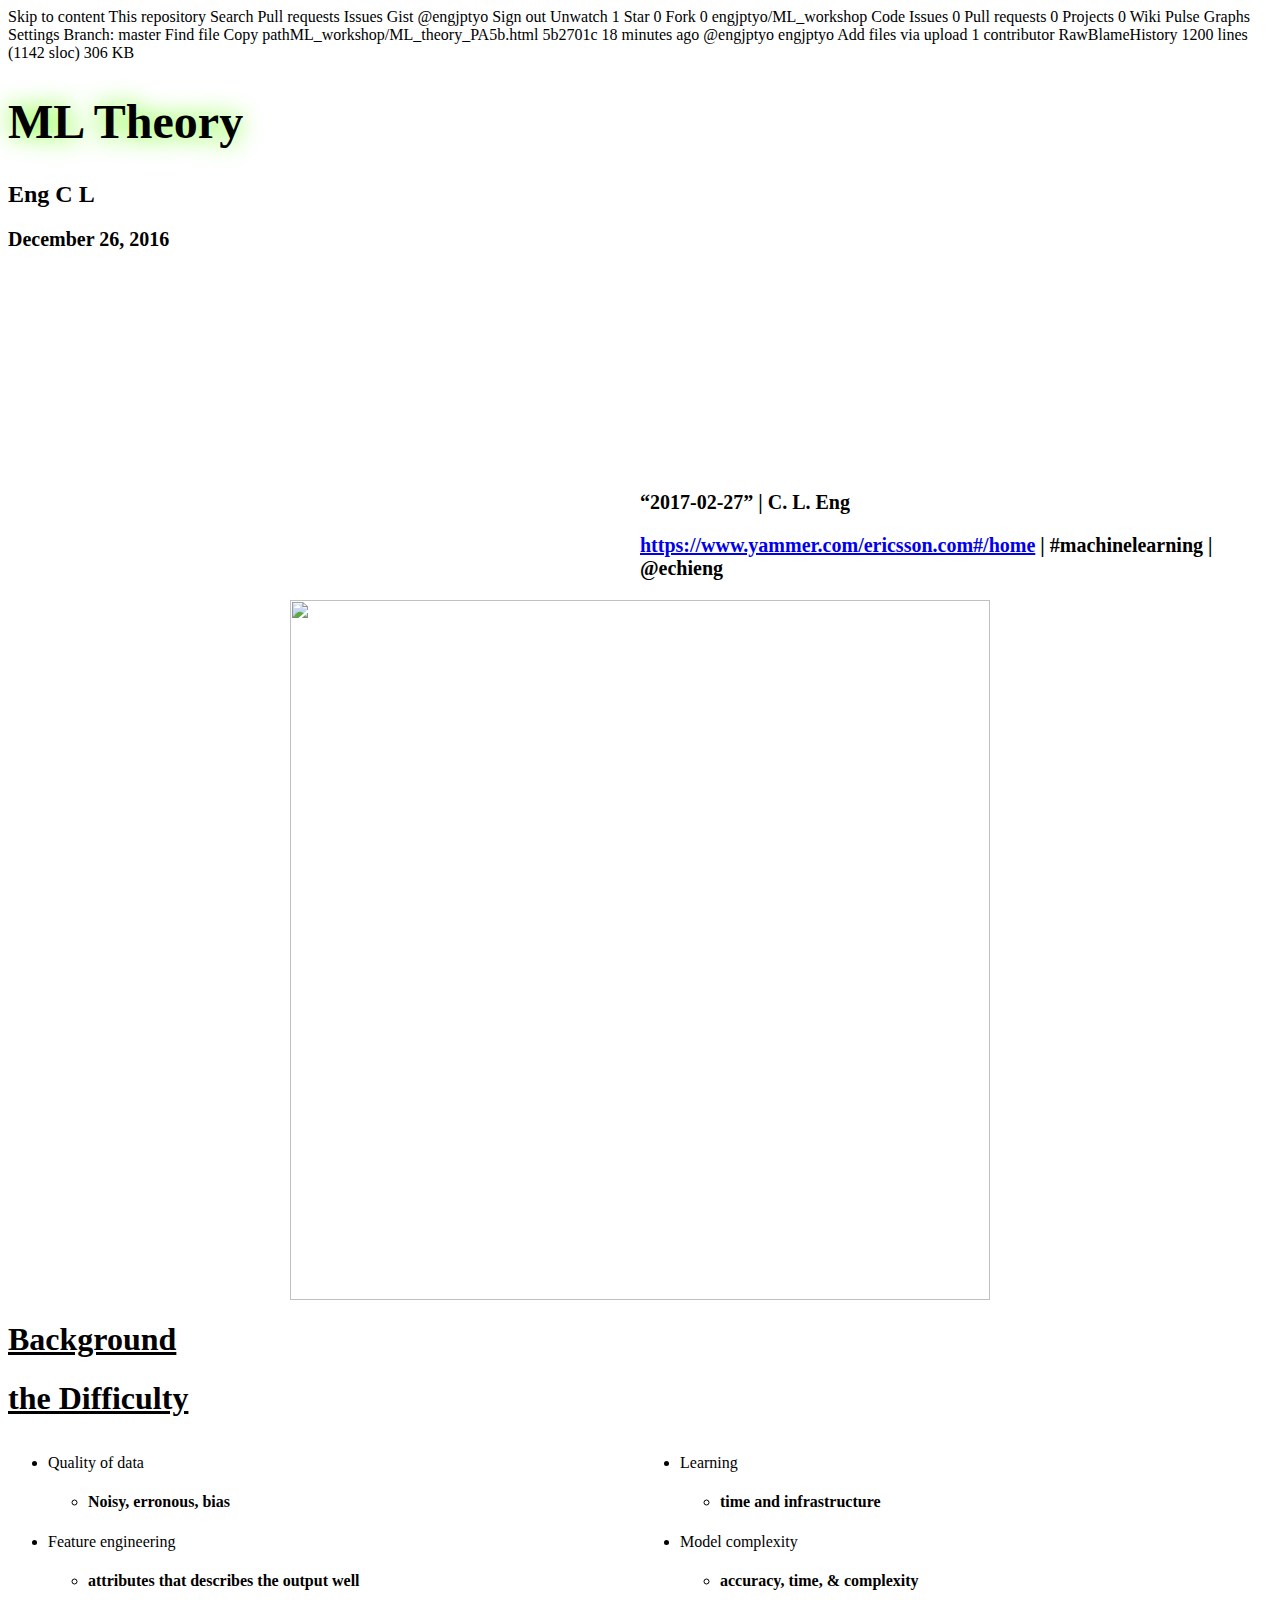
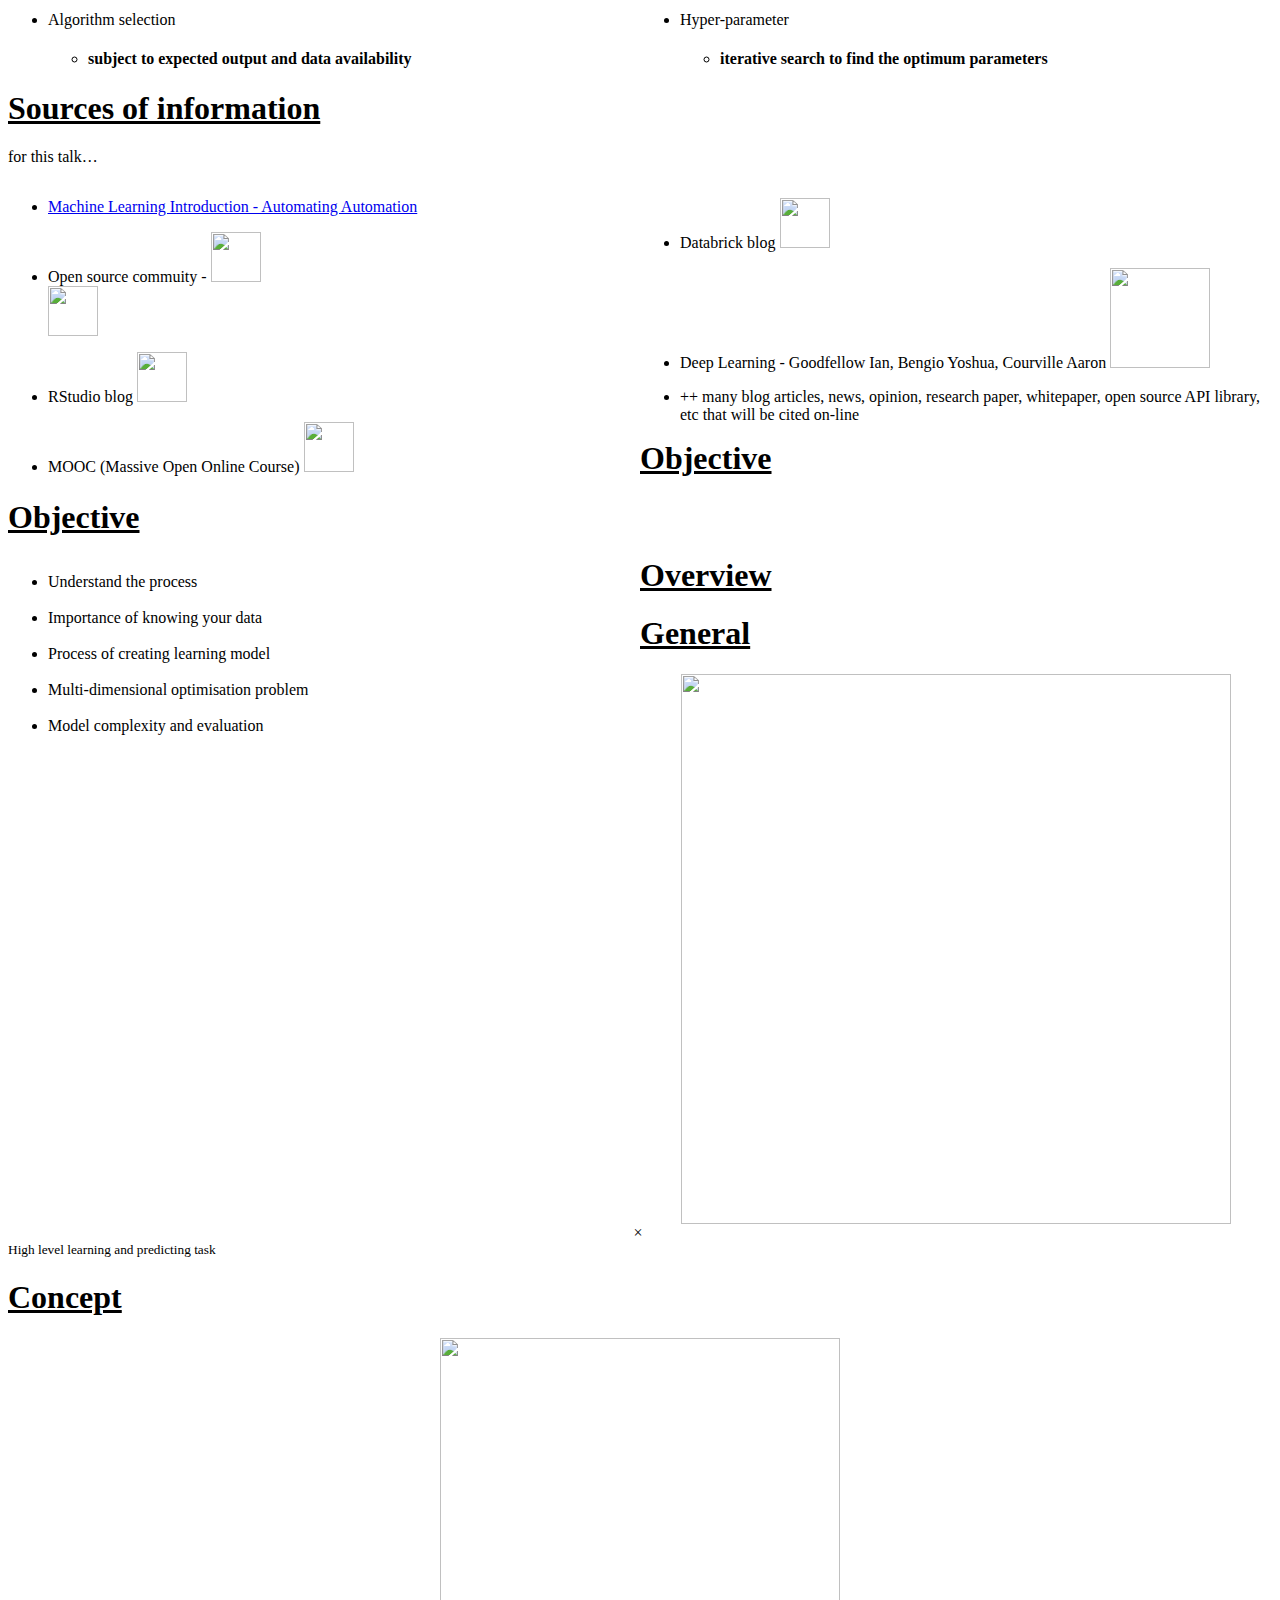
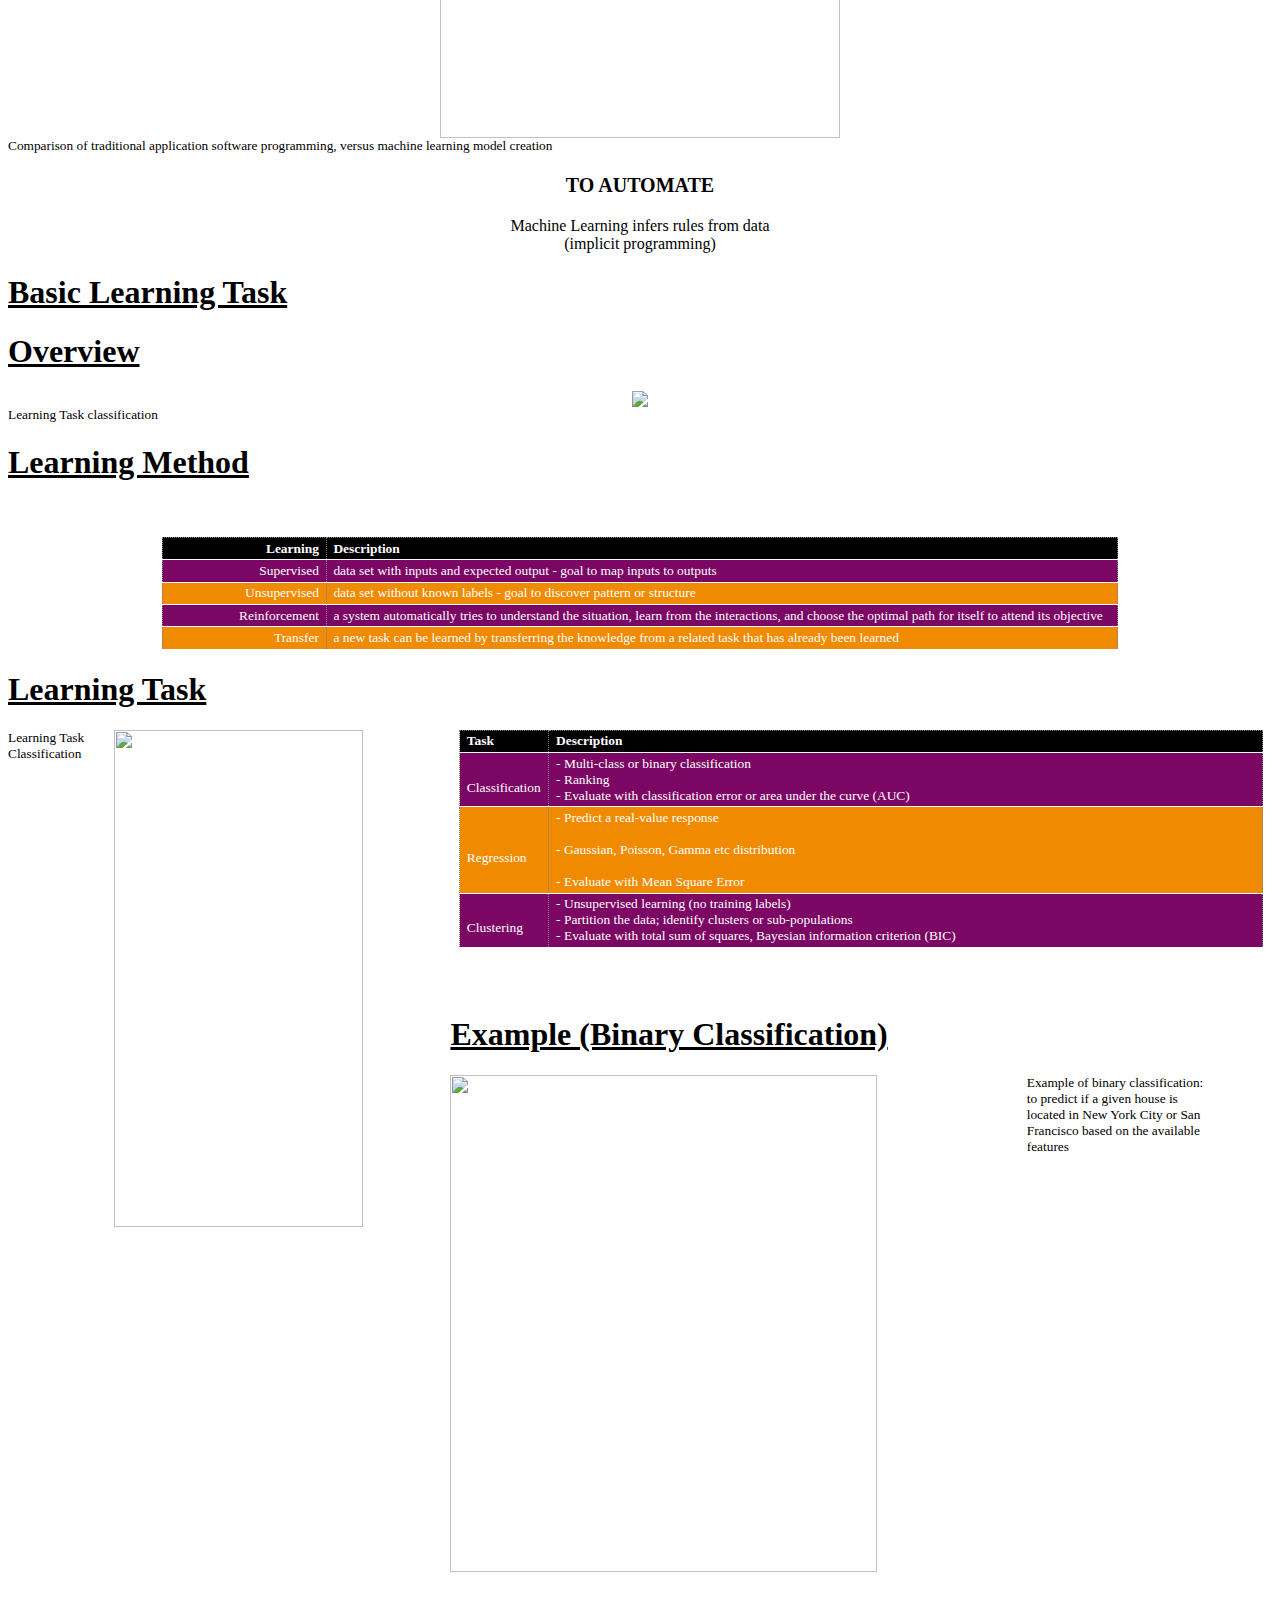
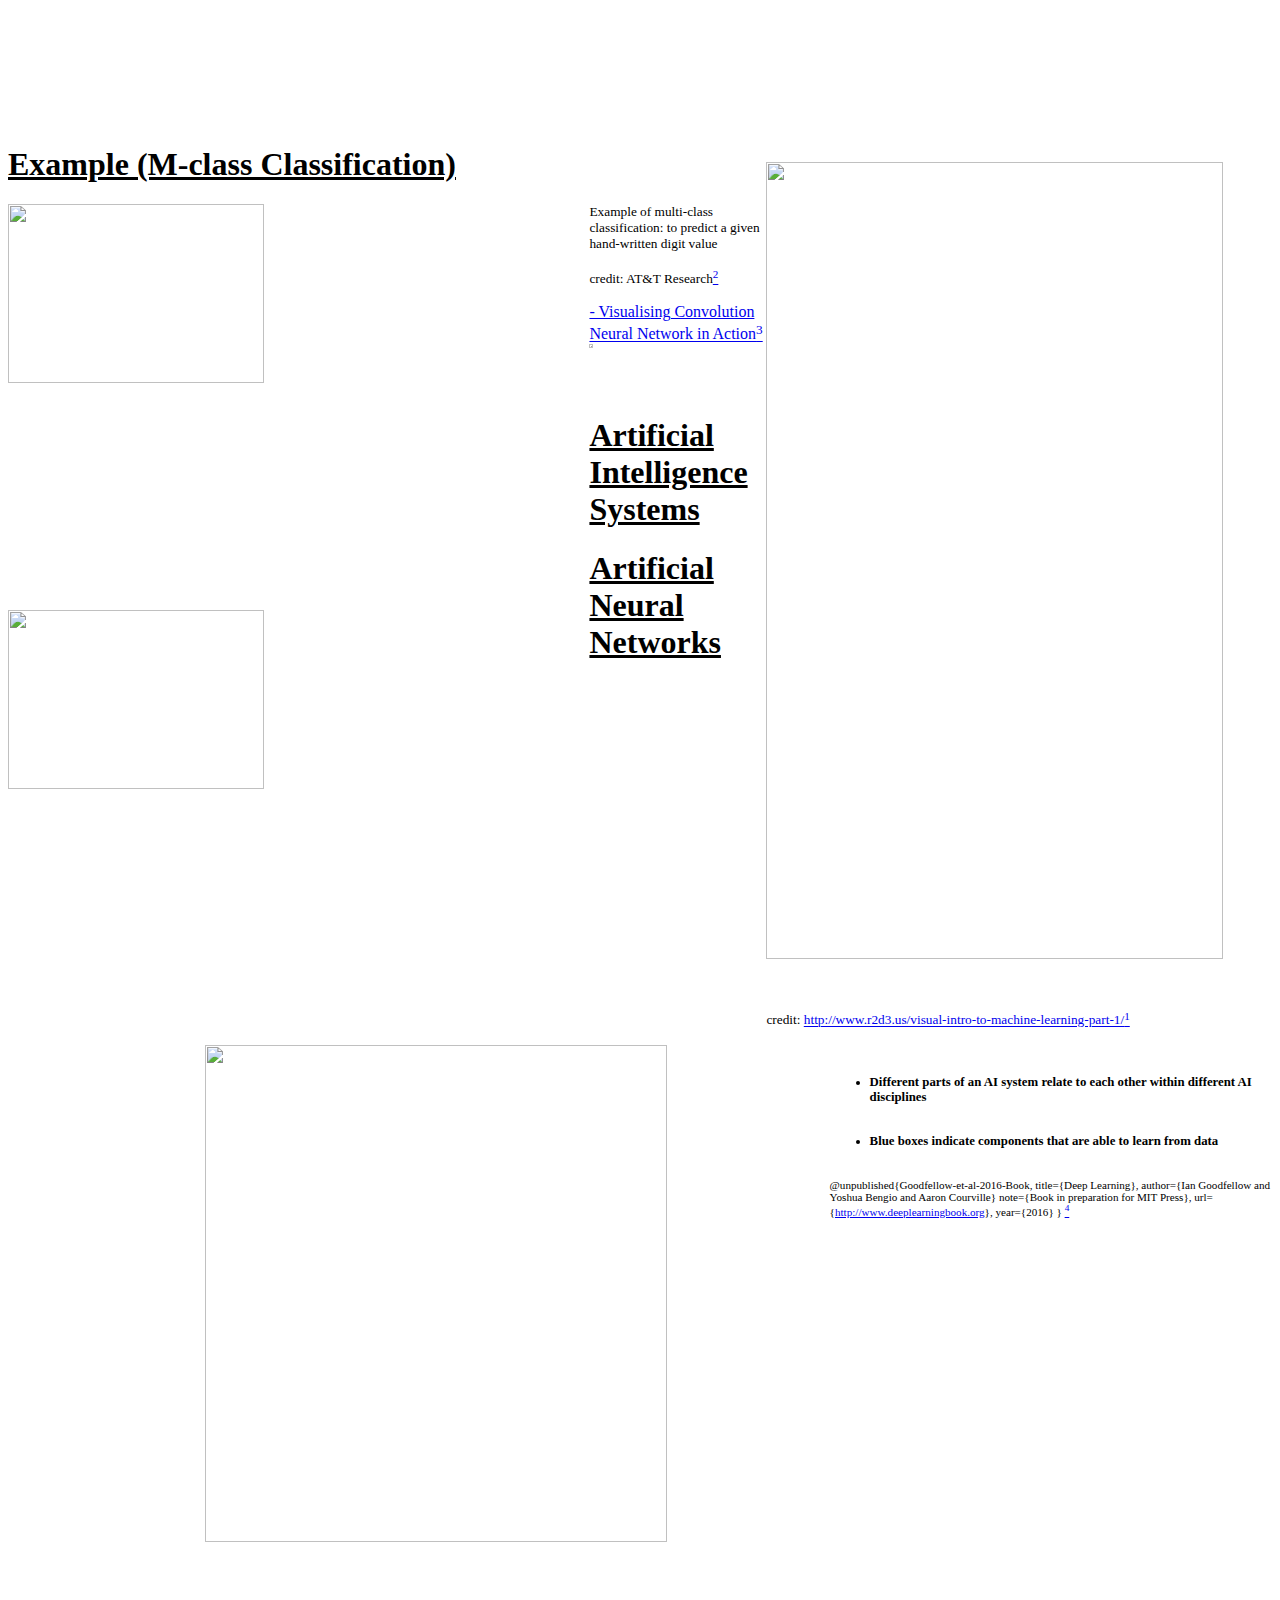
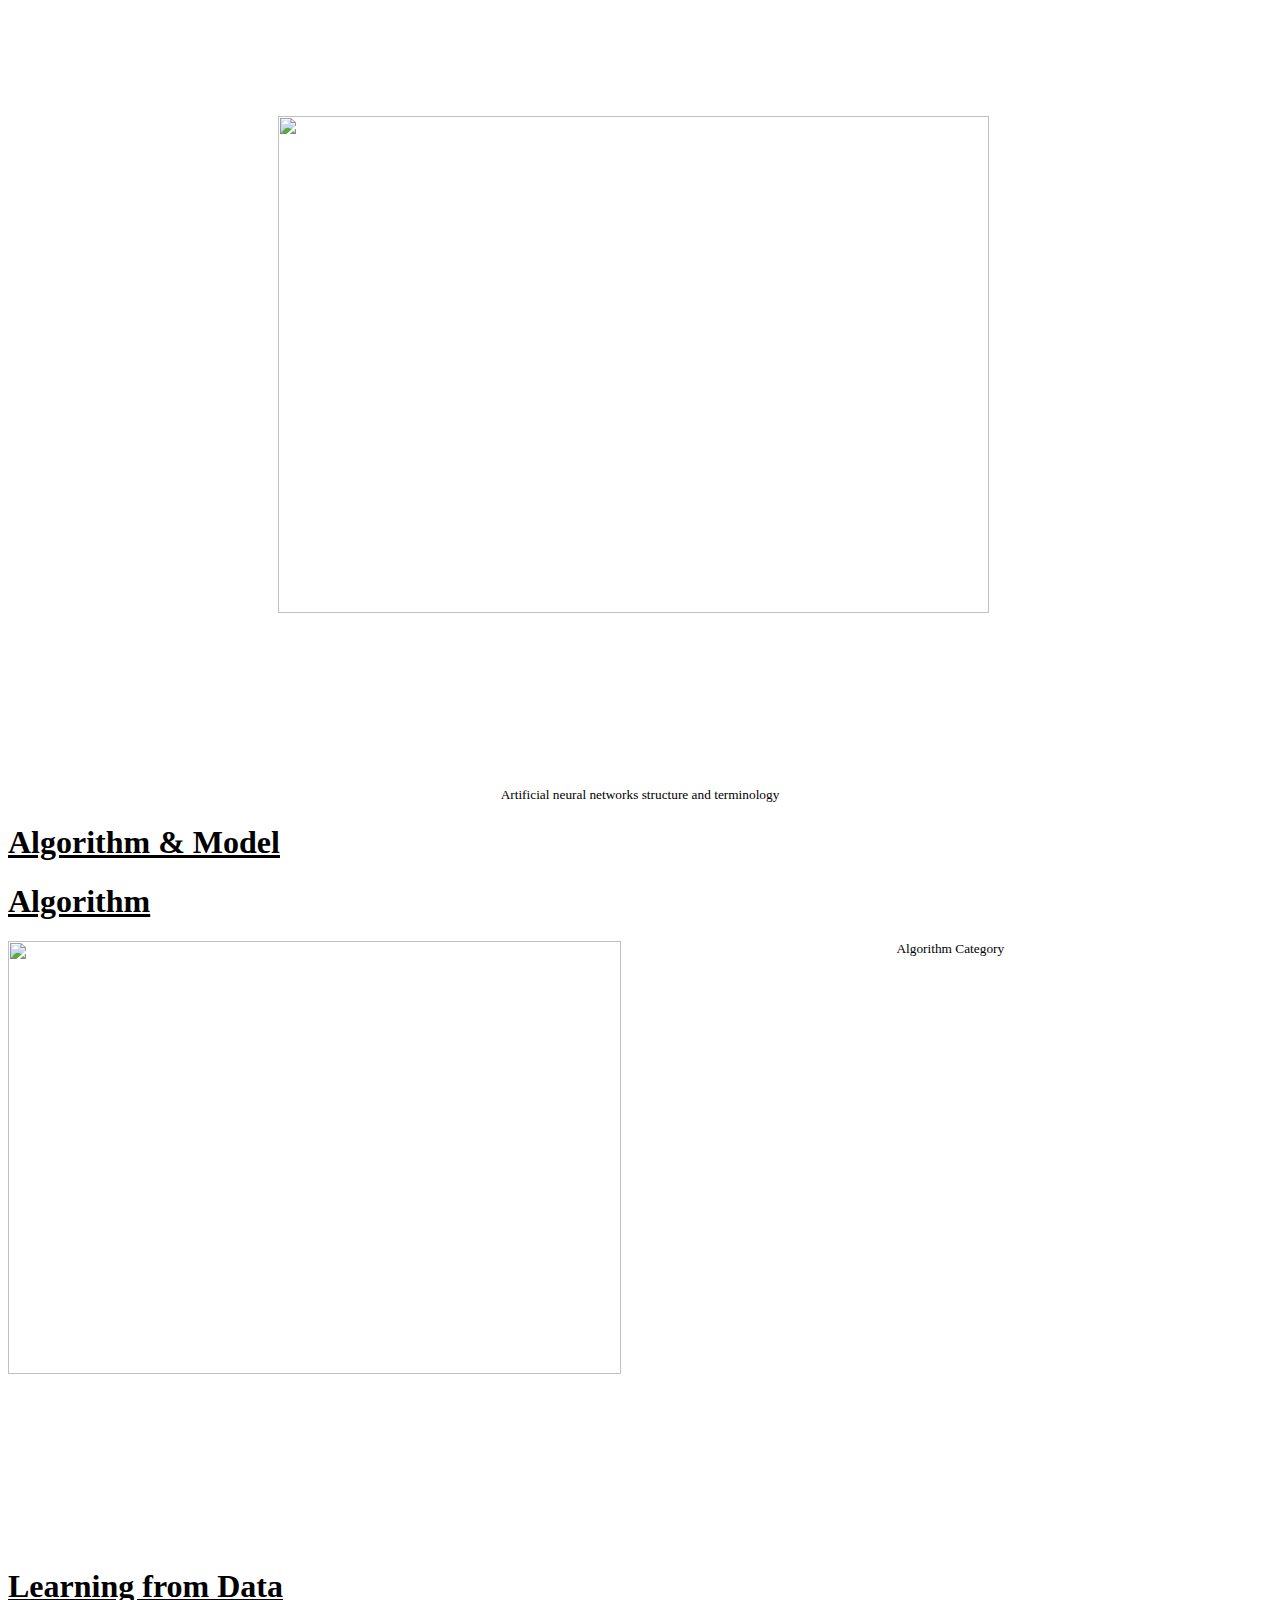
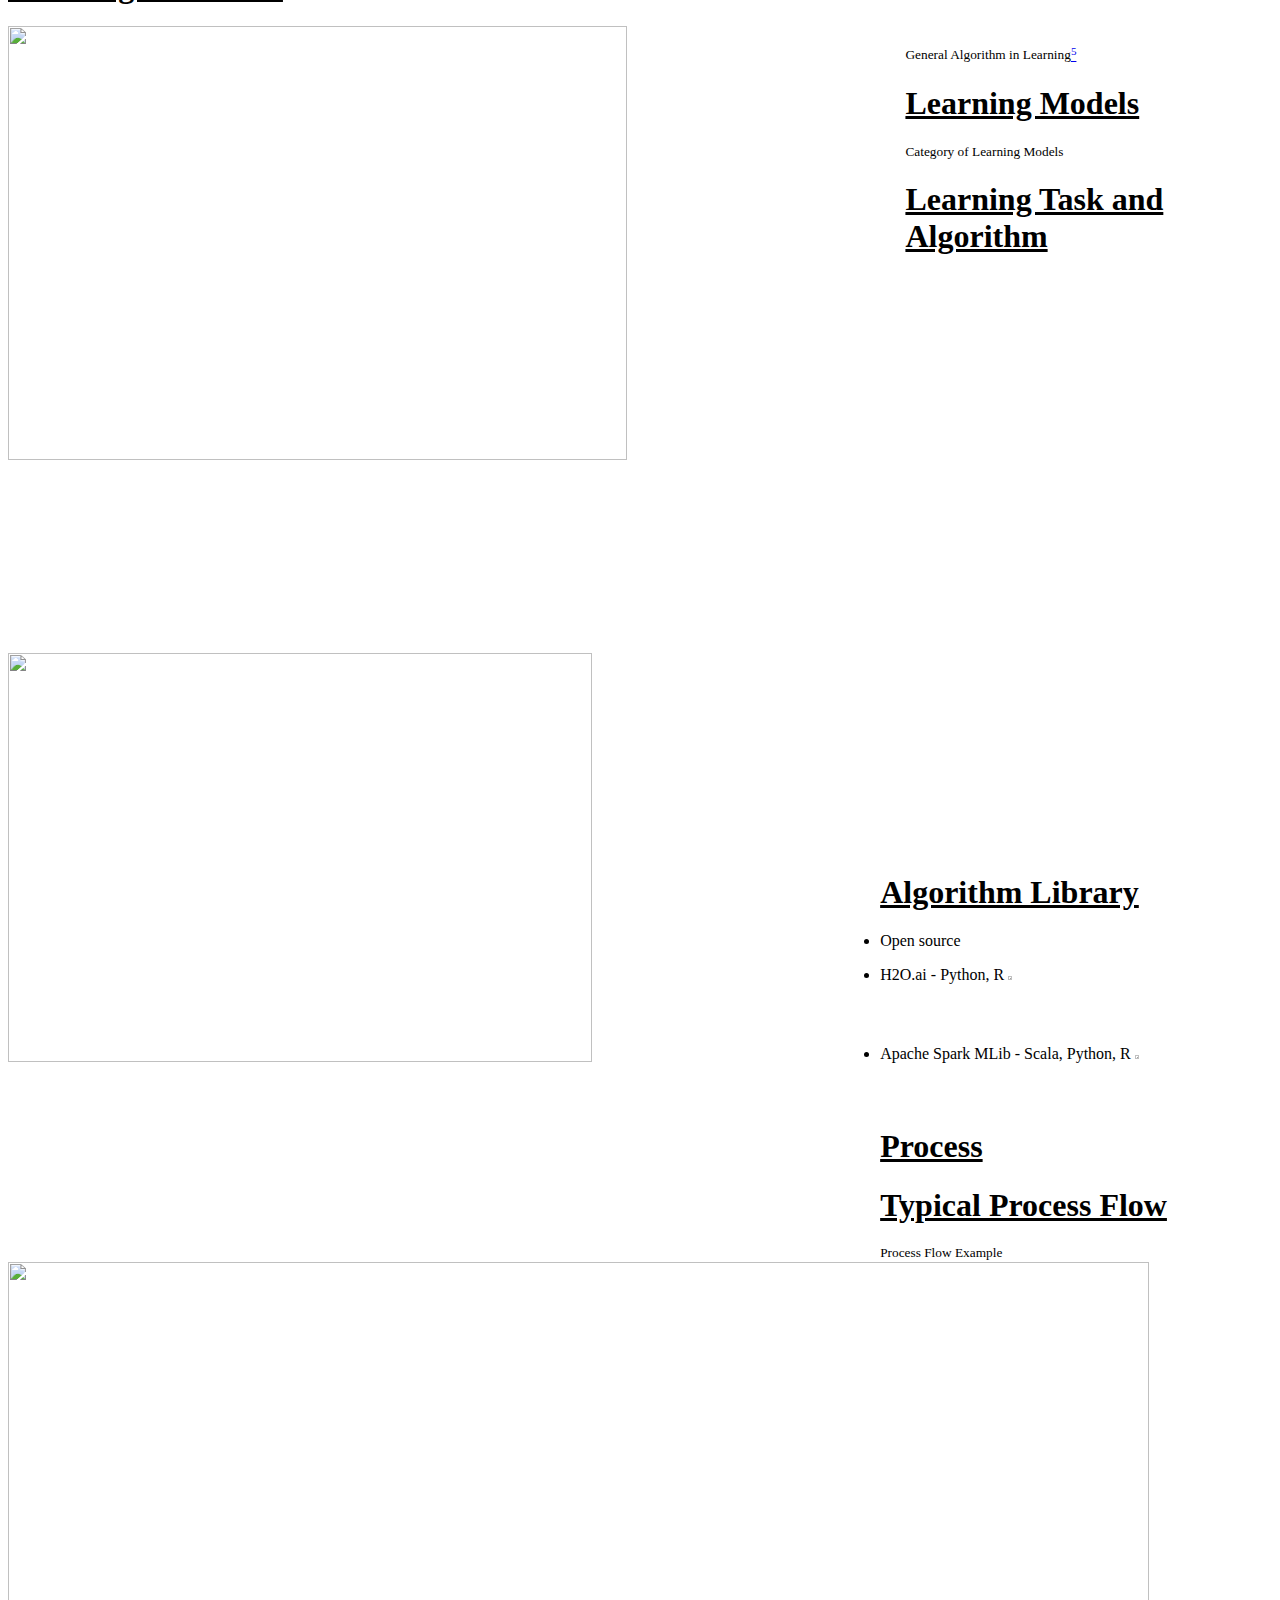
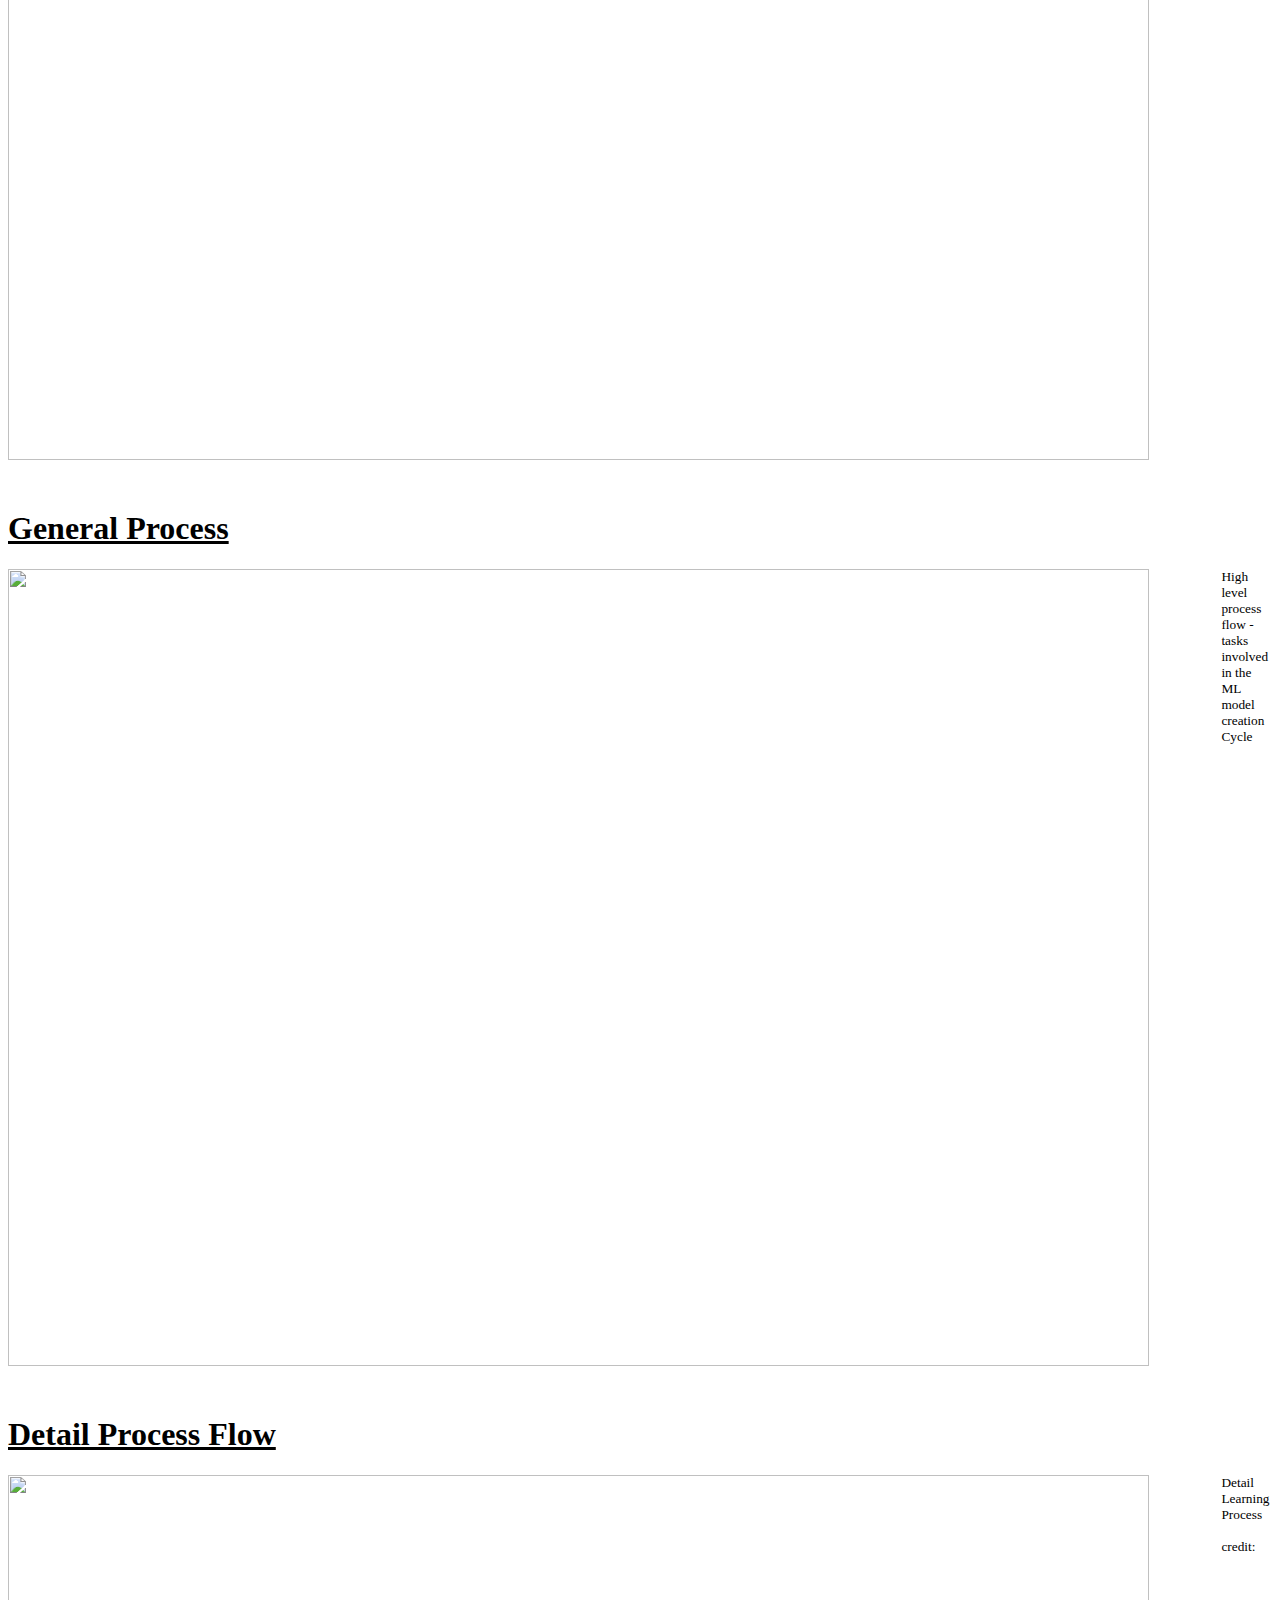
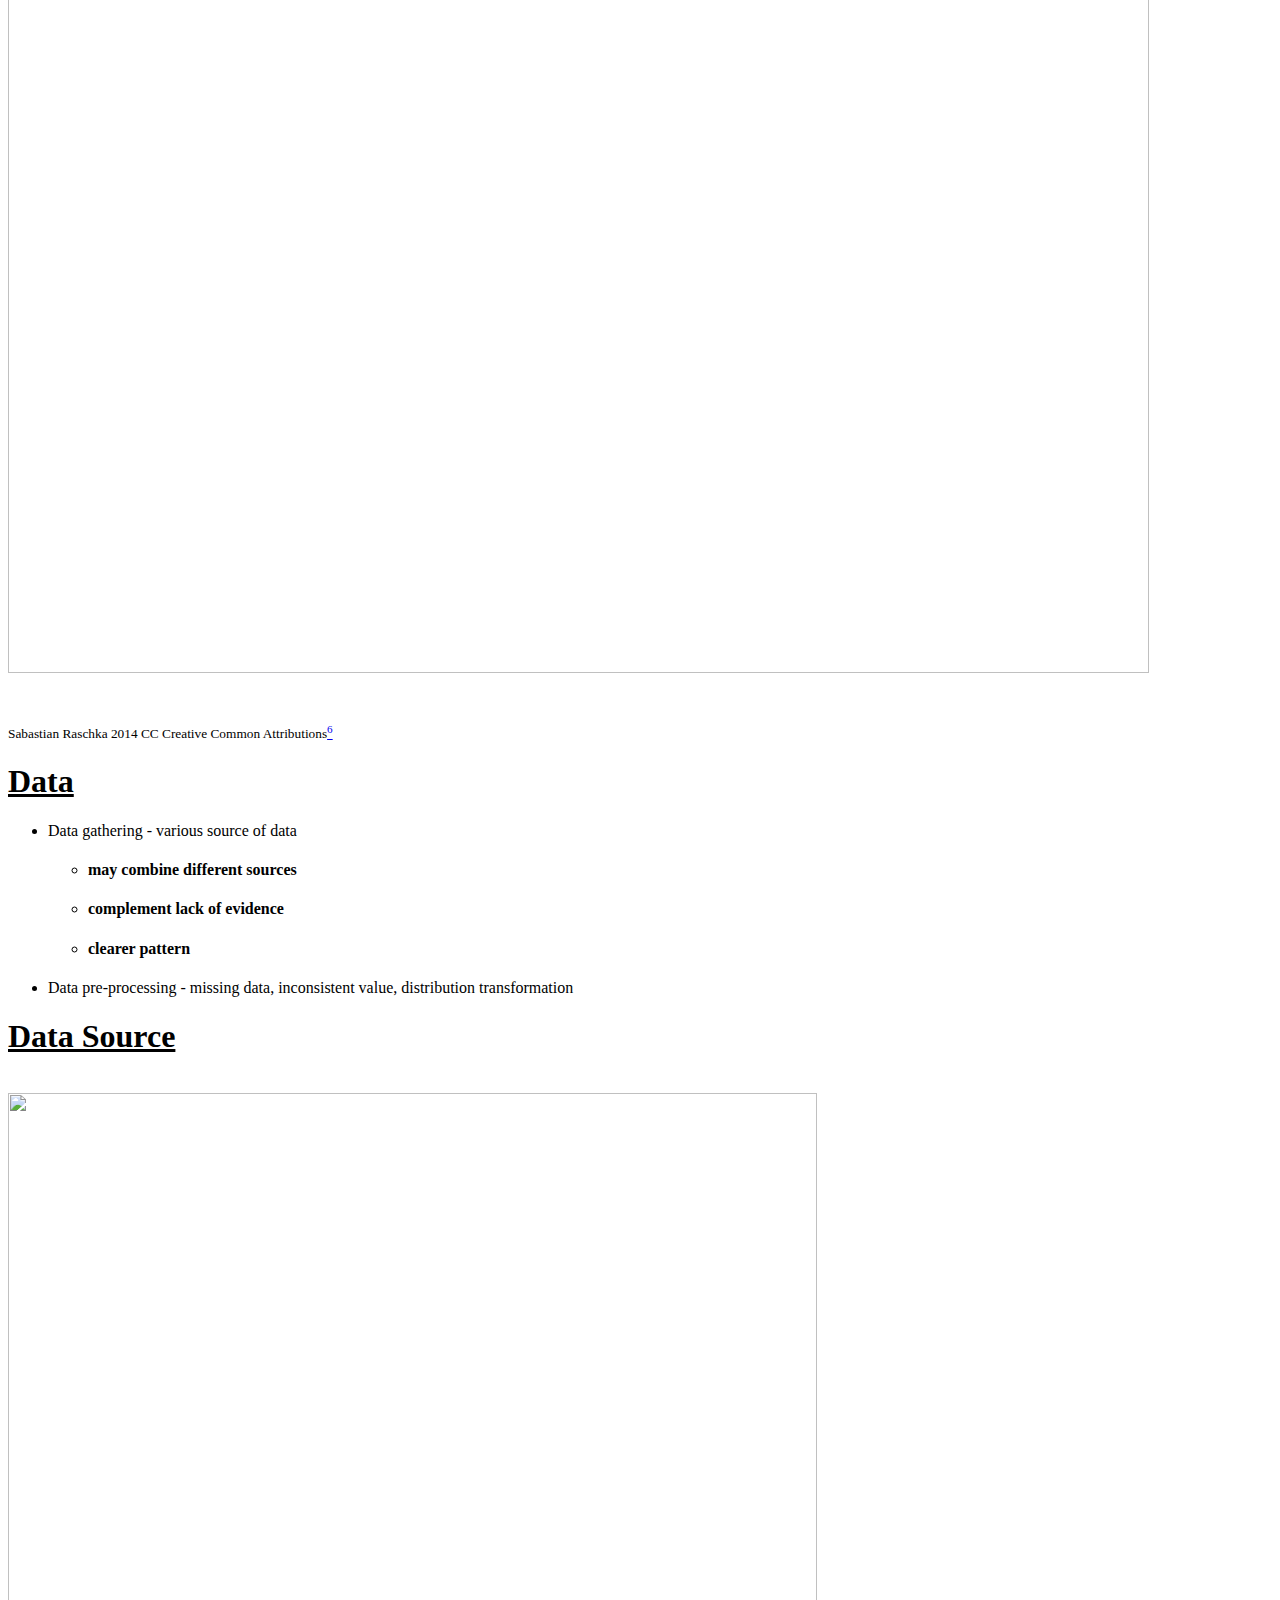
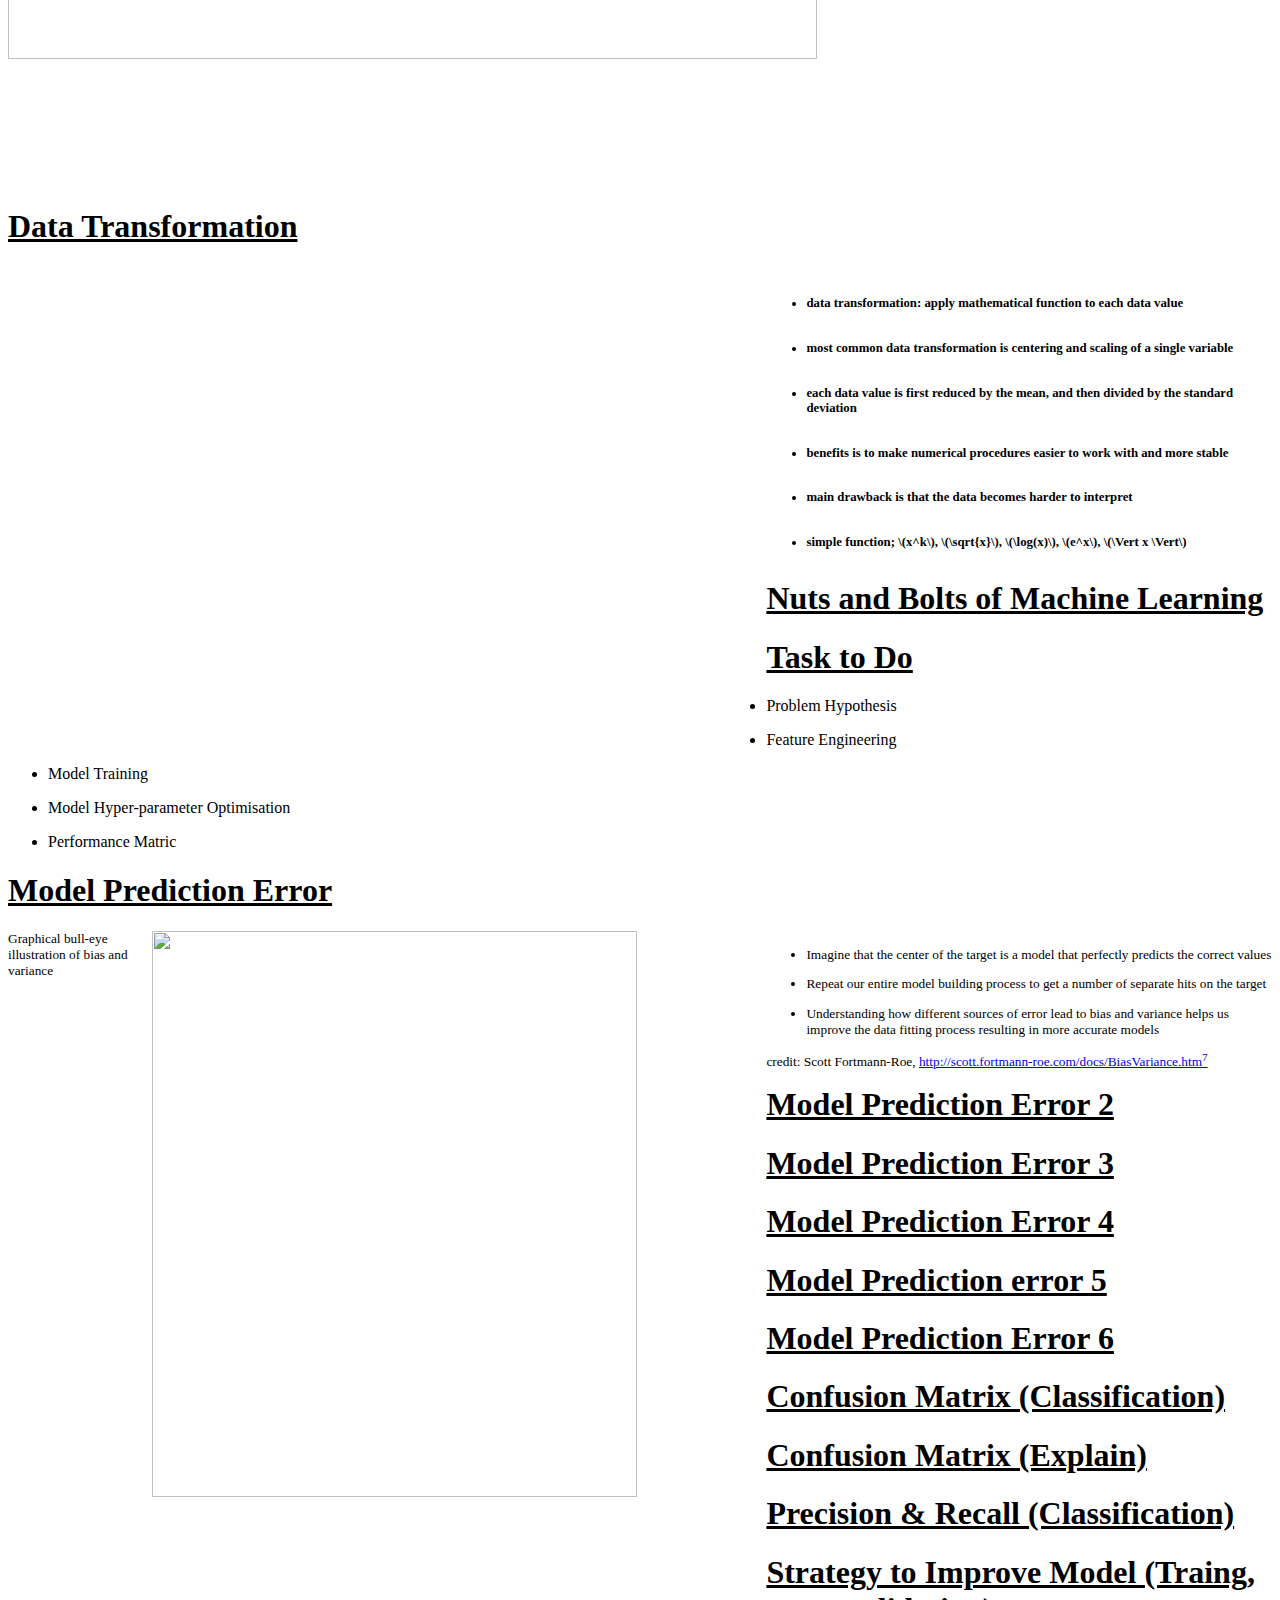
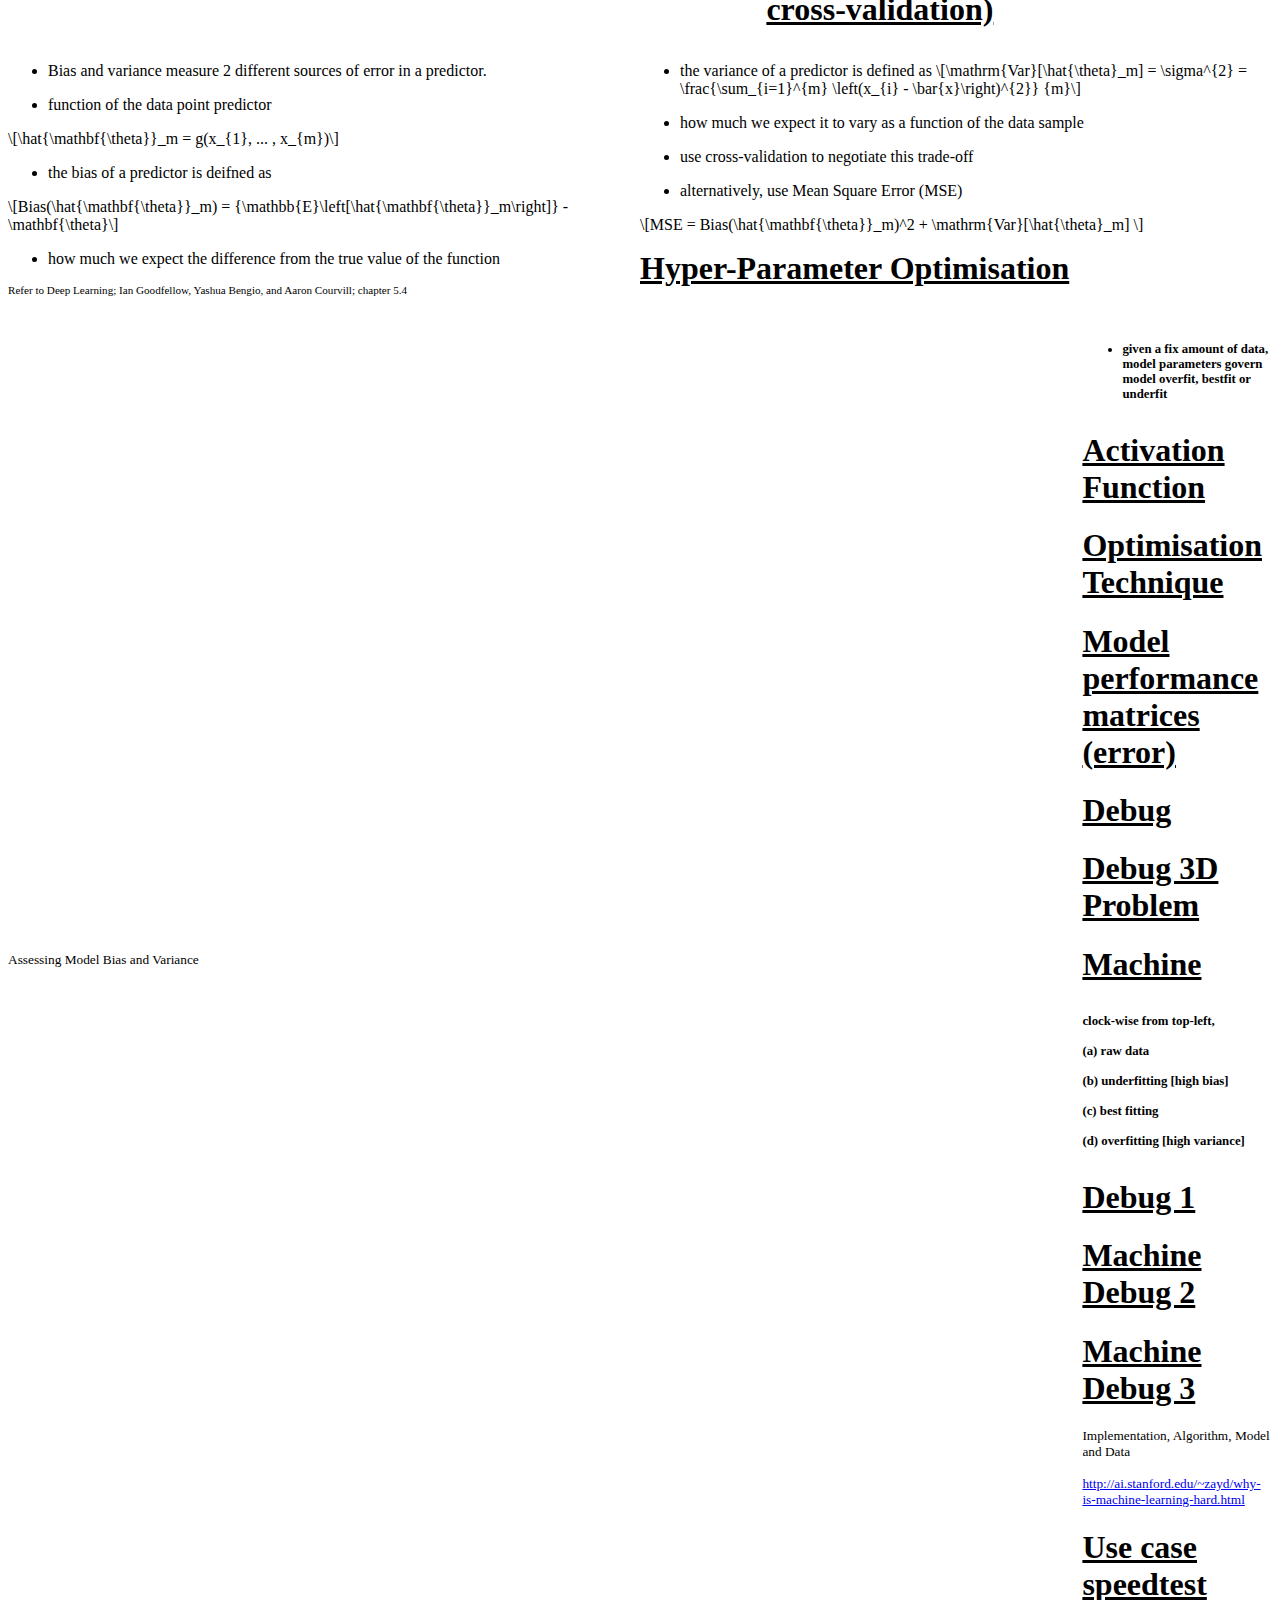
==== index.html @ d15eac4c "Rename index to index.html" ====
Skip to content
This repository
Search
Pull requests
Issues
Gist
 @engjptyo
 Sign out
 Unwatch 1
  Star 0
  Fork 0 engjptyo/ML_workshop
 Code  Issues 0  Pull requests 0  Projects 0  Wiki  Pulse  Graphs  Settings
Branch: master Find file Copy pathML_workshop/ML_theory_PA5b.html
5b2701c  18 minutes ago
@engjptyo engjptyo Add files via upload
1 contributor
RawBlameHistory     
1200 lines (1142 sloc)  306 KB
<!DOCTYPE html>
<html>
<head>
  <meta charset="utf-8">
  <meta name="generator" content="pandoc">
  <meta name="author" content="Eng C L" />
  <meta name="dcterms.date" content="2016-12-26" />
  <title>Eng – ML Theory</title>
  <meta name="apple-mobile-web-app-capable" content="yes">
  <meta name="apple-mobile-web-app-status-bar-style" content="black-translucent">
  <meta name="viewport" content="width=device-width, initial-scale=1.0, maximum-scale=1.0, user-scalable=no, minimal-ui">
  <link rel="stylesheet" href="ML_theory_PA5_files/reveal.js-3.3.0/css/reveal.css"/>



<link rel="stylesheet" href="ML_theory_PA5_files/reveal.js-3.3.0/css/theme/simple.css" id="theme">


  <!-- some tweaks to reveal css -->
  <style type="text/css">
    .reveal h1 { font-size: 2.0em; }
    .reveal h2 { font-size: 1.5em;  }
    .reveal h3 { font-size: 1.25em;	}
    .reveal h4 { font-size: 1em;	}
    .reveal .slides>section,
    .reveal .slides>section>section {
      padding: 0px 0px;
    }
    .reveal table {
      border-width: 1px;
      border-spacing: 2px;
      border-style: dotted;
      border-color: gray;
      border-collapse: collapse;
      font-size: 0.7em;
    }
    .reveal table th {
      border-width: 1px;
      padding-left: 10px;
      padding-right: 25px;
      font-weight: bold;
      border-style: dotted;
      border-color: gray;
    }
    .reveal table td {
      border-width: 1px;
      padding-left: 10px;
      padding-right: 25px;
      border-style: dotted;
      border-color: gray;
    }
  </style>

    <style type="text/css">code{white-space: pre;}</style>

    <!-- Printing and PDF exports -->
    <script>
      var link = document.createElement( 'link' );
      link.rel = 'stylesheet';
      link.type = 'text/css';
      link.href = window.location.search.match( /print-pdf/gi ) ? 'ML_theory_PA5_files/reveal.js-3.3.0/css/print/pdf.css' : 'ML_theory_PA5_files/reveal.js-3.3.0/css/print/paper.css';
      document.getElementsByTagName( 'head' )[0].appendChild( link );
    </script>
    <!--[if lt IE 9]>
    <script src="ML_theory_PA5_files/reveal.js-3.3.0/lib/js/html5shiv.js"></script>
    <![endif]-->

    <script src="ML_theory_PA5_files/htmlwidgets-0.8/htmlwidgets.js"></script>
    <link href="ML_theory_PA5_files/plotlyjs-1.16.3/plotly-htmlwidgets.css" rel="stylesheet" />
    <script src="ML_theory_PA5_files/plotlyjs-1.16.3/plotly-latest.min.js"></script>
    <script src="ML_theory_PA5_files/plotly-binding-4.5.6/plotly.js"></script>
</head>
<body>
  <div class="reveal">
    <div class="slides">

<section data-background="figs/ML_rainbow2.svg">
    <h1 class="title">ML Theory</h1>
    <h2 class="author">Eng C L</h2>
    <h3 class="date">December 26, 2016</h3>
</section>

<section class="slide level2">

<style>
.reveal table {
  margin: auto;
  border-collapse: collapse;
  border-spacing: 0;
  background-color: #f1f1c1;
}
.reveal table th {
  font-weight: bold;
}
.reveal table th,
.reveal table td {
  text-align: left;
  font-size: 120%;
  padding: 0.2em 0.5em 0.2em 0.5em;
  border-bottom: 1px solid;
}
.reveal table tr:nth-child(even) {
    color: white;
    background-color: #f08a00;
}
.reveal table tr:nth-child(odd) {
    color: white;
    background-color: #7b0663;
}
.reveal table th {
    color: white;
    background-color: black;
}
</style>
<style type="text/css">
.reveal .slide h1 { font-size: 200%; text-decoration: underline; }
.reveal .slides .title {
  /* Ugly ... */
  text-shadow: 0px 0px 25px rgb(100,256,0); 
  font-size: 300%;
}
.reveal .slide h6 { font-size: 80%;}
</style>
<style>
.footer {
    color: black; background: white;
    position: fixed; top: 90%;
    text-align:left; width:100%;
}
</style>
<section class="slide level2" data-background="figs/ML_rainbow2.svg">
</section>
</section>
<section id="CLsection" class="slide level2" data-background="figs/title_page.png">
<h1></h1>
<div style="float:left; width:50%">

</div>
<div style="float:right; width:50%">
<br><br><br><br><br><br><br><br><br><br><br>
<h3 class="fragment highlight-green">
“2017-02-27” | C. L. Eng
</h3>
<h3 class="fragment highlight-green">
<a href="https://www.yammer.com/ericsson.com#/home" class="uri">https://www.yammer.com/ericsson.com#/home</a> | #machinelearning | <span class="citation" data-cites="echieng">@echieng</span>
</h3>
</div>
</section>
<section id="CLsection-1" class="slide level2" data-background="figs/ML_rainbow1.svg">
<h1></h1>
<center href="?transition=concave#/transitions">
<img src="figs/ML_toc.svg" 
    max-height="1000px" max-width="1000px" height="700px" width="auto"
    style="background-color:transparent; border:0px; box-shadow:none;"/>
</center>
</section>
<section><section id="CLbackground" class="titleslide slide level1" data-background="figs/ML_rainbow1.svg"><h1>Background</h1></section><section id="CLthe-difficulty" class="slide level2">
<h1>the Difficulty</h1>
<div class="left" style="float:left;width:50%">
<ul>
<li><p class="fragment highlight-blue">
Quality of data
</p>
<ul>
<li><h4>
Noisy, erronous, bias
</h4></li>
</ul></li>
<li><p class="fragment highlight-green">
Feature engineering
</p>
<ul>
<li><h4>
attributes that describes the output well
</h4></li>
</ul></li>
<li>Algorithm selection
<ul>
<li><h4>
subject to expected output and data availability
</h4></li>
</ul></li>
</ul>
</div>
<div class="right" style="float:right;width:50%">
<ul>
<li>Learning
<ul>
<li><h4>
time and infrastructure
</h4></li>
</ul></li>
<li>Model complexity
<ul>
<li><h4>
accuracy, time, &amp; complexity
</h4></li>
</ul></li>
<li>Hyper-parameter
<ul>
<li><h4>
iterative search to find the optimum parameters
</h4></li>
</ul></li>
</ul>
</div>
</section><section id="CLsources-of-information" class="slide level2">
<h1>Sources of information</h1>
<p>for this talk…</p>
<div class="fragment" style="float:left;width:50%">
<ul>
<li><p><a href="https://ericoll.internal.ericsson.com/sites/Data_Vizalytics/Documents/MachineLearning/ML_workshop/ML_intro/ML_intro_PA14.pptx">Machine Learning Introduction - Automating Automation</a></p></li>
<li><p>Open source commuity - <img src="figs/github-logo.png" 
height="50px" style="background-color:transparent; border:0px; box-shadow:none;"/> <br> <img src="figs/logo-so-color.png" 
height="50px" style="background-color:transparent; border:0px; box-shadow:none;"/></p></li>
<li><p>RStudio blog <img src="figs/RStudio-Logo-Blue-Gradient.png" 
height="50px" style="background-color:transparent; border:0px; box-shadow:none;"/></p></li>
<li><p>MOOC (Massive Open Online Course) <img src="figs/MOOC_logo.svg" 
height="50px" style="background-color:transparent; border:0px; box-shadow:none;"/></p></li>
</ul>
</div>
<div class="fragment" style="float:right;width:50%">
<ul>
<li><p>Databrick blog <img src="figs/databricks_logoTM_1200px.png" 
height="50px" style="background-color:transparent; border:0px; box-shadow:none;"/></p></li>
<li><p>Deep Learning - Goodfellow Ian, Bengio Yoshua, Courville Aaron <img src="figs/deep_learning_goodfellow.jpg" 
height="100px" style="background-color:transparent; border:0px; box-shadow:none;"/></p></li>
<li><p>++ many blog articles, news, opinion, research paper, whitepaper, open source API library, etc that will be cited on-line</p></li>
</ul>
</div>
</section></section>
<section><section id="CLobjective" class="titleslide slide level1"><h1>Objective</h1></section><section id="CLobjective-1" class="slide level2" data-background="figs/ML_five.svg">
<h1>Objective</h1>
<div class="fragment" style="float:left;width:50%">
<ul>
<li class="fragment">
Understand the process
</li>
<br>
<li class="fragment">
Importance of knowing your data
</li>
<br>
<li class="fragment">
Process of creating learning model
</li>
<br>
<li class="fragment">
Multi-dimensional optimisation problem
</li>
<br>
<li class="fragment">
Model complexity and evaluation
</li>
<br>
</ul>
</div>
<div class="fragment" style="float:right;width:50%">

</div>
</section></section>
<section><section id="CLoverview" class="titleslide slide level1" data-background="figs/ML_rainbow1.svg"><h1>Overview</h1></section>

<section id="CLgeneral" class="slide level2">
<h1>General</h1>
<center>
<img id="myImg" src="figs/ML_general_process.svg" 
    height="550px" 
    style="background-color:transparent; border:0px; box-shadow:none;"/>
<!-- The Modal -->
<div id="myModal" class="modal">
  <span class="close">&times;</span>
  <img class="modal-content" id="img01">
  <div id="caption"></div>
</div>	
	
</center>
<figcaption>
<small>High level learning and predicting task</small>
</figcaption>
</section>

<section id="CLconcept" class="slide level2">
<h1>Concept</h1>
<center>
<img src="figs/ML_learning.svg" 
    max-height="100px" max-width="100px" height="400px" width="auto"
    style="background-color:transparent; border:0px; box-shadow:none;"/>
</center>
<figcaption>
<small>Comparison of traditional application software programming, versus machine learning model creation</small>
</figcaption>
<h3>
<center>
TO AUTOMATE
</center>
</h3>
<center>
Machine Learning infers rules from data
</center>
<center>
(implicit programming)
</center>
</section></section>
<section><section id="CLbasic-learning-task" class="titleslide slide level1" data-background="figs/ML_rainbow2.svg"><h1>Basic Learning Task</h1></section><section id="CLoverview-1" class="slide level2">
<h1>Overview</h1>
<center>
<img src="figs/ML_overview2.svg" 
    max-height="850px" max-width="500px" height="auto" width="auto"
    style="background-color:transparent; border:0px; box-shadow:none;"/>
</center>
<figcaption>
<small>Learning Task classification</small>
</figcaption>
</section><section id="CLlearning-method" class="slide level2">
<h1>Learning Method</h1>
<p><br></p>
<table>
<colgroup>
<col style="width: 17%" />
<col style="width: 82%" />
</colgroup>
<thead>
<tr class="header">
<th style="text-align: right;">Learning</th>
<th>Description</th>
</tr>
</thead>
<tbody>
<tr class="odd">
<td style="text-align: right;">Supervised</td>
<td>data set with inputs and expected output - goal to map inputs to outputs</td>
</tr>
<tr class="even">
<td style="text-align: right;">Unsupervised</td>
<td>data set without known labels - goal to discover pattern or structure</td>
</tr>
<tr class="odd">
<td style="text-align: right;">Reinforcement</td>
<td>a system automatically tries to understand the situation, learn from the interactions, and choose the optimal path for itself to attend its objective</td>
</tr>
<tr class="even">
<td style="text-align: right;">Transfer</td>
<td>a new task can be learned by transferring the knowledge from a related task that has already been learned</td>
</tr>
</tbody>
</table>
</section><section id="CLlearning-task" class="slide level2">
<h1>Learning Task</h1>
<div style="float:left; width:35%">
<right><img src="figs/ML_learning_task.svg" style="float: right; border:0px; box-shadow:none; width: 75%; margin-right: 1%; margin-bottom: 0.5em"/></right>
<figcaption>
<small>Learning Task Classification</small>
</figcaption>
<p><br></p>
</div>
<div style="float:right; width:65%">
<table>
<colgroup>
<col style="width: 11%" />
<col style="width: 88%" />
</colgroup>
<thead>
<tr class="header">
<th>Task</th>
<th>Description</th>
</tr>
</thead>
<tbody>
<tr class="odd">
<td><br> Classification</td>
<td>- Multi-class or binary classification <br> - Ranking <br> - Evaluate with classification error or area under the curve (AUC)</td>
</tr>
<tr class="even">
<td><br> Regression</td>
<td>- Predict a real-value response <br> <br>- Gaussian, Poisson, Gamma etc distribution <br> <br> - Evaluate with Mean Square Error</td>
</tr>
<tr class="odd">
<td><br> Clustering</td>
<td>- Unsupervised learning (no training labels) <br> - Partition the data; identify clusters or sub-populations <br> - Evaluate with total sum of squares, Bayesian information criterion (BIC)</td>
</tr>
</tbody>
</table>
<p><br><br></p>
</div>
</section><section id="CLexample-binary-classification" class="slide level2">
<h1>Example (Binary Classification)</h1>
<div style="float:left; width:60%">
<img src="figs/ML_eg_class1.png" style="float: left; border:0px; box-shadow:none; width: 75%; margin-right: 1%; margin-bottom: 0.5em"/>
<figcaption>
<small>Example of binary classification: to predict if a given house is located in New York City or San Francisco based on the available features</small>
</figcaption>
</div>
<div style="float:right; width:40%">
<p><img src="figs/ML_eg_class2.gif" style="float: left; border:0px; box-shadow:none; width: 95%; margin-right: 1%; margin-bottom: 0.5em"/> <small>credit: <a href="http://www.r2d3.us/visual-intro-to-machine-learning-part-1/" class="uri">http://www.r2d3.us/visual-intro-to-machine-learning-part-1/</a><a href="#/CLfn1" class="footnoteRef" id="CLfnref1"><sup>1</sup></a></small></p>
</div>
</section><section id="CLexample-m-class-classification" class="slide level2">
<h1>Example (M-class Classification)</h1>
<img src="figs/ML_eg_mnist1.png" style="float: left; border:0px; box-shadow:none; width: 45%; margin-right: 1%; margin-bottom: 0.5em"/> <img src="figs/ML_eg_mnist2.gif" style="float: left; border:0px; box-shadow:none; width: 45%; margin-right: 1%; margin-bottom: 0.5em"/>
<figcaption>
<small>Example of multi-class classification: to predict a given hand-written digit value</small>
</figcaption>
<p><small>credit: AT&amp;T Research<a href="#/CLfn2" class="footnoteRef" id="CLfnref2"><sup>2</sup></a> </small> <br></p>
<p><a href="http://scs.ryerson.ca/~aharley/vis/conv/" data-preview-link>- Visualising Convolution Neural Network in Action<a href="#/CLfn3" class="footnoteRef" id="CLfnref3"><sup>3</sup></a> <img src="http://scs.ryerson.ca/~aharley/images/vis_preview4.png" style="float: auto; border:0px; box-shadow:none; width: 5%; margin-right: 1%; margin-bottom: 0.5em"/> </a></p>
</section><section id="CLartificial-intelligence-systems" class="slide level2">
<h1>Artificial Intelligence Systems</h1>
<div style="float:left; width:65%">
<img src="figs/ML_DL_flowchart.svg" style="float: right; border:0px; box-shadow:none; width: 75%; margin-right: 1%; margin-bottom: 0.5em"/>
<figcaption>
</figcaption>
<p><br></p>
</div>
<div style = "float:right; width:35%">

<h6>
<ul>
<li>Different parts of an AI system relate to each other within different AI disciplines
</h6>
<h6>
<ul>
<li>Blue boxes indicate components that are able to learn from data
</h6></li>
</ul></li>
</ul>
<small> <small><span class="citation" data-cites="unpublished">@unpublished</span>{Goodfellow-et-al-2016-Book, title={Deep Learning}, author={Ian Goodfellow and Yoshua Bengio and Aaron Courville} note={Book in preparation for MIT Press}, url={<a href="http://www.deeplearningbook.org" class="uri">http://www.deeplearningbook.org</a>}, year={2016} } <a href="#/CLfn4" class="footnoteRef" id="CLfnref4"><sup>4</sup></a></small> </small>
</div>
</section><section id="CLartificial-neural-networks" class="slide level2">
<h1>Artificial Neural Networks</h1>
<center>
<img src="figs/ML_neural_lab.svg" style="float: center; border:0px; box-shadow:none; width: 75%; margin-right: 1%; margin-bottom: 0.5em"/>
<figcaption>
<small>Artificial neural networks structure and terminology</small>
</figcaption>
</center>
</section></section>
<section><section id="CLalgorithm-model" class="titleslide slide level1" data-background="figs/ML_rainbow1.svg"><h1>Algorithm &amp; Model</h1></section><section id="CLalgorithm" class="slide level2">
<h1>Algorithm</h1>
<div style="float:left; width:99%">
<img src="figs/ML_learning2.svg" style="float: left; border:0px; box-shadow:none; width: 70%; margin-right: 1%; margin-bottom: 0.5em"/>
<figcaption>
<small>Algorithm Category</small>
</figcaption>
</div>
</section><section id="CLlearning-from-data" class="slide level2">
<h1>Learning from Data</h1>
<img src="figs/ML_learning_from_data.svg" style="float: left; border:0px; box-shadow:none; width: 70%; margin-right: 1%; margin-bottom: 0.5em"/><br>
<figcaption>
<small>General Algorithm in Learning<a href="#/CLfn5" class="footnoteRef" id="CLfnref5"><sup>5</sup></a></small>
</figcaption>
</section><section id="CLlearning-models" class="slide level2">
<h1>Learning Models</h1>
<img src="figs/ML_models.svg" style="float: left; border:0px; box-shadow:none; width: 68%; margin-right: 1%; margin-bottom: 0.5em"/>
<figcaption>
<small>Category of Learning Models</small>
</figcaption>
</section><section id="CLlearning-task-and-algorithm" class="slide level2">
<h1>Learning Task and Algorithm</h1>
<div id="htmlwidget-15640616656cb449d5e7" style="width:768px;height:576px;" class="plotly html-widget"></div>
<script type="application/json" data-for="htmlwidget-15640616656cb449d5e7">{"x":{"layout":{"width":1000,"height":600,"margin":{"b":50,"l":350,"t":10,"r":50,"pad":4},"xaxis":{"domain":[0,1],"title":"Learning Technique","titlefont":{"family":"Courier New, monospace","size":24,"color":"#7f7f7f"},"tickfont":{"size":18,"color":"#7f7f7f"},"type":"category","categoryorder":"array","categoryarray":["Reinforcement","Supervised","Unsupervised"]},"yaxis":{"domain":[0,1],"title":"Algorithm Category","titlefont":{"family":"Courier New, monospace","size":24,"color":"#7f7f7f"},"tickfont":{"size":18,"color":"#7f7f7f"},"type":"category","categoryorder":"array","categoryarray":["Classification","Clustering","Regression","Temporal Difference"]},"autosize":false,"legend":{"x":100,"y":0.5},"hovermode":"closest"},"source":"A","config":{"modeBarButtonsToAdd":[{"name":"Collaborate","icon":{"width":1000,"ascent":500,"descent":-50,"path":"M487 375c7-10 9-23 5-36l-79-259c-3-12-11-23-22-31-11-8-22-12-35-12l-263 0c-15 0-29 5-43 15-13 10-23 23-28 37-5 13-5 25-1 37 0 0 0 3 1 7 1 5 1 8 1 11 0 2 0 4-1 6 0 3-1 5-1 6 1 2 2 4 3 6 1 2 2 4 4 6 2 3 4 5 5 7 5 7 9 16 13 26 4 10 7 19 9 26 0 2 0 5 0 9-1 4-1 6 0 8 0 2 2 5 4 8 3 3 5 5 5 7 4 6 8 15 12 26 4 11 7 19 7 26 1 1 0 4 0 9-1 4-1 7 0 8 1 2 3 5 6 8 4 4 6 6 6 7 4 5 8 13 13 24 4 11 7 20 7 28 1 1 0 4 0 7-1 3-1 6-1 7 0 2 1 4 3 6 1 1 3 4 5 6 2 3 3 5 5 6 1 2 3 5 4 9 2 3 3 7 5 10 1 3 2 6 4 10 2 4 4 7 6 9 2 3 4 5 7 7 3 2 7 3 11 3 3 0 8 0 13-1l0-1c7 2 12 2 14 2l218 0c14 0 25-5 32-16 8-10 10-23 6-37l-79-259c-7-22-13-37-20-43-7-7-19-10-37-10l-248 0c-5 0-9-2-11-5-2-3-2-7 0-12 4-13 18-20 41-20l264 0c5 0 10 2 16 5 5 3 8 6 10 11l85 282c2 5 2 10 2 17 7-3 13-7 17-13z m-304 0c-1-3-1-5 0-7 1-1 3-2 6-2l174 0c2 0 4 1 7 2 2 2 4 4 5 7l6 18c0 3 0 5-1 7-1 1-3 2-6 2l-173 0c-3 0-5-1-8-2-2-2-4-4-4-7z m-24-73c-1-3-1-5 0-7 2-2 3-2 6-2l174 0c2 0 5 0 7 2 3 2 4 4 5 7l6 18c1 2 0 5-1 6-1 2-3 3-5 3l-174 0c-3 0-5-1-7-3-3-1-4-4-5-6z"},"click":"function(gd) { \n        // is this being viewed in RStudio?\n        if (location.search == '?viewer_pane=1') {\n          alert('To learn about plotly for collaboration, visit:\\n https://cpsievert.github.io/plotly_book/plot-ly-for-collaboration.html');\n        } else {\n          window.open('https://cpsievert.github.io/plotly_book/plot-ly-for-collaboration.html', '_blank');\n        }\n      }"}],"modeBarButtonsToRemove":["sendDataToCloud"]},"data":[{"x":["Reinforcement"],"y":["Temporal Difference"],"text":"Q(off-policy), <br>SARSA(on-policy)","type":"scatter","mode":"markers","name":"Reinforcement","marker":{"size":30,"sizemode":"area","fillcolor":"rgba(191,56,42,0.5)","color":"rgba(191,56,42,1)","line":{"color":"transparent"}},"xaxis":"x","yaxis":"y"},{"x":["Supervised","Supervised"],"y":["Classification","Regression"],"text":["Support Vector Machine, <br>Naive Bayes, <br>Nearest Neighbour, <br> Decision Trees","Linear Regression GLM, <br> Decision Trees, <br> Neural Networks, <br> Ensemble Method"],"type":"scatter","mode":"markers","name":"Supervised","marker":{"size":30,"sizemode":"area","fillcolor":"rgba(134,69,93,0.5)","color":"rgba(134,69,93,1)","line":{"color":"transparent"}},"xaxis":"x","yaxis":"y"},{"x":["Unsupervised"],"y":["Clustering"],"text":"K-means, <br>PCA, <br>Neural Networks, <br>Hierarchical","type":"scatter","mode":"markers","name":"Unsupervised","marker":{"size":30,"sizemode":"area","fillcolor":"rgba(12,75,142,0.5)","color":"rgba(12,75,142,1)","line":{"color":"transparent"}},"xaxis":"x","yaxis":"y"}],"base_url":"https://plot.ly"},"evals":["config.modeBarButtonsToAdd.0.click"],"jsHooks":[]}</script>
</section><section id="CLalgorithm-library" class="slide level2">
<h1>Algorithm Library</h1>
<ul>
<li><p>Open source</p></li>
<li><p>H2O.ai - Python, R <a href="http://www.h2o.ai/" data-preview-link> <img src="http://www.crewspark.com/img/h2o-logo.jpg" style="float: auto; border:0px; box-shadow:none; width: 5%; margin-right: 1%; margin-bottom: 0.5em"/> </a></p></li>
<li><p>Apache Spark MLib - Scala, Python, R <a href="http://spark.apache.org/" data-preview-link> <img src="http://spark.apache.org/images/spark-logo-trademark.png" style="float: auto; border:0px; box-shadow:none; width: 5%; margin-right: 1%; margin-bottom: 0.5em"/> </a></p></li>
</ul>
</section></section>
<section><section id="CLprocess" class="titleslide slide level1" data-background="figs/ML_rainbow2.svg"><h1>Process</h1></section><section id="CLtypical-process-flow" class="slide level2">
<h1>Typical Process Flow</h1>
<img src="figs/ML_process.svg" style="float: left; border:0px; box-shadow:none; width: 95%; margin-right: 1%; margin-bottom: 0.5em"/>
<figcaption>
<small>Process Flow Example</small>
</figcaption>
</section><section id="CLgeneral-process" class="slide level2">
<h1>General Process</h1>
<img src="figs/ML_process_general.svg" style="float: left; border:0px; box-shadow:none; width: 95%; margin-right: 1%; margin-bottom: 0.5em"/>
<figcaption>
<small>High level process flow - tasks involved in the ML model creation Cycle</small>
</figcaption>
</section><section id="CLdetail-process-flow" class="slide level2">
<h1>Detail Process Flow</h1>
<p><img src="figs/ML_hyper.svg" style="float: left; border:0px; box-shadow:none; width: 95%; margin-right: 1%; margin-bottom: 0.5em"/></p>
<figcaption>
<small>Detail Learning Process</small>
</figcaption>
<p><small>credit: Sabastian Raschka 2014 CC Creative Common Attributions<a href="#/CLfn6" class="footnoteRef" id="CLfnref6"><sup>6</sup></a> </small></p>
</section><section id="CLdata" class="slide level2">
<h1>Data</h1>
<ul>
<li>Data gathering - various source of data
<ul>
<li><h4>
may combine different sources
</h4></li>
<li><h4>
complement lack of evidence
</h4></li>
<li><h4>
clearer pattern
</h4></li>
</ul></li>
<li>Data pre-processing - missing data, inconsistent value, distribution transformation</li>
</ul>
</section><section id="CLdata-source" class="slide level2">
<h1>Data Source</h1>
<div style="float:left; width:100%">
<p><img src="figs/ML_data_gathering2.svg" style="float: left; border:0px; box-shadow:none; width: 80%; margin-right: 1%; margin-bottom: 0.5em"/></p>
</div>
</section><section id="CLdata-transformation" class="slide level2">
<h1>Data Transformation</h1>
<div style="float:left; width:60%">
<div id="htmlwidget-83e77dec5de747734a7b" style="width:768px;height:480px;" class="plotly html-widget"></div>
<script type="application/json" data-for="htmlwidget-83e77dec5de747734a7b">{"x":{"data":[{"x":[0.29835392,0.02994667,0.34994937,0.00084825,0.13338541,0.00087884,0.41769726,0.02967975,0.21766711,0.0821728,0.08372373,0.00313312,0.01214705,1.58570535,0.00286705,0.09577552,0.10431477,0.00321115,0.09325032,0.00708427,0.10118683,0.04622163,0.02065398,2.03429773,0.0040189,0.07093635,0.16751455,0.1021619,0.14701717,0.19711291,0.34030589,0.005161,0.04950027,0.10758945,0.1688876,13.36718015,0.44725543,0.00794683,0.71712867,0.04243929,0.04576562,0.21504162,0.04483804,0.1108733,0.01120489,0.10190213,0.05529888,0.00757074,0.00072969,0.09956648,0.15007343,0.82079636,0.06071774,0.00668225,0.05939484,0.01282963,0.90873739,0.00883125,0.0525925,0.65312249,0.01576665,0.0179786,0.04585874,0.81471834,0.24791073,0.10760136,0.00108419,0.13824463,0.10601009,0.01596677,0.00744768,0.09719932,0.08143564,0.09976062,0.00311058,11.89172906,2.45613043,0.7789122,0.30399572,0.04670976,0.07473052,0.61016804,0.0286838,1.26475664,0.06508271,0.15522373,0.41070934,0.00100743,0.24457492,0.48754657,0.01825632,0.02595628,0.05587443,0.06477211,0.02204708,0.04143101,0.01924886,0.03786764,0.0659796,0.00035236,0.03535547,0.00503302,0.02077328,0.21926221,0.15879252,0.28728607,0.00394999,0.14159904,0.00408333,0.00067182,0.03281634,0.01303717,1.13724226,0.00106836,0.04314377,0.00030539,0.03133318,0.00661807,0.31968361,0.22948858,0.53999804,0.02147585,9.322e-005,0.29391883,0.16847007,0.04290347,0.05666301,0.16468886,1.55215573,0.04691849,0.03027959,1.87342721,0.00020956,0.03460462,0.06187591,0.06459058,0.29248943,1.01833938,0.38441588,0.10760305,0.00848016,0.21904551,1.38739892,0.11370425,0.00050314,0.00161557,0.00103869,0.00193161,0.00031817,0.00179506,0.26131703,0.12643799,0.07310555,0.00089188,0.05363669,0.04740737,0.05477038,0.02000092,0.0057189,0.0992564,0.49004031,0.0826049,0.46754784,0.21283913,0.45047502,0.00491989,0.01370424,0.09088728,0.07639961,0.2251775,0.23071779,0.076272,0.4274662,0.66720153,0.01177834,0.06771993,0.00105916,0.01227505,0.10629186,0.78785548,0.04997503,0.00010544,0.3461225,0.45134707,0.05148664,0.62698362,3.13232044,0.03308535,0.281286,0.00224564,8.32e-006,0.27635743,0.9054939,0.0050716,0.24133492,0.13881336,0.12084304],"y":[0.5,0.0222,1.83918,0.000362,0.962702,0.000342,2.136592,0.023012,5.935786,0.064764,0.066872,0.010764,0.000514,0.111196,0.000332,0.160308,0.023574,0.017734,0.086966,0.036294,0.848324,0.039482,0.463606,6.57294,0.004456,0.085644,0.211738,0.02149,0.1398,0.367134,7.710162,0.003114,0.481068,0.991504,0.584516,7.410772,0.879466,0.001676,1.811126,0.264092,0.03946,0.249004,0.043662,0.085606,0.007142,0.0609,0.033278,0.01776,0.000582,0.03763,0.218966,0.77332,0.016248,0.02166,0.093684,0.034924,0.870368,0.014108,0.261116,0.422416,0.206692,0.008726,0.053822,0.275692,0.184912,0.101884,0.000266,0.084084,0.18985,0.027892,0.166,0.021428,0.086556,0.071838,0.079536,2.538676,1.482192,1.272586,0.337506,0.05427,0.016038,0.23261,0.008488,0.291764,0.071274,2.0983,0.449922,0.000626,0.09308,0.076046,0.008422,0.01376,0.153282,0.182856,0.049876,0.00803,0.02344,0.086,1.358716,0.000124,0.050348,0.001996,0.019562,0.453312,0.09149,0.254632,0.000232,0.957528,0.000244,0.009154,0.795906,0.001576,1.523204,0.000542,0.026134,2e-006,1.20781,0.01083,0.344826,0.618988,0.523938,0.637388,1.6e-005,0.108726,0.032066,0.207474,0.099996,0.978378,0.713334,0.250362,0.164062,0.620802,0.000354,0.060386,0.357406,0.314092,0.992446,0.23166,0.241456,0.071344,0.008832,0.183338,13.18547,0.020338,0.000202,0.000476,0.0003,0.002274,4.8e-005,0.000772,1.513962,0.151498,0.059826,0.000352,0.055398,0.000534,0.037718,0.015654,0.02197,0.492398,0.942016,0.800734,0.389792,0.050664,1.45643,0.126078,0.013408,0.347462,0.031884,0.142996,0.027784,0.110502,0.729796,0.39691,0.011282,0.04385,0.000578,0.00396,0.12634,0.602764,0.37691,2e-005,0.18227,0.466178,0.064,0.18905,7.437382,0.136078,0.345482,0.00942,3.4e-007,0.704286,0.254486,0.205406,0.407698,0.581168,0.301606],"mode":"markers","marker":{"fillcolor":"rgba(31,119,180,1)","color":"rgba(255, 182, 193, .7)","size":10,"symbol":"x","line":{"color":"transparent"}},"name":"linear","type":"scatter","xaxis":"x","yaxis":"y"},{"x":[17.2112058977828,14.9123435980413,17.370713951847,11.3483455896524,16.4061682221555,11.3837730420763,17.54768237672,14.9033904600533,16.8958923423299,15.9217498120295,15.9404479148284,12.6549547781538,14.0100118069226,18.8817100680643,12.566209091552,16.074932584934,16.1603384276894,12.6795545934057,16.0482129551237,13.4708022982243,16.1298940750149,15.3463733353132,14.5408335018835,19.1308314074646,12.9039336983163,15.7747084610608,16.6339956781344,16.1394842747988,16.5034748476491,16.7967021767302,17.3427703545847,13.1540558241368,15.4149035890755,16.1912480595637,16.6421588698663,21.0134832040709,17.6160553281462,13.5856985719793,18.0881807455365,15.2610000490756,15.336458619186,16.8837570557588,15.3159823512465,16.2213135729007,13.929275755129,16.1369383078264,15.5256781201289,13.5372162819352,11.1977899724037,16.1137510267317,16.5240501726175,18.223200504679,15.6191613773386,13.4123802221528,15.5971328188787,14.0646828045225,18.3249816175181,13.6912220324209,15.4754989889963,17.9946901570538,14.270822414717,14.4021076266885,15.3384912670989,18.2157679233873,17.0259941866568,16.1913587520232,11.5937586293813,16.441950261942,16.1764597432314,14.2834351525143,13.5208280394677,16.0896891805274,15.9127384799935,16.1156989812385,12.6477346689502,20.8965238654449,19.3192678595047,18.1708237958881,17.22993908733,15.356878601385,15.8268140412717,17.926659859611,14.869257968438,18.6555604681779,15.6885843875113,16.5577929605159,17.5308112273347,11.520327998487,17.0124471482156,17.7023112790507,14.4174367864201,14.7693390491575,15.5360323165096,15.6838005744447,14.6061056317901,15.2369550992321,14.4703773031712,15.1470223864842,15.7022710683091,10.4698235662297,15.078378583673,13.1289456665297,14.5465930104672,16.9031937845237,16.5805239093993,17.1734039438768,12.8866385122345,16.4659248665458,12.919838296966,11.1151606334883,15.0038520270462,14.0807299733756,18.5492870055058,11.5790502273617,15.2774634920063,10.3267598342942,14.9576030649431,13.4027292516274,17.2802572529092,16.9487787328842,17.8044909748923,14.5798545129653,9.14013247693269,17.1962291057541,16.6396835728725,15.271878173414,15.5500470818585,16.6169834617363,18.8603255021744,15.3613373057994,14.9233993531572,19.0484502300339,9.95018028052811,15.0569126641317,15.6380563928216,15.6809940446925,17.1913539942371,18.4388539856971,17.4646504523473,16.1913744580211,13.6506547825206,16.9022049814168,18.7481114574866,16.2465262440959,10.8260386473811,11.9926133005522,11.5508857687566,12.1712793170294,10.3677560171203,12.0979639125357,17.0786598095024,16.3526774553232,15.8048297522365,11.3985017803703,15.4951588137989,15.3717031668168,15.5160750018466,14.5087037374663,13.2567019441761,16.1106318660858,17.7074131179974,15.9269944657716,17.6604271400143,16.8734620871125,17.6232280909807,13.1062116375009,14.1306307389735,16.0225455223686,15.8489030564176,16.9298144450543,16.9541207403108,15.8472313634327,17.5708006858938,18.0160176091776,13.9791877164558,15.7283059885666,11.5704016061073,14.0204942119623,16.179114171657,18.1822401369929,15.4244489456567,9.26331225674229,17.3597182236111,17.6251620650571,15.4542478215097,17.95384588086,19.5624548284694,15.0120160511904,17.1522974102976,12.3219160234885,6.72383244082121,17.1346205290831,18.3214060056614,13.1365818146419,16.9991111432519,16.4460557620132,16.307417978405],"y":[12.4292161968444,9.31470038730042,13.7316831975189,5.19849703126583,13.0843520126943,5.14166355650266,13.8815754136604,9.35062391742324,14.9033628314066,10.3853579918467,10.417388442819,8.59081533128685,5.54907608489522,10.9259025083687,5.11198778835654,11.2917050632179,9.37475250822657,9.09009179938001,10.6801253360951,9.80626053677502,12.9578707367135,9.89045297026567,12.3536431519956,15.0053245983922,7.70885960104718,10.6648072681991,11.5699577597464,9.28219580907661,11.1548209282219,12.1203350024515,15.164902576432,7.350516171834,12.3906167306772,13.1138310806654,12.5853922527834,15.1252979948214,12.993923003524,6.73101810048208,13.7163121287059,11.7909056257103,9.88989559901666,11.7320770590149,9.9910862570152,10.6643634725714,8.18060094759445,10.323841273138,9.71950461641551,9.09155683598622,5.67332326717149,9.84240970302754,11.6035245650444,12.8653010328865,9.00257792270028,9.29007533999504,10.7545355153483,9.76778237037075,12.9835242091421,8.861350110796,11.7795728514532,12.2605987088847,11.545837860926,8.38091517312361,10.2002904039372,11.8338923989834,11.4344881346553,10.8384430096394,4.89034912822175,10.6464243975986,11.4608423851,9.54294800778096,11.3265958867787,9.27930657644091,10.6753997017317,10.489021682385,10.5908178477745,14.0540060626891,13.5158854505426,13.3634144280603,12.0361913863545,10.2085796864975,8.98956900480703,11.663971329844,8.35326149973387,11.8905533547272,10.4811397029577,13.8634908704828,12.3236823328293,5.74620319054015,10.7480674368563,10.5459465187686,8.34545542816193,8.83637393092739,11.2468874605763,11.423307056261,10.1241480235565,8.29779262638086,9.369052063131,10.6689553946757,13.4289035135454,4.12713438504509,10.1335669948515,6.90575327631146,9.18819700729049,12.3311887285533,10.7308377751136,11.7544274640002,4.75359019110636,13.0789630618693,4.80402104473326,8.42879904065364,12.8940891868411,6.66949808985788,13.5431793885063,5.6021188208797,9.47784524698915,0,13.3111721797782,8.59692815943509,12.0576480404013,12.6426939848123,12.4759814551321,12.6719866737456,2.07944154167984,10.9034390543803,9.68240437718884,11.5496141290373,10.8197382836103,13.1005041968514,12.784557852349,11.7375159689433,11.3148525035844,12.6456202889355,5.17614973257383,10.3153653884165,12.0934804889193,11.9642940350468,13.1147807014429,11.6598788779264,11.7012953602984,10.4821213463073,8.39298958795693,11.4259395422021,15.7014788431423,9.22709915579114,4.61512051684126,5.47227067367148,5.01063529409626,7.03614849375054,3.17805383034795,5.95583736946483,13.5370934330293,11.2351805219643,10.3060484474969,5.17048399503815,10.2291515904407,5.58724865840025,9.84474553251236,8.96533457380484,9.30428598481871,12.4138954309858,13.0626303579923,12.9001369054443,12.1802213619397,10.1398236976363,13.4983516132479,11.0515088614618,8.81045964216192,12.0652634049296,9.67671241498787,11.1774247562629,9.53906841386396,10.9196417187637,12.8073731414558,12.1983176531571,8.63781663373998,9.99538281724038,5.66642668811243,7.59085212368858,11.0535847838927,12.6161338420905,12.14661453058,2.30258509299405,11.420097202659,12.3591756338632,10.3734911817819,11.4566196287591,15.128882282604,11.1278363491649,12.0595486418646,8.45744318701046,-1.77195684193188,12.771792622083,11.7538539230765,11.539596606785,12.2251348026675,12.5796479701029,11.9237296282573],"mode":"markers","marker":{"fillcolor":"rgba(31,119,180,1)","color":"rgba(0,0,128, .7)","size":10,"symbol":"hexagon","line":{"color":"transparent"}},"name":"log","type":"scatter","xaxis":"x2","yaxis":"y2"}],"layout":{"xaxis":{"domain":[0,0.46],"rangemode":"tozero","title":"Population x 100000000","anchor":"y"},"xaxis2":{"domain":[0.54,1],"rangemode":"tozero","title":"Population %>% log()","anchor":"y2"},"yaxis2":{"domain":[0,1],"range":[0,16],"title":"Area..in.sq.mi. %>% log()","anchor":"x2"},"yaxis":{"domain":[0,1],"range":[0,16],"title":"Area x 500000 sq mile","anchor":"x"},"margin":{"b":40,"l":60,"t":25,"r":10},"hovermode":"closest"},"config":{"modeBarButtonsToAdd":[{"name":"Collaborate","icon":{"width":1000,"ascent":500,"descent":-50,"path":"M487 375c7-10 9-23 5-36l-79-259c-3-12-11-23-22-31-11-8-22-12-35-12l-263 0c-15 0-29 5-43 15-13 10-23 23-28 37-5 13-5 25-1 37 0 0 0 3 1 7 1 5 1 8 1 11 0 2 0 4-1 6 0 3-1 5-1 6 1 2 2 4 3 6 1 2 2 4 4 6 2 3 4 5 5 7 5 7 9 16 13 26 4 10 7 19 9 26 0 2 0 5 0 9-1 4-1 6 0 8 0 2 2 5 4 8 3 3 5 5 5 7 4 6 8 15 12 26 4 11 7 19 7 26 1 1 0 4 0 9-1 4-1 7 0 8 1 2 3 5 6 8 4 4 6 6 6 7 4 5 8 13 13 24 4 11 7 20 7 28 1 1 0 4 0 7-1 3-1 6-1 7 0 2 1 4 3 6 1 1 3 4 5 6 2 3 3 5 5 6 1 2 3 5 4 9 2 3 3 7 5 10 1 3 2 6 4 10 2 4 4 7 6 9 2 3 4 5 7 7 3 2 7 3 11 3 3 0 8 0 13-1l0-1c7 2 12 2 14 2l218 0c14 0 25-5 32-16 8-10 10-23 6-37l-79-259c-7-22-13-37-20-43-7-7-19-10-37-10l-248 0c-5 0-9-2-11-5-2-3-2-7 0-12 4-13 18-20 41-20l264 0c5 0 10 2 16 5 5 3 8 6 10 11l85 282c2 5 2 10 2 17 7-3 13-7 17-13z m-304 0c-1-3-1-5 0-7 1-1 3-2 6-2l174 0c2 0 4 1 7 2 2 2 4 4 5 7l6 18c0 3 0 5-1 7-1 1-3 2-6 2l-173 0c-3 0-5-1-8-2-2-2-4-4-4-7z m-24-73c-1-3-1-5 0-7 2-2 3-2 6-2l174 0c2 0 5 0 7 2 3 2 4 4 5 7l6 18c1 2 0 5-1 6-1 2-3 3-5 3l-174 0c-3 0-5-1-7-3-3-1-4-4-5-6z"},"click":"function(gd) { \n        // is this being viewed in RStudio?\n        if (location.search == '?viewer_pane=1') {\n          alert('To learn about plotly for collaboration, visit:\\n https://cpsievert.github.io/plotly_book/plot-ly-for-collaboration.html');\n        } else {\n          window.open('https://cpsievert.github.io/plotly_book/plot-ly-for-collaboration.html', '_blank');\n        }\n      }"}],"modeBarButtonsToRemove":["sendDataToCloud"]},"source":"A","subplot":true,"base_url":"https://plot.ly"},"evals":["config.modeBarButtonsToAdd.0.click"],"jsHooks":[]}</script>
</div>
<div style = "float:right; width:40%">
<h6>
<ul>
<li>data transformation: apply mathematical function to each data value
</h6>
<h6>
<ul>
<li>most common data transformation is centering and scaling of a single variable
</h6>
<h6>
<ul>
<li>each data value is first reduced by the mean, and then divided by the standard deviation
</h6>
<h6>
<ul>
<li>benefits is to make numerical procedures easier to work with and more stable
</h6>
<h6>
<ul>
<li>main drawback is that the data becomes harder to interpret
</h6>
<h6>
<ul>
<li>simple function; <span class="math inline">\(x^k\)</span>, <span class="math inline">\(\sqrt{x}\)</span>, <span class="math inline">\(\log(x)\)</span>, <span class="math inline">\(e^x\)</span>, <span class="math inline">\(\Vert x \Vert\)</span>
</h6></li>
</ul></li>
</ul></li>
</ul></li>
</ul></li>
</ul></li>
</ul>
</div>

</section></section>
<section><section id="CLnuts-and-bolts-of-machine-learning" class="titleslide slide level1" data-background="figs/ML_rainbow1.svg"><h1>Nuts and Bolts of Machine Learning</h1></section><section id="CLtask-to-do" class="slide level2">
<h1>Task to Do</h1>
<ul>
<li><p>Problem Hypothesis</p></li>
<li><p>Feature Engineering</p></li>
<li><p>Model Training</p></li>
<li><p>Model Hyper-parameter Optimisation</p></li>
<li><p>Performance Matric</p></li>
</ul>
</section><section id="CLmodel-prediction-error" class="slide level2">
<h1>Model Prediction Error</h1>
<div style="float:left; width:60%">
<img src="figs/ML_variance_bias.svg" style="float: right; border:0px; box-shadow:none; width: 80%; margin-right: 1%; margin-bottom: 0.5em"/>
<figcaption>
<small>Graphical bull-eye illustration of bias and variance</small>
</figcaption>
</div>
<div style="float:right; width:40%">
<p><small></p>
<ul>
<li><p>Imagine that the center of the target is a model that perfectly predicts the correct values</p></li>
<li><p>Repeat our entire model building process to get a number of separate hits on the target</p></li>
<li><p>Understanding how different sources of error lead to bias and variance helps us improve the data fitting process resulting in more accurate models</p></li>
</ul>
<p>credit: Scott Fortmann-Roe, <a href="http://scott.fortmann-roe.com/docs/BiasVariance.htm" class="uri">http://scott.fortmann-roe.com/docs/BiasVariance.htm</a><a href="#/CLfn7" class="footnoteRef" id="CLfnref7"><sup>7</sup></a></p>
<p></small></p>
</div>
</section><section id="CLmodel-prediction-error-2" class="slide level2">
<h1>Model Prediction Error 2</h1>
<div style="float:left; width:50%">
<ul>
<li><p>Bias and variance measure 2 different sources of error in a predictor.</p></li>
<li><p>function of the data point predictor</p></li>
</ul>
<p><span class="math display">\[\hat{\mathbf{\theta}}_m = g(x_{1}, ... , x_{m})\]</span></p>
<ul>
<li>the bias of a predictor is deifned as</li>
</ul>
<p><span class="math display">\[Bias(\hat{\mathbf{\theta}}_m) =  {\mathbb{E}\left[\hat{\mathbf{\theta}}_m\right]} - \mathbf{\theta}\]</span></p>
<ul>
<li>how much we expect the difference from the true value of the function</li>
</ul>
<p><small><small> Refer to Deep Learning; Ian Goodfellow, Yashua Bengio, and Aaron Courvill; chapter 5.4</small></small></p>
</div>
<div style="float:right; width:50%">
<ul>
<li><p>the variance of a predictor is defined as <span class="math display">\[\mathrm{Var}[\hat{\theta}_m] = \sigma^{2} = \frac{\sum_{i=1}^{m} 
  \left(x_{i} - \bar{x}\right)^{2}}
  {m}\]</span></p></li>
<li><p>how much we expect it to vary as a function of the data sample</p></li>
<li><p>use cross-validation to negotiate this trade-off</p></li>
<li><p>alternatively, use Mean Square Error (MSE)</p></li>
</ul>
<p><span class="math display">\[MSE = Bias(\hat{\mathbf{\theta}}_m)^2 + \mathrm{Var}[\hat{\theta}_m] \]</span></p>
</div>
</section><section id="CLmodel-prediction-error-3" class="slide level2">
<h1>Model Prediction Error 3</h1>
<div style="float:left; width:85%">
<div id="htmlwidget-dde6df0ab782fe881ca1" style="width:1152px;height:624px;" class="plotly html-widget"></div>
<script type="application/json" data-for="htmlwidget-dde6df0ab782fe881ca1">{"x":{"layout":{"margin":{"b":50,"l":50,"t":10,"r":50,"pad":4},"xaxis":{"domain":[0,1],"title":"Predictor","titlefont":{"family":"Courier New, monospace","size":24,"color":"#7f7f7f"},"tickfont":{"size":18,"color":"#7f7f7f"}},"yaxis":{"domain":[0,1],"title":"Response","titlefont":{"family":"Courier New, monospace","size":24,"color":"#7f7f7f"},"tickfont":{"size":18,"color":"#7f7f7f"}},"legend":{"font":{"family":"sans-serif","size":16,"color":"#000"},"bgcolor":"#E2E2E2","bordercolor":"#FFFFFF","borderwidth":2,"x":0.1,"y":0.9},"hovermode":"closest"},"source":"A","config":{"modeBarButtonsToAdd":[{"name":"Collaborate","icon":{"width":1000,"ascent":500,"descent":-50,"path":"M487 375c7-10 9-23 5-36l-79-259c-3-12-11-23-22-31-11-8-22-12-35-12l-263 0c-15 0-29 5-43 15-13 10-23 23-28 37-5 13-5 25-1 37 0 0 0 3 1 7 1 5 1 8 1 11 0 2 0 4-1 6 0 3-1 5-1 6 1 2 2 4 3 6 1 2 2 4 4 6 2 3 4 5 5 7 5 7 9 16 13 26 4 10 7 19 9 26 0 2 0 5 0 9-1 4-1 6 0 8 0 2 2 5 4 8 3 3 5 5 5 7 4 6 8 15 12 26 4 11 7 19 7 26 1 1 0 4 0 9-1 4-1 7 0 8 1 2 3 5 6 8 4 4 6 6 6 7 4 5 8 13 13 24 4 11 7 20 7 28 1 1 0 4 0 7-1 3-1 6-1 7 0 2 1 4 3 6 1 1 3 4 5 6 2 3 3 5 5 6 1 2 3 5 4 9 2 3 3 7 5 10 1 3 2 6 4 10 2 4 4 7 6 9 2 3 4 5 7 7 3 2 7 3 11 3 3 0 8 0 13-1l0-1c7 2 12 2 14 2l218 0c14 0 25-5 32-16 8-10 10-23 6-37l-79-259c-7-22-13-37-20-43-7-7-19-10-37-10l-248 0c-5 0-9-2-11-5-2-3-2-7 0-12 4-13 18-20 41-20l264 0c5 0 10 2 16 5 5 3 8 6 10 11l85 282c2 5 2 10 2 17 7-3 13-7 17-13z m-304 0c-1-3-1-5 0-7 1-1 3-2 6-2l174 0c2 0 4 1 7 2 2 2 4 4 5 7l6 18c0 3 0 5-1 7-1 1-3 2-6 2l-173 0c-3 0-5-1-8-2-2-2-4-4-4-7z m-24-73c-1-3-1-5 0-7 2-2 3-2 6-2l174 0c2 0 5 0 7 2 3 2 4 4 5 7l6 18c1 2 0 5-1 6-1 2-3 3-5 3l-174 0c-3 0-5-1-7-3-3-1-4-4-5-6z"},"click":"function(gd) { \n        // is this being viewed in RStudio?\n        if (location.search == '?viewer_pane=1') {\n          alert('To learn about plotly for collaboration, visit:\\n https://cpsievert.github.io/plotly_book/plot-ly-for-collaboration.html');\n        } else {\n          window.open('https://cpsievert.github.io/plotly_book/plot-ly-for-collaboration.html', '_blank');\n        }\n      }"}],"modeBarButtonsToRemove":["sendDataToCloud"]},"data":[{"hoverinfo":"all","x":[0,0.183673469387755,0.36734693877551,0.551020408163265,0.73469387755102,0.918367346938776,1.10204081632653,1.28571428571429,1.46938775510204,1.6530612244898,1.83673469387755,2.02040816326531,2.20408163265306,2.38775510204082,2.57142857142857,2.75510204081633,2.93877551020408,3.12244897959184,3.30612244897959,3.48979591836735,3.6734693877551,3.85714285714286,4.04081632653061,4.22448979591837,4.40816326530612,4.59183673469388,4.77551020408163,4.95918367346939,5.14285714285714,5.3265306122449,5.51020408163265,5.69387755102041,5.87755102040816,6.06122448979592,6.24489795918367,6.42857142857143,6.61224489795918,6.79591836734694,6.97959183673469,7.16326530612245,7.3469387755102,7.53061224489796,7.71428571428571,7.89795918367347,8.08163265306123,8.26530612244898,8.44897959183674,8.63265306122449,8.81632653061225,9],"y":[0.834090909090909,0.908923933209647,0.983756957328386,1.05858998144712,1.13342300556586,1.2082560296846,1.28308905380334,1.35792207792208,1.43275510204082,1.50758812615955,1.58242115027829,1.65725417439703,1.73208719851577,1.80692022263451,1.88175324675325,1.95658627087199,2.03141929499072,2.10625231910946,2.1810853432282,2.25591836734694,2.33075139146568,2.40558441558442,2.48041743970315,2.55525046382189,2.63008348794063,2.70491651205937,2.77974953617811,2.85458256029685,2.92941558441558,3.00424860853432,3.07908163265306,3.1539146567718,3.22874768089054,3.30358070500928,3.37841372912801,3.45324675324675,3.52807977736549,3.60291280148423,3.67774582560297,3.75257884972171,3.82741187384045,3.90224489795918,3.97707792207792,4.05191094619666,4.1267439703154,4.20157699443414,4.27641001855288,4.35124304267161,4.42607606679035,4.50090909090909],"name":"linear","type":"scatter","mode":"lines+markers","opacity":0.5,"marker":{"size":10,"color":"rgba(0,0,128, .9)","symbol":"hexagram-open","line":{"color":"transparent"}},"line":{"fillcolor":"rgba(31,119,180,1)","color":"rgba(31,119,180,1)"},"xaxis":"x","yaxis":"y"},{"hoverinfo":"all","x":[0,0.183673469387755,0.36734693877551,0.551020408163265,0.73469387755102,0.918367346938776,1.10204081632653,1.28571428571429,1.46938775510204,1.6530612244898,1.83673469387755,2.02040816326531,2.20408163265306,2.38775510204082,2.57142857142857,2.75510204081633,2.93877551020408,3.12244897959184,3.30612244897959,3.48979591836735,3.6734693877551,3.85714285714286,4.04081632653061,4.22448979591837,4.40816326530612,4.59183673469388,4.77551020408163,4.95918367346939,5.14285714285714,5.3265306122449,5.51020408163265,5.69387755102041,5.87755102040816,6.06122448979592,6.24489795918367,6.42857142857143,6.61224489795918,6.79591836734694,6.97959183673469,7.16326530612245,7.3469387755102,7.53061224489796,7.71428571428571,7.89795918367347,8.08163265306123,8.26530612244898,8.44897959183674,8.63265306122449,8.81632653061225,9],"y":[-0.116503496503498,0.118156720414112,0.34247048973517,0.556691842102087,0.761074808157273,0.955873418543138,1.14134170390209,1.31773369487655,1.48530342210892,1.64430491624161,1.79499220791703,1.93761932777759,2.07244030646571,2.19970917462379,2.31967996289425,2.43260670191949,2.53874342234192,2.63834415480396,2.73166292994802,2.8189537784165,2.90047073085182,2.97646781789639,3.04719907019262,3.11291851838291,3.17388019310968,3.23033812501534,3.28254634474231,3.33075888293298,3.37522977022977,3.41621303727509,3.45396271471136,3.48873283318098,3.52077742332636,3.55035051578992,3.57770614121405,3.60309833024119,3.62678111351373,3.64900852167408,3.67003458536466,3.69011333522787,3.70949880190613,3.72844501604185,3.74720600827744,3.7660358092553,3.78518844961786,3.80491796000751,3.82547837106667,3.84712371343775,3.87010801776316,3.89468531468532],"name":"order 3","type":"scatter","mode":"lines+markers","opacity":0.5,"marker":{"size":10,"color":"rgba(255,69,0, .9)","symbol":"hexagon","line":{"color":"transparent"}},"line":{"fillcolor":"rgba(255,127,14,1)","color":"rgba(255,127,14,1)"},"xaxis":"x","yaxis":"y"},{"hoverinfo":"all","x":[0,0.183673469387755,0.36734693877551,0.551020408163265,0.73469387755102,0.918367346938776,1.10204081632653,1.28571428571429,1.46938775510204,1.6530612244898,1.83673469387755,2.02040816326531,2.20408163265306,2.38775510204082,2.57142857142857,2.75510204081633,2.93877551020408,3.12244897959184,3.30612244897959,3.48979591836735,3.6734693877551,3.85714285714286,4.04081632653061,4.22448979591837,4.40816326530612,4.59183673469388,4.77551020408163,4.95918367346939,5.14285714285714,5.3265306122449,5.51020408163265,5.69387755102041,5.87755102040816,6.06122448979592,6.24489795918367,6.42857142857143,6.61224489795918,6.79591836734694,6.97959183673469,7.16326530612245,7.3469387755102,7.53061224489796,7.71428571428571,7.89795918367347,8.08163265306123,8.26530612244898,8.44897959183674,8.63265306122449,8.81632653061225,9],"y":[-0.00190456602250238,0.529221235832458,0.815077294821403,0.948056587996856,0.997163568317895,1.01209551524001,1.02684285402908,1.06284324406681,1.13172307064223,1.23765880895088,1.37938956325049,1.55191091834901,1.74787907482815,1.95875307363253,2.17570174988168,2.39030088998953,2.59504490040264,2.7836961304963,2.95149382639369,3.09524352670174,3.21330654538309,3.30550802121244,3.37298084748949,3.41796162991281,3.44355365474077,3.45347068359675,3.45177422550019,3.44261577093542,3.42999430699268,3.41753826684801,3.40831990107225,3.40470889248763,3.40827087051718,3.41971531520223,3.43889617528207,3.46486735897066,3.4959940902784,3.53011995796189,3.56478831841022,3.59751554800823,3.6261124747227,3.64904915293479,3.66585697968247,3.67756098482391,3.68713396172535,3.69996293943075,3.7243173313974,3.77180693015464,3.85781675150645,4.00190456602468],"name":"order 8","type":"scatter","mode":"lines+markers","opacity":0.5,"marker":{"size":10,"color":"rgba(0,128,0, .9)","symbol":"octagon","line":{"color":"transparent"}},"line":{"fillcolor":"rgba(44,160,44,1)","color":"rgba(44,160,44,1)"},"xaxis":"x","yaxis":"y"},{"hoverinfo":"all","x":[0,0.183673469387755,0.36734693877551,0.551020408163265,0.73469387755102,0.918367346938776,1.10204081632653,1.28571428571429,1.46938775510204,1.6530612244898,1.83673469387755,2.02040816326531,2.20408163265306,2.38775510204082,2.57142857142857,2.75510204081633,2.93877551020408,3.12244897959184,3.30612244897959,3.48979591836735,3.6734693877551,3.85714285714286,4.04081632653061,4.22448979591837,4.40816326530612,4.59183673469388,4.77551020408163,4.95918367346939,5.14285714285714,5.3265306122449,5.51020408163265,5.69387755102041,5.87755102040816,6.06122448979592,6.24489795918367,6.42857142857143,6.61224489795918,6.79591836734694,6.97959183673469,7.16326530612245,7.3469387755102,7.53061224489796,7.71428571428571,7.89795918367347,8.08163265306123,8.26530612244898,8.44897959183674,8.63265306122449,8.81632653061225,9],"y":[-0.00207230031279353,0.399632550641548,0.649904201399052,0.806840761988994,0.912964648617429,0.998167793595413,1.08227025695608,1.17722452201495,1.28899644665417,1.41915253163779,1.56618185679151,1.72657972540673,1.89571874675501,2.06853177612557,2.24002982132463,2.40567671410198,2.56164103449621,2.70494446561686,2.83352444590747,2.94622767546066,3.04274972248204,3.12353466552636,3.18964739665591,3.24262990019734,3.28435151129897,3.31686184801832,3.34225380019384,3.36254264788427,3.37956607168169,3.39490850673395,3.40985198183697,3.42535427448199,3.44205390227622,3.4603001606706,3.48020510646391,3.50171307607657,3.52468201711223,3.54896960125009,3.57451577604326,3.60141210271999,3.62994691660677,3.66061403633699,3.6940714375088,3.73103499599534,3.7720910956578,3.81741058468708,3.86634525438205,3.91688670364942,3.9649661420948,4.00357237403023],"name":"order 8x","type":"scatter","mode":"lines+markers","opacity":0.5,"marker":{"size":10,"color":"rgba(255,0,0, .9)","symbol":"pentagon","line":{"color":"transparent"}},"line":{"fillcolor":"rgba(214,39,40,1)","color":"rgba(214,39,40,1)"},"xaxis":"x","yaxis":"y"},{"hoverinfo":"all","x":[0,1,2,3,4,5,6,7,8,9],"y":[0,1,1.6,2.5,3.6,3.2,3.575,3.5,3.7,4],"name":"original","type":"scatter","mode":"markers","opacity":1,"marker":{"fillcolor":"rgba(148,103,189,1)","color":"rgba(255, 182, 193, .9)","size":10,"line":{"color":"rgba(152, 0, 0, .8)","width":2},"symbol":"x"},"xaxis":"x","yaxis":"y"},{"hoverinfo":"all","x":[0,1,1.5,2,2.5,3,3.5,4,4.5,5,5.5,6,6.5,7,7.5,8,8.5,9],"y":[0,1,1.4,1.6,2.3,2.5,2.8,3.6,3.1,3.2,3.5,3.575,3.45,3.5,3.75,3.7,3.9,4],"name":"originalx","type":"scatter","mode":"markers","opacity":1,"marker":{"fillcolor":"rgba(140,86,75,1)","color":"rgba(102, 0, 51, .9)","size":10,"line":{"color":"rgba(255, 0, 127, .8)","width":2},"symbol":"square-open-dot"},"xaxis":"x","yaxis":"y"}],"base_url":"https://plot.ly"},"evals":["config.modeBarButtonsToAdd.0.click"],"jsHooks":[]}</script>
<p><small>Assessing Model Bias and Variance</small></p>
</div>
<div style = "float:right; width: 15%">
<h6>
<ul>
<li>given a fix amount of data, model parameters govern model overfit, bestfit or underfit
</h6></li>
</ul>
</div>
</section><section id="CLmodel-prediction-error-4" class="slide level2">
<h1>Model Prediction Error 4</h1>
<div style="float:left; width:85%">
<div id="htmlwidget-19c0c27d3e2f9bc6f39c" style="width:1152px;height:624px;" class="plotly html-widget"></div>
<script type="application/json" data-for="htmlwidget-19c0c27d3e2f9bc6f39c">{"x":{"data":[{"x":[0,1,2,3,4,5,6,7,8,9],"y":[0,1,1.6,2.5,3.6,3.2,3.575,3.5,3.7,4],"name":"original","mode":"markers","opacity":1,"marker":{"symbol":"x","fillcolor":"rgba(31,119,180,1)","color":"rgba(255, 182, 193, .9)","size":10,"line":{"color":"rgba(152, 0, 0, .8)","width":2}},"type":"scatter","xaxis":"x","yaxis":"y"},{"x":[0,1,2,3,4,5,6,7,8,9],"y":[0,1,1.6,2.5,3.6,3.2,3.575,3.5,3.7,4],"name":"original","mode":"markers","opacity":1,"marker":{"symbol":"x","fillcolor":"rgba(31,119,180,1)","color":"rgba(255, 182, 193, .9)","size":10,"line":{"color":"rgba(152, 0, 0, .8)","width":2}},"type":"scatter","xaxis":"x2","yaxis":"y"},{"x":[0,0.183673469387755,0.36734693877551,0.551020408163265,0.73469387755102,0.918367346938776,1.10204081632653,1.28571428571429,1.46938775510204,1.6530612244898,1.83673469387755,2.02040816326531,2.20408163265306,2.38775510204082,2.57142857142857,2.75510204081633,2.93877551020408,3.12244897959184,3.30612244897959,3.48979591836735,3.6734693877551,3.85714285714286,4.04081632653061,4.22448979591837,4.40816326530612,4.59183673469388,4.77551020408163,4.95918367346939,5.14285714285714,5.3265306122449,5.51020408163265,5.69387755102041,5.87755102040816,6.06122448979592,6.24489795918367,6.42857142857143,6.61224489795918,6.79591836734694,6.97959183673469,7.16326530612245,7.3469387755102,7.53061224489796,7.71428571428571,7.89795918367347,8.08163265306123,8.26530612244898,8.44897959183674,8.63265306122449,8.81632653061225,9],"y":[0.834090909090909,0.908923933209647,0.983756957328386,1.05858998144712,1.13342300556586,1.2082560296846,1.28308905380334,1.35792207792208,1.43275510204082,1.50758812615955,1.58242115027829,1.65725417439703,1.73208719851577,1.80692022263451,1.88175324675325,1.95658627087199,2.03141929499072,2.10625231910946,2.1810853432282,2.25591836734694,2.33075139146568,2.40558441558442,2.48041743970315,2.55525046382189,2.63008348794063,2.70491651205937,2.77974953617811,2.85458256029685,2.92941558441558,3.00424860853432,3.07908163265306,3.1539146567718,3.22874768089054,3.30358070500928,3.37841372912801,3.45324675324675,3.52807977736549,3.60291280148423,3.67774582560297,3.75257884972171,3.82741187384045,3.90224489795918,3.97707792207792,4.05191094619666,4.1267439703154,4.20157699443414,4.27641001855288,4.35124304267161,4.42607606679035,4.50090909090909],"name":"linear","mode":"lines+markers","opacity":0.5,"marker":{"symbol":"hexagram-open","size":5,"color":"rgba(0,0,128, .9)","line":{"color":"rgba(152, 0, 0, .8)","width":2}},"type":"scatter","line":{"fillcolor":"rgba(255,127,14,1)","color":"rgba(44,160,44,1)"},"xaxis":"x2","yaxis":"y"},{"x":[0,1,2,3,4,5,6,7,8,9],"y":[0,1,1.6,2.5,3.6,3.2,3.575,3.5,3.7,4],"name":"original","mode":"markers","opacity":1,"marker":{"symbol":"x","fillcolor":"rgba(31,119,180,1)","color":"rgba(255, 182, 193, .9)","size":10,"line":{"color":"rgba(152, 0, 0, .8)","width":2}},"type":"scatter","xaxis":"x","yaxis":"y2"},{"x":[0,0.183673469387755,0.36734693877551,0.551020408163265,0.73469387755102,0.918367346938776,1.10204081632653,1.28571428571429,1.46938775510204,1.6530612244898,1.83673469387755,2.02040816326531,2.20408163265306,2.38775510204082,2.57142857142857,2.75510204081633,2.93877551020408,3.12244897959184,3.30612244897959,3.48979591836735,3.6734693877551,3.85714285714286,4.04081632653061,4.22448979591837,4.40816326530612,4.59183673469388,4.77551020408163,4.95918367346939,5.14285714285714,5.3265306122449,5.51020408163265,5.69387755102041,5.87755102040816,6.06122448979592,6.24489795918367,6.42857142857143,6.61224489795918,6.79591836734694,6.97959183673469,7.16326530612245,7.3469387755102,7.53061224489796,7.71428571428571,7.89795918367347,8.08163265306123,8.26530612244898,8.44897959183674,8.63265306122449,8.81632653061225,9],"y":[-0.116503496503498,0.118156720414112,0.34247048973517,0.556691842102087,0.761074808157273,0.955873418543138,1.14134170390209,1.31773369487655,1.48530342210892,1.64430491624161,1.79499220791703,1.93761932777759,2.07244030646571,2.19970917462379,2.31967996289425,2.43260670191949,2.53874342234192,2.63834415480396,2.73166292994802,2.8189537784165,2.90047073085182,2.97646781789639,3.04719907019262,3.11291851838291,3.17388019310968,3.23033812501534,3.28254634474231,3.33075888293298,3.37522977022977,3.41621303727509,3.45396271471136,3.48873283318098,3.52077742332636,3.55035051578992,3.57770614121405,3.60309833024119,3.62678111351373,3.64900852167408,3.67003458536466,3.69011333522787,3.70949880190613,3.72844501604185,3.74720600827744,3.7660358092553,3.78518844961786,3.80491796000751,3.82547837106667,3.84712371343775,3.87010801776316,3.89468531468532],"name":"order 3","mode":"lines+markers","opacity":0.5,"marker":{"symbol":"hexagon","size":5,"color":"rgba(255,69,0, .9)","line":{"color":"rgba(152, 0, 0, .8)","width":2}},"type":"scatter","line":{"fillcolor":"rgba(255,127,14,1)","color":"rgba(148,103,189,1)"},"xaxis":"x","yaxis":"y2"},{"x":[0,1,2,3,4,5,6,7,8,9],"y":[0,1,1.6,2.5,3.6,3.2,3.575,3.5,3.7,4],"name":"original","mode":"markers","opacity":1,"marker":{"symbol":"x","fillcolor":"rgba(31,119,180,1)","color":"rgba(255, 182, 193, .9)","size":10,"line":{"color":"rgba(152, 0, 0, .8)","width":2}},"type":"scatter","xaxis":"x2","yaxis":"y2"},{"x":[0,0.183673469387755,0.36734693877551,0.551020408163265,0.73469387755102,0.918367346938776,1.10204081632653,1.28571428571429,1.46938775510204,1.6530612244898,1.83673469387755,2.02040816326531,2.20408163265306,2.38775510204082,2.57142857142857,2.75510204081633,2.93877551020408,3.12244897959184,3.30612244897959,3.48979591836735,3.6734693877551,3.85714285714286,4.04081632653061,4.22448979591837,4.40816326530612,4.59183673469388,4.77551020408163,4.95918367346939,5.14285714285714,5.3265306122449,5.51020408163265,5.69387755102041,5.87755102040816,6.06122448979592,6.24489795918367,6.42857142857143,6.61224489795918,6.79591836734694,6.97959183673469,7.16326530612245,7.3469387755102,7.53061224489796,7.71428571428571,7.89795918367347,8.08163265306123,8.26530612244898,8.44897959183674,8.63265306122449,8.81632653061225,9],"y":[-0.00190456602250238,0.529221235832458,0.815077294821403,0.948056587996856,0.997163568317895,1.01209551524001,1.02684285402908,1.06284324406681,1.13172307064223,1.23765880895088,1.37938956325049,1.55191091834901,1.74787907482815,1.95875307363253,2.17570174988168,2.39030088998953,2.59504490040264,2.7836961304963,2.95149382639369,3.09524352670174,3.21330654538309,3.30550802121244,3.37298084748949,3.41796162991281,3.44355365474077,3.45347068359675,3.45177422550019,3.44261577093542,3.42999430699268,3.41753826684801,3.40831990107225,3.40470889248763,3.40827087051718,3.41971531520223,3.43889617528207,3.46486735897066,3.4959940902784,3.53011995796189,3.56478831841022,3.59751554800823,3.6261124747227,3.64904915293479,3.66585697968247,3.67756098482391,3.68713396172535,3.69996293943075,3.7243173313974,3.77180693015464,3.85781675150645,4.00190456602468],"name":"order 8","mode":"lines+markers","opacity":0.5,"marker":{"symbol":"octagon","size":5,"color":"rgba(0,128,0, .9)","line":{"color":"rgba(152, 0, 0, .8)","width":2}},"type":"scatter","line":{"fillcolor":"rgba(255,127,14,1)","color":"rgba(227,119,194,1)"},"xaxis":"x2","yaxis":"y2"}],"layout":{"xaxis":{"domain":[0,0.48],"title":"x","anchor":"y2"},"xaxis2":{"domain":[0.52,1],"title":"x","anchor":"y2"},"yaxis2":{"domain":[0,0.48],"title":"y","anchor":"x"},"yaxis":{"domain":[0.52,1],"title":"y","anchor":"x"},"margin":{"b":40,"l":60,"t":25,"r":10},"hovermode":"closest","legend":{"x":100,"y":0.5}},"config":{"modeBarButtonsToAdd":[{"name":"Collaborate","icon":{"width":1000,"ascent":500,"descent":-50,"path":"M487 375c7-10 9-23 5-36l-79-259c-3-12-11-23-22-31-11-8-22-12-35-12l-263 0c-15 0-29 5-43 15-13 10-23 23-28 37-5 13-5 25-1 37 0 0 0 3 1 7 1 5 1 8 1 11 0 2 0 4-1 6 0 3-1 5-1 6 1 2 2 4 3 6 1 2 2 4 4 6 2 3 4 5 5 7 5 7 9 16 13 26 4 10 7 19 9 26 0 2 0 5 0 9-1 4-1 6 0 8 0 2 2 5 4 8 3 3 5 5 5 7 4 6 8 15 12 26 4 11 7 19 7 26 1 1 0 4 0 9-1 4-1 7 0 8 1 2 3 5 6 8 4 4 6 6 6 7 4 5 8 13 13 24 4 11 7 20 7 28 1 1 0 4 0 7-1 3-1 6-1 7 0 2 1 4 3 6 1 1 3 4 5 6 2 3 3 5 5 6 1 2 3 5 4 9 2 3 3 7 5 10 1 3 2 6 4 10 2 4 4 7 6 9 2 3 4 5 7 7 3 2 7 3 11 3 3 0 8 0 13-1l0-1c7 2 12 2 14 2l218 0c14 0 25-5 32-16 8-10 10-23 6-37l-79-259c-7-22-13-37-20-43-7-7-19-10-37-10l-248 0c-5 0-9-2-11-5-2-3-2-7 0-12 4-13 18-20 41-20l264 0c5 0 10 2 16 5 5 3 8 6 10 11l85 282c2 5 2 10 2 17 7-3 13-7 17-13z m-304 0c-1-3-1-5 0-7 1-1 3-2 6-2l174 0c2 0 4 1 7 2 2 2 4 4 5 7l6 18c0 3 0 5-1 7-1 1-3 2-6 2l-173 0c-3 0-5-1-8-2-2-2-4-4-4-7z m-24-73c-1-3-1-5 0-7 2-2 3-2 6-2l174 0c2 0 5 0 7 2 3 2 4 4 5 7l6 18c1 2 0 5-1 6-1 2-3 3-5 3l-174 0c-3 0-5-1-7-3-3-1-4-4-5-6z"},"click":"function(gd) { \n        // is this being viewed in RStudio?\n        if (location.search == '?viewer_pane=1') {\n          alert('To learn about plotly for collaboration, visit:\\n https://cpsievert.github.io/plotly_book/plot-ly-for-collaboration.html');\n        } else {\n          window.open('https://cpsievert.github.io/plotly_book/plot-ly-for-collaboration.html', '_blank');\n        }\n      }"}],"modeBarButtonsToRemove":["sendDataToCloud"]},"source":"A","subplot":true,"base_url":"https://plot.ly"},"evals":["config.modeBarButtonsToAdd.0.click"],"jsHooks":[]}</script>
</div>
<div style="float:right; width: 15%">
<h6>
clock-wise from top-left, <br><br>(a) raw data <br><br>(b) underfitting [high bias] <br><br>(c) best fitting <br><br>(d) overfitting [high variance]
</h6>
</div>
</section><section id="CLmodel-prediction-error-5" class="slide level2">
<h1>Model Prediction error 5</h1>
<div style="float:left; width:85%">
<div id="htmlwidget-cc1f3066eb89546857fe" style="width:1152px;height:624px;" class="plotly html-widget"></div>
<script type="application/json" data-for="htmlwidget-cc1f3066eb89546857fe">{"x":{"data":[{"x":[0,1,2,3,4,5,6,7,8,9],"y":[0,1,1.6,2.5,3.6,3.2,3.575,3.5,3.7,4],"name":"original","mode":"markers","opacity":1,"marker":{"symbol":"x","fillcolor":"rgba(31,119,180,1)","color":"rgba(255, 182, 193, .9)","size":10,"line":{"color":"rgba(152, 0, 0, .8)","width":2}},"type":"scatter","xaxis":"x","yaxis":"y"},{"x":[0,0.183673469387755,0.36734693877551,0.551020408163265,0.73469387755102,0.918367346938776,1.10204081632653,1.28571428571429,1.46938775510204,1.6530612244898,1.83673469387755,2.02040816326531,2.20408163265306,2.38775510204082,2.57142857142857,2.75510204081633,2.93877551020408,3.12244897959184,3.30612244897959,3.48979591836735,3.6734693877551,3.85714285714286,4.04081632653061,4.22448979591837,4.40816326530612,4.59183673469388,4.77551020408163,4.95918367346939,5.14285714285714,5.3265306122449,5.51020408163265,5.69387755102041,5.87755102040816,6.06122448979592,6.24489795918367,6.42857142857143,6.61224489795918,6.79591836734694,6.97959183673469,7.16326530612245,7.3469387755102,7.53061224489796,7.71428571428571,7.89795918367347,8.08163265306123,8.26530612244898,8.44897959183674,8.63265306122449,8.81632653061225,9],"y":[-0.00190456602250238,0.529221235832458,0.815077294821403,0.948056587996856,0.997163568317895,1.01209551524001,1.02684285402908,1.06284324406681,1.13172307064223,1.23765880895088,1.37938956325049,1.55191091834901,1.74787907482815,1.95875307363253,2.17570174988168,2.39030088998953,2.59504490040264,2.7836961304963,2.95149382639369,3.09524352670174,3.21330654538309,3.30550802121244,3.37298084748949,3.41796162991281,3.44355365474077,3.45347068359675,3.45177422550019,3.44261577093542,3.42999430699268,3.41753826684801,3.40831990107225,3.40470889248763,3.40827087051718,3.41971531520223,3.43889617528207,3.46486735897066,3.4959940902784,3.53011995796189,3.56478831841022,3.59751554800823,3.6261124747227,3.64904915293479,3.66585697968247,3.67756098482391,3.68713396172535,3.69996293943075,3.7243173313974,3.77180693015464,3.85781675150645,4.00190456602468],"name":"order 8","mode":"lines+markers","opacity":0.5,"marker":{"symbol":"octagon","size":5,"color":"rgba(0,128,0, .9)","line":{"color":"rgba(152, 0, 0, .8)","width":2}},"type":"scatter","line":{"fillcolor":"rgba(255,127,14,1)","color":"rgba(255,127,14,1)"},"xaxis":"x","yaxis":"y"},{"x":[0,1,1.5,2,2.5,3,3.5,4,4.5,5,5.5,6,6.5,7,7.5,8,8.5,9],"y":[0,1,1.4,1.6,2.3,2.5,2.8,3.6,3.1,3.2,3.5,3.575,3.45,3.5,3.75,3.7,3.9,4],"name":"originalx","mode":"markers","opacity":1,"marker":{"fillcolor":"rgba(31,119,180,1)","color":"rgba(102, 0, 51, .9)","size":10,"line":{"color":"rgba(255, 0, 127, .8)","width":2},"symbol":"square-open-dot"},"type":"scatter","xaxis":"x","yaxis":"y2"},{"x":[0,0.183673469387755,0.36734693877551,0.551020408163265,0.73469387755102,0.918367346938776,1.10204081632653,1.28571428571429,1.46938775510204,1.6530612244898,1.83673469387755,2.02040816326531,2.20408163265306,2.38775510204082,2.57142857142857,2.75510204081633,2.93877551020408,3.12244897959184,3.30612244897959,3.48979591836735,3.6734693877551,3.85714285714286,4.04081632653061,4.22448979591837,4.40816326530612,4.59183673469388,4.77551020408163,4.95918367346939,5.14285714285714,5.3265306122449,5.51020408163265,5.69387755102041,5.87755102040816,6.06122448979592,6.24489795918367,6.42857142857143,6.61224489795918,6.79591836734694,6.97959183673469,7.16326530612245,7.3469387755102,7.53061224489796,7.71428571428571,7.89795918367347,8.08163265306123,8.26530612244898,8.44897959183674,8.63265306122449,8.81632653061225,9],"y":[-0.00207230031279353,0.399632550641548,0.649904201399052,0.806840761988994,0.912964648617429,0.998167793595413,1.08227025695608,1.17722452201495,1.28899644665417,1.41915253163779,1.56618185679151,1.72657972540673,1.89571874675501,2.06853177612557,2.24002982132463,2.40567671410198,2.56164103449621,2.70494446561686,2.83352444590747,2.94622767546066,3.04274972248204,3.12353466552636,3.18964739665591,3.24262990019734,3.28435151129897,3.31686184801832,3.34225380019384,3.36254264788427,3.37956607168169,3.39490850673395,3.40985198183697,3.42535427448199,3.44205390227622,3.4603001606706,3.48020510646391,3.50171307607657,3.52468201711223,3.54896960125009,3.57451577604326,3.60141210271999,3.62994691660677,3.66061403633699,3.6940714375088,3.73103499599534,3.7720910956578,3.81741058468708,3.86634525438205,3.91688670364942,3.9649661420948,4.00357237403023],"name":"order 8x","mode":"lines+markers","opacity":0.5,"marker":{"size":5,"color":"rgba(255,0,0, .9)","line":{"color":"rgba(255, 0, 127, .8)","width":2},"symbol":"pentagon"},"type":"scatter","line":{"fillcolor":"rgba(255,127,14,1)","color":"rgba(214,39,40,1)"},"xaxis":"x","yaxis":"y2"}],"layout":{"xaxis":{"domain":[0,1],"title":"x1","anchor":"y2"},"yaxis2":{"domain":[0,0.48],"title":"y1","anchor":"x"},"yaxis":{"domain":[0.52,1],"title":"y","anchor":"x"},"margin":{"b":40,"l":60,"t":25,"r":10},"hovermode":"closest","legend":{"x":100,"y":0.5}},"config":{"modeBarButtonsToAdd":[{"name":"Collaborate","icon":{"width":1000,"ascent":500,"descent":-50,"path":"M487 375c7-10 9-23 5-36l-79-259c-3-12-11-23-22-31-11-8-22-12-35-12l-263 0c-15 0-29 5-43 15-13 10-23 23-28 37-5 13-5 25-1 37 0 0 0 3 1 7 1 5 1 8 1 11 0 2 0 4-1 6 0 3-1 5-1 6 1 2 2 4 3 6 1 2 2 4 4 6 2 3 4 5 5 7 5 7 9 16 13 26 4 10 7 19 9 26 0 2 0 5 0 9-1 4-1 6 0 8 0 2 2 5 4 8 3 3 5 5 5 7 4 6 8 15 12 26 4 11 7 19 7 26 1 1 0 4 0 9-1 4-1 7 0 8 1 2 3 5 6 8 4 4 6 6 6 7 4 5 8 13 13 24 4 11 7 20 7 28 1 1 0 4 0 7-1 3-1 6-1 7 0 2 1 4 3 6 1 1 3 4 5 6 2 3 3 5 5 6 1 2 3 5 4 9 2 3 3 7 5 10 1 3 2 6 4 10 2 4 4 7 6 9 2 3 4 5 7 7 3 2 7 3 11 3 3 0 8 0 13-1l0-1c7 2 12 2 14 2l218 0c14 0 25-5 32-16 8-10 10-23 6-37l-79-259c-7-22-13-37-20-43-7-7-19-10-37-10l-248 0c-5 0-9-2-11-5-2-3-2-7 0-12 4-13 18-20 41-20l264 0c5 0 10 2 16 5 5 3 8 6 10 11l85 282c2 5 2 10 2 17 7-3 13-7 17-13z m-304 0c-1-3-1-5 0-7 1-1 3-2 6-2l174 0c2 0 4 1 7 2 2 2 4 4 5 7l6 18c0 3 0 5-1 7-1 1-3 2-6 2l-173 0c-3 0-5-1-8-2-2-2-4-4-4-7z m-24-73c-1-3-1-5 0-7 2-2 3-2 6-2l174 0c2 0 5 0 7 2 3 2 4 4 5 7l6 18c1 2 0 5-1 6-1 2-3 3-5 3l-174 0c-3 0-5-1-7-3-3-1-4-4-5-6z"},"click":"function(gd) { \n        // is this being viewed in RStudio?\n        if (location.search == '?viewer_pane=1') {\n          alert('To learn about plotly for collaboration, visit:\\n https://cpsievert.github.io/plotly_book/plot-ly-for-collaboration.html');\n        } else {\n          window.open('https://cpsievert.github.io/plotly_book/plot-ly-for-collaboration.html', '_blank');\n        }\n      }"}],"modeBarButtonsToRemove":["sendDataToCloud"]},"source":"A","subplot":true,"base_url":"https://plot.ly"},"evals":["config.modeBarButtonsToAdd.0.click"],"jsHooks":[]}</script>
</div>
<div style="float:right; width: 15%">
<h6>
for the same polynomial of 8, top - overfitting, bottom - just right with more data
</h6>
<h6>
additional tends to generalize the model
</h6>
</div>
</section><section id="CLmodel-prediction-error-6" class="slide level2">
<h1>Model Prediction Error 6</h1>
<div style="float:left; width:50%">
<ul>
<li><p><strong>Bias</strong> - is an error due to erroneous or overly simplistic assumptions in the learning algorithm</p></li>
<li><p>cause the model underfitting your data,</p></li>
<li><p>making it hard for it to have high predictive accuracy</p></li>
<li>hard to generalize your knowledge from the training set to the test set</li>
</ul>
</div>
<div style="float:right; width:50%">
<ul>
<li><p><strong>Variance</strong> - is error due to excessive complexity in the learning algorithm</p></li>
<li><p>cause the algorithm being highly sensitive to high degrees of variation in your training data</p></li>
<li><p>cause your model to overfit the data</p></li>
<li><p>carrying too much noise from your training data for your model to be very useful for your test data</p></li>
</ul>
</div>
</section><section id="CLconfusion-matrix-classification" class="slide level2">
<h1>Confusion Matrix (Classification)</h1>
<div style="float:left; width:60%">
<img src="figs/ML_conf_matrix.svg" style="float: left; border:0px; box-shadow:none; width: 98%; margin-right: 1%; margin-bottom: 0.5em"/>
<figcaption>
<small>Confusion matrix for classfication model</small>
</figcaption>
</div>
<div style = "float:right; width:40%">
<h6>
Example: Classify Spam** Email
</h6>
<h6>
<ul>
<li>TP: Messages that have been blocked by the anti-spam filters and match the definition of spam
</h6></li>
</ul>
<h6>
<ul>
<li>FP: Legitimate message mistakenly marked as spam
</h6></li>
</ul>
<h6>
<ul>
<li>TN: Legitimate message is correctly marked as legitimate message
</h6></li>
</ul>
<h6>
<ul>
<li>FN: Spam is mistakenly marked as legitimate message
</h6></li>
</ul>
<p><small><small>** unsolicited bulk email</small> </small></p>
</section><section id="CLconfusion-matrix-explain" class="slide level2">
<h1>Confusion Matrix (Explain)</h1>
<div style="float:left; width:50%">
<img src="figs/ML_conf_matrix2.svg" style="float: center; border:0px; box-shadow:none; width: 90%; margin-right: 1%; margin-bottom: 0.5em"/>
<figcaption>
<small>Confusion matrix for classfication model</small>
</figcaption>
</div>
<div style = "float:right; width:50%">


<h6>
Example: Classify Spam** Email
</h6>
<h6>
<ul>
<li>TP: Messages that have been blocked by the anti-spam filters and match the definition of spam
</h6></li>
</ul>
<h6>
<ul>
<li>FP: Legitimate message mistakenly marked as spam
</h6></li>
</ul>
<h6>
<ul>
<li>TN: Legitimate message is correctly marked as legitimate message
</h6></li>
</ul>
<h6>
<ul>
<li>FN: Spam is mistakenly marked as legitimate message
</h6></li>
</ul>
<p><small><small>** unsolicited bulk email</small> </small></p>
</section><section id="CLprecision-recall-classification" class="slide level2">
<h1>Precision &amp; Recall (Classification)</h1>
<div style="float:left; width:60%">
<img src="figs/ML_precision.svg" style="float: left; border:0px; box-shadow:none; width: 98%; margin-right: 1%; margin-bottom: 0.5em"/>
<figcaption>
<small>Accuracy, Precision &amp; Recall</small>
</figcaption>
</div>
<div style = "float:right; width:40%">

<h6 align = left>
<ul>
<li>Precision,
</h6>
<small><span class="math inline">\(p = \frac{True\ Positive}{Predicted\ Positive}\)</span></small><br> <small><span class="math display">\[p = \frac{TP}{\left(TP + FP \right)}\]</span></small></li>
</ul>
<h6 align = left>
<ul>
<li>Recall,
</h6>
<small><span class="math inline">\(p = \frac{True\ Positive}{Actual\ Positive}\)</span></small><br> <small><span class="math display">\[r = \frac{TP}{\left(TP + FN \right)}\]</span></small></li>
</ul>
<h6 align = left>
<ul>
<li>Accuracy,
</h6></li>
</ul>
<p><small><span class="math display">\[acc = \frac{\left(TP + TN\right)}{\left(TP + TN + FP + FN \right)}\]</span></small></p>
<h6 align = left>
<ul>
<li>F-measure,
</h6></li>
</ul>
<p><small><span class="math display">\[F = \frac{2}{\left(\frac{1}{p} + \frac{1}{r} \right)}\]</span></small></p>
</div>
</section><section id="CLstrategy-to-improve-model-traing-cross-validation" class="slide level2">
<h1>Strategy to Improve Model (Traing, cross-validation)</h1>
<div style="float:left; width:80%">
<p><img src="figs/ML_xvalid_error.svg" style="float: left; border:0px; box-shadow:none; width: 90%; margin-right: 1%; margin-bottom: 0.5em"/></p>
</div>
<div style = "float:right; width:20%">

<h6>
<ul>
<li>For a fix amount of data, the typical error for both training and cross-valiation varies
</h6></li>
</ul>
<h6>
<ul>
<li>If data is high bias - more complex model will reduce the error If data is high variance - more complex model will reduce error more (due to overfitting), and with validation data, it will not performance well
</h6></li>
</ul>
</div>
</section><section id="CLhyper-parameter-optimisation" class="slide level2">
<h1>Hyper-Parameter Optimisation</h1>
<div style="float:left; width:70%">
<p>Example of hyper-parameters</p>
<ul>
<li>Random Forest:
<ul>
<li><h4>
No. of trees, depth of trees, sample rate, etc
<h4></li>
</ul></li>
<li>Gradient Boosting Machine (GBM):
<ul>
<li><h4>
No. of trees, depth of trees, learning rate, sample rate, etc
<h4></li>
</ul></li>
<li>Deep Learning:
<ul>
<li><h4>
Activation, No. of hidden layers, hidden layer size, L1, L2, dropout ratios, etc
<h4></li>
</ul></li>
</ul>
</div>
<div style="float:right; width:30%">

</div>
</section><section id="CLactivation-function" class="slide level2">
<h1>Activation Function</h1>
<div style = "float:left; width:100%">

<div id="htmlwidget-882d34d33f2155308f43" style="width:1152px;height:672px;" class="plotly html-widget"></div>
<script type="application/json" data-for="htmlwidget-882d34d33f2155308f43">{"x":{"layout":{"margin":{"b":40,"l":60,"t":25,"r":10},"title":"Neuron Activation Function","xaxis":{"domain":[0,1],"showgrid":true,"title":"x","zeroline":false},"yaxis":{"domain":[0,1],"showline":false,"title":"y"},"legend":{"x":100,"y":0.5,"font":{"family":"sans-serif","size":28,"color":"#000"}}},"source":"A","config":{"modeBarButtonsToAdd":[{"name":"Collaborate","icon":{"width":1000,"ascent":500,"descent":-50,"path":"M487 375c7-10 9-23 5-36l-79-259c-3-12-11-23-22-31-11-8-22-12-35-12l-263 0c-15 0-29 5-43 15-13 10-23 23-28 37-5 13-5 25-1 37 0 0 0 3 1 7 1 5 1 8 1 11 0 2 0 4-1 6 0 3-1 5-1 6 1 2 2 4 3 6 1 2 2 4 4 6 2 3 4 5 5 7 5 7 9 16 13 26 4 10 7 19 9 26 0 2 0 5 0 9-1 4-1 6 0 8 0 2 2 5 4 8 3 3 5 5 5 7 4 6 8 15 12 26 4 11 7 19 7 26 1 1 0 4 0 9-1 4-1 7 0 8 1 2 3 5 6 8 4 4 6 6 6 7 4 5 8 13 13 24 4 11 7 20 7 28 1 1 0 4 0 7-1 3-1 6-1 7 0 2 1 4 3 6 1 1 3 4 5 6 2 3 3 5 5 6 1 2 3 5 4 9 2 3 3 7 5 10 1 3 2 6 4 10 2 4 4 7 6 9 2 3 4 5 7 7 3 2 7 3 11 3 3 0 8 0 13-1l0-1c7 2 12 2 14 2l218 0c14 0 25-5 32-16 8-10 10-23 6-37l-79-259c-7-22-13-37-20-43-7-7-19-10-37-10l-248 0c-5 0-9-2-11-5-2-3-2-7 0-12 4-13 18-20 41-20l264 0c5 0 10 2 16 5 5 3 8 6 10 11l85 282c2 5 2 10 2 17 7-3 13-7 17-13z m-304 0c-1-3-1-5 0-7 1-1 3-2 6-2l174 0c2 0 4 1 7 2 2 2 4 4 5 7l6 18c0 3 0 5-1 7-1 1-3 2-6 2l-173 0c-3 0-5-1-8-2-2-2-4-4-4-7z m-24-73c-1-3-1-5 0-7 2-2 3-2 6-2l174 0c2 0 5 0 7 2 3 2 4 4 5 7l6 18c1 2 0 5-1 6-1 2-3 3-5 3l-174 0c-3 0-5-1-7-3-3-1-4-4-5-6z"},"click":"function(gd) { \n        // is this being viewed in RStudio?\n        if (location.search == '?viewer_pane=1') {\n          alert('To learn about plotly for collaboration, visit:\\n https://cpsievert.github.io/plotly_book/plot-ly-for-collaboration.html');\n        } else {\n          window.open('https://cpsievert.github.io/plotly_book/plot-ly-for-collaboration.html', '_blank');\n        }\n      }"}],"modeBarButtonsToRemove":["sendDataToCloud"]},"data":[{"x":[-3.14159265358979,-3.13159265358979,-3.12159265358979,-3.11159265358979,-3.10159265358979,-3.09159265358979,-3.08159265358979,-3.07159265358979,-3.06159265358979,-3.05159265358979,-3.04159265358979,-3.03159265358979,-3.02159265358979,-3.01159265358979,-3.00159265358979,-2.99159265358979,-2.98159265358979,-2.97159265358979,-2.96159265358979,-2.95159265358979,-2.94159265358979,-2.93159265358979,-2.92159265358979,-2.91159265358979,-2.90159265358979,-2.89159265358979,-2.88159265358979,-2.87159265358979,-2.86159265358979,-2.85159265358979,-2.84159265358979,-2.83159265358979,-2.82159265358979,-2.81159265358979,-2.80159265358979,-2.79159265358979,-2.78159265358979,-2.77159265358979,-2.76159265358979,-2.75159265358979,-2.74159265358979,-2.73159265358979,-2.72159265358979,-2.71159265358979,-2.70159265358979,-2.69159265358979,-2.68159265358979,-2.67159265358979,-2.66159265358979,-2.65159265358979,-2.64159265358979,-2.63159265358979,-2.62159265358979,-2.61159265358979,-2.60159265358979,-2.59159265358979,-2.58159265358979,-2.57159265358979,-2.56159265358979,-2.55159265358979,-2.54159265358979,-2.53159265358979,-2.52159265358979,-2.51159265358979,-2.50159265358979,-2.49159265358979,-2.48159265358979,-2.47159265358979,-2.46159265358979,-2.45159265358979,-2.44159265358979,-2.43159265358979,-2.42159265358979,-2.41159265358979,-2.40159265358979,-2.39159265358979,-2.38159265358979,-2.37159265358979,-2.36159265358979,-2.35159265358979,-2.34159265358979,-2.33159265358979,-2.32159265358979,-2.31159265358979,-2.30159265358979,-2.29159265358979,-2.28159265358979,-2.27159265358979,-2.26159265358979,-2.25159265358979,-2.24159265358979,-2.23159265358979,-2.22159265358979,-2.21159265358979,-2.20159265358979,-2.19159265358979,-2.18159265358979,-2.17159265358979,-2.16159265358979,-2.15159265358979,-2.14159265358979,-2.13159265358979,-2.12159265358979,-2.11159265358979,-2.10159265358979,-2.09159265358979,-2.08159265358979,-2.07159265358979,-2.06159265358979,-2.05159265358979,-2.04159265358979,-2.03159265358979,-2.02159265358979,-2.01159265358979,-2.00159265358979,-1.99159265358979,-1.98159265358979,-1.97159265358979,-1.96159265358979,-1.95159265358979,-1.94159265358979,-1.93159265358979,-1.92159265358979,-1.91159265358979,-1.90159265358979,-1.89159265358979,-1.88159265358979,-1.87159265358979,-1.86159265358979,-1.85159265358979,-1.84159265358979,-1.83159265358979,-1.82159265358979,-1.81159265358979,-1.80159265358979,-1.79159265358979,-1.78159265358979,-1.77159265358979,-1.76159265358979,-1.75159265358979,-1.74159265358979,-1.73159265358979,-1.72159265358979,-1.71159265358979,-1.70159265358979,-1.69159265358979,-1.68159265358979,-1.67159265358979,-1.66159265358979,-1.65159265358979,-1.64159265358979,-1.63159265358979,-1.62159265358979,-1.61159265358979,-1.60159265358979,-1.59159265358979,-1.58159265358979,-1.57159265358979,-1.56159265358979,-1.55159265358979,-1.54159265358979,-1.53159265358979,-1.52159265358979,-1.51159265358979,-1.50159265358979,-1.49159265358979,-1.48159265358979,-1.47159265358979,-1.46159265358979,-1.45159265358979,-1.44159265358979,-1.43159265358979,-1.42159265358979,-1.41159265358979,-1.40159265358979,-1.39159265358979,-1.38159265358979,-1.37159265358979,-1.36159265358979,-1.35159265358979,-1.34159265358979,-1.33159265358979,-1.32159265358979,-1.31159265358979,-1.30159265358979,-1.29159265358979,-1.28159265358979,-1.27159265358979,-1.26159265358979,-1.25159265358979,-1.24159265358979,-1.23159265358979,-1.22159265358979,-1.21159265358979,-1.20159265358979,-1.19159265358979,-1.18159265358979,-1.17159265358979,-1.16159265358979,-1.15159265358979,-1.14159265358979,-1.13159265358979,-1.12159265358979,-1.11159265358979,-1.10159265358979,-1.09159265358979,-1.08159265358979,-1.07159265358979,-1.06159265358979,-1.05159265358979,-1.04159265358979,-1.03159265358979,-1.02159265358979,-1.01159265358979,-1.00159265358979,-0.991592653589793,-0.981592653589793,-0.971592653589793,-0.961592653589793,-0.951592653589793,-0.941592653589793,-0.931592653589793,-0.921592653589793,-0.911592653589793,-0.901592653589793,-0.891592653589793,-0.881592653589793,-0.871592653589793,-0.861592653589793,-0.851592653589793,-0.841592653589793,-0.831592653589793,-0.821592653589793,-0.811592653589793,-0.801592653589793,-0.791592653589793,-0.781592653589793,-0.771592653589793,-0.761592653589793,-0.751592653589793,-0.741592653589793,-0.731592653589793,-0.721592653589793,-0.711592653589793,-0.701592653589793,-0.691592653589793,-0.681592653589793,-0.671592653589793,-0.661592653589793,-0.651592653589793,-0.641592653589793,-0.631592653589793,-0.621592653589793,-0.611592653589793,-0.601592653589793,-0.591592653589793,-0.581592653589793,-0.571592653589793,-0.561592653589793,-0.551592653589793,-0.541592653589793,-0.531592653589793,-0.521592653589793,-0.511592653589793,-0.501592653589793,-0.491592653589793,-0.481592653589793,-0.471592653589793,-0.461592653589793,-0.451592653589793,-0.441592653589793,-0.431592653589793,-0.421592653589793,-0.411592653589793,-0.401592653589793,-0.391592653589793,-0.381592653589793,-0.371592653589793,-0.361592653589793,-0.351592653589793,-0.341592653589793,-0.331592653589793,-0.321592653589793,-0.311592653589793,-0.301592653589793,-0.291592653589793,-0.281592653589793,-0.271592653589793,-0.261592653589793,-0.251592653589793,-0.241592653589793,-0.231592653589793,-0.221592653589793,-0.211592653589793,-0.201592653589793,-0.191592653589793,-0.181592653589793,-0.171592653589793,-0.161592653589793,-0.151592653589793,-0.141592653589793,-0.131592653589793,-0.121592653589793,-0.111592653589793,-0.101592653589793,-0.0915926535897928,-0.0815926535897931,-0.0715926535897928,-0.061592653589793,-0.0515926535897933,-0.041592653589793,-0.0315926535897932,-0.021592653589793,-0.0115926535897932,-0.00159265358979299,0.0084073464102068,0.018407346410207,0.0284073464102068,0.038407346410207,0.0484073464102068,0.0584073464102071,0.0684073464102068,0.0784073464102071,0.0884073464102069,0.0984073464102071,0.108407346410207,0.118407346410207,0.128407346410207,0.138407346410207,0.148407346410207,0.158407346410207,0.168407346410207,0.178407346410207,0.188407346410207,0.198407346410207,0.208407346410207,0.218407346410207,0.228407346410207,0.238407346410207,0.248407346410207,0.258407346410207,0.268407346410207,0.278407346410207,0.288407346410207,0.298407346410207,0.308407346410207,0.318407346410207,0.328407346410207,0.338407346410207,0.348407346410207,0.358407346410207,0.368407346410207,0.378407346410207,0.388407346410207,0.398407346410207,0.408407346410207,0.418407346410207,0.428407346410207,0.438407346410207,0.448407346410207,0.458407346410207,0.468407346410207,0.478407346410207,0.488407346410207,0.498407346410207,0.508407346410207,0.518407346410207,0.528407346410207,0.538407346410207,0.548407346410207,0.558407346410207,0.568407346410207,0.578407346410207,0.588407346410207,0.598407346410207,0.608407346410207,0.618407346410207,0.628407346410207,0.638407346410207,0.648407346410207,0.658407346410207,0.668407346410207,0.678407346410207,0.688407346410207,0.698407346410207,0.708407346410207,0.718407346410207,0.728407346410207,0.738407346410207,0.748407346410207,0.758407346410207,0.768407346410207,0.778407346410207,0.788407346410207,0.798407346410207,0.808407346410207,0.818407346410207,0.828407346410207,0.838407346410207,0.848407346410207,0.858407346410207,0.868407346410207,0.878407346410207,0.888407346410207,0.898407346410207,0.908407346410207,0.918407346410207,0.928407346410207,0.938407346410207,0.948407346410207,0.958407346410207,0.968407346410207,0.978407346410207,0.988407346410207,0.998407346410207,1.00840734641021,1.01840734641021,1.02840734641021,1.03840734641021,1.04840734641021,1.05840734641021,1.06840734641021,1.07840734641021,1.08840734641021,1.09840734641021,1.10840734641021,1.11840734641021,1.12840734641021,1.13840734641021,1.14840734641021,1.15840734641021,1.16840734641021,1.17840734641021,1.18840734641021,1.19840734641021,1.20840734641021,1.21840734641021,1.22840734641021,1.23840734641021,1.24840734641021,1.25840734641021,1.26840734641021,1.27840734641021,1.28840734641021,1.29840734641021,1.30840734641021,1.31840734641021,1.32840734641021,1.33840734641021,1.34840734641021,1.35840734641021,1.36840734641021,1.37840734641021,1.38840734641021,1.39840734641021,1.40840734641021,1.41840734641021,1.42840734641021,1.43840734641021,1.44840734641021,1.45840734641021,1.46840734641021,1.47840734641021,1.48840734641021,1.49840734641021,1.50840734641021,1.51840734641021,1.52840734641021,1.53840734641021,1.54840734641021,1.55840734641021,1.56840734641021,1.57840734641021,1.58840734641021,1.59840734641021,1.60840734641021,1.61840734641021,1.62840734641021,1.63840734641021,1.64840734641021,1.65840734641021,1.66840734641021,1.67840734641021,1.68840734641021,1.69840734641021,1.70840734641021,1.71840734641021,1.72840734641021,1.73840734641021,1.74840734641021,1.75840734641021,1.76840734641021,1.77840734641021,1.78840734641021,1.79840734641021,1.80840734641021,1.81840734641021,1.82840734641021,1.83840734641021,1.84840734641021,1.85840734641021,1.86840734641021,1.87840734641021,1.88840734641021,1.89840734641021,1.90840734641021,1.91840734641021,1.92840734641021,1.93840734641021,1.94840734641021,1.95840734641021,1.96840734641021,1.97840734641021,1.98840734641021,1.99840734641021,2.00840734641021,2.01840734641021,2.02840734641021,2.03840734641021,2.04840734641021,2.05840734641021,2.06840734641021,2.07840734641021,2.08840734641021,2.09840734641021,2.10840734641021,2.11840734641021,2.12840734641021,2.13840734641021,2.14840734641021,2.15840734641021,2.16840734641021,2.17840734641021,2.18840734641021,2.19840734641021,2.20840734641021,2.21840734641021,2.22840734641021,2.23840734641021,2.24840734641021,2.25840734641021,2.26840734641021,2.27840734641021,2.28840734641021,2.29840734641021,2.30840734641021,2.31840734641021,2.32840734641021,2.33840734641021,2.34840734641021,2.35840734641021,2.36840734641021,2.37840734641021,2.38840734641021,2.39840734641021,2.40840734641021,2.41840734641021,2.42840734641021,2.43840734641021,2.44840734641021,2.45840734641021,2.46840734641021,2.47840734641021,2.48840734641021,2.49840734641021,2.50840734641021,2.51840734641021,2.52840734641021,2.53840734641021,2.54840734641021,2.55840734641021,2.56840734641021,2.57840734641021,2.58840734641021,2.59840734641021,2.60840734641021,2.61840734641021,2.62840734641021,2.63840734641021,2.64840734641021,2.65840734641021,2.66840734641021,2.67840734641021,2.68840734641021,2.69840734641021,2.70840734641021,2.71840734641021,2.72840734641021,2.73840734641021,2.74840734641021,2.75840734641021,2.76840734641021,2.77840734641021,2.78840734641021,2.79840734641021,2.80840734641021,2.81840734641021,2.82840734641021,2.83840734641021,2.84840734641021,2.85840734641021,2.86840734641021,2.87840734641021,2.88840734641021,2.89840734641021,2.90840734641021,2.91840734641021,2.92840734641021,2.93840734641021,2.94840734641021,2.95840734641021,2.96840734641021,2.97840734641021,2.98840734641021,2.99840734641021,3.00840734641021,3.01840734641021,3.02840734641021,3.03840734641021,3.04840734641021,3.05840734641021,3.06840734641021,3.07840734641021,3.08840734641021,3.09840734641021,3.10840734641021,3.11840734641021,3.12840734641021,3.13840734641021],"y":[-0.99627207622075,-0.996196910368436,-0.996120231898092,-0.996042010490152,-0.995962215222198,-0.995880814557172,-0.995797776331365,-0.995713067742183,-0.995626655335679,-0.995538504993854,-0.995448581921715,-0.995356850634102,-0.995263274942254,-0.995167817940136,-0.995070441990503,-0.994971108710716,-0.994869778958281,-0.994766412816131,-0.994660969577632,-0.99455340773131,-0.994443684945304,-0.994331758051525,-0.994217583029529,-0.994101114990095,-0.993982308158504,-0.993861115857511,-0.993737490490007,-0.993611383521373,-0.993482745461506,-0.993351525846528,-0.993217673220163,-0.993081135114778,-0.992941858032091,-0.992799787423528,-0.992654867670234,-0.992507042062727,-0.992356252780196,-0.992202440869431,-0.992045546223383,-0.991885507559347,-0.991722262396769,-0.991555747034662,-0.991385896528628,-0.991212644667494,-0.99103592394953,-0.990855665558275,-0.990671799337936,-0.990484253768379,-0.990292955939691,-0.990097831526312,-0.989898804760734,-0.989695798406763,-0.98948873373233,-0.989277530481855,-0.989062106848154,-0.988842379443887,-0.988618263272537,-0.988389671698921,-0.988156516419219,-0.987918707430532,-0.987676152999942,-0.987428759633092,-0.98717643204226,-0.986919073113945,-0.986656583875934,-0.986388863463874,-0.986115809087319,-0.985837315995272,-0.98555327744119,-0.98526358464748,-0.984968126769454,-0.98466679085876,-0.984359461826272,-0.984046022404447,-0.983726353109133,-0.983400332200847,-0.983067835645489,-0.982728737074524,-0.982382907744606,-0.982030216496653,-0.981670529714371,-0.981303711282221,-0.980929622542842,-0.98054812225391,-0.980159066544451,-0.979762308870599,-0.979357699970808,-0.978945087820511,-0.978524317586231,-0.978095231579156,-0.977657669208164,-0.97721146693232,-0.976756458212834,-0.976292473464499,-0.975819340006605,-0.975336882013334,-0.974844920463659,-0.974343273090731,-0.973831754330786,-0.973310175271566,-0.97277834360027,-0.972236063551047,-0.971683135852045,-0.97111935767202,-0.970544522566531,-0.969958420423734,-0.969360837409781,-0.968751555913856,-0.968130354492856,-0.967497007815745,-0.966851286607599,-0.966192957593356,-0.965521783441319,-0.964837522706404,-0.964139929773193,-0.9634287547988,-0.962703743655579,-0.961964637873727,-0.96121117458379,-0.960443086459119,-0.959660101658322,-0.958861943767732,-0.958048331743947,-0.957218979856477,-0.956373597630552,-0.955511889790129,-0.954633556201148,-0.953738291815102,-0.952825786612956,-0.951895725549486,-0.950947788498098,-0.949981650196172,-0.948996980191017,-0.947993442786494,-0.946970696990371,-0.945928396462501,-0.944866189463877,-0.943783718806661,-0.942680621805259,-0.941556530228535,-0.940411070253241,-0.939243862418769,-0.938054521583313,-0.936842656881532,-0.93560787168384,-0.9343497635574,-0.933067924228956,-0.931761939549599,-0.930431389461599,-0.92907584796741,-0.927694883100986,-0.926288056901531,-0.924854925389814,-0.923395038547194,-0.921907940297484,-0.920393168491823,-0.918850254896672,-0.917278725185123,-0.915678098931655,-0.914047889610514,-0.912387604597874,-0.910696745177958,-0.908974806553299,-0.907221277859297,-0.905435642183298,-0.90361737658834,-0.901765952141787,-0.899880833949044,-0.897961481192539,-0.896007347176203,-0.894017879375628,-0.891992519494145,-0.889930703525011,-0.887831861819948,-0.885695419164248,-0.883520794858669,-0.881307402808352,-0.879054651619008,-0.876761944700578,-0.874428680378644,-0.872054252013799,-0.869638048129232,-0.867179452546777,-0.864677844531658,-0.862132598946185,-0.859543086412645,-0.85690867348564,-0.854228722834104,-0.851502593433263,-0.848729640766768,-0.845909217039255,-0.843040671399565,-0.840123350174856,-0.837156597115865,-0.83413975365352,-0.831072159167147,-0.827953151264491,-0.824782066073747,-0.821558238547842,-0.818281002781127,-0.814949692338699,-0.811563640598528,-0.808122181106552,-0.804624647944907,-0.801070376113439,-0.797458701924633,-0.793788963412081,-0.790060500752594,-0.786272656702041,-0.782424777045008,-0.778516211058305,-0.774546311988375,-0.770514437542618,-0.766419950394611,-0.762262218703205,-0.758040616645449,-0.753754524963243,-0.749403331523643,-0.744986431892651,-0.740503229922369,-0.735953138351284,-0.731335579417491,-0.726649985484595,-0.721895799679988,-0.717072476545194,-0.712179482697931,-0.707216297505464,-0.702182413768861,-0.697077338417641,-0.691900593214339,-0.686651715468406,-0.681330258758887,-0.675935793665215,-0.670467908505465,-0.664926210081352,-0.659310324429194,-0.653619897576068,-0.647854596300275,-0.642014108895265,-0.636098145936046,-0.630106441047136,-0.624038751671009,-0.617894859835998,-0.611674572922525,-0.60537772442653,-0.599004174718903,-0.592553811799704,-0.586026552045884,-0.579422340951247,-0.572741153857269,-0.565982996673458,-0.559147906585806,-0.552235952751958,-0.545247236981596,-0.5381818944006,-0.531040094097464,-0.523822039750465,-0.516527970234057,-0.509158160202931,-0.501712920652221,-0.494192599452282,-0.486597581856496,-0.478928290980559,-0.471185188251711,-0.463368773826374,-0.455479586974711,-0.447518206430579,-0.439485250705469,-0.43138137836495,-0.423207288266268,-0.41496371975572,-0.406651452824518,-0.398271308221877,-0.389824147524132,-0.38131087315876,-0.372732428382224,-0.364089797210644,-0.35538400430239,-0.346616114791729,-0.337787234072797,-0.328898507533209,-0.319951120236759,-0.310946296554709,-0.301885299745323,-0.292769431481364,-0.28360003132539,-0.274378476152833,-0.265106179522888,-0.255784590997436,-0.246415195408271,-0.236999512073081,-0.227539093960712,-0.218035526806379,-0.20849042817763,-0.19890544649195,-0.189282259987052,-0.179622575645011,-0.169928128071497,-0.160200678331507,-0.150442012743101,-0.140653941630755,-0.130838298040049,-0.120996936415536,-0.111131731243707,-0.101244575663087,-0.0913373800435863,-0.0814120705372992,-0.071470587603047,-0.0615148845070252,-0.0515469258019745,-0.0415686857873771,-0.0315821469532178,-0.0215892984098985,-0.0115921343069481,-0.00159265224318162,0.00840714832899099,0.0184052677024111,0.0283997075144435,0.0383884723439708,0.0483695713033873,0.0583410196229071,0.0683008402245021,0.0782470652828381,0.0881777377705901,0.0980909129855902,0.107984660057285,0.117857063430068,0.127706224321091,0.137530262150256,0.147327315940142,0.157095545683737,0.166833133677902,0.176538285820612,0.18620923287011,0.195844231664222,0.205441566298165,0.214999549259325,0.224516522517572,0.233990858569806,0.243420961437533,0.252805267616415,0.26214224697684,0.271430403614668,0.280668276651487,0.289854440983743,0.298987507980339,0.308066126128309,0.317088981626388,0.326054798926344,0.334962341222096,0.343810410886735,0.352597849857682,0.361323539970319,0.369986403240538,0.378585402096742,0.387119539561944,0.395587859386677,0.403989446133545,0.412323425214292,0.420588962880385,0.428785266168137,0.436911582799495,0.444967201039676,0.452951449512868,0.460863696977308,0.468703352061048,0.476469862959824,0.484162717098401,0.491781440756885,0.499325598663456,0.506794793555039,0.514188665707421,0.521506892436366,0.528749187571252,0.535915300902807,0.543005017606469,0.550018157642945,0.55695457513749,0.563814157739459,0.57059682596363,0.577302532514831,0.583931261597321,0.59048302821041,0.596957877431741,0.603355883689654,0.609677150025988,0.615921807350687,0.622090013689516,0.628181953426148,0.634197836539885,0.640137897840187,0.646002396199185,0.651791613783287,0.657505855284958,0.663145447155711,0.668710736841288,0.674202092019989,0.679619899845059,0.684964566191974,0.69023651491146,0.695436187089013,0.700564040311651,0.705620547942585,0.710606198404449,0.715521494471707,0.720366952572784,0.725143102102454,0.729850484744956,0.734489653808297,0.739061173570134,0.743565618635613,0.748003573307497,0.752375630968871,0.756682393478712,0.76092447058053,0.765102479324304,0.769217043501861,0.773268793095867,0.777258363742517,0.781186396208029,0.785053535878996,0.788860432266636,0.792607738524953,0.796296110982802,0.799926208689822,0.803498692976209,0.807014227026234,0.810473475465442,0.813877103961421,0.817225778838036,0.820520166702978,0.823760934088502,0.826948747105189,0.83008427110857,0.833168170378418,0.836201107810549,0.839183744620899,0.842116740061706,0.845000751149567,0.847836432405145,0.850624435604331,0.853365409540595,0.856059999798326,0.858708848536903,0.861312594285267,0.863871871746744,0.866387311613892,0.868859540393103,0.871289180238731,0.873676848796495,0.876023159055907,0.878328719211483,0.880594132532485,0.882819997240962,0.885006906397832,0.887155447796777,0.8892662038657,0.891339751575522,0.893376662356071,0.895377502018837,0.897342830686373,0.899273202728103,0.901169166702323,0.903031265304181,0.90486003531941,0.90665600758362,0.908419706946925,0.910151652243715,0.911852356267368,0.913522325749713,0.915162061345046,0.916772057618524,0.918352803038746,0.919904779974344,0.921428464694424,0.922924327372666,0.924392832094941,0.925834436870274,0.927249593644991,0.928638748319917,0.930002340770462,0.931340804869453,0.932654568512586,0.933944053646351,0.935209676298297,0.93645184660953,0.937670968869294,0.938867441551542,0.940041657353364,0.941194003235169,0.942324860462512,0.943434604649468,0.944523605803438,0.945592228371314,0.946640831286878,0.947669768019383,0.948679386623194,0.949670029788434,0.950642034892534,0.951595734052626,0.952531454178689,0.953449517027397,0.954350239256581,0.955233932480252,0.956100903324114,0.956951453481521,0.957785879769799,0.958604474186897,0.959407523968303,0.960195311644184,0.960968115096687,0.961726207617373,0.962469857964729,0.963199330421715,0.963914884853317,0.964616776764056,0.965305257355419,0.965980573583198,0.966642968214663,0.967292679885582,0.967929943157036,0.968554988571998,0.969168042711667,0.969769328251516,0.970359064017042,0.970937465039192,0.971504742609438,0.972061104334499,0.972606754190674,0.973141892577777,0.973666716372658,0.974181418982301,0.974686190396471,0.975181217239908,0.975666682824062,0.976142767198338,0.976609647200862,0.977067496508752,0.977516485687875,0.977956782242102,0.978388550662037,0.978811952473228,0.979227146283838,0.97963428783179,0.98003353003137,0.980425023019284,0.980808914200174,0.981185348291585,0.981554467368378,0.981916410906597,0.98227131582678,0.982619316536721,0.982960544973669,0.983295130645991,0.983623200674262,0.983944879831822,0.984260290584774,0.98456955313143,0.984872785441222,0.985170103293057,0.985461620313135,0.985747448012232,0.986027695822437,0.986302471133365,0.986571879327835,0.986836023817021,0.987095006075089,0.987348925673302,0.98759788031362,0.98784196586179,0.988081276379922,0.988315904158573,0.988545939748324,0.988771471990877,0.988992588049652,0.989209373439908,0.989421912058384,0.989630286212473,0.989834576648917,0.990034862582048,0.990231221721571,0.990423730299892,0.990612463099,0.990797493476907,0.990978893393654,0.991156733436882,0.991331082846984,0.991502009541825,0.991669580141062,0.991833859990043,0.991994913183308,0.992152802587688,0.99230758986501,0.992459335494421,0.99260809879432,0.992753937943916,0.99289691000442,0.99303707093986,0.993174475637541,0.993309177928147,0.993441230605494,0.993570685445931,0.993697593227411,0.993822003748211,0.993943965845336,0.994063527412591,0.994180735418327,0.994295635922885,0.994408274095715,0.994518694232195,0.99462693977015,0.994733053306076,0.994837076611061,0.994939050646436,0.99503901557913,0.995137010796748,0.995233074922389,0.995327245829174,0.995419560654526,0.995510055814184,0.995598767015957,0.995685729273237,0.995770976918248,0.995854543615069,0.995936462372407,0.996016765556136,0.996095484901608,0.996172651525732,0.996248295938835],"name":"Tanh","mode":"lines","type":"scatter","line":{"fillcolor":"rgba(31,119,180,1)","color":"rgba(31,119,180,1)"},"xaxis":"x","yaxis":"y"},{"x":[-3.14159265358979,-3.13159265358979,-3.12159265358979,-3.11159265358979,-3.10159265358979,-3.09159265358979,-3.08159265358979,-3.07159265358979,-3.06159265358979,-3.05159265358979,-3.04159265358979,-3.03159265358979,-3.02159265358979,-3.01159265358979,-3.00159265358979,-2.99159265358979,-2.98159265358979,-2.97159265358979,-2.96159265358979,-2.95159265358979,-2.94159265358979,-2.93159265358979,-2.92159265358979,-2.91159265358979,-2.90159265358979,-2.89159265358979,-2.88159265358979,-2.87159265358979,-2.86159265358979,-2.85159265358979,-2.84159265358979,-2.83159265358979,-2.82159265358979,-2.81159265358979,-2.80159265358979,-2.79159265358979,-2.78159265358979,-2.77159265358979,-2.76159265358979,-2.75159265358979,-2.74159265358979,-2.73159265358979,-2.72159265358979,-2.71159265358979,-2.70159265358979,-2.69159265358979,-2.68159265358979,-2.67159265358979,-2.66159265358979,-2.65159265358979,-2.64159265358979,-2.63159265358979,-2.62159265358979,-2.61159265358979,-2.60159265358979,-2.59159265358979,-2.58159265358979,-2.57159265358979,-2.56159265358979,-2.55159265358979,-2.54159265358979,-2.53159265358979,-2.52159265358979,-2.51159265358979,-2.50159265358979,-2.49159265358979,-2.48159265358979,-2.47159265358979,-2.46159265358979,-2.45159265358979,-2.44159265358979,-2.43159265358979,-2.42159265358979,-2.41159265358979,-2.40159265358979,-2.39159265358979,-2.38159265358979,-2.37159265358979,-2.36159265358979,-2.35159265358979,-2.34159265358979,-2.33159265358979,-2.32159265358979,-2.31159265358979,-2.30159265358979,-2.29159265358979,-2.28159265358979,-2.27159265358979,-2.26159265358979,-2.25159265358979,-2.24159265358979,-2.23159265358979,-2.22159265358979,-2.21159265358979,-2.20159265358979,-2.19159265358979,-2.18159265358979,-2.17159265358979,-2.16159265358979,-2.15159265358979,-2.14159265358979,-2.13159265358979,-2.12159265358979,-2.11159265358979,-2.10159265358979,-2.09159265358979,-2.08159265358979,-2.07159265358979,-2.06159265358979,-2.05159265358979,-2.04159265358979,-2.03159265358979,-2.02159265358979,-2.01159265358979,-2.00159265358979,-1.99159265358979,-1.98159265358979,-1.97159265358979,-1.96159265358979,-1.95159265358979,-1.94159265358979,-1.93159265358979,-1.92159265358979,-1.91159265358979,-1.90159265358979,-1.89159265358979,-1.88159265358979,-1.87159265358979,-1.86159265358979,-1.85159265358979,-1.84159265358979,-1.83159265358979,-1.82159265358979,-1.81159265358979,-1.80159265358979,-1.79159265358979,-1.78159265358979,-1.77159265358979,-1.76159265358979,-1.75159265358979,-1.74159265358979,-1.73159265358979,-1.72159265358979,-1.71159265358979,-1.70159265358979,-1.69159265358979,-1.68159265358979,-1.67159265358979,-1.66159265358979,-1.65159265358979,-1.64159265358979,-1.63159265358979,-1.62159265358979,-1.61159265358979,-1.60159265358979,-1.59159265358979,-1.58159265358979,-1.57159265358979,-1.56159265358979,-1.55159265358979,-1.54159265358979,-1.53159265358979,-1.52159265358979,-1.51159265358979,-1.50159265358979,-1.49159265358979,-1.48159265358979,-1.47159265358979,-1.46159265358979,-1.45159265358979,-1.44159265358979,-1.43159265358979,-1.42159265358979,-1.41159265358979,-1.40159265358979,-1.39159265358979,-1.38159265358979,-1.37159265358979,-1.36159265358979,-1.35159265358979,-1.34159265358979,-1.33159265358979,-1.32159265358979,-1.31159265358979,-1.30159265358979,-1.29159265358979,-1.28159265358979,-1.27159265358979,-1.26159265358979,-1.25159265358979,-1.24159265358979,-1.23159265358979,-1.22159265358979,-1.21159265358979,-1.20159265358979,-1.19159265358979,-1.18159265358979,-1.17159265358979,-1.16159265358979,-1.15159265358979,-1.14159265358979,-1.13159265358979,-1.12159265358979,-1.11159265358979,-1.10159265358979,-1.09159265358979,-1.08159265358979,-1.07159265358979,-1.06159265358979,-1.05159265358979,-1.04159265358979,-1.03159265358979,-1.02159265358979,-1.01159265358979,-1.00159265358979,-0.991592653589793,-0.981592653589793,-0.971592653589793,-0.961592653589793,-0.951592653589793,-0.941592653589793,-0.931592653589793,-0.921592653589793,-0.911592653589793,-0.901592653589793,-0.891592653589793,-0.881592653589793,-0.871592653589793,-0.861592653589793,-0.851592653589793,-0.841592653589793,-0.831592653589793,-0.821592653589793,-0.811592653589793,-0.801592653589793,-0.791592653589793,-0.781592653589793,-0.771592653589793,-0.761592653589793,-0.751592653589793,-0.741592653589793,-0.731592653589793,-0.721592653589793,-0.711592653589793,-0.701592653589793,-0.691592653589793,-0.681592653589793,-0.671592653589793,-0.661592653589793,-0.651592653589793,-0.641592653589793,-0.631592653589793,-0.621592653589793,-0.611592653589793,-0.601592653589793,-0.591592653589793,-0.581592653589793,-0.571592653589793,-0.561592653589793,-0.551592653589793,-0.541592653589793,-0.531592653589793,-0.521592653589793,-0.511592653589793,-0.501592653589793,-0.491592653589793,-0.481592653589793,-0.471592653589793,-0.461592653589793,-0.451592653589793,-0.441592653589793,-0.431592653589793,-0.421592653589793,-0.411592653589793,-0.401592653589793,-0.391592653589793,-0.381592653589793,-0.371592653589793,-0.361592653589793,-0.351592653589793,-0.341592653589793,-0.331592653589793,-0.321592653589793,-0.311592653589793,-0.301592653589793,-0.291592653589793,-0.281592653589793,-0.271592653589793,-0.261592653589793,-0.251592653589793,-0.241592653589793,-0.231592653589793,-0.221592653589793,-0.211592653589793,-0.201592653589793,-0.191592653589793,-0.181592653589793,-0.171592653589793,-0.161592653589793,-0.151592653589793,-0.141592653589793,-0.131592653589793,-0.121592653589793,-0.111592653589793,-0.101592653589793,-0.0915926535897928,-0.0815926535897931,-0.0715926535897928,-0.061592653589793,-0.0515926535897933,-0.041592653589793,-0.0315926535897932,-0.021592653589793,-0.0115926535897932,-0.00159265358979299,0.0084073464102068,0.018407346410207,0.0284073464102068,0.038407346410207,0.0484073464102068,0.0584073464102071,0.0684073464102068,0.0784073464102071,0.0884073464102069,0.0984073464102071,0.108407346410207,0.118407346410207,0.128407346410207,0.138407346410207,0.148407346410207,0.158407346410207,0.168407346410207,0.178407346410207,0.188407346410207,0.198407346410207,0.208407346410207,0.218407346410207,0.228407346410207,0.238407346410207,0.248407346410207,0.258407346410207,0.268407346410207,0.278407346410207,0.288407346410207,0.298407346410207,0.308407346410207,0.318407346410207,0.328407346410207,0.338407346410207,0.348407346410207,0.358407346410207,0.368407346410207,0.378407346410207,0.388407346410207,0.398407346410207,0.408407346410207,0.418407346410207,0.428407346410207,0.438407346410207,0.448407346410207,0.458407346410207,0.468407346410207,0.478407346410207,0.488407346410207,0.498407346410207,0.508407346410207,0.518407346410207,0.528407346410207,0.538407346410207,0.548407346410207,0.558407346410207,0.568407346410207,0.578407346410207,0.588407346410207,0.598407346410207,0.608407346410207,0.618407346410207,0.628407346410207,0.638407346410207,0.648407346410207,0.658407346410207,0.668407346410207,0.678407346410207,0.688407346410207,0.698407346410207,0.708407346410207,0.718407346410207,0.728407346410207,0.738407346410207,0.748407346410207,0.758407346410207,0.768407346410207,0.778407346410207,0.788407346410207,0.798407346410207,0.808407346410207,0.818407346410207,0.828407346410207,0.838407346410207,0.848407346410207,0.858407346410207,0.868407346410207,0.878407346410207,0.888407346410207,0.898407346410207,0.908407346410207,0.918407346410207,0.928407346410207,0.938407346410207,0.948407346410207,0.958407346410207,0.968407346410207,0.978407346410207,0.988407346410207,0.998407346410207,1.00840734641021,1.01840734641021,1.02840734641021,1.03840734641021,1.04840734641021,1.05840734641021,1.06840734641021,1.07840734641021,1.08840734641021,1.09840734641021,1.10840734641021,1.11840734641021,1.12840734641021,1.13840734641021,1.14840734641021,1.15840734641021,1.16840734641021,1.17840734641021,1.18840734641021,1.19840734641021,1.20840734641021,1.21840734641021,1.22840734641021,1.23840734641021,1.24840734641021,1.25840734641021,1.26840734641021,1.27840734641021,1.28840734641021,1.29840734641021,1.30840734641021,1.31840734641021,1.32840734641021,1.33840734641021,1.34840734641021,1.35840734641021,1.36840734641021,1.37840734641021,1.38840734641021,1.39840734641021,1.40840734641021,1.41840734641021,1.42840734641021,1.43840734641021,1.44840734641021,1.45840734641021,1.46840734641021,1.47840734641021,1.48840734641021,1.49840734641021,1.50840734641021,1.51840734641021,1.52840734641021,1.53840734641021,1.54840734641021,1.55840734641021,1.56840734641021,1.57840734641021,1.58840734641021,1.59840734641021,1.60840734641021,1.61840734641021,1.62840734641021,1.63840734641021,1.64840734641021,1.65840734641021,1.66840734641021,1.67840734641021,1.68840734641021,1.69840734641021,1.70840734641021,1.71840734641021,1.72840734641021,1.73840734641021,1.74840734641021,1.75840734641021,1.76840734641021,1.77840734641021,1.78840734641021,1.79840734641021,1.80840734641021,1.81840734641021,1.82840734641021,1.83840734641021,1.84840734641021,1.85840734641021,1.86840734641021,1.87840734641021,1.88840734641021,1.89840734641021,1.90840734641021,1.91840734641021,1.92840734641021,1.93840734641021,1.94840734641021,1.95840734641021,1.96840734641021,1.97840734641021,1.98840734641021,1.99840734641021,2.00840734641021,2.01840734641021,2.02840734641021,2.03840734641021,2.04840734641021,2.05840734641021,2.06840734641021,2.07840734641021,2.08840734641021,2.09840734641021,2.10840734641021,2.11840734641021,2.12840734641021,2.13840734641021,2.14840734641021,2.15840734641021,2.16840734641021,2.17840734641021,2.18840734641021,2.19840734641021,2.20840734641021,2.21840734641021,2.22840734641021,2.23840734641021,2.24840734641021,2.25840734641021,2.26840734641021,2.27840734641021,2.28840734641021,2.29840734641021,2.30840734641021,2.31840734641021,2.32840734641021,2.33840734641021,2.34840734641021,2.35840734641021,2.36840734641021,2.37840734641021,2.38840734641021,2.39840734641021,2.40840734641021,2.41840734641021,2.42840734641021,2.43840734641021,2.44840734641021,2.45840734641021,2.46840734641021,2.47840734641021,2.48840734641021,2.49840734641021,2.50840734641021,2.51840734641021,2.52840734641021,2.53840734641021,2.54840734641021,2.55840734641021,2.56840734641021,2.57840734641021,2.58840734641021,2.59840734641021,2.60840734641021,2.61840734641021,2.62840734641021,2.63840734641021,2.64840734641021,2.65840734641021,2.66840734641021,2.67840734641021,2.68840734641021,2.69840734641021,2.70840734641021,2.71840734641021,2.72840734641021,2.73840734641021,2.74840734641021,2.75840734641021,2.76840734641021,2.77840734641021,2.78840734641021,2.79840734641021,2.80840734641021,2.81840734641021,2.82840734641021,2.83840734641021,2.84840734641021,2.85840734641021,2.86840734641021,2.87840734641021,2.88840734641021,2.89840734641021,2.90840734641021,2.91840734641021,2.92840734641021,2.93840734641021,2.94840734641021,2.95840734641021,2.96840734641021,2.97840734641021,2.98840734641021,2.99840734641021,3.00840734641021,3.01840734641021,3.02840734641021,3.03840734641021,3.04840734641021,3.05840734641021,3.06840734641021,3.07840734641021,3.08840734641021,3.09840734641021,3.10840734641021,3.11840734641021,3.12840734641021,3.13840734641021],"y":[0,0,0,0,0,0,0,0,0,0,0,0,0,0,0,0,0,0,0,0,0,0,0,0,0,0,0,0,0,0,0,0,0,0,0,0,0,0,0,0,0,0,0,0,0,0,0,0,0,0,0,0,0,0,0,0,0,0,0,0,0,0,0,0,0,0,0,0,0,0,0,0,0,0,0,0,0,0,0,0,0,0,0,0,0,0,0,0,0,0,0,0,0,0,0,0,0,0,0,0,0,0,0,0,0,0,0,0,0,0,0,0,0,0,0,0,0,0,0,0,0,0,0,0,0,0,0,0,0,0,0,0,0,0,0,0,0,0,0,0,0,0,0,0,0,0,0,0,0,0,0,0,0,0,0,0,0,0,0,0,0,0,0,0,0,0,0,0,0,0,0,0,0,0,0,0,0,0,0,0,0,0,0,0,0,0,0,0,0,0,0,0,0,0,0,0,0,0,0,0,0,0,0,0,0,0,0,0,0,0,0,0,0,0,0,0,0,0,0,0,0,0,0,0,0,0,0,0,0,0,0,0,0,0,0,0,0,0,0,0,0,0,0,0,0,0,0,0,0,0,0,0,0,0,0,0,0,0,0,0,0,0,0,0,0,0,0,0,0,0,0,0,0,0,0,0,0,0,0,0,0,0,0,0,0,0,0,0,0,0,0,0,0,0,0,0,0,0,0,0,0,0,0,0,0,0,0,0,0,0,0,0,0,0,0,0.0084073464102068,0.018407346410207,0.0284073464102068,0.038407346410207,0.0484073464102068,0.0584073464102071,0.0684073464102068,0.0784073464102071,0.0884073464102069,0.0984073464102071,0.108407346410207,0.118407346410207,0.128407346410207,0.138407346410207,0.148407346410207,0.158407346410207,0.168407346410207,0.178407346410207,0.188407346410207,0.198407346410207,0.208407346410207,0.218407346410207,0.228407346410207,0.238407346410207,0.248407346410207,0.258407346410207,0.268407346410207,0.278407346410207,0.288407346410207,0.298407346410207,0.308407346410207,0.318407346410207,0.328407346410207,0.338407346410207,0.348407346410207,0.358407346410207,0.368407346410207,0.378407346410207,0.388407346410207,0.398407346410207,0.408407346410207,0.418407346410207,0.428407346410207,0.438407346410207,0.448407346410207,0.458407346410207,0.468407346410207,0.478407346410207,0.488407346410207,0.498407346410207,0.508407346410207,0.518407346410207,0.528407346410207,0.538407346410207,0.548407346410207,0.558407346410207,0.568407346410207,0.578407346410207,0.588407346410207,0.598407346410207,0.608407346410207,0.618407346410207,0.628407346410207,0.638407346410207,0.648407346410207,0.658407346410207,0.668407346410207,0.678407346410207,0.688407346410207,0.698407346410207,0.708407346410207,0.718407346410207,0.728407346410207,0.738407346410207,0.748407346410207,0.758407346410207,0.768407346410207,0.778407346410207,0.788407346410207,0.798407346410207,0.808407346410207,0.818407346410207,0.828407346410207,0.838407346410207,0.848407346410207,0.858407346410207,0.868407346410207,0.878407346410207,0.888407346410207,0.898407346410207,0.908407346410207,0.918407346410207,0.928407346410207,0.938407346410207,0.948407346410207,0.958407346410207,0.968407346410207,0.978407346410207,0.988407346410207,0.998407346410207,1.00840734641021,1.01840734641021,1.02840734641021,1.03840734641021,1.04840734641021,1.05840734641021,1.06840734641021,1.07840734641021,1.08840734641021,1.09840734641021,1.10840734641021,1.11840734641021,1.12840734641021,1.13840734641021,1.14840734641021,1.15840734641021,1.16840734641021,1.17840734641021,1.18840734641021,1.19840734641021,1.20840734641021,1.21840734641021,1.22840734641021,1.23840734641021,1.24840734641021,1.25840734641021,1.26840734641021,1.27840734641021,1.28840734641021,1.29840734641021,1.30840734641021,1.31840734641021,1.32840734641021,1.33840734641021,1.34840734641021,1.35840734641021,1.36840734641021,1.37840734641021,1.38840734641021,1.39840734641021,1.40840734641021,1.41840734641021,1.42840734641021,1.43840734641021,1.44840734641021,1.45840734641021,1.46840734641021,1.47840734641021,1.48840734641021,1.49840734641021,1.50840734641021,1.51840734641021,1.52840734641021,1.53840734641021,1.54840734641021,1.55840734641021,1.56840734641021,1.57840734641021,1.58840734641021,1.59840734641021,1.60840734641021,1.61840734641021,1.62840734641021,1.63840734641021,1.64840734641021,1.65840734641021,1.66840734641021,1.67840734641021,1.68840734641021,1.69840734641021,1.70840734641021,1.71840734641021,1.72840734641021,1.73840734641021,1.74840734641021,1.75840734641021,1.76840734641021,1.77840734641021,1.78840734641021,1.79840734641021,1.80840734641021,1.81840734641021,1.82840734641021,1.83840734641021,1.84840734641021,1.85840734641021,1.86840734641021,1.87840734641021,1.88840734641021,1.89840734641021,1.90840734641021,1.91840734641021,1.92840734641021,1.93840734641021,1.94840734641021,1.95840734641021,1.96840734641021,1.97840734641021,1.98840734641021,1.99840734641021,2.00840734641021,2.01840734641021,2.02840734641021,2.03840734641021,2.04840734641021,2.05840734641021,2.06840734641021,2.07840734641021,2.08840734641021,2.09840734641021,2.10840734641021,2.11840734641021,2.12840734641021,2.13840734641021,2.14840734641021,2.15840734641021,2.16840734641021,2.17840734641021,2.18840734641021,2.19840734641021,2.20840734641021,2.21840734641021,2.22840734641021,2.23840734641021,2.24840734641021,2.25840734641021,2.26840734641021,2.27840734641021,2.28840734641021,2.29840734641021,2.30840734641021,2.31840734641021,2.32840734641021,2.33840734641021,2.34840734641021,2.35840734641021,2.36840734641021,2.37840734641021,2.38840734641021,2.39840734641021,2.40840734641021,2.41840734641021,2.42840734641021,2.43840734641021,2.44840734641021,2.45840734641021,2.46840734641021,2.47840734641021,2.48840734641021,2.49840734641021,2.50840734641021,2.51840734641021,2.52840734641021,2.53840734641021,2.54840734641021,2.55840734641021,2.56840734641021,2.57840734641021,2.58840734641021,2.59840734641021,2.60840734641021,2.61840734641021,2.62840734641021,2.63840734641021,2.64840734641021,2.65840734641021,2.66840734641021,2.67840734641021,2.68840734641021,2.69840734641021,2.70840734641021,2.71840734641021,2.72840734641021,2.73840734641021,2.74840734641021,2.75840734641021,2.76840734641021,2.77840734641021,2.78840734641021,2.79840734641021,2.80840734641021,2.81840734641021,2.82840734641021,2.83840734641021,2.84840734641021,2.85840734641021,2.86840734641021,2.87840734641021,2.88840734641021,2.89840734641021,2.90840734641021,2.91840734641021,2.92840734641021,2.93840734641021,2.94840734641021,2.95840734641021,2.96840734641021,2.97840734641021,2.98840734641021,2.99840734641021,3.00840734641021,3.01840734641021,3.02840734641021,3.03840734641021,3.04840734641021,3.05840734641021,3.06840734641021,3.07840734641021,3.08840734641021,3.09840734641021,3.10840734641021,3.11840734641021,3.12840734641021,3.13840734641021],"name":"Rectifier","mode":"lines","type":"scatter","line":{"fillcolor":"rgba(255,127,14,1)","color":"rgba(255,127,14,1)"},"xaxis":"x","yaxis":"y"},{"x":[-3.14159265358979,-3.13159265358979,-3.12159265358979,-3.11159265358979,-3.10159265358979,-3.09159265358979,-3.08159265358979,-3.07159265358979,-3.06159265358979,-3.05159265358979,-3.04159265358979,-3.03159265358979,-3.02159265358979,-3.01159265358979,-3.00159265358979,-2.99159265358979,-2.98159265358979,-2.97159265358979,-2.96159265358979,-2.95159265358979,-2.94159265358979,-2.93159265358979,-2.92159265358979,-2.91159265358979,-2.90159265358979,-2.89159265358979,-2.88159265358979,-2.87159265358979,-2.86159265358979,-2.85159265358979,-2.84159265358979,-2.83159265358979,-2.82159265358979,-2.81159265358979,-2.80159265358979,-2.79159265358979,-2.78159265358979,-2.77159265358979,-2.76159265358979,-2.75159265358979,-2.74159265358979,-2.73159265358979,-2.72159265358979,-2.71159265358979,-2.70159265358979,-2.69159265358979,-2.68159265358979,-2.67159265358979,-2.66159265358979,-2.65159265358979,-2.64159265358979,-2.63159265358979,-2.62159265358979,-2.61159265358979,-2.60159265358979,-2.59159265358979,-2.58159265358979,-2.57159265358979,-2.56159265358979,-2.55159265358979,-2.54159265358979,-2.53159265358979,-2.52159265358979,-2.51159265358979,-2.50159265358979,-2.49159265358979,-2.48159265358979,-2.47159265358979,-2.46159265358979,-2.45159265358979,-2.44159265358979,-2.43159265358979,-2.42159265358979,-2.41159265358979,-2.40159265358979,-2.39159265358979,-2.38159265358979,-2.37159265358979,-2.36159265358979,-2.35159265358979,-2.34159265358979,-2.33159265358979,-2.32159265358979,-2.31159265358979,-2.30159265358979,-2.29159265358979,-2.28159265358979,-2.27159265358979,-2.26159265358979,-2.25159265358979,-2.24159265358979,-2.23159265358979,-2.22159265358979,-2.21159265358979,-2.20159265358979,-2.19159265358979,-2.18159265358979,-2.17159265358979,-2.16159265358979,-2.15159265358979,-2.14159265358979,-2.13159265358979,-2.12159265358979,-2.11159265358979,-2.10159265358979,-2.09159265358979,-2.08159265358979,-2.07159265358979,-2.06159265358979,-2.05159265358979,-2.04159265358979,-2.03159265358979,-2.02159265358979,-2.01159265358979,-2.00159265358979,-1.99159265358979,-1.98159265358979,-1.97159265358979,-1.96159265358979,-1.95159265358979,-1.94159265358979,-1.93159265358979,-1.92159265358979,-1.91159265358979,-1.90159265358979,-1.89159265358979,-1.88159265358979,-1.87159265358979,-1.86159265358979,-1.85159265358979,-1.84159265358979,-1.83159265358979,-1.82159265358979,-1.81159265358979,-1.80159265358979,-1.79159265358979,-1.78159265358979,-1.77159265358979,-1.76159265358979,-1.75159265358979,-1.74159265358979,-1.73159265358979,-1.72159265358979,-1.71159265358979,-1.70159265358979,-1.69159265358979,-1.68159265358979,-1.67159265358979,-1.66159265358979,-1.65159265358979,-1.64159265358979,-1.63159265358979,-1.62159265358979,-1.61159265358979,-1.60159265358979,-1.59159265358979,-1.58159265358979,-1.57159265358979,-1.56159265358979,-1.55159265358979,-1.54159265358979,-1.53159265358979,-1.52159265358979,-1.51159265358979,-1.50159265358979,-1.49159265358979,-1.48159265358979,-1.47159265358979,-1.46159265358979,-1.45159265358979,-1.44159265358979,-1.43159265358979,-1.42159265358979,-1.41159265358979,-1.40159265358979,-1.39159265358979,-1.38159265358979,-1.37159265358979,-1.36159265358979,-1.35159265358979,-1.34159265358979,-1.33159265358979,-1.32159265358979,-1.31159265358979,-1.30159265358979,-1.29159265358979,-1.28159265358979,-1.27159265358979,-1.26159265358979,-1.25159265358979,-1.24159265358979,-1.23159265358979,-1.22159265358979,-1.21159265358979,-1.20159265358979,-1.19159265358979,-1.18159265358979,-1.17159265358979,-1.16159265358979,-1.15159265358979,-1.14159265358979,-1.13159265358979,-1.12159265358979,-1.11159265358979,-1.10159265358979,-1.09159265358979,-1.08159265358979,-1.07159265358979,-1.06159265358979,-1.05159265358979,-1.04159265358979,-1.03159265358979,-1.02159265358979,-1.01159265358979,-1.00159265358979,-0.991592653589793,-0.981592653589793,-0.971592653589793,-0.961592653589793,-0.951592653589793,-0.941592653589793,-0.931592653589793,-0.921592653589793,-0.911592653589793,-0.901592653589793,-0.891592653589793,-0.881592653589793,-0.871592653589793,-0.861592653589793,-0.851592653589793,-0.841592653589793,-0.831592653589793,-0.821592653589793,-0.811592653589793,-0.801592653589793,-0.791592653589793,-0.781592653589793,-0.771592653589793,-0.761592653589793,-0.751592653589793,-0.741592653589793,-0.731592653589793,-0.721592653589793,-0.711592653589793,-0.701592653589793,-0.691592653589793,-0.681592653589793,-0.671592653589793,-0.661592653589793,-0.651592653589793,-0.641592653589793,-0.631592653589793,-0.621592653589793,-0.611592653589793,-0.601592653589793,-0.591592653589793,-0.581592653589793,-0.571592653589793,-0.561592653589793,-0.551592653589793,-0.541592653589793,-0.531592653589793,-0.521592653589793,-0.511592653589793,-0.501592653589793,-0.491592653589793,-0.481592653589793,-0.471592653589793,-0.461592653589793,-0.451592653589793,-0.441592653589793,-0.431592653589793,-0.421592653589793,-0.411592653589793,-0.401592653589793,-0.391592653589793,-0.381592653589793,-0.371592653589793,-0.361592653589793,-0.351592653589793,-0.341592653589793,-0.331592653589793,-0.321592653589793,-0.311592653589793,-0.301592653589793,-0.291592653589793,-0.281592653589793,-0.271592653589793,-0.261592653589793,-0.251592653589793,-0.241592653589793,-0.231592653589793,-0.221592653589793,-0.211592653589793,-0.201592653589793,-0.191592653589793,-0.181592653589793,-0.171592653589793,-0.161592653589793,-0.151592653589793,-0.141592653589793,-0.131592653589793,-0.121592653589793,-0.111592653589793,-0.101592653589793,-0.0915926535897928,-0.0815926535897931,-0.0715926535897928,-0.061592653589793,-0.0515926535897933,-0.041592653589793,-0.0315926535897932,-0.021592653589793,-0.0115926535897932,-0.00159265358979299,0.0084073464102068,0.018407346410207,0.0284073464102068,0.038407346410207,0.0484073464102068,0.0584073464102071,0.0684073464102068,0.0784073464102071,0.0884073464102069,0.0984073464102071,0.108407346410207,0.118407346410207,0.128407346410207,0.138407346410207,0.148407346410207,0.158407346410207,0.168407346410207,0.178407346410207,0.188407346410207,0.198407346410207,0.208407346410207,0.218407346410207,0.228407346410207,0.238407346410207,0.248407346410207,0.258407346410207,0.268407346410207,0.278407346410207,0.288407346410207,0.298407346410207,0.308407346410207,0.318407346410207,0.328407346410207,0.338407346410207,0.348407346410207,0.358407346410207,0.368407346410207,0.378407346410207,0.388407346410207,0.398407346410207,0.408407346410207,0.418407346410207,0.428407346410207,0.438407346410207,0.448407346410207,0.458407346410207,0.468407346410207,0.478407346410207,0.488407346410207,0.498407346410207,0.508407346410207,0.518407346410207,0.528407346410207,0.538407346410207,0.548407346410207,0.558407346410207,0.568407346410207,0.578407346410207,0.588407346410207,0.598407346410207,0.608407346410207,0.618407346410207,0.628407346410207,0.638407346410207,0.648407346410207,0.658407346410207,0.668407346410207,0.678407346410207,0.688407346410207,0.698407346410207,0.708407346410207,0.718407346410207,0.728407346410207,0.738407346410207,0.748407346410207,0.758407346410207,0.768407346410207,0.778407346410207,0.788407346410207,0.798407346410207,0.808407346410207,0.818407346410207,0.828407346410207,0.838407346410207,0.848407346410207,0.858407346410207,0.868407346410207,0.878407346410207,0.888407346410207,0.898407346410207,0.908407346410207,0.918407346410207,0.928407346410207,0.938407346410207,0.948407346410207,0.958407346410207,0.968407346410207,0.978407346410207,0.988407346410207,0.998407346410207,1.00840734641021,1.01840734641021,1.02840734641021,1.03840734641021,1.04840734641021,1.05840734641021,1.06840734641021,1.07840734641021,1.08840734641021,1.09840734641021,1.10840734641021,1.11840734641021,1.12840734641021,1.13840734641021,1.14840734641021,1.15840734641021,1.16840734641021,1.17840734641021,1.18840734641021,1.19840734641021,1.20840734641021,1.21840734641021,1.22840734641021,1.23840734641021,1.24840734641021,1.25840734641021,1.26840734641021,1.27840734641021,1.28840734641021,1.29840734641021,1.30840734641021,1.31840734641021,1.32840734641021,1.33840734641021,1.34840734641021,1.35840734641021,1.36840734641021,1.37840734641021,1.38840734641021,1.39840734641021,1.40840734641021,1.41840734641021,1.42840734641021,1.43840734641021,1.44840734641021,1.45840734641021,1.46840734641021,1.47840734641021,1.48840734641021,1.49840734641021,1.50840734641021,1.51840734641021,1.52840734641021,1.53840734641021,1.54840734641021,1.55840734641021,1.56840734641021,1.57840734641021,1.58840734641021,1.59840734641021,1.60840734641021,1.61840734641021,1.62840734641021,1.63840734641021,1.64840734641021,1.65840734641021,1.66840734641021,1.67840734641021,1.68840734641021,1.69840734641021,1.70840734641021,1.71840734641021,1.72840734641021,1.73840734641021,1.74840734641021,1.75840734641021,1.76840734641021,1.77840734641021,1.78840734641021,1.79840734641021,1.80840734641021,1.81840734641021,1.82840734641021,1.83840734641021,1.84840734641021,1.85840734641021,1.86840734641021,1.87840734641021,1.88840734641021,1.89840734641021,1.90840734641021,1.91840734641021,1.92840734641021,1.93840734641021,1.94840734641021,1.95840734641021,1.96840734641021,1.97840734641021,1.98840734641021,1.99840734641021,2.00840734641021,2.01840734641021,2.02840734641021,2.03840734641021,2.04840734641021,2.05840734641021,2.06840734641021,2.07840734641021,2.08840734641021,2.09840734641021,2.10840734641021,2.11840734641021,2.12840734641021,2.13840734641021,2.14840734641021,2.15840734641021,2.16840734641021,2.17840734641021,2.18840734641021,2.19840734641021,2.20840734641021,2.21840734641021,2.22840734641021,2.23840734641021,2.24840734641021,2.25840734641021,2.26840734641021,2.27840734641021,2.28840734641021,2.29840734641021,2.30840734641021,2.31840734641021,2.32840734641021,2.33840734641021,2.34840734641021,2.35840734641021,2.36840734641021,2.37840734641021,2.38840734641021,2.39840734641021,2.40840734641021,2.41840734641021,2.42840734641021,2.43840734641021,2.44840734641021,2.45840734641021,2.46840734641021,2.47840734641021,2.48840734641021,2.49840734641021,2.50840734641021,2.51840734641021,2.52840734641021,2.53840734641021,2.54840734641021,2.55840734641021,2.56840734641021,2.57840734641021,2.58840734641021,2.59840734641021,2.60840734641021,2.61840734641021,2.62840734641021,2.63840734641021,2.64840734641021,2.65840734641021,2.66840734641021,2.67840734641021,2.68840734641021,2.69840734641021,2.70840734641021,2.71840734641021,2.72840734641021,2.73840734641021,2.74840734641021,2.75840734641021,2.76840734641021,2.77840734641021,2.78840734641021,2.79840734641021,2.80840734641021,2.81840734641021,2.82840734641021,2.83840734641021,2.84840734641021,2.85840734641021,2.86840734641021,2.87840734641021,2.88840734641021,2.89840734641021,2.90840734641021,2.91840734641021,2.92840734641021,2.93840734641021,2.94840734641021,2.95840734641021,2.96840734641021,2.97840734641021,2.98840734641021,2.99840734641021,3.00840734641021,3.01840734641021,3.02840734641021,3.03840734641021,3.04840734641021,3.05840734641021,3.06840734641021,3.07840734641021,3.08840734641021,3.09840734641021,3.10840734641021,3.11840734641021,3.12840734641021,3.13840734641021],"y":[-3.14159265358979,-3.13159265358979,-3.12159265358979,-3.11159265358979,-3.10159265358979,-3.09159265358979,-3.08159265358979,-3.07159265358979,-3.06159265358979,-3.05159265358979,-3.04159265358979,-3.03159265358979,-3.02159265358979,-3.01159265358979,-3.00159265358979,-2.99159265358979,-2.98159265358979,-2.97159265358979,-2.96159265358979,-2.95159265358979,-2.94159265358979,-2.93159265358979,-2.92159265358979,-2.91159265358979,-2.90159265358979,-2.89159265358979,-2.88159265358979,-2.87159265358979,-2.86159265358979,-2.85159265358979,-2.84159265358979,-2.83159265358979,-2.82159265358979,-2.81159265358979,-2.80159265358979,-2.79159265358979,-2.78159265358979,-2.77159265358979,-2.76159265358979,-2.75159265358979,-2.74159265358979,-2.73159265358979,-2.72159265358979,-2.71159265358979,-2.70159265358979,-2.69159265358979,-2.68159265358979,-2.67159265358979,-2.66159265358979,-2.65159265358979,-2.64159265358979,-2.63159265358979,-2.62159265358979,-2.61159265358979,-2.60159265358979,-2.59159265358979,-2.58159265358979,-2.57159265358979,-2.56159265358979,-2.55159265358979,-2.54159265358979,-2.53159265358979,-2.52159265358979,-2.51159265358979,-2.50159265358979,-2.49159265358979,-2.48159265358979,-2.47159265358979,-2.46159265358979,-2.45159265358979,-2.44159265358979,-2.43159265358979,-2.42159265358979,-2.41159265358979,-2.40159265358979,-2.39159265358979,-2.38159265358979,-2.37159265358979,-2.36159265358979,-2.35159265358979,-2.34159265358979,-2.33159265358979,-2.32159265358979,-2.31159265358979,-2.30159265358979,-2.29159265358979,-2.28159265358979,-2.27159265358979,-2.26159265358979,-2.25159265358979,-2.24159265358979,-2.23159265358979,-2.22159265358979,-2.21159265358979,-2.20159265358979,-2.19159265358979,-2.18159265358979,-2.17159265358979,-2.16159265358979,-2.15159265358979,-2.14159265358979,-2.13159265358979,-2.12159265358979,-2.11159265358979,-2.10159265358979,-2.09159265358979,-2.08159265358979,-2.07159265358979,-2.06159265358979,-2.05159265358979,-2.04159265358979,-2.03159265358979,-2.02159265358979,-2.01159265358979,-2.00159265358979,-1.99159265358979,-1.98159265358979,-1.97159265358979,-1.96159265358979,-1.95159265358979,-1.94159265358979,-1.93159265358979,-1.92159265358979,-1.91159265358979,-1.90159265358979,-1.89159265358979,-1.88159265358979,-1.87159265358979,-1.86159265358979,-1.85159265358979,-1.84159265358979,-1.83159265358979,-1.82159265358979,-1.81159265358979,-1.80159265358979,-1.79159265358979,-1.78159265358979,-1.77159265358979,-1.76159265358979,-1.75159265358979,-1.74159265358979,-1.73159265358979,-1.72159265358979,-1.71159265358979,-1.70159265358979,-1.69159265358979,-1.68159265358979,-1.67159265358979,-1.66159265358979,-1.65159265358979,-1.64159265358979,-1.63159265358979,-1.62159265358979,-1.61159265358979,-1.60159265358979,-1.59159265358979,-1.58159265358979,-1.57159265358979,-1.56159265358979,-1.55159265358979,-1.54159265358979,-1.53159265358979,-1.52159265358979,-1.51159265358979,-1.50159265358979,-1.49159265358979,-1.48159265358979,-1.47159265358979,-1.46159265358979,-1.45159265358979,-1.44159265358979,-1.43159265358979,-1.42159265358979,-1.41159265358979,-1.40159265358979,-1.39159265358979,-1.38159265358979,-1.37159265358979,-1.36159265358979,-1.35159265358979,-1.34159265358979,-1.33159265358979,-1.32159265358979,-1.31159265358979,-1.30159265358979,-1.29159265358979,-1.28159265358979,-1.27159265358979,-1.26159265358979,-1.25159265358979,-1.24159265358979,-1.23159265358979,-1.22159265358979,-1.21159265358979,-1.20159265358979,-1.19159265358979,-1.18159265358979,-1.17159265358979,-1.16159265358979,-1.15159265358979,-1.14159265358979,-1.13159265358979,-1.12159265358979,-1.11159265358979,-1.10159265358979,-1.09159265358979,-1.08159265358979,-1.07159265358979,-1.06159265358979,-1.05159265358979,-1.04159265358979,-1.03159265358979,-1.02159265358979,-1.01159265358979,-1.00159265358979,-0.991592653589793,-0.981592653589793,-0.971592653589793,-0.961592653589793,-0.951592653589793,-0.941592653589793,-0.931592653589793,-0.921592653589793,-0.911592653589793,-0.901592653589793,-0.891592653589793,-0.881592653589793,-0.871592653589793,-0.861592653589793,-0.851592653589793,-0.841592653589793,-0.831592653589793,-0.821592653589793,-0.811592653589793,-0.801592653589793,-0.791592653589793,-0.781592653589793,-0.771592653589793,-0.761592653589793,-0.751592653589793,-0.741592653589793,-0.731592653589793,-0.721592653589793,-0.711592653589793,-0.701592653589793,-0.691592653589793,-0.681592653589793,-0.671592653589793,-0.661592653589793,-0.651592653589793,-0.641592653589793,-0.631592653589793,-0.621592653589793,-0.611592653589793,-0.601592653589793,-0.591592653589793,-0.581592653589793,-0.571592653589793,-0.561592653589793,-0.551592653589793,-0.541592653589793,-0.531592653589793,-0.521592653589793,-0.511592653589793,-0.501592653589793,-0.491592653589793,-0.481592653589793,-0.471592653589793,-0.461592653589793,-0.451592653589793,-0.441592653589793,-0.431592653589793,-0.421592653589793,-0.411592653589793,-0.401592653589793,-0.391592653589793,-0.381592653589793,-0.371592653589793,-0.361592653589793,-0.351592653589793,-0.341592653589793,-0.331592653589793,-0.321592653589793,-0.311592653589793,-0.301592653589793,-0.291592653589793,-0.281592653589793,-0.271592653589793,-0.261592653589793,-0.251592653589793,-0.241592653589793,-0.231592653589793,-0.221592653589793,-0.211592653589793,-0.201592653589793,-0.191592653589793,-0.181592653589793,-0.171592653589793,-0.161592653589793,-0.151592653589793,-0.141592653589793,-0.131592653589793,-0.121592653589793,-0.111592653589793,-0.101592653589793,-0.0915926535897928,-0.0815926535897931,-0.0715926535897928,-0.061592653589793,-0.0515926535897933,-0.041592653589793,-0.0315926535897932,-0.021592653589793,-0.0115926535897932,-0.00159265358979299,0.0084073464102068,0.018407346410207,0.0284073464102068,0.038407346410207,0.0484073464102068,0.0584073464102071,0.0684073464102068,0.0784073464102071,0.0884073464102069,0.0984073464102071,0.108407346410207,0.118407346410207,0.128407346410207,0.138407346410207,0.148407346410207,0.158407346410207,0.168407346410207,0.178407346410207,0.188407346410207,0.198407346410207,0.208407346410207,0.218407346410207,0.228407346410207,0.238407346410207,0.248407346410207,0.258407346410207,0.268407346410207,0.278407346410207,0.288407346410207,0.298407346410207,0.308407346410207,0.318407346410207,0.328407346410207,0.338407346410207,0.348407346410207,0.358407346410207,0.368407346410207,0.378407346410207,0.388407346410207,0.398407346410207,0.408407346410207,0.418407346410207,0.428407346410207,0.438407346410207,0.448407346410207,0.458407346410207,0.468407346410207,0.478407346410207,0.488407346410207,0.498407346410207,0.508407346410207,0.518407346410207,0.528407346410207,0.538407346410207,0.548407346410207,0.558407346410207,0.568407346410207,0.578407346410207,0.588407346410207,0.598407346410207,0.608407346410207,0.618407346410207,0.628407346410207,0.638407346410207,0.648407346410207,0.658407346410207,0.668407346410207,0.678407346410207,0.688407346410207,0.698407346410207,0.708407346410207,0.718407346410207,0.728407346410207,0.738407346410207,0.748407346410207,0.758407346410207,0.768407346410207,0.778407346410207,0.788407346410207,0.798407346410207,0.808407346410207,0.818407346410207,0.828407346410207,0.838407346410207,0.848407346410207,0.858407346410207,0.868407346410207,0.878407346410207,0.888407346410207,0.898407346410207,0.908407346410207,0.918407346410207,0.928407346410207,0.938407346410207,0.948407346410207,0.958407346410207,0.968407346410207,0.978407346410207,0.988407346410207,0.998407346410207,1.00840734641021,1.01840734641021,1.02840734641021,1.03840734641021,1.04840734641021,1.05840734641021,1.06840734641021,1.07840734641021,1.08840734641021,1.09840734641021,1.10840734641021,1.11840734641021,1.12840734641021,1.13840734641021,1.14840734641021,1.15840734641021,1.16840734641021,1.17840734641021,1.18840734641021,1.19840734641021,1.20840734641021,1.21840734641021,1.22840734641021,1.23840734641021,1.24840734641021,1.25840734641021,1.26840734641021,1.27840734641021,1.28840734641021,1.29840734641021,1.30840734641021,1.31840734641021,1.32840734641021,1.33840734641021,1.34840734641021,1.35840734641021,1.36840734641021,1.37840734641021,1.38840734641021,1.39840734641021,1.40840734641021,1.41840734641021,1.42840734641021,1.43840734641021,1.44840734641021,1.45840734641021,1.46840734641021,1.47840734641021,1.48840734641021,1.49840734641021,1.50840734641021,1.51840734641021,1.52840734641021,1.53840734641021,1.54840734641021,1.55840734641021,1.56840734641021,1.57840734641021,1.58840734641021,1.59840734641021,1.60840734641021,1.61840734641021,1.62840734641021,1.63840734641021,1.64840734641021,1.65840734641021,1.66840734641021,1.67840734641021,1.68840734641021,1.69840734641021,1.70840734641021,1.71840734641021,1.72840734641021,1.73840734641021,1.74840734641021,1.75840734641021,1.76840734641021,1.77840734641021,1.78840734641021,1.79840734641021,1.80840734641021,1.81840734641021,1.82840734641021,1.83840734641021,1.84840734641021,1.85840734641021,1.86840734641021,1.87840734641021,1.88840734641021,1.89840734641021,1.90840734641021,1.91840734641021,1.92840734641021,1.93840734641021,1.94840734641021,1.95840734641021,1.96840734641021,1.97840734641021,1.98840734641021,1.99840734641021,2.00840734641021,2.01840734641021,2.02840734641021,2.03840734641021,2.04840734641021,2.05840734641021,2.06840734641021,2.07840734641021,2.08840734641021,2.09840734641021,2.10840734641021,2.11840734641021,2.12840734641021,2.13840734641021,2.14840734641021,2.15840734641021,2.16840734641021,2.17840734641021,2.18840734641021,2.19840734641021,2.20840734641021,2.21840734641021,2.22840734641021,2.23840734641021,2.24840734641021,2.25840734641021,2.26840734641021,2.27840734641021,2.28840734641021,2.29840734641021,2.30840734641021,2.31840734641021,2.32840734641021,2.33840734641021,2.34840734641021,2.35840734641021,2.36840734641021,2.37840734641021,2.38840734641021,2.39840734641021,2.40840734641021,2.41840734641021,2.42840734641021,2.43840734641021,2.44840734641021,2.45840734641021,2.46840734641021,2.47840734641021,2.48840734641021,2.49840734641021,2.50840734641021,2.51840734641021,2.52840734641021,2.53840734641021,2.54840734641021,2.55840734641021,2.56840734641021,2.57840734641021,2.58840734641021,2.59840734641021,2.60840734641021,2.61840734641021,2.62840734641021,2.63840734641021,2.64840734641021,2.65840734641021,2.66840734641021,2.67840734641021,2.68840734641021,2.69840734641021,2.70840734641021,2.71840734641021,2.72840734641021,2.73840734641021,2.74840734641021,2.75840734641021,2.76840734641021,2.77840734641021,2.78840734641021,2.79840734641021,2.80840734641021,2.81840734641021,2.82840734641021,2.83840734641021,2.84840734641021,2.85840734641021,2.86840734641021,2.87840734641021,2.88840734641021,2.89840734641021,2.90840734641021,2.91840734641021,2.92840734641021,2.93840734641021,2.94840734641021,2.95840734641021,2.96840734641021,2.97840734641021,2.98840734641021,2.99840734641021,3.00840734641021,3.01840734641021,3.02840734641021,3.03840734641021,3.04840734641021,3.05840734641021,3.06840734641021,3.07840734641021,3.08840734641021,3.09840734641021,3.10840734641021,3.11840734641021,3.12840734641021,3.13840734641021],"name":"Identity","mode":"lines","type":"scatter","line":{"fillcolor":"rgba(44,160,44,1)","color":"rgba(44,160,44,1)"},"xaxis":"x","yaxis":"y"},{"x":[-3.14159265358979,-3.13159265358979,-3.12159265358979,-3.11159265358979,-3.10159265358979,-3.09159265358979,-3.08159265358979,-3.07159265358979,-3.06159265358979,-3.05159265358979,-3.04159265358979,-3.03159265358979,-3.02159265358979,-3.01159265358979,-3.00159265358979,-2.99159265358979,-2.98159265358979,-2.97159265358979,-2.96159265358979,-2.95159265358979,-2.94159265358979,-2.93159265358979,-2.92159265358979,-2.91159265358979,-2.90159265358979,-2.89159265358979,-2.88159265358979,-2.87159265358979,-2.86159265358979,-2.85159265358979,-2.84159265358979,-2.83159265358979,-2.82159265358979,-2.81159265358979,-2.80159265358979,-2.79159265358979,-2.78159265358979,-2.77159265358979,-2.76159265358979,-2.75159265358979,-2.74159265358979,-2.73159265358979,-2.72159265358979,-2.71159265358979,-2.70159265358979,-2.69159265358979,-2.68159265358979,-2.67159265358979,-2.66159265358979,-2.65159265358979,-2.64159265358979,-2.63159265358979,-2.62159265358979,-2.61159265358979,-2.60159265358979,-2.59159265358979,-2.58159265358979,-2.57159265358979,-2.56159265358979,-2.55159265358979,-2.54159265358979,-2.53159265358979,-2.52159265358979,-2.51159265358979,-2.50159265358979,-2.49159265358979,-2.48159265358979,-2.47159265358979,-2.46159265358979,-2.45159265358979,-2.44159265358979,-2.43159265358979,-2.42159265358979,-2.41159265358979,-2.40159265358979,-2.39159265358979,-2.38159265358979,-2.37159265358979,-2.36159265358979,-2.35159265358979,-2.34159265358979,-2.33159265358979,-2.32159265358979,-2.31159265358979,-2.30159265358979,-2.29159265358979,-2.28159265358979,-2.27159265358979,-2.26159265358979,-2.25159265358979,-2.24159265358979,-2.23159265358979,-2.22159265358979,-2.21159265358979,-2.20159265358979,-2.19159265358979,-2.18159265358979,-2.17159265358979,-2.16159265358979,-2.15159265358979,-2.14159265358979,-2.13159265358979,-2.12159265358979,-2.11159265358979,-2.10159265358979,-2.09159265358979,-2.08159265358979,-2.07159265358979,-2.06159265358979,-2.05159265358979,-2.04159265358979,-2.03159265358979,-2.02159265358979,-2.01159265358979,-2.00159265358979,-1.99159265358979,-1.98159265358979,-1.97159265358979,-1.96159265358979,-1.95159265358979,-1.94159265358979,-1.93159265358979,-1.92159265358979,-1.91159265358979,-1.90159265358979,-1.89159265358979,-1.88159265358979,-1.87159265358979,-1.86159265358979,-1.85159265358979,-1.84159265358979,-1.83159265358979,-1.82159265358979,-1.81159265358979,-1.80159265358979,-1.79159265358979,-1.78159265358979,-1.77159265358979,-1.76159265358979,-1.75159265358979,-1.74159265358979,-1.73159265358979,-1.72159265358979,-1.71159265358979,-1.70159265358979,-1.69159265358979,-1.68159265358979,-1.67159265358979,-1.66159265358979,-1.65159265358979,-1.64159265358979,-1.63159265358979,-1.62159265358979,-1.61159265358979,-1.60159265358979,-1.59159265358979,-1.58159265358979,-1.57159265358979,-1.56159265358979,-1.55159265358979,-1.54159265358979,-1.53159265358979,-1.52159265358979,-1.51159265358979,-1.50159265358979,-1.49159265358979,-1.48159265358979,-1.47159265358979,-1.46159265358979,-1.45159265358979,-1.44159265358979,-1.43159265358979,-1.42159265358979,-1.41159265358979,-1.40159265358979,-1.39159265358979,-1.38159265358979,-1.37159265358979,-1.36159265358979,-1.35159265358979,-1.34159265358979,-1.33159265358979,-1.32159265358979,-1.31159265358979,-1.30159265358979,-1.29159265358979,-1.28159265358979,-1.27159265358979,-1.26159265358979,-1.25159265358979,-1.24159265358979,-1.23159265358979,-1.22159265358979,-1.21159265358979,-1.20159265358979,-1.19159265358979,-1.18159265358979,-1.17159265358979,-1.16159265358979,-1.15159265358979,-1.14159265358979,-1.13159265358979,-1.12159265358979,-1.11159265358979,-1.10159265358979,-1.09159265358979,-1.08159265358979,-1.07159265358979,-1.06159265358979,-1.05159265358979,-1.04159265358979,-1.03159265358979,-1.02159265358979,-1.01159265358979,-1.00159265358979,-0.991592653589793,-0.981592653589793,-0.971592653589793,-0.961592653589793,-0.951592653589793,-0.941592653589793,-0.931592653589793,-0.921592653589793,-0.911592653589793,-0.901592653589793,-0.891592653589793,-0.881592653589793,-0.871592653589793,-0.861592653589793,-0.851592653589793,-0.841592653589793,-0.831592653589793,-0.821592653589793,-0.811592653589793,-0.801592653589793,-0.791592653589793,-0.781592653589793,-0.771592653589793,-0.761592653589793,-0.751592653589793,-0.741592653589793,-0.731592653589793,-0.721592653589793,-0.711592653589793,-0.701592653589793,-0.691592653589793,-0.681592653589793,-0.671592653589793,-0.661592653589793,-0.651592653589793,-0.641592653589793,-0.631592653589793,-0.621592653589793,-0.611592653589793,-0.601592653589793,-0.591592653589793,-0.581592653589793,-0.571592653589793,-0.561592653589793,-0.551592653589793,-0.541592653589793,-0.531592653589793,-0.521592653589793,-0.511592653589793,-0.501592653589793,-0.491592653589793,-0.481592653589793,-0.471592653589793,-0.461592653589793,-0.451592653589793,-0.441592653589793,-0.431592653589793,-0.421592653589793,-0.411592653589793,-0.401592653589793,-0.391592653589793,-0.381592653589793,-0.371592653589793,-0.361592653589793,-0.351592653589793,-0.341592653589793,-0.331592653589793,-0.321592653589793,-0.311592653589793,-0.301592653589793,-0.291592653589793,-0.281592653589793,-0.271592653589793,-0.261592653589793,-0.251592653589793,-0.241592653589793,-0.231592653589793,-0.221592653589793,-0.211592653589793,-0.201592653589793,-0.191592653589793,-0.181592653589793,-0.171592653589793,-0.161592653589793,-0.151592653589793,-0.141592653589793,-0.131592653589793,-0.121592653589793,-0.111592653589793,-0.101592653589793,-0.0915926535897928,-0.0815926535897931,-0.0715926535897928,-0.061592653589793,-0.0515926535897933,-0.041592653589793,-0.0315926535897932,-0.021592653589793,-0.0115926535897932,-0.00159265358979299,0.0084073464102068,0.018407346410207,0.0284073464102068,0.038407346410207,0.0484073464102068,0.0584073464102071,0.0684073464102068,0.0784073464102071,0.0884073464102069,0.0984073464102071,0.108407346410207,0.118407346410207,0.128407346410207,0.138407346410207,0.148407346410207,0.158407346410207,0.168407346410207,0.178407346410207,0.188407346410207,0.198407346410207,0.208407346410207,0.218407346410207,0.228407346410207,0.238407346410207,0.248407346410207,0.258407346410207,0.268407346410207,0.278407346410207,0.288407346410207,0.298407346410207,0.308407346410207,0.318407346410207,0.328407346410207,0.338407346410207,0.348407346410207,0.358407346410207,0.368407346410207,0.378407346410207,0.388407346410207,0.398407346410207,0.408407346410207,0.418407346410207,0.428407346410207,0.438407346410207,0.448407346410207,0.458407346410207,0.468407346410207,0.478407346410207,0.488407346410207,0.498407346410207,0.508407346410207,0.518407346410207,0.528407346410207,0.538407346410207,0.548407346410207,0.558407346410207,0.568407346410207,0.578407346410207,0.588407346410207,0.598407346410207,0.608407346410207,0.618407346410207,0.628407346410207,0.638407346410207,0.648407346410207,0.658407346410207,0.668407346410207,0.678407346410207,0.688407346410207,0.698407346410207,0.708407346410207,0.718407346410207,0.728407346410207,0.738407346410207,0.748407346410207,0.758407346410207,0.768407346410207,0.778407346410207,0.788407346410207,0.798407346410207,0.808407346410207,0.818407346410207,0.828407346410207,0.838407346410207,0.848407346410207,0.858407346410207,0.868407346410207,0.878407346410207,0.888407346410207,0.898407346410207,0.908407346410207,0.918407346410207,0.928407346410207,0.938407346410207,0.948407346410207,0.958407346410207,0.968407346410207,0.978407346410207,0.988407346410207,0.998407346410207,1.00840734641021,1.01840734641021,1.02840734641021,1.03840734641021,1.04840734641021,1.05840734641021,1.06840734641021,1.07840734641021,1.08840734641021,1.09840734641021,1.10840734641021,1.11840734641021,1.12840734641021,1.13840734641021,1.14840734641021,1.15840734641021,1.16840734641021,1.17840734641021,1.18840734641021,1.19840734641021,1.20840734641021,1.21840734641021,1.22840734641021,1.23840734641021,1.24840734641021,1.25840734641021,1.26840734641021,1.27840734641021,1.28840734641021,1.29840734641021,1.30840734641021,1.31840734641021,1.32840734641021,1.33840734641021,1.34840734641021,1.35840734641021,1.36840734641021,1.37840734641021,1.38840734641021,1.39840734641021,1.40840734641021,1.41840734641021,1.42840734641021,1.43840734641021,1.44840734641021,1.45840734641021,1.46840734641021,1.47840734641021,1.48840734641021,1.49840734641021,1.50840734641021,1.51840734641021,1.52840734641021,1.53840734641021,1.54840734641021,1.55840734641021,1.56840734641021,1.57840734641021,1.58840734641021,1.59840734641021,1.60840734641021,1.61840734641021,1.62840734641021,1.63840734641021,1.64840734641021,1.65840734641021,1.66840734641021,1.67840734641021,1.68840734641021,1.69840734641021,1.70840734641021,1.71840734641021,1.72840734641021,1.73840734641021,1.74840734641021,1.75840734641021,1.76840734641021,1.77840734641021,1.78840734641021,1.79840734641021,1.80840734641021,1.81840734641021,1.82840734641021,1.83840734641021,1.84840734641021,1.85840734641021,1.86840734641021,1.87840734641021,1.88840734641021,1.89840734641021,1.90840734641021,1.91840734641021,1.92840734641021,1.93840734641021,1.94840734641021,1.95840734641021,1.96840734641021,1.97840734641021,1.98840734641021,1.99840734641021,2.00840734641021,2.01840734641021,2.02840734641021,2.03840734641021,2.04840734641021,2.05840734641021,2.06840734641021,2.07840734641021,2.08840734641021,2.09840734641021,2.10840734641021,2.11840734641021,2.12840734641021,2.13840734641021,2.14840734641021,2.15840734641021,2.16840734641021,2.17840734641021,2.18840734641021,2.19840734641021,2.20840734641021,2.21840734641021,2.22840734641021,2.23840734641021,2.24840734641021,2.25840734641021,2.26840734641021,2.27840734641021,2.28840734641021,2.29840734641021,2.30840734641021,2.31840734641021,2.32840734641021,2.33840734641021,2.34840734641021,2.35840734641021,2.36840734641021,2.37840734641021,2.38840734641021,2.39840734641021,2.40840734641021,2.41840734641021,2.42840734641021,2.43840734641021,2.44840734641021,2.45840734641021,2.46840734641021,2.47840734641021,2.48840734641021,2.49840734641021,2.50840734641021,2.51840734641021,2.52840734641021,2.53840734641021,2.54840734641021,2.55840734641021,2.56840734641021,2.57840734641021,2.58840734641021,2.59840734641021,2.60840734641021,2.61840734641021,2.62840734641021,2.63840734641021,2.64840734641021,2.65840734641021,2.66840734641021,2.67840734641021,2.68840734641021,2.69840734641021,2.70840734641021,2.71840734641021,2.72840734641021,2.73840734641021,2.74840734641021,2.75840734641021,2.76840734641021,2.77840734641021,2.78840734641021,2.79840734641021,2.80840734641021,2.81840734641021,2.82840734641021,2.83840734641021,2.84840734641021,2.85840734641021,2.86840734641021,2.87840734641021,2.88840734641021,2.89840734641021,2.90840734641021,2.91840734641021,2.92840734641021,2.93840734641021,2.94840734641021,2.95840734641021,2.96840734641021,2.97840734641021,2.98840734641021,2.99840734641021,3.00840734641021,3.01840734641021,3.02840734641021,3.03840734641021,3.04840734641021,3.05840734641021,3.06840734641021,3.07840734641021,3.08840734641021,3.09840734641021,3.10840734641021,3.11840734641021,3.12840734641021,3.13840734641021],"y":[0,0,0,0,0,0,0,0,0,0,0,0,0,0,0,0,0,0,0,0,0,0,0,0,0,0,0,0,0,0,0,0,0,0,0,0,0,0,0,0,0,0,0,0,0,0,0,0,0,0,0,0,0,0,0,0,0,0,0,0,0,0,0,0,0,0,0,0,0,0,0,0,0,0,0,0,0,0,0,0,0,0,0,0,0,0,0,0,0,0,0,0,0,0,0,0,0,0,0,0,0,0,0,0,0,0,0,0,0,0,0,0,0,0,0,0,0,0,0,0,0,0,0,0,0,0,0,0,0,0,0,0,0,0,0,0,0,0,0,0,0,0,0,0,0,0,0,0,0,0,0,0,0,0,0,0,0,0,0,0,0,0,0,0,0,0,0,0,0,0,0,0,0,0,0,0,0,0,0,0,0,0,0,0,0,0,0,0,0,0,0,0,0,0,0,0,0,0,0,0,0,0,0,0,0,0,0,0,0,0,0,0,0,0,0,0,0,0,0,0,0,0,0,0,0,0,0,0,0,0,0,0,0,0,0,0,0,0,0,0,0,0,0,0,0,0,0,0,0,0,0,0,0,0,0,0,0,0,0,0,0,0,0,0,0,0,0,0,0,0,0,0,0,0,0,0,0,0,0,0,0,0,0,0,0,0,0,0,0,0,0,0,0,0,0,0,0,0,0,0,0,0,0,0,0,0,0,0,0,0,0,0,0,0,0,1,1,1,1,1,1,1,1,1,1,1,1,1,1,1,1,1,1,1,1,1,1,1,1,1,1,1,1,1,1,1,1,1,1,1,1,1,1,1,1,1,1,1,1,1,1,1,1,1,1,1,1,1,1,1,1,1,1,1,1,1,1,1,1,1,1,1,1,1,1,1,1,1,1,1,1,1,1,1,1,1,1,1,1,1,1,1,1,1,1,1,1,1,1,1,1,1,1,1,1,1,1,1,1,1,1,1,1,1,1,1,1,1,1,1,1,1,1,1,1,1,1,1,1,1,1,1,1,1,1,1,1,1,1,1,1,1,1,1,1,1,1,1,1,1,1,1,1,1,1,1,1,1,1,1,1,1,1,1,1,1,1,1,1,1,1,1,1,1,1,1,1,1,1,1,1,1,1,1,1,1,1,1,1,1,1,1,1,1,1,1,1,1,1,1,1,1,1,1,1,1,1,1,1,1,1,1,1,1,1,1,1,1,1,1,1,1,1,1,1,1,1,1,1,1,1,1,1,1,1,1,1,1,1,1,1,1,1,1,1,1,1,1,1,1,1,1,1,1,1,1,1,1,1,1,1,1,1,1,1,1,1,1,1,1,1,1,1,1,1,1,1,1,1,1,1,1,1,1,1,1,1,1,1,1,1,1,1,1,1,1,1,1,1,1,1,1,1,1,1,1,1,1,1,1,1,1,1,1,1,1,1,1,1],"name":"Step","mode":"lines","type":"scatter","line":{"fillcolor":"rgba(214,39,40,1)","color":"rgba(214,39,40,1)"},"xaxis":"x","yaxis":"y"},{"x":[-3.14159265358979,-3.13159265358979,-3.12159265358979,-3.11159265358979,-3.10159265358979,-3.09159265358979,-3.08159265358979,-3.07159265358979,-3.06159265358979,-3.05159265358979,-3.04159265358979,-3.03159265358979,-3.02159265358979,-3.01159265358979,-3.00159265358979,-2.99159265358979,-2.98159265358979,-2.97159265358979,-2.96159265358979,-2.95159265358979,-2.94159265358979,-2.93159265358979,-2.92159265358979,-2.91159265358979,-2.90159265358979,-2.89159265358979,-2.88159265358979,-2.87159265358979,-2.86159265358979,-2.85159265358979,-2.84159265358979,-2.83159265358979,-2.82159265358979,-2.81159265358979,-2.80159265358979,-2.79159265358979,-2.78159265358979,-2.77159265358979,-2.76159265358979,-2.75159265358979,-2.74159265358979,-2.73159265358979,-2.72159265358979,-2.71159265358979,-2.70159265358979,-2.69159265358979,-2.68159265358979,-2.67159265358979,-2.66159265358979,-2.65159265358979,-2.64159265358979,-2.63159265358979,-2.62159265358979,-2.61159265358979,-2.60159265358979,-2.59159265358979,-2.58159265358979,-2.57159265358979,-2.56159265358979,-2.55159265358979,-2.54159265358979,-2.53159265358979,-2.52159265358979,-2.51159265358979,-2.50159265358979,-2.49159265358979,-2.48159265358979,-2.47159265358979,-2.46159265358979,-2.45159265358979,-2.44159265358979,-2.43159265358979,-2.42159265358979,-2.41159265358979,-2.40159265358979,-2.39159265358979,-2.38159265358979,-2.37159265358979,-2.36159265358979,-2.35159265358979,-2.34159265358979,-2.33159265358979,-2.32159265358979,-2.31159265358979,-2.30159265358979,-2.29159265358979,-2.28159265358979,-2.27159265358979,-2.26159265358979,-2.25159265358979,-2.24159265358979,-2.23159265358979,-2.22159265358979,-2.21159265358979,-2.20159265358979,-2.19159265358979,-2.18159265358979,-2.17159265358979,-2.16159265358979,-2.15159265358979,-2.14159265358979,-2.13159265358979,-2.12159265358979,-2.11159265358979,-2.10159265358979,-2.09159265358979,-2.08159265358979,-2.07159265358979,-2.06159265358979,-2.05159265358979,-2.04159265358979,-2.03159265358979,-2.02159265358979,-2.01159265358979,-2.00159265358979,-1.99159265358979,-1.98159265358979,-1.97159265358979,-1.96159265358979,-1.95159265358979,-1.94159265358979,-1.93159265358979,-1.92159265358979,-1.91159265358979,-1.90159265358979,-1.89159265358979,-1.88159265358979,-1.87159265358979,-1.86159265358979,-1.85159265358979,-1.84159265358979,-1.83159265358979,-1.82159265358979,-1.81159265358979,-1.80159265358979,-1.79159265358979,-1.78159265358979,-1.77159265358979,-1.76159265358979,-1.75159265358979,-1.74159265358979,-1.73159265358979,-1.72159265358979,-1.71159265358979,-1.70159265358979,-1.69159265358979,-1.68159265358979,-1.67159265358979,-1.66159265358979,-1.65159265358979,-1.64159265358979,-1.63159265358979,-1.62159265358979,-1.61159265358979,-1.60159265358979,-1.59159265358979,-1.58159265358979,-1.57159265358979,-1.56159265358979,-1.55159265358979,-1.54159265358979,-1.53159265358979,-1.52159265358979,-1.51159265358979,-1.50159265358979,-1.49159265358979,-1.48159265358979,-1.47159265358979,-1.46159265358979,-1.45159265358979,-1.44159265358979,-1.43159265358979,-1.42159265358979,-1.41159265358979,-1.40159265358979,-1.39159265358979,-1.38159265358979,-1.37159265358979,-1.36159265358979,-1.35159265358979,-1.34159265358979,-1.33159265358979,-1.32159265358979,-1.31159265358979,-1.30159265358979,-1.29159265358979,-1.28159265358979,-1.27159265358979,-1.26159265358979,-1.25159265358979,-1.24159265358979,-1.23159265358979,-1.22159265358979,-1.21159265358979,-1.20159265358979,-1.19159265358979,-1.18159265358979,-1.17159265358979,-1.16159265358979,-1.15159265358979,-1.14159265358979,-1.13159265358979,-1.12159265358979,-1.11159265358979,-1.10159265358979,-1.09159265358979,-1.08159265358979,-1.07159265358979,-1.06159265358979,-1.05159265358979,-1.04159265358979,-1.03159265358979,-1.02159265358979,-1.01159265358979,-1.00159265358979,-0.991592653589793,-0.981592653589793,-0.971592653589793,-0.961592653589793,-0.951592653589793,-0.941592653589793,-0.931592653589793,-0.921592653589793,-0.911592653589793,-0.901592653589793,-0.891592653589793,-0.881592653589793,-0.871592653589793,-0.861592653589793,-0.851592653589793,-0.841592653589793,-0.831592653589793,-0.821592653589793,-0.811592653589793,-0.801592653589793,-0.791592653589793,-0.781592653589793,-0.771592653589793,-0.761592653589793,-0.751592653589793,-0.741592653589793,-0.731592653589793,-0.721592653589793,-0.711592653589793,-0.701592653589793,-0.691592653589793,-0.681592653589793,-0.671592653589793,-0.661592653589793,-0.651592653589793,-0.641592653589793,-0.631592653589793,-0.621592653589793,-0.611592653589793,-0.601592653589793,-0.591592653589793,-0.581592653589793,-0.571592653589793,-0.561592653589793,-0.551592653589793,-0.541592653589793,-0.531592653589793,-0.521592653589793,-0.511592653589793,-0.501592653589793,-0.491592653589793,-0.481592653589793,-0.471592653589793,-0.461592653589793,-0.451592653589793,-0.441592653589793,-0.431592653589793,-0.421592653589793,-0.411592653589793,-0.401592653589793,-0.391592653589793,-0.381592653589793,-0.371592653589793,-0.361592653589793,-0.351592653589793,-0.341592653589793,-0.331592653589793,-0.321592653589793,-0.311592653589793,-0.301592653589793,-0.291592653589793,-0.281592653589793,-0.271592653589793,-0.261592653589793,-0.251592653589793,-0.241592653589793,-0.231592653589793,-0.221592653589793,-0.211592653589793,-0.201592653589793,-0.191592653589793,-0.181592653589793,-0.171592653589793,-0.161592653589793,-0.151592653589793,-0.141592653589793,-0.131592653589793,-0.121592653589793,-0.111592653589793,-0.101592653589793,-0.0915926535897928,-0.0815926535897931,-0.0715926535897928,-0.061592653589793,-0.0515926535897933,-0.041592653589793,-0.0315926535897932,-0.021592653589793,-0.0115926535897932,-0.00159265358979299,0.0084073464102068,0.018407346410207,0.0284073464102068,0.038407346410207,0.0484073464102068,0.0584073464102071,0.0684073464102068,0.0784073464102071,0.0884073464102069,0.0984073464102071,0.108407346410207,0.118407346410207,0.128407346410207,0.138407346410207,0.148407346410207,0.158407346410207,0.168407346410207,0.178407346410207,0.188407346410207,0.198407346410207,0.208407346410207,0.218407346410207,0.228407346410207,0.238407346410207,0.248407346410207,0.258407346410207,0.268407346410207,0.278407346410207,0.288407346410207,0.298407346410207,0.308407346410207,0.318407346410207,0.328407346410207,0.338407346410207,0.348407346410207,0.358407346410207,0.368407346410207,0.378407346410207,0.388407346410207,0.398407346410207,0.408407346410207,0.418407346410207,0.428407346410207,0.438407346410207,0.448407346410207,0.458407346410207,0.468407346410207,0.478407346410207,0.488407346410207,0.498407346410207,0.508407346410207,0.518407346410207,0.528407346410207,0.538407346410207,0.548407346410207,0.558407346410207,0.568407346410207,0.578407346410207,0.588407346410207,0.598407346410207,0.608407346410207,0.618407346410207,0.628407346410207,0.638407346410207,0.648407346410207,0.658407346410207,0.668407346410207,0.678407346410207,0.688407346410207,0.698407346410207,0.708407346410207,0.718407346410207,0.728407346410207,0.738407346410207,0.748407346410207,0.758407346410207,0.768407346410207,0.778407346410207,0.788407346410207,0.798407346410207,0.808407346410207,0.818407346410207,0.828407346410207,0.838407346410207,0.848407346410207,0.858407346410207,0.868407346410207,0.878407346410207,0.888407346410207,0.898407346410207,0.908407346410207,0.918407346410207,0.928407346410207,0.938407346410207,0.948407346410207,0.958407346410207,0.968407346410207,0.978407346410207,0.988407346410207,0.998407346410207,1.00840734641021,1.01840734641021,1.02840734641021,1.03840734641021,1.04840734641021,1.05840734641021,1.06840734641021,1.07840734641021,1.08840734641021,1.09840734641021,1.10840734641021,1.11840734641021,1.12840734641021,1.13840734641021,1.14840734641021,1.15840734641021,1.16840734641021,1.17840734641021,1.18840734641021,1.19840734641021,1.20840734641021,1.21840734641021,1.22840734641021,1.23840734641021,1.24840734641021,1.25840734641021,1.26840734641021,1.27840734641021,1.28840734641021,1.29840734641021,1.30840734641021,1.31840734641021,1.32840734641021,1.33840734641021,1.34840734641021,1.35840734641021,1.36840734641021,1.37840734641021,1.38840734641021,1.39840734641021,1.40840734641021,1.41840734641021,1.42840734641021,1.43840734641021,1.44840734641021,1.45840734641021,1.46840734641021,1.47840734641021,1.48840734641021,1.49840734641021,1.50840734641021,1.51840734641021,1.52840734641021,1.53840734641021,1.54840734641021,1.55840734641021,1.56840734641021,1.57840734641021,1.58840734641021,1.59840734641021,1.60840734641021,1.61840734641021,1.62840734641021,1.63840734641021,1.64840734641021,1.65840734641021,1.66840734641021,1.67840734641021,1.68840734641021,1.69840734641021,1.70840734641021,1.71840734641021,1.72840734641021,1.73840734641021,1.74840734641021,1.75840734641021,1.76840734641021,1.77840734641021,1.78840734641021,1.79840734641021,1.80840734641021,1.81840734641021,1.82840734641021,1.83840734641021,1.84840734641021,1.85840734641021,1.86840734641021,1.87840734641021,1.88840734641021,1.89840734641021,1.90840734641021,1.91840734641021,1.92840734641021,1.93840734641021,1.94840734641021,1.95840734641021,1.96840734641021,1.97840734641021,1.98840734641021,1.99840734641021,2.00840734641021,2.01840734641021,2.02840734641021,2.03840734641021,2.04840734641021,2.05840734641021,2.06840734641021,2.07840734641021,2.08840734641021,2.09840734641021,2.10840734641021,2.11840734641021,2.12840734641021,2.13840734641021,2.14840734641021,2.15840734641021,2.16840734641021,2.17840734641021,2.18840734641021,2.19840734641021,2.20840734641021,2.21840734641021,2.22840734641021,2.23840734641021,2.24840734641021,2.25840734641021,2.26840734641021,2.27840734641021,2.28840734641021,2.29840734641021,2.30840734641021,2.31840734641021,2.32840734641021,2.33840734641021,2.34840734641021,2.35840734641021,2.36840734641021,2.37840734641021,2.38840734641021,2.39840734641021,2.40840734641021,2.41840734641021,2.42840734641021,2.43840734641021,2.44840734641021,2.45840734641021,2.46840734641021,2.47840734641021,2.48840734641021,2.49840734641021,2.50840734641021,2.51840734641021,2.52840734641021,2.53840734641021,2.54840734641021,2.55840734641021,2.56840734641021,2.57840734641021,2.58840734641021,2.59840734641021,2.60840734641021,2.61840734641021,2.62840734641021,2.63840734641021,2.64840734641021,2.65840734641021,2.66840734641021,2.67840734641021,2.68840734641021,2.69840734641021,2.70840734641021,2.71840734641021,2.72840734641021,2.73840734641021,2.74840734641021,2.75840734641021,2.76840734641021,2.77840734641021,2.78840734641021,2.79840734641021,2.80840734641021,2.81840734641021,2.82840734641021,2.83840734641021,2.84840734641021,2.85840734641021,2.86840734641021,2.87840734641021,2.88840734641021,2.89840734641021,2.90840734641021,2.91840734641021,2.92840734641021,2.93840734641021,2.94840734641021,2.95840734641021,2.96840734641021,2.97840734641021,2.98840734641021,2.99840734641021,3.00840734641021,3.01840734641021,3.02840734641021,3.03840734641021,3.04840734641021,3.05840734641021,3.06840734641021,3.07840734641021,3.08840734641021,3.09840734641021,3.10840734641021,3.11840734641021,3.12840734641021,3.13840734641021],"y":[0.0414238321663628,0.0418227371081058,0.0422253142278191,0.0426315940590421,0.0430416073258835,0.0434553849429375,0.0438729580151668,0.0442943578377549,0.0447196158959234,0.0451487638647174,0.0455818336087551,0.0460188571819422,0.0464598668271513,0.0469048949758634,0.0473539742477728,0.0478071374503528,0.0482644175783838,0.0487258478134401,0.0491914615233371,0.0496612922615371,0.0501353737665121,0.050613739961065,0.0510964249516057,0.0515834630273835,0.0520748886596738,0.0525707365009178,0.0530710413838169,0.053575838320377,0.0540851625009055,0.054599049292958,0.0551175342402344,0.0556406530614238,0.0561684416489971,0.056700936067946,0.0572381725544682,0.0577801875145978,0.0583270175227792,0.0588786993203846,0.0594352698141735,0.0599967660746939,0.0605632253346232,0.0611346849870494,0.0617111825836902,0.0622927558330497,0.0628794425985122,0.0634712808963712,0.0640683088937935,0.0646705649067165,0.0652780873976791,0.0658909149735839,0.0665090863833903,0.0671326405157381,0.0677616163964993,0.0683960531862582,0.0690359901777191,0.0696814667930391,0.0703325225810869,0.0709891972146248,0.0716515304874153,0.0723195623112482,0.0729933327128905,0.0736728818309558,0.0743582499126932,0.0750494773106945,0.0757466044795198,0.0764496719722378,0.0771587204368841,0.0778737906128319,0.0785949233270782,0.0793221594904416,0.0800555400936733,0.0807951062034779,0.0815408989584455,0.0822929595648922,0.0830513292926097,0.083816049470522,0.0845871614822494,0.0853647067615781,0.0861487267878346,0.086939263081165,0.0877363571977175,0.088540050724728,0.0893503852755068,0.0901674024843279,0.0909911440012178,0.0918216514866444,0.0926589666061056,0.0935031310246157,0.0943541864010901,0.0952121743826272,0.0960771365986872,0.0969491146551663,0.0978281501283676,0.0987142845588661,0.0996075594452688,0.100508016237869,0.101415696332194,0.102330641062446,0.103252891694836,0.104182489420813,0.105119475350179,0.106063890504103,0.107015775808024,0.107975172084445,0.108942120045617,0.109916660286122,0.110898833275335,0.111888679349791,0.112886238705431,0.113891551389748,0.11490465729382,0.115925596144236,0.116954407494912,0.117991130718806,0.119035804999514,0.120088469322768,0.121149162467821,0.122217922998732,0.123294789255539,0.124379799345328,0.125472991133201,0.126574402233131,0.127684069998726,0.128802031513881,0.129928323583328,0.131062982723093,0.132206045150843,0.133357546776144,0.134517523190613,0.135686009657977,0.136863041104037,0.138048652106539,0.139242876884946,0.140445749290127,0.141657302793952,0.142877570478797,0.144106585026969,0.145344378710036,0.146590983378086,0.147846430448895,0.149110750897021,0.150383975242822,0.151666133541392,0.152957255371432,0.15425736982405,0.155566505491483,0.15688469045577,0.158211952277345,0.159548317983579,0.160893814057267,0.162248466425047,0.163612300445781,0.164985340898876,0.166367611972569,0.167759137252155,0.169159939708192,0.170570041684652,0.171989464887053,0.173418230370551,0.174856358528012,0.176303869078061,0.177760781053104,0.179227112787346,0.180702881904789,0.182188105307231,0.183682799162248,0.185186978891193,0.186700659157191,0.18822385385314,0.189756576089734,0.191298838183501,0.19285065164486,0.194412027166208,0.195982974610042,0.197563502997113,0.19915362049462,0.200753334404458,0.202362651151511,0.203981576272004,0.205610114401913,0.20724826926545,0.208896043663608,0.210553439462796,0.212220457583547,0.21389709798932,0.215583359675393,0.217279240657854,0.218984737962701,0.220699847615049,0.222424564628456,0.224158882994364,0.225902795671683,0.227656294576486,0.229419370571868,0.23119201345793,0.232974211961927,0.234765953728569,0.236567225310483,0.23837801215885,0.240198298614211,0.242028067897459,0.243867302101017,0.245715982180207,0.247574087944826,0.249441598050917,0.25131848999276,0.253204740095077,0.255100323505464,0.257005214187047,0.25891938491138,0.26084280725158,0.262775451575716,0.264717287040442,0.266668281584899,0.268628401924877,0.27059761354725,0.272575880704685,0.27456316641064,0.276559432434644,0.278564639297872,0.280578746269019,0.282601711360482,0.284633491324848,0.286674041651698,0.28872331656473,0.290781269019214,0.292847850699763,0.294923012018457,0.297006702113291,0.299098868846978,0.301199458806094,0.30330841730058,0.3054256883636,0.30755121475176,0.309684937945695,0.311826798151021,0.313976734299664,0.316134684051562,0.318300583796749,0.320474368657822,0.32265597249279,0.32484532789832,0.327042366213364,0.329247017523188,0.331459210663795,0.333678873226741,0.335905931564362,0.338140310795393,0.340381934810995,0.342630726281185,0.344886606661676,0.347149496201118,0.349419313948748,0.351695977762454,0.353979404317239,0.356269509114095,0.35856620648929,0.36086940962406,0.363179030554704,0.36549498018309,0.367817168287565,0.370145503534269,0.372479893488849,0.374820244628576,0.377166462354856,0.379518451006144,0.381876113871247,0.384239353203014,0.386608070232424,0.388982165183047,0.391361537285896,0.393746084794647,0.396135705001242,0.398530294251852,0.400929747963212,0.403333960639311,0.40574282588844,0.408156236440591,0.410574084165193,0.412996260089201,0.415422654415507,0.417853156541678,0.420287655079024,0.422726037871976,0.425168192017765,0.427614003886416,0.430063359141022,0.432516142758316,0.434972239049514,0.437431531681434,0.439893903697879,0.442359237541272,0.444827415074541,0.447298317603243,0.449771825897919,0.452247820216669,0.454726180327938,0.457206785533513,0.459689514691707,0.462174246240733,0.464660858222252,0.467149228305085,0.469639233809087,0.472130751729166,0.474623658759433,0.477117831317488,0.479613145568817,0.482109477451297,0.484606702699797,0.487104696870865,0.489603335367493,0.492102493463941,0.494602046330625,0.497101869059038,0.499601836686715,0.502101824222213,0.504601706670109,0.507101359055994,0.509600656451464,0.512099473999088,0.514597686937346,0.517095170625527,0.519591800568577,0.522087452441879,0.524582002115973,0.52707532568118,0.529567299472139,0.532057800092244,0.534546704437962,0.537033889723028,0.53951923350251,0.542002613696725,0.544483908615009,0.546962996979315,0.549439757947643,0.55191407113729,0.554385816647901,0.55685487508433,0.559321127579276,0.561784455815717,0.5642447420491,0.566701869129311,0.569155720522385,0.571606180331974,0.574053133320546,0.576496464930323,0.578936061303934,0.581371809304791,0.583803596537167,0.586231311365978,0.588654842936261,0.59107408119234,0.593488916896662,0.595899241648327,0.598304947901268,0.600705928982106,0.603102079107656,0.605493293402087,0.607879467913726,0.610260499631506,0.612636286501053,0.615006727440396,0.617371722355317,0.619731172154314,0.622084978763194,0.624433045139275,0.626775275285201,0.62911157426238,0.631441848204007,0.633766004327714,0.63608395094781,0.638395597487123,0.640700854488441,0.642999633625554,0.645291847713883,0.647577410720712,0.649856237775006,0.652128245176828,0.65439335040634,0.656651472132404,0.658902530220771,0.661146445741862,0.663383140978138,0.665612539431072,0.667834565827706,0.670049146126806,0.672256207524612,0.674455678460191,0.676647488620381,0.678831568944342,0.681007851627704,0.683176270126333,0.685336759159686,0.687489254713794,0.689633694043847,0.691770015676401,0.6938981594112,0.696018066322625,0.698129678760766,0.700232940352123,0.702327795999941,0.704414191884187,0.706492075461161,0.708561395462755,0.710622101895364,0.71267414603845,0.714717480442765,0.716752058928234,0.718777836581512,0.720794769753213,0.722802816054809,0.724801934355229,0.726792084777126,0.728773228692857,0.730745328720146,0.732708348717466,0.734662253779119,0.736607010230037,0.738542585620307,0.740468948719419,0.742386069510245,0.744293919182765,0.746192470127526,0.748081695928862,0.749961571357865,0.751832072365115,0.75369317607319,0.755544860768933,0.757387105895518,0.759219892044287,0.761043200946389,0.762857015464214,0.764661319582628,0.766456098400029,0.768241338119208,0.770017026038039,0.771783150539999,0.773539701084517,0.77528666819717,0.777024043459721,0.778751819500015,0.780469989981726,0.782178549593976,0.783877494040821,0.785566820030613,0.787246525265244,0.788916608429281,0.790577069178986,0.792227908131247,0.793869126852402,0.795500727846983,0.797122714546367,0.798735091297351,0.800337863350659,0.801931036849369,0.80351461881729,0.80508861714727,0.806653040589455,0.808207898739504,0.809753202026753,0.811288961702348,0.812815189827341,0.814331899260756,0.815839103647637,0.817336817407067,0.818825055720183,0.820303834518171,0.821773170470258,0.823233080971706,0.824683584131801,0.826124698761853,0.827556444363206,0.828978841115255,0.830391909863494,0.831795672107574,0.833190149989391,0.834575366281201,0.835951344373771,0.83731810826456,0.838675682545944,0.840024092393479,0.841363363554216,0.842693522335052,0.844014595591149,0.84532661071439,0.846629595621907,0.847923578744656,0.849208589016066,0.850484655860745,0.851751809183251,0.853010079356947,0.854259497212908,0.85550009402892,0.856731901518545,0.857954951820268,0.859169277486724,0.860374911474006,0.861571887131062,0.862760238189171,0.863939998751513,0.865111203282822,0.866273886599138,0.867428083857641,0.86857383054659,0.869711162475346,0.8708401157645,0.871960726836092,0.873073032403936,0.874177069464033,0.875272875285097,0.876360487399178,0.877439943592382,0.878511281895699,0.879574540575941,0.880629758126771,0.881676973259849,0.882716224896075,0.883747552156949,0.884770994356027,0.88578659099049,0.886794381732818,0.887794406422576,0.888786705058304,0.889771317789515,0.890748284908807,0.891717646844076,0.892679444150844,0.893633717504692,0.894580507693802,0.895519855611614,0.896451802249578,0.897376388690028,0.898293656099157,0.899203645720103,0.90010639886614,0.901001956913977,0.901890361297169,0.902771653499628,0.903645875049241,0.904513067511604,0.905373272483844,0.906226531588566,0.907072886467884,0.907912378777577,0.90874505018133,0.90957094234509,0.91039009693152,0.911202555594553,0.912008359974051,0.912807551690562,0.913600172340175,0.91438626348948,0.915165866670618,0.915939023376434,0.916705775055727,0.917466163108593,0.918220228881865,0.918968013664646,0.919709558683935,0.920444905100353,0.921174094003947,0.921897166410098,0.922614163255511,0.923325125394301,0.924030093594159,0.924729108532612,0.925422210793367,0.926109440862741,0.926790839126178,0.927466445864842,0.928136301252302,0.928800445351297,0.929458918110574,0.930111759361818,0.930759008816651,0.931400706063714,0.932036890565829,0.932667601657226,0.93329287854086,0.933912760285789,0.934527285824635,0.935136493951111,0.935740423317622,0.936339112432939,0.936932599659934,0.937520923213394,0.938104121157893,0.938682231405739,0.939255291714982,0.939823339687482,0.940386412767052,0.940944548237655,0.941497783221665,0.94204615467819,0.942589699401452,0.943128454019232,0.943662454991364,0.944191738608296,0.9447163409897,0.945236298083138,0.945751645662788,0.946262419328218,0.946768654503212,0.947270386434654,0.947767650191456,0.948260480663538,0.948748912560861,0.949232980412504,0.949712718565785,0.950188161185441,0.950659342252841,0.951126295565246,0.951589054735121,0.952047653189483,0.952502124169291,0.952952500728883,0.953398815735449,0.953841101868545,0.954279391619648,0.954713717291749,0.955144110998983,0.955570604666294,0.955993230029141,0.956412018633235,0.956827001834313,0.957238210797948,0.957645676499387,0.958049429723423,0.958449501064306],"name":"Logistic","mode":"lines","type":"scatter","line":{"fillcolor":"rgba(148,103,189,1)","color":"rgba(148,103,189,1)"},"xaxis":"x","yaxis":"y"},{"x":[-3.14159265358979,-3.13159265358979,-3.12159265358979,-3.11159265358979,-3.10159265358979,-3.09159265358979,-3.08159265358979,-3.07159265358979,-3.06159265358979,-3.05159265358979,-3.04159265358979,-3.03159265358979,-3.02159265358979,-3.01159265358979,-3.00159265358979,-2.99159265358979,-2.98159265358979,-2.97159265358979,-2.96159265358979,-2.95159265358979,-2.94159265358979,-2.93159265358979,-2.92159265358979,-2.91159265358979,-2.90159265358979,-2.89159265358979,-2.88159265358979,-2.87159265358979,-2.86159265358979,-2.85159265358979,-2.84159265358979,-2.83159265358979,-2.82159265358979,-2.81159265358979,-2.80159265358979,-2.79159265358979,-2.78159265358979,-2.77159265358979,-2.76159265358979,-2.75159265358979,-2.74159265358979,-2.73159265358979,-2.72159265358979,-2.71159265358979,-2.70159265358979,-2.69159265358979,-2.68159265358979,-2.67159265358979,-2.66159265358979,-2.65159265358979,-2.64159265358979,-2.63159265358979,-2.62159265358979,-2.61159265358979,-2.60159265358979,-2.59159265358979,-2.58159265358979,-2.57159265358979,-2.56159265358979,-2.55159265358979,-2.54159265358979,-2.53159265358979,-2.52159265358979,-2.51159265358979,-2.50159265358979,-2.49159265358979,-2.48159265358979,-2.47159265358979,-2.46159265358979,-2.45159265358979,-2.44159265358979,-2.43159265358979,-2.42159265358979,-2.41159265358979,-2.40159265358979,-2.39159265358979,-2.38159265358979,-2.37159265358979,-2.36159265358979,-2.35159265358979,-2.34159265358979,-2.33159265358979,-2.32159265358979,-2.31159265358979,-2.30159265358979,-2.29159265358979,-2.28159265358979,-2.27159265358979,-2.26159265358979,-2.25159265358979,-2.24159265358979,-2.23159265358979,-2.22159265358979,-2.21159265358979,-2.20159265358979,-2.19159265358979,-2.18159265358979,-2.17159265358979,-2.16159265358979,-2.15159265358979,-2.14159265358979,-2.13159265358979,-2.12159265358979,-2.11159265358979,-2.10159265358979,-2.09159265358979,-2.08159265358979,-2.07159265358979,-2.06159265358979,-2.05159265358979,-2.04159265358979,-2.03159265358979,-2.02159265358979,-2.01159265358979,-2.00159265358979,-1.99159265358979,-1.98159265358979,-1.97159265358979,-1.96159265358979,-1.95159265358979,-1.94159265358979,-1.93159265358979,-1.92159265358979,-1.91159265358979,-1.90159265358979,-1.89159265358979,-1.88159265358979,-1.87159265358979,-1.86159265358979,-1.85159265358979,-1.84159265358979,-1.83159265358979,-1.82159265358979,-1.81159265358979,-1.80159265358979,-1.79159265358979,-1.78159265358979,-1.77159265358979,-1.76159265358979,-1.75159265358979,-1.74159265358979,-1.73159265358979,-1.72159265358979,-1.71159265358979,-1.70159265358979,-1.69159265358979,-1.68159265358979,-1.67159265358979,-1.66159265358979,-1.65159265358979,-1.64159265358979,-1.63159265358979,-1.62159265358979,-1.61159265358979,-1.60159265358979,-1.59159265358979,-1.58159265358979,-1.57159265358979,-1.56159265358979,-1.55159265358979,-1.54159265358979,-1.53159265358979,-1.52159265358979,-1.51159265358979,-1.50159265358979,-1.49159265358979,-1.48159265358979,-1.47159265358979,-1.46159265358979,-1.45159265358979,-1.44159265358979,-1.43159265358979,-1.42159265358979,-1.41159265358979,-1.40159265358979,-1.39159265358979,-1.38159265358979,-1.37159265358979,-1.36159265358979,-1.35159265358979,-1.34159265358979,-1.33159265358979,-1.32159265358979,-1.31159265358979,-1.30159265358979,-1.29159265358979,-1.28159265358979,-1.27159265358979,-1.26159265358979,-1.25159265358979,-1.24159265358979,-1.23159265358979,-1.22159265358979,-1.21159265358979,-1.20159265358979,-1.19159265358979,-1.18159265358979,-1.17159265358979,-1.16159265358979,-1.15159265358979,-1.14159265358979,-1.13159265358979,-1.12159265358979,-1.11159265358979,-1.10159265358979,-1.09159265358979,-1.08159265358979,-1.07159265358979,-1.06159265358979,-1.05159265358979,-1.04159265358979,-1.03159265358979,-1.02159265358979,-1.01159265358979,-1.00159265358979,-0.991592653589793,-0.981592653589793,-0.971592653589793,-0.961592653589793,-0.951592653589793,-0.941592653589793,-0.931592653589793,-0.921592653589793,-0.911592653589793,-0.901592653589793,-0.891592653589793,-0.881592653589793,-0.871592653589793,-0.861592653589793,-0.851592653589793,-0.841592653589793,-0.831592653589793,-0.821592653589793,-0.811592653589793,-0.801592653589793,-0.791592653589793,-0.781592653589793,-0.771592653589793,-0.761592653589793,-0.751592653589793,-0.741592653589793,-0.731592653589793,-0.721592653589793,-0.711592653589793,-0.701592653589793,-0.691592653589793,-0.681592653589793,-0.671592653589793,-0.661592653589793,-0.651592653589793,-0.641592653589793,-0.631592653589793,-0.621592653589793,-0.611592653589793,-0.601592653589793,-0.591592653589793,-0.581592653589793,-0.571592653589793,-0.561592653589793,-0.551592653589793,-0.541592653589793,-0.531592653589793,-0.521592653589793,-0.511592653589793,-0.501592653589793,-0.491592653589793,-0.481592653589793,-0.471592653589793,-0.461592653589793,-0.451592653589793,-0.441592653589793,-0.431592653589793,-0.421592653589793,-0.411592653589793,-0.401592653589793,-0.391592653589793,-0.381592653589793,-0.371592653589793,-0.361592653589793,-0.351592653589793,-0.341592653589793,-0.331592653589793,-0.321592653589793,-0.311592653589793,-0.301592653589793,-0.291592653589793,-0.281592653589793,-0.271592653589793,-0.261592653589793,-0.251592653589793,-0.241592653589793,-0.231592653589793,-0.221592653589793,-0.211592653589793,-0.201592653589793,-0.191592653589793,-0.181592653589793,-0.171592653589793,-0.161592653589793,-0.151592653589793,-0.141592653589793,-0.131592653589793,-0.121592653589793,-0.111592653589793,-0.101592653589793,-0.0915926535897928,-0.0815926535897931,-0.0715926535897928,-0.061592653589793,-0.0515926535897933,-0.041592653589793,-0.0315926535897932,-0.021592653589793,-0.0115926535897932,-0.00159265358979299,0.0084073464102068,0.018407346410207,0.0284073464102068,0.038407346410207,0.0484073464102068,0.0584073464102071,0.0684073464102068,0.0784073464102071,0.0884073464102069,0.0984073464102071,0.108407346410207,0.118407346410207,0.128407346410207,0.138407346410207,0.148407346410207,0.158407346410207,0.168407346410207,0.178407346410207,0.188407346410207,0.198407346410207,0.208407346410207,0.218407346410207,0.228407346410207,0.238407346410207,0.248407346410207,0.258407346410207,0.268407346410207,0.278407346410207,0.288407346410207,0.298407346410207,0.308407346410207,0.318407346410207,0.328407346410207,0.338407346410207,0.348407346410207,0.358407346410207,0.368407346410207,0.378407346410207,0.388407346410207,0.398407346410207,0.408407346410207,0.418407346410207,0.428407346410207,0.438407346410207,0.448407346410207,0.458407346410207,0.468407346410207,0.478407346410207,0.488407346410207,0.498407346410207,0.508407346410207,0.518407346410207,0.528407346410207,0.538407346410207,0.548407346410207,0.558407346410207,0.568407346410207,0.578407346410207,0.588407346410207,0.598407346410207,0.608407346410207,0.618407346410207,0.628407346410207,0.638407346410207,0.648407346410207,0.658407346410207,0.668407346410207,0.678407346410207,0.688407346410207,0.698407346410207,0.708407346410207,0.718407346410207,0.728407346410207,0.738407346410207,0.748407346410207,0.758407346410207,0.768407346410207,0.778407346410207,0.788407346410207,0.798407346410207,0.808407346410207,0.818407346410207,0.828407346410207,0.838407346410207,0.848407346410207,0.858407346410207,0.868407346410207,0.878407346410207,0.888407346410207,0.898407346410207,0.908407346410207,0.918407346410207,0.928407346410207,0.938407346410207,0.948407346410207,0.958407346410207,0.968407346410207,0.978407346410207,0.988407346410207,0.998407346410207,1.00840734641021,1.01840734641021,1.02840734641021,1.03840734641021,1.04840734641021,1.05840734641021,1.06840734641021,1.07840734641021,1.08840734641021,1.09840734641021,1.10840734641021,1.11840734641021,1.12840734641021,1.13840734641021,1.14840734641021,1.15840734641021,1.16840734641021,1.17840734641021,1.18840734641021,1.19840734641021,1.20840734641021,1.21840734641021,1.22840734641021,1.23840734641021,1.24840734641021,1.25840734641021,1.26840734641021,1.27840734641021,1.28840734641021,1.29840734641021,1.30840734641021,1.31840734641021,1.32840734641021,1.33840734641021,1.34840734641021,1.35840734641021,1.36840734641021,1.37840734641021,1.38840734641021,1.39840734641021,1.40840734641021,1.41840734641021,1.42840734641021,1.43840734641021,1.44840734641021,1.45840734641021,1.46840734641021,1.47840734641021,1.48840734641021,1.49840734641021,1.50840734641021,1.51840734641021,1.52840734641021,1.53840734641021,1.54840734641021,1.55840734641021,1.56840734641021,1.57840734641021,1.58840734641021,1.59840734641021,1.60840734641021,1.61840734641021,1.62840734641021,1.63840734641021,1.64840734641021,1.65840734641021,1.66840734641021,1.67840734641021,1.68840734641021,1.69840734641021,1.70840734641021,1.71840734641021,1.72840734641021,1.73840734641021,1.74840734641021,1.75840734641021,1.76840734641021,1.77840734641021,1.78840734641021,1.79840734641021,1.80840734641021,1.81840734641021,1.82840734641021,1.83840734641021,1.84840734641021,1.85840734641021,1.86840734641021,1.87840734641021,1.88840734641021,1.89840734641021,1.90840734641021,1.91840734641021,1.92840734641021,1.93840734641021,1.94840734641021,1.95840734641021,1.96840734641021,1.97840734641021,1.98840734641021,1.99840734641021,2.00840734641021,2.01840734641021,2.02840734641021,2.03840734641021,2.04840734641021,2.05840734641021,2.06840734641021,2.07840734641021,2.08840734641021,2.09840734641021,2.10840734641021,2.11840734641021,2.12840734641021,2.13840734641021,2.14840734641021,2.15840734641021,2.16840734641021,2.17840734641021,2.18840734641021,2.19840734641021,2.20840734641021,2.21840734641021,2.22840734641021,2.23840734641021,2.24840734641021,2.25840734641021,2.26840734641021,2.27840734641021,2.28840734641021,2.29840734641021,2.30840734641021,2.31840734641021,2.32840734641021,2.33840734641021,2.34840734641021,2.35840734641021,2.36840734641021,2.37840734641021,2.38840734641021,2.39840734641021,2.40840734641021,2.41840734641021,2.42840734641021,2.43840734641021,2.44840734641021,2.45840734641021,2.46840734641021,2.47840734641021,2.48840734641021,2.49840734641021,2.50840734641021,2.51840734641021,2.52840734641021,2.53840734641021,2.54840734641021,2.55840734641021,2.56840734641021,2.57840734641021,2.58840734641021,2.59840734641021,2.60840734641021,2.61840734641021,2.62840734641021,2.63840734641021,2.64840734641021,2.65840734641021,2.66840734641021,2.67840734641021,2.68840734641021,2.69840734641021,2.70840734641021,2.71840734641021,2.72840734641021,2.73840734641021,2.74840734641021,2.75840734641021,2.76840734641021,2.77840734641021,2.78840734641021,2.79840734641021,2.80840734641021,2.81840734641021,2.82840734641021,2.83840734641021,2.84840734641021,2.85840734641021,2.86840734641021,2.87840734641021,2.88840734641021,2.89840734641021,2.90840734641021,2.91840734641021,2.92840734641021,2.93840734641021,2.94840734641021,2.95840734641021,2.96840734641021,2.97840734641021,2.98840734641021,2.99840734641021,3.00840734641021,3.01840734641021,3.02840734641021,3.03840734641021,3.04840734641021,3.05840734641021,3.06840734641021,3.07840734641021,3.08840734641021,3.09840734641021,3.10840734641021,3.11840734641021,3.12840734641021,3.13840734641021],"y":[-1.26262725567891,-1.26170459252484,-1.26077656648587,-1.25984313228139,-1.25890424413923,-1.25795985578922,-1.25700992045672,-1.25605439085605,-1.25509321918381,-1.2541263571121,-1.25315375578166,-1.25217536579489,-1.25119113720874,-1.25020101952758,-1.24920496169587,-1.24820291209075,-1.24719481851457,-1.24618062818725,-1.24516028773851,-1.24413374320007,-1.24310093999765,-1.24206182294288,-1.24101633622512,-1.23996442340307,-1.23890602739638,-1.237841090477,-1.23676955426052,-1.23569135969729,-1.23460644706345,-1.23351475595182,-1.23241622526265,-1.23131079319422,-1.2301983972333,-1.22907897414552,-1.22795245996548,-1.22681878998683,-1.22567789875213,-1.22452972004256,-1.22337418686752,-1.22221123145403,-1.22104078523596,-1.21986277884314,-1.2186771420903,-1.21748380396577,-1.21628269262013,-1.21507373535457,-1.21385685860916,-1.21263198795088,-1.21139904806153,-1.21015796272538,-1.20890865481673,-1.20765104628717,-1.20638505815274,-1.20511061048088,-1.2038276223771,-1.20253601197156,-1.20123569640538,-1.19992659181678,-1.19860861332697,-1.19728167502585,-1.19594568995749,-1.19460057010543,-1.19324622637767,-1.19188256859152,-1.19050950545818,-1.1891269445671,-1.18773479237009,-1.18633295416523,-1.18492133408049,-1.18349983505713,-1.18206835883287,-1.18062680592478,-1.17917507561193,-1.17771306591777,-1.17624067359227,-1.17475779409377,-1.17326432157061,-1.17176014884242,-1.17024516738117,-1.16871926729199,-1.16718233729363,-1.16563426469866,-1.16407493539343,-1.16250423381768,-1.16092204294387,-1.15932824425625,-1.15772271772959,-1.15610534180762,-1.15447599338115,-1.15283454776594,-1.15118087868015,-1.14951485822158,-1.14783635684455,-1.14614524333644,-1.14444138479394,-1.14272464659896,-1.14099489239418,-1.13925198405838,-1.13749578168126,-1.1357261435381,-1.13394292606398,-1.13214598382767,-1.13033516950522,-1.12851033385317,-1.12667132568145,-1.12481799182589,-1.12295017712044,-1.12106772436897,-1.11917047431683,-1.11725826562192,-1.11533093482558,-1.11338831632297,-1.11143024233322,-1.10945654286918,-1.10746704570685,-1.10546157635444,-1.10343995802112,-1.1014020115854,-1.09934755556322,-1.09727640607566,-1.09518837681634,-1.0930832790185,-1.09096092142177,-1.08882111023862,-1.08666364912044,-1.08448833912348,-1.08229497867427,-1.08008336353496,-1.0778532867683,-1.07560453870227,-1.07333690689462,-1.07105017609704,-1.06874412821913,-1.06641854229215,-1.06407319443258,-1.06170785780546,-1.05932230258757,-1.05691629593044,-1.05448960192325,-1.05204198155558,-1.04957319268004,-1.04708298997493,-1.04457112490668,-1.04203734569245,-1.03948139726257,-1.0369030212231,-1.03430195581848,-1.03167793589415,-1.02903069285944,-1.02635995465052,-1.02366544569362,-1.02094688686846,-1.01820399547202,-1.01543648518254,-1.01264406602403,-1.00982644433113,-1.0069833227145,-1.00411440002673,-1.00121937132887,-0.998297927857642,-0.995349756993346,-0.992374542228615,-0.989371963138021,-0.98634169534865,-0.983283410511705,-0.980196776275232,-0.97708145625806,-0.973937110025035,-0.970763393063668,-0.967559956762273,-0.964326448389727,-0.961062511076949,-0.957767783800217,-0.954441901366453,-0.951084494400604,-0.947695189335235,-0.94427360840251,-0.940819369628664,-0.937332086831159,-0.933811369618654,-0.930256823393971,-0.926668049360219,-0.92304464453027,-0.919386201739757,-0.915692309663805,-0.911962552837685,-0.908196511681609,-0.90439376252988,-0.900553877664628,-0.896676425354366,-0.892760969897602,-0.888807071671773,-0.884814287187751,-0.880782169150202,-0.876710266524062,-0.872598124607436,-0.868445285111206,-0.864251286245666,-0.860015662814485,-0.855737946316341,-0.851417665054555,-0.847054344255066,-0.842647506193111,-0.83819667032896,-0.833701353453094,-0.829161069841199,-0.824575331419362,-0.819943647939878,-0.815265527168063,-0.810540475080499,-0.805767996075118,-0.800947593193559,-0.796078768356234,-0.791161022610538,-0.786193856392634,-0.781176769803283,-0.776109262898145,-0.770990835993009,-0.765820989984401,-0.760599226686021,-0.755325049181449,-0.749997962193567,-0.744617472471128,-0.739183089192911,-0.73369432438986,-0.728150693385641,-0.722551715255987,-0.716896913307224,-0.711185815574326,-0.705417955338846,-0.699592871667019,-0.693710109968345,-0.687769222574883,-0.681769769341493,-0.675711318267202,-0.669593446137835,-0.663415739190009,-0.657177793796534,-0.650879217173221,-0.644519628107033,-0.638098657705439,-0.631615950166802,-0.625071163571517,-0.618463970693572,-0.611794059832105,-0.605061135662459,-0.598264920106125,-0.591405153218902,-0.584481594096464,-0.577494021796445,-0.57044223627605,-0.563326059344041,-0.556145335625904,-0.548899933540802,-0.541589746288854,-0.53421469284711,-0.526774718972504,-0.51926979820987,-0.511699932903046,-0.50406515520689,-0.496365528097923,-0.488601146381189,-0.48077213769074,-0.472878663481081,-0.464920920006715,-0.456899139286849,-0.448813590052159,-0.440664578670435,-0.432452450047761,-0.424177588501847,-0.415840418603959,-0.407441405985899,-0.398981058108312,-0.390459924986644,-0.381878599870933,-0.373237719875659,-0.364537966555827,-0.355780066425468,-0.34696479141478,-0.33809295926216,-0.329165433837456,-0.320183125392849,-0.311146990737886,-0.302058033335313,-0.292917303314544,-0.283725897399732,-0.274484958749668,-0.265195676706925,-0.255859286453951,-0.246477068574052,-0.237050348515566,-0.227580495957774,-0.218068924077529,-0.208517088715846,-0.198926487444181,-0.189298658530421,-0.179635179805098,-0.169937667428714,-0.160207774561499,-0.150447189937378,-0.140657636344344,-0.130840869013862,-0.1209986739224,-0.111132866008567,-0.101245287309797,-0.0913378050228909,-0.081412309493139,-0.0714707121371178,-0.0615149433045943,-0.0515469500852972,-0.041568694066622,-0.0315821490485916,-0.0215892987226279,-0.0115921343209036,-0.0015926522431823,0.00840714833179107,0.0184052678432325,0.0283997087463987,0.0383884779046327,0.0483695889682106,0.0583410647329224,0.0683009394714093,0.0782472612304565,0.0881780940875989,0.0980915203606529,0.107985642764009,0.117858586505846,0.127708501320693,0.137533563432178,0.147331977441077,0.157101978134257,0.166841832210419,0.176549839919044,0.186224336609299,0.195863694186148,0.205466322471313,0.215030670467194,0.224555227522276,0.234038524396983,0.243479134229383,0.252875673400523,0.262226802299614,0.27153122598964,0.280787694774351,0.289995004667941,0.299151997769044,0.308257562540993,0.31731063400056,0.326310193817676,0.335255270328854,0.344144938467245,0.352978319612485,0.361754581363593,0.370472937238395,0.379132646303,0.387733012734996,0.396273385324084,0.404753156913927,0.413171763789008,0.421528685010335,0.429823441703779,0.438055596304846,0.446224751763616,0.45433055071355,0.462372674607781,0.470350842826417,0.478264811758338,0.486114373860792,0.493899356700077,0.50161962197638,0.509275064535823,0.516865611372549,0.524391220623614,0.531851880559273,0.539247608571153,0.546578450160614,0.553844477929526,0.56104579057549,0.568182511893453,0.575254789785466,0.582262795280284,0.589206721564289,0.596086783025164,0.602903214309576,0.609656269396034,0.616346220683957,0.622973358099874,0.629537988221607,0.636040433421124,0.642481031026715,0.648860132505011,0.6551781026633,0.661435318872498,0.667632170311072,0.673769057230114,0.67984639023973,0.685864589616815,0.691824084634243,0.697725312911437,0.703568719786246,0.709354757707991,0.715083885651521,0.720756568552058,0.726373276760602,0.731934485519604,0.737440674458619,0.742892327109595,0.748289930441457,0.753633974413613,0.758924951547986,0.764163356519178,0.769349685762345,0.774484437098361,0.779568109375834,0.784601202129534,0.789584215254798,0.794517648697439,0.799402002158749,0.804237774815102,0.809025465051749,0.813765570210325,0.81845858634965,0.82310500801937,0.827705328046008,0.832260037330995,0.836769624660261,0.841234576524968,0.845655376952975,0.850032507350639,0.854366446354551,0.858657669692836,0.862906650055625,0.86711385697435,0.871279756709488,0.875404812146418,0.879489482699049,0.883534224220885,0.887539488923214,0.891505725300106,0.895433378059919,0.899322888063024,0.903174692265467,0.906989223668286,0.910766911272232,0.91450818003763,0.918213450849134,0.921883140485138,0.925517661591625,0.92911742266021,0.932682828010184,0.93621427777435,0.939712167888445,0.943176890083967,0.946608831884224,0.950008376603425,0.953375903348651,0.956711787024537,0.960016398340521,0.963290103820502,0.966533265814769,0.969746242514066,0.972929387965657,0.976083052091278,0.979207580706841,0.982303315543791,0.985370594271994,0.988409750524065,0.991421113921025,0.994405010099201,0.997361760738268,1.00029168359036,1.00319509251017,1.00607229748591,1.00892360467119,1.01174931641753,1.01454973130765,1.01732514418939,1.02007584621013,1.02280212485177,1.02550426396612,1.02818254381078,1.03083724108521,1.03346862896728,1.03607697714998,1.03866255187832,1.04122561598654,1.04376642893528,1.04628524684903,1.04878232255353,1.05125790561325,1.05371224236893,1.056145575975,1.05855814643703,1.06095019064913,1.06332194243118,1.06567363256602,1.06800548883644,1.07031773606212,1.07261059613628,1.07488428806219,1.07713902798956,1.07937502925055,1.08159250239571,1.08379165522955,1.08597269284597,1.08813581766332,1.09028122945926,1.09240912540529,1.09451970010104,1.09661314560822,1.09868965148424,1.1007494048156,1.10279259025088,1.10481939003347,1.10682998403393,1.10882454978203,1.11080326249845,1.1127662951262,1.11471381836158,1.11664600068495,1.11856300839101,1.12046500561882,1.12235215438148,1.12422461459543,1.12608254410937,1.12792609873292,1.12975543226489,1.13157069652116,1.13337204136228,1.1351596147207,1.13693356262766,1.1386940292397,1.14044115686491,1.14217508598873,1.14389595529956,1.14560390171384,1.147299060401,1.14898156480794,1.15065154668321,1.15230913610092,1.15395446148423,1.15558764962862,1.15720882572477,1.15881811338114,1.16041563464628,1.16200151003074,1.16357585852877,1.16513879763965,1.16669044338876,1.16823091034832,1.16976031165786,1.17127875904438,1.17278636284224,1.17428323201272,1.17576947416341,1.17724519556717,1.17871050118091,1.18016549466412,1.18161027839702,1.18304495349858,1.18446961984418,1.18588437608305,1.18728931965544,1.18868454680958,1.19007015261831,1.19144623099557,1.19281287471254,1.19417017541362,1.19551822363216,1.1968571088059,1.19818691929228,1.19950774238343,1.20081966432097,1.20212277031064,1.20341714453665,1.2047028701758,1.20598002941148,1.20724870344739,1.20850897252103,1.20976091591712,1.21100461198063,1.21224013812981,1.21346757086888,1.21468698580056,1.21589845763853,1.21710206021951,1.21829786651532,1.21948594864467,1.22066637788483,1.22183922468308,1.22300455866801,1.22416244866067,1.22531296268551,1.22645616798119,1.22759213101122,1.22872091747443,1.22984259231533,1.23095721973423,1.23206486319729,1.23316558544639,1.23425944850884,1.23534651370697,1.23642684166754,1.23750049233109,1.23856752496104,1.23962799815273,1.24068196984233,1.24172949731556,1.24277063721637,1.24380544555535,1.2448339777182,1.24585628847392,1.24687243198296,1.2478824618052,1.24888643090788,1.24988439167336,1.25087639590674,1.25186249484347,1.25284273915674,1.25381717896482,1.25478586383828,1.2557488428071,1.25670616436768,1.25765787648974,1.25860402662317,1.25954466170464,1.26047982816432,1.26140957193231,1.2623339384451],"name":"Arc Tan","mode":"lines","type":"scatter","line":{"fillcolor":"rgba(140,86,75,1)","color":"rgba(140,86,75,1)"},"xaxis":"x","yaxis":"y"},{"x":[-3.14159265358979,-3.13159265358979,-3.12159265358979,-3.11159265358979,-3.10159265358979,-3.09159265358979,-3.08159265358979,-3.07159265358979,-3.06159265358979,-3.05159265358979,-3.04159265358979,-3.03159265358979,-3.02159265358979,-3.01159265358979,-3.00159265358979,-2.99159265358979,-2.98159265358979,-2.97159265358979,-2.96159265358979,-2.95159265358979,-2.94159265358979,-2.93159265358979,-2.92159265358979,-2.91159265358979,-2.90159265358979,-2.89159265358979,-2.88159265358979,-2.87159265358979,-2.86159265358979,-2.85159265358979,-2.84159265358979,-2.83159265358979,-2.82159265358979,-2.81159265358979,-2.80159265358979,-2.79159265358979,-2.78159265358979,-2.77159265358979,-2.76159265358979,-2.75159265358979,-2.74159265358979,-2.73159265358979,-2.72159265358979,-2.71159265358979,-2.70159265358979,-2.69159265358979,-2.68159265358979,-2.67159265358979,-2.66159265358979,-2.65159265358979,-2.64159265358979,-2.63159265358979,-2.62159265358979,-2.61159265358979,-2.60159265358979,-2.59159265358979,-2.58159265358979,-2.57159265358979,-2.56159265358979,-2.55159265358979,-2.54159265358979,-2.53159265358979,-2.52159265358979,-2.51159265358979,-2.50159265358979,-2.49159265358979,-2.48159265358979,-2.47159265358979,-2.46159265358979,-2.45159265358979,-2.44159265358979,-2.43159265358979,-2.42159265358979,-2.41159265358979,-2.40159265358979,-2.39159265358979,-2.38159265358979,-2.37159265358979,-2.36159265358979,-2.35159265358979,-2.34159265358979,-2.33159265358979,-2.32159265358979,-2.31159265358979,-2.30159265358979,-2.29159265358979,-2.28159265358979,-2.27159265358979,-2.26159265358979,-2.25159265358979,-2.24159265358979,-2.23159265358979,-2.22159265358979,-2.21159265358979,-2.20159265358979,-2.19159265358979,-2.18159265358979,-2.17159265358979,-2.16159265358979,-2.15159265358979,-2.14159265358979,-2.13159265358979,-2.12159265358979,-2.11159265358979,-2.10159265358979,-2.09159265358979,-2.08159265358979,-2.07159265358979,-2.06159265358979,-2.05159265358979,-2.04159265358979,-2.03159265358979,-2.02159265358979,-2.01159265358979,-2.00159265358979,-1.99159265358979,-1.98159265358979,-1.97159265358979,-1.96159265358979,-1.95159265358979,-1.94159265358979,-1.93159265358979,-1.92159265358979,-1.91159265358979,-1.90159265358979,-1.89159265358979,-1.88159265358979,-1.87159265358979,-1.86159265358979,-1.85159265358979,-1.84159265358979,-1.83159265358979,-1.82159265358979,-1.81159265358979,-1.80159265358979,-1.79159265358979,-1.78159265358979,-1.77159265358979,-1.76159265358979,-1.75159265358979,-1.74159265358979,-1.73159265358979,-1.72159265358979,-1.71159265358979,-1.70159265358979,-1.69159265358979,-1.68159265358979,-1.67159265358979,-1.66159265358979,-1.65159265358979,-1.64159265358979,-1.63159265358979,-1.62159265358979,-1.61159265358979,-1.60159265358979,-1.59159265358979,-1.58159265358979,-1.57159265358979,-1.56159265358979,-1.55159265358979,-1.54159265358979,-1.53159265358979,-1.52159265358979,-1.51159265358979,-1.50159265358979,-1.49159265358979,-1.48159265358979,-1.47159265358979,-1.46159265358979,-1.45159265358979,-1.44159265358979,-1.43159265358979,-1.42159265358979,-1.41159265358979,-1.40159265358979,-1.39159265358979,-1.38159265358979,-1.37159265358979,-1.36159265358979,-1.35159265358979,-1.34159265358979,-1.33159265358979,-1.32159265358979,-1.31159265358979,-1.30159265358979,-1.29159265358979,-1.28159265358979,-1.27159265358979,-1.26159265358979,-1.25159265358979,-1.24159265358979,-1.23159265358979,-1.22159265358979,-1.21159265358979,-1.20159265358979,-1.19159265358979,-1.18159265358979,-1.17159265358979,-1.16159265358979,-1.15159265358979,-1.14159265358979,-1.13159265358979,-1.12159265358979,-1.11159265358979,-1.10159265358979,-1.09159265358979,-1.08159265358979,-1.07159265358979,-1.06159265358979,-1.05159265358979,-1.04159265358979,-1.03159265358979,-1.02159265358979,-1.01159265358979,-1.00159265358979,-0.991592653589793,-0.981592653589793,-0.971592653589793,-0.961592653589793,-0.951592653589793,-0.941592653589793,-0.931592653589793,-0.921592653589793,-0.911592653589793,-0.901592653589793,-0.891592653589793,-0.881592653589793,-0.871592653589793,-0.861592653589793,-0.851592653589793,-0.841592653589793,-0.831592653589793,-0.821592653589793,-0.811592653589793,-0.801592653589793,-0.791592653589793,-0.781592653589793,-0.771592653589793,-0.761592653589793,-0.751592653589793,-0.741592653589793,-0.731592653589793,-0.721592653589793,-0.711592653589793,-0.701592653589793,-0.691592653589793,-0.681592653589793,-0.671592653589793,-0.661592653589793,-0.651592653589793,-0.641592653589793,-0.631592653589793,-0.621592653589793,-0.611592653589793,-0.601592653589793,-0.591592653589793,-0.581592653589793,-0.571592653589793,-0.561592653589793,-0.551592653589793,-0.541592653589793,-0.531592653589793,-0.521592653589793,-0.511592653589793,-0.501592653589793,-0.491592653589793,-0.481592653589793,-0.471592653589793,-0.461592653589793,-0.451592653589793,-0.441592653589793,-0.431592653589793,-0.421592653589793,-0.411592653589793,-0.401592653589793,-0.391592653589793,-0.381592653589793,-0.371592653589793,-0.361592653589793,-0.351592653589793,-0.341592653589793,-0.331592653589793,-0.321592653589793,-0.311592653589793,-0.301592653589793,-0.291592653589793,-0.281592653589793,-0.271592653589793,-0.261592653589793,-0.251592653589793,-0.241592653589793,-0.231592653589793,-0.221592653589793,-0.211592653589793,-0.201592653589793,-0.191592653589793,-0.181592653589793,-0.171592653589793,-0.161592653589793,-0.151592653589793,-0.141592653589793,-0.131592653589793,-0.121592653589793,-0.111592653589793,-0.101592653589793,-0.0915926535897928,-0.0815926535897931,-0.0715926535897928,-0.061592653589793,-0.0515926535897933,-0.041592653589793,-0.0315926535897932,-0.021592653589793,-0.0115926535897932,-0.00159265358979299,0.0084073464102068,0.018407346410207,0.0284073464102068,0.038407346410207,0.0484073464102068,0.0584073464102071,0.0684073464102068,0.0784073464102071,0.0884073464102069,0.0984073464102071,0.108407346410207,0.118407346410207,0.128407346410207,0.138407346410207,0.148407346410207,0.158407346410207,0.168407346410207,0.178407346410207,0.188407346410207,0.198407346410207,0.208407346410207,0.218407346410207,0.228407346410207,0.238407346410207,0.248407346410207,0.258407346410207,0.268407346410207,0.278407346410207,0.288407346410207,0.298407346410207,0.308407346410207,0.318407346410207,0.328407346410207,0.338407346410207,0.348407346410207,0.358407346410207,0.368407346410207,0.378407346410207,0.388407346410207,0.398407346410207,0.408407346410207,0.418407346410207,0.428407346410207,0.438407346410207,0.448407346410207,0.458407346410207,0.468407346410207,0.478407346410207,0.488407346410207,0.498407346410207,0.508407346410207,0.518407346410207,0.528407346410207,0.538407346410207,0.548407346410207,0.558407346410207,0.568407346410207,0.578407346410207,0.588407346410207,0.598407346410207,0.608407346410207,0.618407346410207,0.628407346410207,0.638407346410207,0.648407346410207,0.658407346410207,0.668407346410207,0.678407346410207,0.688407346410207,0.698407346410207,0.708407346410207,0.718407346410207,0.728407346410207,0.738407346410207,0.748407346410207,0.758407346410207,0.768407346410207,0.778407346410207,0.788407346410207,0.798407346410207,0.808407346410207,0.818407346410207,0.828407346410207,0.838407346410207,0.848407346410207,0.858407346410207,0.868407346410207,0.878407346410207,0.888407346410207,0.898407346410207,0.908407346410207,0.918407346410207,0.928407346410207,0.938407346410207,0.948407346410207,0.958407346410207,0.968407346410207,0.978407346410207,0.988407346410207,0.998407346410207,1.00840734641021,1.01840734641021,1.02840734641021,1.03840734641021,1.04840734641021,1.05840734641021,1.06840734641021,1.07840734641021,1.08840734641021,1.09840734641021,1.10840734641021,1.11840734641021,1.12840734641021,1.13840734641021,1.14840734641021,1.15840734641021,1.16840734641021,1.17840734641021,1.18840734641021,1.19840734641021,1.20840734641021,1.21840734641021,1.22840734641021,1.23840734641021,1.24840734641021,1.25840734641021,1.26840734641021,1.27840734641021,1.28840734641021,1.29840734641021,1.30840734641021,1.31840734641021,1.32840734641021,1.33840734641021,1.34840734641021,1.35840734641021,1.36840734641021,1.37840734641021,1.38840734641021,1.39840734641021,1.40840734641021,1.41840734641021,1.42840734641021,1.43840734641021,1.44840734641021,1.45840734641021,1.46840734641021,1.47840734641021,1.48840734641021,1.49840734641021,1.50840734641021,1.51840734641021,1.52840734641021,1.53840734641021,1.54840734641021,1.55840734641021,1.56840734641021,1.57840734641021,1.58840734641021,1.59840734641021,1.60840734641021,1.61840734641021,1.62840734641021,1.63840734641021,1.64840734641021,1.65840734641021,1.66840734641021,1.67840734641021,1.68840734641021,1.69840734641021,1.70840734641021,1.71840734641021,1.72840734641021,1.73840734641021,1.74840734641021,1.75840734641021,1.76840734641021,1.77840734641021,1.78840734641021,1.79840734641021,1.80840734641021,1.81840734641021,1.82840734641021,1.83840734641021,1.84840734641021,1.85840734641021,1.86840734641021,1.87840734641021,1.88840734641021,1.89840734641021,1.90840734641021,1.91840734641021,1.92840734641021,1.93840734641021,1.94840734641021,1.95840734641021,1.96840734641021,1.97840734641021,1.98840734641021,1.99840734641021,2.00840734641021,2.01840734641021,2.02840734641021,2.03840734641021,2.04840734641021,2.05840734641021,2.06840734641021,2.07840734641021,2.08840734641021,2.09840734641021,2.10840734641021,2.11840734641021,2.12840734641021,2.13840734641021,2.14840734641021,2.15840734641021,2.16840734641021,2.17840734641021,2.18840734641021,2.19840734641021,2.20840734641021,2.21840734641021,2.22840734641021,2.23840734641021,2.24840734641021,2.25840734641021,2.26840734641021,2.27840734641021,2.28840734641021,2.29840734641021,2.30840734641021,2.31840734641021,2.32840734641021,2.33840734641021,2.34840734641021,2.35840734641021,2.36840734641021,2.37840734641021,2.38840734641021,2.39840734641021,2.40840734641021,2.41840734641021,2.42840734641021,2.43840734641021,2.44840734641021,2.45840734641021,2.46840734641021,2.47840734641021,2.48840734641021,2.49840734641021,2.50840734641021,2.51840734641021,2.52840734641021,2.53840734641021,2.54840734641021,2.55840734641021,2.56840734641021,2.57840734641021,2.58840734641021,2.59840734641021,2.60840734641021,2.61840734641021,2.62840734641021,2.63840734641021,2.64840734641021,2.65840734641021,2.66840734641021,2.67840734641021,2.68840734641021,2.69840734641021,2.70840734641021,2.71840734641021,2.72840734641021,2.73840734641021,2.74840734641021,2.75840734641021,2.76840734641021,2.77840734641021,2.78840734641021,2.79840734641021,2.80840734641021,2.81840734641021,2.82840734641021,2.83840734641021,2.84840734641021,2.85840734641021,2.86840734641021,2.87840734641021,2.88840734641021,2.89840734641021,2.90840734641021,2.91840734641021,2.92840734641021,2.93840734641021,2.94840734641021,2.95840734641021,2.96840734641021,2.97840734641021,2.98840734641021,2.99840734641021,3.00840734641021,3.01840734641021,3.02840734641021,3.03840734641021,3.04840734641021,3.05840734641021,3.06840734641021,3.07840734641021,3.08840734641021,3.09840734641021,3.10840734641021,3.11840734641021,3.12840734641021,3.13840734641021],"y":[-0.758546992994776,-0.757962586381517,-0.757375343939186,-0.756785244976321,-0.756192268599667,-0.755596393711715,-0.754997599008198,-0.754395862975553,-0.753791163888343,-0.753183479806643,-0.752572788573389,-0.751959067811679,-0.751342294922045,-0.750722447079679,-0.750099501231614,-0.749473434093867,-0.748844222148541,-0.748211841640876,-0.747576268576263,-0.746937478717206,-0.746295447580243,-0.745650150432818,-0.745001562290105,-0.74434965791178,-0.743694411798752,-0.743035798189836,-0.742373791058375,-0.741708364108815,-0.741039490773221,-0.740367144207742,-0.739691297289018,-0.739011922610535,-0.73832899247892,-0.737642478910177,-0.736952353625864,-0.736258588049214,-0.735561153301184,-0.734860020196454,-0.734155159239352,-0.733446540619721,-0.732734134208712,-0.732017909554517,-0.731297835878031,-0.730573882068439,-0.729846016678739,-0.729114207921187,-0.728378423662668,-0.727638631419997,-0.726894798355134,-0.726146891270327,-0.725394876603174,-0.724638720421601,-0.723878388418758,-0.723113845907833,-0.722345057816775,-0.721571988682931,-0.720794602647593,-0.720012863450454,-0.719226734423971,-0.71843617848763,-0.717641158142117,-0.716841635463388,-0.716037572096638,-0.715228929250171,-0.714415667689155,-0.713597747729285,-0.712775129230319,-0.711947771589517,-0.711115633734962,-0.710278674118755,-0.70943685071011,-0.708590120988312,-0.707738441935558,-0.706881770029676,-0.706020061236705,-0.705153271003356,-0.704281354249326,-0.703404265359493,-0.702521958175951,-0.701634385989918,-0.700741501533491,-0.699843256971257,-0.698939603891749,-0.698030493298748,-0.697115875602428,-0.69619570061034,-0.695269917518226,-0.694338474900676,-0.693401320701598,-0.692458402224525,-0.691509666122736,-0.690555058389195,-0.689594524346302,-0.688628008635454,-0.687655455206412,-0.68667680730646,-0.685692007469373,-0.684700997504159,-0.683703718483606,-0.682700110732598,-0.681690113816209,-0.680673666527578,-0.679650706875539,-0.67862117207202,-0.677584998519197,-0.676542121796397,-0.675492476646748,-0.674435996963565,-0.673372615776473,-0.672302265237258,-0.671224876605431,-0.670140380233514,-0.669048705552036,-0.667949781054218,-0.666843534280364,-0.665729891801934,-0.664608779205297,-0.663480121075154,-0.662343840977629,-0.661199861443015,-0.660048103948165,-0.658888488898524,-0.657720935609799,-0.656545362289238,-0.655361686016533,-0.654169822724324,-0.652969687178293,-0.651761192956844,-0.650544252430364,-0.649318776740034,-0.648084675776207,-0.646841858156315,-0.645590231202317,-0.644329700917657,-0.643060171963736,-0.641781547635874,-0.64049372983875,-0.639196619061322,-0.637890114351188,-0.636574113288398,-0.63524851195869,-0.633913204926136,-0.632568085205185,-0.631213044232093,-0.629847971835713,-0.628472756207633,-0.62708728387165,-0.625691439652557,-0.624285106644226,-0.622868166176967,-0.621440497784149,-0.620001979168058,-0.618552486164972,-0.61709189270944,-0.615620070797726,-0.614136890450422,-0.612642219674175,-0.611135924422533,-0.609617868555873,-0.60808791380038,-0.606545919706063,-0.604991743603774,-0.603425240561207,-0.601846263337842,-0.600254662338812,-0.598650285567652,-0.597032978577918,-0.595402584423619,-0.593758943608448,-0.59210189403377,-0.590431270945326,-0.588746906878631,-0.587048631603011,-0.585336272064255,-0.583609652325824,-0.5818685935086,-0.5801129137291,-0.57834242803614,-0.576556948345886,-0.574756283375242,-0.572940238573544,-0.571108616052479,-0.56926121451421,-0.567397829177624,-0.565518251702663,-0.563622270112669,-0.56170966871469,-0.559780228017685,-0.55783372464855,-0.555869931265913,-0.553888616471618,-0.551889544719832,-0.549872476223697,-0.547837166859445,-0.545783368067905,-0.543710826753313,-0.541619285179335,-0.539508480862223,-0.537378146460998,-0.535228009664578,-0.53305779307574,-0.530867214091815,-0.528655984782011,-0.526423811761251,-0.524170396060402,-0.521895432992795,-0.519598612016881,-0.517279616594926,-0.514938124047576,-0.512573805404187,-0.510186325248736,-0.507775341561206,-0.505340505554235,-0.502881461504919,-0.500397846581555,-0.497889290665174,-0.495355416165663,-0.492795837832302,-0.49021016255849,-0.487597989180487,-0.484958908269915,-0.482292501919834,-0.479598343524125,-0.476875997549952,-0.474125019303047,-0.471344954685546,-0.468535339946108,-0.465695701422017,-0.462825555272978,-0.459924407206282,-0.45699175219302,-0.454027074174997,-0.451029845761998,-0.447999527919021,-0.444935569643097,-0.441837407629289,-0.438704465925437,-0.435536155575216,-0.432331874249028,-0.429091005862262,-0.425812920180395,-0.422496972410409,-0.41914250277797,-0.415748836089791,-0.41231528128055,-0.408841130943752,-0.40532566084584,-0.401768129422876,-0.398167777259037,-0.394523826546173,-0.390835480523609,-0.387101922897346,-0.383322317237776,-0.379495806354963,-0.375621511650537,-0.371698532445141,-0.367725945280369,-0.363702803194056,-0.359628134967722,-0.355500944344908,-0.3513202092191,-0.34708488078983,-0.34279388268551,-0.338446110051436,-0.334040428601363,-0.329575673630924,-0.32505064899109,-0.320464126019788,-0.315814842429649,-0.311101501149791,-0.306322769119389,-0.301477276030687,-0.296563613018955,-0.291580331296766,-0.286525940729801,-0.281398908351254,-0.276197656811724,-0.270920562761287,-0.265565955160279,-0.260132113515098,-0.254617266035089,-0.249019587706394,-0.243337198278352,-0.237568160157784,-0.231710476206208,-0.225762087434729,-0.219720870591011,-0.213584635632385,-0.207351123078789,-0.201018001238806,-0.194582863301648,-0.188043224287476,-0.181396517847924,-0.174640092908183,-0.167771210141415,-0.160787038265636,-0.153684650152569,-0.146461018737211,-0.139113012716124,-0.131637392021599,-0.124030803057946,-0.116289773685201,-0.10841070793449,-0.100389880438139,-0.0922234305564131,-0.0839073561814316,-0.0754375071973612,-0.0668095785744334,-0.0580191030726489,-0.0490614435291772,-0.0399317847014821,-0.0306251246360231,-0.0211362655300214,-0.0114598040512205,-0.00159012107775031,0.00833725224249487,0.0180746402459598,0.0276226599405055,0.0369867822516683,0.0461722693721631,0.0551841846225906,0.0640274017583761,0.0727066137588999,0.081226341132107,0.0895909397654887,0.0978046083520695,0.105871395418014,0.113795205976555,0.121579807831224,0.12922883754977,0.136745806128644,0.144134104366614,0.151397007964768,0.158537682369033,0.165559187370246,0.172464481475819,0.179256426066127,0.185937789347878,0.192511250115951,0.19897940133443,0.205344753546896,0.211609738125408,0.217776710366989,0.223847952445921,0.2298256762296,0.235712025965281,0.241509080844531,0.247218857451874,0.252843312103645,0.258384343082788,0.263843792774937,0.269223449710836,0.274525050519859,0.279750281799108,0.284900781902313,0.289978142652528,0.294983910982369,0.299919590505367,0.304786643021762,0.309586489961928,0.314320513770417,0.318990059233438,0.323596434752473,0.328140913566548,0.33262473492556,0.337049105216932,0.34141519904775,0.34572416028442,0.349977103051771,0.354175112693454,0.358319246695351,0.362410535573673,0.366449983729287,0.370438570269777,0.374377249800649,0.378266953187019,0.382108588287058,0.385903040658419,0.389651174238796,0.393353832001699,0.397011836588518,0.400625990917848,0.404197078773035,0.407725865368839,0.411213097898085,0.414659506059108,0.418065802564786,0.421432683633903,0.424760829465551,0.42805090469725,0.431303558847441,0.434519426742963,0.437699128932107,0.440843272083814,0.443952449373555,0.447027240856405,0.450068213827809,0.453075923172512,0.456050911702097,0.458993710481566,0.461904839145384,0.464784806203362,0.467634109336783,0.470453235685106,0.473242662123622,0.476002855532368,0.478734273056639,0.481437362359393,0.484112561865838,0.486760301000494,0.489381000416988,0.491975072220847,0.494542920185529,0.497084939961944,0.499601519281678,0.502093038154146,0.504559869057885,0.507002377126192,0.509420920327295,0.511815849639243,0.514187509219705,0.51653623657084,0.518862362699408,0.521166212272278,0.523448103767497,0.52570834962105,0.527947256369474,0.530165124788443,0.532362250027469,0.534538921740838,0.536695424214911,0.538832036491899,0.540949032490228,0.543046681121607,0.5451252464049,0.547184987576901,0.54922615920012,0.551249011267656,0.553253789305273,0.555240734470738,0.557210083650532,0.55916206955399,0.561096920804978,0.563014862031147,0.564916113950879,0.566800893457953,0.568669413704029,0.570521884179013,0.572358510789344,0.574179495934295,0.575985038580326,0.577775334333556,0.579550575510404,0.581310951206457,0.583056647363618,0.584787846835575,0.586504729451652,0.588207472079077,0.589896248683721,0.591571230389349,0.593232585535424,0.594880479733503,0.596515075922274,0.598136534421261,0.599745012983238,0.601340666845397,0.602923648779288,0.60449410913958,0.606052195911664,0.607598054758145,0.609131829064228,0.610653659982061,0.612163686474035,0.613662045355082,0.615148871333998,0.616624297053817,0.618088453131258,0.619541468195268,0.620983468924694,0.622414580085102,0.623834924564757,0.625244623409805,0.626643795858658,0.628032559375615,0.629411029683736,0.63077932079699,0.632137545051683,0.63348581313721,0.634824234126122,0.636152915503542,0.637471963195936,0.638781481599267,0.640081573606537,0.641372340634736,0.642653882651216,0.643926298199501,0.64518968442454,0.64644413709744,0.64768975063966,0.648926618146705,0.65015483141132,0.651374480946197,0.652585656006213,0.653788444610201,0.654982933562275,0.656169208472712,0.657347353778405,0.658517452762898,0.659679587576011,0.660833839253068,0.661980287733729,0.663119011880451,0.664250089496565,0.665373597344003,0.666489611160661,0.667598205677415,0.668699454634809,0.669793430799402,0.670880205979797,0.67195985104235,0.673032435926579,0.674098029660266,0.675156700374263,0.676208515317015,0.677253540868797,0.678291842555685,0.679323485063245,0.68034853224997,0.681367047160457,0.682379092038331,0.683384728338926,0.684384016741725,0.685377017162564,0.686363788765608,0.687344389975101,0.688318878486901,0.689287311279787,0.690249744626576,0.691206234105013,0.692156834608476,0.693101600356474,0.69404058490496,0.694973841156444,0.695901421369937,0.6968233771707,0.697739759559822,0.698650618923629,0.699556005042913,0.700455967102007,0.701350553697689,0.702239812847927,0.703123792000476,0.704002538041314,0.704876097302931,0.705744515572474,0.706607838099746,0.707466109605066,0.708319374286993,0.709167675829908,0.710011057411474,0.710849561709962,0.711683230911445,0.712512106716879,0.713336230349055,0.714155642559429,0.714970383634843,0.715780493404128,0.716586011244592,0.717386976088403,0.718183426428856,0.718975400326548,0.719762935415433,0.720546068908789,0.721324837605077,0.722099277893703,0.722869425760691,0.723635316794254,0.724396986190275,0.7251544687577,0.725907798923842,0.726657010739593,0.727402137884559,0.728143213672105,0.728880271054317,0.729613342626893,0.730342460633939,0.731067656972706,0.731788963198235,0.732506410527936,0.733220029846093,0.733929851708294,0.734635906345793,0.735338223669801,0.736036833275711,0.736731764447255,0.737423046160596,0.738110707088355,0.738794775603575,0.739475279783624,0.740152247414038,0.740825705992297,0.741495682731557,0.742162204564308,0.742825298145987,0.743484989858529,0.744141305813868,0.744794271857382,0.745443913571284,0.746090256277964,0.74673332504328,0.747373144679797,0.74800973974998,0.748643134569335,0.749273353209507,0.749900419501328,0.750524357037823,0.751145189177166,0.751762939045596,0.752377629540291,0.752989283332193,0.753597922868799,0.754203570376905,0.754806247865311,0.755405977127489,0.75600277974421,0.75659667708613,0.757187690316344,0.757775840392898,0.758361148071266],"name":"Softsign","mode":"lines","type":"scatter","line":{"fillcolor":"rgba(227,119,194,1)","color":"rgba(227,119,194,1)"},"xaxis":"x","yaxis":"y"},{"x":[-3.14159265358979,-3.13159265358979,-3.12159265358979,-3.11159265358979,-3.10159265358979,-3.09159265358979,-3.08159265358979,-3.07159265358979,-3.06159265358979,-3.05159265358979,-3.04159265358979,-3.03159265358979,-3.02159265358979,-3.01159265358979,-3.00159265358979,-2.99159265358979,-2.98159265358979,-2.97159265358979,-2.96159265358979,-2.95159265358979,-2.94159265358979,-2.93159265358979,-2.92159265358979,-2.91159265358979,-2.90159265358979,-2.89159265358979,-2.88159265358979,-2.87159265358979,-2.86159265358979,-2.85159265358979,-2.84159265358979,-2.83159265358979,-2.82159265358979,-2.81159265358979,-2.80159265358979,-2.79159265358979,-2.78159265358979,-2.77159265358979,-2.76159265358979,-2.75159265358979,-2.74159265358979,-2.73159265358979,-2.72159265358979,-2.71159265358979,-2.70159265358979,-2.69159265358979,-2.68159265358979,-2.67159265358979,-2.66159265358979,-2.65159265358979,-2.64159265358979,-2.63159265358979,-2.62159265358979,-2.61159265358979,-2.60159265358979,-2.59159265358979,-2.58159265358979,-2.57159265358979,-2.56159265358979,-2.55159265358979,-2.54159265358979,-2.53159265358979,-2.52159265358979,-2.51159265358979,-2.50159265358979,-2.49159265358979,-2.48159265358979,-2.47159265358979,-2.46159265358979,-2.45159265358979,-2.44159265358979,-2.43159265358979,-2.42159265358979,-2.41159265358979,-2.40159265358979,-2.39159265358979,-2.38159265358979,-2.37159265358979,-2.36159265358979,-2.35159265358979,-2.34159265358979,-2.33159265358979,-2.32159265358979,-2.31159265358979,-2.30159265358979,-2.29159265358979,-2.28159265358979,-2.27159265358979,-2.26159265358979,-2.25159265358979,-2.24159265358979,-2.23159265358979,-2.22159265358979,-2.21159265358979,-2.20159265358979,-2.19159265358979,-2.18159265358979,-2.17159265358979,-2.16159265358979,-2.15159265358979,-2.14159265358979,-2.13159265358979,-2.12159265358979,-2.11159265358979,-2.10159265358979,-2.09159265358979,-2.08159265358979,-2.07159265358979,-2.06159265358979,-2.05159265358979,-2.04159265358979,-2.03159265358979,-2.02159265358979,-2.01159265358979,-2.00159265358979,-1.99159265358979,-1.98159265358979,-1.97159265358979,-1.96159265358979,-1.95159265358979,-1.94159265358979,-1.93159265358979,-1.92159265358979,-1.91159265358979,-1.90159265358979,-1.89159265358979,-1.88159265358979,-1.87159265358979,-1.86159265358979,-1.85159265358979,-1.84159265358979,-1.83159265358979,-1.82159265358979,-1.81159265358979,-1.80159265358979,-1.79159265358979,-1.78159265358979,-1.77159265358979,-1.76159265358979,-1.75159265358979,-1.74159265358979,-1.73159265358979,-1.72159265358979,-1.71159265358979,-1.70159265358979,-1.69159265358979,-1.68159265358979,-1.67159265358979,-1.66159265358979,-1.65159265358979,-1.64159265358979,-1.63159265358979,-1.62159265358979,-1.61159265358979,-1.60159265358979,-1.59159265358979,-1.58159265358979,-1.57159265358979,-1.56159265358979,-1.55159265358979,-1.54159265358979,-1.53159265358979,-1.52159265358979,-1.51159265358979,-1.50159265358979,-1.49159265358979,-1.48159265358979,-1.47159265358979,-1.46159265358979,-1.45159265358979,-1.44159265358979,-1.43159265358979,-1.42159265358979,-1.41159265358979,-1.40159265358979,-1.39159265358979,-1.38159265358979,-1.37159265358979,-1.36159265358979,-1.35159265358979,-1.34159265358979,-1.33159265358979,-1.32159265358979,-1.31159265358979,-1.30159265358979,-1.29159265358979,-1.28159265358979,-1.27159265358979,-1.26159265358979,-1.25159265358979,-1.24159265358979,-1.23159265358979,-1.22159265358979,-1.21159265358979,-1.20159265358979,-1.19159265358979,-1.18159265358979,-1.17159265358979,-1.16159265358979,-1.15159265358979,-1.14159265358979,-1.13159265358979,-1.12159265358979,-1.11159265358979,-1.10159265358979,-1.09159265358979,-1.08159265358979,-1.07159265358979,-1.06159265358979,-1.05159265358979,-1.04159265358979,-1.03159265358979,-1.02159265358979,-1.01159265358979,-1.00159265358979,-0.991592653589793,-0.981592653589793,-0.971592653589793,-0.961592653589793,-0.951592653589793,-0.941592653589793,-0.931592653589793,-0.921592653589793,-0.911592653589793,-0.901592653589793,-0.891592653589793,-0.881592653589793,-0.871592653589793,-0.861592653589793,-0.851592653589793,-0.841592653589793,-0.831592653589793,-0.821592653589793,-0.811592653589793,-0.801592653589793,-0.791592653589793,-0.781592653589793,-0.771592653589793,-0.761592653589793,-0.751592653589793,-0.741592653589793,-0.731592653589793,-0.721592653589793,-0.711592653589793,-0.701592653589793,-0.691592653589793,-0.681592653589793,-0.671592653589793,-0.661592653589793,-0.651592653589793,-0.641592653589793,-0.631592653589793,-0.621592653589793,-0.611592653589793,-0.601592653589793,-0.591592653589793,-0.581592653589793,-0.571592653589793,-0.561592653589793,-0.551592653589793,-0.541592653589793,-0.531592653589793,-0.521592653589793,-0.511592653589793,-0.501592653589793,-0.491592653589793,-0.481592653589793,-0.471592653589793,-0.461592653589793,-0.451592653589793,-0.441592653589793,-0.431592653589793,-0.421592653589793,-0.411592653589793,-0.401592653589793,-0.391592653589793,-0.381592653589793,-0.371592653589793,-0.361592653589793,-0.351592653589793,-0.341592653589793,-0.331592653589793,-0.321592653589793,-0.311592653589793,-0.301592653589793,-0.291592653589793,-0.281592653589793,-0.271592653589793,-0.261592653589793,-0.251592653589793,-0.241592653589793,-0.231592653589793,-0.221592653589793,-0.211592653589793,-0.201592653589793,-0.191592653589793,-0.181592653589793,-0.171592653589793,-0.161592653589793,-0.151592653589793,-0.141592653589793,-0.131592653589793,-0.121592653589793,-0.111592653589793,-0.101592653589793,-0.0915926535897928,-0.0815926535897931,-0.0715926535897928,-0.061592653589793,-0.0515926535897933,-0.041592653589793,-0.0315926535897932,-0.021592653589793,-0.0115926535897932,-0.00159265358979299,0.0084073464102068,0.018407346410207,0.0284073464102068,0.038407346410207,0.0484073464102068,0.0584073464102071,0.0684073464102068,0.0784073464102071,0.0884073464102069,0.0984073464102071,0.108407346410207,0.118407346410207,0.128407346410207,0.138407346410207,0.148407346410207,0.158407346410207,0.168407346410207,0.178407346410207,0.188407346410207,0.198407346410207,0.208407346410207,0.218407346410207,0.228407346410207,0.238407346410207,0.248407346410207,0.258407346410207,0.268407346410207,0.278407346410207,0.288407346410207,0.298407346410207,0.308407346410207,0.318407346410207,0.328407346410207,0.338407346410207,0.348407346410207,0.358407346410207,0.368407346410207,0.378407346410207,0.388407346410207,0.398407346410207,0.408407346410207,0.418407346410207,0.428407346410207,0.438407346410207,0.448407346410207,0.458407346410207,0.468407346410207,0.478407346410207,0.488407346410207,0.498407346410207,0.508407346410207,0.518407346410207,0.528407346410207,0.538407346410207,0.548407346410207,0.558407346410207,0.568407346410207,0.578407346410207,0.588407346410207,0.598407346410207,0.608407346410207,0.618407346410207,0.628407346410207,0.638407346410207,0.648407346410207,0.658407346410207,0.668407346410207,0.678407346410207,0.688407346410207,0.698407346410207,0.708407346410207,0.718407346410207,0.728407346410207,0.738407346410207,0.748407346410207,0.758407346410207,0.768407346410207,0.778407346410207,0.788407346410207,0.798407346410207,0.808407346410207,0.818407346410207,0.828407346410207,0.838407346410207,0.848407346410207,0.858407346410207,0.868407346410207,0.878407346410207,0.888407346410207,0.898407346410207,0.908407346410207,0.918407346410207,0.928407346410207,0.938407346410207,0.948407346410207,0.958407346410207,0.968407346410207,0.978407346410207,0.988407346410207,0.998407346410207,1.00840734641021,1.01840734641021,1.02840734641021,1.03840734641021,1.04840734641021,1.05840734641021,1.06840734641021,1.07840734641021,1.08840734641021,1.09840734641021,1.10840734641021,1.11840734641021,1.12840734641021,1.13840734641021,1.14840734641021,1.15840734641021,1.16840734641021,1.17840734641021,1.18840734641021,1.19840734641021,1.20840734641021,1.21840734641021,1.22840734641021,1.23840734641021,1.24840734641021,1.25840734641021,1.26840734641021,1.27840734641021,1.28840734641021,1.29840734641021,1.30840734641021,1.31840734641021,1.32840734641021,1.33840734641021,1.34840734641021,1.35840734641021,1.36840734641021,1.37840734641021,1.38840734641021,1.39840734641021,1.40840734641021,1.41840734641021,1.42840734641021,1.43840734641021,1.44840734641021,1.45840734641021,1.46840734641021,1.47840734641021,1.48840734641021,1.49840734641021,1.50840734641021,1.51840734641021,1.52840734641021,1.53840734641021,1.54840734641021,1.55840734641021,1.56840734641021,1.57840734641021,1.58840734641021,1.59840734641021,1.60840734641021,1.61840734641021,1.62840734641021,1.63840734641021,1.64840734641021,1.65840734641021,1.66840734641021,1.67840734641021,1.68840734641021,1.69840734641021,1.70840734641021,1.71840734641021,1.72840734641021,1.73840734641021,1.74840734641021,1.75840734641021,1.76840734641021,1.77840734641021,1.78840734641021,1.79840734641021,1.80840734641021,1.81840734641021,1.82840734641021,1.83840734641021,1.84840734641021,1.85840734641021,1.86840734641021,1.87840734641021,1.88840734641021,1.89840734641021,1.90840734641021,1.91840734641021,1.92840734641021,1.93840734641021,1.94840734641021,1.95840734641021,1.96840734641021,1.97840734641021,1.98840734641021,1.99840734641021,2.00840734641021,2.01840734641021,2.02840734641021,2.03840734641021,2.04840734641021,2.05840734641021,2.06840734641021,2.07840734641021,2.08840734641021,2.09840734641021,2.10840734641021,2.11840734641021,2.12840734641021,2.13840734641021,2.14840734641021,2.15840734641021,2.16840734641021,2.17840734641021,2.18840734641021,2.19840734641021,2.20840734641021,2.21840734641021,2.22840734641021,2.23840734641021,2.24840734641021,2.25840734641021,2.26840734641021,2.27840734641021,2.28840734641021,2.29840734641021,2.30840734641021,2.31840734641021,2.32840734641021,2.33840734641021,2.34840734641021,2.35840734641021,2.36840734641021,2.37840734641021,2.38840734641021,2.39840734641021,2.40840734641021,2.41840734641021,2.42840734641021,2.43840734641021,2.44840734641021,2.45840734641021,2.46840734641021,2.47840734641021,2.48840734641021,2.49840734641021,2.50840734641021,2.51840734641021,2.52840734641021,2.53840734641021,2.54840734641021,2.55840734641021,2.56840734641021,2.57840734641021,2.58840734641021,2.59840734641021,2.60840734641021,2.61840734641021,2.62840734641021,2.63840734641021,2.64840734641021,2.65840734641021,2.66840734641021,2.67840734641021,2.68840734641021,2.69840734641021,2.70840734641021,2.71840734641021,2.72840734641021,2.73840734641021,2.74840734641021,2.75840734641021,2.76840734641021,2.77840734641021,2.78840734641021,2.79840734641021,2.80840734641021,2.81840734641021,2.82840734641021,2.83840734641021,2.84840734641021,2.85840734641021,2.86840734641021,2.87840734641021,2.88840734641021,2.89840734641021,2.90840734641021,2.91840734641021,2.92840734641021,2.93840734641021,2.94840734641021,2.95840734641021,2.96840734641021,2.97840734641021,2.98840734641021,2.99840734641021,3.00840734641021,3.01840734641021,3.02840734641021,3.03840734641021,3.04840734641021,3.05840734641021,3.06840734641021,3.07840734641021,3.08840734641021,3.09840734641021,3.10840734641021,3.11840734641021,3.12840734641021,3.13840734641021],"y":[-0.0314159265358979,-0.0313159265358979,-0.0312159265358979,-0.0311159265358979,-0.0310159265358979,-0.0309159265358979,-0.0308159265358979,-0.0307159265358979,-0.0306159265358979,-0.0305159265358979,-0.0304159265358979,-0.0303159265358979,-0.0302159265358979,-0.0301159265358979,-0.0300159265358979,-0.0299159265358979,-0.0298159265358979,-0.0297159265358979,-0.0296159265358979,-0.0295159265358979,-0.0294159265358979,-0.0293159265358979,-0.0292159265358979,-0.0291159265358979,-0.0290159265358979,-0.0289159265358979,-0.0288159265358979,-0.0287159265358979,-0.0286159265358979,-0.0285159265358979,-0.0284159265358979,-0.0283159265358979,-0.0282159265358979,-0.0281159265358979,-0.0280159265358979,-0.0279159265358979,-0.0278159265358979,-0.0277159265358979,-0.0276159265358979,-0.0275159265358979,-0.0274159265358979,-0.0273159265358979,-0.0272159265358979,-0.0271159265358979,-0.0270159265358979,-0.0269159265358979,-0.0268159265358979,-0.0267159265358979,-0.0266159265358979,-0.0265159265358979,-0.0264159265358979,-0.0263159265358979,-0.0262159265358979,-0.0261159265358979,-0.0260159265358979,-0.0259159265358979,-0.0258159265358979,-0.0257159265358979,-0.0256159265358979,-0.0255159265358979,-0.0254159265358979,-0.0253159265358979,-0.0252159265358979,-0.0251159265358979,-0.0250159265358979,-0.0249159265358979,-0.0248159265358979,-0.0247159265358979,-0.0246159265358979,-0.0245159265358979,-0.0244159265358979,-0.0243159265358979,-0.0242159265358979,-0.0241159265358979,-0.0240159265358979,-0.0239159265358979,-0.0238159265358979,-0.0237159265358979,-0.0236159265358979,-0.0235159265358979,-0.0234159265358979,-0.0233159265358979,-0.0232159265358979,-0.0231159265358979,-0.0230159265358979,-0.0229159265358979,-0.0228159265358979,-0.0227159265358979,-0.0226159265358979,-0.0225159265358979,-0.0224159265358979,-0.0223159265358979,-0.0222159265358979,-0.0221159265358979,-0.0220159265358979,-0.0219159265358979,-0.0218159265358979,-0.0217159265358979,-0.0216159265358979,-0.0215159265358979,-0.0214159265358979,-0.0213159265358979,-0.0212159265358979,-0.0211159265358979,-0.0210159265358979,-0.0209159265358979,-0.0208159265358979,-0.0207159265358979,-0.0206159265358979,-0.0205159265358979,-0.0204159265358979,-0.0203159265358979,-0.0202159265358979,-0.0201159265358979,-0.0200159265358979,-0.0199159265358979,-0.0198159265358979,-0.0197159265358979,-0.0196159265358979,-0.0195159265358979,-0.0194159265358979,-0.0193159265358979,-0.0192159265358979,-0.0191159265358979,-0.0190159265358979,-0.0189159265358979,-0.0188159265358979,-0.0187159265358979,-0.0186159265358979,-0.0185159265358979,-0.0184159265358979,-0.0183159265358979,-0.0182159265358979,-0.0181159265358979,-0.0180159265358979,-0.0179159265358979,-0.0178159265358979,-0.0177159265358979,-0.0176159265358979,-0.0175159265358979,-0.0174159265358979,-0.0173159265358979,-0.0172159265358979,-0.0171159265358979,-0.0170159265358979,-0.0169159265358979,-0.0168159265358979,-0.0167159265358979,-0.0166159265358979,-0.0165159265358979,-0.0164159265358979,-0.0163159265358979,-0.0162159265358979,-0.0161159265358979,-0.0160159265358979,-0.0159159265358979,-0.0158159265358979,-0.0157159265358979,-0.0156159265358979,-0.0155159265358979,-0.0154159265358979,-0.0153159265358979,-0.0152159265358979,-0.0151159265358979,-0.0150159265358979,-0.0149159265358979,-0.0148159265358979,-0.0147159265358979,-0.0146159265358979,-0.0145159265358979,-0.0144159265358979,-0.0143159265358979,-0.0142159265358979,-0.0141159265358979,-0.0140159265358979,-0.0139159265358979,-0.0138159265358979,-0.0137159265358979,-0.0136159265358979,-0.0135159265358979,-0.0134159265358979,-0.0133159265358979,-0.0132159265358979,-0.0131159265358979,-0.0130159265358979,-0.0129159265358979,-0.0128159265358979,-0.0127159265358979,-0.0126159265358979,-0.0125159265358979,-0.0124159265358979,-0.0123159265358979,-0.0122159265358979,-0.0121159265358979,-0.0120159265358979,-0.0119159265358979,-0.0118159265358979,-0.0117159265358979,-0.0116159265358979,-0.0115159265358979,-0.0114159265358979,-0.0113159265358979,-0.0112159265358979,-0.0111159265358979,-0.0110159265358979,-0.0109159265358979,-0.0108159265358979,-0.0107159265358979,-0.0106159265358979,-0.0105159265358979,-0.0104159265358979,-0.0103159265358979,-0.0102159265358979,-0.0101159265358979,-0.0100159265358979,-0.00991592653589793,-0.00981592653589793,-0.00971592653589793,-0.00961592653589793,-0.00951592653589793,-0.00941592653589793,-0.00931592653589793,-0.00921592653589793,-0.00911592653589793,-0.00901592653589793,-0.00891592653589793,-0.00881592653589793,-0.00871592653589793,-0.00861592653589793,-0.00851592653589793,-0.00841592653589793,-0.00831592653589793,-0.00821592653589793,-0.00811592653589793,-0.00801592653589793,-0.00791592653589793,-0.00781592653589793,-0.00771592653589793,-0.00761592653589793,-0.00751592653589793,-0.00741592653589793,-0.00731592653589793,-0.00721592653589793,-0.00711592653589793,-0.00701592653589793,-0.00691592653589793,-0.00681592653589793,-0.00671592653589793,-0.00661592653589793,-0.00651592653589793,-0.00641592653589793,-0.00631592653589793,-0.00621592653589793,-0.00611592653589793,-0.00601592653589793,-0.00591592653589793,-0.00581592653589793,-0.00571592653589793,-0.00561592653589793,-0.00551592653589793,-0.00541592653589793,-0.00531592653589793,-0.00521592653589793,-0.00511592653589793,-0.00501592653589793,-0.00491592653589793,-0.00481592653589793,-0.00471592653589793,-0.00461592653589793,-0.00451592653589793,-0.00441592653589793,-0.00431592653589793,-0.00421592653589793,-0.00411592653589793,-0.00401592653589793,-0.00391592653589793,-0.00381592653589793,-0.00371592653589793,-0.00361592653589793,-0.00351592653589793,-0.00341592653589793,-0.00331592653589793,-0.00321592653589793,-0.00311592653589793,-0.00301592653589793,-0.00291592653589793,-0.00281592653589793,-0.00271592653589793,-0.00261592653589793,-0.00251592653589793,-0.00241592653589793,-0.00231592653589793,-0.00221592653589793,-0.00211592653589793,-0.00201592653589793,-0.00191592653589793,-0.00181592653589793,-0.00171592653589793,-0.00161592653589793,-0.00151592653589793,-0.00141592653589793,-0.00131592653589793,-0.00121592653589793,-0.00111592653589793,-0.00101592653589793,-0.000915926535897929,-0.000815926535897931,-0.000715926535897928,-0.00061592653589793,-0.000515926535897933,-0.00041592653589793,-0.000315926535897932,-0.00021592653589793,-0.000115926535897932,-1.59265358979299e-005,0.0084073464102068,0.018407346410207,0.0284073464102068,0.038407346410207,0.0484073464102068,0.0584073464102071,0.0684073464102068,0.0784073464102071,0.0884073464102069,0.0984073464102071,0.108407346410207,0.118407346410207,0.128407346410207,0.138407346410207,0.148407346410207,0.158407346410207,0.168407346410207,0.178407346410207,0.188407346410207,0.198407346410207,0.208407346410207,0.218407346410207,0.228407346410207,0.238407346410207,0.248407346410207,0.258407346410207,0.268407346410207,0.278407346410207,0.288407346410207,0.298407346410207,0.308407346410207,0.318407346410207,0.328407346410207,0.338407346410207,0.348407346410207,0.358407346410207,0.368407346410207,0.378407346410207,0.388407346410207,0.398407346410207,0.408407346410207,0.418407346410207,0.428407346410207,0.438407346410207,0.448407346410207,0.458407346410207,0.468407346410207,0.478407346410207,0.488407346410207,0.498407346410207,0.508407346410207,0.518407346410207,0.528407346410207,0.538407346410207,0.548407346410207,0.558407346410207,0.568407346410207,0.578407346410207,0.588407346410207,0.598407346410207,0.608407346410207,0.618407346410207,0.628407346410207,0.638407346410207,0.648407346410207,0.658407346410207,0.668407346410207,0.678407346410207,0.688407346410207,0.698407346410207,0.708407346410207,0.718407346410207,0.728407346410207,0.738407346410207,0.748407346410207,0.758407346410207,0.768407346410207,0.778407346410207,0.788407346410207,0.798407346410207,0.808407346410207,0.818407346410207,0.828407346410207,0.838407346410207,0.848407346410207,0.858407346410207,0.868407346410207,0.878407346410207,0.888407346410207,0.898407346410207,0.908407346410207,0.918407346410207,0.928407346410207,0.938407346410207,0.948407346410207,0.958407346410207,0.968407346410207,0.978407346410207,0.988407346410207,0.998407346410207,1.00840734641021,1.01840734641021,1.02840734641021,1.03840734641021,1.04840734641021,1.05840734641021,1.06840734641021,1.07840734641021,1.08840734641021,1.09840734641021,1.10840734641021,1.11840734641021,1.12840734641021,1.13840734641021,1.14840734641021,1.15840734641021,1.16840734641021,1.17840734641021,1.18840734641021,1.19840734641021,1.20840734641021,1.21840734641021,1.22840734641021,1.23840734641021,1.24840734641021,1.25840734641021,1.26840734641021,1.27840734641021,1.28840734641021,1.29840734641021,1.30840734641021,1.31840734641021,1.32840734641021,1.33840734641021,1.34840734641021,1.35840734641021,1.36840734641021,1.37840734641021,1.38840734641021,1.39840734641021,1.40840734641021,1.41840734641021,1.42840734641021,1.43840734641021,1.44840734641021,1.45840734641021,1.46840734641021,1.47840734641021,1.48840734641021,1.49840734641021,1.50840734641021,1.51840734641021,1.52840734641021,1.53840734641021,1.54840734641021,1.55840734641021,1.56840734641021,1.57840734641021,1.58840734641021,1.59840734641021,1.60840734641021,1.61840734641021,1.62840734641021,1.63840734641021,1.64840734641021,1.65840734641021,1.66840734641021,1.67840734641021,1.68840734641021,1.69840734641021,1.70840734641021,1.71840734641021,1.72840734641021,1.73840734641021,1.74840734641021,1.75840734641021,1.76840734641021,1.77840734641021,1.78840734641021,1.79840734641021,1.80840734641021,1.81840734641021,1.82840734641021,1.83840734641021,1.84840734641021,1.85840734641021,1.86840734641021,1.87840734641021,1.88840734641021,1.89840734641021,1.90840734641021,1.91840734641021,1.92840734641021,1.93840734641021,1.94840734641021,1.95840734641021,1.96840734641021,1.97840734641021,1.98840734641021,1.99840734641021,2.00840734641021,2.01840734641021,2.02840734641021,2.03840734641021,2.04840734641021,2.05840734641021,2.06840734641021,2.07840734641021,2.08840734641021,2.09840734641021,2.10840734641021,2.11840734641021,2.12840734641021,2.13840734641021,2.14840734641021,2.15840734641021,2.16840734641021,2.17840734641021,2.18840734641021,2.19840734641021,2.20840734641021,2.21840734641021,2.22840734641021,2.23840734641021,2.24840734641021,2.25840734641021,2.26840734641021,2.27840734641021,2.28840734641021,2.29840734641021,2.30840734641021,2.31840734641021,2.32840734641021,2.33840734641021,2.34840734641021,2.35840734641021,2.36840734641021,2.37840734641021,2.38840734641021,2.39840734641021,2.40840734641021,2.41840734641021,2.42840734641021,2.43840734641021,2.44840734641021,2.45840734641021,2.46840734641021,2.47840734641021,2.48840734641021,2.49840734641021,2.50840734641021,2.51840734641021,2.52840734641021,2.53840734641021,2.54840734641021,2.55840734641021,2.56840734641021,2.57840734641021,2.58840734641021,2.59840734641021,2.60840734641021,2.61840734641021,2.62840734641021,2.63840734641021,2.64840734641021,2.65840734641021,2.66840734641021,2.67840734641021,2.68840734641021,2.69840734641021,2.70840734641021,2.71840734641021,2.72840734641021,2.73840734641021,2.74840734641021,2.75840734641021,2.76840734641021,2.77840734641021,2.78840734641021,2.79840734641021,2.80840734641021,2.81840734641021,2.82840734641021,2.83840734641021,2.84840734641021,2.85840734641021,2.86840734641021,2.87840734641021,2.88840734641021,2.89840734641021,2.90840734641021,2.91840734641021,2.92840734641021,2.93840734641021,2.94840734641021,2.95840734641021,2.96840734641021,2.97840734641021,2.98840734641021,2.99840734641021,3.00840734641021,3.01840734641021,3.02840734641021,3.03840734641021,3.04840734641021,3.05840734641021,3.06840734641021,3.07840734641021,3.08840734641021,3.09840734641021,3.10840734641021,3.11840734641021,3.12840734641021,3.13840734641021],"name":"Leaky ReLu","mode":"lines","type":"scatter","line":{"fillcolor":"rgba(127,127,127,1)","color":"rgba(127,127,127,1)"},"xaxis":"x","yaxis":"y"},{"x":[-3.14159265358979,-3.13159265358979,-3.12159265358979,-3.11159265358979,-3.10159265358979,-3.09159265358979,-3.08159265358979,-3.07159265358979,-3.06159265358979,-3.05159265358979,-3.04159265358979,-3.03159265358979,-3.02159265358979,-3.01159265358979,-3.00159265358979,-2.99159265358979,-2.98159265358979,-2.97159265358979,-2.96159265358979,-2.95159265358979,-2.94159265358979,-2.93159265358979,-2.92159265358979,-2.91159265358979,-2.90159265358979,-2.89159265358979,-2.88159265358979,-2.87159265358979,-2.86159265358979,-2.85159265358979,-2.84159265358979,-2.83159265358979,-2.82159265358979,-2.81159265358979,-2.80159265358979,-2.79159265358979,-2.78159265358979,-2.77159265358979,-2.76159265358979,-2.75159265358979,-2.74159265358979,-2.73159265358979,-2.72159265358979,-2.71159265358979,-2.70159265358979,-2.69159265358979,-2.68159265358979,-2.67159265358979,-2.66159265358979,-2.65159265358979,-2.64159265358979,-2.63159265358979,-2.62159265358979,-2.61159265358979,-2.60159265358979,-2.59159265358979,-2.58159265358979,-2.57159265358979,-2.56159265358979,-2.55159265358979,-2.54159265358979,-2.53159265358979,-2.52159265358979,-2.51159265358979,-2.50159265358979,-2.49159265358979,-2.48159265358979,-2.47159265358979,-2.46159265358979,-2.45159265358979,-2.44159265358979,-2.43159265358979,-2.42159265358979,-2.41159265358979,-2.40159265358979,-2.39159265358979,-2.38159265358979,-2.37159265358979,-2.36159265358979,-2.35159265358979,-2.34159265358979,-2.33159265358979,-2.32159265358979,-2.31159265358979,-2.30159265358979,-2.29159265358979,-2.28159265358979,-2.27159265358979,-2.26159265358979,-2.25159265358979,-2.24159265358979,-2.23159265358979,-2.22159265358979,-2.21159265358979,-2.20159265358979,-2.19159265358979,-2.18159265358979,-2.17159265358979,-2.16159265358979,-2.15159265358979,-2.14159265358979,-2.13159265358979,-2.12159265358979,-2.11159265358979,-2.10159265358979,-2.09159265358979,-2.08159265358979,-2.07159265358979,-2.06159265358979,-2.05159265358979,-2.04159265358979,-2.03159265358979,-2.02159265358979,-2.01159265358979,-2.00159265358979,-1.99159265358979,-1.98159265358979,-1.97159265358979,-1.96159265358979,-1.95159265358979,-1.94159265358979,-1.93159265358979,-1.92159265358979,-1.91159265358979,-1.90159265358979,-1.89159265358979,-1.88159265358979,-1.87159265358979,-1.86159265358979,-1.85159265358979,-1.84159265358979,-1.83159265358979,-1.82159265358979,-1.81159265358979,-1.80159265358979,-1.79159265358979,-1.78159265358979,-1.77159265358979,-1.76159265358979,-1.75159265358979,-1.74159265358979,-1.73159265358979,-1.72159265358979,-1.71159265358979,-1.70159265358979,-1.69159265358979,-1.68159265358979,-1.67159265358979,-1.66159265358979,-1.65159265358979,-1.64159265358979,-1.63159265358979,-1.62159265358979,-1.61159265358979,-1.60159265358979,-1.59159265358979,-1.58159265358979,-1.57159265358979,-1.56159265358979,-1.55159265358979,-1.54159265358979,-1.53159265358979,-1.52159265358979,-1.51159265358979,-1.50159265358979,-1.49159265358979,-1.48159265358979,-1.47159265358979,-1.46159265358979,-1.45159265358979,-1.44159265358979,-1.43159265358979,-1.42159265358979,-1.41159265358979,-1.40159265358979,-1.39159265358979,-1.38159265358979,-1.37159265358979,-1.36159265358979,-1.35159265358979,-1.34159265358979,-1.33159265358979,-1.32159265358979,-1.31159265358979,-1.30159265358979,-1.29159265358979,-1.28159265358979,-1.27159265358979,-1.26159265358979,-1.25159265358979,-1.24159265358979,-1.23159265358979,-1.22159265358979,-1.21159265358979,-1.20159265358979,-1.19159265358979,-1.18159265358979,-1.17159265358979,-1.16159265358979,-1.15159265358979,-1.14159265358979,-1.13159265358979,-1.12159265358979,-1.11159265358979,-1.10159265358979,-1.09159265358979,-1.08159265358979,-1.07159265358979,-1.06159265358979,-1.05159265358979,-1.04159265358979,-1.03159265358979,-1.02159265358979,-1.01159265358979,-1.00159265358979,-0.991592653589793,-0.981592653589793,-0.971592653589793,-0.961592653589793,-0.951592653589793,-0.941592653589793,-0.931592653589793,-0.921592653589793,-0.911592653589793,-0.901592653589793,-0.891592653589793,-0.881592653589793,-0.871592653589793,-0.861592653589793,-0.851592653589793,-0.841592653589793,-0.831592653589793,-0.821592653589793,-0.811592653589793,-0.801592653589793,-0.791592653589793,-0.781592653589793,-0.771592653589793,-0.761592653589793,-0.751592653589793,-0.741592653589793,-0.731592653589793,-0.721592653589793,-0.711592653589793,-0.701592653589793,-0.691592653589793,-0.681592653589793,-0.671592653589793,-0.661592653589793,-0.651592653589793,-0.641592653589793,-0.631592653589793,-0.621592653589793,-0.611592653589793,-0.601592653589793,-0.591592653589793,-0.581592653589793,-0.571592653589793,-0.561592653589793,-0.551592653589793,-0.541592653589793,-0.531592653589793,-0.521592653589793,-0.511592653589793,-0.501592653589793,-0.491592653589793,-0.481592653589793,-0.471592653589793,-0.461592653589793,-0.451592653589793,-0.441592653589793,-0.431592653589793,-0.421592653589793,-0.411592653589793,-0.401592653589793,-0.391592653589793,-0.381592653589793,-0.371592653589793,-0.361592653589793,-0.351592653589793,-0.341592653589793,-0.331592653589793,-0.321592653589793,-0.311592653589793,-0.301592653589793,-0.291592653589793,-0.281592653589793,-0.271592653589793,-0.261592653589793,-0.251592653589793,-0.241592653589793,-0.231592653589793,-0.221592653589793,-0.211592653589793,-0.201592653589793,-0.191592653589793,-0.181592653589793,-0.171592653589793,-0.161592653589793,-0.151592653589793,-0.141592653589793,-0.131592653589793,-0.121592653589793,-0.111592653589793,-0.101592653589793,-0.0915926535897928,-0.0815926535897931,-0.0715926535897928,-0.061592653589793,-0.0515926535897933,-0.041592653589793,-0.0315926535897932,-0.021592653589793,-0.0115926535897932,-0.00159265358979299,0.0084073464102068,0.018407346410207,0.0284073464102068,0.038407346410207,0.0484073464102068,0.0584073464102071,0.0684073464102068,0.0784073464102071,0.0884073464102069,0.0984073464102071,0.108407346410207,0.118407346410207,0.128407346410207,0.138407346410207,0.148407346410207,0.158407346410207,0.168407346410207,0.178407346410207,0.188407346410207,0.198407346410207,0.208407346410207,0.218407346410207,0.228407346410207,0.238407346410207,0.248407346410207,0.258407346410207,0.268407346410207,0.278407346410207,0.288407346410207,0.298407346410207,0.308407346410207,0.318407346410207,0.328407346410207,0.338407346410207,0.348407346410207,0.358407346410207,0.368407346410207,0.378407346410207,0.388407346410207,0.398407346410207,0.408407346410207,0.418407346410207,0.428407346410207,0.438407346410207,0.448407346410207,0.458407346410207,0.468407346410207,0.478407346410207,0.488407346410207,0.498407346410207,0.508407346410207,0.518407346410207,0.528407346410207,0.538407346410207,0.548407346410207,0.558407346410207,0.568407346410207,0.578407346410207,0.588407346410207,0.598407346410207,0.608407346410207,0.618407346410207,0.628407346410207,0.638407346410207,0.648407346410207,0.658407346410207,0.668407346410207,0.678407346410207,0.688407346410207,0.698407346410207,0.708407346410207,0.718407346410207,0.728407346410207,0.738407346410207,0.748407346410207,0.758407346410207,0.768407346410207,0.778407346410207,0.788407346410207,0.798407346410207,0.808407346410207,0.818407346410207,0.828407346410207,0.838407346410207,0.848407346410207,0.858407346410207,0.868407346410207,0.878407346410207,0.888407346410207,0.898407346410207,0.908407346410207,0.918407346410207,0.928407346410207,0.938407346410207,0.948407346410207,0.958407346410207,0.968407346410207,0.978407346410207,0.988407346410207,0.998407346410207,1.00840734641021,1.01840734641021,1.02840734641021,1.03840734641021,1.04840734641021,1.05840734641021,1.06840734641021,1.07840734641021,1.08840734641021,1.09840734641021,1.10840734641021,1.11840734641021,1.12840734641021,1.13840734641021,1.14840734641021,1.15840734641021,1.16840734641021,1.17840734641021,1.18840734641021,1.19840734641021,1.20840734641021,1.21840734641021,1.22840734641021,1.23840734641021,1.24840734641021,1.25840734641021,1.26840734641021,1.27840734641021,1.28840734641021,1.29840734641021,1.30840734641021,1.31840734641021,1.32840734641021,1.33840734641021,1.34840734641021,1.35840734641021,1.36840734641021,1.37840734641021,1.38840734641021,1.39840734641021,1.40840734641021,1.41840734641021,1.42840734641021,1.43840734641021,1.44840734641021,1.45840734641021,1.46840734641021,1.47840734641021,1.48840734641021,1.49840734641021,1.50840734641021,1.51840734641021,1.52840734641021,1.53840734641021,1.54840734641021,1.55840734641021,1.56840734641021,1.57840734641021,1.58840734641021,1.59840734641021,1.60840734641021,1.61840734641021,1.62840734641021,1.63840734641021,1.64840734641021,1.65840734641021,1.66840734641021,1.67840734641021,1.68840734641021,1.69840734641021,1.70840734641021,1.71840734641021,1.72840734641021,1.73840734641021,1.74840734641021,1.75840734641021,1.76840734641021,1.77840734641021,1.78840734641021,1.79840734641021,1.80840734641021,1.81840734641021,1.82840734641021,1.83840734641021,1.84840734641021,1.85840734641021,1.86840734641021,1.87840734641021,1.88840734641021,1.89840734641021,1.90840734641021,1.91840734641021,1.92840734641021,1.93840734641021,1.94840734641021,1.95840734641021,1.96840734641021,1.97840734641021,1.98840734641021,1.99840734641021,2.00840734641021,2.01840734641021,2.02840734641021,2.03840734641021,2.04840734641021,2.05840734641021,2.06840734641021,2.07840734641021,2.08840734641021,2.09840734641021,2.10840734641021,2.11840734641021,2.12840734641021,2.13840734641021,2.14840734641021,2.15840734641021,2.16840734641021,2.17840734641021,2.18840734641021,2.19840734641021,2.20840734641021,2.21840734641021,2.22840734641021,2.23840734641021,2.24840734641021,2.25840734641021,2.26840734641021,2.27840734641021,2.28840734641021,2.29840734641021,2.30840734641021,2.31840734641021,2.32840734641021,2.33840734641021,2.34840734641021,2.35840734641021,2.36840734641021,2.37840734641021,2.38840734641021,2.39840734641021,2.40840734641021,2.41840734641021,2.42840734641021,2.43840734641021,2.44840734641021,2.45840734641021,2.46840734641021,2.47840734641021,2.48840734641021,2.49840734641021,2.50840734641021,2.51840734641021,2.52840734641021,2.53840734641021,2.54840734641021,2.55840734641021,2.56840734641021,2.57840734641021,2.58840734641021,2.59840734641021,2.60840734641021,2.61840734641021,2.62840734641021,2.63840734641021,2.64840734641021,2.65840734641021,2.66840734641021,2.67840734641021,2.68840734641021,2.69840734641021,2.70840734641021,2.71840734641021,2.72840734641021,2.73840734641021,2.74840734641021,2.75840734641021,2.76840734641021,2.77840734641021,2.78840734641021,2.79840734641021,2.80840734641021,2.81840734641021,2.82840734641021,2.83840734641021,2.84840734641021,2.85840734641021,2.86840734641021,2.87840734641021,2.88840734641021,2.89840734641021,2.90840734641021,2.91840734641021,2.92840734641021,2.93840734641021,2.94840734641021,2.95840734641021,2.96840734641021,2.97840734641021,2.98840734641021,2.99840734641021,3.00840734641021,3.01840734641021,3.02840734641021,3.03840734641021,3.04840734641021,3.05840734641021,3.06840734641021,3.07840734641021,3.08840734641021,3.09840734641021,3.10840734641021,3.11840734641021,3.12840734641021,3.13840734641021],"y":[-0.0628318530717959,-0.0626318530717959,-0.0624318530717959,-0.0622318530717959,-0.0620318530717959,-0.0618318530717959,-0.0616318530717959,-0.0614318530717959,-0.0612318530717959,-0.0610318530717959,-0.0608318530717959,-0.0606318530717959,-0.0604318530717959,-0.0602318530717959,-0.0600318530717959,-0.0598318530717959,-0.0596318530717959,-0.0594318530717959,-0.0592318530717959,-0.0590318530717959,-0.0588318530717959,-0.0586318530717959,-0.0584318530717959,-0.0582318530717959,-0.0580318530717959,-0.0578318530717959,-0.0576318530717959,-0.0574318530717959,-0.0572318530717959,-0.0570318530717959,-0.0568318530717959,-0.0566318530717959,-0.0564318530717959,-0.0562318530717959,-0.0560318530717959,-0.0558318530717959,-0.0556318530717959,-0.0554318530717959,-0.0552318530717959,-0.0550318530717959,-0.0548318530717959,-0.0546318530717959,-0.0544318530717959,-0.0542318530717959,-0.0540318530717959,-0.0538318530717959,-0.0536318530717959,-0.0534318530717959,-0.0532318530717959,-0.0530318530717959,-0.0528318530717959,-0.0526318530717959,-0.0524318530717959,-0.0522318530717959,-0.0520318530717959,-0.0518318530717959,-0.0516318530717959,-0.0514318530717959,-0.0512318530717959,-0.0510318530717959,-0.0508318530717959,-0.0506318530717959,-0.0504318530717959,-0.0502318530717959,-0.0500318530717959,-0.0498318530717959,-0.0496318530717959,-0.0494318530717959,-0.0492318530717959,-0.0490318530717959,-0.0488318530717959,-0.0486318530717959,-0.0484318530717959,-0.0482318530717959,-0.0480318530717959,-0.0478318530717959,-0.0476318530717959,-0.0474318530717959,-0.0472318530717959,-0.0470318530717959,-0.0468318530717959,-0.0466318530717959,-0.0464318530717959,-0.0462318530717959,-0.0460318530717959,-0.0458318530717959,-0.0456318530717959,-0.0454318530717959,-0.0452318530717959,-0.0450318530717959,-0.0448318530717959,-0.0446318530717959,-0.0444318530717959,-0.0442318530717959,-0.0440318530717959,-0.0438318530717959,-0.0436318530717959,-0.0434318530717959,-0.0432318530717959,-0.0430318530717959,-0.0428318530717959,-0.0426318530717959,-0.0424318530717959,-0.0422318530717959,-0.0420318530717959,-0.0418318530717959,-0.0416318530717959,-0.0414318530717959,-0.0412318530717959,-0.0410318530717959,-0.0408318530717959,-0.0406318530717959,-0.0404318530717959,-0.0402318530717959,-0.0400318530717959,-0.0398318530717959,-0.0396318530717959,-0.0394318530717959,-0.0392318530717959,-0.0390318530717959,-0.0388318530717959,-0.0386318530717959,-0.0384318530717959,-0.0382318530717959,-0.0380318530717959,-0.0378318530717959,-0.0376318530717959,-0.0374318530717959,-0.0372318530717959,-0.0370318530717959,-0.0368318530717959,-0.0366318530717959,-0.0364318530717959,-0.0362318530717959,-0.0360318530717959,-0.0358318530717959,-0.0356318530717959,-0.0354318530717959,-0.0352318530717959,-0.0350318530717959,-0.0348318530717959,-0.0346318530717959,-0.0344318530717959,-0.0342318530717959,-0.0340318530717959,-0.0338318530717959,-0.0336318530717959,-0.0334318530717959,-0.0332318530717959,-0.0330318530717959,-0.0328318530717959,-0.0326318530717959,-0.0324318530717959,-0.0322318530717959,-0.0320318530717959,-0.0318318530717959,-0.0316318530717959,-0.0314318530717959,-0.0312318530717959,-0.0310318530717959,-0.0308318530717959,-0.0306318530717959,-0.0304318530717959,-0.0302318530717959,-0.0300318530717959,-0.0298318530717959,-0.0296318530717959,-0.0294318530717959,-0.0292318530717959,-0.0290318530717959,-0.0288318530717959,-0.0286318530717959,-0.0284318530717959,-0.0282318530717959,-0.0280318530717959,-0.0278318530717959,-0.0276318530717959,-0.0274318530717959,-0.0272318530717959,-0.0270318530717959,-0.0268318530717959,-0.0266318530717959,-0.0264318530717959,-0.0262318530717959,-0.0260318530717959,-0.0258318530717959,-0.0256318530717959,-0.0254318530717959,-0.0252318530717959,-0.0250318530717959,-0.0248318530717959,-0.0246318530717959,-0.0244318530717959,-0.0242318530717959,-0.0240318530717959,-0.0238318530717959,-0.0236318530717959,-0.0234318530717959,-0.0232318530717959,-0.0230318530717959,-0.0228318530717959,-0.0226318530717959,-0.0224318530717959,-0.0222318530717959,-0.0220318530717959,-0.0218318530717959,-0.0216318530717959,-0.0214318530717959,-0.0212318530717959,-0.0210318530717959,-0.0208318530717959,-0.0206318530717959,-0.0204318530717959,-0.0202318530717959,-0.0200318530717959,-0.0198318530717959,-0.0196318530717959,-0.0194318530717959,-0.0192318530717959,-0.0190318530717959,-0.0188318530717959,-0.0186318530717959,-0.0184318530717959,-0.0182318530717959,-0.0180318530717959,-0.0178318530717959,-0.0176318530717959,-0.0174318530717959,-0.0172318530717959,-0.0170318530717959,-0.0168318530717959,-0.0166318530717959,-0.0164318530717959,-0.0162318530717959,-0.0160318530717959,-0.0158318530717959,-0.0156318530717959,-0.0154318530717959,-0.0152318530717959,-0.0150318530717959,-0.0148318530717959,-0.0146318530717959,-0.0144318530717959,-0.0142318530717959,-0.0140318530717959,-0.0138318530717959,-0.0136318530717959,-0.0134318530717959,-0.0132318530717959,-0.0130318530717959,-0.0128318530717959,-0.0126318530717959,-0.0124318530717959,-0.0122318530717959,-0.0120318530717959,-0.0118318530717959,-0.0116318530717959,-0.0114318530717959,-0.0112318530717959,-0.0110318530717959,-0.0108318530717959,-0.0106318530717959,-0.0104318530717959,-0.0102318530717959,-0.0100318530717959,-0.00983185307179586,-0.00963185307179586,-0.00943185307179586,-0.00923185307179586,-0.00903185307179586,-0.00883185307179586,-0.00863185307179586,-0.00843185307179586,-0.00823185307179586,-0.00803185307179586,-0.00783185307179586,-0.00763185307179586,-0.00743185307179586,-0.00723185307179586,-0.00703185307179586,-0.00683185307179586,-0.00663185307179586,-0.00643185307179587,-0.00623185307179586,-0.00603185307179587,-0.00583185307179586,-0.00563185307179587,-0.00543185307179586,-0.00523185307179586,-0.00503185307179586,-0.00483185307179586,-0.00463185307179586,-0.00443185307179586,-0.00423185307179586,-0.00403185307179586,-0.00383185307179586,-0.00363185307179586,-0.00343185307179586,-0.00323185307179586,-0.00303185307179586,-0.00283185307179586,-0.00263185307179586,-0.00243185307179586,-0.00223185307179586,-0.00203185307179586,-0.00183185307179586,-0.00163185307179586,-0.00143185307179586,-0.00123185307179586,-0.00103185307179587,-0.000831853071795861,-0.000631853071795865,-0.00043185307179586,-0.000231853071795864,-3.18530717958598e-005,0.0084073464102068,0.018407346410207,0.0284073464102068,0.038407346410207,0.0484073464102068,0.0584073464102071,0.0684073464102068,0.0784073464102071,0.0884073464102069,0.0984073464102071,0.108407346410207,0.118407346410207,0.128407346410207,0.138407346410207,0.148407346410207,0.158407346410207,0.168407346410207,0.178407346410207,0.188407346410207,0.198407346410207,0.208407346410207,0.218407346410207,0.228407346410207,0.238407346410207,0.248407346410207,0.258407346410207,0.268407346410207,0.278407346410207,0.288407346410207,0.298407346410207,0.308407346410207,0.318407346410207,0.328407346410207,0.338407346410207,0.348407346410207,0.358407346410207,0.368407346410207,0.378407346410207,0.388407346410207,0.398407346410207,0.408407346410207,0.418407346410207,0.428407346410207,0.438407346410207,0.448407346410207,0.458407346410207,0.468407346410207,0.478407346410207,0.488407346410207,0.498407346410207,0.508407346410207,0.518407346410207,0.528407346410207,0.538407346410207,0.548407346410207,0.558407346410207,0.568407346410207,0.578407346410207,0.588407346410207,0.598407346410207,0.608407346410207,0.618407346410207,0.628407346410207,0.638407346410207,0.648407346410207,0.658407346410207,0.668407346410207,0.678407346410207,0.688407346410207,0.698407346410207,0.708407346410207,0.718407346410207,0.728407346410207,0.738407346410207,0.748407346410207,0.758407346410207,0.768407346410207,0.778407346410207,0.788407346410207,0.798407346410207,0.808407346410207,0.818407346410207,0.828407346410207,0.838407346410207,0.848407346410207,0.858407346410207,0.868407346410207,0.878407346410207,0.888407346410207,0.898407346410207,0.908407346410207,0.918407346410207,0.928407346410207,0.938407346410207,0.948407346410207,0.958407346410207,0.968407346410207,0.978407346410207,0.988407346410207,0.998407346410207,1.00840734641021,1.01840734641021,1.02840734641021,1.03840734641021,1.04840734641021,1.05840734641021,1.06840734641021,1.07840734641021,1.08840734641021,1.09840734641021,1.10840734641021,1.11840734641021,1.12840734641021,1.13840734641021,1.14840734641021,1.15840734641021,1.16840734641021,1.17840734641021,1.18840734641021,1.19840734641021,1.20840734641021,1.21840734641021,1.22840734641021,1.23840734641021,1.24840734641021,1.25840734641021,1.26840734641021,1.27840734641021,1.28840734641021,1.29840734641021,1.30840734641021,1.31840734641021,1.32840734641021,1.33840734641021,1.34840734641021,1.35840734641021,1.36840734641021,1.37840734641021,1.38840734641021,1.39840734641021,1.40840734641021,1.41840734641021,1.42840734641021,1.43840734641021,1.44840734641021,1.45840734641021,1.46840734641021,1.47840734641021,1.48840734641021,1.49840734641021,1.50840734641021,1.51840734641021,1.52840734641021,1.53840734641021,1.54840734641021,1.55840734641021,1.56840734641021,1.57840734641021,1.58840734641021,1.59840734641021,1.60840734641021,1.61840734641021,1.62840734641021,1.63840734641021,1.64840734641021,1.65840734641021,1.66840734641021,1.67840734641021,1.68840734641021,1.69840734641021,1.70840734641021,1.71840734641021,1.72840734641021,1.73840734641021,1.74840734641021,1.75840734641021,1.76840734641021,1.77840734641021,1.78840734641021,1.79840734641021,1.80840734641021,1.81840734641021,1.82840734641021,1.83840734641021,1.84840734641021,1.85840734641021,1.86840734641021,1.87840734641021,1.88840734641021,1.89840734641021,1.90840734641021,1.91840734641021,1.92840734641021,1.93840734641021,1.94840734641021,1.95840734641021,1.96840734641021,1.97840734641021,1.98840734641021,1.99840734641021,2.00840734641021,2.01840734641021,2.02840734641021,2.03840734641021,2.04840734641021,2.05840734641021,2.06840734641021,2.07840734641021,2.08840734641021,2.09840734641021,2.10840734641021,2.11840734641021,2.12840734641021,2.13840734641021,2.14840734641021,2.15840734641021,2.16840734641021,2.17840734641021,2.18840734641021,2.19840734641021,2.20840734641021,2.21840734641021,2.22840734641021,2.23840734641021,2.24840734641021,2.25840734641021,2.26840734641021,2.27840734641021,2.28840734641021,2.29840734641021,2.30840734641021,2.31840734641021,2.32840734641021,2.33840734641021,2.34840734641021,2.35840734641021,2.36840734641021,2.37840734641021,2.38840734641021,2.39840734641021,2.40840734641021,2.41840734641021,2.42840734641021,2.43840734641021,2.44840734641021,2.45840734641021,2.46840734641021,2.47840734641021,2.48840734641021,2.49840734641021,2.50840734641021,2.51840734641021,2.52840734641021,2.53840734641021,2.54840734641021,2.55840734641021,2.56840734641021,2.57840734641021,2.58840734641021,2.59840734641021,2.60840734641021,2.61840734641021,2.62840734641021,2.63840734641021,2.64840734641021,2.65840734641021,2.66840734641021,2.67840734641021,2.68840734641021,2.69840734641021,2.70840734641021,2.71840734641021,2.72840734641021,2.73840734641021,2.74840734641021,2.75840734641021,2.76840734641021,2.77840734641021,2.78840734641021,2.79840734641021,2.80840734641021,2.81840734641021,2.82840734641021,2.83840734641021,2.84840734641021,2.85840734641021,2.86840734641021,2.87840734641021,2.88840734641021,2.89840734641021,2.90840734641021,2.91840734641021,2.92840734641021,2.93840734641021,2.94840734641021,2.95840734641021,2.96840734641021,2.97840734641021,2.98840734641021,2.99840734641021,3.00840734641021,3.01840734641021,3.02840734641021,3.03840734641021,3.04840734641021,3.05840734641021,3.06840734641021,3.07840734641021,3.08840734641021,3.09840734641021,3.10840734641021,3.11840734641021,3.12840734641021,3.13840734641021],"name":"PReLu","mode":"lines","type":"scatter","line":{"fillcolor":"rgba(188,189,34,1)","color":"rgba(188,189,34,1)"},"xaxis":"x","yaxis":"y"},{"x":[-3.14159265358979,-3.13159265358979,-3.12159265358979,-3.11159265358979,-3.10159265358979,-3.09159265358979,-3.08159265358979,-3.07159265358979,-3.06159265358979,-3.05159265358979,-3.04159265358979,-3.03159265358979,-3.02159265358979,-3.01159265358979,-3.00159265358979,-2.99159265358979,-2.98159265358979,-2.97159265358979,-2.96159265358979,-2.95159265358979,-2.94159265358979,-2.93159265358979,-2.92159265358979,-2.91159265358979,-2.90159265358979,-2.89159265358979,-2.88159265358979,-2.87159265358979,-2.86159265358979,-2.85159265358979,-2.84159265358979,-2.83159265358979,-2.82159265358979,-2.81159265358979,-2.80159265358979,-2.79159265358979,-2.78159265358979,-2.77159265358979,-2.76159265358979,-2.75159265358979,-2.74159265358979,-2.73159265358979,-2.72159265358979,-2.71159265358979,-2.70159265358979,-2.69159265358979,-2.68159265358979,-2.67159265358979,-2.66159265358979,-2.65159265358979,-2.64159265358979,-2.63159265358979,-2.62159265358979,-2.61159265358979,-2.60159265358979,-2.59159265358979,-2.58159265358979,-2.57159265358979,-2.56159265358979,-2.55159265358979,-2.54159265358979,-2.53159265358979,-2.52159265358979,-2.51159265358979,-2.50159265358979,-2.49159265358979,-2.48159265358979,-2.47159265358979,-2.46159265358979,-2.45159265358979,-2.44159265358979,-2.43159265358979,-2.42159265358979,-2.41159265358979,-2.40159265358979,-2.39159265358979,-2.38159265358979,-2.37159265358979,-2.36159265358979,-2.35159265358979,-2.34159265358979,-2.33159265358979,-2.32159265358979,-2.31159265358979,-2.30159265358979,-2.29159265358979,-2.28159265358979,-2.27159265358979,-2.26159265358979,-2.25159265358979,-2.24159265358979,-2.23159265358979,-2.22159265358979,-2.21159265358979,-2.20159265358979,-2.19159265358979,-2.18159265358979,-2.17159265358979,-2.16159265358979,-2.15159265358979,-2.14159265358979,-2.13159265358979,-2.12159265358979,-2.11159265358979,-2.10159265358979,-2.09159265358979,-2.08159265358979,-2.07159265358979,-2.06159265358979,-2.05159265358979,-2.04159265358979,-2.03159265358979,-2.02159265358979,-2.01159265358979,-2.00159265358979,-1.99159265358979,-1.98159265358979,-1.97159265358979,-1.96159265358979,-1.95159265358979,-1.94159265358979,-1.93159265358979,-1.92159265358979,-1.91159265358979,-1.90159265358979,-1.89159265358979,-1.88159265358979,-1.87159265358979,-1.86159265358979,-1.85159265358979,-1.84159265358979,-1.83159265358979,-1.82159265358979,-1.81159265358979,-1.80159265358979,-1.79159265358979,-1.78159265358979,-1.77159265358979,-1.76159265358979,-1.75159265358979,-1.74159265358979,-1.73159265358979,-1.72159265358979,-1.71159265358979,-1.70159265358979,-1.69159265358979,-1.68159265358979,-1.67159265358979,-1.66159265358979,-1.65159265358979,-1.64159265358979,-1.63159265358979,-1.62159265358979,-1.61159265358979,-1.60159265358979,-1.59159265358979,-1.58159265358979,-1.57159265358979,-1.56159265358979,-1.55159265358979,-1.54159265358979,-1.53159265358979,-1.52159265358979,-1.51159265358979,-1.50159265358979,-1.49159265358979,-1.48159265358979,-1.47159265358979,-1.46159265358979,-1.45159265358979,-1.44159265358979,-1.43159265358979,-1.42159265358979,-1.41159265358979,-1.40159265358979,-1.39159265358979,-1.38159265358979,-1.37159265358979,-1.36159265358979,-1.35159265358979,-1.34159265358979,-1.33159265358979,-1.32159265358979,-1.31159265358979,-1.30159265358979,-1.29159265358979,-1.28159265358979,-1.27159265358979,-1.26159265358979,-1.25159265358979,-1.24159265358979,-1.23159265358979,-1.22159265358979,-1.21159265358979,-1.20159265358979,-1.19159265358979,-1.18159265358979,-1.17159265358979,-1.16159265358979,-1.15159265358979,-1.14159265358979,-1.13159265358979,-1.12159265358979,-1.11159265358979,-1.10159265358979,-1.09159265358979,-1.08159265358979,-1.07159265358979,-1.06159265358979,-1.05159265358979,-1.04159265358979,-1.03159265358979,-1.02159265358979,-1.01159265358979,-1.00159265358979,-0.991592653589793,-0.981592653589793,-0.971592653589793,-0.961592653589793,-0.951592653589793,-0.941592653589793,-0.931592653589793,-0.921592653589793,-0.911592653589793,-0.901592653589793,-0.891592653589793,-0.881592653589793,-0.871592653589793,-0.861592653589793,-0.851592653589793,-0.841592653589793,-0.831592653589793,-0.821592653589793,-0.811592653589793,-0.801592653589793,-0.791592653589793,-0.781592653589793,-0.771592653589793,-0.761592653589793,-0.751592653589793,-0.741592653589793,-0.731592653589793,-0.721592653589793,-0.711592653589793,-0.701592653589793,-0.691592653589793,-0.681592653589793,-0.671592653589793,-0.661592653589793,-0.651592653589793,-0.641592653589793,-0.631592653589793,-0.621592653589793,-0.611592653589793,-0.601592653589793,-0.591592653589793,-0.581592653589793,-0.571592653589793,-0.561592653589793,-0.551592653589793,-0.541592653589793,-0.531592653589793,-0.521592653589793,-0.511592653589793,-0.501592653589793,-0.491592653589793,-0.481592653589793,-0.471592653589793,-0.461592653589793,-0.451592653589793,-0.441592653589793,-0.431592653589793,-0.421592653589793,-0.411592653589793,-0.401592653589793,-0.391592653589793,-0.381592653589793,-0.371592653589793,-0.361592653589793,-0.351592653589793,-0.341592653589793,-0.331592653589793,-0.321592653589793,-0.311592653589793,-0.301592653589793,-0.291592653589793,-0.281592653589793,-0.271592653589793,-0.261592653589793,-0.251592653589793,-0.241592653589793,-0.231592653589793,-0.221592653589793,-0.211592653589793,-0.201592653589793,-0.191592653589793,-0.181592653589793,-0.171592653589793,-0.161592653589793,-0.151592653589793,-0.141592653589793,-0.131592653589793,-0.121592653589793,-0.111592653589793,-0.101592653589793,-0.0915926535897928,-0.0815926535897931,-0.0715926535897928,-0.061592653589793,-0.0515926535897933,-0.041592653589793,-0.0315926535897932,-0.021592653589793,-0.0115926535897932,-0.00159265358979299,0.0084073464102068,0.018407346410207,0.0284073464102068,0.038407346410207,0.0484073464102068,0.0584073464102071,0.0684073464102068,0.0784073464102071,0.0884073464102069,0.0984073464102071,0.108407346410207,0.118407346410207,0.128407346410207,0.138407346410207,0.148407346410207,0.158407346410207,0.168407346410207,0.178407346410207,0.188407346410207,0.198407346410207,0.208407346410207,0.218407346410207,0.228407346410207,0.238407346410207,0.248407346410207,0.258407346410207,0.268407346410207,0.278407346410207,0.288407346410207,0.298407346410207,0.308407346410207,0.318407346410207,0.328407346410207,0.338407346410207,0.348407346410207,0.358407346410207,0.368407346410207,0.378407346410207,0.388407346410207,0.398407346410207,0.408407346410207,0.418407346410207,0.428407346410207,0.438407346410207,0.448407346410207,0.458407346410207,0.468407346410207,0.478407346410207,0.488407346410207,0.498407346410207,0.508407346410207,0.518407346410207,0.528407346410207,0.538407346410207,0.548407346410207,0.558407346410207,0.568407346410207,0.578407346410207,0.588407346410207,0.598407346410207,0.608407346410207,0.618407346410207,0.628407346410207,0.638407346410207,0.648407346410207,0.658407346410207,0.668407346410207,0.678407346410207,0.688407346410207,0.698407346410207,0.708407346410207,0.718407346410207,0.728407346410207,0.738407346410207,0.748407346410207,0.758407346410207,0.768407346410207,0.778407346410207,0.788407346410207,0.798407346410207,0.808407346410207,0.818407346410207,0.828407346410207,0.838407346410207,0.848407346410207,0.858407346410207,0.868407346410207,0.878407346410207,0.888407346410207,0.898407346410207,0.908407346410207,0.918407346410207,0.928407346410207,0.938407346410207,0.948407346410207,0.958407346410207,0.968407346410207,0.978407346410207,0.988407346410207,0.998407346410207,1.00840734641021,1.01840734641021,1.02840734641021,1.03840734641021,1.04840734641021,1.05840734641021,1.06840734641021,1.07840734641021,1.08840734641021,1.09840734641021,1.10840734641021,1.11840734641021,1.12840734641021,1.13840734641021,1.14840734641021,1.15840734641021,1.16840734641021,1.17840734641021,1.18840734641021,1.19840734641021,1.20840734641021,1.21840734641021,1.22840734641021,1.23840734641021,1.24840734641021,1.25840734641021,1.26840734641021,1.27840734641021,1.28840734641021,1.29840734641021,1.30840734641021,1.31840734641021,1.32840734641021,1.33840734641021,1.34840734641021,1.35840734641021,1.36840734641021,1.37840734641021,1.38840734641021,1.39840734641021,1.40840734641021,1.41840734641021,1.42840734641021,1.43840734641021,1.44840734641021,1.45840734641021,1.46840734641021,1.47840734641021,1.48840734641021,1.49840734641021,1.50840734641021,1.51840734641021,1.52840734641021,1.53840734641021,1.54840734641021,1.55840734641021,1.56840734641021,1.57840734641021,1.58840734641021,1.59840734641021,1.60840734641021,1.61840734641021,1.62840734641021,1.63840734641021,1.64840734641021,1.65840734641021,1.66840734641021,1.67840734641021,1.68840734641021,1.69840734641021,1.70840734641021,1.71840734641021,1.72840734641021,1.73840734641021,1.74840734641021,1.75840734641021,1.76840734641021,1.77840734641021,1.78840734641021,1.79840734641021,1.80840734641021,1.81840734641021,1.82840734641021,1.83840734641021,1.84840734641021,1.85840734641021,1.86840734641021,1.87840734641021,1.88840734641021,1.89840734641021,1.90840734641021,1.91840734641021,1.92840734641021,1.93840734641021,1.94840734641021,1.95840734641021,1.96840734641021,1.97840734641021,1.98840734641021,1.99840734641021,2.00840734641021,2.01840734641021,2.02840734641021,2.03840734641021,2.04840734641021,2.05840734641021,2.06840734641021,2.07840734641021,2.08840734641021,2.09840734641021,2.10840734641021,2.11840734641021,2.12840734641021,2.13840734641021,2.14840734641021,2.15840734641021,2.16840734641021,2.17840734641021,2.18840734641021,2.19840734641021,2.20840734641021,2.21840734641021,2.22840734641021,2.23840734641021,2.24840734641021,2.25840734641021,2.26840734641021,2.27840734641021,2.28840734641021,2.29840734641021,2.30840734641021,2.31840734641021,2.32840734641021,2.33840734641021,2.34840734641021,2.35840734641021,2.36840734641021,2.37840734641021,2.38840734641021,2.39840734641021,2.40840734641021,2.41840734641021,2.42840734641021,2.43840734641021,2.44840734641021,2.45840734641021,2.46840734641021,2.47840734641021,2.48840734641021,2.49840734641021,2.50840734641021,2.51840734641021,2.52840734641021,2.53840734641021,2.54840734641021,2.55840734641021,2.56840734641021,2.57840734641021,2.58840734641021,2.59840734641021,2.60840734641021,2.61840734641021,2.62840734641021,2.63840734641021,2.64840734641021,2.65840734641021,2.66840734641021,2.67840734641021,2.68840734641021,2.69840734641021,2.70840734641021,2.71840734641021,2.72840734641021,2.73840734641021,2.74840734641021,2.75840734641021,2.76840734641021,2.77840734641021,2.78840734641021,2.79840734641021,2.80840734641021,2.81840734641021,2.82840734641021,2.83840734641021,2.84840734641021,2.85840734641021,2.86840734641021,2.87840734641021,2.88840734641021,2.89840734641021,2.90840734641021,2.91840734641021,2.92840734641021,2.93840734641021,2.94840734641021,2.95840734641021,2.96840734641021,2.97840734641021,2.98840734641021,2.99840734641021,3.00840734641021,3.01840734641021,3.02840734641021,3.03840734641021,3.04840734641021,3.05840734641021,3.06840734641021,3.07840734641021,3.08840734641021,3.09840734641021,3.10840734641021,3.11840734641021,3.12840734641021,3.13840734641021],"y":[0.0423062539952027,0.0427224837940986,0.0431427209779367,0.0435670024210055,0.0439953653038819,0.0444278471153361,0.0448644856542368,0.0453053190314529,0.045750385671756,0.0461997243157191,0.0466533740216136,0.0471113741673037,0.047573764452138,0.0480405848988375,0.0485118758553785,0.0489876779968743,0.0494680323274496,0.0499529801821115,0.0504425632286139,0.0509368234693187,0.0514358032430468,0.051939545226927,0.0524480924382343,0.052961488236223,0.0534797763239503,0.054003000750093,0.0545312059107542,0.0550644365512618,0.0556027377679554,0.0561461550099653,0.0566947340809791,0.0572485211409972,0.0578075627080763,0.0583719056600627,0.0589415972363083,0.0595166850393787,0.0600972170367418,0.0606832415624471,0.0612748073187853,0.0618719633779351,0.0624747591835927,0.0630832445525849,0.0636974696764638,0.0643174851230839,0.0649433418381614,0.065575091146812,0.0662127847550708,0.06685647475139,0.067506213608116,0.0681620541829442,0.0688240497203517,0.0694922538530052,0.0701667206031462,0.0708475043839506,0.0715346600008627,0.0722282426529038,0.0729283079339522,0.0736349118339971,0.0743481107403624,0.0750679614389027,0.0757945211151676,0.0765278473555364,0.0772679981483206,0.0780150318848332,0.0787690073604262,0.0795299837754928,0.0802980207364341,0.0810731782565916,0.0818555167571423,0.0826450970679547,0.083441980428409,0.0842462284881754,0.0850579033079548,0.0858770673601756,0.0867037835296504,0.0875381151141891,0.0883801258251679,0.0892298797880543,0.0900874415428848,0.0909528760446973,0.0918262486639152,0.0927076251866835,0.0935970718151534,0.0944946551677187,0.0954004422791991,0.0963145006009709,0.0972368980010454,0.0981677027640905,0.0991069835913989,0.100054809600798,0.101011250326502,0.10197637571891,0.102950256144332,0.103932962384673,0.104924565637035,0.105925137513272,0.106934750039471,0.107953475655376,0.108981387213736,0.110018557979594,0.111065061629506,0.11212097225069,0.1131863643401,0.114261312803438,0.115345892954084,0.116440180511962,0.117544251602317,0.118658182754435,0.119782050900267,0.12091593337299,0.122059907905479,0.123214052628706,0.124378446070051,0.125553167151536,0.126738295187972,0.127933909885025,0.129140091337191,0.130356920025692,0.131584476816278,0.13282284295694,0.134072100075539,0.13533233017734,0.136603615642451,0.137886039223177,0.139179684041275,0.140484633585111,0.141800971706731,0.143128782618822,0.144468150891587,0.145819161449515,0.147181899568048,0.148556450870157,0.149942901322806,0.15134133723332,0.152751845245647,0.154174512336514,0.15560942581148,0.157056673300883,0.158516342755679,0.15998852244317,0.161473300942631,0.162970767140821,0.164481010227383,0.166004119690141,0.167540185310276,0.169089297157395,0.170651545584486,0.17222702122276,0.173815814976376,0.175418018017052,0.177033721778565,0.178663017951127,0.180305998475654,0.181962755537907,0.183633381562527,0.185317969206941,0.187016611355163,0.18872940111146,0.190456431793914,0.192197796927859,0.193953590239193,0.195723905647581,0.197508837259531,0.199308479361352,0.201122926411992,0.202952273035755,0.204796614014901,0.206656044282121,0.208530658912898,0.210420553117741,0.212325822234306,0.214246561719394,0.216182867140829,0.21813483416922,0.220102558569602,0.22208613619296,0.224085662967633,0.226101234890605,0.228132948018675,0.230180898459511,0.232245182362594,0.234325895910039,0.236423135307308,0.238536996773807,0.24066757653337,0.242814970804636,0.244979275791309,0.247160587672313,0.249359002591834,0.251574616649264,0.253807525889026,0.256057826290305,0.258325613756669,0.260610984105588,0.262914033057861,0.265234856226927,0.267573549108096,0.269930207067672,0.272304925331984,0.27469779897633,0.27710892291382,0.27953839188414,0.28198630044222,0.284452742946823,0.28693781354905,0.289441606180758,0.291964214542904,0.294505732093818,0.297066252037383,0.299645867311167,0.302244670574464,0.30486275419628,0.307500210243249,0.310157130467491,0.312833606294402,0.3155297288104,0.318245588750602,0.32098127648646,0.323736882013347,0.32651249493809,0.32930820446647,0.332124099390678,0.33496026807673,0.337816798451857,0.340693777991859,0.343591293708431,0.346509432136472,0.349448279321362,0.352407920806236,0.355388441619232,0.358389926260736,0.361412458690614,0.364456122315451,0.367520999975778,0.370607173933313,0.373714725858205,0.376843736816286,0.37999428725635,0.383166456997436,0.386360325216145,0.389575970433979,0.392813470504709,0.396072902601783,0.399354343205765,0.402657868091821,0.405983552317253,0.409331470209075,0.412701695351655,0.416094300574401,0.419509357939525,0.422946938729859,0.426407113436755,0.429889951748041,0.433395522536081,0.436923893845891,0.440475132883362,0.444049306003563,0.44764647869914,0.451266715588823,0.454910080406018,0.458576635987529,0.462266444262366,0.465979566240694,0.46971606200288,0.473475990688673,0.47725941048651,0.481066378622957,0.484896951352271,0.488751183946121,0.492629130683434,0.496530844840398,0.500456378680612,0.504405783445389,0.50837910934422,0.512376405545396,0.516397720166799,0.520443100266857,0.524512591835674,0.528606239786337,0.532724087946401,0.536866179049552,0.541032554727464,0.545223255501841,0.549438320776647,0.553677788830538,0.55794169680949,0.562230080719629,0.56654297542026,0.570880414617113,0.575242430855789,0.579629055515423,0.584040318802567,0.588476249745277,0.592936876187436,0.597422224783285,0.601932320992195,0.606467189073646,0.611026852082451,0.615611331864205,0.620220649050965,0.624854823057169,0.629513872075787,0.634197813074711,0.638906661793389,0.643640432739692,0.648399139187032,0.653182793171712,0.657991405490534,0.662824985698644,0.667683542107622,0.672567081783828,0.677475610546983,0.682409132969016,0.687367652373141,0.692351170833197,0.697359689173235,0.702393206967347,0.707451722539758,0.712535232965158,0.717643734069284,0.722777220429762,0.727935685377182,0.733119120996436,0.738327518128299,0.743560866371252,0.748819154083562,0.754102368385598,0.759410495162402,0.764743519066493,0.770101423520922,0.775484190722561,0.780891801645644,0.78632423604553,0.791781472462716,0.797263488227079,0.802770259462353,0.808301761090838,0.813857966838338,0.819438849239325,0.825044379642332,0.830674528215564,0.836329263952735,0.842008554679122,0.847712367057831,0.853440666596282,0.859193417652902,0.864970583444022,0.870772126050989,0.876598006427471,0.882448184406967,0.888322618710507,0.894221266954554,0.900144085659088,0.906091030255883,0.912062055096962,0.918057113463236,0.924076157573319,0.930119138592516,0.93618600664198,0.942276710808038,0.948391199151675,0.954529418718182,0.960691315546957,0.966876834681456,0.973085920179295,0.979318515122494,0.985574561627862,0.991854000857516,0.998156773029537,1.00448281742875,1.01083207241762,1.01720447544731,1.02359996306878,1.03001847094407,1.03645993385767,1.04292428572795,1.04941145961878,1.05592138775114,1.06245400151494,1.06900923148079,1.07558700741199,1.08218725827652,1.08880991225908,1.09545489677333,1.10212213847404,1.10881156326942,1.11552309633344,1.12225666211824,1.12901218436658,1.13578958612438,1.1425887897532,1.14940971694285,1.15625228872403,1.16311642548097,1.17000204696409,1.17690907230271,1.18383742001781,1.19078700803472,1.19775775369588,1.20474957377363,1.21176238448297,1.21879610149428,1.22585063994615,1.23292591445811,1.24002183914337,1.24713832762158,1.25427529303153,1.2614326480439,1.26861030487385,1.27580817529378,1.28302617064588,1.29026420185473,1.29752217943991,1.30480001352845,1.31209761386734,1.31941488983595,1.32675175045843,1.33410810441603,1.34148386005936,1.34887892542066,1.35629320822592,1.363726615907,1.37117905561368,1.37865043422561,1.38614065836422,1.39364963440457,1.40117726848706,1.40872346652919,1.41628813423709,1.42387117711705,1.43147250048702,1.43909200948791,1.44672960909485,1.45438520412843,1.46205869926574,1.46974999905136,1.47745900790832,1.48518563014885,1.49292976998512,1.50069133153985,1.50847021885679,1.5162663359112,1.52407958662008,1.53190987485242,1.53975710443927,1.54762117918374,1.5555020028709,1.5633994792775,1.57131351218171,1.57924400537259,1.58719086265957,1.59515398788177,1.60313328491723,1.61112865769196,1.61914001018897,1.62716724645709,1.63521027061976,1.64326898688364,1.65134329954715,1.6594331130088,1.66753833177555,1.67565886047092,1.68379460384304,1.69194546677256,1.70011135428048,1.7082921715358,1.71648782386309,1.72469821674993,1.73292325585425,1.74116284701148,1.7494168962417,1.75768530975655,1.76596799396606,1.77426485548543,1.78257580114158,1.79090073797964,1.79923957326933,1.8075922145112,1.81595856944274,1.8243385460444,1.83273205254548,1.84113899742991,1.8495592894419,1.85799283759147,1.86643955115989,1.87489933970499,1.88337211306633,1.89185778137032,1.90035625503517,1.90886744477574,1.91739126160829,1.9259276168551,1.93447642214903,1.94303758943788,1.95161103098873,1.96019665939212,1.96879438756616,1.97740412876046,1.98602579656007,1.99465930488922,2.00330456801496,2.01196150055079,2.02063001746005,2.02931003405934,2.03800146602175,2.04670422938001,2.05541824052961,2.06414341623169,2.07287967361597,2.08162693018348,2.09038510380928,2.09915411274503,2.10793387562147,2.11672431145085,2.1255253396292,2.13433687993863,2.14315885254939,2.15199117802195,2.16083377730897,2.16968657175717,2.17854948310912,2.18742243350496,2.19630534548404,2.20519814198643,2.21410074635444,2.22301308233398,2.23193507407588,2.24086664613714,2.24980772348208,2.25875823148344,2.26771809592337,2.27668724299443,2.28566559930039,2.29465309185711,2.3036496480932,2.31265519585076,2.32166966338593,2.33069297936943,2.33972507288707,2.34876587344012,2.35781531094567,2.36687331573691,2.37593981856335,2.38501475059103,2.39409804340255,2.40318962899719,2.41228943979086,2.42139740861608,2.43051346872181,2.43963755377335,2.44876959785207,2.45790953545516,2.4670573014953,2.47621283130032,2.48537606061275,2.49454692558936,2.50372536280066,2.51291130923037,2.52210470227475,2.53130547974204,2.54051357985172,2.54972894123381,2.55895150292807,2.56818120438324,2.57741798545617,2.58666178641093,2.5959125479179,2.60517021105283,2.61443471729582,2.62370600853029,2.63298402704195,2.64226871551772,2.65156001704453,2.66085787510825,2.67016223359246,2.67947303677724,2.68879022933793,2.69811375634387,2.70744356325706,2.7167795959309,2.72612180060877,2.7354701239227,2.74482451289194,2.75418491492157,2.76355127780099,2.77292354970254,2.78230167917991,2.79168561516672,2.80107530697492,2.81047070429325,2.81987175718571,2.82927841608991,2.83869063181552,2.84810835554261,2.85753153882,2.86696013356364,2.87639409205491,2.88583336693896,2.89527791122298,2.90472767827449,2.91418262181962,2.92364269594138,2.9331078550779,2.94257805402065,2.9520532479127,2.96153339224688,2.97101844286407,2.9805083559513,2.99000308804001,2.99950259600419,3.00900683705857,3.01851576875676,3.02802934898942,3.03754753598243,3.04707028829498,3.05659756481777,3.06612932477107,3.07566552770292,3.08520613348719,3.09475110232174,3.10430039472649,3.1138539715416,3.12341179392549,3.13297382335301,3.1425400216135,3.15211035080893,3.16168477335194,3.17126325196401,3.18084574967349],"name":"SoftPlus","mode":"lines","type":"scatter","line":{"fillcolor":"rgba(23,190,207,1)","color":"rgba(23,190,207,1)"},"xaxis":"x","yaxis":"y"}],"base_url":"https://plot.ly"},"evals":["config.modeBarButtonsToAdd.0.click"],"jsHooks":[]}</script>
<p><small> Neuron Activation Function </small></p>
</section>

<section id="CLoptimisation-technique" class="slide level2">
<h1>Optimisation Technique</h1>
<div style="float:left; width:60%">
<p><img src="figs/ML_hyper_search.svg" style="float: left; border:0px; box-shadow:none; width: 98%; margin-right: 1%; margin-bottom: 0.5em"/></p>
</div>
<div style = "float:right; width:40%">

<h6>
<ul>
<li>Manual search
<ul>
<li>insight into hyper-parameter response function</li>
<li>no technical overhead or barrier
</h6></li>
</ul></li>
</ul>
<h6>
<ul>
<li>Grid search
<ul>
<li>simple to implement</li>
<li>reliable in low dimensional spaces
</h6></li>
</ul></li>
</ul>
<h6>
<ul>
<li>Random search
</h6></li>
</ul>
<p><small> Figure 1: Grid and random search of nine trials for optimizing a function f(x, y) = g(x) + h(y) = g(x) with low effective dimensionality. Above each square g(x) is shown in green, and left of each square h(y) is shown in yellow. With grid search, nine trials only test g(x)in three distinct places. With random search, all nine trials explore distinct values of g. This failure of grid search is the rule rather than the exception in high dimensional hyper-parameter optimization.</small></p>
<p><small> <a href="http://www.jmlr.org/papers/volume13/bergstra12a/bergstra12a.pdf" class="uri">http://www.jmlr.org/papers/volume13/bergstra12a/bergstra12a.pdf</a><a href="#/CLfn8" class="footnoteRef" id="CLfnref8"><sup>8</sup></a> </small></p>
</div>
</section><section id="CLmodel-performance-matrices-error" class="slide level2">
<h1>Model performance matrices (error)</h1>
<div style="float:left; width:95%">
<img src="figs/ML_error_flow.svg" style="float: left; border:0px; box-shadow:none; width: 99%; margin-right: 1%; margin-bottom: 0.5em"/>
<figcaption>
<small>Model performance matrices - error analysis flow</small>
</figcaption>
</div>
<div style="float:right; width:5%">
<p><small> <small>credit: Baidu’s Andrew Ng’s Nuts and Bolts of Deep Learning<a href="#/CLfn9" class="footnoteRef" id="CLfnref9"><sup>9</sup></a></small> </small></p>
</div>
</section><section id="CLdebug" class="slide level2">
<h1>Debug</h1>
<div style="float:left; width:90%">
<div id="htmlwidget-14f3cb783f41f98de880" style="width:768px;height:576px;" class="plotly html-widget"></div>
<script type="application/json" data-for="htmlwidget-14f3cb783f41f98de880">{"x":{"layout":{"width":1200,"height":400,"margin":{"b":50,"l":350,"t":10,"r":50,"pad":4},"xaxis":{"domain":[0,1],"title":"Algorithm Correctness","titlefont":{"family":"Courier New, monospace","size":24,"color":"#7f7f7f"},"tickfont":{"size":18,"color":"#7f7f7f"},"type":"category","categoryorder":"array","categoryarray":["Correct","Incorrect Base Case","Incorrect Recursive Call","Incorrect Seed Case"]},"yaxis":{"domain":[0,1],"title":"Bug in Implementation","titlefont":{"family":"Courier New, monospace","size":24,"color":"#7f7f7f"},"tickfont":{"size":18,"color":"#7f7f7f"},"type":"category","categoryorder":"array","categoryarray":["Bug in Conditional Statement","Bug in Recursive Computation","Bug in Recursive Function Call","Correct"]},"autosize":false,"legend":{"x":100,"y":0.5},"hovermode":"closest"},"source":"A","config":{"modeBarButtonsToAdd":[{"name":"Collaborate","icon":{"width":1000,"ascent":500,"descent":-50,"path":"M487 375c7-10 9-23 5-36l-79-259c-3-12-11-23-22-31-11-8-22-12-35-12l-263 0c-15 0-29 5-43 15-13 10-23 23-28 37-5 13-5 25-1 37 0 0 0 3 1 7 1 5 1 8 1 11 0 2 0 4-1 6 0 3-1 5-1 6 1 2 2 4 3 6 1 2 2 4 4 6 2 3 4 5 5 7 5 7 9 16 13 26 4 10 7 19 9 26 0 2 0 5 0 9-1 4-1 6 0 8 0 2 2 5 4 8 3 3 5 5 5 7 4 6 8 15 12 26 4 11 7 19 7 26 1 1 0 4 0 9-1 4-1 7 0 8 1 2 3 5 6 8 4 4 6 6 6 7 4 5 8 13 13 24 4 11 7 20 7 28 1 1 0 4 0 7-1 3-1 6-1 7 0 2 1 4 3 6 1 1 3 4 5 6 2 3 3 5 5 6 1 2 3 5 4 9 2 3 3 7 5 10 1 3 2 6 4 10 2 4 4 7 6 9 2 3 4 5 7 7 3 2 7 3 11 3 3 0 8 0 13-1l0-1c7 2 12 2 14 2l218 0c14 0 25-5 32-16 8-10 10-23 6-37l-79-259c-7-22-13-37-20-43-7-7-19-10-37-10l-248 0c-5 0-9-2-11-5-2-3-2-7 0-12 4-13 18-20 41-20l264 0c5 0 10 2 16 5 5 3 8 6 10 11l85 282c2 5 2 10 2 17 7-3 13-7 17-13z m-304 0c-1-3-1-5 0-7 1-1 3-2 6-2l174 0c2 0 4 1 7 2 2 2 4 4 5 7l6 18c0 3 0 5-1 7-1 1-3 2-6 2l-173 0c-3 0-5-1-8-2-2-2-4-4-4-7z m-24-73c-1-3-1-5 0-7 2-2 3-2 6-2l174 0c2 0 5 0 7 2 3 2 4 4 5 7l6 18c1 2 0 5-1 6-1 2-3 3-5 3l-174 0c-3 0-5-1-7-3-3-1-4-4-5-6z"},"click":"function(gd) { \n        // is this being viewed in RStudio?\n        if (location.search == '?viewer_pane=1') {\n          alert('To learn about plotly for collaboration, visit:\\n https://cpsievert.github.io/plotly_book/plot-ly-for-collaboration.html');\n        } else {\n          window.open('https://cpsievert.github.io/plotly_book/plot-ly-for-collaboration.html', '_blank');\n        }\n      }"}],"modeBarButtonsToRemove":["sendDataToCloud"]},"data":[{"x":["Correct","Correct","Correct","Incorrect Base Case","Incorrect Base Case","Incorrect Base Case","Incorrect Base Case","Incorrect Recursive Call","Incorrect Recursive Call","Incorrect Recursive Call","Incorrect Recursive Call","Incorrect Seed Case","Incorrect Seed Case","Incorrect Seed Case","Incorrect Seed Case"],"y":["Bug in Conditional Statement","Bug in Recursive Function Call","Bug in Recursive Computation","Correct","Bug in Conditional Statement","Bug in Recursive Function Call","Bug in Recursive Computation","Correct","Bug in Conditional Statement","Bug in Recursive Function Call","Bug in Recursive Computation","Correct","Bug in Conditional Statement","Bug in Recursive Function Call","Bug in Recursive Computation"],"type":"scatter","mode":"markers","name":"not_working_code","marker":{"size":30,"sizemode":"area","fillcolor":"rgba(191,56,42,0.5)","color":"rgba(191,56,42,1)","line":{"color":"transparent"}},"xaxis":"x","yaxis":"y"},{"x":["Correct"],"y":["Correct"],"type":"scatter","mode":"markers","name":"working_code","marker":{"size":30,"sizemode":"area","fillcolor":"rgba(12,75,142,0.5)","color":"rgba(12,75,142,1)","line":{"color":"transparent"}},"xaxis":"x","yaxis":"y"}],"base_url":"https://plot.ly"},"evals":["config.modeBarButtonsToAdd.0.click"],"jsHooks":[]}</script>
<p><small><a href="http://ai.stanford.edu/~zayd/why-is-machine-learning-hard.html" class="uri">http://ai.stanford.edu/~zayd/why-is-machine-learning-hard.html</a><a href="#/CLfn10" class="footnoteRef" id="CLfnref10"><sup>10</sup></a></small></p>
</div>
<div style = "float:right; width:10%">
<small>
<h6>
<ul>
<li>relatively ‘hard’ problem
</h6>
<h6>
<ul>
<li>creativity, experimentation and tenacity
</h6>
<h6>
<ul>
<li>difficulty involves building an intuition
</h6>
<h6>
<ul>
<li>algorithm or implementation
</h6>
</small>
</div></li>
</ul></li>
</ul></li>
</ul></li>
</ul>
</section><section id="CLdebug-3d-problem" class="slide level2">
<h1>Debug 3D Problem</h1>
<div style="float:left; width:80%">
<div id="htmlwidget-e38aa0bb383e703c587a" style="width:1056px;height:672px;" class="plotly html-widget"></div>
<script type="application/json" data-for="htmlwidget-e38aa0bb383e703c587a">{"x":{"layout":{"margin":{"b":50,"l":50,"t":10,"r":50,"pad":4},"scene":{"xaxis":{"title":"Algorithm Correctness","titlefont":{"family":"Courier New, monospace","size":16,"color":"#7f7f7f"}},"yaxis":{"title":"Implementation Correctness","titlefont":{"family":"Courier New, monospace","size":16,"color":"#7f7f7f"}},"zaxis":{"title":"Learning Model Issue","titlefont":{"family":"Courier New, monospace","size":16,"color":"#7f7f7f"}}},"legend":{"x":100,"y":0.5},"xaxis":{"domain":[0,1],"type":"category","categoryorder":"array","categoryarray":["Correct","Incorrect Gradients","Non-optimal Learning Rate"]},"yaxis":{"domain":[0,1],"type":"category","categoryorder":"array","categoryarray":["Correct","Incorrect Feature Computation","Incorrect Gradient Computation"]}},"source":"A","config":{"modeBarButtonsToAdd":[{"name":"Collaborate","icon":{"width":1000,"ascent":500,"descent":-50,"path":"M487 375c7-10 9-23 5-36l-79-259c-3-12-11-23-22-31-11-8-22-12-35-12l-263 0c-15 0-29 5-43 15-13 10-23 23-28 37-5 13-5 25-1 37 0 0 0 3 1 7 1 5 1 8 1 11 0 2 0 4-1 6 0 3-1 5-1 6 1 2 2 4 3 6 1 2 2 4 4 6 2 3 4 5 5 7 5 7 9 16 13 26 4 10 7 19 9 26 0 2 0 5 0 9-1 4-1 6 0 8 0 2 2 5 4 8 3 3 5 5 5 7 4 6 8 15 12 26 4 11 7 19 7 26 1 1 0 4 0 9-1 4-1 7 0 8 1 2 3 5 6 8 4 4 6 6 6 7 4 5 8 13 13 24 4 11 7 20 7 28 1 1 0 4 0 7-1 3-1 6-1 7 0 2 1 4 3 6 1 1 3 4 5 6 2 3 3 5 5 6 1 2 3 5 4 9 2 3 3 7 5 10 1 3 2 6 4 10 2 4 4 7 6 9 2 3 4 5 7 7 3 2 7 3 11 3 3 0 8 0 13-1l0-1c7 2 12 2 14 2l218 0c14 0 25-5 32-16 8-10 10-23 6-37l-79-259c-7-22-13-37-20-43-7-7-19-10-37-10l-248 0c-5 0-9-2-11-5-2-3-2-7 0-12 4-13 18-20 41-20l264 0c5 0 10 2 16 5 5 3 8 6 10 11l85 282c2 5 2 10 2 17 7-3 13-7 17-13z m-304 0c-1-3-1-5 0-7 1-1 3-2 6-2l174 0c2 0 4 1 7 2 2 2 4 4 5 7l6 18c0 3 0 5-1 7-1 1-3 2-6 2l-173 0c-3 0-5-1-8-2-2-2-4-4-4-7z m-24-73c-1-3-1-5 0-7 2-2 3-2 6-2l174 0c2 0 5 0 7 2 3 2 4 4 5 7l6 18c1 2 0 5-1 6-1 2-3 3-5 3l-174 0c-3 0-5-1-7-3-3-1-4-4-5-6z"},"click":"function(gd) { \n        // is this being viewed in RStudio?\n        if (location.search == '?viewer_pane=1') {\n          alert('To learn about plotly for collaboration, visit:\\n https://cpsievert.github.io/plotly_book/plot-ly-for-collaboration.html');\n        } else {\n          window.open('https://cpsievert.github.io/plotly_book/plot-ly-for-collaboration.html', '_blank');\n        }\n      }"}],"modeBarButtonsToRemove":["sendDataToCloud"]},"data":[{"x":["Correct","Correct","Correct","Correct","Correct","Correct","Correct","Correct","Non-optimal Learning Rate","Non-optimal Learning Rate","Non-optimal Learning Rate","Non-optimal Learning Rate","Non-optimal Learning Rate","Non-optimal Learning Rate","Non-optimal Learning Rate","Non-optimal Learning Rate","Non-optimal Learning Rate","Incorrect Gradients","Incorrect Gradients","Incorrect Gradients","Incorrect Gradients","Incorrect Gradients","Incorrect Gradients","Incorrect Gradients","Incorrect Gradients","Incorrect Gradients"],"y":["Correct","Correct","Incorrect Gradient Computation","Incorrect Gradient Computation","Incorrect Gradient Computation","Incorrect Feature Computation","Incorrect Feature Computation","Incorrect Feature Computation","Correct","Correct","Correct","Incorrect Gradient Computation","Incorrect Gradient Computation","Incorrect Gradient Computation","Incorrect Feature Computation","Incorrect Feature Computation","Incorrect Feature Computation","Correct","Correct","Correct","Incorrect Gradient Computation","Incorrect Gradient Computation","Incorrect Gradient Computation","Incorrect Feature Computation","Incorrect Feature Computation","Incorrect Feature Computation"],"z":["Overfitting (Too Complex","Non-optimal Regularization","Correct","Overfitting (Too Complex","Non-optimal Regularization","Correct","Overfitting (Too Complex","Non-optimal Regularization","Correct","Overfitting (Too Complex","Non-optimal Regularization","Correct","Overfitting (Too Complex","Non-optimal Regularization","Correct","Overfitting (Too Complex","Non-optimal Regularization","Correct","Overfitting (Too Complex","Non-optimal Regularization","Correct","Overfitting (Too Complex","Non-optimal Regularization","Correct","Overfitting (Too Complex","Non-optimal Regularization"],"type":"scatter3d","mode":"markers","name":"not_working_code","marker":{"size":10,"sizemode":"area","fillcolor":"rgba(191,56,42,0.5)","color":"rgba(191,56,42,1)","line":{"color":"transparent"}}},{"x":["Correct"],"y":["Correct"],"z":["Correct"],"type":"scatter3d","mode":"markers","name":"working_code","marker":{"size":10,"sizemode":"area","fillcolor":"rgba(12,75,142,0.5)","color":"rgba(12,75,142,1)","line":{"color":"transparent"}}}],"base_url":"https://plot.ly"},"evals":["config.modeBarButtonsToAdd.0.click"],"jsHooks":[]}</script>
</div>
<div style="float:right; width:20%">
<p><small> - exponentially diffiult debugging <br><br> - algoritm or implementation or hyper-parameter<br><br> - 3D: Implementation, Algorithm, Model<br><br></p>
<p><small><a href="http://ai.stanford.edu/~zayd/why-is-machine-learning-hard.html" class="uri">http://ai.stanford.edu/~zayd/why-is-machine-learning-hard.html</a></small></p>
<p></small></p>
</div>
</section><section id="CLmachine-debug-1" class="slide level2">
<h1>Machine Debug 1</h1>
<div style="float:left; width:70%">
<p><img src="figs/ML_why_difficult1.svg" style="float: left; border:0px; box-shadow:none; width: 83%; margin-right: 1%; margin-bottom: 0.5em"/></p>
</div>
<div style = "float:right; width:30%">

<h6>
Implementation and Algorithm
</h6>
<h6>
<ul>
<li>relatively ‘hard’ problem
</h6>
<h6>
<ul>
<li>creativity, experimentation and tenacity
</h6>
<h6>
<ul>
<li>difficulty involves building an intuition
</h6>
<h6>
<ul>
<li>algorithm or implementation
</h6></li>
</ul></li>
</ul></li>
</ul></li>
</ul>
<small><a href="http://ai.stanford.edu/~zayd/why-is-machine-learning-hard.html" class="uri">http://ai.stanford.edu/~zayd/why-is-machine-learning-hard.html</a></small>
</div>
</section><section id="CLmachine-debug-2" class="slide level2">
<h1>Machine Debug 2</h1>
<div style="float:left; width:80%">
<p><img src="figs/ML_why_difficult2.svg" style="float: left; border:0px; box-shadow:none; width: 120%; margin-right: 1%; margin-bottom: 0.5em"/></p>
</div>
<div style = "float:right; width:20%">

<h6>
Implementation, Algorithm and Model
</h6>
<h6>
<ul>
<li>Exponentially Difficult Debugging
</h6>
<h6>
<ul>
<li>Algorithm or Implementation or Hyper-parameter
</h6></li>
</ul></li>
</ul>
<small><a href="http://ai.stanford.edu/~zayd/why-is-machine-learning-hard.html" class="uri">http://ai.stanford.edu/~zayd/why-is-machine-learning-hard.html</a></small>
</div>
</section><section id="CLmachine-debug-3" class="slide level2">
<h1>Machine Debug 3</h1>
<img src="figs/ML_why_difficult3.svg" style="float: left; border:0px; box-shadow:none; width: 85%; margin-right: 1%; margin-bottom: 0.5em"/>
<figcaption>
<small>Implementation, Algorithm, Model and Data</small>
</figcaption>
<p><small><a href="http://ai.stanford.edu/~zayd/why-is-machine-learning-hard.html" class="uri">http://ai.stanford.edu/~zayd/why-is-machine-learning-hard.html</a></small></p>
</section><section id="CLuse-case-speedtest-prediction" class="slide level2">
<h1>Use case speedtest prediction</h1>
<div style="float:left; width:60%">
<p><img src="figs/ML_uc_speedtest_PA2.svg" style="float: left; border:0px; box-shadow:none; width: 98%; margin-right: 1%; margin-bottom: 0.5em"/></p>
</div>
<div style = "float:right; width:40%">
<h6>
Building user experience prediction based on network statistical counter data
</h6>
<h6>
<ul>
<li>Open data: MIC operator benchmark data
</h6>
<h6>
<ul>
<li>Operator data: eNodeB statistical counter
</h6>
<h6>
<ul>
<li>Operator data: network topology and configuration
</h6>
</div></li>
</ul></li>
</ul></li>
</ul>
<figcaption>
<small></small>
</figcaption>
</section></section>
<section><section id="CLsummary" class="titleslide slide level1" data-background="figs/ML_rainbow2.svg"><h1>Summary</h1></section><section id="CLbig-picture" class="slide level2">
<h1>Big Picture</h1>
<img src="figs/ML_systems.svg" style="float: left; border:0px; box-shadow:none; width: 95%; margin-right: 1%; margin-bottom: 0.5em"/>
<figcaption>
<small>Machine Learning systems - the supporting components play a major role</small>
</figcaption>
<p><small> Hidden Technical Debt in Machine Learning Systems, NIPS 2015 - Google; <a href="https://papers.nips.cc/paper/5656-hidden-technical-debt-in-machine-learning-systems.pdf" class="uri">https://papers.nips.cc/paper/5656-hidden-technical-debt-in-machine-learning-systems.pdf</a><a href="#/CLfn11" class="footnoteRef" id="CLfnref11"><sup>11</sup></a></small></p>
</section><section id="CLkey-takeways" class="slide level2">
<h1>Key Takeaways</h1>
<div style="float:left; width:60%">
<img src="figs/ML_summary_flow.svg" style="float: left; border:0px; box-shadow:none; width: 99%; margin-right: 1%; margin-bottom: 0.5em"/>
<figcaption>
<small>Key stage of machine learning</small>
</figcaption>
</div>
<div style="float:right; width:40%">
<ul>
<li>know your data</li>
<li>be resourceful on open data</li>
<li>algorithm selection depends on the task objective</li>
<li>hypothesis and evaluation criteria</li>
<li>techniques to address model overfitting/underfitting</li>
<li>hyper-parameter search &amp; optimisation</li>
<li>requires getting a lot of little details right</li>
</ul>
</div>
</section><section id="CLthe-difficulty-recap" class="slide level2">
<h1>the Difficulty (Recap)</h1>
<div class="left" style="float:left;width:50%">
<ul>
<li><p class="fragment highlight-blue">
Quality of data
</p>
<ul>
<li><h4>
Noisy, erronous, bias
</h4></li>
</ul></li>
<li><p class="fragment highlight-green">
Feature engineering
</p>
<ul>
<li><h4>
attributes that describes the output well
</h4></li>
</ul></li>
<li>Algorithm selection
<ul>
<li><h4>
subject to expected output and data availability
</h4></li>
</ul></li>
</ul>
</div>
<div class="right" style="float:right;width:50%">
<ul>
<li>Learning
<ul>
<li><h4>
time and infrastructure
</h4></li>
</ul></li>
<li>Model complexity
<ul>
<li><h4>
accuracy, time, &amp; complexity
</h4></li>
</ul></li>
<li>Hyper-parameter
<ul>
<li><h4>
iterative search to find the optimum parameters
</h4></li>
</ul></li>
</ul>
</div>
</section><section id="CLopen-source-that-makes-this-possible" class="slide level2">
<h1>Open source that makes this possible</h1>
<ul>
<li>slide with reveal.js in rmarkdown</li>
<li>graphic with inkscape <img src="https://upload.wikimedia.org/wikipedia/commons/4/4a/Inkscape.logo.svg" 
height="50px" style="background-color:transparent; border:0px; box-shadow:none;"/></li>
<li>chart with plotly <img src="https://upload.wikimedia.org/wikipedia/commons/a/af/Plotly_Logo.png" 
height="50px" style="background-color:transparent; border:0px; box-shadow:none;"/> &amp; ggplot in R <img src="https://www.r-project.org/logo/Rlogo.svg" 
height="50px" style="background-color:transparent; border:0px; box-shadow:none;"/></li>
</ul>
<p><small>© Reserved the rights to be wrong</small></p>
</section><section id="CLend" class="slide level2">
<h1>End</h1>
<p><img src="figs/richard_feynman.svg" style="float: center; border:0px; box-shadow:none; width: 75%; margin-right: 1%; margin-bottom: 0.5em"/></p>
</section></section>


<section><section id="CLreference" class="titleslide slide level1" data-background="figs/ML_rainbow1.svg"><h1>Reference</h1></section><section id="CLReference2" class="slide level2">
<h1>List of Reference</h1>
<hr />
<ol><small>
<li id="CLfn1"><p>Visualising Machine Learning; <a href="http://www.r2d3.us/visual-intro-to-machine-learning-part-1" class="uri">http://www.r2d3.us/visual-intro-to-machine-learning-part-1</a><a href="#/CLfnref1">↩</a></p></li>
<li id="CLfn2"><p>AT&amp;T Research<a href="#/CLfnref2">↩</a></p></li>
<li id="CLfn3"><p>Convolution Neural Networks Viz <a href="http://scs.ryerson.ca/~aharley/vis/conv/" class="uri">http://scs.ryerson.ca/~aharley/vis/conv/</a><a href="#/CLfnref3">↩</a></p></li>
<li id="CLfn4"><p>Deep Learning; Ian Goodfellow and Yoshua Bengio and Aaron Courville<a href="#/CLfnref4">↩</a></p></li>
<li id="CLfn5"><p>Yaser S. Abu-Mostafa; California Institute of Technology<a href="#/CLfnref5">↩</a></p></li>
<li id="CLfn6"><p>Sabastian Raschka 2014 CC Creative Common Attributions<a href="#/CLfnref6">↩</a></p></li>
<li id="CLfn7"><p>Scott Fortmann-Roe, <a href="http://scott.fortmann-roe.com/docs/BiasVariance.htm" class="uri">http://scott.fortmann-roe.com/docs/BiasVariance.htm</a><a href="#/CLfnref7">↩</a></p></li>
<li id="CLfn8"><p>Random Search for Hyper-Parameter Optimization; <a href="http://www.jmlr.org/papers/volume13/bergstra12a/bergstra12a.pdf" class="uri">http://www.jmlr.org/papers/volume13/bergstra12a/bergstra12a.pdf</a><a href="#/CLfnref8">↩</a></p></li>
<li id="CLfn9"><p>Baidu’s Andrew Ng’s Nuts and Bolts of Deep Learning<a href="#/CLfnref9">↩</a></p></li>
<li id="CLfn10"><p>Why Machine Learning is Difficult; <a href="http://ai.stanford.edu/~zayd/why-is-machine-learning-hard.html" class="uri">http://ai.stanford.edu/~zayd/why-is-machine-learning-hard.html</a><a href="#/CLfnref10">↩</a></p></li>
<li id="CLfn11"><p>Hidden Technical Debt in Machine Learning Systems, NIPS 2015 - Google; <a href="https://papers.nips.cc/paper/5656-hidden-technical-debt-in-machine-learning-systems.pdf" class="uri">https://papers.nips.cc/paper/5656-hidden-technical-debt-in-machine-learning-systems.pdf</a><a href="#/CLfnref11">↩</a></p></li>
</small></ol>
</section></section>
    </div>
  </div>

  <script src="ML_theory_PA5_files/reveal.js-3.3.0/lib/js/head.min.js"></script>
  <script src="ML_theory_PA5_files/reveal.js-3.3.0/js/reveal.js"></script>

  <script>
      // Full list of configuration options available at:
      // https://github.com/hakimel/reveal.js#configuration
      Reveal.initialize({
        // Display the page number of the current slide
        slideNumber: true,
        // Push each slide change to the browser history
        history: true,
        // Vertical centering of slides
        center: false,
        // Opens links in an iframe preview overlay
        previewLinks: true,
        // Transition style
        transition: 'default', // none/fade/slide/convex/concave/zoom
        // Transition style for full page slide backgrounds
        backgroundTransition: 'default', // none/fade/slide/convex/concave/zoom
        // Optional reveal.js plugins
        dependencies: [
          { src: 'ML_theory_PA5_files/reveal.js-3.3.0/plugin/notes/notes.js', async: true },
          { src: 'ML_theory_PA5_files/reveal.js-3.3.0/plugin/search/search.js', async: true },
          { src: 'ML_theory_PA5_files/reveal.js-3.3.0/plugin/zoom-js/zoom.js', async: true },
        ]
      });
    </script>
  <!-- dynamically load mathjax for compatibility with self-contained -->
  <script>
    (function () {
      var script = document.createElement("script");
      script.type = "text/javascript";
      script.src  = "https://cdn.mathjax.org/mathjax/latest/MathJax.js?config=TeX-AMS-MML_HTMLorMML";
      document.getElementsByTagName("head")[0].appendChild(script);
    })();
  </script>

<script>
  (function() {
    if (window.jQuery) {
      Reveal.addEventListener( 'slidechanged', function(event) {  
        window.jQuery(event.previousSlide).trigger('hidden');
        window.jQuery(event.currentSlide).trigger('shown');
      });
    }
  })();
</script>

<script>
// Get the modal
var modal = document.getElementById('myModal');
// Get the image and insert it inside the modal - use its "alt" text as a caption
var img = document.getElementById('myImg');
var modalImg = document.getElementById("img01");
var captionText = document.getElementById("caption");
img.onclick = function(){
    modal.style.display = "block";
    modalImg.src = this.src;
    captionText.innerHTML = this.alt;
}
// Get the <span> element that closes the modal
var span = document.getElementsByClassName("close")[0];
// When the user clicks on <span> (x), close the modal
span.onclick = function() { 
    modal.style.display = "none";
}
</script>

  </body>
</html>
Contact GitHub API Training Shop Blog About
© 2017 GitHub, Inc. Terms Privacy Security Status Help
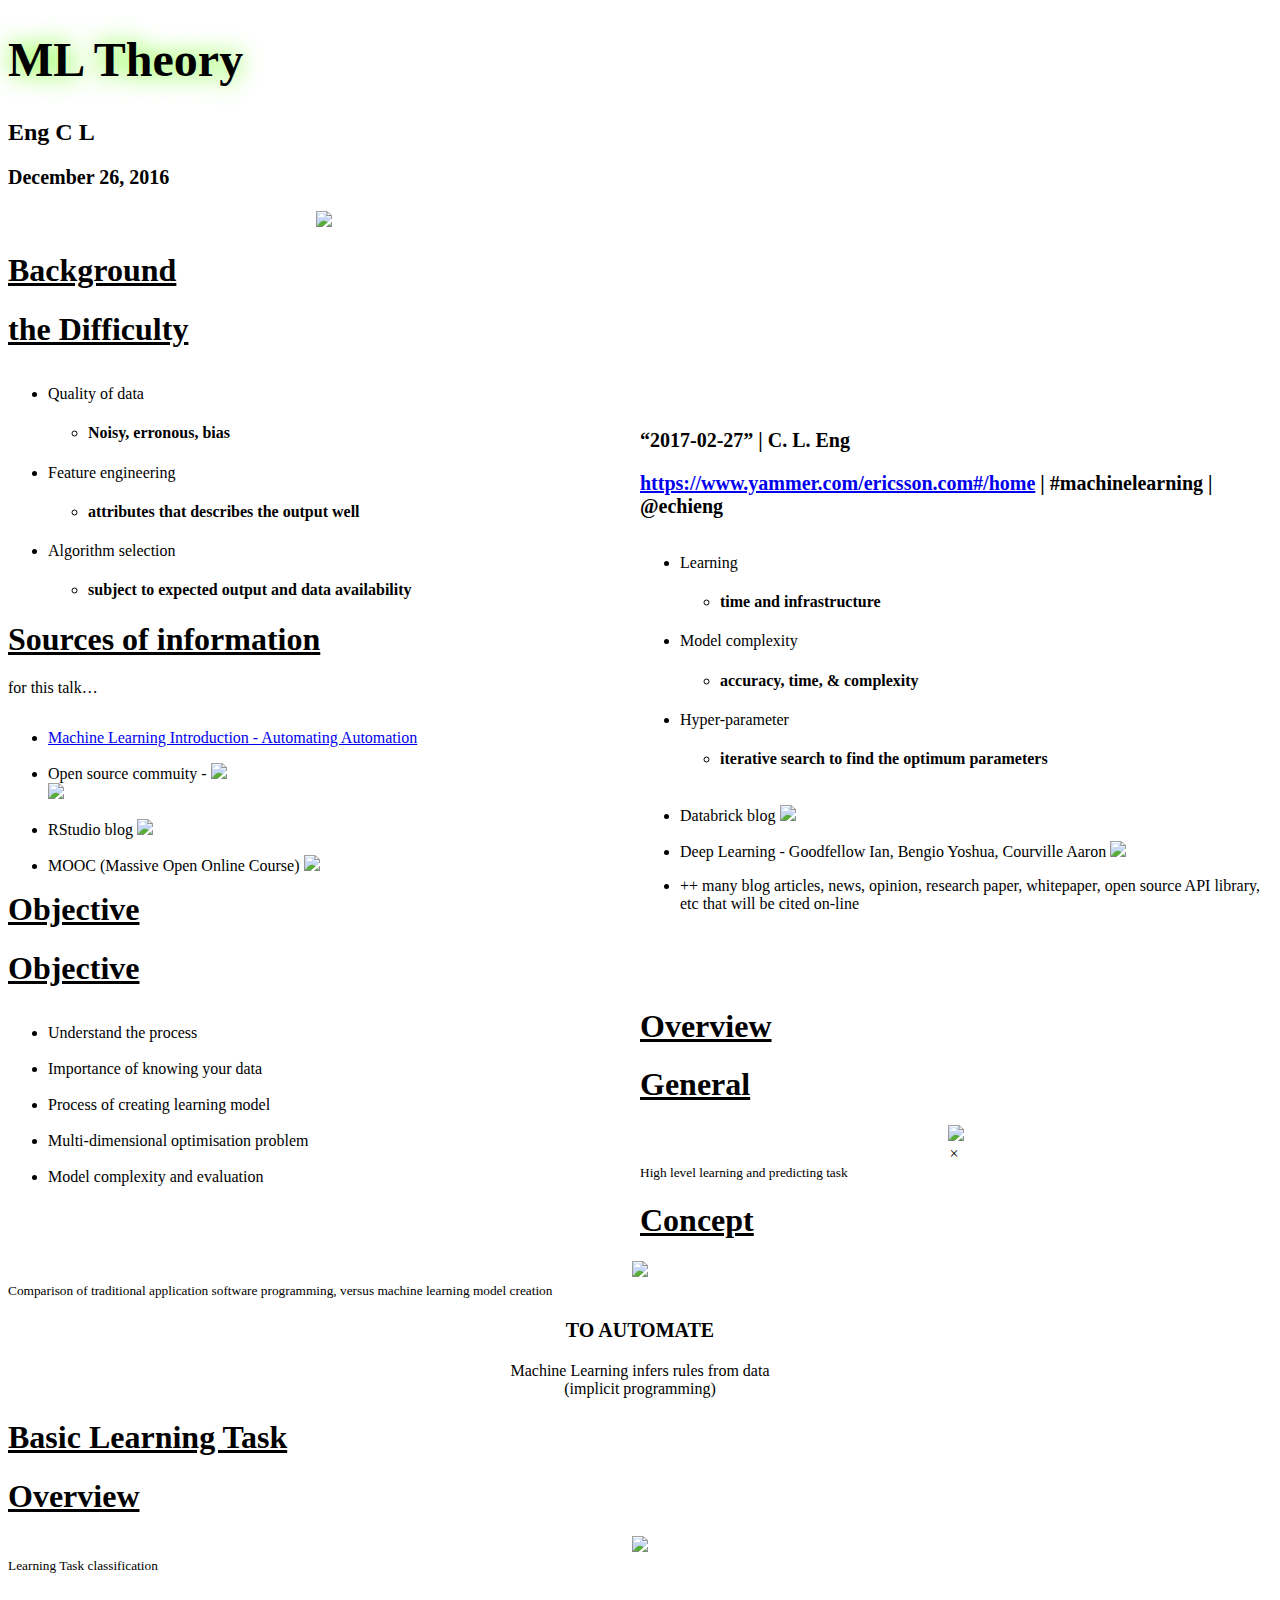
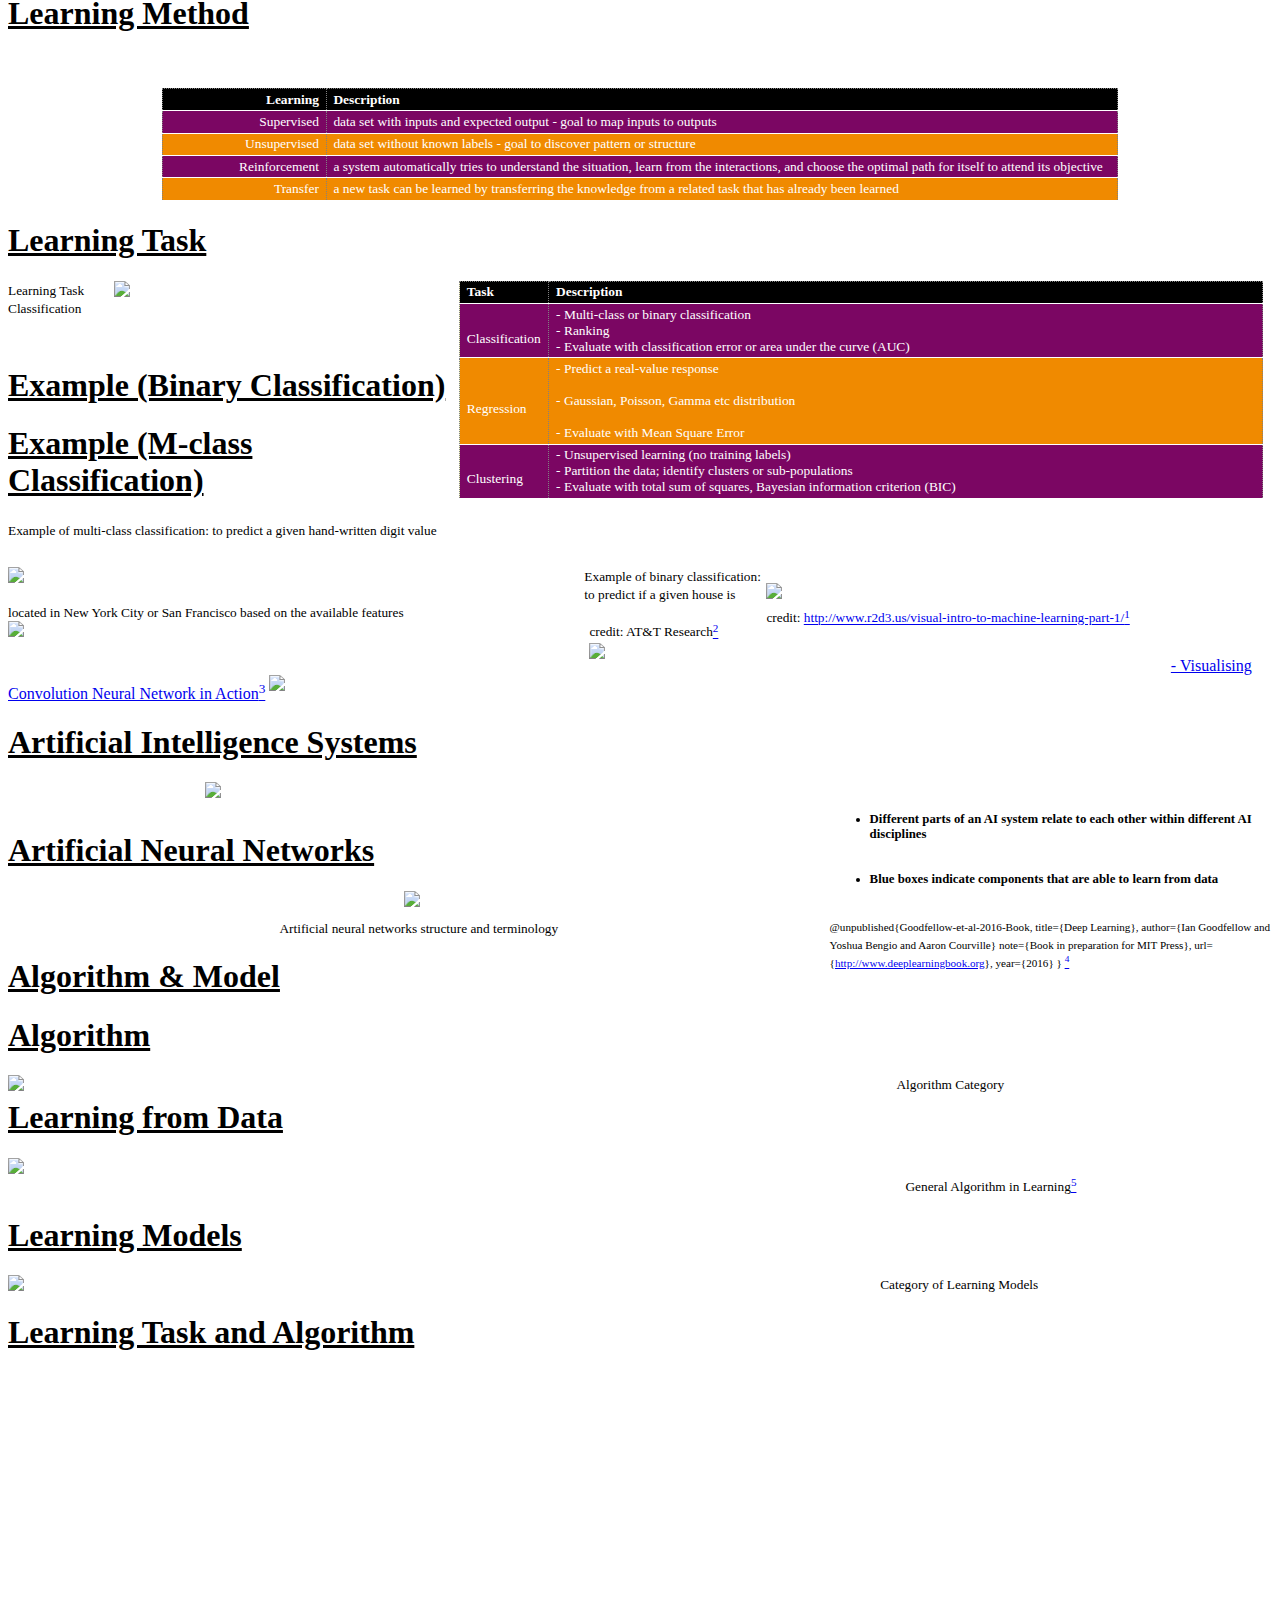
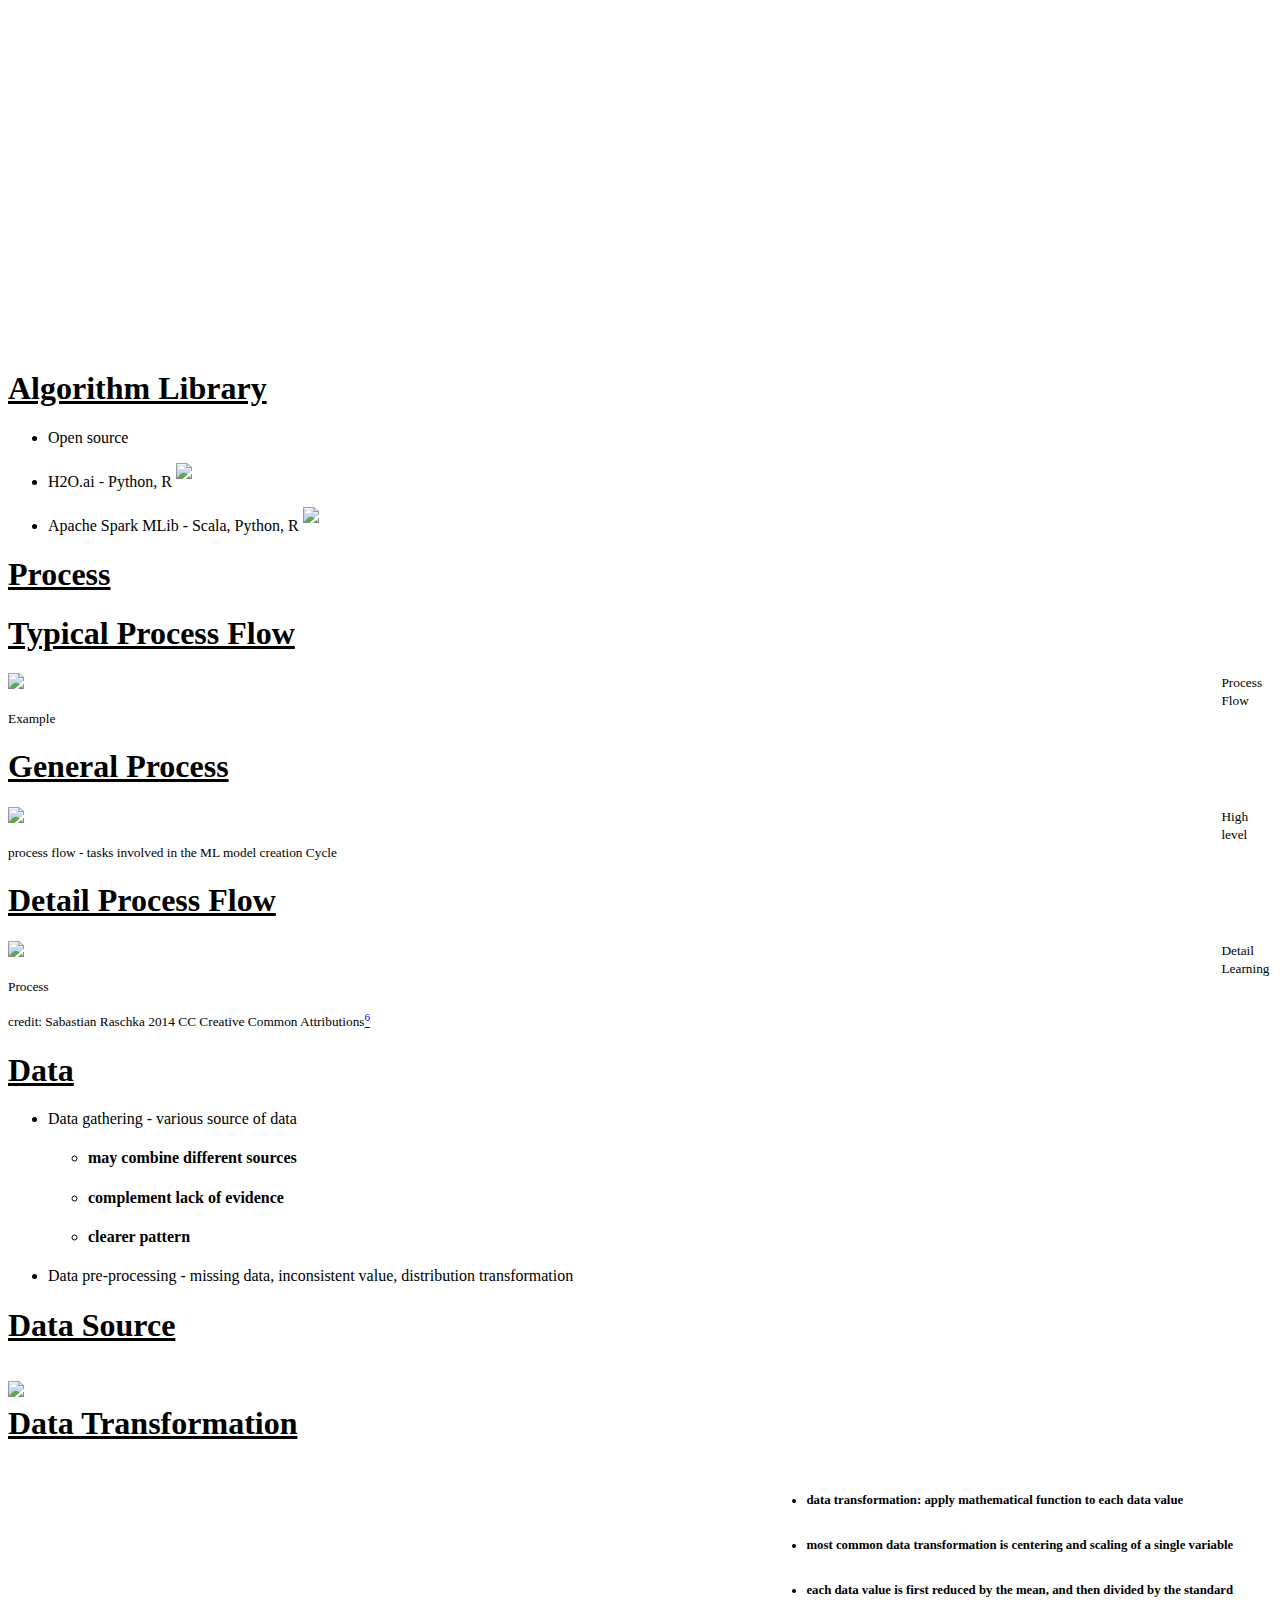
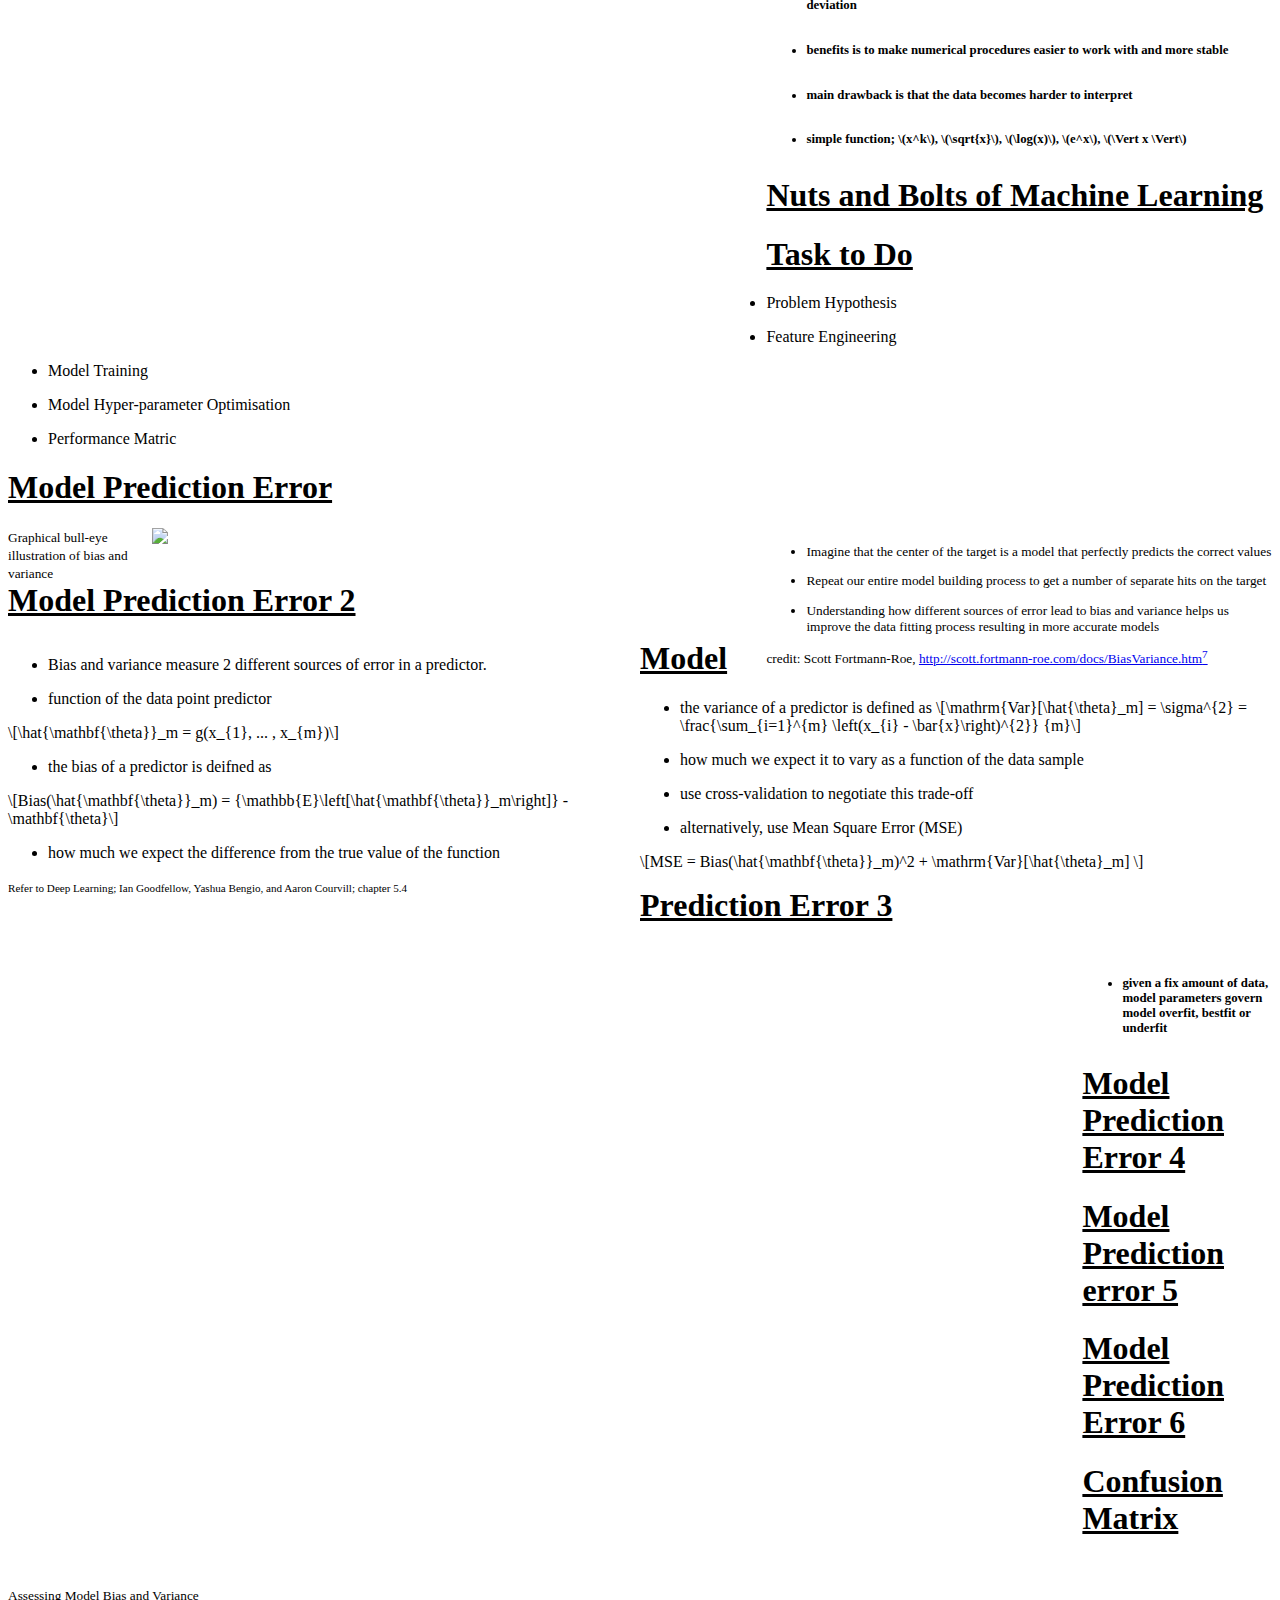
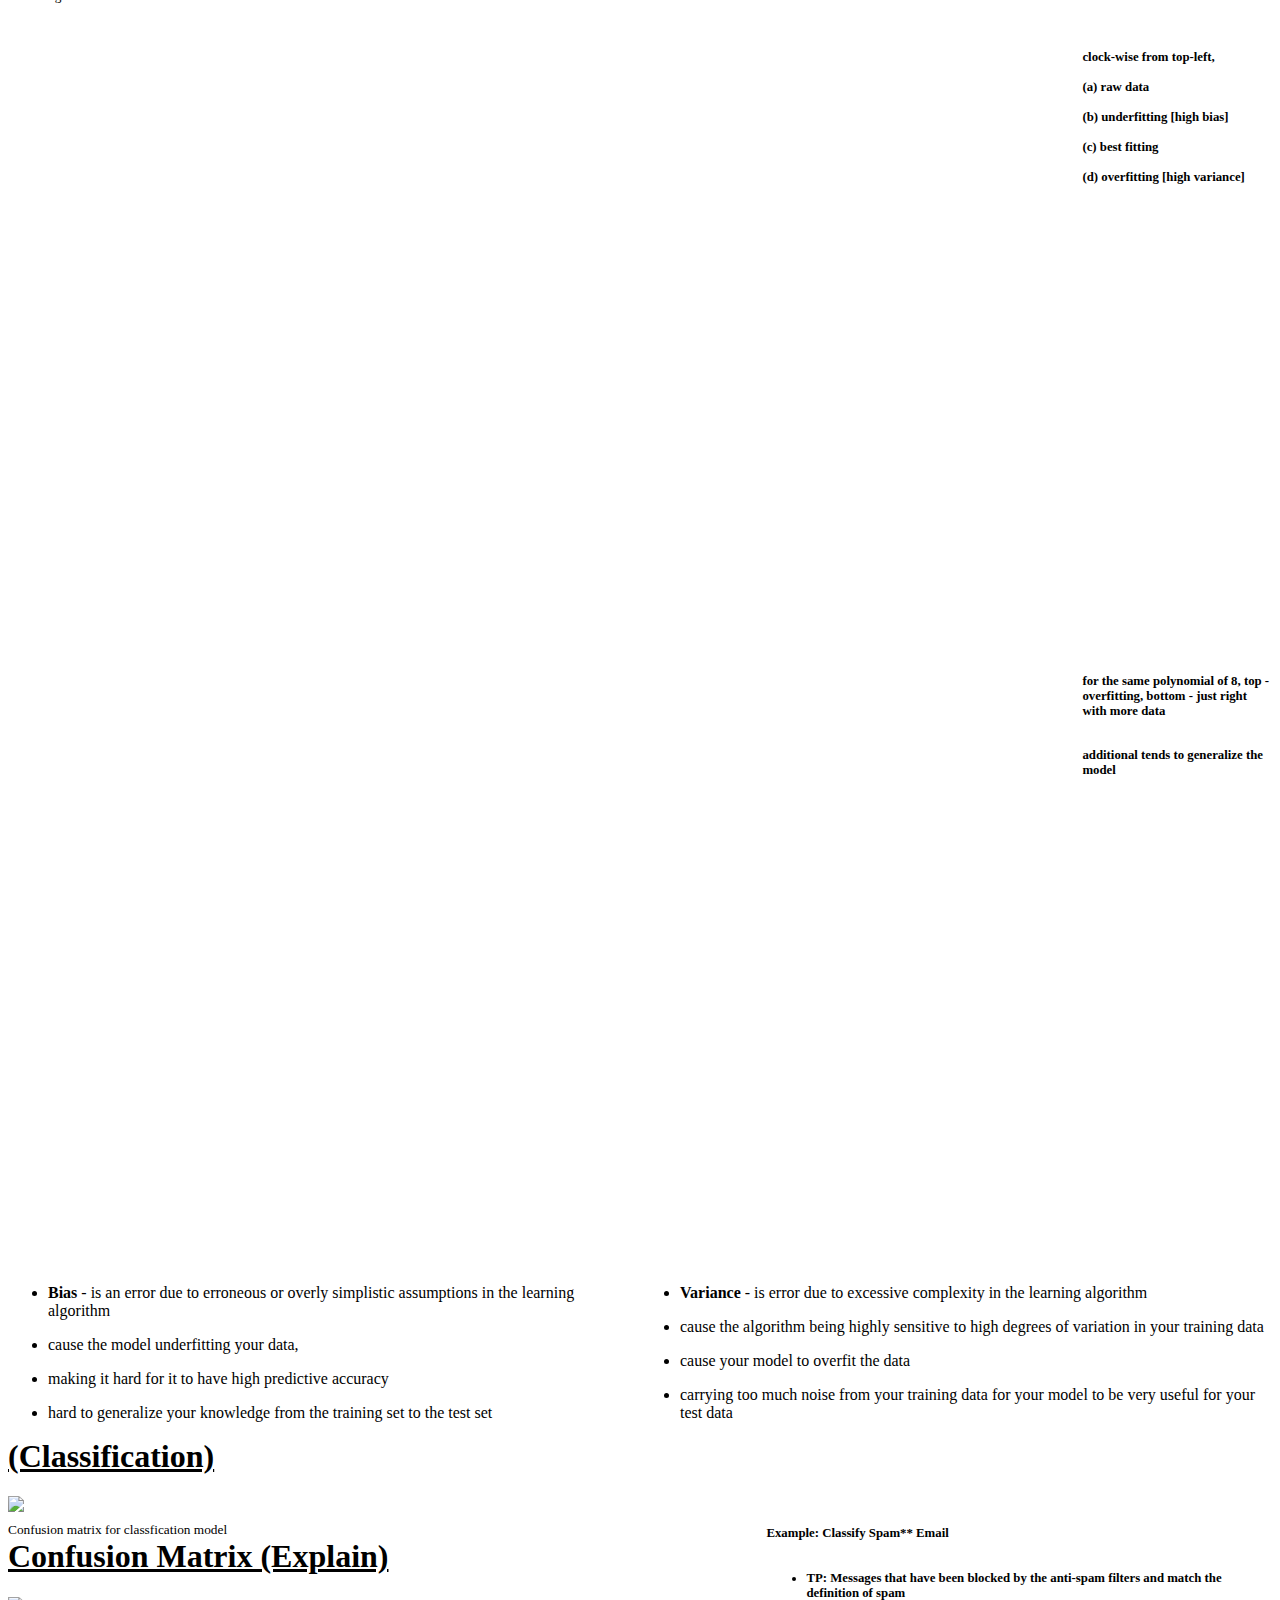
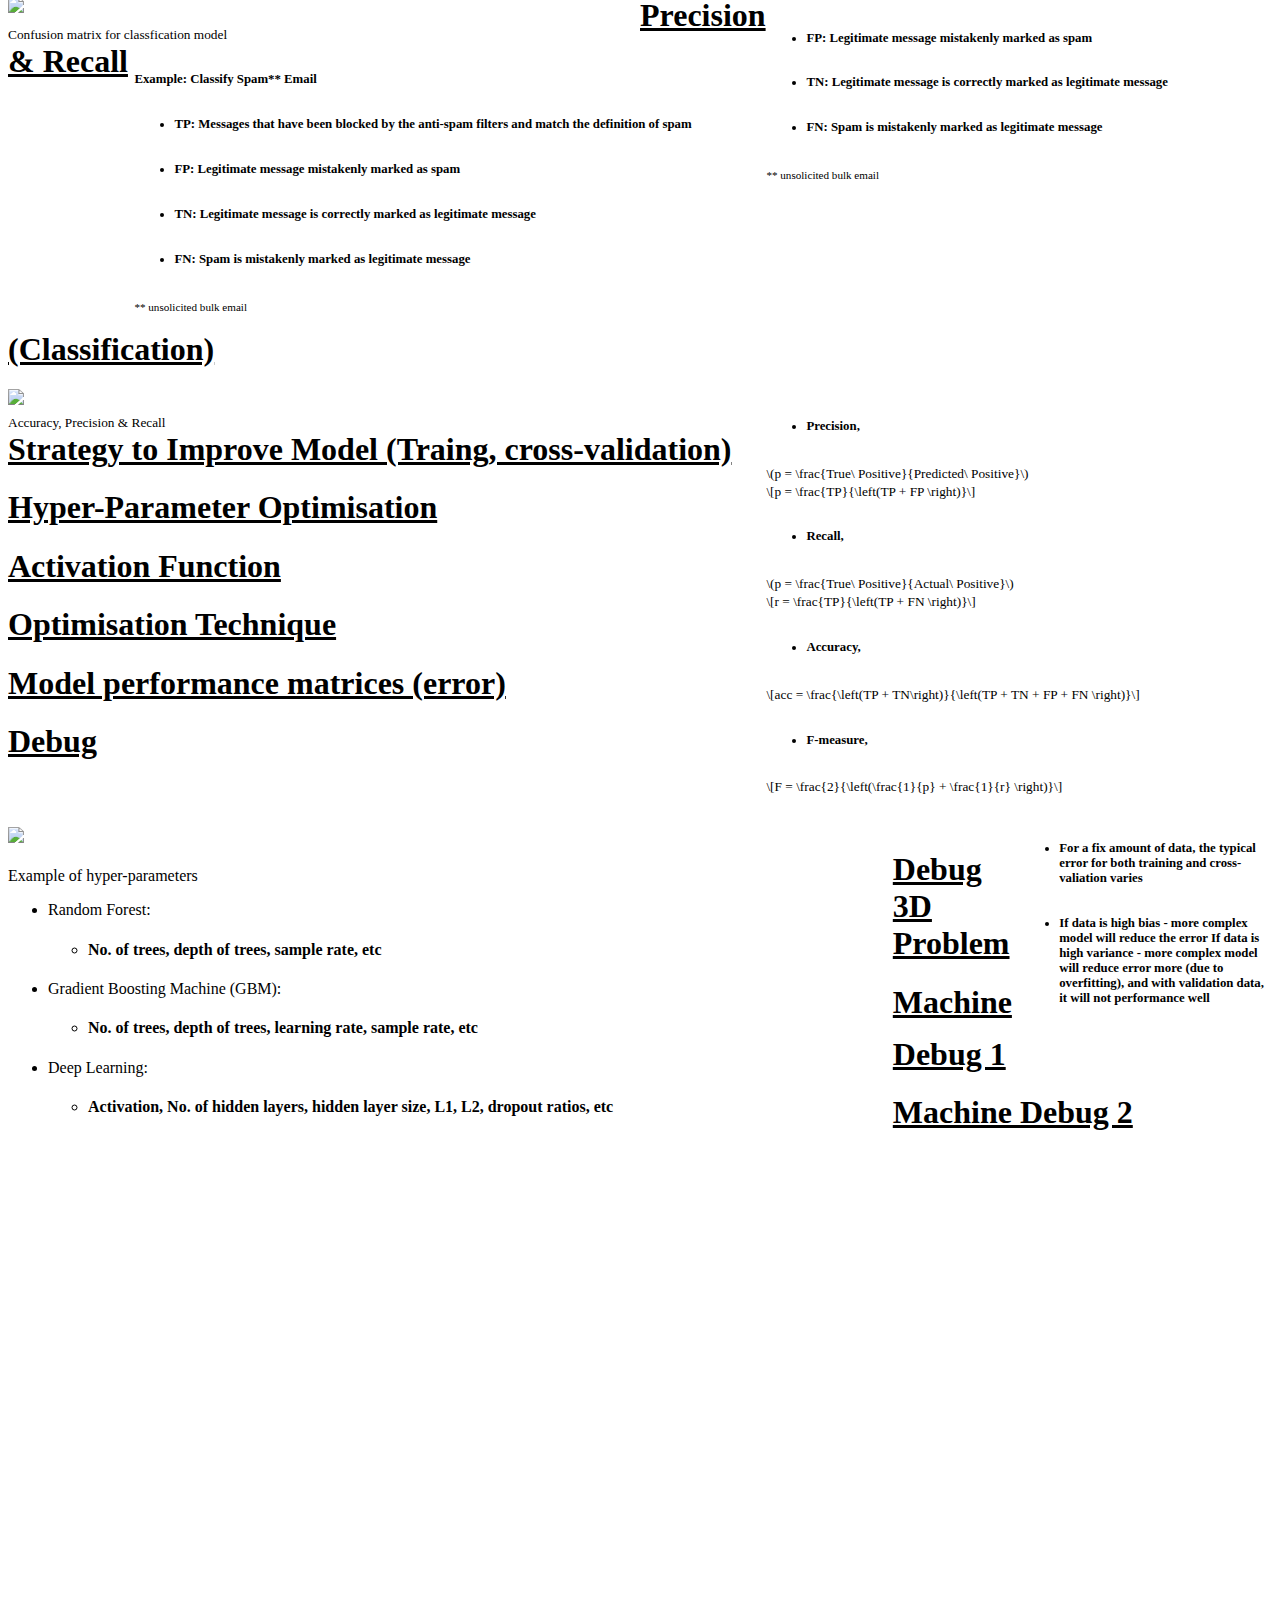
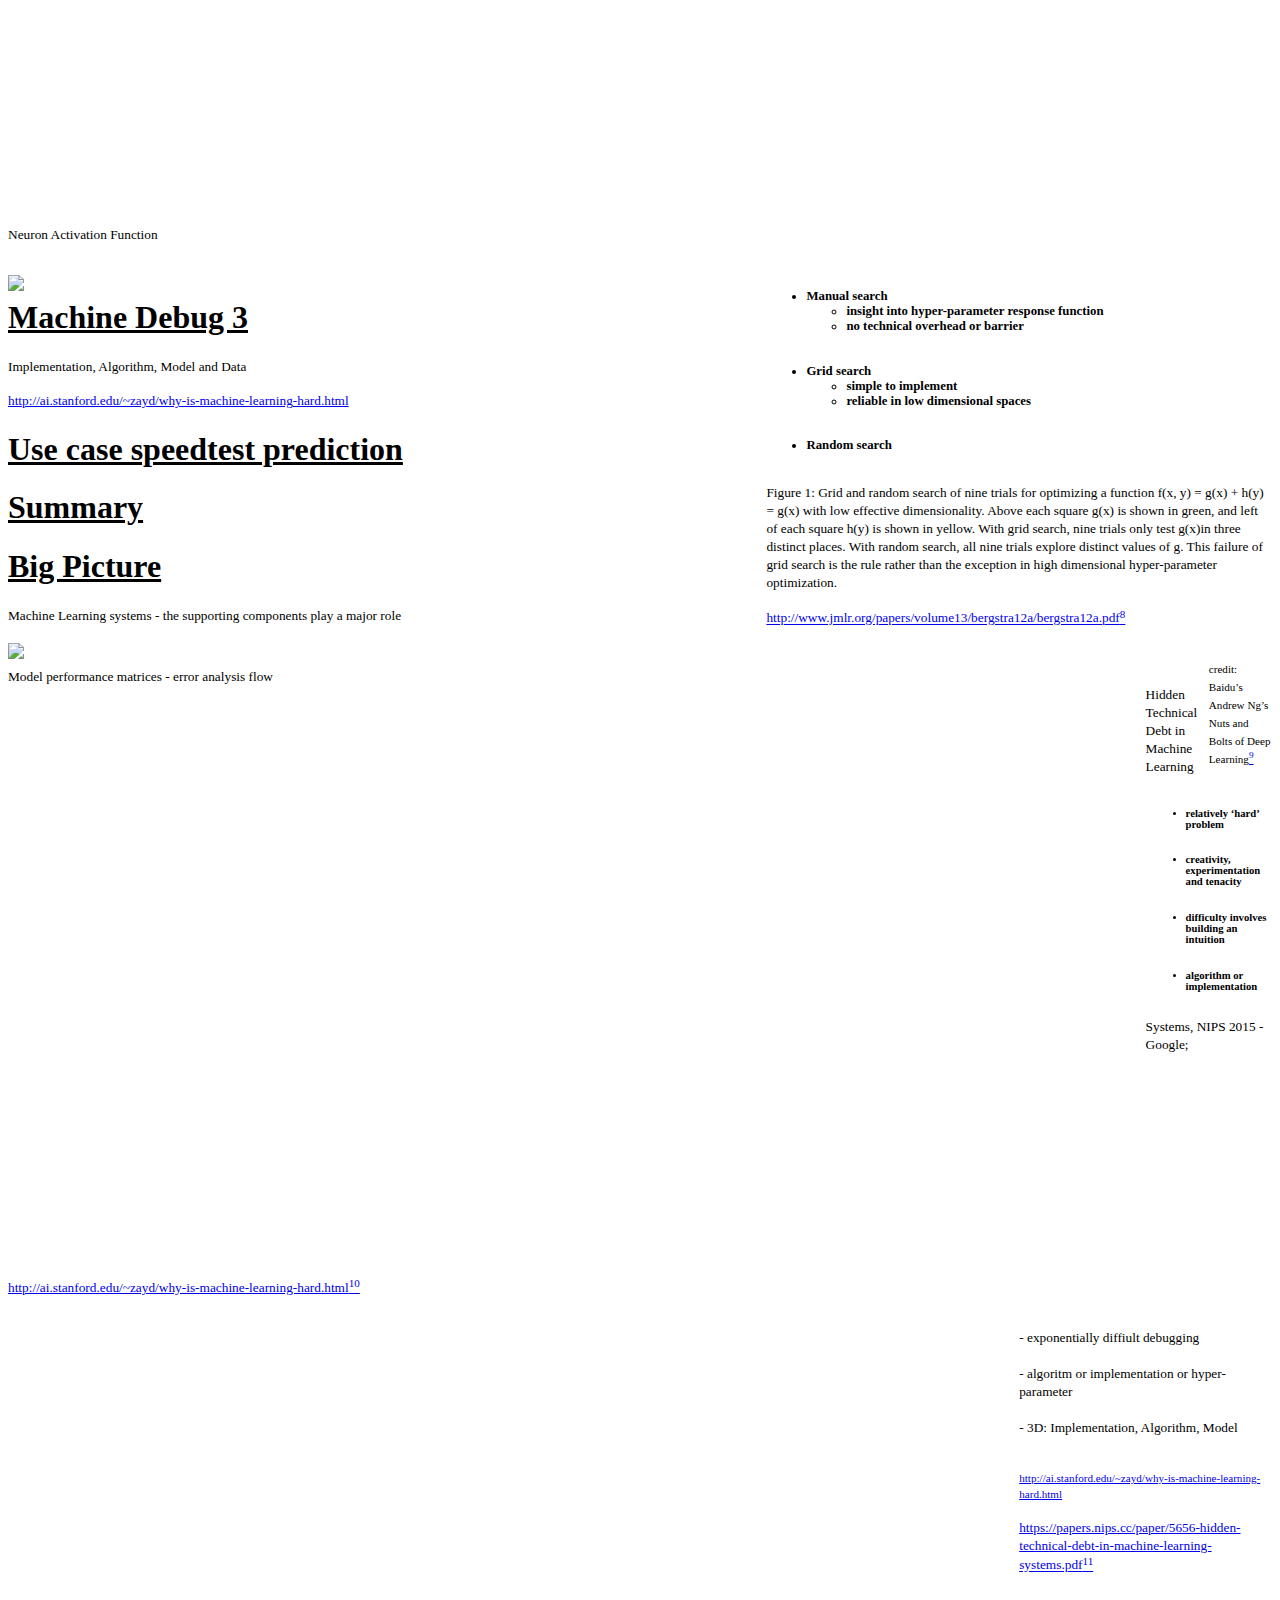
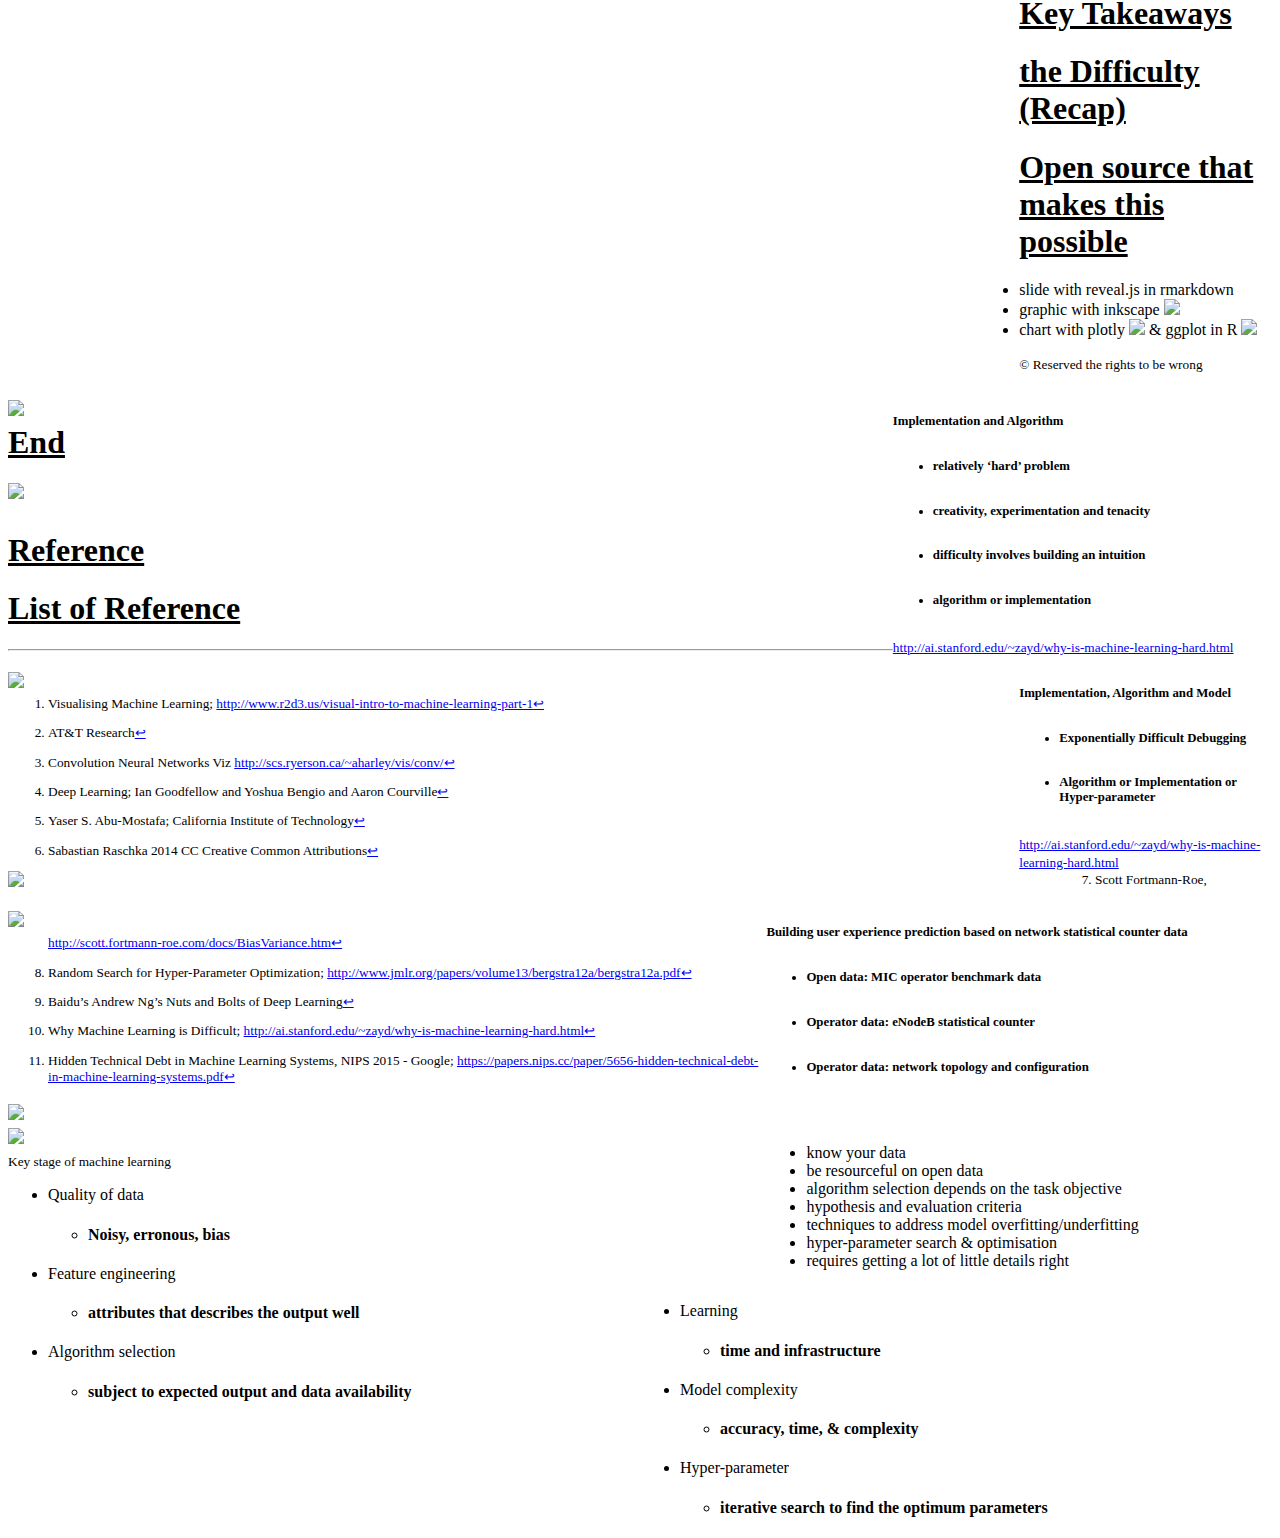
==== commit d692c9e3: "Rename ML_theory_PA5b.html to index.html" ====
--- a/index.html
+++ b/index.html
@@ -1,1197 +1,1199 @@
-Skip to content
-This repository
-Search
-Pull requests
-Issues
-Gist
- @engjptyo
- Sign out
- Unwatch 1
-  Star 0
-  Fork 0 engjptyo/ML_workshop
- Code  Issues 0  Pull requests 0  Projects 0  Wiki  Pulse  Graphs  Settings
-Branch: master Find file Copy pathML_workshop/ML_theory_PA5b.html
-5b2701c  18 minutes ago
-@engjptyo engjptyo Add files via upload
-1 contributor
-RawBlameHistory     
-1200 lines (1142 sloc)  306 KB
-<!DOCTYPE html>
-<html>
-<head>
-  <meta charset="utf-8">
-  <meta name="generator" content="pandoc">
-  <meta name="author" content="Eng C L" />
-  <meta name="dcterms.date" content="2016-12-26" />
-  <title>Eng – ML Theory</title>
-  <meta name="apple-mobile-web-app-capable" content="yes">
-  <meta name="apple-mobile-web-app-status-bar-style" content="black-translucent">
-  <meta name="viewport" content="width=device-width, initial-scale=1.0, maximum-scale=1.0, user-scalable=no, minimal-ui">
-  <link rel="stylesheet" href="ML_theory_PA5_files/reveal.js-3.3.0/css/reveal.css"/>
-
-
-
-<link rel="stylesheet" href="ML_theory_PA5_files/reveal.js-3.3.0/css/theme/simple.css" id="theme">
-
-
-  <!-- some tweaks to reveal css -->
-  <style type="text/css">
-    .reveal h1 { font-size: 2.0em; }
-    .reveal h2 { font-size: 1.5em;  }
-    .reveal h3 { font-size: 1.25em;	}
-    .reveal h4 { font-size: 1em;	}
-    .reveal .slides>section,
-    .reveal .slides>section>section {
-      padding: 0px 0px;
-    }
-    .reveal table {
-      border-width: 1px;
-      border-spacing: 2px;
-      border-style: dotted;
-      border-color: gray;
-      border-collapse: collapse;
-      font-size: 0.7em;
-    }
-    .reveal table th {
-      border-width: 1px;
-      padding-left: 10px;
-      padding-right: 25px;
-      font-weight: bold;
-      border-style: dotted;
-      border-color: gray;
-    }
-    .reveal table td {
-      border-width: 1px;
-      padding-left: 10px;
-      padding-right: 25px;
-      border-style: dotted;
-      border-color: gray;
-    }
-  </style>
-
-    <style type="text/css">code{white-space: pre;}</style>
-
-    <!-- Printing and PDF exports -->
-    <script>
-      var link = document.createElement( 'link' );
-      link.rel = 'stylesheet';
-      link.type = 'text/css';
-      link.href = window.location.search.match( /print-pdf/gi ) ? 'ML_theory_PA5_files/reveal.js-3.3.0/css/print/pdf.css' : 'ML_theory_PA5_files/reveal.js-3.3.0/css/print/paper.css';
-      document.getElementsByTagName( 'head' )[0].appendChild( link );
-    </script>
-    <!--[if lt IE 9]>
-    <script src="ML_theory_PA5_files/reveal.js-3.3.0/lib/js/html5shiv.js"></script>
-    <![endif]-->
-
-    <script src="ML_theory_PA5_files/htmlwidgets-0.8/htmlwidgets.js"></script>
-    <link href="ML_theory_PA5_files/plotlyjs-1.16.3/plotly-htmlwidgets.css" rel="stylesheet" />
-    <script src="ML_theory_PA5_files/plotlyjs-1.16.3/plotly-latest.min.js"></script>
-    <script src="ML_theory_PA5_files/plotly-binding-4.5.6/plotly.js"></script>
-</head>
-<body>
-  <div class="reveal">
-    <div class="slides">
-
-<section data-background="figs/ML_rainbow2.svg">
-    <h1 class="title">ML Theory</h1>
-    <h2 class="author">Eng C L</h2>
-    <h3 class="date">December 26, 2016</h3>
-</section>
-
-<section class="slide level2">
-
-<style>
-.reveal table {
-  margin: auto;
-  border-collapse: collapse;
-  border-spacing: 0;
-  background-color: #f1f1c1;
-}
-.reveal table th {
-  font-weight: bold;
-}
-.reveal table th,
-.reveal table td {
-  text-align: left;
-  font-size: 120%;
-  padding: 0.2em 0.5em 0.2em 0.5em;
-  border-bottom: 1px solid;
-}
-.reveal table tr:nth-child(even) {
-    color: white;
-    background-color: #f08a00;
-}
-.reveal table tr:nth-child(odd) {
-    color: white;
-    background-color: #7b0663;
-}
-.reveal table th {
-    color: white;
-    background-color: black;
-}
-</style>
-<style type="text/css">
-.reveal .slide h1 { font-size: 200%; text-decoration: underline; }
-.reveal .slides .title {
-  /* Ugly ... */
-  text-shadow: 0px 0px 25px rgb(100,256,0); 
-  font-size: 300%;
-}
-.reveal .slide h6 { font-size: 80%;}
-</style>
-<style>
-.footer {
-    color: black; background: white;
-    position: fixed; top: 90%;
-    text-align:left; width:100%;
-}
-</style>
-<section class="slide level2" data-background="figs/ML_rainbow2.svg">
-</section>
-</section>
-<section id="CLsection" class="slide level2" data-background="figs/title_page.png">
-<h1></h1>
-<div style="float:left; width:50%">
-
-</div>
-<div style="float:right; width:50%">
-<br><br><br><br><br><br><br><br><br><br><br>
-<h3 class="fragment highlight-green">
-“2017-02-27” | C. L. Eng
-</h3>
-<h3 class="fragment highlight-green">
-<a href="https://www.yammer.com/ericsson.com#/home" class="uri">https://www.yammer.com/ericsson.com#/home</a> | #machinelearning | <span class="citation" data-cites="echieng">@echieng</span>
-</h3>
-</div>
-</section>
-<section id="CLsection-1" class="slide level2" data-background="figs/ML_rainbow1.svg">
-<h1></h1>
-<center href="?transition=concave#/transitions">
-<img src="figs/ML_toc.svg" 
-    max-height="1000px" max-width="1000px" height="700px" width="auto"
-    style="background-color:transparent; border:0px; box-shadow:none;"/>
-</center>
-</section>
-<section><section id="CLbackground" class="titleslide slide level1" data-background="figs/ML_rainbow1.svg"><h1>Background</h1></section><section id="CLthe-difficulty" class="slide level2">
-<h1>the Difficulty</h1>
-<div class="left" style="float:left;width:50%">
-<ul>
-<li><p class="fragment highlight-blue">
-Quality of data
-</p>
-<ul>
-<li><h4>
-Noisy, erronous, bias
-</h4></li>
-</ul></li>
-<li><p class="fragment highlight-green">
-Feature engineering
-</p>
-<ul>
-<li><h4>
-attributes that describes the output well
-</h4></li>
-</ul></li>
-<li>Algorithm selection
-<ul>
-<li><h4>
-subject to expected output and data availability
-</h4></li>
-</ul></li>
-</ul>
-</div>
-<div class="right" style="float:right;width:50%">
-<ul>
-<li>Learning
-<ul>
-<li><h4>
-time and infrastructure
-</h4></li>
-</ul></li>
-<li>Model complexity
-<ul>
-<li><h4>
-accuracy, time, &amp; complexity
-</h4></li>
-</ul></li>
-<li>Hyper-parameter
-<ul>
-<li><h4>
-iterative search to find the optimum parameters
-</h4></li>
-</ul></li>
-</ul>
-</div>
-</section><section id="CLsources-of-information" class="slide level2">
-<h1>Sources of information</h1>
-<p>for this talk…</p>
-<div class="fragment" style="float:left;width:50%">
-<ul>
-<li><p><a href="https://ericoll.internal.ericsson.com/sites/Data_Vizalytics/Documents/MachineLearning/ML_workshop/ML_intro/ML_intro_PA14.pptx">Machine Learning Introduction - Automating Automation</a></p></li>
-<li><p>Open source commuity - <img src="figs/github-logo.png" 
-height="50px" style="background-color:transparent; border:0px; box-shadow:none;"/> <br> <img src="figs/logo-so-color.png" 
-height="50px" style="background-color:transparent; border:0px; box-shadow:none;"/></p></li>
-<li><p>RStudio blog <img src="figs/RStudio-Logo-Blue-Gradient.png" 
-height="50px" style="background-color:transparent; border:0px; box-shadow:none;"/></p></li>
-<li><p>MOOC (Massive Open Online Course) <img src="figs/MOOC_logo.svg" 
-height="50px" style="background-color:transparent; border:0px; box-shadow:none;"/></p></li>
-</ul>
-</div>
-<div class="fragment" style="float:right;width:50%">
-<ul>
-<li><p>Databrick blog <img src="figs/databricks_logoTM_1200px.png" 
-height="50px" style="background-color:transparent; border:0px; box-shadow:none;"/></p></li>
-<li><p>Deep Learning - Goodfellow Ian, Bengio Yoshua, Courville Aaron <img src="figs/deep_learning_goodfellow.jpg" 
-height="100px" style="background-color:transparent; border:0px; box-shadow:none;"/></p></li>
-<li><p>++ many blog articles, news, opinion, research paper, whitepaper, open source API library, etc that will be cited on-line</p></li>
-</ul>
-</div>
-</section></section>
-<section><section id="CLobjective" class="titleslide slide level1"><h1>Objective</h1></section><section id="CLobjective-1" class="slide level2" data-background="figs/ML_five.svg">
-<h1>Objective</h1>
-<div class="fragment" style="float:left;width:50%">
-<ul>
-<li class="fragment">
-Understand the process
-</li>
-<br>
-<li class="fragment">
-Importance of knowing your data
-</li>
-<br>
-<li class="fragment">
-Process of creating learning model
-</li>
-<br>
-<li class="fragment">
-Multi-dimensional optimisation problem
-</li>
-<br>
-<li class="fragment">
-Model complexity and evaluation
-</li>
-<br>
-</ul>
-</div>
-<div class="fragment" style="float:right;width:50%">
-
-</div>
-</section></section>
-<section><section id="CLoverview" class="titleslide slide level1" data-background="figs/ML_rainbow1.svg"><h1>Overview</h1></section>
-
-<section id="CLgeneral" class="slide level2">
-<h1>General</h1>
-<center>
-<img id="myImg" src="figs/ML_general_process.svg" 
-    height="550px" 
-    style="background-color:transparent; border:0px; box-shadow:none;"/>
-<!-- The Modal -->
-<div id="myModal" class="modal">
-  <span class="close">&times;</span>
-  <img class="modal-content" id="img01">
-  <div id="caption"></div>
-</div>	
-	
-</center>
-<figcaption>
-<small>High level learning and predicting task</small>
-</figcaption>
-</section>
-
-<section id="CLconcept" class="slide level2">
-<h1>Concept</h1>
-<center>
-<img src="figs/ML_learning.svg" 
-    max-height="100px" max-width="100px" height="400px" width="auto"
-    style="background-color:transparent; border:0px; box-shadow:none;"/>
-</center>
-<figcaption>
-<small>Comparison of traditional application software programming, versus machine learning model creation</small>
-</figcaption>
-<h3>
-<center>
-TO AUTOMATE
-</center>
-</h3>
-<center>
-Machine Learning infers rules from data
-</center>
-<center>
-(implicit programming)
-</center>
-</section></section>
-<section><section id="CLbasic-learning-task" class="titleslide slide level1" data-background="figs/ML_rainbow2.svg"><h1>Basic Learning Task</h1></section><section id="CLoverview-1" class="slide level2">
-<h1>Overview</h1>
-<center>
-<img src="figs/ML_overview2.svg" 
-    max-height="850px" max-width="500px" height="auto" width="auto"
-    style="background-color:transparent; border:0px; box-shadow:none;"/>
-</center>
-<figcaption>
-<small>Learning Task classification</small>
-</figcaption>
-</section><section id="CLlearning-method" class="slide level2">
-<h1>Learning Method</h1>
-<p><br></p>
-<table>
-<colgroup>
-<col style="width: 17%" />
-<col style="width: 82%" />
-</colgroup>
-<thead>
-<tr class="header">
-<th style="text-align: right;">Learning</th>
-<th>Description</th>
-</tr>
-</thead>
-<tbody>
-<tr class="odd">
-<td style="text-align: right;">Supervised</td>
-<td>data set with inputs and expected output - goal to map inputs to outputs</td>
-</tr>
-<tr class="even">
-<td style="text-align: right;">Unsupervised</td>
-<td>data set without known labels - goal to discover pattern or structure</td>
-</tr>
-<tr class="odd">
-<td style="text-align: right;">Reinforcement</td>
-<td>a system automatically tries to understand the situation, learn from the interactions, and choose the optimal path for itself to attend its objective</td>
-</tr>
-<tr class="even">
-<td style="text-align: right;">Transfer</td>
-<td>a new task can be learned by transferring the knowledge from a related task that has already been learned</td>
-</tr>
-</tbody>
-</table>
-</section><section id="CLlearning-task" class="slide level2">
-<h1>Learning Task</h1>
-<div style="float:left; width:35%">
-<right><img src="figs/ML_learning_task.svg" style="float: right; border:0px; box-shadow:none; width: 75%; margin-right: 1%; margin-bottom: 0.5em"/></right>
-<figcaption>
-<small>Learning Task Classification</small>
-</figcaption>
-<p><br></p>
-</div>
-<div style="float:right; width:65%">
-<table>
-<colgroup>
-<col style="width: 11%" />
-<col style="width: 88%" />
-</colgroup>
-<thead>
-<tr class="header">
-<th>Task</th>
-<th>Description</th>
-</tr>
-</thead>
-<tbody>
-<tr class="odd">
-<td><br> Classification</td>
-<td>- Multi-class or binary classification <br> - Ranking <br> - Evaluate with classification error or area under the curve (AUC)</td>
-</tr>
-<tr class="even">
-<td><br> Regression</td>
-<td>- Predict a real-value response <br> <br>- Gaussian, Poisson, Gamma etc distribution <br> <br> - Evaluate with Mean Square Error</td>
-</tr>
-<tr class="odd">
-<td><br> Clustering</td>
-<td>- Unsupervised learning (no training labels) <br> - Partition the data; identify clusters or sub-populations <br> - Evaluate with total sum of squares, Bayesian information criterion (BIC)</td>
-</tr>
-</tbody>
-</table>
-<p><br><br></p>
-</div>
-</section><section id="CLexample-binary-classification" class="slide level2">
-<h1>Example (Binary Classification)</h1>
-<div style="float:left; width:60%">
-<img src="figs/ML_eg_class1.png" style="float: left; border:0px; box-shadow:none; width: 75%; margin-right: 1%; margin-bottom: 0.5em"/>
-<figcaption>
-<small>Example of binary classification: to predict if a given house is located in New York City or San Francisco based on the available features</small>
-</figcaption>
-</div>
-<div style="float:right; width:40%">
-<p><img src="figs/ML_eg_class2.gif" style="float: left; border:0px; box-shadow:none; width: 95%; margin-right: 1%; margin-bottom: 0.5em"/> <small>credit: <a href="http://www.r2d3.us/visual-intro-to-machine-learning-part-1/" class="uri">http://www.r2d3.us/visual-intro-to-machine-learning-part-1/</a><a href="#/CLfn1" class="footnoteRef" id="CLfnref1"><sup>1</sup></a></small></p>
-</div>
-</section><section id="CLexample-m-class-classification" class="slide level2">
-<h1>Example (M-class Classification)</h1>
-<img src="figs/ML_eg_mnist1.png" style="float: left; border:0px; box-shadow:none; width: 45%; margin-right: 1%; margin-bottom: 0.5em"/> <img src="figs/ML_eg_mnist2.gif" style="float: left; border:0px; box-shadow:none; width: 45%; margin-right: 1%; margin-bottom: 0.5em"/>
-<figcaption>
-<small>Example of multi-class classification: to predict a given hand-written digit value</small>
-</figcaption>
-<p><small>credit: AT&amp;T Research<a href="#/CLfn2" class="footnoteRef" id="CLfnref2"><sup>2</sup></a> </small> <br></p>
-<p><a href="http://scs.ryerson.ca/~aharley/vis/conv/" data-preview-link>- Visualising Convolution Neural Network in Action<a href="#/CLfn3" class="footnoteRef" id="CLfnref3"><sup>3</sup></a> <img src="http://scs.ryerson.ca/~aharley/images/vis_preview4.png" style="float: auto; border:0px; box-shadow:none; width: 5%; margin-right: 1%; margin-bottom: 0.5em"/> </a></p>
-</section><section id="CLartificial-intelligence-systems" class="slide level2">
-<h1>Artificial Intelligence Systems</h1>
-<div style="float:left; width:65%">
-<img src="figs/ML_DL_flowchart.svg" style="float: right; border:0px; box-shadow:none; width: 75%; margin-right: 1%; margin-bottom: 0.5em"/>
-<figcaption>
-</figcaption>
-<p><br></p>
-</div>
-<div style = "float:right; width:35%">
-
-<h6>
-<ul>
-<li>Different parts of an AI system relate to each other within different AI disciplines
-</h6>
-<h6>
-<ul>
-<li>Blue boxes indicate components that are able to learn from data
-</h6></li>
-</ul></li>
-</ul>
-<small> <small><span class="citation" data-cites="unpublished">@unpublished</span>{Goodfellow-et-al-2016-Book, title={Deep Learning}, author={Ian Goodfellow and Yoshua Bengio and Aaron Courville} note={Book in preparation for MIT Press}, url={<a href="http://www.deeplearningbook.org" class="uri">http://www.deeplearningbook.org</a>}, year={2016} } <a href="#/CLfn4" class="footnoteRef" id="CLfnref4"><sup>4</sup></a></small> </small>
-</div>
-</section><section id="CLartificial-neural-networks" class="slide level2">
-<h1>Artificial Neural Networks</h1>
-<center>
-<img src="figs/ML_neural_lab.svg" style="float: center; border:0px; box-shadow:none; width: 75%; margin-right: 1%; margin-bottom: 0.5em"/>
-<figcaption>
-<small>Artificial neural networks structure and terminology</small>
-</figcaption>
-</center>
-</section></section>
-<section><section id="CLalgorithm-model" class="titleslide slide level1" data-background="figs/ML_rainbow1.svg"><h1>Algorithm &amp; Model</h1></section><section id="CLalgorithm" class="slide level2">
-<h1>Algorithm</h1>
-<div style="float:left; width:99%">
-<img src="figs/ML_learning2.svg" style="float: left; border:0px; box-shadow:none; width: 70%; margin-right: 1%; margin-bottom: 0.5em"/>
-<figcaption>
-<small>Algorithm Category</small>
-</figcaption>
-</div>
-</section><section id="CLlearning-from-data" class="slide level2">
-<h1>Learning from Data</h1>
-<img src="figs/ML_learning_from_data.svg" style="float: left; border:0px; box-shadow:none; width: 70%; margin-right: 1%; margin-bottom: 0.5em"/><br>
-<figcaption>
-<small>General Algorithm in Learning<a href="#/CLfn5" class="footnoteRef" id="CLfnref5"><sup>5</sup></a></small>
-</figcaption>
-</section><section id="CLlearning-models" class="slide level2">
-<h1>Learning Models</h1>
-<img src="figs/ML_models.svg" style="float: left; border:0px; box-shadow:none; width: 68%; margin-right: 1%; margin-bottom: 0.5em"/>
-<figcaption>
-<small>Category of Learning Models</small>
-</figcaption>
-</section><section id="CLlearning-task-and-algorithm" class="slide level2">
-<h1>Learning Task and Algorithm</h1>
-<div id="htmlwidget-15640616656cb449d5e7" style="width:768px;height:576px;" class="plotly html-widget"></div>
-<script type="application/json" data-for="htmlwidget-15640616656cb449d5e7">{"x":{"layout":{"width":1000,"height":600,"margin":{"b":50,"l":350,"t":10,"r":50,"pad":4},"xaxis":{"domain":[0,1],"title":"Learning Technique","titlefont":{"family":"Courier New, monospace","size":24,"color":"#7f7f7f"},"tickfont":{"size":18,"color":"#7f7f7f"},"type":"category","categoryorder":"array","categoryarray":["Reinforcement","Supervised","Unsupervised"]},"yaxis":{"domain":[0,1],"title":"Algorithm Category","titlefont":{"family":"Courier New, monospace","size":24,"color":"#7f7f7f"},"tickfont":{"size":18,"color":"#7f7f7f"},"type":"category","categoryorder":"array","categoryarray":["Classification","Clustering","Regression","Temporal Difference"]},"autosize":false,"legend":{"x":100,"y":0.5},"hovermode":"closest"},"source":"A","config":{"modeBarButtonsToAdd":[{"name":"Collaborate","icon":{"width":1000,"ascent":500,"descent":-50,"path":"M487 375c7-10 9-23 5-36l-79-259c-3-12-11-23-22-31-11-8-22-12-35-12l-263 0c-15 0-29 5-43 15-13 10-23 23-28 37-5 13-5 25-1 37 0 0 0 3 1 7 1 5 1 8 1 11 0 2 0 4-1 6 0 3-1 5-1 6 1 2 2 4 3 6 1 2 2 4 4 6 2 3 4 5 5 7 5 7 9 16 13 26 4 10 7 19 9 26 0 2 0 5 0 9-1 4-1 6 0 8 0 2 2 5 4 8 3 3 5 5 5 7 4 6 8 15 12 26 4 11 7 19 7 26 1 1 0 4 0 9-1 4-1 7 0 8 1 2 3 5 6 8 4 4 6 6 6 7 4 5 8 13 13 24 4 11 7 20 7 28 1 1 0 4 0 7-1 3-1 6-1 7 0 2 1 4 3 6 1 1 3 4 5 6 2 3 3 5 5 6 1 2 3 5 4 9 2 3 3 7 5 10 1 3 2 6 4 10 2 4 4 7 6 9 2 3 4 5 7 7 3 2 7 3 11 3 3 0 8 0 13-1l0-1c7 2 12 2 14 2l218 0c14 0 25-5 32-16 8-10 10-23 6-37l-79-259c-7-22-13-37-20-43-7-7-19-10-37-10l-248 0c-5 0-9-2-11-5-2-3-2-7 0-12 4-13 18-20 41-20l264 0c5 0 10 2 16 5 5 3 8 6 10 11l85 282c2 5 2 10 2 17 7-3 13-7 17-13z m-304 0c-1-3-1-5 0-7 1-1 3-2 6-2l174 0c2 0 4 1 7 2 2 2 4 4 5 7l6 18c0 3 0 5-1 7-1 1-3 2-6 2l-173 0c-3 0-5-1-8-2-2-2-4-4-4-7z m-24-73c-1-3-1-5 0-7 2-2 3-2 6-2l174 0c2 0 5 0 7 2 3 2 4 4 5 7l6 18c1 2 0 5-1 6-1 2-3 3-5 3l-174 0c-3 0-5-1-7-3-3-1-4-4-5-6z"},"click":"function(gd) { \n        // is this being viewed in RStudio?\n        if (location.search == '?viewer_pane=1') {\n          alert('To learn about plotly for collaboration, visit:\\n https://cpsievert.github.io/plotly_book/plot-ly-for-collaboration.html');\n        } else {\n          window.open('https://cpsievert.github.io/plotly_book/plot-ly-for-collaboration.html', '_blank');\n        }\n      }"}],"modeBarButtonsToRemove":["sendDataToCloud"]},"data":[{"x":["Reinforcement"],"y":["Temporal Difference"],"text":"Q(off-policy), <br>SARSA(on-policy)","type":"scatter","mode":"markers","name":"Reinforcement","marker":{"size":30,"sizemode":"area","fillcolor":"rgba(191,56,42,0.5)","color":"rgba(191,56,42,1)","line":{"color":"transparent"}},"xaxis":"x","yaxis":"y"},{"x":["Supervised","Supervised"],"y":["Classification","Regression"],"text":["Support Vector Machine, <br>Naive Bayes, <br>Nearest Neighbour, <br> Decision Trees","Linear Regression GLM, <br> Decision Trees, <br> Neural Networks, <br> Ensemble Method"],"type":"scatter","mode":"markers","name":"Supervised","marker":{"size":30,"sizemode":"area","fillcolor":"rgba(134,69,93,0.5)","color":"rgba(134,69,93,1)","line":{"color":"transparent"}},"xaxis":"x","yaxis":"y"},{"x":["Unsupervised"],"y":["Clustering"],"text":"K-means, <br>PCA, <br>Neural Networks, <br>Hierarchical","type":"scatter","mode":"markers","name":"Unsupervised","marker":{"size":30,"sizemode":"area","fillcolor":"rgba(12,75,142,0.5)","color":"rgba(12,75,142,1)","line":{"color":"transparent"}},"xaxis":"x","yaxis":"y"}],"base_url":"https://plot.ly"},"evals":["config.modeBarButtonsToAdd.0.click"],"jsHooks":[]}</script>
-</section><section id="CLalgorithm-library" class="slide level2">
-<h1>Algorithm Library</h1>
-<ul>
-<li><p>Open source</p></li>
-<li><p>H2O.ai - Python, R <a href="http://www.h2o.ai/" data-preview-link> <img src="http://www.crewspark.com/img/h2o-logo.jpg" style="float: auto; border:0px; box-shadow:none; width: 5%; margin-right: 1%; margin-bottom: 0.5em"/> </a></p></li>
-<li><p>Apache Spark MLib - Scala, Python, R <a href="http://spark.apache.org/" data-preview-link> <img src="http://spark.apache.org/images/spark-logo-trademark.png" style="float: auto; border:0px; box-shadow:none; width: 5%; margin-right: 1%; margin-bottom: 0.5em"/> </a></p></li>
-</ul>
-</section></section>
-<section><section id="CLprocess" class="titleslide slide level1" data-background="figs/ML_rainbow2.svg"><h1>Process</h1></section><section id="CLtypical-process-flow" class="slide level2">
-<h1>Typical Process Flow</h1>
-<img src="figs/ML_process.svg" style="float: left; border:0px; box-shadow:none; width: 95%; margin-right: 1%; margin-bottom: 0.5em"/>
-<figcaption>
-<small>Process Flow Example</small>
-</figcaption>
-</section><section id="CLgeneral-process" class="slide level2">
-<h1>General Process</h1>
-<img src="figs/ML_process_general.svg" style="float: left; border:0px; box-shadow:none; width: 95%; margin-right: 1%; margin-bottom: 0.5em"/>
-<figcaption>
-<small>High level process flow - tasks involved in the ML model creation Cycle</small>
-</figcaption>
-</section><section id="CLdetail-process-flow" class="slide level2">
-<h1>Detail Process Flow</h1>
-<p><img src="figs/ML_hyper.svg" style="float: left; border:0px; box-shadow:none; width: 95%; margin-right: 1%; margin-bottom: 0.5em"/></p>
-<figcaption>
-<small>Detail Learning Process</small>
-</figcaption>
-<p><small>credit: Sabastian Raschka 2014 CC Creative Common Attributions<a href="#/CLfn6" class="footnoteRef" id="CLfnref6"><sup>6</sup></a> </small></p>
-</section><section id="CLdata" class="slide level2">
-<h1>Data</h1>
-<ul>
-<li>Data gathering - various source of data
-<ul>
-<li><h4>
-may combine different sources
-</h4></li>
-<li><h4>
-complement lack of evidence
-</h4></li>
-<li><h4>
-clearer pattern
-</h4></li>
-</ul></li>
-<li>Data pre-processing - missing data, inconsistent value, distribution transformation</li>
-</ul>
-</section><section id="CLdata-source" class="slide level2">
-<h1>Data Source</h1>
-<div style="float:left; width:100%">
-<p><img src="figs/ML_data_gathering2.svg" style="float: left; border:0px; box-shadow:none; width: 80%; margin-right: 1%; margin-bottom: 0.5em"/></p>
-</div>
-</section><section id="CLdata-transformation" class="slide level2">
-<h1>Data Transformation</h1>
-<div style="float:left; width:60%">
-<div id="htmlwidget-83e77dec5de747734a7b" style="width:768px;height:480px;" class="plotly html-widget"></div>
-<script type="application/json" data-for="htmlwidget-83e77dec5de747734a7b">{"x":{"data":[{"x":[0.29835392,0.02994667,0.34994937,0.00084825,0.13338541,0.00087884,0.41769726,0.02967975,0.21766711,0.0821728,0.08372373,0.00313312,0.01214705,1.58570535,0.00286705,0.09577552,0.10431477,0.00321115,0.09325032,0.00708427,0.10118683,0.04622163,0.02065398,2.03429773,0.0040189,0.07093635,0.16751455,0.1021619,0.14701717,0.19711291,0.34030589,0.005161,0.04950027,0.10758945,0.1688876,13.36718015,0.44725543,0.00794683,0.71712867,0.04243929,0.04576562,0.21504162,0.04483804,0.1108733,0.01120489,0.10190213,0.05529888,0.00757074,0.00072969,0.09956648,0.15007343,0.82079636,0.06071774,0.00668225,0.05939484,0.01282963,0.90873739,0.00883125,0.0525925,0.65312249,0.01576665,0.0179786,0.04585874,0.81471834,0.24791073,0.10760136,0.00108419,0.13824463,0.10601009,0.01596677,0.00744768,0.09719932,0.08143564,0.09976062,0.00311058,11.89172906,2.45613043,0.7789122,0.30399572,0.04670976,0.07473052,0.61016804,0.0286838,1.26475664,0.06508271,0.15522373,0.41070934,0.00100743,0.24457492,0.48754657,0.01825632,0.02595628,0.05587443,0.06477211,0.02204708,0.04143101,0.01924886,0.03786764,0.0659796,0.00035236,0.03535547,0.00503302,0.02077328,0.21926221,0.15879252,0.28728607,0.00394999,0.14159904,0.00408333,0.00067182,0.03281634,0.01303717,1.13724226,0.00106836,0.04314377,0.00030539,0.03133318,0.00661807,0.31968361,0.22948858,0.53999804,0.02147585,9.322e-005,0.29391883,0.16847007,0.04290347,0.05666301,0.16468886,1.55215573,0.04691849,0.03027959,1.87342721,0.00020956,0.03460462,0.06187591,0.06459058,0.29248943,1.01833938,0.38441588,0.10760305,0.00848016,0.21904551,1.38739892,0.11370425,0.00050314,0.00161557,0.00103869,0.00193161,0.00031817,0.00179506,0.26131703,0.12643799,0.07310555,0.00089188,0.05363669,0.04740737,0.05477038,0.02000092,0.0057189,0.0992564,0.49004031,0.0826049,0.46754784,0.21283913,0.45047502,0.00491989,0.01370424,0.09088728,0.07639961,0.2251775,0.23071779,0.076272,0.4274662,0.66720153,0.01177834,0.06771993,0.00105916,0.01227505,0.10629186,0.78785548,0.04997503,0.00010544,0.3461225,0.45134707,0.05148664,0.62698362,3.13232044,0.03308535,0.281286,0.00224564,8.32e-006,0.27635743,0.9054939,0.0050716,0.24133492,0.13881336,0.12084304],"y":[0.5,0.0222,1.83918,0.000362,0.962702,0.000342,2.136592,0.023012,5.935786,0.064764,0.066872,0.010764,0.000514,0.111196,0.000332,0.160308,0.023574,0.017734,0.086966,0.036294,0.848324,0.039482,0.463606,6.57294,0.004456,0.085644,0.211738,0.02149,0.1398,0.367134,7.710162,0.003114,0.481068,0.991504,0.584516,7.410772,0.879466,0.001676,1.811126,0.264092,0.03946,0.249004,0.043662,0.085606,0.007142,0.0609,0.033278,0.01776,0.000582,0.03763,0.218966,0.77332,0.016248,0.02166,0.093684,0.034924,0.870368,0.014108,0.261116,0.422416,0.206692,0.008726,0.053822,0.275692,0.184912,0.101884,0.000266,0.084084,0.18985,0.027892,0.166,0.021428,0.086556,0.071838,0.079536,2.538676,1.482192,1.272586,0.337506,0.05427,0.016038,0.23261,0.008488,0.291764,0.071274,2.0983,0.449922,0.000626,0.09308,0.076046,0.008422,0.01376,0.153282,0.182856,0.049876,0.00803,0.02344,0.086,1.358716,0.000124,0.050348,0.001996,0.019562,0.453312,0.09149,0.254632,0.000232,0.957528,0.000244,0.009154,0.795906,0.001576,1.523204,0.000542,0.026134,2e-006,1.20781,0.01083,0.344826,0.618988,0.523938,0.637388,1.6e-005,0.108726,0.032066,0.207474,0.099996,0.978378,0.713334,0.250362,0.164062,0.620802,0.000354,0.060386,0.357406,0.314092,0.992446,0.23166,0.241456,0.071344,0.008832,0.183338,13.18547,0.020338,0.000202,0.000476,0.0003,0.002274,4.8e-005,0.000772,1.513962,0.151498,0.059826,0.000352,0.055398,0.000534,0.037718,0.015654,0.02197,0.492398,0.942016,0.800734,0.389792,0.050664,1.45643,0.126078,0.013408,0.347462,0.031884,0.142996,0.027784,0.110502,0.729796,0.39691,0.011282,0.04385,0.000578,0.00396,0.12634,0.602764,0.37691,2e-005,0.18227,0.466178,0.064,0.18905,7.437382,0.136078,0.345482,0.00942,3.4e-007,0.704286,0.254486,0.205406,0.407698,0.581168,0.301606],"mode":"markers","marker":{"fillcolor":"rgba(31,119,180,1)","color":"rgba(255, 182, 193, .7)","size":10,"symbol":"x","line":{"color":"transparent"}},"name":"linear","type":"scatter","xaxis":"x","yaxis":"y"},{"x":[17.2112058977828,14.9123435980413,17.370713951847,11.3483455896524,16.4061682221555,11.3837730420763,17.54768237672,14.9033904600533,16.8958923423299,15.9217498120295,15.9404479148284,12.6549547781538,14.0100118069226,18.8817100680643,12.566209091552,16.074932584934,16.1603384276894,12.6795545934057,16.0482129551237,13.4708022982243,16.1298940750149,15.3463733353132,14.5408335018835,19.1308314074646,12.9039336983163,15.7747084610608,16.6339956781344,16.1394842747988,16.5034748476491,16.7967021767302,17.3427703545847,13.1540558241368,15.4149035890755,16.1912480595637,16.6421588698663,21.0134832040709,17.6160553281462,13.5856985719793,18.0881807455365,15.2610000490756,15.336458619186,16.8837570557588,15.3159823512465,16.2213135729007,13.929275755129,16.1369383078264,15.5256781201289,13.5372162819352,11.1977899724037,16.1137510267317,16.5240501726175,18.223200504679,15.6191613773386,13.4123802221528,15.5971328188787,14.0646828045225,18.3249816175181,13.6912220324209,15.4754989889963,17.9946901570538,14.270822414717,14.4021076266885,15.3384912670989,18.2157679233873,17.0259941866568,16.1913587520232,11.5937586293813,16.441950261942,16.1764597432314,14.2834351525143,13.5208280394677,16.0896891805274,15.9127384799935,16.1156989812385,12.6477346689502,20.8965238654449,19.3192678595047,18.1708237958881,17.22993908733,15.356878601385,15.8268140412717,17.926659859611,14.869257968438,18.6555604681779,15.6885843875113,16.5577929605159,17.5308112273347,11.520327998487,17.0124471482156,17.7023112790507,14.4174367864201,14.7693390491575,15.5360323165096,15.6838005744447,14.6061056317901,15.2369550992321,14.4703773031712,15.1470223864842,15.7022710683091,10.4698235662297,15.078378583673,13.1289456665297,14.5465930104672,16.9031937845237,16.5805239093993,17.1734039438768,12.8866385122345,16.4659248665458,12.919838296966,11.1151606334883,15.0038520270462,14.0807299733756,18.5492870055058,11.5790502273617,15.2774634920063,10.3267598342942,14.9576030649431,13.4027292516274,17.2802572529092,16.9487787328842,17.8044909748923,14.5798545129653,9.14013247693269,17.1962291057541,16.6396835728725,15.271878173414,15.5500470818585,16.6169834617363,18.8603255021744,15.3613373057994,14.9233993531572,19.0484502300339,9.95018028052811,15.0569126641317,15.6380563928216,15.6809940446925,17.1913539942371,18.4388539856971,17.4646504523473,16.1913744580211,13.6506547825206,16.9022049814168,18.7481114574866,16.2465262440959,10.8260386473811,11.9926133005522,11.5508857687566,12.1712793170294,10.3677560171203,12.0979639125357,17.0786598095024,16.3526774553232,15.8048297522365,11.3985017803703,15.4951588137989,15.3717031668168,15.5160750018466,14.5087037374663,13.2567019441761,16.1106318660858,17.7074131179974,15.9269944657716,17.6604271400143,16.8734620871125,17.6232280909807,13.1062116375009,14.1306307389735,16.0225455223686,15.8489030564176,16.9298144450543,16.9541207403108,15.8472313634327,17.5708006858938,18.0160176091776,13.9791877164558,15.7283059885666,11.5704016061073,14.0204942119623,16.179114171657,18.1822401369929,15.4244489456567,9.26331225674229,17.3597182236111,17.6251620650571,15.4542478215097,17.95384588086,19.5624548284694,15.0120160511904,17.1522974102976,12.3219160234885,6.72383244082121,17.1346205290831,18.3214060056614,13.1365818146419,16.9991111432519,16.4460557620132,16.307417978405],"y":[12.4292161968444,9.31470038730042,13.7316831975189,5.19849703126583,13.0843520126943,5.14166355650266,13.8815754136604,9.35062391742324,14.9033628314066,10.3853579918467,10.417388442819,8.59081533128685,5.54907608489522,10.9259025083687,5.11198778835654,11.2917050632179,9.37475250822657,9.09009179938001,10.6801253360951,9.80626053677502,12.9578707367135,9.89045297026567,12.3536431519956,15.0053245983922,7.70885960104718,10.6648072681991,11.5699577597464,9.28219580907661,11.1548209282219,12.1203350024515,15.164902576432,7.350516171834,12.3906167306772,13.1138310806654,12.5853922527834,15.1252979948214,12.993923003524,6.73101810048208,13.7163121287059,11.7909056257103,9.88989559901666,11.7320770590149,9.9910862570152,10.6643634725714,8.18060094759445,10.323841273138,9.71950461641551,9.09155683598622,5.67332326717149,9.84240970302754,11.6035245650444,12.8653010328865,9.00257792270028,9.29007533999504,10.7545355153483,9.76778237037075,12.9835242091421,8.861350110796,11.7795728514532,12.2605987088847,11.545837860926,8.38091517312361,10.2002904039372,11.8338923989834,11.4344881346553,10.8384430096394,4.89034912822175,10.6464243975986,11.4608423851,9.54294800778096,11.3265958867787,9.27930657644091,10.6753997017317,10.489021682385,10.5908178477745,14.0540060626891,13.5158854505426,13.3634144280603,12.0361913863545,10.2085796864975,8.98956900480703,11.663971329844,8.35326149973387,11.8905533547272,10.4811397029577,13.8634908704828,12.3236823328293,5.74620319054015,10.7480674368563,10.5459465187686,8.34545542816193,8.83637393092739,11.2468874605763,11.423307056261,10.1241480235565,8.29779262638086,9.369052063131,10.6689553946757,13.4289035135454,4.12713438504509,10.1335669948515,6.90575327631146,9.18819700729049,12.3311887285533,10.7308377751136,11.7544274640002,4.75359019110636,13.0789630618693,4.80402104473326,8.42879904065364,12.8940891868411,6.66949808985788,13.5431793885063,5.6021188208797,9.47784524698915,0,13.3111721797782,8.59692815943509,12.0576480404013,12.6426939848123,12.4759814551321,12.6719866737456,2.07944154167984,10.9034390543803,9.68240437718884,11.5496141290373,10.8197382836103,13.1005041968514,12.784557852349,11.7375159689433,11.3148525035844,12.6456202889355,5.17614973257383,10.3153653884165,12.0934804889193,11.9642940350468,13.1147807014429,11.6598788779264,11.7012953602984,10.4821213463073,8.39298958795693,11.4259395422021,15.7014788431423,9.22709915579114,4.61512051684126,5.47227067367148,5.01063529409626,7.03614849375054,3.17805383034795,5.95583736946483,13.5370934330293,11.2351805219643,10.3060484474969,5.17048399503815,10.2291515904407,5.58724865840025,9.84474553251236,8.96533457380484,9.30428598481871,12.4138954309858,13.0626303579923,12.9001369054443,12.1802213619397,10.1398236976363,13.4983516132479,11.0515088614618,8.81045964216192,12.0652634049296,9.67671241498787,11.1774247562629,9.53906841386396,10.9196417187637,12.8073731414558,12.1983176531571,8.63781663373998,9.99538281724038,5.66642668811243,7.59085212368858,11.0535847838927,12.6161338420905,12.14661453058,2.30258509299405,11.420097202659,12.3591756338632,10.3734911817819,11.4566196287591,15.128882282604,11.1278363491649,12.0595486418646,8.45744318701046,-1.77195684193188,12.771792622083,11.7538539230765,11.539596606785,12.2251348026675,12.5796479701029,11.9237296282573],"mode":"markers","marker":{"fillcolor":"rgba(31,119,180,1)","color":"rgba(0,0,128, .7)","size":10,"symbol":"hexagon","line":{"color":"transparent"}},"name":"log","type":"scatter","xaxis":"x2","yaxis":"y2"}],"layout":{"xaxis":{"domain":[0,0.46],"rangemode":"tozero","title":"Population x 100000000","anchor":"y"},"xaxis2":{"domain":[0.54,1],"rangemode":"tozero","title":"Population %>% log()","anchor":"y2"},"yaxis2":{"domain":[0,1],"range":[0,16],"title":"Area..in.sq.mi. %>% log()","anchor":"x2"},"yaxis":{"domain":[0,1],"range":[0,16],"title":"Area x 500000 sq mile","anchor":"x"},"margin":{"b":40,"l":60,"t":25,"r":10},"hovermode":"closest"},"config":{"modeBarButtonsToAdd":[{"name":"Collaborate","icon":{"width":1000,"ascent":500,"descent":-50,"path":"M487 375c7-10 9-23 5-36l-79-259c-3-12-11-23-22-31-11-8-22-12-35-12l-263 0c-15 0-29 5-43 15-13 10-23 23-28 37-5 13-5 25-1 37 0 0 0 3 1 7 1 5 1 8 1 11 0 2 0 4-1 6 0 3-1 5-1 6 1 2 2 4 3 6 1 2 2 4 4 6 2 3 4 5 5 7 5 7 9 16 13 26 4 10 7 19 9 26 0 2 0 5 0 9-1 4-1 6 0 8 0 2 2 5 4 8 3 3 5 5 5 7 4 6 8 15 12 26 4 11 7 19 7 26 1 1 0 4 0 9-1 4-1 7 0 8 1 2 3 5 6 8 4 4 6 6 6 7 4 5 8 13 13 24 4 11 7 20 7 28 1 1 0 4 0 7-1 3-1 6-1 7 0 2 1 4 3 6 1 1 3 4 5 6 2 3 3 5 5 6 1 2 3 5 4 9 2 3 3 7 5 10 1 3 2 6 4 10 2 4 4 7 6 9 2 3 4 5 7 7 3 2 7 3 11 3 3 0 8 0 13-1l0-1c7 2 12 2 14 2l218 0c14 0 25-5 32-16 8-10 10-23 6-37l-79-259c-7-22-13-37-20-43-7-7-19-10-37-10l-248 0c-5 0-9-2-11-5-2-3-2-7 0-12 4-13 18-20 41-20l264 0c5 0 10 2 16 5 5 3 8 6 10 11l85 282c2 5 2 10 2 17 7-3 13-7 17-13z m-304 0c-1-3-1-5 0-7 1-1 3-2 6-2l174 0c2 0 4 1 7 2 2 2 4 4 5 7l6 18c0 3 0 5-1 7-1 1-3 2-6 2l-173 0c-3 0-5-1-8-2-2-2-4-4-4-7z m-24-73c-1-3-1-5 0-7 2-2 3-2 6-2l174 0c2 0 5 0 7 2 3 2 4 4 5 7l6 18c1 2 0 5-1 6-1 2-3 3-5 3l-174 0c-3 0-5-1-7-3-3-1-4-4-5-6z"},"click":"function(gd) { \n        // is this being viewed in RStudio?\n        if (location.search == '?viewer_pane=1') {\n          alert('To learn about plotly for collaboration, visit:\\n https://cpsievert.github.io/plotly_book/plot-ly-for-collaboration.html');\n        } else {\n          window.open('https://cpsievert.github.io/plotly_book/plot-ly-for-collaboration.html', '_blank');\n        }\n      }"}],"modeBarButtonsToRemove":["sendDataToCloud"]},"source":"A","subplot":true,"base_url":"https://plot.ly"},"evals":["config.modeBarButtonsToAdd.0.click"],"jsHooks":[]}</script>
-</div>
-<div style = "float:right; width:40%">
-<h6>
-<ul>
-<li>data transformation: apply mathematical function to each data value
-</h6>
-<h6>
-<ul>
-<li>most common data transformation is centering and scaling of a single variable
-</h6>
-<h6>
-<ul>
-<li>each data value is first reduced by the mean, and then divided by the standard deviation
-</h6>
-<h6>
-<ul>
-<li>benefits is to make numerical procedures easier to work with and more stable
-</h6>
-<h6>
-<ul>
-<li>main drawback is that the data becomes harder to interpret
-</h6>
-<h6>
-<ul>
-<li>simple function; <span class="math inline">\(x^k\)</span>, <span class="math inline">\(\sqrt{x}\)</span>, <span class="math inline">\(\log(x)\)</span>, <span class="math inline">\(e^x\)</span>, <span class="math inline">\(\Vert x \Vert\)</span>
-</h6></li>
-</ul></li>
-</ul></li>
-</ul></li>
-</ul></li>
-</ul></li>
-</ul>
-</div>
-
-</section></section>
-<section><section id="CLnuts-and-bolts-of-machine-learning" class="titleslide slide level1" data-background="figs/ML_rainbow1.svg"><h1>Nuts and Bolts of Machine Learning</h1></section><section id="CLtask-to-do" class="slide level2">
-<h1>Task to Do</h1>
-<ul>
-<li><p>Problem Hypothesis</p></li>
-<li><p>Feature Engineering</p></li>
-<li><p>Model Training</p></li>
-<li><p>Model Hyper-parameter Optimisation</p></li>
-<li><p>Performance Matric</p></li>
-</ul>
-</section><section id="CLmodel-prediction-error" class="slide level2">
-<h1>Model Prediction Error</h1>
-<div style="float:left; width:60%">
-<img src="figs/ML_variance_bias.svg" style="float: right; border:0px; box-shadow:none; width: 80%; margin-right: 1%; margin-bottom: 0.5em"/>
-<figcaption>
-<small>Graphical bull-eye illustration of bias and variance</small>
-</figcaption>
-</div>
-<div style="float:right; width:40%">
-<p><small></p>
-<ul>
-<li><p>Imagine that the center of the target is a model that perfectly predicts the correct values</p></li>
-<li><p>Repeat our entire model building process to get a number of separate hits on the target</p></li>
-<li><p>Understanding how different sources of error lead to bias and variance helps us improve the data fitting process resulting in more accurate models</p></li>
-</ul>
-<p>credit: Scott Fortmann-Roe, <a href="http://scott.fortmann-roe.com/docs/BiasVariance.htm" class="uri">http://scott.fortmann-roe.com/docs/BiasVariance.htm</a><a href="#/CLfn7" class="footnoteRef" id="CLfnref7"><sup>7</sup></a></p>
-<p></small></p>
-</div>
-</section><section id="CLmodel-prediction-error-2" class="slide level2">
-<h1>Model Prediction Error 2</h1>
-<div style="float:left; width:50%">
-<ul>
-<li><p>Bias and variance measure 2 different sources of error in a predictor.</p></li>
-<li><p>function of the data point predictor</p></li>
-</ul>
-<p><span class="math display">\[\hat{\mathbf{\theta}}_m = g(x_{1}, ... , x_{m})\]</span></p>
-<ul>
-<li>the bias of a predictor is deifned as</li>
-</ul>
-<p><span class="math display">\[Bias(\hat{\mathbf{\theta}}_m) =  {\mathbb{E}\left[\hat{\mathbf{\theta}}_m\right]} - \mathbf{\theta}\]</span></p>
-<ul>
-<li>how much we expect the difference from the true value of the function</li>
-</ul>
-<p><small><small> Refer to Deep Learning; Ian Goodfellow, Yashua Bengio, and Aaron Courvill; chapter 5.4</small></small></p>
-</div>
-<div style="float:right; width:50%">
-<ul>
-<li><p>the variance of a predictor is defined as <span class="math display">\[\mathrm{Var}[\hat{\theta}_m] = \sigma^{2} = \frac{\sum_{i=1}^{m} 
-  \left(x_{i} - \bar{x}\right)^{2}}
-  {m}\]</span></p></li>
-<li><p>how much we expect it to vary as a function of the data sample</p></li>
-<li><p>use cross-validation to negotiate this trade-off</p></li>
-<li><p>alternatively, use Mean Square Error (MSE)</p></li>
-</ul>
-<p><span class="math display">\[MSE = Bias(\hat{\mathbf{\theta}}_m)^2 + \mathrm{Var}[\hat{\theta}_m] \]</span></p>
-</div>
-</section><section id="CLmodel-prediction-error-3" class="slide level2">
-<h1>Model Prediction Error 3</h1>
-<div style="float:left; width:85%">
-<div id="htmlwidget-dde6df0ab782fe881ca1" style="width:1152px;height:624px;" class="plotly html-widget"></div>
-<script type="application/json" data-for="htmlwidget-dde6df0ab782fe881ca1">{"x":{"layout":{"margin":{"b":50,"l":50,"t":10,"r":50,"pad":4},"xaxis":{"domain":[0,1],"title":"Predictor","titlefont":{"family":"Courier New, monospace","size":24,"color":"#7f7f7f"},"tickfont":{"size":18,"color":"#7f7f7f"}},"yaxis":{"domain":[0,1],"title":"Response","titlefont":{"family":"Courier New, monospace","size":24,"color":"#7f7f7f"},"tickfont":{"size":18,"color":"#7f7f7f"}},"legend":{"font":{"family":"sans-serif","size":16,"color":"#000"},"bgcolor":"#E2E2E2","bordercolor":"#FFFFFF","borderwidth":2,"x":0.1,"y":0.9},"hovermode":"closest"},"source":"A","config":{"modeBarButtonsToAdd":[{"name":"Collaborate","icon":{"width":1000,"ascent":500,"descent":-50,"path":"M487 375c7-10 9-23 5-36l-79-259c-3-12-11-23-22-31-11-8-22-12-35-12l-263 0c-15 0-29 5-43 15-13 10-23 23-28 37-5 13-5 25-1 37 0 0 0 3 1 7 1 5 1 8 1 11 0 2 0 4-1 6 0 3-1 5-1 6 1 2 2 4 3 6 1 2 2 4 4 6 2 3 4 5 5 7 5 7 9 16 13 26 4 10 7 19 9 26 0 2 0 5 0 9-1 4-1 6 0 8 0 2 2 5 4 8 3 3 5 5 5 7 4 6 8 15 12 26 4 11 7 19 7 26 1 1 0 4 0 9-1 4-1 7 0 8 1 2 3 5 6 8 4 4 6 6 6 7 4 5 8 13 13 24 4 11 7 20 7 28 1 1 0 4 0 7-1 3-1 6-1 7 0 2 1 4 3 6 1 1 3 4 5 6 2 3 3 5 5 6 1 2 3 5 4 9 2 3 3 7 5 10 1 3 2 6 4 10 2 4 4 7 6 9 2 3 4 5 7 7 3 2 7 3 11 3 3 0 8 0 13-1l0-1c7 2 12 2 14 2l218 0c14 0 25-5 32-16 8-10 10-23 6-37l-79-259c-7-22-13-37-20-43-7-7-19-10-37-10l-248 0c-5 0-9-2-11-5-2-3-2-7 0-12 4-13 18-20 41-20l264 0c5 0 10 2 16 5 5 3 8 6 10 11l85 282c2 5 2 10 2 17 7-3 13-7 17-13z m-304 0c-1-3-1-5 0-7 1-1 3-2 6-2l174 0c2 0 4 1 7 2 2 2 4 4 5 7l6 18c0 3 0 5-1 7-1 1-3 2-6 2l-173 0c-3 0-5-1-8-2-2-2-4-4-4-7z m-24-73c-1-3-1-5 0-7 2-2 3-2 6-2l174 0c2 0 5 0 7 2 3 2 4 4 5 7l6 18c1 2 0 5-1 6-1 2-3 3-5 3l-174 0c-3 0-5-1-7-3-3-1-4-4-5-6z"},"click":"function(gd) { \n        // is this being viewed in RStudio?\n        if (location.search == '?viewer_pane=1') {\n          alert('To learn about plotly for collaboration, visit:\\n https://cpsievert.github.io/plotly_book/plot-ly-for-collaboration.html');\n        } else {\n          window.open('https://cpsievert.github.io/plotly_book/plot-ly-for-collaboration.html', '_blank');\n        }\n      }"}],"modeBarButtonsToRemove":["sendDataToCloud"]},"data":[{"hoverinfo":"all","x":[0,0.183673469387755,0.36734693877551,0.551020408163265,0.73469387755102,0.918367346938776,1.10204081632653,1.28571428571429,1.46938775510204,1.6530612244898,1.83673469387755,2.02040816326531,2.20408163265306,2.38775510204082,2.57142857142857,2.75510204081633,2.93877551020408,3.12244897959184,3.30612244897959,3.48979591836735,3.6734693877551,3.85714285714286,4.04081632653061,4.22448979591837,4.40816326530612,4.59183673469388,4.77551020408163,4.95918367346939,5.14285714285714,5.3265306122449,5.51020408163265,5.69387755102041,5.87755102040816,6.06122448979592,6.24489795918367,6.42857142857143,6.61224489795918,6.79591836734694,6.97959183673469,7.16326530612245,7.3469387755102,7.53061224489796,7.71428571428571,7.89795918367347,8.08163265306123,8.26530612244898,8.44897959183674,8.63265306122449,8.81632653061225,9],"y":[0.834090909090909,0.908923933209647,0.983756957328386,1.05858998144712,1.13342300556586,1.2082560296846,1.28308905380334,1.35792207792208,1.43275510204082,1.50758812615955,1.58242115027829,1.65725417439703,1.73208719851577,1.80692022263451,1.88175324675325,1.95658627087199,2.03141929499072,2.10625231910946,2.1810853432282,2.25591836734694,2.33075139146568,2.40558441558442,2.48041743970315,2.55525046382189,2.63008348794063,2.70491651205937,2.77974953617811,2.85458256029685,2.92941558441558,3.00424860853432,3.07908163265306,3.1539146567718,3.22874768089054,3.30358070500928,3.37841372912801,3.45324675324675,3.52807977736549,3.60291280148423,3.67774582560297,3.75257884972171,3.82741187384045,3.90224489795918,3.97707792207792,4.05191094619666,4.1267439703154,4.20157699443414,4.27641001855288,4.35124304267161,4.42607606679035,4.50090909090909],"name":"linear","type":"scatter","mode":"lines+markers","opacity":0.5,"marker":{"size":10,"color":"rgba(0,0,128, .9)","symbol":"hexagram-open","line":{"color":"transparent"}},"line":{"fillcolor":"rgba(31,119,180,1)","color":"rgba(31,119,180,1)"},"xaxis":"x","yaxis":"y"},{"hoverinfo":"all","x":[0,0.183673469387755,0.36734693877551,0.551020408163265,0.73469387755102,0.918367346938776,1.10204081632653,1.28571428571429,1.46938775510204,1.6530612244898,1.83673469387755,2.02040816326531,2.20408163265306,2.38775510204082,2.57142857142857,2.75510204081633,2.93877551020408,3.12244897959184,3.30612244897959,3.48979591836735,3.6734693877551,3.85714285714286,4.04081632653061,4.22448979591837,4.40816326530612,4.59183673469388,4.77551020408163,4.95918367346939,5.14285714285714,5.3265306122449,5.51020408163265,5.69387755102041,5.87755102040816,6.06122448979592,6.24489795918367,6.42857142857143,6.61224489795918,6.79591836734694,6.97959183673469,7.16326530612245,7.3469387755102,7.53061224489796,7.71428571428571,7.89795918367347,8.08163265306123,8.26530612244898,8.44897959183674,8.63265306122449,8.81632653061225,9],"y":[-0.116503496503498,0.118156720414112,0.34247048973517,0.556691842102087,0.761074808157273,0.955873418543138,1.14134170390209,1.31773369487655,1.48530342210892,1.64430491624161,1.79499220791703,1.93761932777759,2.07244030646571,2.19970917462379,2.31967996289425,2.43260670191949,2.53874342234192,2.63834415480396,2.73166292994802,2.8189537784165,2.90047073085182,2.97646781789639,3.04719907019262,3.11291851838291,3.17388019310968,3.23033812501534,3.28254634474231,3.33075888293298,3.37522977022977,3.41621303727509,3.45396271471136,3.48873283318098,3.52077742332636,3.55035051578992,3.57770614121405,3.60309833024119,3.62678111351373,3.64900852167408,3.67003458536466,3.69011333522787,3.70949880190613,3.72844501604185,3.74720600827744,3.7660358092553,3.78518844961786,3.80491796000751,3.82547837106667,3.84712371343775,3.87010801776316,3.89468531468532],"name":"order 3","type":"scatter","mode":"lines+markers","opacity":0.5,"marker":{"size":10,"color":"rgba(255,69,0, .9)","symbol":"hexagon","line":{"color":"transparent"}},"line":{"fillcolor":"rgba(255,127,14,1)","color":"rgba(255,127,14,1)"},"xaxis":"x","yaxis":"y"},{"hoverinfo":"all","x":[0,0.183673469387755,0.36734693877551,0.551020408163265,0.73469387755102,0.918367346938776,1.10204081632653,1.28571428571429,1.46938775510204,1.6530612244898,1.83673469387755,2.02040816326531,2.20408163265306,2.38775510204082,2.57142857142857,2.75510204081633,2.93877551020408,3.12244897959184,3.30612244897959,3.48979591836735,3.6734693877551,3.85714285714286,4.04081632653061,4.22448979591837,4.40816326530612,4.59183673469388,4.77551020408163,4.95918367346939,5.14285714285714,5.3265306122449,5.51020408163265,5.69387755102041,5.87755102040816,6.06122448979592,6.24489795918367,6.42857142857143,6.61224489795918,6.79591836734694,6.97959183673469,7.16326530612245,7.3469387755102,7.53061224489796,7.71428571428571,7.89795918367347,8.08163265306123,8.26530612244898,8.44897959183674,8.63265306122449,8.81632653061225,9],"y":[-0.00190456602250238,0.529221235832458,0.815077294821403,0.948056587996856,0.997163568317895,1.01209551524001,1.02684285402908,1.06284324406681,1.13172307064223,1.23765880895088,1.37938956325049,1.55191091834901,1.74787907482815,1.95875307363253,2.17570174988168,2.39030088998953,2.59504490040264,2.7836961304963,2.95149382639369,3.09524352670174,3.21330654538309,3.30550802121244,3.37298084748949,3.41796162991281,3.44355365474077,3.45347068359675,3.45177422550019,3.44261577093542,3.42999430699268,3.41753826684801,3.40831990107225,3.40470889248763,3.40827087051718,3.41971531520223,3.43889617528207,3.46486735897066,3.4959940902784,3.53011995796189,3.56478831841022,3.59751554800823,3.6261124747227,3.64904915293479,3.66585697968247,3.67756098482391,3.68713396172535,3.69996293943075,3.7243173313974,3.77180693015464,3.85781675150645,4.00190456602468],"name":"order 8","type":"scatter","mode":"lines+markers","opacity":0.5,"marker":{"size":10,"color":"rgba(0,128,0, .9)","symbol":"octagon","line":{"color":"transparent"}},"line":{"fillcolor":"rgba(44,160,44,1)","color":"rgba(44,160,44,1)"},"xaxis":"x","yaxis":"y"},{"hoverinfo":"all","x":[0,0.183673469387755,0.36734693877551,0.551020408163265,0.73469387755102,0.918367346938776,1.10204081632653,1.28571428571429,1.46938775510204,1.6530612244898,1.83673469387755,2.02040816326531,2.20408163265306,2.38775510204082,2.57142857142857,2.75510204081633,2.93877551020408,3.12244897959184,3.30612244897959,3.48979591836735,3.6734693877551,3.85714285714286,4.04081632653061,4.22448979591837,4.40816326530612,4.59183673469388,4.77551020408163,4.95918367346939,5.14285714285714,5.3265306122449,5.51020408163265,5.69387755102041,5.87755102040816,6.06122448979592,6.24489795918367,6.42857142857143,6.61224489795918,6.79591836734694,6.97959183673469,7.16326530612245,7.3469387755102,7.53061224489796,7.71428571428571,7.89795918367347,8.08163265306123,8.26530612244898,8.44897959183674,8.63265306122449,8.81632653061225,9],"y":[-0.00207230031279353,0.399632550641548,0.649904201399052,0.806840761988994,0.912964648617429,0.998167793595413,1.08227025695608,1.17722452201495,1.28899644665417,1.41915253163779,1.56618185679151,1.72657972540673,1.89571874675501,2.06853177612557,2.24002982132463,2.40567671410198,2.56164103449621,2.70494446561686,2.83352444590747,2.94622767546066,3.04274972248204,3.12353466552636,3.18964739665591,3.24262990019734,3.28435151129897,3.31686184801832,3.34225380019384,3.36254264788427,3.37956607168169,3.39490850673395,3.40985198183697,3.42535427448199,3.44205390227622,3.4603001606706,3.48020510646391,3.50171307607657,3.52468201711223,3.54896960125009,3.57451577604326,3.60141210271999,3.62994691660677,3.66061403633699,3.6940714375088,3.73103499599534,3.7720910956578,3.81741058468708,3.86634525438205,3.91688670364942,3.9649661420948,4.00357237403023],"name":"order 8x","type":"scatter","mode":"lines+markers","opacity":0.5,"marker":{"size":10,"color":"rgba(255,0,0, .9)","symbol":"pentagon","line":{"color":"transparent"}},"line":{"fillcolor":"rgba(214,39,40,1)","color":"rgba(214,39,40,1)"},"xaxis":"x","yaxis":"y"},{"hoverinfo":"all","x":[0,1,2,3,4,5,6,7,8,9],"y":[0,1,1.6,2.5,3.6,3.2,3.575,3.5,3.7,4],"name":"original","type":"scatter","mode":"markers","opacity":1,"marker":{"fillcolor":"rgba(148,103,189,1)","color":"rgba(255, 182, 193, .9)","size":10,"line":{"color":"rgba(152, 0, 0, .8)","width":2},"symbol":"x"},"xaxis":"x","yaxis":"y"},{"hoverinfo":"all","x":[0,1,1.5,2,2.5,3,3.5,4,4.5,5,5.5,6,6.5,7,7.5,8,8.5,9],"y":[0,1,1.4,1.6,2.3,2.5,2.8,3.6,3.1,3.2,3.5,3.575,3.45,3.5,3.75,3.7,3.9,4],"name":"originalx","type":"scatter","mode":"markers","opacity":1,"marker":{"fillcolor":"rgba(140,86,75,1)","color":"rgba(102, 0, 51, .9)","size":10,"line":{"color":"rgba(255, 0, 127, .8)","width":2},"symbol":"square-open-dot"},"xaxis":"x","yaxis":"y"}],"base_url":"https://plot.ly"},"evals":["config.modeBarButtonsToAdd.0.click"],"jsHooks":[]}</script>
-<p><small>Assessing Model Bias and Variance</small></p>
-</div>
-<div style = "float:right; width: 15%">
-<h6>
-<ul>
-<li>given a fix amount of data, model parameters govern model overfit, bestfit or underfit
-</h6></li>
-</ul>
-</div>
-</section><section id="CLmodel-prediction-error-4" class="slide level2">
-<h1>Model Prediction Error 4</h1>
-<div style="float:left; width:85%">
-<div id="htmlwidget-19c0c27d3e2f9bc6f39c" style="width:1152px;height:624px;" class="plotly html-widget"></div>
-<script type="application/json" data-for="htmlwidget-19c0c27d3e2f9bc6f39c">{"x":{"data":[{"x":[0,1,2,3,4,5,6,7,8,9],"y":[0,1,1.6,2.5,3.6,3.2,3.575,3.5,3.7,4],"name":"original","mode":"markers","opacity":1,"marker":{"symbol":"x","fillcolor":"rgba(31,119,180,1)","color":"rgba(255, 182, 193, .9)","size":10,"line":{"color":"rgba(152, 0, 0, .8)","width":2}},"type":"scatter","xaxis":"x","yaxis":"y"},{"x":[0,1,2,3,4,5,6,7,8,9],"y":[0,1,1.6,2.5,3.6,3.2,3.575,3.5,3.7,4],"name":"original","mode":"markers","opacity":1,"marker":{"symbol":"x","fillcolor":"rgba(31,119,180,1)","color":"rgba(255, 182, 193, .9)","size":10,"line":{"color":"rgba(152, 0, 0, .8)","width":2}},"type":"scatter","xaxis":"x2","yaxis":"y"},{"x":[0,0.183673469387755,0.36734693877551,0.551020408163265,0.73469387755102,0.918367346938776,1.10204081632653,1.28571428571429,1.46938775510204,1.6530612244898,1.83673469387755,2.02040816326531,2.20408163265306,2.38775510204082,2.57142857142857,2.75510204081633,2.93877551020408,3.12244897959184,3.30612244897959,3.48979591836735,3.6734693877551,3.85714285714286,4.04081632653061,4.22448979591837,4.40816326530612,4.59183673469388,4.77551020408163,4.95918367346939,5.14285714285714,5.3265306122449,5.51020408163265,5.69387755102041,5.87755102040816,6.06122448979592,6.24489795918367,6.42857142857143,6.61224489795918,6.79591836734694,6.97959183673469,7.16326530612245,7.3469387755102,7.53061224489796,7.71428571428571,7.89795918367347,8.08163265306123,8.26530612244898,8.44897959183674,8.63265306122449,8.81632653061225,9],"y":[0.834090909090909,0.908923933209647,0.983756957328386,1.05858998144712,1.13342300556586,1.2082560296846,1.28308905380334,1.35792207792208,1.43275510204082,1.50758812615955,1.58242115027829,1.65725417439703,1.73208719851577,1.80692022263451,1.88175324675325,1.95658627087199,2.03141929499072,2.10625231910946,2.1810853432282,2.25591836734694,2.33075139146568,2.40558441558442,2.48041743970315,2.55525046382189,2.63008348794063,2.70491651205937,2.77974953617811,2.85458256029685,2.92941558441558,3.00424860853432,3.07908163265306,3.1539146567718,3.22874768089054,3.30358070500928,3.37841372912801,3.45324675324675,3.52807977736549,3.60291280148423,3.67774582560297,3.75257884972171,3.82741187384045,3.90224489795918,3.97707792207792,4.05191094619666,4.1267439703154,4.20157699443414,4.27641001855288,4.35124304267161,4.42607606679035,4.50090909090909],"name":"linear","mode":"lines+markers","opacity":0.5,"marker":{"symbol":"hexagram-open","size":5,"color":"rgba(0,0,128, .9)","line":{"color":"rgba(152, 0, 0, .8)","width":2}},"type":"scatter","line":{"fillcolor":"rgba(255,127,14,1)","color":"rgba(44,160,44,1)"},"xaxis":"x2","yaxis":"y"},{"x":[0,1,2,3,4,5,6,7,8,9],"y":[0,1,1.6,2.5,3.6,3.2,3.575,3.5,3.7,4],"name":"original","mode":"markers","opacity":1,"marker":{"symbol":"x","fillcolor":"rgba(31,119,180,1)","color":"rgba(255, 182, 193, .9)","size":10,"line":{"color":"rgba(152, 0, 0, .8)","width":2}},"type":"scatter","xaxis":"x","yaxis":"y2"},{"x":[0,0.183673469387755,0.36734693877551,0.551020408163265,0.73469387755102,0.918367346938776,1.10204081632653,1.28571428571429,1.46938775510204,1.6530612244898,1.83673469387755,2.02040816326531,2.20408163265306,2.38775510204082,2.57142857142857,2.75510204081633,2.93877551020408,3.12244897959184,3.30612244897959,3.48979591836735,3.6734693877551,3.85714285714286,4.04081632653061,4.22448979591837,4.40816326530612,4.59183673469388,4.77551020408163,4.95918367346939,5.14285714285714,5.3265306122449,5.51020408163265,5.69387755102041,5.87755102040816,6.06122448979592,6.24489795918367,6.42857142857143,6.61224489795918,6.79591836734694,6.97959183673469,7.16326530612245,7.3469387755102,7.53061224489796,7.71428571428571,7.89795918367347,8.08163265306123,8.26530612244898,8.44897959183674,8.63265306122449,8.81632653061225,9],"y":[-0.116503496503498,0.118156720414112,0.34247048973517,0.556691842102087,0.761074808157273,0.955873418543138,1.14134170390209,1.31773369487655,1.48530342210892,1.64430491624161,1.79499220791703,1.93761932777759,2.07244030646571,2.19970917462379,2.31967996289425,2.43260670191949,2.53874342234192,2.63834415480396,2.73166292994802,2.8189537784165,2.90047073085182,2.97646781789639,3.04719907019262,3.11291851838291,3.17388019310968,3.23033812501534,3.28254634474231,3.33075888293298,3.37522977022977,3.41621303727509,3.45396271471136,3.48873283318098,3.52077742332636,3.55035051578992,3.57770614121405,3.60309833024119,3.62678111351373,3.64900852167408,3.67003458536466,3.69011333522787,3.70949880190613,3.72844501604185,3.74720600827744,3.7660358092553,3.78518844961786,3.80491796000751,3.82547837106667,3.84712371343775,3.87010801776316,3.89468531468532],"name":"order 3","mode":"lines+markers","opacity":0.5,"marker":{"symbol":"hexagon","size":5,"color":"rgba(255,69,0, .9)","line":{"color":"rgba(152, 0, 0, .8)","width":2}},"type":"scatter","line":{"fillcolor":"rgba(255,127,14,1)","color":"rgba(148,103,189,1)"},"xaxis":"x","yaxis":"y2"},{"x":[0,1,2,3,4,5,6,7,8,9],"y":[0,1,1.6,2.5,3.6,3.2,3.575,3.5,3.7,4],"name":"original","mode":"markers","opacity":1,"marker":{"symbol":"x","fillcolor":"rgba(31,119,180,1)","color":"rgba(255, 182, 193, .9)","size":10,"line":{"color":"rgba(152, 0, 0, .8)","width":2}},"type":"scatter","xaxis":"x2","yaxis":"y2"},{"x":[0,0.183673469387755,0.36734693877551,0.551020408163265,0.73469387755102,0.918367346938776,1.10204081632653,1.28571428571429,1.46938775510204,1.6530612244898,1.83673469387755,2.02040816326531,2.20408163265306,2.38775510204082,2.57142857142857,2.75510204081633,2.93877551020408,3.12244897959184,3.30612244897959,3.48979591836735,3.6734693877551,3.85714285714286,4.04081632653061,4.22448979591837,4.40816326530612,4.59183673469388,4.77551020408163,4.95918367346939,5.14285714285714,5.3265306122449,5.51020408163265,5.69387755102041,5.87755102040816,6.06122448979592,6.24489795918367,6.42857142857143,6.61224489795918,6.79591836734694,6.97959183673469,7.16326530612245,7.3469387755102,7.53061224489796,7.71428571428571,7.89795918367347,8.08163265306123,8.26530612244898,8.44897959183674,8.63265306122449,8.81632653061225,9],"y":[-0.00190456602250238,0.529221235832458,0.815077294821403,0.948056587996856,0.997163568317895,1.01209551524001,1.02684285402908,1.06284324406681,1.13172307064223,1.23765880895088,1.37938956325049,1.55191091834901,1.74787907482815,1.95875307363253,2.17570174988168,2.39030088998953,2.59504490040264,2.7836961304963,2.95149382639369,3.09524352670174,3.21330654538309,3.30550802121244,3.37298084748949,3.41796162991281,3.44355365474077,3.45347068359675,3.45177422550019,3.44261577093542,3.42999430699268,3.41753826684801,3.40831990107225,3.40470889248763,3.40827087051718,3.41971531520223,3.43889617528207,3.46486735897066,3.4959940902784,3.53011995796189,3.56478831841022,3.59751554800823,3.6261124747227,3.64904915293479,3.66585697968247,3.67756098482391,3.68713396172535,3.69996293943075,3.7243173313974,3.77180693015464,3.85781675150645,4.00190456602468],"name":"order 8","mode":"lines+markers","opacity":0.5,"marker":{"symbol":"octagon","size":5,"color":"rgba(0,128,0, .9)","line":{"color":"rgba(152, 0, 0, .8)","width":2}},"type":"scatter","line":{"fillcolor":"rgba(255,127,14,1)","color":"rgba(227,119,194,1)"},"xaxis":"x2","yaxis":"y2"}],"layout":{"xaxis":{"domain":[0,0.48],"title":"x","anchor":"y2"},"xaxis2":{"domain":[0.52,1],"title":"x","anchor":"y2"},"yaxis2":{"domain":[0,0.48],"title":"y","anchor":"x"},"yaxis":{"domain":[0.52,1],"title":"y","anchor":"x"},"margin":{"b":40,"l":60,"t":25,"r":10},"hovermode":"closest","legend":{"x":100,"y":0.5}},"config":{"modeBarButtonsToAdd":[{"name":"Collaborate","icon":{"width":1000,"ascent":500,"descent":-50,"path":"M487 375c7-10 9-23 5-36l-79-259c-3-12-11-23-22-31-11-8-22-12-35-12l-263 0c-15 0-29 5-43 15-13 10-23 23-28 37-5 13-5 25-1 37 0 0 0 3 1 7 1 5 1 8 1 11 0 2 0 4-1 6 0 3-1 5-1 6 1 2 2 4 3 6 1 2 2 4 4 6 2 3 4 5 5 7 5 7 9 16 13 26 4 10 7 19 9 26 0 2 0 5 0 9-1 4-1 6 0 8 0 2 2 5 4 8 3 3 5 5 5 7 4 6 8 15 12 26 4 11 7 19 7 26 1 1 0 4 0 9-1 4-1 7 0 8 1 2 3 5 6 8 4 4 6 6 6 7 4 5 8 13 13 24 4 11 7 20 7 28 1 1 0 4 0 7-1 3-1 6-1 7 0 2 1 4 3 6 1 1 3 4 5 6 2 3 3 5 5 6 1 2 3 5 4 9 2 3 3 7 5 10 1 3 2 6 4 10 2 4 4 7 6 9 2 3 4 5 7 7 3 2 7 3 11 3 3 0 8 0 13-1l0-1c7 2 12 2 14 2l218 0c14 0 25-5 32-16 8-10 10-23 6-37l-79-259c-7-22-13-37-20-43-7-7-19-10-37-10l-248 0c-5 0-9-2-11-5-2-3-2-7 0-12 4-13 18-20 41-20l264 0c5 0 10 2 16 5 5 3 8 6 10 11l85 282c2 5 2 10 2 17 7-3 13-7 17-13z m-304 0c-1-3-1-5 0-7 1-1 3-2 6-2l174 0c2 0 4 1 7 2 2 2 4 4 5 7l6 18c0 3 0 5-1 7-1 1-3 2-6 2l-173 0c-3 0-5-1-8-2-2-2-4-4-4-7z m-24-73c-1-3-1-5 0-7 2-2 3-2 6-2l174 0c2 0 5 0 7 2 3 2 4 4 5 7l6 18c1 2 0 5-1 6-1 2-3 3-5 3l-174 0c-3 0-5-1-7-3-3-1-4-4-5-6z"},"click":"function(gd) { \n        // is this being viewed in RStudio?\n        if (location.search == '?viewer_pane=1') {\n          alert('To learn about plotly for collaboration, visit:\\n https://cpsievert.github.io/plotly_book/plot-ly-for-collaboration.html');\n        } else {\n          window.open('https://cpsievert.github.io/plotly_book/plot-ly-for-collaboration.html', '_blank');\n        }\n      }"}],"modeBarButtonsToRemove":["sendDataToCloud"]},"source":"A","subplot":true,"base_url":"https://plot.ly"},"evals":["config.modeBarButtonsToAdd.0.click"],"jsHooks":[]}</script>
-</div>
-<div style="float:right; width: 15%">
-<h6>
-clock-wise from top-left, <br><br>(a) raw data <br><br>(b) underfitting [high bias] <br><br>(c) best fitting <br><br>(d) overfitting [high variance]
-</h6>
-</div>
-</section><section id="CLmodel-prediction-error-5" class="slide level2">
-<h1>Model Prediction error 5</h1>
-<div style="float:left; width:85%">
-<div id="htmlwidget-cc1f3066eb89546857fe" style="width:1152px;height:624px;" class="plotly html-widget"></div>
-<script type="application/json" data-for="htmlwidget-cc1f3066eb89546857fe">{"x":{"data":[{"x":[0,1,2,3,4,5,6,7,8,9],"y":[0,1,1.6,2.5,3.6,3.2,3.575,3.5,3.7,4],"name":"original","mode":"markers","opacity":1,"marker":{"symbol":"x","fillcolor":"rgba(31,119,180,1)","color":"rgba(255, 182, 193, .9)","size":10,"line":{"color":"rgba(152, 0, 0, .8)","width":2}},"type":"scatter","xaxis":"x","yaxis":"y"},{"x":[0,0.183673469387755,0.36734693877551,0.551020408163265,0.73469387755102,0.918367346938776,1.10204081632653,1.28571428571429,1.46938775510204,1.6530612244898,1.83673469387755,2.02040816326531,2.20408163265306,2.38775510204082,2.57142857142857,2.75510204081633,2.93877551020408,3.12244897959184,3.30612244897959,3.48979591836735,3.6734693877551,3.85714285714286,4.04081632653061,4.22448979591837,4.40816326530612,4.59183673469388,4.77551020408163,4.95918367346939,5.14285714285714,5.3265306122449,5.51020408163265,5.69387755102041,5.87755102040816,6.06122448979592,6.24489795918367,6.42857142857143,6.61224489795918,6.79591836734694,6.97959183673469,7.16326530612245,7.3469387755102,7.53061224489796,7.71428571428571,7.89795918367347,8.08163265306123,8.26530612244898,8.44897959183674,8.63265306122449,8.81632653061225,9],"y":[-0.00190456602250238,0.529221235832458,0.815077294821403,0.948056587996856,0.997163568317895,1.01209551524001,1.02684285402908,1.06284324406681,1.13172307064223,1.23765880895088,1.37938956325049,1.55191091834901,1.74787907482815,1.95875307363253,2.17570174988168,2.39030088998953,2.59504490040264,2.7836961304963,2.95149382639369,3.09524352670174,3.21330654538309,3.30550802121244,3.37298084748949,3.41796162991281,3.44355365474077,3.45347068359675,3.45177422550019,3.44261577093542,3.42999430699268,3.41753826684801,3.40831990107225,3.40470889248763,3.40827087051718,3.41971531520223,3.43889617528207,3.46486735897066,3.4959940902784,3.53011995796189,3.56478831841022,3.59751554800823,3.6261124747227,3.64904915293479,3.66585697968247,3.67756098482391,3.68713396172535,3.69996293943075,3.7243173313974,3.77180693015464,3.85781675150645,4.00190456602468],"name":"order 8","mode":"lines+markers","opacity":0.5,"marker":{"symbol":"octagon","size":5,"color":"rgba(0,128,0, .9)","line":{"color":"rgba(152, 0, 0, .8)","width":2}},"type":"scatter","line":{"fillcolor":"rgba(255,127,14,1)","color":"rgba(255,127,14,1)"},"xaxis":"x","yaxis":"y"},{"x":[0,1,1.5,2,2.5,3,3.5,4,4.5,5,5.5,6,6.5,7,7.5,8,8.5,9],"y":[0,1,1.4,1.6,2.3,2.5,2.8,3.6,3.1,3.2,3.5,3.575,3.45,3.5,3.75,3.7,3.9,4],"name":"originalx","mode":"markers","opacity":1,"marker":{"fillcolor":"rgba(31,119,180,1)","color":"rgba(102, 0, 51, .9)","size":10,"line":{"color":"rgba(255, 0, 127, .8)","width":2},"symbol":"square-open-dot"},"type":"scatter","xaxis":"x","yaxis":"y2"},{"x":[0,0.183673469387755,0.36734693877551,0.551020408163265,0.73469387755102,0.918367346938776,1.10204081632653,1.28571428571429,1.46938775510204,1.6530612244898,1.83673469387755,2.02040816326531,2.20408163265306,2.38775510204082,2.57142857142857,2.75510204081633,2.93877551020408,3.12244897959184,3.30612244897959,3.48979591836735,3.6734693877551,3.85714285714286,4.04081632653061,4.22448979591837,4.40816326530612,4.59183673469388,4.77551020408163,4.95918367346939,5.14285714285714,5.3265306122449,5.51020408163265,5.69387755102041,5.87755102040816,6.06122448979592,6.24489795918367,6.42857142857143,6.61224489795918,6.79591836734694,6.97959183673469,7.16326530612245,7.3469387755102,7.53061224489796,7.71428571428571,7.89795918367347,8.08163265306123,8.26530612244898,8.44897959183674,8.63265306122449,8.81632653061225,9],"y":[-0.00207230031279353,0.399632550641548,0.649904201399052,0.806840761988994,0.912964648617429,0.998167793595413,1.08227025695608,1.17722452201495,1.28899644665417,1.41915253163779,1.56618185679151,1.72657972540673,1.89571874675501,2.06853177612557,2.24002982132463,2.40567671410198,2.56164103449621,2.70494446561686,2.83352444590747,2.94622767546066,3.04274972248204,3.12353466552636,3.18964739665591,3.24262990019734,3.28435151129897,3.31686184801832,3.34225380019384,3.36254264788427,3.37956607168169,3.39490850673395,3.40985198183697,3.42535427448199,3.44205390227622,3.4603001606706,3.48020510646391,3.50171307607657,3.52468201711223,3.54896960125009,3.57451577604326,3.60141210271999,3.62994691660677,3.66061403633699,3.6940714375088,3.73103499599534,3.7720910956578,3.81741058468708,3.86634525438205,3.91688670364942,3.9649661420948,4.00357237403023],"name":"order 8x","mode":"lines+markers","opacity":0.5,"marker":{"size":5,"color":"rgba(255,0,0, .9)","line":{"color":"rgba(255, 0, 127, .8)","width":2},"symbol":"pentagon"},"type":"scatter","line":{"fillcolor":"rgba(255,127,14,1)","color":"rgba(214,39,40,1)"},"xaxis":"x","yaxis":"y2"}],"layout":{"xaxis":{"domain":[0,1],"title":"x1","anchor":"y2"},"yaxis2":{"domain":[0,0.48],"title":"y1","anchor":"x"},"yaxis":{"domain":[0.52,1],"title":"y","anchor":"x"},"margin":{"b":40,"l":60,"t":25,"r":10},"hovermode":"closest","legend":{"x":100,"y":0.5}},"config":{"modeBarButtonsToAdd":[{"name":"Collaborate","icon":{"width":1000,"ascent":500,"descent":-50,"path":"M487 375c7-10 9-23 5-36l-79-259c-3-12-11-23-22-31-11-8-22-12-35-12l-263 0c-15 0-29 5-43 15-13 10-23 23-28 37-5 13-5 25-1 37 0 0 0 3 1 7 1 5 1 8 1 11 0 2 0 4-1 6 0 3-1 5-1 6 1 2 2 4 3 6 1 2 2 4 4 6 2 3 4 5 5 7 5 7 9 16 13 26 4 10 7 19 9 26 0 2 0 5 0 9-1 4-1 6 0 8 0 2 2 5 4 8 3 3 5 5 5 7 4 6 8 15 12 26 4 11 7 19 7 26 1 1 0 4 0 9-1 4-1 7 0 8 1 2 3 5 6 8 4 4 6 6 6 7 4 5 8 13 13 24 4 11 7 20 7 28 1 1 0 4 0 7-1 3-1 6-1 7 0 2 1 4 3 6 1 1 3 4 5 6 2 3 3 5 5 6 1 2 3 5 4 9 2 3 3 7 5 10 1 3 2 6 4 10 2 4 4 7 6 9 2 3 4 5 7 7 3 2 7 3 11 3 3 0 8 0 13-1l0-1c7 2 12 2 14 2l218 0c14 0 25-5 32-16 8-10 10-23 6-37l-79-259c-7-22-13-37-20-43-7-7-19-10-37-10l-248 0c-5 0-9-2-11-5-2-3-2-7 0-12 4-13 18-20 41-20l264 0c5 0 10 2 16 5 5 3 8 6 10 11l85 282c2 5 2 10 2 17 7-3 13-7 17-13z m-304 0c-1-3-1-5 0-7 1-1 3-2 6-2l174 0c2 0 4 1 7 2 2 2 4 4 5 7l6 18c0 3 0 5-1 7-1 1-3 2-6 2l-173 0c-3 0-5-1-8-2-2-2-4-4-4-7z m-24-73c-1-3-1-5 0-7 2-2 3-2 6-2l174 0c2 0 5 0 7 2 3 2 4 4 5 7l6 18c1 2 0 5-1 6-1 2-3 3-5 3l-174 0c-3 0-5-1-7-3-3-1-4-4-5-6z"},"click":"function(gd) { \n        // is this being viewed in RStudio?\n        if (location.search == '?viewer_pane=1') {\n          alert('To learn about plotly for collaboration, visit:\\n https://cpsievert.github.io/plotly_book/plot-ly-for-collaboration.html');\n        } else {\n          window.open('https://cpsievert.github.io/plotly_book/plot-ly-for-collaboration.html', '_blank');\n        }\n      }"}],"modeBarButtonsToRemove":["sendDataToCloud"]},"source":"A","subplot":true,"base_url":"https://plot.ly"},"evals":["config.modeBarButtonsToAdd.0.click"],"jsHooks":[]}</script>
-</div>
-<div style="float:right; width: 15%">
-<h6>
-for the same polynomial of 8, top - overfitting, bottom - just right with more data
-</h6>
-<h6>
-additional tends to generalize the model
-</h6>
-</div>
-</section><section id="CLmodel-prediction-error-6" class="slide level2">
-<h1>Model Prediction Error 6</h1>
-<div style="float:left; width:50%">
-<ul>
-<li><p><strong>Bias</strong> - is an error due to erroneous or overly simplistic assumptions in the learning algorithm</p></li>
-<li><p>cause the model underfitting your data,</p></li>
-<li><p>making it hard for it to have high predictive accuracy</p></li>
-<li>hard to generalize your knowledge from the training set to the test set</li>
-</ul>
-</div>
-<div style="float:right; width:50%">
-<ul>
-<li><p><strong>Variance</strong> - is error due to excessive complexity in the learning algorithm</p></li>
-<li><p>cause the algorithm being highly sensitive to high degrees of variation in your training data</p></li>
-<li><p>cause your model to overfit the data</p></li>
-<li><p>carrying too much noise from your training data for your model to be very useful for your test data</p></li>
-</ul>
-</div>
-</section><section id="CLconfusion-matrix-classification" class="slide level2">
-<h1>Confusion Matrix (Classification)</h1>
-<div style="float:left; width:60%">
-<img src="figs/ML_conf_matrix.svg" style="float: left; border:0px; box-shadow:none; width: 98%; margin-right: 1%; margin-bottom: 0.5em"/>
-<figcaption>
-<small>Confusion matrix for classfication model</small>
-</figcaption>
-</div>
-<div style = "float:right; width:40%">
-<h6>
-Example: Classify Spam** Email
-</h6>
-<h6>
-<ul>
-<li>TP: Messages that have been blocked by the anti-spam filters and match the definition of spam
-</h6></li>
-</ul>
-<h6>
-<ul>
-<li>FP: Legitimate message mistakenly marked as spam
-</h6></li>
-</ul>
-<h6>
-<ul>
-<li>TN: Legitimate message is correctly marked as legitimate message
-</h6></li>
-</ul>
-<h6>
-<ul>
-<li>FN: Spam is mistakenly marked as legitimate message
-</h6></li>
-</ul>
-<p><small><small>** unsolicited bulk email</small> </small></p>
-</section><section id="CLconfusion-matrix-explain" class="slide level2">
-<h1>Confusion Matrix (Explain)</h1>
-<div style="float:left; width:50%">
-<img src="figs/ML_conf_matrix2.svg" style="float: center; border:0px; box-shadow:none; width: 90%; margin-right: 1%; margin-bottom: 0.5em"/>
-<figcaption>
-<small>Confusion matrix for classfication model</small>
-</figcaption>
-</div>
-<div style = "float:right; width:50%">
-
-
-<h6>
-Example: Classify Spam** Email
-</h6>
-<h6>
-<ul>
-<li>TP: Messages that have been blocked by the anti-spam filters and match the definition of spam
-</h6></li>
-</ul>
-<h6>
-<ul>
-<li>FP: Legitimate message mistakenly marked as spam
-</h6></li>
-</ul>
-<h6>
-<ul>
-<li>TN: Legitimate message is correctly marked as legitimate message
-</h6></li>
-</ul>
-<h6>
-<ul>
-<li>FN: Spam is mistakenly marked as legitimate message
-</h6></li>
-</ul>
-<p><small><small>** unsolicited bulk email</small> </small></p>
-</section><section id="CLprecision-recall-classification" class="slide level2">
-<h1>Precision &amp; Recall (Classification)</h1>
-<div style="float:left; width:60%">
-<img src="figs/ML_precision.svg" style="float: left; border:0px; box-shadow:none; width: 98%; margin-right: 1%; margin-bottom: 0.5em"/>
-<figcaption>
-<small>Accuracy, Precision &amp; Recall</small>
-</figcaption>
-</div>
-<div style = "float:right; width:40%">
-
-<h6 align = left>
-<ul>
-<li>Precision,
-</h6>
-<small><span class="math inline">\(p = \frac{True\ Positive}{Predicted\ Positive}\)</span></small><br> <small><span class="math display">\[p = \frac{TP}{\left(TP + FP \right)}\]</span></small></li>
-</ul>
-<h6 align = left>
-<ul>
-<li>Recall,
-</h6>
-<small><span class="math inline">\(p = \frac{True\ Positive}{Actual\ Positive}\)</span></small><br> <small><span class="math display">\[r = \frac{TP}{\left(TP + FN \right)}\]</span></small></li>
-</ul>
-<h6 align = left>
-<ul>
-<li>Accuracy,
-</h6></li>
-</ul>
-<p><small><span class="math display">\[acc = \frac{\left(TP + TN\right)}{\left(TP + TN + FP + FN \right)}\]</span></small></p>
-<h6 align = left>
-<ul>
-<li>F-measure,
-</h6></li>
-</ul>
-<p><small><span class="math display">\[F = \frac{2}{\left(\frac{1}{p} + \frac{1}{r} \right)}\]</span></small></p>
-</div>
-</section><section id="CLstrategy-to-improve-model-traing-cross-validation" class="slide level2">
-<h1>Strategy to Improve Model (Traing, cross-validation)</h1>
-<div style="float:left; width:80%">
-<p><img src="figs/ML_xvalid_error.svg" style="float: left; border:0px; box-shadow:none; width: 90%; margin-right: 1%; margin-bottom: 0.5em"/></p>
-</div>
-<div style = "float:right; width:20%">
-
-<h6>
-<ul>
-<li>For a fix amount of data, the typical error for both training and cross-valiation varies
-</h6></li>
-</ul>
-<h6>
-<ul>
-<li>If data is high bias - more complex model will reduce the error If data is high variance - more complex model will reduce error more (due to overfitting), and with validation data, it will not performance well
-</h6></li>
-</ul>
-</div>
-</section><section id="CLhyper-parameter-optimisation" class="slide level2">
-<h1>Hyper-Parameter Optimisation</h1>
-<div style="float:left; width:70%">
-<p>Example of hyper-parameters</p>
-<ul>
-<li>Random Forest:
-<ul>
-<li><h4>
-No. of trees, depth of trees, sample rate, etc
-<h4></li>
-</ul></li>
-<li>Gradient Boosting Machine (GBM):
-<ul>
-<li><h4>
-No. of trees, depth of trees, learning rate, sample rate, etc
-<h4></li>
-</ul></li>
-<li>Deep Learning:
-<ul>
-<li><h4>
-Activation, No. of hidden layers, hidden layer size, L1, L2, dropout ratios, etc
-<h4></li>
-</ul></li>
-</ul>
-</div>
-<div style="float:right; width:30%">
-
-</div>
-</section><section id="CLactivation-function" class="slide level2">
-<h1>Activation Function</h1>
-<div style = "float:left; width:100%">
-
-<div id="htmlwidget-882d34d33f2155308f43" style="width:1152px;height:672px;" class="plotly html-widget"></div>
-<script type="application/json" data-for="htmlwidget-882d34d33f2155308f43">{"x":{"layout":{"margin":{"b":40,"l":60,"t":25,"r":10},"title":"Neuron Activation Function","xaxis":{"domain":[0,1],"showgrid":true,"title":"x","zeroline":false},"yaxis":{"domain":[0,1],"showline":false,"title":"y"},"legend":{"x":100,"y":0.5,"font":{"family":"sans-serif","size":28,"color":"#000"}}},"source":"A","config":{"modeBarButtonsToAdd":[{"name":"Collaborate","icon":{"width":1000,"ascent":500,"descent":-50,"path":"M487 375c7-10 9-23 5-36l-79-259c-3-12-11-23-22-31-11-8-22-12-35-12l-263 0c-15 0-29 5-43 15-13 10-23 23-28 37-5 13-5 25-1 37 0 0 0 3 1 7 1 5 1 8 1 11 0 2 0 4-1 6 0 3-1 5-1 6 1 2 2 4 3 6 1 2 2 4 4 6 2 3 4 5 5 7 5 7 9 16 13 26 4 10 7 19 9 26 0 2 0 5 0 9-1 4-1 6 0 8 0 2 2 5 4 8 3 3 5 5 5 7 4 6 8 15 12 26 4 11 7 19 7 26 1 1 0 4 0 9-1 4-1 7 0 8 1 2 3 5 6 8 4 4 6 6 6 7 4 5 8 13 13 24 4 11 7 20 7 28 1 1 0 4 0 7-1 3-1 6-1 7 0 2 1 4 3 6 1 1 3 4 5 6 2 3 3 5 5 6 1 2 3 5 4 9 2 3 3 7 5 10 1 3 2 6 4 10 2 4 4 7 6 9 2 3 4 5 7 7 3 2 7 3 11 3 3 0 8 0 13-1l0-1c7 2 12 2 14 2l218 0c14 0 25-5 32-16 8-10 10-23 6-37l-79-259c-7-22-13-37-20-43-7-7-19-10-37-10l-248 0c-5 0-9-2-11-5-2-3-2-7 0-12 4-13 18-20 41-20l264 0c5 0 10 2 16 5 5 3 8 6 10 11l85 282c2 5 2 10 2 17 7-3 13-7 17-13z m-304 0c-1-3-1-5 0-7 1-1 3-2 6-2l174 0c2 0 4 1 7 2 2 2 4 4 5 7l6 18c0 3 0 5-1 7-1 1-3 2-6 2l-173 0c-3 0-5-1-8-2-2-2-4-4-4-7z m-24-73c-1-3-1-5 0-7 2-2 3-2 6-2l174 0c2 0 5 0 7 2 3 2 4 4 5 7l6 18c1 2 0 5-1 6-1 2-3 3-5 3l-174 0c-3 0-5-1-7-3-3-1-4-4-5-6z"},"click":"function(gd) { \n        // is this being viewed in RStudio?\n        if (location.search == '?viewer_pane=1') {\n          alert('To learn about plotly for collaboration, visit:\\n https://cpsievert.github.io/plotly_book/plot-ly-for-collaboration.html');\n        } else {\n          window.open('https://cpsievert.github.io/plotly_book/plot-ly-for-collaboration.html', '_blank');\n        }\n      }"}],"modeBarButtonsToRemove":["sendDataToCloud"]},"data":[{"x":[-3.14159265358979,-3.13159265358979,-3.12159265358979,-3.11159265358979,-3.10159265358979,-3.09159265358979,-3.08159265358979,-3.07159265358979,-3.06159265358979,-3.05159265358979,-3.04159265358979,-3.03159265358979,-3.02159265358979,-3.01159265358979,-3.00159265358979,-2.99159265358979,-2.98159265358979,-2.97159265358979,-2.96159265358979,-2.95159265358979,-2.94159265358979,-2.93159265358979,-2.92159265358979,-2.91159265358979,-2.90159265358979,-2.89159265358979,-2.88159265358979,-2.87159265358979,-2.86159265358979,-2.85159265358979,-2.84159265358979,-2.83159265358979,-2.82159265358979,-2.81159265358979,-2.80159265358979,-2.79159265358979,-2.78159265358979,-2.77159265358979,-2.76159265358979,-2.75159265358979,-2.74159265358979,-2.73159265358979,-2.72159265358979,-2.71159265358979,-2.70159265358979,-2.69159265358979,-2.68159265358979,-2.67159265358979,-2.66159265358979,-2.65159265358979,-2.64159265358979,-2.63159265358979,-2.62159265358979,-2.61159265358979,-2.60159265358979,-2.59159265358979,-2.58159265358979,-2.57159265358979,-2.56159265358979,-2.55159265358979,-2.54159265358979,-2.53159265358979,-2.52159265358979,-2.51159265358979,-2.50159265358979,-2.49159265358979,-2.48159265358979,-2.47159265358979,-2.46159265358979,-2.45159265358979,-2.44159265358979,-2.43159265358979,-2.42159265358979,-2.41159265358979,-2.40159265358979,-2.39159265358979,-2.38159265358979,-2.37159265358979,-2.36159265358979,-2.35159265358979,-2.34159265358979,-2.33159265358979,-2.32159265358979,-2.31159265358979,-2.30159265358979,-2.29159265358979,-2.28159265358979,-2.27159265358979,-2.26159265358979,-2.25159265358979,-2.24159265358979,-2.23159265358979,-2.22159265358979,-2.21159265358979,-2.20159265358979,-2.19159265358979,-2.18159265358979,-2.17159265358979,-2.16159265358979,-2.15159265358979,-2.14159265358979,-2.13159265358979,-2.12159265358979,-2.11159265358979,-2.10159265358979,-2.09159265358979,-2.08159265358979,-2.07159265358979,-2.06159265358979,-2.05159265358979,-2.04159265358979,-2.03159265358979,-2.02159265358979,-2.01159265358979,-2.00159265358979,-1.99159265358979,-1.98159265358979,-1.97159265358979,-1.96159265358979,-1.95159265358979,-1.94159265358979,-1.93159265358979,-1.92159265358979,-1.91159265358979,-1.90159265358979,-1.89159265358979,-1.88159265358979,-1.87159265358979,-1.86159265358979,-1.85159265358979,-1.84159265358979,-1.83159265358979,-1.82159265358979,-1.81159265358979,-1.80159265358979,-1.79159265358979,-1.78159265358979,-1.77159265358979,-1.76159265358979,-1.75159265358979,-1.74159265358979,-1.73159265358979,-1.72159265358979,-1.71159265358979,-1.70159265358979,-1.69159265358979,-1.68159265358979,-1.67159265358979,-1.66159265358979,-1.65159265358979,-1.64159265358979,-1.63159265358979,-1.62159265358979,-1.61159265358979,-1.60159265358979,-1.59159265358979,-1.58159265358979,-1.57159265358979,-1.56159265358979,-1.55159265358979,-1.54159265358979,-1.53159265358979,-1.52159265358979,-1.51159265358979,-1.50159265358979,-1.49159265358979,-1.48159265358979,-1.47159265358979,-1.46159265358979,-1.45159265358979,-1.44159265358979,-1.43159265358979,-1.42159265358979,-1.41159265358979,-1.40159265358979,-1.39159265358979,-1.38159265358979,-1.37159265358979,-1.36159265358979,-1.35159265358979,-1.34159265358979,-1.33159265358979,-1.32159265358979,-1.31159265358979,-1.30159265358979,-1.29159265358979,-1.28159265358979,-1.27159265358979,-1.26159265358979,-1.25159265358979,-1.24159265358979,-1.23159265358979,-1.22159265358979,-1.21159265358979,-1.20159265358979,-1.19159265358979,-1.18159265358979,-1.17159265358979,-1.16159265358979,-1.15159265358979,-1.14159265358979,-1.13159265358979,-1.12159265358979,-1.11159265358979,-1.10159265358979,-1.09159265358979,-1.08159265358979,-1.07159265358979,-1.06159265358979,-1.05159265358979,-1.04159265358979,-1.03159265358979,-1.02159265358979,-1.01159265358979,-1.00159265358979,-0.991592653589793,-0.981592653589793,-0.971592653589793,-0.961592653589793,-0.951592653589793,-0.941592653589793,-0.931592653589793,-0.921592653589793,-0.911592653589793,-0.901592653589793,-0.891592653589793,-0.881592653589793,-0.871592653589793,-0.861592653589793,-0.851592653589793,-0.841592653589793,-0.831592653589793,-0.821592653589793,-0.811592653589793,-0.801592653589793,-0.791592653589793,-0.781592653589793,-0.771592653589793,-0.761592653589793,-0.751592653589793,-0.741592653589793,-0.731592653589793,-0.721592653589793,-0.711592653589793,-0.701592653589793,-0.691592653589793,-0.681592653589793,-0.671592653589793,-0.661592653589793,-0.651592653589793,-0.641592653589793,-0.631592653589793,-0.621592653589793,-0.611592653589793,-0.601592653589793,-0.591592653589793,-0.581592653589793,-0.571592653589793,-0.561592653589793,-0.551592653589793,-0.541592653589793,-0.531592653589793,-0.521592653589793,-0.511592653589793,-0.501592653589793,-0.491592653589793,-0.481592653589793,-0.471592653589793,-0.461592653589793,-0.451592653589793,-0.441592653589793,-0.431592653589793,-0.421592653589793,-0.411592653589793,-0.401592653589793,-0.391592653589793,-0.381592653589793,-0.371592653589793,-0.361592653589793,-0.351592653589793,-0.341592653589793,-0.331592653589793,-0.321592653589793,-0.311592653589793,-0.301592653589793,-0.291592653589793,-0.281592653589793,-0.271592653589793,-0.261592653589793,-0.251592653589793,-0.241592653589793,-0.231592653589793,-0.221592653589793,-0.211592653589793,-0.201592653589793,-0.191592653589793,-0.181592653589793,-0.171592653589793,-0.161592653589793,-0.151592653589793,-0.141592653589793,-0.131592653589793,-0.121592653589793,-0.111592653589793,-0.101592653589793,-0.0915926535897928,-0.0815926535897931,-0.0715926535897928,-0.061592653589793,-0.0515926535897933,-0.041592653589793,-0.0315926535897932,-0.021592653589793,-0.0115926535897932,-0.00159265358979299,0.0084073464102068,0.018407346410207,0.0284073464102068,0.038407346410207,0.0484073464102068,0.0584073464102071,0.0684073464102068,0.0784073464102071,0.0884073464102069,0.0984073464102071,0.108407346410207,0.118407346410207,0.128407346410207,0.138407346410207,0.148407346410207,0.158407346410207,0.168407346410207,0.178407346410207,0.188407346410207,0.198407346410207,0.208407346410207,0.218407346410207,0.228407346410207,0.238407346410207,0.248407346410207,0.258407346410207,0.268407346410207,0.278407346410207,0.288407346410207,0.298407346410207,0.308407346410207,0.318407346410207,0.328407346410207,0.338407346410207,0.348407346410207,0.358407346410207,0.368407346410207,0.378407346410207,0.388407346410207,0.398407346410207,0.408407346410207,0.418407346410207,0.428407346410207,0.438407346410207,0.448407346410207,0.458407346410207,0.468407346410207,0.478407346410207,0.488407346410207,0.498407346410207,0.508407346410207,0.518407346410207,0.528407346410207,0.538407346410207,0.548407346410207,0.558407346410207,0.568407346410207,0.578407346410207,0.588407346410207,0.598407346410207,0.608407346410207,0.618407346410207,0.628407346410207,0.638407346410207,0.648407346410207,0.658407346410207,0.668407346410207,0.678407346410207,0.688407346410207,0.698407346410207,0.708407346410207,0.718407346410207,0.728407346410207,0.738407346410207,0.748407346410207,0.758407346410207,0.768407346410207,0.778407346410207,0.788407346410207,0.798407346410207,0.808407346410207,0.818407346410207,0.828407346410207,0.838407346410207,0.848407346410207,0.858407346410207,0.868407346410207,0.878407346410207,0.888407346410207,0.898407346410207,0.908407346410207,0.918407346410207,0.928407346410207,0.938407346410207,0.948407346410207,0.958407346410207,0.968407346410207,0.978407346410207,0.988407346410207,0.998407346410207,1.00840734641021,1.01840734641021,1.02840734641021,1.03840734641021,1.04840734641021,1.05840734641021,1.06840734641021,1.07840734641021,1.08840734641021,1.09840734641021,1.10840734641021,1.11840734641021,1.12840734641021,1.13840734641021,1.14840734641021,1.15840734641021,1.16840734641021,1.17840734641021,1.18840734641021,1.19840734641021,1.20840734641021,1.21840734641021,1.22840734641021,1.23840734641021,1.24840734641021,1.25840734641021,1.26840734641021,1.27840734641021,1.28840734641021,1.29840734641021,1.30840734641021,1.31840734641021,1.32840734641021,1.33840734641021,1.34840734641021,1.35840734641021,1.36840734641021,1.37840734641021,1.38840734641021,1.39840734641021,1.40840734641021,1.41840734641021,1.42840734641021,1.43840734641021,1.44840734641021,1.45840734641021,1.46840734641021,1.47840734641021,1.48840734641021,1.49840734641021,1.50840734641021,1.51840734641021,1.52840734641021,1.53840734641021,1.54840734641021,1.55840734641021,1.56840734641021,1.57840734641021,1.58840734641021,1.59840734641021,1.60840734641021,1.61840734641021,1.62840734641021,1.63840734641021,1.64840734641021,1.65840734641021,1.66840734641021,1.67840734641021,1.68840734641021,1.69840734641021,1.70840734641021,1.71840734641021,1.72840734641021,1.73840734641021,1.74840734641021,1.75840734641021,1.76840734641021,1.77840734641021,1.78840734641021,1.79840734641021,1.80840734641021,1.81840734641021,1.82840734641021,1.83840734641021,1.84840734641021,1.85840734641021,1.86840734641021,1.87840734641021,1.88840734641021,1.89840734641021,1.90840734641021,1.91840734641021,1.92840734641021,1.93840734641021,1.94840734641021,1.95840734641021,1.96840734641021,1.97840734641021,1.98840734641021,1.99840734641021,2.00840734641021,2.01840734641021,2.02840734641021,2.03840734641021,2.04840734641021,2.05840734641021,2.06840734641021,2.07840734641021,2.08840734641021,2.09840734641021,2.10840734641021,2.11840734641021,2.12840734641021,2.13840734641021,2.14840734641021,2.15840734641021,2.16840734641021,2.17840734641021,2.18840734641021,2.19840734641021,2.20840734641021,2.21840734641021,2.22840734641021,2.23840734641021,2.24840734641021,2.25840734641021,2.26840734641021,2.27840734641021,2.28840734641021,2.29840734641021,2.30840734641021,2.31840734641021,2.32840734641021,2.33840734641021,2.34840734641021,2.35840734641021,2.36840734641021,2.37840734641021,2.38840734641021,2.39840734641021,2.40840734641021,2.41840734641021,2.42840734641021,2.43840734641021,2.44840734641021,2.45840734641021,2.46840734641021,2.47840734641021,2.48840734641021,2.49840734641021,2.50840734641021,2.51840734641021,2.52840734641021,2.53840734641021,2.54840734641021,2.55840734641021,2.56840734641021,2.57840734641021,2.58840734641021,2.59840734641021,2.60840734641021,2.61840734641021,2.62840734641021,2.63840734641021,2.64840734641021,2.65840734641021,2.66840734641021,2.67840734641021,2.68840734641021,2.69840734641021,2.70840734641021,2.71840734641021,2.72840734641021,2.73840734641021,2.74840734641021,2.75840734641021,2.76840734641021,2.77840734641021,2.78840734641021,2.79840734641021,2.80840734641021,2.81840734641021,2.82840734641021,2.83840734641021,2.84840734641021,2.85840734641021,2.86840734641021,2.87840734641021,2.88840734641021,2.89840734641021,2.90840734641021,2.91840734641021,2.92840734641021,2.93840734641021,2.94840734641021,2.95840734641021,2.96840734641021,2.97840734641021,2.98840734641021,2.99840734641021,3.00840734641021,3.01840734641021,3.02840734641021,3.03840734641021,3.04840734641021,3.05840734641021,3.06840734641021,3.07840734641021,3.08840734641021,3.09840734641021,3.10840734641021,3.11840734641021,3.12840734641021,3.13840734641021],"y":[-0.99627207622075,-0.996196910368436,-0.996120231898092,-0.996042010490152,-0.995962215222198,-0.995880814557172,-0.995797776331365,-0.995713067742183,-0.995626655335679,-0.995538504993854,-0.995448581921715,-0.995356850634102,-0.995263274942254,-0.995167817940136,-0.995070441990503,-0.994971108710716,-0.994869778958281,-0.994766412816131,-0.994660969577632,-0.99455340773131,-0.994443684945304,-0.994331758051525,-0.994217583029529,-0.994101114990095,-0.993982308158504,-0.993861115857511,-0.993737490490007,-0.993611383521373,-0.993482745461506,-0.993351525846528,-0.993217673220163,-0.993081135114778,-0.992941858032091,-0.992799787423528,-0.992654867670234,-0.992507042062727,-0.992356252780196,-0.992202440869431,-0.992045546223383,-0.991885507559347,-0.991722262396769,-0.991555747034662,-0.991385896528628,-0.991212644667494,-0.99103592394953,-0.990855665558275,-0.990671799337936,-0.990484253768379,-0.990292955939691,-0.990097831526312,-0.989898804760734,-0.989695798406763,-0.98948873373233,-0.989277530481855,-0.989062106848154,-0.988842379443887,-0.988618263272537,-0.988389671698921,-0.988156516419219,-0.987918707430532,-0.987676152999942,-0.987428759633092,-0.98717643204226,-0.986919073113945,-0.986656583875934,-0.986388863463874,-0.986115809087319,-0.985837315995272,-0.98555327744119,-0.98526358464748,-0.984968126769454,-0.98466679085876,-0.984359461826272,-0.984046022404447,-0.983726353109133,-0.983400332200847,-0.983067835645489,-0.982728737074524,-0.982382907744606,-0.982030216496653,-0.981670529714371,-0.981303711282221,-0.980929622542842,-0.98054812225391,-0.980159066544451,-0.979762308870599,-0.979357699970808,-0.978945087820511,-0.978524317586231,-0.978095231579156,-0.977657669208164,-0.97721146693232,-0.976756458212834,-0.976292473464499,-0.975819340006605,-0.975336882013334,-0.974844920463659,-0.974343273090731,-0.973831754330786,-0.973310175271566,-0.97277834360027,-0.972236063551047,-0.971683135852045,-0.97111935767202,-0.970544522566531,-0.969958420423734,-0.969360837409781,-0.968751555913856,-0.968130354492856,-0.967497007815745,-0.966851286607599,-0.966192957593356,-0.965521783441319,-0.964837522706404,-0.964139929773193,-0.9634287547988,-0.962703743655579,-0.961964637873727,-0.96121117458379,-0.960443086459119,-0.959660101658322,-0.958861943767732,-0.958048331743947,-0.957218979856477,-0.956373597630552,-0.955511889790129,-0.954633556201148,-0.953738291815102,-0.952825786612956,-0.951895725549486,-0.950947788498098,-0.949981650196172,-0.948996980191017,-0.947993442786494,-0.946970696990371,-0.945928396462501,-0.944866189463877,-0.943783718806661,-0.942680621805259,-0.941556530228535,-0.940411070253241,-0.939243862418769,-0.938054521583313,-0.936842656881532,-0.93560787168384,-0.9343497635574,-0.933067924228956,-0.931761939549599,-0.930431389461599,-0.92907584796741,-0.927694883100986,-0.926288056901531,-0.924854925389814,-0.923395038547194,-0.921907940297484,-0.920393168491823,-0.918850254896672,-0.917278725185123,-0.915678098931655,-0.914047889610514,-0.912387604597874,-0.910696745177958,-0.908974806553299,-0.907221277859297,-0.905435642183298,-0.90361737658834,-0.901765952141787,-0.899880833949044,-0.897961481192539,-0.896007347176203,-0.894017879375628,-0.891992519494145,-0.889930703525011,-0.887831861819948,-0.885695419164248,-0.883520794858669,-0.881307402808352,-0.879054651619008,-0.876761944700578,-0.874428680378644,-0.872054252013799,-0.869638048129232,-0.867179452546777,-0.864677844531658,-0.862132598946185,-0.859543086412645,-0.85690867348564,-0.854228722834104,-0.851502593433263,-0.848729640766768,-0.845909217039255,-0.843040671399565,-0.840123350174856,-0.837156597115865,-0.83413975365352,-0.831072159167147,-0.827953151264491,-0.824782066073747,-0.821558238547842,-0.818281002781127,-0.814949692338699,-0.811563640598528,-0.808122181106552,-0.804624647944907,-0.801070376113439,-0.797458701924633,-0.793788963412081,-0.790060500752594,-0.786272656702041,-0.782424777045008,-0.778516211058305,-0.774546311988375,-0.770514437542618,-0.766419950394611,-0.762262218703205,-0.758040616645449,-0.753754524963243,-0.749403331523643,-0.744986431892651,-0.740503229922369,-0.735953138351284,-0.731335579417491,-0.726649985484595,-0.721895799679988,-0.717072476545194,-0.712179482697931,-0.707216297505464,-0.702182413768861,-0.697077338417641,-0.691900593214339,-0.686651715468406,-0.681330258758887,-0.675935793665215,-0.670467908505465,-0.664926210081352,-0.659310324429194,-0.653619897576068,-0.647854596300275,-0.642014108895265,-0.636098145936046,-0.630106441047136,-0.624038751671009,-0.617894859835998,-0.611674572922525,-0.60537772442653,-0.599004174718903,-0.592553811799704,-0.586026552045884,-0.579422340951247,-0.572741153857269,-0.565982996673458,-0.559147906585806,-0.552235952751958,-0.545247236981596,-0.5381818944006,-0.531040094097464,-0.523822039750465,-0.516527970234057,-0.509158160202931,-0.501712920652221,-0.494192599452282,-0.486597581856496,-0.478928290980559,-0.471185188251711,-0.463368773826374,-0.455479586974711,-0.447518206430579,-0.439485250705469,-0.43138137836495,-0.423207288266268,-0.41496371975572,-0.406651452824518,-0.398271308221877,-0.389824147524132,-0.38131087315876,-0.372732428382224,-0.364089797210644,-0.35538400430239,-0.346616114791729,-0.337787234072797,-0.328898507533209,-0.319951120236759,-0.310946296554709,-0.301885299745323,-0.292769431481364,-0.28360003132539,-0.274378476152833,-0.265106179522888,-0.255784590997436,-0.246415195408271,-0.236999512073081,-0.227539093960712,-0.218035526806379,-0.20849042817763,-0.19890544649195,-0.189282259987052,-0.179622575645011,-0.169928128071497,-0.160200678331507,-0.150442012743101,-0.140653941630755,-0.130838298040049,-0.120996936415536,-0.111131731243707,-0.101244575663087,-0.0913373800435863,-0.0814120705372992,-0.071470587603047,-0.0615148845070252,-0.0515469258019745,-0.0415686857873771,-0.0315821469532178,-0.0215892984098985,-0.0115921343069481,-0.00159265224318162,0.00840714832899099,0.0184052677024111,0.0283997075144435,0.0383884723439708,0.0483695713033873,0.0583410196229071,0.0683008402245021,0.0782470652828381,0.0881777377705901,0.0980909129855902,0.107984660057285,0.117857063430068,0.127706224321091,0.137530262150256,0.147327315940142,0.157095545683737,0.166833133677902,0.176538285820612,0.18620923287011,0.195844231664222,0.205441566298165,0.214999549259325,0.224516522517572,0.233990858569806,0.243420961437533,0.252805267616415,0.26214224697684,0.271430403614668,0.280668276651487,0.289854440983743,0.298987507980339,0.308066126128309,0.317088981626388,0.326054798926344,0.334962341222096,0.343810410886735,0.352597849857682,0.361323539970319,0.369986403240538,0.378585402096742,0.387119539561944,0.395587859386677,0.403989446133545,0.412323425214292,0.420588962880385,0.428785266168137,0.436911582799495,0.444967201039676,0.452951449512868,0.460863696977308,0.468703352061048,0.476469862959824,0.484162717098401,0.491781440756885,0.499325598663456,0.506794793555039,0.514188665707421,0.521506892436366,0.528749187571252,0.535915300902807,0.543005017606469,0.550018157642945,0.55695457513749,0.563814157739459,0.57059682596363,0.577302532514831,0.583931261597321,0.59048302821041,0.596957877431741,0.603355883689654,0.609677150025988,0.615921807350687,0.622090013689516,0.628181953426148,0.634197836539885,0.640137897840187,0.646002396199185,0.651791613783287,0.657505855284958,0.663145447155711,0.668710736841288,0.674202092019989,0.679619899845059,0.684964566191974,0.69023651491146,0.695436187089013,0.700564040311651,0.705620547942585,0.710606198404449,0.715521494471707,0.720366952572784,0.725143102102454,0.729850484744956,0.734489653808297,0.739061173570134,0.743565618635613,0.748003573307497,0.752375630968871,0.756682393478712,0.76092447058053,0.765102479324304,0.769217043501861,0.773268793095867,0.777258363742517,0.781186396208029,0.785053535878996,0.788860432266636,0.792607738524953,0.796296110982802,0.799926208689822,0.803498692976209,0.807014227026234,0.810473475465442,0.813877103961421,0.817225778838036,0.820520166702978,0.823760934088502,0.826948747105189,0.83008427110857,0.833168170378418,0.836201107810549,0.839183744620899,0.842116740061706,0.845000751149567,0.847836432405145,0.850624435604331,0.853365409540595,0.856059999798326,0.858708848536903,0.861312594285267,0.863871871746744,0.866387311613892,0.868859540393103,0.871289180238731,0.873676848796495,0.876023159055907,0.878328719211483,0.880594132532485,0.882819997240962,0.885006906397832,0.887155447796777,0.8892662038657,0.891339751575522,0.893376662356071,0.895377502018837,0.897342830686373,0.899273202728103,0.901169166702323,0.903031265304181,0.90486003531941,0.90665600758362,0.908419706946925,0.910151652243715,0.911852356267368,0.913522325749713,0.915162061345046,0.916772057618524,0.918352803038746,0.919904779974344,0.921428464694424,0.922924327372666,0.924392832094941,0.925834436870274,0.927249593644991,0.928638748319917,0.930002340770462,0.931340804869453,0.932654568512586,0.933944053646351,0.935209676298297,0.93645184660953,0.937670968869294,0.938867441551542,0.940041657353364,0.941194003235169,0.942324860462512,0.943434604649468,0.944523605803438,0.945592228371314,0.946640831286878,0.947669768019383,0.948679386623194,0.949670029788434,0.950642034892534,0.951595734052626,0.952531454178689,0.953449517027397,0.954350239256581,0.955233932480252,0.956100903324114,0.956951453481521,0.957785879769799,0.958604474186897,0.959407523968303,0.960195311644184,0.960968115096687,0.961726207617373,0.962469857964729,0.963199330421715,0.963914884853317,0.964616776764056,0.965305257355419,0.965980573583198,0.966642968214663,0.967292679885582,0.967929943157036,0.968554988571998,0.969168042711667,0.969769328251516,0.970359064017042,0.970937465039192,0.971504742609438,0.972061104334499,0.972606754190674,0.973141892577777,0.973666716372658,0.974181418982301,0.974686190396471,0.975181217239908,0.975666682824062,0.976142767198338,0.976609647200862,0.977067496508752,0.977516485687875,0.977956782242102,0.978388550662037,0.978811952473228,0.979227146283838,0.97963428783179,0.98003353003137,0.980425023019284,0.980808914200174,0.981185348291585,0.981554467368378,0.981916410906597,0.98227131582678,0.982619316536721,0.982960544973669,0.983295130645991,0.983623200674262,0.983944879831822,0.984260290584774,0.98456955313143,0.984872785441222,0.985170103293057,0.985461620313135,0.985747448012232,0.986027695822437,0.986302471133365,0.986571879327835,0.986836023817021,0.987095006075089,0.987348925673302,0.98759788031362,0.98784196586179,0.988081276379922,0.988315904158573,0.988545939748324,0.988771471990877,0.988992588049652,0.989209373439908,0.989421912058384,0.989630286212473,0.989834576648917,0.990034862582048,0.990231221721571,0.990423730299892,0.990612463099,0.990797493476907,0.990978893393654,0.991156733436882,0.991331082846984,0.991502009541825,0.991669580141062,0.991833859990043,0.991994913183308,0.992152802587688,0.99230758986501,0.992459335494421,0.99260809879432,0.992753937943916,0.99289691000442,0.99303707093986,0.993174475637541,0.993309177928147,0.993441230605494,0.993570685445931,0.993697593227411,0.993822003748211,0.993943965845336,0.994063527412591,0.994180735418327,0.994295635922885,0.994408274095715,0.994518694232195,0.99462693977015,0.994733053306076,0.994837076611061,0.994939050646436,0.99503901557913,0.995137010796748,0.995233074922389,0.995327245829174,0.995419560654526,0.995510055814184,0.995598767015957,0.995685729273237,0.995770976918248,0.995854543615069,0.995936462372407,0.996016765556136,0.996095484901608,0.996172651525732,0.996248295938835],"name":"Tanh","mode":"lines","type":"scatter","line":{"fillcolor":"rgba(31,119,180,1)","color":"rgba(31,119,180,1)"},"xaxis":"x","yaxis":"y"},{"x":[-3.14159265358979,-3.13159265358979,-3.12159265358979,-3.11159265358979,-3.10159265358979,-3.09159265358979,-3.08159265358979,-3.07159265358979,-3.06159265358979,-3.05159265358979,-3.04159265358979,-3.03159265358979,-3.02159265358979,-3.01159265358979,-3.00159265358979,-2.99159265358979,-2.98159265358979,-2.97159265358979,-2.96159265358979,-2.95159265358979,-2.94159265358979,-2.93159265358979,-2.92159265358979,-2.91159265358979,-2.90159265358979,-2.89159265358979,-2.88159265358979,-2.87159265358979,-2.86159265358979,-2.85159265358979,-2.84159265358979,-2.83159265358979,-2.82159265358979,-2.81159265358979,-2.80159265358979,-2.79159265358979,-2.78159265358979,-2.77159265358979,-2.76159265358979,-2.75159265358979,-2.74159265358979,-2.73159265358979,-2.72159265358979,-2.71159265358979,-2.70159265358979,-2.69159265358979,-2.68159265358979,-2.67159265358979,-2.66159265358979,-2.65159265358979,-2.64159265358979,-2.63159265358979,-2.62159265358979,-2.61159265358979,-2.60159265358979,-2.59159265358979,-2.58159265358979,-2.57159265358979,-2.56159265358979,-2.55159265358979,-2.54159265358979,-2.53159265358979,-2.52159265358979,-2.51159265358979,-2.50159265358979,-2.49159265358979,-2.48159265358979,-2.47159265358979,-2.46159265358979,-2.45159265358979,-2.44159265358979,-2.43159265358979,-2.42159265358979,-2.41159265358979,-2.40159265358979,-2.39159265358979,-2.38159265358979,-2.37159265358979,-2.36159265358979,-2.35159265358979,-2.34159265358979,-2.33159265358979,-2.32159265358979,-2.31159265358979,-2.30159265358979,-2.29159265358979,-2.28159265358979,-2.27159265358979,-2.26159265358979,-2.25159265358979,-2.24159265358979,-2.23159265358979,-2.22159265358979,-2.21159265358979,-2.20159265358979,-2.19159265358979,-2.18159265358979,-2.17159265358979,-2.16159265358979,-2.15159265358979,-2.14159265358979,-2.13159265358979,-2.12159265358979,-2.11159265358979,-2.10159265358979,-2.09159265358979,-2.08159265358979,-2.07159265358979,-2.06159265358979,-2.05159265358979,-2.04159265358979,-2.03159265358979,-2.02159265358979,-2.01159265358979,-2.00159265358979,-1.99159265358979,-1.98159265358979,-1.97159265358979,-1.96159265358979,-1.95159265358979,-1.94159265358979,-1.93159265358979,-1.92159265358979,-1.91159265358979,-1.90159265358979,-1.89159265358979,-1.88159265358979,-1.87159265358979,-1.86159265358979,-1.85159265358979,-1.84159265358979,-1.83159265358979,-1.82159265358979,-1.81159265358979,-1.80159265358979,-1.79159265358979,-1.78159265358979,-1.77159265358979,-1.76159265358979,-1.75159265358979,-1.74159265358979,-1.73159265358979,-1.72159265358979,-1.71159265358979,-1.70159265358979,-1.69159265358979,-1.68159265358979,-1.67159265358979,-1.66159265358979,-1.65159265358979,-1.64159265358979,-1.63159265358979,-1.62159265358979,-1.61159265358979,-1.60159265358979,-1.59159265358979,-1.58159265358979,-1.57159265358979,-1.56159265358979,-1.55159265358979,-1.54159265358979,-1.53159265358979,-1.52159265358979,-1.51159265358979,-1.50159265358979,-1.49159265358979,-1.48159265358979,-1.47159265358979,-1.46159265358979,-1.45159265358979,-1.44159265358979,-1.43159265358979,-1.42159265358979,-1.41159265358979,-1.40159265358979,-1.39159265358979,-1.38159265358979,-1.37159265358979,-1.36159265358979,-1.35159265358979,-1.34159265358979,-1.33159265358979,-1.32159265358979,-1.31159265358979,-1.30159265358979,-1.29159265358979,-1.28159265358979,-1.27159265358979,-1.26159265358979,-1.25159265358979,-1.24159265358979,-1.23159265358979,-1.22159265358979,-1.21159265358979,-1.20159265358979,-1.19159265358979,-1.18159265358979,-1.17159265358979,-1.16159265358979,-1.15159265358979,-1.14159265358979,-1.13159265358979,-1.12159265358979,-1.11159265358979,-1.10159265358979,-1.09159265358979,-1.08159265358979,-1.07159265358979,-1.06159265358979,-1.05159265358979,-1.04159265358979,-1.03159265358979,-1.02159265358979,-1.01159265358979,-1.00159265358979,-0.991592653589793,-0.981592653589793,-0.971592653589793,-0.961592653589793,-0.951592653589793,-0.941592653589793,-0.931592653589793,-0.921592653589793,-0.911592653589793,-0.901592653589793,-0.891592653589793,-0.881592653589793,-0.871592653589793,-0.861592653589793,-0.851592653589793,-0.841592653589793,-0.831592653589793,-0.821592653589793,-0.811592653589793,-0.801592653589793,-0.791592653589793,-0.781592653589793,-0.771592653589793,-0.761592653589793,-0.751592653589793,-0.741592653589793,-0.731592653589793,-0.721592653589793,-0.711592653589793,-0.701592653589793,-0.691592653589793,-0.681592653589793,-0.671592653589793,-0.661592653589793,-0.651592653589793,-0.641592653589793,-0.631592653589793,-0.621592653589793,-0.611592653589793,-0.601592653589793,-0.591592653589793,-0.581592653589793,-0.571592653589793,-0.561592653589793,-0.551592653589793,-0.541592653589793,-0.531592653589793,-0.521592653589793,-0.511592653589793,-0.501592653589793,-0.491592653589793,-0.481592653589793,-0.471592653589793,-0.461592653589793,-0.451592653589793,-0.441592653589793,-0.431592653589793,-0.421592653589793,-0.411592653589793,-0.401592653589793,-0.391592653589793,-0.381592653589793,-0.371592653589793,-0.361592653589793,-0.351592653589793,-0.341592653589793,-0.331592653589793,-0.321592653589793,-0.311592653589793,-0.301592653589793,-0.291592653589793,-0.281592653589793,-0.271592653589793,-0.261592653589793,-0.251592653589793,-0.241592653589793,-0.231592653589793,-0.221592653589793,-0.211592653589793,-0.201592653589793,-0.191592653589793,-0.181592653589793,-0.171592653589793,-0.161592653589793,-0.151592653589793,-0.141592653589793,-0.131592653589793,-0.121592653589793,-0.111592653589793,-0.101592653589793,-0.0915926535897928,-0.0815926535897931,-0.0715926535897928,-0.061592653589793,-0.0515926535897933,-0.041592653589793,-0.0315926535897932,-0.021592653589793,-0.0115926535897932,-0.00159265358979299,0.0084073464102068,0.018407346410207,0.0284073464102068,0.038407346410207,0.0484073464102068,0.0584073464102071,0.0684073464102068,0.0784073464102071,0.0884073464102069,0.0984073464102071,0.108407346410207,0.118407346410207,0.128407346410207,0.138407346410207,0.148407346410207,0.158407346410207,0.168407346410207,0.178407346410207,0.188407346410207,0.198407346410207,0.208407346410207,0.218407346410207,0.228407346410207,0.238407346410207,0.248407346410207,0.258407346410207,0.268407346410207,0.278407346410207,0.288407346410207,0.298407346410207,0.308407346410207,0.318407346410207,0.328407346410207,0.338407346410207,0.348407346410207,0.358407346410207,0.368407346410207,0.378407346410207,0.388407346410207,0.398407346410207,0.408407346410207,0.418407346410207,0.428407346410207,0.438407346410207,0.448407346410207,0.458407346410207,0.468407346410207,0.478407346410207,0.488407346410207,0.498407346410207,0.508407346410207,0.518407346410207,0.528407346410207,0.538407346410207,0.548407346410207,0.558407346410207,0.568407346410207,0.578407346410207,0.588407346410207,0.598407346410207,0.608407346410207,0.618407346410207,0.628407346410207,0.638407346410207,0.648407346410207,0.658407346410207,0.668407346410207,0.678407346410207,0.688407346410207,0.698407346410207,0.708407346410207,0.718407346410207,0.728407346410207,0.738407346410207,0.748407346410207,0.758407346410207,0.768407346410207,0.778407346410207,0.788407346410207,0.798407346410207,0.808407346410207,0.818407346410207,0.828407346410207,0.838407346410207,0.848407346410207,0.858407346410207,0.868407346410207,0.878407346410207,0.888407346410207,0.898407346410207,0.908407346410207,0.918407346410207,0.928407346410207,0.938407346410207,0.948407346410207,0.958407346410207,0.968407346410207,0.978407346410207,0.988407346410207,0.998407346410207,1.00840734641021,1.01840734641021,1.02840734641021,1.03840734641021,1.04840734641021,1.05840734641021,1.06840734641021,1.07840734641021,1.08840734641021,1.09840734641021,1.10840734641021,1.11840734641021,1.12840734641021,1.13840734641021,1.14840734641021,1.15840734641021,1.16840734641021,1.17840734641021,1.18840734641021,1.19840734641021,1.20840734641021,1.21840734641021,1.22840734641021,1.23840734641021,1.24840734641021,1.25840734641021,1.26840734641021,1.27840734641021,1.28840734641021,1.29840734641021,1.30840734641021,1.31840734641021,1.32840734641021,1.33840734641021,1.34840734641021,1.35840734641021,1.36840734641021,1.37840734641021,1.38840734641021,1.39840734641021,1.40840734641021,1.41840734641021,1.42840734641021,1.43840734641021,1.44840734641021,1.45840734641021,1.46840734641021,1.47840734641021,1.48840734641021,1.49840734641021,1.50840734641021,1.51840734641021,1.52840734641021,1.53840734641021,1.54840734641021,1.55840734641021,1.56840734641021,1.57840734641021,1.58840734641021,1.59840734641021,1.60840734641021,1.61840734641021,1.62840734641021,1.63840734641021,1.64840734641021,1.65840734641021,1.66840734641021,1.67840734641021,1.68840734641021,1.69840734641021,1.70840734641021,1.71840734641021,1.72840734641021,1.73840734641021,1.74840734641021,1.75840734641021,1.76840734641021,1.77840734641021,1.78840734641021,1.79840734641021,1.80840734641021,1.81840734641021,1.82840734641021,1.83840734641021,1.84840734641021,1.85840734641021,1.86840734641021,1.87840734641021,1.88840734641021,1.89840734641021,1.90840734641021,1.91840734641021,1.92840734641021,1.93840734641021,1.94840734641021,1.95840734641021,1.96840734641021,1.97840734641021,1.98840734641021,1.99840734641021,2.00840734641021,2.01840734641021,2.02840734641021,2.03840734641021,2.04840734641021,2.05840734641021,2.06840734641021,2.07840734641021,2.08840734641021,2.09840734641021,2.10840734641021,2.11840734641021,2.12840734641021,2.13840734641021,2.14840734641021,2.15840734641021,2.16840734641021,2.17840734641021,2.18840734641021,2.19840734641021,2.20840734641021,2.21840734641021,2.22840734641021,2.23840734641021,2.24840734641021,2.25840734641021,2.26840734641021,2.27840734641021,2.28840734641021,2.29840734641021,2.30840734641021,2.31840734641021,2.32840734641021,2.33840734641021,2.34840734641021,2.35840734641021,2.36840734641021,2.37840734641021,2.38840734641021,2.39840734641021,2.40840734641021,2.41840734641021,2.42840734641021,2.43840734641021,2.44840734641021,2.45840734641021,2.46840734641021,2.47840734641021,2.48840734641021,2.49840734641021,2.50840734641021,2.51840734641021,2.52840734641021,2.53840734641021,2.54840734641021,2.55840734641021,2.56840734641021,2.57840734641021,2.58840734641021,2.59840734641021,2.60840734641021,2.61840734641021,2.62840734641021,2.63840734641021,2.64840734641021,2.65840734641021,2.66840734641021,2.67840734641021,2.68840734641021,2.69840734641021,2.70840734641021,2.71840734641021,2.72840734641021,2.73840734641021,2.74840734641021,2.75840734641021,2.76840734641021,2.77840734641021,2.78840734641021,2.79840734641021,2.80840734641021,2.81840734641021,2.82840734641021,2.83840734641021,2.84840734641021,2.85840734641021,2.86840734641021,2.87840734641021,2.88840734641021,2.89840734641021,2.90840734641021,2.91840734641021,2.92840734641021,2.93840734641021,2.94840734641021,2.95840734641021,2.96840734641021,2.97840734641021,2.98840734641021,2.99840734641021,3.00840734641021,3.01840734641021,3.02840734641021,3.03840734641021,3.04840734641021,3.05840734641021,3.06840734641021,3.07840734641021,3.08840734641021,3.09840734641021,3.10840734641021,3.11840734641021,3.12840734641021,3.13840734641021],"y":[0,0,0,0,0,0,0,0,0,0,0,0,0,0,0,0,0,0,0,0,0,0,0,0,0,0,0,0,0,0,0,0,0,0,0,0,0,0,0,0,0,0,0,0,0,0,0,0,0,0,0,0,0,0,0,0,0,0,0,0,0,0,0,0,0,0,0,0,0,0,0,0,0,0,0,0,0,0,0,0,0,0,0,0,0,0,0,0,0,0,0,0,0,0,0,0,0,0,0,0,0,0,0,0,0,0,0,0,0,0,0,0,0,0,0,0,0,0,0,0,0,0,0,0,0,0,0,0,0,0,0,0,0,0,0,0,0,0,0,0,0,0,0,0,0,0,0,0,0,0,0,0,0,0,0,0,0,0,0,0,0,0,0,0,0,0,0,0,0,0,0,0,0,0,0,0,0,0,0,0,0,0,0,0,0,0,0,0,0,0,0,0,0,0,0,0,0,0,0,0,0,0,0,0,0,0,0,0,0,0,0,0,0,0,0,0,0,0,0,0,0,0,0,0,0,0,0,0,0,0,0,0,0,0,0,0,0,0,0,0,0,0,0,0,0,0,0,0,0,0,0,0,0,0,0,0,0,0,0,0,0,0,0,0,0,0,0,0,0,0,0,0,0,0,0,0,0,0,0,0,0,0,0,0,0,0,0,0,0,0,0,0,0,0,0,0,0,0,0,0,0,0,0,0,0,0,0,0,0,0,0,0,0,0,0,0.0084073464102068,0.018407346410207,0.0284073464102068,0.038407346410207,0.0484073464102068,0.0584073464102071,0.0684073464102068,0.0784073464102071,0.0884073464102069,0.0984073464102071,0.108407346410207,0.118407346410207,0.128407346410207,0.138407346410207,0.148407346410207,0.158407346410207,0.168407346410207,0.178407346410207,0.188407346410207,0.198407346410207,0.208407346410207,0.218407346410207,0.228407346410207,0.238407346410207,0.248407346410207,0.258407346410207,0.268407346410207,0.278407346410207,0.288407346410207,0.298407346410207,0.308407346410207,0.318407346410207,0.328407346410207,0.338407346410207,0.348407346410207,0.358407346410207,0.368407346410207,0.378407346410207,0.388407346410207,0.398407346410207,0.408407346410207,0.418407346410207,0.428407346410207,0.438407346410207,0.448407346410207,0.458407346410207,0.468407346410207,0.478407346410207,0.488407346410207,0.498407346410207,0.508407346410207,0.518407346410207,0.528407346410207,0.538407346410207,0.548407346410207,0.558407346410207,0.568407346410207,0.578407346410207,0.588407346410207,0.598407346410207,0.608407346410207,0.618407346410207,0.628407346410207,0.638407346410207,0.648407346410207,0.658407346410207,0.668407346410207,0.678407346410207,0.688407346410207,0.698407346410207,0.708407346410207,0.718407346410207,0.728407346410207,0.738407346410207,0.748407346410207,0.758407346410207,0.768407346410207,0.778407346410207,0.788407346410207,0.798407346410207,0.808407346410207,0.818407346410207,0.828407346410207,0.838407346410207,0.848407346410207,0.858407346410207,0.868407346410207,0.878407346410207,0.888407346410207,0.898407346410207,0.908407346410207,0.918407346410207,0.928407346410207,0.938407346410207,0.948407346410207,0.958407346410207,0.968407346410207,0.978407346410207,0.988407346410207,0.998407346410207,1.00840734641021,1.01840734641021,1.02840734641021,1.03840734641021,1.04840734641021,1.05840734641021,1.06840734641021,1.07840734641021,1.08840734641021,1.09840734641021,1.10840734641021,1.11840734641021,1.12840734641021,1.13840734641021,1.14840734641021,1.15840734641021,1.16840734641021,1.17840734641021,1.18840734641021,1.19840734641021,1.20840734641021,1.21840734641021,1.22840734641021,1.23840734641021,1.24840734641021,1.25840734641021,1.26840734641021,1.27840734641021,1.28840734641021,1.29840734641021,1.30840734641021,1.31840734641021,1.32840734641021,1.33840734641021,1.34840734641021,1.35840734641021,1.36840734641021,1.37840734641021,1.38840734641021,1.39840734641021,1.40840734641021,1.41840734641021,1.42840734641021,1.43840734641021,1.44840734641021,1.45840734641021,1.46840734641021,1.47840734641021,1.48840734641021,1.49840734641021,1.50840734641021,1.51840734641021,1.52840734641021,1.53840734641021,1.54840734641021,1.55840734641021,1.56840734641021,1.57840734641021,1.58840734641021,1.59840734641021,1.60840734641021,1.61840734641021,1.62840734641021,1.63840734641021,1.64840734641021,1.65840734641021,1.66840734641021,1.67840734641021,1.68840734641021,1.69840734641021,1.70840734641021,1.71840734641021,1.72840734641021,1.73840734641021,1.74840734641021,1.75840734641021,1.76840734641021,1.77840734641021,1.78840734641021,1.79840734641021,1.80840734641021,1.81840734641021,1.82840734641021,1.83840734641021,1.84840734641021,1.85840734641021,1.86840734641021,1.87840734641021,1.88840734641021,1.89840734641021,1.90840734641021,1.91840734641021,1.92840734641021,1.93840734641021,1.94840734641021,1.95840734641021,1.96840734641021,1.97840734641021,1.98840734641021,1.99840734641021,2.00840734641021,2.01840734641021,2.02840734641021,2.03840734641021,2.04840734641021,2.05840734641021,2.06840734641021,2.07840734641021,2.08840734641021,2.09840734641021,2.10840734641021,2.11840734641021,2.12840734641021,2.13840734641021,2.14840734641021,2.15840734641021,2.16840734641021,2.17840734641021,2.18840734641021,2.19840734641021,2.20840734641021,2.21840734641021,2.22840734641021,2.23840734641021,2.24840734641021,2.25840734641021,2.26840734641021,2.27840734641021,2.28840734641021,2.29840734641021,2.30840734641021,2.31840734641021,2.32840734641021,2.33840734641021,2.34840734641021,2.35840734641021,2.36840734641021,2.37840734641021,2.38840734641021,2.39840734641021,2.40840734641021,2.41840734641021,2.42840734641021,2.43840734641021,2.44840734641021,2.45840734641021,2.46840734641021,2.47840734641021,2.48840734641021,2.49840734641021,2.50840734641021,2.51840734641021,2.52840734641021,2.53840734641021,2.54840734641021,2.55840734641021,2.56840734641021,2.57840734641021,2.58840734641021,2.59840734641021,2.60840734641021,2.61840734641021,2.62840734641021,2.63840734641021,2.64840734641021,2.65840734641021,2.66840734641021,2.67840734641021,2.68840734641021,2.69840734641021,2.70840734641021,2.71840734641021,2.72840734641021,2.73840734641021,2.74840734641021,2.75840734641021,2.76840734641021,2.77840734641021,2.78840734641021,2.79840734641021,2.80840734641021,2.81840734641021,2.82840734641021,2.83840734641021,2.84840734641021,2.85840734641021,2.86840734641021,2.87840734641021,2.88840734641021,2.89840734641021,2.90840734641021,2.91840734641021,2.92840734641021,2.93840734641021,2.94840734641021,2.95840734641021,2.96840734641021,2.97840734641021,2.98840734641021,2.99840734641021,3.00840734641021,3.01840734641021,3.02840734641021,3.03840734641021,3.04840734641021,3.05840734641021,3.06840734641021,3.07840734641021,3.08840734641021,3.09840734641021,3.10840734641021,3.11840734641021,3.12840734641021,3.13840734641021],"name":"Rectifier","mode":"lines","type":"scatter","line":{"fillcolor":"rgba(255,127,14,1)","color":"rgba(255,127,14,1)"},"xaxis":"x","yaxis":"y"},{"x":[-3.14159265358979,-3.13159265358979,-3.12159265358979,-3.11159265358979,-3.10159265358979,-3.09159265358979,-3.08159265358979,-3.07159265358979,-3.06159265358979,-3.05159265358979,-3.04159265358979,-3.03159265358979,-3.02159265358979,-3.01159265358979,-3.00159265358979,-2.99159265358979,-2.98159265358979,-2.97159265358979,-2.96159265358979,-2.95159265358979,-2.94159265358979,-2.93159265358979,-2.92159265358979,-2.91159265358979,-2.90159265358979,-2.89159265358979,-2.88159265358979,-2.87159265358979,-2.86159265358979,-2.85159265358979,-2.84159265358979,-2.83159265358979,-2.82159265358979,-2.81159265358979,-2.80159265358979,-2.79159265358979,-2.78159265358979,-2.77159265358979,-2.76159265358979,-2.75159265358979,-2.74159265358979,-2.73159265358979,-2.72159265358979,-2.71159265358979,-2.70159265358979,-2.69159265358979,-2.68159265358979,-2.67159265358979,-2.66159265358979,-2.65159265358979,-2.64159265358979,-2.63159265358979,-2.62159265358979,-2.61159265358979,-2.60159265358979,-2.59159265358979,-2.58159265358979,-2.57159265358979,-2.56159265358979,-2.55159265358979,-2.54159265358979,-2.53159265358979,-2.52159265358979,-2.51159265358979,-2.50159265358979,-2.49159265358979,-2.48159265358979,-2.47159265358979,-2.46159265358979,-2.45159265358979,-2.44159265358979,-2.43159265358979,-2.42159265358979,-2.41159265358979,-2.40159265358979,-2.39159265358979,-2.38159265358979,-2.37159265358979,-2.36159265358979,-2.35159265358979,-2.34159265358979,-2.33159265358979,-2.32159265358979,-2.31159265358979,-2.30159265358979,-2.29159265358979,-2.28159265358979,-2.27159265358979,-2.26159265358979,-2.25159265358979,-2.24159265358979,-2.23159265358979,-2.22159265358979,-2.21159265358979,-2.20159265358979,-2.19159265358979,-2.18159265358979,-2.17159265358979,-2.16159265358979,-2.15159265358979,-2.14159265358979,-2.13159265358979,-2.12159265358979,-2.11159265358979,-2.10159265358979,-2.09159265358979,-2.08159265358979,-2.07159265358979,-2.06159265358979,-2.05159265358979,-2.04159265358979,-2.03159265358979,-2.02159265358979,-2.01159265358979,-2.00159265358979,-1.99159265358979,-1.98159265358979,-1.97159265358979,-1.96159265358979,-1.95159265358979,-1.94159265358979,-1.93159265358979,-1.92159265358979,-1.91159265358979,-1.90159265358979,-1.89159265358979,-1.88159265358979,-1.87159265358979,-1.86159265358979,-1.85159265358979,-1.84159265358979,-1.83159265358979,-1.82159265358979,-1.81159265358979,-1.80159265358979,-1.79159265358979,-1.78159265358979,-1.77159265358979,-1.76159265358979,-1.75159265358979,-1.74159265358979,-1.73159265358979,-1.72159265358979,-1.71159265358979,-1.70159265358979,-1.69159265358979,-1.68159265358979,-1.67159265358979,-1.66159265358979,-1.65159265358979,-1.64159265358979,-1.63159265358979,-1.62159265358979,-1.61159265358979,-1.60159265358979,-1.59159265358979,-1.58159265358979,-1.57159265358979,-1.56159265358979,-1.55159265358979,-1.54159265358979,-1.53159265358979,-1.52159265358979,-1.51159265358979,-1.50159265358979,-1.49159265358979,-1.48159265358979,-1.47159265358979,-1.46159265358979,-1.45159265358979,-1.44159265358979,-1.43159265358979,-1.42159265358979,-1.41159265358979,-1.40159265358979,-1.39159265358979,-1.38159265358979,-1.37159265358979,-1.36159265358979,-1.35159265358979,-1.34159265358979,-1.33159265358979,-1.32159265358979,-1.31159265358979,-1.30159265358979,-1.29159265358979,-1.28159265358979,-1.27159265358979,-1.26159265358979,-1.25159265358979,-1.24159265358979,-1.23159265358979,-1.22159265358979,-1.21159265358979,-1.20159265358979,-1.19159265358979,-1.18159265358979,-1.17159265358979,-1.16159265358979,-1.15159265358979,-1.14159265358979,-1.13159265358979,-1.12159265358979,-1.11159265358979,-1.10159265358979,-1.09159265358979,-1.08159265358979,-1.07159265358979,-1.06159265358979,-1.05159265358979,-1.04159265358979,-1.03159265358979,-1.02159265358979,-1.01159265358979,-1.00159265358979,-0.991592653589793,-0.981592653589793,-0.971592653589793,-0.961592653589793,-0.951592653589793,-0.941592653589793,-0.931592653589793,-0.921592653589793,-0.911592653589793,-0.901592653589793,-0.891592653589793,-0.881592653589793,-0.871592653589793,-0.861592653589793,-0.851592653589793,-0.841592653589793,-0.831592653589793,-0.821592653589793,-0.811592653589793,-0.801592653589793,-0.791592653589793,-0.781592653589793,-0.771592653589793,-0.761592653589793,-0.751592653589793,-0.741592653589793,-0.731592653589793,-0.721592653589793,-0.711592653589793,-0.701592653589793,-0.691592653589793,-0.681592653589793,-0.671592653589793,-0.661592653589793,-0.651592653589793,-0.641592653589793,-0.631592653589793,-0.621592653589793,-0.611592653589793,-0.601592653589793,-0.591592653589793,-0.581592653589793,-0.571592653589793,-0.561592653589793,-0.551592653589793,-0.541592653589793,-0.531592653589793,-0.521592653589793,-0.511592653589793,-0.501592653589793,-0.491592653589793,-0.481592653589793,-0.471592653589793,-0.461592653589793,-0.451592653589793,-0.441592653589793,-0.431592653589793,-0.421592653589793,-0.411592653589793,-0.401592653589793,-0.391592653589793,-0.381592653589793,-0.371592653589793,-0.361592653589793,-0.351592653589793,-0.341592653589793,-0.331592653589793,-0.321592653589793,-0.311592653589793,-0.301592653589793,-0.291592653589793,-0.281592653589793,-0.271592653589793,-0.261592653589793,-0.251592653589793,-0.241592653589793,-0.231592653589793,-0.221592653589793,-0.211592653589793,-0.201592653589793,-0.191592653589793,-0.181592653589793,-0.171592653589793,-0.161592653589793,-0.151592653589793,-0.141592653589793,-0.131592653589793,-0.121592653589793,-0.111592653589793,-0.101592653589793,-0.0915926535897928,-0.0815926535897931,-0.0715926535897928,-0.061592653589793,-0.0515926535897933,-0.041592653589793,-0.0315926535897932,-0.021592653589793,-0.0115926535897932,-0.00159265358979299,0.0084073464102068,0.018407346410207,0.0284073464102068,0.038407346410207,0.0484073464102068,0.0584073464102071,0.0684073464102068,0.0784073464102071,0.0884073464102069,0.0984073464102071,0.108407346410207,0.118407346410207,0.128407346410207,0.138407346410207,0.148407346410207,0.158407346410207,0.168407346410207,0.178407346410207,0.188407346410207,0.198407346410207,0.208407346410207,0.218407346410207,0.228407346410207,0.238407346410207,0.248407346410207,0.258407346410207,0.268407346410207,0.278407346410207,0.288407346410207,0.298407346410207,0.308407346410207,0.318407346410207,0.328407346410207,0.338407346410207,0.348407346410207,0.358407346410207,0.368407346410207,0.378407346410207,0.388407346410207,0.398407346410207,0.408407346410207,0.418407346410207,0.428407346410207,0.438407346410207,0.448407346410207,0.458407346410207,0.468407346410207,0.478407346410207,0.488407346410207,0.498407346410207,0.508407346410207,0.518407346410207,0.528407346410207,0.538407346410207,0.548407346410207,0.558407346410207,0.568407346410207,0.578407346410207,0.588407346410207,0.598407346410207,0.608407346410207,0.618407346410207,0.628407346410207,0.638407346410207,0.648407346410207,0.658407346410207,0.668407346410207,0.678407346410207,0.688407346410207,0.698407346410207,0.708407346410207,0.718407346410207,0.728407346410207,0.738407346410207,0.748407346410207,0.758407346410207,0.768407346410207,0.778407346410207,0.788407346410207,0.798407346410207,0.808407346410207,0.818407346410207,0.828407346410207,0.838407346410207,0.848407346410207,0.858407346410207,0.868407346410207,0.878407346410207,0.888407346410207,0.898407346410207,0.908407346410207,0.918407346410207,0.928407346410207,0.938407346410207,0.948407346410207,0.958407346410207,0.968407346410207,0.978407346410207,0.988407346410207,0.998407346410207,1.00840734641021,1.01840734641021,1.02840734641021,1.03840734641021,1.04840734641021,1.05840734641021,1.06840734641021,1.07840734641021,1.08840734641021,1.09840734641021,1.10840734641021,1.11840734641021,1.12840734641021,1.13840734641021,1.14840734641021,1.15840734641021,1.16840734641021,1.17840734641021,1.18840734641021,1.19840734641021,1.20840734641021,1.21840734641021,1.22840734641021,1.23840734641021,1.24840734641021,1.25840734641021,1.26840734641021,1.27840734641021,1.28840734641021,1.29840734641021,1.30840734641021,1.31840734641021,1.32840734641021,1.33840734641021,1.34840734641021,1.35840734641021,1.36840734641021,1.37840734641021,1.38840734641021,1.39840734641021,1.40840734641021,1.41840734641021,1.42840734641021,1.43840734641021,1.44840734641021,1.45840734641021,1.46840734641021,1.47840734641021,1.48840734641021,1.49840734641021,1.50840734641021,1.51840734641021,1.52840734641021,1.53840734641021,1.54840734641021,1.55840734641021,1.56840734641021,1.57840734641021,1.58840734641021,1.59840734641021,1.60840734641021,1.61840734641021,1.62840734641021,1.63840734641021,1.64840734641021,1.65840734641021,1.66840734641021,1.67840734641021,1.68840734641021,1.69840734641021,1.70840734641021,1.71840734641021,1.72840734641021,1.73840734641021,1.74840734641021,1.75840734641021,1.76840734641021,1.77840734641021,1.78840734641021,1.79840734641021,1.80840734641021,1.81840734641021,1.82840734641021,1.83840734641021,1.84840734641021,1.85840734641021,1.86840734641021,1.87840734641021,1.88840734641021,1.89840734641021,1.90840734641021,1.91840734641021,1.92840734641021,1.93840734641021,1.94840734641021,1.95840734641021,1.96840734641021,1.97840734641021,1.98840734641021,1.99840734641021,2.00840734641021,2.01840734641021,2.02840734641021,2.03840734641021,2.04840734641021,2.05840734641021,2.06840734641021,2.07840734641021,2.08840734641021,2.09840734641021,2.10840734641021,2.11840734641021,2.12840734641021,2.13840734641021,2.14840734641021,2.15840734641021,2.16840734641021,2.17840734641021,2.18840734641021,2.19840734641021,2.20840734641021,2.21840734641021,2.22840734641021,2.23840734641021,2.24840734641021,2.25840734641021,2.26840734641021,2.27840734641021,2.28840734641021,2.29840734641021,2.30840734641021,2.31840734641021,2.32840734641021,2.33840734641021,2.34840734641021,2.35840734641021,2.36840734641021,2.37840734641021,2.38840734641021,2.39840734641021,2.40840734641021,2.41840734641021,2.42840734641021,2.43840734641021,2.44840734641021,2.45840734641021,2.46840734641021,2.47840734641021,2.48840734641021,2.49840734641021,2.50840734641021,2.51840734641021,2.52840734641021,2.53840734641021,2.54840734641021,2.55840734641021,2.56840734641021,2.57840734641021,2.58840734641021,2.59840734641021,2.60840734641021,2.61840734641021,2.62840734641021,2.63840734641021,2.64840734641021,2.65840734641021,2.66840734641021,2.67840734641021,2.68840734641021,2.69840734641021,2.70840734641021,2.71840734641021,2.72840734641021,2.73840734641021,2.74840734641021,2.75840734641021,2.76840734641021,2.77840734641021,2.78840734641021,2.79840734641021,2.80840734641021,2.81840734641021,2.82840734641021,2.83840734641021,2.84840734641021,2.85840734641021,2.86840734641021,2.87840734641021,2.88840734641021,2.89840734641021,2.90840734641021,2.91840734641021,2.92840734641021,2.93840734641021,2.94840734641021,2.95840734641021,2.96840734641021,2.97840734641021,2.98840734641021,2.99840734641021,3.00840734641021,3.01840734641021,3.02840734641021,3.03840734641021,3.04840734641021,3.05840734641021,3.06840734641021,3.07840734641021,3.08840734641021,3.09840734641021,3.10840734641021,3.11840734641021,3.12840734641021,3.13840734641021],"y":[-3.14159265358979,-3.13159265358979,-3.12159265358979,-3.11159265358979,-3.10159265358979,-3.09159265358979,-3.08159265358979,-3.07159265358979,-3.06159265358979,-3.05159265358979,-3.04159265358979,-3.03159265358979,-3.02159265358979,-3.01159265358979,-3.00159265358979,-2.99159265358979,-2.98159265358979,-2.97159265358979,-2.96159265358979,-2.95159265358979,-2.94159265358979,-2.93159265358979,-2.92159265358979,-2.91159265358979,-2.90159265358979,-2.89159265358979,-2.88159265358979,-2.87159265358979,-2.86159265358979,-2.85159265358979,-2.84159265358979,-2.83159265358979,-2.82159265358979,-2.81159265358979,-2.80159265358979,-2.79159265358979,-2.78159265358979,-2.77159265358979,-2.76159265358979,-2.75159265358979,-2.74159265358979,-2.73159265358979,-2.72159265358979,-2.71159265358979,-2.70159265358979,-2.69159265358979,-2.68159265358979,-2.67159265358979,-2.66159265358979,-2.65159265358979,-2.64159265358979,-2.63159265358979,-2.62159265358979,-2.61159265358979,-2.60159265358979,-2.59159265358979,-2.58159265358979,-2.57159265358979,-2.56159265358979,-2.55159265358979,-2.54159265358979,-2.53159265358979,-2.52159265358979,-2.51159265358979,-2.50159265358979,-2.49159265358979,-2.48159265358979,-2.47159265358979,-2.46159265358979,-2.45159265358979,-2.44159265358979,-2.43159265358979,-2.42159265358979,-2.41159265358979,-2.40159265358979,-2.39159265358979,-2.38159265358979,-2.37159265358979,-2.36159265358979,-2.35159265358979,-2.34159265358979,-2.33159265358979,-2.32159265358979,-2.31159265358979,-2.30159265358979,-2.29159265358979,-2.28159265358979,-2.27159265358979,-2.26159265358979,-2.25159265358979,-2.24159265358979,-2.23159265358979,-2.22159265358979,-2.21159265358979,-2.20159265358979,-2.19159265358979,-2.18159265358979,-2.17159265358979,-2.16159265358979,-2.15159265358979,-2.14159265358979,-2.13159265358979,-2.12159265358979,-2.11159265358979,-2.10159265358979,-2.09159265358979,-2.08159265358979,-2.07159265358979,-2.06159265358979,-2.05159265358979,-2.04159265358979,-2.03159265358979,-2.02159265358979,-2.01159265358979,-2.00159265358979,-1.99159265358979,-1.98159265358979,-1.97159265358979,-1.96159265358979,-1.95159265358979,-1.94159265358979,-1.93159265358979,-1.92159265358979,-1.91159265358979,-1.90159265358979,-1.89159265358979,-1.88159265358979,-1.87159265358979,-1.86159265358979,-1.85159265358979,-1.84159265358979,-1.83159265358979,-1.82159265358979,-1.81159265358979,-1.80159265358979,-1.79159265358979,-1.78159265358979,-1.77159265358979,-1.76159265358979,-1.75159265358979,-1.74159265358979,-1.73159265358979,-1.72159265358979,-1.71159265358979,-1.70159265358979,-1.69159265358979,-1.68159265358979,-1.67159265358979,-1.66159265358979,-1.65159265358979,-1.64159265358979,-1.63159265358979,-1.62159265358979,-1.61159265358979,-1.60159265358979,-1.59159265358979,-1.58159265358979,-1.57159265358979,-1.56159265358979,-1.55159265358979,-1.54159265358979,-1.53159265358979,-1.52159265358979,-1.51159265358979,-1.50159265358979,-1.49159265358979,-1.48159265358979,-1.47159265358979,-1.46159265358979,-1.45159265358979,-1.44159265358979,-1.43159265358979,-1.42159265358979,-1.41159265358979,-1.40159265358979,-1.39159265358979,-1.38159265358979,-1.37159265358979,-1.36159265358979,-1.35159265358979,-1.34159265358979,-1.33159265358979,-1.32159265358979,-1.31159265358979,-1.30159265358979,-1.29159265358979,-1.28159265358979,-1.27159265358979,-1.26159265358979,-1.25159265358979,-1.24159265358979,-1.23159265358979,-1.22159265358979,-1.21159265358979,-1.20159265358979,-1.19159265358979,-1.18159265358979,-1.17159265358979,-1.16159265358979,-1.15159265358979,-1.14159265358979,-1.13159265358979,-1.12159265358979,-1.11159265358979,-1.10159265358979,-1.09159265358979,-1.08159265358979,-1.07159265358979,-1.06159265358979,-1.05159265358979,-1.04159265358979,-1.03159265358979,-1.02159265358979,-1.01159265358979,-1.00159265358979,-0.991592653589793,-0.981592653589793,-0.971592653589793,-0.961592653589793,-0.951592653589793,-0.941592653589793,-0.931592653589793,-0.921592653589793,-0.911592653589793,-0.901592653589793,-0.891592653589793,-0.881592653589793,-0.871592653589793,-0.861592653589793,-0.851592653589793,-0.841592653589793,-0.831592653589793,-0.821592653589793,-0.811592653589793,-0.801592653589793,-0.791592653589793,-0.781592653589793,-0.771592653589793,-0.761592653589793,-0.751592653589793,-0.741592653589793,-0.731592653589793,-0.721592653589793,-0.711592653589793,-0.701592653589793,-0.691592653589793,-0.681592653589793,-0.671592653589793,-0.661592653589793,-0.651592653589793,-0.641592653589793,-0.631592653589793,-0.621592653589793,-0.611592653589793,-0.601592653589793,-0.591592653589793,-0.581592653589793,-0.571592653589793,-0.561592653589793,-0.551592653589793,-0.541592653589793,-0.531592653589793,-0.521592653589793,-0.511592653589793,-0.501592653589793,-0.491592653589793,-0.481592653589793,-0.471592653589793,-0.461592653589793,-0.451592653589793,-0.441592653589793,-0.431592653589793,-0.421592653589793,-0.411592653589793,-0.401592653589793,-0.391592653589793,-0.381592653589793,-0.371592653589793,-0.361592653589793,-0.351592653589793,-0.341592653589793,-0.331592653589793,-0.321592653589793,-0.311592653589793,-0.301592653589793,-0.291592653589793,-0.281592653589793,-0.271592653589793,-0.261592653589793,-0.251592653589793,-0.241592653589793,-0.231592653589793,-0.221592653589793,-0.211592653589793,-0.201592653589793,-0.191592653589793,-0.181592653589793,-0.171592653589793,-0.161592653589793,-0.151592653589793,-0.141592653589793,-0.131592653589793,-0.121592653589793,-0.111592653589793,-0.101592653589793,-0.0915926535897928,-0.0815926535897931,-0.0715926535897928,-0.061592653589793,-0.0515926535897933,-0.041592653589793,-0.0315926535897932,-0.021592653589793,-0.0115926535897932,-0.00159265358979299,0.0084073464102068,0.018407346410207,0.0284073464102068,0.038407346410207,0.0484073464102068,0.0584073464102071,0.0684073464102068,0.0784073464102071,0.0884073464102069,0.0984073464102071,0.108407346410207,0.118407346410207,0.128407346410207,0.138407346410207,0.148407346410207,0.158407346410207,0.168407346410207,0.178407346410207,0.188407346410207,0.198407346410207,0.208407346410207,0.218407346410207,0.228407346410207,0.238407346410207,0.248407346410207,0.258407346410207,0.268407346410207,0.278407346410207,0.288407346410207,0.298407346410207,0.308407346410207,0.318407346410207,0.328407346410207,0.338407346410207,0.348407346410207,0.358407346410207,0.368407346410207,0.378407346410207,0.388407346410207,0.398407346410207,0.408407346410207,0.418407346410207,0.428407346410207,0.438407346410207,0.448407346410207,0.458407346410207,0.468407346410207,0.478407346410207,0.488407346410207,0.498407346410207,0.508407346410207,0.518407346410207,0.528407346410207,0.538407346410207,0.548407346410207,0.558407346410207,0.568407346410207,0.578407346410207,0.588407346410207,0.598407346410207,0.608407346410207,0.618407346410207,0.628407346410207,0.638407346410207,0.648407346410207,0.658407346410207,0.668407346410207,0.678407346410207,0.688407346410207,0.698407346410207,0.708407346410207,0.718407346410207,0.728407346410207,0.738407346410207,0.748407346410207,0.758407346410207,0.768407346410207,0.778407346410207,0.788407346410207,0.798407346410207,0.808407346410207,0.818407346410207,0.828407346410207,0.838407346410207,0.848407346410207,0.858407346410207,0.868407346410207,0.878407346410207,0.888407346410207,0.898407346410207,0.908407346410207,0.918407346410207,0.928407346410207,0.938407346410207,0.948407346410207,0.958407346410207,0.968407346410207,0.978407346410207,0.988407346410207,0.998407346410207,1.00840734641021,1.01840734641021,1.02840734641021,1.03840734641021,1.04840734641021,1.05840734641021,1.06840734641021,1.07840734641021,1.08840734641021,1.09840734641021,1.10840734641021,1.11840734641021,1.12840734641021,1.13840734641021,1.14840734641021,1.15840734641021,1.16840734641021,1.17840734641021,1.18840734641021,1.19840734641021,1.20840734641021,1.21840734641021,1.22840734641021,1.23840734641021,1.24840734641021,1.25840734641021,1.26840734641021,1.27840734641021,1.28840734641021,1.29840734641021,1.30840734641021,1.31840734641021,1.32840734641021,1.33840734641021,1.34840734641021,1.35840734641021,1.36840734641021,1.37840734641021,1.38840734641021,1.39840734641021,1.40840734641021,1.41840734641021,1.42840734641021,1.43840734641021,1.44840734641021,1.45840734641021,1.46840734641021,1.47840734641021,1.48840734641021,1.49840734641021,1.50840734641021,1.51840734641021,1.52840734641021,1.53840734641021,1.54840734641021,1.55840734641021,1.56840734641021,1.57840734641021,1.58840734641021,1.59840734641021,1.60840734641021,1.61840734641021,1.62840734641021,1.63840734641021,1.64840734641021,1.65840734641021,1.66840734641021,1.67840734641021,1.68840734641021,1.69840734641021,1.70840734641021,1.71840734641021,1.72840734641021,1.73840734641021,1.74840734641021,1.75840734641021,1.76840734641021,1.77840734641021,1.78840734641021,1.79840734641021,1.80840734641021,1.81840734641021,1.82840734641021,1.83840734641021,1.84840734641021,1.85840734641021,1.86840734641021,1.87840734641021,1.88840734641021,1.89840734641021,1.90840734641021,1.91840734641021,1.92840734641021,1.93840734641021,1.94840734641021,1.95840734641021,1.96840734641021,1.97840734641021,1.98840734641021,1.99840734641021,2.00840734641021,2.01840734641021,2.02840734641021,2.03840734641021,2.04840734641021,2.05840734641021,2.06840734641021,2.07840734641021,2.08840734641021,2.09840734641021,2.10840734641021,2.11840734641021,2.12840734641021,2.13840734641021,2.14840734641021,2.15840734641021,2.16840734641021,2.17840734641021,2.18840734641021,2.19840734641021,2.20840734641021,2.21840734641021,2.22840734641021,2.23840734641021,2.24840734641021,2.25840734641021,2.26840734641021,2.27840734641021,2.28840734641021,2.29840734641021,2.30840734641021,2.31840734641021,2.32840734641021,2.33840734641021,2.34840734641021,2.35840734641021,2.36840734641021,2.37840734641021,2.38840734641021,2.39840734641021,2.40840734641021,2.41840734641021,2.42840734641021,2.43840734641021,2.44840734641021,2.45840734641021,2.46840734641021,2.47840734641021,2.48840734641021,2.49840734641021,2.50840734641021,2.51840734641021,2.52840734641021,2.53840734641021,2.54840734641021,2.55840734641021,2.56840734641021,2.57840734641021,2.58840734641021,2.59840734641021,2.60840734641021,2.61840734641021,2.62840734641021,2.63840734641021,2.64840734641021,2.65840734641021,2.66840734641021,2.67840734641021,2.68840734641021,2.69840734641021,2.70840734641021,2.71840734641021,2.72840734641021,2.73840734641021,2.74840734641021,2.75840734641021,2.76840734641021,2.77840734641021,2.78840734641021,2.79840734641021,2.80840734641021,2.81840734641021,2.82840734641021,2.83840734641021,2.84840734641021,2.85840734641021,2.86840734641021,2.87840734641021,2.88840734641021,2.89840734641021,2.90840734641021,2.91840734641021,2.92840734641021,2.93840734641021,2.94840734641021,2.95840734641021,2.96840734641021,2.97840734641021,2.98840734641021,2.99840734641021,3.00840734641021,3.01840734641021,3.02840734641021,3.03840734641021,3.04840734641021,3.05840734641021,3.06840734641021,3.07840734641021,3.08840734641021,3.09840734641021,3.10840734641021,3.11840734641021,3.12840734641021,3.13840734641021],"name":"Identity","mode":"lines","type":"scatter","line":{"fillcolor":"rgba(44,160,44,1)","color":"rgba(44,160,44,1)"},"xaxis":"x","yaxis":"y"},{"x":[-3.14159265358979,-3.13159265358979,-3.12159265358979,-3.11159265358979,-3.10159265358979,-3.09159265358979,-3.08159265358979,-3.07159265358979,-3.06159265358979,-3.05159265358979,-3.04159265358979,-3.03159265358979,-3.02159265358979,-3.01159265358979,-3.00159265358979,-2.99159265358979,-2.98159265358979,-2.97159265358979,-2.96159265358979,-2.95159265358979,-2.94159265358979,-2.93159265358979,-2.92159265358979,-2.91159265358979,-2.90159265358979,-2.89159265358979,-2.88159265358979,-2.87159265358979,-2.86159265358979,-2.85159265358979,-2.84159265358979,-2.83159265358979,-2.82159265358979,-2.81159265358979,-2.80159265358979,-2.79159265358979,-2.78159265358979,-2.77159265358979,-2.76159265358979,-2.75159265358979,-2.74159265358979,-2.73159265358979,-2.72159265358979,-2.71159265358979,-2.70159265358979,-2.69159265358979,-2.68159265358979,-2.67159265358979,-2.66159265358979,-2.65159265358979,-2.64159265358979,-2.63159265358979,-2.62159265358979,-2.61159265358979,-2.60159265358979,-2.59159265358979,-2.58159265358979,-2.57159265358979,-2.56159265358979,-2.55159265358979,-2.54159265358979,-2.53159265358979,-2.52159265358979,-2.51159265358979,-2.50159265358979,-2.49159265358979,-2.48159265358979,-2.47159265358979,-2.46159265358979,-2.45159265358979,-2.44159265358979,-2.43159265358979,-2.42159265358979,-2.41159265358979,-2.40159265358979,-2.39159265358979,-2.38159265358979,-2.37159265358979,-2.36159265358979,-2.35159265358979,-2.34159265358979,-2.33159265358979,-2.32159265358979,-2.31159265358979,-2.30159265358979,-2.29159265358979,-2.28159265358979,-2.27159265358979,-2.26159265358979,-2.25159265358979,-2.24159265358979,-2.23159265358979,-2.22159265358979,-2.21159265358979,-2.20159265358979,-2.19159265358979,-2.18159265358979,-2.17159265358979,-2.16159265358979,-2.15159265358979,-2.14159265358979,-2.13159265358979,-2.12159265358979,-2.11159265358979,-2.10159265358979,-2.09159265358979,-2.08159265358979,-2.07159265358979,-2.06159265358979,-2.05159265358979,-2.04159265358979,-2.03159265358979,-2.02159265358979,-2.01159265358979,-2.00159265358979,-1.99159265358979,-1.98159265358979,-1.97159265358979,-1.96159265358979,-1.95159265358979,-1.94159265358979,-1.93159265358979,-1.92159265358979,-1.91159265358979,-1.90159265358979,-1.89159265358979,-1.88159265358979,-1.87159265358979,-1.86159265358979,-1.85159265358979,-1.84159265358979,-1.83159265358979,-1.82159265358979,-1.81159265358979,-1.80159265358979,-1.79159265358979,-1.78159265358979,-1.77159265358979,-1.76159265358979,-1.75159265358979,-1.74159265358979,-1.73159265358979,-1.72159265358979,-1.71159265358979,-1.70159265358979,-1.69159265358979,-1.68159265358979,-1.67159265358979,-1.66159265358979,-1.65159265358979,-1.64159265358979,-1.63159265358979,-1.62159265358979,-1.61159265358979,-1.60159265358979,-1.59159265358979,-1.58159265358979,-1.57159265358979,-1.56159265358979,-1.55159265358979,-1.54159265358979,-1.53159265358979,-1.52159265358979,-1.51159265358979,-1.50159265358979,-1.49159265358979,-1.48159265358979,-1.47159265358979,-1.46159265358979,-1.45159265358979,-1.44159265358979,-1.43159265358979,-1.42159265358979,-1.41159265358979,-1.40159265358979,-1.39159265358979,-1.38159265358979,-1.37159265358979,-1.36159265358979,-1.35159265358979,-1.34159265358979,-1.33159265358979,-1.32159265358979,-1.31159265358979,-1.30159265358979,-1.29159265358979,-1.28159265358979,-1.27159265358979,-1.26159265358979,-1.25159265358979,-1.24159265358979,-1.23159265358979,-1.22159265358979,-1.21159265358979,-1.20159265358979,-1.19159265358979,-1.18159265358979,-1.17159265358979,-1.16159265358979,-1.15159265358979,-1.14159265358979,-1.13159265358979,-1.12159265358979,-1.11159265358979,-1.10159265358979,-1.09159265358979,-1.08159265358979,-1.07159265358979,-1.06159265358979,-1.05159265358979,-1.04159265358979,-1.03159265358979,-1.02159265358979,-1.01159265358979,-1.00159265358979,-0.991592653589793,-0.981592653589793,-0.971592653589793,-0.961592653589793,-0.951592653589793,-0.941592653589793,-0.931592653589793,-0.921592653589793,-0.911592653589793,-0.901592653589793,-0.891592653589793,-0.881592653589793,-0.871592653589793,-0.861592653589793,-0.851592653589793,-0.841592653589793,-0.831592653589793,-0.821592653589793,-0.811592653589793,-0.801592653589793,-0.791592653589793,-0.781592653589793,-0.771592653589793,-0.761592653589793,-0.751592653589793,-0.741592653589793,-0.731592653589793,-0.721592653589793,-0.711592653589793,-0.701592653589793,-0.691592653589793,-0.681592653589793,-0.671592653589793,-0.661592653589793,-0.651592653589793,-0.641592653589793,-0.631592653589793,-0.621592653589793,-0.611592653589793,-0.601592653589793,-0.591592653589793,-0.581592653589793,-0.571592653589793,-0.561592653589793,-0.551592653589793,-0.541592653589793,-0.531592653589793,-0.521592653589793,-0.511592653589793,-0.501592653589793,-0.491592653589793,-0.481592653589793,-0.471592653589793,-0.461592653589793,-0.451592653589793,-0.441592653589793,-0.431592653589793,-0.421592653589793,-0.411592653589793,-0.401592653589793,-0.391592653589793,-0.381592653589793,-0.371592653589793,-0.361592653589793,-0.351592653589793,-0.341592653589793,-0.331592653589793,-0.321592653589793,-0.311592653589793,-0.301592653589793,-0.291592653589793,-0.281592653589793,-0.271592653589793,-0.261592653589793,-0.251592653589793,-0.241592653589793,-0.231592653589793,-0.221592653589793,-0.211592653589793,-0.201592653589793,-0.191592653589793,-0.181592653589793,-0.171592653589793,-0.161592653589793,-0.151592653589793,-0.141592653589793,-0.131592653589793,-0.121592653589793,-0.111592653589793,-0.101592653589793,-0.0915926535897928,-0.0815926535897931,-0.0715926535897928,-0.061592653589793,-0.0515926535897933,-0.041592653589793,-0.0315926535897932,-0.021592653589793,-0.0115926535897932,-0.00159265358979299,0.0084073464102068,0.018407346410207,0.0284073464102068,0.038407346410207,0.0484073464102068,0.0584073464102071,0.0684073464102068,0.0784073464102071,0.0884073464102069,0.0984073464102071,0.108407346410207,0.118407346410207,0.128407346410207,0.138407346410207,0.148407346410207,0.158407346410207,0.168407346410207,0.178407346410207,0.188407346410207,0.198407346410207,0.208407346410207,0.218407346410207,0.228407346410207,0.238407346410207,0.248407346410207,0.258407346410207,0.268407346410207,0.278407346410207,0.288407346410207,0.298407346410207,0.308407346410207,0.318407346410207,0.328407346410207,0.338407346410207,0.348407346410207,0.358407346410207,0.368407346410207,0.378407346410207,0.388407346410207,0.398407346410207,0.408407346410207,0.418407346410207,0.428407346410207,0.438407346410207,0.448407346410207,0.458407346410207,0.468407346410207,0.478407346410207,0.488407346410207,0.498407346410207,0.508407346410207,0.518407346410207,0.528407346410207,0.538407346410207,0.548407346410207,0.558407346410207,0.568407346410207,0.578407346410207,0.588407346410207,0.598407346410207,0.608407346410207,0.618407346410207,0.628407346410207,0.638407346410207,0.648407346410207,0.658407346410207,0.668407346410207,0.678407346410207,0.688407346410207,0.698407346410207,0.708407346410207,0.718407346410207,0.728407346410207,0.738407346410207,0.748407346410207,0.758407346410207,0.768407346410207,0.778407346410207,0.788407346410207,0.798407346410207,0.808407346410207,0.818407346410207,0.828407346410207,0.838407346410207,0.848407346410207,0.858407346410207,0.868407346410207,0.878407346410207,0.888407346410207,0.898407346410207,0.908407346410207,0.918407346410207,0.928407346410207,0.938407346410207,0.948407346410207,0.958407346410207,0.968407346410207,0.978407346410207,0.988407346410207,0.998407346410207,1.00840734641021,1.01840734641021,1.02840734641021,1.03840734641021,1.04840734641021,1.05840734641021,1.06840734641021,1.07840734641021,1.08840734641021,1.09840734641021,1.10840734641021,1.11840734641021,1.12840734641021,1.13840734641021,1.14840734641021,1.15840734641021,1.16840734641021,1.17840734641021,1.18840734641021,1.19840734641021,1.20840734641021,1.21840734641021,1.22840734641021,1.23840734641021,1.24840734641021,1.25840734641021,1.26840734641021,1.27840734641021,1.28840734641021,1.29840734641021,1.30840734641021,1.31840734641021,1.32840734641021,1.33840734641021,1.34840734641021,1.35840734641021,1.36840734641021,1.37840734641021,1.38840734641021,1.39840734641021,1.40840734641021,1.41840734641021,1.42840734641021,1.43840734641021,1.44840734641021,1.45840734641021,1.46840734641021,1.47840734641021,1.48840734641021,1.49840734641021,1.50840734641021,1.51840734641021,1.52840734641021,1.53840734641021,1.54840734641021,1.55840734641021,1.56840734641021,1.57840734641021,1.58840734641021,1.59840734641021,1.60840734641021,1.61840734641021,1.62840734641021,1.63840734641021,1.64840734641021,1.65840734641021,1.66840734641021,1.67840734641021,1.68840734641021,1.69840734641021,1.70840734641021,1.71840734641021,1.72840734641021,1.73840734641021,1.74840734641021,1.75840734641021,1.76840734641021,1.77840734641021,1.78840734641021,1.79840734641021,1.80840734641021,1.81840734641021,1.82840734641021,1.83840734641021,1.84840734641021,1.85840734641021,1.86840734641021,1.87840734641021,1.88840734641021,1.89840734641021,1.90840734641021,1.91840734641021,1.92840734641021,1.93840734641021,1.94840734641021,1.95840734641021,1.96840734641021,1.97840734641021,1.98840734641021,1.99840734641021,2.00840734641021,2.01840734641021,2.02840734641021,2.03840734641021,2.04840734641021,2.05840734641021,2.06840734641021,2.07840734641021,2.08840734641021,2.09840734641021,2.10840734641021,2.11840734641021,2.12840734641021,2.13840734641021,2.14840734641021,2.15840734641021,2.16840734641021,2.17840734641021,2.18840734641021,2.19840734641021,2.20840734641021,2.21840734641021,2.22840734641021,2.23840734641021,2.24840734641021,2.25840734641021,2.26840734641021,2.27840734641021,2.28840734641021,2.29840734641021,2.30840734641021,2.31840734641021,2.32840734641021,2.33840734641021,2.34840734641021,2.35840734641021,2.36840734641021,2.37840734641021,2.38840734641021,2.39840734641021,2.40840734641021,2.41840734641021,2.42840734641021,2.43840734641021,2.44840734641021,2.45840734641021,2.46840734641021,2.47840734641021,2.48840734641021,2.49840734641021,2.50840734641021,2.51840734641021,2.52840734641021,2.53840734641021,2.54840734641021,2.55840734641021,2.56840734641021,2.57840734641021,2.58840734641021,2.59840734641021,2.60840734641021,2.61840734641021,2.62840734641021,2.63840734641021,2.64840734641021,2.65840734641021,2.66840734641021,2.67840734641021,2.68840734641021,2.69840734641021,2.70840734641021,2.71840734641021,2.72840734641021,2.73840734641021,2.74840734641021,2.75840734641021,2.76840734641021,2.77840734641021,2.78840734641021,2.79840734641021,2.80840734641021,2.81840734641021,2.82840734641021,2.83840734641021,2.84840734641021,2.85840734641021,2.86840734641021,2.87840734641021,2.88840734641021,2.89840734641021,2.90840734641021,2.91840734641021,2.92840734641021,2.93840734641021,2.94840734641021,2.95840734641021,2.96840734641021,2.97840734641021,2.98840734641021,2.99840734641021,3.00840734641021,3.01840734641021,3.02840734641021,3.03840734641021,3.04840734641021,3.05840734641021,3.06840734641021,3.07840734641021,3.08840734641021,3.09840734641021,3.10840734641021,3.11840734641021,3.12840734641021,3.13840734641021],"y":[0,0,0,0,0,0,0,0,0,0,0,0,0,0,0,0,0,0,0,0,0,0,0,0,0,0,0,0,0,0,0,0,0,0,0,0,0,0,0,0,0,0,0,0,0,0,0,0,0,0,0,0,0,0,0,0,0,0,0,0,0,0,0,0,0,0,0,0,0,0,0,0,0,0,0,0,0,0,0,0,0,0,0,0,0,0,0,0,0,0,0,0,0,0,0,0,0,0,0,0,0,0,0,0,0,0,0,0,0,0,0,0,0,0,0,0,0,0,0,0,0,0,0,0,0,0,0,0,0,0,0,0,0,0,0,0,0,0,0,0,0,0,0,0,0,0,0,0,0,0,0,0,0,0,0,0,0,0,0,0,0,0,0,0,0,0,0,0,0,0,0,0,0,0,0,0,0,0,0,0,0,0,0,0,0,0,0,0,0,0,0,0,0,0,0,0,0,0,0,0,0,0,0,0,0,0,0,0,0,0,0,0,0,0,0,0,0,0,0,0,0,0,0,0,0,0,0,0,0,0,0,0,0,0,0,0,0,0,0,0,0,0,0,0,0,0,0,0,0,0,0,0,0,0,0,0,0,0,0,0,0,0,0,0,0,0,0,0,0,0,0,0,0,0,0,0,0,0,0,0,0,0,0,0,0,0,0,0,0,0,0,0,0,0,0,0,0,0,0,0,0,0,0,0,0,0,0,0,0,0,0,0,0,0,0,1,1,1,1,1,1,1,1,1,1,1,1,1,1,1,1,1,1,1,1,1,1,1,1,1,1,1,1,1,1,1,1,1,1,1,1,1,1,1,1,1,1,1,1,1,1,1,1,1,1,1,1,1,1,1,1,1,1,1,1,1,1,1,1,1,1,1,1,1,1,1,1,1,1,1,1,1,1,1,1,1,1,1,1,1,1,1,1,1,1,1,1,1,1,1,1,1,1,1,1,1,1,1,1,1,1,1,1,1,1,1,1,1,1,1,1,1,1,1,1,1,1,1,1,1,1,1,1,1,1,1,1,1,1,1,1,1,1,1,1,1,1,1,1,1,1,1,1,1,1,1,1,1,1,1,1,1,1,1,1,1,1,1,1,1,1,1,1,1,1,1,1,1,1,1,1,1,1,1,1,1,1,1,1,1,1,1,1,1,1,1,1,1,1,1,1,1,1,1,1,1,1,1,1,1,1,1,1,1,1,1,1,1,1,1,1,1,1,1,1,1,1,1,1,1,1,1,1,1,1,1,1,1,1,1,1,1,1,1,1,1,1,1,1,1,1,1,1,1,1,1,1,1,1,1,1,1,1,1,1,1,1,1,1,1,1,1,1,1,1,1,1,1,1,1,1,1,1,1,1,1,1,1,1,1,1,1,1,1,1,1,1,1,1,1,1,1,1,1,1,1,1,1,1,1,1,1,1,1,1,1,1,1,1],"name":"Step","mode":"lines","type":"scatter","line":{"fillcolor":"rgba(214,39,40,1)","color":"rgba(214,39,40,1)"},"xaxis":"x","yaxis":"y"},{"x":[-3.14159265358979,-3.13159265358979,-3.12159265358979,-3.11159265358979,-3.10159265358979,-3.09159265358979,-3.08159265358979,-3.07159265358979,-3.06159265358979,-3.05159265358979,-3.04159265358979,-3.03159265358979,-3.02159265358979,-3.01159265358979,-3.00159265358979,-2.99159265358979,-2.98159265358979,-2.97159265358979,-2.96159265358979,-2.95159265358979,-2.94159265358979,-2.93159265358979,-2.92159265358979,-2.91159265358979,-2.90159265358979,-2.89159265358979,-2.88159265358979,-2.87159265358979,-2.86159265358979,-2.85159265358979,-2.84159265358979,-2.83159265358979,-2.82159265358979,-2.81159265358979,-2.80159265358979,-2.79159265358979,-2.78159265358979,-2.77159265358979,-2.76159265358979,-2.75159265358979,-2.74159265358979,-2.73159265358979,-2.72159265358979,-2.71159265358979,-2.70159265358979,-2.69159265358979,-2.68159265358979,-2.67159265358979,-2.66159265358979,-2.65159265358979,-2.64159265358979,-2.63159265358979,-2.62159265358979,-2.61159265358979,-2.60159265358979,-2.59159265358979,-2.58159265358979,-2.57159265358979,-2.56159265358979,-2.55159265358979,-2.54159265358979,-2.53159265358979,-2.52159265358979,-2.51159265358979,-2.50159265358979,-2.49159265358979,-2.48159265358979,-2.47159265358979,-2.46159265358979,-2.45159265358979,-2.44159265358979,-2.43159265358979,-2.42159265358979,-2.41159265358979,-2.40159265358979,-2.39159265358979,-2.38159265358979,-2.37159265358979,-2.36159265358979,-2.35159265358979,-2.34159265358979,-2.33159265358979,-2.32159265358979,-2.31159265358979,-2.30159265358979,-2.29159265358979,-2.28159265358979,-2.27159265358979,-2.26159265358979,-2.25159265358979,-2.24159265358979,-2.23159265358979,-2.22159265358979,-2.21159265358979,-2.20159265358979,-2.19159265358979,-2.18159265358979,-2.17159265358979,-2.16159265358979,-2.15159265358979,-2.14159265358979,-2.13159265358979,-2.12159265358979,-2.11159265358979,-2.10159265358979,-2.09159265358979,-2.08159265358979,-2.07159265358979,-2.06159265358979,-2.05159265358979,-2.04159265358979,-2.03159265358979,-2.02159265358979,-2.01159265358979,-2.00159265358979,-1.99159265358979,-1.98159265358979,-1.97159265358979,-1.96159265358979,-1.95159265358979,-1.94159265358979,-1.93159265358979,-1.92159265358979,-1.91159265358979,-1.90159265358979,-1.89159265358979,-1.88159265358979,-1.87159265358979,-1.86159265358979,-1.85159265358979,-1.84159265358979,-1.83159265358979,-1.82159265358979,-1.81159265358979,-1.80159265358979,-1.79159265358979,-1.78159265358979,-1.77159265358979,-1.76159265358979,-1.75159265358979,-1.74159265358979,-1.73159265358979,-1.72159265358979,-1.71159265358979,-1.70159265358979,-1.69159265358979,-1.68159265358979,-1.67159265358979,-1.66159265358979,-1.65159265358979,-1.64159265358979,-1.63159265358979,-1.62159265358979,-1.61159265358979,-1.60159265358979,-1.59159265358979,-1.58159265358979,-1.57159265358979,-1.56159265358979,-1.55159265358979,-1.54159265358979,-1.53159265358979,-1.52159265358979,-1.51159265358979,-1.50159265358979,-1.49159265358979,-1.48159265358979,-1.47159265358979,-1.46159265358979,-1.45159265358979,-1.44159265358979,-1.43159265358979,-1.42159265358979,-1.41159265358979,-1.40159265358979,-1.39159265358979,-1.38159265358979,-1.37159265358979,-1.36159265358979,-1.35159265358979,-1.34159265358979,-1.33159265358979,-1.32159265358979,-1.31159265358979,-1.30159265358979,-1.29159265358979,-1.28159265358979,-1.27159265358979,-1.26159265358979,-1.25159265358979,-1.24159265358979,-1.23159265358979,-1.22159265358979,-1.21159265358979,-1.20159265358979,-1.19159265358979,-1.18159265358979,-1.17159265358979,-1.16159265358979,-1.15159265358979,-1.14159265358979,-1.13159265358979,-1.12159265358979,-1.11159265358979,-1.10159265358979,-1.09159265358979,-1.08159265358979,-1.07159265358979,-1.06159265358979,-1.05159265358979,-1.04159265358979,-1.03159265358979,-1.02159265358979,-1.01159265358979,-1.00159265358979,-0.991592653589793,-0.981592653589793,-0.971592653589793,-0.961592653589793,-0.951592653589793,-0.941592653589793,-0.931592653589793,-0.921592653589793,-0.911592653589793,-0.901592653589793,-0.891592653589793,-0.881592653589793,-0.871592653589793,-0.861592653589793,-0.851592653589793,-0.841592653589793,-0.831592653589793,-0.821592653589793,-0.811592653589793,-0.801592653589793,-0.791592653589793,-0.781592653589793,-0.771592653589793,-0.761592653589793,-0.751592653589793,-0.741592653589793,-0.731592653589793,-0.721592653589793,-0.711592653589793,-0.701592653589793,-0.691592653589793,-0.681592653589793,-0.671592653589793,-0.661592653589793,-0.651592653589793,-0.641592653589793,-0.631592653589793,-0.621592653589793,-0.611592653589793,-0.601592653589793,-0.591592653589793,-0.581592653589793,-0.571592653589793,-0.561592653589793,-0.551592653589793,-0.541592653589793,-0.531592653589793,-0.521592653589793,-0.511592653589793,-0.501592653589793,-0.491592653589793,-0.481592653589793,-0.471592653589793,-0.461592653589793,-0.451592653589793,-0.441592653589793,-0.431592653589793,-0.421592653589793,-0.411592653589793,-0.401592653589793,-0.391592653589793,-0.381592653589793,-0.371592653589793,-0.361592653589793,-0.351592653589793,-0.341592653589793,-0.331592653589793,-0.321592653589793,-0.311592653589793,-0.301592653589793,-0.291592653589793,-0.281592653589793,-0.271592653589793,-0.261592653589793,-0.251592653589793,-0.241592653589793,-0.231592653589793,-0.221592653589793,-0.211592653589793,-0.201592653589793,-0.191592653589793,-0.181592653589793,-0.171592653589793,-0.161592653589793,-0.151592653589793,-0.141592653589793,-0.131592653589793,-0.121592653589793,-0.111592653589793,-0.101592653589793,-0.0915926535897928,-0.0815926535897931,-0.0715926535897928,-0.061592653589793,-0.0515926535897933,-0.041592653589793,-0.0315926535897932,-0.021592653589793,-0.0115926535897932,-0.00159265358979299,0.0084073464102068,0.018407346410207,0.0284073464102068,0.038407346410207,0.0484073464102068,0.0584073464102071,0.0684073464102068,0.0784073464102071,0.0884073464102069,0.0984073464102071,0.108407346410207,0.118407346410207,0.128407346410207,0.138407346410207,0.148407346410207,0.158407346410207,0.168407346410207,0.178407346410207,0.188407346410207,0.198407346410207,0.208407346410207,0.218407346410207,0.228407346410207,0.238407346410207,0.248407346410207,0.258407346410207,0.268407346410207,0.278407346410207,0.288407346410207,0.298407346410207,0.308407346410207,0.318407346410207,0.328407346410207,0.338407346410207,0.348407346410207,0.358407346410207,0.368407346410207,0.378407346410207,0.388407346410207,0.398407346410207,0.408407346410207,0.418407346410207,0.428407346410207,0.438407346410207,0.448407346410207,0.458407346410207,0.468407346410207,0.478407346410207,0.488407346410207,0.498407346410207,0.508407346410207,0.518407346410207,0.528407346410207,0.538407346410207,0.548407346410207,0.558407346410207,0.568407346410207,0.578407346410207,0.588407346410207,0.598407346410207,0.608407346410207,0.618407346410207,0.628407346410207,0.638407346410207,0.648407346410207,0.658407346410207,0.668407346410207,0.678407346410207,0.688407346410207,0.698407346410207,0.708407346410207,0.718407346410207,0.728407346410207,0.738407346410207,0.748407346410207,0.758407346410207,0.768407346410207,0.778407346410207,0.788407346410207,0.798407346410207,0.808407346410207,0.818407346410207,0.828407346410207,0.838407346410207,0.848407346410207,0.858407346410207,0.868407346410207,0.878407346410207,0.888407346410207,0.898407346410207,0.908407346410207,0.918407346410207,0.928407346410207,0.938407346410207,0.948407346410207,0.958407346410207,0.968407346410207,0.978407346410207,0.988407346410207,0.998407346410207,1.00840734641021,1.01840734641021,1.02840734641021,1.03840734641021,1.04840734641021,1.05840734641021,1.06840734641021,1.07840734641021,1.08840734641021,1.09840734641021,1.10840734641021,1.11840734641021,1.12840734641021,1.13840734641021,1.14840734641021,1.15840734641021,1.16840734641021,1.17840734641021,1.18840734641021,1.19840734641021,1.20840734641021,1.21840734641021,1.22840734641021,1.23840734641021,1.24840734641021,1.25840734641021,1.26840734641021,1.27840734641021,1.28840734641021,1.29840734641021,1.30840734641021,1.31840734641021,1.32840734641021,1.33840734641021,1.34840734641021,1.35840734641021,1.36840734641021,1.37840734641021,1.38840734641021,1.39840734641021,1.40840734641021,1.41840734641021,1.42840734641021,1.43840734641021,1.44840734641021,1.45840734641021,1.46840734641021,1.47840734641021,1.48840734641021,1.49840734641021,1.50840734641021,1.51840734641021,1.52840734641021,1.53840734641021,1.54840734641021,1.55840734641021,1.56840734641021,1.57840734641021,1.58840734641021,1.59840734641021,1.60840734641021,1.61840734641021,1.62840734641021,1.63840734641021,1.64840734641021,1.65840734641021,1.66840734641021,1.67840734641021,1.68840734641021,1.69840734641021,1.70840734641021,1.71840734641021,1.72840734641021,1.73840734641021,1.74840734641021,1.75840734641021,1.76840734641021,1.77840734641021,1.78840734641021,1.79840734641021,1.80840734641021,1.81840734641021,1.82840734641021,1.83840734641021,1.84840734641021,1.85840734641021,1.86840734641021,1.87840734641021,1.88840734641021,1.89840734641021,1.90840734641021,1.91840734641021,1.92840734641021,1.93840734641021,1.94840734641021,1.95840734641021,1.96840734641021,1.97840734641021,1.98840734641021,1.99840734641021,2.00840734641021,2.01840734641021,2.02840734641021,2.03840734641021,2.04840734641021,2.05840734641021,2.06840734641021,2.07840734641021,2.08840734641021,2.09840734641021,2.10840734641021,2.11840734641021,2.12840734641021,2.13840734641021,2.14840734641021,2.15840734641021,2.16840734641021,2.17840734641021,2.18840734641021,2.19840734641021,2.20840734641021,2.21840734641021,2.22840734641021,2.23840734641021,2.24840734641021,2.25840734641021,2.26840734641021,2.27840734641021,2.28840734641021,2.29840734641021,2.30840734641021,2.31840734641021,2.32840734641021,2.33840734641021,2.34840734641021,2.35840734641021,2.36840734641021,2.37840734641021,2.38840734641021,2.39840734641021,2.40840734641021,2.41840734641021,2.42840734641021,2.43840734641021,2.44840734641021,2.45840734641021,2.46840734641021,2.47840734641021,2.48840734641021,2.49840734641021,2.50840734641021,2.51840734641021,2.52840734641021,2.53840734641021,2.54840734641021,2.55840734641021,2.56840734641021,2.57840734641021,2.58840734641021,2.59840734641021,2.60840734641021,2.61840734641021,2.62840734641021,2.63840734641021,2.64840734641021,2.65840734641021,2.66840734641021,2.67840734641021,2.68840734641021,2.69840734641021,2.70840734641021,2.71840734641021,2.72840734641021,2.73840734641021,2.74840734641021,2.75840734641021,2.76840734641021,2.77840734641021,2.78840734641021,2.79840734641021,2.80840734641021,2.81840734641021,2.82840734641021,2.83840734641021,2.84840734641021,2.85840734641021,2.86840734641021,2.87840734641021,2.88840734641021,2.89840734641021,2.90840734641021,2.91840734641021,2.92840734641021,2.93840734641021,2.94840734641021,2.95840734641021,2.96840734641021,2.97840734641021,2.98840734641021,2.99840734641021,3.00840734641021,3.01840734641021,3.02840734641021,3.03840734641021,3.04840734641021,3.05840734641021,3.06840734641021,3.07840734641021,3.08840734641021,3.09840734641021,3.10840734641021,3.11840734641021,3.12840734641021,3.13840734641021],"y":[0.0414238321663628,0.0418227371081058,0.0422253142278191,0.0426315940590421,0.0430416073258835,0.0434553849429375,0.0438729580151668,0.0442943578377549,0.0447196158959234,0.0451487638647174,0.0455818336087551,0.0460188571819422,0.0464598668271513,0.0469048949758634,0.0473539742477728,0.0478071374503528,0.0482644175783838,0.0487258478134401,0.0491914615233371,0.0496612922615371,0.0501353737665121,0.050613739961065,0.0510964249516057,0.0515834630273835,0.0520748886596738,0.0525707365009178,0.0530710413838169,0.053575838320377,0.0540851625009055,0.054599049292958,0.0551175342402344,0.0556406530614238,0.0561684416489971,0.056700936067946,0.0572381725544682,0.0577801875145978,0.0583270175227792,0.0588786993203846,0.0594352698141735,0.0599967660746939,0.0605632253346232,0.0611346849870494,0.0617111825836902,0.0622927558330497,0.0628794425985122,0.0634712808963712,0.0640683088937935,0.0646705649067165,0.0652780873976791,0.0658909149735839,0.0665090863833903,0.0671326405157381,0.0677616163964993,0.0683960531862582,0.0690359901777191,0.0696814667930391,0.0703325225810869,0.0709891972146248,0.0716515304874153,0.0723195623112482,0.0729933327128905,0.0736728818309558,0.0743582499126932,0.0750494773106945,0.0757466044795198,0.0764496719722378,0.0771587204368841,0.0778737906128319,0.0785949233270782,0.0793221594904416,0.0800555400936733,0.0807951062034779,0.0815408989584455,0.0822929595648922,0.0830513292926097,0.083816049470522,0.0845871614822494,0.0853647067615781,0.0861487267878346,0.086939263081165,0.0877363571977175,0.088540050724728,0.0893503852755068,0.0901674024843279,0.0909911440012178,0.0918216514866444,0.0926589666061056,0.0935031310246157,0.0943541864010901,0.0952121743826272,0.0960771365986872,0.0969491146551663,0.0978281501283676,0.0987142845588661,0.0996075594452688,0.100508016237869,0.101415696332194,0.102330641062446,0.103252891694836,0.104182489420813,0.105119475350179,0.106063890504103,0.107015775808024,0.107975172084445,0.108942120045617,0.109916660286122,0.110898833275335,0.111888679349791,0.112886238705431,0.113891551389748,0.11490465729382,0.115925596144236,0.116954407494912,0.117991130718806,0.119035804999514,0.120088469322768,0.121149162467821,0.122217922998732,0.123294789255539,0.124379799345328,0.125472991133201,0.126574402233131,0.127684069998726,0.128802031513881,0.129928323583328,0.131062982723093,0.132206045150843,0.133357546776144,0.134517523190613,0.135686009657977,0.136863041104037,0.138048652106539,0.139242876884946,0.140445749290127,0.141657302793952,0.142877570478797,0.144106585026969,0.145344378710036,0.146590983378086,0.147846430448895,0.149110750897021,0.150383975242822,0.151666133541392,0.152957255371432,0.15425736982405,0.155566505491483,0.15688469045577,0.158211952277345,0.159548317983579,0.160893814057267,0.162248466425047,0.163612300445781,0.164985340898876,0.166367611972569,0.167759137252155,0.169159939708192,0.170570041684652,0.171989464887053,0.173418230370551,0.174856358528012,0.176303869078061,0.177760781053104,0.179227112787346,0.180702881904789,0.182188105307231,0.183682799162248,0.185186978891193,0.186700659157191,0.18822385385314,0.189756576089734,0.191298838183501,0.19285065164486,0.194412027166208,0.195982974610042,0.197563502997113,0.19915362049462,0.200753334404458,0.202362651151511,0.203981576272004,0.205610114401913,0.20724826926545,0.208896043663608,0.210553439462796,0.212220457583547,0.21389709798932,0.215583359675393,0.217279240657854,0.218984737962701,0.220699847615049,0.222424564628456,0.224158882994364,0.225902795671683,0.227656294576486,0.229419370571868,0.23119201345793,0.232974211961927,0.234765953728569,0.236567225310483,0.23837801215885,0.240198298614211,0.242028067897459,0.243867302101017,0.245715982180207,0.247574087944826,0.249441598050917,0.25131848999276,0.253204740095077,0.255100323505464,0.257005214187047,0.25891938491138,0.26084280725158,0.262775451575716,0.264717287040442,0.266668281584899,0.268628401924877,0.27059761354725,0.272575880704685,0.27456316641064,0.276559432434644,0.278564639297872,0.280578746269019,0.282601711360482,0.284633491324848,0.286674041651698,0.28872331656473,0.290781269019214,0.292847850699763,0.294923012018457,0.297006702113291,0.299098868846978,0.301199458806094,0.30330841730058,0.3054256883636,0.30755121475176,0.309684937945695,0.311826798151021,0.313976734299664,0.316134684051562,0.318300583796749,0.320474368657822,0.32265597249279,0.32484532789832,0.327042366213364,0.329247017523188,0.331459210663795,0.333678873226741,0.335905931564362,0.338140310795393,0.340381934810995,0.342630726281185,0.344886606661676,0.347149496201118,0.349419313948748,0.351695977762454,0.353979404317239,0.356269509114095,0.35856620648929,0.36086940962406,0.363179030554704,0.36549498018309,0.367817168287565,0.370145503534269,0.372479893488849,0.374820244628576,0.377166462354856,0.379518451006144,0.381876113871247,0.384239353203014,0.386608070232424,0.388982165183047,0.391361537285896,0.393746084794647,0.396135705001242,0.398530294251852,0.400929747963212,0.403333960639311,0.40574282588844,0.408156236440591,0.410574084165193,0.412996260089201,0.415422654415507,0.417853156541678,0.420287655079024,0.422726037871976,0.425168192017765,0.427614003886416,0.430063359141022,0.432516142758316,0.434972239049514,0.437431531681434,0.439893903697879,0.442359237541272,0.444827415074541,0.447298317603243,0.449771825897919,0.452247820216669,0.454726180327938,0.457206785533513,0.459689514691707,0.462174246240733,0.464660858222252,0.467149228305085,0.469639233809087,0.472130751729166,0.474623658759433,0.477117831317488,0.479613145568817,0.482109477451297,0.484606702699797,0.487104696870865,0.489603335367493,0.492102493463941,0.494602046330625,0.497101869059038,0.499601836686715,0.502101824222213,0.504601706670109,0.507101359055994,0.509600656451464,0.512099473999088,0.514597686937346,0.517095170625527,0.519591800568577,0.522087452441879,0.524582002115973,0.52707532568118,0.529567299472139,0.532057800092244,0.534546704437962,0.537033889723028,0.53951923350251,0.542002613696725,0.544483908615009,0.546962996979315,0.549439757947643,0.55191407113729,0.554385816647901,0.55685487508433,0.559321127579276,0.561784455815717,0.5642447420491,0.566701869129311,0.569155720522385,0.571606180331974,0.574053133320546,0.576496464930323,0.578936061303934,0.581371809304791,0.583803596537167,0.586231311365978,0.588654842936261,0.59107408119234,0.593488916896662,0.595899241648327,0.598304947901268,0.600705928982106,0.603102079107656,0.605493293402087,0.607879467913726,0.610260499631506,0.612636286501053,0.615006727440396,0.617371722355317,0.619731172154314,0.622084978763194,0.624433045139275,0.626775275285201,0.62911157426238,0.631441848204007,0.633766004327714,0.63608395094781,0.638395597487123,0.640700854488441,0.642999633625554,0.645291847713883,0.647577410720712,0.649856237775006,0.652128245176828,0.65439335040634,0.656651472132404,0.658902530220771,0.661146445741862,0.663383140978138,0.665612539431072,0.667834565827706,0.670049146126806,0.672256207524612,0.674455678460191,0.676647488620381,0.678831568944342,0.681007851627704,0.683176270126333,0.685336759159686,0.687489254713794,0.689633694043847,0.691770015676401,0.6938981594112,0.696018066322625,0.698129678760766,0.700232940352123,0.702327795999941,0.704414191884187,0.706492075461161,0.708561395462755,0.710622101895364,0.71267414603845,0.714717480442765,0.716752058928234,0.718777836581512,0.720794769753213,0.722802816054809,0.724801934355229,0.726792084777126,0.728773228692857,0.730745328720146,0.732708348717466,0.734662253779119,0.736607010230037,0.738542585620307,0.740468948719419,0.742386069510245,0.744293919182765,0.746192470127526,0.748081695928862,0.749961571357865,0.751832072365115,0.75369317607319,0.755544860768933,0.757387105895518,0.759219892044287,0.761043200946389,0.762857015464214,0.764661319582628,0.766456098400029,0.768241338119208,0.770017026038039,0.771783150539999,0.773539701084517,0.77528666819717,0.777024043459721,0.778751819500015,0.780469989981726,0.782178549593976,0.783877494040821,0.785566820030613,0.787246525265244,0.788916608429281,0.790577069178986,0.792227908131247,0.793869126852402,0.795500727846983,0.797122714546367,0.798735091297351,0.800337863350659,0.801931036849369,0.80351461881729,0.80508861714727,0.806653040589455,0.808207898739504,0.809753202026753,0.811288961702348,0.812815189827341,0.814331899260756,0.815839103647637,0.817336817407067,0.818825055720183,0.820303834518171,0.821773170470258,0.823233080971706,0.824683584131801,0.826124698761853,0.827556444363206,0.828978841115255,0.830391909863494,0.831795672107574,0.833190149989391,0.834575366281201,0.835951344373771,0.83731810826456,0.838675682545944,0.840024092393479,0.841363363554216,0.842693522335052,0.844014595591149,0.84532661071439,0.846629595621907,0.847923578744656,0.849208589016066,0.850484655860745,0.851751809183251,0.853010079356947,0.854259497212908,0.85550009402892,0.856731901518545,0.857954951820268,0.859169277486724,0.860374911474006,0.861571887131062,0.862760238189171,0.863939998751513,0.865111203282822,0.866273886599138,0.867428083857641,0.86857383054659,0.869711162475346,0.8708401157645,0.871960726836092,0.873073032403936,0.874177069464033,0.875272875285097,0.876360487399178,0.877439943592382,0.878511281895699,0.879574540575941,0.880629758126771,0.881676973259849,0.882716224896075,0.883747552156949,0.884770994356027,0.88578659099049,0.886794381732818,0.887794406422576,0.888786705058304,0.889771317789515,0.890748284908807,0.891717646844076,0.892679444150844,0.893633717504692,0.894580507693802,0.895519855611614,0.896451802249578,0.897376388690028,0.898293656099157,0.899203645720103,0.90010639886614,0.901001956913977,0.901890361297169,0.902771653499628,0.903645875049241,0.904513067511604,0.905373272483844,0.906226531588566,0.907072886467884,0.907912378777577,0.90874505018133,0.90957094234509,0.91039009693152,0.911202555594553,0.912008359974051,0.912807551690562,0.913600172340175,0.91438626348948,0.915165866670618,0.915939023376434,0.916705775055727,0.917466163108593,0.918220228881865,0.918968013664646,0.919709558683935,0.920444905100353,0.921174094003947,0.921897166410098,0.922614163255511,0.923325125394301,0.924030093594159,0.924729108532612,0.925422210793367,0.926109440862741,0.926790839126178,0.927466445864842,0.928136301252302,0.928800445351297,0.929458918110574,0.930111759361818,0.930759008816651,0.931400706063714,0.932036890565829,0.932667601657226,0.93329287854086,0.933912760285789,0.934527285824635,0.935136493951111,0.935740423317622,0.936339112432939,0.936932599659934,0.937520923213394,0.938104121157893,0.938682231405739,0.939255291714982,0.939823339687482,0.940386412767052,0.940944548237655,0.941497783221665,0.94204615467819,0.942589699401452,0.943128454019232,0.943662454991364,0.944191738608296,0.9447163409897,0.945236298083138,0.945751645662788,0.946262419328218,0.946768654503212,0.947270386434654,0.947767650191456,0.948260480663538,0.948748912560861,0.949232980412504,0.949712718565785,0.950188161185441,0.950659342252841,0.951126295565246,0.951589054735121,0.952047653189483,0.952502124169291,0.952952500728883,0.953398815735449,0.953841101868545,0.954279391619648,0.954713717291749,0.955144110998983,0.955570604666294,0.955993230029141,0.956412018633235,0.956827001834313,0.957238210797948,0.957645676499387,0.958049429723423,0.958449501064306],"name":"Logistic","mode":"lines","type":"scatter","line":{"fillcolor":"rgba(148,103,189,1)","color":"rgba(148,103,189,1)"},"xaxis":"x","yaxis":"y"},{"x":[-3.14159265358979,-3.13159265358979,-3.12159265358979,-3.11159265358979,-3.10159265358979,-3.09159265358979,-3.08159265358979,-3.07159265358979,-3.06159265358979,-3.05159265358979,-3.04159265358979,-3.03159265358979,-3.02159265358979,-3.01159265358979,-3.00159265358979,-2.99159265358979,-2.98159265358979,-2.97159265358979,-2.96159265358979,-2.95159265358979,-2.94159265358979,-2.93159265358979,-2.92159265358979,-2.91159265358979,-2.90159265358979,-2.89159265358979,-2.88159265358979,-2.87159265358979,-2.86159265358979,-2.85159265358979,-2.84159265358979,-2.83159265358979,-2.82159265358979,-2.81159265358979,-2.80159265358979,-2.79159265358979,-2.78159265358979,-2.77159265358979,-2.76159265358979,-2.75159265358979,-2.74159265358979,-2.73159265358979,-2.72159265358979,-2.71159265358979,-2.70159265358979,-2.69159265358979,-2.68159265358979,-2.67159265358979,-2.66159265358979,-2.65159265358979,-2.64159265358979,-2.63159265358979,-2.62159265358979,-2.61159265358979,-2.60159265358979,-2.59159265358979,-2.58159265358979,-2.57159265358979,-2.56159265358979,-2.55159265358979,-2.54159265358979,-2.53159265358979,-2.52159265358979,-2.51159265358979,-2.50159265358979,-2.49159265358979,-2.48159265358979,-2.47159265358979,-2.46159265358979,-2.45159265358979,-2.44159265358979,-2.43159265358979,-2.42159265358979,-2.41159265358979,-2.40159265358979,-2.39159265358979,-2.38159265358979,-2.37159265358979,-2.36159265358979,-2.35159265358979,-2.34159265358979,-2.33159265358979,-2.32159265358979,-2.31159265358979,-2.30159265358979,-2.29159265358979,-2.28159265358979,-2.27159265358979,-2.26159265358979,-2.25159265358979,-2.24159265358979,-2.23159265358979,-2.22159265358979,-2.21159265358979,-2.20159265358979,-2.19159265358979,-2.18159265358979,-2.17159265358979,-2.16159265358979,-2.15159265358979,-2.14159265358979,-2.13159265358979,-2.12159265358979,-2.11159265358979,-2.10159265358979,-2.09159265358979,-2.08159265358979,-2.07159265358979,-2.06159265358979,-2.05159265358979,-2.04159265358979,-2.03159265358979,-2.02159265358979,-2.01159265358979,-2.00159265358979,-1.99159265358979,-1.98159265358979,-1.97159265358979,-1.96159265358979,-1.95159265358979,-1.94159265358979,-1.93159265358979,-1.92159265358979,-1.91159265358979,-1.90159265358979,-1.89159265358979,-1.88159265358979,-1.87159265358979,-1.86159265358979,-1.85159265358979,-1.84159265358979,-1.83159265358979,-1.82159265358979,-1.81159265358979,-1.80159265358979,-1.79159265358979,-1.78159265358979,-1.77159265358979,-1.76159265358979,-1.75159265358979,-1.74159265358979,-1.73159265358979,-1.72159265358979,-1.71159265358979,-1.70159265358979,-1.69159265358979,-1.68159265358979,-1.67159265358979,-1.66159265358979,-1.65159265358979,-1.64159265358979,-1.63159265358979,-1.62159265358979,-1.61159265358979,-1.60159265358979,-1.59159265358979,-1.58159265358979,-1.57159265358979,-1.56159265358979,-1.55159265358979,-1.54159265358979,-1.53159265358979,-1.52159265358979,-1.51159265358979,-1.50159265358979,-1.49159265358979,-1.48159265358979,-1.47159265358979,-1.46159265358979,-1.45159265358979,-1.44159265358979,-1.43159265358979,-1.42159265358979,-1.41159265358979,-1.40159265358979,-1.39159265358979,-1.38159265358979,-1.37159265358979,-1.36159265358979,-1.35159265358979,-1.34159265358979,-1.33159265358979,-1.32159265358979,-1.31159265358979,-1.30159265358979,-1.29159265358979,-1.28159265358979,-1.27159265358979,-1.26159265358979,-1.25159265358979,-1.24159265358979,-1.23159265358979,-1.22159265358979,-1.21159265358979,-1.20159265358979,-1.19159265358979,-1.18159265358979,-1.17159265358979,-1.16159265358979,-1.15159265358979,-1.14159265358979,-1.13159265358979,-1.12159265358979,-1.11159265358979,-1.10159265358979,-1.09159265358979,-1.08159265358979,-1.07159265358979,-1.06159265358979,-1.05159265358979,-1.04159265358979,-1.03159265358979,-1.02159265358979,-1.01159265358979,-1.00159265358979,-0.991592653589793,-0.981592653589793,-0.971592653589793,-0.961592653589793,-0.951592653589793,-0.941592653589793,-0.931592653589793,-0.921592653589793,-0.911592653589793,-0.901592653589793,-0.891592653589793,-0.881592653589793,-0.871592653589793,-0.861592653589793,-0.851592653589793,-0.841592653589793,-0.831592653589793,-0.821592653589793,-0.811592653589793,-0.801592653589793,-0.791592653589793,-0.781592653589793,-0.771592653589793,-0.761592653589793,-0.751592653589793,-0.741592653589793,-0.731592653589793,-0.721592653589793,-0.711592653589793,-0.701592653589793,-0.691592653589793,-0.681592653589793,-0.671592653589793,-0.661592653589793,-0.651592653589793,-0.641592653589793,-0.631592653589793,-0.621592653589793,-0.611592653589793,-0.601592653589793,-0.591592653589793,-0.581592653589793,-0.571592653589793,-0.561592653589793,-0.551592653589793,-0.541592653589793,-0.531592653589793,-0.521592653589793,-0.511592653589793,-0.501592653589793,-0.491592653589793,-0.481592653589793,-0.471592653589793,-0.461592653589793,-0.451592653589793,-0.441592653589793,-0.431592653589793,-0.421592653589793,-0.411592653589793,-0.401592653589793,-0.391592653589793,-0.381592653589793,-0.371592653589793,-0.361592653589793,-0.351592653589793,-0.341592653589793,-0.331592653589793,-0.321592653589793,-0.311592653589793,-0.301592653589793,-0.291592653589793,-0.281592653589793,-0.271592653589793,-0.261592653589793,-0.251592653589793,-0.241592653589793,-0.231592653589793,-0.221592653589793,-0.211592653589793,-0.201592653589793,-0.191592653589793,-0.181592653589793,-0.171592653589793,-0.161592653589793,-0.151592653589793,-0.141592653589793,-0.131592653589793,-0.121592653589793,-0.111592653589793,-0.101592653589793,-0.0915926535897928,-0.0815926535897931,-0.0715926535897928,-0.061592653589793,-0.0515926535897933,-0.041592653589793,-0.0315926535897932,-0.021592653589793,-0.0115926535897932,-0.00159265358979299,0.0084073464102068,0.018407346410207,0.0284073464102068,0.038407346410207,0.0484073464102068,0.0584073464102071,0.0684073464102068,0.0784073464102071,0.0884073464102069,0.0984073464102071,0.108407346410207,0.118407346410207,0.128407346410207,0.138407346410207,0.148407346410207,0.158407346410207,0.168407346410207,0.178407346410207,0.188407346410207,0.198407346410207,0.208407346410207,0.218407346410207,0.228407346410207,0.238407346410207,0.248407346410207,0.258407346410207,0.268407346410207,0.278407346410207,0.288407346410207,0.298407346410207,0.308407346410207,0.318407346410207,0.328407346410207,0.338407346410207,0.348407346410207,0.358407346410207,0.368407346410207,0.378407346410207,0.388407346410207,0.398407346410207,0.408407346410207,0.418407346410207,0.428407346410207,0.438407346410207,0.448407346410207,0.458407346410207,0.468407346410207,0.478407346410207,0.488407346410207,0.498407346410207,0.508407346410207,0.518407346410207,0.528407346410207,0.538407346410207,0.548407346410207,0.558407346410207,0.568407346410207,0.578407346410207,0.588407346410207,0.598407346410207,0.608407346410207,0.618407346410207,0.628407346410207,0.638407346410207,0.648407346410207,0.658407346410207,0.668407346410207,0.678407346410207,0.688407346410207,0.698407346410207,0.708407346410207,0.718407346410207,0.728407346410207,0.738407346410207,0.748407346410207,0.758407346410207,0.768407346410207,0.778407346410207,0.788407346410207,0.798407346410207,0.808407346410207,0.818407346410207,0.828407346410207,0.838407346410207,0.848407346410207,0.858407346410207,0.868407346410207,0.878407346410207,0.888407346410207,0.898407346410207,0.908407346410207,0.918407346410207,0.928407346410207,0.938407346410207,0.948407346410207,0.958407346410207,0.968407346410207,0.978407346410207,0.988407346410207,0.998407346410207,1.00840734641021,1.01840734641021,1.02840734641021,1.03840734641021,1.04840734641021,1.05840734641021,1.06840734641021,1.07840734641021,1.08840734641021,1.09840734641021,1.10840734641021,1.11840734641021,1.12840734641021,1.13840734641021,1.14840734641021,1.15840734641021,1.16840734641021,1.17840734641021,1.18840734641021,1.19840734641021,1.20840734641021,1.21840734641021,1.22840734641021,1.23840734641021,1.24840734641021,1.25840734641021,1.26840734641021,1.27840734641021,1.28840734641021,1.29840734641021,1.30840734641021,1.31840734641021,1.32840734641021,1.33840734641021,1.34840734641021,1.35840734641021,1.36840734641021,1.37840734641021,1.38840734641021,1.39840734641021,1.40840734641021,1.41840734641021,1.42840734641021,1.43840734641021,1.44840734641021,1.45840734641021,1.46840734641021,1.47840734641021,1.48840734641021,1.49840734641021,1.50840734641021,1.51840734641021,1.52840734641021,1.53840734641021,1.54840734641021,1.55840734641021,1.56840734641021,1.57840734641021,1.58840734641021,1.59840734641021,1.60840734641021,1.61840734641021,1.62840734641021,1.63840734641021,1.64840734641021,1.65840734641021,1.66840734641021,1.67840734641021,1.68840734641021,1.69840734641021,1.70840734641021,1.71840734641021,1.72840734641021,1.73840734641021,1.74840734641021,1.75840734641021,1.76840734641021,1.77840734641021,1.78840734641021,1.79840734641021,1.80840734641021,1.81840734641021,1.82840734641021,1.83840734641021,1.84840734641021,1.85840734641021,1.86840734641021,1.87840734641021,1.88840734641021,1.89840734641021,1.90840734641021,1.91840734641021,1.92840734641021,1.93840734641021,1.94840734641021,1.95840734641021,1.96840734641021,1.97840734641021,1.98840734641021,1.99840734641021,2.00840734641021,2.01840734641021,2.02840734641021,2.03840734641021,2.04840734641021,2.05840734641021,2.06840734641021,2.07840734641021,2.08840734641021,2.09840734641021,2.10840734641021,2.11840734641021,2.12840734641021,2.13840734641021,2.14840734641021,2.15840734641021,2.16840734641021,2.17840734641021,2.18840734641021,2.19840734641021,2.20840734641021,2.21840734641021,2.22840734641021,2.23840734641021,2.24840734641021,2.25840734641021,2.26840734641021,2.27840734641021,2.28840734641021,2.29840734641021,2.30840734641021,2.31840734641021,2.32840734641021,2.33840734641021,2.34840734641021,2.35840734641021,2.36840734641021,2.37840734641021,2.38840734641021,2.39840734641021,2.40840734641021,2.41840734641021,2.42840734641021,2.43840734641021,2.44840734641021,2.45840734641021,2.46840734641021,2.47840734641021,2.48840734641021,2.49840734641021,2.50840734641021,2.51840734641021,2.52840734641021,2.53840734641021,2.54840734641021,2.55840734641021,2.56840734641021,2.57840734641021,2.58840734641021,2.59840734641021,2.60840734641021,2.61840734641021,2.62840734641021,2.63840734641021,2.64840734641021,2.65840734641021,2.66840734641021,2.67840734641021,2.68840734641021,2.69840734641021,2.70840734641021,2.71840734641021,2.72840734641021,2.73840734641021,2.74840734641021,2.75840734641021,2.76840734641021,2.77840734641021,2.78840734641021,2.79840734641021,2.80840734641021,2.81840734641021,2.82840734641021,2.83840734641021,2.84840734641021,2.85840734641021,2.86840734641021,2.87840734641021,2.88840734641021,2.89840734641021,2.90840734641021,2.91840734641021,2.92840734641021,2.93840734641021,2.94840734641021,2.95840734641021,2.96840734641021,2.97840734641021,2.98840734641021,2.99840734641021,3.00840734641021,3.01840734641021,3.02840734641021,3.03840734641021,3.04840734641021,3.05840734641021,3.06840734641021,3.07840734641021,3.08840734641021,3.09840734641021,3.10840734641021,3.11840734641021,3.12840734641021,3.13840734641021],"y":[-1.26262725567891,-1.26170459252484,-1.26077656648587,-1.25984313228139,-1.25890424413923,-1.25795985578922,-1.25700992045672,-1.25605439085605,-1.25509321918381,-1.2541263571121,-1.25315375578166,-1.25217536579489,-1.25119113720874,-1.25020101952758,-1.24920496169587,-1.24820291209075,-1.24719481851457,-1.24618062818725,-1.24516028773851,-1.24413374320007,-1.24310093999765,-1.24206182294288,-1.24101633622512,-1.23996442340307,-1.23890602739638,-1.237841090477,-1.23676955426052,-1.23569135969729,-1.23460644706345,-1.23351475595182,-1.23241622526265,-1.23131079319422,-1.2301983972333,-1.22907897414552,-1.22795245996548,-1.22681878998683,-1.22567789875213,-1.22452972004256,-1.22337418686752,-1.22221123145403,-1.22104078523596,-1.21986277884314,-1.2186771420903,-1.21748380396577,-1.21628269262013,-1.21507373535457,-1.21385685860916,-1.21263198795088,-1.21139904806153,-1.21015796272538,-1.20890865481673,-1.20765104628717,-1.20638505815274,-1.20511061048088,-1.2038276223771,-1.20253601197156,-1.20123569640538,-1.19992659181678,-1.19860861332697,-1.19728167502585,-1.19594568995749,-1.19460057010543,-1.19324622637767,-1.19188256859152,-1.19050950545818,-1.1891269445671,-1.18773479237009,-1.18633295416523,-1.18492133408049,-1.18349983505713,-1.18206835883287,-1.18062680592478,-1.17917507561193,-1.17771306591777,-1.17624067359227,-1.17475779409377,-1.17326432157061,-1.17176014884242,-1.17024516738117,-1.16871926729199,-1.16718233729363,-1.16563426469866,-1.16407493539343,-1.16250423381768,-1.16092204294387,-1.15932824425625,-1.15772271772959,-1.15610534180762,-1.15447599338115,-1.15283454776594,-1.15118087868015,-1.14951485822158,-1.14783635684455,-1.14614524333644,-1.14444138479394,-1.14272464659896,-1.14099489239418,-1.13925198405838,-1.13749578168126,-1.1357261435381,-1.13394292606398,-1.13214598382767,-1.13033516950522,-1.12851033385317,-1.12667132568145,-1.12481799182589,-1.12295017712044,-1.12106772436897,-1.11917047431683,-1.11725826562192,-1.11533093482558,-1.11338831632297,-1.11143024233322,-1.10945654286918,-1.10746704570685,-1.10546157635444,-1.10343995802112,-1.1014020115854,-1.09934755556322,-1.09727640607566,-1.09518837681634,-1.0930832790185,-1.09096092142177,-1.08882111023862,-1.08666364912044,-1.08448833912348,-1.08229497867427,-1.08008336353496,-1.0778532867683,-1.07560453870227,-1.07333690689462,-1.07105017609704,-1.06874412821913,-1.06641854229215,-1.06407319443258,-1.06170785780546,-1.05932230258757,-1.05691629593044,-1.05448960192325,-1.05204198155558,-1.04957319268004,-1.04708298997493,-1.04457112490668,-1.04203734569245,-1.03948139726257,-1.0369030212231,-1.03430195581848,-1.03167793589415,-1.02903069285944,-1.02635995465052,-1.02366544569362,-1.02094688686846,-1.01820399547202,-1.01543648518254,-1.01264406602403,-1.00982644433113,-1.0069833227145,-1.00411440002673,-1.00121937132887,-0.998297927857642,-0.995349756993346,-0.992374542228615,-0.989371963138021,-0.98634169534865,-0.983283410511705,-0.980196776275232,-0.97708145625806,-0.973937110025035,-0.970763393063668,-0.967559956762273,-0.964326448389727,-0.961062511076949,-0.957767783800217,-0.954441901366453,-0.951084494400604,-0.947695189335235,-0.94427360840251,-0.940819369628664,-0.937332086831159,-0.933811369618654,-0.930256823393971,-0.926668049360219,-0.92304464453027,-0.919386201739757,-0.915692309663805,-0.911962552837685,-0.908196511681609,-0.90439376252988,-0.900553877664628,-0.896676425354366,-0.892760969897602,-0.888807071671773,-0.884814287187751,-0.880782169150202,-0.876710266524062,-0.872598124607436,-0.868445285111206,-0.864251286245666,-0.860015662814485,-0.855737946316341,-0.851417665054555,-0.847054344255066,-0.842647506193111,-0.83819667032896,-0.833701353453094,-0.829161069841199,-0.824575331419362,-0.819943647939878,-0.815265527168063,-0.810540475080499,-0.805767996075118,-0.800947593193559,-0.796078768356234,-0.791161022610538,-0.786193856392634,-0.781176769803283,-0.776109262898145,-0.770990835993009,-0.765820989984401,-0.760599226686021,-0.755325049181449,-0.749997962193567,-0.744617472471128,-0.739183089192911,-0.73369432438986,-0.728150693385641,-0.722551715255987,-0.716896913307224,-0.711185815574326,-0.705417955338846,-0.699592871667019,-0.693710109968345,-0.687769222574883,-0.681769769341493,-0.675711318267202,-0.669593446137835,-0.663415739190009,-0.657177793796534,-0.650879217173221,-0.644519628107033,-0.638098657705439,-0.631615950166802,-0.625071163571517,-0.618463970693572,-0.611794059832105,-0.605061135662459,-0.598264920106125,-0.591405153218902,-0.584481594096464,-0.577494021796445,-0.57044223627605,-0.563326059344041,-0.556145335625904,-0.548899933540802,-0.541589746288854,-0.53421469284711,-0.526774718972504,-0.51926979820987,-0.511699932903046,-0.50406515520689,-0.496365528097923,-0.488601146381189,-0.48077213769074,-0.472878663481081,-0.464920920006715,-0.456899139286849,-0.448813590052159,-0.440664578670435,-0.432452450047761,-0.424177588501847,-0.415840418603959,-0.407441405985899,-0.398981058108312,-0.390459924986644,-0.381878599870933,-0.373237719875659,-0.364537966555827,-0.355780066425468,-0.34696479141478,-0.33809295926216,-0.329165433837456,-0.320183125392849,-0.311146990737886,-0.302058033335313,-0.292917303314544,-0.283725897399732,-0.274484958749668,-0.265195676706925,-0.255859286453951,-0.246477068574052,-0.237050348515566,-0.227580495957774,-0.218068924077529,-0.208517088715846,-0.198926487444181,-0.189298658530421,-0.179635179805098,-0.169937667428714,-0.160207774561499,-0.150447189937378,-0.140657636344344,-0.130840869013862,-0.1209986739224,-0.111132866008567,-0.101245287309797,-0.0913378050228909,-0.081412309493139,-0.0714707121371178,-0.0615149433045943,-0.0515469500852972,-0.041568694066622,-0.0315821490485916,-0.0215892987226279,-0.0115921343209036,-0.0015926522431823,0.00840714833179107,0.0184052678432325,0.0283997087463987,0.0383884779046327,0.0483695889682106,0.0583410647329224,0.0683009394714093,0.0782472612304565,0.0881780940875989,0.0980915203606529,0.107985642764009,0.117858586505846,0.127708501320693,0.137533563432178,0.147331977441077,0.157101978134257,0.166841832210419,0.176549839919044,0.186224336609299,0.195863694186148,0.205466322471313,0.215030670467194,0.224555227522276,0.234038524396983,0.243479134229383,0.252875673400523,0.262226802299614,0.27153122598964,0.280787694774351,0.289995004667941,0.299151997769044,0.308257562540993,0.31731063400056,0.326310193817676,0.335255270328854,0.344144938467245,0.352978319612485,0.361754581363593,0.370472937238395,0.379132646303,0.387733012734996,0.396273385324084,0.404753156913927,0.413171763789008,0.421528685010335,0.429823441703779,0.438055596304846,0.446224751763616,0.45433055071355,0.462372674607781,0.470350842826417,0.478264811758338,0.486114373860792,0.493899356700077,0.50161962197638,0.509275064535823,0.516865611372549,0.524391220623614,0.531851880559273,0.539247608571153,0.546578450160614,0.553844477929526,0.56104579057549,0.568182511893453,0.575254789785466,0.582262795280284,0.589206721564289,0.596086783025164,0.602903214309576,0.609656269396034,0.616346220683957,0.622973358099874,0.629537988221607,0.636040433421124,0.642481031026715,0.648860132505011,0.6551781026633,0.661435318872498,0.667632170311072,0.673769057230114,0.67984639023973,0.685864589616815,0.691824084634243,0.697725312911437,0.703568719786246,0.709354757707991,0.715083885651521,0.720756568552058,0.726373276760602,0.731934485519604,0.737440674458619,0.742892327109595,0.748289930441457,0.753633974413613,0.758924951547986,0.764163356519178,0.769349685762345,0.774484437098361,0.779568109375834,0.784601202129534,0.789584215254798,0.794517648697439,0.799402002158749,0.804237774815102,0.809025465051749,0.813765570210325,0.81845858634965,0.82310500801937,0.827705328046008,0.832260037330995,0.836769624660261,0.841234576524968,0.845655376952975,0.850032507350639,0.854366446354551,0.858657669692836,0.862906650055625,0.86711385697435,0.871279756709488,0.875404812146418,0.879489482699049,0.883534224220885,0.887539488923214,0.891505725300106,0.895433378059919,0.899322888063024,0.903174692265467,0.906989223668286,0.910766911272232,0.91450818003763,0.918213450849134,0.921883140485138,0.925517661591625,0.92911742266021,0.932682828010184,0.93621427777435,0.939712167888445,0.943176890083967,0.946608831884224,0.950008376603425,0.953375903348651,0.956711787024537,0.960016398340521,0.963290103820502,0.966533265814769,0.969746242514066,0.972929387965657,0.976083052091278,0.979207580706841,0.982303315543791,0.985370594271994,0.988409750524065,0.991421113921025,0.994405010099201,0.997361760738268,1.00029168359036,1.00319509251017,1.00607229748591,1.00892360467119,1.01174931641753,1.01454973130765,1.01732514418939,1.02007584621013,1.02280212485177,1.02550426396612,1.02818254381078,1.03083724108521,1.03346862896728,1.03607697714998,1.03866255187832,1.04122561598654,1.04376642893528,1.04628524684903,1.04878232255353,1.05125790561325,1.05371224236893,1.056145575975,1.05855814643703,1.06095019064913,1.06332194243118,1.06567363256602,1.06800548883644,1.07031773606212,1.07261059613628,1.07488428806219,1.07713902798956,1.07937502925055,1.08159250239571,1.08379165522955,1.08597269284597,1.08813581766332,1.09028122945926,1.09240912540529,1.09451970010104,1.09661314560822,1.09868965148424,1.1007494048156,1.10279259025088,1.10481939003347,1.10682998403393,1.10882454978203,1.11080326249845,1.1127662951262,1.11471381836158,1.11664600068495,1.11856300839101,1.12046500561882,1.12235215438148,1.12422461459543,1.12608254410937,1.12792609873292,1.12975543226489,1.13157069652116,1.13337204136228,1.1351596147207,1.13693356262766,1.1386940292397,1.14044115686491,1.14217508598873,1.14389595529956,1.14560390171384,1.147299060401,1.14898156480794,1.15065154668321,1.15230913610092,1.15395446148423,1.15558764962862,1.15720882572477,1.15881811338114,1.16041563464628,1.16200151003074,1.16357585852877,1.16513879763965,1.16669044338876,1.16823091034832,1.16976031165786,1.17127875904438,1.17278636284224,1.17428323201272,1.17576947416341,1.17724519556717,1.17871050118091,1.18016549466412,1.18161027839702,1.18304495349858,1.18446961984418,1.18588437608305,1.18728931965544,1.18868454680958,1.19007015261831,1.19144623099557,1.19281287471254,1.19417017541362,1.19551822363216,1.1968571088059,1.19818691929228,1.19950774238343,1.20081966432097,1.20212277031064,1.20341714453665,1.2047028701758,1.20598002941148,1.20724870344739,1.20850897252103,1.20976091591712,1.21100461198063,1.21224013812981,1.21346757086888,1.21468698580056,1.21589845763853,1.21710206021951,1.21829786651532,1.21948594864467,1.22066637788483,1.22183922468308,1.22300455866801,1.22416244866067,1.22531296268551,1.22645616798119,1.22759213101122,1.22872091747443,1.22984259231533,1.23095721973423,1.23206486319729,1.23316558544639,1.23425944850884,1.23534651370697,1.23642684166754,1.23750049233109,1.23856752496104,1.23962799815273,1.24068196984233,1.24172949731556,1.24277063721637,1.24380544555535,1.2448339777182,1.24585628847392,1.24687243198296,1.2478824618052,1.24888643090788,1.24988439167336,1.25087639590674,1.25186249484347,1.25284273915674,1.25381717896482,1.25478586383828,1.2557488428071,1.25670616436768,1.25765787648974,1.25860402662317,1.25954466170464,1.26047982816432,1.26140957193231,1.2623339384451],"name":"Arc Tan","mode":"lines","type":"scatter","line":{"fillcolor":"rgba(140,86,75,1)","color":"rgba(140,86,75,1)"},"xaxis":"x","yaxis":"y"},{"x":[-3.14159265358979,-3.13159265358979,-3.12159265358979,-3.11159265358979,-3.10159265358979,-3.09159265358979,-3.08159265358979,-3.07159265358979,-3.06159265358979,-3.05159265358979,-3.04159265358979,-3.03159265358979,-3.02159265358979,-3.01159265358979,-3.00159265358979,-2.99159265358979,-2.98159265358979,-2.97159265358979,-2.96159265358979,-2.95159265358979,-2.94159265358979,-2.93159265358979,-2.92159265358979,-2.91159265358979,-2.90159265358979,-2.89159265358979,-2.88159265358979,-2.87159265358979,-2.86159265358979,-2.85159265358979,-2.84159265358979,-2.83159265358979,-2.82159265358979,-2.81159265358979,-2.80159265358979,-2.79159265358979,-2.78159265358979,-2.77159265358979,-2.76159265358979,-2.75159265358979,-2.74159265358979,-2.73159265358979,-2.72159265358979,-2.71159265358979,-2.70159265358979,-2.69159265358979,-2.68159265358979,-2.67159265358979,-2.66159265358979,-2.65159265358979,-2.64159265358979,-2.63159265358979,-2.62159265358979,-2.61159265358979,-2.60159265358979,-2.59159265358979,-2.58159265358979,-2.57159265358979,-2.56159265358979,-2.55159265358979,-2.54159265358979,-2.53159265358979,-2.52159265358979,-2.51159265358979,-2.50159265358979,-2.49159265358979,-2.48159265358979,-2.47159265358979,-2.46159265358979,-2.45159265358979,-2.44159265358979,-2.43159265358979,-2.42159265358979,-2.41159265358979,-2.40159265358979,-2.39159265358979,-2.38159265358979,-2.37159265358979,-2.36159265358979,-2.35159265358979,-2.34159265358979,-2.33159265358979,-2.32159265358979,-2.31159265358979,-2.30159265358979,-2.29159265358979,-2.28159265358979,-2.27159265358979,-2.26159265358979,-2.25159265358979,-2.24159265358979,-2.23159265358979,-2.22159265358979,-2.21159265358979,-2.20159265358979,-2.19159265358979,-2.18159265358979,-2.17159265358979,-2.16159265358979,-2.15159265358979,-2.14159265358979,-2.13159265358979,-2.12159265358979,-2.11159265358979,-2.10159265358979,-2.09159265358979,-2.08159265358979,-2.07159265358979,-2.06159265358979,-2.05159265358979,-2.04159265358979,-2.03159265358979,-2.02159265358979,-2.01159265358979,-2.00159265358979,-1.99159265358979,-1.98159265358979,-1.97159265358979,-1.96159265358979,-1.95159265358979,-1.94159265358979,-1.93159265358979,-1.92159265358979,-1.91159265358979,-1.90159265358979,-1.89159265358979,-1.88159265358979,-1.87159265358979,-1.86159265358979,-1.85159265358979,-1.84159265358979,-1.83159265358979,-1.82159265358979,-1.81159265358979,-1.80159265358979,-1.79159265358979,-1.78159265358979,-1.77159265358979,-1.76159265358979,-1.75159265358979,-1.74159265358979,-1.73159265358979,-1.72159265358979,-1.71159265358979,-1.70159265358979,-1.69159265358979,-1.68159265358979,-1.67159265358979,-1.66159265358979,-1.65159265358979,-1.64159265358979,-1.63159265358979,-1.62159265358979,-1.61159265358979,-1.60159265358979,-1.59159265358979,-1.58159265358979,-1.57159265358979,-1.56159265358979,-1.55159265358979,-1.54159265358979,-1.53159265358979,-1.52159265358979,-1.51159265358979,-1.50159265358979,-1.49159265358979,-1.48159265358979,-1.47159265358979,-1.46159265358979,-1.45159265358979,-1.44159265358979,-1.43159265358979,-1.42159265358979,-1.41159265358979,-1.40159265358979,-1.39159265358979,-1.38159265358979,-1.37159265358979,-1.36159265358979,-1.35159265358979,-1.34159265358979,-1.33159265358979,-1.32159265358979,-1.31159265358979,-1.30159265358979,-1.29159265358979,-1.28159265358979,-1.27159265358979,-1.26159265358979,-1.25159265358979,-1.24159265358979,-1.23159265358979,-1.22159265358979,-1.21159265358979,-1.20159265358979,-1.19159265358979,-1.18159265358979,-1.17159265358979,-1.16159265358979,-1.15159265358979,-1.14159265358979,-1.13159265358979,-1.12159265358979,-1.11159265358979,-1.10159265358979,-1.09159265358979,-1.08159265358979,-1.07159265358979,-1.06159265358979,-1.05159265358979,-1.04159265358979,-1.03159265358979,-1.02159265358979,-1.01159265358979,-1.00159265358979,-0.991592653589793,-0.981592653589793,-0.971592653589793,-0.961592653589793,-0.951592653589793,-0.941592653589793,-0.931592653589793,-0.921592653589793,-0.911592653589793,-0.901592653589793,-0.891592653589793,-0.881592653589793,-0.871592653589793,-0.861592653589793,-0.851592653589793,-0.841592653589793,-0.831592653589793,-0.821592653589793,-0.811592653589793,-0.801592653589793,-0.791592653589793,-0.781592653589793,-0.771592653589793,-0.761592653589793,-0.751592653589793,-0.741592653589793,-0.731592653589793,-0.721592653589793,-0.711592653589793,-0.701592653589793,-0.691592653589793,-0.681592653589793,-0.671592653589793,-0.661592653589793,-0.651592653589793,-0.641592653589793,-0.631592653589793,-0.621592653589793,-0.611592653589793,-0.601592653589793,-0.591592653589793,-0.581592653589793,-0.571592653589793,-0.561592653589793,-0.551592653589793,-0.541592653589793,-0.531592653589793,-0.521592653589793,-0.511592653589793,-0.501592653589793,-0.491592653589793,-0.481592653589793,-0.471592653589793,-0.461592653589793,-0.451592653589793,-0.441592653589793,-0.431592653589793,-0.421592653589793,-0.411592653589793,-0.401592653589793,-0.391592653589793,-0.381592653589793,-0.371592653589793,-0.361592653589793,-0.351592653589793,-0.341592653589793,-0.331592653589793,-0.321592653589793,-0.311592653589793,-0.301592653589793,-0.291592653589793,-0.281592653589793,-0.271592653589793,-0.261592653589793,-0.251592653589793,-0.241592653589793,-0.231592653589793,-0.221592653589793,-0.211592653589793,-0.201592653589793,-0.191592653589793,-0.181592653589793,-0.171592653589793,-0.161592653589793,-0.151592653589793,-0.141592653589793,-0.131592653589793,-0.121592653589793,-0.111592653589793,-0.101592653589793,-0.0915926535897928,-0.0815926535897931,-0.0715926535897928,-0.061592653589793,-0.0515926535897933,-0.041592653589793,-0.0315926535897932,-0.021592653589793,-0.0115926535897932,-0.00159265358979299,0.0084073464102068,0.018407346410207,0.0284073464102068,0.038407346410207,0.0484073464102068,0.0584073464102071,0.0684073464102068,0.0784073464102071,0.0884073464102069,0.0984073464102071,0.108407346410207,0.118407346410207,0.128407346410207,0.138407346410207,0.148407346410207,0.158407346410207,0.168407346410207,0.178407346410207,0.188407346410207,0.198407346410207,0.208407346410207,0.218407346410207,0.228407346410207,0.238407346410207,0.248407346410207,0.258407346410207,0.268407346410207,0.278407346410207,0.288407346410207,0.298407346410207,0.308407346410207,0.318407346410207,0.328407346410207,0.338407346410207,0.348407346410207,0.358407346410207,0.368407346410207,0.378407346410207,0.388407346410207,0.398407346410207,0.408407346410207,0.418407346410207,0.428407346410207,0.438407346410207,0.448407346410207,0.458407346410207,0.468407346410207,0.478407346410207,0.488407346410207,0.498407346410207,0.508407346410207,0.518407346410207,0.528407346410207,0.538407346410207,0.548407346410207,0.558407346410207,0.568407346410207,0.578407346410207,0.588407346410207,0.598407346410207,0.608407346410207,0.618407346410207,0.628407346410207,0.638407346410207,0.648407346410207,0.658407346410207,0.668407346410207,0.678407346410207,0.688407346410207,0.698407346410207,0.708407346410207,0.718407346410207,0.728407346410207,0.738407346410207,0.748407346410207,0.758407346410207,0.768407346410207,0.778407346410207,0.788407346410207,0.798407346410207,0.808407346410207,0.818407346410207,0.828407346410207,0.838407346410207,0.848407346410207,0.858407346410207,0.868407346410207,0.878407346410207,0.888407346410207,0.898407346410207,0.908407346410207,0.918407346410207,0.928407346410207,0.938407346410207,0.948407346410207,0.958407346410207,0.968407346410207,0.978407346410207,0.988407346410207,0.998407346410207,1.00840734641021,1.01840734641021,1.02840734641021,1.03840734641021,1.04840734641021,1.05840734641021,1.06840734641021,1.07840734641021,1.08840734641021,1.09840734641021,1.10840734641021,1.11840734641021,1.12840734641021,1.13840734641021,1.14840734641021,1.15840734641021,1.16840734641021,1.17840734641021,1.18840734641021,1.19840734641021,1.20840734641021,1.21840734641021,1.22840734641021,1.23840734641021,1.24840734641021,1.25840734641021,1.26840734641021,1.27840734641021,1.28840734641021,1.29840734641021,1.30840734641021,1.31840734641021,1.32840734641021,1.33840734641021,1.34840734641021,1.35840734641021,1.36840734641021,1.37840734641021,1.38840734641021,1.39840734641021,1.40840734641021,1.41840734641021,1.42840734641021,1.43840734641021,1.44840734641021,1.45840734641021,1.46840734641021,1.47840734641021,1.48840734641021,1.49840734641021,1.50840734641021,1.51840734641021,1.52840734641021,1.53840734641021,1.54840734641021,1.55840734641021,1.56840734641021,1.57840734641021,1.58840734641021,1.59840734641021,1.60840734641021,1.61840734641021,1.62840734641021,1.63840734641021,1.64840734641021,1.65840734641021,1.66840734641021,1.67840734641021,1.68840734641021,1.69840734641021,1.70840734641021,1.71840734641021,1.72840734641021,1.73840734641021,1.74840734641021,1.75840734641021,1.76840734641021,1.77840734641021,1.78840734641021,1.79840734641021,1.80840734641021,1.81840734641021,1.82840734641021,1.83840734641021,1.84840734641021,1.85840734641021,1.86840734641021,1.87840734641021,1.88840734641021,1.89840734641021,1.90840734641021,1.91840734641021,1.92840734641021,1.93840734641021,1.94840734641021,1.95840734641021,1.96840734641021,1.97840734641021,1.98840734641021,1.99840734641021,2.00840734641021,2.01840734641021,2.02840734641021,2.03840734641021,2.04840734641021,2.05840734641021,2.06840734641021,2.07840734641021,2.08840734641021,2.09840734641021,2.10840734641021,2.11840734641021,2.12840734641021,2.13840734641021,2.14840734641021,2.15840734641021,2.16840734641021,2.17840734641021,2.18840734641021,2.19840734641021,2.20840734641021,2.21840734641021,2.22840734641021,2.23840734641021,2.24840734641021,2.25840734641021,2.26840734641021,2.27840734641021,2.28840734641021,2.29840734641021,2.30840734641021,2.31840734641021,2.32840734641021,2.33840734641021,2.34840734641021,2.35840734641021,2.36840734641021,2.37840734641021,2.38840734641021,2.39840734641021,2.40840734641021,2.41840734641021,2.42840734641021,2.43840734641021,2.44840734641021,2.45840734641021,2.46840734641021,2.47840734641021,2.48840734641021,2.49840734641021,2.50840734641021,2.51840734641021,2.52840734641021,2.53840734641021,2.54840734641021,2.55840734641021,2.56840734641021,2.57840734641021,2.58840734641021,2.59840734641021,2.60840734641021,2.61840734641021,2.62840734641021,2.63840734641021,2.64840734641021,2.65840734641021,2.66840734641021,2.67840734641021,2.68840734641021,2.69840734641021,2.70840734641021,2.71840734641021,2.72840734641021,2.73840734641021,2.74840734641021,2.75840734641021,2.76840734641021,2.77840734641021,2.78840734641021,2.79840734641021,2.80840734641021,2.81840734641021,2.82840734641021,2.83840734641021,2.84840734641021,2.85840734641021,2.86840734641021,2.87840734641021,2.88840734641021,2.89840734641021,2.90840734641021,2.91840734641021,2.92840734641021,2.93840734641021,2.94840734641021,2.95840734641021,2.96840734641021,2.97840734641021,2.98840734641021,2.99840734641021,3.00840734641021,3.01840734641021,3.02840734641021,3.03840734641021,3.04840734641021,3.05840734641021,3.06840734641021,3.07840734641021,3.08840734641021,3.09840734641021,3.10840734641021,3.11840734641021,3.12840734641021,3.13840734641021],"y":[-0.758546992994776,-0.757962586381517,-0.757375343939186,-0.756785244976321,-0.756192268599667,-0.755596393711715,-0.754997599008198,-0.754395862975553,-0.753791163888343,-0.753183479806643,-0.752572788573389,-0.751959067811679,-0.751342294922045,-0.750722447079679,-0.750099501231614,-0.749473434093867,-0.748844222148541,-0.748211841640876,-0.747576268576263,-0.746937478717206,-0.746295447580243,-0.745650150432818,-0.745001562290105,-0.74434965791178,-0.743694411798752,-0.743035798189836,-0.742373791058375,-0.741708364108815,-0.741039490773221,-0.740367144207742,-0.739691297289018,-0.739011922610535,-0.73832899247892,-0.737642478910177,-0.736952353625864,-0.736258588049214,-0.735561153301184,-0.734860020196454,-0.734155159239352,-0.733446540619721,-0.732734134208712,-0.732017909554517,-0.731297835878031,-0.730573882068439,-0.729846016678739,-0.729114207921187,-0.728378423662668,-0.727638631419997,-0.726894798355134,-0.726146891270327,-0.725394876603174,-0.724638720421601,-0.723878388418758,-0.723113845907833,-0.722345057816775,-0.721571988682931,-0.720794602647593,-0.720012863450454,-0.719226734423971,-0.71843617848763,-0.717641158142117,-0.716841635463388,-0.716037572096638,-0.715228929250171,-0.714415667689155,-0.713597747729285,-0.712775129230319,-0.711947771589517,-0.711115633734962,-0.710278674118755,-0.70943685071011,-0.708590120988312,-0.707738441935558,-0.706881770029676,-0.706020061236705,-0.705153271003356,-0.704281354249326,-0.703404265359493,-0.702521958175951,-0.701634385989918,-0.700741501533491,-0.699843256971257,-0.698939603891749,-0.698030493298748,-0.697115875602428,-0.69619570061034,-0.695269917518226,-0.694338474900676,-0.693401320701598,-0.692458402224525,-0.691509666122736,-0.690555058389195,-0.689594524346302,-0.688628008635454,-0.687655455206412,-0.68667680730646,-0.685692007469373,-0.684700997504159,-0.683703718483606,-0.682700110732598,-0.681690113816209,-0.680673666527578,-0.679650706875539,-0.67862117207202,-0.677584998519197,-0.676542121796397,-0.675492476646748,-0.674435996963565,-0.673372615776473,-0.672302265237258,-0.671224876605431,-0.670140380233514,-0.669048705552036,-0.667949781054218,-0.666843534280364,-0.665729891801934,-0.664608779205297,-0.663480121075154,-0.662343840977629,-0.661199861443015,-0.660048103948165,-0.658888488898524,-0.657720935609799,-0.656545362289238,-0.655361686016533,-0.654169822724324,-0.652969687178293,-0.651761192956844,-0.650544252430364,-0.649318776740034,-0.648084675776207,-0.646841858156315,-0.645590231202317,-0.644329700917657,-0.643060171963736,-0.641781547635874,-0.64049372983875,-0.639196619061322,-0.637890114351188,-0.636574113288398,-0.63524851195869,-0.633913204926136,-0.632568085205185,-0.631213044232093,-0.629847971835713,-0.628472756207633,-0.62708728387165,-0.625691439652557,-0.624285106644226,-0.622868166176967,-0.621440497784149,-0.620001979168058,-0.618552486164972,-0.61709189270944,-0.615620070797726,-0.614136890450422,-0.612642219674175,-0.611135924422533,-0.609617868555873,-0.60808791380038,-0.606545919706063,-0.604991743603774,-0.603425240561207,-0.601846263337842,-0.600254662338812,-0.598650285567652,-0.597032978577918,-0.595402584423619,-0.593758943608448,-0.59210189403377,-0.590431270945326,-0.588746906878631,-0.587048631603011,-0.585336272064255,-0.583609652325824,-0.5818685935086,-0.5801129137291,-0.57834242803614,-0.576556948345886,-0.574756283375242,-0.572940238573544,-0.571108616052479,-0.56926121451421,-0.567397829177624,-0.565518251702663,-0.563622270112669,-0.56170966871469,-0.559780228017685,-0.55783372464855,-0.555869931265913,-0.553888616471618,-0.551889544719832,-0.549872476223697,-0.547837166859445,-0.545783368067905,-0.543710826753313,-0.541619285179335,-0.539508480862223,-0.537378146460998,-0.535228009664578,-0.53305779307574,-0.530867214091815,-0.528655984782011,-0.526423811761251,-0.524170396060402,-0.521895432992795,-0.519598612016881,-0.517279616594926,-0.514938124047576,-0.512573805404187,-0.510186325248736,-0.507775341561206,-0.505340505554235,-0.502881461504919,-0.500397846581555,-0.497889290665174,-0.495355416165663,-0.492795837832302,-0.49021016255849,-0.487597989180487,-0.484958908269915,-0.482292501919834,-0.479598343524125,-0.476875997549952,-0.474125019303047,-0.471344954685546,-0.468535339946108,-0.465695701422017,-0.462825555272978,-0.459924407206282,-0.45699175219302,-0.454027074174997,-0.451029845761998,-0.447999527919021,-0.444935569643097,-0.441837407629289,-0.438704465925437,-0.435536155575216,-0.432331874249028,-0.429091005862262,-0.425812920180395,-0.422496972410409,-0.41914250277797,-0.415748836089791,-0.41231528128055,-0.408841130943752,-0.40532566084584,-0.401768129422876,-0.398167777259037,-0.394523826546173,-0.390835480523609,-0.387101922897346,-0.383322317237776,-0.379495806354963,-0.375621511650537,-0.371698532445141,-0.367725945280369,-0.363702803194056,-0.359628134967722,-0.355500944344908,-0.3513202092191,-0.34708488078983,-0.34279388268551,-0.338446110051436,-0.334040428601363,-0.329575673630924,-0.32505064899109,-0.320464126019788,-0.315814842429649,-0.311101501149791,-0.306322769119389,-0.301477276030687,-0.296563613018955,-0.291580331296766,-0.286525940729801,-0.281398908351254,-0.276197656811724,-0.270920562761287,-0.265565955160279,-0.260132113515098,-0.254617266035089,-0.249019587706394,-0.243337198278352,-0.237568160157784,-0.231710476206208,-0.225762087434729,-0.219720870591011,-0.213584635632385,-0.207351123078789,-0.201018001238806,-0.194582863301648,-0.188043224287476,-0.181396517847924,-0.174640092908183,-0.167771210141415,-0.160787038265636,-0.153684650152569,-0.146461018737211,-0.139113012716124,-0.131637392021599,-0.124030803057946,-0.116289773685201,-0.10841070793449,-0.100389880438139,-0.0922234305564131,-0.0839073561814316,-0.0754375071973612,-0.0668095785744334,-0.0580191030726489,-0.0490614435291772,-0.0399317847014821,-0.0306251246360231,-0.0211362655300214,-0.0114598040512205,-0.00159012107775031,0.00833725224249487,0.0180746402459598,0.0276226599405055,0.0369867822516683,0.0461722693721631,0.0551841846225906,0.0640274017583761,0.0727066137588999,0.081226341132107,0.0895909397654887,0.0978046083520695,0.105871395418014,0.113795205976555,0.121579807831224,0.12922883754977,0.136745806128644,0.144134104366614,0.151397007964768,0.158537682369033,0.165559187370246,0.172464481475819,0.179256426066127,0.185937789347878,0.192511250115951,0.19897940133443,0.205344753546896,0.211609738125408,0.217776710366989,0.223847952445921,0.2298256762296,0.235712025965281,0.241509080844531,0.247218857451874,0.252843312103645,0.258384343082788,0.263843792774937,0.269223449710836,0.274525050519859,0.279750281799108,0.284900781902313,0.289978142652528,0.294983910982369,0.299919590505367,0.304786643021762,0.309586489961928,0.314320513770417,0.318990059233438,0.323596434752473,0.328140913566548,0.33262473492556,0.337049105216932,0.34141519904775,0.34572416028442,0.349977103051771,0.354175112693454,0.358319246695351,0.362410535573673,0.366449983729287,0.370438570269777,0.374377249800649,0.378266953187019,0.382108588287058,0.385903040658419,0.389651174238796,0.393353832001699,0.397011836588518,0.400625990917848,0.404197078773035,0.407725865368839,0.411213097898085,0.414659506059108,0.418065802564786,0.421432683633903,0.424760829465551,0.42805090469725,0.431303558847441,0.434519426742963,0.437699128932107,0.440843272083814,0.443952449373555,0.447027240856405,0.450068213827809,0.453075923172512,0.456050911702097,0.458993710481566,0.461904839145384,0.464784806203362,0.467634109336783,0.470453235685106,0.473242662123622,0.476002855532368,0.478734273056639,0.481437362359393,0.484112561865838,0.486760301000494,0.489381000416988,0.491975072220847,0.494542920185529,0.497084939961944,0.499601519281678,0.502093038154146,0.504559869057885,0.507002377126192,0.509420920327295,0.511815849639243,0.514187509219705,0.51653623657084,0.518862362699408,0.521166212272278,0.523448103767497,0.52570834962105,0.527947256369474,0.530165124788443,0.532362250027469,0.534538921740838,0.536695424214911,0.538832036491899,0.540949032490228,0.543046681121607,0.5451252464049,0.547184987576901,0.54922615920012,0.551249011267656,0.553253789305273,0.555240734470738,0.557210083650532,0.55916206955399,0.561096920804978,0.563014862031147,0.564916113950879,0.566800893457953,0.568669413704029,0.570521884179013,0.572358510789344,0.574179495934295,0.575985038580326,0.577775334333556,0.579550575510404,0.581310951206457,0.583056647363618,0.584787846835575,0.586504729451652,0.588207472079077,0.589896248683721,0.591571230389349,0.593232585535424,0.594880479733503,0.596515075922274,0.598136534421261,0.599745012983238,0.601340666845397,0.602923648779288,0.60449410913958,0.606052195911664,0.607598054758145,0.609131829064228,0.610653659982061,0.612163686474035,0.613662045355082,0.615148871333998,0.616624297053817,0.618088453131258,0.619541468195268,0.620983468924694,0.622414580085102,0.623834924564757,0.625244623409805,0.626643795858658,0.628032559375615,0.629411029683736,0.63077932079699,0.632137545051683,0.63348581313721,0.634824234126122,0.636152915503542,0.637471963195936,0.638781481599267,0.640081573606537,0.641372340634736,0.642653882651216,0.643926298199501,0.64518968442454,0.64644413709744,0.64768975063966,0.648926618146705,0.65015483141132,0.651374480946197,0.652585656006213,0.653788444610201,0.654982933562275,0.656169208472712,0.657347353778405,0.658517452762898,0.659679587576011,0.660833839253068,0.661980287733729,0.663119011880451,0.664250089496565,0.665373597344003,0.666489611160661,0.667598205677415,0.668699454634809,0.669793430799402,0.670880205979797,0.67195985104235,0.673032435926579,0.674098029660266,0.675156700374263,0.676208515317015,0.677253540868797,0.678291842555685,0.679323485063245,0.68034853224997,0.681367047160457,0.682379092038331,0.683384728338926,0.684384016741725,0.685377017162564,0.686363788765608,0.687344389975101,0.688318878486901,0.689287311279787,0.690249744626576,0.691206234105013,0.692156834608476,0.693101600356474,0.69404058490496,0.694973841156444,0.695901421369937,0.6968233771707,0.697739759559822,0.698650618923629,0.699556005042913,0.700455967102007,0.701350553697689,0.702239812847927,0.703123792000476,0.704002538041314,0.704876097302931,0.705744515572474,0.706607838099746,0.707466109605066,0.708319374286993,0.709167675829908,0.710011057411474,0.710849561709962,0.711683230911445,0.712512106716879,0.713336230349055,0.714155642559429,0.714970383634843,0.715780493404128,0.716586011244592,0.717386976088403,0.718183426428856,0.718975400326548,0.719762935415433,0.720546068908789,0.721324837605077,0.722099277893703,0.722869425760691,0.723635316794254,0.724396986190275,0.7251544687577,0.725907798923842,0.726657010739593,0.727402137884559,0.728143213672105,0.728880271054317,0.729613342626893,0.730342460633939,0.731067656972706,0.731788963198235,0.732506410527936,0.733220029846093,0.733929851708294,0.734635906345793,0.735338223669801,0.736036833275711,0.736731764447255,0.737423046160596,0.738110707088355,0.738794775603575,0.739475279783624,0.740152247414038,0.740825705992297,0.741495682731557,0.742162204564308,0.742825298145987,0.743484989858529,0.744141305813868,0.744794271857382,0.745443913571284,0.746090256277964,0.74673332504328,0.747373144679797,0.74800973974998,0.748643134569335,0.749273353209507,0.749900419501328,0.750524357037823,0.751145189177166,0.751762939045596,0.752377629540291,0.752989283332193,0.753597922868799,0.754203570376905,0.754806247865311,0.755405977127489,0.75600277974421,0.75659667708613,0.757187690316344,0.757775840392898,0.758361148071266],"name":"Softsign","mode":"lines","type":"scatter","line":{"fillcolor":"rgba(227,119,194,1)","color":"rgba(227,119,194,1)"},"xaxis":"x","yaxis":"y"},{"x":[-3.14159265358979,-3.13159265358979,-3.12159265358979,-3.11159265358979,-3.10159265358979,-3.09159265358979,-3.08159265358979,-3.07159265358979,-3.06159265358979,-3.05159265358979,-3.04159265358979,-3.03159265358979,-3.02159265358979,-3.01159265358979,-3.00159265358979,-2.99159265358979,-2.98159265358979,-2.97159265358979,-2.96159265358979,-2.95159265358979,-2.94159265358979,-2.93159265358979,-2.92159265358979,-2.91159265358979,-2.90159265358979,-2.89159265358979,-2.88159265358979,-2.87159265358979,-2.86159265358979,-2.85159265358979,-2.84159265358979,-2.83159265358979,-2.82159265358979,-2.81159265358979,-2.80159265358979,-2.79159265358979,-2.78159265358979,-2.77159265358979,-2.76159265358979,-2.75159265358979,-2.74159265358979,-2.73159265358979,-2.72159265358979,-2.71159265358979,-2.70159265358979,-2.69159265358979,-2.68159265358979,-2.67159265358979,-2.66159265358979,-2.65159265358979,-2.64159265358979,-2.63159265358979,-2.62159265358979,-2.61159265358979,-2.60159265358979,-2.59159265358979,-2.58159265358979,-2.57159265358979,-2.56159265358979,-2.55159265358979,-2.54159265358979,-2.53159265358979,-2.52159265358979,-2.51159265358979,-2.50159265358979,-2.49159265358979,-2.48159265358979,-2.47159265358979,-2.46159265358979,-2.45159265358979,-2.44159265358979,-2.43159265358979,-2.42159265358979,-2.41159265358979,-2.40159265358979,-2.39159265358979,-2.38159265358979,-2.37159265358979,-2.36159265358979,-2.35159265358979,-2.34159265358979,-2.33159265358979,-2.32159265358979,-2.31159265358979,-2.30159265358979,-2.29159265358979,-2.28159265358979,-2.27159265358979,-2.26159265358979,-2.25159265358979,-2.24159265358979,-2.23159265358979,-2.22159265358979,-2.21159265358979,-2.20159265358979,-2.19159265358979,-2.18159265358979,-2.17159265358979,-2.16159265358979,-2.15159265358979,-2.14159265358979,-2.13159265358979,-2.12159265358979,-2.11159265358979,-2.10159265358979,-2.09159265358979,-2.08159265358979,-2.07159265358979,-2.06159265358979,-2.05159265358979,-2.04159265358979,-2.03159265358979,-2.02159265358979,-2.01159265358979,-2.00159265358979,-1.99159265358979,-1.98159265358979,-1.97159265358979,-1.96159265358979,-1.95159265358979,-1.94159265358979,-1.93159265358979,-1.92159265358979,-1.91159265358979,-1.90159265358979,-1.89159265358979,-1.88159265358979,-1.87159265358979,-1.86159265358979,-1.85159265358979,-1.84159265358979,-1.83159265358979,-1.82159265358979,-1.81159265358979,-1.80159265358979,-1.79159265358979,-1.78159265358979,-1.77159265358979,-1.76159265358979,-1.75159265358979,-1.74159265358979,-1.73159265358979,-1.72159265358979,-1.71159265358979,-1.70159265358979,-1.69159265358979,-1.68159265358979,-1.67159265358979,-1.66159265358979,-1.65159265358979,-1.64159265358979,-1.63159265358979,-1.62159265358979,-1.61159265358979,-1.60159265358979,-1.59159265358979,-1.58159265358979,-1.57159265358979,-1.56159265358979,-1.55159265358979,-1.54159265358979,-1.53159265358979,-1.52159265358979,-1.51159265358979,-1.50159265358979,-1.49159265358979,-1.48159265358979,-1.47159265358979,-1.46159265358979,-1.45159265358979,-1.44159265358979,-1.43159265358979,-1.42159265358979,-1.41159265358979,-1.40159265358979,-1.39159265358979,-1.38159265358979,-1.37159265358979,-1.36159265358979,-1.35159265358979,-1.34159265358979,-1.33159265358979,-1.32159265358979,-1.31159265358979,-1.30159265358979,-1.29159265358979,-1.28159265358979,-1.27159265358979,-1.26159265358979,-1.25159265358979,-1.24159265358979,-1.23159265358979,-1.22159265358979,-1.21159265358979,-1.20159265358979,-1.19159265358979,-1.18159265358979,-1.17159265358979,-1.16159265358979,-1.15159265358979,-1.14159265358979,-1.13159265358979,-1.12159265358979,-1.11159265358979,-1.10159265358979,-1.09159265358979,-1.08159265358979,-1.07159265358979,-1.06159265358979,-1.05159265358979,-1.04159265358979,-1.03159265358979,-1.02159265358979,-1.01159265358979,-1.00159265358979,-0.991592653589793,-0.981592653589793,-0.971592653589793,-0.961592653589793,-0.951592653589793,-0.941592653589793,-0.931592653589793,-0.921592653589793,-0.911592653589793,-0.901592653589793,-0.891592653589793,-0.881592653589793,-0.871592653589793,-0.861592653589793,-0.851592653589793,-0.841592653589793,-0.831592653589793,-0.821592653589793,-0.811592653589793,-0.801592653589793,-0.791592653589793,-0.781592653589793,-0.771592653589793,-0.761592653589793,-0.751592653589793,-0.741592653589793,-0.731592653589793,-0.721592653589793,-0.711592653589793,-0.701592653589793,-0.691592653589793,-0.681592653589793,-0.671592653589793,-0.661592653589793,-0.651592653589793,-0.641592653589793,-0.631592653589793,-0.621592653589793,-0.611592653589793,-0.601592653589793,-0.591592653589793,-0.581592653589793,-0.571592653589793,-0.561592653589793,-0.551592653589793,-0.541592653589793,-0.531592653589793,-0.521592653589793,-0.511592653589793,-0.501592653589793,-0.491592653589793,-0.481592653589793,-0.471592653589793,-0.461592653589793,-0.451592653589793,-0.441592653589793,-0.431592653589793,-0.421592653589793,-0.411592653589793,-0.401592653589793,-0.391592653589793,-0.381592653589793,-0.371592653589793,-0.361592653589793,-0.351592653589793,-0.341592653589793,-0.331592653589793,-0.321592653589793,-0.311592653589793,-0.301592653589793,-0.291592653589793,-0.281592653589793,-0.271592653589793,-0.261592653589793,-0.251592653589793,-0.241592653589793,-0.231592653589793,-0.221592653589793,-0.211592653589793,-0.201592653589793,-0.191592653589793,-0.181592653589793,-0.171592653589793,-0.161592653589793,-0.151592653589793,-0.141592653589793,-0.131592653589793,-0.121592653589793,-0.111592653589793,-0.101592653589793,-0.0915926535897928,-0.0815926535897931,-0.0715926535897928,-0.061592653589793,-0.0515926535897933,-0.041592653589793,-0.0315926535897932,-0.021592653589793,-0.0115926535897932,-0.00159265358979299,0.0084073464102068,0.018407346410207,0.0284073464102068,0.038407346410207,0.0484073464102068,0.0584073464102071,0.0684073464102068,0.0784073464102071,0.0884073464102069,0.0984073464102071,0.108407346410207,0.118407346410207,0.128407346410207,0.138407346410207,0.148407346410207,0.158407346410207,0.168407346410207,0.178407346410207,0.188407346410207,0.198407346410207,0.208407346410207,0.218407346410207,0.228407346410207,0.238407346410207,0.248407346410207,0.258407346410207,0.268407346410207,0.278407346410207,0.288407346410207,0.298407346410207,0.308407346410207,0.318407346410207,0.328407346410207,0.338407346410207,0.348407346410207,0.358407346410207,0.368407346410207,0.378407346410207,0.388407346410207,0.398407346410207,0.408407346410207,0.418407346410207,0.428407346410207,0.438407346410207,0.448407346410207,0.458407346410207,0.468407346410207,0.478407346410207,0.488407346410207,0.498407346410207,0.508407346410207,0.518407346410207,0.528407346410207,0.538407346410207,0.548407346410207,0.558407346410207,0.568407346410207,0.578407346410207,0.588407346410207,0.598407346410207,0.608407346410207,0.618407346410207,0.628407346410207,0.638407346410207,0.648407346410207,0.658407346410207,0.668407346410207,0.678407346410207,0.688407346410207,0.698407346410207,0.708407346410207,0.718407346410207,0.728407346410207,0.738407346410207,0.748407346410207,0.758407346410207,0.768407346410207,0.778407346410207,0.788407346410207,0.798407346410207,0.808407346410207,0.818407346410207,0.828407346410207,0.838407346410207,0.848407346410207,0.858407346410207,0.868407346410207,0.878407346410207,0.888407346410207,0.898407346410207,0.908407346410207,0.918407346410207,0.928407346410207,0.938407346410207,0.948407346410207,0.958407346410207,0.968407346410207,0.978407346410207,0.988407346410207,0.998407346410207,1.00840734641021,1.01840734641021,1.02840734641021,1.03840734641021,1.04840734641021,1.05840734641021,1.06840734641021,1.07840734641021,1.08840734641021,1.09840734641021,1.10840734641021,1.11840734641021,1.12840734641021,1.13840734641021,1.14840734641021,1.15840734641021,1.16840734641021,1.17840734641021,1.18840734641021,1.19840734641021,1.20840734641021,1.21840734641021,1.22840734641021,1.23840734641021,1.24840734641021,1.25840734641021,1.26840734641021,1.27840734641021,1.28840734641021,1.29840734641021,1.30840734641021,1.31840734641021,1.32840734641021,1.33840734641021,1.34840734641021,1.35840734641021,1.36840734641021,1.37840734641021,1.38840734641021,1.39840734641021,1.40840734641021,1.41840734641021,1.42840734641021,1.43840734641021,1.44840734641021,1.45840734641021,1.46840734641021,1.47840734641021,1.48840734641021,1.49840734641021,1.50840734641021,1.51840734641021,1.52840734641021,1.53840734641021,1.54840734641021,1.55840734641021,1.56840734641021,1.57840734641021,1.58840734641021,1.59840734641021,1.60840734641021,1.61840734641021,1.62840734641021,1.63840734641021,1.64840734641021,1.65840734641021,1.66840734641021,1.67840734641021,1.68840734641021,1.69840734641021,1.70840734641021,1.71840734641021,1.72840734641021,1.73840734641021,1.74840734641021,1.75840734641021,1.76840734641021,1.77840734641021,1.78840734641021,1.79840734641021,1.80840734641021,1.81840734641021,1.82840734641021,1.83840734641021,1.84840734641021,1.85840734641021,1.86840734641021,1.87840734641021,1.88840734641021,1.89840734641021,1.90840734641021,1.91840734641021,1.92840734641021,1.93840734641021,1.94840734641021,1.95840734641021,1.96840734641021,1.97840734641021,1.98840734641021,1.99840734641021,2.00840734641021,2.01840734641021,2.02840734641021,2.03840734641021,2.04840734641021,2.05840734641021,2.06840734641021,2.07840734641021,2.08840734641021,2.09840734641021,2.10840734641021,2.11840734641021,2.12840734641021,2.13840734641021,2.14840734641021,2.15840734641021,2.16840734641021,2.17840734641021,2.18840734641021,2.19840734641021,2.20840734641021,2.21840734641021,2.22840734641021,2.23840734641021,2.24840734641021,2.25840734641021,2.26840734641021,2.27840734641021,2.28840734641021,2.29840734641021,2.30840734641021,2.31840734641021,2.32840734641021,2.33840734641021,2.34840734641021,2.35840734641021,2.36840734641021,2.37840734641021,2.38840734641021,2.39840734641021,2.40840734641021,2.41840734641021,2.42840734641021,2.43840734641021,2.44840734641021,2.45840734641021,2.46840734641021,2.47840734641021,2.48840734641021,2.49840734641021,2.50840734641021,2.51840734641021,2.52840734641021,2.53840734641021,2.54840734641021,2.55840734641021,2.56840734641021,2.57840734641021,2.58840734641021,2.59840734641021,2.60840734641021,2.61840734641021,2.62840734641021,2.63840734641021,2.64840734641021,2.65840734641021,2.66840734641021,2.67840734641021,2.68840734641021,2.69840734641021,2.70840734641021,2.71840734641021,2.72840734641021,2.73840734641021,2.74840734641021,2.75840734641021,2.76840734641021,2.77840734641021,2.78840734641021,2.79840734641021,2.80840734641021,2.81840734641021,2.82840734641021,2.83840734641021,2.84840734641021,2.85840734641021,2.86840734641021,2.87840734641021,2.88840734641021,2.89840734641021,2.90840734641021,2.91840734641021,2.92840734641021,2.93840734641021,2.94840734641021,2.95840734641021,2.96840734641021,2.97840734641021,2.98840734641021,2.99840734641021,3.00840734641021,3.01840734641021,3.02840734641021,3.03840734641021,3.04840734641021,3.05840734641021,3.06840734641021,3.07840734641021,3.08840734641021,3.09840734641021,3.10840734641021,3.11840734641021,3.12840734641021,3.13840734641021],"y":[-0.0314159265358979,-0.0313159265358979,-0.0312159265358979,-0.0311159265358979,-0.0310159265358979,-0.0309159265358979,-0.0308159265358979,-0.0307159265358979,-0.0306159265358979,-0.0305159265358979,-0.0304159265358979,-0.0303159265358979,-0.0302159265358979,-0.0301159265358979,-0.0300159265358979,-0.0299159265358979,-0.0298159265358979,-0.0297159265358979,-0.0296159265358979,-0.0295159265358979,-0.0294159265358979,-0.0293159265358979,-0.0292159265358979,-0.0291159265358979,-0.0290159265358979,-0.0289159265358979,-0.0288159265358979,-0.0287159265358979,-0.0286159265358979,-0.0285159265358979,-0.0284159265358979,-0.0283159265358979,-0.0282159265358979,-0.0281159265358979,-0.0280159265358979,-0.0279159265358979,-0.0278159265358979,-0.0277159265358979,-0.0276159265358979,-0.0275159265358979,-0.0274159265358979,-0.0273159265358979,-0.0272159265358979,-0.0271159265358979,-0.0270159265358979,-0.0269159265358979,-0.0268159265358979,-0.0267159265358979,-0.0266159265358979,-0.0265159265358979,-0.0264159265358979,-0.0263159265358979,-0.0262159265358979,-0.0261159265358979,-0.0260159265358979,-0.0259159265358979,-0.0258159265358979,-0.0257159265358979,-0.0256159265358979,-0.0255159265358979,-0.0254159265358979,-0.0253159265358979,-0.0252159265358979,-0.0251159265358979,-0.0250159265358979,-0.0249159265358979,-0.0248159265358979,-0.0247159265358979,-0.0246159265358979,-0.0245159265358979,-0.0244159265358979,-0.0243159265358979,-0.0242159265358979,-0.0241159265358979,-0.0240159265358979,-0.0239159265358979,-0.0238159265358979,-0.0237159265358979,-0.0236159265358979,-0.0235159265358979,-0.0234159265358979,-0.0233159265358979,-0.0232159265358979,-0.0231159265358979,-0.0230159265358979,-0.0229159265358979,-0.0228159265358979,-0.0227159265358979,-0.0226159265358979,-0.0225159265358979,-0.0224159265358979,-0.0223159265358979,-0.0222159265358979,-0.0221159265358979,-0.0220159265358979,-0.0219159265358979,-0.0218159265358979,-0.0217159265358979,-0.0216159265358979,-0.0215159265358979,-0.0214159265358979,-0.0213159265358979,-0.0212159265358979,-0.0211159265358979,-0.0210159265358979,-0.0209159265358979,-0.0208159265358979,-0.0207159265358979,-0.0206159265358979,-0.0205159265358979,-0.0204159265358979,-0.0203159265358979,-0.0202159265358979,-0.0201159265358979,-0.0200159265358979,-0.0199159265358979,-0.0198159265358979,-0.0197159265358979,-0.0196159265358979,-0.0195159265358979,-0.0194159265358979,-0.0193159265358979,-0.0192159265358979,-0.0191159265358979,-0.0190159265358979,-0.0189159265358979,-0.0188159265358979,-0.0187159265358979,-0.0186159265358979,-0.0185159265358979,-0.0184159265358979,-0.0183159265358979,-0.0182159265358979,-0.0181159265358979,-0.0180159265358979,-0.0179159265358979,-0.0178159265358979,-0.0177159265358979,-0.0176159265358979,-0.0175159265358979,-0.0174159265358979,-0.0173159265358979,-0.0172159265358979,-0.0171159265358979,-0.0170159265358979,-0.0169159265358979,-0.0168159265358979,-0.0167159265358979,-0.0166159265358979,-0.0165159265358979,-0.0164159265358979,-0.0163159265358979,-0.0162159265358979,-0.0161159265358979,-0.0160159265358979,-0.0159159265358979,-0.0158159265358979,-0.0157159265358979,-0.0156159265358979,-0.0155159265358979,-0.0154159265358979,-0.0153159265358979,-0.0152159265358979,-0.0151159265358979,-0.0150159265358979,-0.0149159265358979,-0.0148159265358979,-0.0147159265358979,-0.0146159265358979,-0.0145159265358979,-0.0144159265358979,-0.0143159265358979,-0.0142159265358979,-0.0141159265358979,-0.0140159265358979,-0.0139159265358979,-0.0138159265358979,-0.0137159265358979,-0.0136159265358979,-0.0135159265358979,-0.0134159265358979,-0.0133159265358979,-0.0132159265358979,-0.0131159265358979,-0.0130159265358979,-0.0129159265358979,-0.0128159265358979,-0.0127159265358979,-0.0126159265358979,-0.0125159265358979,-0.0124159265358979,-0.0123159265358979,-0.0122159265358979,-0.0121159265358979,-0.0120159265358979,-0.0119159265358979,-0.0118159265358979,-0.0117159265358979,-0.0116159265358979,-0.0115159265358979,-0.0114159265358979,-0.0113159265358979,-0.0112159265358979,-0.0111159265358979,-0.0110159265358979,-0.0109159265358979,-0.0108159265358979,-0.0107159265358979,-0.0106159265358979,-0.0105159265358979,-0.0104159265358979,-0.0103159265358979,-0.0102159265358979,-0.0101159265358979,-0.0100159265358979,-0.00991592653589793,-0.00981592653589793,-0.00971592653589793,-0.00961592653589793,-0.00951592653589793,-0.00941592653589793,-0.00931592653589793,-0.00921592653589793,-0.00911592653589793,-0.00901592653589793,-0.00891592653589793,-0.00881592653589793,-0.00871592653589793,-0.00861592653589793,-0.00851592653589793,-0.00841592653589793,-0.00831592653589793,-0.00821592653589793,-0.00811592653589793,-0.00801592653589793,-0.00791592653589793,-0.00781592653589793,-0.00771592653589793,-0.00761592653589793,-0.00751592653589793,-0.00741592653589793,-0.00731592653589793,-0.00721592653589793,-0.00711592653589793,-0.00701592653589793,-0.00691592653589793,-0.00681592653589793,-0.00671592653589793,-0.00661592653589793,-0.00651592653589793,-0.00641592653589793,-0.00631592653589793,-0.00621592653589793,-0.00611592653589793,-0.00601592653589793,-0.00591592653589793,-0.00581592653589793,-0.00571592653589793,-0.00561592653589793,-0.00551592653589793,-0.00541592653589793,-0.00531592653589793,-0.00521592653589793,-0.00511592653589793,-0.00501592653589793,-0.00491592653589793,-0.00481592653589793,-0.00471592653589793,-0.00461592653589793,-0.00451592653589793,-0.00441592653589793,-0.00431592653589793,-0.00421592653589793,-0.00411592653589793,-0.00401592653589793,-0.00391592653589793,-0.00381592653589793,-0.00371592653589793,-0.00361592653589793,-0.00351592653589793,-0.00341592653589793,-0.00331592653589793,-0.00321592653589793,-0.00311592653589793,-0.00301592653589793,-0.00291592653589793,-0.00281592653589793,-0.00271592653589793,-0.00261592653589793,-0.00251592653589793,-0.00241592653589793,-0.00231592653589793,-0.00221592653589793,-0.00211592653589793,-0.00201592653589793,-0.00191592653589793,-0.00181592653589793,-0.00171592653589793,-0.00161592653589793,-0.00151592653589793,-0.00141592653589793,-0.00131592653589793,-0.00121592653589793,-0.00111592653589793,-0.00101592653589793,-0.000915926535897929,-0.000815926535897931,-0.000715926535897928,-0.00061592653589793,-0.000515926535897933,-0.00041592653589793,-0.000315926535897932,-0.00021592653589793,-0.000115926535897932,-1.59265358979299e-005,0.0084073464102068,0.018407346410207,0.0284073464102068,0.038407346410207,0.0484073464102068,0.0584073464102071,0.0684073464102068,0.0784073464102071,0.0884073464102069,0.0984073464102071,0.108407346410207,0.118407346410207,0.128407346410207,0.138407346410207,0.148407346410207,0.158407346410207,0.168407346410207,0.178407346410207,0.188407346410207,0.198407346410207,0.208407346410207,0.218407346410207,0.228407346410207,0.238407346410207,0.248407346410207,0.258407346410207,0.268407346410207,0.278407346410207,0.288407346410207,0.298407346410207,0.308407346410207,0.318407346410207,0.328407346410207,0.338407346410207,0.348407346410207,0.358407346410207,0.368407346410207,0.378407346410207,0.388407346410207,0.398407346410207,0.408407346410207,0.418407346410207,0.428407346410207,0.438407346410207,0.448407346410207,0.458407346410207,0.468407346410207,0.478407346410207,0.488407346410207,0.498407346410207,0.508407346410207,0.518407346410207,0.528407346410207,0.538407346410207,0.548407346410207,0.558407346410207,0.568407346410207,0.578407346410207,0.588407346410207,0.598407346410207,0.608407346410207,0.618407346410207,0.628407346410207,0.638407346410207,0.648407346410207,0.658407346410207,0.668407346410207,0.678407346410207,0.688407346410207,0.698407346410207,0.708407346410207,0.718407346410207,0.728407346410207,0.738407346410207,0.748407346410207,0.758407346410207,0.768407346410207,0.778407346410207,0.788407346410207,0.798407346410207,0.808407346410207,0.818407346410207,0.828407346410207,0.838407346410207,0.848407346410207,0.858407346410207,0.868407346410207,0.878407346410207,0.888407346410207,0.898407346410207,0.908407346410207,0.918407346410207,0.928407346410207,0.938407346410207,0.948407346410207,0.958407346410207,0.968407346410207,0.978407346410207,0.988407346410207,0.998407346410207,1.00840734641021,1.01840734641021,1.02840734641021,1.03840734641021,1.04840734641021,1.05840734641021,1.06840734641021,1.07840734641021,1.08840734641021,1.09840734641021,1.10840734641021,1.11840734641021,1.12840734641021,1.13840734641021,1.14840734641021,1.15840734641021,1.16840734641021,1.17840734641021,1.18840734641021,1.19840734641021,1.20840734641021,1.21840734641021,1.22840734641021,1.23840734641021,1.24840734641021,1.25840734641021,1.26840734641021,1.27840734641021,1.28840734641021,1.29840734641021,1.30840734641021,1.31840734641021,1.32840734641021,1.33840734641021,1.34840734641021,1.35840734641021,1.36840734641021,1.37840734641021,1.38840734641021,1.39840734641021,1.40840734641021,1.41840734641021,1.42840734641021,1.43840734641021,1.44840734641021,1.45840734641021,1.46840734641021,1.47840734641021,1.48840734641021,1.49840734641021,1.50840734641021,1.51840734641021,1.52840734641021,1.53840734641021,1.54840734641021,1.55840734641021,1.56840734641021,1.57840734641021,1.58840734641021,1.59840734641021,1.60840734641021,1.61840734641021,1.62840734641021,1.63840734641021,1.64840734641021,1.65840734641021,1.66840734641021,1.67840734641021,1.68840734641021,1.69840734641021,1.70840734641021,1.71840734641021,1.72840734641021,1.73840734641021,1.74840734641021,1.75840734641021,1.76840734641021,1.77840734641021,1.78840734641021,1.79840734641021,1.80840734641021,1.81840734641021,1.82840734641021,1.83840734641021,1.84840734641021,1.85840734641021,1.86840734641021,1.87840734641021,1.88840734641021,1.89840734641021,1.90840734641021,1.91840734641021,1.92840734641021,1.93840734641021,1.94840734641021,1.95840734641021,1.96840734641021,1.97840734641021,1.98840734641021,1.99840734641021,2.00840734641021,2.01840734641021,2.02840734641021,2.03840734641021,2.04840734641021,2.05840734641021,2.06840734641021,2.07840734641021,2.08840734641021,2.09840734641021,2.10840734641021,2.11840734641021,2.12840734641021,2.13840734641021,2.14840734641021,2.15840734641021,2.16840734641021,2.17840734641021,2.18840734641021,2.19840734641021,2.20840734641021,2.21840734641021,2.22840734641021,2.23840734641021,2.24840734641021,2.25840734641021,2.26840734641021,2.27840734641021,2.28840734641021,2.29840734641021,2.30840734641021,2.31840734641021,2.32840734641021,2.33840734641021,2.34840734641021,2.35840734641021,2.36840734641021,2.37840734641021,2.38840734641021,2.39840734641021,2.40840734641021,2.41840734641021,2.42840734641021,2.43840734641021,2.44840734641021,2.45840734641021,2.46840734641021,2.47840734641021,2.48840734641021,2.49840734641021,2.50840734641021,2.51840734641021,2.52840734641021,2.53840734641021,2.54840734641021,2.55840734641021,2.56840734641021,2.57840734641021,2.58840734641021,2.59840734641021,2.60840734641021,2.61840734641021,2.62840734641021,2.63840734641021,2.64840734641021,2.65840734641021,2.66840734641021,2.67840734641021,2.68840734641021,2.69840734641021,2.70840734641021,2.71840734641021,2.72840734641021,2.73840734641021,2.74840734641021,2.75840734641021,2.76840734641021,2.77840734641021,2.78840734641021,2.79840734641021,2.80840734641021,2.81840734641021,2.82840734641021,2.83840734641021,2.84840734641021,2.85840734641021,2.86840734641021,2.87840734641021,2.88840734641021,2.89840734641021,2.90840734641021,2.91840734641021,2.92840734641021,2.93840734641021,2.94840734641021,2.95840734641021,2.96840734641021,2.97840734641021,2.98840734641021,2.99840734641021,3.00840734641021,3.01840734641021,3.02840734641021,3.03840734641021,3.04840734641021,3.05840734641021,3.06840734641021,3.07840734641021,3.08840734641021,3.09840734641021,3.10840734641021,3.11840734641021,3.12840734641021,3.13840734641021],"name":"Leaky ReLu","mode":"lines","type":"scatter","line":{"fillcolor":"rgba(127,127,127,1)","color":"rgba(127,127,127,1)"},"xaxis":"x","yaxis":"y"},{"x":[-3.14159265358979,-3.13159265358979,-3.12159265358979,-3.11159265358979,-3.10159265358979,-3.09159265358979,-3.08159265358979,-3.07159265358979,-3.06159265358979,-3.05159265358979,-3.04159265358979,-3.03159265358979,-3.02159265358979,-3.01159265358979,-3.00159265358979,-2.99159265358979,-2.98159265358979,-2.97159265358979,-2.96159265358979,-2.95159265358979,-2.94159265358979,-2.93159265358979,-2.92159265358979,-2.91159265358979,-2.90159265358979,-2.89159265358979,-2.88159265358979,-2.87159265358979,-2.86159265358979,-2.85159265358979,-2.84159265358979,-2.83159265358979,-2.82159265358979,-2.81159265358979,-2.80159265358979,-2.79159265358979,-2.78159265358979,-2.77159265358979,-2.76159265358979,-2.75159265358979,-2.74159265358979,-2.73159265358979,-2.72159265358979,-2.71159265358979,-2.70159265358979,-2.69159265358979,-2.68159265358979,-2.67159265358979,-2.66159265358979,-2.65159265358979,-2.64159265358979,-2.63159265358979,-2.62159265358979,-2.61159265358979,-2.60159265358979,-2.59159265358979,-2.58159265358979,-2.57159265358979,-2.56159265358979,-2.55159265358979,-2.54159265358979,-2.53159265358979,-2.52159265358979,-2.51159265358979,-2.50159265358979,-2.49159265358979,-2.48159265358979,-2.47159265358979,-2.46159265358979,-2.45159265358979,-2.44159265358979,-2.43159265358979,-2.42159265358979,-2.41159265358979,-2.40159265358979,-2.39159265358979,-2.38159265358979,-2.37159265358979,-2.36159265358979,-2.35159265358979,-2.34159265358979,-2.33159265358979,-2.32159265358979,-2.31159265358979,-2.30159265358979,-2.29159265358979,-2.28159265358979,-2.27159265358979,-2.26159265358979,-2.25159265358979,-2.24159265358979,-2.23159265358979,-2.22159265358979,-2.21159265358979,-2.20159265358979,-2.19159265358979,-2.18159265358979,-2.17159265358979,-2.16159265358979,-2.15159265358979,-2.14159265358979,-2.13159265358979,-2.12159265358979,-2.11159265358979,-2.10159265358979,-2.09159265358979,-2.08159265358979,-2.07159265358979,-2.06159265358979,-2.05159265358979,-2.04159265358979,-2.03159265358979,-2.02159265358979,-2.01159265358979,-2.00159265358979,-1.99159265358979,-1.98159265358979,-1.97159265358979,-1.96159265358979,-1.95159265358979,-1.94159265358979,-1.93159265358979,-1.92159265358979,-1.91159265358979,-1.90159265358979,-1.89159265358979,-1.88159265358979,-1.87159265358979,-1.86159265358979,-1.85159265358979,-1.84159265358979,-1.83159265358979,-1.82159265358979,-1.81159265358979,-1.80159265358979,-1.79159265358979,-1.78159265358979,-1.77159265358979,-1.76159265358979,-1.75159265358979,-1.74159265358979,-1.73159265358979,-1.72159265358979,-1.71159265358979,-1.70159265358979,-1.69159265358979,-1.68159265358979,-1.67159265358979,-1.66159265358979,-1.65159265358979,-1.64159265358979,-1.63159265358979,-1.62159265358979,-1.61159265358979,-1.60159265358979,-1.59159265358979,-1.58159265358979,-1.57159265358979,-1.56159265358979,-1.55159265358979,-1.54159265358979,-1.53159265358979,-1.52159265358979,-1.51159265358979,-1.50159265358979,-1.49159265358979,-1.48159265358979,-1.47159265358979,-1.46159265358979,-1.45159265358979,-1.44159265358979,-1.43159265358979,-1.42159265358979,-1.41159265358979,-1.40159265358979,-1.39159265358979,-1.38159265358979,-1.37159265358979,-1.36159265358979,-1.35159265358979,-1.34159265358979,-1.33159265358979,-1.32159265358979,-1.31159265358979,-1.30159265358979,-1.29159265358979,-1.28159265358979,-1.27159265358979,-1.26159265358979,-1.25159265358979,-1.24159265358979,-1.23159265358979,-1.22159265358979,-1.21159265358979,-1.20159265358979,-1.19159265358979,-1.18159265358979,-1.17159265358979,-1.16159265358979,-1.15159265358979,-1.14159265358979,-1.13159265358979,-1.12159265358979,-1.11159265358979,-1.10159265358979,-1.09159265358979,-1.08159265358979,-1.07159265358979,-1.06159265358979,-1.05159265358979,-1.04159265358979,-1.03159265358979,-1.02159265358979,-1.01159265358979,-1.00159265358979,-0.991592653589793,-0.981592653589793,-0.971592653589793,-0.961592653589793,-0.951592653589793,-0.941592653589793,-0.931592653589793,-0.921592653589793,-0.911592653589793,-0.901592653589793,-0.891592653589793,-0.881592653589793,-0.871592653589793,-0.861592653589793,-0.851592653589793,-0.841592653589793,-0.831592653589793,-0.821592653589793,-0.811592653589793,-0.801592653589793,-0.791592653589793,-0.781592653589793,-0.771592653589793,-0.761592653589793,-0.751592653589793,-0.741592653589793,-0.731592653589793,-0.721592653589793,-0.711592653589793,-0.701592653589793,-0.691592653589793,-0.681592653589793,-0.671592653589793,-0.661592653589793,-0.651592653589793,-0.641592653589793,-0.631592653589793,-0.621592653589793,-0.611592653589793,-0.601592653589793,-0.591592653589793,-0.581592653589793,-0.571592653589793,-0.561592653589793,-0.551592653589793,-0.541592653589793,-0.531592653589793,-0.521592653589793,-0.511592653589793,-0.501592653589793,-0.491592653589793,-0.481592653589793,-0.471592653589793,-0.461592653589793,-0.451592653589793,-0.441592653589793,-0.431592653589793,-0.421592653589793,-0.411592653589793,-0.401592653589793,-0.391592653589793,-0.381592653589793,-0.371592653589793,-0.361592653589793,-0.351592653589793,-0.341592653589793,-0.331592653589793,-0.321592653589793,-0.311592653589793,-0.301592653589793,-0.291592653589793,-0.281592653589793,-0.271592653589793,-0.261592653589793,-0.251592653589793,-0.241592653589793,-0.231592653589793,-0.221592653589793,-0.211592653589793,-0.201592653589793,-0.191592653589793,-0.181592653589793,-0.171592653589793,-0.161592653589793,-0.151592653589793,-0.141592653589793,-0.131592653589793,-0.121592653589793,-0.111592653589793,-0.101592653589793,-0.0915926535897928,-0.0815926535897931,-0.0715926535897928,-0.061592653589793,-0.0515926535897933,-0.041592653589793,-0.0315926535897932,-0.021592653589793,-0.0115926535897932,-0.00159265358979299,0.0084073464102068,0.018407346410207,0.0284073464102068,0.038407346410207,0.0484073464102068,0.0584073464102071,0.0684073464102068,0.0784073464102071,0.0884073464102069,0.0984073464102071,0.108407346410207,0.118407346410207,0.128407346410207,0.138407346410207,0.148407346410207,0.158407346410207,0.168407346410207,0.178407346410207,0.188407346410207,0.198407346410207,0.208407346410207,0.218407346410207,0.228407346410207,0.238407346410207,0.248407346410207,0.258407346410207,0.268407346410207,0.278407346410207,0.288407346410207,0.298407346410207,0.308407346410207,0.318407346410207,0.328407346410207,0.338407346410207,0.348407346410207,0.358407346410207,0.368407346410207,0.378407346410207,0.388407346410207,0.398407346410207,0.408407346410207,0.418407346410207,0.428407346410207,0.438407346410207,0.448407346410207,0.458407346410207,0.468407346410207,0.478407346410207,0.488407346410207,0.498407346410207,0.508407346410207,0.518407346410207,0.528407346410207,0.538407346410207,0.548407346410207,0.558407346410207,0.568407346410207,0.578407346410207,0.588407346410207,0.598407346410207,0.608407346410207,0.618407346410207,0.628407346410207,0.638407346410207,0.648407346410207,0.658407346410207,0.668407346410207,0.678407346410207,0.688407346410207,0.698407346410207,0.708407346410207,0.718407346410207,0.728407346410207,0.738407346410207,0.748407346410207,0.758407346410207,0.768407346410207,0.778407346410207,0.788407346410207,0.798407346410207,0.808407346410207,0.818407346410207,0.828407346410207,0.838407346410207,0.848407346410207,0.858407346410207,0.868407346410207,0.878407346410207,0.888407346410207,0.898407346410207,0.908407346410207,0.918407346410207,0.928407346410207,0.938407346410207,0.948407346410207,0.958407346410207,0.968407346410207,0.978407346410207,0.988407346410207,0.998407346410207,1.00840734641021,1.01840734641021,1.02840734641021,1.03840734641021,1.04840734641021,1.05840734641021,1.06840734641021,1.07840734641021,1.08840734641021,1.09840734641021,1.10840734641021,1.11840734641021,1.12840734641021,1.13840734641021,1.14840734641021,1.15840734641021,1.16840734641021,1.17840734641021,1.18840734641021,1.19840734641021,1.20840734641021,1.21840734641021,1.22840734641021,1.23840734641021,1.24840734641021,1.25840734641021,1.26840734641021,1.27840734641021,1.28840734641021,1.29840734641021,1.30840734641021,1.31840734641021,1.32840734641021,1.33840734641021,1.34840734641021,1.35840734641021,1.36840734641021,1.37840734641021,1.38840734641021,1.39840734641021,1.40840734641021,1.41840734641021,1.42840734641021,1.43840734641021,1.44840734641021,1.45840734641021,1.46840734641021,1.47840734641021,1.48840734641021,1.49840734641021,1.50840734641021,1.51840734641021,1.52840734641021,1.53840734641021,1.54840734641021,1.55840734641021,1.56840734641021,1.57840734641021,1.58840734641021,1.59840734641021,1.60840734641021,1.61840734641021,1.62840734641021,1.63840734641021,1.64840734641021,1.65840734641021,1.66840734641021,1.67840734641021,1.68840734641021,1.69840734641021,1.70840734641021,1.71840734641021,1.72840734641021,1.73840734641021,1.74840734641021,1.75840734641021,1.76840734641021,1.77840734641021,1.78840734641021,1.79840734641021,1.80840734641021,1.81840734641021,1.82840734641021,1.83840734641021,1.84840734641021,1.85840734641021,1.86840734641021,1.87840734641021,1.88840734641021,1.89840734641021,1.90840734641021,1.91840734641021,1.92840734641021,1.93840734641021,1.94840734641021,1.95840734641021,1.96840734641021,1.97840734641021,1.98840734641021,1.99840734641021,2.00840734641021,2.01840734641021,2.02840734641021,2.03840734641021,2.04840734641021,2.05840734641021,2.06840734641021,2.07840734641021,2.08840734641021,2.09840734641021,2.10840734641021,2.11840734641021,2.12840734641021,2.13840734641021,2.14840734641021,2.15840734641021,2.16840734641021,2.17840734641021,2.18840734641021,2.19840734641021,2.20840734641021,2.21840734641021,2.22840734641021,2.23840734641021,2.24840734641021,2.25840734641021,2.26840734641021,2.27840734641021,2.28840734641021,2.29840734641021,2.30840734641021,2.31840734641021,2.32840734641021,2.33840734641021,2.34840734641021,2.35840734641021,2.36840734641021,2.37840734641021,2.38840734641021,2.39840734641021,2.40840734641021,2.41840734641021,2.42840734641021,2.43840734641021,2.44840734641021,2.45840734641021,2.46840734641021,2.47840734641021,2.48840734641021,2.49840734641021,2.50840734641021,2.51840734641021,2.52840734641021,2.53840734641021,2.54840734641021,2.55840734641021,2.56840734641021,2.57840734641021,2.58840734641021,2.59840734641021,2.60840734641021,2.61840734641021,2.62840734641021,2.63840734641021,2.64840734641021,2.65840734641021,2.66840734641021,2.67840734641021,2.68840734641021,2.69840734641021,2.70840734641021,2.71840734641021,2.72840734641021,2.73840734641021,2.74840734641021,2.75840734641021,2.76840734641021,2.77840734641021,2.78840734641021,2.79840734641021,2.80840734641021,2.81840734641021,2.82840734641021,2.83840734641021,2.84840734641021,2.85840734641021,2.86840734641021,2.87840734641021,2.88840734641021,2.89840734641021,2.90840734641021,2.91840734641021,2.92840734641021,2.93840734641021,2.94840734641021,2.95840734641021,2.96840734641021,2.97840734641021,2.98840734641021,2.99840734641021,3.00840734641021,3.01840734641021,3.02840734641021,3.03840734641021,3.04840734641021,3.05840734641021,3.06840734641021,3.07840734641021,3.08840734641021,3.09840734641021,3.10840734641021,3.11840734641021,3.12840734641021,3.13840734641021],"y":[-0.0628318530717959,-0.0626318530717959,-0.0624318530717959,-0.0622318530717959,-0.0620318530717959,-0.0618318530717959,-0.0616318530717959,-0.0614318530717959,-0.0612318530717959,-0.0610318530717959,-0.0608318530717959,-0.0606318530717959,-0.0604318530717959,-0.0602318530717959,-0.0600318530717959,-0.0598318530717959,-0.0596318530717959,-0.0594318530717959,-0.0592318530717959,-0.0590318530717959,-0.0588318530717959,-0.0586318530717959,-0.0584318530717959,-0.0582318530717959,-0.0580318530717959,-0.0578318530717959,-0.0576318530717959,-0.0574318530717959,-0.0572318530717959,-0.0570318530717959,-0.0568318530717959,-0.0566318530717959,-0.0564318530717959,-0.0562318530717959,-0.0560318530717959,-0.0558318530717959,-0.0556318530717959,-0.0554318530717959,-0.0552318530717959,-0.0550318530717959,-0.0548318530717959,-0.0546318530717959,-0.0544318530717959,-0.0542318530717959,-0.0540318530717959,-0.0538318530717959,-0.0536318530717959,-0.0534318530717959,-0.0532318530717959,-0.0530318530717959,-0.0528318530717959,-0.0526318530717959,-0.0524318530717959,-0.0522318530717959,-0.0520318530717959,-0.0518318530717959,-0.0516318530717959,-0.0514318530717959,-0.0512318530717959,-0.0510318530717959,-0.0508318530717959,-0.0506318530717959,-0.0504318530717959,-0.0502318530717959,-0.0500318530717959,-0.0498318530717959,-0.0496318530717959,-0.0494318530717959,-0.0492318530717959,-0.0490318530717959,-0.0488318530717959,-0.0486318530717959,-0.0484318530717959,-0.0482318530717959,-0.0480318530717959,-0.0478318530717959,-0.0476318530717959,-0.0474318530717959,-0.0472318530717959,-0.0470318530717959,-0.0468318530717959,-0.0466318530717959,-0.0464318530717959,-0.0462318530717959,-0.0460318530717959,-0.0458318530717959,-0.0456318530717959,-0.0454318530717959,-0.0452318530717959,-0.0450318530717959,-0.0448318530717959,-0.0446318530717959,-0.0444318530717959,-0.0442318530717959,-0.0440318530717959,-0.0438318530717959,-0.0436318530717959,-0.0434318530717959,-0.0432318530717959,-0.0430318530717959,-0.0428318530717959,-0.0426318530717959,-0.0424318530717959,-0.0422318530717959,-0.0420318530717959,-0.0418318530717959,-0.0416318530717959,-0.0414318530717959,-0.0412318530717959,-0.0410318530717959,-0.0408318530717959,-0.0406318530717959,-0.0404318530717959,-0.0402318530717959,-0.0400318530717959,-0.0398318530717959,-0.0396318530717959,-0.0394318530717959,-0.0392318530717959,-0.0390318530717959,-0.0388318530717959,-0.0386318530717959,-0.0384318530717959,-0.0382318530717959,-0.0380318530717959,-0.0378318530717959,-0.0376318530717959,-0.0374318530717959,-0.0372318530717959,-0.0370318530717959,-0.0368318530717959,-0.0366318530717959,-0.0364318530717959,-0.0362318530717959,-0.0360318530717959,-0.0358318530717959,-0.0356318530717959,-0.0354318530717959,-0.0352318530717959,-0.0350318530717959,-0.0348318530717959,-0.0346318530717959,-0.0344318530717959,-0.0342318530717959,-0.0340318530717959,-0.0338318530717959,-0.0336318530717959,-0.0334318530717959,-0.0332318530717959,-0.0330318530717959,-0.0328318530717959,-0.0326318530717959,-0.0324318530717959,-0.0322318530717959,-0.0320318530717959,-0.0318318530717959,-0.0316318530717959,-0.0314318530717959,-0.0312318530717959,-0.0310318530717959,-0.0308318530717959,-0.0306318530717959,-0.0304318530717959,-0.0302318530717959,-0.0300318530717959,-0.0298318530717959,-0.0296318530717959,-0.0294318530717959,-0.0292318530717959,-0.0290318530717959,-0.0288318530717959,-0.0286318530717959,-0.0284318530717959,-0.0282318530717959,-0.0280318530717959,-0.0278318530717959,-0.0276318530717959,-0.0274318530717959,-0.0272318530717959,-0.0270318530717959,-0.0268318530717959,-0.0266318530717959,-0.0264318530717959,-0.0262318530717959,-0.0260318530717959,-0.0258318530717959,-0.0256318530717959,-0.0254318530717959,-0.0252318530717959,-0.0250318530717959,-0.0248318530717959,-0.0246318530717959,-0.0244318530717959,-0.0242318530717959,-0.0240318530717959,-0.0238318530717959,-0.0236318530717959,-0.0234318530717959,-0.0232318530717959,-0.0230318530717959,-0.0228318530717959,-0.0226318530717959,-0.0224318530717959,-0.0222318530717959,-0.0220318530717959,-0.0218318530717959,-0.0216318530717959,-0.0214318530717959,-0.0212318530717959,-0.0210318530717959,-0.0208318530717959,-0.0206318530717959,-0.0204318530717959,-0.0202318530717959,-0.0200318530717959,-0.0198318530717959,-0.0196318530717959,-0.0194318530717959,-0.0192318530717959,-0.0190318530717959,-0.0188318530717959,-0.0186318530717959,-0.0184318530717959,-0.0182318530717959,-0.0180318530717959,-0.0178318530717959,-0.0176318530717959,-0.0174318530717959,-0.0172318530717959,-0.0170318530717959,-0.0168318530717959,-0.0166318530717959,-0.0164318530717959,-0.0162318530717959,-0.0160318530717959,-0.0158318530717959,-0.0156318530717959,-0.0154318530717959,-0.0152318530717959,-0.0150318530717959,-0.0148318530717959,-0.0146318530717959,-0.0144318530717959,-0.0142318530717959,-0.0140318530717959,-0.0138318530717959,-0.0136318530717959,-0.0134318530717959,-0.0132318530717959,-0.0130318530717959,-0.0128318530717959,-0.0126318530717959,-0.0124318530717959,-0.0122318530717959,-0.0120318530717959,-0.0118318530717959,-0.0116318530717959,-0.0114318530717959,-0.0112318530717959,-0.0110318530717959,-0.0108318530717959,-0.0106318530717959,-0.0104318530717959,-0.0102318530717959,-0.0100318530717959,-0.00983185307179586,-0.00963185307179586,-0.00943185307179586,-0.00923185307179586,-0.00903185307179586,-0.00883185307179586,-0.00863185307179586,-0.00843185307179586,-0.00823185307179586,-0.00803185307179586,-0.00783185307179586,-0.00763185307179586,-0.00743185307179586,-0.00723185307179586,-0.00703185307179586,-0.00683185307179586,-0.00663185307179586,-0.00643185307179587,-0.00623185307179586,-0.00603185307179587,-0.00583185307179586,-0.00563185307179587,-0.00543185307179586,-0.00523185307179586,-0.00503185307179586,-0.00483185307179586,-0.00463185307179586,-0.00443185307179586,-0.00423185307179586,-0.00403185307179586,-0.00383185307179586,-0.00363185307179586,-0.00343185307179586,-0.00323185307179586,-0.00303185307179586,-0.00283185307179586,-0.00263185307179586,-0.00243185307179586,-0.00223185307179586,-0.00203185307179586,-0.00183185307179586,-0.00163185307179586,-0.00143185307179586,-0.00123185307179586,-0.00103185307179587,-0.000831853071795861,-0.000631853071795865,-0.00043185307179586,-0.000231853071795864,-3.18530717958598e-005,0.0084073464102068,0.018407346410207,0.0284073464102068,0.038407346410207,0.0484073464102068,0.0584073464102071,0.0684073464102068,0.0784073464102071,0.0884073464102069,0.0984073464102071,0.108407346410207,0.118407346410207,0.128407346410207,0.138407346410207,0.148407346410207,0.158407346410207,0.168407346410207,0.178407346410207,0.188407346410207,0.198407346410207,0.208407346410207,0.218407346410207,0.228407346410207,0.238407346410207,0.248407346410207,0.258407346410207,0.268407346410207,0.278407346410207,0.288407346410207,0.298407346410207,0.308407346410207,0.318407346410207,0.328407346410207,0.338407346410207,0.348407346410207,0.358407346410207,0.368407346410207,0.378407346410207,0.388407346410207,0.398407346410207,0.408407346410207,0.418407346410207,0.428407346410207,0.438407346410207,0.448407346410207,0.458407346410207,0.468407346410207,0.478407346410207,0.488407346410207,0.498407346410207,0.508407346410207,0.518407346410207,0.528407346410207,0.538407346410207,0.548407346410207,0.558407346410207,0.568407346410207,0.578407346410207,0.588407346410207,0.598407346410207,0.608407346410207,0.618407346410207,0.628407346410207,0.638407346410207,0.648407346410207,0.658407346410207,0.668407346410207,0.678407346410207,0.688407346410207,0.698407346410207,0.708407346410207,0.718407346410207,0.728407346410207,0.738407346410207,0.748407346410207,0.758407346410207,0.768407346410207,0.778407346410207,0.788407346410207,0.798407346410207,0.808407346410207,0.818407346410207,0.828407346410207,0.838407346410207,0.848407346410207,0.858407346410207,0.868407346410207,0.878407346410207,0.888407346410207,0.898407346410207,0.908407346410207,0.918407346410207,0.928407346410207,0.938407346410207,0.948407346410207,0.958407346410207,0.968407346410207,0.978407346410207,0.988407346410207,0.998407346410207,1.00840734641021,1.01840734641021,1.02840734641021,1.03840734641021,1.04840734641021,1.05840734641021,1.06840734641021,1.07840734641021,1.08840734641021,1.09840734641021,1.10840734641021,1.11840734641021,1.12840734641021,1.13840734641021,1.14840734641021,1.15840734641021,1.16840734641021,1.17840734641021,1.18840734641021,1.19840734641021,1.20840734641021,1.21840734641021,1.22840734641021,1.23840734641021,1.24840734641021,1.25840734641021,1.26840734641021,1.27840734641021,1.28840734641021,1.29840734641021,1.30840734641021,1.31840734641021,1.32840734641021,1.33840734641021,1.34840734641021,1.35840734641021,1.36840734641021,1.37840734641021,1.38840734641021,1.39840734641021,1.40840734641021,1.41840734641021,1.42840734641021,1.43840734641021,1.44840734641021,1.45840734641021,1.46840734641021,1.47840734641021,1.48840734641021,1.49840734641021,1.50840734641021,1.51840734641021,1.52840734641021,1.53840734641021,1.54840734641021,1.55840734641021,1.56840734641021,1.57840734641021,1.58840734641021,1.59840734641021,1.60840734641021,1.61840734641021,1.62840734641021,1.63840734641021,1.64840734641021,1.65840734641021,1.66840734641021,1.67840734641021,1.68840734641021,1.69840734641021,1.70840734641021,1.71840734641021,1.72840734641021,1.73840734641021,1.74840734641021,1.75840734641021,1.76840734641021,1.77840734641021,1.78840734641021,1.79840734641021,1.80840734641021,1.81840734641021,1.82840734641021,1.83840734641021,1.84840734641021,1.85840734641021,1.86840734641021,1.87840734641021,1.88840734641021,1.89840734641021,1.90840734641021,1.91840734641021,1.92840734641021,1.93840734641021,1.94840734641021,1.95840734641021,1.96840734641021,1.97840734641021,1.98840734641021,1.99840734641021,2.00840734641021,2.01840734641021,2.02840734641021,2.03840734641021,2.04840734641021,2.05840734641021,2.06840734641021,2.07840734641021,2.08840734641021,2.09840734641021,2.10840734641021,2.11840734641021,2.12840734641021,2.13840734641021,2.14840734641021,2.15840734641021,2.16840734641021,2.17840734641021,2.18840734641021,2.19840734641021,2.20840734641021,2.21840734641021,2.22840734641021,2.23840734641021,2.24840734641021,2.25840734641021,2.26840734641021,2.27840734641021,2.28840734641021,2.29840734641021,2.30840734641021,2.31840734641021,2.32840734641021,2.33840734641021,2.34840734641021,2.35840734641021,2.36840734641021,2.37840734641021,2.38840734641021,2.39840734641021,2.40840734641021,2.41840734641021,2.42840734641021,2.43840734641021,2.44840734641021,2.45840734641021,2.46840734641021,2.47840734641021,2.48840734641021,2.49840734641021,2.50840734641021,2.51840734641021,2.52840734641021,2.53840734641021,2.54840734641021,2.55840734641021,2.56840734641021,2.57840734641021,2.58840734641021,2.59840734641021,2.60840734641021,2.61840734641021,2.62840734641021,2.63840734641021,2.64840734641021,2.65840734641021,2.66840734641021,2.67840734641021,2.68840734641021,2.69840734641021,2.70840734641021,2.71840734641021,2.72840734641021,2.73840734641021,2.74840734641021,2.75840734641021,2.76840734641021,2.77840734641021,2.78840734641021,2.79840734641021,2.80840734641021,2.81840734641021,2.82840734641021,2.83840734641021,2.84840734641021,2.85840734641021,2.86840734641021,2.87840734641021,2.88840734641021,2.89840734641021,2.90840734641021,2.91840734641021,2.92840734641021,2.93840734641021,2.94840734641021,2.95840734641021,2.96840734641021,2.97840734641021,2.98840734641021,2.99840734641021,3.00840734641021,3.01840734641021,3.02840734641021,3.03840734641021,3.04840734641021,3.05840734641021,3.06840734641021,3.07840734641021,3.08840734641021,3.09840734641021,3.10840734641021,3.11840734641021,3.12840734641021,3.13840734641021],"name":"PReLu","mode":"lines","type":"scatter","line":{"fillcolor":"rgba(188,189,34,1)","color":"rgba(188,189,34,1)"},"xaxis":"x","yaxis":"y"},{"x":[-3.14159265358979,-3.13159265358979,-3.12159265358979,-3.11159265358979,-3.10159265358979,-3.09159265358979,-3.08159265358979,-3.07159265358979,-3.06159265358979,-3.05159265358979,-3.04159265358979,-3.03159265358979,-3.02159265358979,-3.01159265358979,-3.00159265358979,-2.99159265358979,-2.98159265358979,-2.97159265358979,-2.96159265358979,-2.95159265358979,-2.94159265358979,-2.93159265358979,-2.92159265358979,-2.91159265358979,-2.90159265358979,-2.89159265358979,-2.88159265358979,-2.87159265358979,-2.86159265358979,-2.85159265358979,-2.84159265358979,-2.83159265358979,-2.82159265358979,-2.81159265358979,-2.80159265358979,-2.79159265358979,-2.78159265358979,-2.77159265358979,-2.76159265358979,-2.75159265358979,-2.74159265358979,-2.73159265358979,-2.72159265358979,-2.71159265358979,-2.70159265358979,-2.69159265358979,-2.68159265358979,-2.67159265358979,-2.66159265358979,-2.65159265358979,-2.64159265358979,-2.63159265358979,-2.62159265358979,-2.61159265358979,-2.60159265358979,-2.59159265358979,-2.58159265358979,-2.57159265358979,-2.56159265358979,-2.55159265358979,-2.54159265358979,-2.53159265358979,-2.52159265358979,-2.51159265358979,-2.50159265358979,-2.49159265358979,-2.48159265358979,-2.47159265358979,-2.46159265358979,-2.45159265358979,-2.44159265358979,-2.43159265358979,-2.42159265358979,-2.41159265358979,-2.40159265358979,-2.39159265358979,-2.38159265358979,-2.37159265358979,-2.36159265358979,-2.35159265358979,-2.34159265358979,-2.33159265358979,-2.32159265358979,-2.31159265358979,-2.30159265358979,-2.29159265358979,-2.28159265358979,-2.27159265358979,-2.26159265358979,-2.25159265358979,-2.24159265358979,-2.23159265358979,-2.22159265358979,-2.21159265358979,-2.20159265358979,-2.19159265358979,-2.18159265358979,-2.17159265358979,-2.16159265358979,-2.15159265358979,-2.14159265358979,-2.13159265358979,-2.12159265358979,-2.11159265358979,-2.10159265358979,-2.09159265358979,-2.08159265358979,-2.07159265358979,-2.06159265358979,-2.05159265358979,-2.04159265358979,-2.03159265358979,-2.02159265358979,-2.01159265358979,-2.00159265358979,-1.99159265358979,-1.98159265358979,-1.97159265358979,-1.96159265358979,-1.95159265358979,-1.94159265358979,-1.93159265358979,-1.92159265358979,-1.91159265358979,-1.90159265358979,-1.89159265358979,-1.88159265358979,-1.87159265358979,-1.86159265358979,-1.85159265358979,-1.84159265358979,-1.83159265358979,-1.82159265358979,-1.81159265358979,-1.80159265358979,-1.79159265358979,-1.78159265358979,-1.77159265358979,-1.76159265358979,-1.75159265358979,-1.74159265358979,-1.73159265358979,-1.72159265358979,-1.71159265358979,-1.70159265358979,-1.69159265358979,-1.68159265358979,-1.67159265358979,-1.66159265358979,-1.65159265358979,-1.64159265358979,-1.63159265358979,-1.62159265358979,-1.61159265358979,-1.60159265358979,-1.59159265358979,-1.58159265358979,-1.57159265358979,-1.56159265358979,-1.55159265358979,-1.54159265358979,-1.53159265358979,-1.52159265358979,-1.51159265358979,-1.50159265358979,-1.49159265358979,-1.48159265358979,-1.47159265358979,-1.46159265358979,-1.45159265358979,-1.44159265358979,-1.43159265358979,-1.42159265358979,-1.41159265358979,-1.40159265358979,-1.39159265358979,-1.38159265358979,-1.37159265358979,-1.36159265358979,-1.35159265358979,-1.34159265358979,-1.33159265358979,-1.32159265358979,-1.31159265358979,-1.30159265358979,-1.29159265358979,-1.28159265358979,-1.27159265358979,-1.26159265358979,-1.25159265358979,-1.24159265358979,-1.23159265358979,-1.22159265358979,-1.21159265358979,-1.20159265358979,-1.19159265358979,-1.18159265358979,-1.17159265358979,-1.16159265358979,-1.15159265358979,-1.14159265358979,-1.13159265358979,-1.12159265358979,-1.11159265358979,-1.10159265358979,-1.09159265358979,-1.08159265358979,-1.07159265358979,-1.06159265358979,-1.05159265358979,-1.04159265358979,-1.03159265358979,-1.02159265358979,-1.01159265358979,-1.00159265358979,-0.991592653589793,-0.981592653589793,-0.971592653589793,-0.961592653589793,-0.951592653589793,-0.941592653589793,-0.931592653589793,-0.921592653589793,-0.911592653589793,-0.901592653589793,-0.891592653589793,-0.881592653589793,-0.871592653589793,-0.861592653589793,-0.851592653589793,-0.841592653589793,-0.831592653589793,-0.821592653589793,-0.811592653589793,-0.801592653589793,-0.791592653589793,-0.781592653589793,-0.771592653589793,-0.761592653589793,-0.751592653589793,-0.741592653589793,-0.731592653589793,-0.721592653589793,-0.711592653589793,-0.701592653589793,-0.691592653589793,-0.681592653589793,-0.671592653589793,-0.661592653589793,-0.651592653589793,-0.641592653589793,-0.631592653589793,-0.621592653589793,-0.611592653589793,-0.601592653589793,-0.591592653589793,-0.581592653589793,-0.571592653589793,-0.561592653589793,-0.551592653589793,-0.541592653589793,-0.531592653589793,-0.521592653589793,-0.511592653589793,-0.501592653589793,-0.491592653589793,-0.481592653589793,-0.471592653589793,-0.461592653589793,-0.451592653589793,-0.441592653589793,-0.431592653589793,-0.421592653589793,-0.411592653589793,-0.401592653589793,-0.391592653589793,-0.381592653589793,-0.371592653589793,-0.361592653589793,-0.351592653589793,-0.341592653589793,-0.331592653589793,-0.321592653589793,-0.311592653589793,-0.301592653589793,-0.291592653589793,-0.281592653589793,-0.271592653589793,-0.261592653589793,-0.251592653589793,-0.241592653589793,-0.231592653589793,-0.221592653589793,-0.211592653589793,-0.201592653589793,-0.191592653589793,-0.181592653589793,-0.171592653589793,-0.161592653589793,-0.151592653589793,-0.141592653589793,-0.131592653589793,-0.121592653589793,-0.111592653589793,-0.101592653589793,-0.0915926535897928,-0.0815926535897931,-0.0715926535897928,-0.061592653589793,-0.0515926535897933,-0.041592653589793,-0.0315926535897932,-0.021592653589793,-0.0115926535897932,-0.00159265358979299,0.0084073464102068,0.018407346410207,0.0284073464102068,0.038407346410207,0.0484073464102068,0.0584073464102071,0.0684073464102068,0.0784073464102071,0.0884073464102069,0.0984073464102071,0.108407346410207,0.118407346410207,0.128407346410207,0.138407346410207,0.148407346410207,0.158407346410207,0.168407346410207,0.178407346410207,0.188407346410207,0.198407346410207,0.208407346410207,0.218407346410207,0.228407346410207,0.238407346410207,0.248407346410207,0.258407346410207,0.268407346410207,0.278407346410207,0.288407346410207,0.298407346410207,0.308407346410207,0.318407346410207,0.328407346410207,0.338407346410207,0.348407346410207,0.358407346410207,0.368407346410207,0.378407346410207,0.388407346410207,0.398407346410207,0.408407346410207,0.418407346410207,0.428407346410207,0.438407346410207,0.448407346410207,0.458407346410207,0.468407346410207,0.478407346410207,0.488407346410207,0.498407346410207,0.508407346410207,0.518407346410207,0.528407346410207,0.538407346410207,0.548407346410207,0.558407346410207,0.568407346410207,0.578407346410207,0.588407346410207,0.598407346410207,0.608407346410207,0.618407346410207,0.628407346410207,0.638407346410207,0.648407346410207,0.658407346410207,0.668407346410207,0.678407346410207,0.688407346410207,0.698407346410207,0.708407346410207,0.718407346410207,0.728407346410207,0.738407346410207,0.748407346410207,0.758407346410207,0.768407346410207,0.778407346410207,0.788407346410207,0.798407346410207,0.808407346410207,0.818407346410207,0.828407346410207,0.838407346410207,0.848407346410207,0.858407346410207,0.868407346410207,0.878407346410207,0.888407346410207,0.898407346410207,0.908407346410207,0.918407346410207,0.928407346410207,0.938407346410207,0.948407346410207,0.958407346410207,0.968407346410207,0.978407346410207,0.988407346410207,0.998407346410207,1.00840734641021,1.01840734641021,1.02840734641021,1.03840734641021,1.04840734641021,1.05840734641021,1.06840734641021,1.07840734641021,1.08840734641021,1.09840734641021,1.10840734641021,1.11840734641021,1.12840734641021,1.13840734641021,1.14840734641021,1.15840734641021,1.16840734641021,1.17840734641021,1.18840734641021,1.19840734641021,1.20840734641021,1.21840734641021,1.22840734641021,1.23840734641021,1.24840734641021,1.25840734641021,1.26840734641021,1.27840734641021,1.28840734641021,1.29840734641021,1.30840734641021,1.31840734641021,1.32840734641021,1.33840734641021,1.34840734641021,1.35840734641021,1.36840734641021,1.37840734641021,1.38840734641021,1.39840734641021,1.40840734641021,1.41840734641021,1.42840734641021,1.43840734641021,1.44840734641021,1.45840734641021,1.46840734641021,1.47840734641021,1.48840734641021,1.49840734641021,1.50840734641021,1.51840734641021,1.52840734641021,1.53840734641021,1.54840734641021,1.55840734641021,1.56840734641021,1.57840734641021,1.58840734641021,1.59840734641021,1.60840734641021,1.61840734641021,1.62840734641021,1.63840734641021,1.64840734641021,1.65840734641021,1.66840734641021,1.67840734641021,1.68840734641021,1.69840734641021,1.70840734641021,1.71840734641021,1.72840734641021,1.73840734641021,1.74840734641021,1.75840734641021,1.76840734641021,1.77840734641021,1.78840734641021,1.79840734641021,1.80840734641021,1.81840734641021,1.82840734641021,1.83840734641021,1.84840734641021,1.85840734641021,1.86840734641021,1.87840734641021,1.88840734641021,1.89840734641021,1.90840734641021,1.91840734641021,1.92840734641021,1.93840734641021,1.94840734641021,1.95840734641021,1.96840734641021,1.97840734641021,1.98840734641021,1.99840734641021,2.00840734641021,2.01840734641021,2.02840734641021,2.03840734641021,2.04840734641021,2.05840734641021,2.06840734641021,2.07840734641021,2.08840734641021,2.09840734641021,2.10840734641021,2.11840734641021,2.12840734641021,2.13840734641021,2.14840734641021,2.15840734641021,2.16840734641021,2.17840734641021,2.18840734641021,2.19840734641021,2.20840734641021,2.21840734641021,2.22840734641021,2.23840734641021,2.24840734641021,2.25840734641021,2.26840734641021,2.27840734641021,2.28840734641021,2.29840734641021,2.30840734641021,2.31840734641021,2.32840734641021,2.33840734641021,2.34840734641021,2.35840734641021,2.36840734641021,2.37840734641021,2.38840734641021,2.39840734641021,2.40840734641021,2.41840734641021,2.42840734641021,2.43840734641021,2.44840734641021,2.45840734641021,2.46840734641021,2.47840734641021,2.48840734641021,2.49840734641021,2.50840734641021,2.51840734641021,2.52840734641021,2.53840734641021,2.54840734641021,2.55840734641021,2.56840734641021,2.57840734641021,2.58840734641021,2.59840734641021,2.60840734641021,2.61840734641021,2.62840734641021,2.63840734641021,2.64840734641021,2.65840734641021,2.66840734641021,2.67840734641021,2.68840734641021,2.69840734641021,2.70840734641021,2.71840734641021,2.72840734641021,2.73840734641021,2.74840734641021,2.75840734641021,2.76840734641021,2.77840734641021,2.78840734641021,2.79840734641021,2.80840734641021,2.81840734641021,2.82840734641021,2.83840734641021,2.84840734641021,2.85840734641021,2.86840734641021,2.87840734641021,2.88840734641021,2.89840734641021,2.90840734641021,2.91840734641021,2.92840734641021,2.93840734641021,2.94840734641021,2.95840734641021,2.96840734641021,2.97840734641021,2.98840734641021,2.99840734641021,3.00840734641021,3.01840734641021,3.02840734641021,3.03840734641021,3.04840734641021,3.05840734641021,3.06840734641021,3.07840734641021,3.08840734641021,3.09840734641021,3.10840734641021,3.11840734641021,3.12840734641021,3.13840734641021],"y":[0.0423062539952027,0.0427224837940986,0.0431427209779367,0.0435670024210055,0.0439953653038819,0.0444278471153361,0.0448644856542368,0.0453053190314529,0.045750385671756,0.0461997243157191,0.0466533740216136,0.0471113741673037,0.047573764452138,0.0480405848988375,0.0485118758553785,0.0489876779968743,0.0494680323274496,0.0499529801821115,0.0504425632286139,0.0509368234693187,0.0514358032430468,0.051939545226927,0.0524480924382343,0.052961488236223,0.0534797763239503,0.054003000750093,0.0545312059107542,0.0550644365512618,0.0556027377679554,0.0561461550099653,0.0566947340809791,0.0572485211409972,0.0578075627080763,0.0583719056600627,0.0589415972363083,0.0595166850393787,0.0600972170367418,0.0606832415624471,0.0612748073187853,0.0618719633779351,0.0624747591835927,0.0630832445525849,0.0636974696764638,0.0643174851230839,0.0649433418381614,0.065575091146812,0.0662127847550708,0.06685647475139,0.067506213608116,0.0681620541829442,0.0688240497203517,0.0694922538530052,0.0701667206031462,0.0708475043839506,0.0715346600008627,0.0722282426529038,0.0729283079339522,0.0736349118339971,0.0743481107403624,0.0750679614389027,0.0757945211151676,0.0765278473555364,0.0772679981483206,0.0780150318848332,0.0787690073604262,0.0795299837754928,0.0802980207364341,0.0810731782565916,0.0818555167571423,0.0826450970679547,0.083441980428409,0.0842462284881754,0.0850579033079548,0.0858770673601756,0.0867037835296504,0.0875381151141891,0.0883801258251679,0.0892298797880543,0.0900874415428848,0.0909528760446973,0.0918262486639152,0.0927076251866835,0.0935970718151534,0.0944946551677187,0.0954004422791991,0.0963145006009709,0.0972368980010454,0.0981677027640905,0.0991069835913989,0.100054809600798,0.101011250326502,0.10197637571891,0.102950256144332,0.103932962384673,0.104924565637035,0.105925137513272,0.106934750039471,0.107953475655376,0.108981387213736,0.110018557979594,0.111065061629506,0.11212097225069,0.1131863643401,0.114261312803438,0.115345892954084,0.116440180511962,0.117544251602317,0.118658182754435,0.119782050900267,0.12091593337299,0.122059907905479,0.123214052628706,0.124378446070051,0.125553167151536,0.126738295187972,0.127933909885025,0.129140091337191,0.130356920025692,0.131584476816278,0.13282284295694,0.134072100075539,0.13533233017734,0.136603615642451,0.137886039223177,0.139179684041275,0.140484633585111,0.141800971706731,0.143128782618822,0.144468150891587,0.145819161449515,0.147181899568048,0.148556450870157,0.149942901322806,0.15134133723332,0.152751845245647,0.154174512336514,0.15560942581148,0.157056673300883,0.158516342755679,0.15998852244317,0.161473300942631,0.162970767140821,0.164481010227383,0.166004119690141,0.167540185310276,0.169089297157395,0.170651545584486,0.17222702122276,0.173815814976376,0.175418018017052,0.177033721778565,0.178663017951127,0.180305998475654,0.181962755537907,0.183633381562527,0.185317969206941,0.187016611355163,0.18872940111146,0.190456431793914,0.192197796927859,0.193953590239193,0.195723905647581,0.197508837259531,0.199308479361352,0.201122926411992,0.202952273035755,0.204796614014901,0.206656044282121,0.208530658912898,0.210420553117741,0.212325822234306,0.214246561719394,0.216182867140829,0.21813483416922,0.220102558569602,0.22208613619296,0.224085662967633,0.226101234890605,0.228132948018675,0.230180898459511,0.232245182362594,0.234325895910039,0.236423135307308,0.238536996773807,0.24066757653337,0.242814970804636,0.244979275791309,0.247160587672313,0.249359002591834,0.251574616649264,0.253807525889026,0.256057826290305,0.258325613756669,0.260610984105588,0.262914033057861,0.265234856226927,0.267573549108096,0.269930207067672,0.272304925331984,0.27469779897633,0.27710892291382,0.27953839188414,0.28198630044222,0.284452742946823,0.28693781354905,0.289441606180758,0.291964214542904,0.294505732093818,0.297066252037383,0.299645867311167,0.302244670574464,0.30486275419628,0.307500210243249,0.310157130467491,0.312833606294402,0.3155297288104,0.318245588750602,0.32098127648646,0.323736882013347,0.32651249493809,0.32930820446647,0.332124099390678,0.33496026807673,0.337816798451857,0.340693777991859,0.343591293708431,0.346509432136472,0.349448279321362,0.352407920806236,0.355388441619232,0.358389926260736,0.361412458690614,0.364456122315451,0.367520999975778,0.370607173933313,0.373714725858205,0.376843736816286,0.37999428725635,0.383166456997436,0.386360325216145,0.389575970433979,0.392813470504709,0.396072902601783,0.399354343205765,0.402657868091821,0.405983552317253,0.409331470209075,0.412701695351655,0.416094300574401,0.419509357939525,0.422946938729859,0.426407113436755,0.429889951748041,0.433395522536081,0.436923893845891,0.440475132883362,0.444049306003563,0.44764647869914,0.451266715588823,0.454910080406018,0.458576635987529,0.462266444262366,0.465979566240694,0.46971606200288,0.473475990688673,0.47725941048651,0.481066378622957,0.484896951352271,0.488751183946121,0.492629130683434,0.496530844840398,0.500456378680612,0.504405783445389,0.50837910934422,0.512376405545396,0.516397720166799,0.520443100266857,0.524512591835674,0.528606239786337,0.532724087946401,0.536866179049552,0.541032554727464,0.545223255501841,0.549438320776647,0.553677788830538,0.55794169680949,0.562230080719629,0.56654297542026,0.570880414617113,0.575242430855789,0.579629055515423,0.584040318802567,0.588476249745277,0.592936876187436,0.597422224783285,0.601932320992195,0.606467189073646,0.611026852082451,0.615611331864205,0.620220649050965,0.624854823057169,0.629513872075787,0.634197813074711,0.638906661793389,0.643640432739692,0.648399139187032,0.653182793171712,0.657991405490534,0.662824985698644,0.667683542107622,0.672567081783828,0.677475610546983,0.682409132969016,0.687367652373141,0.692351170833197,0.697359689173235,0.702393206967347,0.707451722539758,0.712535232965158,0.717643734069284,0.722777220429762,0.727935685377182,0.733119120996436,0.738327518128299,0.743560866371252,0.748819154083562,0.754102368385598,0.759410495162402,0.764743519066493,0.770101423520922,0.775484190722561,0.780891801645644,0.78632423604553,0.791781472462716,0.797263488227079,0.802770259462353,0.808301761090838,0.813857966838338,0.819438849239325,0.825044379642332,0.830674528215564,0.836329263952735,0.842008554679122,0.847712367057831,0.853440666596282,0.859193417652902,0.864970583444022,0.870772126050989,0.876598006427471,0.882448184406967,0.888322618710507,0.894221266954554,0.900144085659088,0.906091030255883,0.912062055096962,0.918057113463236,0.924076157573319,0.930119138592516,0.93618600664198,0.942276710808038,0.948391199151675,0.954529418718182,0.960691315546957,0.966876834681456,0.973085920179295,0.979318515122494,0.985574561627862,0.991854000857516,0.998156773029537,1.00448281742875,1.01083207241762,1.01720447544731,1.02359996306878,1.03001847094407,1.03645993385767,1.04292428572795,1.04941145961878,1.05592138775114,1.06245400151494,1.06900923148079,1.07558700741199,1.08218725827652,1.08880991225908,1.09545489677333,1.10212213847404,1.10881156326942,1.11552309633344,1.12225666211824,1.12901218436658,1.13578958612438,1.1425887897532,1.14940971694285,1.15625228872403,1.16311642548097,1.17000204696409,1.17690907230271,1.18383742001781,1.19078700803472,1.19775775369588,1.20474957377363,1.21176238448297,1.21879610149428,1.22585063994615,1.23292591445811,1.24002183914337,1.24713832762158,1.25427529303153,1.2614326480439,1.26861030487385,1.27580817529378,1.28302617064588,1.29026420185473,1.29752217943991,1.30480001352845,1.31209761386734,1.31941488983595,1.32675175045843,1.33410810441603,1.34148386005936,1.34887892542066,1.35629320822592,1.363726615907,1.37117905561368,1.37865043422561,1.38614065836422,1.39364963440457,1.40117726848706,1.40872346652919,1.41628813423709,1.42387117711705,1.43147250048702,1.43909200948791,1.44672960909485,1.45438520412843,1.46205869926574,1.46974999905136,1.47745900790832,1.48518563014885,1.49292976998512,1.50069133153985,1.50847021885679,1.5162663359112,1.52407958662008,1.53190987485242,1.53975710443927,1.54762117918374,1.5555020028709,1.5633994792775,1.57131351218171,1.57924400537259,1.58719086265957,1.59515398788177,1.60313328491723,1.61112865769196,1.61914001018897,1.62716724645709,1.63521027061976,1.64326898688364,1.65134329954715,1.6594331130088,1.66753833177555,1.67565886047092,1.68379460384304,1.69194546677256,1.70011135428048,1.7082921715358,1.71648782386309,1.72469821674993,1.73292325585425,1.74116284701148,1.7494168962417,1.75768530975655,1.76596799396606,1.77426485548543,1.78257580114158,1.79090073797964,1.79923957326933,1.8075922145112,1.81595856944274,1.8243385460444,1.83273205254548,1.84113899742991,1.8495592894419,1.85799283759147,1.86643955115989,1.87489933970499,1.88337211306633,1.89185778137032,1.90035625503517,1.90886744477574,1.91739126160829,1.9259276168551,1.93447642214903,1.94303758943788,1.95161103098873,1.96019665939212,1.96879438756616,1.97740412876046,1.98602579656007,1.99465930488922,2.00330456801496,2.01196150055079,2.02063001746005,2.02931003405934,2.03800146602175,2.04670422938001,2.05541824052961,2.06414341623169,2.07287967361597,2.08162693018348,2.09038510380928,2.09915411274503,2.10793387562147,2.11672431145085,2.1255253396292,2.13433687993863,2.14315885254939,2.15199117802195,2.16083377730897,2.16968657175717,2.17854948310912,2.18742243350496,2.19630534548404,2.20519814198643,2.21410074635444,2.22301308233398,2.23193507407588,2.24086664613714,2.24980772348208,2.25875823148344,2.26771809592337,2.27668724299443,2.28566559930039,2.29465309185711,2.3036496480932,2.31265519585076,2.32166966338593,2.33069297936943,2.33972507288707,2.34876587344012,2.35781531094567,2.36687331573691,2.37593981856335,2.38501475059103,2.39409804340255,2.40318962899719,2.41228943979086,2.42139740861608,2.43051346872181,2.43963755377335,2.44876959785207,2.45790953545516,2.4670573014953,2.47621283130032,2.48537606061275,2.49454692558936,2.50372536280066,2.51291130923037,2.52210470227475,2.53130547974204,2.54051357985172,2.54972894123381,2.55895150292807,2.56818120438324,2.57741798545617,2.58666178641093,2.5959125479179,2.60517021105283,2.61443471729582,2.62370600853029,2.63298402704195,2.64226871551772,2.65156001704453,2.66085787510825,2.67016223359246,2.67947303677724,2.68879022933793,2.69811375634387,2.70744356325706,2.7167795959309,2.72612180060877,2.7354701239227,2.74482451289194,2.75418491492157,2.76355127780099,2.77292354970254,2.78230167917991,2.79168561516672,2.80107530697492,2.81047070429325,2.81987175718571,2.82927841608991,2.83869063181552,2.84810835554261,2.85753153882,2.86696013356364,2.87639409205491,2.88583336693896,2.89527791122298,2.90472767827449,2.91418262181962,2.92364269594138,2.9331078550779,2.94257805402065,2.9520532479127,2.96153339224688,2.97101844286407,2.9805083559513,2.99000308804001,2.99950259600419,3.00900683705857,3.01851576875676,3.02802934898942,3.03754753598243,3.04707028829498,3.05659756481777,3.06612932477107,3.07566552770292,3.08520613348719,3.09475110232174,3.10430039472649,3.1138539715416,3.12341179392549,3.13297382335301,3.1425400216135,3.15211035080893,3.16168477335194,3.17126325196401,3.18084574967349],"name":"SoftPlus","mode":"lines","type":"scatter","line":{"fillcolor":"rgba(23,190,207,1)","color":"rgba(23,190,207,1)"},"xaxis":"x","yaxis":"y"}],"base_url":"https://plot.ly"},"evals":["config.modeBarButtonsToAdd.0.click"],"jsHooks":[]}</script>
-<p><small> Neuron Activation Function </small></p>
-</section>
-
-<section id="CLoptimisation-technique" class="slide level2">
-<h1>Optimisation Technique</h1>
-<div style="float:left; width:60%">
-<p><img src="figs/ML_hyper_search.svg" style="float: left; border:0px; box-shadow:none; width: 98%; margin-right: 1%; margin-bottom: 0.5em"/></p>
-</div>
-<div style = "float:right; width:40%">
-
-<h6>
-<ul>
-<li>Manual search
-<ul>
-<li>insight into hyper-parameter response function</li>
-<li>no technical overhead or barrier
-</h6></li>
-</ul></li>
-</ul>
-<h6>
-<ul>
-<li>Grid search
-<ul>
-<li>simple to implement</li>
-<li>reliable in low dimensional spaces
-</h6></li>
-</ul></li>
-</ul>
-<h6>
-<ul>
-<li>Random search
-</h6></li>
-</ul>
-<p><small> Figure 1: Grid and random search of nine trials for optimizing a function f(x, y) = g(x) + h(y) = g(x) with low effective dimensionality. Above each square g(x) is shown in green, and left of each square h(y) is shown in yellow. With grid search, nine trials only test g(x)in three distinct places. With random search, all nine trials explore distinct values of g. This failure of grid search is the rule rather than the exception in high dimensional hyper-parameter optimization.</small></p>
-<p><small> <a href="http://www.jmlr.org/papers/volume13/bergstra12a/bergstra12a.pdf" class="uri">http://www.jmlr.org/papers/volume13/bergstra12a/bergstra12a.pdf</a><a href="#/CLfn8" class="footnoteRef" id="CLfnref8"><sup>8</sup></a> </small></p>
-</div>
-</section><section id="CLmodel-performance-matrices-error" class="slide level2">
-<h1>Model performance matrices (error)</h1>
-<div style="float:left; width:95%">
-<img src="figs/ML_error_flow.svg" style="float: left; border:0px; box-shadow:none; width: 99%; margin-right: 1%; margin-bottom: 0.5em"/>
-<figcaption>
-<small>Model performance matrices - error analysis flow</small>
-</figcaption>
-</div>
-<div style="float:right; width:5%">
-<p><small> <small>credit: Baidu’s Andrew Ng’s Nuts and Bolts of Deep Learning<a href="#/CLfn9" class="footnoteRef" id="CLfnref9"><sup>9</sup></a></small> </small></p>
-</div>
-</section><section id="CLdebug" class="slide level2">
-<h1>Debug</h1>
-<div style="float:left; width:90%">
-<div id="htmlwidget-14f3cb783f41f98de880" style="width:768px;height:576px;" class="plotly html-widget"></div>
-<script type="application/json" data-for="htmlwidget-14f3cb783f41f98de880">{"x":{"layout":{"width":1200,"height":400,"margin":{"b":50,"l":350,"t":10,"r":50,"pad":4},"xaxis":{"domain":[0,1],"title":"Algorithm Correctness","titlefont":{"family":"Courier New, monospace","size":24,"color":"#7f7f7f"},"tickfont":{"size":18,"color":"#7f7f7f"},"type":"category","categoryorder":"array","categoryarray":["Correct","Incorrect Base Case","Incorrect Recursive Call","Incorrect Seed Case"]},"yaxis":{"domain":[0,1],"title":"Bug in Implementation","titlefont":{"family":"Courier New, monospace","size":24,"color":"#7f7f7f"},"tickfont":{"size":18,"color":"#7f7f7f"},"type":"category","categoryorder":"array","categoryarray":["Bug in Conditional Statement","Bug in Recursive Computation","Bug in Recursive Function Call","Correct"]},"autosize":false,"legend":{"x":100,"y":0.5},"hovermode":"closest"},"source":"A","config":{"modeBarButtonsToAdd":[{"name":"Collaborate","icon":{"width":1000,"ascent":500,"descent":-50,"path":"M487 375c7-10 9-23 5-36l-79-259c-3-12-11-23-22-31-11-8-22-12-35-12l-263 0c-15 0-29 5-43 15-13 10-23 23-28 37-5 13-5 25-1 37 0 0 0 3 1 7 1 5 1 8 1 11 0 2 0 4-1 6 0 3-1 5-1 6 1 2 2 4 3 6 1 2 2 4 4 6 2 3 4 5 5 7 5 7 9 16 13 26 4 10 7 19 9 26 0 2 0 5 0 9-1 4-1 6 0 8 0 2 2 5 4 8 3 3 5 5 5 7 4 6 8 15 12 26 4 11 7 19 7 26 1 1 0 4 0 9-1 4-1 7 0 8 1 2 3 5 6 8 4 4 6 6 6 7 4 5 8 13 13 24 4 11 7 20 7 28 1 1 0 4 0 7-1 3-1 6-1 7 0 2 1 4 3 6 1 1 3 4 5 6 2 3 3 5 5 6 1 2 3 5 4 9 2 3 3 7 5 10 1 3 2 6 4 10 2 4 4 7 6 9 2 3 4 5 7 7 3 2 7 3 11 3 3 0 8 0 13-1l0-1c7 2 12 2 14 2l218 0c14 0 25-5 32-16 8-10 10-23 6-37l-79-259c-7-22-13-37-20-43-7-7-19-10-37-10l-248 0c-5 0-9-2-11-5-2-3-2-7 0-12 4-13 18-20 41-20l264 0c5 0 10 2 16 5 5 3 8 6 10 11l85 282c2 5 2 10 2 17 7-3 13-7 17-13z m-304 0c-1-3-1-5 0-7 1-1 3-2 6-2l174 0c2 0 4 1 7 2 2 2 4 4 5 7l6 18c0 3 0 5-1 7-1 1-3 2-6 2l-173 0c-3 0-5-1-8-2-2-2-4-4-4-7z m-24-73c-1-3-1-5 0-7 2-2 3-2 6-2l174 0c2 0 5 0 7 2 3 2 4 4 5 7l6 18c1 2 0 5-1 6-1 2-3 3-5 3l-174 0c-3 0-5-1-7-3-3-1-4-4-5-6z"},"click":"function(gd) { \n        // is this being viewed in RStudio?\n        if (location.search == '?viewer_pane=1') {\n          alert('To learn about plotly for collaboration, visit:\\n https://cpsievert.github.io/plotly_book/plot-ly-for-collaboration.html');\n        } else {\n          window.open('https://cpsievert.github.io/plotly_book/plot-ly-for-collaboration.html', '_blank');\n        }\n      }"}],"modeBarButtonsToRemove":["sendDataToCloud"]},"data":[{"x":["Correct","Correct","Correct","Incorrect Base Case","Incorrect Base Case","Incorrect Base Case","Incorrect Base Case","Incorrect Recursive Call","Incorrect Recursive Call","Incorrect Recursive Call","Incorrect Recursive Call","Incorrect Seed Case","Incorrect Seed Case","Incorrect Seed Case","Incorrect Seed Case"],"y":["Bug in Conditional Statement","Bug in Recursive Function Call","Bug in Recursive Computation","Correct","Bug in Conditional Statement","Bug in Recursive Function Call","Bug in Recursive Computation","Correct","Bug in Conditional Statement","Bug in Recursive Function Call","Bug in Recursive Computation","Correct","Bug in Conditional Statement","Bug in Recursive Function Call","Bug in Recursive Computation"],"type":"scatter","mode":"markers","name":"not_working_code","marker":{"size":30,"sizemode":"area","fillcolor":"rgba(191,56,42,0.5)","color":"rgba(191,56,42,1)","line":{"color":"transparent"}},"xaxis":"x","yaxis":"y"},{"x":["Correct"],"y":["Correct"],"type":"scatter","mode":"markers","name":"working_code","marker":{"size":30,"sizemode":"area","fillcolor":"rgba(12,75,142,0.5)","color":"rgba(12,75,142,1)","line":{"color":"transparent"}},"xaxis":"x","yaxis":"y"}],"base_url":"https://plot.ly"},"evals":["config.modeBarButtonsToAdd.0.click"],"jsHooks":[]}</script>
-<p><small><a href="http://ai.stanford.edu/~zayd/why-is-machine-learning-hard.html" class="uri">http://ai.stanford.edu/~zayd/why-is-machine-learning-hard.html</a><a href="#/CLfn10" class="footnoteRef" id="CLfnref10"><sup>10</sup></a></small></p>
-</div>
-<div style = "float:right; width:10%">
-<small>
-<h6>
-<ul>
-<li>relatively ‘hard’ problem
-</h6>
-<h6>
-<ul>
-<li>creativity, experimentation and tenacity
-</h6>
-<h6>
-<ul>
-<li>difficulty involves building an intuition
-</h6>
-<h6>
-<ul>
-<li>algorithm or implementation
-</h6>
-</small>
-</div></li>
-</ul></li>
-</ul></li>
-</ul></li>
-</ul>
-</section><section id="CLdebug-3d-problem" class="slide level2">
-<h1>Debug 3D Problem</h1>
-<div style="float:left; width:80%">
-<div id="htmlwidget-e38aa0bb383e703c587a" style="width:1056px;height:672px;" class="plotly html-widget"></div>
-<script type="application/json" data-for="htmlwidget-e38aa0bb383e703c587a">{"x":{"layout":{"margin":{"b":50,"l":50,"t":10,"r":50,"pad":4},"scene":{"xaxis":{"title":"Algorithm Correctness","titlefont":{"family":"Courier New, monospace","size":16,"color":"#7f7f7f"}},"yaxis":{"title":"Implementation Correctness","titlefont":{"family":"Courier New, monospace","size":16,"color":"#7f7f7f"}},"zaxis":{"title":"Learning Model Issue","titlefont":{"family":"Courier New, monospace","size":16,"color":"#7f7f7f"}}},"legend":{"x":100,"y":0.5},"xaxis":{"domain":[0,1],"type":"category","categoryorder":"array","categoryarray":["Correct","Incorrect Gradients","Non-optimal Learning Rate"]},"yaxis":{"domain":[0,1],"type":"category","categoryorder":"array","categoryarray":["Correct","Incorrect Feature Computation","Incorrect Gradient Computation"]}},"source":"A","config":{"modeBarButtonsToAdd":[{"name":"Collaborate","icon":{"width":1000,"ascent":500,"descent":-50,"path":"M487 375c7-10 9-23 5-36l-79-259c-3-12-11-23-22-31-11-8-22-12-35-12l-263 0c-15 0-29 5-43 15-13 10-23 23-28 37-5 13-5 25-1 37 0 0 0 3 1 7 1 5 1 8 1 11 0 2 0 4-1 6 0 3-1 5-1 6 1 2 2 4 3 6 1 2 2 4 4 6 2 3 4 5 5 7 5 7 9 16 13 26 4 10 7 19 9 26 0 2 0 5 0 9-1 4-1 6 0 8 0 2 2 5 4 8 3 3 5 5 5 7 4 6 8 15 12 26 4 11 7 19 7 26 1 1 0 4 0 9-1 4-1 7 0 8 1 2 3 5 6 8 4 4 6 6 6 7 4 5 8 13 13 24 4 11 7 20 7 28 1 1 0 4 0 7-1 3-1 6-1 7 0 2 1 4 3 6 1 1 3 4 5 6 2 3 3 5 5 6 1 2 3 5 4 9 2 3 3 7 5 10 1 3 2 6 4 10 2 4 4 7 6 9 2 3 4 5 7 7 3 2 7 3 11 3 3 0 8 0 13-1l0-1c7 2 12 2 14 2l218 0c14 0 25-5 32-16 8-10 10-23 6-37l-79-259c-7-22-13-37-20-43-7-7-19-10-37-10l-248 0c-5 0-9-2-11-5-2-3-2-7 0-12 4-13 18-20 41-20l264 0c5 0 10 2 16 5 5 3 8 6 10 11l85 282c2 5 2 10 2 17 7-3 13-7 17-13z m-304 0c-1-3-1-5 0-7 1-1 3-2 6-2l174 0c2 0 4 1 7 2 2 2 4 4 5 7l6 18c0 3 0 5-1 7-1 1-3 2-6 2l-173 0c-3 0-5-1-8-2-2-2-4-4-4-7z m-24-73c-1-3-1-5 0-7 2-2 3-2 6-2l174 0c2 0 5 0 7 2 3 2 4 4 5 7l6 18c1 2 0 5-1 6-1 2-3 3-5 3l-174 0c-3 0-5-1-7-3-3-1-4-4-5-6z"},"click":"function(gd) { \n        // is this being viewed in RStudio?\n        if (location.search == '?viewer_pane=1') {\n          alert('To learn about plotly for collaboration, visit:\\n https://cpsievert.github.io/plotly_book/plot-ly-for-collaboration.html');\n        } else {\n          window.open('https://cpsievert.github.io/plotly_book/plot-ly-for-collaboration.html', '_blank');\n        }\n      }"}],"modeBarButtonsToRemove":["sendDataToCloud"]},"data":[{"x":["Correct","Correct","Correct","Correct","Correct","Correct","Correct","Correct","Non-optimal Learning Rate","Non-optimal Learning Rate","Non-optimal Learning Rate","Non-optimal Learning Rate","Non-optimal Learning Rate","Non-optimal Learning Rate","Non-optimal Learning Rate","Non-optimal Learning Rate","Non-optimal Learning Rate","Incorrect Gradients","Incorrect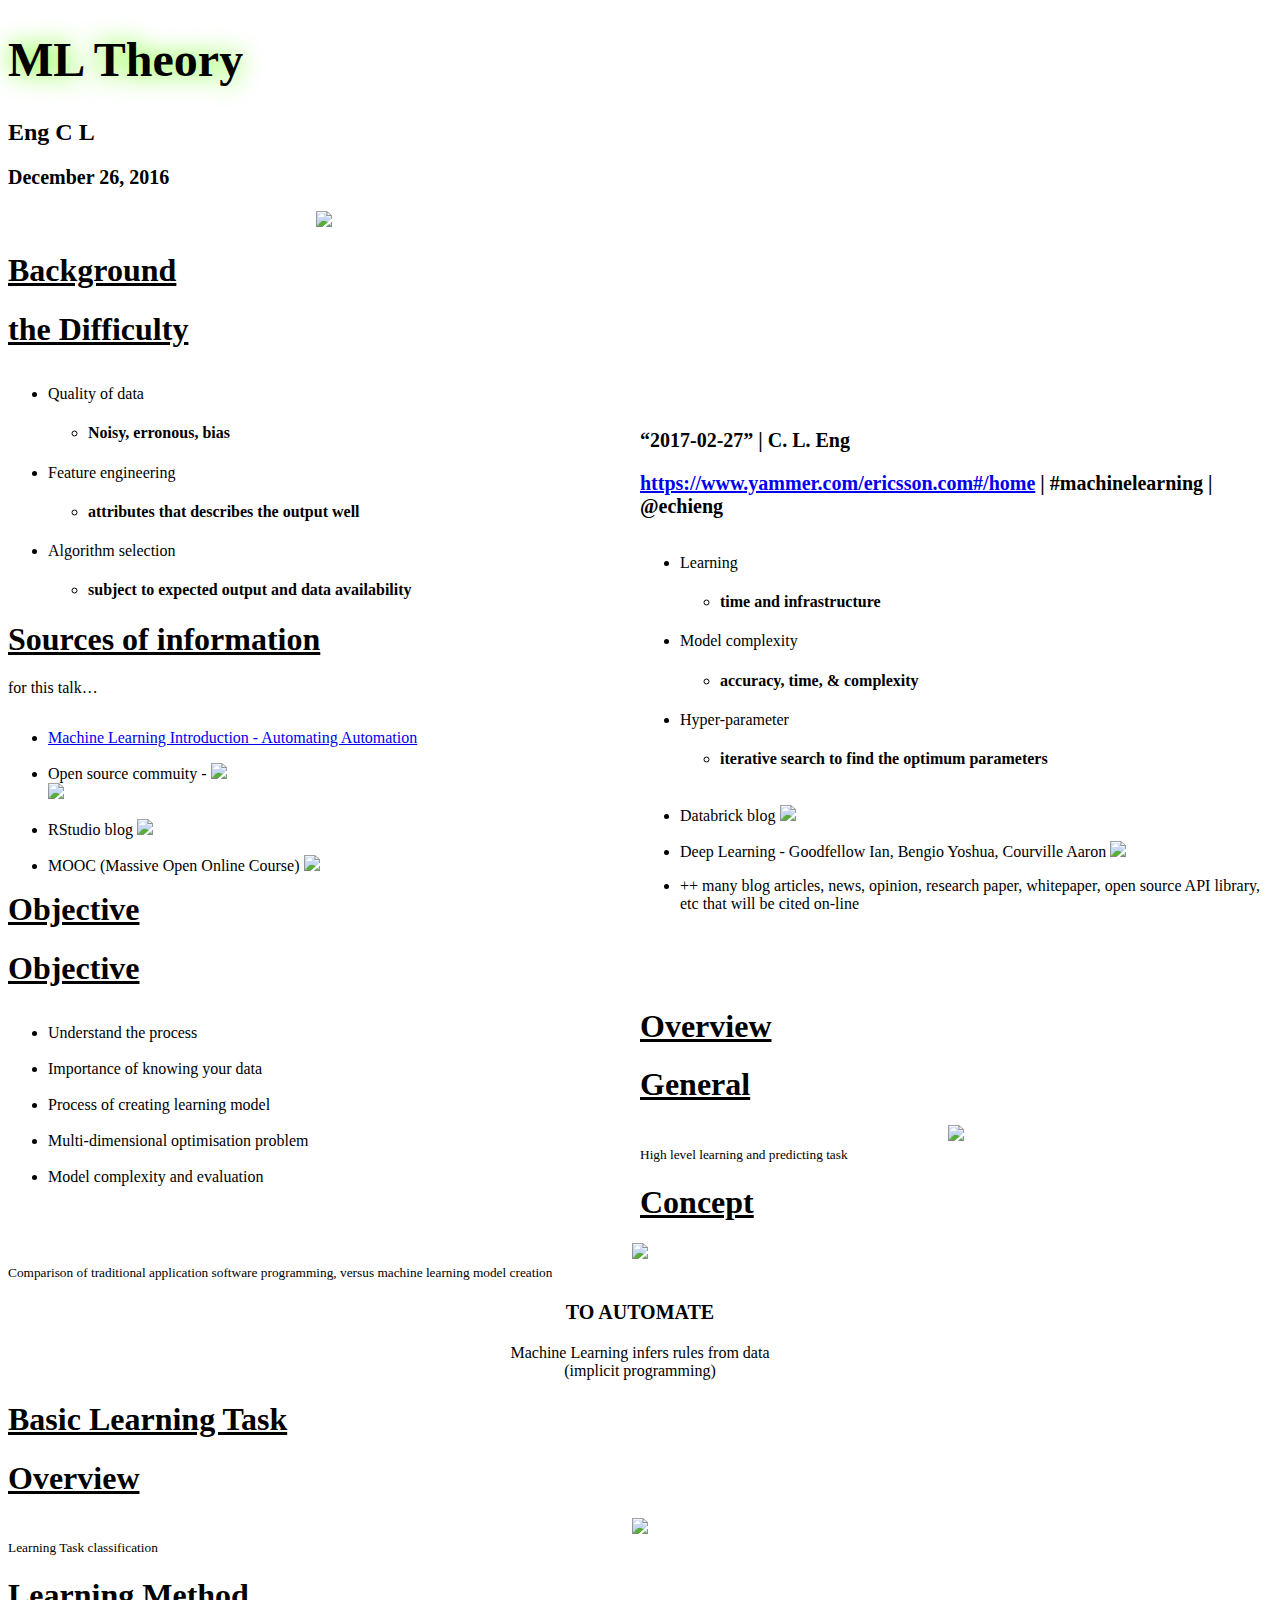
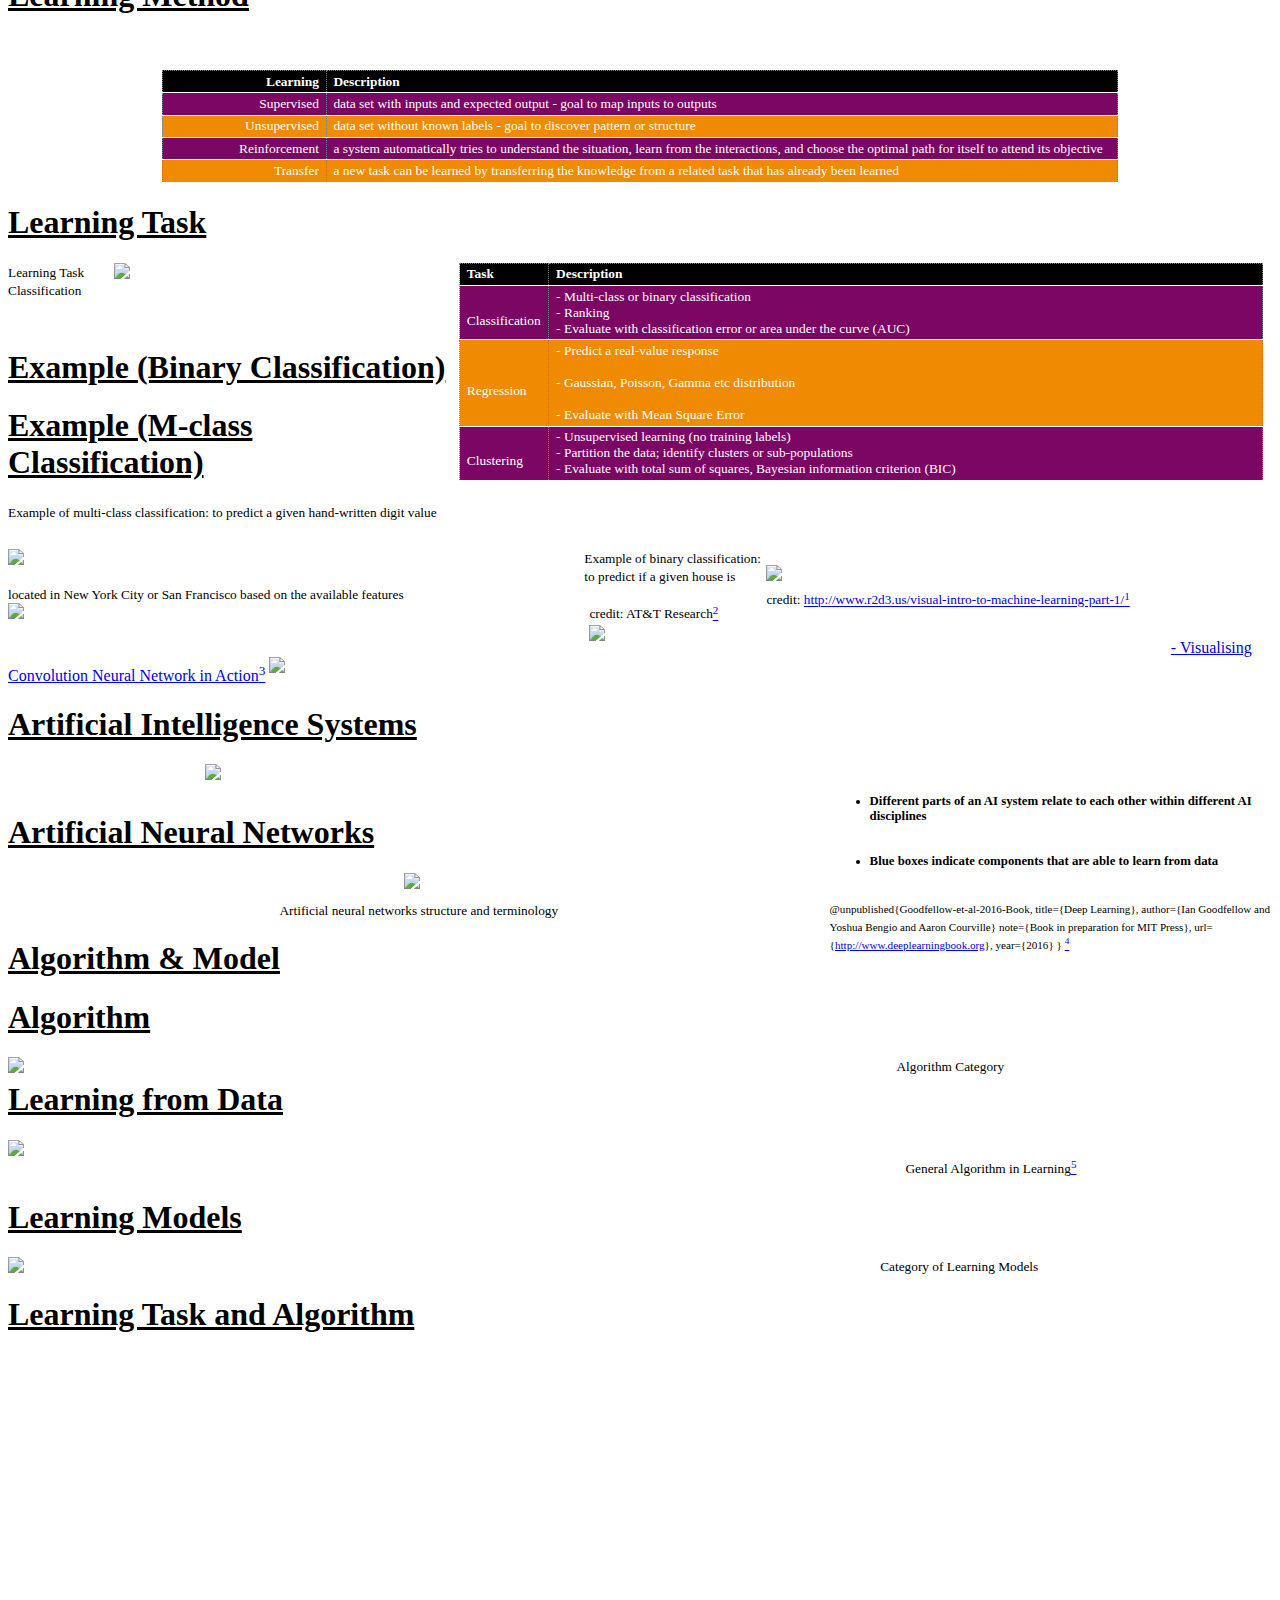
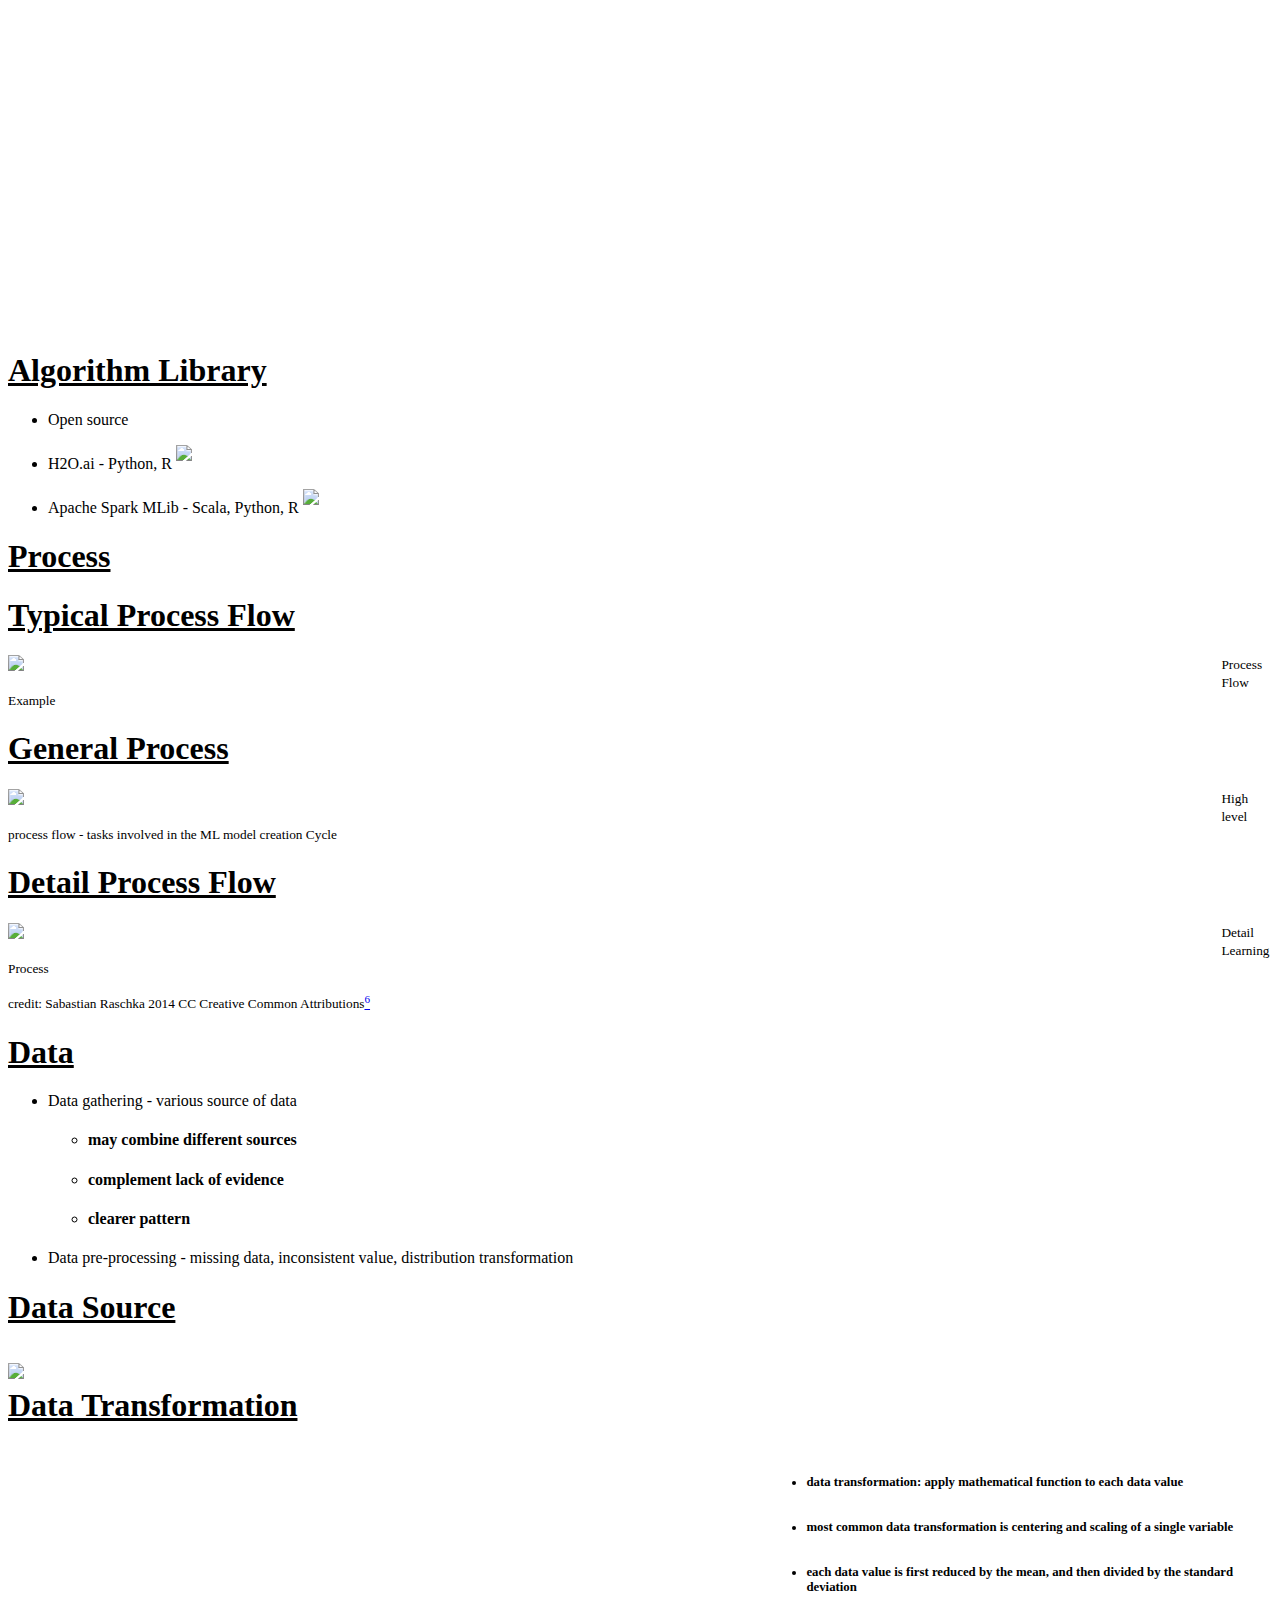
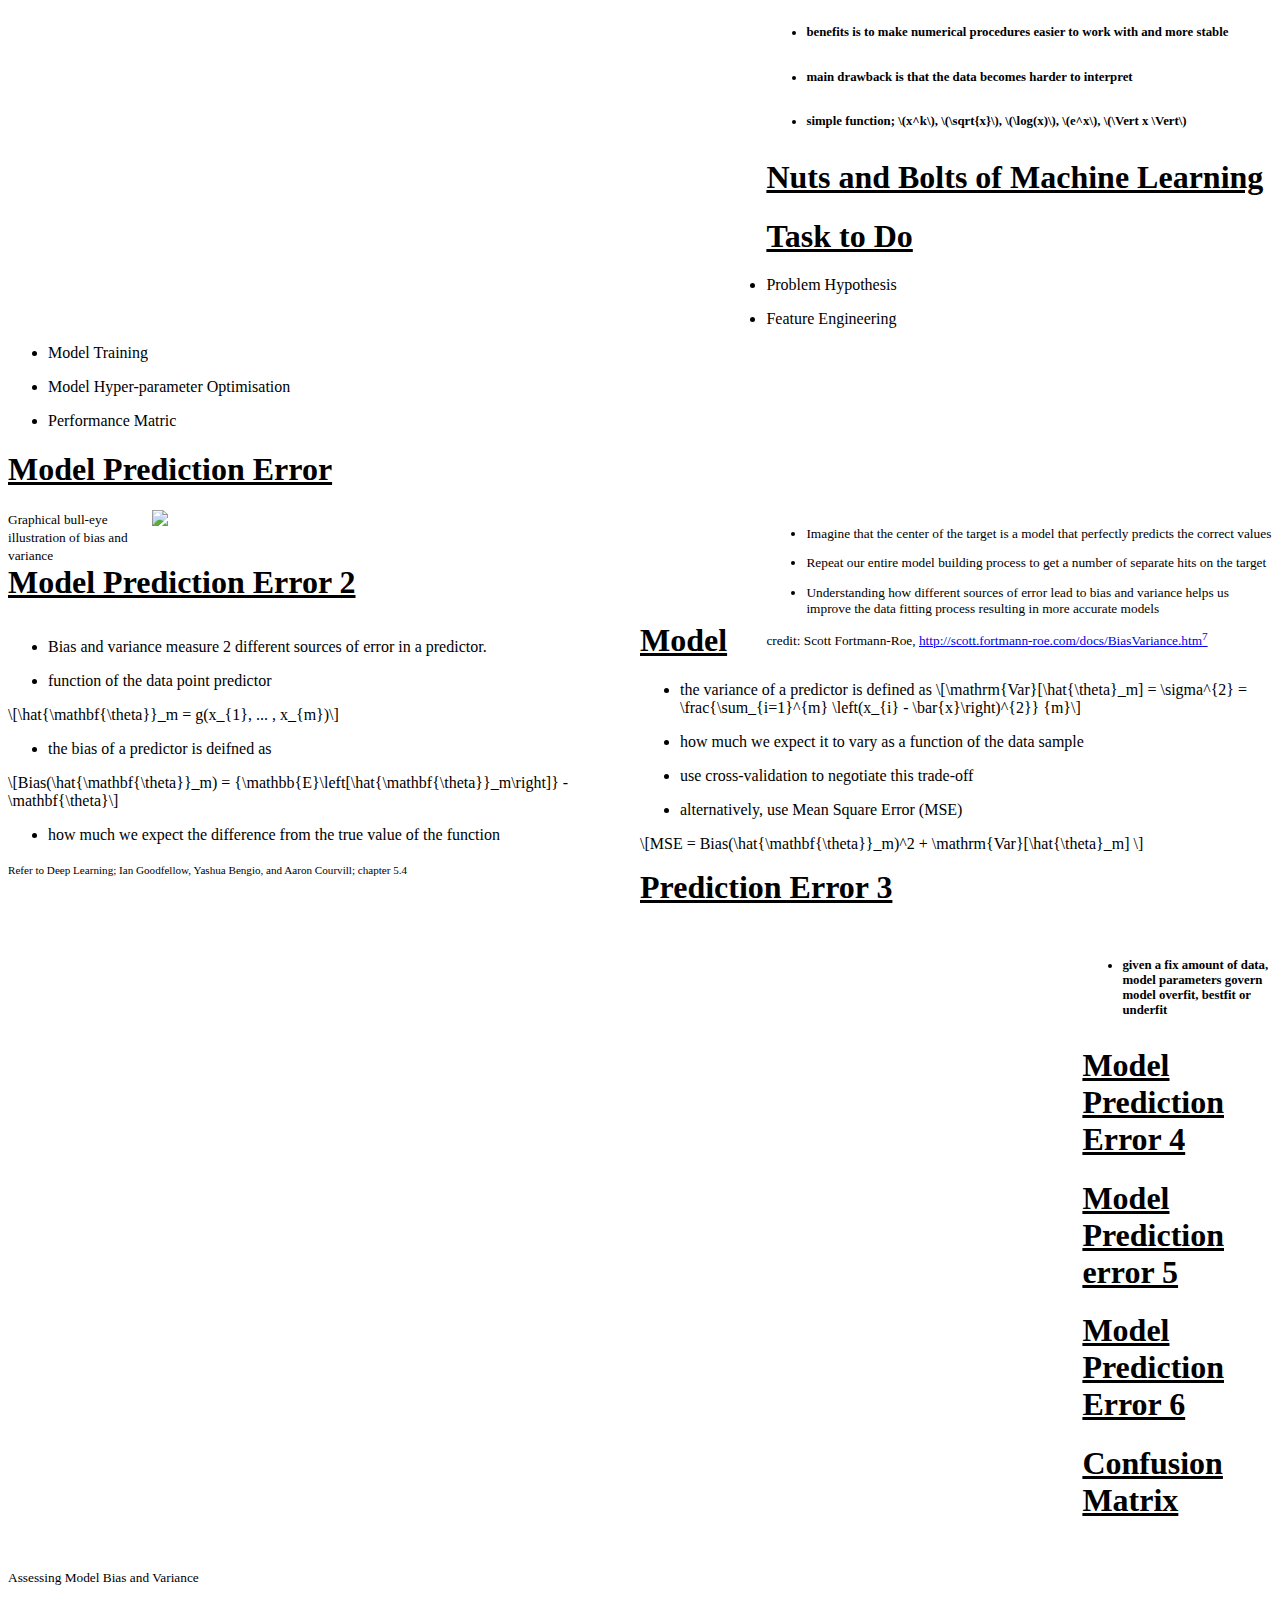
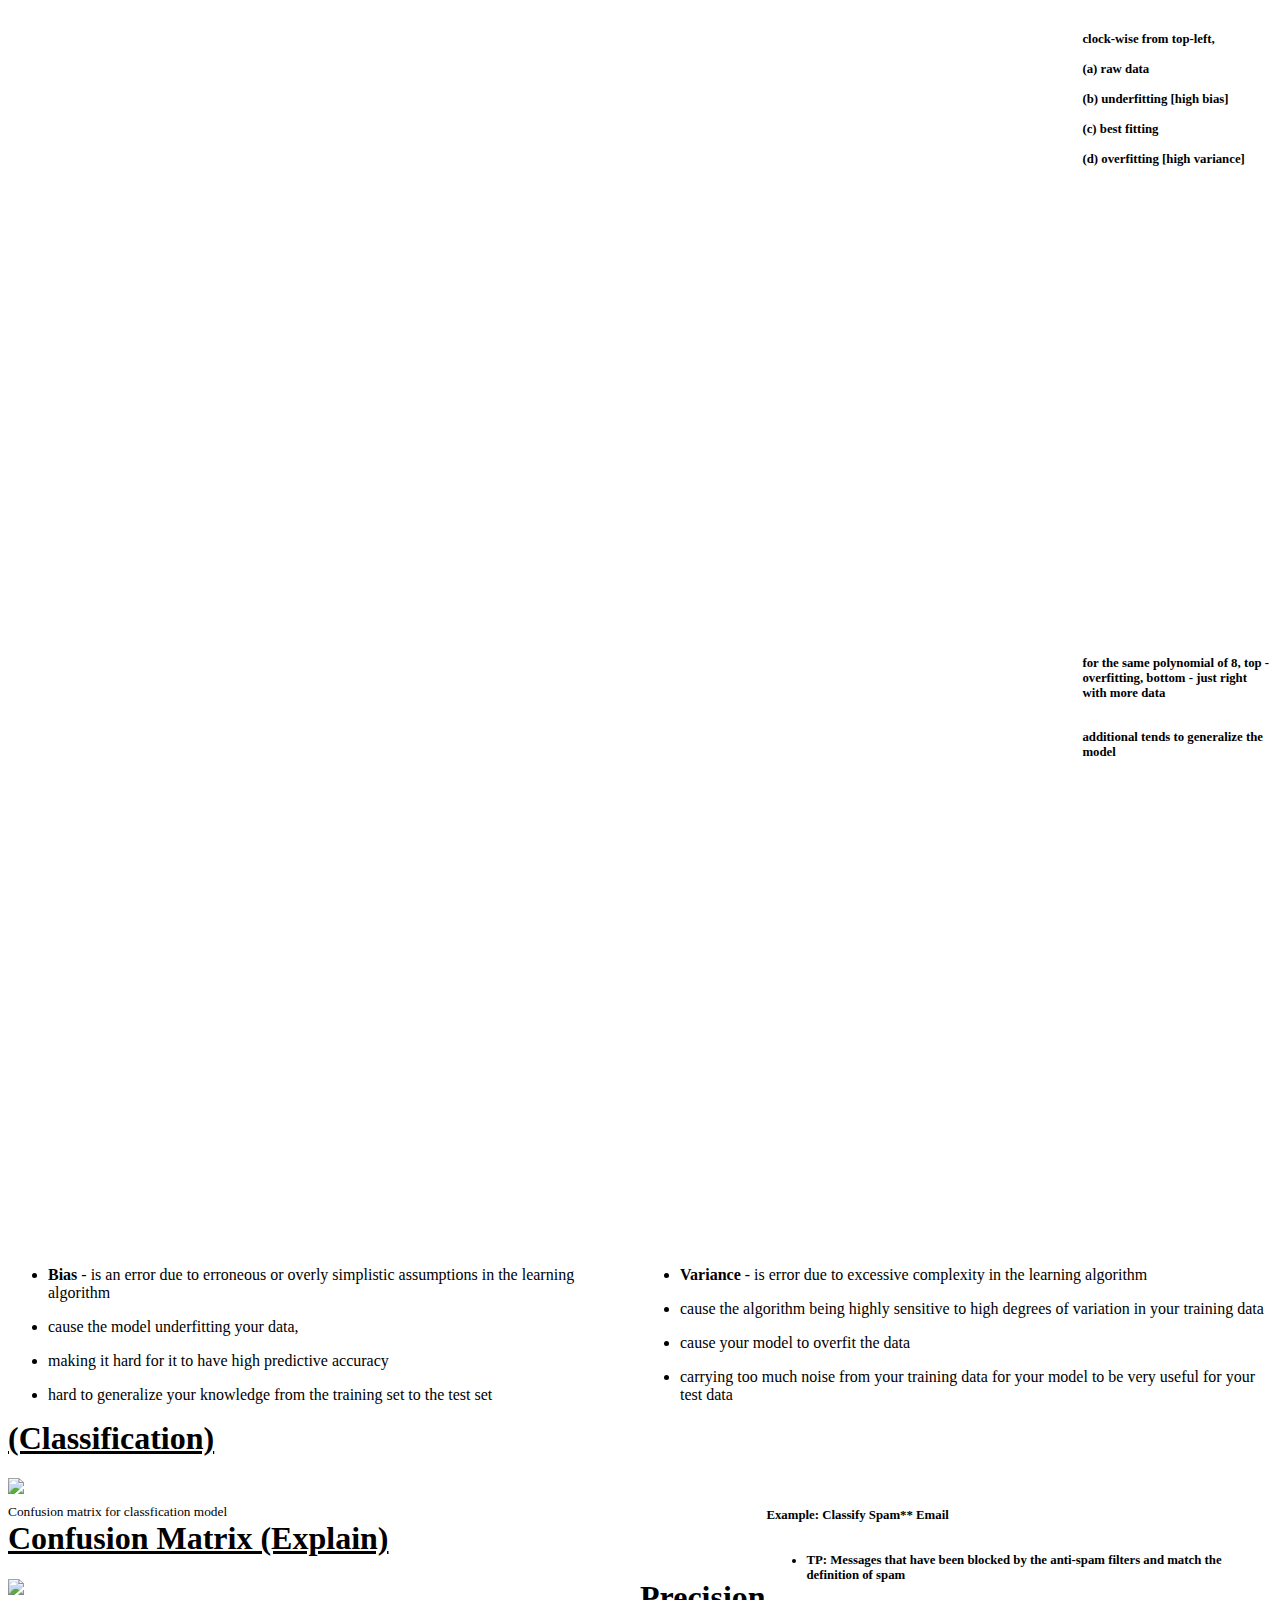
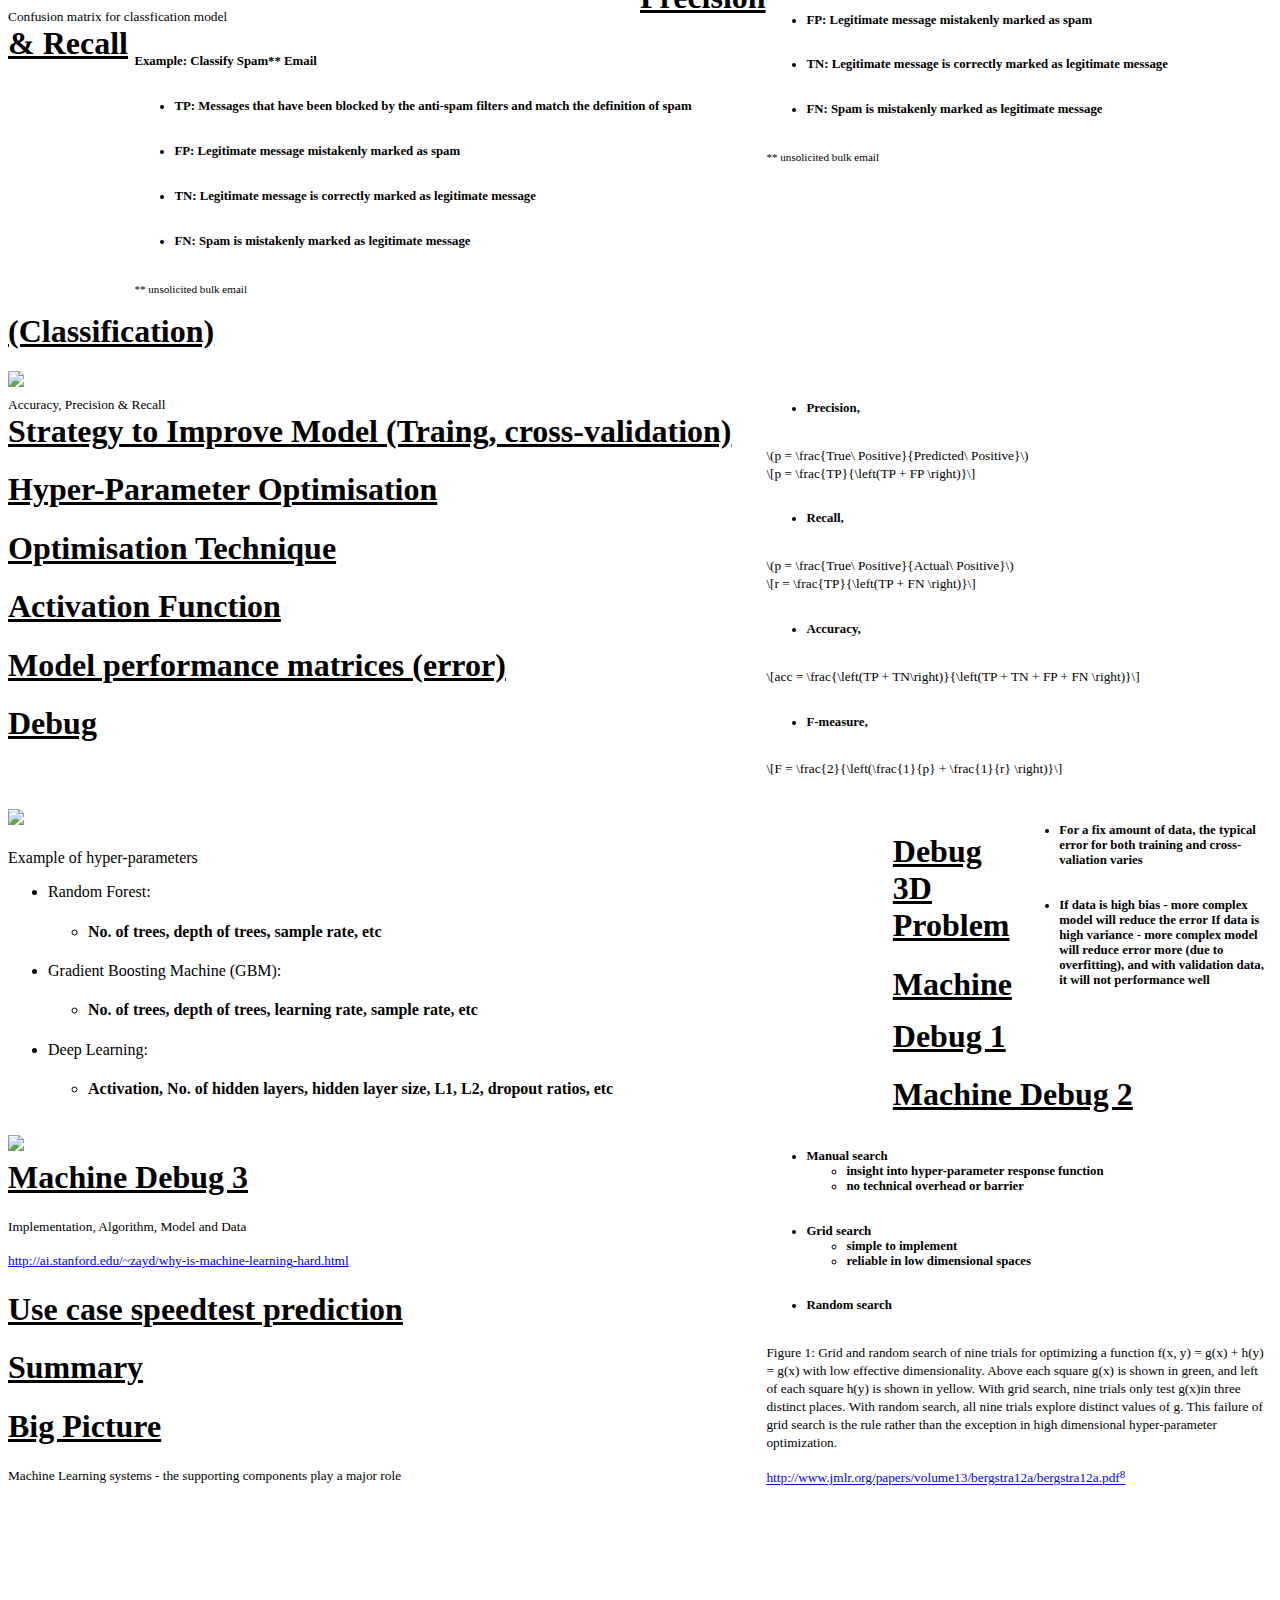
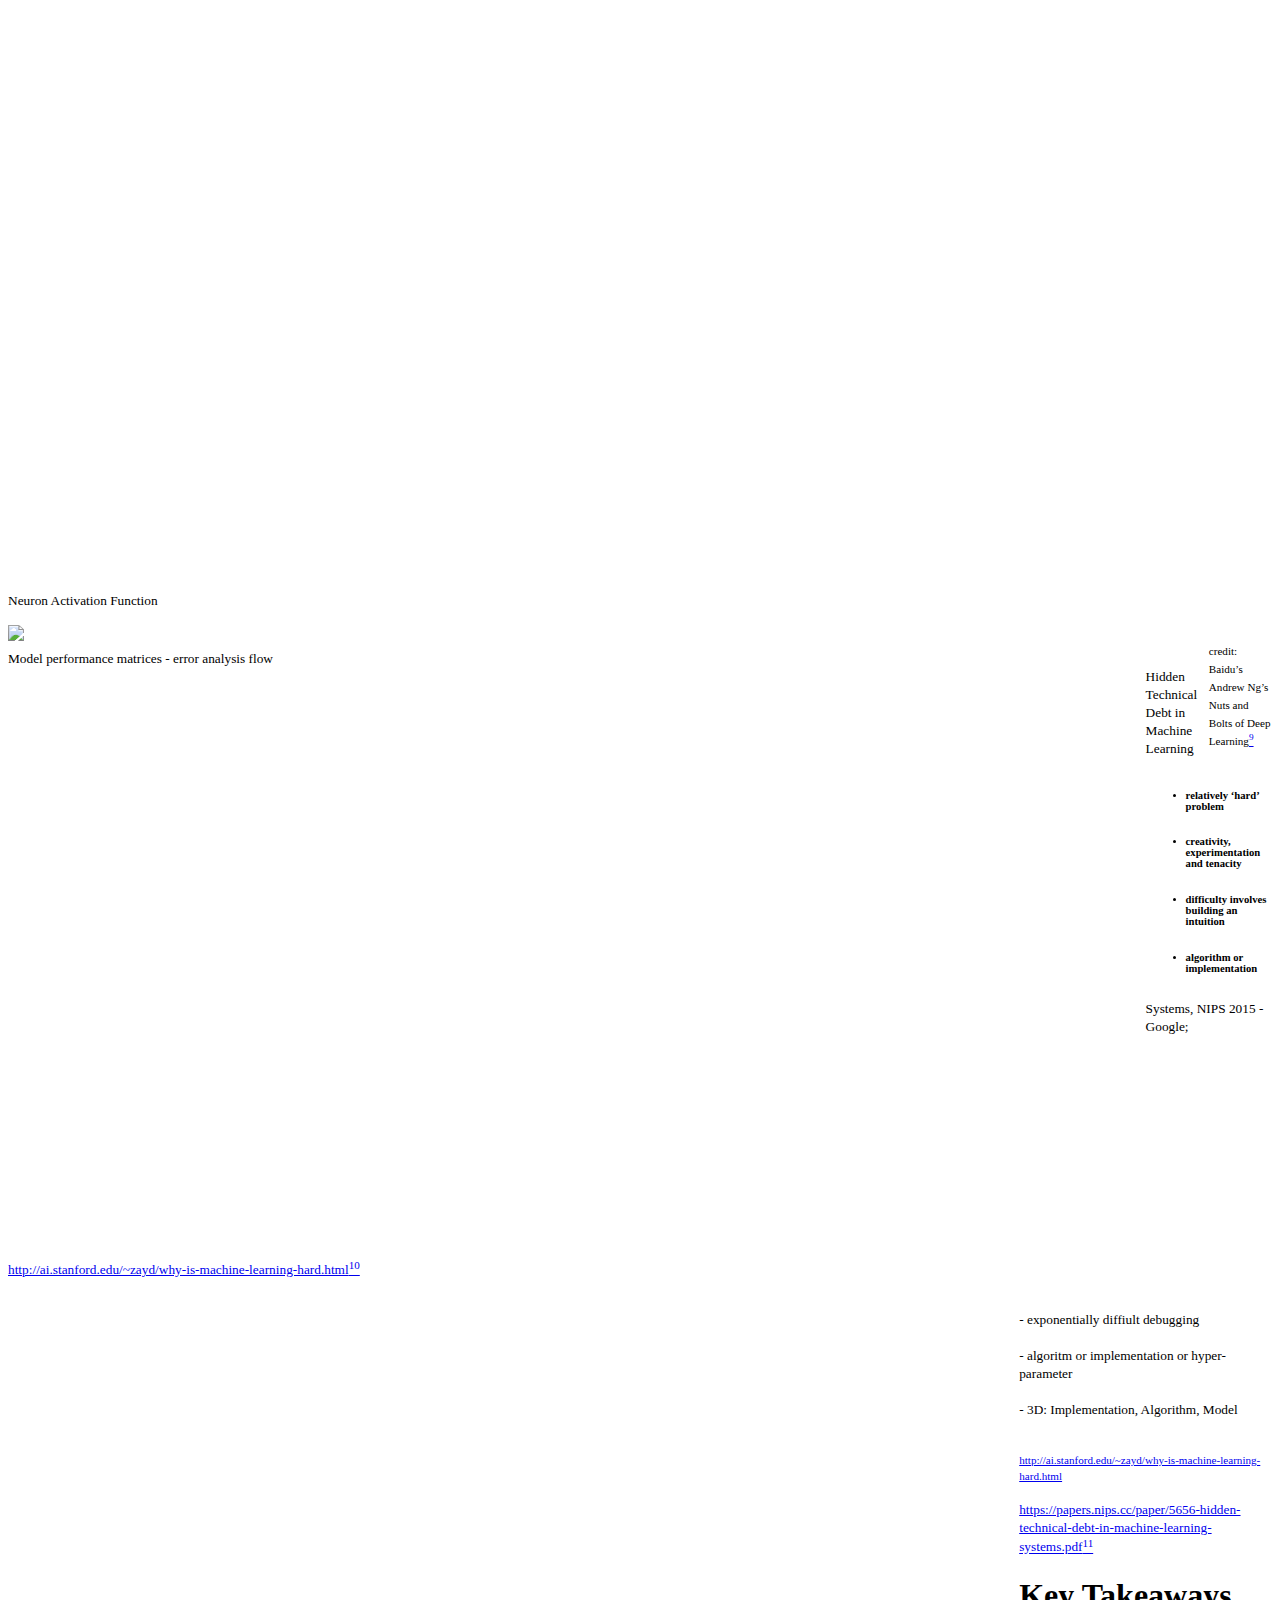
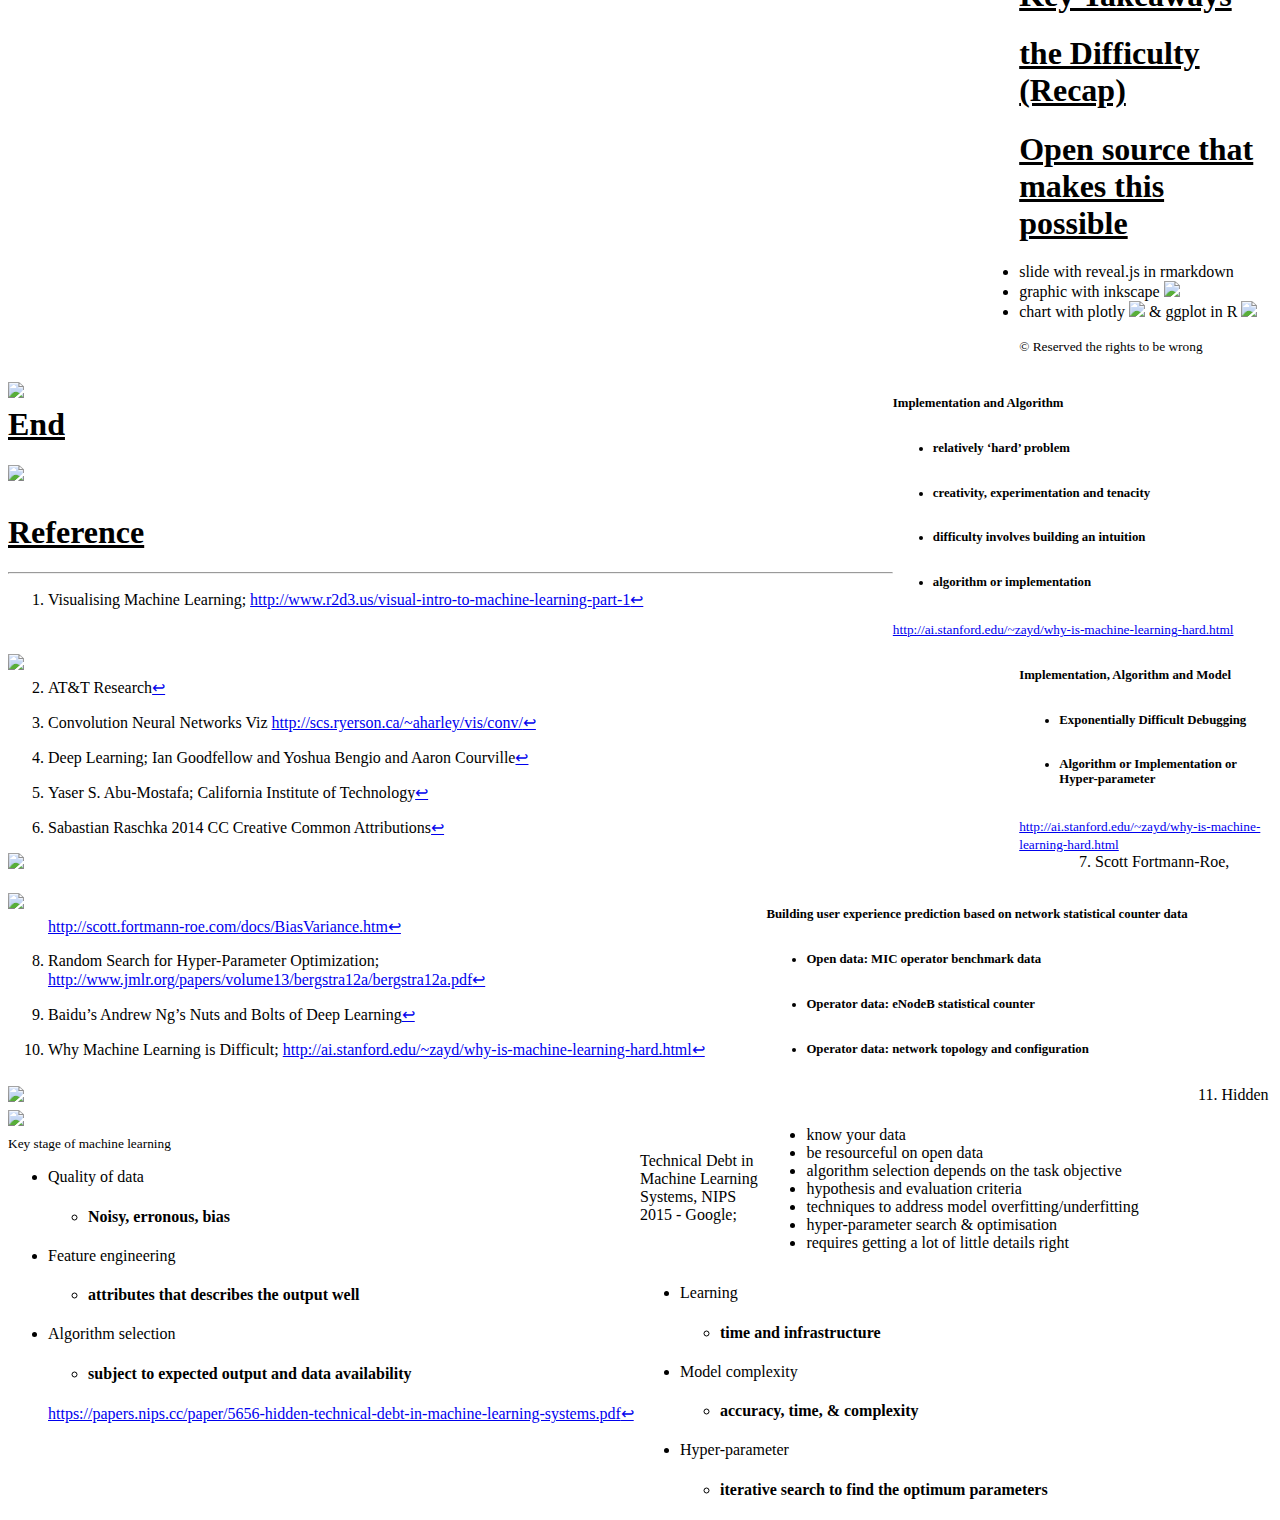
==== commit 95ccc066: "updated" ====
--- a/index.html
+++ b/index.html
@@ -81,7 +81,7 @@
   <div class="reveal">
     <div class="slides">
 
-<section data-background="figs/ML_rainbow2.svg">
+<section>
     <h1 class="title">ML Theory</h1>
     <h2 class="author">Eng C L</h2>
     <h3 class="date">December 26, 2016</h3>
@@ -170,7 +170,7 @@
     style="background-color:transparent; border:0px; box-shadow:none;"/>
 </center>
 </section>
-<section><section id="CLbackground" class="titleslide slide level1" data-background="figs/ML_rainbow1.svg"><h1>Background</h1></section><section id="CLthe-difficulty" class="slide level2">
+<section><section id="CLbackground" class="titleslide slide level1"><h1>Background</h1></section><section id="CLthe-difficulty" class="slide level2">
 <h1>the Difficulty</h1>
 <div class="left" style="float:left;width:50%">
 <ul>
@@ -275,31 +275,20 @@
 
 </div>
 </section></section>
-<section><section id="CLoverview" class="titleslide slide level1" data-background="figs/ML_rainbow1.svg"><h1>Overview</h1></section>
-
-<section id="CLgeneral" class="slide level2">
+<section><section id="CLoverview" class="titleslide slide level1"><h1>Overview</h1></section><section id="CLgeneral" class="slide level2">
 <h1>General</h1>
 <center>
-<img id="myImg" src="figs/ML_general_process.svg" 
+<img src="figs/ML_general_process.svg" 
     height="550px" 
     style="background-color:transparent; border:0px; box-shadow:none;"/>
-<!-- The Modal -->
-<div id="myModal" class="modal">
-  <span class="close">&times;</span>
-  <img class="modal-content" id="img01">
-  <div id="caption"></div>
-</div>	
-	
 </center>
 <figcaption>
 <small>High level learning and predicting task</small>
 </figcaption>
-</section>
-
-<section id="CLconcept" class="slide level2">
+</section><section id="CLconcept" class="slide level2">
 <h1>Concept</h1>
 <center>
-<img src="figs/ML_learning.svg" 
+<img id="myImg" src="figs/ML_learning.svg" 
     max-height="100px" max-width="100px" height="400px" width="auto"
     style="background-color:transparent; border:0px; box-shadow:none;"/>
 </center>
@@ -318,7 +307,7 @@
 (implicit programming)
 </center>
 </section></section>
-<section><section id="CLbasic-learning-task" class="titleslide slide level1" data-background="figs/ML_rainbow2.svg"><h1>Basic Learning Task</h1></section><section id="CLoverview-1" class="slide level2">
+<section><section id="CLbasic-learning-task" class="titleslide slide level1"><h1>Basic Learning Task</h1></section><section id="CLoverview-1" class="slide level2">
 <h1>Overview</h1>
 <center>
 <img src="figs/ML_overview2.svg" 
@@ -449,7 +438,7 @@
 </figcaption>
 </center>
 </section></section>
-<section><section id="CLalgorithm-model" class="titleslide slide level1" data-background="figs/ML_rainbow1.svg"><h1>Algorithm &amp; Model</h1></section><section id="CLalgorithm" class="slide level2">
+<section><section id="CLalgorithm-model" class="titleslide slide level1"><h1>Algorithm &amp; Model</h1></section><section id="CLalgorithm" class="slide level2">
 <h1>Algorithm</h1>
 <div style="float:left; width:99%">
 <img src="figs/ML_learning2.svg" style="float: left; border:0px; box-shadow:none; width: 70%; margin-right: 1%; margin-bottom: 0.5em"/>
@@ -471,8 +460,8 @@
 </figcaption>
 </section><section id="CLlearning-task-and-algorithm" class="slide level2">
 <h1>Learning Task and Algorithm</h1>
-<div id="htmlwidget-15640616656cb449d5e7" style="width:768px;height:576px;" class="plotly html-widget"></div>
-<script type="application/json" data-for="htmlwidget-15640616656cb449d5e7">{"x":{"layout":{"width":1000,"height":600,"margin":{"b":50,"l":350,"t":10,"r":50,"pad":4},"xaxis":{"domain":[0,1],"title":"Learning Technique","titlefont":{"family":"Courier New, monospace","size":24,"color":"#7f7f7f"},"tickfont":{"size":18,"color":"#7f7f7f"},"type":"category","categoryorder":"array","categoryarray":["Reinforcement","Supervised","Unsupervised"]},"yaxis":{"domain":[0,1],"title":"Algorithm Category","titlefont":{"family":"Courier New, monospace","size":24,"color":"#7f7f7f"},"tickfont":{"size":18,"color":"#7f7f7f"},"type":"category","categoryorder":"array","categoryarray":["Classification","Clustering","Regression","Temporal Difference"]},"autosize":false,"legend":{"x":100,"y":0.5},"hovermode":"closest"},"source":"A","config":{"modeBarButtonsToAdd":[{"name":"Collaborate","icon":{"width":1000,"ascent":500,"descent":-50,"path":"M487 375c7-10 9-23 5-36l-79-259c-3-12-11-23-22-31-11-8-22-12-35-12l-263 0c-15 0-29 5-43 15-13 10-23 23-28 37-5 13-5 25-1 37 0 0 0 3 1 7 1 5 1 8 1 11 0 2 0 4-1 6 0 3-1 5-1 6 1 2 2 4 3 6 1 2 2 4 4 6 2 3 4 5 5 7 5 7 9 16 13 26 4 10 7 19 9 26 0 2 0 5 0 9-1 4-1 6 0 8 0 2 2 5 4 8 3 3 5 5 5 7 4 6 8 15 12 26 4 11 7 19 7 26 1 1 0 4 0 9-1 4-1 7 0 8 1 2 3 5 6 8 4 4 6 6 6 7 4 5 8 13 13 24 4 11 7 20 7 28 1 1 0 4 0 7-1 3-1 6-1 7 0 2 1 4 3 6 1 1 3 4 5 6 2 3 3 5 5 6 1 2 3 5 4 9 2 3 3 7 5 10 1 3 2 6 4 10 2 4 4 7 6 9 2 3 4 5 7 7 3 2 7 3 11 3 3 0 8 0 13-1l0-1c7 2 12 2 14 2l218 0c14 0 25-5 32-16 8-10 10-23 6-37l-79-259c-7-22-13-37-20-43-7-7-19-10-37-10l-248 0c-5 0-9-2-11-5-2-3-2-7 0-12 4-13 18-20 41-20l264 0c5 0 10 2 16 5 5 3 8 6 10 11l85 282c2 5 2 10 2 17 7-3 13-7 17-13z m-304 0c-1-3-1-5 0-7 1-1 3-2 6-2l174 0c2 0 4 1 7 2 2 2 4 4 5 7l6 18c0 3 0 5-1 7-1 1-3 2-6 2l-173 0c-3 0-5-1-8-2-2-2-4-4-4-7z m-24-73c-1-3-1-5 0-7 2-2 3-2 6-2l174 0c2 0 5 0 7 2 3 2 4 4 5 7l6 18c1 2 0 5-1 6-1 2-3 3-5 3l-174 0c-3 0-5-1-7-3-3-1-4-4-5-6z"},"click":"function(gd) { \n        // is this being viewed in RStudio?\n        if (location.search == '?viewer_pane=1') {\n          alert('To learn about plotly for collaboration, visit:\\n https://cpsievert.github.io/plotly_book/plot-ly-for-collaboration.html');\n        } else {\n          window.open('https://cpsievert.github.io/plotly_book/plot-ly-for-collaboration.html', '_blank');\n        }\n      }"}],"modeBarButtonsToRemove":["sendDataToCloud"]},"data":[{"x":["Reinforcement"],"y":["Temporal Difference"],"text":"Q(off-policy), <br>SARSA(on-policy)","type":"scatter","mode":"markers","name":"Reinforcement","marker":{"size":30,"sizemode":"area","fillcolor":"rgba(191,56,42,0.5)","color":"rgba(191,56,42,1)","line":{"color":"transparent"}},"xaxis":"x","yaxis":"y"},{"x":["Supervised","Supervised"],"y":["Classification","Regression"],"text":["Support Vector Machine, <br>Naive Bayes, <br>Nearest Neighbour, <br> Decision Trees","Linear Regression GLM, <br> Decision Trees, <br> Neural Networks, <br> Ensemble Method"],"type":"scatter","mode":"markers","name":"Supervised","marker":{"size":30,"sizemode":"area","fillcolor":"rgba(134,69,93,0.5)","color":"rgba(134,69,93,1)","line":{"color":"transparent"}},"xaxis":"x","yaxis":"y"},{"x":["Unsupervised"],"y":["Clustering"],"text":"K-means, <br>PCA, <br>Neural Networks, <br>Hierarchical","type":"scatter","mode":"markers","name":"Unsupervised","marker":{"size":30,"sizemode":"area","fillcolor":"rgba(12,75,142,0.5)","color":"rgba(12,75,142,1)","line":{"color":"transparent"}},"xaxis":"x","yaxis":"y"}],"base_url":"https://plot.ly"},"evals":["config.modeBarButtonsToAdd.0.click"],"jsHooks":[]}</script>
+<div id="htmlwidget-fc5f52ec2797815a1479" style="width:768px;height:576px;" class="plotly html-widget"></div>
+<script type="application/json" data-for="htmlwidget-fc5f52ec2797815a1479">{"x":{"layout":{"width":1000,"height":600,"margin":{"b":50,"l":350,"t":10,"r":50,"pad":4},"xaxis":{"domain":[0,1],"title":"Learning Technique","titlefont":{"family":"Courier New, monospace","size":24,"color":"#7f7f7f"},"tickfont":{"size":18,"color":"#7f7f7f"},"type":"category","categoryorder":"array","categoryarray":["Reinforcement","Supervised","Unsupervised"]},"yaxis":{"domain":[0,1],"title":"Algorithm Category","titlefont":{"family":"Courier New, monospace","size":24,"color":"#7f7f7f"},"tickfont":{"size":18,"color":"#7f7f7f"},"type":"category","categoryorder":"array","categoryarray":["Classification","Clustering","Regression","Temporal Difference"]},"autosize":false,"legend":{"x":100,"y":0.5},"hovermode":"closest"},"source":"A","config":{"modeBarButtonsToAdd":[{"name":"Collaborate","icon":{"width":1000,"ascent":500,"descent":-50,"path":"M487 375c7-10 9-23 5-36l-79-259c-3-12-11-23-22-31-11-8-22-12-35-12l-263 0c-15 0-29 5-43 15-13 10-23 23-28 37-5 13-5 25-1 37 0 0 0 3 1 7 1 5 1 8 1 11 0 2 0 4-1 6 0 3-1 5-1 6 1 2 2 4 3 6 1 2 2 4 4 6 2 3 4 5 5 7 5 7 9 16 13 26 4 10 7 19 9 26 0 2 0 5 0 9-1 4-1 6 0 8 0 2 2 5 4 8 3 3 5 5 5 7 4 6 8 15 12 26 4 11 7 19 7 26 1 1 0 4 0 9-1 4-1 7 0 8 1 2 3 5 6 8 4 4 6 6 6 7 4 5 8 13 13 24 4 11 7 20 7 28 1 1 0 4 0 7-1 3-1 6-1 7 0 2 1 4 3 6 1 1 3 4 5 6 2 3 3 5 5 6 1 2 3 5 4 9 2 3 3 7 5 10 1 3 2 6 4 10 2 4 4 7 6 9 2 3 4 5 7 7 3 2 7 3 11 3 3 0 8 0 13-1l0-1c7 2 12 2 14 2l218 0c14 0 25-5 32-16 8-10 10-23 6-37l-79-259c-7-22-13-37-20-43-7-7-19-10-37-10l-248 0c-5 0-9-2-11-5-2-3-2-7 0-12 4-13 18-20 41-20l264 0c5 0 10 2 16 5 5 3 8 6 10 11l85 282c2 5 2 10 2 17 7-3 13-7 17-13z m-304 0c-1-3-1-5 0-7 1-1 3-2 6-2l174 0c2 0 4 1 7 2 2 2 4 4 5 7l6 18c0 3 0 5-1 7-1 1-3 2-6 2l-173 0c-3 0-5-1-8-2-2-2-4-4-4-7z m-24-73c-1-3-1-5 0-7 2-2 3-2 6-2l174 0c2 0 5 0 7 2 3 2 4 4 5 7l6 18c1 2 0 5-1 6-1 2-3 3-5 3l-174 0c-3 0-5-1-7-3-3-1-4-4-5-6z"},"click":"function(gd) { \n        // is this being viewed in RStudio?\n        if (location.search == '?viewer_pane=1') {\n          alert('To learn about plotly for collaboration, visit:\\n https://cpsievert.github.io/plotly_book/plot-ly-for-collaboration.html');\n        } else {\n          window.open('https://cpsievert.github.io/plotly_book/plot-ly-for-collaboration.html', '_blank');\n        }\n      }"}],"modeBarButtonsToRemove":["sendDataToCloud"]},"data":[{"x":["Reinforcement"],"y":["Temporal Difference"],"text":"Q(off-policy), <br>SARSA(on-policy)","type":"scatter","mode":"markers","name":"Reinforcement","marker":{"size":30,"sizemode":"area","fillcolor":"rgba(191,56,42,0.5)","color":"rgba(191,56,42,1)","line":{"color":"transparent"}},"xaxis":"x","yaxis":"y"},{"x":["Supervised","Supervised"],"y":["Classification","Regression"],"text":["Support Vector Machine, <br>Naive Bayes, <br>Nearest Neighbour, <br> Decision Trees","Linear Regression GLM, <br> Decision Trees, <br> Neural Networks, <br> Ensemble Method"],"type":"scatter","mode":"markers","name":"Supervised","marker":{"size":30,"sizemode":"area","fillcolor":"rgba(134,69,93,0.5)","color":"rgba(134,69,93,1)","line":{"color":"transparent"}},"xaxis":"x","yaxis":"y"},{"x":["Unsupervised"],"y":["Clustering"],"text":"K-means, <br>PCA, <br>Neural Networks, <br>Hierarchical","type":"scatter","mode":"markers","name":"Unsupervised","marker":{"size":30,"sizemode":"area","fillcolor":"rgba(12,75,142,0.5)","color":"rgba(12,75,142,1)","line":{"color":"transparent"}},"xaxis":"x","yaxis":"y"}],"base_url":"https://plot.ly"},"evals":["config.modeBarButtonsToAdd.0.click"],"jsHooks":[]}</script>
 </section><section id="CLalgorithm-library" class="slide level2">
 <h1>Algorithm Library</h1>
 <ul>
@@ -481,7 +470,7 @@
 <li><p>Apache Spark MLib - Scala, Python, R <a href="http://spark.apache.org/" data-preview-link> <img src="http://spark.apache.org/images/spark-logo-trademark.png" style="float: auto; border:0px; box-shadow:none; width: 5%; margin-right: 1%; margin-bottom: 0.5em"/> </a></p></li>
 </ul>
 </section></section>
-<section><section id="CLprocess" class="titleslide slide level1" data-background="figs/ML_rainbow2.svg"><h1>Process</h1></section><section id="CLtypical-process-flow" class="slide level2">
+<section><section id="CLprocess" class="titleslide slide level1"><h1>Process</h1></section><section id="CLtypical-process-flow" class="slide level2">
 <h1>Typical Process Flow</h1>
 <img src="figs/ML_process.svg" style="float: left; border:0px; box-shadow:none; width: 95%; margin-right: 1%; margin-bottom: 0.5em"/>
 <figcaption>
@@ -525,8 +514,8 @@
 </section><section id="CLdata-transformation" class="slide level2">
 <h1>Data Transformation</h1>
 <div style="float:left; width:60%">
-<div id="htmlwidget-83e77dec5de747734a7b" style="width:768px;height:480px;" class="plotly html-widget"></div>
-<script type="application/json" data-for="htmlwidget-83e77dec5de747734a7b">{"x":{"data":[{"x":[0.29835392,0.02994667,0.34994937,0.00084825,0.13338541,0.00087884,0.41769726,0.02967975,0.21766711,0.0821728,0.08372373,0.00313312,0.01214705,1.58570535,0.00286705,0.09577552,0.10431477,0.00321115,0.09325032,0.00708427,0.10118683,0.04622163,0.02065398,2.03429773,0.0040189,0.07093635,0.16751455,0.1021619,0.14701717,0.19711291,0.34030589,0.005161,0.04950027,0.10758945,0.1688876,13.36718015,0.44725543,0.00794683,0.71712867,0.04243929,0.04576562,0.21504162,0.04483804,0.1108733,0.01120489,0.10190213,0.05529888,0.00757074,0.00072969,0.09956648,0.15007343,0.82079636,0.06071774,0.00668225,0.05939484,0.01282963,0.90873739,0.00883125,0.0525925,0.65312249,0.01576665,0.0179786,0.04585874,0.81471834,0.24791073,0.10760136,0.00108419,0.13824463,0.10601009,0.01596677,0.00744768,0.09719932,0.08143564,0.09976062,0.00311058,11.89172906,2.45613043,0.7789122,0.30399572,0.04670976,0.07473052,0.61016804,0.0286838,1.26475664,0.06508271,0.15522373,0.41070934,0.00100743,0.24457492,0.48754657,0.01825632,0.02595628,0.05587443,0.06477211,0.02204708,0.04143101,0.01924886,0.03786764,0.0659796,0.00035236,0.03535547,0.00503302,0.02077328,0.21926221,0.15879252,0.28728607,0.00394999,0.14159904,0.00408333,0.00067182,0.03281634,0.01303717,1.13724226,0.00106836,0.04314377,0.00030539,0.03133318,0.00661807,0.31968361,0.22948858,0.53999804,0.02147585,9.322e-005,0.29391883,0.16847007,0.04290347,0.05666301,0.16468886,1.55215573,0.04691849,0.03027959,1.87342721,0.00020956,0.03460462,0.06187591,0.06459058,0.29248943,1.01833938,0.38441588,0.10760305,0.00848016,0.21904551,1.38739892,0.11370425,0.00050314,0.00161557,0.00103869,0.00193161,0.00031817,0.00179506,0.26131703,0.12643799,0.07310555,0.00089188,0.05363669,0.04740737,0.05477038,0.02000092,0.0057189,0.0992564,0.49004031,0.0826049,0.46754784,0.21283913,0.45047502,0.00491989,0.01370424,0.09088728,0.07639961,0.2251775,0.23071779,0.076272,0.4274662,0.66720153,0.01177834,0.06771993,0.00105916,0.01227505,0.10629186,0.78785548,0.04997503,0.00010544,0.3461225,0.45134707,0.05148664,0.62698362,3.13232044,0.03308535,0.281286,0.00224564,8.32e-006,0.27635743,0.9054939,0.0050716,0.24133492,0.13881336,0.12084304],"y":[0.5,0.0222,1.83918,0.000362,0.962702,0.000342,2.136592,0.023012,5.935786,0.064764,0.066872,0.010764,0.000514,0.111196,0.000332,0.160308,0.023574,0.017734,0.086966,0.036294,0.848324,0.039482,0.463606,6.57294,0.004456,0.085644,0.211738,0.02149,0.1398,0.367134,7.710162,0.003114,0.481068,0.991504,0.584516,7.410772,0.879466,0.001676,1.811126,0.264092,0.03946,0.249004,0.043662,0.085606,0.007142,0.0609,0.033278,0.01776,0.000582,0.03763,0.218966,0.77332,0.016248,0.02166,0.093684,0.034924,0.870368,0.014108,0.261116,0.422416,0.206692,0.008726,0.053822,0.275692,0.184912,0.101884,0.000266,0.084084,0.18985,0.027892,0.166,0.021428,0.086556,0.071838,0.079536,2.538676,1.482192,1.272586,0.337506,0.05427,0.016038,0.23261,0.008488,0.291764,0.071274,2.0983,0.449922,0.000626,0.09308,0.076046,0.008422,0.01376,0.153282,0.182856,0.049876,0.00803,0.02344,0.086,1.358716,0.000124,0.050348,0.001996,0.019562,0.453312,0.09149,0.254632,0.000232,0.957528,0.000244,0.009154,0.795906,0.001576,1.523204,0.000542,0.026134,2e-006,1.20781,0.01083,0.344826,0.618988,0.523938,0.637388,1.6e-005,0.108726,0.032066,0.207474,0.099996,0.978378,0.713334,0.250362,0.164062,0.620802,0.000354,0.060386,0.357406,0.314092,0.992446,0.23166,0.241456,0.071344,0.008832,0.183338,13.18547,0.020338,0.000202,0.000476,0.0003,0.002274,4.8e-005,0.000772,1.513962,0.151498,0.059826,0.000352,0.055398,0.000534,0.037718,0.015654,0.02197,0.492398,0.942016,0.800734,0.389792,0.050664,1.45643,0.126078,0.013408,0.347462,0.031884,0.142996,0.027784,0.110502,0.729796,0.39691,0.011282,0.04385,0.000578,0.00396,0.12634,0.602764,0.37691,2e-005,0.18227,0.466178,0.064,0.18905,7.437382,0.136078,0.345482,0.00942,3.4e-007,0.704286,0.254486,0.205406,0.407698,0.581168,0.301606],"mode":"markers","marker":{"fillcolor":"rgba(31,119,180,1)","color":"rgba(255, 182, 193, .7)","size":10,"symbol":"x","line":{"color":"transparent"}},"name":"linear","type":"scatter","xaxis":"x","yaxis":"y"},{"x":[17.2112058977828,14.9123435980413,17.370713951847,11.3483455896524,16.4061682221555,11.3837730420763,17.54768237672,14.9033904600533,16.8958923423299,15.9217498120295,15.9404479148284,12.6549547781538,14.0100118069226,18.8817100680643,12.566209091552,16.074932584934,16.1603384276894,12.6795545934057,16.0482129551237,13.4708022982243,16.1298940750149,15.3463733353132,14.5408335018835,19.1308314074646,12.9039336983163,15.7747084610608,16.6339956781344,16.1394842747988,16.5034748476491,16.7967021767302,17.3427703545847,13.1540558241368,15.4149035890755,16.1912480595637,16.6421588698663,21.0134832040709,17.6160553281462,13.5856985719793,18.0881807455365,15.2610000490756,15.336458619186,16.8837570557588,15.3159823512465,16.2213135729007,13.929275755129,16.1369383078264,15.5256781201289,13.5372162819352,11.1977899724037,16.1137510267317,16.5240501726175,18.223200504679,15.6191613773386,13.4123802221528,15.5971328188787,14.0646828045225,18.3249816175181,13.6912220324209,15.4754989889963,17.9946901570538,14.270822414717,14.4021076266885,15.3384912670989,18.2157679233873,17.0259941866568,16.1913587520232,11.5937586293813,16.441950261942,16.1764597432314,14.2834351525143,13.5208280394677,16.0896891805274,15.9127384799935,16.1156989812385,12.6477346689502,20.8965238654449,19.3192678595047,18.1708237958881,17.22993908733,15.356878601385,15.8268140412717,17.926659859611,14.869257968438,18.6555604681779,15.6885843875113,16.5577929605159,17.5308112273347,11.520327998487,17.0124471482156,17.7023112790507,14.4174367864201,14.7693390491575,15.5360323165096,15.6838005744447,14.6061056317901,15.2369550992321,14.4703773031712,15.1470223864842,15.7022710683091,10.4698235662297,15.078378583673,13.1289456665297,14.5465930104672,16.9031937845237,16.5805239093993,17.1734039438768,12.8866385122345,16.4659248665458,12.919838296966,11.1151606334883,15.0038520270462,14.0807299733756,18.5492870055058,11.5790502273617,15.2774634920063,10.3267598342942,14.9576030649431,13.4027292516274,17.2802572529092,16.9487787328842,17.8044909748923,14.5798545129653,9.14013247693269,17.1962291057541,16.6396835728725,15.271878173414,15.5500470818585,16.6169834617363,18.8603255021744,15.3613373057994,14.9233993531572,19.0484502300339,9.95018028052811,15.0569126641317,15.6380563928216,15.6809940446925,17.1913539942371,18.4388539856971,17.4646504523473,16.1913744580211,13.6506547825206,16.9022049814168,18.7481114574866,16.2465262440959,10.8260386473811,11.9926133005522,11.5508857687566,12.1712793170294,10.3677560171203,12.0979639125357,17.0786598095024,16.3526774553232,15.8048297522365,11.3985017803703,15.4951588137989,15.3717031668168,15.5160750018466,14.5087037374663,13.2567019441761,16.1106318660858,17.7074131179974,15.9269944657716,17.6604271400143,16.8734620871125,17.6232280909807,13.1062116375009,14.1306307389735,16.0225455223686,15.8489030564176,16.9298144450543,16.9541207403108,15.8472313634327,17.5708006858938,18.0160176091776,13.9791877164558,15.7283059885666,11.5704016061073,14.0204942119623,16.179114171657,18.1822401369929,15.4244489456567,9.26331225674229,17.3597182236111,17.6251620650571,15.4542478215097,17.95384588086,19.5624548284694,15.0120160511904,17.1522974102976,12.3219160234885,6.72383244082121,17.1346205290831,18.3214060056614,13.1365818146419,16.9991111432519,16.4460557620132,16.307417978405],"y":[12.4292161968444,9.31470038730042,13.7316831975189,5.19849703126583,13.0843520126943,5.14166355650266,13.8815754136604,9.35062391742324,14.9033628314066,10.3853579918467,10.417388442819,8.59081533128685,5.54907608489522,10.9259025083687,5.11198778835654,11.2917050632179,9.37475250822657,9.09009179938001,10.6801253360951,9.80626053677502,12.9578707367135,9.89045297026567,12.3536431519956,15.0053245983922,7.70885960104718,10.6648072681991,11.5699577597464,9.28219580907661,11.1548209282219,12.1203350024515,15.164902576432,7.350516171834,12.3906167306772,13.1138310806654,12.5853922527834,15.1252979948214,12.993923003524,6.73101810048208,13.7163121287059,11.7909056257103,9.88989559901666,11.7320770590149,9.9910862570152,10.6643634725714,8.18060094759445,10.323841273138,9.71950461641551,9.09155683598622,5.67332326717149,9.84240970302754,11.6035245650444,12.8653010328865,9.00257792270028,9.29007533999504,10.7545355153483,9.76778237037075,12.9835242091421,8.861350110796,11.7795728514532,12.2605987088847,11.545837860926,8.38091517312361,10.2002904039372,11.8338923989834,11.4344881346553,10.8384430096394,4.89034912822175,10.6464243975986,11.4608423851,9.54294800778096,11.3265958867787,9.27930657644091,10.6753997017317,10.489021682385,10.5908178477745,14.0540060626891,13.5158854505426,13.3634144280603,12.0361913863545,10.2085796864975,8.98956900480703,11.663971329844,8.35326149973387,11.8905533547272,10.4811397029577,13.8634908704828,12.3236823328293,5.74620319054015,10.7480674368563,10.5459465187686,8.34545542816193,8.83637393092739,11.2468874605763,11.423307056261,10.1241480235565,8.29779262638086,9.369052063131,10.6689553946757,13.4289035135454,4.12713438504509,10.1335669948515,6.90575327631146,9.18819700729049,12.3311887285533,10.7308377751136,11.7544274640002,4.75359019110636,13.0789630618693,4.80402104473326,8.42879904065364,12.8940891868411,6.66949808985788,13.5431793885063,5.6021188208797,9.47784524698915,0,13.3111721797782,8.59692815943509,12.0576480404013,12.6426939848123,12.4759814551321,12.6719866737456,2.07944154167984,10.9034390543803,9.68240437718884,11.5496141290373,10.8197382836103,13.1005041968514,12.784557852349,11.7375159689433,11.3148525035844,12.6456202889355,5.17614973257383,10.3153653884165,12.0934804889193,11.9642940350468,13.1147807014429,11.6598788779264,11.7012953602984,10.4821213463073,8.39298958795693,11.4259395422021,15.7014788431423,9.22709915579114,4.61512051684126,5.47227067367148,5.01063529409626,7.03614849375054,3.17805383034795,5.95583736946483,13.5370934330293,11.2351805219643,10.3060484474969,5.17048399503815,10.2291515904407,5.58724865840025,9.84474553251236,8.96533457380484,9.30428598481871,12.4138954309858,13.0626303579923,12.9001369054443,12.1802213619397,10.1398236976363,13.4983516132479,11.0515088614618,8.81045964216192,12.0652634049296,9.67671241498787,11.1774247562629,9.53906841386396,10.9196417187637,12.8073731414558,12.1983176531571,8.63781663373998,9.99538281724038,5.66642668811243,7.59085212368858,11.0535847838927,12.6161338420905,12.14661453058,2.30258509299405,11.420097202659,12.3591756338632,10.3734911817819,11.4566196287591,15.128882282604,11.1278363491649,12.0595486418646,8.45744318701046,-1.77195684193188,12.771792622083,11.7538539230765,11.539596606785,12.2251348026675,12.5796479701029,11.9237296282573],"mode":"markers","marker":{"fillcolor":"rgba(31,119,180,1)","color":"rgba(0,0,128, .7)","size":10,"symbol":"hexagon","line":{"color":"transparent"}},"name":"log","type":"scatter","xaxis":"x2","yaxis":"y2"}],"layout":{"xaxis":{"domain":[0,0.46],"rangemode":"tozero","title":"Population x 100000000","anchor":"y"},"xaxis2":{"domain":[0.54,1],"rangemode":"tozero","title":"Population %>% log()","anchor":"y2"},"yaxis2":{"domain":[0,1],"range":[0,16],"title":"Area..in.sq.mi. %>% log()","anchor":"x2"},"yaxis":{"domain":[0,1],"range":[0,16],"title":"Area x 500000 sq mile","anchor":"x"},"margin":{"b":40,"l":60,"t":25,"r":10},"hovermode":"closest"},"config":{"modeBarButtonsToAdd":[{"name":"Collaborate","icon":{"width":1000,"ascent":500,"descent":-50,"path":"M487 375c7-10 9-23 5-36l-79-259c-3-12-11-23-22-31-11-8-22-12-35-12l-263 0c-15 0-29 5-43 15-13 10-23 23-28 37-5 13-5 25-1 37 0 0 0 3 1 7 1 5 1 8 1 11 0 2 0 4-1 6 0 3-1 5-1 6 1 2 2 4 3 6 1 2 2 4 4 6 2 3 4 5 5 7 5 7 9 16 13 26 4 10 7 19 9 26 0 2 0 5 0 9-1 4-1 6 0 8 0 2 2 5 4 8 3 3 5 5 5 7 4 6 8 15 12 26 4 11 7 19 7 26 1 1 0 4 0 9-1 4-1 7 0 8 1 2 3 5 6 8 4 4 6 6 6 7 4 5 8 13 13 24 4 11 7 20 7 28 1 1 0 4 0 7-1 3-1 6-1 7 0 2 1 4 3 6 1 1 3 4 5 6 2 3 3 5 5 6 1 2 3 5 4 9 2 3 3 7 5 10 1 3 2 6 4 10 2 4 4 7 6 9 2 3 4 5 7 7 3 2 7 3 11 3 3 0 8 0 13-1l0-1c7 2 12 2 14 2l218 0c14 0 25-5 32-16 8-10 10-23 6-37l-79-259c-7-22-13-37-20-43-7-7-19-10-37-10l-248 0c-5 0-9-2-11-5-2-3-2-7 0-12 4-13 18-20 41-20l264 0c5 0 10 2 16 5 5 3 8 6 10 11l85 282c2 5 2 10 2 17 7-3 13-7 17-13z m-304 0c-1-3-1-5 0-7 1-1 3-2 6-2l174 0c2 0 4 1 7 2 2 2 4 4 5 7l6 18c0 3 0 5-1 7-1 1-3 2-6 2l-173 0c-3 0-5-1-8-2-2-2-4-4-4-7z m-24-73c-1-3-1-5 0-7 2-2 3-2 6-2l174 0c2 0 5 0 7 2 3 2 4 4 5 7l6 18c1 2 0 5-1 6-1 2-3 3-5 3l-174 0c-3 0-5-1-7-3-3-1-4-4-5-6z"},"click":"function(gd) { \n        // is this being viewed in RStudio?\n        if (location.search == '?viewer_pane=1') {\n          alert('To learn about plotly for collaboration, visit:\\n https://cpsievert.github.io/plotly_book/plot-ly-for-collaboration.html');\n        } else {\n          window.open('https://cpsievert.github.io/plotly_book/plot-ly-for-collaboration.html', '_blank');\n        }\n      }"}],"modeBarButtonsToRemove":["sendDataToCloud"]},"source":"A","subplot":true,"base_url":"https://plot.ly"},"evals":["config.modeBarButtonsToAdd.0.click"],"jsHooks":[]}</script>
+<div id="htmlwidget-4168ab3c0042a0a0763e" style="width:768px;height:480px;" class="plotly html-widget"></div>
+<script type="application/json" data-for="htmlwidget-4168ab3c0042a0a0763e">{"x":{"data":[{"x":[0.29835392,0.02994667,0.34994937,0.00084825,0.13338541,0.00087884,0.41769726,0.02967975,0.21766711,0.0821728,0.08372373,0.00313312,0.01214705,1.58570535,0.00286705,0.09577552,0.10431477,0.00321115,0.09325032,0.00708427,0.10118683,0.04622163,0.02065398,2.03429773,0.0040189,0.07093635,0.16751455,0.1021619,0.14701717,0.19711291,0.34030589,0.005161,0.04950027,0.10758945,0.1688876,13.36718015,0.44725543,0.00794683,0.71712867,0.04243929,0.04576562,0.21504162,0.04483804,0.1108733,0.01120489,0.10190213,0.05529888,0.00757074,0.00072969,0.09956648,0.15007343,0.82079636,0.06071774,0.00668225,0.05939484,0.01282963,0.90873739,0.00883125,0.0525925,0.65312249,0.01576665,0.0179786,0.04585874,0.81471834,0.24791073,0.10760136,0.00108419,0.13824463,0.10601009,0.01596677,0.00744768,0.09719932,0.08143564,0.09976062,0.00311058,11.89172906,2.45613043,0.7789122,0.30399572,0.04670976,0.07473052,0.61016804,0.0286838,1.26475664,0.06508271,0.15522373,0.41070934,0.00100743,0.24457492,0.48754657,0.01825632,0.02595628,0.05587443,0.06477211,0.02204708,0.04143101,0.01924886,0.03786764,0.0659796,0.00035236,0.03535547,0.00503302,0.02077328,0.21926221,0.15879252,0.28728607,0.00394999,0.14159904,0.00408333,0.00067182,0.03281634,0.01303717,1.13724226,0.00106836,0.04314377,0.00030539,0.03133318,0.00661807,0.31968361,0.22948858,0.53999804,0.02147585,9.322e-005,0.29391883,0.16847007,0.04290347,0.05666301,0.16468886,1.55215573,0.04691849,0.03027959,1.87342721,0.00020956,0.03460462,0.06187591,0.06459058,0.29248943,1.01833938,0.38441588,0.10760305,0.00848016,0.21904551,1.38739892,0.11370425,0.00050314,0.00161557,0.00103869,0.00193161,0.00031817,0.00179506,0.26131703,0.12643799,0.07310555,0.00089188,0.05363669,0.04740737,0.05477038,0.02000092,0.0057189,0.0992564,0.49004031,0.0826049,0.46754784,0.21283913,0.45047502,0.00491989,0.01370424,0.09088728,0.07639961,0.2251775,0.23071779,0.076272,0.4274662,0.66720153,0.01177834,0.06771993,0.00105916,0.01227505,0.10629186,0.78785548,0.04997503,0.00010544,0.3461225,0.45134707,0.05148664,0.62698362,3.13232044,0.03308535,0.281286,0.00224564,8.32e-006,0.27635743,0.9054939,0.0050716,0.24133492,0.13881336,0.12084304],"y":[0.5,0.0222,1.83918,0.000362,0.962702,0.000342,2.136592,0.023012,5.935786,0.064764,0.066872,0.010764,0.000514,0.111196,0.000332,0.160308,0.023574,0.017734,0.086966,0.036294,0.848324,0.039482,0.463606,6.57294,0.004456,0.085644,0.211738,0.02149,0.1398,0.367134,7.710162,0.003114,0.481068,0.991504,0.584516,7.410772,0.879466,0.001676,1.811126,0.264092,0.03946,0.249004,0.043662,0.085606,0.007142,0.0609,0.033278,0.01776,0.000582,0.03763,0.218966,0.77332,0.016248,0.02166,0.093684,0.034924,0.870368,0.014108,0.261116,0.422416,0.206692,0.008726,0.053822,0.275692,0.184912,0.101884,0.000266,0.084084,0.18985,0.027892,0.166,0.021428,0.086556,0.071838,0.079536,2.538676,1.482192,1.272586,0.337506,0.05427,0.016038,0.23261,0.008488,0.291764,0.071274,2.0983,0.449922,0.000626,0.09308,0.076046,0.008422,0.01376,0.153282,0.182856,0.049876,0.00803,0.02344,0.086,1.358716,0.000124,0.050348,0.001996,0.019562,0.453312,0.09149,0.254632,0.000232,0.957528,0.000244,0.009154,0.795906,0.001576,1.523204,0.000542,0.026134,2e-006,1.20781,0.01083,0.344826,0.618988,0.523938,0.637388,1.6e-005,0.108726,0.032066,0.207474,0.099996,0.978378,0.713334,0.250362,0.164062,0.620802,0.000354,0.060386,0.357406,0.314092,0.992446,0.23166,0.241456,0.071344,0.008832,0.183338,13.18547,0.020338,0.000202,0.000476,0.0003,0.002274,4.8e-005,0.000772,1.513962,0.151498,0.059826,0.000352,0.055398,0.000534,0.037718,0.015654,0.02197,0.492398,0.942016,0.800734,0.389792,0.050664,1.45643,0.126078,0.013408,0.347462,0.031884,0.142996,0.027784,0.110502,0.729796,0.39691,0.011282,0.04385,0.000578,0.00396,0.12634,0.602764,0.37691,2e-005,0.18227,0.466178,0.064,0.18905,7.437382,0.136078,0.345482,0.00942,3.4e-007,0.704286,0.254486,0.205406,0.407698,0.581168,0.301606],"mode":"markers","marker":{"fillcolor":"rgba(31,119,180,1)","color":"rgba(255, 182, 193, .7)","size":10,"symbol":"x","line":{"color":"transparent"}},"name":"linear","type":"scatter","xaxis":"x","yaxis":"y"},{"x":[17.2112058977828,14.9123435980413,17.370713951847,11.3483455896524,16.4061682221555,11.3837730420763,17.54768237672,14.9033904600533,16.8958923423299,15.9217498120295,15.9404479148284,12.6549547781538,14.0100118069226,18.8817100680643,12.566209091552,16.074932584934,16.1603384276894,12.6795545934057,16.0482129551237,13.4708022982243,16.1298940750149,15.3463733353132,14.5408335018835,19.1308314074646,12.9039336983163,15.7747084610608,16.6339956781344,16.1394842747988,16.5034748476491,16.7967021767302,17.3427703545847,13.1540558241368,15.4149035890755,16.1912480595637,16.6421588698663,21.0134832040709,17.6160553281462,13.5856985719793,18.0881807455365,15.2610000490756,15.336458619186,16.8837570557588,15.3159823512465,16.2213135729007,13.929275755129,16.1369383078264,15.5256781201289,13.5372162819352,11.1977899724037,16.1137510267317,16.5240501726175,18.223200504679,15.6191613773386,13.4123802221528,15.5971328188787,14.0646828045225,18.3249816175181,13.6912220324209,15.4754989889963,17.9946901570538,14.270822414717,14.4021076266885,15.3384912670989,18.2157679233873,17.0259941866568,16.1913587520232,11.5937586293813,16.441950261942,16.1764597432314,14.2834351525143,13.5208280394677,16.0896891805274,15.9127384799935,16.1156989812385,12.6477346689502,20.8965238654449,19.3192678595047,18.1708237958881,17.22993908733,15.356878601385,15.8268140412717,17.926659859611,14.869257968438,18.6555604681779,15.6885843875113,16.5577929605159,17.5308112273347,11.520327998487,17.0124471482156,17.7023112790507,14.4174367864201,14.7693390491575,15.5360323165096,15.6838005744447,14.6061056317901,15.2369550992321,14.4703773031712,15.1470223864842,15.7022710683091,10.4698235662297,15.078378583673,13.1289456665297,14.5465930104672,16.9031937845237,16.5805239093993,17.1734039438768,12.8866385122345,16.4659248665458,12.919838296966,11.1151606334883,15.0038520270462,14.0807299733756,18.5492870055058,11.5790502273617,15.2774634920063,10.3267598342942,14.9576030649431,13.4027292516274,17.2802572529092,16.9487787328842,17.8044909748923,14.5798545129653,9.14013247693269,17.1962291057541,16.6396835728725,15.271878173414,15.5500470818585,16.6169834617363,18.8603255021744,15.3613373057994,14.9233993531572,19.0484502300339,9.95018028052811,15.0569126641317,15.6380563928216,15.6809940446925,17.1913539942371,18.4388539856971,17.4646504523473,16.1913744580211,13.6506547825206,16.9022049814168,18.7481114574866,16.2465262440959,10.8260386473811,11.9926133005522,11.5508857687566,12.1712793170294,10.3677560171203,12.0979639125357,17.0786598095024,16.3526774553232,15.8048297522365,11.3985017803703,15.4951588137989,15.3717031668168,15.5160750018466,14.5087037374663,13.2567019441761,16.1106318660858,17.7074131179974,15.9269944657716,17.6604271400143,16.8734620871125,17.6232280909807,13.1062116375009,14.1306307389735,16.0225455223686,15.8489030564176,16.9298144450543,16.9541207403108,15.8472313634327,17.5708006858938,18.0160176091776,13.9791877164558,15.7283059885666,11.5704016061073,14.0204942119623,16.179114171657,18.1822401369929,15.4244489456567,9.26331225674229,17.3597182236111,17.6251620650571,15.4542478215097,17.95384588086,19.5624548284694,15.0120160511904,17.1522974102976,12.3219160234885,6.72383244082121,17.1346205290831,18.3214060056614,13.1365818146419,16.9991111432519,16.4460557620132,16.307417978405],"y":[12.4292161968444,9.31470038730042,13.7316831975189,5.19849703126583,13.0843520126943,5.14166355650266,13.8815754136604,9.35062391742324,14.9033628314066,10.3853579918467,10.417388442819,8.59081533128685,5.54907608489522,10.9259025083687,5.11198778835654,11.2917050632179,9.37475250822657,9.09009179938001,10.6801253360951,9.80626053677502,12.9578707367135,9.89045297026567,12.3536431519956,15.0053245983922,7.70885960104718,10.6648072681991,11.5699577597464,9.28219580907661,11.1548209282219,12.1203350024515,15.164902576432,7.350516171834,12.3906167306772,13.1138310806654,12.5853922527834,15.1252979948214,12.993923003524,6.73101810048208,13.7163121287059,11.7909056257103,9.88989559901666,11.7320770590149,9.9910862570152,10.6643634725714,8.18060094759445,10.323841273138,9.71950461641551,9.09155683598622,5.67332326717149,9.84240970302754,11.6035245650444,12.8653010328865,9.00257792270028,9.29007533999504,10.7545355153483,9.76778237037075,12.9835242091421,8.861350110796,11.7795728514532,12.2605987088847,11.545837860926,8.38091517312361,10.2002904039372,11.8338923989834,11.4344881346553,10.8384430096394,4.89034912822175,10.6464243975986,11.4608423851,9.54294800778096,11.3265958867787,9.27930657644091,10.6753997017317,10.489021682385,10.5908178477745,14.0540060626891,13.5158854505426,13.3634144280603,12.0361913863545,10.2085796864975,8.98956900480703,11.663971329844,8.35326149973387,11.8905533547272,10.4811397029577,13.8634908704828,12.3236823328293,5.74620319054015,10.7480674368563,10.5459465187686,8.34545542816193,8.83637393092739,11.2468874605763,11.423307056261,10.1241480235565,8.29779262638086,9.369052063131,10.6689553946757,13.4289035135454,4.12713438504509,10.1335669948515,6.90575327631146,9.18819700729049,12.3311887285533,10.7308377751136,11.7544274640002,4.75359019110636,13.0789630618693,4.80402104473326,8.42879904065364,12.8940891868411,6.66949808985788,13.5431793885063,5.6021188208797,9.47784524698915,0,13.3111721797782,8.59692815943509,12.0576480404013,12.6426939848123,12.4759814551321,12.6719866737456,2.07944154167984,10.9034390543803,9.68240437718884,11.5496141290373,10.8197382836103,13.1005041968514,12.784557852349,11.7375159689433,11.3148525035844,12.6456202889355,5.17614973257383,10.3153653884165,12.0934804889193,11.9642940350468,13.1147807014429,11.6598788779264,11.7012953602984,10.4821213463073,8.39298958795693,11.4259395422021,15.7014788431423,9.22709915579114,4.61512051684126,5.47227067367148,5.01063529409626,7.03614849375054,3.17805383034795,5.95583736946483,13.5370934330293,11.2351805219643,10.3060484474969,5.17048399503815,10.2291515904407,5.58724865840025,9.84474553251236,8.96533457380484,9.30428598481871,12.4138954309858,13.0626303579923,12.9001369054443,12.1802213619397,10.1398236976363,13.4983516132479,11.0515088614618,8.81045964216192,12.0652634049296,9.67671241498787,11.1774247562629,9.53906841386396,10.9196417187637,12.8073731414558,12.1983176531571,8.63781663373998,9.99538281724038,5.66642668811243,7.59085212368858,11.0535847838927,12.6161338420905,12.14661453058,2.30258509299405,11.420097202659,12.3591756338632,10.3734911817819,11.4566196287591,15.128882282604,11.1278363491649,12.0595486418646,8.45744318701046,-1.77195684193188,12.771792622083,11.7538539230765,11.539596606785,12.2251348026675,12.5796479701029,11.9237296282573],"mode":"markers","marker":{"fillcolor":"rgba(31,119,180,1)","color":"rgba(0,0,128, .7)","size":10,"symbol":"hexagon","line":{"color":"transparent"}},"name":"log","type":"scatter","xaxis":"x2","yaxis":"y2"}],"layout":{"xaxis":{"domain":[0,0.46],"rangemode":"tozero","title":"Population x 100000000","anchor":"y"},"xaxis2":{"domain":[0.54,1],"rangemode":"tozero","title":"Population %>% log()","anchor":"y2"},"yaxis2":{"domain":[0,1],"range":[0,16],"title":"Area..in.sq.mi. %>% log()","anchor":"x2"},"yaxis":{"domain":[0,1],"range":[0,16],"title":"Area x 500000 sq mile","anchor":"x"},"margin":{"b":40,"l":60,"t":25,"r":10},"hovermode":"closest"},"config":{"modeBarButtonsToAdd":[{"name":"Collaborate","icon":{"width":1000,"ascent":500,"descent":-50,"path":"M487 375c7-10 9-23 5-36l-79-259c-3-12-11-23-22-31-11-8-22-12-35-12l-263 0c-15 0-29 5-43 15-13 10-23 23-28 37-5 13-5 25-1 37 0 0 0 3 1 7 1 5 1 8 1 11 0 2 0 4-1 6 0 3-1 5-1 6 1 2 2 4 3 6 1 2 2 4 4 6 2 3 4 5 5 7 5 7 9 16 13 26 4 10 7 19 9 26 0 2 0 5 0 9-1 4-1 6 0 8 0 2 2 5 4 8 3 3 5 5 5 7 4 6 8 15 12 26 4 11 7 19 7 26 1 1 0 4 0 9-1 4-1 7 0 8 1 2 3 5 6 8 4 4 6 6 6 7 4 5 8 13 13 24 4 11 7 20 7 28 1 1 0 4 0 7-1 3-1 6-1 7 0 2 1 4 3 6 1 1 3 4 5 6 2 3 3 5 5 6 1 2 3 5 4 9 2 3 3 7 5 10 1 3 2 6 4 10 2 4 4 7 6 9 2 3 4 5 7 7 3 2 7 3 11 3 3 0 8 0 13-1l0-1c7 2 12 2 14 2l218 0c14 0 25-5 32-16 8-10 10-23 6-37l-79-259c-7-22-13-37-20-43-7-7-19-10-37-10l-248 0c-5 0-9-2-11-5-2-3-2-7 0-12 4-13 18-20 41-20l264 0c5 0 10 2 16 5 5 3 8 6 10 11l85 282c2 5 2 10 2 17 7-3 13-7 17-13z m-304 0c-1-3-1-5 0-7 1-1 3-2 6-2l174 0c2 0 4 1 7 2 2 2 4 4 5 7l6 18c0 3 0 5-1 7-1 1-3 2-6 2l-173 0c-3 0-5-1-8-2-2-2-4-4-4-7z m-24-73c-1-3-1-5 0-7 2-2 3-2 6-2l174 0c2 0 5 0 7 2 3 2 4 4 5 7l6 18c1 2 0 5-1 6-1 2-3 3-5 3l-174 0c-3 0-5-1-7-3-3-1-4-4-5-6z"},"click":"function(gd) { \n        // is this being viewed in RStudio?\n        if (location.search == '?viewer_pane=1') {\n          alert('To learn about plotly for collaboration, visit:\\n https://cpsievert.github.io/plotly_book/plot-ly-for-collaboration.html');\n        } else {\n          window.open('https://cpsievert.github.io/plotly_book/plot-ly-for-collaboration.html', '_blank');\n        }\n      }"}],"modeBarButtonsToRemove":["sendDataToCloud"]},"source":"A","subplot":true,"base_url":"https://plot.ly"},"evals":["config.modeBarButtonsToAdd.0.click"],"jsHooks":[]}</script>
 </div>
 <div style = "float:right; width:40%">
 <h6>
@@ -560,9 +549,8 @@
 </ul></li>
 </ul>
 </div>
-
 </section></section>
-<section><section id="CLnuts-and-bolts-of-machine-learning" class="titleslide slide level1" data-background="figs/ML_rainbow1.svg"><h1>Nuts and Bolts of Machine Learning</h1></section><section id="CLtask-to-do" class="slide level2">
+<section><section id="CLnuts-and-bolts-of-machine-learning" class="titleslide slide level1"><h1>Nuts and Bolts of Machine Learning</h1></section><section id="CLtask-to-do" class="slide level2">
 <h1>Task to Do</h1>
 <ul>
 <li><p>Problem Hypothesis</p></li>
@@ -620,8 +608,8 @@
 </section><section id="CLmodel-prediction-error-3" class="slide level2">
 <h1>Model Prediction Error 3</h1>
 <div style="float:left; width:85%">
-<div id="htmlwidget-dde6df0ab782fe881ca1" style="width:1152px;height:624px;" class="plotly html-widget"></div>
-<script type="application/json" data-for="htmlwidget-dde6df0ab782fe881ca1">{"x":{"layout":{"margin":{"b":50,"l":50,"t":10,"r":50,"pad":4},"xaxis":{"domain":[0,1],"title":"Predictor","titlefont":{"family":"Courier New, monospace","size":24,"color":"#7f7f7f"},"tickfont":{"size":18,"color":"#7f7f7f"}},"yaxis":{"domain":[0,1],"title":"Response","titlefont":{"family":"Courier New, monospace","size":24,"color":"#7f7f7f"},"tickfont":{"size":18,"color":"#7f7f7f"}},"legend":{"font":{"family":"sans-serif","size":16,"color":"#000"},"bgcolor":"#E2E2E2","bordercolor":"#FFFFFF","borderwidth":2,"x":0.1,"y":0.9},"hovermode":"closest"},"source":"A","config":{"modeBarButtonsToAdd":[{"name":"Collaborate","icon":{"width":1000,"ascent":500,"descent":-50,"path":"M487 375c7-10 9-23 5-36l-79-259c-3-12-11-23-22-31-11-8-22-12-35-12l-263 0c-15 0-29 5-43 15-13 10-23 23-28 37-5 13-5 25-1 37 0 0 0 3 1 7 1 5 1 8 1 11 0 2 0 4-1 6 0 3-1 5-1 6 1 2 2 4 3 6 1 2 2 4 4 6 2 3 4 5 5 7 5 7 9 16 13 26 4 10 7 19 9 26 0 2 0 5 0 9-1 4-1 6 0 8 0 2 2 5 4 8 3 3 5 5 5 7 4 6 8 15 12 26 4 11 7 19 7 26 1 1 0 4 0 9-1 4-1 7 0 8 1 2 3 5 6 8 4 4 6 6 6 7 4 5 8 13 13 24 4 11 7 20 7 28 1 1 0 4 0 7-1 3-1 6-1 7 0 2 1 4 3 6 1 1 3 4 5 6 2 3 3 5 5 6 1 2 3 5 4 9 2 3 3 7 5 10 1 3 2 6 4 10 2 4 4 7 6 9 2 3 4 5 7 7 3 2 7 3 11 3 3 0 8 0 13-1l0-1c7 2 12 2 14 2l218 0c14 0 25-5 32-16 8-10 10-23 6-37l-79-259c-7-22-13-37-20-43-7-7-19-10-37-10l-248 0c-5 0-9-2-11-5-2-3-2-7 0-12 4-13 18-20 41-20l264 0c5 0 10 2 16 5 5 3 8 6 10 11l85 282c2 5 2 10 2 17 7-3 13-7 17-13z m-304 0c-1-3-1-5 0-7 1-1 3-2 6-2l174 0c2 0 4 1 7 2 2 2 4 4 5 7l6 18c0 3 0 5-1 7-1 1-3 2-6 2l-173 0c-3 0-5-1-8-2-2-2-4-4-4-7z m-24-73c-1-3-1-5 0-7 2-2 3-2 6-2l174 0c2 0 5 0 7 2 3 2 4 4 5 7l6 18c1 2 0 5-1 6-1 2-3 3-5 3l-174 0c-3 0-5-1-7-3-3-1-4-4-5-6z"},"click":"function(gd) { \n        // is this being viewed in RStudio?\n        if (location.search == '?viewer_pane=1') {\n          alert('To learn about plotly for collaboration, visit:\\n https://cpsievert.github.io/plotly_book/plot-ly-for-collaboration.html');\n        } else {\n          window.open('https://cpsievert.github.io/plotly_book/plot-ly-for-collaboration.html', '_blank');\n        }\n      }"}],"modeBarButtonsToRemove":["sendDataToCloud"]},"data":[{"hoverinfo":"all","x":[0,0.183673469387755,0.36734693877551,0.551020408163265,0.73469387755102,0.918367346938776,1.10204081632653,1.28571428571429,1.46938775510204,1.6530612244898,1.83673469387755,2.02040816326531,2.20408163265306,2.38775510204082,2.57142857142857,2.75510204081633,2.93877551020408,3.12244897959184,3.30612244897959,3.48979591836735,3.6734693877551,3.85714285714286,4.04081632653061,4.22448979591837,4.40816326530612,4.59183673469388,4.77551020408163,4.95918367346939,5.14285714285714,5.3265306122449,5.51020408163265,5.69387755102041,5.87755102040816,6.06122448979592,6.24489795918367,6.42857142857143,6.61224489795918,6.79591836734694,6.97959183673469,7.16326530612245,7.3469387755102,7.53061224489796,7.71428571428571,7.89795918367347,8.08163265306123,8.26530612244898,8.44897959183674,8.63265306122449,8.81632653061225,9],"y":[0.834090909090909,0.908923933209647,0.983756957328386,1.05858998144712,1.13342300556586,1.2082560296846,1.28308905380334,1.35792207792208,1.43275510204082,1.50758812615955,1.58242115027829,1.65725417439703,1.73208719851577,1.80692022263451,1.88175324675325,1.95658627087199,2.03141929499072,2.10625231910946,2.1810853432282,2.25591836734694,2.33075139146568,2.40558441558442,2.48041743970315,2.55525046382189,2.63008348794063,2.70491651205937,2.77974953617811,2.85458256029685,2.92941558441558,3.00424860853432,3.07908163265306,3.1539146567718,3.22874768089054,3.30358070500928,3.37841372912801,3.45324675324675,3.52807977736549,3.60291280148423,3.67774582560297,3.75257884972171,3.82741187384045,3.90224489795918,3.97707792207792,4.05191094619666,4.1267439703154,4.20157699443414,4.27641001855288,4.35124304267161,4.42607606679035,4.50090909090909],"name":"linear","type":"scatter","mode":"lines+markers","opacity":0.5,"marker":{"size":10,"color":"rgba(0,0,128, .9)","symbol":"hexagram-open","line":{"color":"transparent"}},"line":{"fillcolor":"rgba(31,119,180,1)","color":"rgba(31,119,180,1)"},"xaxis":"x","yaxis":"y"},{"hoverinfo":"all","x":[0,0.183673469387755,0.36734693877551,0.551020408163265,0.73469387755102,0.918367346938776,1.10204081632653,1.28571428571429,1.46938775510204,1.6530612244898,1.83673469387755,2.02040816326531,2.20408163265306,2.38775510204082,2.57142857142857,2.75510204081633,2.93877551020408,3.12244897959184,3.30612244897959,3.48979591836735,3.6734693877551,3.85714285714286,4.04081632653061,4.22448979591837,4.40816326530612,4.59183673469388,4.77551020408163,4.95918367346939,5.14285714285714,5.3265306122449,5.51020408163265,5.69387755102041,5.87755102040816,6.06122448979592,6.24489795918367,6.42857142857143,6.61224489795918,6.79591836734694,6.97959183673469,7.16326530612245,7.3469387755102,7.53061224489796,7.71428571428571,7.89795918367347,8.08163265306123,8.26530612244898,8.44897959183674,8.63265306122449,8.81632653061225,9],"y":[-0.116503496503498,0.118156720414112,0.34247048973517,0.556691842102087,0.761074808157273,0.955873418543138,1.14134170390209,1.31773369487655,1.48530342210892,1.64430491624161,1.79499220791703,1.93761932777759,2.07244030646571,2.19970917462379,2.31967996289425,2.43260670191949,2.53874342234192,2.63834415480396,2.73166292994802,2.8189537784165,2.90047073085182,2.97646781789639,3.04719907019262,3.11291851838291,3.17388019310968,3.23033812501534,3.28254634474231,3.33075888293298,3.37522977022977,3.41621303727509,3.45396271471136,3.48873283318098,3.52077742332636,3.55035051578992,3.57770614121405,3.60309833024119,3.62678111351373,3.64900852167408,3.67003458536466,3.69011333522787,3.70949880190613,3.72844501604185,3.74720600827744,3.7660358092553,3.78518844961786,3.80491796000751,3.82547837106667,3.84712371343775,3.87010801776316,3.89468531468532],"name":"order 3","type":"scatter","mode":"lines+markers","opacity":0.5,"marker":{"size":10,"color":"rgba(255,69,0, .9)","symbol":"hexagon","line":{"color":"transparent"}},"line":{"fillcolor":"rgba(255,127,14,1)","color":"rgba(255,127,14,1)"},"xaxis":"x","yaxis":"y"},{"hoverinfo":"all","x":[0,0.183673469387755,0.36734693877551,0.551020408163265,0.73469387755102,0.918367346938776,1.10204081632653,1.28571428571429,1.46938775510204,1.6530612244898,1.83673469387755,2.02040816326531,2.20408163265306,2.38775510204082,2.57142857142857,2.75510204081633,2.93877551020408,3.12244897959184,3.30612244897959,3.48979591836735,3.6734693877551,3.85714285714286,4.04081632653061,4.22448979591837,4.40816326530612,4.59183673469388,4.77551020408163,4.95918367346939,5.14285714285714,5.3265306122449,5.51020408163265,5.69387755102041,5.87755102040816,6.06122448979592,6.24489795918367,6.42857142857143,6.61224489795918,6.79591836734694,6.97959183673469,7.16326530612245,7.3469387755102,7.53061224489796,7.71428571428571,7.89795918367347,8.08163265306123,8.26530612244898,8.44897959183674,8.63265306122449,8.81632653061225,9],"y":[-0.00190456602250238,0.529221235832458,0.815077294821403,0.948056587996856,0.997163568317895,1.01209551524001,1.02684285402908,1.06284324406681,1.13172307064223,1.23765880895088,1.37938956325049,1.55191091834901,1.74787907482815,1.95875307363253,2.17570174988168,2.39030088998953,2.59504490040264,2.7836961304963,2.95149382639369,3.09524352670174,3.21330654538309,3.30550802121244,3.37298084748949,3.41796162991281,3.44355365474077,3.45347068359675,3.45177422550019,3.44261577093542,3.42999430699268,3.41753826684801,3.40831990107225,3.40470889248763,3.40827087051718,3.41971531520223,3.43889617528207,3.46486735897066,3.4959940902784,3.53011995796189,3.56478831841022,3.59751554800823,3.6261124747227,3.64904915293479,3.66585697968247,3.67756098482391,3.68713396172535,3.69996293943075,3.7243173313974,3.77180693015464,3.85781675150645,4.00190456602468],"name":"order 8","type":"scatter","mode":"lines+markers","opacity":0.5,"marker":{"size":10,"color":"rgba(0,128,0, .9)","symbol":"octagon","line":{"color":"transparent"}},"line":{"fillcolor":"rgba(44,160,44,1)","color":"rgba(44,160,44,1)"},"xaxis":"x","yaxis":"y"},{"hoverinfo":"all","x":[0,0.183673469387755,0.36734693877551,0.551020408163265,0.73469387755102,0.918367346938776,1.10204081632653,1.28571428571429,1.46938775510204,1.6530612244898,1.83673469387755,2.02040816326531,2.20408163265306,2.38775510204082,2.57142857142857,2.75510204081633,2.93877551020408,3.12244897959184,3.30612244897959,3.48979591836735,3.6734693877551,3.85714285714286,4.04081632653061,4.22448979591837,4.40816326530612,4.59183673469388,4.77551020408163,4.95918367346939,5.14285714285714,5.3265306122449,5.51020408163265,5.69387755102041,5.87755102040816,6.06122448979592,6.24489795918367,6.42857142857143,6.61224489795918,6.79591836734694,6.97959183673469,7.16326530612245,7.3469387755102,7.53061224489796,7.71428571428571,7.89795918367347,8.08163265306123,8.26530612244898,8.44897959183674,8.63265306122449,8.81632653061225,9],"y":[-0.00207230031279353,0.399632550641548,0.649904201399052,0.806840761988994,0.912964648617429,0.998167793595413,1.08227025695608,1.17722452201495,1.28899644665417,1.41915253163779,1.56618185679151,1.72657972540673,1.89571874675501,2.06853177612557,2.24002982132463,2.40567671410198,2.56164103449621,2.70494446561686,2.83352444590747,2.94622767546066,3.04274972248204,3.12353466552636,3.18964739665591,3.24262990019734,3.28435151129897,3.31686184801832,3.34225380019384,3.36254264788427,3.37956607168169,3.39490850673395,3.40985198183697,3.42535427448199,3.44205390227622,3.4603001606706,3.48020510646391,3.50171307607657,3.52468201711223,3.54896960125009,3.57451577604326,3.60141210271999,3.62994691660677,3.66061403633699,3.6940714375088,3.73103499599534,3.7720910956578,3.81741058468708,3.86634525438205,3.91688670364942,3.9649661420948,4.00357237403023],"name":"order 8x","type":"scatter","mode":"lines+markers","opacity":0.5,"marker":{"size":10,"color":"rgba(255,0,0, .9)","symbol":"pentagon","line":{"color":"transparent"}},"line":{"fillcolor":"rgba(214,39,40,1)","color":"rgba(214,39,40,1)"},"xaxis":"x","yaxis":"y"},{"hoverinfo":"all","x":[0,1,2,3,4,5,6,7,8,9],"y":[0,1,1.6,2.5,3.6,3.2,3.575,3.5,3.7,4],"name":"original","type":"scatter","mode":"markers","opacity":1,"marker":{"fillcolor":"rgba(148,103,189,1)","color":"rgba(255, 182, 193, .9)","size":10,"line":{"color":"rgba(152, 0, 0, .8)","width":2},"symbol":"x"},"xaxis":"x","yaxis":"y"},{"hoverinfo":"all","x":[0,1,1.5,2,2.5,3,3.5,4,4.5,5,5.5,6,6.5,7,7.5,8,8.5,9],"y":[0,1,1.4,1.6,2.3,2.5,2.8,3.6,3.1,3.2,3.5,3.575,3.45,3.5,3.75,3.7,3.9,4],"name":"originalx","type":"scatter","mode":"markers","opacity":1,"marker":{"fillcolor":"rgba(140,86,75,1)","color":"rgba(102, 0, 51, .9)","size":10,"line":{"color":"rgba(255, 0, 127, .8)","width":2},"symbol":"square-open-dot"},"xaxis":"x","yaxis":"y"}],"base_url":"https://plot.ly"},"evals":["config.modeBarButtonsToAdd.0.click"],"jsHooks":[]}</script>
+<div id="htmlwidget-cefc587b7434ed0bf1a3" style="width:1152px;height:624px;" class="plotly html-widget"></div>
+<script type="application/json" data-for="htmlwidget-cefc587b7434ed0bf1a3">{"x":{"layout":{"margin":{"b":50,"l":50,"t":10,"r":50,"pad":4},"xaxis":{"domain":[0,1],"title":"Predictor","titlefont":{"family":"Courier New, monospace","size":24,"color":"#7f7f7f"},"tickfont":{"size":18,"color":"#7f7f7f"}},"yaxis":{"domain":[0,1],"title":"Response","titlefont":{"family":"Courier New, monospace","size":24,"color":"#7f7f7f"},"tickfont":{"size":18,"color":"#7f7f7f"}},"legend":{"font":{"family":"sans-serif","size":16,"color":"#000"},"bgcolor":"#E2E2E2","bordercolor":"#FFFFFF","borderwidth":2,"x":0.1,"y":0.9},"hovermode":"closest"},"source":"A","config":{"modeBarButtonsToAdd":[{"name":"Collaborate","icon":{"width":1000,"ascent":500,"descent":-50,"path":"M487 375c7-10 9-23 5-36l-79-259c-3-12-11-23-22-31-11-8-22-12-35-12l-263 0c-15 0-29 5-43 15-13 10-23 23-28 37-5 13-5 25-1 37 0 0 0 3 1 7 1 5 1 8 1 11 0 2 0 4-1 6 0 3-1 5-1 6 1 2 2 4 3 6 1 2 2 4 4 6 2 3 4 5 5 7 5 7 9 16 13 26 4 10 7 19 9 26 0 2 0 5 0 9-1 4-1 6 0 8 0 2 2 5 4 8 3 3 5 5 5 7 4 6 8 15 12 26 4 11 7 19 7 26 1 1 0 4 0 9-1 4-1 7 0 8 1 2 3 5 6 8 4 4 6 6 6 7 4 5 8 13 13 24 4 11 7 20 7 28 1 1 0 4 0 7-1 3-1 6-1 7 0 2 1 4 3 6 1 1 3 4 5 6 2 3 3 5 5 6 1 2 3 5 4 9 2 3 3 7 5 10 1 3 2 6 4 10 2 4 4 7 6 9 2 3 4 5 7 7 3 2 7 3 11 3 3 0 8 0 13-1l0-1c7 2 12 2 14 2l218 0c14 0 25-5 32-16 8-10 10-23 6-37l-79-259c-7-22-13-37-20-43-7-7-19-10-37-10l-248 0c-5 0-9-2-11-5-2-3-2-7 0-12 4-13 18-20 41-20l264 0c5 0 10 2 16 5 5 3 8 6 10 11l85 282c2 5 2 10 2 17 7-3 13-7 17-13z m-304 0c-1-3-1-5 0-7 1-1 3-2 6-2l174 0c2 0 4 1 7 2 2 2 4 4 5 7l6 18c0 3 0 5-1 7-1 1-3 2-6 2l-173 0c-3 0-5-1-8-2-2-2-4-4-4-7z m-24-73c-1-3-1-5 0-7 2-2 3-2 6-2l174 0c2 0 5 0 7 2 3 2 4 4 5 7l6 18c1 2 0 5-1 6-1 2-3 3-5 3l-174 0c-3 0-5-1-7-3-3-1-4-4-5-6z"},"click":"function(gd) { \n        // is this being viewed in RStudio?\n        if (location.search == '?viewer_pane=1') {\n          alert('To learn about plotly for collaboration, visit:\\n https://cpsievert.github.io/plotly_book/plot-ly-for-collaboration.html');\n        } else {\n          window.open('https://cpsievert.github.io/plotly_book/plot-ly-for-collaboration.html', '_blank');\n        }\n      }"}],"modeBarButtonsToRemove":["sendDataToCloud"]},"data":[{"hoverinfo":"all","x":[0,0.183673469387755,0.36734693877551,0.551020408163265,0.73469387755102,0.918367346938776,1.10204081632653,1.28571428571429,1.46938775510204,1.6530612244898,1.83673469387755,2.02040816326531,2.20408163265306,2.38775510204082,2.57142857142857,2.75510204081633,2.93877551020408,3.12244897959184,3.30612244897959,3.48979591836735,3.6734693877551,3.85714285714286,4.04081632653061,4.22448979591837,4.40816326530612,4.59183673469388,4.77551020408163,4.95918367346939,5.14285714285714,5.3265306122449,5.51020408163265,5.69387755102041,5.87755102040816,6.06122448979592,6.24489795918367,6.42857142857143,6.61224489795918,6.79591836734694,6.97959183673469,7.16326530612245,7.3469387755102,7.53061224489796,7.71428571428571,7.89795918367347,8.08163265306123,8.26530612244898,8.44897959183674,8.63265306122449,8.81632653061225,9],"y":[0.834090909090909,0.908923933209647,0.983756957328386,1.05858998144712,1.13342300556586,1.2082560296846,1.28308905380334,1.35792207792208,1.43275510204082,1.50758812615955,1.58242115027829,1.65725417439703,1.73208719851577,1.80692022263451,1.88175324675325,1.95658627087199,2.03141929499072,2.10625231910946,2.1810853432282,2.25591836734694,2.33075139146568,2.40558441558442,2.48041743970315,2.55525046382189,2.63008348794063,2.70491651205937,2.77974953617811,2.85458256029685,2.92941558441558,3.00424860853432,3.07908163265306,3.1539146567718,3.22874768089054,3.30358070500928,3.37841372912801,3.45324675324675,3.52807977736549,3.60291280148423,3.67774582560297,3.75257884972171,3.82741187384045,3.90224489795918,3.97707792207792,4.05191094619666,4.1267439703154,4.20157699443414,4.27641001855288,4.35124304267161,4.42607606679035,4.50090909090909],"name":"linear","type":"scatter","mode":"lines+markers","opacity":0.5,"marker":{"size":10,"color":"rgba(0,0,128, .9)","symbol":"hexagram-open","line":{"color":"transparent"}},"line":{"fillcolor":"rgba(31,119,180,1)","color":"rgba(31,119,180,1)"},"xaxis":"x","yaxis":"y"},{"hoverinfo":"all","x":[0,0.183673469387755,0.36734693877551,0.551020408163265,0.73469387755102,0.918367346938776,1.10204081632653,1.28571428571429,1.46938775510204,1.6530612244898,1.83673469387755,2.02040816326531,2.20408163265306,2.38775510204082,2.57142857142857,2.75510204081633,2.93877551020408,3.12244897959184,3.30612244897959,3.48979591836735,3.6734693877551,3.85714285714286,4.04081632653061,4.22448979591837,4.40816326530612,4.59183673469388,4.77551020408163,4.95918367346939,5.14285714285714,5.3265306122449,5.51020408163265,5.69387755102041,5.87755102040816,6.06122448979592,6.24489795918367,6.42857142857143,6.61224489795918,6.79591836734694,6.97959183673469,7.16326530612245,7.3469387755102,7.53061224489796,7.71428571428571,7.89795918367347,8.08163265306123,8.26530612244898,8.44897959183674,8.63265306122449,8.81632653061225,9],"y":[-0.116503496503498,0.118156720414112,0.34247048973517,0.556691842102087,0.761074808157273,0.955873418543138,1.14134170390209,1.31773369487655,1.48530342210892,1.64430491624161,1.79499220791703,1.93761932777759,2.07244030646571,2.19970917462379,2.31967996289425,2.43260670191949,2.53874342234192,2.63834415480396,2.73166292994802,2.8189537784165,2.90047073085182,2.97646781789639,3.04719907019262,3.11291851838291,3.17388019310968,3.23033812501534,3.28254634474231,3.33075888293298,3.37522977022977,3.41621303727509,3.45396271471136,3.48873283318098,3.52077742332636,3.55035051578992,3.57770614121405,3.60309833024119,3.62678111351373,3.64900852167408,3.67003458536466,3.69011333522787,3.70949880190613,3.72844501604185,3.74720600827744,3.7660358092553,3.78518844961786,3.80491796000751,3.82547837106667,3.84712371343775,3.87010801776316,3.89468531468532],"name":"order 3","type":"scatter","mode":"lines+markers","opacity":0.5,"marker":{"size":10,"color":"rgba(255,69,0, .9)","symbol":"hexagon","line":{"color":"transparent"}},"line":{"fillcolor":"rgba(255,127,14,1)","color":"rgba(255,127,14,1)"},"xaxis":"x","yaxis":"y"},{"hoverinfo":"all","x":[0,0.183673469387755,0.36734693877551,0.551020408163265,0.73469387755102,0.918367346938776,1.10204081632653,1.28571428571429,1.46938775510204,1.6530612244898,1.83673469387755,2.02040816326531,2.20408163265306,2.38775510204082,2.57142857142857,2.75510204081633,2.93877551020408,3.12244897959184,3.30612244897959,3.48979591836735,3.6734693877551,3.85714285714286,4.04081632653061,4.22448979591837,4.40816326530612,4.59183673469388,4.77551020408163,4.95918367346939,5.14285714285714,5.3265306122449,5.51020408163265,5.69387755102041,5.87755102040816,6.06122448979592,6.24489795918367,6.42857142857143,6.61224489795918,6.79591836734694,6.97959183673469,7.16326530612245,7.3469387755102,7.53061224489796,7.71428571428571,7.89795918367347,8.08163265306123,8.26530612244898,8.44897959183674,8.63265306122449,8.81632653061225,9],"y":[-0.00190456602250238,0.529221235832458,0.815077294821403,0.948056587996856,0.997163568317895,1.01209551524001,1.02684285402908,1.06284324406681,1.13172307064223,1.23765880895088,1.37938956325049,1.55191091834901,1.74787907482815,1.95875307363253,2.17570174988168,2.39030088998953,2.59504490040264,2.7836961304963,2.95149382639369,3.09524352670174,3.21330654538309,3.30550802121244,3.37298084748949,3.41796162991281,3.44355365474077,3.45347068359675,3.45177422550019,3.44261577093542,3.42999430699268,3.41753826684801,3.40831990107225,3.40470889248763,3.40827087051718,3.41971531520223,3.43889617528207,3.46486735897066,3.4959940902784,3.53011995796189,3.56478831841022,3.59751554800823,3.6261124747227,3.64904915293479,3.66585697968247,3.67756098482391,3.68713396172535,3.69996293943075,3.7243173313974,3.77180693015464,3.85781675150645,4.00190456602468],"name":"order 8","type":"scatter","mode":"lines+markers","opacity":0.5,"marker":{"size":10,"color":"rgba(0,128,0, .9)","symbol":"octagon","line":{"color":"transparent"}},"line":{"fillcolor":"rgba(44,160,44,1)","color":"rgba(44,160,44,1)"},"xaxis":"x","yaxis":"y"},{"hoverinfo":"all","x":[0,0.183673469387755,0.36734693877551,0.551020408163265,0.73469387755102,0.918367346938776,1.10204081632653,1.28571428571429,1.46938775510204,1.6530612244898,1.83673469387755,2.02040816326531,2.20408163265306,2.38775510204082,2.57142857142857,2.75510204081633,2.93877551020408,3.12244897959184,3.30612244897959,3.48979591836735,3.6734693877551,3.85714285714286,4.04081632653061,4.22448979591837,4.40816326530612,4.59183673469388,4.77551020408163,4.95918367346939,5.14285714285714,5.3265306122449,5.51020408163265,5.69387755102041,5.87755102040816,6.06122448979592,6.24489795918367,6.42857142857143,6.61224489795918,6.79591836734694,6.97959183673469,7.16326530612245,7.3469387755102,7.53061224489796,7.71428571428571,7.89795918367347,8.08163265306123,8.26530612244898,8.44897959183674,8.63265306122449,8.81632653061225,9],"y":[-0.00207230031279353,0.399632550641548,0.649904201399052,0.806840761988994,0.912964648617429,0.998167793595413,1.08227025695608,1.17722452201495,1.28899644665417,1.41915253163779,1.56618185679151,1.72657972540673,1.89571874675501,2.06853177612557,2.24002982132463,2.40567671410198,2.56164103449621,2.70494446561686,2.83352444590747,2.94622767546066,3.04274972248204,3.12353466552636,3.18964739665591,3.24262990019734,3.28435151129897,3.31686184801832,3.34225380019384,3.36254264788427,3.37956607168169,3.39490850673395,3.40985198183697,3.42535427448199,3.44205390227622,3.4603001606706,3.48020510646391,3.50171307607657,3.52468201711223,3.54896960125009,3.57451577604326,3.60141210271999,3.62994691660677,3.66061403633699,3.6940714375088,3.73103499599534,3.7720910956578,3.81741058468708,3.86634525438205,3.91688670364942,3.9649661420948,4.00357237403023],"name":"order 8x","type":"scatter","mode":"lines+markers","opacity":0.5,"marker":{"size":10,"color":"rgba(255,0,0, .9)","symbol":"pentagon","line":{"color":"transparent"}},"line":{"fillcolor":"rgba(214,39,40,1)","color":"rgba(214,39,40,1)"},"xaxis":"x","yaxis":"y"},{"hoverinfo":"all","x":[0,1,2,3,4,5,6,7,8,9],"y":[0,1,1.6,2.5,3.6,3.2,3.575,3.5,3.7,4],"name":"original","type":"scatter","mode":"markers","opacity":1,"marker":{"fillcolor":"rgba(148,103,189,1)","color":"rgba(255, 182, 193, .9)","size":10,"line":{"color":"rgba(152, 0, 0, .8)","width":2},"symbol":"x"},"xaxis":"x","yaxis":"y"},{"hoverinfo":"all","x":[0,1,1.5,2,2.5,3,3.5,4,4.5,5,5.5,6,6.5,7,7.5,8,8.5,9],"y":[0,1,1.4,1.6,2.3,2.5,2.8,3.6,3.1,3.2,3.5,3.575,3.45,3.5,3.75,3.7,3.9,4],"name":"originalx","type":"scatter","mode":"markers","opacity":1,"marker":{"fillcolor":"rgba(140,86,75,1)","color":"rgba(102, 0, 51, .9)","size":10,"line":{"color":"rgba(255, 0, 127, .8)","width":2},"symbol":"square-open-dot"},"xaxis":"x","yaxis":"y"}],"base_url":"https://plot.ly"},"evals":["config.modeBarButtonsToAdd.0.click"],"jsHooks":[]}</script>
 <p><small>Assessing Model Bias and Variance</small></p>
 </div>
 <div style = "float:right; width: 15%">
@@ -634,8 +622,8 @@
 </section><section id="CLmodel-prediction-error-4" class="slide level2">
 <h1>Model Prediction Error 4</h1>
 <div style="float:left; width:85%">
-<div id="htmlwidget-19c0c27d3e2f9bc6f39c" style="width:1152px;height:624px;" class="plotly html-widget"></div>
-<script type="application/json" data-for="htmlwidget-19c0c27d3e2f9bc6f39c">{"x":{"data":[{"x":[0,1,2,3,4,5,6,7,8,9],"y":[0,1,1.6,2.5,3.6,3.2,3.575,3.5,3.7,4],"name":"original","mode":"markers","opacity":1,"marker":{"symbol":"x","fillcolor":"rgba(31,119,180,1)","color":"rgba(255, 182, 193, .9)","size":10,"line":{"color":"rgba(152, 0, 0, .8)","width":2}},"type":"scatter","xaxis":"x","yaxis":"y"},{"x":[0,1,2,3,4,5,6,7,8,9],"y":[0,1,1.6,2.5,3.6,3.2,3.575,3.5,3.7,4],"name":"original","mode":"markers","opacity":1,"marker":{"symbol":"x","fillcolor":"rgba(31,119,180,1)","color":"rgba(255, 182, 193, .9)","size":10,"line":{"color":"rgba(152, 0, 0, .8)","width":2}},"type":"scatter","xaxis":"x2","yaxis":"y"},{"x":[0,0.183673469387755,0.36734693877551,0.551020408163265,0.73469387755102,0.918367346938776,1.10204081632653,1.28571428571429,1.46938775510204,1.6530612244898,1.83673469387755,2.02040816326531,2.20408163265306,2.38775510204082,2.57142857142857,2.75510204081633,2.93877551020408,3.12244897959184,3.30612244897959,3.48979591836735,3.6734693877551,3.85714285714286,4.04081632653061,4.22448979591837,4.40816326530612,4.59183673469388,4.77551020408163,4.95918367346939,5.14285714285714,5.3265306122449,5.51020408163265,5.69387755102041,5.87755102040816,6.06122448979592,6.24489795918367,6.42857142857143,6.61224489795918,6.79591836734694,6.97959183673469,7.16326530612245,7.3469387755102,7.53061224489796,7.71428571428571,7.89795918367347,8.08163265306123,8.26530612244898,8.44897959183674,8.63265306122449,8.81632653061225,9],"y":[0.834090909090909,0.908923933209647,0.983756957328386,1.05858998144712,1.13342300556586,1.2082560296846,1.28308905380334,1.35792207792208,1.43275510204082,1.50758812615955,1.58242115027829,1.65725417439703,1.73208719851577,1.80692022263451,1.88175324675325,1.95658627087199,2.03141929499072,2.10625231910946,2.1810853432282,2.25591836734694,2.33075139146568,2.40558441558442,2.48041743970315,2.55525046382189,2.63008348794063,2.70491651205937,2.77974953617811,2.85458256029685,2.92941558441558,3.00424860853432,3.07908163265306,3.1539146567718,3.22874768089054,3.30358070500928,3.37841372912801,3.45324675324675,3.52807977736549,3.60291280148423,3.67774582560297,3.75257884972171,3.82741187384045,3.90224489795918,3.97707792207792,4.05191094619666,4.1267439703154,4.20157699443414,4.27641001855288,4.35124304267161,4.42607606679035,4.50090909090909],"name":"linear","mode":"lines+markers","opacity":0.5,"marker":{"symbol":"hexagram-open","size":5,"color":"rgba(0,0,128, .9)","line":{"color":"rgba(152, 0, 0, .8)","width":2}},"type":"scatter","line":{"fillcolor":"rgba(255,127,14,1)","color":"rgba(44,160,44,1)"},"xaxis":"x2","yaxis":"y"},{"x":[0,1,2,3,4,5,6,7,8,9],"y":[0,1,1.6,2.5,3.6,3.2,3.575,3.5,3.7,4],"name":"original","mode":"markers","opacity":1,"marker":{"symbol":"x","fillcolor":"rgba(31,119,180,1)","color":"rgba(255, 182, 193, .9)","size":10,"line":{"color":"rgba(152, 0, 0, .8)","width":2}},"type":"scatter","xaxis":"x","yaxis":"y2"},{"x":[0,0.183673469387755,0.36734693877551,0.551020408163265,0.73469387755102,0.918367346938776,1.10204081632653,1.28571428571429,1.46938775510204,1.6530612244898,1.83673469387755,2.02040816326531,2.20408163265306,2.38775510204082,2.57142857142857,2.75510204081633,2.93877551020408,3.12244897959184,3.30612244897959,3.48979591836735,3.6734693877551,3.85714285714286,4.04081632653061,4.22448979591837,4.40816326530612,4.59183673469388,4.77551020408163,4.95918367346939,5.14285714285714,5.3265306122449,5.51020408163265,5.69387755102041,5.87755102040816,6.06122448979592,6.24489795918367,6.42857142857143,6.61224489795918,6.79591836734694,6.97959183673469,7.16326530612245,7.3469387755102,7.53061224489796,7.71428571428571,7.89795918367347,8.08163265306123,8.26530612244898,8.44897959183674,8.63265306122449,8.81632653061225,9],"y":[-0.116503496503498,0.118156720414112,0.34247048973517,0.556691842102087,0.761074808157273,0.955873418543138,1.14134170390209,1.31773369487655,1.48530342210892,1.64430491624161,1.79499220791703,1.93761932777759,2.07244030646571,2.19970917462379,2.31967996289425,2.43260670191949,2.53874342234192,2.63834415480396,2.73166292994802,2.8189537784165,2.90047073085182,2.97646781789639,3.04719907019262,3.11291851838291,3.17388019310968,3.23033812501534,3.28254634474231,3.33075888293298,3.37522977022977,3.41621303727509,3.45396271471136,3.48873283318098,3.52077742332636,3.55035051578992,3.57770614121405,3.60309833024119,3.62678111351373,3.64900852167408,3.67003458536466,3.69011333522787,3.70949880190613,3.72844501604185,3.74720600827744,3.7660358092553,3.78518844961786,3.80491796000751,3.82547837106667,3.84712371343775,3.87010801776316,3.89468531468532],"name":"order 3","mode":"lines+markers","opacity":0.5,"marker":{"symbol":"hexagon","size":5,"color":"rgba(255,69,0, .9)","line":{"color":"rgba(152, 0, 0, .8)","width":2}},"type":"scatter","line":{"fillcolor":"rgba(255,127,14,1)","color":"rgba(148,103,189,1)"},"xaxis":"x","yaxis":"y2"},{"x":[0,1,2,3,4,5,6,7,8,9],"y":[0,1,1.6,2.5,3.6,3.2,3.575,3.5,3.7,4],"name":"original","mode":"markers","opacity":1,"marker":{"symbol":"x","fillcolor":"rgba(31,119,180,1)","color":"rgba(255, 182, 193, .9)","size":10,"line":{"color":"rgba(152, 0, 0, .8)","width":2}},"type":"scatter","xaxis":"x2","yaxis":"y2"},{"x":[0,0.183673469387755,0.36734693877551,0.551020408163265,0.73469387755102,0.918367346938776,1.10204081632653,1.28571428571429,1.46938775510204,1.6530612244898,1.83673469387755,2.02040816326531,2.20408163265306,2.38775510204082,2.57142857142857,2.75510204081633,2.93877551020408,3.12244897959184,3.30612244897959,3.48979591836735,3.6734693877551,3.85714285714286,4.04081632653061,4.22448979591837,4.40816326530612,4.59183673469388,4.77551020408163,4.95918367346939,5.14285714285714,5.3265306122449,5.51020408163265,5.69387755102041,5.87755102040816,6.06122448979592,6.24489795918367,6.42857142857143,6.61224489795918,6.79591836734694,6.97959183673469,7.16326530612245,7.3469387755102,7.53061224489796,7.71428571428571,7.89795918367347,8.08163265306123,8.26530612244898,8.44897959183674,8.63265306122449,8.81632653061225,9],"y":[-0.00190456602250238,0.529221235832458,0.815077294821403,0.948056587996856,0.997163568317895,1.01209551524001,1.02684285402908,1.06284324406681,1.13172307064223,1.23765880895088,1.37938956325049,1.55191091834901,1.74787907482815,1.95875307363253,2.17570174988168,2.39030088998953,2.59504490040264,2.7836961304963,2.95149382639369,3.09524352670174,3.21330654538309,3.30550802121244,3.37298084748949,3.41796162991281,3.44355365474077,3.45347068359675,3.45177422550019,3.44261577093542,3.42999430699268,3.41753826684801,3.40831990107225,3.40470889248763,3.40827087051718,3.41971531520223,3.43889617528207,3.46486735897066,3.4959940902784,3.53011995796189,3.56478831841022,3.59751554800823,3.6261124747227,3.64904915293479,3.66585697968247,3.67756098482391,3.68713396172535,3.69996293943075,3.7243173313974,3.77180693015464,3.85781675150645,4.00190456602468],"name":"order 8","mode":"lines+markers","opacity":0.5,"marker":{"symbol":"octagon","size":5,"color":"rgba(0,128,0, .9)","line":{"color":"rgba(152, 0, 0, .8)","width":2}},"type":"scatter","line":{"fillcolor":"rgba(255,127,14,1)","color":"rgba(227,119,194,1)"},"xaxis":"x2","yaxis":"y2"}],"layout":{"xaxis":{"domain":[0,0.48],"title":"x","anchor":"y2"},"xaxis2":{"domain":[0.52,1],"title":"x","anchor":"y2"},"yaxis2":{"domain":[0,0.48],"title":"y","anchor":"x"},"yaxis":{"domain":[0.52,1],"title":"y","anchor":"x"},"margin":{"b":40,"l":60,"t":25,"r":10},"hovermode":"closest","legend":{"x":100,"y":0.5}},"config":{"modeBarButtonsToAdd":[{"name":"Collaborate","icon":{"width":1000,"ascent":500,"descent":-50,"path":"M487 375c7-10 9-23 5-36l-79-259c-3-12-11-23-22-31-11-8-22-12-35-12l-263 0c-15 0-29 5-43 15-13 10-23 23-28 37-5 13-5 25-1 37 0 0 0 3 1 7 1 5 1 8 1 11 0 2 0 4-1 6 0 3-1 5-1 6 1 2 2 4 3 6 1 2 2 4 4 6 2 3 4 5 5 7 5 7 9 16 13 26 4 10 7 19 9 26 0 2 0 5 0 9-1 4-1 6 0 8 0 2 2 5 4 8 3 3 5 5 5 7 4 6 8 15 12 26 4 11 7 19 7 26 1 1 0 4 0 9-1 4-1 7 0 8 1 2 3 5 6 8 4 4 6 6 6 7 4 5 8 13 13 24 4 11 7 20 7 28 1 1 0 4 0 7-1 3-1 6-1 7 0 2 1 4 3 6 1 1 3 4 5 6 2 3 3 5 5 6 1 2 3 5 4 9 2 3 3 7 5 10 1 3 2 6 4 10 2 4 4 7 6 9 2 3 4 5 7 7 3 2 7 3 11 3 3 0 8 0 13-1l0-1c7 2 12 2 14 2l218 0c14 0 25-5 32-16 8-10 10-23 6-37l-79-259c-7-22-13-37-20-43-7-7-19-10-37-10l-248 0c-5 0-9-2-11-5-2-3-2-7 0-12 4-13 18-20 41-20l264 0c5 0 10 2 16 5 5 3 8 6 10 11l85 282c2 5 2 10 2 17 7-3 13-7 17-13z m-304 0c-1-3-1-5 0-7 1-1 3-2 6-2l174 0c2 0 4 1 7 2 2 2 4 4 5 7l6 18c0 3 0 5-1 7-1 1-3 2-6 2l-173 0c-3 0-5-1-8-2-2-2-4-4-4-7z m-24-73c-1-3-1-5 0-7 2-2 3-2 6-2l174 0c2 0 5 0 7 2 3 2 4 4 5 7l6 18c1 2 0 5-1 6-1 2-3 3-5 3l-174 0c-3 0-5-1-7-3-3-1-4-4-5-6z"},"click":"function(gd) { \n        // is this being viewed in RStudio?\n        if (location.search == '?viewer_pane=1') {\n          alert('To learn about plotly for collaboration, visit:\\n https://cpsievert.github.io/plotly_book/plot-ly-for-collaboration.html');\n        } else {\n          window.open('https://cpsievert.github.io/plotly_book/plot-ly-for-collaboration.html', '_blank');\n        }\n      }"}],"modeBarButtonsToRemove":["sendDataToCloud"]},"source":"A","subplot":true,"base_url":"https://plot.ly"},"evals":["config.modeBarButtonsToAdd.0.click"],"jsHooks":[]}</script>
+<div id="htmlwidget-36ef14e3e3768f9b6147" style="width:1152px;height:624px;" class="plotly html-widget"></div>
+<script type="application/json" data-for="htmlwidget-36ef14e3e3768f9b6147">{"x":{"data":[{"x":[0,1,2,3,4,5,6,7,8,9],"y":[0,1,1.6,2.5,3.6,3.2,3.575,3.5,3.7,4],"name":"original","mode":"markers","opacity":1,"marker":{"symbol":"x","fillcolor":"rgba(31,119,180,1)","color":"rgba(255, 182, 193, .9)","size":10,"line":{"color":"rgba(152, 0, 0, .8)","width":2}},"type":"scatter","xaxis":"x","yaxis":"y"},{"x":[0,1,2,3,4,5,6,7,8,9],"y":[0,1,1.6,2.5,3.6,3.2,3.575,3.5,3.7,4],"name":"original","mode":"markers","opacity":1,"marker":{"symbol":"x","fillcolor":"rgba(31,119,180,1)","color":"rgba(255, 182, 193, .9)","size":10,"line":{"color":"rgba(152, 0, 0, .8)","width":2}},"type":"scatter","xaxis":"x2","yaxis":"y"},{"x":[0,0.183673469387755,0.36734693877551,0.551020408163265,0.73469387755102,0.918367346938776,1.10204081632653,1.28571428571429,1.46938775510204,1.6530612244898,1.83673469387755,2.02040816326531,2.20408163265306,2.38775510204082,2.57142857142857,2.75510204081633,2.93877551020408,3.12244897959184,3.30612244897959,3.48979591836735,3.6734693877551,3.85714285714286,4.04081632653061,4.22448979591837,4.40816326530612,4.59183673469388,4.77551020408163,4.95918367346939,5.14285714285714,5.3265306122449,5.51020408163265,5.69387755102041,5.87755102040816,6.06122448979592,6.24489795918367,6.42857142857143,6.61224489795918,6.79591836734694,6.97959183673469,7.16326530612245,7.3469387755102,7.53061224489796,7.71428571428571,7.89795918367347,8.08163265306123,8.26530612244898,8.44897959183674,8.63265306122449,8.81632653061225,9],"y":[0.834090909090909,0.908923933209647,0.983756957328386,1.05858998144712,1.13342300556586,1.2082560296846,1.28308905380334,1.35792207792208,1.43275510204082,1.50758812615955,1.58242115027829,1.65725417439703,1.73208719851577,1.80692022263451,1.88175324675325,1.95658627087199,2.03141929499072,2.10625231910946,2.1810853432282,2.25591836734694,2.33075139146568,2.40558441558442,2.48041743970315,2.55525046382189,2.63008348794063,2.70491651205937,2.77974953617811,2.85458256029685,2.92941558441558,3.00424860853432,3.07908163265306,3.1539146567718,3.22874768089054,3.30358070500928,3.37841372912801,3.45324675324675,3.52807977736549,3.60291280148423,3.67774582560297,3.75257884972171,3.82741187384045,3.90224489795918,3.97707792207792,4.05191094619666,4.1267439703154,4.20157699443414,4.27641001855288,4.35124304267161,4.42607606679035,4.50090909090909],"name":"linear","mode":"lines+markers","opacity":0.5,"marker":{"symbol":"hexagram-open","size":5,"color":"rgba(0,0,128, .9)","line":{"color":"rgba(152, 0, 0, .8)","width":2}},"type":"scatter","line":{"fillcolor":"rgba(255,127,14,1)","color":"rgba(44,160,44,1)"},"xaxis":"x2","yaxis":"y"},{"x":[0,1,2,3,4,5,6,7,8,9],"y":[0,1,1.6,2.5,3.6,3.2,3.575,3.5,3.7,4],"name":"original","mode":"markers","opacity":1,"marker":{"symbol":"x","fillcolor":"rgba(31,119,180,1)","color":"rgba(255, 182, 193, .9)","size":10,"line":{"color":"rgba(152, 0, 0, .8)","width":2}},"type":"scatter","xaxis":"x","yaxis":"y2"},{"x":[0,0.183673469387755,0.36734693877551,0.551020408163265,0.73469387755102,0.918367346938776,1.10204081632653,1.28571428571429,1.46938775510204,1.6530612244898,1.83673469387755,2.02040816326531,2.20408163265306,2.38775510204082,2.57142857142857,2.75510204081633,2.93877551020408,3.12244897959184,3.30612244897959,3.48979591836735,3.6734693877551,3.85714285714286,4.04081632653061,4.22448979591837,4.40816326530612,4.59183673469388,4.77551020408163,4.95918367346939,5.14285714285714,5.3265306122449,5.51020408163265,5.69387755102041,5.87755102040816,6.06122448979592,6.24489795918367,6.42857142857143,6.61224489795918,6.79591836734694,6.97959183673469,7.16326530612245,7.3469387755102,7.53061224489796,7.71428571428571,7.89795918367347,8.08163265306123,8.26530612244898,8.44897959183674,8.63265306122449,8.81632653061225,9],"y":[-0.116503496503498,0.118156720414112,0.34247048973517,0.556691842102087,0.761074808157273,0.955873418543138,1.14134170390209,1.31773369487655,1.48530342210892,1.64430491624161,1.79499220791703,1.93761932777759,2.07244030646571,2.19970917462379,2.31967996289425,2.43260670191949,2.53874342234192,2.63834415480396,2.73166292994802,2.8189537784165,2.90047073085182,2.97646781789639,3.04719907019262,3.11291851838291,3.17388019310968,3.23033812501534,3.28254634474231,3.33075888293298,3.37522977022977,3.41621303727509,3.45396271471136,3.48873283318098,3.52077742332636,3.55035051578992,3.57770614121405,3.60309833024119,3.62678111351373,3.64900852167408,3.67003458536466,3.69011333522787,3.70949880190613,3.72844501604185,3.74720600827744,3.7660358092553,3.78518844961786,3.80491796000751,3.82547837106667,3.84712371343775,3.87010801776316,3.89468531468532],"name":"order 3","mode":"lines+markers","opacity":0.5,"marker":{"symbol":"hexagon","size":5,"color":"rgba(255,69,0, .9)","line":{"color":"rgba(152, 0, 0, .8)","width":2}},"type":"scatter","line":{"fillcolor":"rgba(255,127,14,1)","color":"rgba(148,103,189,1)"},"xaxis":"x","yaxis":"y2"},{"x":[0,1,2,3,4,5,6,7,8,9],"y":[0,1,1.6,2.5,3.6,3.2,3.575,3.5,3.7,4],"name":"original","mode":"markers","opacity":1,"marker":{"symbol":"x","fillcolor":"rgba(31,119,180,1)","color":"rgba(255, 182, 193, .9)","size":10,"line":{"color":"rgba(152, 0, 0, .8)","width":2}},"type":"scatter","xaxis":"x2","yaxis":"y2"},{"x":[0,0.183673469387755,0.36734693877551,0.551020408163265,0.73469387755102,0.918367346938776,1.10204081632653,1.28571428571429,1.46938775510204,1.6530612244898,1.83673469387755,2.02040816326531,2.20408163265306,2.38775510204082,2.57142857142857,2.75510204081633,2.93877551020408,3.12244897959184,3.30612244897959,3.48979591836735,3.6734693877551,3.85714285714286,4.04081632653061,4.22448979591837,4.40816326530612,4.59183673469388,4.77551020408163,4.95918367346939,5.14285714285714,5.3265306122449,5.51020408163265,5.69387755102041,5.87755102040816,6.06122448979592,6.24489795918367,6.42857142857143,6.61224489795918,6.79591836734694,6.97959183673469,7.16326530612245,7.3469387755102,7.53061224489796,7.71428571428571,7.89795918367347,8.08163265306123,8.26530612244898,8.44897959183674,8.63265306122449,8.81632653061225,9],"y":[-0.00190456602250238,0.529221235832458,0.815077294821403,0.948056587996856,0.997163568317895,1.01209551524001,1.02684285402908,1.06284324406681,1.13172307064223,1.23765880895088,1.37938956325049,1.55191091834901,1.74787907482815,1.95875307363253,2.17570174988168,2.39030088998953,2.59504490040264,2.7836961304963,2.95149382639369,3.09524352670174,3.21330654538309,3.30550802121244,3.37298084748949,3.41796162991281,3.44355365474077,3.45347068359675,3.45177422550019,3.44261577093542,3.42999430699268,3.41753826684801,3.40831990107225,3.40470889248763,3.40827087051718,3.41971531520223,3.43889617528207,3.46486735897066,3.4959940902784,3.53011995796189,3.56478831841022,3.59751554800823,3.6261124747227,3.64904915293479,3.66585697968247,3.67756098482391,3.68713396172535,3.69996293943075,3.7243173313974,3.77180693015464,3.85781675150645,4.00190456602468],"name":"order 8","mode":"lines+markers","opacity":0.5,"marker":{"symbol":"octagon","size":5,"color":"rgba(0,128,0, .9)","line":{"color":"rgba(152, 0, 0, .8)","width":2}},"type":"scatter","line":{"fillcolor":"rgba(255,127,14,1)","color":"rgba(227,119,194,1)"},"xaxis":"x2","yaxis":"y2"}],"layout":{"xaxis":{"domain":[0,0.48],"title":"x","anchor":"y2"},"xaxis2":{"domain":[0.52,1],"title":"x","anchor":"y2"},"yaxis2":{"domain":[0,0.48],"title":"y","anchor":"x"},"yaxis":{"domain":[0.52,1],"title":"y","anchor":"x"},"margin":{"b":40,"l":60,"t":25,"r":10},"hovermode":"closest","legend":{"x":100,"y":0.5}},"config":{"modeBarButtonsToAdd":[{"name":"Collaborate","icon":{"width":1000,"ascent":500,"descent":-50,"path":"M487 375c7-10 9-23 5-36l-79-259c-3-12-11-23-22-31-11-8-22-12-35-12l-263 0c-15 0-29 5-43 15-13 10-23 23-28 37-5 13-5 25-1 37 0 0 0 3 1 7 1 5 1 8 1 11 0 2 0 4-1 6 0 3-1 5-1 6 1 2 2 4 3 6 1 2 2 4 4 6 2 3 4 5 5 7 5 7 9 16 13 26 4 10 7 19 9 26 0 2 0 5 0 9-1 4-1 6 0 8 0 2 2 5 4 8 3 3 5 5 5 7 4 6 8 15 12 26 4 11 7 19 7 26 1 1 0 4 0 9-1 4-1 7 0 8 1 2 3 5 6 8 4 4 6 6 6 7 4 5 8 13 13 24 4 11 7 20 7 28 1 1 0 4 0 7-1 3-1 6-1 7 0 2 1 4 3 6 1 1 3 4 5 6 2 3 3 5 5 6 1 2 3 5 4 9 2 3 3 7 5 10 1 3 2 6 4 10 2 4 4 7 6 9 2 3 4 5 7 7 3 2 7 3 11 3 3 0 8 0 13-1l0-1c7 2 12 2 14 2l218 0c14 0 25-5 32-16 8-10 10-23 6-37l-79-259c-7-22-13-37-20-43-7-7-19-10-37-10l-248 0c-5 0-9-2-11-5-2-3-2-7 0-12 4-13 18-20 41-20l264 0c5 0 10 2 16 5 5 3 8 6 10 11l85 282c2 5 2 10 2 17 7-3 13-7 17-13z m-304 0c-1-3-1-5 0-7 1-1 3-2 6-2l174 0c2 0 4 1 7 2 2 2 4 4 5 7l6 18c0 3 0 5-1 7-1 1-3 2-6 2l-173 0c-3 0-5-1-8-2-2-2-4-4-4-7z m-24-73c-1-3-1-5 0-7 2-2 3-2 6-2l174 0c2 0 5 0 7 2 3 2 4 4 5 7l6 18c1 2 0 5-1 6-1 2-3 3-5 3l-174 0c-3 0-5-1-7-3-3-1-4-4-5-6z"},"click":"function(gd) { \n        // is this being viewed in RStudio?\n        if (location.search == '?viewer_pane=1') {\n          alert('To learn about plotly for collaboration, visit:\\n https://cpsievert.github.io/plotly_book/plot-ly-for-collaboration.html');\n        } else {\n          window.open('https://cpsievert.github.io/plotly_book/plot-ly-for-collaboration.html', '_blank');\n        }\n      }"}],"modeBarButtonsToRemove":["sendDataToCloud"]},"source":"A","subplot":true,"base_url":"https://plot.ly"},"evals":["config.modeBarButtonsToAdd.0.click"],"jsHooks":[]}</script>
 </div>
 <div style="float:right; width: 15%">
 <h6>
@@ -645,8 +633,8 @@
 </section><section id="CLmodel-prediction-error-5" class="slide level2">
 <h1>Model Prediction error 5</h1>
 <div style="float:left; width:85%">
-<div id="htmlwidget-cc1f3066eb89546857fe" style="width:1152px;height:624px;" class="plotly html-widget"></div>
-<script type="application/json" data-for="htmlwidget-cc1f3066eb89546857fe">{"x":{"data":[{"x":[0,1,2,3,4,5,6,7,8,9],"y":[0,1,1.6,2.5,3.6,3.2,3.575,3.5,3.7,4],"name":"original","mode":"markers","opacity":1,"marker":{"symbol":"x","fillcolor":"rgba(31,119,180,1)","color":"rgba(255, 182, 193, .9)","size":10,"line":{"color":"rgba(152, 0, 0, .8)","width":2}},"type":"scatter","xaxis":"x","yaxis":"y"},{"x":[0,0.183673469387755,0.36734693877551,0.551020408163265,0.73469387755102,0.918367346938776,1.10204081632653,1.28571428571429,1.46938775510204,1.6530612244898,1.83673469387755,2.02040816326531,2.20408163265306,2.38775510204082,2.57142857142857,2.75510204081633,2.93877551020408,3.12244897959184,3.30612244897959,3.48979591836735,3.6734693877551,3.85714285714286,4.04081632653061,4.22448979591837,4.40816326530612,4.59183673469388,4.77551020408163,4.95918367346939,5.14285714285714,5.3265306122449,5.51020408163265,5.69387755102041,5.87755102040816,6.06122448979592,6.24489795918367,6.42857142857143,6.61224489795918,6.79591836734694,6.97959183673469,7.16326530612245,7.3469387755102,7.53061224489796,7.71428571428571,7.89795918367347,8.08163265306123,8.26530612244898,8.44897959183674,8.63265306122449,8.81632653061225,9],"y":[-0.00190456602250238,0.529221235832458,0.815077294821403,0.948056587996856,0.997163568317895,1.01209551524001,1.02684285402908,1.06284324406681,1.13172307064223,1.23765880895088,1.37938956325049,1.55191091834901,1.74787907482815,1.95875307363253,2.17570174988168,2.39030088998953,2.59504490040264,2.7836961304963,2.95149382639369,3.09524352670174,3.21330654538309,3.30550802121244,3.37298084748949,3.41796162991281,3.44355365474077,3.45347068359675,3.45177422550019,3.44261577093542,3.42999430699268,3.41753826684801,3.40831990107225,3.40470889248763,3.40827087051718,3.41971531520223,3.43889617528207,3.46486735897066,3.4959940902784,3.53011995796189,3.56478831841022,3.59751554800823,3.6261124747227,3.64904915293479,3.66585697968247,3.67756098482391,3.68713396172535,3.69996293943075,3.7243173313974,3.77180693015464,3.85781675150645,4.00190456602468],"name":"order 8","mode":"lines+markers","opacity":0.5,"marker":{"symbol":"octagon","size":5,"color":"rgba(0,128,0, .9)","line":{"color":"rgba(152, 0, 0, .8)","width":2}},"type":"scatter","line":{"fillcolor":"rgba(255,127,14,1)","color":"rgba(255,127,14,1)"},"xaxis":"x","yaxis":"y"},{"x":[0,1,1.5,2,2.5,3,3.5,4,4.5,5,5.5,6,6.5,7,7.5,8,8.5,9],"y":[0,1,1.4,1.6,2.3,2.5,2.8,3.6,3.1,3.2,3.5,3.575,3.45,3.5,3.75,3.7,3.9,4],"name":"originalx","mode":"markers","opacity":1,"marker":{"fillcolor":"rgba(31,119,180,1)","color":"rgba(102, 0, 51, .9)","size":10,"line":{"color":"rgba(255, 0, 127, .8)","width":2},"symbol":"square-open-dot"},"type":"scatter","xaxis":"x","yaxis":"y2"},{"x":[0,0.183673469387755,0.36734693877551,0.551020408163265,0.73469387755102,0.918367346938776,1.10204081632653,1.28571428571429,1.46938775510204,1.6530612244898,1.83673469387755,2.02040816326531,2.20408163265306,2.38775510204082,2.57142857142857,2.75510204081633,2.93877551020408,3.12244897959184,3.30612244897959,3.48979591836735,3.6734693877551,3.85714285714286,4.04081632653061,4.22448979591837,4.40816326530612,4.59183673469388,4.77551020408163,4.95918367346939,5.14285714285714,5.3265306122449,5.51020408163265,5.69387755102041,5.87755102040816,6.06122448979592,6.24489795918367,6.42857142857143,6.61224489795918,6.79591836734694,6.97959183673469,7.16326530612245,7.3469387755102,7.53061224489796,7.71428571428571,7.89795918367347,8.08163265306123,8.26530612244898,8.44897959183674,8.63265306122449,8.81632653061225,9],"y":[-0.00207230031279353,0.399632550641548,0.649904201399052,0.806840761988994,0.912964648617429,0.998167793595413,1.08227025695608,1.17722452201495,1.28899644665417,1.41915253163779,1.56618185679151,1.72657972540673,1.89571874675501,2.06853177612557,2.24002982132463,2.40567671410198,2.56164103449621,2.70494446561686,2.83352444590747,2.94622767546066,3.04274972248204,3.12353466552636,3.18964739665591,3.24262990019734,3.28435151129897,3.31686184801832,3.34225380019384,3.36254264788427,3.37956607168169,3.39490850673395,3.40985198183697,3.42535427448199,3.44205390227622,3.4603001606706,3.48020510646391,3.50171307607657,3.52468201711223,3.54896960125009,3.57451577604326,3.60141210271999,3.62994691660677,3.66061403633699,3.6940714375088,3.73103499599534,3.7720910956578,3.81741058468708,3.86634525438205,3.91688670364942,3.9649661420948,4.00357237403023],"name":"order 8x","mode":"lines+markers","opacity":0.5,"marker":{"size":5,"color":"rgba(255,0,0, .9)","line":{"color":"rgba(255, 0, 127, .8)","width":2},"symbol":"pentagon"},"type":"scatter","line":{"fillcolor":"rgba(255,127,14,1)","color":"rgba(214,39,40,1)"},"xaxis":"x","yaxis":"y2"}],"layout":{"xaxis":{"domain":[0,1],"title":"x1","anchor":"y2"},"yaxis2":{"domain":[0,0.48],"title":"y1","anchor":"x"},"yaxis":{"domain":[0.52,1],"title":"y","anchor":"x"},"margin":{"b":40,"l":60,"t":25,"r":10},"hovermode":"closest","legend":{"x":100,"y":0.5}},"config":{"modeBarButtonsToAdd":[{"name":"Collaborate","icon":{"width":1000,"ascent":500,"descent":-50,"path":"M487 375c7-10 9-23 5-36l-79-259c-3-12-11-23-22-31-11-8-22-12-35-12l-263 0c-15 0-29 5-43 15-13 10-23 23-28 37-5 13-5 25-1 37 0 0 0 3 1 7 1 5 1 8 1 11 0 2 0 4-1 6 0 3-1 5-1 6 1 2 2 4 3 6 1 2 2 4 4 6 2 3 4 5 5 7 5 7 9 16 13 26 4 10 7 19 9 26 0 2 0 5 0 9-1 4-1 6 0 8 0 2 2 5 4 8 3 3 5 5 5 7 4 6 8 15 12 26 4 11 7 19 7 26 1 1 0 4 0 9-1 4-1 7 0 8 1 2 3 5 6 8 4 4 6 6 6 7 4 5 8 13 13 24 4 11 7 20 7 28 1 1 0 4 0 7-1 3-1 6-1 7 0 2 1 4 3 6 1 1 3 4 5 6 2 3 3 5 5 6 1 2 3 5 4 9 2 3 3 7 5 10 1 3 2 6 4 10 2 4 4 7 6 9 2 3 4 5 7 7 3 2 7 3 11 3 3 0 8 0 13-1l0-1c7 2 12 2 14 2l218 0c14 0 25-5 32-16 8-10 10-23 6-37l-79-259c-7-22-13-37-20-43-7-7-19-10-37-10l-248 0c-5 0-9-2-11-5-2-3-2-7 0-12 4-13 18-20 41-20l264 0c5 0 10 2 16 5 5 3 8 6 10 11l85 282c2 5 2 10 2 17 7-3 13-7 17-13z m-304 0c-1-3-1-5 0-7 1-1 3-2 6-2l174 0c2 0 4 1 7 2 2 2 4 4 5 7l6 18c0 3 0 5-1 7-1 1-3 2-6 2l-173 0c-3 0-5-1-8-2-2-2-4-4-4-7z m-24-73c-1-3-1-5 0-7 2-2 3-2 6-2l174 0c2 0 5 0 7 2 3 2 4 4 5 7l6 18c1 2 0 5-1 6-1 2-3 3-5 3l-174 0c-3 0-5-1-7-3-3-1-4-4-5-6z"},"click":"function(gd) { \n        // is this being viewed in RStudio?\n        if (location.search == '?viewer_pane=1') {\n          alert('To learn about plotly for collaboration, visit:\\n https://cpsievert.github.io/plotly_book/plot-ly-for-collaboration.html');\n        } else {\n          window.open('https://cpsievert.github.io/plotly_book/plot-ly-for-collaboration.html', '_blank');\n        }\n      }"}],"modeBarButtonsToRemove":["sendDataToCloud"]},"source":"A","subplot":true,"base_url":"https://plot.ly"},"evals":["config.modeBarButtonsToAdd.0.click"],"jsHooks":[]}</script>
+<div id="htmlwidget-83114e20dab0a0cf2ae5" style="width:1152px;height:624px;" class="plotly html-widget"></div>
+<script type="application/json" data-for="htmlwidget-83114e20dab0a0cf2ae5">{"x":{"data":[{"x":[0,1,2,3,4,5,6,7,8,9],"y":[0,1,1.6,2.5,3.6,3.2,3.575,3.5,3.7,4],"name":"original","mode":"markers","opacity":1,"marker":{"symbol":"x","fillcolor":"rgba(31,119,180,1)","color":"rgba(255, 182, 193, .9)","size":10,"line":{"color":"rgba(152, 0, 0, .8)","width":2}},"type":"scatter","xaxis":"x","yaxis":"y"},{"x":[0,0.183673469387755,0.36734693877551,0.551020408163265,0.73469387755102,0.918367346938776,1.10204081632653,1.28571428571429,1.46938775510204,1.6530612244898,1.83673469387755,2.02040816326531,2.20408163265306,2.38775510204082,2.57142857142857,2.75510204081633,2.93877551020408,3.12244897959184,3.30612244897959,3.48979591836735,3.6734693877551,3.85714285714286,4.04081632653061,4.22448979591837,4.40816326530612,4.59183673469388,4.77551020408163,4.95918367346939,5.14285714285714,5.3265306122449,5.51020408163265,5.69387755102041,5.87755102040816,6.06122448979592,6.24489795918367,6.42857142857143,6.61224489795918,6.79591836734694,6.97959183673469,7.16326530612245,7.3469387755102,7.53061224489796,7.71428571428571,7.89795918367347,8.08163265306123,8.26530612244898,8.44897959183674,8.63265306122449,8.81632653061225,9],"y":[-0.00190456602250238,0.529221235832458,0.815077294821403,0.948056587996856,0.997163568317895,1.01209551524001,1.02684285402908,1.06284324406681,1.13172307064223,1.23765880895088,1.37938956325049,1.55191091834901,1.74787907482815,1.95875307363253,2.17570174988168,2.39030088998953,2.59504490040264,2.7836961304963,2.95149382639369,3.09524352670174,3.21330654538309,3.30550802121244,3.37298084748949,3.41796162991281,3.44355365474077,3.45347068359675,3.45177422550019,3.44261577093542,3.42999430699268,3.41753826684801,3.40831990107225,3.40470889248763,3.40827087051718,3.41971531520223,3.43889617528207,3.46486735897066,3.4959940902784,3.53011995796189,3.56478831841022,3.59751554800823,3.6261124747227,3.64904915293479,3.66585697968247,3.67756098482391,3.68713396172535,3.69996293943075,3.7243173313974,3.77180693015464,3.85781675150645,4.00190456602468],"name":"order 8","mode":"lines+markers","opacity":0.5,"marker":{"symbol":"octagon","size":5,"color":"rgba(0,128,0, .9)","line":{"color":"rgba(152, 0, 0, .8)","width":2}},"type":"scatter","line":{"fillcolor":"rgba(255,127,14,1)","color":"rgba(255,127,14,1)"},"xaxis":"x","yaxis":"y"},{"x":[0,1,1.5,2,2.5,3,3.5,4,4.5,5,5.5,6,6.5,7,7.5,8,8.5,9],"y":[0,1,1.4,1.6,2.3,2.5,2.8,3.6,3.1,3.2,3.5,3.575,3.45,3.5,3.75,3.7,3.9,4],"name":"originalx","mode":"markers","opacity":1,"marker":{"fillcolor":"rgba(31,119,180,1)","color":"rgba(102, 0, 51, .9)","size":10,"line":{"color":"rgba(255, 0, 127, .8)","width":2},"symbol":"square-open-dot"},"type":"scatter","xaxis":"x","yaxis":"y2"},{"x":[0,0.183673469387755,0.36734693877551,0.551020408163265,0.73469387755102,0.918367346938776,1.10204081632653,1.28571428571429,1.46938775510204,1.6530612244898,1.83673469387755,2.02040816326531,2.20408163265306,2.38775510204082,2.57142857142857,2.75510204081633,2.93877551020408,3.12244897959184,3.30612244897959,3.48979591836735,3.6734693877551,3.85714285714286,4.04081632653061,4.22448979591837,4.40816326530612,4.59183673469388,4.77551020408163,4.95918367346939,5.14285714285714,5.3265306122449,5.51020408163265,5.69387755102041,5.87755102040816,6.06122448979592,6.24489795918367,6.42857142857143,6.61224489795918,6.79591836734694,6.97959183673469,7.16326530612245,7.3469387755102,7.53061224489796,7.71428571428571,7.89795918367347,8.08163265306123,8.26530612244898,8.44897959183674,8.63265306122449,8.81632653061225,9],"y":[-0.00207230031279353,0.399632550641548,0.649904201399052,0.806840761988994,0.912964648617429,0.998167793595413,1.08227025695608,1.17722452201495,1.28899644665417,1.41915253163779,1.56618185679151,1.72657972540673,1.89571874675501,2.06853177612557,2.24002982132463,2.40567671410198,2.56164103449621,2.70494446561686,2.83352444590747,2.94622767546066,3.04274972248204,3.12353466552636,3.18964739665591,3.24262990019734,3.28435151129897,3.31686184801832,3.34225380019384,3.36254264788427,3.37956607168169,3.39490850673395,3.40985198183697,3.42535427448199,3.44205390227622,3.4603001606706,3.48020510646391,3.50171307607657,3.52468201711223,3.54896960125009,3.57451577604326,3.60141210271999,3.62994691660677,3.66061403633699,3.6940714375088,3.73103499599534,3.7720910956578,3.81741058468708,3.86634525438205,3.91688670364942,3.9649661420948,4.00357237403023],"name":"order 8x","mode":"lines+markers","opacity":0.5,"marker":{"size":5,"color":"rgba(255,0,0, .9)","line":{"color":"rgba(255, 0, 127, .8)","width":2},"symbol":"pentagon"},"type":"scatter","line":{"fillcolor":"rgba(255,127,14,1)","color":"rgba(214,39,40,1)"},"xaxis":"x","yaxis":"y2"}],"layout":{"xaxis":{"domain":[0,1],"title":"x1","anchor":"y2"},"yaxis2":{"domain":[0,0.48],"title":"y1","anchor":"x"},"yaxis":{"domain":[0.52,1],"title":"y","anchor":"x"},"margin":{"b":40,"l":60,"t":25,"r":10},"hovermode":"closest","legend":{"x":100,"y":0.5}},"config":{"modeBarButtonsToAdd":[{"name":"Collaborate","icon":{"width":1000,"ascent":500,"descent":-50,"path":"M487 375c7-10 9-23 5-36l-79-259c-3-12-11-23-22-31-11-8-22-12-35-12l-263 0c-15 0-29 5-43 15-13 10-23 23-28 37-5 13-5 25-1 37 0 0 0 3 1 7 1 5 1 8 1 11 0 2 0 4-1 6 0 3-1 5-1 6 1 2 2 4 3 6 1 2 2 4 4 6 2 3 4 5 5 7 5 7 9 16 13 26 4 10 7 19 9 26 0 2 0 5 0 9-1 4-1 6 0 8 0 2 2 5 4 8 3 3 5 5 5 7 4 6 8 15 12 26 4 11 7 19 7 26 1 1 0 4 0 9-1 4-1 7 0 8 1 2 3 5 6 8 4 4 6 6 6 7 4 5 8 13 13 24 4 11 7 20 7 28 1 1 0 4 0 7-1 3-1 6-1 7 0 2 1 4 3 6 1 1 3 4 5 6 2 3 3 5 5 6 1 2 3 5 4 9 2 3 3 7 5 10 1 3 2 6 4 10 2 4 4 7 6 9 2 3 4 5 7 7 3 2 7 3 11 3 3 0 8 0 13-1l0-1c7 2 12 2 14 2l218 0c14 0 25-5 32-16 8-10 10-23 6-37l-79-259c-7-22-13-37-20-43-7-7-19-10-37-10l-248 0c-5 0-9-2-11-5-2-3-2-7 0-12 4-13 18-20 41-20l264 0c5 0 10 2 16 5 5 3 8 6 10 11l85 282c2 5 2 10 2 17 7-3 13-7 17-13z m-304 0c-1-3-1-5 0-7 1-1 3-2 6-2l174 0c2 0 4 1 7 2 2 2 4 4 5 7l6 18c0 3 0 5-1 7-1 1-3 2-6 2l-173 0c-3 0-5-1-8-2-2-2-4-4-4-7z m-24-73c-1-3-1-5 0-7 2-2 3-2 6-2l174 0c2 0 5 0 7 2 3 2 4 4 5 7l6 18c1 2 0 5-1 6-1 2-3 3-5 3l-174 0c-3 0-5-1-7-3-3-1-4-4-5-6z"},"click":"function(gd) { \n        // is this being viewed in RStudio?\n        if (location.search == '?viewer_pane=1') {\n          alert('To learn about plotly for collaboration, visit:\\n https://cpsievert.github.io/plotly_book/plot-ly-for-collaboration.html');\n        } else {\n          window.open('https://cpsievert.github.io/plotly_book/plot-ly-for-collaboration.html', '_blank');\n        }\n      }"}],"modeBarButtonsToRemove":["sendDataToCloud"]},"source":"A","subplot":true,"base_url":"https://plot.ly"},"evals":["config.modeBarButtonsToAdd.0.click"],"jsHooks":[]}</script>
 </div>
 <div style="float:right; width: 15%">
 <h6>
@@ -823,48 +811,46 @@
 <div style="float:right; width:30%">
 
 </div>
+</section><section id="CLoptimisation-technique" class="slide level2">
+<h1>Optimisation Technique</h1>
+<div style="float:left; width:60%">
+<p><img src="figs/ML_hyper_search.svg" style="float: left; border:0px; box-shadow:none; width: 98%; margin-right: 1%; margin-bottom: 0.5em"/></p>
+</div>
+<div style = "float:right; width:40%">
+
+<h6>
+<ul>
+<li>Manual search
+<ul>
+<li>insight into hyper-parameter response function</li>
+<li>no technical overhead or barrier
+</h6></li>
+</ul></li>
+</ul>
+<h6>
+<ul>
+<li>Grid search
+<ul>
+<li>simple to implement</li>
+<li>reliable in low dimensional spaces
+</h6></li>
+</ul></li>
+</ul>
+<h6>
+<ul>
+<li>Random search
+</h6></li>
+</ul>
+<p><small> Figure 1: Grid and random search of nine trials for optimizing a function f(x, y) = g(x) + h(y) = g(x) with low effective dimensionality. Above each square g(x) is shown in green, and left of each square h(y) is shown in yellow. With grid search, nine trials only test g(x)in three distinct places. With random search, all nine trials explore distinct values of g. This failure of grid search is the rule rather than the exception in high dimensional hyper-parameter optimization.</small></p>
+<p><small> <a href="http://www.jmlr.org/papers/volume13/bergstra12a/bergstra12a.pdf" class="uri">http://www.jmlr.org/papers/volume13/bergstra12a/bergstra12a.pdf</a><a href="#/CLfn8" class="footnoteRef" id="CLfnref8"><sup>8</sup></a> </small></p>
+</div>
 </section><section id="CLactivation-function" class="slide level2">
 <h1>Activation Function</h1>
 <div style = "float:left; width:100%">
 
-<div id="htmlwidget-882d34d33f2155308f43" style="width:1152px;height:672px;" class="plotly html-widget"></div>
-<script type="application/json" data-for="htmlwidget-882d34d33f2155308f43">{"x":{"layout":{"margin":{"b":40,"l":60,"t":25,"r":10},"title":"Neuron Activation Function","xaxis":{"domain":[0,1],"showgrid":true,"title":"x","zeroline":false},"yaxis":{"domain":[0,1],"showline":false,"title":"y"},"legend":{"x":100,"y":0.5,"font":{"family":"sans-serif","size":28,"color":"#000"}}},"source":"A","config":{"modeBarButtonsToAdd":[{"name":"Collaborate","icon":{"width":1000,"ascent":500,"descent":-50,"path":"M487 375c7-10 9-23 5-36l-79-259c-3-12-11-23-22-31-11-8-22-12-35-12l-263 0c-15 0-29 5-43 15-13 10-23 23-28 37-5 13-5 25-1 37 0 0 0 3 1 7 1 5 1 8 1 11 0 2 0 4-1 6 0 3-1 5-1 6 1 2 2 4 3 6 1 2 2 4 4 6 2 3 4 5 5 7 5 7 9 16 13 26 4 10 7 19 9 26 0 2 0 5 0 9-1 4-1 6 0 8 0 2 2 5 4 8 3 3 5 5 5 7 4 6 8 15 12 26 4 11 7 19 7 26 1 1 0 4 0 9-1 4-1 7 0 8 1 2 3 5 6 8 4 4 6 6 6 7 4 5 8 13 13 24 4 11 7 20 7 28 1 1 0 4 0 7-1 3-1 6-1 7 0 2 1 4 3 6 1 1 3 4 5 6 2 3 3 5 5 6 1 2 3 5 4 9 2 3 3 7 5 10 1 3 2 6 4 10 2 4 4 7 6 9 2 3 4 5 7 7 3 2 7 3 11 3 3 0 8 0 13-1l0-1c7 2 12 2 14 2l218 0c14 0 25-5 32-16 8-10 10-23 6-37l-79-259c-7-22-13-37-20-43-7-7-19-10-37-10l-248 0c-5 0-9-2-11-5-2-3-2-7 0-12 4-13 18-20 41-20l264 0c5 0 10 2 16 5 5 3 8 6 10 11l85 282c2 5 2 10 2 17 7-3 13-7 17-13z m-304 0c-1-3-1-5 0-7 1-1 3-2 6-2l174 0c2 0 4 1 7 2 2 2 4 4 5 7l6 18c0 3 0 5-1 7-1 1-3 2-6 2l-173 0c-3 0-5-1-8-2-2-2-4-4-4-7z m-24-73c-1-3-1-5 0-7 2-2 3-2 6-2l174 0c2 0 5 0 7 2 3 2 4 4 5 7l6 18c1 2 0 5-1 6-1 2-3 3-5 3l-174 0c-3 0-5-1-7-3-3-1-4-4-5-6z"},"click":"function(gd) { \n        // is this being viewed in RStudio?\n        if (location.search == '?viewer_pane=1') {\n          alert('To learn about plotly for collaboration, visit:\\n https://cpsievert.github.io/plotly_book/plot-ly-for-collaboration.html');\n        } else {\n          window.open('https://cpsievert.github.io/plotly_book/plot-ly-for-collaboration.html', '_blank');\n        }\n      }"}],"modeBarButtonsToRemove":["sendDataToCloud"]},"data":[{"x":[-3.14159265358979,-3.13159265358979,-3.12159265358979,-3.11159265358979,-3.10159265358979,-3.09159265358979,-3.08159265358979,-3.07159265358979,-3.06159265358979,-3.05159265358979,-3.04159265358979,-3.03159265358979,-3.02159265358979,-3.01159265358979,-3.00159265358979,-2.99159265358979,-2.98159265358979,-2.97159265358979,-2.96159265358979,-2.95159265358979,-2.94159265358979,-2.93159265358979,-2.92159265358979,-2.91159265358979,-2.90159265358979,-2.89159265358979,-2.88159265358979,-2.87159265358979,-2.86159265358979,-2.85159265358979,-2.84159265358979,-2.83159265358979,-2.82159265358979,-2.81159265358979,-2.80159265358979,-2.79159265358979,-2.78159265358979,-2.77159265358979,-2.76159265358979,-2.75159265358979,-2.74159265358979,-2.73159265358979,-2.72159265358979,-2.71159265358979,-2.70159265358979,-2.69159265358979,-2.68159265358979,-2.67159265358979,-2.66159265358979,-2.65159265358979,-2.64159265358979,-2.63159265358979,-2.62159265358979,-2.61159265358979,-2.60159265358979,-2.59159265358979,-2.58159265358979,-2.57159265358979,-2.56159265358979,-2.55159265358979,-2.54159265358979,-2.53159265358979,-2.52159265358979,-2.51159265358979,-2.50159265358979,-2.49159265358979,-2.48159265358979,-2.47159265358979,-2.46159265358979,-2.45159265358979,-2.44159265358979,-2.43159265358979,-2.42159265358979,-2.41159265358979,-2.40159265358979,-2.39159265358979,-2.38159265358979,-2.37159265358979,-2.36159265358979,-2.35159265358979,-2.34159265358979,-2.33159265358979,-2.32159265358979,-2.31159265358979,-2.30159265358979,-2.29159265358979,-2.28159265358979,-2.27159265358979,-2.26159265358979,-2.25159265358979,-2.24159265358979,-2.23159265358979,-2.22159265358979,-2.21159265358979,-2.20159265358979,-2.19159265358979,-2.18159265358979,-2.17159265358979,-2.16159265358979,-2.15159265358979,-2.14159265358979,-2.13159265358979,-2.12159265358979,-2.11159265358979,-2.10159265358979,-2.09159265358979,-2.08159265358979,-2.07159265358979,-2.06159265358979,-2.05159265358979,-2.04159265358979,-2.03159265358979,-2.02159265358979,-2.01159265358979,-2.00159265358979,-1.99159265358979,-1.98159265358979,-1.97159265358979,-1.96159265358979,-1.95159265358979,-1.94159265358979,-1.93159265358979,-1.92159265358979,-1.91159265358979,-1.90159265358979,-1.89159265358979,-1.88159265358979,-1.87159265358979,-1.86159265358979,-1.85159265358979,-1.84159265358979,-1.83159265358979,-1.82159265358979,-1.81159265358979,-1.80159265358979,-1.79159265358979,-1.78159265358979,-1.77159265358979,-1.76159265358979,-1.75159265358979,-1.74159265358979,-1.73159265358979,-1.72159265358979,-1.71159265358979,-1.70159265358979,-1.69159265358979,-1.68159265358979,-1.67159265358979,-1.66159265358979,-1.65159265358979,-1.64159265358979,-1.63159265358979,-1.62159265358979,-1.61159265358979,-1.60159265358979,-1.59159265358979,-1.58159265358979,-1.57159265358979,-1.56159265358979,-1.55159265358979,-1.54159265358979,-1.53159265358979,-1.52159265358979,-1.51159265358979,-1.50159265358979,-1.49159265358979,-1.48159265358979,-1.47159265358979,-1.46159265358979,-1.45159265358979,-1.44159265358979,-1.43159265358979,-1.42159265358979,-1.41159265358979,-1.40159265358979,-1.39159265358979,-1.38159265358979,-1.37159265358979,-1.36159265358979,-1.35159265358979,-1.34159265358979,-1.33159265358979,-1.32159265358979,-1.31159265358979,-1.30159265358979,-1.29159265358979,-1.28159265358979,-1.27159265358979,-1.26159265358979,-1.25159265358979,-1.24159265358979,-1.23159265358979,-1.22159265358979,-1.21159265358979,-1.20159265358979,-1.19159265358979,-1.18159265358979,-1.17159265358979,-1.16159265358979,-1.15159265358979,-1.14159265358979,-1.13159265358979,-1.12159265358979,-1.11159265358979,-1.10159265358979,-1.09159265358979,-1.08159265358979,-1.07159265358979,-1.06159265358979,-1.05159265358979,-1.04159265358979,-1.03159265358979,-1.02159265358979,-1.01159265358979,-1.00159265358979,-0.991592653589793,-0.981592653589793,-0.971592653589793,-0.961592653589793,-0.951592653589793,-0.941592653589793,-0.931592653589793,-0.921592653589793,-0.911592653589793,-0.901592653589793,-0.891592653589793,-0.881592653589793,-0.871592653589793,-0.861592653589793,-0.851592653589793,-0.841592653589793,-0.831592653589793,-0.821592653589793,-0.811592653589793,-0.801592653589793,-0.791592653589793,-0.781592653589793,-0.771592653589793,-0.761592653589793,-0.751592653589793,-0.741592653589793,-0.731592653589793,-0.721592653589793,-0.711592653589793,-0.701592653589793,-0.691592653589793,-0.681592653589793,-0.671592653589793,-0.661592653589793,-0.651592653589793,-0.641592653589793,-0.631592653589793,-0.621592653589793,-0.611592653589793,-0.601592653589793,-0.591592653589793,-0.581592653589793,-0.571592653589793,-0.561592653589793,-0.551592653589793,-0.541592653589793,-0.531592653589793,-0.521592653589793,-0.511592653589793,-0.501592653589793,-0.491592653589793,-0.481592653589793,-0.471592653589793,-0.461592653589793,-0.451592653589793,-0.441592653589793,-0.431592653589793,-0.421592653589793,-0.411592653589793,-0.401592653589793,-0.391592653589793,-0.381592653589793,-0.371592653589793,-0.361592653589793,-0.351592653589793,-0.341592653589793,-0.331592653589793,-0.321592653589793,-0.311592653589793,-0.301592653589793,-0.291592653589793,-0.281592653589793,-0.271592653589793,-0.261592653589793,-0.251592653589793,-0.241592653589793,-0.231592653589793,-0.221592653589793,-0.211592653589793,-0.201592653589793,-0.191592653589793,-0.181592653589793,-0.171592653589793,-0.161592653589793,-0.151592653589793,-0.141592653589793,-0.131592653589793,-0.121592653589793,-0.111592653589793,-0.101592653589793,-0.0915926535897928,-0.0815926535897931,-0.0715926535897928,-0.061592653589793,-0.0515926535897933,-0.041592653589793,-0.0315926535897932,-0.021592653589793,-0.0115926535897932,-0.00159265358979299,0.0084073464102068,0.018407346410207,0.0284073464102068,0.038407346410207,0.0484073464102068,0.0584073464102071,0.0684073464102068,0.0784073464102071,0.0884073464102069,0.0984073464102071,0.108407346410207,0.118407346410207,0.128407346410207,0.138407346410207,0.148407346410207,0.158407346410207,0.168407346410207,0.178407346410207,0.188407346410207,0.198407346410207,0.208407346410207,0.218407346410207,0.228407346410207,0.238407346410207,0.248407346410207,0.258407346410207,0.268407346410207,0.278407346410207,0.288407346410207,0.298407346410207,0.308407346410207,0.318407346410207,0.328407346410207,0.338407346410207,0.348407346410207,0.358407346410207,0.368407346410207,0.378407346410207,0.388407346410207,0.398407346410207,0.408407346410207,0.418407346410207,0.428407346410207,0.438407346410207,0.448407346410207,0.458407346410207,0.468407346410207,0.478407346410207,0.488407346410207,0.498407346410207,0.508407346410207,0.518407346410207,0.528407346410207,0.538407346410207,0.548407346410207,0.558407346410207,0.568407346410207,0.578407346410207,0.588407346410207,0.598407346410207,0.608407346410207,0.618407346410207,0.628407346410207,0.638407346410207,0.648407346410207,0.658407346410207,0.668407346410207,0.678407346410207,0.688407346410207,0.698407346410207,0.708407346410207,0.718407346410207,0.728407346410207,0.738407346410207,0.748407346410207,0.758407346410207,0.768407346410207,0.778407346410207,0.788407346410207,0.798407346410207,0.808407346410207,0.818407346410207,0.828407346410207,0.838407346410207,0.848407346410207,0.858407346410207,0.868407346410207,0.878407346410207,0.888407346410207,0.898407346410207,0.908407346410207,0.918407346410207,0.928407346410207,0.938407346410207,0.948407346410207,0.958407346410207,0.968407346410207,0.978407346410207,0.988407346410207,0.998407346410207,1.00840734641021,1.01840734641021,1.02840734641021,1.03840734641021,1.04840734641021,1.05840734641021,1.06840734641021,1.07840734641021,1.08840734641021,1.09840734641021,1.10840734641021,1.11840734641021,1.12840734641021,1.13840734641021,1.14840734641021,1.15840734641021,1.16840734641021,1.17840734641021,1.18840734641021,1.19840734641021,1.20840734641021,1.21840734641021,1.22840734641021,1.23840734641021,1.24840734641021,1.25840734641021,1.26840734641021,1.27840734641021,1.28840734641021,1.29840734641021,1.30840734641021,1.31840734641021,1.32840734641021,1.33840734641021,1.34840734641021,1.35840734641021,1.36840734641021,1.37840734641021,1.38840734641021,1.39840734641021,1.40840734641021,1.41840734641021,1.42840734641021,1.43840734641021,1.44840734641021,1.45840734641021,1.46840734641021,1.47840734641021,1.48840734641021,1.49840734641021,1.50840734641021,1.51840734641021,1.52840734641021,1.53840734641021,1.54840734641021,1.55840734641021,1.56840734641021,1.57840734641021,1.58840734641021,1.59840734641021,1.60840734641021,1.61840734641021,1.62840734641021,1.63840734641021,1.64840734641021,1.65840734641021,1.66840734641021,1.67840734641021,1.68840734641021,1.69840734641021,1.70840734641021,1.71840734641021,1.72840734641021,1.73840734641021,1.74840734641021,1.75840734641021,1.76840734641021,1.77840734641021,1.78840734641021,1.79840734641021,1.80840734641021,1.81840734641021,1.82840734641021,1.83840734641021,1.84840734641021,1.85840734641021,1.86840734641021,1.87840734641021,1.88840734641021,1.89840734641021,1.90840734641021,1.91840734641021,1.92840734641021,1.93840734641021,1.94840734641021,1.95840734641021,1.96840734641021,1.97840734641021,1.98840734641021,1.99840734641021,2.00840734641021,2.01840734641021,2.02840734641021,2.03840734641021,2.04840734641021,2.05840734641021,2.06840734641021,2.07840734641021,2.08840734641021,2.09840734641021,2.10840734641021,2.11840734641021,2.12840734641021,2.13840734641021,2.14840734641021,2.15840734641021,2.16840734641021,2.17840734641021,2.18840734641021,2.19840734641021,2.20840734641021,2.21840734641021,2.22840734641021,2.23840734641021,2.24840734641021,2.25840734641021,2.26840734641021,2.27840734641021,2.28840734641021,2.29840734641021,2.30840734641021,2.31840734641021,2.32840734641021,2.33840734641021,2.34840734641021,2.35840734641021,2.36840734641021,2.37840734641021,2.38840734641021,2.39840734641021,2.40840734641021,2.41840734641021,2.42840734641021,2.43840734641021,2.44840734641021,2.45840734641021,2.46840734641021,2.47840734641021,2.48840734641021,2.49840734641021,2.50840734641021,2.51840734641021,2.52840734641021,2.53840734641021,2.54840734641021,2.55840734641021,2.56840734641021,2.57840734641021,2.58840734641021,2.59840734641021,2.60840734641021,2.61840734641021,2.62840734641021,2.63840734641021,2.64840734641021,2.65840734641021,2.66840734641021,2.67840734641021,2.68840734641021,2.69840734641021,2.70840734641021,2.71840734641021,2.72840734641021,2.73840734641021,2.74840734641021,2.75840734641021,2.76840734641021,2.77840734641021,2.78840734641021,2.79840734641021,2.80840734641021,2.81840734641021,2.82840734641021,2.83840734641021,2.84840734641021,2.85840734641021,2.86840734641021,2.87840734641021,2.88840734641021,2.89840734641021,2.90840734641021,2.91840734641021,2.92840734641021,2.93840734641021,2.94840734641021,2.95840734641021,2.96840734641021,2.97840734641021,2.98840734641021,2.99840734641021,3.00840734641021,3.01840734641021,3.02840734641021,3.03840734641021,3.04840734641021,3.05840734641021,3.06840734641021,3.07840734641021,3.08840734641021,3.09840734641021,3.10840734641021,3.11840734641021,3.12840734641021,3.13840734641021],"y":[-0.99627207622075,-0.996196910368436,-0.996120231898092,-0.996042010490152,-0.995962215222198,-0.995880814557172,-0.995797776331365,-0.995713067742183,-0.995626655335679,-0.995538504993854,-0.995448581921715,-0.995356850634102,-0.995263274942254,-0.995167817940136,-0.995070441990503,-0.994971108710716,-0.994869778958281,-0.994766412816131,-0.994660969577632,-0.99455340773131,-0.994443684945304,-0.994331758051525,-0.994217583029529,-0.994101114990095,-0.993982308158504,-0.993861115857511,-0.993737490490007,-0.993611383521373,-0.993482745461506,-0.993351525846528,-0.993217673220163,-0.993081135114778,-0.992941858032091,-0.992799787423528,-0.992654867670234,-0.992507042062727,-0.992356252780196,-0.992202440869431,-0.992045546223383,-0.991885507559347,-0.991722262396769,-0.991555747034662,-0.991385896528628,-0.991212644667494,-0.99103592394953,-0.990855665558275,-0.990671799337936,-0.990484253768379,-0.990292955939691,-0.990097831526312,-0.989898804760734,-0.989695798406763,-0.98948873373233,-0.989277530481855,-0.989062106848154,-0.988842379443887,-0.988618263272537,-0.988389671698921,-0.988156516419219,-0.987918707430532,-0.987676152999942,-0.987428759633092,-0.98717643204226,-0.986919073113945,-0.986656583875934,-0.986388863463874,-0.986115809087319,-0.985837315995272,-0.98555327744119,-0.98526358464748,-0.984968126769454,-0.98466679085876,-0.984359461826272,-0.984046022404447,-0.983726353109133,-0.983400332200847,-0.983067835645489,-0.982728737074524,-0.982382907744606,-0.982030216496653,-0.981670529714371,-0.981303711282221,-0.980929622542842,-0.98054812225391,-0.980159066544451,-0.979762308870599,-0.979357699970808,-0.978945087820511,-0.978524317586231,-0.978095231579156,-0.977657669208164,-0.97721146693232,-0.976756458212834,-0.976292473464499,-0.975819340006605,-0.975336882013334,-0.974844920463659,-0.974343273090731,-0.973831754330786,-0.973310175271566,-0.97277834360027,-0.972236063551047,-0.971683135852045,-0.97111935767202,-0.970544522566531,-0.969958420423734,-0.969360837409781,-0.968751555913856,-0.968130354492856,-0.967497007815745,-0.966851286607599,-0.966192957593356,-0.965521783441319,-0.964837522706404,-0.964139929773193,-0.9634287547988,-0.962703743655579,-0.961964637873727,-0.96121117458379,-0.960443086459119,-0.959660101658322,-0.958861943767732,-0.958048331743947,-0.957218979856477,-0.956373597630552,-0.955511889790129,-0.954633556201148,-0.953738291815102,-0.952825786612956,-0.951895725549486,-0.950947788498098,-0.949981650196172,-0.948996980191017,-0.947993442786494,-0.946970696990371,-0.945928396462501,-0.944866189463877,-0.943783718806661,-0.942680621805259,-0.941556530228535,-0.940411070253241,-0.939243862418769,-0.938054521583313,-0.936842656881532,-0.93560787168384,-0.9343497635574,-0.933067924228956,-0.931761939549599,-0.930431389461599,-0.92907584796741,-0.927694883100986,-0.926288056901531,-0.924854925389814,-0.923395038547194,-0.921907940297484,-0.920393168491823,-0.918850254896672,-0.917278725185123,-0.915678098931655,-0.914047889610514,-0.912387604597874,-0.910696745177958,-0.908974806553299,-0.907221277859297,-0.905435642183298,-0.90361737658834,-0.901765952141787,-0.899880833949044,-0.897961481192539,-0.896007347176203,-0.894017879375628,-0.891992519494145,-0.889930703525011,-0.887831861819948,-0.885695419164248,-0.883520794858669,-0.881307402808352,-0.879054651619008,-0.876761944700578,-0.874428680378644,-0.872054252013799,-0.869638048129232,-0.867179452546777,-0.864677844531658,-0.862132598946185,-0.859543086412645,-0.85690867348564,-0.854228722834104,-0.851502593433263,-0.848729640766768,-0.845909217039255,-0.843040671399565,-0.840123350174856,-0.837156597115865,-0.83413975365352,-0.831072159167147,-0.827953151264491,-0.824782066073747,-0.821558238547842,-0.818281002781127,-0.814949692338699,-0.811563640598528,-0.808122181106552,-0.804624647944907,-0.801070376113439,-0.797458701924633,-0.793788963412081,-0.790060500752594,-0.786272656702041,-0.782424777045008,-0.778516211058305,-0.774546311988375,-0.770514437542618,-0.766419950394611,-0.762262218703205,-0.758040616645449,-0.753754524963243,-0.749403331523643,-0.744986431892651,-0.740503229922369,-0.735953138351284,-0.731335579417491,-0.726649985484595,-0.721895799679988,-0.717072476545194,-0.712179482697931,-0.707216297505464,-0.702182413768861,-0.697077338417641,-0.691900593214339,-0.686651715468406,-0.681330258758887,-0.675935793665215,-0.670467908505465,-0.664926210081352,-0.659310324429194,-0.653619897576068,-0.647854596300275,-0.642014108895265,-0.636098145936046,-0.630106441047136,-0.624038751671009,-0.617894859835998,-0.611674572922525,-0.60537772442653,-0.599004174718903,-0.592553811799704,-0.586026552045884,-0.579422340951247,-0.572741153857269,-0.565982996673458,-0.559147906585806,-0.552235952751958,-0.545247236981596,-0.5381818944006,-0.531040094097464,-0.523822039750465,-0.516527970234057,-0.509158160202931,-0.501712920652221,-0.494192599452282,-0.486597581856496,-0.478928290980559,-0.471185188251711,-0.463368773826374,-0.455479586974711,-0.447518206430579,-0.439485250705469,-0.43138137836495,-0.423207288266268,-0.41496371975572,-0.406651452824518,-0.398271308221877,-0.389824147524132,-0.38131087315876,-0.372732428382224,-0.364089797210644,-0.35538400430239,-0.346616114791729,-0.337787234072797,-0.328898507533209,-0.319951120236759,-0.310946296554709,-0.301885299745323,-0.292769431481364,-0.28360003132539,-0.274378476152833,-0.265106179522888,-0.255784590997436,-0.246415195408271,-0.236999512073081,-0.227539093960712,-0.218035526806379,-0.20849042817763,-0.19890544649195,-0.189282259987052,-0.179622575645011,-0.169928128071497,-0.160200678331507,-0.150442012743101,-0.140653941630755,-0.130838298040049,-0.120996936415536,-0.111131731243707,-0.101244575663087,-0.0913373800435863,-0.0814120705372992,-0.071470587603047,-0.0615148845070252,-0.0515469258019745,-0.0415686857873771,-0.0315821469532178,-0.0215892984098985,-0.0115921343069481,-0.00159265224318162,0.00840714832899099,0.0184052677024111,0.0283997075144435,0.0383884723439708,0.0483695713033873,0.0583410196229071,0.0683008402245021,0.0782470652828381,0.0881777377705901,0.0980909129855902,0.107984660057285,0.117857063430068,0.127706224321091,0.137530262150256,0.147327315940142,0.157095545683737,0.166833133677902,0.176538285820612,0.18620923287011,0.195844231664222,0.205441566298165,0.214999549259325,0.224516522517572,0.233990858569806,0.243420961437533,0.252805267616415,0.26214224697684,0.271430403614668,0.280668276651487,0.289854440983743,0.298987507980339,0.308066126128309,0.317088981626388,0.326054798926344,0.334962341222096,0.343810410886735,0.352597849857682,0.361323539970319,0.369986403240538,0.378585402096742,0.387119539561944,0.395587859386677,0.403989446133545,0.412323425214292,0.420588962880385,0.428785266168137,0.436911582799495,0.444967201039676,0.452951449512868,0.460863696977308,0.468703352061048,0.476469862959824,0.484162717098401,0.491781440756885,0.499325598663456,0.506794793555039,0.514188665707421,0.521506892436366,0.528749187571252,0.535915300902807,0.543005017606469,0.550018157642945,0.55695457513749,0.563814157739459,0.57059682596363,0.577302532514831,0.583931261597321,0.59048302821041,0.596957877431741,0.603355883689654,0.609677150025988,0.615921807350687,0.622090013689516,0.628181953426148,0.634197836539885,0.640137897840187,0.646002396199185,0.651791613783287,0.657505855284958,0.663145447155711,0.668710736841288,0.674202092019989,0.679619899845059,0.684964566191974,0.69023651491146,0.695436187089013,0.700564040311651,0.705620547942585,0.710606198404449,0.715521494471707,0.720366952572784,0.725143102102454,0.729850484744956,0.734489653808297,0.739061173570134,0.743565618635613,0.748003573307497,0.752375630968871,0.756682393478712,0.76092447058053,0.765102479324304,0.769217043501861,0.773268793095867,0.777258363742517,0.781186396208029,0.785053535878996,0.788860432266636,0.792607738524953,0.796296110982802,0.799926208689822,0.803498692976209,0.807014227026234,0.810473475465442,0.813877103961421,0.817225778838036,0.820520166702978,0.823760934088502,0.826948747105189,0.83008427110857,0.833168170378418,0.836201107810549,0.839183744620899,0.842116740061706,0.845000751149567,0.847836432405145,0.850624435604331,0.853365409540595,0.856059999798326,0.858708848536903,0.861312594285267,0.863871871746744,0.866387311613892,0.868859540393103,0.871289180238731,0.873676848796495,0.876023159055907,0.878328719211483,0.880594132532485,0.882819997240962,0.885006906397832,0.887155447796777,0.8892662038657,0.891339751575522,0.893376662356071,0.895377502018837,0.897342830686373,0.899273202728103,0.901169166702323,0.903031265304181,0.90486003531941,0.90665600758362,0.908419706946925,0.910151652243715,0.911852356267368,0.913522325749713,0.915162061345046,0.916772057618524,0.918352803038746,0.919904779974344,0.921428464694424,0.922924327372666,0.924392832094941,0.925834436870274,0.927249593644991,0.928638748319917,0.930002340770462,0.931340804869453,0.932654568512586,0.933944053646351,0.935209676298297,0.93645184660953,0.937670968869294,0.938867441551542,0.940041657353364,0.941194003235169,0.942324860462512,0.943434604649468,0.944523605803438,0.945592228371314,0.946640831286878,0.947669768019383,0.948679386623194,0.949670029788434,0.950642034892534,0.951595734052626,0.952531454178689,0.953449517027397,0.954350239256581,0.955233932480252,0.956100903324114,0.956951453481521,0.957785879769799,0.958604474186897,0.959407523968303,0.960195311644184,0.960968115096687,0.961726207617373,0.962469857964729,0.963199330421715,0.963914884853317,0.964616776764056,0.965305257355419,0.965980573583198,0.966642968214663,0.967292679885582,0.967929943157036,0.968554988571998,0.969168042711667,0.969769328251516,0.970359064017042,0.970937465039192,0.971504742609438,0.972061104334499,0.972606754190674,0.973141892577777,0.973666716372658,0.974181418982301,0.974686190396471,0.975181217239908,0.975666682824062,0.976142767198338,0.976609647200862,0.977067496508752,0.977516485687875,0.977956782242102,0.978388550662037,0.978811952473228,0.979227146283838,0.97963428783179,0.98003353003137,0.980425023019284,0.980808914200174,0.981185348291585,0.981554467368378,0.981916410906597,0.98227131582678,0.982619316536721,0.982960544973669,0.983295130645991,0.983623200674262,0.983944879831822,0.984260290584774,0.98456955313143,0.984872785441222,0.985170103293057,0.985461620313135,0.985747448012232,0.986027695822437,0.986302471133365,0.986571879327835,0.986836023817021,0.987095006075089,0.987348925673302,0.98759788031362,0.98784196586179,0.988081276379922,0.988315904158573,0.988545939748324,0.988771471990877,0.988992588049652,0.989209373439908,0.989421912058384,0.989630286212473,0.989834576648917,0.990034862582048,0.990231221721571,0.990423730299892,0.990612463099,0.990797493476907,0.990978893393654,0.991156733436882,0.991331082846984,0.991502009541825,0.991669580141062,0.991833859990043,0.991994913183308,0.992152802587688,0.99230758986501,0.992459335494421,0.99260809879432,0.992753937943916,0.99289691000442,0.99303707093986,0.993174475637541,0.993309177928147,0.993441230605494,0.993570685445931,0.993697593227411,0.993822003748211,0.993943965845336,0.994063527412591,0.994180735418327,0.994295635922885,0.994408274095715,0.994518694232195,0.99462693977015,0.994733053306076,0.994837076611061,0.994939050646436,0.99503901557913,0.995137010796748,0.995233074922389,0.995327245829174,0.995419560654526,0.995510055814184,0.995598767015957,0.995685729273237,0.995770976918248,0.995854543615069,0.995936462372407,0.996016765556136,0.996095484901608,0.996172651525732,0.996248295938835],"name":"Tanh","mode":"lines","type":"scatter","line":{"fillcolor":"rgba(31,119,180,1)","color":"rgba(31,119,180,1)"},"xaxis":"x","yaxis":"y"},{"x":[-3.14159265358979,-3.13159265358979,-3.12159265358979,-3.11159265358979,-3.10159265358979,-3.09159265358979,-3.08159265358979,-3.07159265358979,-3.06159265358979,-3.05159265358979,-3.04159265358979,-3.03159265358979,-3.02159265358979,-3.01159265358979,-3.00159265358979,-2.99159265358979,-2.98159265358979,-2.97159265358979,-2.96159265358979,-2.95159265358979,-2.94159265358979,-2.93159265358979,-2.92159265358979,-2.91159265358979,-2.90159265358979,-2.89159265358979,-2.88159265358979,-2.87159265358979,-2.86159265358979,-2.85159265358979,-2.84159265358979,-2.83159265358979,-2.82159265358979,-2.81159265358979,-2.80159265358979,-2.79159265358979,-2.78159265358979,-2.77159265358979,-2.76159265358979,-2.75159265358979,-2.74159265358979,-2.73159265358979,-2.72159265358979,-2.71159265358979,-2.70159265358979,-2.69159265358979,-2.68159265358979,-2.67159265358979,-2.66159265358979,-2.65159265358979,-2.64159265358979,-2.63159265358979,-2.62159265358979,-2.61159265358979,-2.60159265358979,-2.59159265358979,-2.58159265358979,-2.57159265358979,-2.56159265358979,-2.55159265358979,-2.54159265358979,-2.53159265358979,-2.52159265358979,-2.51159265358979,-2.50159265358979,-2.49159265358979,-2.48159265358979,-2.47159265358979,-2.46159265358979,-2.45159265358979,-2.44159265358979,-2.43159265358979,-2.42159265358979,-2.41159265358979,-2.40159265358979,-2.39159265358979,-2.38159265358979,-2.37159265358979,-2.36159265358979,-2.35159265358979,-2.34159265358979,-2.33159265358979,-2.32159265358979,-2.31159265358979,-2.30159265358979,-2.29159265358979,-2.28159265358979,-2.27159265358979,-2.26159265358979,-2.25159265358979,-2.24159265358979,-2.23159265358979,-2.22159265358979,-2.21159265358979,-2.20159265358979,-2.19159265358979,-2.18159265358979,-2.17159265358979,-2.16159265358979,-2.15159265358979,-2.14159265358979,-2.13159265358979,-2.12159265358979,-2.11159265358979,-2.10159265358979,-2.09159265358979,-2.08159265358979,-2.07159265358979,-2.06159265358979,-2.05159265358979,-2.04159265358979,-2.03159265358979,-2.02159265358979,-2.01159265358979,-2.00159265358979,-1.99159265358979,-1.98159265358979,-1.97159265358979,-1.96159265358979,-1.95159265358979,-1.94159265358979,-1.93159265358979,-1.92159265358979,-1.91159265358979,-1.90159265358979,-1.89159265358979,-1.88159265358979,-1.87159265358979,-1.86159265358979,-1.85159265358979,-1.84159265358979,-1.83159265358979,-1.82159265358979,-1.81159265358979,-1.80159265358979,-1.79159265358979,-1.78159265358979,-1.77159265358979,-1.76159265358979,-1.75159265358979,-1.74159265358979,-1.73159265358979,-1.72159265358979,-1.71159265358979,-1.70159265358979,-1.69159265358979,-1.68159265358979,-1.67159265358979,-1.66159265358979,-1.65159265358979,-1.64159265358979,-1.63159265358979,-1.62159265358979,-1.61159265358979,-1.60159265358979,-1.59159265358979,-1.58159265358979,-1.57159265358979,-1.56159265358979,-1.55159265358979,-1.54159265358979,-1.53159265358979,-1.52159265358979,-1.51159265358979,-1.50159265358979,-1.49159265358979,-1.48159265358979,-1.47159265358979,-1.46159265358979,-1.45159265358979,-1.44159265358979,-1.43159265358979,-1.42159265358979,-1.41159265358979,-1.40159265358979,-1.39159265358979,-1.38159265358979,-1.37159265358979,-1.36159265358979,-1.35159265358979,-1.34159265358979,-1.33159265358979,-1.32159265358979,-1.31159265358979,-1.30159265358979,-1.29159265358979,-1.28159265358979,-1.27159265358979,-1.26159265358979,-1.25159265358979,-1.24159265358979,-1.23159265358979,-1.22159265358979,-1.21159265358979,-1.20159265358979,-1.19159265358979,-1.18159265358979,-1.17159265358979,-1.16159265358979,-1.15159265358979,-1.14159265358979,-1.13159265358979,-1.12159265358979,-1.11159265358979,-1.10159265358979,-1.09159265358979,-1.08159265358979,-1.07159265358979,-1.06159265358979,-1.05159265358979,-1.04159265358979,-1.03159265358979,-1.02159265358979,-1.01159265358979,-1.00159265358979,-0.991592653589793,-0.981592653589793,-0.971592653589793,-0.961592653589793,-0.951592653589793,-0.941592653589793,-0.931592653589793,-0.921592653589793,-0.911592653589793,-0.901592653589793,-0.891592653589793,-0.881592653589793,-0.871592653589793,-0.861592653589793,-0.851592653589793,-0.841592653589793,-0.831592653589793,-0.821592653589793,-0.811592653589793,-0.801592653589793,-0.791592653589793,-0.781592653589793,-0.771592653589793,-0.761592653589793,-0.751592653589793,-0.741592653589793,-0.731592653589793,-0.721592653589793,-0.711592653589793,-0.701592653589793,-0.691592653589793,-0.681592653589793,-0.671592653589793,-0.661592653589793,-0.651592653589793,-0.641592653589793,-0.631592653589793,-0.621592653589793,-0.611592653589793,-0.601592653589793,-0.591592653589793,-0.581592653589793,-0.571592653589793,-0.561592653589793,-0.551592653589793,-0.541592653589793,-0.531592653589793,-0.521592653589793,-0.511592653589793,-0.501592653589793,-0.491592653589793,-0.481592653589793,-0.471592653589793,-0.461592653589793,-0.451592653589793,-0.441592653589793,-0.431592653589793,-0.421592653589793,-0.411592653589793,-0.401592653589793,-0.391592653589793,-0.381592653589793,-0.371592653589793,-0.361592653589793,-0.351592653589793,-0.341592653589793,-0.331592653589793,-0.321592653589793,-0.311592653589793,-0.301592653589793,-0.291592653589793,-0.281592653589793,-0.271592653589793,-0.261592653589793,-0.251592653589793,-0.241592653589793,-0.231592653589793,-0.221592653589793,-0.211592653589793,-0.201592653589793,-0.191592653589793,-0.181592653589793,-0.171592653589793,-0.161592653589793,-0.151592653589793,-0.141592653589793,-0.131592653589793,-0.121592653589793,-0.111592653589793,-0.101592653589793,-0.0915926535897928,-0.0815926535897931,-0.0715926535897928,-0.061592653589793,-0.0515926535897933,-0.041592653589793,-0.0315926535897932,-0.021592653589793,-0.0115926535897932,-0.00159265358979299,0.0084073464102068,0.018407346410207,0.0284073464102068,0.038407346410207,0.0484073464102068,0.0584073464102071,0.0684073464102068,0.0784073464102071,0.0884073464102069,0.0984073464102071,0.108407346410207,0.118407346410207,0.128407346410207,0.138407346410207,0.148407346410207,0.158407346410207,0.168407346410207,0.178407346410207,0.188407346410207,0.198407346410207,0.208407346410207,0.218407346410207,0.228407346410207,0.238407346410207,0.248407346410207,0.258407346410207,0.268407346410207,0.278407346410207,0.288407346410207,0.298407346410207,0.308407346410207,0.318407346410207,0.328407346410207,0.338407346410207,0.348407346410207,0.358407346410207,0.368407346410207,0.378407346410207,0.388407346410207,0.398407346410207,0.408407346410207,0.418407346410207,0.428407346410207,0.438407346410207,0.448407346410207,0.458407346410207,0.468407346410207,0.478407346410207,0.488407346410207,0.498407346410207,0.508407346410207,0.518407346410207,0.528407346410207,0.538407346410207,0.548407346410207,0.558407346410207,0.568407346410207,0.578407346410207,0.588407346410207,0.598407346410207,0.608407346410207,0.618407346410207,0.628407346410207,0.638407346410207,0.648407346410207,0.658407346410207,0.668407346410207,0.678407346410207,0.688407346410207,0.698407346410207,0.708407346410207,0.718407346410207,0.728407346410207,0.738407346410207,0.748407346410207,0.758407346410207,0.768407346410207,0.778407346410207,0.788407346410207,0.798407346410207,0.808407346410207,0.818407346410207,0.828407346410207,0.838407346410207,0.848407346410207,0.858407346410207,0.868407346410207,0.878407346410207,0.888407346410207,0.898407346410207,0.908407346410207,0.918407346410207,0.928407346410207,0.938407346410207,0.948407346410207,0.958407346410207,0.968407346410207,0.978407346410207,0.988407346410207,0.998407346410207,1.00840734641021,1.01840734641021,1.02840734641021,1.03840734641021,1.04840734641021,1.05840734641021,1.06840734641021,1.07840734641021,1.08840734641021,1.09840734641021,1.10840734641021,1.11840734641021,1.12840734641021,1.13840734641021,1.14840734641021,1.15840734641021,1.16840734641021,1.17840734641021,1.18840734641021,1.19840734641021,1.20840734641021,1.21840734641021,1.22840734641021,1.23840734641021,1.24840734641021,1.25840734641021,1.26840734641021,1.27840734641021,1.28840734641021,1.29840734641021,1.30840734641021,1.31840734641021,1.32840734641021,1.33840734641021,1.34840734641021,1.35840734641021,1.36840734641021,1.37840734641021,1.38840734641021,1.39840734641021,1.40840734641021,1.41840734641021,1.42840734641021,1.43840734641021,1.44840734641021,1.45840734641021,1.46840734641021,1.47840734641021,1.48840734641021,1.49840734641021,1.50840734641021,1.51840734641021,1.52840734641021,1.53840734641021,1.54840734641021,1.55840734641021,1.56840734641021,1.57840734641021,1.58840734641021,1.59840734641021,1.60840734641021,1.61840734641021,1.62840734641021,1.63840734641021,1.64840734641021,1.65840734641021,1.66840734641021,1.67840734641021,1.68840734641021,1.69840734641021,1.70840734641021,1.71840734641021,1.72840734641021,1.73840734641021,1.74840734641021,1.75840734641021,1.76840734641021,1.77840734641021,1.78840734641021,1.79840734641021,1.80840734641021,1.81840734641021,1.82840734641021,1.83840734641021,1.84840734641021,1.85840734641021,1.86840734641021,1.87840734641021,1.88840734641021,1.89840734641021,1.90840734641021,1.91840734641021,1.92840734641021,1.93840734641021,1.94840734641021,1.95840734641021,1.96840734641021,1.97840734641021,1.98840734641021,1.99840734641021,2.00840734641021,2.01840734641021,2.02840734641021,2.03840734641021,2.04840734641021,2.05840734641021,2.06840734641021,2.07840734641021,2.08840734641021,2.09840734641021,2.10840734641021,2.11840734641021,2.12840734641021,2.13840734641021,2.14840734641021,2.15840734641021,2.16840734641021,2.17840734641021,2.18840734641021,2.19840734641021,2.20840734641021,2.21840734641021,2.22840734641021,2.23840734641021,2.24840734641021,2.25840734641021,2.26840734641021,2.27840734641021,2.28840734641021,2.29840734641021,2.30840734641021,2.31840734641021,2.32840734641021,2.33840734641021,2.34840734641021,2.35840734641021,2.36840734641021,2.37840734641021,2.38840734641021,2.39840734641021,2.40840734641021,2.41840734641021,2.42840734641021,2.43840734641021,2.44840734641021,2.45840734641021,2.46840734641021,2.47840734641021,2.48840734641021,2.49840734641021,2.50840734641021,2.51840734641021,2.52840734641021,2.53840734641021,2.54840734641021,2.55840734641021,2.56840734641021,2.57840734641021,2.58840734641021,2.59840734641021,2.60840734641021,2.61840734641021,2.62840734641021,2.63840734641021,2.64840734641021,2.65840734641021,2.66840734641021,2.67840734641021,2.68840734641021,2.69840734641021,2.70840734641021,2.71840734641021,2.72840734641021,2.73840734641021,2.74840734641021,2.75840734641021,2.76840734641021,2.77840734641021,2.78840734641021,2.79840734641021,2.80840734641021,2.81840734641021,2.82840734641021,2.83840734641021,2.84840734641021,2.85840734641021,2.86840734641021,2.87840734641021,2.88840734641021,2.89840734641021,2.90840734641021,2.91840734641021,2.92840734641021,2.93840734641021,2.94840734641021,2.95840734641021,2.96840734641021,2.97840734641021,2.98840734641021,2.99840734641021,3.00840734641021,3.01840734641021,3.02840734641021,3.03840734641021,3.04840734641021,3.05840734641021,3.06840734641021,3.07840734641021,3.08840734641021,3.09840734641021,3.10840734641021,3.11840734641021,3.12840734641021,3.13840734641021],"y":[0,0,0,0,0,0,0,0,0,0,0,0,0,0,0,0,0,0,0,0,0,0,0,0,0,0,0,0,0,0,0,0,0,0,0,0,0,0,0,0,0,0,0,0,0,0,0,0,0,0,0,0,0,0,0,0,0,0,0,0,0,0,0,0,0,0,0,0,0,0,0,0,0,0,0,0,0,0,0,0,0,0,0,0,0,0,0,0,0,0,0,0,0,0,0,0,0,0,0,0,0,0,0,0,0,0,0,0,0,0,0,0,0,0,0,0,0,0,0,0,0,0,0,0,0,0,0,0,0,0,0,0,0,0,0,0,0,0,0,0,0,0,0,0,0,0,0,0,0,0,0,0,0,0,0,0,0,0,0,0,0,0,0,0,0,0,0,0,0,0,0,0,0,0,0,0,0,0,0,0,0,0,0,0,0,0,0,0,0,0,0,0,0,0,0,0,0,0,0,0,0,0,0,0,0,0,0,0,0,0,0,0,0,0,0,0,0,0,0,0,0,0,0,0,0,0,0,0,0,0,0,0,0,0,0,0,0,0,0,0,0,0,0,0,0,0,0,0,0,0,0,0,0,0,0,0,0,0,0,0,0,0,0,0,0,0,0,0,0,0,0,0,0,0,0,0,0,0,0,0,0,0,0,0,0,0,0,0,0,0,0,0,0,0,0,0,0,0,0,0,0,0,0,0,0,0,0,0,0,0,0,0,0,0,0,0.0084073464102068,0.018407346410207,0.0284073464102068,0.038407346410207,0.0484073464102068,0.0584073464102071,0.0684073464102068,0.0784073464102071,0.0884073464102069,0.0984073464102071,0.108407346410207,0.118407346410207,0.128407346410207,0.138407346410207,0.148407346410207,0.158407346410207,0.168407346410207,0.178407346410207,0.188407346410207,0.198407346410207,0.208407346410207,0.218407346410207,0.228407346410207,0.238407346410207,0.248407346410207,0.258407346410207,0.268407346410207,0.278407346410207,0.288407346410207,0.298407346410207,0.308407346410207,0.318407346410207,0.328407346410207,0.338407346410207,0.348407346410207,0.358407346410207,0.368407346410207,0.378407346410207,0.388407346410207,0.398407346410207,0.408407346410207,0.418407346410207,0.428407346410207,0.438407346410207,0.448407346410207,0.458407346410207,0.468407346410207,0.478407346410207,0.488407346410207,0.498407346410207,0.508407346410207,0.518407346410207,0.528407346410207,0.538407346410207,0.548407346410207,0.558407346410207,0.568407346410207,0.578407346410207,0.588407346410207,0.598407346410207,0.608407346410207,0.618407346410207,0.628407346410207,0.638407346410207,0.648407346410207,0.658407346410207,0.668407346410207,0.678407346410207,0.688407346410207,0.698407346410207,0.708407346410207,0.718407346410207,0.728407346410207,0.738407346410207,0.748407346410207,0.758407346410207,0.768407346410207,0.778407346410207,0.788407346410207,0.798407346410207,0.808407346410207,0.818407346410207,0.828407346410207,0.838407346410207,0.848407346410207,0.858407346410207,0.868407346410207,0.878407346410207,0.888407346410207,0.898407346410207,0.908407346410207,0.918407346410207,0.928407346410207,0.938407346410207,0.948407346410207,0.958407346410207,0.968407346410207,0.978407346410207,0.988407346410207,0.998407346410207,1.00840734641021,1.01840734641021,1.02840734641021,1.03840734641021,1.04840734641021,1.05840734641021,1.06840734641021,1.07840734641021,1.08840734641021,1.09840734641021,1.10840734641021,1.11840734641021,1.12840734641021,1.13840734641021,1.14840734641021,1.15840734641021,1.16840734641021,1.17840734641021,1.18840734641021,1.19840734641021,1.20840734641021,1.21840734641021,1.22840734641021,1.23840734641021,1.24840734641021,1.25840734641021,1.26840734641021,1.27840734641021,1.28840734641021,1.29840734641021,1.30840734641021,1.31840734641021,1.32840734641021,1.33840734641021,1.34840734641021,1.35840734641021,1.36840734641021,1.37840734641021,1.38840734641021,1.39840734641021,1.40840734641021,1.41840734641021,1.42840734641021,1.43840734641021,1.44840734641021,1.45840734641021,1.46840734641021,1.47840734641021,1.48840734641021,1.49840734641021,1.50840734641021,1.51840734641021,1.52840734641021,1.53840734641021,1.54840734641021,1.55840734641021,1.56840734641021,1.57840734641021,1.58840734641021,1.59840734641021,1.60840734641021,1.61840734641021,1.62840734641021,1.63840734641021,1.64840734641021,1.65840734641021,1.66840734641021,1.67840734641021,1.68840734641021,1.69840734641021,1.70840734641021,1.71840734641021,1.72840734641021,1.73840734641021,1.74840734641021,1.75840734641021,1.76840734641021,1.77840734641021,1.78840734641021,1.79840734641021,1.80840734641021,1.81840734641021,1.82840734641021,1.83840734641021,1.84840734641021,1.85840734641021,1.86840734641021,1.87840734641021,1.88840734641021,1.89840734641021,1.90840734641021,1.91840734641021,1.92840734641021,1.93840734641021,1.94840734641021,1.95840734641021,1.96840734641021,1.97840734641021,1.98840734641021,1.99840734641021,2.00840734641021,2.01840734641021,2.02840734641021,2.03840734641021,2.04840734641021,2.05840734641021,2.06840734641021,2.07840734641021,2.08840734641021,2.09840734641021,2.10840734641021,2.11840734641021,2.12840734641021,2.13840734641021,2.14840734641021,2.15840734641021,2.16840734641021,2.17840734641021,2.18840734641021,2.19840734641021,2.20840734641021,2.21840734641021,2.22840734641021,2.23840734641021,2.24840734641021,2.25840734641021,2.26840734641021,2.27840734641021,2.28840734641021,2.29840734641021,2.30840734641021,2.31840734641021,2.32840734641021,2.33840734641021,2.34840734641021,2.35840734641021,2.36840734641021,2.37840734641021,2.38840734641021,2.39840734641021,2.40840734641021,2.41840734641021,2.42840734641021,2.43840734641021,2.44840734641021,2.45840734641021,2.46840734641021,2.47840734641021,2.48840734641021,2.49840734641021,2.50840734641021,2.51840734641021,2.52840734641021,2.53840734641021,2.54840734641021,2.55840734641021,2.56840734641021,2.57840734641021,2.58840734641021,2.59840734641021,2.60840734641021,2.61840734641021,2.62840734641021,2.63840734641021,2.64840734641021,2.65840734641021,2.66840734641021,2.67840734641021,2.68840734641021,2.69840734641021,2.70840734641021,2.71840734641021,2.72840734641021,2.73840734641021,2.74840734641021,2.75840734641021,2.76840734641021,2.77840734641021,2.78840734641021,2.79840734641021,2.80840734641021,2.81840734641021,2.82840734641021,2.83840734641021,2.84840734641021,2.85840734641021,2.86840734641021,2.87840734641021,2.88840734641021,2.89840734641021,2.90840734641021,2.91840734641021,2.92840734641021,2.93840734641021,2.94840734641021,2.95840734641021,2.96840734641021,2.97840734641021,2.98840734641021,2.99840734641021,3.00840734641021,3.01840734641021,3.02840734641021,3.03840734641021,3.04840734641021,3.05840734641021,3.06840734641021,3.07840734641021,3.08840734641021,3.09840734641021,3.10840734641021,3.11840734641021,3.12840734641021,3.13840734641021],"name":"Rectifier","mode":"lines","type":"scatter","line":{"fillcolor":"rgba(255,127,14,1)","color":"rgba(255,127,14,1)"},"xaxis":"x","yaxis":"y"},{"x":[-3.14159265358979,-3.13159265358979,-3.12159265358979,-3.11159265358979,-3.10159265358979,-3.09159265358979,-3.08159265358979,-3.07159265358979,-3.06159265358979,-3.05159265358979,-3.04159265358979,-3.03159265358979,-3.02159265358979,-3.01159265358979,-3.00159265358979,-2.99159265358979,-2.98159265358979,-2.97159265358979,-2.96159265358979,-2.95159265358979,-2.94159265358979,-2.93159265358979,-2.92159265358979,-2.91159265358979,-2.90159265358979,-2.89159265358979,-2.88159265358979,-2.87159265358979,-2.86159265358979,-2.85159265358979,-2.84159265358979,-2.83159265358979,-2.82159265358979,-2.81159265358979,-2.80159265358979,-2.79159265358979,-2.78159265358979,-2.77159265358979,-2.76159265358979,-2.75159265358979,-2.74159265358979,-2.73159265358979,-2.72159265358979,-2.71159265358979,-2.70159265358979,-2.69159265358979,-2.68159265358979,-2.67159265358979,-2.66159265358979,-2.65159265358979,-2.64159265358979,-2.63159265358979,-2.62159265358979,-2.61159265358979,-2.60159265358979,-2.59159265358979,-2.58159265358979,-2.57159265358979,-2.56159265358979,-2.55159265358979,-2.54159265358979,-2.53159265358979,-2.52159265358979,-2.51159265358979,-2.50159265358979,-2.49159265358979,-2.48159265358979,-2.47159265358979,-2.46159265358979,-2.45159265358979,-2.44159265358979,-2.43159265358979,-2.42159265358979,-2.41159265358979,-2.40159265358979,-2.39159265358979,-2.38159265358979,-2.37159265358979,-2.36159265358979,-2.35159265358979,-2.34159265358979,-2.33159265358979,-2.32159265358979,-2.31159265358979,-2.30159265358979,-2.29159265358979,-2.28159265358979,-2.27159265358979,-2.26159265358979,-2.25159265358979,-2.24159265358979,-2.23159265358979,-2.22159265358979,-2.21159265358979,-2.20159265358979,-2.19159265358979,-2.18159265358979,-2.17159265358979,-2.16159265358979,-2.15159265358979,-2.14159265358979,-2.13159265358979,-2.12159265358979,-2.11159265358979,-2.10159265358979,-2.09159265358979,-2.08159265358979,-2.07159265358979,-2.06159265358979,-2.05159265358979,-2.04159265358979,-2.03159265358979,-2.02159265358979,-2.01159265358979,-2.00159265358979,-1.99159265358979,-1.98159265358979,-1.97159265358979,-1.96159265358979,-1.95159265358979,-1.94159265358979,-1.93159265358979,-1.92159265358979,-1.91159265358979,-1.90159265358979,-1.89159265358979,-1.88159265358979,-1.87159265358979,-1.86159265358979,-1.85159265358979,-1.84159265358979,-1.83159265358979,-1.82159265358979,-1.81159265358979,-1.80159265358979,-1.79159265358979,-1.78159265358979,-1.77159265358979,-1.76159265358979,-1.75159265358979,-1.74159265358979,-1.73159265358979,-1.72159265358979,-1.71159265358979,-1.70159265358979,-1.69159265358979,-1.68159265358979,-1.67159265358979,-1.66159265358979,-1.65159265358979,-1.64159265358979,-1.63159265358979,-1.62159265358979,-1.61159265358979,-1.60159265358979,-1.59159265358979,-1.58159265358979,-1.57159265358979,-1.56159265358979,-1.55159265358979,-1.54159265358979,-1.53159265358979,-1.52159265358979,-1.51159265358979,-1.50159265358979,-1.49159265358979,-1.48159265358979,-1.47159265358979,-1.46159265358979,-1.45159265358979,-1.44159265358979,-1.43159265358979,-1.42159265358979,-1.41159265358979,-1.40159265358979,-1.39159265358979,-1.38159265358979,-1.37159265358979,-1.36159265358979,-1.35159265358979,-1.34159265358979,-1.33159265358979,-1.32159265358979,-1.31159265358979,-1.30159265358979,-1.29159265358979,-1.28159265358979,-1.27159265358979,-1.26159265358979,-1.25159265358979,-1.24159265358979,-1.23159265358979,-1.22159265358979,-1.21159265358979,-1.20159265358979,-1.19159265358979,-1.18159265358979,-1.17159265358979,-1.16159265358979,-1.15159265358979,-1.14159265358979,-1.13159265358979,-1.12159265358979,-1.11159265358979,-1.10159265358979,-1.09159265358979,-1.08159265358979,-1.07159265358979,-1.06159265358979,-1.05159265358979,-1.04159265358979,-1.03159265358979,-1.02159265358979,-1.01159265358979,-1.00159265358979,-0.991592653589793,-0.981592653589793,-0.971592653589793,-0.961592653589793,-0.951592653589793,-0.941592653589793,-0.931592653589793,-0.921592653589793,-0.911592653589793,-0.901592653589793,-0.891592653589793,-0.881592653589793,-0.871592653589793,-0.861592653589793,-0.851592653589793,-0.841592653589793,-0.831592653589793,-0.821592653589793,-0.811592653589793,-0.801592653589793,-0.791592653589793,-0.781592653589793,-0.771592653589793,-0.761592653589793,-0.751592653589793,-0.741592653589793,-0.731592653589793,-0.721592653589793,-0.711592653589793,-0.701592653589793,-0.691592653589793,-0.681592653589793,-0.671592653589793,-0.661592653589793,-0.651592653589793,-0.641592653589793,-0.631592653589793,-0.621592653589793,-0.611592653589793,-0.601592653589793,-0.591592653589793,-0.581592653589793,-0.571592653589793,-0.561592653589793,-0.551592653589793,-0.541592653589793,-0.531592653589793,-0.521592653589793,-0.511592653589793,-0.501592653589793,-0.491592653589793,-0.481592653589793,-0.471592653589793,-0.461592653589793,-0.451592653589793,-0.441592653589793,-0.431592653589793,-0.421592653589793,-0.411592653589793,-0.401592653589793,-0.391592653589793,-0.381592653589793,-0.371592653589793,-0.361592653589793,-0.351592653589793,-0.341592653589793,-0.331592653589793,-0.321592653589793,-0.311592653589793,-0.301592653589793,-0.291592653589793,-0.281592653589793,-0.271592653589793,-0.261592653589793,-0.251592653589793,-0.241592653589793,-0.231592653589793,-0.221592653589793,-0.211592653589793,-0.201592653589793,-0.191592653589793,-0.181592653589793,-0.171592653589793,-0.161592653589793,-0.151592653589793,-0.141592653589793,-0.131592653589793,-0.121592653589793,-0.111592653589793,-0.101592653589793,-0.0915926535897928,-0.0815926535897931,-0.0715926535897928,-0.061592653589793,-0.0515926535897933,-0.041592653589793,-0.0315926535897932,-0.021592653589793,-0.0115926535897932,-0.00159265358979299,0.0084073464102068,0.018407346410207,0.0284073464102068,0.038407346410207,0.0484073464102068,0.0584073464102071,0.0684073464102068,0.0784073464102071,0.0884073464102069,0.0984073464102071,0.108407346410207,0.118407346410207,0.128407346410207,0.138407346410207,0.148407346410207,0.158407346410207,0.168407346410207,0.178407346410207,0.188407346410207,0.198407346410207,0.208407346410207,0.218407346410207,0.228407346410207,0.238407346410207,0.248407346410207,0.258407346410207,0.268407346410207,0.278407346410207,0.288407346410207,0.298407346410207,0.308407346410207,0.318407346410207,0.328407346410207,0.338407346410207,0.348407346410207,0.358407346410207,0.368407346410207,0.378407346410207,0.388407346410207,0.398407346410207,0.408407346410207,0.418407346410207,0.428407346410207,0.438407346410207,0.448407346410207,0.458407346410207,0.468407346410207,0.478407346410207,0.488407346410207,0.498407346410207,0.508407346410207,0.518407346410207,0.528407346410207,0.538407346410207,0.548407346410207,0.558407346410207,0.568407346410207,0.578407346410207,0.588407346410207,0.598407346410207,0.608407346410207,0.618407346410207,0.628407346410207,0.638407346410207,0.648407346410207,0.658407346410207,0.668407346410207,0.678407346410207,0.688407346410207,0.698407346410207,0.708407346410207,0.718407346410207,0.728407346410207,0.738407346410207,0.748407346410207,0.758407346410207,0.768407346410207,0.778407346410207,0.788407346410207,0.798407346410207,0.808407346410207,0.818407346410207,0.828407346410207,0.838407346410207,0.848407346410207,0.858407346410207,0.868407346410207,0.878407346410207,0.888407346410207,0.898407346410207,0.908407346410207,0.918407346410207,0.928407346410207,0.938407346410207,0.948407346410207,0.958407346410207,0.968407346410207,0.978407346410207,0.988407346410207,0.998407346410207,1.00840734641021,1.01840734641021,1.02840734641021,1.03840734641021,1.04840734641021,1.05840734641021,1.06840734641021,1.07840734641021,1.08840734641021,1.09840734641021,1.10840734641021,1.11840734641021,1.12840734641021,1.13840734641021,1.14840734641021,1.15840734641021,1.16840734641021,1.17840734641021,1.18840734641021,1.19840734641021,1.20840734641021,1.21840734641021,1.22840734641021,1.23840734641021,1.24840734641021,1.25840734641021,1.26840734641021,1.27840734641021,1.28840734641021,1.29840734641021,1.30840734641021,1.31840734641021,1.32840734641021,1.33840734641021,1.34840734641021,1.35840734641021,1.36840734641021,1.37840734641021,1.38840734641021,1.39840734641021,1.40840734641021,1.41840734641021,1.42840734641021,1.43840734641021,1.44840734641021,1.45840734641021,1.46840734641021,1.47840734641021,1.48840734641021,1.49840734641021,1.50840734641021,1.51840734641021,1.52840734641021,1.53840734641021,1.54840734641021,1.55840734641021,1.56840734641021,1.57840734641021,1.58840734641021,1.59840734641021,1.60840734641021,1.61840734641021,1.62840734641021,1.63840734641021,1.64840734641021,1.65840734641021,1.66840734641021,1.67840734641021,1.68840734641021,1.69840734641021,1.70840734641021,1.71840734641021,1.72840734641021,1.73840734641021,1.74840734641021,1.75840734641021,1.76840734641021,1.77840734641021,1.78840734641021,1.79840734641021,1.80840734641021,1.81840734641021,1.82840734641021,1.83840734641021,1.84840734641021,1.85840734641021,1.86840734641021,1.87840734641021,1.88840734641021,1.89840734641021,1.90840734641021,1.91840734641021,1.92840734641021,1.93840734641021,1.94840734641021,1.95840734641021,1.96840734641021,1.97840734641021,1.98840734641021,1.99840734641021,2.00840734641021,2.01840734641021,2.02840734641021,2.03840734641021,2.04840734641021,2.05840734641021,2.06840734641021,2.07840734641021,2.08840734641021,2.09840734641021,2.10840734641021,2.11840734641021,2.12840734641021,2.13840734641021,2.14840734641021,2.15840734641021,2.16840734641021,2.17840734641021,2.18840734641021,2.19840734641021,2.20840734641021,2.21840734641021,2.22840734641021,2.23840734641021,2.24840734641021,2.25840734641021,2.26840734641021,2.27840734641021,2.28840734641021,2.29840734641021,2.30840734641021,2.31840734641021,2.32840734641021,2.33840734641021,2.34840734641021,2.35840734641021,2.36840734641021,2.37840734641021,2.38840734641021,2.39840734641021,2.40840734641021,2.41840734641021,2.42840734641021,2.43840734641021,2.44840734641021,2.45840734641021,2.46840734641021,2.47840734641021,2.48840734641021,2.49840734641021,2.50840734641021,2.51840734641021,2.52840734641021,2.53840734641021,2.54840734641021,2.55840734641021,2.56840734641021,2.57840734641021,2.58840734641021,2.59840734641021,2.60840734641021,2.61840734641021,2.62840734641021,2.63840734641021,2.64840734641021,2.65840734641021,2.66840734641021,2.67840734641021,2.68840734641021,2.69840734641021,2.70840734641021,2.71840734641021,2.72840734641021,2.73840734641021,2.74840734641021,2.75840734641021,2.76840734641021,2.77840734641021,2.78840734641021,2.79840734641021,2.80840734641021,2.81840734641021,2.82840734641021,2.83840734641021,2.84840734641021,2.85840734641021,2.86840734641021,2.87840734641021,2.88840734641021,2.89840734641021,2.90840734641021,2.91840734641021,2.92840734641021,2.93840734641021,2.94840734641021,2.95840734641021,2.96840734641021,2.97840734641021,2.98840734641021,2.99840734641021,3.00840734641021,3.01840734641021,3.02840734641021,3.03840734641021,3.04840734641021,3.05840734641021,3.06840734641021,3.07840734641021,3.08840734641021,3.09840734641021,3.10840734641021,3.11840734641021,3.12840734641021,3.13840734641021],"y":[-3.14159265358979,-3.13159265358979,-3.12159265358979,-3.11159265358979,-3.10159265358979,-3.09159265358979,-3.08159265358979,-3.07159265358979,-3.06159265358979,-3.05159265358979,-3.04159265358979,-3.03159265358979,-3.02159265358979,-3.01159265358979,-3.00159265358979,-2.99159265358979,-2.98159265358979,-2.97159265358979,-2.96159265358979,-2.95159265358979,-2.94159265358979,-2.93159265358979,-2.92159265358979,-2.91159265358979,-2.90159265358979,-2.89159265358979,-2.88159265358979,-2.87159265358979,-2.86159265358979,-2.85159265358979,-2.84159265358979,-2.83159265358979,-2.82159265358979,-2.81159265358979,-2.80159265358979,-2.79159265358979,-2.78159265358979,-2.77159265358979,-2.76159265358979,-2.75159265358979,-2.74159265358979,-2.73159265358979,-2.72159265358979,-2.71159265358979,-2.70159265358979,-2.69159265358979,-2.68159265358979,-2.67159265358979,-2.66159265358979,-2.65159265358979,-2.64159265358979,-2.63159265358979,-2.62159265358979,-2.61159265358979,-2.60159265358979,-2.59159265358979,-2.58159265358979,-2.57159265358979,-2.56159265358979,-2.55159265358979,-2.54159265358979,-2.53159265358979,-2.52159265358979,-2.51159265358979,-2.50159265358979,-2.49159265358979,-2.48159265358979,-2.47159265358979,-2.46159265358979,-2.45159265358979,-2.44159265358979,-2.43159265358979,-2.42159265358979,-2.41159265358979,-2.40159265358979,-2.39159265358979,-2.38159265358979,-2.37159265358979,-2.36159265358979,-2.35159265358979,-2.34159265358979,-2.33159265358979,-2.32159265358979,-2.31159265358979,-2.30159265358979,-2.29159265358979,-2.28159265358979,-2.27159265358979,-2.26159265358979,-2.25159265358979,-2.24159265358979,-2.23159265358979,-2.22159265358979,-2.21159265358979,-2.20159265358979,-2.19159265358979,-2.18159265358979,-2.17159265358979,-2.16159265358979,-2.15159265358979,-2.14159265358979,-2.13159265358979,-2.12159265358979,-2.11159265358979,-2.10159265358979,-2.09159265358979,-2.08159265358979,-2.07159265358979,-2.06159265358979,-2.05159265358979,-2.04159265358979,-2.03159265358979,-2.02159265358979,-2.01159265358979,-2.00159265358979,-1.99159265358979,-1.98159265358979,-1.97159265358979,-1.96159265358979,-1.95159265358979,-1.94159265358979,-1.93159265358979,-1.92159265358979,-1.91159265358979,-1.90159265358979,-1.89159265358979,-1.88159265358979,-1.87159265358979,-1.86159265358979,-1.85159265358979,-1.84159265358979,-1.83159265358979,-1.82159265358979,-1.81159265358979,-1.80159265358979,-1.79159265358979,-1.78159265358979,-1.77159265358979,-1.76159265358979,-1.75159265358979,-1.74159265358979,-1.73159265358979,-1.72159265358979,-1.71159265358979,-1.70159265358979,-1.69159265358979,-1.68159265358979,-1.67159265358979,-1.66159265358979,-1.65159265358979,-1.64159265358979,-1.63159265358979,-1.62159265358979,-1.61159265358979,-1.60159265358979,-1.59159265358979,-1.58159265358979,-1.57159265358979,-1.56159265358979,-1.55159265358979,-1.54159265358979,-1.53159265358979,-1.52159265358979,-1.51159265358979,-1.50159265358979,-1.49159265358979,-1.48159265358979,-1.47159265358979,-1.46159265358979,-1.45159265358979,-1.44159265358979,-1.43159265358979,-1.42159265358979,-1.41159265358979,-1.40159265358979,-1.39159265358979,-1.38159265358979,-1.37159265358979,-1.36159265358979,-1.35159265358979,-1.34159265358979,-1.33159265358979,-1.32159265358979,-1.31159265358979,-1.30159265358979,-1.29159265358979,-1.28159265358979,-1.27159265358979,-1.26159265358979,-1.25159265358979,-1.24159265358979,-1.23159265358979,-1.22159265358979,-1.21159265358979,-1.20159265358979,-1.19159265358979,-1.18159265358979,-1.17159265358979,-1.16159265358979,-1.15159265358979,-1.14159265358979,-1.13159265358979,-1.12159265358979,-1.11159265358979,-1.10159265358979,-1.09159265358979,-1.08159265358979,-1.07159265358979,-1.06159265358979,-1.05159265358979,-1.04159265358979,-1.03159265358979,-1.02159265358979,-1.01159265358979,-1.00159265358979,-0.991592653589793,-0.981592653589793,-0.971592653589793,-0.961592653589793,-0.951592653589793,-0.941592653589793,-0.931592653589793,-0.921592653589793,-0.911592653589793,-0.901592653589793,-0.891592653589793,-0.881592653589793,-0.871592653589793,-0.861592653589793,-0.851592653589793,-0.841592653589793,-0.831592653589793,-0.821592653589793,-0.811592653589793,-0.801592653589793,-0.791592653589793,-0.781592653589793,-0.771592653589793,-0.761592653589793,-0.751592653589793,-0.741592653589793,-0.731592653589793,-0.721592653589793,-0.711592653589793,-0.701592653589793,-0.691592653589793,-0.681592653589793,-0.671592653589793,-0.661592653589793,-0.651592653589793,-0.641592653589793,-0.631592653589793,-0.621592653589793,-0.611592653589793,-0.601592653589793,-0.591592653589793,-0.581592653589793,-0.571592653589793,-0.561592653589793,-0.551592653589793,-0.541592653589793,-0.531592653589793,-0.521592653589793,-0.511592653589793,-0.501592653589793,-0.491592653589793,-0.481592653589793,-0.471592653589793,-0.461592653589793,-0.451592653589793,-0.441592653589793,-0.431592653589793,-0.421592653589793,-0.411592653589793,-0.401592653589793,-0.391592653589793,-0.381592653589793,-0.371592653589793,-0.361592653589793,-0.351592653589793,-0.341592653589793,-0.331592653589793,-0.321592653589793,-0.311592653589793,-0.301592653589793,-0.291592653589793,-0.281592653589793,-0.271592653589793,-0.261592653589793,-0.251592653589793,-0.241592653589793,-0.231592653589793,-0.221592653589793,-0.211592653589793,-0.201592653589793,-0.191592653589793,-0.181592653589793,-0.171592653589793,-0.161592653589793,-0.151592653589793,-0.141592653589793,-0.131592653589793,-0.121592653589793,-0.111592653589793,-0.101592653589793,-0.0915926535897928,-0.0815926535897931,-0.0715926535897928,-0.061592653589793,-0.0515926535897933,-0.041592653589793,-0.0315926535897932,-0.021592653589793,-0.0115926535897932,-0.00159265358979299,0.0084073464102068,0.018407346410207,0.0284073464102068,0.038407346410207,0.0484073464102068,0.0584073464102071,0.0684073464102068,0.0784073464102071,0.0884073464102069,0.0984073464102071,0.108407346410207,0.118407346410207,0.128407346410207,0.138407346410207,0.148407346410207,0.158407346410207,0.168407346410207,0.178407346410207,0.188407346410207,0.198407346410207,0.208407346410207,0.218407346410207,0.228407346410207,0.238407346410207,0.248407346410207,0.258407346410207,0.268407346410207,0.278407346410207,0.288407346410207,0.298407346410207,0.308407346410207,0.318407346410207,0.328407346410207,0.338407346410207,0.348407346410207,0.358407346410207,0.368407346410207,0.378407346410207,0.388407346410207,0.398407346410207,0.408407346410207,0.418407346410207,0.428407346410207,0.438407346410207,0.448407346410207,0.458407346410207,0.468407346410207,0.478407346410207,0.488407346410207,0.498407346410207,0.508407346410207,0.518407346410207,0.528407346410207,0.538407346410207,0.548407346410207,0.558407346410207,0.568407346410207,0.578407346410207,0.588407346410207,0.598407346410207,0.608407346410207,0.618407346410207,0.628407346410207,0.638407346410207,0.648407346410207,0.658407346410207,0.668407346410207,0.678407346410207,0.688407346410207,0.698407346410207,0.708407346410207,0.718407346410207,0.728407346410207,0.738407346410207,0.748407346410207,0.758407346410207,0.768407346410207,0.778407346410207,0.788407346410207,0.798407346410207,0.808407346410207,0.818407346410207,0.828407346410207,0.838407346410207,0.848407346410207,0.858407346410207,0.868407346410207,0.878407346410207,0.888407346410207,0.898407346410207,0.908407346410207,0.918407346410207,0.928407346410207,0.938407346410207,0.948407346410207,0.958407346410207,0.968407346410207,0.978407346410207,0.988407346410207,0.998407346410207,1.00840734641021,1.01840734641021,1.02840734641021,1.03840734641021,1.04840734641021,1.05840734641021,1.06840734641021,1.07840734641021,1.08840734641021,1.09840734641021,1.10840734641021,1.11840734641021,1.12840734641021,1.13840734641021,1.14840734641021,1.15840734641021,1.16840734641021,1.17840734641021,1.18840734641021,1.19840734641021,1.20840734641021,1.21840734641021,1.22840734641021,1.23840734641021,1.24840734641021,1.25840734641021,1.26840734641021,1.27840734641021,1.28840734641021,1.29840734641021,1.30840734641021,1.31840734641021,1.32840734641021,1.33840734641021,1.34840734641021,1.35840734641021,1.36840734641021,1.37840734641021,1.38840734641021,1.39840734641021,1.40840734641021,1.41840734641021,1.42840734641021,1.43840734641021,1.44840734641021,1.45840734641021,1.46840734641021,1.47840734641021,1.48840734641021,1.49840734641021,1.50840734641021,1.51840734641021,1.52840734641021,1.53840734641021,1.54840734641021,1.55840734641021,1.56840734641021,1.57840734641021,1.58840734641021,1.59840734641021,1.60840734641021,1.61840734641021,1.62840734641021,1.63840734641021,1.64840734641021,1.65840734641021,1.66840734641021,1.67840734641021,1.68840734641021,1.69840734641021,1.70840734641021,1.71840734641021,1.72840734641021,1.73840734641021,1.74840734641021,1.75840734641021,1.76840734641021,1.77840734641021,1.78840734641021,1.79840734641021,1.80840734641021,1.81840734641021,1.82840734641021,1.83840734641021,1.84840734641021,1.85840734641021,1.86840734641021,1.87840734641021,1.88840734641021,1.89840734641021,1.90840734641021,1.91840734641021,1.92840734641021,1.93840734641021,1.94840734641021,1.95840734641021,1.96840734641021,1.97840734641021,1.98840734641021,1.99840734641021,2.00840734641021,2.01840734641021,2.02840734641021,2.03840734641021,2.04840734641021,2.05840734641021,2.06840734641021,2.07840734641021,2.08840734641021,2.09840734641021,2.10840734641021,2.11840734641021,2.12840734641021,2.13840734641021,2.14840734641021,2.15840734641021,2.16840734641021,2.17840734641021,2.18840734641021,2.19840734641021,2.20840734641021,2.21840734641021,2.22840734641021,2.23840734641021,2.24840734641021,2.25840734641021,2.26840734641021,2.27840734641021,2.28840734641021,2.29840734641021,2.30840734641021,2.31840734641021,2.32840734641021,2.33840734641021,2.34840734641021,2.35840734641021,2.36840734641021,2.37840734641021,2.38840734641021,2.39840734641021,2.40840734641021,2.41840734641021,2.42840734641021,2.43840734641021,2.44840734641021,2.45840734641021,2.46840734641021,2.47840734641021,2.48840734641021,2.49840734641021,2.50840734641021,2.51840734641021,2.52840734641021,2.53840734641021,2.54840734641021,2.55840734641021,2.56840734641021,2.57840734641021,2.58840734641021,2.59840734641021,2.60840734641021,2.61840734641021,2.62840734641021,2.63840734641021,2.64840734641021,2.65840734641021,2.66840734641021,2.67840734641021,2.68840734641021,2.69840734641021,2.70840734641021,2.71840734641021,2.72840734641021,2.73840734641021,2.74840734641021,2.75840734641021,2.76840734641021,2.77840734641021,2.78840734641021,2.79840734641021,2.80840734641021,2.81840734641021,2.82840734641021,2.83840734641021,2.84840734641021,2.85840734641021,2.86840734641021,2.87840734641021,2.88840734641021,2.89840734641021,2.90840734641021,2.91840734641021,2.92840734641021,2.93840734641021,2.94840734641021,2.95840734641021,2.96840734641021,2.97840734641021,2.98840734641021,2.99840734641021,3.00840734641021,3.01840734641021,3.02840734641021,3.03840734641021,3.04840734641021,3.05840734641021,3.06840734641021,3.07840734641021,3.08840734641021,3.09840734641021,3.10840734641021,3.11840734641021,3.12840734641021,3.13840734641021],"name":"Identity","mode":"lines","type":"scatter","line":{"fillcolor":"rgba(44,160,44,1)","color":"rgba(44,160,44,1)"},"xaxis":"x","yaxis":"y"},{"x":[-3.14159265358979,-3.13159265358979,-3.12159265358979,-3.11159265358979,-3.10159265358979,-3.09159265358979,-3.08159265358979,-3.07159265358979,-3.06159265358979,-3.05159265358979,-3.04159265358979,-3.03159265358979,-3.02159265358979,-3.01159265358979,-3.00159265358979,-2.99159265358979,-2.98159265358979,-2.97159265358979,-2.96159265358979,-2.95159265358979,-2.94159265358979,-2.93159265358979,-2.92159265358979,-2.91159265358979,-2.90159265358979,-2.89159265358979,-2.88159265358979,-2.87159265358979,-2.86159265358979,-2.85159265358979,-2.84159265358979,-2.83159265358979,-2.82159265358979,-2.81159265358979,-2.80159265358979,-2.79159265358979,-2.78159265358979,-2.77159265358979,-2.76159265358979,-2.75159265358979,-2.74159265358979,-2.73159265358979,-2.72159265358979,-2.71159265358979,-2.70159265358979,-2.69159265358979,-2.68159265358979,-2.67159265358979,-2.66159265358979,-2.65159265358979,-2.64159265358979,-2.63159265358979,-2.62159265358979,-2.61159265358979,-2.60159265358979,-2.59159265358979,-2.58159265358979,-2.57159265358979,-2.56159265358979,-2.55159265358979,-2.54159265358979,-2.53159265358979,-2.52159265358979,-2.51159265358979,-2.50159265358979,-2.49159265358979,-2.48159265358979,-2.47159265358979,-2.46159265358979,-2.45159265358979,-2.44159265358979,-2.43159265358979,-2.42159265358979,-2.41159265358979,-2.40159265358979,-2.39159265358979,-2.38159265358979,-2.37159265358979,-2.36159265358979,-2.35159265358979,-2.34159265358979,-2.33159265358979,-2.32159265358979,-2.31159265358979,-2.30159265358979,-2.29159265358979,-2.28159265358979,-2.27159265358979,-2.26159265358979,-2.25159265358979,-2.24159265358979,-2.23159265358979,-2.22159265358979,-2.21159265358979,-2.20159265358979,-2.19159265358979,-2.18159265358979,-2.17159265358979,-2.16159265358979,-2.15159265358979,-2.14159265358979,-2.13159265358979,-2.12159265358979,-2.11159265358979,-2.10159265358979,-2.09159265358979,-2.08159265358979,-2.07159265358979,-2.06159265358979,-2.05159265358979,-2.04159265358979,-2.03159265358979,-2.02159265358979,-2.01159265358979,-2.00159265358979,-1.99159265358979,-1.98159265358979,-1.97159265358979,-1.96159265358979,-1.95159265358979,-1.94159265358979,-1.93159265358979,-1.92159265358979,-1.91159265358979,-1.90159265358979,-1.89159265358979,-1.88159265358979,-1.87159265358979,-1.86159265358979,-1.85159265358979,-1.84159265358979,-1.83159265358979,-1.82159265358979,-1.81159265358979,-1.80159265358979,-1.79159265358979,-1.78159265358979,-1.77159265358979,-1.76159265358979,-1.75159265358979,-1.74159265358979,-1.73159265358979,-1.72159265358979,-1.71159265358979,-1.70159265358979,-1.69159265358979,-1.68159265358979,-1.67159265358979,-1.66159265358979,-1.65159265358979,-1.64159265358979,-1.63159265358979,-1.62159265358979,-1.61159265358979,-1.60159265358979,-1.59159265358979,-1.58159265358979,-1.57159265358979,-1.56159265358979,-1.55159265358979,-1.54159265358979,-1.53159265358979,-1.52159265358979,-1.51159265358979,-1.50159265358979,-1.49159265358979,-1.48159265358979,-1.47159265358979,-1.46159265358979,-1.45159265358979,-1.44159265358979,-1.43159265358979,-1.42159265358979,-1.41159265358979,-1.40159265358979,-1.39159265358979,-1.38159265358979,-1.37159265358979,-1.36159265358979,-1.35159265358979,-1.34159265358979,-1.33159265358979,-1.32159265358979,-1.31159265358979,-1.30159265358979,-1.29159265358979,-1.28159265358979,-1.27159265358979,-1.26159265358979,-1.25159265358979,-1.24159265358979,-1.23159265358979,-1.22159265358979,-1.21159265358979,-1.20159265358979,-1.19159265358979,-1.18159265358979,-1.17159265358979,-1.16159265358979,-1.15159265358979,-1.14159265358979,-1.13159265358979,-1.12159265358979,-1.11159265358979,-1.10159265358979,-1.09159265358979,-1.08159265358979,-1.07159265358979,-1.06159265358979,-1.05159265358979,-1.04159265358979,-1.03159265358979,-1.02159265358979,-1.01159265358979,-1.00159265358979,-0.991592653589793,-0.981592653589793,-0.971592653589793,-0.961592653589793,-0.951592653589793,-0.941592653589793,-0.931592653589793,-0.921592653589793,-0.911592653589793,-0.901592653589793,-0.891592653589793,-0.881592653589793,-0.871592653589793,-0.861592653589793,-0.851592653589793,-0.841592653589793,-0.831592653589793,-0.821592653589793,-0.811592653589793,-0.801592653589793,-0.791592653589793,-0.781592653589793,-0.771592653589793,-0.761592653589793,-0.751592653589793,-0.741592653589793,-0.731592653589793,-0.721592653589793,-0.711592653589793,-0.701592653589793,-0.691592653589793,-0.681592653589793,-0.671592653589793,-0.661592653589793,-0.651592653589793,-0.641592653589793,-0.631592653589793,-0.621592653589793,-0.611592653589793,-0.601592653589793,-0.591592653589793,-0.581592653589793,-0.571592653589793,-0.561592653589793,-0.551592653589793,-0.541592653589793,-0.531592653589793,-0.521592653589793,-0.511592653589793,-0.501592653589793,-0.491592653589793,-0.481592653589793,-0.471592653589793,-0.461592653589793,-0.451592653589793,-0.441592653589793,-0.431592653589793,-0.421592653589793,-0.411592653589793,-0.401592653589793,-0.391592653589793,-0.381592653589793,-0.371592653589793,-0.361592653589793,-0.351592653589793,-0.341592653589793,-0.331592653589793,-0.321592653589793,-0.311592653589793,-0.301592653589793,-0.291592653589793,-0.281592653589793,-0.271592653589793,-0.261592653589793,-0.251592653589793,-0.241592653589793,-0.231592653589793,-0.221592653589793,-0.211592653589793,-0.201592653589793,-0.191592653589793,-0.181592653589793,-0.171592653589793,-0.161592653589793,-0.151592653589793,-0.141592653589793,-0.131592653589793,-0.121592653589793,-0.111592653589793,-0.101592653589793,-0.0915926535897928,-0.0815926535897931,-0.0715926535897928,-0.061592653589793,-0.0515926535897933,-0.041592653589793,-0.0315926535897932,-0.021592653589793,-0.0115926535897932,-0.00159265358979299,0.0084073464102068,0.018407346410207,0.0284073464102068,0.038407346410207,0.0484073464102068,0.0584073464102071,0.0684073464102068,0.0784073464102071,0.0884073464102069,0.0984073464102071,0.108407346410207,0.118407346410207,0.128407346410207,0.138407346410207,0.148407346410207,0.158407346410207,0.168407346410207,0.178407346410207,0.188407346410207,0.198407346410207,0.208407346410207,0.218407346410207,0.228407346410207,0.238407346410207,0.248407346410207,0.258407346410207,0.268407346410207,0.278407346410207,0.288407346410207,0.298407346410207,0.308407346410207,0.318407346410207,0.328407346410207,0.338407346410207,0.348407346410207,0.358407346410207,0.368407346410207,0.378407346410207,0.388407346410207,0.398407346410207,0.408407346410207,0.418407346410207,0.428407346410207,0.438407346410207,0.448407346410207,0.458407346410207,0.468407346410207,0.478407346410207,0.488407346410207,0.498407346410207,0.508407346410207,0.518407346410207,0.528407346410207,0.538407346410207,0.548407346410207,0.558407346410207,0.568407346410207,0.578407346410207,0.588407346410207,0.598407346410207,0.608407346410207,0.618407346410207,0.628407346410207,0.638407346410207,0.648407346410207,0.658407346410207,0.668407346410207,0.678407346410207,0.688407346410207,0.698407346410207,0.708407346410207,0.718407346410207,0.728407346410207,0.738407346410207,0.748407346410207,0.758407346410207,0.768407346410207,0.778407346410207,0.788407346410207,0.798407346410207,0.808407346410207,0.818407346410207,0.828407346410207,0.838407346410207,0.848407346410207,0.858407346410207,0.868407346410207,0.878407346410207,0.888407346410207,0.898407346410207,0.908407346410207,0.918407346410207,0.928407346410207,0.938407346410207,0.948407346410207,0.958407346410207,0.968407346410207,0.978407346410207,0.988407346410207,0.998407346410207,1.00840734641021,1.01840734641021,1.02840734641021,1.03840734641021,1.04840734641021,1.05840734641021,1.06840734641021,1.07840734641021,1.08840734641021,1.09840734641021,1.10840734641021,1.11840734641021,1.12840734641021,1.13840734641021,1.14840734641021,1.15840734641021,1.16840734641021,1.17840734641021,1.18840734641021,1.19840734641021,1.20840734641021,1.21840734641021,1.22840734641021,1.23840734641021,1.24840734641021,1.25840734641021,1.26840734641021,1.27840734641021,1.28840734641021,1.29840734641021,1.30840734641021,1.31840734641021,1.32840734641021,1.33840734641021,1.34840734641021,1.35840734641021,1.36840734641021,1.37840734641021,1.38840734641021,1.39840734641021,1.40840734641021,1.41840734641021,1.42840734641021,1.43840734641021,1.44840734641021,1.45840734641021,1.46840734641021,1.47840734641021,1.48840734641021,1.49840734641021,1.50840734641021,1.51840734641021,1.52840734641021,1.53840734641021,1.54840734641021,1.55840734641021,1.56840734641021,1.57840734641021,1.58840734641021,1.59840734641021,1.60840734641021,1.61840734641021,1.62840734641021,1.63840734641021,1.64840734641021,1.65840734641021,1.66840734641021,1.67840734641021,1.68840734641021,1.69840734641021,1.70840734641021,1.71840734641021,1.72840734641021,1.73840734641021,1.74840734641021,1.75840734641021,1.76840734641021,1.77840734641021,1.78840734641021,1.79840734641021,1.80840734641021,1.81840734641021,1.82840734641021,1.83840734641021,1.84840734641021,1.85840734641021,1.86840734641021,1.87840734641021,1.88840734641021,1.89840734641021,1.90840734641021,1.91840734641021,1.92840734641021,1.93840734641021,1.94840734641021,1.95840734641021,1.96840734641021,1.97840734641021,1.98840734641021,1.99840734641021,2.00840734641021,2.01840734641021,2.02840734641021,2.03840734641021,2.04840734641021,2.05840734641021,2.06840734641021,2.07840734641021,2.08840734641021,2.09840734641021,2.10840734641021,2.11840734641021,2.12840734641021,2.13840734641021,2.14840734641021,2.15840734641021,2.16840734641021,2.17840734641021,2.18840734641021,2.19840734641021,2.20840734641021,2.21840734641021,2.22840734641021,2.23840734641021,2.24840734641021,2.25840734641021,2.26840734641021,2.27840734641021,2.28840734641021,2.29840734641021,2.30840734641021,2.31840734641021,2.32840734641021,2.33840734641021,2.34840734641021,2.35840734641021,2.36840734641021,2.37840734641021,2.38840734641021,2.39840734641021,2.40840734641021,2.41840734641021,2.42840734641021,2.43840734641021,2.44840734641021,2.45840734641021,2.46840734641021,2.47840734641021,2.48840734641021,2.49840734641021,2.50840734641021,2.51840734641021,2.52840734641021,2.53840734641021,2.54840734641021,2.55840734641021,2.56840734641021,2.57840734641021,2.58840734641021,2.59840734641021,2.60840734641021,2.61840734641021,2.62840734641021,2.63840734641021,2.64840734641021,2.65840734641021,2.66840734641021,2.67840734641021,2.68840734641021,2.69840734641021,2.70840734641021,2.71840734641021,2.72840734641021,2.73840734641021,2.74840734641021,2.75840734641021,2.76840734641021,2.77840734641021,2.78840734641021,2.79840734641021,2.80840734641021,2.81840734641021,2.82840734641021,2.83840734641021,2.84840734641021,2.85840734641021,2.86840734641021,2.87840734641021,2.88840734641021,2.89840734641021,2.90840734641021,2.91840734641021,2.92840734641021,2.93840734641021,2.94840734641021,2.95840734641021,2.96840734641021,2.97840734641021,2.98840734641021,2.99840734641021,3.00840734641021,3.01840734641021,3.02840734641021,3.03840734641021,3.04840734641021,3.05840734641021,3.06840734641021,3.07840734641021,3.08840734641021,3.09840734641021,3.10840734641021,3.11840734641021,3.12840734641021,3.13840734641021],"y":[0,0,0,0,0,0,0,0,0,0,0,0,0,0,0,0,0,0,0,0,0,0,0,0,0,0,0,0,0,0,0,0,0,0,0,0,0,0,0,0,0,0,0,0,0,0,0,0,0,0,0,0,0,0,0,0,0,0,0,0,0,0,0,0,0,0,0,0,0,0,0,0,0,0,0,0,0,0,0,0,0,0,0,0,0,0,0,0,0,0,0,0,0,0,0,0,0,0,0,0,0,0,0,0,0,0,0,0,0,0,0,0,0,0,0,0,0,0,0,0,0,0,0,0,0,0,0,0,0,0,0,0,0,0,0,0,0,0,0,0,0,0,0,0,0,0,0,0,0,0,0,0,0,0,0,0,0,0,0,0,0,0,0,0,0,0,0,0,0,0,0,0,0,0,0,0,0,0,0,0,0,0,0,0,0,0,0,0,0,0,0,0,0,0,0,0,0,0,0,0,0,0,0,0,0,0,0,0,0,0,0,0,0,0,0,0,0,0,0,0,0,0,0,0,0,0,0,0,0,0,0,0,0,0,0,0,0,0,0,0,0,0,0,0,0,0,0,0,0,0,0,0,0,0,0,0,0,0,0,0,0,0,0,0,0,0,0,0,0,0,0,0,0,0,0,0,0,0,0,0,0,0,0,0,0,0,0,0,0,0,0,0,0,0,0,0,0,0,0,0,0,0,0,0,0,0,0,0,0,0,0,0,0,0,0,1,1,1,1,1,1,1,1,1,1,1,1,1,1,1,1,1,1,1,1,1,1,1,1,1,1,1,1,1,1,1,1,1,1,1,1,1,1,1,1,1,1,1,1,1,1,1,1,1,1,1,1,1,1,1,1,1,1,1,1,1,1,1,1,1,1,1,1,1,1,1,1,1,1,1,1,1,1,1,1,1,1,1,1,1,1,1,1,1,1,1,1,1,1,1,1,1,1,1,1,1,1,1,1,1,1,1,1,1,1,1,1,1,1,1,1,1,1,1,1,1,1,1,1,1,1,1,1,1,1,1,1,1,1,1,1,1,1,1,1,1,1,1,1,1,1,1,1,1,1,1,1,1,1,1,1,1,1,1,1,1,1,1,1,1,1,1,1,1,1,1,1,1,1,1,1,1,1,1,1,1,1,1,1,1,1,1,1,1,1,1,1,1,1,1,1,1,1,1,1,1,1,1,1,1,1,1,1,1,1,1,1,1,1,1,1,1,1,1,1,1,1,1,1,1,1,1,1,1,1,1,1,1,1,1,1,1,1,1,1,1,1,1,1,1,1,1,1,1,1,1,1,1,1,1,1,1,1,1,1,1,1,1,1,1,1,1,1,1,1,1,1,1,1,1,1,1,1,1,1,1,1,1,1,1,1,1,1,1,1,1,1,1,1,1,1,1,1,1,1,1,1,1,1,1,1,1,1,1,1,1,1,1,1],"name":"Step","mode":"lines","type":"scatter","line":{"fillcolor":"rgba(214,39,40,1)","color":"rgba(214,39,40,1)"},"xaxis":"x","yaxis":"y"},{"x":[-3.14159265358979,-3.13159265358979,-3.12159265358979,-3.11159265358979,-3.10159265358979,-3.09159265358979,-3.08159265358979,-3.07159265358979,-3.06159265358979,-3.05159265358979,-3.04159265358979,-3.03159265358979,-3.02159265358979,-3.01159265358979,-3.00159265358979,-2.99159265358979,-2.98159265358979,-2.97159265358979,-2.96159265358979,-2.95159265358979,-2.94159265358979,-2.93159265358979,-2.92159265358979,-2.91159265358979,-2.90159265358979,-2.89159265358979,-2.88159265358979,-2.87159265358979,-2.86159265358979,-2.85159265358979,-2.84159265358979,-2.83159265358979,-2.82159265358979,-2.81159265358979,-2.80159265358979,-2.79159265358979,-2.78159265358979,-2.77159265358979,-2.76159265358979,-2.75159265358979,-2.74159265358979,-2.73159265358979,-2.72159265358979,-2.71159265358979,-2.70159265358979,-2.69159265358979,-2.68159265358979,-2.67159265358979,-2.66159265358979,-2.65159265358979,-2.64159265358979,-2.63159265358979,-2.62159265358979,-2.61159265358979,-2.60159265358979,-2.59159265358979,-2.58159265358979,-2.57159265358979,-2.56159265358979,-2.55159265358979,-2.54159265358979,-2.53159265358979,-2.52159265358979,-2.51159265358979,-2.50159265358979,-2.49159265358979,-2.48159265358979,-2.47159265358979,-2.46159265358979,-2.45159265358979,-2.44159265358979,-2.43159265358979,-2.42159265358979,-2.41159265358979,-2.40159265358979,-2.39159265358979,-2.38159265358979,-2.37159265358979,-2.36159265358979,-2.35159265358979,-2.34159265358979,-2.33159265358979,-2.32159265358979,-2.31159265358979,-2.30159265358979,-2.29159265358979,-2.28159265358979,-2.27159265358979,-2.26159265358979,-2.25159265358979,-2.24159265358979,-2.23159265358979,-2.22159265358979,-2.21159265358979,-2.20159265358979,-2.19159265358979,-2.18159265358979,-2.17159265358979,-2.16159265358979,-2.15159265358979,-2.14159265358979,-2.13159265358979,-2.12159265358979,-2.11159265358979,-2.10159265358979,-2.09159265358979,-2.08159265358979,-2.07159265358979,-2.06159265358979,-2.05159265358979,-2.04159265358979,-2.03159265358979,-2.02159265358979,-2.01159265358979,-2.00159265358979,-1.99159265358979,-1.98159265358979,-1.97159265358979,-1.96159265358979,-1.95159265358979,-1.94159265358979,-1.93159265358979,-1.92159265358979,-1.91159265358979,-1.90159265358979,-1.89159265358979,-1.88159265358979,-1.87159265358979,-1.86159265358979,-1.85159265358979,-1.84159265358979,-1.83159265358979,-1.82159265358979,-1.81159265358979,-1.80159265358979,-1.79159265358979,-1.78159265358979,-1.77159265358979,-1.76159265358979,-1.75159265358979,-1.74159265358979,-1.73159265358979,-1.72159265358979,-1.71159265358979,-1.70159265358979,-1.69159265358979,-1.68159265358979,-1.67159265358979,-1.66159265358979,-1.65159265358979,-1.64159265358979,-1.63159265358979,-1.62159265358979,-1.61159265358979,-1.60159265358979,-1.59159265358979,-1.58159265358979,-1.57159265358979,-1.56159265358979,-1.55159265358979,-1.54159265358979,-1.53159265358979,-1.52159265358979,-1.51159265358979,-1.50159265358979,-1.49159265358979,-1.48159265358979,-1.47159265358979,-1.46159265358979,-1.45159265358979,-1.44159265358979,-1.43159265358979,-1.42159265358979,-1.41159265358979,-1.40159265358979,-1.39159265358979,-1.38159265358979,-1.37159265358979,-1.36159265358979,-1.35159265358979,-1.34159265358979,-1.33159265358979,-1.32159265358979,-1.31159265358979,-1.30159265358979,-1.29159265358979,-1.28159265358979,-1.27159265358979,-1.26159265358979,-1.25159265358979,-1.24159265358979,-1.23159265358979,-1.22159265358979,-1.21159265358979,-1.20159265358979,-1.19159265358979,-1.18159265358979,-1.17159265358979,-1.16159265358979,-1.15159265358979,-1.14159265358979,-1.13159265358979,-1.12159265358979,-1.11159265358979,-1.10159265358979,-1.09159265358979,-1.08159265358979,-1.07159265358979,-1.06159265358979,-1.05159265358979,-1.04159265358979,-1.03159265358979,-1.02159265358979,-1.01159265358979,-1.00159265358979,-0.991592653589793,-0.981592653589793,-0.971592653589793,-0.961592653589793,-0.951592653589793,-0.941592653589793,-0.931592653589793,-0.921592653589793,-0.911592653589793,-0.901592653589793,-0.891592653589793,-0.881592653589793,-0.871592653589793,-0.861592653589793,-0.851592653589793,-0.841592653589793,-0.831592653589793,-0.821592653589793,-0.811592653589793,-0.801592653589793,-0.791592653589793,-0.781592653589793,-0.771592653589793,-0.761592653589793,-0.751592653589793,-0.741592653589793,-0.731592653589793,-0.721592653589793,-0.711592653589793,-0.701592653589793,-0.691592653589793,-0.681592653589793,-0.671592653589793,-0.661592653589793,-0.651592653589793,-0.641592653589793,-0.631592653589793,-0.621592653589793,-0.611592653589793,-0.601592653589793,-0.591592653589793,-0.581592653589793,-0.571592653589793,-0.561592653589793,-0.551592653589793,-0.541592653589793,-0.531592653589793,-0.521592653589793,-0.511592653589793,-0.501592653589793,-0.491592653589793,-0.481592653589793,-0.471592653589793,-0.461592653589793,-0.451592653589793,-0.441592653589793,-0.431592653589793,-0.421592653589793,-0.411592653589793,-0.401592653589793,-0.391592653589793,-0.381592653589793,-0.371592653589793,-0.361592653589793,-0.351592653589793,-0.341592653589793,-0.331592653589793,-0.321592653589793,-0.311592653589793,-0.301592653589793,-0.291592653589793,-0.281592653589793,-0.271592653589793,-0.261592653589793,-0.251592653589793,-0.241592653589793,-0.231592653589793,-0.221592653589793,-0.211592653589793,-0.201592653589793,-0.191592653589793,-0.181592653589793,-0.171592653589793,-0.161592653589793,-0.151592653589793,-0.141592653589793,-0.131592653589793,-0.121592653589793,-0.111592653589793,-0.101592653589793,-0.0915926535897928,-0.0815926535897931,-0.0715926535897928,-0.061592653589793,-0.0515926535897933,-0.041592653589793,-0.0315926535897932,-0.021592653589793,-0.0115926535897932,-0.00159265358979299,0.0084073464102068,0.018407346410207,0.0284073464102068,0.038407346410207,0.0484073464102068,0.0584073464102071,0.0684073464102068,0.0784073464102071,0.0884073464102069,0.0984073464102071,0.108407346410207,0.118407346410207,0.128407346410207,0.138407346410207,0.148407346410207,0.158407346410207,0.168407346410207,0.178407346410207,0.188407346410207,0.198407346410207,0.208407346410207,0.218407346410207,0.228407346410207,0.238407346410207,0.248407346410207,0.258407346410207,0.268407346410207,0.278407346410207,0.288407346410207,0.298407346410207,0.308407346410207,0.318407346410207,0.328407346410207,0.338407346410207,0.348407346410207,0.358407346410207,0.368407346410207,0.378407346410207,0.388407346410207,0.398407346410207,0.408407346410207,0.418407346410207,0.428407346410207,0.438407346410207,0.448407346410207,0.458407346410207,0.468407346410207,0.478407346410207,0.488407346410207,0.498407346410207,0.508407346410207,0.518407346410207,0.528407346410207,0.538407346410207,0.548407346410207,0.558407346410207,0.568407346410207,0.578407346410207,0.588407346410207,0.598407346410207,0.608407346410207,0.618407346410207,0.628407346410207,0.638407346410207,0.648407346410207,0.658407346410207,0.668407346410207,0.678407346410207,0.688407346410207,0.698407346410207,0.708407346410207,0.718407346410207,0.728407346410207,0.738407346410207,0.748407346410207,0.758407346410207,0.768407346410207,0.778407346410207,0.788407346410207,0.798407346410207,0.808407346410207,0.818407346410207,0.828407346410207,0.838407346410207,0.848407346410207,0.858407346410207,0.868407346410207,0.878407346410207,0.888407346410207,0.898407346410207,0.908407346410207,0.918407346410207,0.928407346410207,0.938407346410207,0.948407346410207,0.958407346410207,0.968407346410207,0.978407346410207,0.988407346410207,0.998407346410207,1.00840734641021,1.01840734641021,1.02840734641021,1.03840734641021,1.04840734641021,1.05840734641021,1.06840734641021,1.07840734641021,1.08840734641021,1.09840734641021,1.10840734641021,1.11840734641021,1.12840734641021,1.13840734641021,1.14840734641021,1.15840734641021,1.16840734641021,1.17840734641021,1.18840734641021,1.19840734641021,1.20840734641021,1.21840734641021,1.22840734641021,1.23840734641021,1.24840734641021,1.25840734641021,1.26840734641021,1.27840734641021,1.28840734641021,1.29840734641021,1.30840734641021,1.31840734641021,1.32840734641021,1.33840734641021,1.34840734641021,1.35840734641021,1.36840734641021,1.37840734641021,1.38840734641021,1.39840734641021,1.40840734641021,1.41840734641021,1.42840734641021,1.43840734641021,1.44840734641021,1.45840734641021,1.46840734641021,1.47840734641021,1.48840734641021,1.49840734641021,1.50840734641021,1.51840734641021,1.52840734641021,1.53840734641021,1.54840734641021,1.55840734641021,1.56840734641021,1.57840734641021,1.58840734641021,1.59840734641021,1.60840734641021,1.61840734641021,1.62840734641021,1.63840734641021,1.64840734641021,1.65840734641021,1.66840734641021,1.67840734641021,1.68840734641021,1.69840734641021,1.70840734641021,1.71840734641021,1.72840734641021,1.73840734641021,1.74840734641021,1.75840734641021,1.76840734641021,1.77840734641021,1.78840734641021,1.79840734641021,1.80840734641021,1.81840734641021,1.82840734641021,1.83840734641021,1.84840734641021,1.85840734641021,1.86840734641021,1.87840734641021,1.88840734641021,1.89840734641021,1.90840734641021,1.91840734641021,1.92840734641021,1.93840734641021,1.94840734641021,1.95840734641021,1.96840734641021,1.97840734641021,1.98840734641021,1.99840734641021,2.00840734641021,2.01840734641021,2.02840734641021,2.03840734641021,2.04840734641021,2.05840734641021,2.06840734641021,2.07840734641021,2.08840734641021,2.09840734641021,2.10840734641021,2.11840734641021,2.12840734641021,2.13840734641021,2.14840734641021,2.15840734641021,2.16840734641021,2.17840734641021,2.18840734641021,2.19840734641021,2.20840734641021,2.21840734641021,2.22840734641021,2.23840734641021,2.24840734641021,2.25840734641021,2.26840734641021,2.27840734641021,2.28840734641021,2.29840734641021,2.30840734641021,2.31840734641021,2.32840734641021,2.33840734641021,2.34840734641021,2.35840734641021,2.36840734641021,2.37840734641021,2.38840734641021,2.39840734641021,2.40840734641021,2.41840734641021,2.42840734641021,2.43840734641021,2.44840734641021,2.45840734641021,2.46840734641021,2.47840734641021,2.48840734641021,2.49840734641021,2.50840734641021,2.51840734641021,2.52840734641021,2.53840734641021,2.54840734641021,2.55840734641021,2.56840734641021,2.57840734641021,2.58840734641021,2.59840734641021,2.60840734641021,2.61840734641021,2.62840734641021,2.63840734641021,2.64840734641021,2.65840734641021,2.66840734641021,2.67840734641021,2.68840734641021,2.69840734641021,2.70840734641021,2.71840734641021,2.72840734641021,2.73840734641021,2.74840734641021,2.75840734641021,2.76840734641021,2.77840734641021,2.78840734641021,2.79840734641021,2.80840734641021,2.81840734641021,2.82840734641021,2.83840734641021,2.84840734641021,2.85840734641021,2.86840734641021,2.87840734641021,2.88840734641021,2.89840734641021,2.90840734641021,2.91840734641021,2.92840734641021,2.93840734641021,2.94840734641021,2.95840734641021,2.96840734641021,2.97840734641021,2.98840734641021,2.99840734641021,3.00840734641021,3.01840734641021,3.02840734641021,3.03840734641021,3.04840734641021,3.05840734641021,3.06840734641021,3.07840734641021,3.08840734641021,3.09840734641021,3.10840734641021,3.11840734641021,3.12840734641021,3.13840734641021],"y":[0.0414238321663628,0.0418227371081058,0.0422253142278191,0.0426315940590421,0.0430416073258835,0.0434553849429375,0.0438729580151668,0.0442943578377549,0.0447196158959234,0.0451487638647174,0.0455818336087551,0.0460188571819422,0.0464598668271513,0.0469048949758634,0.0473539742477728,0.0478071374503528,0.0482644175783838,0.0487258478134401,0.0491914615233371,0.0496612922615371,0.0501353737665121,0.050613739961065,0.0510964249516057,0.0515834630273835,0.0520748886596738,0.0525707365009178,0.0530710413838169,0.053575838320377,0.0540851625009055,0.054599049292958,0.0551175342402344,0.0556406530614238,0.0561684416489971,0.056700936067946,0.0572381725544682,0.0577801875145978,0.0583270175227792,0.0588786993203846,0.0594352698141735,0.0599967660746939,0.0605632253346232,0.0611346849870494,0.0617111825836902,0.0622927558330497,0.0628794425985122,0.0634712808963712,0.0640683088937935,0.0646705649067165,0.0652780873976791,0.0658909149735839,0.0665090863833903,0.0671326405157381,0.0677616163964993,0.0683960531862582,0.0690359901777191,0.0696814667930391,0.0703325225810869,0.0709891972146248,0.0716515304874153,0.0723195623112482,0.0729933327128905,0.0736728818309558,0.0743582499126932,0.0750494773106945,0.0757466044795198,0.0764496719722378,0.0771587204368841,0.0778737906128319,0.0785949233270782,0.0793221594904416,0.0800555400936733,0.0807951062034779,0.0815408989584455,0.0822929595648922,0.0830513292926097,0.083816049470522,0.0845871614822494,0.0853647067615781,0.0861487267878346,0.086939263081165,0.0877363571977175,0.088540050724728,0.0893503852755068,0.0901674024843279,0.0909911440012178,0.0918216514866444,0.0926589666061056,0.0935031310246157,0.0943541864010901,0.0952121743826272,0.0960771365986872,0.0969491146551663,0.0978281501283676,0.0987142845588661,0.0996075594452688,0.100508016237869,0.101415696332194,0.102330641062446,0.103252891694836,0.104182489420813,0.105119475350179,0.106063890504103,0.107015775808024,0.107975172084445,0.108942120045617,0.109916660286122,0.110898833275335,0.111888679349791,0.112886238705431,0.113891551389748,0.11490465729382,0.115925596144236,0.116954407494912,0.117991130718806,0.119035804999514,0.120088469322768,0.121149162467821,0.122217922998732,0.123294789255539,0.124379799345328,0.125472991133201,0.126574402233131,0.127684069998726,0.128802031513881,0.129928323583328,0.131062982723093,0.132206045150843,0.133357546776144,0.134517523190613,0.135686009657977,0.136863041104037,0.138048652106539,0.139242876884946,0.140445749290127,0.141657302793952,0.142877570478797,0.144106585026969,0.145344378710036,0.146590983378086,0.147846430448895,0.149110750897021,0.150383975242822,0.151666133541392,0.152957255371432,0.15425736982405,0.155566505491483,0.15688469045577,0.158211952277345,0.159548317983579,0.160893814057267,0.162248466425047,0.163612300445781,0.164985340898876,0.166367611972569,0.167759137252155,0.169159939708192,0.170570041684652,0.171989464887053,0.173418230370551,0.174856358528012,0.176303869078061,0.177760781053104,0.179227112787346,0.180702881904789,0.182188105307231,0.183682799162248,0.185186978891193,0.186700659157191,0.18822385385314,0.189756576089734,0.191298838183501,0.19285065164486,0.194412027166208,0.195982974610042,0.197563502997113,0.19915362049462,0.200753334404458,0.202362651151511,0.203981576272004,0.205610114401913,0.20724826926545,0.208896043663608,0.210553439462796,0.212220457583547,0.21389709798932,0.215583359675393,0.217279240657854,0.218984737962701,0.220699847615049,0.222424564628456,0.224158882994364,0.225902795671683,0.227656294576486,0.229419370571868,0.23119201345793,0.232974211961927,0.234765953728569,0.236567225310483,0.23837801215885,0.240198298614211,0.242028067897459,0.243867302101017,0.245715982180207,0.247574087944826,0.249441598050917,0.25131848999276,0.253204740095077,0.255100323505464,0.257005214187047,0.25891938491138,0.26084280725158,0.262775451575716,0.264717287040442,0.266668281584899,0.268628401924877,0.27059761354725,0.272575880704685,0.27456316641064,0.276559432434644,0.278564639297872,0.280578746269019,0.282601711360482,0.284633491324848,0.286674041651698,0.28872331656473,0.290781269019214,0.292847850699763,0.294923012018457,0.297006702113291,0.299098868846978,0.301199458806094,0.30330841730058,0.3054256883636,0.30755121475176,0.309684937945695,0.311826798151021,0.313976734299664,0.316134684051562,0.318300583796749,0.320474368657822,0.32265597249279,0.32484532789832,0.327042366213364,0.329247017523188,0.331459210663795,0.333678873226741,0.335905931564362,0.338140310795393,0.340381934810995,0.342630726281185,0.344886606661676,0.347149496201118,0.349419313948748,0.351695977762454,0.353979404317239,0.356269509114095,0.35856620648929,0.36086940962406,0.363179030554704,0.36549498018309,0.367817168287565,0.370145503534269,0.372479893488849,0.374820244628576,0.377166462354856,0.379518451006144,0.381876113871247,0.384239353203014,0.386608070232424,0.388982165183047,0.391361537285896,0.393746084794647,0.396135705001242,0.398530294251852,0.400929747963212,0.403333960639311,0.40574282588844,0.408156236440591,0.410574084165193,0.412996260089201,0.415422654415507,0.417853156541678,0.420287655079024,0.422726037871976,0.425168192017765,0.427614003886416,0.430063359141022,0.432516142758316,0.434972239049514,0.437431531681434,0.439893903697879,0.442359237541272,0.444827415074541,0.447298317603243,0.449771825897919,0.452247820216669,0.454726180327938,0.457206785533513,0.459689514691707,0.462174246240733,0.464660858222252,0.467149228305085,0.469639233809087,0.472130751729166,0.474623658759433,0.477117831317488,0.479613145568817,0.482109477451297,0.484606702699797,0.487104696870865,0.489603335367493,0.492102493463941,0.494602046330625,0.497101869059038,0.499601836686715,0.502101824222213,0.504601706670109,0.507101359055994,0.509600656451464,0.512099473999088,0.514597686937346,0.517095170625527,0.519591800568577,0.522087452441879,0.524582002115973,0.52707532568118,0.529567299472139,0.532057800092244,0.534546704437962,0.537033889723028,0.53951923350251,0.542002613696725,0.544483908615009,0.546962996979315,0.549439757947643,0.55191407113729,0.554385816647901,0.55685487508433,0.559321127579276,0.561784455815717,0.5642447420491,0.566701869129311,0.569155720522385,0.571606180331974,0.574053133320546,0.576496464930323,0.578936061303934,0.581371809304791,0.583803596537167,0.586231311365978,0.588654842936261,0.59107408119234,0.593488916896662,0.595899241648327,0.598304947901268,0.600705928982106,0.603102079107656,0.605493293402087,0.607879467913726,0.610260499631506,0.612636286501053,0.615006727440396,0.617371722355317,0.619731172154314,0.622084978763194,0.624433045139275,0.626775275285201,0.62911157426238,0.631441848204007,0.633766004327714,0.63608395094781,0.638395597487123,0.640700854488441,0.642999633625554,0.645291847713883,0.647577410720712,0.649856237775006,0.652128245176828,0.65439335040634,0.656651472132404,0.658902530220771,0.661146445741862,0.663383140978138,0.665612539431072,0.667834565827706,0.670049146126806,0.672256207524612,0.674455678460191,0.676647488620381,0.678831568944342,0.681007851627704,0.683176270126333,0.685336759159686,0.687489254713794,0.689633694043847,0.691770015676401,0.6938981594112,0.696018066322625,0.698129678760766,0.700232940352123,0.702327795999941,0.704414191884187,0.706492075461161,0.708561395462755,0.710622101895364,0.71267414603845,0.714717480442765,0.716752058928234,0.718777836581512,0.720794769753213,0.722802816054809,0.724801934355229,0.726792084777126,0.728773228692857,0.730745328720146,0.732708348717466,0.734662253779119,0.736607010230037,0.738542585620307,0.740468948719419,0.742386069510245,0.744293919182765,0.746192470127526,0.748081695928862,0.749961571357865,0.751832072365115,0.75369317607319,0.755544860768933,0.757387105895518,0.759219892044287,0.761043200946389,0.762857015464214,0.764661319582628,0.766456098400029,0.768241338119208,0.770017026038039,0.771783150539999,0.773539701084517,0.77528666819717,0.777024043459721,0.778751819500015,0.780469989981726,0.782178549593976,0.783877494040821,0.785566820030613,0.787246525265244,0.788916608429281,0.790577069178986,0.792227908131247,0.793869126852402,0.795500727846983,0.797122714546367,0.798735091297351,0.800337863350659,0.801931036849369,0.80351461881729,0.80508861714727,0.806653040589455,0.808207898739504,0.809753202026753,0.811288961702348,0.812815189827341,0.814331899260756,0.815839103647637,0.817336817407067,0.818825055720183,0.820303834518171,0.821773170470258,0.823233080971706,0.824683584131801,0.826124698761853,0.827556444363206,0.828978841115255,0.830391909863494,0.831795672107574,0.833190149989391,0.834575366281201,0.835951344373771,0.83731810826456,0.838675682545944,0.840024092393479,0.841363363554216,0.842693522335052,0.844014595591149,0.84532661071439,0.846629595621907,0.847923578744656,0.849208589016066,0.850484655860745,0.851751809183251,0.853010079356947,0.854259497212908,0.85550009402892,0.856731901518545,0.857954951820268,0.859169277486724,0.860374911474006,0.861571887131062,0.862760238189171,0.863939998751513,0.865111203282822,0.866273886599138,0.867428083857641,0.86857383054659,0.869711162475346,0.8708401157645,0.871960726836092,0.873073032403936,0.874177069464033,0.875272875285097,0.876360487399178,0.877439943592382,0.878511281895699,0.879574540575941,0.880629758126771,0.881676973259849,0.882716224896075,0.883747552156949,0.884770994356027,0.88578659099049,0.886794381732818,0.887794406422576,0.888786705058304,0.889771317789515,0.890748284908807,0.891717646844076,0.892679444150844,0.893633717504692,0.894580507693802,0.895519855611614,0.896451802249578,0.897376388690028,0.898293656099157,0.899203645720103,0.90010639886614,0.901001956913977,0.901890361297169,0.902771653499628,0.903645875049241,0.904513067511604,0.905373272483844,0.906226531588566,0.907072886467884,0.907912378777577,0.90874505018133,0.90957094234509,0.91039009693152,0.911202555594553,0.912008359974051,0.912807551690562,0.913600172340175,0.91438626348948,0.915165866670618,0.915939023376434,0.916705775055727,0.917466163108593,0.918220228881865,0.918968013664646,0.919709558683935,0.920444905100353,0.921174094003947,0.921897166410098,0.922614163255511,0.923325125394301,0.924030093594159,0.924729108532612,0.925422210793367,0.926109440862741,0.926790839126178,0.927466445864842,0.928136301252302,0.928800445351297,0.929458918110574,0.930111759361818,0.930759008816651,0.931400706063714,0.932036890565829,0.932667601657226,0.93329287854086,0.933912760285789,0.934527285824635,0.935136493951111,0.935740423317622,0.936339112432939,0.936932599659934,0.937520923213394,0.938104121157893,0.938682231405739,0.939255291714982,0.939823339687482,0.940386412767052,0.940944548237655,0.941497783221665,0.94204615467819,0.942589699401452,0.943128454019232,0.943662454991364,0.944191738608296,0.9447163409897,0.945236298083138,0.945751645662788,0.946262419328218,0.946768654503212,0.947270386434654,0.947767650191456,0.948260480663538,0.948748912560861,0.949232980412504,0.949712718565785,0.950188161185441,0.950659342252841,0.951126295565246,0.951589054735121,0.952047653189483,0.952502124169291,0.952952500728883,0.953398815735449,0.953841101868545,0.954279391619648,0.954713717291749,0.955144110998983,0.955570604666294,0.955993230029141,0.956412018633235,0.956827001834313,0.957238210797948,0.957645676499387,0.958049429723423,0.958449501064306],"name":"Logistic","mode":"lines","type":"scatter","line":{"fillcolor":"rgba(148,103,189,1)","color":"rgba(148,103,189,1)"},"xaxis":"x","yaxis":"y"},{"x":[-3.14159265358979,-3.13159265358979,-3.12159265358979,-3.11159265358979,-3.10159265358979,-3.09159265358979,-3.08159265358979,-3.07159265358979,-3.06159265358979,-3.05159265358979,-3.04159265358979,-3.03159265358979,-3.02159265358979,-3.01159265358979,-3.00159265358979,-2.99159265358979,-2.98159265358979,-2.97159265358979,-2.96159265358979,-2.95159265358979,-2.94159265358979,-2.93159265358979,-2.92159265358979,-2.91159265358979,-2.90159265358979,-2.89159265358979,-2.88159265358979,-2.87159265358979,-2.86159265358979,-2.85159265358979,-2.84159265358979,-2.83159265358979,-2.82159265358979,-2.81159265358979,-2.80159265358979,-2.79159265358979,-2.78159265358979,-2.77159265358979,-2.76159265358979,-2.75159265358979,-2.74159265358979,-2.73159265358979,-2.72159265358979,-2.71159265358979,-2.70159265358979,-2.69159265358979,-2.68159265358979,-2.67159265358979,-2.66159265358979,-2.65159265358979,-2.64159265358979,-2.63159265358979,-2.62159265358979,-2.61159265358979,-2.60159265358979,-2.59159265358979,-2.58159265358979,-2.57159265358979,-2.56159265358979,-2.55159265358979,-2.54159265358979,-2.53159265358979,-2.52159265358979,-2.51159265358979,-2.50159265358979,-2.49159265358979,-2.48159265358979,-2.47159265358979,-2.46159265358979,-2.45159265358979,-2.44159265358979,-2.43159265358979,-2.42159265358979,-2.41159265358979,-2.40159265358979,-2.39159265358979,-2.38159265358979,-2.37159265358979,-2.36159265358979,-2.35159265358979,-2.34159265358979,-2.33159265358979,-2.32159265358979,-2.31159265358979,-2.30159265358979,-2.29159265358979,-2.28159265358979,-2.27159265358979,-2.26159265358979,-2.25159265358979,-2.24159265358979,-2.23159265358979,-2.22159265358979,-2.21159265358979,-2.20159265358979,-2.19159265358979,-2.18159265358979,-2.17159265358979,-2.16159265358979,-2.15159265358979,-2.14159265358979,-2.13159265358979,-2.12159265358979,-2.11159265358979,-2.10159265358979,-2.09159265358979,-2.08159265358979,-2.07159265358979,-2.06159265358979,-2.05159265358979,-2.04159265358979,-2.03159265358979,-2.02159265358979,-2.01159265358979,-2.00159265358979,-1.99159265358979,-1.98159265358979,-1.97159265358979,-1.96159265358979,-1.95159265358979,-1.94159265358979,-1.93159265358979,-1.92159265358979,-1.91159265358979,-1.90159265358979,-1.89159265358979,-1.88159265358979,-1.87159265358979,-1.86159265358979,-1.85159265358979,-1.84159265358979,-1.83159265358979,-1.82159265358979,-1.81159265358979,-1.80159265358979,-1.79159265358979,-1.78159265358979,-1.77159265358979,-1.76159265358979,-1.75159265358979,-1.74159265358979,-1.73159265358979,-1.72159265358979,-1.71159265358979,-1.70159265358979,-1.69159265358979,-1.68159265358979,-1.67159265358979,-1.66159265358979,-1.65159265358979,-1.64159265358979,-1.63159265358979,-1.62159265358979,-1.61159265358979,-1.60159265358979,-1.59159265358979,-1.58159265358979,-1.57159265358979,-1.56159265358979,-1.55159265358979,-1.54159265358979,-1.53159265358979,-1.52159265358979,-1.51159265358979,-1.50159265358979,-1.49159265358979,-1.48159265358979,-1.47159265358979,-1.46159265358979,-1.45159265358979,-1.44159265358979,-1.43159265358979,-1.42159265358979,-1.41159265358979,-1.40159265358979,-1.39159265358979,-1.38159265358979,-1.37159265358979,-1.36159265358979,-1.35159265358979,-1.34159265358979,-1.33159265358979,-1.32159265358979,-1.31159265358979,-1.30159265358979,-1.29159265358979,-1.28159265358979,-1.27159265358979,-1.26159265358979,-1.25159265358979,-1.24159265358979,-1.23159265358979,-1.22159265358979,-1.21159265358979,-1.20159265358979,-1.19159265358979,-1.18159265358979,-1.17159265358979,-1.16159265358979,-1.15159265358979,-1.14159265358979,-1.13159265358979,-1.12159265358979,-1.11159265358979,-1.10159265358979,-1.09159265358979,-1.08159265358979,-1.07159265358979,-1.06159265358979,-1.05159265358979,-1.04159265358979,-1.03159265358979,-1.02159265358979,-1.01159265358979,-1.00159265358979,-0.991592653589793,-0.981592653589793,-0.971592653589793,-0.961592653589793,-0.951592653589793,-0.941592653589793,-0.931592653589793,-0.921592653589793,-0.911592653589793,-0.901592653589793,-0.891592653589793,-0.881592653589793,-0.871592653589793,-0.861592653589793,-0.851592653589793,-0.841592653589793,-0.831592653589793,-0.821592653589793,-0.811592653589793,-0.801592653589793,-0.791592653589793,-0.781592653589793,-0.771592653589793,-0.761592653589793,-0.751592653589793,-0.741592653589793,-0.731592653589793,-0.721592653589793,-0.711592653589793,-0.701592653589793,-0.691592653589793,-0.681592653589793,-0.671592653589793,-0.661592653589793,-0.651592653589793,-0.641592653589793,-0.631592653589793,-0.621592653589793,-0.611592653589793,-0.601592653589793,-0.591592653589793,-0.581592653589793,-0.571592653589793,-0.561592653589793,-0.551592653589793,-0.541592653589793,-0.531592653589793,-0.521592653589793,-0.511592653589793,-0.501592653589793,-0.491592653589793,-0.481592653589793,-0.471592653589793,-0.461592653589793,-0.451592653589793,-0.441592653589793,-0.431592653589793,-0.421592653589793,-0.411592653589793,-0.401592653589793,-0.391592653589793,-0.381592653589793,-0.371592653589793,-0.361592653589793,-0.351592653589793,-0.341592653589793,-0.331592653589793,-0.321592653589793,-0.311592653589793,-0.301592653589793,-0.291592653589793,-0.281592653589793,-0.271592653589793,-0.261592653589793,-0.251592653589793,-0.241592653589793,-0.231592653589793,-0.221592653589793,-0.211592653589793,-0.201592653589793,-0.191592653589793,-0.181592653589793,-0.171592653589793,-0.161592653589793,-0.151592653589793,-0.141592653589793,-0.131592653589793,-0.121592653589793,-0.111592653589793,-0.101592653589793,-0.0915926535897928,-0.0815926535897931,-0.0715926535897928,-0.061592653589793,-0.0515926535897933,-0.041592653589793,-0.0315926535897932,-0.021592653589793,-0.0115926535897932,-0.00159265358979299,0.0084073464102068,0.018407346410207,0.0284073464102068,0.038407346410207,0.0484073464102068,0.0584073464102071,0.0684073464102068,0.0784073464102071,0.0884073464102069,0.0984073464102071,0.108407346410207,0.118407346410207,0.128407346410207,0.138407346410207,0.148407346410207,0.158407346410207,0.168407346410207,0.178407346410207,0.188407346410207,0.198407346410207,0.208407346410207,0.218407346410207,0.228407346410207,0.238407346410207,0.248407346410207,0.258407346410207,0.268407346410207,0.278407346410207,0.288407346410207,0.298407346410207,0.308407346410207,0.318407346410207,0.328407346410207,0.338407346410207,0.348407346410207,0.358407346410207,0.368407346410207,0.378407346410207,0.388407346410207,0.398407346410207,0.408407346410207,0.418407346410207,0.428407346410207,0.438407346410207,0.448407346410207,0.458407346410207,0.468407346410207,0.478407346410207,0.488407346410207,0.498407346410207,0.508407346410207,0.518407346410207,0.528407346410207,0.538407346410207,0.548407346410207,0.558407346410207,0.568407346410207,0.578407346410207,0.588407346410207,0.598407346410207,0.608407346410207,0.618407346410207,0.628407346410207,0.638407346410207,0.648407346410207,0.658407346410207,0.668407346410207,0.678407346410207,0.688407346410207,0.698407346410207,0.708407346410207,0.718407346410207,0.728407346410207,0.738407346410207,0.748407346410207,0.758407346410207,0.768407346410207,0.778407346410207,0.788407346410207,0.798407346410207,0.808407346410207,0.818407346410207,0.828407346410207,0.838407346410207,0.848407346410207,0.858407346410207,0.868407346410207,0.878407346410207,0.888407346410207,0.898407346410207,0.908407346410207,0.918407346410207,0.928407346410207,0.938407346410207,0.948407346410207,0.958407346410207,0.968407346410207,0.978407346410207,0.988407346410207,0.998407346410207,1.00840734641021,1.01840734641021,1.02840734641021,1.03840734641021,1.04840734641021,1.05840734641021,1.06840734641021,1.07840734641021,1.08840734641021,1.09840734641021,1.10840734641021,1.11840734641021,1.12840734641021,1.13840734641021,1.14840734641021,1.15840734641021,1.16840734641021,1.17840734641021,1.18840734641021,1.19840734641021,1.20840734641021,1.21840734641021,1.22840734641021,1.23840734641021,1.24840734641021,1.25840734641021,1.26840734641021,1.27840734641021,1.28840734641021,1.29840734641021,1.30840734641021,1.31840734641021,1.32840734641021,1.33840734641021,1.34840734641021,1.35840734641021,1.36840734641021,1.37840734641021,1.38840734641021,1.39840734641021,1.40840734641021,1.41840734641021,1.42840734641021,1.43840734641021,1.44840734641021,1.45840734641021,1.46840734641021,1.47840734641021,1.48840734641021,1.49840734641021,1.50840734641021,1.51840734641021,1.52840734641021,1.53840734641021,1.54840734641021,1.55840734641021,1.56840734641021,1.57840734641021,1.58840734641021,1.59840734641021,1.60840734641021,1.61840734641021,1.62840734641021,1.63840734641021,1.64840734641021,1.65840734641021,1.66840734641021,1.67840734641021,1.68840734641021,1.69840734641021,1.70840734641021,1.71840734641021,1.72840734641021,1.73840734641021,1.74840734641021,1.75840734641021,1.76840734641021,1.77840734641021,1.78840734641021,1.79840734641021,1.80840734641021,1.81840734641021,1.82840734641021,1.83840734641021,1.84840734641021,1.85840734641021,1.86840734641021,1.87840734641021,1.88840734641021,1.89840734641021,1.90840734641021,1.91840734641021,1.92840734641021,1.93840734641021,1.94840734641021,1.95840734641021,1.96840734641021,1.97840734641021,1.98840734641021,1.99840734641021,2.00840734641021,2.01840734641021,2.02840734641021,2.03840734641021,2.04840734641021,2.05840734641021,2.06840734641021,2.07840734641021,2.08840734641021,2.09840734641021,2.10840734641021,2.11840734641021,2.12840734641021,2.13840734641021,2.14840734641021,2.15840734641021,2.16840734641021,2.17840734641021,2.18840734641021,2.19840734641021,2.20840734641021,2.21840734641021,2.22840734641021,2.23840734641021,2.24840734641021,2.25840734641021,2.26840734641021,2.27840734641021,2.28840734641021,2.29840734641021,2.30840734641021,2.31840734641021,2.32840734641021,2.33840734641021,2.34840734641021,2.35840734641021,2.36840734641021,2.37840734641021,2.38840734641021,2.39840734641021,2.40840734641021,2.41840734641021,2.42840734641021,2.43840734641021,2.44840734641021,2.45840734641021,2.46840734641021,2.47840734641021,2.48840734641021,2.49840734641021,2.50840734641021,2.51840734641021,2.52840734641021,2.53840734641021,2.54840734641021,2.55840734641021,2.56840734641021,2.57840734641021,2.58840734641021,2.59840734641021,2.60840734641021,2.61840734641021,2.62840734641021,2.63840734641021,2.64840734641021,2.65840734641021,2.66840734641021,2.67840734641021,2.68840734641021,2.69840734641021,2.70840734641021,2.71840734641021,2.72840734641021,2.73840734641021,2.74840734641021,2.75840734641021,2.76840734641021,2.77840734641021,2.78840734641021,2.79840734641021,2.80840734641021,2.81840734641021,2.82840734641021,2.83840734641021,2.84840734641021,2.85840734641021,2.86840734641021,2.87840734641021,2.88840734641021,2.89840734641021,2.90840734641021,2.91840734641021,2.92840734641021,2.93840734641021,2.94840734641021,2.95840734641021,2.96840734641021,2.97840734641021,2.98840734641021,2.99840734641021,3.00840734641021,3.01840734641021,3.02840734641021,3.03840734641021,3.04840734641021,3.05840734641021,3.06840734641021,3.07840734641021,3.08840734641021,3.09840734641021,3.10840734641021,3.11840734641021,3.12840734641021,3.13840734641021],"y":[-1.26262725567891,-1.26170459252484,-1.26077656648587,-1.25984313228139,-1.25890424413923,-1.25795985578922,-1.25700992045672,-1.25605439085605,-1.25509321918381,-1.2541263571121,-1.25315375578166,-1.25217536579489,-1.25119113720874,-1.25020101952758,-1.24920496169587,-1.24820291209075,-1.24719481851457,-1.24618062818725,-1.24516028773851,-1.24413374320007,-1.24310093999765,-1.24206182294288,-1.24101633622512,-1.23996442340307,-1.23890602739638,-1.237841090477,-1.23676955426052,-1.23569135969729,-1.23460644706345,-1.23351475595182,-1.23241622526265,-1.23131079319422,-1.2301983972333,-1.22907897414552,-1.22795245996548,-1.22681878998683,-1.22567789875213,-1.22452972004256,-1.22337418686752,-1.22221123145403,-1.22104078523596,-1.21986277884314,-1.2186771420903,-1.21748380396577,-1.21628269262013,-1.21507373535457,-1.21385685860916,-1.21263198795088,-1.21139904806153,-1.21015796272538,-1.20890865481673,-1.20765104628717,-1.20638505815274,-1.20511061048088,-1.2038276223771,-1.20253601197156,-1.20123569640538,-1.19992659181678,-1.19860861332697,-1.19728167502585,-1.19594568995749,-1.19460057010543,-1.19324622637767,-1.19188256859152,-1.19050950545818,-1.1891269445671,-1.18773479237009,-1.18633295416523,-1.18492133408049,-1.18349983505713,-1.18206835883287,-1.18062680592478,-1.17917507561193,-1.17771306591777,-1.17624067359227,-1.17475779409377,-1.17326432157061,-1.17176014884242,-1.17024516738117,-1.16871926729199,-1.16718233729363,-1.16563426469866,-1.16407493539343,-1.16250423381768,-1.16092204294387,-1.15932824425625,-1.15772271772959,-1.15610534180762,-1.15447599338115,-1.15283454776594,-1.15118087868015,-1.14951485822158,-1.14783635684455,-1.14614524333644,-1.14444138479394,-1.14272464659896,-1.14099489239418,-1.13925198405838,-1.13749578168126,-1.1357261435381,-1.13394292606398,-1.13214598382767,-1.13033516950522,-1.12851033385317,-1.12667132568145,-1.12481799182589,-1.12295017712044,-1.12106772436897,-1.11917047431683,-1.11725826562192,-1.11533093482558,-1.11338831632297,-1.11143024233322,-1.10945654286918,-1.10746704570685,-1.10546157635444,-1.10343995802112,-1.1014020115854,-1.09934755556322,-1.09727640607566,-1.09518837681634,-1.0930832790185,-1.09096092142177,-1.08882111023862,-1.08666364912044,-1.08448833912348,-1.08229497867427,-1.08008336353496,-1.0778532867683,-1.07560453870227,-1.07333690689462,-1.07105017609704,-1.06874412821913,-1.06641854229215,-1.06407319443258,-1.06170785780546,-1.05932230258757,-1.05691629593044,-1.05448960192325,-1.05204198155558,-1.04957319268004,-1.04708298997493,-1.04457112490668,-1.04203734569245,-1.03948139726257,-1.0369030212231,-1.03430195581848,-1.03167793589415,-1.02903069285944,-1.02635995465052,-1.02366544569362,-1.02094688686846,-1.01820399547202,-1.01543648518254,-1.01264406602403,-1.00982644433113,-1.0069833227145,-1.00411440002673,-1.00121937132887,-0.998297927857642,-0.995349756993346,-0.992374542228615,-0.989371963138021,-0.98634169534865,-0.983283410511705,-0.980196776275232,-0.97708145625806,-0.973937110025035,-0.970763393063668,-0.967559956762273,-0.964326448389727,-0.961062511076949,-0.957767783800217,-0.954441901366453,-0.951084494400604,-0.947695189335235,-0.94427360840251,-0.940819369628664,-0.937332086831159,-0.933811369618654,-0.930256823393971,-0.926668049360219,-0.92304464453027,-0.919386201739757,-0.915692309663805,-0.911962552837685,-0.908196511681609,-0.90439376252988,-0.900553877664628,-0.896676425354366,-0.892760969897602,-0.888807071671773,-0.884814287187751,-0.880782169150202,-0.876710266524062,-0.872598124607436,-0.868445285111206,-0.864251286245666,-0.860015662814485,-0.855737946316341,-0.851417665054555,-0.847054344255066,-0.842647506193111,-0.83819667032896,-0.833701353453094,-0.829161069841199,-0.824575331419362,-0.819943647939878,-0.815265527168063,-0.810540475080499,-0.805767996075118,-0.800947593193559,-0.796078768356234,-0.791161022610538,-0.786193856392634,-0.781176769803283,-0.776109262898145,-0.770990835993009,-0.765820989984401,-0.760599226686021,-0.755325049181449,-0.749997962193567,-0.744617472471128,-0.739183089192911,-0.73369432438986,-0.728150693385641,-0.722551715255987,-0.716896913307224,-0.711185815574326,-0.705417955338846,-0.699592871667019,-0.693710109968345,-0.687769222574883,-0.681769769341493,-0.675711318267202,-0.669593446137835,-0.663415739190009,-0.657177793796534,-0.650879217173221,-0.644519628107033,-0.638098657705439,-0.631615950166802,-0.625071163571517,-0.618463970693572,-0.611794059832105,-0.605061135662459,-0.598264920106125,-0.591405153218902,-0.584481594096464,-0.577494021796445,-0.57044223627605,-0.563326059344041,-0.556145335625904,-0.548899933540802,-0.541589746288854,-0.53421469284711,-0.526774718972504,-0.51926979820987,-0.511699932903046,-0.50406515520689,-0.496365528097923,-0.488601146381189,-0.48077213769074,-0.472878663481081,-0.464920920006715,-0.456899139286849,-0.448813590052159,-0.440664578670435,-0.432452450047761,-0.424177588501847,-0.415840418603959,-0.407441405985899,-0.398981058108312,-0.390459924986644,-0.381878599870933,-0.373237719875659,-0.364537966555827,-0.355780066425468,-0.34696479141478,-0.33809295926216,-0.329165433837456,-0.320183125392849,-0.311146990737886,-0.302058033335313,-0.292917303314544,-0.283725897399732,-0.274484958749668,-0.265195676706925,-0.255859286453951,-0.246477068574052,-0.237050348515566,-0.227580495957774,-0.218068924077529,-0.208517088715846,-0.198926487444181,-0.189298658530421,-0.179635179805098,-0.169937667428714,-0.160207774561499,-0.150447189937378,-0.140657636344344,-0.130840869013862,-0.1209986739224,-0.111132866008567,-0.101245287309797,-0.0913378050228909,-0.081412309493139,-0.0714707121371178,-0.0615149433045943,-0.0515469500852972,-0.041568694066622,-0.0315821490485916,-0.0215892987226279,-0.0115921343209036,-0.0015926522431823,0.00840714833179107,0.0184052678432325,0.0283997087463987,0.0383884779046327,0.0483695889682106,0.0583410647329224,0.0683009394714093,0.0782472612304565,0.0881780940875989,0.0980915203606529,0.107985642764009,0.117858586505846,0.127708501320693,0.137533563432178,0.147331977441077,0.157101978134257,0.166841832210419,0.176549839919044,0.186224336609299,0.195863694186148,0.205466322471313,0.215030670467194,0.224555227522276,0.234038524396983,0.243479134229383,0.252875673400523,0.262226802299614,0.27153122598964,0.280787694774351,0.289995004667941,0.299151997769044,0.308257562540993,0.31731063400056,0.326310193817676,0.335255270328854,0.344144938467245,0.352978319612485,0.361754581363593,0.370472937238395,0.379132646303,0.387733012734996,0.396273385324084,0.404753156913927,0.413171763789008,0.421528685010335,0.429823441703779,0.438055596304846,0.446224751763616,0.45433055071355,0.462372674607781,0.470350842826417,0.478264811758338,0.486114373860792,0.493899356700077,0.50161962197638,0.509275064535823,0.516865611372549,0.524391220623614,0.531851880559273,0.539247608571153,0.546578450160614,0.553844477929526,0.56104579057549,0.568182511893453,0.575254789785466,0.582262795280284,0.589206721564289,0.596086783025164,0.602903214309576,0.609656269396034,0.616346220683957,0.622973358099874,0.629537988221607,0.636040433421124,0.642481031026715,0.648860132505011,0.6551781026633,0.661435318872498,0.667632170311072,0.673769057230114,0.67984639023973,0.685864589616815,0.691824084634243,0.697725312911437,0.703568719786246,0.709354757707991,0.715083885651521,0.720756568552058,0.726373276760602,0.731934485519604,0.737440674458619,0.742892327109595,0.748289930441457,0.753633974413613,0.758924951547986,0.764163356519178,0.769349685762345,0.774484437098361,0.779568109375834,0.784601202129534,0.789584215254798,0.794517648697439,0.799402002158749,0.804237774815102,0.809025465051749,0.813765570210325,0.81845858634965,0.82310500801937,0.827705328046008,0.832260037330995,0.836769624660261,0.841234576524968,0.845655376952975,0.850032507350639,0.854366446354551,0.858657669692836,0.862906650055625,0.86711385697435,0.871279756709488,0.875404812146418,0.879489482699049,0.883534224220885,0.887539488923214,0.891505725300106,0.895433378059919,0.899322888063024,0.903174692265467,0.906989223668286,0.910766911272232,0.91450818003763,0.918213450849134,0.921883140485138,0.925517661591625,0.92911742266021,0.932682828010184,0.93621427777435,0.939712167888445,0.943176890083967,0.946608831884224,0.950008376603425,0.953375903348651,0.956711787024537,0.960016398340521,0.963290103820502,0.966533265814769,0.969746242514066,0.972929387965657,0.976083052091278,0.979207580706841,0.982303315543791,0.985370594271994,0.988409750524065,0.991421113921025,0.994405010099201,0.997361760738268,1.00029168359036,1.00319509251017,1.00607229748591,1.00892360467119,1.01174931641753,1.01454973130765,1.01732514418939,1.02007584621013,1.02280212485177,1.02550426396612,1.02818254381078,1.03083724108521,1.03346862896728,1.03607697714998,1.03866255187832,1.04122561598654,1.04376642893528,1.04628524684903,1.04878232255353,1.05125790561325,1.05371224236893,1.056145575975,1.05855814643703,1.06095019064913,1.06332194243118,1.06567363256602,1.06800548883644,1.07031773606212,1.07261059613628,1.07488428806219,1.07713902798956,1.07937502925055,1.08159250239571,1.08379165522955,1.08597269284597,1.08813581766332,1.09028122945926,1.09240912540529,1.09451970010104,1.09661314560822,1.09868965148424,1.1007494048156,1.10279259025088,1.10481939003347,1.10682998403393,1.10882454978203,1.11080326249845,1.1127662951262,1.11471381836158,1.11664600068495,1.11856300839101,1.12046500561882,1.12235215438148,1.12422461459543,1.12608254410937,1.12792609873292,1.12975543226489,1.13157069652116,1.13337204136228,1.1351596147207,1.13693356262766,1.1386940292397,1.14044115686491,1.14217508598873,1.14389595529956,1.14560390171384,1.147299060401,1.14898156480794,1.15065154668321,1.15230913610092,1.15395446148423,1.15558764962862,1.15720882572477,1.15881811338114,1.16041563464628,1.16200151003074,1.16357585852877,1.16513879763965,1.16669044338876,1.16823091034832,1.16976031165786,1.17127875904438,1.17278636284224,1.17428323201272,1.17576947416341,1.17724519556717,1.17871050118091,1.18016549466412,1.18161027839702,1.18304495349858,1.18446961984418,1.18588437608305,1.18728931965544,1.18868454680958,1.19007015261831,1.19144623099557,1.19281287471254,1.19417017541362,1.19551822363216,1.1968571088059,1.19818691929228,1.19950774238343,1.20081966432097,1.20212277031064,1.20341714453665,1.2047028701758,1.20598002941148,1.20724870344739,1.20850897252103,1.20976091591712,1.21100461198063,1.21224013812981,1.21346757086888,1.21468698580056,1.21589845763853,1.21710206021951,1.21829786651532,1.21948594864467,1.22066637788483,1.22183922468308,1.22300455866801,1.22416244866067,1.22531296268551,1.22645616798119,1.22759213101122,1.22872091747443,1.22984259231533,1.23095721973423,1.23206486319729,1.23316558544639,1.23425944850884,1.23534651370697,1.23642684166754,1.23750049233109,1.23856752496104,1.23962799815273,1.24068196984233,1.24172949731556,1.24277063721637,1.24380544555535,1.2448339777182,1.24585628847392,1.24687243198296,1.2478824618052,1.24888643090788,1.24988439167336,1.25087639590674,1.25186249484347,1.25284273915674,1.25381717896482,1.25478586383828,1.2557488428071,1.25670616436768,1.25765787648974,1.25860402662317,1.25954466170464,1.26047982816432,1.26140957193231,1.2623339384451],"name":"Arc Tan","mode":"lines","type":"scatter","line":{"fillcolor":"rgba(140,86,75,1)","color":"rgba(140,86,75,1)"},"xaxis":"x","yaxis":"y"},{"x":[-3.14159265358979,-3.13159265358979,-3.12159265358979,-3.11159265358979,-3.10159265358979,-3.09159265358979,-3.08159265358979,-3.07159265358979,-3.06159265358979,-3.05159265358979,-3.04159265358979,-3.03159265358979,-3.02159265358979,-3.01159265358979,-3.00159265358979,-2.99159265358979,-2.98159265358979,-2.97159265358979,-2.96159265358979,-2.95159265358979,-2.94159265358979,-2.93159265358979,-2.92159265358979,-2.91159265358979,-2.90159265358979,-2.89159265358979,-2.88159265358979,-2.87159265358979,-2.86159265358979,-2.85159265358979,-2.84159265358979,-2.83159265358979,-2.82159265358979,-2.81159265358979,-2.80159265358979,-2.79159265358979,-2.78159265358979,-2.77159265358979,-2.76159265358979,-2.75159265358979,-2.74159265358979,-2.73159265358979,-2.72159265358979,-2.71159265358979,-2.70159265358979,-2.69159265358979,-2.68159265358979,-2.67159265358979,-2.66159265358979,-2.65159265358979,-2.64159265358979,-2.63159265358979,-2.62159265358979,-2.61159265358979,-2.60159265358979,-2.59159265358979,-2.58159265358979,-2.57159265358979,-2.56159265358979,-2.55159265358979,-2.54159265358979,-2.53159265358979,-2.52159265358979,-2.51159265358979,-2.50159265358979,-2.49159265358979,-2.48159265358979,-2.47159265358979,-2.46159265358979,-2.45159265358979,-2.44159265358979,-2.43159265358979,-2.42159265358979,-2.41159265358979,-2.40159265358979,-2.39159265358979,-2.38159265358979,-2.37159265358979,-2.36159265358979,-2.35159265358979,-2.34159265358979,-2.33159265358979,-2.32159265358979,-2.31159265358979,-2.30159265358979,-2.29159265358979,-2.28159265358979,-2.27159265358979,-2.26159265358979,-2.25159265358979,-2.24159265358979,-2.23159265358979,-2.22159265358979,-2.21159265358979,-2.20159265358979,-2.19159265358979,-2.18159265358979,-2.17159265358979,-2.16159265358979,-2.15159265358979,-2.14159265358979,-2.13159265358979,-2.12159265358979,-2.11159265358979,-2.10159265358979,-2.09159265358979,-2.08159265358979,-2.07159265358979,-2.06159265358979,-2.05159265358979,-2.04159265358979,-2.03159265358979,-2.02159265358979,-2.01159265358979,-2.00159265358979,-1.99159265358979,-1.98159265358979,-1.97159265358979,-1.96159265358979,-1.95159265358979,-1.94159265358979,-1.93159265358979,-1.92159265358979,-1.91159265358979,-1.90159265358979,-1.89159265358979,-1.88159265358979,-1.87159265358979,-1.86159265358979,-1.85159265358979,-1.84159265358979,-1.83159265358979,-1.82159265358979,-1.81159265358979,-1.80159265358979,-1.79159265358979,-1.78159265358979,-1.77159265358979,-1.76159265358979,-1.75159265358979,-1.74159265358979,-1.73159265358979,-1.72159265358979,-1.71159265358979,-1.70159265358979,-1.69159265358979,-1.68159265358979,-1.67159265358979,-1.66159265358979,-1.65159265358979,-1.64159265358979,-1.63159265358979,-1.62159265358979,-1.61159265358979,-1.60159265358979,-1.59159265358979,-1.58159265358979,-1.57159265358979,-1.56159265358979,-1.55159265358979,-1.54159265358979,-1.53159265358979,-1.52159265358979,-1.51159265358979,-1.50159265358979,-1.49159265358979,-1.48159265358979,-1.47159265358979,-1.46159265358979,-1.45159265358979,-1.44159265358979,-1.43159265358979,-1.42159265358979,-1.41159265358979,-1.40159265358979,-1.39159265358979,-1.38159265358979,-1.37159265358979,-1.36159265358979,-1.35159265358979,-1.34159265358979,-1.33159265358979,-1.32159265358979,-1.31159265358979,-1.30159265358979,-1.29159265358979,-1.28159265358979,-1.27159265358979,-1.26159265358979,-1.25159265358979,-1.24159265358979,-1.23159265358979,-1.22159265358979,-1.21159265358979,-1.20159265358979,-1.19159265358979,-1.18159265358979,-1.17159265358979,-1.16159265358979,-1.15159265358979,-1.14159265358979,-1.13159265358979,-1.12159265358979,-1.11159265358979,-1.10159265358979,-1.09159265358979,-1.08159265358979,-1.07159265358979,-1.06159265358979,-1.05159265358979,-1.04159265358979,-1.03159265358979,-1.02159265358979,-1.01159265358979,-1.00159265358979,-0.991592653589793,-0.981592653589793,-0.971592653589793,-0.961592653589793,-0.951592653589793,-0.941592653589793,-0.931592653589793,-0.921592653589793,-0.911592653589793,-0.901592653589793,-0.891592653589793,-0.881592653589793,-0.871592653589793,-0.861592653589793,-0.851592653589793,-0.841592653589793,-0.831592653589793,-0.821592653589793,-0.811592653589793,-0.801592653589793,-0.791592653589793,-0.781592653589793,-0.771592653589793,-0.761592653589793,-0.751592653589793,-0.741592653589793,-0.731592653589793,-0.721592653589793,-0.711592653589793,-0.701592653589793,-0.691592653589793,-0.681592653589793,-0.671592653589793,-0.661592653589793,-0.651592653589793,-0.641592653589793,-0.631592653589793,-0.621592653589793,-0.611592653589793,-0.601592653589793,-0.591592653589793,-0.581592653589793,-0.571592653589793,-0.561592653589793,-0.551592653589793,-0.541592653589793,-0.531592653589793,-0.521592653589793,-0.511592653589793,-0.501592653589793,-0.491592653589793,-0.481592653589793,-0.471592653589793,-0.461592653589793,-0.451592653589793,-0.441592653589793,-0.431592653589793,-0.421592653589793,-0.411592653589793,-0.401592653589793,-0.391592653589793,-0.381592653589793,-0.371592653589793,-0.361592653589793,-0.351592653589793,-0.341592653589793,-0.331592653589793,-0.321592653589793,-0.311592653589793,-0.301592653589793,-0.291592653589793,-0.281592653589793,-0.271592653589793,-0.261592653589793,-0.251592653589793,-0.241592653589793,-0.231592653589793,-0.221592653589793,-0.211592653589793,-0.201592653589793,-0.191592653589793,-0.181592653589793,-0.171592653589793,-0.161592653589793,-0.151592653589793,-0.141592653589793,-0.131592653589793,-0.121592653589793,-0.111592653589793,-0.101592653589793,-0.0915926535897928,-0.0815926535897931,-0.0715926535897928,-0.061592653589793,-0.0515926535897933,-0.041592653589793,-0.0315926535897932,-0.021592653589793,-0.0115926535897932,-0.00159265358979299,0.0084073464102068,0.018407346410207,0.0284073464102068,0.038407346410207,0.0484073464102068,0.0584073464102071,0.0684073464102068,0.0784073464102071,0.0884073464102069,0.0984073464102071,0.108407346410207,0.118407346410207,0.128407346410207,0.138407346410207,0.148407346410207,0.158407346410207,0.168407346410207,0.178407346410207,0.188407346410207,0.198407346410207,0.208407346410207,0.218407346410207,0.228407346410207,0.238407346410207,0.248407346410207,0.258407346410207,0.268407346410207,0.278407346410207,0.288407346410207,0.298407346410207,0.308407346410207,0.318407346410207,0.328407346410207,0.338407346410207,0.348407346410207,0.358407346410207,0.368407346410207,0.378407346410207,0.388407346410207,0.398407346410207,0.408407346410207,0.418407346410207,0.428407346410207,0.438407346410207,0.448407346410207,0.458407346410207,0.468407346410207,0.478407346410207,0.488407346410207,0.498407346410207,0.508407346410207,0.518407346410207,0.528407346410207,0.538407346410207,0.548407346410207,0.558407346410207,0.568407346410207,0.578407346410207,0.588407346410207,0.598407346410207,0.608407346410207,0.618407346410207,0.628407346410207,0.638407346410207,0.648407346410207,0.658407346410207,0.668407346410207,0.678407346410207,0.688407346410207,0.698407346410207,0.708407346410207,0.718407346410207,0.728407346410207,0.738407346410207,0.748407346410207,0.758407346410207,0.768407346410207,0.778407346410207,0.788407346410207,0.798407346410207,0.808407346410207,0.818407346410207,0.828407346410207,0.838407346410207,0.848407346410207,0.858407346410207,0.868407346410207,0.878407346410207,0.888407346410207,0.898407346410207,0.908407346410207,0.918407346410207,0.928407346410207,0.938407346410207,0.948407346410207,0.958407346410207,0.968407346410207,0.978407346410207,0.988407346410207,0.998407346410207,1.00840734641021,1.01840734641021,1.02840734641021,1.03840734641021,1.04840734641021,1.05840734641021,1.06840734641021,1.07840734641021,1.08840734641021,1.09840734641021,1.10840734641021,1.11840734641021,1.12840734641021,1.13840734641021,1.14840734641021,1.15840734641021,1.16840734641021,1.17840734641021,1.18840734641021,1.19840734641021,1.20840734641021,1.21840734641021,1.22840734641021,1.23840734641021,1.24840734641021,1.25840734641021,1.26840734641021,1.27840734641021,1.28840734641021,1.29840734641021,1.30840734641021,1.31840734641021,1.32840734641021,1.33840734641021,1.34840734641021,1.35840734641021,1.36840734641021,1.37840734641021,1.38840734641021,1.39840734641021,1.40840734641021,1.41840734641021,1.42840734641021,1.43840734641021,1.44840734641021,1.45840734641021,1.46840734641021,1.47840734641021,1.48840734641021,1.49840734641021,1.50840734641021,1.51840734641021,1.52840734641021,1.53840734641021,1.54840734641021,1.55840734641021,1.56840734641021,1.57840734641021,1.58840734641021,1.59840734641021,1.60840734641021,1.61840734641021,1.62840734641021,1.63840734641021,1.64840734641021,1.65840734641021,1.66840734641021,1.67840734641021,1.68840734641021,1.69840734641021,1.70840734641021,1.71840734641021,1.72840734641021,1.73840734641021,1.74840734641021,1.75840734641021,1.76840734641021,1.77840734641021,1.78840734641021,1.79840734641021,1.80840734641021,1.81840734641021,1.82840734641021,1.83840734641021,1.84840734641021,1.85840734641021,1.86840734641021,1.87840734641021,1.88840734641021,1.89840734641021,1.90840734641021,1.91840734641021,1.92840734641021,1.93840734641021,1.94840734641021,1.95840734641021,1.96840734641021,1.97840734641021,1.98840734641021,1.99840734641021,2.00840734641021,2.01840734641021,2.02840734641021,2.03840734641021,2.04840734641021,2.05840734641021,2.06840734641021,2.07840734641021,2.08840734641021,2.09840734641021,2.10840734641021,2.11840734641021,2.12840734641021,2.13840734641021,2.14840734641021,2.15840734641021,2.16840734641021,2.17840734641021,2.18840734641021,2.19840734641021,2.20840734641021,2.21840734641021,2.22840734641021,2.23840734641021,2.24840734641021,2.25840734641021,2.26840734641021,2.27840734641021,2.28840734641021,2.29840734641021,2.30840734641021,2.31840734641021,2.32840734641021,2.33840734641021,2.34840734641021,2.35840734641021,2.36840734641021,2.37840734641021,2.38840734641021,2.39840734641021,2.40840734641021,2.41840734641021,2.42840734641021,2.43840734641021,2.44840734641021,2.45840734641021,2.46840734641021,2.47840734641021,2.48840734641021,2.49840734641021,2.50840734641021,2.51840734641021,2.52840734641021,2.53840734641021,2.54840734641021,2.55840734641021,2.56840734641021,2.57840734641021,2.58840734641021,2.59840734641021,2.60840734641021,2.61840734641021,2.62840734641021,2.63840734641021,2.64840734641021,2.65840734641021,2.66840734641021,2.67840734641021,2.68840734641021,2.69840734641021,2.70840734641021,2.71840734641021,2.72840734641021,2.73840734641021,2.74840734641021,2.75840734641021,2.76840734641021,2.77840734641021,2.78840734641021,2.79840734641021,2.80840734641021,2.81840734641021,2.82840734641021,2.83840734641021,2.84840734641021,2.85840734641021,2.86840734641021,2.87840734641021,2.88840734641021,2.89840734641021,2.90840734641021,2.91840734641021,2.92840734641021,2.93840734641021,2.94840734641021,2.95840734641021,2.96840734641021,2.97840734641021,2.98840734641021,2.99840734641021,3.00840734641021,3.01840734641021,3.02840734641021,3.03840734641021,3.04840734641021,3.05840734641021,3.06840734641021,3.07840734641021,3.08840734641021,3.09840734641021,3.10840734641021,3.11840734641021,3.12840734641021,3.13840734641021],"y":[-0.758546992994776,-0.757962586381517,-0.757375343939186,-0.756785244976321,-0.756192268599667,-0.755596393711715,-0.754997599008198,-0.754395862975553,-0.753791163888343,-0.753183479806643,-0.752572788573389,-0.751959067811679,-0.751342294922045,-0.750722447079679,-0.750099501231614,-0.749473434093867,-0.748844222148541,-0.748211841640876,-0.747576268576263,-0.746937478717206,-0.746295447580243,-0.745650150432818,-0.745001562290105,-0.74434965791178,-0.743694411798752,-0.743035798189836,-0.742373791058375,-0.741708364108815,-0.741039490773221,-0.740367144207742,-0.739691297289018,-0.739011922610535,-0.73832899247892,-0.737642478910177,-0.736952353625864,-0.736258588049214,-0.735561153301184,-0.734860020196454,-0.734155159239352,-0.733446540619721,-0.732734134208712,-0.732017909554517,-0.731297835878031,-0.730573882068439,-0.729846016678739,-0.729114207921187,-0.728378423662668,-0.727638631419997,-0.726894798355134,-0.726146891270327,-0.725394876603174,-0.724638720421601,-0.723878388418758,-0.723113845907833,-0.722345057816775,-0.721571988682931,-0.720794602647593,-0.720012863450454,-0.719226734423971,-0.71843617848763,-0.717641158142117,-0.716841635463388,-0.716037572096638,-0.715228929250171,-0.714415667689155,-0.713597747729285,-0.712775129230319,-0.711947771589517,-0.711115633734962,-0.710278674118755,-0.70943685071011,-0.708590120988312,-0.707738441935558,-0.706881770029676,-0.706020061236705,-0.705153271003356,-0.704281354249326,-0.703404265359493,-0.702521958175951,-0.701634385989918,-0.700741501533491,-0.699843256971257,-0.698939603891749,-0.698030493298748,-0.697115875602428,-0.69619570061034,-0.695269917518226,-0.694338474900676,-0.693401320701598,-0.692458402224525,-0.691509666122736,-0.690555058389195,-0.689594524346302,-0.688628008635454,-0.687655455206412,-0.68667680730646,-0.685692007469373,-0.684700997504159,-0.683703718483606,-0.682700110732598,-0.681690113816209,-0.680673666527578,-0.679650706875539,-0.67862117207202,-0.677584998519197,-0.676542121796397,-0.675492476646748,-0.674435996963565,-0.673372615776473,-0.672302265237258,-0.671224876605431,-0.670140380233514,-0.669048705552036,-0.667949781054218,-0.666843534280364,-0.665729891801934,-0.664608779205297,-0.663480121075154,-0.662343840977629,-0.661199861443015,-0.660048103948165,-0.658888488898524,-0.657720935609799,-0.656545362289238,-0.655361686016533,-0.654169822724324,-0.652969687178293,-0.651761192956844,-0.650544252430364,-0.649318776740034,-0.648084675776207,-0.646841858156315,-0.645590231202317,-0.644329700917657,-0.643060171963736,-0.641781547635874,-0.64049372983875,-0.639196619061322,-0.637890114351188,-0.636574113288398,-0.63524851195869,-0.633913204926136,-0.632568085205185,-0.631213044232093,-0.629847971835713,-0.628472756207633,-0.62708728387165,-0.625691439652557,-0.624285106644226,-0.622868166176967,-0.621440497784149,-0.620001979168058,-0.618552486164972,-0.61709189270944,-0.615620070797726,-0.614136890450422,-0.612642219674175,-0.611135924422533,-0.609617868555873,-0.60808791380038,-0.606545919706063,-0.604991743603774,-0.603425240561207,-0.601846263337842,-0.600254662338812,-0.598650285567652,-0.597032978577918,-0.595402584423619,-0.593758943608448,-0.59210189403377,-0.590431270945326,-0.588746906878631,-0.587048631603011,-0.585336272064255,-0.583609652325824,-0.5818685935086,-0.5801129137291,-0.57834242803614,-0.576556948345886,-0.574756283375242,-0.572940238573544,-0.571108616052479,-0.56926121451421,-0.567397829177624,-0.565518251702663,-0.563622270112669,-0.56170966871469,-0.559780228017685,-0.55783372464855,-0.555869931265913,-0.553888616471618,-0.551889544719832,-0.549872476223697,-0.547837166859445,-0.545783368067905,-0.543710826753313,-0.541619285179335,-0.539508480862223,-0.537378146460998,-0.535228009664578,-0.53305779307574,-0.530867214091815,-0.528655984782011,-0.526423811761251,-0.524170396060402,-0.521895432992795,-0.519598612016881,-0.517279616594926,-0.514938124047576,-0.512573805404187,-0.510186325248736,-0.507775341561206,-0.505340505554235,-0.502881461504919,-0.500397846581555,-0.497889290665174,-0.495355416165663,-0.492795837832302,-0.49021016255849,-0.487597989180487,-0.484958908269915,-0.482292501919834,-0.479598343524125,-0.476875997549952,-0.474125019303047,-0.471344954685546,-0.468535339946108,-0.465695701422017,-0.462825555272978,-0.459924407206282,-0.45699175219302,-0.454027074174997,-0.451029845761998,-0.447999527919021,-0.444935569643097,-0.441837407629289,-0.438704465925437,-0.435536155575216,-0.432331874249028,-0.429091005862262,-0.425812920180395,-0.422496972410409,-0.41914250277797,-0.415748836089791,-0.41231528128055,-0.408841130943752,-0.40532566084584,-0.401768129422876,-0.398167777259037,-0.394523826546173,-0.390835480523609,-0.387101922897346,-0.383322317237776,-0.379495806354963,-0.375621511650537,-0.371698532445141,-0.367725945280369,-0.363702803194056,-0.359628134967722,-0.355500944344908,-0.3513202092191,-0.34708488078983,-0.34279388268551,-0.338446110051436,-0.334040428601363,-0.329575673630924,-0.32505064899109,-0.320464126019788,-0.315814842429649,-0.311101501149791,-0.306322769119389,-0.301477276030687,-0.296563613018955,-0.291580331296766,-0.286525940729801,-0.281398908351254,-0.276197656811724,-0.270920562761287,-0.265565955160279,-0.260132113515098,-0.254617266035089,-0.249019587706394,-0.243337198278352,-0.237568160157784,-0.231710476206208,-0.225762087434729,-0.219720870591011,-0.213584635632385,-0.207351123078789,-0.201018001238806,-0.194582863301648,-0.188043224287476,-0.181396517847924,-0.174640092908183,-0.167771210141415,-0.160787038265636,-0.153684650152569,-0.146461018737211,-0.139113012716124,-0.131637392021599,-0.124030803057946,-0.116289773685201,-0.10841070793449,-0.100389880438139,-0.0922234305564131,-0.0839073561814316,-0.0754375071973612,-0.0668095785744334,-0.0580191030726489,-0.0490614435291772,-0.0399317847014821,-0.0306251246360231,-0.0211362655300214,-0.0114598040512205,-0.00159012107775031,0.00833725224249487,0.0180746402459598,0.0276226599405055,0.0369867822516683,0.0461722693721631,0.0551841846225906,0.0640274017583761,0.0727066137588999,0.081226341132107,0.0895909397654887,0.0978046083520695,0.105871395418014,0.113795205976555,0.121579807831224,0.12922883754977,0.136745806128644,0.144134104366614,0.151397007964768,0.158537682369033,0.165559187370246,0.172464481475819,0.179256426066127,0.185937789347878,0.192511250115951,0.19897940133443,0.205344753546896,0.211609738125408,0.217776710366989,0.223847952445921,0.2298256762296,0.235712025965281,0.241509080844531,0.247218857451874,0.252843312103645,0.258384343082788,0.263843792774937,0.269223449710836,0.274525050519859,0.279750281799108,0.284900781902313,0.289978142652528,0.294983910982369,0.299919590505367,0.304786643021762,0.309586489961928,0.314320513770417,0.318990059233438,0.323596434752473,0.328140913566548,0.33262473492556,0.337049105216932,0.34141519904775,0.34572416028442,0.349977103051771,0.354175112693454,0.358319246695351,0.362410535573673,0.366449983729287,0.370438570269777,0.374377249800649,0.378266953187019,0.382108588287058,0.385903040658419,0.389651174238796,0.393353832001699,0.397011836588518,0.400625990917848,0.404197078773035,0.407725865368839,0.411213097898085,0.414659506059108,0.418065802564786,0.421432683633903,0.424760829465551,0.42805090469725,0.431303558847441,0.434519426742963,0.437699128932107,0.440843272083814,0.443952449373555,0.447027240856405,0.450068213827809,0.453075923172512,0.456050911702097,0.458993710481566,0.461904839145384,0.464784806203362,0.467634109336783,0.470453235685106,0.473242662123622,0.476002855532368,0.478734273056639,0.481437362359393,0.484112561865838,0.486760301000494,0.489381000416988,0.491975072220847,0.494542920185529,0.497084939961944,0.499601519281678,0.502093038154146,0.504559869057885,0.507002377126192,0.509420920327295,0.511815849639243,0.514187509219705,0.51653623657084,0.518862362699408,0.521166212272278,0.523448103767497,0.52570834962105,0.527947256369474,0.530165124788443,0.532362250027469,0.534538921740838,0.536695424214911,0.538832036491899,0.540949032490228,0.543046681121607,0.5451252464049,0.547184987576901,0.54922615920012,0.551249011267656,0.553253789305273,0.555240734470738,0.557210083650532,0.55916206955399,0.561096920804978,0.563014862031147,0.564916113950879,0.566800893457953,0.568669413704029,0.570521884179013,0.572358510789344,0.574179495934295,0.575985038580326,0.577775334333556,0.579550575510404,0.581310951206457,0.583056647363618,0.584787846835575,0.586504729451652,0.588207472079077,0.589896248683721,0.591571230389349,0.593232585535424,0.594880479733503,0.596515075922274,0.598136534421261,0.599745012983238,0.601340666845397,0.602923648779288,0.60449410913958,0.606052195911664,0.607598054758145,0.609131829064228,0.610653659982061,0.612163686474035,0.613662045355082,0.615148871333998,0.616624297053817,0.618088453131258,0.619541468195268,0.620983468924694,0.622414580085102,0.623834924564757,0.625244623409805,0.626643795858658,0.628032559375615,0.629411029683736,0.63077932079699,0.632137545051683,0.63348581313721,0.634824234126122,0.636152915503542,0.637471963195936,0.638781481599267,0.640081573606537,0.641372340634736,0.642653882651216,0.643926298199501,0.64518968442454,0.64644413709744,0.64768975063966,0.648926618146705,0.65015483141132,0.651374480946197,0.652585656006213,0.653788444610201,0.654982933562275,0.656169208472712,0.657347353778405,0.658517452762898,0.659679587576011,0.660833839253068,0.661980287733729,0.663119011880451,0.664250089496565,0.665373597344003,0.666489611160661,0.667598205677415,0.668699454634809,0.669793430799402,0.670880205979797,0.67195985104235,0.673032435926579,0.674098029660266,0.675156700374263,0.676208515317015,0.677253540868797,0.678291842555685,0.679323485063245,0.68034853224997,0.681367047160457,0.682379092038331,0.683384728338926,0.684384016741725,0.685377017162564,0.686363788765608,0.687344389975101,0.688318878486901,0.689287311279787,0.690249744626576,0.691206234105013,0.692156834608476,0.693101600356474,0.69404058490496,0.694973841156444,0.695901421369937,0.6968233771707,0.697739759559822,0.698650618923629,0.699556005042913,0.700455967102007,0.701350553697689,0.702239812847927,0.703123792000476,0.704002538041314,0.704876097302931,0.705744515572474,0.706607838099746,0.707466109605066,0.708319374286993,0.709167675829908,0.710011057411474,0.710849561709962,0.711683230911445,0.712512106716879,0.713336230349055,0.714155642559429,0.714970383634843,0.715780493404128,0.716586011244592,0.717386976088403,0.718183426428856,0.718975400326548,0.719762935415433,0.720546068908789,0.721324837605077,0.722099277893703,0.722869425760691,0.723635316794254,0.724396986190275,0.7251544687577,0.725907798923842,0.726657010739593,0.727402137884559,0.728143213672105,0.728880271054317,0.729613342626893,0.730342460633939,0.731067656972706,0.731788963198235,0.732506410527936,0.733220029846093,0.733929851708294,0.734635906345793,0.735338223669801,0.736036833275711,0.736731764447255,0.737423046160596,0.738110707088355,0.738794775603575,0.739475279783624,0.740152247414038,0.740825705992297,0.741495682731557,0.742162204564308,0.742825298145987,0.743484989858529,0.744141305813868,0.744794271857382,0.745443913571284,0.746090256277964,0.74673332504328,0.747373144679797,0.74800973974998,0.748643134569335,0.749273353209507,0.749900419501328,0.750524357037823,0.751145189177166,0.751762939045596,0.752377629540291,0.752989283332193,0.753597922868799,0.754203570376905,0.754806247865311,0.755405977127489,0.75600277974421,0.75659667708613,0.757187690316344,0.757775840392898,0.758361148071266],"name":"Softsign","mode":"lines","type":"scatter","line":{"fillcolor":"rgba(227,119,194,1)","color":"rgba(227,119,194,1)"},"xaxis":"x","yaxis":"y"},{"x":[-3.14159265358979,-3.13159265358979,-3.12159265358979,-3.11159265358979,-3.10159265358979,-3.09159265358979,-3.08159265358979,-3.07159265358979,-3.06159265358979,-3.05159265358979,-3.04159265358979,-3.03159265358979,-3.02159265358979,-3.01159265358979,-3.00159265358979,-2.99159265358979,-2.98159265358979,-2.97159265358979,-2.96159265358979,-2.95159265358979,-2.94159265358979,-2.93159265358979,-2.92159265358979,-2.91159265358979,-2.90159265358979,-2.89159265358979,-2.88159265358979,-2.87159265358979,-2.86159265358979,-2.85159265358979,-2.84159265358979,-2.83159265358979,-2.82159265358979,-2.81159265358979,-2.80159265358979,-2.79159265358979,-2.78159265358979,-2.77159265358979,-2.76159265358979,-2.75159265358979,-2.74159265358979,-2.73159265358979,-2.72159265358979,-2.71159265358979,-2.70159265358979,-2.69159265358979,-2.68159265358979,-2.67159265358979,-2.66159265358979,-2.65159265358979,-2.64159265358979,-2.63159265358979,-2.62159265358979,-2.61159265358979,-2.60159265358979,-2.59159265358979,-2.58159265358979,-2.57159265358979,-2.56159265358979,-2.55159265358979,-2.54159265358979,-2.53159265358979,-2.52159265358979,-2.51159265358979,-2.50159265358979,-2.49159265358979,-2.48159265358979,-2.47159265358979,-2.46159265358979,-2.45159265358979,-2.44159265358979,-2.43159265358979,-2.42159265358979,-2.41159265358979,-2.40159265358979,-2.39159265358979,-2.38159265358979,-2.37159265358979,-2.36159265358979,-2.35159265358979,-2.34159265358979,-2.33159265358979,-2.32159265358979,-2.31159265358979,-2.30159265358979,-2.29159265358979,-2.28159265358979,-2.27159265358979,-2.26159265358979,-2.25159265358979,-2.24159265358979,-2.23159265358979,-2.22159265358979,-2.21159265358979,-2.20159265358979,-2.19159265358979,-2.18159265358979,-2.17159265358979,-2.16159265358979,-2.15159265358979,-2.14159265358979,-2.13159265358979,-2.12159265358979,-2.11159265358979,-2.10159265358979,-2.09159265358979,-2.08159265358979,-2.07159265358979,-2.06159265358979,-2.05159265358979,-2.04159265358979,-2.03159265358979,-2.02159265358979,-2.01159265358979,-2.00159265358979,-1.99159265358979,-1.98159265358979,-1.97159265358979,-1.96159265358979,-1.95159265358979,-1.94159265358979,-1.93159265358979,-1.92159265358979,-1.91159265358979,-1.90159265358979,-1.89159265358979,-1.88159265358979,-1.87159265358979,-1.86159265358979,-1.85159265358979,-1.84159265358979,-1.83159265358979,-1.82159265358979,-1.81159265358979,-1.80159265358979,-1.79159265358979,-1.78159265358979,-1.77159265358979,-1.76159265358979,-1.75159265358979,-1.74159265358979,-1.73159265358979,-1.72159265358979,-1.71159265358979,-1.70159265358979,-1.69159265358979,-1.68159265358979,-1.67159265358979,-1.66159265358979,-1.65159265358979,-1.64159265358979,-1.63159265358979,-1.62159265358979,-1.61159265358979,-1.60159265358979,-1.59159265358979,-1.58159265358979,-1.57159265358979,-1.56159265358979,-1.55159265358979,-1.54159265358979,-1.53159265358979,-1.52159265358979,-1.51159265358979,-1.50159265358979,-1.49159265358979,-1.48159265358979,-1.47159265358979,-1.46159265358979,-1.45159265358979,-1.44159265358979,-1.43159265358979,-1.42159265358979,-1.41159265358979,-1.40159265358979,-1.39159265358979,-1.38159265358979,-1.37159265358979,-1.36159265358979,-1.35159265358979,-1.34159265358979,-1.33159265358979,-1.32159265358979,-1.31159265358979,-1.30159265358979,-1.29159265358979,-1.28159265358979,-1.27159265358979,-1.26159265358979,-1.25159265358979,-1.24159265358979,-1.23159265358979,-1.22159265358979,-1.21159265358979,-1.20159265358979,-1.19159265358979,-1.18159265358979,-1.17159265358979,-1.16159265358979,-1.15159265358979,-1.14159265358979,-1.13159265358979,-1.12159265358979,-1.11159265358979,-1.10159265358979,-1.09159265358979,-1.08159265358979,-1.07159265358979,-1.06159265358979,-1.05159265358979,-1.04159265358979,-1.03159265358979,-1.02159265358979,-1.01159265358979,-1.00159265358979,-0.991592653589793,-0.981592653589793,-0.971592653589793,-0.961592653589793,-0.951592653589793,-0.941592653589793,-0.931592653589793,-0.921592653589793,-0.911592653589793,-0.901592653589793,-0.891592653589793,-0.881592653589793,-0.871592653589793,-0.861592653589793,-0.851592653589793,-0.841592653589793,-0.831592653589793,-0.821592653589793,-0.811592653589793,-0.801592653589793,-0.791592653589793,-0.781592653589793,-0.771592653589793,-0.761592653589793,-0.751592653589793,-0.741592653589793,-0.731592653589793,-0.721592653589793,-0.711592653589793,-0.701592653589793,-0.691592653589793,-0.681592653589793,-0.671592653589793,-0.661592653589793,-0.651592653589793,-0.641592653589793,-0.631592653589793,-0.621592653589793,-0.611592653589793,-0.601592653589793,-0.591592653589793,-0.581592653589793,-0.571592653589793,-0.561592653589793,-0.551592653589793,-0.541592653589793,-0.531592653589793,-0.521592653589793,-0.511592653589793,-0.501592653589793,-0.491592653589793,-0.481592653589793,-0.471592653589793,-0.461592653589793,-0.451592653589793,-0.441592653589793,-0.431592653589793,-0.421592653589793,-0.411592653589793,-0.401592653589793,-0.391592653589793,-0.381592653589793,-0.371592653589793,-0.361592653589793,-0.351592653589793,-0.341592653589793,-0.331592653589793,-0.321592653589793,-0.311592653589793,-0.301592653589793,-0.291592653589793,-0.281592653589793,-0.271592653589793,-0.261592653589793,-0.251592653589793,-0.241592653589793,-0.231592653589793,-0.221592653589793,-0.211592653589793,-0.201592653589793,-0.191592653589793,-0.181592653589793,-0.171592653589793,-0.161592653589793,-0.151592653589793,-0.141592653589793,-0.131592653589793,-0.121592653589793,-0.111592653589793,-0.101592653589793,-0.0915926535897928,-0.0815926535897931,-0.0715926535897928,-0.061592653589793,-0.0515926535897933,-0.041592653589793,-0.0315926535897932,-0.021592653589793,-0.0115926535897932,-0.00159265358979299,0.0084073464102068,0.018407346410207,0.0284073464102068,0.038407346410207,0.0484073464102068,0.0584073464102071,0.0684073464102068,0.0784073464102071,0.0884073464102069,0.0984073464102071,0.108407346410207,0.118407346410207,0.128407346410207,0.138407346410207,0.148407346410207,0.158407346410207,0.168407346410207,0.178407346410207,0.188407346410207,0.198407346410207,0.208407346410207,0.218407346410207,0.228407346410207,0.238407346410207,0.248407346410207,0.258407346410207,0.268407346410207,0.278407346410207,0.288407346410207,0.298407346410207,0.308407346410207,0.318407346410207,0.328407346410207,0.338407346410207,0.348407346410207,0.358407346410207,0.368407346410207,0.378407346410207,0.388407346410207,0.398407346410207,0.408407346410207,0.418407346410207,0.428407346410207,0.438407346410207,0.448407346410207,0.458407346410207,0.468407346410207,0.478407346410207,0.488407346410207,0.498407346410207,0.508407346410207,0.518407346410207,0.528407346410207,0.538407346410207,0.548407346410207,0.558407346410207,0.568407346410207,0.578407346410207,0.588407346410207,0.598407346410207,0.608407346410207,0.618407346410207,0.628407346410207,0.638407346410207,0.648407346410207,0.658407346410207,0.668407346410207,0.678407346410207,0.688407346410207,0.698407346410207,0.708407346410207,0.718407346410207,0.728407346410207,0.738407346410207,0.748407346410207,0.758407346410207,0.768407346410207,0.778407346410207,0.788407346410207,0.798407346410207,0.808407346410207,0.818407346410207,0.828407346410207,0.838407346410207,0.848407346410207,0.858407346410207,0.868407346410207,0.878407346410207,0.888407346410207,0.898407346410207,0.908407346410207,0.918407346410207,0.928407346410207,0.938407346410207,0.948407346410207,0.958407346410207,0.968407346410207,0.978407346410207,0.988407346410207,0.998407346410207,1.00840734641021,1.01840734641021,1.02840734641021,1.03840734641021,1.04840734641021,1.05840734641021,1.06840734641021,1.07840734641021,1.08840734641021,1.09840734641021,1.10840734641021,1.11840734641021,1.12840734641021,1.13840734641021,1.14840734641021,1.15840734641021,1.16840734641021,1.17840734641021,1.18840734641021,1.19840734641021,1.20840734641021,1.21840734641021,1.22840734641021,1.23840734641021,1.24840734641021,1.25840734641021,1.26840734641021,1.27840734641021,1.28840734641021,1.29840734641021,1.30840734641021,1.31840734641021,1.32840734641021,1.33840734641021,1.34840734641021,1.35840734641021,1.36840734641021,1.37840734641021,1.38840734641021,1.39840734641021,1.40840734641021,1.41840734641021,1.42840734641021,1.43840734641021,1.44840734641021,1.45840734641021,1.46840734641021,1.47840734641021,1.48840734641021,1.49840734641021,1.50840734641021,1.51840734641021,1.52840734641021,1.53840734641021,1.54840734641021,1.55840734641021,1.56840734641021,1.57840734641021,1.58840734641021,1.59840734641021,1.60840734641021,1.61840734641021,1.62840734641021,1.63840734641021,1.64840734641021,1.65840734641021,1.66840734641021,1.67840734641021,1.68840734641021,1.69840734641021,1.70840734641021,1.71840734641021,1.72840734641021,1.73840734641021,1.74840734641021,1.75840734641021,1.76840734641021,1.77840734641021,1.78840734641021,1.79840734641021,1.80840734641021,1.81840734641021,1.82840734641021,1.83840734641021,1.84840734641021,1.85840734641021,1.86840734641021,1.87840734641021,1.88840734641021,1.89840734641021,1.90840734641021,1.91840734641021,1.92840734641021,1.93840734641021,1.94840734641021,1.95840734641021,1.96840734641021,1.97840734641021,1.98840734641021,1.99840734641021,2.00840734641021,2.01840734641021,2.02840734641021,2.03840734641021,2.04840734641021,2.05840734641021,2.06840734641021,2.07840734641021,2.08840734641021,2.09840734641021,2.10840734641021,2.11840734641021,2.12840734641021,2.13840734641021,2.14840734641021,2.15840734641021,2.16840734641021,2.17840734641021,2.18840734641021,2.19840734641021,2.20840734641021,2.21840734641021,2.22840734641021,2.23840734641021,2.24840734641021,2.25840734641021,2.26840734641021,2.27840734641021,2.28840734641021,2.29840734641021,2.30840734641021,2.31840734641021,2.32840734641021,2.33840734641021,2.34840734641021,2.35840734641021,2.36840734641021,2.37840734641021,2.38840734641021,2.39840734641021,2.40840734641021,2.41840734641021,2.42840734641021,2.43840734641021,2.44840734641021,2.45840734641021,2.46840734641021,2.47840734641021,2.48840734641021,2.49840734641021,2.50840734641021,2.51840734641021,2.52840734641021,2.53840734641021,2.54840734641021,2.55840734641021,2.56840734641021,2.57840734641021,2.58840734641021,2.59840734641021,2.60840734641021,2.61840734641021,2.62840734641021,2.63840734641021,2.64840734641021,2.65840734641021,2.66840734641021,2.67840734641021,2.68840734641021,2.69840734641021,2.70840734641021,2.71840734641021,2.72840734641021,2.73840734641021,2.74840734641021,2.75840734641021,2.76840734641021,2.77840734641021,2.78840734641021,2.79840734641021,2.80840734641021,2.81840734641021,2.82840734641021,2.83840734641021,2.84840734641021,2.85840734641021,2.86840734641021,2.87840734641021,2.88840734641021,2.89840734641021,2.90840734641021,2.91840734641021,2.92840734641021,2.93840734641021,2.94840734641021,2.95840734641021,2.96840734641021,2.97840734641021,2.98840734641021,2.99840734641021,3.00840734641021,3.01840734641021,3.02840734641021,3.03840734641021,3.04840734641021,3.05840734641021,3.06840734641021,3.07840734641021,3.08840734641021,3.09840734641021,3.10840734641021,3.11840734641021,3.12840734641021,3.13840734641021],"y":[-0.0314159265358979,-0.0313159265358979,-0.0312159265358979,-0.0311159265358979,-0.0310159265358979,-0.0309159265358979,-0.0308159265358979,-0.0307159265358979,-0.0306159265358979,-0.0305159265358979,-0.0304159265358979,-0.0303159265358979,-0.0302159265358979,-0.0301159265358979,-0.0300159265358979,-0.0299159265358979,-0.0298159265358979,-0.0297159265358979,-0.0296159265358979,-0.0295159265358979,-0.0294159265358979,-0.0293159265358979,-0.0292159265358979,-0.0291159265358979,-0.0290159265358979,-0.0289159265358979,-0.0288159265358979,-0.0287159265358979,-0.0286159265358979,-0.0285159265358979,-0.0284159265358979,-0.0283159265358979,-0.0282159265358979,-0.0281159265358979,-0.0280159265358979,-0.0279159265358979,-0.0278159265358979,-0.0277159265358979,-0.0276159265358979,-0.0275159265358979,-0.0274159265358979,-0.0273159265358979,-0.0272159265358979,-0.0271159265358979,-0.0270159265358979,-0.0269159265358979,-0.0268159265358979,-0.0267159265358979,-0.0266159265358979,-0.0265159265358979,-0.0264159265358979,-0.0263159265358979,-0.0262159265358979,-0.0261159265358979,-0.0260159265358979,-0.0259159265358979,-0.0258159265358979,-0.0257159265358979,-0.0256159265358979,-0.0255159265358979,-0.0254159265358979,-0.0253159265358979,-0.0252159265358979,-0.0251159265358979,-0.0250159265358979,-0.0249159265358979,-0.0248159265358979,-0.0247159265358979,-0.0246159265358979,-0.0245159265358979,-0.0244159265358979,-0.0243159265358979,-0.0242159265358979,-0.0241159265358979,-0.0240159265358979,-0.0239159265358979,-0.0238159265358979,-0.0237159265358979,-0.0236159265358979,-0.0235159265358979,-0.0234159265358979,-0.0233159265358979,-0.0232159265358979,-0.0231159265358979,-0.0230159265358979,-0.0229159265358979,-0.0228159265358979,-0.0227159265358979,-0.0226159265358979,-0.0225159265358979,-0.0224159265358979,-0.0223159265358979,-0.0222159265358979,-0.0221159265358979,-0.0220159265358979,-0.0219159265358979,-0.0218159265358979,-0.0217159265358979,-0.0216159265358979,-0.0215159265358979,-0.0214159265358979,-0.0213159265358979,-0.0212159265358979,-0.0211159265358979,-0.0210159265358979,-0.0209159265358979,-0.0208159265358979,-0.0207159265358979,-0.0206159265358979,-0.0205159265358979,-0.0204159265358979,-0.0203159265358979,-0.0202159265358979,-0.0201159265358979,-0.0200159265358979,-0.0199159265358979,-0.0198159265358979,-0.0197159265358979,-0.0196159265358979,-0.0195159265358979,-0.0194159265358979,-0.0193159265358979,-0.0192159265358979,-0.0191159265358979,-0.0190159265358979,-0.0189159265358979,-0.0188159265358979,-0.0187159265358979,-0.0186159265358979,-0.0185159265358979,-0.0184159265358979,-0.0183159265358979,-0.0182159265358979,-0.0181159265358979,-0.0180159265358979,-0.0179159265358979,-0.0178159265358979,-0.0177159265358979,-0.0176159265358979,-0.0175159265358979,-0.0174159265358979,-0.0173159265358979,-0.0172159265358979,-0.0171159265358979,-0.0170159265358979,-0.0169159265358979,-0.0168159265358979,-0.0167159265358979,-0.0166159265358979,-0.0165159265358979,-0.0164159265358979,-0.0163159265358979,-0.0162159265358979,-0.0161159265358979,-0.0160159265358979,-0.0159159265358979,-0.0158159265358979,-0.0157159265358979,-0.0156159265358979,-0.0155159265358979,-0.0154159265358979,-0.0153159265358979,-0.0152159265358979,-0.0151159265358979,-0.0150159265358979,-0.0149159265358979,-0.0148159265358979,-0.0147159265358979,-0.0146159265358979,-0.0145159265358979,-0.0144159265358979,-0.0143159265358979,-0.0142159265358979,-0.0141159265358979,-0.0140159265358979,-0.0139159265358979,-0.0138159265358979,-0.0137159265358979,-0.0136159265358979,-0.0135159265358979,-0.0134159265358979,-0.0133159265358979,-0.0132159265358979,-0.0131159265358979,-0.0130159265358979,-0.0129159265358979,-0.0128159265358979,-0.0127159265358979,-0.0126159265358979,-0.0125159265358979,-0.0124159265358979,-0.0123159265358979,-0.0122159265358979,-0.0121159265358979,-0.0120159265358979,-0.0119159265358979,-0.0118159265358979,-0.0117159265358979,-0.0116159265358979,-0.0115159265358979,-0.0114159265358979,-0.0113159265358979,-0.0112159265358979,-0.0111159265358979,-0.0110159265358979,-0.0109159265358979,-0.0108159265358979,-0.0107159265358979,-0.0106159265358979,-0.0105159265358979,-0.0104159265358979,-0.0103159265358979,-0.0102159265358979,-0.0101159265358979,-0.0100159265358979,-0.00991592653589793,-0.00981592653589793,-0.00971592653589793,-0.00961592653589793,-0.00951592653589793,-0.00941592653589793,-0.00931592653589793,-0.00921592653589793,-0.00911592653589793,-0.00901592653589793,-0.00891592653589793,-0.00881592653589793,-0.00871592653589793,-0.00861592653589793,-0.00851592653589793,-0.00841592653589793,-0.00831592653589793,-0.00821592653589793,-0.00811592653589793,-0.00801592653589793,-0.00791592653589793,-0.00781592653589793,-0.00771592653589793,-0.00761592653589793,-0.00751592653589793,-0.00741592653589793,-0.00731592653589793,-0.00721592653589793,-0.00711592653589793,-0.00701592653589793,-0.00691592653589793,-0.00681592653589793,-0.00671592653589793,-0.00661592653589793,-0.00651592653589793,-0.00641592653589793,-0.00631592653589793,-0.00621592653589793,-0.00611592653589793,-0.00601592653589793,-0.00591592653589793,-0.00581592653589793,-0.00571592653589793,-0.00561592653589793,-0.00551592653589793,-0.00541592653589793,-0.00531592653589793,-0.00521592653589793,-0.00511592653589793,-0.00501592653589793,-0.00491592653589793,-0.00481592653589793,-0.00471592653589793,-0.00461592653589793,-0.00451592653589793,-0.00441592653589793,-0.00431592653589793,-0.00421592653589793,-0.00411592653589793,-0.00401592653589793,-0.00391592653589793,-0.00381592653589793,-0.00371592653589793,-0.00361592653589793,-0.00351592653589793,-0.00341592653589793,-0.00331592653589793,-0.00321592653589793,-0.00311592653589793,-0.00301592653589793,-0.00291592653589793,-0.00281592653589793,-0.00271592653589793,-0.00261592653589793,-0.00251592653589793,-0.00241592653589793,-0.00231592653589793,-0.00221592653589793,-0.00211592653589793,-0.00201592653589793,-0.00191592653589793,-0.00181592653589793,-0.00171592653589793,-0.00161592653589793,-0.00151592653589793,-0.00141592653589793,-0.00131592653589793,-0.00121592653589793,-0.00111592653589793,-0.00101592653589793,-0.000915926535897929,-0.000815926535897931,-0.000715926535897928,-0.00061592653589793,-0.000515926535897933,-0.00041592653589793,-0.000315926535897932,-0.00021592653589793,-0.000115926535897932,-1.59265358979299e-005,0.0084073464102068,0.018407346410207,0.0284073464102068,0.038407346410207,0.0484073464102068,0.0584073464102071,0.0684073464102068,0.0784073464102071,0.0884073464102069,0.0984073464102071,0.108407346410207,0.118407346410207,0.128407346410207,0.138407346410207,0.148407346410207,0.158407346410207,0.168407346410207,0.178407346410207,0.188407346410207,0.198407346410207,0.208407346410207,0.218407346410207,0.228407346410207,0.238407346410207,0.248407346410207,0.258407346410207,0.268407346410207,0.278407346410207,0.288407346410207,0.298407346410207,0.308407346410207,0.318407346410207,0.328407346410207,0.338407346410207,0.348407346410207,0.358407346410207,0.368407346410207,0.378407346410207,0.388407346410207,0.398407346410207,0.408407346410207,0.418407346410207,0.428407346410207,0.438407346410207,0.448407346410207,0.458407346410207,0.468407346410207,0.478407346410207,0.488407346410207,0.498407346410207,0.508407346410207,0.518407346410207,0.528407346410207,0.538407346410207,0.548407346410207,0.558407346410207,0.568407346410207,0.578407346410207,0.588407346410207,0.598407346410207,0.608407346410207,0.618407346410207,0.628407346410207,0.638407346410207,0.648407346410207,0.658407346410207,0.668407346410207,0.678407346410207,0.688407346410207,0.698407346410207,0.708407346410207,0.718407346410207,0.728407346410207,0.738407346410207,0.748407346410207,0.758407346410207,0.768407346410207,0.778407346410207,0.788407346410207,0.798407346410207,0.808407346410207,0.818407346410207,0.828407346410207,0.838407346410207,0.848407346410207,0.858407346410207,0.868407346410207,0.878407346410207,0.888407346410207,0.898407346410207,0.908407346410207,0.918407346410207,0.928407346410207,0.938407346410207,0.948407346410207,0.958407346410207,0.968407346410207,0.978407346410207,0.988407346410207,0.998407346410207,1.00840734641021,1.01840734641021,1.02840734641021,1.03840734641021,1.04840734641021,1.05840734641021,1.06840734641021,1.07840734641021,1.08840734641021,1.09840734641021,1.10840734641021,1.11840734641021,1.12840734641021,1.13840734641021,1.14840734641021,1.15840734641021,1.16840734641021,1.17840734641021,1.18840734641021,1.19840734641021,1.20840734641021,1.21840734641021,1.22840734641021,1.23840734641021,1.24840734641021,1.25840734641021,1.26840734641021,1.27840734641021,1.28840734641021,1.29840734641021,1.30840734641021,1.31840734641021,1.32840734641021,1.33840734641021,1.34840734641021,1.35840734641021,1.36840734641021,1.37840734641021,1.38840734641021,1.39840734641021,1.40840734641021,1.41840734641021,1.42840734641021,1.43840734641021,1.44840734641021,1.45840734641021,1.46840734641021,1.47840734641021,1.48840734641021,1.49840734641021,1.50840734641021,1.51840734641021,1.52840734641021,1.53840734641021,1.54840734641021,1.55840734641021,1.56840734641021,1.57840734641021,1.58840734641021,1.59840734641021,1.60840734641021,1.61840734641021,1.62840734641021,1.63840734641021,1.64840734641021,1.65840734641021,1.66840734641021,1.67840734641021,1.68840734641021,1.69840734641021,1.70840734641021,1.71840734641021,1.72840734641021,1.73840734641021,1.74840734641021,1.75840734641021,1.76840734641021,1.77840734641021,1.78840734641021,1.79840734641021,1.80840734641021,1.81840734641021,1.82840734641021,1.83840734641021,1.84840734641021,1.85840734641021,1.86840734641021,1.87840734641021,1.88840734641021,1.89840734641021,1.90840734641021,1.91840734641021,1.92840734641021,1.93840734641021,1.94840734641021,1.95840734641021,1.96840734641021,1.97840734641021,1.98840734641021,1.99840734641021,2.00840734641021,2.01840734641021,2.02840734641021,2.03840734641021,2.04840734641021,2.05840734641021,2.06840734641021,2.07840734641021,2.08840734641021,2.09840734641021,2.10840734641021,2.11840734641021,2.12840734641021,2.13840734641021,2.14840734641021,2.15840734641021,2.16840734641021,2.17840734641021,2.18840734641021,2.19840734641021,2.20840734641021,2.21840734641021,2.22840734641021,2.23840734641021,2.24840734641021,2.25840734641021,2.26840734641021,2.27840734641021,2.28840734641021,2.29840734641021,2.30840734641021,2.31840734641021,2.32840734641021,2.33840734641021,2.34840734641021,2.35840734641021,2.36840734641021,2.37840734641021,2.38840734641021,2.39840734641021,2.40840734641021,2.41840734641021,2.42840734641021,2.43840734641021,2.44840734641021,2.45840734641021,2.46840734641021,2.47840734641021,2.48840734641021,2.49840734641021,2.50840734641021,2.51840734641021,2.52840734641021,2.53840734641021,2.54840734641021,2.55840734641021,2.56840734641021,2.57840734641021,2.58840734641021,2.59840734641021,2.60840734641021,2.61840734641021,2.62840734641021,2.63840734641021,2.64840734641021,2.65840734641021,2.66840734641021,2.67840734641021,2.68840734641021,2.69840734641021,2.70840734641021,2.71840734641021,2.72840734641021,2.73840734641021,2.74840734641021,2.75840734641021,2.76840734641021,2.77840734641021,2.78840734641021,2.79840734641021,2.80840734641021,2.81840734641021,2.82840734641021,2.83840734641021,2.84840734641021,2.85840734641021,2.86840734641021,2.87840734641021,2.88840734641021,2.89840734641021,2.90840734641021,2.91840734641021,2.92840734641021,2.93840734641021,2.94840734641021,2.95840734641021,2.96840734641021,2.97840734641021,2.98840734641021,2.99840734641021,3.00840734641021,3.01840734641021,3.02840734641021,3.03840734641021,3.04840734641021,3.05840734641021,3.06840734641021,3.07840734641021,3.08840734641021,3.09840734641021,3.10840734641021,3.11840734641021,3.12840734641021,3.13840734641021],"name":"Leaky ReLu","mode":"lines","type":"scatter","line":{"fillcolor":"rgba(127,127,127,1)","color":"rgba(127,127,127,1)"},"xaxis":"x","yaxis":"y"},{"x":[-3.14159265358979,-3.13159265358979,-3.12159265358979,-3.11159265358979,-3.10159265358979,-3.09159265358979,-3.08159265358979,-3.07159265358979,-3.06159265358979,-3.05159265358979,-3.04159265358979,-3.03159265358979,-3.02159265358979,-3.01159265358979,-3.00159265358979,-2.99159265358979,-2.98159265358979,-2.97159265358979,-2.96159265358979,-2.95159265358979,-2.94159265358979,-2.93159265358979,-2.92159265358979,-2.91159265358979,-2.90159265358979,-2.89159265358979,-2.88159265358979,-2.87159265358979,-2.86159265358979,-2.85159265358979,-2.84159265358979,-2.83159265358979,-2.82159265358979,-2.81159265358979,-2.80159265358979,-2.79159265358979,-2.78159265358979,-2.77159265358979,-2.76159265358979,-2.75159265358979,-2.74159265358979,-2.73159265358979,-2.72159265358979,-2.71159265358979,-2.70159265358979,-2.69159265358979,-2.68159265358979,-2.67159265358979,-2.66159265358979,-2.65159265358979,-2.64159265358979,-2.63159265358979,-2.62159265358979,-2.61159265358979,-2.60159265358979,-2.59159265358979,-2.58159265358979,-2.57159265358979,-2.56159265358979,-2.55159265358979,-2.54159265358979,-2.53159265358979,-2.52159265358979,-2.51159265358979,-2.50159265358979,-2.49159265358979,-2.48159265358979,-2.47159265358979,-2.46159265358979,-2.45159265358979,-2.44159265358979,-2.43159265358979,-2.42159265358979,-2.41159265358979,-2.40159265358979,-2.39159265358979,-2.38159265358979,-2.37159265358979,-2.36159265358979,-2.35159265358979,-2.34159265358979,-2.33159265358979,-2.32159265358979,-2.31159265358979,-2.30159265358979,-2.29159265358979,-2.28159265358979,-2.27159265358979,-2.26159265358979,-2.25159265358979,-2.24159265358979,-2.23159265358979,-2.22159265358979,-2.21159265358979,-2.20159265358979,-2.19159265358979,-2.18159265358979,-2.17159265358979,-2.16159265358979,-2.15159265358979,-2.14159265358979,-2.13159265358979,-2.12159265358979,-2.11159265358979,-2.10159265358979,-2.09159265358979,-2.08159265358979,-2.07159265358979,-2.06159265358979,-2.05159265358979,-2.04159265358979,-2.03159265358979,-2.02159265358979,-2.01159265358979,-2.00159265358979,-1.99159265358979,-1.98159265358979,-1.97159265358979,-1.96159265358979,-1.95159265358979,-1.94159265358979,-1.93159265358979,-1.92159265358979,-1.91159265358979,-1.90159265358979,-1.89159265358979,-1.88159265358979,-1.87159265358979,-1.86159265358979,-1.85159265358979,-1.84159265358979,-1.83159265358979,-1.82159265358979,-1.81159265358979,-1.80159265358979,-1.79159265358979,-1.78159265358979,-1.77159265358979,-1.76159265358979,-1.75159265358979,-1.74159265358979,-1.73159265358979,-1.72159265358979,-1.71159265358979,-1.70159265358979,-1.69159265358979,-1.68159265358979,-1.67159265358979,-1.66159265358979,-1.65159265358979,-1.64159265358979,-1.63159265358979,-1.62159265358979,-1.61159265358979,-1.60159265358979,-1.59159265358979,-1.58159265358979,-1.57159265358979,-1.56159265358979,-1.55159265358979,-1.54159265358979,-1.53159265358979,-1.52159265358979,-1.51159265358979,-1.50159265358979,-1.49159265358979,-1.48159265358979,-1.47159265358979,-1.46159265358979,-1.45159265358979,-1.44159265358979,-1.43159265358979,-1.42159265358979,-1.41159265358979,-1.40159265358979,-1.39159265358979,-1.38159265358979,-1.37159265358979,-1.36159265358979,-1.35159265358979,-1.34159265358979,-1.33159265358979,-1.32159265358979,-1.31159265358979,-1.30159265358979,-1.29159265358979,-1.28159265358979,-1.27159265358979,-1.26159265358979,-1.25159265358979,-1.24159265358979,-1.23159265358979,-1.22159265358979,-1.21159265358979,-1.20159265358979,-1.19159265358979,-1.18159265358979,-1.17159265358979,-1.16159265358979,-1.15159265358979,-1.14159265358979,-1.13159265358979,-1.12159265358979,-1.11159265358979,-1.10159265358979,-1.09159265358979,-1.08159265358979,-1.07159265358979,-1.06159265358979,-1.05159265358979,-1.04159265358979,-1.03159265358979,-1.02159265358979,-1.01159265358979,-1.00159265358979,-0.991592653589793,-0.981592653589793,-0.971592653589793,-0.961592653589793,-0.951592653589793,-0.941592653589793,-0.931592653589793,-0.921592653589793,-0.911592653589793,-0.901592653589793,-0.891592653589793,-0.881592653589793,-0.871592653589793,-0.861592653589793,-0.851592653589793,-0.841592653589793,-0.831592653589793,-0.821592653589793,-0.811592653589793,-0.801592653589793,-0.791592653589793,-0.781592653589793,-0.771592653589793,-0.761592653589793,-0.751592653589793,-0.741592653589793,-0.731592653589793,-0.721592653589793,-0.711592653589793,-0.701592653589793,-0.691592653589793,-0.681592653589793,-0.671592653589793,-0.661592653589793,-0.651592653589793,-0.641592653589793,-0.631592653589793,-0.621592653589793,-0.611592653589793,-0.601592653589793,-0.591592653589793,-0.581592653589793,-0.571592653589793,-0.561592653589793,-0.551592653589793,-0.541592653589793,-0.531592653589793,-0.521592653589793,-0.511592653589793,-0.501592653589793,-0.491592653589793,-0.481592653589793,-0.471592653589793,-0.461592653589793,-0.451592653589793,-0.441592653589793,-0.431592653589793,-0.421592653589793,-0.411592653589793,-0.401592653589793,-0.391592653589793,-0.381592653589793,-0.371592653589793,-0.361592653589793,-0.351592653589793,-0.341592653589793,-0.331592653589793,-0.321592653589793,-0.311592653589793,-0.301592653589793,-0.291592653589793,-0.281592653589793,-0.271592653589793,-0.261592653589793,-0.251592653589793,-0.241592653589793,-0.231592653589793,-0.221592653589793,-0.211592653589793,-0.201592653589793,-0.191592653589793,-0.181592653589793,-0.171592653589793,-0.161592653589793,-0.151592653589793,-0.141592653589793,-0.131592653589793,-0.121592653589793,-0.111592653589793,-0.101592653589793,-0.0915926535897928,-0.0815926535897931,-0.0715926535897928,-0.061592653589793,-0.0515926535897933,-0.041592653589793,-0.0315926535897932,-0.021592653589793,-0.0115926535897932,-0.00159265358979299,0.0084073464102068,0.018407346410207,0.0284073464102068,0.038407346410207,0.0484073464102068,0.0584073464102071,0.0684073464102068,0.0784073464102071,0.0884073464102069,0.0984073464102071,0.108407346410207,0.118407346410207,0.128407346410207,0.138407346410207,0.148407346410207,0.158407346410207,0.168407346410207,0.178407346410207,0.188407346410207,0.198407346410207,0.208407346410207,0.218407346410207,0.228407346410207,0.238407346410207,0.248407346410207,0.258407346410207,0.268407346410207,0.278407346410207,0.288407346410207,0.298407346410207,0.308407346410207,0.318407346410207,0.328407346410207,0.338407346410207,0.348407346410207,0.358407346410207,0.368407346410207,0.378407346410207,0.388407346410207,0.398407346410207,0.408407346410207,0.418407346410207,0.428407346410207,0.438407346410207,0.448407346410207,0.458407346410207,0.468407346410207,0.478407346410207,0.488407346410207,0.498407346410207,0.508407346410207,0.518407346410207,0.528407346410207,0.538407346410207,0.548407346410207,0.558407346410207,0.568407346410207,0.578407346410207,0.588407346410207,0.598407346410207,0.608407346410207,0.618407346410207,0.628407346410207,0.638407346410207,0.648407346410207,0.658407346410207,0.668407346410207,0.678407346410207,0.688407346410207,0.698407346410207,0.708407346410207,0.718407346410207,0.728407346410207,0.738407346410207,0.748407346410207,0.758407346410207,0.768407346410207,0.778407346410207,0.788407346410207,0.798407346410207,0.808407346410207,0.818407346410207,0.828407346410207,0.838407346410207,0.848407346410207,0.858407346410207,0.868407346410207,0.878407346410207,0.888407346410207,0.898407346410207,0.908407346410207,0.918407346410207,0.928407346410207,0.938407346410207,0.948407346410207,0.958407346410207,0.968407346410207,0.978407346410207,0.988407346410207,0.998407346410207,1.00840734641021,1.01840734641021,1.02840734641021,1.03840734641021,1.04840734641021,1.05840734641021,1.06840734641021,1.07840734641021,1.08840734641021,1.09840734641021,1.10840734641021,1.11840734641021,1.12840734641021,1.13840734641021,1.14840734641021,1.15840734641021,1.16840734641021,1.17840734641021,1.18840734641021,1.19840734641021,1.20840734641021,1.21840734641021,1.22840734641021,1.23840734641021,1.24840734641021,1.25840734641021,1.26840734641021,1.27840734641021,1.28840734641021,1.29840734641021,1.30840734641021,1.31840734641021,1.32840734641021,1.33840734641021,1.34840734641021,1.35840734641021,1.36840734641021,1.37840734641021,1.38840734641021,1.39840734641021,1.40840734641021,1.41840734641021,1.42840734641021,1.43840734641021,1.44840734641021,1.45840734641021,1.46840734641021,1.47840734641021,1.48840734641021,1.49840734641021,1.50840734641021,1.51840734641021,1.52840734641021,1.53840734641021,1.54840734641021,1.55840734641021,1.56840734641021,1.57840734641021,1.58840734641021,1.59840734641021,1.60840734641021,1.61840734641021,1.62840734641021,1.63840734641021,1.64840734641021,1.65840734641021,1.66840734641021,1.67840734641021,1.68840734641021,1.69840734641021,1.70840734641021,1.71840734641021,1.72840734641021,1.73840734641021,1.74840734641021,1.75840734641021,1.76840734641021,1.77840734641021,1.78840734641021,1.79840734641021,1.80840734641021,1.81840734641021,1.82840734641021,1.83840734641021,1.84840734641021,1.85840734641021,1.86840734641021,1.87840734641021,1.88840734641021,1.89840734641021,1.90840734641021,1.91840734641021,1.92840734641021,1.93840734641021,1.94840734641021,1.95840734641021,1.96840734641021,1.97840734641021,1.98840734641021,1.99840734641021,2.00840734641021,2.01840734641021,2.02840734641021,2.03840734641021,2.04840734641021,2.05840734641021,2.06840734641021,2.07840734641021,2.08840734641021,2.09840734641021,2.10840734641021,2.11840734641021,2.12840734641021,2.13840734641021,2.14840734641021,2.15840734641021,2.16840734641021,2.17840734641021,2.18840734641021,2.19840734641021,2.20840734641021,2.21840734641021,2.22840734641021,2.23840734641021,2.24840734641021,2.25840734641021,2.26840734641021,2.27840734641021,2.28840734641021,2.29840734641021,2.30840734641021,2.31840734641021,2.32840734641021,2.33840734641021,2.34840734641021,2.35840734641021,2.36840734641021,2.37840734641021,2.38840734641021,2.39840734641021,2.40840734641021,2.41840734641021,2.42840734641021,2.43840734641021,2.44840734641021,2.45840734641021,2.46840734641021,2.47840734641021,2.48840734641021,2.49840734641021,2.50840734641021,2.51840734641021,2.52840734641021,2.53840734641021,2.54840734641021,2.55840734641021,2.56840734641021,2.57840734641021,2.58840734641021,2.59840734641021,2.60840734641021,2.61840734641021,2.62840734641021,2.63840734641021,2.64840734641021,2.65840734641021,2.66840734641021,2.67840734641021,2.68840734641021,2.69840734641021,2.70840734641021,2.71840734641021,2.72840734641021,2.73840734641021,2.74840734641021,2.75840734641021,2.76840734641021,2.77840734641021,2.78840734641021,2.79840734641021,2.80840734641021,2.81840734641021,2.82840734641021,2.83840734641021,2.84840734641021,2.85840734641021,2.86840734641021,2.87840734641021,2.88840734641021,2.89840734641021,2.90840734641021,2.91840734641021,2.92840734641021,2.93840734641021,2.94840734641021,2.95840734641021,2.96840734641021,2.97840734641021,2.98840734641021,2.99840734641021,3.00840734641021,3.01840734641021,3.02840734641021,3.03840734641021,3.04840734641021,3.05840734641021,3.06840734641021,3.07840734641021,3.08840734641021,3.09840734641021,3.10840734641021,3.11840734641021,3.12840734641021,3.13840734641021],"y":[-0.0628318530717959,-0.0626318530717959,-0.0624318530717959,-0.0622318530717959,-0.0620318530717959,-0.0618318530717959,-0.0616318530717959,-0.0614318530717959,-0.0612318530717959,-0.0610318530717959,-0.0608318530717959,-0.0606318530717959,-0.0604318530717959,-0.0602318530717959,-0.0600318530717959,-0.0598318530717959,-0.0596318530717959,-0.0594318530717959,-0.0592318530717959,-0.0590318530717959,-0.0588318530717959,-0.0586318530717959,-0.0584318530717959,-0.0582318530717959,-0.0580318530717959,-0.0578318530717959,-0.0576318530717959,-0.0574318530717959,-0.0572318530717959,-0.0570318530717959,-0.0568318530717959,-0.0566318530717959,-0.0564318530717959,-0.0562318530717959,-0.0560318530717959,-0.0558318530717959,-0.0556318530717959,-0.0554318530717959,-0.0552318530717959,-0.0550318530717959,-0.0548318530717959,-0.0546318530717959,-0.0544318530717959,-0.0542318530717959,-0.0540318530717959,-0.0538318530717959,-0.0536318530717959,-0.0534318530717959,-0.0532318530717959,-0.0530318530717959,-0.0528318530717959,-0.0526318530717959,-0.0524318530717959,-0.0522318530717959,-0.0520318530717959,-0.0518318530717959,-0.0516318530717959,-0.0514318530717959,-0.0512318530717959,-0.0510318530717959,-0.0508318530717959,-0.0506318530717959,-0.0504318530717959,-0.0502318530717959,-0.0500318530717959,-0.0498318530717959,-0.0496318530717959,-0.0494318530717959,-0.0492318530717959,-0.0490318530717959,-0.0488318530717959,-0.0486318530717959,-0.0484318530717959,-0.0482318530717959,-0.0480318530717959,-0.0478318530717959,-0.0476318530717959,-0.0474318530717959,-0.0472318530717959,-0.0470318530717959,-0.0468318530717959,-0.0466318530717959,-0.0464318530717959,-0.0462318530717959,-0.0460318530717959,-0.0458318530717959,-0.0456318530717959,-0.0454318530717959,-0.0452318530717959,-0.0450318530717959,-0.0448318530717959,-0.0446318530717959,-0.0444318530717959,-0.0442318530717959,-0.0440318530717959,-0.0438318530717959,-0.0436318530717959,-0.0434318530717959,-0.0432318530717959,-0.0430318530717959,-0.0428318530717959,-0.0426318530717959,-0.0424318530717959,-0.0422318530717959,-0.0420318530717959,-0.0418318530717959,-0.0416318530717959,-0.0414318530717959,-0.0412318530717959,-0.0410318530717959,-0.0408318530717959,-0.0406318530717959,-0.0404318530717959,-0.0402318530717959,-0.0400318530717959,-0.0398318530717959,-0.0396318530717959,-0.0394318530717959,-0.0392318530717959,-0.0390318530717959,-0.0388318530717959,-0.0386318530717959,-0.0384318530717959,-0.0382318530717959,-0.0380318530717959,-0.0378318530717959,-0.0376318530717959,-0.0374318530717959,-0.0372318530717959,-0.0370318530717959,-0.0368318530717959,-0.0366318530717959,-0.0364318530717959,-0.0362318530717959,-0.0360318530717959,-0.0358318530717959,-0.0356318530717959,-0.0354318530717959,-0.0352318530717959,-0.0350318530717959,-0.0348318530717959,-0.0346318530717959,-0.0344318530717959,-0.0342318530717959,-0.0340318530717959,-0.0338318530717959,-0.0336318530717959,-0.0334318530717959,-0.0332318530717959,-0.0330318530717959,-0.0328318530717959,-0.0326318530717959,-0.0324318530717959,-0.0322318530717959,-0.0320318530717959,-0.0318318530717959,-0.0316318530717959,-0.0314318530717959,-0.0312318530717959,-0.0310318530717959,-0.0308318530717959,-0.0306318530717959,-0.0304318530717959,-0.0302318530717959,-0.0300318530717959,-0.0298318530717959,-0.0296318530717959,-0.0294318530717959,-0.0292318530717959,-0.0290318530717959,-0.0288318530717959,-0.0286318530717959,-0.0284318530717959,-0.0282318530717959,-0.0280318530717959,-0.0278318530717959,-0.0276318530717959,-0.0274318530717959,-0.0272318530717959,-0.0270318530717959,-0.0268318530717959,-0.0266318530717959,-0.0264318530717959,-0.0262318530717959,-0.0260318530717959,-0.0258318530717959,-0.0256318530717959,-0.0254318530717959,-0.0252318530717959,-0.0250318530717959,-0.0248318530717959,-0.0246318530717959,-0.0244318530717959,-0.0242318530717959,-0.0240318530717959,-0.0238318530717959,-0.0236318530717959,-0.0234318530717959,-0.0232318530717959,-0.0230318530717959,-0.0228318530717959,-0.0226318530717959,-0.0224318530717959,-0.0222318530717959,-0.0220318530717959,-0.0218318530717959,-0.0216318530717959,-0.0214318530717959,-0.0212318530717959,-0.0210318530717959,-0.0208318530717959,-0.0206318530717959,-0.0204318530717959,-0.0202318530717959,-0.0200318530717959,-0.0198318530717959,-0.0196318530717959,-0.0194318530717959,-0.0192318530717959,-0.0190318530717959,-0.0188318530717959,-0.0186318530717959,-0.0184318530717959,-0.0182318530717959,-0.0180318530717959,-0.0178318530717959,-0.0176318530717959,-0.0174318530717959,-0.0172318530717959,-0.0170318530717959,-0.0168318530717959,-0.0166318530717959,-0.0164318530717959,-0.0162318530717959,-0.0160318530717959,-0.0158318530717959,-0.0156318530717959,-0.0154318530717959,-0.0152318530717959,-0.0150318530717959,-0.0148318530717959,-0.0146318530717959,-0.0144318530717959,-0.0142318530717959,-0.0140318530717959,-0.0138318530717959,-0.0136318530717959,-0.0134318530717959,-0.0132318530717959,-0.0130318530717959,-0.0128318530717959,-0.0126318530717959,-0.0124318530717959,-0.0122318530717959,-0.0120318530717959,-0.0118318530717959,-0.0116318530717959,-0.0114318530717959,-0.0112318530717959,-0.0110318530717959,-0.0108318530717959,-0.0106318530717959,-0.0104318530717959,-0.0102318530717959,-0.0100318530717959,-0.00983185307179586,-0.00963185307179586,-0.00943185307179586,-0.00923185307179586,-0.00903185307179586,-0.00883185307179586,-0.00863185307179586,-0.00843185307179586,-0.00823185307179586,-0.00803185307179586,-0.00783185307179586,-0.00763185307179586,-0.00743185307179586,-0.00723185307179586,-0.00703185307179586,-0.00683185307179586,-0.00663185307179586,-0.00643185307179587,-0.00623185307179586,-0.00603185307179587,-0.00583185307179586,-0.00563185307179587,-0.00543185307179586,-0.00523185307179586,-0.00503185307179586,-0.00483185307179586,-0.00463185307179586,-0.00443185307179586,-0.00423185307179586,-0.00403185307179586,-0.00383185307179586,-0.00363185307179586,-0.00343185307179586,-0.00323185307179586,-0.00303185307179586,-0.00283185307179586,-0.00263185307179586,-0.00243185307179586,-0.00223185307179586,-0.00203185307179586,-0.00183185307179586,-0.00163185307179586,-0.00143185307179586,-0.00123185307179586,-0.00103185307179587,-0.000831853071795861,-0.000631853071795865,-0.00043185307179586,-0.000231853071795864,-3.18530717958598e-005,0.0084073464102068,0.018407346410207,0.0284073464102068,0.038407346410207,0.0484073464102068,0.0584073464102071,0.0684073464102068,0.0784073464102071,0.0884073464102069,0.0984073464102071,0.108407346410207,0.118407346410207,0.128407346410207,0.138407346410207,0.148407346410207,0.158407346410207,0.168407346410207,0.178407346410207,0.188407346410207,0.198407346410207,0.208407346410207,0.218407346410207,0.228407346410207,0.238407346410207,0.248407346410207,0.258407346410207,0.268407346410207,0.278407346410207,0.288407346410207,0.298407346410207,0.308407346410207,0.318407346410207,0.328407346410207,0.338407346410207,0.348407346410207,0.358407346410207,0.368407346410207,0.378407346410207,0.388407346410207,0.398407346410207,0.408407346410207,0.418407346410207,0.428407346410207,0.438407346410207,0.448407346410207,0.458407346410207,0.468407346410207,0.478407346410207,0.488407346410207,0.498407346410207,0.508407346410207,0.518407346410207,0.528407346410207,0.538407346410207,0.548407346410207,0.558407346410207,0.568407346410207,0.578407346410207,0.588407346410207,0.598407346410207,0.608407346410207,0.618407346410207,0.628407346410207,0.638407346410207,0.648407346410207,0.658407346410207,0.668407346410207,0.678407346410207,0.688407346410207,0.698407346410207,0.708407346410207,0.718407346410207,0.728407346410207,0.738407346410207,0.748407346410207,0.758407346410207,0.768407346410207,0.778407346410207,0.788407346410207,0.798407346410207,0.808407346410207,0.818407346410207,0.828407346410207,0.838407346410207,0.848407346410207,0.858407346410207,0.868407346410207,0.878407346410207,0.888407346410207,0.898407346410207,0.908407346410207,0.918407346410207,0.928407346410207,0.938407346410207,0.948407346410207,0.958407346410207,0.968407346410207,0.978407346410207,0.988407346410207,0.998407346410207,1.00840734641021,1.01840734641021,1.02840734641021,1.03840734641021,1.04840734641021,1.05840734641021,1.06840734641021,1.07840734641021,1.08840734641021,1.09840734641021,1.10840734641021,1.11840734641021,1.12840734641021,1.13840734641021,1.14840734641021,1.15840734641021,1.16840734641021,1.17840734641021,1.18840734641021,1.19840734641021,1.20840734641021,1.21840734641021,1.22840734641021,1.23840734641021,1.24840734641021,1.25840734641021,1.26840734641021,1.27840734641021,1.28840734641021,1.29840734641021,1.30840734641021,1.31840734641021,1.32840734641021,1.33840734641021,1.34840734641021,1.35840734641021,1.36840734641021,1.37840734641021,1.38840734641021,1.39840734641021,1.40840734641021,1.41840734641021,1.42840734641021,1.43840734641021,1.44840734641021,1.45840734641021,1.46840734641021,1.47840734641021,1.48840734641021,1.49840734641021,1.50840734641021,1.51840734641021,1.52840734641021,1.53840734641021,1.54840734641021,1.55840734641021,1.56840734641021,1.57840734641021,1.58840734641021,1.59840734641021,1.60840734641021,1.61840734641021,1.62840734641021,1.63840734641021,1.64840734641021,1.65840734641021,1.66840734641021,1.67840734641021,1.68840734641021,1.69840734641021,1.70840734641021,1.71840734641021,1.72840734641021,1.73840734641021,1.74840734641021,1.75840734641021,1.76840734641021,1.77840734641021,1.78840734641021,1.79840734641021,1.80840734641021,1.81840734641021,1.82840734641021,1.83840734641021,1.84840734641021,1.85840734641021,1.86840734641021,1.87840734641021,1.88840734641021,1.89840734641021,1.90840734641021,1.91840734641021,1.92840734641021,1.93840734641021,1.94840734641021,1.95840734641021,1.96840734641021,1.97840734641021,1.98840734641021,1.99840734641021,2.00840734641021,2.01840734641021,2.02840734641021,2.03840734641021,2.04840734641021,2.05840734641021,2.06840734641021,2.07840734641021,2.08840734641021,2.09840734641021,2.10840734641021,2.11840734641021,2.12840734641021,2.13840734641021,2.14840734641021,2.15840734641021,2.16840734641021,2.17840734641021,2.18840734641021,2.19840734641021,2.20840734641021,2.21840734641021,2.22840734641021,2.23840734641021,2.24840734641021,2.25840734641021,2.26840734641021,2.27840734641021,2.28840734641021,2.29840734641021,2.30840734641021,2.31840734641021,2.32840734641021,2.33840734641021,2.34840734641021,2.35840734641021,2.36840734641021,2.37840734641021,2.38840734641021,2.39840734641021,2.40840734641021,2.41840734641021,2.42840734641021,2.43840734641021,2.44840734641021,2.45840734641021,2.46840734641021,2.47840734641021,2.48840734641021,2.49840734641021,2.50840734641021,2.51840734641021,2.52840734641021,2.53840734641021,2.54840734641021,2.55840734641021,2.56840734641021,2.57840734641021,2.58840734641021,2.59840734641021,2.60840734641021,2.61840734641021,2.62840734641021,2.63840734641021,2.64840734641021,2.65840734641021,2.66840734641021,2.67840734641021,2.68840734641021,2.69840734641021,2.70840734641021,2.71840734641021,2.72840734641021,2.73840734641021,2.74840734641021,2.75840734641021,2.76840734641021,2.77840734641021,2.78840734641021,2.79840734641021,2.80840734641021,2.81840734641021,2.82840734641021,2.83840734641021,2.84840734641021,2.85840734641021,2.86840734641021,2.87840734641021,2.88840734641021,2.89840734641021,2.90840734641021,2.91840734641021,2.92840734641021,2.93840734641021,2.94840734641021,2.95840734641021,2.96840734641021,2.97840734641021,2.98840734641021,2.99840734641021,3.00840734641021,3.01840734641021,3.02840734641021,3.03840734641021,3.04840734641021,3.05840734641021,3.06840734641021,3.07840734641021,3.08840734641021,3.09840734641021,3.10840734641021,3.11840734641021,3.12840734641021,3.13840734641021],"name":"PReLu","mode":"lines","type":"scatter","line":{"fillcolor":"rgba(188,189,34,1)","color":"rgba(188,189,34,1)"},"xaxis":"x","yaxis":"y"},{"x":[-3.14159265358979,-3.13159265358979,-3.12159265358979,-3.11159265358979,-3.10159265358979,-3.09159265358979,-3.08159265358979,-3.07159265358979,-3.06159265358979,-3.05159265358979,-3.04159265358979,-3.03159265358979,-3.02159265358979,-3.01159265358979,-3.00159265358979,-2.99159265358979,-2.98159265358979,-2.97159265358979,-2.96159265358979,-2.95159265358979,-2.94159265358979,-2.93159265358979,-2.92159265358979,-2.91159265358979,-2.90159265358979,-2.89159265358979,-2.88159265358979,-2.87159265358979,-2.86159265358979,-2.85159265358979,-2.84159265358979,-2.83159265358979,-2.82159265358979,-2.81159265358979,-2.80159265358979,-2.79159265358979,-2.78159265358979,-2.77159265358979,-2.76159265358979,-2.75159265358979,-2.74159265358979,-2.73159265358979,-2.72159265358979,-2.71159265358979,-2.70159265358979,-2.69159265358979,-2.68159265358979,-2.67159265358979,-2.66159265358979,-2.65159265358979,-2.64159265358979,-2.63159265358979,-2.62159265358979,-2.61159265358979,-2.60159265358979,-2.59159265358979,-2.58159265358979,-2.57159265358979,-2.56159265358979,-2.55159265358979,-2.54159265358979,-2.53159265358979,-2.52159265358979,-2.51159265358979,-2.50159265358979,-2.49159265358979,-2.48159265358979,-2.47159265358979,-2.46159265358979,-2.45159265358979,-2.44159265358979,-2.43159265358979,-2.42159265358979,-2.41159265358979,-2.40159265358979,-2.39159265358979,-2.38159265358979,-2.37159265358979,-2.36159265358979,-2.35159265358979,-2.34159265358979,-2.33159265358979,-2.32159265358979,-2.31159265358979,-2.30159265358979,-2.29159265358979,-2.28159265358979,-2.27159265358979,-2.26159265358979,-2.25159265358979,-2.24159265358979,-2.23159265358979,-2.22159265358979,-2.21159265358979,-2.20159265358979,-2.19159265358979,-2.18159265358979,-2.17159265358979,-2.16159265358979,-2.15159265358979,-2.14159265358979,-2.13159265358979,-2.12159265358979,-2.11159265358979,-2.10159265358979,-2.09159265358979,-2.08159265358979,-2.07159265358979,-2.06159265358979,-2.05159265358979,-2.04159265358979,-2.03159265358979,-2.02159265358979,-2.01159265358979,-2.00159265358979,-1.99159265358979,-1.98159265358979,-1.97159265358979,-1.96159265358979,-1.95159265358979,-1.94159265358979,-1.93159265358979,-1.92159265358979,-1.91159265358979,-1.90159265358979,-1.89159265358979,-1.88159265358979,-1.87159265358979,-1.86159265358979,-1.85159265358979,-1.84159265358979,-1.83159265358979,-1.82159265358979,-1.81159265358979,-1.80159265358979,-1.79159265358979,-1.78159265358979,-1.77159265358979,-1.76159265358979,-1.75159265358979,-1.74159265358979,-1.73159265358979,-1.72159265358979,-1.71159265358979,-1.70159265358979,-1.69159265358979,-1.68159265358979,-1.67159265358979,-1.66159265358979,-1.65159265358979,-1.64159265358979,-1.63159265358979,-1.62159265358979,-1.61159265358979,-1.60159265358979,-1.59159265358979,-1.58159265358979,-1.57159265358979,-1.56159265358979,-1.55159265358979,-1.54159265358979,-1.53159265358979,-1.52159265358979,-1.51159265358979,-1.50159265358979,-1.49159265358979,-1.48159265358979,-1.47159265358979,-1.46159265358979,-1.45159265358979,-1.44159265358979,-1.43159265358979,-1.42159265358979,-1.41159265358979,-1.40159265358979,-1.39159265358979,-1.38159265358979,-1.37159265358979,-1.36159265358979,-1.35159265358979,-1.34159265358979,-1.33159265358979,-1.32159265358979,-1.31159265358979,-1.30159265358979,-1.29159265358979,-1.28159265358979,-1.27159265358979,-1.26159265358979,-1.25159265358979,-1.24159265358979,-1.23159265358979,-1.22159265358979,-1.21159265358979,-1.20159265358979,-1.19159265358979,-1.18159265358979,-1.17159265358979,-1.16159265358979,-1.15159265358979,-1.14159265358979,-1.13159265358979,-1.12159265358979,-1.11159265358979,-1.10159265358979,-1.09159265358979,-1.08159265358979,-1.07159265358979,-1.06159265358979,-1.05159265358979,-1.04159265358979,-1.03159265358979,-1.02159265358979,-1.01159265358979,-1.00159265358979,-0.991592653589793,-0.981592653589793,-0.971592653589793,-0.961592653589793,-0.951592653589793,-0.941592653589793,-0.931592653589793,-0.921592653589793,-0.911592653589793,-0.901592653589793,-0.891592653589793,-0.881592653589793,-0.871592653589793,-0.861592653589793,-0.851592653589793,-0.841592653589793,-0.831592653589793,-0.821592653589793,-0.811592653589793,-0.801592653589793,-0.791592653589793,-0.781592653589793,-0.771592653589793,-0.761592653589793,-0.751592653589793,-0.741592653589793,-0.731592653589793,-0.721592653589793,-0.711592653589793,-0.701592653589793,-0.691592653589793,-0.681592653589793,-0.671592653589793,-0.661592653589793,-0.651592653589793,-0.641592653589793,-0.631592653589793,-0.621592653589793,-0.611592653589793,-0.601592653589793,-0.591592653589793,-0.581592653589793,-0.571592653589793,-0.561592653589793,-0.551592653589793,-0.541592653589793,-0.531592653589793,-0.521592653589793,-0.511592653589793,-0.501592653589793,-0.491592653589793,-0.481592653589793,-0.471592653589793,-0.461592653589793,-0.451592653589793,-0.441592653589793,-0.431592653589793,-0.421592653589793,-0.411592653589793,-0.401592653589793,-0.391592653589793,-0.381592653589793,-0.371592653589793,-0.361592653589793,-0.351592653589793,-0.341592653589793,-0.331592653589793,-0.321592653589793,-0.311592653589793,-0.301592653589793,-0.291592653589793,-0.281592653589793,-0.271592653589793,-0.261592653589793,-0.251592653589793,-0.241592653589793,-0.231592653589793,-0.221592653589793,-0.211592653589793,-0.201592653589793,-0.191592653589793,-0.181592653589793,-0.171592653589793,-0.161592653589793,-0.151592653589793,-0.141592653589793,-0.131592653589793,-0.121592653589793,-0.111592653589793,-0.101592653589793,-0.0915926535897928,-0.0815926535897931,-0.0715926535897928,-0.061592653589793,-0.0515926535897933,-0.041592653589793,-0.0315926535897932,-0.021592653589793,-0.0115926535897932,-0.00159265358979299,0.0084073464102068,0.018407346410207,0.0284073464102068,0.038407346410207,0.0484073464102068,0.0584073464102071,0.0684073464102068,0.0784073464102071,0.0884073464102069,0.0984073464102071,0.108407346410207,0.118407346410207,0.128407346410207,0.138407346410207,0.148407346410207,0.158407346410207,0.168407346410207,0.178407346410207,0.188407346410207,0.198407346410207,0.208407346410207,0.218407346410207,0.228407346410207,0.238407346410207,0.248407346410207,0.258407346410207,0.268407346410207,0.278407346410207,0.288407346410207,0.298407346410207,0.308407346410207,0.318407346410207,0.328407346410207,0.338407346410207,0.348407346410207,0.358407346410207,0.368407346410207,0.378407346410207,0.388407346410207,0.398407346410207,0.408407346410207,0.418407346410207,0.428407346410207,0.438407346410207,0.448407346410207,0.458407346410207,0.468407346410207,0.478407346410207,0.488407346410207,0.498407346410207,0.508407346410207,0.518407346410207,0.528407346410207,0.538407346410207,0.548407346410207,0.558407346410207,0.568407346410207,0.578407346410207,0.588407346410207,0.598407346410207,0.608407346410207,0.618407346410207,0.628407346410207,0.638407346410207,0.648407346410207,0.658407346410207,0.668407346410207,0.678407346410207,0.688407346410207,0.698407346410207,0.708407346410207,0.718407346410207,0.728407346410207,0.738407346410207,0.748407346410207,0.758407346410207,0.768407346410207,0.778407346410207,0.788407346410207,0.798407346410207,0.808407346410207,0.818407346410207,0.828407346410207,0.838407346410207,0.848407346410207,0.858407346410207,0.868407346410207,0.878407346410207,0.888407346410207,0.898407346410207,0.908407346410207,0.918407346410207,0.928407346410207,0.938407346410207,0.948407346410207,0.958407346410207,0.968407346410207,0.978407346410207,0.988407346410207,0.998407346410207,1.00840734641021,1.01840734641021,1.02840734641021,1.03840734641021,1.04840734641021,1.05840734641021,1.06840734641021,1.07840734641021,1.08840734641021,1.09840734641021,1.10840734641021,1.11840734641021,1.12840734641021,1.13840734641021,1.14840734641021,1.15840734641021,1.16840734641021,1.17840734641021,1.18840734641021,1.19840734641021,1.20840734641021,1.21840734641021,1.22840734641021,1.23840734641021,1.24840734641021,1.25840734641021,1.26840734641021,1.27840734641021,1.28840734641021,1.29840734641021,1.30840734641021,1.31840734641021,1.32840734641021,1.33840734641021,1.34840734641021,1.35840734641021,1.36840734641021,1.37840734641021,1.38840734641021,1.39840734641021,1.40840734641021,1.41840734641021,1.42840734641021,1.43840734641021,1.44840734641021,1.45840734641021,1.46840734641021,1.47840734641021,1.48840734641021,1.49840734641021,1.50840734641021,1.51840734641021,1.52840734641021,1.53840734641021,1.54840734641021,1.55840734641021,1.56840734641021,1.57840734641021,1.58840734641021,1.59840734641021,1.60840734641021,1.61840734641021,1.62840734641021,1.63840734641021,1.64840734641021,1.65840734641021,1.66840734641021,1.67840734641021,1.68840734641021,1.69840734641021,1.70840734641021,1.71840734641021,1.72840734641021,1.73840734641021,1.74840734641021,1.75840734641021,1.76840734641021,1.77840734641021,1.78840734641021,1.79840734641021,1.80840734641021,1.81840734641021,1.82840734641021,1.83840734641021,1.84840734641021,1.85840734641021,1.86840734641021,1.87840734641021,1.88840734641021,1.89840734641021,1.90840734641021,1.91840734641021,1.92840734641021,1.93840734641021,1.94840734641021,1.95840734641021,1.96840734641021,1.97840734641021,1.98840734641021,1.99840734641021,2.00840734641021,2.01840734641021,2.02840734641021,2.03840734641021,2.04840734641021,2.05840734641021,2.06840734641021,2.07840734641021,2.08840734641021,2.09840734641021,2.10840734641021,2.11840734641021,2.12840734641021,2.13840734641021,2.14840734641021,2.15840734641021,2.16840734641021,2.17840734641021,2.18840734641021,2.19840734641021,2.20840734641021,2.21840734641021,2.22840734641021,2.23840734641021,2.24840734641021,2.25840734641021,2.26840734641021,2.27840734641021,2.28840734641021,2.29840734641021,2.30840734641021,2.31840734641021,2.32840734641021,2.33840734641021,2.34840734641021,2.35840734641021,2.36840734641021,2.37840734641021,2.38840734641021,2.39840734641021,2.40840734641021,2.41840734641021,2.42840734641021,2.43840734641021,2.44840734641021,2.45840734641021,2.46840734641021,2.47840734641021,2.48840734641021,2.49840734641021,2.50840734641021,2.51840734641021,2.52840734641021,2.53840734641021,2.54840734641021,2.55840734641021,2.56840734641021,2.57840734641021,2.58840734641021,2.59840734641021,2.60840734641021,2.61840734641021,2.62840734641021,2.63840734641021,2.64840734641021,2.65840734641021,2.66840734641021,2.67840734641021,2.68840734641021,2.69840734641021,2.70840734641021,2.71840734641021,2.72840734641021,2.73840734641021,2.74840734641021,2.75840734641021,2.76840734641021,2.77840734641021,2.78840734641021,2.79840734641021,2.80840734641021,2.81840734641021,2.82840734641021,2.83840734641021,2.84840734641021,2.85840734641021,2.86840734641021,2.87840734641021,2.88840734641021,2.89840734641021,2.90840734641021,2.91840734641021,2.92840734641021,2.93840734641021,2.94840734641021,2.95840734641021,2.96840734641021,2.97840734641021,2.98840734641021,2.99840734641021,3.00840734641021,3.01840734641021,3.02840734641021,3.03840734641021,3.04840734641021,3.05840734641021,3.06840734641021,3.07840734641021,3.08840734641021,3.09840734641021,3.10840734641021,3.11840734641021,3.12840734641021,3.13840734641021],"y":[0.0423062539952027,0.0427224837940986,0.043142720977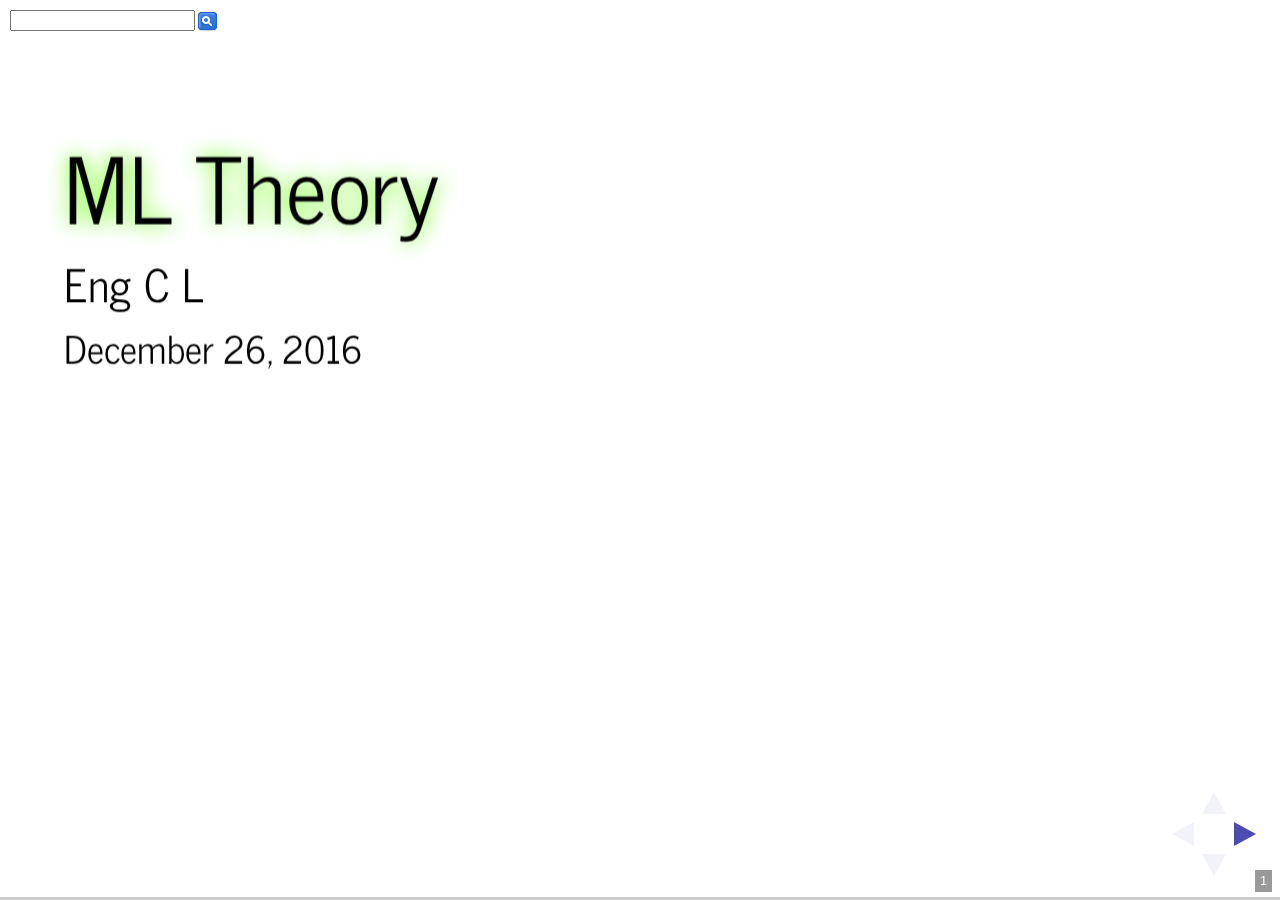
==== commit 529dc2e4: "updated" ====
--- a/index.html
+++ b/index.html
@@ -9,11 +9,11 @@
   <meta name="apple-mobile-web-app-capable" content="yes">
   <meta name="apple-mobile-web-app-status-bar-style" content="black-translucent">
   <meta name="viewport" content="width=device-width, initial-scale=1.0, maximum-scale=1.0, user-scalable=no, minimal-ui">
-  <link rel="stylesheet" href="ML_theory_PA5_files/reveal.js-3.3.0/css/reveal.css"/>
-
-
-
-<link rel="stylesheet" href="ML_theory_PA5_files/reveal.js-3.3.0/css/theme/simple.css" id="theme">
+  <link rel="stylesheet" href="index_files/reveal.js-3.3.0/css/reveal.css"/>
+
+
+
+<link rel="stylesheet" href="index_files/reveal.js-3.3.0/css/theme/simple.css" id="theme">
 
 
   <!-- some tweaks to reveal css -->
@@ -65,17 +65,21 @@
       var link = document.createElement( 'link' );
       link.rel = 'stylesheet';
       link.type = 'text/css';
-      link.href = window.location.search.match( /print-pdf/gi ) ? 'ML_theory_PA5_files/reveal.js-3.3.0/css/print/pdf.css' : 'ML_theory_PA5_files/reveal.js-3.3.0/css/print/paper.css';
+      link.href = window.location.search.match( /print-pdf/gi ) ? 'index_files/reveal.js-3.3.0/css/print/pdf.css' : 'index_files/reveal.js-3.3.0/css/print/paper.css';
       document.getElementsByTagName( 'head' )[0].appendChild( link );
     </script>
     <!--[if lt IE 9]>
-    <script src="ML_theory_PA5_files/reveal.js-3.3.0/lib/js/html5shiv.js"></script>
+    <script src="index_files/reveal.js-3.3.0/lib/js/html5shiv.js"></script>
     <![endif]-->
 
-    <script src="ML_theory_PA5_files/htmlwidgets-0.8/htmlwidgets.js"></script>
-    <link href="ML_theory_PA5_files/plotlyjs-1.16.3/plotly-htmlwidgets.css" rel="stylesheet" />
-    <script src="ML_theory_PA5_files/plotlyjs-1.16.3/plotly-latest.min.js"></script>
-    <script src="ML_theory_PA5_files/plotly-binding-4.5.6/plotly.js"></script>
+    <script src="index_files/htmlwidgets-0.8/htmlwidgets.js"></script>
+    <link href="index_files/plotlyjs-1.25.2/plotly-htmlwidgets.css" rel="stylesheet" />
+    <script src="index_files/plotlyjs-1.25.2/plotly-latest.min.js"></script>
+    <script src="index_files/plotly-binding-4.5.6.9000/plotly.js"></script>
+    <script src="index_files/jquery-1.11.3/jquery.min.js"></script>
+    <link href="index_files/crosstalk-1.0.0/css/crosstalk.css" rel="stylesheet" />
+    <script src="index_files/crosstalk-1.0.0/js/crosstalk.min.js"></script>
+    <script src="index_files/typedarray-0.1/typedarray.min.js"></script>
 </head>
 <body>
   <div class="reveal">
@@ -155,7 +159,7 @@
 <div style="float:right; width:50%">
 <br><br><br><br><br><br><br><br><br><br><br>
 <h3 class="fragment highlight-green">
-“2017-02-27” | C. L. Eng
+“2017-05-18” | C. L. Eng
 </h3>
 <h3 class="fragment highlight-green">
 <a href="https://www.yammer.com/ericsson.com#/home" class="uri">https://www.yammer.com/ericsson.com#/home</a> | #machinelearning | <span class="citation" data-cites="echieng">@echieng</span>
@@ -460,8 +464,8 @@
 </figcaption>
 </section><section id="CLlearning-task-and-algorithm" class="slide level2">
 <h1>Learning Task and Algorithm</h1>
-<div id="htmlwidget-fc5f52ec2797815a1479" style="width:768px;height:576px;" class="plotly html-widget"></div>
-<script type="application/json" data-for="htmlwidget-fc5f52ec2797815a1479">{"x":{"layout":{"width":1000,"height":600,"margin":{"b":50,"l":350,"t":10,"r":50,"pad":4},"xaxis":{"domain":[0,1],"title":"Learning Technique","titlefont":{"family":"Courier New, monospace","size":24,"color":"#7f7f7f"},"tickfont":{"size":18,"color":"#7f7f7f"},"type":"category","categoryorder":"array","categoryarray":["Reinforcement","Supervised","Unsupervised"]},"yaxis":{"domain":[0,1],"title":"Algorithm Category","titlefont":{"family":"Courier New, monospace","size":24,"color":"#7f7f7f"},"tickfont":{"size":18,"color":"#7f7f7f"},"type":"category","categoryorder":"array","categoryarray":["Classification","Clustering","Regression","Temporal Difference"]},"autosize":false,"legend":{"x":100,"y":0.5},"hovermode":"closest"},"source":"A","config":{"modeBarButtonsToAdd":[{"name":"Collaborate","icon":{"width":1000,"ascent":500,"descent":-50,"path":"M487 375c7-10 9-23 5-36l-79-259c-3-12-11-23-22-31-11-8-22-12-35-12l-263 0c-15 0-29 5-43 15-13 10-23 23-28 37-5 13-5 25-1 37 0 0 0 3 1 7 1 5 1 8 1 11 0 2 0 4-1 6 0 3-1 5-1 6 1 2 2 4 3 6 1 2 2 4 4 6 2 3 4 5 5 7 5 7 9 16 13 26 4 10 7 19 9 26 0 2 0 5 0 9-1 4-1 6 0 8 0 2 2 5 4 8 3 3 5 5 5 7 4 6 8 15 12 26 4 11 7 19 7 26 1 1 0 4 0 9-1 4-1 7 0 8 1 2 3 5 6 8 4 4 6 6 6 7 4 5 8 13 13 24 4 11 7 20 7 28 1 1 0 4 0 7-1 3-1 6-1 7 0 2 1 4 3 6 1 1 3 4 5 6 2 3 3 5 5 6 1 2 3 5 4 9 2 3 3 7 5 10 1 3 2 6 4 10 2 4 4 7 6 9 2 3 4 5 7 7 3 2 7 3 11 3 3 0 8 0 13-1l0-1c7 2 12 2 14 2l218 0c14 0 25-5 32-16 8-10 10-23 6-37l-79-259c-7-22-13-37-20-43-7-7-19-10-37-10l-248 0c-5 0-9-2-11-5-2-3-2-7 0-12 4-13 18-20 41-20l264 0c5 0 10 2 16 5 5 3 8 6 10 11l85 282c2 5 2 10 2 17 7-3 13-7 17-13z m-304 0c-1-3-1-5 0-7 1-1 3-2 6-2l174 0c2 0 4 1 7 2 2 2 4 4 5 7l6 18c0 3 0 5-1 7-1 1-3 2-6 2l-173 0c-3 0-5-1-8-2-2-2-4-4-4-7z m-24-73c-1-3-1-5 0-7 2-2 3-2 6-2l174 0c2 0 5 0 7 2 3 2 4 4 5 7l6 18c1 2 0 5-1 6-1 2-3 3-5 3l-174 0c-3 0-5-1-7-3-3-1-4-4-5-6z"},"click":"function(gd) { \n        // is this being viewed in RStudio?\n        if (location.search == '?viewer_pane=1') {\n          alert('To learn about plotly for collaboration, visit:\\n https://cpsievert.github.io/plotly_book/plot-ly-for-collaboration.html');\n        } else {\n          window.open('https://cpsievert.github.io/plotly_book/plot-ly-for-collaboration.html', '_blank');\n        }\n      }"}],"modeBarButtonsToRemove":["sendDataToCloud"]},"data":[{"x":["Reinforcement"],"y":["Temporal Difference"],"text":"Q(off-policy), <br>SARSA(on-policy)","type":"scatter","mode":"markers","name":"Reinforcement","marker":{"size":30,"sizemode":"area","fillcolor":"rgba(191,56,42,0.5)","color":"rgba(191,56,42,1)","line":{"color":"transparent"}},"xaxis":"x","yaxis":"y"},{"x":["Supervised","Supervised"],"y":["Classification","Regression"],"text":["Support Vector Machine, <br>Naive Bayes, <br>Nearest Neighbour, <br> Decision Trees","Linear Regression GLM, <br> Decision Trees, <br> Neural Networks, <br> Ensemble Method"],"type":"scatter","mode":"markers","name":"Supervised","marker":{"size":30,"sizemode":"area","fillcolor":"rgba(134,69,93,0.5)","color":"rgba(134,69,93,1)","line":{"color":"transparent"}},"xaxis":"x","yaxis":"y"},{"x":["Unsupervised"],"y":["Clustering"],"text":"K-means, <br>PCA, <br>Neural Networks, <br>Hierarchical","type":"scatter","mode":"markers","name":"Unsupervised","marker":{"size":30,"sizemode":"area","fillcolor":"rgba(12,75,142,0.5)","color":"rgba(12,75,142,1)","line":{"color":"transparent"}},"xaxis":"x","yaxis":"y"}],"base_url":"https://plot.ly"},"evals":["config.modeBarButtonsToAdd.0.click"],"jsHooks":[]}</script>
+<div id="3e0117c3a23" style="width:768px;height:576px;" class="plotly html-widget"></div>
+<script type="application/json" data-for="3e0117c3a23">{"x":{"visdat":{"3e0535c1a09":["function () ","plotlyVisDat"]},"cur_data":"3e0535c1a09","attrs":{"3e0535c1a09":{"x":{},"y":{},"text":{},"color":{},"colors":["#BF382A","#0C4B8E"],"alpha":1,"sizes":[30,30],"type":"scatter","mode":"markers","size":10}},"layout":{"width":1000,"height":600,"margin":{"b":50,"l":350,"t":10,"r":50,"pad":4},"xaxis":{"domain":[0,1],"title":"Learning Technique","titlefont":{"family":"Courier New, monospace","size":24,"color":"#7f7f7f"},"tickfont":{"size":18,"color":"#7f7f7f"},"type":"category","categoryorder":"array","categoryarray":["Reinforcement","Supervised","Unsupervised"]},"yaxis":{"domain":[0,1],"title":"Algorithm Category","titlefont":{"family":"Courier New, monospace","size":24,"color":"#7f7f7f"},"tickfont":{"size":18,"color":"#7f7f7f"},"type":"category","categoryorder":"array","categoryarray":["Classification","Clustering","Regression","Temporal Difference"]},"autosize":false,"legend":{"x":100,"y":0.5},"hovermode":"closest","dragmode":"zoom","showlegend":true},"source":"A","config":{"modeBarButtonsToAdd":[{"name":"Collaborate","icon":{"width":1000,"ascent":500,"descent":-50,"path":"M487 375c7-10 9-23 5-36l-79-259c-3-12-11-23-22-31-11-8-22-12-35-12l-263 0c-15 0-29 5-43 15-13 10-23 23-28 37-5 13-5 25-1 37 0 0 0 3 1 7 1 5 1 8 1 11 0 2 0 4-1 6 0 3-1 5-1 6 1 2 2 4 3 6 1 2 2 4 4 6 2 3 4 5 5 7 5 7 9 16 13 26 4 10 7 19 9 26 0 2 0 5 0 9-1 4-1 6 0 8 0 2 2 5 4 8 3 3 5 5 5 7 4 6 8 15 12 26 4 11 7 19 7 26 1 1 0 4 0 9-1 4-1 7 0 8 1 2 3 5 6 8 4 4 6 6 6 7 4 5 8 13 13 24 4 11 7 20 7 28 1 1 0 4 0 7-1 3-1 6-1 7 0 2 1 4 3 6 1 1 3 4 5 6 2 3 3 5 5 6 1 2 3 5 4 9 2 3 3 7 5 10 1 3 2 6 4 10 2 4 4 7 6 9 2 3 4 5 7 7 3 2 7 3 11 3 3 0 8 0 13-1l0-1c7 2 12 2 14 2l218 0c14 0 25-5 32-16 8-10 10-23 6-37l-79-259c-7-22-13-37-20-43-7-7-19-10-37-10l-248 0c-5 0-9-2-11-5-2-3-2-7 0-12 4-13 18-20 41-20l264 0c5 0 10 2 16 5 5 3 8 6 10 11l85 282c2 5 2 10 2 17 7-3 13-7 17-13z m-304 0c-1-3-1-5 0-7 1-1 3-2 6-2l174 0c2 0 4 1 7 2 2 2 4 4 5 7l6 18c0 3 0 5-1 7-1 1-3 2-6 2l-173 0c-3 0-5-1-8-2-2-2-4-4-4-7z m-24-73c-1-3-1-5 0-7 2-2 3-2 6-2l174 0c2 0 5 0 7 2 3 2 4 4 5 7l6 18c1 2 0 5-1 6-1 2-3 3-5 3l-174 0c-3 0-5-1-7-3-3-1-4-4-5-6z"},"click":"function(gd) { \n        // is this being viewed in RStudio?\n        if (location.search == '?viewer_pane=1') {\n          alert('To learn about plotly for collaboration, visit:\\n https://cpsievert.github.io/plotly_book/plot-ly-for-collaboration.html');\n        } else {\n          window.open('https://cpsievert.github.io/plotly_book/plot-ly-for-collaboration.html', '_blank');\n        }\n      }"}],"modeBarButtonsToRemove":["sendDataToCloud"]},"data":[{"x":["Reinforcement"],"y":["Temporal Difference"],"text":"Q(off-policy), <br>SARSA(on-policy)","type":"scatter","mode":"markers","name":"Reinforcement","marker":{"size":30,"sizemode":"area","fillcolor":"rgba(191,56,42,0.5)","color":"rgba(191,56,42,1)","line":{"color":"transparent"}},"xaxis":"x","yaxis":"y","frame":null},{"x":["Supervised","Supervised"],"y":["Classification","Regression"],"text":["Support Vector Machine, <br>Naive Bayes, <br>Nearest Neighbour, <br> Decision Trees","Linear Regression GLM, <br> Decision Trees, <br> Neural Networks, <br> Ensemble Method"],"type":"scatter","mode":"markers","name":"Supervised","marker":{"size":30,"sizemode":"area","fillcolor":"rgba(134,69,93,0.5)","color":"rgba(134,69,93,1)","line":{"color":"transparent"}},"xaxis":"x","yaxis":"y","frame":null},{"x":["Unsupervised"],"y":["Clustering"],"text":"K-means, <br>PCA, <br>Neural Networks, <br>Hierarchical","type":"scatter","mode":"markers","name":"Unsupervised","marker":{"size":30,"sizemode":"area","fillcolor":"rgba(12,75,142,0.5)","color":"rgba(12,75,142,1)","line":{"color":"transparent"}},"xaxis":"x","yaxis":"y","frame":null}],"highlight":{"on":"plotly_selected","off":"plotly_relayout","persistent":false,"dynamic":false,"selectize":false,"opacityDim":0.2,"selected":{"opacity":1},"ctGroups":[]},"base_url":"https://plot.ly"},"evals":["config.modeBarButtonsToAdd.0.click"],"jsHooks":{"render":[{"code":"function(el, x) { var ctConfig = crosstalk.var('plotlyCrosstalkOpts').set({\"on\":\"plotly_selected\",\"off\":\"plotly_relayout\",\"persistent\":false,\"dynamic\":false,\"selectize\":false,\"opacityDim\":0.2,\"selected\":{\"opacity\":1}}); }","data":null}]}}</script>
 </section><section id="CLalgorithm-library" class="slide level2">
 <h1>Algorithm Library</h1>
 <ul>
@@ -514,8 +518,8 @@
 </section><section id="CLdata-transformation" class="slide level2">
 <h1>Data Transformation</h1>
 <div style="float:left; width:60%">
-<div id="htmlwidget-4168ab3c0042a0a0763e" style="width:768px;height:480px;" class="plotly html-widget"></div>
-<script type="application/json" data-for="htmlwidget-4168ab3c0042a0a0763e">{"x":{"data":[{"x":[0.29835392,0.02994667,0.34994937,0.00084825,0.13338541,0.00087884,0.41769726,0.02967975,0.21766711,0.0821728,0.08372373,0.00313312,0.01214705,1.58570535,0.00286705,0.09577552,0.10431477,0.00321115,0.09325032,0.00708427,0.10118683,0.04622163,0.02065398,2.03429773,0.0040189,0.07093635,0.16751455,0.1021619,0.14701717,0.19711291,0.34030589,0.005161,0.04950027,0.10758945,0.1688876,13.36718015,0.44725543,0.00794683,0.71712867,0.04243929,0.04576562,0.21504162,0.04483804,0.1108733,0.01120489,0.10190213,0.05529888,0.00757074,0.00072969,0.09956648,0.15007343,0.82079636,0.06071774,0.00668225,0.05939484,0.01282963,0.90873739,0.00883125,0.0525925,0.65312249,0.01576665,0.0179786,0.04585874,0.81471834,0.24791073,0.10760136,0.00108419,0.13824463,0.10601009,0.01596677,0.00744768,0.09719932,0.08143564,0.09976062,0.00311058,11.89172906,2.45613043,0.7789122,0.30399572,0.04670976,0.07473052,0.61016804,0.0286838,1.26475664,0.06508271,0.15522373,0.41070934,0.00100743,0.24457492,0.48754657,0.01825632,0.02595628,0.05587443,0.06477211,0.02204708,0.04143101,0.01924886,0.03786764,0.0659796,0.00035236,0.03535547,0.00503302,0.02077328,0.21926221,0.15879252,0.28728607,0.00394999,0.14159904,0.00408333,0.00067182,0.03281634,0.01303717,1.13724226,0.00106836,0.04314377,0.00030539,0.03133318,0.00661807,0.31968361,0.22948858,0.53999804,0.02147585,9.322e-005,0.29391883,0.16847007,0.04290347,0.05666301,0.16468886,1.55215573,0.04691849,0.03027959,1.87342721,0.00020956,0.03460462,0.06187591,0.06459058,0.29248943,1.01833938,0.38441588,0.10760305,0.00848016,0.21904551,1.38739892,0.11370425,0.00050314,0.00161557,0.00103869,0.00193161,0.00031817,0.00179506,0.26131703,0.12643799,0.07310555,0.00089188,0.05363669,0.04740737,0.05477038,0.02000092,0.0057189,0.0992564,0.49004031,0.0826049,0.46754784,0.21283913,0.45047502,0.00491989,0.01370424,0.09088728,0.07639961,0.2251775,0.23071779,0.076272,0.4274662,0.66720153,0.01177834,0.06771993,0.00105916,0.01227505,0.10629186,0.78785548,0.04997503,0.00010544,0.3461225,0.45134707,0.05148664,0.62698362,3.13232044,0.03308535,0.281286,0.00224564,8.32e-006,0.27635743,0.9054939,0.0050716,0.24133492,0.13881336,0.12084304],"y":[0.5,0.0222,1.83918,0.000362,0.962702,0.000342,2.136592,0.023012,5.935786,0.064764,0.066872,0.010764,0.000514,0.111196,0.000332,0.160308,0.023574,0.017734,0.086966,0.036294,0.848324,0.039482,0.463606,6.57294,0.004456,0.085644,0.211738,0.02149,0.1398,0.367134,7.710162,0.003114,0.481068,0.991504,0.584516,7.410772,0.879466,0.001676,1.811126,0.264092,0.03946,0.249004,0.043662,0.085606,0.007142,0.0609,0.033278,0.01776,0.000582,0.03763,0.218966,0.77332,0.016248,0.02166,0.093684,0.034924,0.870368,0.014108,0.261116,0.422416,0.206692,0.008726,0.053822,0.275692,0.184912,0.101884,0.000266,0.084084,0.18985,0.027892,0.166,0.021428,0.086556,0.071838,0.079536,2.538676,1.482192,1.272586,0.337506,0.05427,0.016038,0.23261,0.008488,0.291764,0.071274,2.0983,0.449922,0.000626,0.09308,0.076046,0.008422,0.01376,0.153282,0.182856,0.049876,0.00803,0.02344,0.086,1.358716,0.000124,0.050348,0.001996,0.019562,0.453312,0.09149,0.254632,0.000232,0.957528,0.000244,0.009154,0.795906,0.001576,1.523204,0.000542,0.026134,2e-006,1.20781,0.01083,0.344826,0.618988,0.523938,0.637388,1.6e-005,0.108726,0.032066,0.207474,0.099996,0.978378,0.713334,0.250362,0.164062,0.620802,0.000354,0.060386,0.357406,0.314092,0.992446,0.23166,0.241456,0.071344,0.008832,0.183338,13.18547,0.020338,0.000202,0.000476,0.0003,0.002274,4.8e-005,0.000772,1.513962,0.151498,0.059826,0.000352,0.055398,0.000534,0.037718,0.015654,0.02197,0.492398,0.942016,0.800734,0.389792,0.050664,1.45643,0.126078,0.013408,0.347462,0.031884,0.142996,0.027784,0.110502,0.729796,0.39691,0.011282,0.04385,0.000578,0.00396,0.12634,0.602764,0.37691,2e-005,0.18227,0.466178,0.064,0.18905,7.437382,0.136078,0.345482,0.00942,3.4e-007,0.704286,0.254486,0.205406,0.407698,0.581168,0.301606],"mode":"markers","marker":{"fillcolor":"rgba(31,119,180,1)","color":"rgba(255, 182, 193, .7)","size":10,"symbol":"x","line":{"color":"transparent"}},"name":"linear","type":"scatter","xaxis":"x","yaxis":"y"},{"x":[17.2112058977828,14.9123435980413,17.370713951847,11.3483455896524,16.4061682221555,11.3837730420763,17.54768237672,14.9033904600533,16.8958923423299,15.9217498120295,15.9404479148284,12.6549547781538,14.0100118069226,18.8817100680643,12.566209091552,16.074932584934,16.1603384276894,12.6795545934057,16.0482129551237,13.4708022982243,16.1298940750149,15.3463733353132,14.5408335018835,19.1308314074646,12.9039336983163,15.7747084610608,16.6339956781344,16.1394842747988,16.5034748476491,16.7967021767302,17.3427703545847,13.1540558241368,15.4149035890755,16.1912480595637,16.6421588698663,21.0134832040709,17.6160553281462,13.5856985719793,18.0881807455365,15.2610000490756,15.336458619186,16.8837570557588,15.3159823512465,16.2213135729007,13.929275755129,16.1369383078264,15.5256781201289,13.5372162819352,11.1977899724037,16.1137510267317,16.5240501726175,18.223200504679,15.6191613773386,13.4123802221528,15.5971328188787,14.0646828045225,18.3249816175181,13.6912220324209,15.4754989889963,17.9946901570538,14.270822414717,14.4021076266885,15.3384912670989,18.2157679233873,17.0259941866568,16.1913587520232,11.5937586293813,16.441950261942,16.1764597432314,14.2834351525143,13.5208280394677,16.0896891805274,15.9127384799935,16.1156989812385,12.6477346689502,20.8965238654449,19.3192678595047,18.1708237958881,17.22993908733,15.356878601385,15.8268140412717,17.926659859611,14.869257968438,18.6555604681779,15.6885843875113,16.5577929605159,17.5308112273347,11.520327998487,17.0124471482156,17.7023112790507,14.4174367864201,14.7693390491575,15.5360323165096,15.6838005744447,14.6061056317901,15.2369550992321,14.4703773031712,15.1470223864842,15.7022710683091,10.4698235662297,15.078378583673,13.1289456665297,14.5465930104672,16.9031937845237,16.5805239093993,17.1734039438768,12.8866385122345,16.4659248665458,12.919838296966,11.1151606334883,15.0038520270462,14.0807299733756,18.5492870055058,11.5790502273617,15.2774634920063,10.3267598342942,14.9576030649431,13.4027292516274,17.2802572529092,16.9487787328842,17.8044909748923,14.5798545129653,9.14013247693269,17.1962291057541,16.6396835728725,15.271878173414,15.5500470818585,16.6169834617363,18.8603255021744,15.3613373057994,14.9233993531572,19.0484502300339,9.95018028052811,15.0569126641317,15.6380563928216,15.6809940446925,17.1913539942371,18.4388539856971,17.4646504523473,16.1913744580211,13.6506547825206,16.9022049814168,18.7481114574866,16.2465262440959,10.8260386473811,11.9926133005522,11.5508857687566,12.1712793170294,10.3677560171203,12.0979639125357,17.0786598095024,16.3526774553232,15.8048297522365,11.3985017803703,15.4951588137989,15.3717031668168,15.5160750018466,14.5087037374663,13.2567019441761,16.1106318660858,17.7074131179974,15.9269944657716,17.6604271400143,16.8734620871125,17.6232280909807,13.1062116375009,14.1306307389735,16.0225455223686,15.8489030564176,16.9298144450543,16.9541207403108,15.8472313634327,17.5708006858938,18.0160176091776,13.9791877164558,15.7283059885666,11.5704016061073,14.0204942119623,16.179114171657,18.1822401369929,15.4244489456567,9.26331225674229,17.3597182236111,17.6251620650571,15.4542478215097,17.95384588086,19.5624548284694,15.0120160511904,17.1522974102976,12.3219160234885,6.72383244082121,17.1346205290831,18.3214060056614,13.1365818146419,16.9991111432519,16.4460557620132,16.307417978405],"y":[12.4292161968444,9.31470038730042,13.7316831975189,5.19849703126583,13.0843520126943,5.14166355650266,13.8815754136604,9.35062391742324,14.9033628314066,10.3853579918467,10.417388442819,8.59081533128685,5.54907608489522,10.9259025083687,5.11198778835654,11.2917050632179,9.37475250822657,9.09009179938001,10.6801253360951,9.80626053677502,12.9578707367135,9.89045297026567,12.3536431519956,15.0053245983922,7.70885960104718,10.6648072681991,11.5699577597464,9.28219580907661,11.1548209282219,12.1203350024515,15.164902576432,7.350516171834,12.3906167306772,13.1138310806654,12.5853922527834,15.1252979948214,12.993923003524,6.73101810048208,13.7163121287059,11.7909056257103,9.88989559901666,11.7320770590149,9.9910862570152,10.6643634725714,8.18060094759445,10.323841273138,9.71950461641551,9.09155683598622,5.67332326717149,9.84240970302754,11.6035245650444,12.8653010328865,9.00257792270028,9.29007533999504,10.7545355153483,9.76778237037075,12.9835242091421,8.861350110796,11.7795728514532,12.2605987088847,11.545837860926,8.38091517312361,10.2002904039372,11.8338923989834,11.4344881346553,10.8384430096394,4.89034912822175,10.6464243975986,11.4608423851,9.54294800778096,11.3265958867787,9.27930657644091,10.6753997017317,10.489021682385,10.5908178477745,14.0540060626891,13.5158854505426,13.3634144280603,12.0361913863545,10.2085796864975,8.98956900480703,11.663971329844,8.35326149973387,11.8905533547272,10.4811397029577,13.8634908704828,12.3236823328293,5.74620319054015,10.7480674368563,10.5459465187686,8.34545542816193,8.83637393092739,11.2468874605763,11.423307056261,10.1241480235565,8.29779262638086,9.369052063131,10.6689553946757,13.4289035135454,4.12713438504509,10.1335669948515,6.90575327631146,9.18819700729049,12.3311887285533,10.7308377751136,11.7544274640002,4.75359019110636,13.0789630618693,4.80402104473326,8.42879904065364,12.8940891868411,6.66949808985788,13.5431793885063,5.6021188208797,9.47784524698915,0,13.3111721797782,8.59692815943509,12.0576480404013,12.6426939848123,12.4759814551321,12.6719866737456,2.07944154167984,10.9034390543803,9.68240437718884,11.5496141290373,10.8197382836103,13.1005041968514,12.784557852349,11.7375159689433,11.3148525035844,12.6456202889355,5.17614973257383,10.3153653884165,12.0934804889193,11.9642940350468,13.1147807014429,11.6598788779264,11.7012953602984,10.4821213463073,8.39298958795693,11.4259395422021,15.7014788431423,9.22709915579114,4.61512051684126,5.47227067367148,5.01063529409626,7.03614849375054,3.17805383034795,5.95583736946483,13.5370934330293,11.2351805219643,10.3060484474969,5.17048399503815,10.2291515904407,5.58724865840025,9.84474553251236,8.96533457380484,9.30428598481871,12.4138954309858,13.0626303579923,12.9001369054443,12.1802213619397,10.1398236976363,13.4983516132479,11.0515088614618,8.81045964216192,12.0652634049296,9.67671241498787,11.1774247562629,9.53906841386396,10.9196417187637,12.8073731414558,12.1983176531571,8.63781663373998,9.99538281724038,5.66642668811243,7.59085212368858,11.0535847838927,12.6161338420905,12.14661453058,2.30258509299405,11.420097202659,12.3591756338632,10.3734911817819,11.4566196287591,15.128882282604,11.1278363491649,12.0595486418646,8.45744318701046,-1.77195684193188,12.771792622083,11.7538539230765,11.539596606785,12.2251348026675,12.5796479701029,11.9237296282573],"mode":"markers","marker":{"fillcolor":"rgba(31,119,180,1)","color":"rgba(0,0,128, .7)","size":10,"symbol":"hexagon","line":{"color":"transparent"}},"name":"log","type":"scatter","xaxis":"x2","yaxis":"y2"}],"layout":{"xaxis":{"domain":[0,0.46],"rangemode":"tozero","title":"Population x 100000000","anchor":"y"},"xaxis2":{"domain":[0.54,1],"rangemode":"tozero","title":"Population %>% log()","anchor":"y2"},"yaxis2":{"domain":[0,1],"range":[0,16],"title":"Area..in.sq.mi. %>% log()","anchor":"x2"},"yaxis":{"domain":[0,1],"range":[0,16],"title":"Area x 500000 sq mile","anchor":"x"},"margin":{"b":40,"l":60,"t":25,"r":10},"hovermode":"closest"},"config":{"modeBarButtonsToAdd":[{"name":"Collaborate","icon":{"width":1000,"ascent":500,"descent":-50,"path":"M487 375c7-10 9-23 5-36l-79-259c-3-12-11-23-22-31-11-8-22-12-35-12l-263 0c-15 0-29 5-43 15-13 10-23 23-28 37-5 13-5 25-1 37 0 0 0 3 1 7 1 5 1 8 1 11 0 2 0 4-1 6 0 3-1 5-1 6 1 2 2 4 3 6 1 2 2 4 4 6 2 3 4 5 5 7 5 7 9 16 13 26 4 10 7 19 9 26 0 2 0 5 0 9-1 4-1 6 0 8 0 2 2 5 4 8 3 3 5 5 5 7 4 6 8 15 12 26 4 11 7 19 7 26 1 1 0 4 0 9-1 4-1 7 0 8 1 2 3 5 6 8 4 4 6 6 6 7 4 5 8 13 13 24 4 11 7 20 7 28 1 1 0 4 0 7-1 3-1 6-1 7 0 2 1 4 3 6 1 1 3 4 5 6 2 3 3 5 5 6 1 2 3 5 4 9 2 3 3 7 5 10 1 3 2 6 4 10 2 4 4 7 6 9 2 3 4 5 7 7 3 2 7 3 11 3 3 0 8 0 13-1l0-1c7 2 12 2 14 2l218 0c14 0 25-5 32-16 8-10 10-23 6-37l-79-259c-7-22-13-37-20-43-7-7-19-10-37-10l-248 0c-5 0-9-2-11-5-2-3-2-7 0-12 4-13 18-20 41-20l264 0c5 0 10 2 16 5 5 3 8 6 10 11l85 282c2 5 2 10 2 17 7-3 13-7 17-13z m-304 0c-1-3-1-5 0-7 1-1 3-2 6-2l174 0c2 0 4 1 7 2 2 2 4 4 5 7l6 18c0 3 0 5-1 7-1 1-3 2-6 2l-173 0c-3 0-5-1-8-2-2-2-4-4-4-7z m-24-73c-1-3-1-5 0-7 2-2 3-2 6-2l174 0c2 0 5 0 7 2 3 2 4 4 5 7l6 18c1 2 0 5-1 6-1 2-3 3-5 3l-174 0c-3 0-5-1-7-3-3-1-4-4-5-6z"},"click":"function(gd) { \n        // is this being viewed in RStudio?\n        if (location.search == '?viewer_pane=1') {\n          alert('To learn about plotly for collaboration, visit:\\n https://cpsievert.github.io/plotly_book/plot-ly-for-collaboration.html');\n        } else {\n          window.open('https://cpsievert.github.io/plotly_book/plot-ly-for-collaboration.html', '_blank');\n        }\n      }"}],"modeBarButtonsToRemove":["sendDataToCloud"]},"source":"A","subplot":true,"base_url":"https://plot.ly"},"evals":["config.modeBarButtonsToAdd.0.click"],"jsHooks":[]}</script>
+<div id="3e0525e943" style="width:768px;height:480px;" class="plotly html-widget"></div>
+<script type="application/json" data-for="3e0525e943">{"x":{"data":[{"x":[0.29835392,0.02994667,0.34994937,0.00084825,0.13338541,0.00087884,0.41769726,0.02967975,0.21766711,0.0821728,0.08372373,0.00313312,0.01214705,1.58570535,0.00286705,0.09577552,0.10431477,0.00321115,0.09325032,0.00708427,0.10118683,0.04622163,0.02065398,2.03429773,0.0040189,0.07093635,0.16751455,0.1021619,0.14701717,0.19711291,0.34030589,0.005161,0.04950027,0.10758945,0.1688876,13.36718015,0.44725543,0.00794683,0.71712867,0.04243929,0.04576562,0.21504162,0.04483804,0.1108733,0.01120489,0.10190213,0.05529888,0.00757074,0.00072969,0.09956648,0.15007343,0.82079636,0.06071774,0.00668225,0.05939484,0.01282963,0.90873739,0.00883125,0.0525925,0.65312249,0.01576665,0.0179786,0.04585874,0.81471834,0.24791073,0.10760136,0.00108419,0.13824463,0.10601009,0.01596677,0.00744768,0.09719932,0.08143564,0.09976062,0.00311058,11.89172906,2.45613043,0.7789122,0.30399572,0.04670976,0.07473052,0.61016804,0.0286838,1.26475664,0.06508271,0.15522373,0.41070934,0.00100743,0.24457492,0.48754657,0.01825632,0.02595628,0.05587443,0.06477211,0.02204708,0.04143101,0.01924886,0.03786764,0.0659796,0.00035236,0.03535547,0.00503302,0.02077328,0.21926221,0.15879252,0.28728607,0.00394999,0.14159904,0.00408333,0.00067182,0.03281634,0.01303717,1.13724226,0.00106836,0.04314377,0.00030539,0.03133318,0.00661807,0.31968361,0.22948858,0.53999804,0.02147585,9.322e-005,0.29391883,0.16847007,0.04290347,0.05666301,0.16468886,1.55215573,0.04691849,0.03027959,1.87342721,0.00020956,0.03460462,0.06187591,0.06459058,0.29248943,1.01833938,0.38441588,0.10760305,0.00848016,0.21904551,1.38739892,0.11370425,0.00050314,0.00161557,0.00103869,0.00193161,0.00031817,0.00179506,0.26131703,0.12643799,0.07310555,0.00089188,0.05363669,0.04740737,0.05477038,0.02000092,0.0057189,0.0992564,0.49004031,0.0826049,0.46754784,0.21283913,0.45047502,0.00491989,0.01370424,0.09088728,0.07639961,0.2251775,0.23071779,0.076272,0.4274662,0.66720153,0.01177834,0.06771993,0.00105916,0.01227505,0.10629186,0.78785548,0.04997503,0.00010544,0.3461225,0.45134707,0.05148664,0.62698362,3.13232044,0.03308535,0.281286,0.00224564,8.32e-006,0.27635743,0.9054939,0.0050716,0.24133492,0.13881336,0.12084304],"y":[0.5,0.0222,1.83918,0.000362,0.962702,0.000342,2.136592,0.023012,5.935786,0.064764,0.066872,0.010764,0.000514,0.111196,0.000332,0.160308,0.023574,0.017734,0.086966,0.036294,0.848324,0.039482,0.463606,6.57294,0.004456,0.085644,0.211738,0.02149,0.1398,0.367134,7.710162,0.003114,0.481068,0.991504,0.584516,7.410772,0.879466,0.001676,1.811126,0.264092,0.03946,0.249004,0.043662,0.085606,0.007142,0.0609,0.033278,0.01776,0.000582,0.03763,0.218966,0.77332,0.016248,0.02166,0.093684,0.034924,0.870368,0.014108,0.261116,0.422416,0.206692,0.008726,0.053822,0.275692,0.184912,0.101884,0.000266,0.084084,0.18985,0.027892,0.166,0.021428,0.086556,0.071838,0.079536,2.538676,1.482192,1.272586,0.337506,0.05427,0.016038,0.23261,0.008488,0.291764,0.071274,2.0983,0.449922,0.000626,0.09308,0.076046,0.008422,0.01376,0.153282,0.182856,0.049876,0.00803,0.02344,0.086,1.358716,0.000124,0.050348,0.001996,0.019562,0.453312,0.09149,0.254632,0.000232,0.957528,0.000244,0.009154,0.795906,0.001576,1.523204,0.000542,0.026134,2e-006,1.20781,0.01083,0.344826,0.618988,0.523938,0.637388,1.6e-005,0.108726,0.032066,0.207474,0.099996,0.978378,0.713334,0.250362,0.164062,0.620802,0.000354,0.060386,0.357406,0.314092,0.992446,0.23166,0.241456,0.071344,0.008832,0.183338,13.18547,0.020338,0.000202,0.000476,0.0003,0.002274,4.8e-005,0.000772,1.513962,0.151498,0.059826,0.000352,0.055398,0.000534,0.037718,0.015654,0.02197,0.492398,0.942016,0.800734,0.389792,0.050664,1.45643,0.126078,0.013408,0.347462,0.031884,0.142996,0.027784,0.110502,0.729796,0.39691,0.011282,0.04385,0.000578,0.00396,0.12634,0.602764,0.37691,2e-005,0.18227,0.466178,0.064,0.18905,7.437382,0.136078,0.345482,0.00942,3.4e-007,0.704286,0.254486,0.205406,0.407698,0.581168,0.301606],"mode":"markers","marker":{"fillcolor":"rgba(31,119,180,1)","color":"rgba(255, 182, 193, .7)","size":10,"symbol":"x","line":{"color":"transparent"}},"name":"linear","type":"scatter","xaxis":"x","yaxis":"y","frame":null},{"x":[17.2112058977828,14.9123435980413,17.370713951847,11.3483455896524,16.4061682221555,11.3837730420763,17.54768237672,14.9033904600533,16.8958923423299,15.9217498120295,15.9404479148284,12.6549547781538,14.0100118069226,18.8817100680643,12.566209091552,16.074932584934,16.1603384276894,12.6795545934057,16.0482129551237,13.4708022982243,16.1298940750149,15.3463733353132,14.5408335018835,19.1308314074646,12.9039336983163,15.7747084610608,16.6339956781344,16.1394842747988,16.5034748476491,16.7967021767302,17.3427703545847,13.1540558241368,15.4149035890755,16.1912480595637,16.6421588698663,21.0134832040709,17.6160553281462,13.5856985719793,18.0881807455365,15.2610000490756,15.336458619186,16.8837570557588,15.3159823512465,16.2213135729007,13.929275755129,16.1369383078264,15.5256781201289,13.5372162819352,11.1977899724037,16.1137510267317,16.5240501726175,18.223200504679,15.6191613773386,13.4123802221528,15.5971328188787,14.0646828045225,18.3249816175181,13.6912220324209,15.4754989889963,17.9946901570538,14.270822414717,14.4021076266885,15.3384912670989,18.2157679233873,17.0259941866568,16.1913587520232,11.5937586293813,16.441950261942,16.1764597432314,14.2834351525143,13.5208280394677,16.0896891805274,15.9127384799935,16.1156989812385,12.6477346689502,20.8965238654449,19.3192678595047,18.1708237958881,17.22993908733,15.356878601385,15.8268140412717,17.926659859611,14.869257968438,18.6555604681779,15.6885843875113,16.5577929605159,17.5308112273347,11.520327998487,17.0124471482156,17.7023112790507,14.4174367864201,14.7693390491575,15.5360323165096,15.6838005744447,14.6061056317901,15.2369550992321,14.4703773031712,15.1470223864842,15.7022710683091,10.4698235662297,15.078378583673,13.1289456665297,14.5465930104672,16.9031937845237,16.5805239093993,17.1734039438768,12.8866385122345,16.4659248665458,12.919838296966,11.1151606334883,15.0038520270462,14.0807299733756,18.5492870055058,11.5790502273617,15.2774634920063,10.3267598342942,14.9576030649431,13.4027292516274,17.2802572529092,16.9487787328842,17.8044909748923,14.5798545129653,9.14013247693269,17.1962291057541,16.6396835728725,15.271878173414,15.5500470818585,16.6169834617363,18.8603255021744,15.3613373057994,14.9233993531572,19.0484502300339,9.95018028052811,15.0569126641317,15.6380563928216,15.6809940446925,17.1913539942371,18.4388539856971,17.4646504523473,16.1913744580211,13.6506547825206,16.9022049814168,18.7481114574866,16.2465262440959,10.8260386473811,11.9926133005522,11.5508857687566,12.1712793170294,10.3677560171203,12.0979639125357,17.0786598095024,16.3526774553232,15.8048297522365,11.3985017803703,15.4951588137989,15.3717031668168,15.5160750018466,14.5087037374663,13.2567019441761,16.1106318660858,17.7074131179974,15.9269944657716,17.6604271400143,16.8734620871125,17.6232280909807,13.1062116375009,14.1306307389735,16.0225455223686,15.8489030564176,16.9298144450543,16.9541207403108,15.8472313634327,17.5708006858938,18.0160176091776,13.9791877164558,15.7283059885666,11.5704016061073,14.0204942119623,16.179114171657,18.1822401369929,15.4244489456567,9.26331225674229,17.3597182236111,17.6251620650571,15.4542478215097,17.95384588086,19.5624548284694,15.0120160511904,17.1522974102976,12.3219160234885,6.72383244082121,17.1346205290831,18.3214060056614,13.1365818146419,16.9991111432519,16.4460557620132,16.307417978405],"y":[12.4292161968444,9.31470038730042,13.7316831975189,5.19849703126583,13.0843520126943,5.14166355650266,13.8815754136604,9.35062391742324,14.9033628314066,10.3853579918467,10.417388442819,8.59081533128685,5.54907608489522,10.9259025083687,5.11198778835654,11.2917050632179,9.37475250822657,9.09009179938001,10.6801253360951,9.80626053677502,12.9578707367135,9.89045297026567,12.3536431519956,15.0053245983922,7.70885960104718,10.6648072681991,11.5699577597464,9.28219580907661,11.1548209282219,12.1203350024515,15.164902576432,7.350516171834,12.3906167306772,13.1138310806654,12.5853922527834,15.1252979948214,12.993923003524,6.73101810048208,13.7163121287059,11.7909056257103,9.88989559901666,11.7320770590149,9.9910862570152,10.6643634725714,8.18060094759445,10.323841273138,9.71950461641551,9.09155683598622,5.67332326717149,9.84240970302754,11.6035245650444,12.8653010328865,9.00257792270028,9.29007533999504,10.7545355153483,9.76778237037075,12.9835242091421,8.861350110796,11.7795728514532,12.2605987088847,11.545837860926,8.38091517312361,10.2002904039372,11.8338923989834,11.4344881346553,10.8384430096394,4.89034912822175,10.6464243975986,11.4608423851,9.54294800778096,11.3265958867787,9.27930657644091,10.6753997017317,10.489021682385,10.5908178477745,14.0540060626891,13.5158854505426,13.3634144280603,12.0361913863545,10.2085796864975,8.98956900480703,11.663971329844,8.35326149973387,11.8905533547272,10.4811397029577,13.8634908704828,12.3236823328293,5.74620319054015,10.7480674368563,10.5459465187686,8.34545542816193,8.83637393092739,11.2468874605763,11.423307056261,10.1241480235565,8.29779262638086,9.369052063131,10.6689553946757,13.4289035135454,4.12713438504509,10.1335669948515,6.90575327631146,9.18819700729049,12.3311887285533,10.7308377751136,11.7544274640002,4.75359019110636,13.0789630618693,4.80402104473326,8.42879904065364,12.8940891868411,6.66949808985788,13.5431793885063,5.6021188208797,9.47784524698915,0,13.3111721797782,8.59692815943509,12.0576480404013,12.6426939848123,12.4759814551321,12.6719866737456,2.07944154167984,10.9034390543803,9.68240437718884,11.5496141290373,10.8197382836103,13.1005041968514,12.784557852349,11.7375159689433,11.3148525035844,12.6456202889355,5.17614973257383,10.3153653884165,12.0934804889193,11.9642940350468,13.1147807014429,11.6598788779264,11.7012953602984,10.4821213463073,8.39298958795693,11.4259395422021,15.7014788431423,9.22709915579114,4.61512051684126,5.47227067367148,5.01063529409626,7.03614849375054,3.17805383034795,5.95583736946483,13.5370934330293,11.2351805219643,10.3060484474969,5.17048399503815,10.2291515904407,5.58724865840025,9.84474553251236,8.96533457380484,9.30428598481871,12.4138954309858,13.0626303579923,12.9001369054443,12.1802213619397,10.1398236976363,13.4983516132479,11.0515088614618,8.81045964216192,12.0652634049296,9.67671241498787,11.1774247562629,9.53906841386396,10.9196417187637,12.8073731414558,12.1983176531571,8.63781663373998,9.99538281724038,5.66642668811243,7.59085212368858,11.0535847838927,12.6161338420905,12.14661453058,2.30258509299405,11.420097202659,12.3591756338632,10.3734911817819,11.4566196287591,15.128882282604,11.1278363491649,12.0595486418646,8.45744318701046,-1.77195684193188,12.771792622083,11.7538539230765,11.539596606785,12.2251348026675,12.5796479701029,11.9237296282573],"mode":"markers","marker":{"fillcolor":"rgba(31,119,180,1)","color":"rgba(0,0,128, .7)","size":10,"symbol":"hexagon","line":{"color":"transparent"}},"name":"log","type":"scatter","xaxis":"x2","yaxis":"y2","frame":null}],"layout":{"xaxis":{"domain":[0,0.46],"rangemode":"tozero","title":"Population x 100000000","anchor":"y"},"xaxis2":{"domain":[0.54,1],"rangemode":"tozero","title":"Population %>% log()","anchor":"y2"},"yaxis2":{"domain":[0,1],"range":[0,16],"title":"Area..in.sq.mi. %>% log()","anchor":"x2"},"yaxis":{"domain":[0,1],"range":[0,16],"title":"Area x 500000 sq mile","anchor":"x"},"margin":{"b":40,"l":60,"t":25,"r":10},"hovermode":"closest","dragmode":"zoom","showlegend":true},"attrs":{"3e05b6178a8":{"x":{},"y":{},"mode":"markers","marker":{"size":10,"color":"rgba(255, 182, 193, .7)","symbol":"x"},"name":"linear","alpha":1,"sizes":[10,100],"type":"scatter"},"3e04acc470f":{"x":{},"y":{},"mode":"markers","marker":{"size":10,"color":"rgba(0,0,128, .7)","symbol":"hexagon"},"name":"log","alpha":1,"sizes":[10,100],"type":"scatter"}},"source":"A","config":{"modeBarButtonsToAdd":[{"name":"Collaborate","icon":{"width":1000,"ascent":500,"descent":-50,"path":"M487 375c7-10 9-23 5-36l-79-259c-3-12-11-23-22-31-11-8-22-12-35-12l-263 0c-15 0-29 5-43 15-13 10-23 23-28 37-5 13-5 25-1 37 0 0 0 3 1 7 1 5 1 8 1 11 0 2 0 4-1 6 0 3-1 5-1 6 1 2 2 4 3 6 1 2 2 4 4 6 2 3 4 5 5 7 5 7 9 16 13 26 4 10 7 19 9 26 0 2 0 5 0 9-1 4-1 6 0 8 0 2 2 5 4 8 3 3 5 5 5 7 4 6 8 15 12 26 4 11 7 19 7 26 1 1 0 4 0 9-1 4-1 7 0 8 1 2 3 5 6 8 4 4 6 6 6 7 4 5 8 13 13 24 4 11 7 20 7 28 1 1 0 4 0 7-1 3-1 6-1 7 0 2 1 4 3 6 1 1 3 4 5 6 2 3 3 5 5 6 1 2 3 5 4 9 2 3 3 7 5 10 1 3 2 6 4 10 2 4 4 7 6 9 2 3 4 5 7 7 3 2 7 3 11 3 3 0 8 0 13-1l0-1c7 2 12 2 14 2l218 0c14 0 25-5 32-16 8-10 10-23 6-37l-79-259c-7-22-13-37-20-43-7-7-19-10-37-10l-248 0c-5 0-9-2-11-5-2-3-2-7 0-12 4-13 18-20 41-20l264 0c5 0 10 2 16 5 5 3 8 6 10 11l85 282c2 5 2 10 2 17 7-3 13-7 17-13z m-304 0c-1-3-1-5 0-7 1-1 3-2 6-2l174 0c2 0 4 1 7 2 2 2 4 4 5 7l6 18c0 3 0 5-1 7-1 1-3 2-6 2l-173 0c-3 0-5-1-8-2-2-2-4-4-4-7z m-24-73c-1-3-1-5 0-7 2-2 3-2 6-2l174 0c2 0 5 0 7 2 3 2 4 4 5 7l6 18c1 2 0 5-1 6-1 2-3 3-5 3l-174 0c-3 0-5-1-7-3-3-1-4-4-5-6z"},"click":"function(gd) { \n        // is this being viewed in RStudio?\n        if (location.search == '?viewer_pane=1') {\n          alert('To learn about plotly for collaboration, visit:\\n https://cpsievert.github.io/plotly_book/plot-ly-for-collaboration.html');\n        } else {\n          window.open('https://cpsievert.github.io/plotly_book/plot-ly-for-collaboration.html', '_blank');\n        }\n      }"}],"modeBarButtonsToRemove":["sendDataToCloud"]},"highlight":{"on":"plotly_selected","off":"plotly_relayout","persistent":false,"dynamic":false,"selectize":false,"opacityDim":0.2,"selected":{"opacity":1},"ctGroups":[]},"subplot":true,"base_url":"https://plot.ly"},"evals":["config.modeBarButtonsToAdd.0.click"],"jsHooks":{"render":[{"code":"function(el, x) { var ctConfig = crosstalk.var('plotlyCrosstalkOpts').set({\"on\":\"plotly_selected\",\"off\":\"plotly_relayout\",\"persistent\":false,\"dynamic\":false,\"selectize\":false,\"opacityDim\":0.2,\"selected\":{\"opacity\":1}}); }","data":null}]}}</script>
 </div>
 <div style = "float:right; width:40%">
 <h6>
@@ -608,8 +612,8 @@
 </section><section id="CLmodel-prediction-error-3" class="slide level2">
 <h1>Model Prediction Error 3</h1>
 <div style="float:left; width:85%">
-<div id="htmlwidget-cefc587b7434ed0bf1a3" style="width:1152px;height:624px;" class="plotly html-widget"></div>
-<script type="application/json" data-for="htmlwidget-cefc587b7434ed0bf1a3">{"x":{"layout":{"margin":{"b":50,"l":50,"t":10,"r":50,"pad":4},"xaxis":{"domain":[0,1],"title":"Predictor","titlefont":{"family":"Courier New, monospace","size":24,"color":"#7f7f7f"},"tickfont":{"size":18,"color":"#7f7f7f"}},"yaxis":{"domain":[0,1],"title":"Response","titlefont":{"family":"Courier New, monospace","size":24,"color":"#7f7f7f"},"tickfont":{"size":18,"color":"#7f7f7f"}},"legend":{"font":{"family":"sans-serif","size":16,"color":"#000"},"bgcolor":"#E2E2E2","bordercolor":"#FFFFFF","borderwidth":2,"x":0.1,"y":0.9},"hovermode":"closest"},"source":"A","config":{"modeBarButtonsToAdd":[{"name":"Collaborate","icon":{"width":1000,"ascent":500,"descent":-50,"path":"M487 375c7-10 9-23 5-36l-79-259c-3-12-11-23-22-31-11-8-22-12-35-12l-263 0c-15 0-29 5-43 15-13 10-23 23-28 37-5 13-5 25-1 37 0 0 0 3 1 7 1 5 1 8 1 11 0 2 0 4-1 6 0 3-1 5-1 6 1 2 2 4 3 6 1 2 2 4 4 6 2 3 4 5 5 7 5 7 9 16 13 26 4 10 7 19 9 26 0 2 0 5 0 9-1 4-1 6 0 8 0 2 2 5 4 8 3 3 5 5 5 7 4 6 8 15 12 26 4 11 7 19 7 26 1 1 0 4 0 9-1 4-1 7 0 8 1 2 3 5 6 8 4 4 6 6 6 7 4 5 8 13 13 24 4 11 7 20 7 28 1 1 0 4 0 7-1 3-1 6-1 7 0 2 1 4 3 6 1 1 3 4 5 6 2 3 3 5 5 6 1 2 3 5 4 9 2 3 3 7 5 10 1 3 2 6 4 10 2 4 4 7 6 9 2 3 4 5 7 7 3 2 7 3 11 3 3 0 8 0 13-1l0-1c7 2 12 2 14 2l218 0c14 0 25-5 32-16 8-10 10-23 6-37l-79-259c-7-22-13-37-20-43-7-7-19-10-37-10l-248 0c-5 0-9-2-11-5-2-3-2-7 0-12 4-13 18-20 41-20l264 0c5 0 10 2 16 5 5 3 8 6 10 11l85 282c2 5 2 10 2 17 7-3 13-7 17-13z m-304 0c-1-3-1-5 0-7 1-1 3-2 6-2l174 0c2 0 4 1 7 2 2 2 4 4 5 7l6 18c0 3 0 5-1 7-1 1-3 2-6 2l-173 0c-3 0-5-1-8-2-2-2-4-4-4-7z m-24-73c-1-3-1-5 0-7 2-2 3-2 6-2l174 0c2 0 5 0 7 2 3 2 4 4 5 7l6 18c1 2 0 5-1 6-1 2-3 3-5 3l-174 0c-3 0-5-1-7-3-3-1-4-4-5-6z"},"click":"function(gd) { \n        // is this being viewed in RStudio?\n        if (location.search == '?viewer_pane=1') {\n          alert('To learn about plotly for collaboration, visit:\\n https://cpsievert.github.io/plotly_book/plot-ly-for-collaboration.html');\n        } else {\n          window.open('https://cpsievert.github.io/plotly_book/plot-ly-for-collaboration.html', '_blank');\n        }\n      }"}],"modeBarButtonsToRemove":["sendDataToCloud"]},"data":[{"hoverinfo":"all","x":[0,0.183673469387755,0.36734693877551,0.551020408163265,0.73469387755102,0.918367346938776,1.10204081632653,1.28571428571429,1.46938775510204,1.6530612244898,1.83673469387755,2.02040816326531,2.20408163265306,2.38775510204082,2.57142857142857,2.75510204081633,2.93877551020408,3.12244897959184,3.30612244897959,3.48979591836735,3.6734693877551,3.85714285714286,4.04081632653061,4.22448979591837,4.40816326530612,4.59183673469388,4.77551020408163,4.95918367346939,5.14285714285714,5.3265306122449,5.51020408163265,5.69387755102041,5.87755102040816,6.06122448979592,6.24489795918367,6.42857142857143,6.61224489795918,6.79591836734694,6.97959183673469,7.16326530612245,7.3469387755102,7.53061224489796,7.71428571428571,7.89795918367347,8.08163265306123,8.26530612244898,8.44897959183674,8.63265306122449,8.81632653061225,9],"y":[0.834090909090909,0.908923933209647,0.983756957328386,1.05858998144712,1.13342300556586,1.2082560296846,1.28308905380334,1.35792207792208,1.43275510204082,1.50758812615955,1.58242115027829,1.65725417439703,1.73208719851577,1.80692022263451,1.88175324675325,1.95658627087199,2.03141929499072,2.10625231910946,2.1810853432282,2.25591836734694,2.33075139146568,2.40558441558442,2.48041743970315,2.55525046382189,2.63008348794063,2.70491651205937,2.77974953617811,2.85458256029685,2.92941558441558,3.00424860853432,3.07908163265306,3.1539146567718,3.22874768089054,3.30358070500928,3.37841372912801,3.45324675324675,3.52807977736549,3.60291280148423,3.67774582560297,3.75257884972171,3.82741187384045,3.90224489795918,3.97707792207792,4.05191094619666,4.1267439703154,4.20157699443414,4.27641001855288,4.35124304267161,4.42607606679035,4.50090909090909],"name":"linear","type":"scatter","mode":"lines+markers","opacity":0.5,"marker":{"size":10,"color":"rgba(0,0,128, .9)","symbol":"hexagram-open","line":{"color":"transparent"}},"line":{"fillcolor":"rgba(31,119,180,1)","color":"rgba(31,119,180,1)"},"xaxis":"x","yaxis":"y"},{"hoverinfo":"all","x":[0,0.183673469387755,0.36734693877551,0.551020408163265,0.73469387755102,0.918367346938776,1.10204081632653,1.28571428571429,1.46938775510204,1.6530612244898,1.83673469387755,2.02040816326531,2.20408163265306,2.38775510204082,2.57142857142857,2.75510204081633,2.93877551020408,3.12244897959184,3.30612244897959,3.48979591836735,3.6734693877551,3.85714285714286,4.04081632653061,4.22448979591837,4.40816326530612,4.59183673469388,4.77551020408163,4.95918367346939,5.14285714285714,5.3265306122449,5.51020408163265,5.69387755102041,5.87755102040816,6.06122448979592,6.24489795918367,6.42857142857143,6.61224489795918,6.79591836734694,6.97959183673469,7.16326530612245,7.3469387755102,7.53061224489796,7.71428571428571,7.89795918367347,8.08163265306123,8.26530612244898,8.44897959183674,8.63265306122449,8.81632653061225,9],"y":[-0.116503496503498,0.118156720414112,0.34247048973517,0.556691842102087,0.761074808157273,0.955873418543138,1.14134170390209,1.31773369487655,1.48530342210892,1.64430491624161,1.79499220791703,1.93761932777759,2.07244030646571,2.19970917462379,2.31967996289425,2.43260670191949,2.53874342234192,2.63834415480396,2.73166292994802,2.8189537784165,2.90047073085182,2.97646781789639,3.04719907019262,3.11291851838291,3.17388019310968,3.23033812501534,3.28254634474231,3.33075888293298,3.37522977022977,3.41621303727509,3.45396271471136,3.48873283318098,3.52077742332636,3.55035051578992,3.57770614121405,3.60309833024119,3.62678111351373,3.64900852167408,3.67003458536466,3.69011333522787,3.70949880190613,3.72844501604185,3.74720600827744,3.7660358092553,3.78518844961786,3.80491796000751,3.82547837106667,3.84712371343775,3.87010801776316,3.89468531468532],"name":"order 3","type":"scatter","mode":"lines+markers","opacity":0.5,"marker":{"size":10,"color":"rgba(255,69,0, .9)","symbol":"hexagon","line":{"color":"transparent"}},"line":{"fillcolor":"rgba(255,127,14,1)","color":"rgba(255,127,14,1)"},"xaxis":"x","yaxis":"y"},{"hoverinfo":"all","x":[0,0.183673469387755,0.36734693877551,0.551020408163265,0.73469387755102,0.918367346938776,1.10204081632653,1.28571428571429,1.46938775510204,1.6530612244898,1.83673469387755,2.02040816326531,2.20408163265306,2.38775510204082,2.57142857142857,2.75510204081633,2.93877551020408,3.12244897959184,3.30612244897959,3.48979591836735,3.6734693877551,3.85714285714286,4.04081632653061,4.22448979591837,4.40816326530612,4.59183673469388,4.77551020408163,4.95918367346939,5.14285714285714,5.3265306122449,5.51020408163265,5.69387755102041,5.87755102040816,6.06122448979592,6.24489795918367,6.42857142857143,6.61224489795918,6.79591836734694,6.97959183673469,7.16326530612245,7.3469387755102,7.53061224489796,7.71428571428571,7.89795918367347,8.08163265306123,8.26530612244898,8.44897959183674,8.63265306122449,8.81632653061225,9],"y":[-0.00190456602250238,0.529221235832458,0.815077294821403,0.948056587996856,0.997163568317895,1.01209551524001,1.02684285402908,1.06284324406681,1.13172307064223,1.23765880895088,1.37938956325049,1.55191091834901,1.74787907482815,1.95875307363253,2.17570174988168,2.39030088998953,2.59504490040264,2.7836961304963,2.95149382639369,3.09524352670174,3.21330654538309,3.30550802121244,3.37298084748949,3.41796162991281,3.44355365474077,3.45347068359675,3.45177422550019,3.44261577093542,3.42999430699268,3.41753826684801,3.40831990107225,3.40470889248763,3.40827087051718,3.41971531520223,3.43889617528207,3.46486735897066,3.4959940902784,3.53011995796189,3.56478831841022,3.59751554800823,3.6261124747227,3.64904915293479,3.66585697968247,3.67756098482391,3.68713396172535,3.69996293943075,3.7243173313974,3.77180693015464,3.85781675150645,4.00190456602468],"name":"order 8","type":"scatter","mode":"lines+markers","opacity":0.5,"marker":{"size":10,"color":"rgba(0,128,0, .9)","symbol":"octagon","line":{"color":"transparent"}},"line":{"fillcolor":"rgba(44,160,44,1)","color":"rgba(44,160,44,1)"},"xaxis":"x","yaxis":"y"},{"hoverinfo":"all","x":[0,0.183673469387755,0.36734693877551,0.551020408163265,0.73469387755102,0.918367346938776,1.10204081632653,1.28571428571429,1.46938775510204,1.6530612244898,1.83673469387755,2.02040816326531,2.20408163265306,2.38775510204082,2.57142857142857,2.75510204081633,2.93877551020408,3.12244897959184,3.30612244897959,3.48979591836735,3.6734693877551,3.85714285714286,4.04081632653061,4.22448979591837,4.40816326530612,4.59183673469388,4.77551020408163,4.95918367346939,5.14285714285714,5.3265306122449,5.51020408163265,5.69387755102041,5.87755102040816,6.06122448979592,6.24489795918367,6.42857142857143,6.61224489795918,6.79591836734694,6.97959183673469,7.16326530612245,7.3469387755102,7.53061224489796,7.71428571428571,7.89795918367347,8.08163265306123,8.26530612244898,8.44897959183674,8.63265306122449,8.81632653061225,9],"y":[-0.00207230031279353,0.399632550641548,0.649904201399052,0.806840761988994,0.912964648617429,0.998167793595413,1.08227025695608,1.17722452201495,1.28899644665417,1.41915253163779,1.56618185679151,1.72657972540673,1.89571874675501,2.06853177612557,2.24002982132463,2.40567671410198,2.56164103449621,2.70494446561686,2.83352444590747,2.94622767546066,3.04274972248204,3.12353466552636,3.18964739665591,3.24262990019734,3.28435151129897,3.31686184801832,3.34225380019384,3.36254264788427,3.37956607168169,3.39490850673395,3.40985198183697,3.42535427448199,3.44205390227622,3.4603001606706,3.48020510646391,3.50171307607657,3.52468201711223,3.54896960125009,3.57451577604326,3.60141210271999,3.62994691660677,3.66061403633699,3.6940714375088,3.73103499599534,3.7720910956578,3.81741058468708,3.86634525438205,3.91688670364942,3.9649661420948,4.00357237403023],"name":"order 8x","type":"scatter","mode":"lines+markers","opacity":0.5,"marker":{"size":10,"color":"rgba(255,0,0, .9)","symbol":"pentagon","line":{"color":"transparent"}},"line":{"fillcolor":"rgba(214,39,40,1)","color":"rgba(214,39,40,1)"},"xaxis":"x","yaxis":"y"},{"hoverinfo":"all","x":[0,1,2,3,4,5,6,7,8,9],"y":[0,1,1.6,2.5,3.6,3.2,3.575,3.5,3.7,4],"name":"original","type":"scatter","mode":"markers","opacity":1,"marker":{"fillcolor":"rgba(148,103,189,1)","color":"rgba(255, 182, 193, .9)","size":10,"line":{"color":"rgba(152, 0, 0, .8)","width":2},"symbol":"x"},"xaxis":"x","yaxis":"y"},{"hoverinfo":"all","x":[0,1,1.5,2,2.5,3,3.5,4,4.5,5,5.5,6,6.5,7,7.5,8,8.5,9],"y":[0,1,1.4,1.6,2.3,2.5,2.8,3.6,3.1,3.2,3.5,3.575,3.45,3.5,3.75,3.7,3.9,4],"name":"originalx","type":"scatter","mode":"markers","opacity":1,"marker":{"fillcolor":"rgba(140,86,75,1)","color":"rgba(102, 0, 51, .9)","size":10,"line":{"color":"rgba(255, 0, 127, .8)","width":2},"symbol":"square-open-dot"},"xaxis":"x","yaxis":"y"}],"base_url":"https://plot.ly"},"evals":["config.modeBarButtonsToAdd.0.click"],"jsHooks":[]}</script>
+<div id="3e027f54b68" style="width:1152px;height:624px;" class="plotly html-widget"></div>
+<script type="application/json" data-for="3e027f54b68">{"x":{"visdat":{"3e073606eb0":["function () ","plotlyVisDat"]},"cur_data":"3e073606eb0","attrs":{"3e073606eb0":{"hoverinfo":"all","alpha":1,"sizes":[10,100],"x":[0,0.183673469387755,0.36734693877551,0.551020408163265,0.73469387755102,0.918367346938776,1.10204081632653,1.28571428571429,1.46938775510204,1.6530612244898,1.83673469387755,2.02040816326531,2.20408163265306,2.38775510204082,2.57142857142857,2.75510204081633,2.93877551020408,3.12244897959184,3.30612244897959,3.48979591836735,3.6734693877551,3.85714285714286,4.04081632653061,4.22448979591837,4.40816326530612,4.59183673469388,4.77551020408163,4.95918367346939,5.14285714285714,5.3265306122449,5.51020408163265,5.69387755102041,5.87755102040816,6.06122448979592,6.24489795918367,6.42857142857143,6.61224489795918,6.79591836734694,6.97959183673469,7.16326530612245,7.3469387755102,7.53061224489796,7.71428571428571,7.89795918367347,8.08163265306123,8.26530612244898,8.44897959183674,8.63265306122449,8.81632653061225,9],"y":[0.834090909090909,0.908923933209647,0.983756957328386,1.05858998144712,1.13342300556586,1.2082560296846,1.28308905380334,1.35792207792208,1.43275510204082,1.50758812615955,1.58242115027829,1.65725417439703,1.73208719851577,1.80692022263451,1.88175324675325,1.95658627087199,2.03141929499072,2.10625231910946,2.1810853432282,2.25591836734694,2.33075139146568,2.40558441558442,2.48041743970315,2.55525046382189,2.63008348794063,2.70491651205937,2.77974953617811,2.85458256029685,2.92941558441558,3.00424860853432,3.07908163265306,3.1539146567718,3.22874768089054,3.30358070500928,3.37841372912801,3.45324675324675,3.52807977736549,3.60291280148423,3.67774582560297,3.75257884972171,3.82741187384045,3.90224489795918,3.97707792207792,4.05191094619666,4.1267439703154,4.20157699443414,4.27641001855288,4.35124304267161,4.42607606679035,4.50090909090909],"name":"linear","type":"scatter","mode":"lines+markers","opacity":0.5,"marker":{"size":10,"color":"rgba(0,0,128, .9)","symbol":"hexagram-open"}},"3e073606eb0.1":{"hoverinfo":"all","alpha":1,"sizes":[10,100],"x":[0,0.183673469387755,0.36734693877551,0.551020408163265,0.73469387755102,0.918367346938776,1.10204081632653,1.28571428571429,1.46938775510204,1.6530612244898,1.83673469387755,2.02040816326531,2.20408163265306,2.38775510204082,2.57142857142857,2.75510204081633,2.93877551020408,3.12244897959184,3.30612244897959,3.48979591836735,3.6734693877551,3.85714285714286,4.04081632653061,4.22448979591837,4.40816326530612,4.59183673469388,4.77551020408163,4.95918367346939,5.14285714285714,5.3265306122449,5.51020408163265,5.69387755102041,5.87755102040816,6.06122448979592,6.24489795918367,6.42857142857143,6.61224489795918,6.79591836734694,6.97959183673469,7.16326530612245,7.3469387755102,7.53061224489796,7.71428571428571,7.89795918367347,8.08163265306123,8.26530612244898,8.44897959183674,8.63265306122449,8.81632653061225,9],"y":[-0.116503496503498,0.118156720414112,0.34247048973517,0.556691842102087,0.761074808157273,0.955873418543138,1.14134170390209,1.31773369487655,1.48530342210892,1.64430491624161,1.79499220791703,1.93761932777759,2.07244030646571,2.19970917462379,2.31967996289425,2.43260670191949,2.53874342234192,2.63834415480396,2.73166292994802,2.8189537784165,2.90047073085182,2.97646781789639,3.04719907019262,3.11291851838291,3.17388019310968,3.23033812501534,3.28254634474231,3.33075888293298,3.37522977022977,3.41621303727509,3.45396271471136,3.48873283318098,3.52077742332636,3.55035051578992,3.57770614121405,3.60309833024119,3.62678111351373,3.64900852167408,3.67003458536466,3.69011333522787,3.70949880190613,3.72844501604185,3.74720600827744,3.7660358092553,3.78518844961786,3.80491796000751,3.82547837106667,3.84712371343775,3.87010801776316,3.89468531468532],"name":"order 3","type":"scatter","mode":"lines+markers","opacity":0.5,"marker":{"size":10,"color":"rgba(255,69,0, .9)","symbol":"hexagon"}},"3e073606eb0.2":{"hoverinfo":"all","alpha":1,"sizes":[10,100],"x":[0,0.183673469387755,0.36734693877551,0.551020408163265,0.73469387755102,0.918367346938776,1.10204081632653,1.28571428571429,1.46938775510204,1.6530612244898,1.83673469387755,2.02040816326531,2.20408163265306,2.38775510204082,2.57142857142857,2.75510204081633,2.93877551020408,3.12244897959184,3.30612244897959,3.48979591836735,3.6734693877551,3.85714285714286,4.04081632653061,4.22448979591837,4.40816326530612,4.59183673469388,4.77551020408163,4.95918367346939,5.14285714285714,5.3265306122449,5.51020408163265,5.69387755102041,5.87755102040816,6.06122448979592,6.24489795918367,6.42857142857143,6.61224489795918,6.79591836734694,6.97959183673469,7.16326530612245,7.3469387755102,7.53061224489796,7.71428571428571,7.89795918367347,8.08163265306123,8.26530612244898,8.44897959183674,8.63265306122449,8.81632653061225,9],"y":[-0.00190456602250238,0.529221235832458,0.815077294821403,0.948056587996856,0.997163568317895,1.01209551524001,1.02684285402908,1.06284324406681,1.13172307064223,1.23765880895088,1.37938956325049,1.55191091834901,1.74787907482815,1.95875307363253,2.17570174988168,2.39030088998953,2.59504490040264,2.7836961304963,2.95149382639369,3.09524352670174,3.21330654538309,3.30550802121244,3.37298084748949,3.41796162991281,3.44355365474077,3.45347068359675,3.45177422550019,3.44261577093542,3.42999430699268,3.41753826684801,3.40831990107225,3.40470889248763,3.40827087051718,3.41971531520223,3.43889617528207,3.46486735897066,3.4959940902784,3.53011995796189,3.56478831841022,3.59751554800823,3.6261124747227,3.64904915293479,3.66585697968247,3.67756098482391,3.68713396172535,3.69996293943075,3.7243173313974,3.77180693015464,3.85781675150645,4.00190456602468],"name":"order 8","type":"scatter","mode":"lines+markers","opacity":0.5,"marker":{"size":10,"color":"rgba(0,128,0, .9)","symbol":"octagon"}},"3e073606eb0.3":{"hoverinfo":"all","alpha":1,"sizes":[10,100],"x":[0,0.183673469387755,0.36734693877551,0.551020408163265,0.73469387755102,0.918367346938776,1.10204081632653,1.28571428571429,1.46938775510204,1.6530612244898,1.83673469387755,2.02040816326531,2.20408163265306,2.38775510204082,2.57142857142857,2.75510204081633,2.93877551020408,3.12244897959184,3.30612244897959,3.48979591836735,3.6734693877551,3.85714285714286,4.04081632653061,4.22448979591837,4.40816326530612,4.59183673469388,4.77551020408163,4.95918367346939,5.14285714285714,5.3265306122449,5.51020408163265,5.69387755102041,5.87755102040816,6.06122448979592,6.24489795918367,6.42857142857143,6.61224489795918,6.79591836734694,6.97959183673469,7.16326530612245,7.3469387755102,7.53061224489796,7.71428571428571,7.89795918367347,8.08163265306123,8.26530612244898,8.44897959183674,8.63265306122449,8.81632653061225,9],"y":[-0.00207230031279353,0.399632550641548,0.649904201399052,0.806840761988994,0.912964648617429,0.998167793595413,1.08227025695608,1.17722452201495,1.28899644665417,1.41915253163779,1.56618185679151,1.72657972540673,1.89571874675501,2.06853177612557,2.24002982132463,2.40567671410198,2.56164103449621,2.70494446561686,2.83352444590747,2.94622767546066,3.04274972248204,3.12353466552636,3.18964739665591,3.24262990019734,3.28435151129897,3.31686184801832,3.34225380019384,3.36254264788427,3.37956607168169,3.39490850673395,3.40985198183697,3.42535427448199,3.44205390227622,3.4603001606706,3.48020510646391,3.50171307607657,3.52468201711223,3.54896960125009,3.57451577604326,3.60141210271999,3.62994691660677,3.66061403633699,3.6940714375088,3.73103499599534,3.7720910956578,3.81741058468708,3.86634525438205,3.91688670364942,3.9649661420948,4.00357237403023],"name":"order 8x","type":"scatter","mode":"lines+markers","opacity":0.5,"marker":{"size":10,"color":"rgba(255,0,0, .9)","symbol":"pentagon"}},"3e073606eb0.4":{"hoverinfo":"all","alpha":1,"sizes":[10,100],"x":{},"y":{},"name":"original","type":"scatter","mode":"markers","opacity":1,"marker":{"size":10,"color":"rgba(255, 182, 193, .9)","line":{"color":"rgba(152, 0, 0, .8)","width":2},"symbol":"x"}},"3e073606eb0.5":{"hoverinfo":"all","alpha":1,"sizes":[10,100],"x":{},"y":{},"name":"originalx","type":"scatter","mode":"markers","opacity":1,"marker":{"size":10,"color":"rgba(102, 0, 51, .9)","line":{"color":"rgba(255, 0, 127, .8)","width":2},"symbol":"square-open-dot"}}},"layout":{"margin":{"b":50,"l":50,"t":10,"r":50,"pad":4},"xaxis":{"domain":[0,1],"title":"Predictor","titlefont":{"family":"Courier New, monospace","size":24,"color":"#7f7f7f"},"tickfont":{"size":18,"color":"#7f7f7f"}},"yaxis":{"domain":[0,1],"title":"Response","titlefont":{"family":"Courier New, monospace","size":24,"color":"#7f7f7f"},"tickfont":{"size":18,"color":"#7f7f7f"}},"legend":{"font":{"family":"sans-serif","size":16,"color":"#000"},"bgcolor":"#E2E2E2","bordercolor":"#FFFFFF","borderwidth":2,"x":0.1,"y":0.9},"hovermode":"closest","dragmode":"zoom","showlegend":true},"source":"A","config":{"modeBarButtonsToAdd":[{"name":"Collaborate","icon":{"width":1000,"ascent":500,"descent":-50,"path":"M487 375c7-10 9-23 5-36l-79-259c-3-12-11-23-22-31-11-8-22-12-35-12l-263 0c-15 0-29 5-43 15-13 10-23 23-28 37-5 13-5 25-1 37 0 0 0 3 1 7 1 5 1 8 1 11 0 2 0 4-1 6 0 3-1 5-1 6 1 2 2 4 3 6 1 2 2 4 4 6 2 3 4 5 5 7 5 7 9 16 13 26 4 10 7 19 9 26 0 2 0 5 0 9-1 4-1 6 0 8 0 2 2 5 4 8 3 3 5 5 5 7 4 6 8 15 12 26 4 11 7 19 7 26 1 1 0 4 0 9-1 4-1 7 0 8 1 2 3 5 6 8 4 4 6 6 6 7 4 5 8 13 13 24 4 11 7 20 7 28 1 1 0 4 0 7-1 3-1 6-1 7 0 2 1 4 3 6 1 1 3 4 5 6 2 3 3 5 5 6 1 2 3 5 4 9 2 3 3 7 5 10 1 3 2 6 4 10 2 4 4 7 6 9 2 3 4 5 7 7 3 2 7 3 11 3 3 0 8 0 13-1l0-1c7 2 12 2 14 2l218 0c14 0 25-5 32-16 8-10 10-23 6-37l-79-259c-7-22-13-37-20-43-7-7-19-10-37-10l-248 0c-5 0-9-2-11-5-2-3-2-7 0-12 4-13 18-20 41-20l264 0c5 0 10 2 16 5 5 3 8 6 10 11l85 282c2 5 2 10 2 17 7-3 13-7 17-13z m-304 0c-1-3-1-5 0-7 1-1 3-2 6-2l174 0c2 0 4 1 7 2 2 2 4 4 5 7l6 18c0 3 0 5-1 7-1 1-3 2-6 2l-173 0c-3 0-5-1-8-2-2-2-4-4-4-7z m-24-73c-1-3-1-5 0-7 2-2 3-2 6-2l174 0c2 0 5 0 7 2 3 2 4 4 5 7l6 18c1 2 0 5-1 6-1 2-3 3-5 3l-174 0c-3 0-5-1-7-3-3-1-4-4-5-6z"},"click":"function(gd) { \n        // is this being viewed in RStudio?\n        if (location.search == '?viewer_pane=1') {\n          alert('To learn about plotly for collaboration, visit:\\n https://cpsievert.github.io/plotly_book/plot-ly-for-collaboration.html');\n        } else {\n          window.open('https://cpsievert.github.io/plotly_book/plot-ly-for-collaboration.html', '_blank');\n        }\n      }"}],"modeBarButtonsToRemove":["sendDataToCloud"]},"data":[{"hoverinfo":"all","x":[0,0.183673469387755,0.36734693877551,0.551020408163265,0.73469387755102,0.918367346938776,1.10204081632653,1.28571428571429,1.46938775510204,1.6530612244898,1.83673469387755,2.02040816326531,2.20408163265306,2.38775510204082,2.57142857142857,2.75510204081633,2.93877551020408,3.12244897959184,3.30612244897959,3.48979591836735,3.6734693877551,3.85714285714286,4.04081632653061,4.22448979591837,4.40816326530612,4.59183673469388,4.77551020408163,4.95918367346939,5.14285714285714,5.3265306122449,5.51020408163265,5.69387755102041,5.87755102040816,6.06122448979592,6.24489795918367,6.42857142857143,6.61224489795918,6.79591836734694,6.97959183673469,7.16326530612245,7.3469387755102,7.53061224489796,7.71428571428571,7.89795918367347,8.08163265306123,8.26530612244898,8.44897959183674,8.63265306122449,8.81632653061225,9],"y":[0.834090909090909,0.908923933209647,0.983756957328386,1.05858998144712,1.13342300556586,1.2082560296846,1.28308905380334,1.35792207792208,1.43275510204082,1.50758812615955,1.58242115027829,1.65725417439703,1.73208719851577,1.80692022263451,1.88175324675325,1.95658627087199,2.03141929499072,2.10625231910946,2.1810853432282,2.25591836734694,2.33075139146568,2.40558441558442,2.48041743970315,2.55525046382189,2.63008348794063,2.70491651205937,2.77974953617811,2.85458256029685,2.92941558441558,3.00424860853432,3.07908163265306,3.1539146567718,3.22874768089054,3.30358070500928,3.37841372912801,3.45324675324675,3.52807977736549,3.60291280148423,3.67774582560297,3.75257884972171,3.82741187384045,3.90224489795918,3.97707792207792,4.05191094619666,4.1267439703154,4.20157699443414,4.27641001855288,4.35124304267161,4.42607606679035,4.50090909090909],"name":"linear","type":"scatter","mode":"lines+markers","opacity":0.5,"marker":{"size":10,"color":"rgba(0,0,128, .9)","symbol":"hexagram-open","line":{"color":"transparent"}},"line":{"fillcolor":"rgba(31,119,180,1)","color":"rgba(31,119,180,1)"},"xaxis":"x","yaxis":"y","frame":null},{"hoverinfo":"all","x":[0,0.183673469387755,0.36734693877551,0.551020408163265,0.73469387755102,0.918367346938776,1.10204081632653,1.28571428571429,1.46938775510204,1.6530612244898,1.83673469387755,2.02040816326531,2.20408163265306,2.38775510204082,2.57142857142857,2.75510204081633,2.93877551020408,3.12244897959184,3.30612244897959,3.48979591836735,3.6734693877551,3.85714285714286,4.04081632653061,4.22448979591837,4.40816326530612,4.59183673469388,4.77551020408163,4.95918367346939,5.14285714285714,5.3265306122449,5.51020408163265,5.69387755102041,5.87755102040816,6.06122448979592,6.24489795918367,6.42857142857143,6.61224489795918,6.79591836734694,6.97959183673469,7.16326530612245,7.3469387755102,7.53061224489796,7.71428571428571,7.89795918367347,8.08163265306123,8.26530612244898,8.44897959183674,8.63265306122449,8.81632653061225,9],"y":[-0.116503496503498,0.118156720414112,0.34247048973517,0.556691842102087,0.761074808157273,0.955873418543138,1.14134170390209,1.31773369487655,1.48530342210892,1.64430491624161,1.79499220791703,1.93761932777759,2.07244030646571,2.19970917462379,2.31967996289425,2.43260670191949,2.53874342234192,2.63834415480396,2.73166292994802,2.8189537784165,2.90047073085182,2.97646781789639,3.04719907019262,3.11291851838291,3.17388019310968,3.23033812501534,3.28254634474231,3.33075888293298,3.37522977022977,3.41621303727509,3.45396271471136,3.48873283318098,3.52077742332636,3.55035051578992,3.57770614121405,3.60309833024119,3.62678111351373,3.64900852167408,3.67003458536466,3.69011333522787,3.70949880190613,3.72844501604185,3.74720600827744,3.7660358092553,3.78518844961786,3.80491796000751,3.82547837106667,3.84712371343775,3.87010801776316,3.89468531468532],"name":"order 3","type":"scatter","mode":"lines+markers","opacity":0.5,"marker":{"size":10,"color":"rgba(255,69,0, .9)","symbol":"hexagon","line":{"color":"transparent"}},"line":{"fillcolor":"rgba(255,127,14,1)","color":"rgba(255,127,14,1)"},"xaxis":"x","yaxis":"y","frame":null},{"hoverinfo":"all","x":[0,0.183673469387755,0.36734693877551,0.551020408163265,0.73469387755102,0.918367346938776,1.10204081632653,1.28571428571429,1.46938775510204,1.6530612244898,1.83673469387755,2.02040816326531,2.20408163265306,2.38775510204082,2.57142857142857,2.75510204081633,2.93877551020408,3.12244897959184,3.30612244897959,3.48979591836735,3.6734693877551,3.85714285714286,4.04081632653061,4.22448979591837,4.40816326530612,4.59183673469388,4.77551020408163,4.95918367346939,5.14285714285714,5.3265306122449,5.51020408163265,5.69387755102041,5.87755102040816,6.06122448979592,6.24489795918367,6.42857142857143,6.61224489795918,6.79591836734694,6.97959183673469,7.16326530612245,7.3469387755102,7.53061224489796,7.71428571428571,7.89795918367347,8.08163265306123,8.26530612244898,8.44897959183674,8.63265306122449,8.81632653061225,9],"y":[-0.00190456602250238,0.529221235832458,0.815077294821403,0.948056587996856,0.997163568317895,1.01209551524001,1.02684285402908,1.06284324406681,1.13172307064223,1.23765880895088,1.37938956325049,1.55191091834901,1.74787907482815,1.95875307363253,2.17570174988168,2.39030088998953,2.59504490040264,2.7836961304963,2.95149382639369,3.09524352670174,3.21330654538309,3.30550802121244,3.37298084748949,3.41796162991281,3.44355365474077,3.45347068359675,3.45177422550019,3.44261577093542,3.42999430699268,3.41753826684801,3.40831990107225,3.40470889248763,3.40827087051718,3.41971531520223,3.43889617528207,3.46486735897066,3.4959940902784,3.53011995796189,3.56478831841022,3.59751554800823,3.6261124747227,3.64904915293479,3.66585697968247,3.67756098482391,3.68713396172535,3.69996293943075,3.7243173313974,3.77180693015464,3.85781675150645,4.00190456602468],"name":"order 8","type":"scatter","mode":"lines+markers","opacity":0.5,"marker":{"size":10,"color":"rgba(0,128,0, .9)","symbol":"octagon","line":{"color":"transparent"}},"line":{"fillcolor":"rgba(44,160,44,1)","color":"rgba(44,160,44,1)"},"xaxis":"x","yaxis":"y","frame":null},{"hoverinfo":"all","x":[0,0.183673469387755,0.36734693877551,0.551020408163265,0.73469387755102,0.918367346938776,1.10204081632653,1.28571428571429,1.46938775510204,1.6530612244898,1.83673469387755,2.02040816326531,2.20408163265306,2.38775510204082,2.57142857142857,2.75510204081633,2.93877551020408,3.12244897959184,3.30612244897959,3.48979591836735,3.6734693877551,3.85714285714286,4.04081632653061,4.22448979591837,4.40816326530612,4.59183673469388,4.77551020408163,4.95918367346939,5.14285714285714,5.3265306122449,5.51020408163265,5.69387755102041,5.87755102040816,6.06122448979592,6.24489795918367,6.42857142857143,6.61224489795918,6.79591836734694,6.97959183673469,7.16326530612245,7.3469387755102,7.53061224489796,7.71428571428571,7.89795918367347,8.08163265306123,8.26530612244898,8.44897959183674,8.63265306122449,8.81632653061225,9],"y":[-0.00207230031279353,0.399632550641548,0.649904201399052,0.806840761988994,0.912964648617429,0.998167793595413,1.08227025695608,1.17722452201495,1.28899644665417,1.41915253163779,1.56618185679151,1.72657972540673,1.89571874675501,2.06853177612557,2.24002982132463,2.40567671410198,2.56164103449621,2.70494446561686,2.83352444590747,2.94622767546066,3.04274972248204,3.12353466552636,3.18964739665591,3.24262990019734,3.28435151129897,3.31686184801832,3.34225380019384,3.36254264788427,3.37956607168169,3.39490850673395,3.40985198183697,3.42535427448199,3.44205390227622,3.4603001606706,3.48020510646391,3.50171307607657,3.52468201711223,3.54896960125009,3.57451577604326,3.60141210271999,3.62994691660677,3.66061403633699,3.6940714375088,3.73103499599534,3.7720910956578,3.81741058468708,3.86634525438205,3.91688670364942,3.9649661420948,4.00357237403023],"name":"order 8x","type":"scatter","mode":"lines+markers","opacity":0.5,"marker":{"size":10,"color":"rgba(255,0,0, .9)","symbol":"pentagon","line":{"color":"transparent"}},"line":{"fillcolor":"rgba(214,39,40,1)","color":"rgba(214,39,40,1)"},"xaxis":"x","yaxis":"y","frame":null},{"hoverinfo":"all","x":[0,1,2,3,4,5,6,7,8,9],"y":[0,1,1.6,2.5,3.6,3.2,3.575,3.5,3.7,4],"name":"original","type":"scatter","mode":"markers","opacity":1,"marker":{"fillcolor":"rgba(148,103,189,1)","color":"rgba(255, 182, 193, .9)","size":10,"line":{"color":"rgba(152, 0, 0, .8)","width":2},"symbol":"x"},"xaxis":"x","yaxis":"y","frame":null},{"hoverinfo":"all","x":[0,1,1.5,2,2.5,3,3.5,4,4.5,5,5.5,6,6.5,7,7.5,8,8.5,9],"y":[0,1,1.4,1.6,2.3,2.5,2.8,3.6,3.1,3.2,3.5,3.575,3.45,3.5,3.75,3.7,3.9,4],"name":"originalx","type":"scatter","mode":"markers","opacity":1,"marker":{"fillcolor":"rgba(140,86,75,1)","color":"rgba(102, 0, 51, .9)","size":10,"line":{"color":"rgba(255, 0, 127, .8)","width":2},"symbol":"square-open-dot"},"xaxis":"x","yaxis":"y","frame":null}],"highlight":{"on":"plotly_selected","off":"plotly_relayout","persistent":false,"dynamic":false,"selectize":false,"opacityDim":0.2,"selected":{"opacity":1},"ctGroups":[]},"base_url":"https://plot.ly"},"evals":["config.modeBarButtonsToAdd.0.click"],"jsHooks":{"render":[{"code":"function(el, x) { var ctConfig = crosstalk.var('plotlyCrosstalkOpts').set({\"on\":\"plotly_selected\",\"off\":\"plotly_relayout\",\"persistent\":false,\"dynamic\":false,\"selectize\":false,\"opacityDim\":0.2,\"selected\":{\"opacity\":1}}); }","data":null}]}}</script>
 <p><small>Assessing Model Bias and Variance</small></p>
 </div>
 <div style = "float:right; width: 15%">
@@ -622,8 +626,8 @@
 </section><section id="CLmodel-prediction-error-4" class="slide level2">
 <h1>Model Prediction Error 4</h1>
 <div style="float:left; width:85%">
-<div id="htmlwidget-36ef14e3e3768f9b6147" style="width:1152px;height:624px;" class="plotly html-widget"></div>
-<script type="application/json" data-for="htmlwidget-36ef14e3e3768f9b6147">{"x":{"data":[{"x":[0,1,2,3,4,5,6,7,8,9],"y":[0,1,1.6,2.5,3.6,3.2,3.575,3.5,3.7,4],"name":"original","mode":"markers","opacity":1,"marker":{"symbol":"x","fillcolor":"rgba(31,119,180,1)","color":"rgba(255, 182, 193, .9)","size":10,"line":{"color":"rgba(152, 0, 0, .8)","width":2}},"type":"scatter","xaxis":"x","yaxis":"y"},{"x":[0,1,2,3,4,5,6,7,8,9],"y":[0,1,1.6,2.5,3.6,3.2,3.575,3.5,3.7,4],"name":"original","mode":"markers","opacity":1,"marker":{"symbol":"x","fillcolor":"rgba(31,119,180,1)","color":"rgba(255, 182, 193, .9)","size":10,"line":{"color":"rgba(152, 0, 0, .8)","width":2}},"type":"scatter","xaxis":"x2","yaxis":"y"},{"x":[0,0.183673469387755,0.36734693877551,0.551020408163265,0.73469387755102,0.918367346938776,1.10204081632653,1.28571428571429,1.46938775510204,1.6530612244898,1.83673469387755,2.02040816326531,2.20408163265306,2.38775510204082,2.57142857142857,2.75510204081633,2.93877551020408,3.12244897959184,3.30612244897959,3.48979591836735,3.6734693877551,3.85714285714286,4.04081632653061,4.22448979591837,4.40816326530612,4.59183673469388,4.77551020408163,4.95918367346939,5.14285714285714,5.3265306122449,5.51020408163265,5.69387755102041,5.87755102040816,6.06122448979592,6.24489795918367,6.42857142857143,6.61224489795918,6.79591836734694,6.97959183673469,7.16326530612245,7.3469387755102,7.53061224489796,7.71428571428571,7.89795918367347,8.08163265306123,8.26530612244898,8.44897959183674,8.63265306122449,8.81632653061225,9],"y":[0.834090909090909,0.908923933209647,0.983756957328386,1.05858998144712,1.13342300556586,1.2082560296846,1.28308905380334,1.35792207792208,1.43275510204082,1.50758812615955,1.58242115027829,1.65725417439703,1.73208719851577,1.80692022263451,1.88175324675325,1.95658627087199,2.03141929499072,2.10625231910946,2.1810853432282,2.25591836734694,2.33075139146568,2.40558441558442,2.48041743970315,2.55525046382189,2.63008348794063,2.70491651205937,2.77974953617811,2.85458256029685,2.92941558441558,3.00424860853432,3.07908163265306,3.1539146567718,3.22874768089054,3.30358070500928,3.37841372912801,3.45324675324675,3.52807977736549,3.60291280148423,3.67774582560297,3.75257884972171,3.82741187384045,3.90224489795918,3.97707792207792,4.05191094619666,4.1267439703154,4.20157699443414,4.27641001855288,4.35124304267161,4.42607606679035,4.50090909090909],"name":"linear","mode":"lines+markers","opacity":0.5,"marker":{"symbol":"hexagram-open","size":5,"color":"rgba(0,0,128, .9)","line":{"color":"rgba(152, 0, 0, .8)","width":2}},"type":"scatter","line":{"fillcolor":"rgba(255,127,14,1)","color":"rgba(44,160,44,1)"},"xaxis":"x2","yaxis":"y"},{"x":[0,1,2,3,4,5,6,7,8,9],"y":[0,1,1.6,2.5,3.6,3.2,3.575,3.5,3.7,4],"name":"original","mode":"markers","opacity":1,"marker":{"symbol":"x","fillcolor":"rgba(31,119,180,1)","color":"rgba(255, 182, 193, .9)","size":10,"line":{"color":"rgba(152, 0, 0, .8)","width":2}},"type":"scatter","xaxis":"x","yaxis":"y2"},{"x":[0,0.183673469387755,0.36734693877551,0.551020408163265,0.73469387755102,0.918367346938776,1.10204081632653,1.28571428571429,1.46938775510204,1.6530612244898,1.83673469387755,2.02040816326531,2.20408163265306,2.38775510204082,2.57142857142857,2.75510204081633,2.93877551020408,3.12244897959184,3.30612244897959,3.48979591836735,3.6734693877551,3.85714285714286,4.04081632653061,4.22448979591837,4.40816326530612,4.59183673469388,4.77551020408163,4.95918367346939,5.14285714285714,5.3265306122449,5.51020408163265,5.69387755102041,5.87755102040816,6.06122448979592,6.24489795918367,6.42857142857143,6.61224489795918,6.79591836734694,6.97959183673469,7.16326530612245,7.3469387755102,7.53061224489796,7.71428571428571,7.89795918367347,8.08163265306123,8.26530612244898,8.44897959183674,8.63265306122449,8.81632653061225,9],"y":[-0.116503496503498,0.118156720414112,0.34247048973517,0.556691842102087,0.761074808157273,0.955873418543138,1.14134170390209,1.31773369487655,1.48530342210892,1.64430491624161,1.79499220791703,1.93761932777759,2.07244030646571,2.19970917462379,2.31967996289425,2.43260670191949,2.53874342234192,2.63834415480396,2.73166292994802,2.8189537784165,2.90047073085182,2.97646781789639,3.04719907019262,3.11291851838291,3.17388019310968,3.23033812501534,3.28254634474231,3.33075888293298,3.37522977022977,3.41621303727509,3.45396271471136,3.48873283318098,3.52077742332636,3.55035051578992,3.57770614121405,3.60309833024119,3.62678111351373,3.64900852167408,3.67003458536466,3.69011333522787,3.70949880190613,3.72844501604185,3.74720600827744,3.7660358092553,3.78518844961786,3.80491796000751,3.82547837106667,3.84712371343775,3.87010801776316,3.89468531468532],"name":"order 3","mode":"lines+markers","opacity":0.5,"marker":{"symbol":"hexagon","size":5,"color":"rgba(255,69,0, .9)","line":{"color":"rgba(152, 0, 0, .8)","width":2}},"type":"scatter","line":{"fillcolor":"rgba(255,127,14,1)","color":"rgba(148,103,189,1)"},"xaxis":"x","yaxis":"y2"},{"x":[0,1,2,3,4,5,6,7,8,9],"y":[0,1,1.6,2.5,3.6,3.2,3.575,3.5,3.7,4],"name":"original","mode":"markers","opacity":1,"marker":{"symbol":"x","fillcolor":"rgba(31,119,180,1)","color":"rgba(255, 182, 193, .9)","size":10,"line":{"color":"rgba(152, 0, 0, .8)","width":2}},"type":"scatter","xaxis":"x2","yaxis":"y2"},{"x":[0,0.183673469387755,0.36734693877551,0.551020408163265,0.73469387755102,0.918367346938776,1.10204081632653,1.28571428571429,1.46938775510204,1.6530612244898,1.83673469387755,2.02040816326531,2.20408163265306,2.38775510204082,2.57142857142857,2.75510204081633,2.93877551020408,3.12244897959184,3.30612244897959,3.48979591836735,3.6734693877551,3.85714285714286,4.04081632653061,4.22448979591837,4.40816326530612,4.59183673469388,4.77551020408163,4.95918367346939,5.14285714285714,5.3265306122449,5.51020408163265,5.69387755102041,5.87755102040816,6.06122448979592,6.24489795918367,6.42857142857143,6.61224489795918,6.79591836734694,6.97959183673469,7.16326530612245,7.3469387755102,7.53061224489796,7.71428571428571,7.89795918367347,8.08163265306123,8.26530612244898,8.44897959183674,8.63265306122449,8.81632653061225,9],"y":[-0.00190456602250238,0.529221235832458,0.815077294821403,0.948056587996856,0.997163568317895,1.01209551524001,1.02684285402908,1.06284324406681,1.13172307064223,1.23765880895088,1.37938956325049,1.55191091834901,1.74787907482815,1.95875307363253,2.17570174988168,2.39030088998953,2.59504490040264,2.7836961304963,2.95149382639369,3.09524352670174,3.21330654538309,3.30550802121244,3.37298084748949,3.41796162991281,3.44355365474077,3.45347068359675,3.45177422550019,3.44261577093542,3.42999430699268,3.41753826684801,3.40831990107225,3.40470889248763,3.40827087051718,3.41971531520223,3.43889617528207,3.46486735897066,3.4959940902784,3.53011995796189,3.56478831841022,3.59751554800823,3.6261124747227,3.64904915293479,3.66585697968247,3.67756098482391,3.68713396172535,3.69996293943075,3.7243173313974,3.77180693015464,3.85781675150645,4.00190456602468],"name":"order 8","mode":"lines+markers","opacity":0.5,"marker":{"symbol":"octagon","size":5,"color":"rgba(0,128,0, .9)","line":{"color":"rgba(152, 0, 0, .8)","width":2}},"type":"scatter","line":{"fillcolor":"rgba(255,127,14,1)","color":"rgba(227,119,194,1)"},"xaxis":"x2","yaxis":"y2"}],"layout":{"xaxis":{"domain":[0,0.48],"title":"x","anchor":"y2"},"xaxis2":{"domain":[0.52,1],"title":"x","anchor":"y2"},"yaxis2":{"domain":[0,0.48],"title":"y","anchor":"x"},"yaxis":{"domain":[0.52,1],"title":"y","anchor":"x"},"margin":{"b":40,"l":60,"t":25,"r":10},"hovermode":"closest","legend":{"x":100,"y":0.5}},"config":{"modeBarButtonsToAdd":[{"name":"Collaborate","icon":{"width":1000,"ascent":500,"descent":-50,"path":"M487 375c7-10 9-23 5-36l-79-259c-3-12-11-23-22-31-11-8-22-12-35-12l-263 0c-15 0-29 5-43 15-13 10-23 23-28 37-5 13-5 25-1 37 0 0 0 3 1 7 1 5 1 8 1 11 0 2 0 4-1 6 0 3-1 5-1 6 1 2 2 4 3 6 1 2 2 4 4 6 2 3 4 5 5 7 5 7 9 16 13 26 4 10 7 19 9 26 0 2 0 5 0 9-1 4-1 6 0 8 0 2 2 5 4 8 3 3 5 5 5 7 4 6 8 15 12 26 4 11 7 19 7 26 1 1 0 4 0 9-1 4-1 7 0 8 1 2 3 5 6 8 4 4 6 6 6 7 4 5 8 13 13 24 4 11 7 20 7 28 1 1 0 4 0 7-1 3-1 6-1 7 0 2 1 4 3 6 1 1 3 4 5 6 2 3 3 5 5 6 1 2 3 5 4 9 2 3 3 7 5 10 1 3 2 6 4 10 2 4 4 7 6 9 2 3 4 5 7 7 3 2 7 3 11 3 3 0 8 0 13-1l0-1c7 2 12 2 14 2l218 0c14 0 25-5 32-16 8-10 10-23 6-37l-79-259c-7-22-13-37-20-43-7-7-19-10-37-10l-248 0c-5 0-9-2-11-5-2-3-2-7 0-12 4-13 18-20 41-20l264 0c5 0 10 2 16 5 5 3 8 6 10 11l85 282c2 5 2 10 2 17 7-3 13-7 17-13z m-304 0c-1-3-1-5 0-7 1-1 3-2 6-2l174 0c2 0 4 1 7 2 2 2 4 4 5 7l6 18c0 3 0 5-1 7-1 1-3 2-6 2l-173 0c-3 0-5-1-8-2-2-2-4-4-4-7z m-24-73c-1-3-1-5 0-7 2-2 3-2 6-2l174 0c2 0 5 0 7 2 3 2 4 4 5 7l6 18c1 2 0 5-1 6-1 2-3 3-5 3l-174 0c-3 0-5-1-7-3-3-1-4-4-5-6z"},"click":"function(gd) { \n        // is this being viewed in RStudio?\n        if (location.search == '?viewer_pane=1') {\n          alert('To learn about plotly for collaboration, visit:\\n https://cpsievert.github.io/plotly_book/plot-ly-for-collaboration.html');\n        } else {\n          window.open('https://cpsievert.github.io/plotly_book/plot-ly-for-collaboration.html', '_blank');\n        }\n      }"}],"modeBarButtonsToRemove":["sendDataToCloud"]},"source":"A","subplot":true,"base_url":"https://plot.ly"},"evals":["config.modeBarButtonsToAdd.0.click"],"jsHooks":[]}</script>
+<div id="3e04adc462d" style="width:1152px;height:624px;" class="plotly html-widget"></div>
+<script type="application/json" data-for="3e04adc462d">{"x":{"data":[{"x":[0,1,2,3,4,5,6,7,8,9],"y":[0,1,1.6,2.5,3.6,3.2,3.575,3.5,3.7,4],"name":"original","mode":"markers","opacity":1,"marker":{"symbol":"x","fillcolor":"rgba(31,119,180,1)","color":"rgba(255, 182, 193, .9)","size":10,"line":{"color":"rgba(152, 0, 0, .8)","width":2}},"type":"scatter","xaxis":"x","yaxis":"y","frame":null},{"x":[0,1,2,3,4,5,6,7,8,9],"y":[0,1,1.6,2.5,3.6,3.2,3.575,3.5,3.7,4],"name":"original","mode":"markers","opacity":1,"marker":{"symbol":"x","fillcolor":"rgba(31,119,180,1)","color":"rgba(255, 182, 193, .9)","size":10,"line":{"color":"rgba(152, 0, 0, .8)","width":2}},"type":"scatter","xaxis":"x2","yaxis":"y","frame":null},{"x":[0,0.183673469387755,0.36734693877551,0.551020408163265,0.73469387755102,0.918367346938776,1.10204081632653,1.28571428571429,1.46938775510204,1.6530612244898,1.83673469387755,2.02040816326531,2.20408163265306,2.38775510204082,2.57142857142857,2.75510204081633,2.93877551020408,3.12244897959184,3.30612244897959,3.48979591836735,3.6734693877551,3.85714285714286,4.04081632653061,4.22448979591837,4.40816326530612,4.59183673469388,4.77551020408163,4.95918367346939,5.14285714285714,5.3265306122449,5.51020408163265,5.69387755102041,5.87755102040816,6.06122448979592,6.24489795918367,6.42857142857143,6.61224489795918,6.79591836734694,6.97959183673469,7.16326530612245,7.3469387755102,7.53061224489796,7.71428571428571,7.89795918367347,8.08163265306123,8.26530612244898,8.44897959183674,8.63265306122449,8.81632653061225,9],"y":[0.834090909090909,0.908923933209647,0.983756957328386,1.05858998144712,1.13342300556586,1.2082560296846,1.28308905380334,1.35792207792208,1.43275510204082,1.50758812615955,1.58242115027829,1.65725417439703,1.73208719851577,1.80692022263451,1.88175324675325,1.95658627087199,2.03141929499072,2.10625231910946,2.1810853432282,2.25591836734694,2.33075139146568,2.40558441558442,2.48041743970315,2.55525046382189,2.63008348794063,2.70491651205937,2.77974953617811,2.85458256029685,2.92941558441558,3.00424860853432,3.07908163265306,3.1539146567718,3.22874768089054,3.30358070500928,3.37841372912801,3.45324675324675,3.52807977736549,3.60291280148423,3.67774582560297,3.75257884972171,3.82741187384045,3.90224489795918,3.97707792207792,4.05191094619666,4.1267439703154,4.20157699443414,4.27641001855288,4.35124304267161,4.42607606679035,4.50090909090909],"name":"linear","mode":"lines+markers","opacity":0.5,"marker":{"symbol":"hexagram-open","size":5,"color":"rgba(0,0,128, .9)","line":{"color":"rgba(152, 0, 0, .8)","width":2}},"type":"scatter","line":{"fillcolor":"rgba(255,127,14,1)","color":"rgba(255,127,14,1)"},"xaxis":"x2","yaxis":"y","frame":null},{"x":[0,1,2,3,4,5,6,7,8,9],"y":[0,1,1.6,2.5,3.6,3.2,3.575,3.5,3.7,4],"name":"original","mode":"markers","opacity":1,"marker":{"symbol":"x","fillcolor":"rgba(31,119,180,1)","color":"rgba(255, 182, 193, .9)","size":10,"line":{"color":"rgba(152, 0, 0, .8)","width":2}},"type":"scatter","xaxis":"x","yaxis":"y2","frame":null},{"x":[0,0.183673469387755,0.36734693877551,0.551020408163265,0.73469387755102,0.918367346938776,1.10204081632653,1.28571428571429,1.46938775510204,1.6530612244898,1.83673469387755,2.02040816326531,2.20408163265306,2.38775510204082,2.57142857142857,2.75510204081633,2.93877551020408,3.12244897959184,3.30612244897959,3.48979591836735,3.6734693877551,3.85714285714286,4.04081632653061,4.22448979591837,4.40816326530612,4.59183673469388,4.77551020408163,4.95918367346939,5.14285714285714,5.3265306122449,5.51020408163265,5.69387755102041,5.87755102040816,6.06122448979592,6.24489795918367,6.42857142857143,6.61224489795918,6.79591836734694,6.97959183673469,7.16326530612245,7.3469387755102,7.53061224489796,7.71428571428571,7.89795918367347,8.08163265306123,8.26530612244898,8.44897959183674,8.63265306122449,8.81632653061225,9],"y":[-0.116503496503498,0.118156720414112,0.34247048973517,0.556691842102087,0.761074808157273,0.955873418543138,1.14134170390209,1.31773369487655,1.48530342210892,1.64430491624161,1.79499220791703,1.93761932777759,2.07244030646571,2.19970917462379,2.31967996289425,2.43260670191949,2.53874342234192,2.63834415480396,2.73166292994802,2.8189537784165,2.90047073085182,2.97646781789639,3.04719907019262,3.11291851838291,3.17388019310968,3.23033812501534,3.28254634474231,3.33075888293298,3.37522977022977,3.41621303727509,3.45396271471136,3.48873283318098,3.52077742332636,3.55035051578992,3.57770614121405,3.60309833024119,3.62678111351373,3.64900852167408,3.67003458536466,3.69011333522787,3.70949880190613,3.72844501604185,3.74720600827744,3.7660358092553,3.78518844961786,3.80491796000751,3.82547837106667,3.84712371343775,3.87010801776316,3.89468531468532],"name":"order 3","mode":"lines+markers","opacity":0.5,"marker":{"symbol":"hexagon","size":5,"color":"rgba(255,69,0, .9)","line":{"color":"rgba(152, 0, 0, .8)","width":2}},"type":"scatter","line":{"fillcolor":"rgba(255,127,14,1)","color":"rgba(255,127,14,1)"},"xaxis":"x","yaxis":"y2","frame":null},{"x":[0,1,2,3,4,5,6,7,8,9],"y":[0,1,1.6,2.5,3.6,3.2,3.575,3.5,3.7,4],"name":"original","mode":"markers","opacity":1,"marker":{"symbol":"x","fillcolor":"rgba(31,119,180,1)","color":"rgba(255, 182, 193, .9)","size":10,"line":{"color":"rgba(152, 0, 0, .8)","width":2}},"type":"scatter","xaxis":"x2","yaxis":"y2","frame":null},{"x":[0,0.183673469387755,0.36734693877551,0.551020408163265,0.73469387755102,0.918367346938776,1.10204081632653,1.28571428571429,1.46938775510204,1.6530612244898,1.83673469387755,2.02040816326531,2.20408163265306,2.38775510204082,2.57142857142857,2.75510204081633,2.93877551020408,3.12244897959184,3.30612244897959,3.48979591836735,3.6734693877551,3.85714285714286,4.04081632653061,4.22448979591837,4.40816326530612,4.59183673469388,4.77551020408163,4.95918367346939,5.14285714285714,5.3265306122449,5.51020408163265,5.69387755102041,5.87755102040816,6.06122448979592,6.24489795918367,6.42857142857143,6.61224489795918,6.79591836734694,6.97959183673469,7.16326530612245,7.3469387755102,7.53061224489796,7.71428571428571,7.89795918367347,8.08163265306123,8.26530612244898,8.44897959183674,8.63265306122449,8.81632653061225,9],"y":[-0.00190456602250238,0.529221235832458,0.815077294821403,0.948056587996856,0.997163568317895,1.01209551524001,1.02684285402908,1.06284324406681,1.13172307064223,1.23765880895088,1.37938956325049,1.55191091834901,1.74787907482815,1.95875307363253,2.17570174988168,2.39030088998953,2.59504490040264,2.7836961304963,2.95149382639369,3.09524352670174,3.21330654538309,3.30550802121244,3.37298084748949,3.41796162991281,3.44355365474077,3.45347068359675,3.45177422550019,3.44261577093542,3.42999430699268,3.41753826684801,3.40831990107225,3.40470889248763,3.40827087051718,3.41971531520223,3.43889617528207,3.46486735897066,3.4959940902784,3.53011995796189,3.56478831841022,3.59751554800823,3.6261124747227,3.64904915293479,3.66585697968247,3.67756098482391,3.68713396172535,3.69996293943075,3.7243173313974,3.77180693015464,3.85781675150645,4.00190456602468],"name":"order 8","mode":"lines+markers","opacity":0.5,"marker":{"symbol":"octagon","size":5,"color":"rgba(0,128,0, .9)","line":{"color":"rgba(152, 0, 0, .8)","width":2}},"type":"scatter","line":{"fillcolor":"rgba(255,127,14,1)","color":"rgba(255,127,14,1)"},"xaxis":"x2","yaxis":"y2","frame":null}],"layout":{"xaxis":{"domain":[0,0.48],"title":"x","anchor":"y2"},"xaxis2":{"domain":[0.52,1],"title":"x","anchor":"y2"},"yaxis2":{"domain":[0,0.48],"title":"y","anchor":"x"},"yaxis":{"domain":[0.52,1],"title":"y","anchor":"x"},"margin":{"b":40,"l":60,"t":25,"r":10},"hovermode":"closest","dragmode":"zoom","showlegend":true,"legend":{"x":100,"y":0.5}},"attrs":{"3e0564c3440":{"x":{},"y":{},"name":"original","mode":"markers","opacity":1,"marker":{"size":10,"color":"rgba(255, 182, 193, .9)","line":{"color":"rgba(152, 0, 0, .8)","width":2},"symbol":"x"},"symbol":1,"alpha":1,"sizes":[10,100],"type":"scatter"},"3e0564c3440.1":{"x":{},"y":{},"name":"original","mode":"markers","opacity":1,"marker":{"size":10,"color":"rgba(255, 182, 193, .9)","line":{"color":"rgba(152, 0, 0, .8)","width":2},"symbol":"x"},"symbol":1,"alpha":1,"sizes":[10,100],"type":"scatter"},"3e0564c3440.2":{"x":[0,0.183673469387755,0.36734693877551,0.551020408163265,0.73469387755102,0.918367346938776,1.10204081632653,1.28571428571429,1.46938775510204,1.6530612244898,1.83673469387755,2.02040816326531,2.20408163265306,2.38775510204082,2.57142857142857,2.75510204081633,2.93877551020408,3.12244897959184,3.30612244897959,3.48979591836735,3.6734693877551,3.85714285714286,4.04081632653061,4.22448979591837,4.40816326530612,4.59183673469388,4.77551020408163,4.95918367346939,5.14285714285714,5.3265306122449,5.51020408163265,5.69387755102041,5.87755102040816,6.06122448979592,6.24489795918367,6.42857142857143,6.61224489795918,6.79591836734694,6.97959183673469,7.16326530612245,7.3469387755102,7.53061224489796,7.71428571428571,7.89795918367347,8.08163265306123,8.26530612244898,8.44897959183674,8.63265306122449,8.81632653061225,9],"y":[0.834090909090909,0.908923933209647,0.983756957328386,1.05858998144712,1.13342300556586,1.2082560296846,1.28308905380334,1.35792207792208,1.43275510204082,1.50758812615955,1.58242115027829,1.65725417439703,1.73208719851577,1.80692022263451,1.88175324675325,1.95658627087199,2.03141929499072,2.10625231910946,2.1810853432282,2.25591836734694,2.33075139146568,2.40558441558442,2.48041743970315,2.55525046382189,2.63008348794063,2.70491651205937,2.77974953617811,2.85458256029685,2.92941558441558,3.00424860853432,3.07908163265306,3.1539146567718,3.22874768089054,3.30358070500928,3.37841372912801,3.45324675324675,3.52807977736549,3.60291280148423,3.67774582560297,3.75257884972171,3.82741187384045,3.90224489795918,3.97707792207792,4.05191094619666,4.1267439703154,4.20157699443414,4.27641001855288,4.35124304267161,4.42607606679035,4.50090909090909],"name":"linear","mode":"lines+markers","opacity":0.5,"marker":{"size":5,"color":"rgba(0,0,128, .9)","line":{"color":"rgba(152, 0, 0, .8)","width":2},"symbol":"hexagram-open"},"symbol":1,"alpha":1,"sizes":[10,100],"type":"scatter"},"3e0564c3440.3":{"x":{},"y":{},"name":"original","mode":"markers","opacity":1,"marker":{"size":10,"color":"rgba(255, 182, 193, .9)","line":{"color":"rgba(152, 0, 0, .8)","width":2},"symbol":"x"},"symbol":1,"alpha":1,"sizes":[10,100],"type":"scatter"},"3e0564c3440.4":{"x":[0,0.183673469387755,0.36734693877551,0.551020408163265,0.73469387755102,0.918367346938776,1.10204081632653,1.28571428571429,1.46938775510204,1.6530612244898,1.83673469387755,2.02040816326531,2.20408163265306,2.38775510204082,2.57142857142857,2.75510204081633,2.93877551020408,3.12244897959184,3.30612244897959,3.48979591836735,3.6734693877551,3.85714285714286,4.04081632653061,4.22448979591837,4.40816326530612,4.59183673469388,4.77551020408163,4.95918367346939,5.14285714285714,5.3265306122449,5.51020408163265,5.69387755102041,5.87755102040816,6.06122448979592,6.24489795918367,6.42857142857143,6.61224489795918,6.79591836734694,6.97959183673469,7.16326530612245,7.3469387755102,7.53061224489796,7.71428571428571,7.89795918367347,8.08163265306123,8.26530612244898,8.44897959183674,8.63265306122449,8.81632653061225,9],"y":[-0.116503496503498,0.118156720414112,0.34247048973517,0.556691842102087,0.761074808157273,0.955873418543138,1.14134170390209,1.31773369487655,1.48530342210892,1.64430491624161,1.79499220791703,1.93761932777759,2.07244030646571,2.19970917462379,2.31967996289425,2.43260670191949,2.53874342234192,2.63834415480396,2.73166292994802,2.8189537784165,2.90047073085182,2.97646781789639,3.04719907019262,3.11291851838291,3.17388019310968,3.23033812501534,3.28254634474231,3.33075888293298,3.37522977022977,3.41621303727509,3.45396271471136,3.48873283318098,3.52077742332636,3.55035051578992,3.57770614121405,3.60309833024119,3.62678111351373,3.64900852167408,3.67003458536466,3.69011333522787,3.70949880190613,3.72844501604185,3.74720600827744,3.7660358092553,3.78518844961786,3.80491796000751,3.82547837106667,3.84712371343775,3.87010801776316,3.89468531468532],"name":"order 3","mode":"lines+markers","opacity":0.5,"marker":{"size":5,"color":"rgba(255,69,0, .9)","line":{"color":"rgba(152, 0, 0, .8)","width":2},"symbol":"hexagon"},"symbol":1,"alpha":1,"sizes":[10,100],"type":"scatter"},"3e0564c3440.5":{"x":{},"y":{},"name":"original","mode":"markers","opacity":1,"marker":{"size":10,"color":"rgba(255, 182, 193, .9)","line":{"color":"rgba(152, 0, 0, .8)","width":2},"symbol":"x"},"symbol":1,"alpha":1,"sizes":[10,100],"type":"scatter"},"3e0564c3440.6":{"x":[0,0.183673469387755,0.36734693877551,0.551020408163265,0.73469387755102,0.918367346938776,1.10204081632653,1.28571428571429,1.46938775510204,1.6530612244898,1.83673469387755,2.02040816326531,2.20408163265306,2.38775510204082,2.57142857142857,2.75510204081633,2.93877551020408,3.12244897959184,3.30612244897959,3.48979591836735,3.6734693877551,3.85714285714286,4.04081632653061,4.22448979591837,4.40816326530612,4.59183673469388,4.77551020408163,4.95918367346939,5.14285714285714,5.3265306122449,5.51020408163265,5.69387755102041,5.87755102040816,6.06122448979592,6.24489795918367,6.42857142857143,6.61224489795918,6.79591836734694,6.97959183673469,7.16326530612245,7.3469387755102,7.53061224489796,7.71428571428571,7.89795918367347,8.08163265306123,8.26530612244898,8.44897959183674,8.63265306122449,8.81632653061225,9],"y":[-0.00190456602250238,0.529221235832458,0.815077294821403,0.948056587996856,0.997163568317895,1.01209551524001,1.02684285402908,1.06284324406681,1.13172307064223,1.23765880895088,1.37938956325049,1.55191091834901,1.74787907482815,1.95875307363253,2.17570174988168,2.39030088998953,2.59504490040264,2.7836961304963,2.95149382639369,3.09524352670174,3.21330654538309,3.30550802121244,3.37298084748949,3.41796162991281,3.44355365474077,3.45347068359675,3.45177422550019,3.44261577093542,3.42999430699268,3.41753826684801,3.40831990107225,3.40470889248763,3.40827087051718,3.41971531520223,3.43889617528207,3.46486735897066,3.4959940902784,3.53011995796189,3.56478831841022,3.59751554800823,3.6261124747227,3.64904915293479,3.66585697968247,3.67756098482391,3.68713396172535,3.69996293943075,3.7243173313974,3.77180693015464,3.85781675150645,4.00190456602468],"name":"order 8","mode":"lines+markers","opacity":0.5,"marker":{"size":5,"color":"rgba(0,128,0, .9)","line":{"color":"rgba(152, 0, 0, .8)","width":2},"symbol":"octagon"},"symbol":1,"alpha":1,"sizes":[10,100],"type":"scatter"}},"source":"A","config":{"modeBarButtonsToAdd":[{"name":"Collaborate","icon":{"width":1000,"ascent":500,"descent":-50,"path":"M487 375c7-10 9-23 5-36l-79-259c-3-12-11-23-22-31-11-8-22-12-35-12l-263 0c-15 0-29 5-43 15-13 10-23 23-28 37-5 13-5 25-1 37 0 0 0 3 1 7 1 5 1 8 1 11 0 2 0 4-1 6 0 3-1 5-1 6 1 2 2 4 3 6 1 2 2 4 4 6 2 3 4 5 5 7 5 7 9 16 13 26 4 10 7 19 9 26 0 2 0 5 0 9-1 4-1 6 0 8 0 2 2 5 4 8 3 3 5 5 5 7 4 6 8 15 12 26 4 11 7 19 7 26 1 1 0 4 0 9-1 4-1 7 0 8 1 2 3 5 6 8 4 4 6 6 6 7 4 5 8 13 13 24 4 11 7 20 7 28 1 1 0 4 0 7-1 3-1 6-1 7 0 2 1 4 3 6 1 1 3 4 5 6 2 3 3 5 5 6 1 2 3 5 4 9 2 3 3 7 5 10 1 3 2 6 4 10 2 4 4 7 6 9 2 3 4 5 7 7 3 2 7 3 11 3 3 0 8 0 13-1l0-1c7 2 12 2 14 2l218 0c14 0 25-5 32-16 8-10 10-23 6-37l-79-259c-7-22-13-37-20-43-7-7-19-10-37-10l-248 0c-5 0-9-2-11-5-2-3-2-7 0-12 4-13 18-20 41-20l264 0c5 0 10 2 16 5 5 3 8 6 10 11l85 282c2 5 2 10 2 17 7-3 13-7 17-13z m-304 0c-1-3-1-5 0-7 1-1 3-2 6-2l174 0c2 0 4 1 7 2 2 2 4 4 5 7l6 18c0 3 0 5-1 7-1 1-3 2-6 2l-173 0c-3 0-5-1-8-2-2-2-4-4-4-7z m-24-73c-1-3-1-5 0-7 2-2 3-2 6-2l174 0c2 0 5 0 7 2 3 2 4 4 5 7l6 18c1 2 0 5-1 6-1 2-3 3-5 3l-174 0c-3 0-5-1-7-3-3-1-4-4-5-6z"},"click":"function(gd) { \n        // is this being viewed in RStudio?\n        if (location.search == '?viewer_pane=1') {\n          alert('To learn about plotly for collaboration, visit:\\n https://cpsievert.github.io/plotly_book/plot-ly-for-collaboration.html');\n        } else {\n          window.open('https://cpsievert.github.io/plotly_book/plot-ly-for-collaboration.html', '_blank');\n        }\n      }"}],"modeBarButtonsToRemove":["sendDataToCloud"]},"highlight":{"on":"plotly_selected","off":"plotly_relayout","persistent":false,"dynamic":false,"selectize":false,"opacityDim":0.2,"selected":{"opacity":1},"ctGroups":[]},"subplot":true,"base_url":"https://plot.ly"},"evals":["config.modeBarButtonsToAdd.0.click"],"jsHooks":{"render":[{"code":"function(el, x) { var ctConfig = crosstalk.var('plotlyCrosstalkOpts').set({\"on\":\"plotly_selected\",\"off\":\"plotly_relayout\",\"persistent\":false,\"dynamic\":false,\"selectize\":false,\"opacityDim\":0.2,\"selected\":{\"opacity\":1}}); }","data":null}]}}</script>
 </div>
 <div style="float:right; width: 15%">
 <h6>
@@ -633,8 +637,8 @@
 </section><section id="CLmodel-prediction-error-5" class="slide level2">
 <h1>Model Prediction error 5</h1>
 <div style="float:left; width:85%">
-<div id="htmlwidget-83114e20dab0a0cf2ae5" style="width:1152px;height:624px;" class="plotly html-widget"></div>
-<script type="application/json" data-for="htmlwidget-83114e20dab0a0cf2ae5">{"x":{"data":[{"x":[0,1,2,3,4,5,6,7,8,9],"y":[0,1,1.6,2.5,3.6,3.2,3.575,3.5,3.7,4],"name":"original","mode":"markers","opacity":1,"marker":{"symbol":"x","fillcolor":"rgba(31,119,180,1)","color":"rgba(255, 182, 193, .9)","size":10,"line":{"color":"rgba(152, 0, 0, .8)","width":2}},"type":"scatter","xaxis":"x","yaxis":"y"},{"x":[0,0.183673469387755,0.36734693877551,0.551020408163265,0.73469387755102,0.918367346938776,1.10204081632653,1.28571428571429,1.46938775510204,1.6530612244898,1.83673469387755,2.02040816326531,2.20408163265306,2.38775510204082,2.57142857142857,2.75510204081633,2.93877551020408,3.12244897959184,3.30612244897959,3.48979591836735,3.6734693877551,3.85714285714286,4.04081632653061,4.22448979591837,4.40816326530612,4.59183673469388,4.77551020408163,4.95918367346939,5.14285714285714,5.3265306122449,5.51020408163265,5.69387755102041,5.87755102040816,6.06122448979592,6.24489795918367,6.42857142857143,6.61224489795918,6.79591836734694,6.97959183673469,7.16326530612245,7.3469387755102,7.53061224489796,7.71428571428571,7.89795918367347,8.08163265306123,8.26530612244898,8.44897959183674,8.63265306122449,8.81632653061225,9],"y":[-0.00190456602250238,0.529221235832458,0.815077294821403,0.948056587996856,0.997163568317895,1.01209551524001,1.02684285402908,1.06284324406681,1.13172307064223,1.23765880895088,1.37938956325049,1.55191091834901,1.74787907482815,1.95875307363253,2.17570174988168,2.39030088998953,2.59504490040264,2.7836961304963,2.95149382639369,3.09524352670174,3.21330654538309,3.30550802121244,3.37298084748949,3.41796162991281,3.44355365474077,3.45347068359675,3.45177422550019,3.44261577093542,3.42999430699268,3.41753826684801,3.40831990107225,3.40470889248763,3.40827087051718,3.41971531520223,3.43889617528207,3.46486735897066,3.4959940902784,3.53011995796189,3.56478831841022,3.59751554800823,3.6261124747227,3.64904915293479,3.66585697968247,3.67756098482391,3.68713396172535,3.69996293943075,3.7243173313974,3.77180693015464,3.85781675150645,4.00190456602468],"name":"order 8","mode":"lines+markers","opacity":0.5,"marker":{"symbol":"octagon","size":5,"color":"rgba(0,128,0, .9)","line":{"color":"rgba(152, 0, 0, .8)","width":2}},"type":"scatter","line":{"fillcolor":"rgba(255,127,14,1)","color":"rgba(255,127,14,1)"},"xaxis":"x","yaxis":"y"},{"x":[0,1,1.5,2,2.5,3,3.5,4,4.5,5,5.5,6,6.5,7,7.5,8,8.5,9],"y":[0,1,1.4,1.6,2.3,2.5,2.8,3.6,3.1,3.2,3.5,3.575,3.45,3.5,3.75,3.7,3.9,4],"name":"originalx","mode":"markers","opacity":1,"marker":{"fillcolor":"rgba(31,119,180,1)","color":"rgba(102, 0, 51, .9)","size":10,"line":{"color":"rgba(255, 0, 127, .8)","width":2},"symbol":"square-open-dot"},"type":"scatter","xaxis":"x","yaxis":"y2"},{"x":[0,0.183673469387755,0.36734693877551,0.551020408163265,0.73469387755102,0.918367346938776,1.10204081632653,1.28571428571429,1.46938775510204,1.6530612244898,1.83673469387755,2.02040816326531,2.20408163265306,2.38775510204082,2.57142857142857,2.75510204081633,2.93877551020408,3.12244897959184,3.30612244897959,3.48979591836735,3.6734693877551,3.85714285714286,4.04081632653061,4.22448979591837,4.40816326530612,4.59183673469388,4.77551020408163,4.95918367346939,5.14285714285714,5.3265306122449,5.51020408163265,5.69387755102041,5.87755102040816,6.06122448979592,6.24489795918367,6.42857142857143,6.61224489795918,6.79591836734694,6.97959183673469,7.16326530612245,7.3469387755102,7.53061224489796,7.71428571428571,7.89795918367347,8.08163265306123,8.26530612244898,8.44897959183674,8.63265306122449,8.81632653061225,9],"y":[-0.00207230031279353,0.399632550641548,0.649904201399052,0.806840761988994,0.912964648617429,0.998167793595413,1.08227025695608,1.17722452201495,1.28899644665417,1.41915253163779,1.56618185679151,1.72657972540673,1.89571874675501,2.06853177612557,2.24002982132463,2.40567671410198,2.56164103449621,2.70494446561686,2.83352444590747,2.94622767546066,3.04274972248204,3.12353466552636,3.18964739665591,3.24262990019734,3.28435151129897,3.31686184801832,3.34225380019384,3.36254264788427,3.37956607168169,3.39490850673395,3.40985198183697,3.42535427448199,3.44205390227622,3.4603001606706,3.48020510646391,3.50171307607657,3.52468201711223,3.54896960125009,3.57451577604326,3.60141210271999,3.62994691660677,3.66061403633699,3.6940714375088,3.73103499599534,3.7720910956578,3.81741058468708,3.86634525438205,3.91688670364942,3.9649661420948,4.00357237403023],"name":"order 8x","mode":"lines+markers","opacity":0.5,"marker":{"size":5,"color":"rgba(255,0,0, .9)","line":{"color":"rgba(255, 0, 127, .8)","width":2},"symbol":"pentagon"},"type":"scatter","line":{"fillcolor":"rgba(255,127,14,1)","color":"rgba(214,39,40,1)"},"xaxis":"x","yaxis":"y2"}],"layout":{"xaxis":{"domain":[0,1],"title":"x1","anchor":"y2"},"yaxis2":{"domain":[0,0.48],"title":"y1","anchor":"x"},"yaxis":{"domain":[0.52,1],"title":"y","anchor":"x"},"margin":{"b":40,"l":60,"t":25,"r":10},"hovermode":"closest","legend":{"x":100,"y":0.5}},"config":{"modeBarButtonsToAdd":[{"name":"Collaborate","icon":{"width":1000,"ascent":500,"descent":-50,"path":"M487 375c7-10 9-23 5-36l-79-259c-3-12-11-23-22-31-11-8-22-12-35-12l-263 0c-15 0-29 5-43 15-13 10-23 23-28 37-5 13-5 25-1 37 0 0 0 3 1 7 1 5 1 8 1 11 0 2 0 4-1 6 0 3-1 5-1 6 1 2 2 4 3 6 1 2 2 4 4 6 2 3 4 5 5 7 5 7 9 16 13 26 4 10 7 19 9 26 0 2 0 5 0 9-1 4-1 6 0 8 0 2 2 5 4 8 3 3 5 5 5 7 4 6 8 15 12 26 4 11 7 19 7 26 1 1 0 4 0 9-1 4-1 7 0 8 1 2 3 5 6 8 4 4 6 6 6 7 4 5 8 13 13 24 4 11 7 20 7 28 1 1 0 4 0 7-1 3-1 6-1 7 0 2 1 4 3 6 1 1 3 4 5 6 2 3 3 5 5 6 1 2 3 5 4 9 2 3 3 7 5 10 1 3 2 6 4 10 2 4 4 7 6 9 2 3 4 5 7 7 3 2 7 3 11 3 3 0 8 0 13-1l0-1c7 2 12 2 14 2l218 0c14 0 25-5 32-16 8-10 10-23 6-37l-79-259c-7-22-13-37-20-43-7-7-19-10-37-10l-248 0c-5 0-9-2-11-5-2-3-2-7 0-12 4-13 18-20 41-20l264 0c5 0 10 2 16 5 5 3 8 6 10 11l85 282c2 5 2 10 2 17 7-3 13-7 17-13z m-304 0c-1-3-1-5 0-7 1-1 3-2 6-2l174 0c2 0 4 1 7 2 2 2 4 4 5 7l6 18c0 3 0 5-1 7-1 1-3 2-6 2l-173 0c-3 0-5-1-8-2-2-2-4-4-4-7z m-24-73c-1-3-1-5 0-7 2-2 3-2 6-2l174 0c2 0 5 0 7 2 3 2 4 4 5 7l6 18c1 2 0 5-1 6-1 2-3 3-5 3l-174 0c-3 0-5-1-7-3-3-1-4-4-5-6z"},"click":"function(gd) { \n        // is this being viewed in RStudio?\n        if (location.search == '?viewer_pane=1') {\n          alert('To learn about plotly for collaboration, visit:\\n https://cpsievert.github.io/plotly_book/plot-ly-for-collaboration.html');\n        } else {\n          window.open('https://cpsievert.github.io/plotly_book/plot-ly-for-collaboration.html', '_blank');\n        }\n      }"}],"modeBarButtonsToRemove":["sendDataToCloud"]},"source":"A","subplot":true,"base_url":"https://plot.ly"},"evals":["config.modeBarButtonsToAdd.0.click"],"jsHooks":[]}</script>
+<div id="3e0cf24180" style="width:1152px;height:624px;" class="plotly html-widget"></div>
+<script type="application/json" data-for="3e0cf24180">{"x":{"data":[{"x":[0,1,2,3,4,5,6,7,8,9],"y":[0,1,1.6,2.5,3.6,3.2,3.575,3.5,3.7,4],"name":"original","mode":"markers","opacity":1,"marker":{"symbol":"x","fillcolor":"rgba(31,119,180,1)","color":"rgba(255, 182, 193, .9)","size":10,"line":{"color":"rgba(152, 0, 0, .8)","width":2}},"type":"scatter","xaxis":"x","yaxis":"y","frame":null},{"x":[0,0.183673469387755,0.36734693877551,0.551020408163265,0.73469387755102,0.918367346938776,1.10204081632653,1.28571428571429,1.46938775510204,1.6530612244898,1.83673469387755,2.02040816326531,2.20408163265306,2.38775510204082,2.57142857142857,2.75510204081633,2.93877551020408,3.12244897959184,3.30612244897959,3.48979591836735,3.6734693877551,3.85714285714286,4.04081632653061,4.22448979591837,4.40816326530612,4.59183673469388,4.77551020408163,4.95918367346939,5.14285714285714,5.3265306122449,5.51020408163265,5.69387755102041,5.87755102040816,6.06122448979592,6.24489795918367,6.42857142857143,6.61224489795918,6.79591836734694,6.97959183673469,7.16326530612245,7.3469387755102,7.53061224489796,7.71428571428571,7.89795918367347,8.08163265306123,8.26530612244898,8.44897959183674,8.63265306122449,8.81632653061225,9],"y":[-0.00190456602250238,0.529221235832458,0.815077294821403,0.948056587996856,0.997163568317895,1.01209551524001,1.02684285402908,1.06284324406681,1.13172307064223,1.23765880895088,1.37938956325049,1.55191091834901,1.74787907482815,1.95875307363253,2.17570174988168,2.39030088998953,2.59504490040264,2.7836961304963,2.95149382639369,3.09524352670174,3.21330654538309,3.30550802121244,3.37298084748949,3.41796162991281,3.44355365474077,3.45347068359675,3.45177422550019,3.44261577093542,3.42999430699268,3.41753826684801,3.40831990107225,3.40470889248763,3.40827087051718,3.41971531520223,3.43889617528207,3.46486735897066,3.4959940902784,3.53011995796189,3.56478831841022,3.59751554800823,3.6261124747227,3.64904915293479,3.66585697968247,3.67756098482391,3.68713396172535,3.69996293943075,3.7243173313974,3.77180693015464,3.85781675150645,4.00190456602468],"name":"order 8","mode":"lines+markers","opacity":0.5,"marker":{"symbol":"octagon","size":5,"color":"rgba(0,128,0, .9)","line":{"color":"rgba(152, 0, 0, .8)","width":2}},"type":"scatter","line":{"fillcolor":"rgba(255,127,14,1)","color":"rgba(255,127,14,1)"},"xaxis":"x","yaxis":"y","frame":null},{"x":[0,1,1.5,2,2.5,3,3.5,4,4.5,5,5.5,6,6.5,7,7.5,8,8.5,9],"y":[0,1,1.4,1.6,2.3,2.5,2.8,3.6,3.1,3.2,3.5,3.575,3.45,3.5,3.75,3.7,3.9,4],"name":"originalx","mode":"markers","opacity":1,"marker":{"fillcolor":"rgba(31,119,180,1)","color":"rgba(102, 0, 51, .9)","size":10,"line":{"color":"rgba(255, 0, 127, .8)","width":2},"symbol":"square-open-dot"},"type":"scatter","xaxis":"x","yaxis":"y2","frame":null},{"x":[0,0.183673469387755,0.36734693877551,0.551020408163265,0.73469387755102,0.918367346938776,1.10204081632653,1.28571428571429,1.46938775510204,1.6530612244898,1.83673469387755,2.02040816326531,2.20408163265306,2.38775510204082,2.57142857142857,2.75510204081633,2.93877551020408,3.12244897959184,3.30612244897959,3.48979591836735,3.6734693877551,3.85714285714286,4.04081632653061,4.22448979591837,4.40816326530612,4.59183673469388,4.77551020408163,4.95918367346939,5.14285714285714,5.3265306122449,5.51020408163265,5.69387755102041,5.87755102040816,6.06122448979592,6.24489795918367,6.42857142857143,6.61224489795918,6.79591836734694,6.97959183673469,7.16326530612245,7.3469387755102,7.53061224489796,7.71428571428571,7.89795918367347,8.08163265306123,8.26530612244898,8.44897959183674,8.63265306122449,8.81632653061225,9],"y":[-0.00207230031279353,0.399632550641548,0.649904201399052,0.806840761988994,0.912964648617429,0.998167793595413,1.08227025695608,1.17722452201495,1.28899644665417,1.41915253163779,1.56618185679151,1.72657972540673,1.89571874675501,2.06853177612557,2.24002982132463,2.40567671410198,2.56164103449621,2.70494446561686,2.83352444590747,2.94622767546066,3.04274972248204,3.12353466552636,3.18964739665591,3.24262990019734,3.28435151129897,3.31686184801832,3.34225380019384,3.36254264788427,3.37956607168169,3.39490850673395,3.40985198183697,3.42535427448199,3.44205390227622,3.4603001606706,3.48020510646391,3.50171307607657,3.52468201711223,3.54896960125009,3.57451577604326,3.60141210271999,3.62994691660677,3.66061403633699,3.6940714375088,3.73103499599534,3.7720910956578,3.81741058468708,3.86634525438205,3.91688670364942,3.9649661420948,4.00357237403023],"name":"order 8x","mode":"lines+markers","opacity":0.5,"marker":{"size":5,"color":"rgba(255,0,0, .9)","line":{"color":"rgba(255, 0, 127, .8)","width":2},"symbol":"pentagon"},"type":"scatter","line":{"fillcolor":"rgba(255,127,14,1)","color":"rgba(255,127,14,1)"},"xaxis":"x","yaxis":"y2","frame":null}],"layout":{"xaxis":{"domain":[0,1],"title":"x1","anchor":"y2"},"yaxis2":{"domain":[0,0.48],"title":"y1","anchor":"x"},"yaxis":{"domain":[0.52,1],"title":"y","anchor":"x"},"margin":{"b":40,"l":60,"t":25,"r":10},"hovermode":"closest","dragmode":"zoom","showlegend":true,"legend":{"x":100,"y":0.5}},"attrs":{"3e0564c3440":{"x":{},"y":{},"name":"original","mode":"markers","opacity":1,"marker":{"size":10,"color":"rgba(255, 182, 193, .9)","line":{"color":"rgba(152, 0, 0, .8)","width":2},"symbol":"x"},"symbol":1,"alpha":1,"sizes":[10,100],"type":"scatter"},"3e0564c3440.1":{"x":[0,0.183673469387755,0.36734693877551,0.551020408163265,0.73469387755102,0.918367346938776,1.10204081632653,1.28571428571429,1.46938775510204,1.6530612244898,1.83673469387755,2.02040816326531,2.20408163265306,2.38775510204082,2.57142857142857,2.75510204081633,2.93877551020408,3.12244897959184,3.30612244897959,3.48979591836735,3.6734693877551,3.85714285714286,4.04081632653061,4.22448979591837,4.40816326530612,4.59183673469388,4.77551020408163,4.95918367346939,5.14285714285714,5.3265306122449,5.51020408163265,5.69387755102041,5.87755102040816,6.06122448979592,6.24489795918367,6.42857142857143,6.61224489795918,6.79591836734694,6.97959183673469,7.16326530612245,7.3469387755102,7.53061224489796,7.71428571428571,7.89795918367347,8.08163265306123,8.26530612244898,8.44897959183674,8.63265306122449,8.81632653061225,9],"y":[-0.00190456602250238,0.529221235832458,0.815077294821403,0.948056587996856,0.997163568317895,1.01209551524001,1.02684285402908,1.06284324406681,1.13172307064223,1.23765880895088,1.37938956325049,1.55191091834901,1.74787907482815,1.95875307363253,2.17570174988168,2.39030088998953,2.59504490040264,2.7836961304963,2.95149382639369,3.09524352670174,3.21330654538309,3.30550802121244,3.37298084748949,3.41796162991281,3.44355365474077,3.45347068359675,3.45177422550019,3.44261577093542,3.42999430699268,3.41753826684801,3.40831990107225,3.40470889248763,3.40827087051718,3.41971531520223,3.43889617528207,3.46486735897066,3.4959940902784,3.53011995796189,3.56478831841022,3.59751554800823,3.6261124747227,3.64904915293479,3.66585697968247,3.67756098482391,3.68713396172535,3.69996293943075,3.7243173313974,3.77180693015464,3.85781675150645,4.00190456602468],"name":"order 8","mode":"lines+markers","opacity":0.5,"marker":{"size":5,"color":"rgba(0,128,0, .9)","line":{"color":"rgba(152, 0, 0, .8)","width":2},"symbol":"octagon"},"symbol":1,"alpha":1,"sizes":[10,100],"type":"scatter"},"3e0190e3d20":{"x":{},"y":{},"name":"originalx","mode":"markers","opacity":1,"marker":{"size":10,"color":"rgba(102, 0, 51, .9)","line":{"color":"rgba(255, 0, 127, .8)","width":2},"symbol":"square-open-dot"},"alpha":1,"sizes":[10,100],"type":"scatter"},"3e0190e3d20.1":{"x":[0,0.183673469387755,0.36734693877551,0.551020408163265,0.73469387755102,0.918367346938776,1.10204081632653,1.28571428571429,1.46938775510204,1.6530612244898,1.83673469387755,2.02040816326531,2.20408163265306,2.38775510204082,2.57142857142857,2.75510204081633,2.93877551020408,3.12244897959184,3.30612244897959,3.48979591836735,3.6734693877551,3.85714285714286,4.04081632653061,4.22448979591837,4.40816326530612,4.59183673469388,4.77551020408163,4.95918367346939,5.14285714285714,5.3265306122449,5.51020408163265,5.69387755102041,5.87755102040816,6.06122448979592,6.24489795918367,6.42857142857143,6.61224489795918,6.79591836734694,6.97959183673469,7.16326530612245,7.3469387755102,7.53061224489796,7.71428571428571,7.89795918367347,8.08163265306123,8.26530612244898,8.44897959183674,8.63265306122449,8.81632653061225,9],"y":[-0.00207230031279353,0.399632550641548,0.649904201399052,0.806840761988994,0.912964648617429,0.998167793595413,1.08227025695608,1.17722452201495,1.28899644665417,1.41915253163779,1.56618185679151,1.72657972540673,1.89571874675501,2.06853177612557,2.24002982132463,2.40567671410198,2.56164103449621,2.70494446561686,2.83352444590747,2.94622767546066,3.04274972248204,3.12353466552636,3.18964739665591,3.24262990019734,3.28435151129897,3.31686184801832,3.34225380019384,3.36254264788427,3.37956607168169,3.39490850673395,3.40985198183697,3.42535427448199,3.44205390227622,3.4603001606706,3.48020510646391,3.50171307607657,3.52468201711223,3.54896960125009,3.57451577604326,3.60141210271999,3.62994691660677,3.66061403633699,3.6940714375088,3.73103499599534,3.7720910956578,3.81741058468708,3.86634525438205,3.91688670364942,3.9649661420948,4.00357237403023],"name":"order 8x","mode":"lines+markers","opacity":0.5,"marker":{"size":5,"color":"rgba(255,0,0, .9)","line":{"color":"rgba(255, 0, 127, .8)","width":2},"symbol":"pentagon"},"alpha":1,"sizes":[10,100],"type":"scatter"}},"source":"A","config":{"modeBarButtonsToAdd":[{"name":"Collaborate","icon":{"width":1000,"ascent":500,"descent":-50,"path":"M487 375c7-10 9-23 5-36l-79-259c-3-12-11-23-22-31-11-8-22-12-35-12l-263 0c-15 0-29 5-43 15-13 10-23 23-28 37-5 13-5 25-1 37 0 0 0 3 1 7 1 5 1 8 1 11 0 2 0 4-1 6 0 3-1 5-1 6 1 2 2 4 3 6 1 2 2 4 4 6 2 3 4 5 5 7 5 7 9 16 13 26 4 10 7 19 9 26 0 2 0 5 0 9-1 4-1 6 0 8 0 2 2 5 4 8 3 3 5 5 5 7 4 6 8 15 12 26 4 11 7 19 7 26 1 1 0 4 0 9-1 4-1 7 0 8 1 2 3 5 6 8 4 4 6 6 6 7 4 5 8 13 13 24 4 11 7 20 7 28 1 1 0 4 0 7-1 3-1 6-1 7 0 2 1 4 3 6 1 1 3 4 5 6 2 3 3 5 5 6 1 2 3 5 4 9 2 3 3 7 5 10 1 3 2 6 4 10 2 4 4 7 6 9 2 3 4 5 7 7 3 2 7 3 11 3 3 0 8 0 13-1l0-1c7 2 12 2 14 2l218 0c14 0 25-5 32-16 8-10 10-23 6-37l-79-259c-7-22-13-37-20-43-7-7-19-10-37-10l-248 0c-5 0-9-2-11-5-2-3-2-7 0-12 4-13 18-20 41-20l264 0c5 0 10 2 16 5 5 3 8 6 10 11l85 282c2 5 2 10 2 17 7-3 13-7 17-13z m-304 0c-1-3-1-5 0-7 1-1 3-2 6-2l174 0c2 0 4 1 7 2 2 2 4 4 5 7l6 18c0 3 0 5-1 7-1 1-3 2-6 2l-173 0c-3 0-5-1-8-2-2-2-4-4-4-7z m-24-73c-1-3-1-5 0-7 2-2 3-2 6-2l174 0c2 0 5 0 7 2 3 2 4 4 5 7l6 18c1 2 0 5-1 6-1 2-3 3-5 3l-174 0c-3 0-5-1-7-3-3-1-4-4-5-6z"},"click":"function(gd) { \n        // is this being viewed in RStudio?\n        if (location.search == '?viewer_pane=1') {\n          alert('To learn about plotly for collaboration, visit:\\n https://cpsievert.github.io/plotly_book/plot-ly-for-collaboration.html');\n        } else {\n          window.open('https://cpsievert.github.io/plotly_book/plot-ly-for-collaboration.html', '_blank');\n        }\n      }"}],"modeBarButtonsToRemove":["sendDataToCloud"]},"highlight":{"on":"plotly_selected","off":"plotly_relayout","persistent":false,"dynamic":false,"selectize":false,"opacityDim":0.2,"selected":{"opacity":1},"ctGroups":[]},"subplot":true,"base_url":"https://plot.ly"},"evals":["config.modeBarButtonsToAdd.0.click"],"jsHooks":{"render":[{"code":"function(el, x) { var ctConfig = crosstalk.var('plotlyCrosstalkOpts').set({\"on\":\"plotly_selected\",\"off\":\"plotly_relayout\",\"persistent\":false,\"dynamic\":false,\"selectize\":false,\"opacityDim\":0.2,\"selected\":{\"opacity\":1}}); }","data":null}]}}</script>
 </div>
 <div style="float:right; width: 15%">
 <h6>
@@ -848,8 +852,8 @@
 <h1>Activation Function</h1>
 <div style = "float:left; width:100%">
 
-<div id="htmlwidget-411e9b2d78660721d386" style="width:1152px;height:672px;" class="plotly html-widget"></div>
-<script type="application/json" data-for="htmlwidget-411e9b2d78660721d386">{"x":{"layout":{"margin":{"b":40,"l":60,"t":25,"r":10},"title":"Neuron Activation Function","xaxis":{"domain":[0,1],"showgrid":true,"title":"x","zeroline":false},"yaxis":{"domain":[0,1],"showline":false,"title":"y"},"legend":{"x":100,"y":0.5,"font":{"family":"sans-serif","size":28,"color":"#000"}}},"source":"A","config":{"modeBarButtonsToAdd":[{"name":"Collaborate","icon":{"width":1000,"ascent":500,"descent":-50,"path":"M487 375c7-10 9-23 5-36l-79-259c-3-12-11-23-22-31-11-8-22-12-35-12l-263 0c-15 0-29 5-43 15-13 10-23 23-28 37-5 13-5 25-1 37 0 0 0 3 1 7 1 5 1 8 1 11 0 2 0 4-1 6 0 3-1 5-1 6 1 2 2 4 3 6 1 2 2 4 4 6 2 3 4 5 5 7 5 7 9 16 13 26 4 10 7 19 9 26 0 2 0 5 0 9-1 4-1 6 0 8 0 2 2 5 4 8 3 3 5 5 5 7 4 6 8 15 12 26 4 11 7 19 7 26 1 1 0 4 0 9-1 4-1 7 0 8 1 2 3 5 6 8 4 4 6 6 6 7 4 5 8 13 13 24 4 11 7 20 7 28 1 1 0 4 0 7-1 3-1 6-1 7 0 2 1 4 3 6 1 1 3 4 5 6 2 3 3 5 5 6 1 2 3 5 4 9 2 3 3 7 5 10 1 3 2 6 4 10 2 4 4 7 6 9 2 3 4 5 7 7 3 2 7 3 11 3 3 0 8 0 13-1l0-1c7 2 12 2 14 2l218 0c14 0 25-5 32-16 8-10 10-23 6-37l-79-259c-7-22-13-37-20-43-7-7-19-10-37-10l-248 0c-5 0-9-2-11-5-2-3-2-7 0-12 4-13 18-20 41-20l264 0c5 0 10 2 16 5 5 3 8 6 10 11l85 282c2 5 2 10 2 17 7-3 13-7 17-13z m-304 0c-1-3-1-5 0-7 1-1 3-2 6-2l174 0c2 0 4 1 7 2 2 2 4 4 5 7l6 18c0 3 0 5-1 7-1 1-3 2-6 2l-173 0c-3 0-5-1-8-2-2-2-4-4-4-7z m-24-73c-1-3-1-5 0-7 2-2 3-2 6-2l174 0c2 0 5 0 7 2 3 2 4 4 5 7l6 18c1 2 0 5-1 6-1 2-3 3-5 3l-174 0c-3 0-5-1-7-3-3-1-4-4-5-6z"},"click":"function(gd) { \n        // is this being viewed in RStudio?\n        if (location.search == '?viewer_pane=1') {\n          alert('To learn about plotly for collaboration, visit:\\n https://cpsievert.github.io/plotly_book/plot-ly-for-collaboration.html');\n        } else {\n          window.open('https://cpsievert.github.io/plotly_book/plot-ly-for-collaboration.html', '_blank');\n        }\n      }"}],"modeBarButtonsToRemove":["sendDataToCloud"]},"data":[{"x":[-3.14159265358979,-3.13159265358979,-3.12159265358979,-3.11159265358979,-3.10159265358979,-3.09159265358979,-3.08159265358979,-3.07159265358979,-3.06159265358979,-3.05159265358979,-3.04159265358979,-3.03159265358979,-3.02159265358979,-3.01159265358979,-3.00159265358979,-2.99159265358979,-2.98159265358979,-2.97159265358979,-2.96159265358979,-2.95159265358979,-2.94159265358979,-2.93159265358979,-2.92159265358979,-2.91159265358979,-2.90159265358979,-2.89159265358979,-2.88159265358979,-2.87159265358979,-2.86159265358979,-2.85159265358979,-2.84159265358979,-2.83159265358979,-2.82159265358979,-2.81159265358979,-2.80159265358979,-2.79159265358979,-2.78159265358979,-2.77159265358979,-2.76159265358979,-2.75159265358979,-2.74159265358979,-2.73159265358979,-2.72159265358979,-2.71159265358979,-2.70159265358979,-2.69159265358979,-2.68159265358979,-2.67159265358979,-2.66159265358979,-2.65159265358979,-2.64159265358979,-2.63159265358979,-2.62159265358979,-2.61159265358979,-2.60159265358979,-2.59159265358979,-2.58159265358979,-2.57159265358979,-2.56159265358979,-2.55159265358979,-2.54159265358979,-2.53159265358979,-2.52159265358979,-2.51159265358979,-2.50159265358979,-2.49159265358979,-2.48159265358979,-2.47159265358979,-2.46159265358979,-2.45159265358979,-2.44159265358979,-2.43159265358979,-2.42159265358979,-2.41159265358979,-2.40159265358979,-2.39159265358979,-2.38159265358979,-2.37159265358979,-2.36159265358979,-2.35159265358979,-2.34159265358979,-2.33159265358979,-2.32159265358979,-2.31159265358979,-2.30159265358979,-2.29159265358979,-2.28159265358979,-2.27159265358979,-2.26159265358979,-2.25159265358979,-2.24159265358979,-2.23159265358979,-2.22159265358979,-2.21159265358979,-2.20159265358979,-2.19159265358979,-2.18159265358979,-2.17159265358979,-2.16159265358979,-2.15159265358979,-2.14159265358979,-2.13159265358979,-2.12159265358979,-2.11159265358979,-2.10159265358979,-2.09159265358979,-2.08159265358979,-2.07159265358979,-2.06159265358979,-2.05159265358979,-2.04159265358979,-2.03159265358979,-2.02159265358979,-2.01159265358979,-2.00159265358979,-1.99159265358979,-1.98159265358979,-1.97159265358979,-1.96159265358979,-1.95159265358979,-1.94159265358979,-1.93159265358979,-1.92159265358979,-1.91159265358979,-1.90159265358979,-1.89159265358979,-1.88159265358979,-1.87159265358979,-1.86159265358979,-1.85159265358979,-1.84159265358979,-1.83159265358979,-1.82159265358979,-1.81159265358979,-1.80159265358979,-1.79159265358979,-1.78159265358979,-1.77159265358979,-1.76159265358979,-1.75159265358979,-1.74159265358979,-1.73159265358979,-1.72159265358979,-1.71159265358979,-1.70159265358979,-1.69159265358979,-1.68159265358979,-1.67159265358979,-1.66159265358979,-1.65159265358979,-1.64159265358979,-1.63159265358979,-1.62159265358979,-1.61159265358979,-1.60159265358979,-1.59159265358979,-1.58159265358979,-1.57159265358979,-1.56159265358979,-1.55159265358979,-1.54159265358979,-1.53159265358979,-1.52159265358979,-1.51159265358979,-1.50159265358979,-1.49159265358979,-1.48159265358979,-1.47159265358979,-1.46159265358979,-1.45159265358979,-1.44159265358979,-1.43159265358979,-1.42159265358979,-1.41159265358979,-1.40159265358979,-1.39159265358979,-1.38159265358979,-1.37159265358979,-1.36159265358979,-1.35159265358979,-1.34159265358979,-1.33159265358979,-1.32159265358979,-1.31159265358979,-1.30159265358979,-1.29159265358979,-1.28159265358979,-1.27159265358979,-1.26159265358979,-1.25159265358979,-1.24159265358979,-1.23159265358979,-1.22159265358979,-1.21159265358979,-1.20159265358979,-1.19159265358979,-1.18159265358979,-1.17159265358979,-1.16159265358979,-1.15159265358979,-1.14159265358979,-1.13159265358979,-1.12159265358979,-1.11159265358979,-1.10159265358979,-1.09159265358979,-1.08159265358979,-1.07159265358979,-1.06159265358979,-1.05159265358979,-1.04159265358979,-1.03159265358979,-1.02159265358979,-1.01159265358979,-1.00159265358979,-0.991592653589793,-0.981592653589793,-0.971592653589793,-0.961592653589793,-0.951592653589793,-0.941592653589793,-0.931592653589793,-0.921592653589793,-0.911592653589793,-0.901592653589793,-0.891592653589793,-0.881592653589793,-0.871592653589793,-0.861592653589793,-0.851592653589793,-0.841592653589793,-0.831592653589793,-0.821592653589793,-0.811592653589793,-0.801592653589793,-0.791592653589793,-0.781592653589793,-0.771592653589793,-0.761592653589793,-0.751592653589793,-0.741592653589793,-0.731592653589793,-0.721592653589793,-0.711592653589793,-0.701592653589793,-0.691592653589793,-0.681592653589793,-0.671592653589793,-0.661592653589793,-0.651592653589793,-0.641592653589793,-0.631592653589793,-0.621592653589793,-0.611592653589793,-0.601592653589793,-0.591592653589793,-0.581592653589793,-0.571592653589793,-0.561592653589793,-0.551592653589793,-0.541592653589793,-0.531592653589793,-0.521592653589793,-0.511592653589793,-0.501592653589793,-0.491592653589793,-0.481592653589793,-0.471592653589793,-0.461592653589793,-0.451592653589793,-0.441592653589793,-0.431592653589793,-0.421592653589793,-0.411592653589793,-0.401592653589793,-0.391592653589793,-0.381592653589793,-0.371592653589793,-0.361592653589793,-0.351592653589793,-0.341592653589793,-0.331592653589793,-0.321592653589793,-0.311592653589793,-0.301592653589793,-0.291592653589793,-0.281592653589793,-0.271592653589793,-0.261592653589793,-0.251592653589793,-0.241592653589793,-0.231592653589793,-0.221592653589793,-0.211592653589793,-0.201592653589793,-0.191592653589793,-0.181592653589793,-0.171592653589793,-0.161592653589793,-0.151592653589793,-0.141592653589793,-0.131592653589793,-0.121592653589793,-0.111592653589793,-0.101592653589793,-0.0915926535897928,-0.0815926535897931,-0.0715926535897928,-0.061592653589793,-0.0515926535897933,-0.041592653589793,-0.0315926535897932,-0.021592653589793,-0.0115926535897932,-0.00159265358979299,0.0084073464102068,0.018407346410207,0.0284073464102068,0.038407346410207,0.0484073464102068,0.0584073464102071,0.0684073464102068,0.0784073464102071,0.0884073464102069,0.0984073464102071,0.108407346410207,0.118407346410207,0.128407346410207,0.138407346410207,0.148407346410207,0.158407346410207,0.168407346410207,0.178407346410207,0.188407346410207,0.198407346410207,0.208407346410207,0.218407346410207,0.228407346410207,0.238407346410207,0.248407346410207,0.258407346410207,0.268407346410207,0.278407346410207,0.288407346410207,0.298407346410207,0.308407346410207,0.318407346410207,0.328407346410207,0.338407346410207,0.348407346410207,0.358407346410207,0.368407346410207,0.378407346410207,0.388407346410207,0.398407346410207,0.408407346410207,0.418407346410207,0.428407346410207,0.438407346410207,0.448407346410207,0.458407346410207,0.468407346410207,0.478407346410207,0.488407346410207,0.498407346410207,0.508407346410207,0.518407346410207,0.528407346410207,0.538407346410207,0.548407346410207,0.558407346410207,0.568407346410207,0.578407346410207,0.588407346410207,0.598407346410207,0.608407346410207,0.618407346410207,0.628407346410207,0.638407346410207,0.648407346410207,0.658407346410207,0.668407346410207,0.678407346410207,0.688407346410207,0.698407346410207,0.708407346410207,0.718407346410207,0.728407346410207,0.738407346410207,0.748407346410207,0.758407346410207,0.768407346410207,0.778407346410207,0.788407346410207,0.798407346410207,0.808407346410207,0.818407346410207,0.828407346410207,0.838407346410207,0.848407346410207,0.858407346410207,0.868407346410207,0.878407346410207,0.888407346410207,0.898407346410207,0.908407346410207,0.918407346410207,0.928407346410207,0.938407346410207,0.948407346410207,0.958407346410207,0.968407346410207,0.978407346410207,0.988407346410207,0.998407346410207,1.00840734641021,1.01840734641021,1.02840734641021,1.03840734641021,1.04840734641021,1.05840734641021,1.06840734641021,1.07840734641021,1.08840734641021,1.09840734641021,1.10840734641021,1.11840734641021,1.12840734641021,1.13840734641021,1.14840734641021,1.15840734641021,1.16840734641021,1.17840734641021,1.18840734641021,1.19840734641021,1.20840734641021,1.21840734641021,1.22840734641021,1.23840734641021,1.24840734641021,1.25840734641021,1.26840734641021,1.27840734641021,1.28840734641021,1.29840734641021,1.30840734641021,1.31840734641021,1.32840734641021,1.33840734641021,1.34840734641021,1.35840734641021,1.36840734641021,1.37840734641021,1.38840734641021,1.39840734641021,1.40840734641021,1.41840734641021,1.42840734641021,1.43840734641021,1.44840734641021,1.45840734641021,1.46840734641021,1.47840734641021,1.48840734641021,1.49840734641021,1.50840734641021,1.51840734641021,1.52840734641021,1.53840734641021,1.54840734641021,1.55840734641021,1.56840734641021,1.57840734641021,1.58840734641021,1.59840734641021,1.60840734641021,1.61840734641021,1.62840734641021,1.63840734641021,1.64840734641021,1.65840734641021,1.66840734641021,1.67840734641021,1.68840734641021,1.69840734641021,1.70840734641021,1.71840734641021,1.72840734641021,1.73840734641021,1.74840734641021,1.75840734641021,1.76840734641021,1.77840734641021,1.78840734641021,1.79840734641021,1.80840734641021,1.81840734641021,1.82840734641021,1.83840734641021,1.84840734641021,1.85840734641021,1.86840734641021,1.87840734641021,1.88840734641021,1.89840734641021,1.90840734641021,1.91840734641021,1.92840734641021,1.93840734641021,1.94840734641021,1.95840734641021,1.96840734641021,1.97840734641021,1.98840734641021,1.99840734641021,2.00840734641021,2.01840734641021,2.02840734641021,2.03840734641021,2.04840734641021,2.05840734641021,2.06840734641021,2.07840734641021,2.08840734641021,2.09840734641021,2.10840734641021,2.11840734641021,2.12840734641021,2.13840734641021,2.14840734641021,2.15840734641021,2.16840734641021,2.17840734641021,2.18840734641021,2.19840734641021,2.20840734641021,2.21840734641021,2.22840734641021,2.23840734641021,2.24840734641021,2.25840734641021,2.26840734641021,2.27840734641021,2.28840734641021,2.29840734641021,2.30840734641021,2.31840734641021,2.32840734641021,2.33840734641021,2.34840734641021,2.35840734641021,2.36840734641021,2.37840734641021,2.38840734641021,2.39840734641021,2.40840734641021,2.41840734641021,2.42840734641021,2.43840734641021,2.44840734641021,2.45840734641021,2.46840734641021,2.47840734641021,2.48840734641021,2.49840734641021,2.50840734641021,2.51840734641021,2.52840734641021,2.53840734641021,2.54840734641021,2.55840734641021,2.56840734641021,2.57840734641021,2.58840734641021,2.59840734641021,2.60840734641021,2.61840734641021,2.62840734641021,2.63840734641021,2.64840734641021,2.65840734641021,2.66840734641021,2.67840734641021,2.68840734641021,2.69840734641021,2.70840734641021,2.71840734641021,2.72840734641021,2.73840734641021,2.74840734641021,2.75840734641021,2.76840734641021,2.77840734641021,2.78840734641021,2.79840734641021,2.80840734641021,2.81840734641021,2.82840734641021,2.83840734641021,2.84840734641021,2.85840734641021,2.86840734641021,2.87840734641021,2.88840734641021,2.89840734641021,2.90840734641021,2.91840734641021,2.92840734641021,2.93840734641021,2.94840734641021,2.95840734641021,2.96840734641021,2.97840734641021,2.98840734641021,2.99840734641021,3.00840734641021,3.01840734641021,3.02840734641021,3.03840734641021,3.04840734641021,3.05840734641021,3.06840734641021,3.07840734641021,3.08840734641021,3.09840734641021,3.10840734641021,3.11840734641021,3.12840734641021,3.13840734641021],"y":[-0.99627207622075,-0.996196910368436,-0.996120231898092,-0.996042010490152,-0.995962215222198,-0.995880814557172,-0.995797776331365,-0.995713067742183,-0.995626655335679,-0.995538504993854,-0.995448581921715,-0.995356850634102,-0.995263274942254,-0.995167817940136,-0.995070441990503,-0.994971108710716,-0.994869778958281,-0.994766412816131,-0.994660969577632,-0.99455340773131,-0.994443684945304,-0.994331758051525,-0.994217583029529,-0.994101114990095,-0.993982308158504,-0.993861115857511,-0.993737490490007,-0.993611383521373,-0.993482745461506,-0.993351525846528,-0.993217673220163,-0.993081135114778,-0.992941858032091,-0.992799787423528,-0.992654867670234,-0.992507042062727,-0.992356252780196,-0.992202440869431,-0.992045546223383,-0.991885507559347,-0.991722262396769,-0.991555747034662,-0.991385896528628,-0.991212644667494,-0.99103592394953,-0.990855665558275,-0.990671799337936,-0.990484253768379,-0.990292955939691,-0.990097831526312,-0.989898804760734,-0.989695798406763,-0.98948873373233,-0.989277530481855,-0.989062106848154,-0.988842379443887,-0.988618263272537,-0.988389671698921,-0.988156516419219,-0.987918707430532,-0.987676152999942,-0.987428759633092,-0.98717643204226,-0.986919073113945,-0.986656583875934,-0.986388863463874,-0.986115809087319,-0.985837315995272,-0.98555327744119,-0.98526358464748,-0.984968126769454,-0.98466679085876,-0.984359461826272,-0.984046022404447,-0.983726353109133,-0.983400332200847,-0.983067835645489,-0.982728737074524,-0.982382907744606,-0.982030216496653,-0.981670529714371,-0.981303711282221,-0.980929622542842,-0.98054812225391,-0.980159066544451,-0.979762308870599,-0.979357699970808,-0.978945087820511,-0.978524317586231,-0.978095231579156,-0.977657669208164,-0.97721146693232,-0.976756458212834,-0.976292473464499,-0.975819340006605,-0.975336882013334,-0.974844920463659,-0.974343273090731,-0.973831754330786,-0.973310175271566,-0.97277834360027,-0.972236063551047,-0.971683135852045,-0.97111935767202,-0.970544522566531,-0.969958420423734,-0.969360837409781,-0.968751555913856,-0.968130354492856,-0.967497007815745,-0.966851286607599,-0.966192957593356,-0.965521783441319,-0.964837522706404,-0.964139929773193,-0.9634287547988,-0.962703743655579,-0.961964637873727,-0.96121117458379,-0.960443086459119,-0.959660101658322,-0.958861943767732,-0.958048331743947,-0.957218979856477,-0.956373597630552,-0.955511889790129,-0.954633556201148,-0.953738291815102,-0.952825786612956,-0.951895725549486,-0.950947788498098,-0.949981650196172,-0.948996980191017,-0.947993442786494,-0.946970696990371,-0.945928396462501,-0.944866189463877,-0.943783718806661,-0.942680621805259,-0.941556530228535,-0.940411070253241,-0.939243862418769,-0.938054521583313,-0.936842656881532,-0.93560787168384,-0.9343497635574,-0.933067924228956,-0.931761939549599,-0.930431389461599,-0.92907584796741,-0.927694883100986,-0.926288056901531,-0.924854925389814,-0.923395038547194,-0.921907940297484,-0.920393168491823,-0.918850254896672,-0.917278725185123,-0.915678098931655,-0.914047889610514,-0.912387604597874,-0.910696745177958,-0.908974806553299,-0.907221277859297,-0.905435642183298,-0.90361737658834,-0.901765952141787,-0.899880833949044,-0.897961481192539,-0.896007347176203,-0.894017879375628,-0.891992519494145,-0.889930703525011,-0.887831861819948,-0.885695419164248,-0.883520794858669,-0.881307402808352,-0.879054651619008,-0.876761944700578,-0.874428680378644,-0.872054252013799,-0.869638048129232,-0.867179452546777,-0.864677844531658,-0.862132598946185,-0.859543086412645,-0.85690867348564,-0.854228722834104,-0.851502593433263,-0.848729640766768,-0.845909217039255,-0.843040671399565,-0.840123350174856,-0.837156597115865,-0.83413975365352,-0.831072159167147,-0.827953151264491,-0.824782066073747,-0.821558238547842,-0.818281002781127,-0.814949692338699,-0.811563640598528,-0.808122181106552,-0.804624647944907,-0.801070376113439,-0.797458701924633,-0.793788963412081,-0.790060500752594,-0.786272656702041,-0.782424777045008,-0.778516211058305,-0.774546311988375,-0.770514437542618,-0.766419950394611,-0.762262218703205,-0.758040616645449,-0.753754524963243,-0.749403331523643,-0.744986431892651,-0.740503229922369,-0.735953138351284,-0.731335579417491,-0.726649985484595,-0.721895799679988,-0.717072476545194,-0.712179482697931,-0.707216297505464,-0.702182413768861,-0.697077338417641,-0.691900593214339,-0.686651715468406,-0.681330258758887,-0.675935793665215,-0.670467908505465,-0.664926210081352,-0.659310324429194,-0.653619897576068,-0.647854596300275,-0.642014108895265,-0.636098145936046,-0.630106441047136,-0.624038751671009,-0.617894859835998,-0.611674572922525,-0.60537772442653,-0.599004174718903,-0.592553811799704,-0.586026552045884,-0.579422340951247,-0.572741153857269,-0.565982996673458,-0.559147906585806,-0.552235952751958,-0.545247236981596,-0.5381818944006,-0.531040094097464,-0.523822039750465,-0.516527970234057,-0.509158160202931,-0.501712920652221,-0.494192599452282,-0.486597581856496,-0.478928290980559,-0.471185188251711,-0.463368773826374,-0.455479586974711,-0.447518206430579,-0.439485250705469,-0.43138137836495,-0.423207288266268,-0.41496371975572,-0.406651452824518,-0.398271308221877,-0.389824147524132,-0.38131087315876,-0.372732428382224,-0.364089797210644,-0.35538400430239,-0.346616114791729,-0.337787234072797,-0.328898507533209,-0.319951120236759,-0.310946296554709,-0.301885299745323,-0.292769431481364,-0.28360003132539,-0.274378476152833,-0.265106179522888,-0.255784590997436,-0.246415195408271,-0.236999512073081,-0.227539093960712,-0.218035526806379,-0.20849042817763,-0.19890544649195,-0.189282259987052,-0.179622575645011,-0.169928128071497,-0.160200678331507,-0.150442012743101,-0.140653941630755,-0.130838298040049,-0.120996936415536,-0.111131731243707,-0.101244575663087,-0.0913373800435863,-0.0814120705372992,-0.071470587603047,-0.0615148845070252,-0.0515469258019745,-0.0415686857873771,-0.0315821469532178,-0.0215892984098985,-0.0115921343069481,-0.00159265224318162,0.00840714832899099,0.0184052677024111,0.0283997075144435,0.0383884723439708,0.0483695713033873,0.0583410196229071,0.0683008402245021,0.0782470652828381,0.0881777377705901,0.0980909129855902,0.107984660057285,0.117857063430068,0.127706224321091,0.137530262150256,0.147327315940142,0.157095545683737,0.166833133677902,0.176538285820612,0.18620923287011,0.195844231664222,0.205441566298165,0.214999549259325,0.224516522517572,0.233990858569806,0.243420961437533,0.252805267616415,0.26214224697684,0.271430403614668,0.280668276651487,0.289854440983743,0.298987507980339,0.308066126128309,0.317088981626388,0.326054798926344,0.334962341222096,0.343810410886735,0.352597849857682,0.361323539970319,0.369986403240538,0.378585402096742,0.387119539561944,0.395587859386677,0.403989446133545,0.412323425214292,0.420588962880385,0.428785266168137,0.436911582799495,0.444967201039676,0.452951449512868,0.460863696977308,0.468703352061048,0.476469862959824,0.484162717098401,0.491781440756885,0.499325598663456,0.506794793555039,0.514188665707421,0.521506892436366,0.528749187571252,0.535915300902807,0.543005017606469,0.550018157642945,0.55695457513749,0.563814157739459,0.57059682596363,0.577302532514831,0.583931261597321,0.59048302821041,0.596957877431741,0.603355883689654,0.609677150025988,0.615921807350687,0.622090013689516,0.628181953426148,0.634197836539885,0.640137897840187,0.646002396199185,0.651791613783287,0.657505855284958,0.663145447155711,0.668710736841288,0.674202092019989,0.679619899845059,0.684964566191974,0.69023651491146,0.695436187089013,0.700564040311651,0.705620547942585,0.710606198404449,0.715521494471707,0.720366952572784,0.725143102102454,0.729850484744956,0.734489653808297,0.739061173570134,0.743565618635613,0.748003573307497,0.752375630968871,0.756682393478712,0.76092447058053,0.765102479324304,0.769217043501861,0.773268793095867,0.777258363742517,0.781186396208029,0.785053535878996,0.788860432266636,0.792607738524953,0.796296110982802,0.799926208689822,0.803498692976209,0.807014227026234,0.810473475465442,0.813877103961421,0.817225778838036,0.820520166702978,0.823760934088502,0.826948747105189,0.83008427110857,0.833168170378418,0.836201107810549,0.839183744620899,0.842116740061706,0.845000751149567,0.847836432405145,0.850624435604331,0.853365409540595,0.856059999798326,0.858708848536903,0.861312594285267,0.863871871746744,0.866387311613892,0.868859540393103,0.871289180238731,0.873676848796495,0.876023159055907,0.878328719211483,0.880594132532485,0.882819997240962,0.885006906397832,0.887155447796777,0.8892662038657,0.891339751575522,0.893376662356071,0.895377502018837,0.897342830686373,0.899273202728103,0.901169166702323,0.903031265304181,0.90486003531941,0.90665600758362,0.908419706946925,0.910151652243715,0.911852356267368,0.913522325749713,0.915162061345046,0.916772057618524,0.918352803038746,0.919904779974344,0.921428464694424,0.922924327372666,0.924392832094941,0.925834436870274,0.927249593644991,0.928638748319917,0.930002340770462,0.931340804869453,0.932654568512586,0.933944053646351,0.935209676298297,0.93645184660953,0.937670968869294,0.938867441551542,0.940041657353364,0.941194003235169,0.942324860462512,0.943434604649468,0.944523605803438,0.945592228371314,0.946640831286878,0.947669768019383,0.948679386623194,0.949670029788434,0.950642034892534,0.951595734052626,0.952531454178689,0.953449517027397,0.954350239256581,0.955233932480252,0.956100903324114,0.956951453481521,0.957785879769799,0.958604474186897,0.959407523968303,0.960195311644184,0.960968115096687,0.961726207617373,0.962469857964729,0.963199330421715,0.963914884853317,0.964616776764056,0.965305257355419,0.965980573583198,0.966642968214663,0.967292679885582,0.967929943157036,0.968554988571998,0.969168042711667,0.969769328251516,0.970359064017042,0.970937465039192,0.971504742609438,0.972061104334499,0.972606754190674,0.973141892577777,0.973666716372658,0.974181418982301,0.974686190396471,0.975181217239908,0.975666682824062,0.976142767198338,0.976609647200862,0.977067496508752,0.977516485687875,0.977956782242102,0.978388550662037,0.978811952473228,0.979227146283838,0.97963428783179,0.98003353003137,0.980425023019284,0.980808914200174,0.981185348291585,0.981554467368378,0.981916410906597,0.98227131582678,0.982619316536721,0.982960544973669,0.983295130645991,0.983623200674262,0.983944879831822,0.984260290584774,0.98456955313143,0.984872785441222,0.985170103293057,0.985461620313135,0.985747448012232,0.986027695822437,0.986302471133365,0.986571879327835,0.986836023817021,0.987095006075089,0.987348925673302,0.98759788031362,0.98784196586179,0.988081276379922,0.988315904158573,0.988545939748324,0.988771471990877,0.988992588049652,0.989209373439908,0.989421912058384,0.989630286212473,0.989834576648917,0.990034862582048,0.990231221721571,0.990423730299892,0.990612463099,0.990797493476907,0.990978893393654,0.991156733436882,0.991331082846984,0.991502009541825,0.991669580141062,0.991833859990043,0.991994913183308,0.992152802587688,0.99230758986501,0.992459335494421,0.99260809879432,0.992753937943916,0.99289691000442,0.99303707093986,0.993174475637541,0.993309177928147,0.993441230605494,0.993570685445931,0.993697593227411,0.993822003748211,0.993943965845336,0.994063527412591,0.994180735418327,0.994295635922885,0.994408274095715,0.994518694232195,0.99462693977015,0.994733053306076,0.994837076611061,0.994939050646436,0.99503901557913,0.995137010796748,0.995233074922389,0.995327245829174,0.995419560654526,0.995510055814184,0.995598767015957,0.995685729273237,0.995770976918248,0.995854543615069,0.995936462372407,0.996016765556136,0.996095484901608,0.996172651525732,0.996248295938835],"name":"Tanh","mode":"lines","type":"scatter","line":{"fillcolor":"rgba(31,119,180,1)","color":"rgba(31,119,180,1)"},"xaxis":"x","yaxis":"y"},{"x":[-3.14159265358979,-3.13159265358979,-3.12159265358979,-3.11159265358979,-3.10159265358979,-3.09159265358979,-3.08159265358979,-3.07159265358979,-3.06159265358979,-3.05159265358979,-3.04159265358979,-3.03159265358979,-3.02159265358979,-3.01159265358979,-3.00159265358979,-2.99159265358979,-2.98159265358979,-2.97159265358979,-2.96159265358979,-2.95159265358979,-2.94159265358979,-2.93159265358979,-2.92159265358979,-2.91159265358979,-2.90159265358979,-2.89159265358979,-2.88159265358979,-2.87159265358979,-2.86159265358979,-2.85159265358979,-2.84159265358979,-2.83159265358979,-2.82159265358979,-2.81159265358979,-2.80159265358979,-2.79159265358979,-2.78159265358979,-2.77159265358979,-2.76159265358979,-2.75159265358979,-2.74159265358979,-2.73159265358979,-2.72159265358979,-2.71159265358979,-2.70159265358979,-2.69159265358979,-2.68159265358979,-2.67159265358979,-2.66159265358979,-2.65159265358979,-2.64159265358979,-2.63159265358979,-2.62159265358979,-2.61159265358979,-2.60159265358979,-2.59159265358979,-2.58159265358979,-2.57159265358979,-2.56159265358979,-2.55159265358979,-2.54159265358979,-2.53159265358979,-2.52159265358979,-2.51159265358979,-2.50159265358979,-2.49159265358979,-2.48159265358979,-2.47159265358979,-2.46159265358979,-2.45159265358979,-2.44159265358979,-2.43159265358979,-2.42159265358979,-2.41159265358979,-2.40159265358979,-2.39159265358979,-2.38159265358979,-2.37159265358979,-2.36159265358979,-2.35159265358979,-2.34159265358979,-2.33159265358979,-2.32159265358979,-2.31159265358979,-2.30159265358979,-2.29159265358979,-2.28159265358979,-2.27159265358979,-2.26159265358979,-2.25159265358979,-2.24159265358979,-2.23159265358979,-2.22159265358979,-2.21159265358979,-2.20159265358979,-2.19159265358979,-2.18159265358979,-2.17159265358979,-2.16159265358979,-2.15159265358979,-2.14159265358979,-2.13159265358979,-2.12159265358979,-2.11159265358979,-2.10159265358979,-2.09159265358979,-2.08159265358979,-2.07159265358979,-2.06159265358979,-2.05159265358979,-2.04159265358979,-2.03159265358979,-2.02159265358979,-2.01159265358979,-2.00159265358979,-1.99159265358979,-1.98159265358979,-1.97159265358979,-1.96159265358979,-1.95159265358979,-1.94159265358979,-1.93159265358979,-1.92159265358979,-1.91159265358979,-1.90159265358979,-1.89159265358979,-1.88159265358979,-1.87159265358979,-1.86159265358979,-1.85159265358979,-1.84159265358979,-1.83159265358979,-1.82159265358979,-1.81159265358979,-1.80159265358979,-1.79159265358979,-1.78159265358979,-1.77159265358979,-1.76159265358979,-1.75159265358979,-1.74159265358979,-1.73159265358979,-1.72159265358979,-1.71159265358979,-1.70159265358979,-1.69159265358979,-1.68159265358979,-1.67159265358979,-1.66159265358979,-1.65159265358979,-1.64159265358979,-1.63159265358979,-1.62159265358979,-1.61159265358979,-1.60159265358979,-1.59159265358979,-1.58159265358979,-1.57159265358979,-1.56159265358979,-1.55159265358979,-1.54159265358979,-1.53159265358979,-1.52159265358979,-1.51159265358979,-1.50159265358979,-1.49159265358979,-1.48159265358979,-1.47159265358979,-1.46159265358979,-1.45159265358979,-1.44159265358979,-1.43159265358979,-1.42159265358979,-1.41159265358979,-1.40159265358979,-1.39159265358979,-1.38159265358979,-1.37159265358979,-1.36159265358979,-1.35159265358979,-1.34159265358979,-1.33159265358979,-1.32159265358979,-1.31159265358979,-1.30159265358979,-1.29159265358979,-1.28159265358979,-1.27159265358979,-1.26159265358979,-1.25159265358979,-1.24159265358979,-1.23159265358979,-1.22159265358979,-1.21159265358979,-1.20159265358979,-1.19159265358979,-1.18159265358979,-1.17159265358979,-1.16159265358979,-1.15159265358979,-1.14159265358979,-1.13159265358979,-1.12159265358979,-1.11159265358979,-1.10159265358979,-1.09159265358979,-1.08159265358979,-1.07159265358979,-1.06159265358979,-1.05159265358979,-1.04159265358979,-1.03159265358979,-1.02159265358979,-1.01159265358979,-1.00159265358979,-0.991592653589793,-0.981592653589793,-0.971592653589793,-0.961592653589793,-0.951592653589793,-0.941592653589793,-0.931592653589793,-0.921592653589793,-0.911592653589793,-0.901592653589793,-0.891592653589793,-0.881592653589793,-0.871592653589793,-0.861592653589793,-0.851592653589793,-0.841592653589793,-0.831592653589793,-0.821592653589793,-0.811592653589793,-0.801592653589793,-0.791592653589793,-0.781592653589793,-0.771592653589793,-0.761592653589793,-0.751592653589793,-0.741592653589793,-0.731592653589793,-0.721592653589793,-0.711592653589793,-0.701592653589793,-0.691592653589793,-0.681592653589793,-0.671592653589793,-0.661592653589793,-0.651592653589793,-0.641592653589793,-0.631592653589793,-0.621592653589793,-0.611592653589793,-0.601592653589793,-0.591592653589793,-0.581592653589793,-0.571592653589793,-0.561592653589793,-0.551592653589793,-0.541592653589793,-0.531592653589793,-0.521592653589793,-0.511592653589793,-0.501592653589793,-0.491592653589793,-0.481592653589793,-0.471592653589793,-0.461592653589793,-0.451592653589793,-0.441592653589793,-0.431592653589793,-0.421592653589793,-0.411592653589793,-0.401592653589793,-0.391592653589793,-0.381592653589793,-0.371592653589793,-0.361592653589793,-0.351592653589793,-0.341592653589793,-0.331592653589793,-0.321592653589793,-0.311592653589793,-0.301592653589793,-0.291592653589793,-0.281592653589793,-0.271592653589793,-0.261592653589793,-0.251592653589793,-0.241592653589793,-0.231592653589793,-0.221592653589793,-0.211592653589793,-0.201592653589793,-0.191592653589793,-0.181592653589793,-0.171592653589793,-0.161592653589793,-0.151592653589793,-0.141592653589793,-0.131592653589793,-0.121592653589793,-0.111592653589793,-0.101592653589793,-0.0915926535897928,-0.0815926535897931,-0.0715926535897928,-0.061592653589793,-0.0515926535897933,-0.041592653589793,-0.0315926535897932,-0.021592653589793,-0.0115926535897932,-0.00159265358979299,0.0084073464102068,0.018407346410207,0.0284073464102068,0.038407346410207,0.0484073464102068,0.0584073464102071,0.0684073464102068,0.0784073464102071,0.0884073464102069,0.0984073464102071,0.108407346410207,0.118407346410207,0.128407346410207,0.138407346410207,0.148407346410207,0.158407346410207,0.168407346410207,0.178407346410207,0.188407346410207,0.198407346410207,0.208407346410207,0.218407346410207,0.228407346410207,0.238407346410207,0.248407346410207,0.258407346410207,0.268407346410207,0.278407346410207,0.288407346410207,0.298407346410207,0.308407346410207,0.318407346410207,0.328407346410207,0.338407346410207,0.348407346410207,0.358407346410207,0.368407346410207,0.378407346410207,0.388407346410207,0.398407346410207,0.408407346410207,0.418407346410207,0.428407346410207,0.438407346410207,0.448407346410207,0.458407346410207,0.468407346410207,0.478407346410207,0.488407346410207,0.498407346410207,0.508407346410207,0.518407346410207,0.528407346410207,0.538407346410207,0.548407346410207,0.558407346410207,0.568407346410207,0.578407346410207,0.588407346410207,0.598407346410207,0.608407346410207,0.618407346410207,0.628407346410207,0.638407346410207,0.648407346410207,0.658407346410207,0.668407346410207,0.678407346410207,0.688407346410207,0.698407346410207,0.708407346410207,0.718407346410207,0.728407346410207,0.738407346410207,0.748407346410207,0.758407346410207,0.768407346410207,0.778407346410207,0.788407346410207,0.798407346410207,0.808407346410207,0.818407346410207,0.828407346410207,0.838407346410207,0.848407346410207,0.858407346410207,0.868407346410207,0.878407346410207,0.888407346410207,0.898407346410207,0.908407346410207,0.918407346410207,0.928407346410207,0.938407346410207,0.948407346410207,0.958407346410207,0.968407346410207,0.978407346410207,0.988407346410207,0.998407346410207,1.00840734641021,1.01840734641021,1.02840734641021,1.03840734641021,1.04840734641021,1.05840734641021,1.06840734641021,1.07840734641021,1.08840734641021,1.09840734641021,1.10840734641021,1.11840734641021,1.12840734641021,1.13840734641021,1.14840734641021,1.15840734641021,1.16840734641021,1.17840734641021,1.18840734641021,1.19840734641021,1.20840734641021,1.21840734641021,1.22840734641021,1.23840734641021,1.24840734641021,1.25840734641021,1.26840734641021,1.27840734641021,1.28840734641021,1.29840734641021,1.30840734641021,1.31840734641021,1.32840734641021,1.33840734641021,1.34840734641021,1.35840734641021,1.36840734641021,1.37840734641021,1.38840734641021,1.39840734641021,1.40840734641021,1.41840734641021,1.42840734641021,1.43840734641021,1.44840734641021,1.45840734641021,1.46840734641021,1.47840734641021,1.48840734641021,1.49840734641021,1.50840734641021,1.51840734641021,1.52840734641021,1.53840734641021,1.54840734641021,1.55840734641021,1.56840734641021,1.57840734641021,1.58840734641021,1.59840734641021,1.60840734641021,1.61840734641021,1.62840734641021,1.63840734641021,1.64840734641021,1.65840734641021,1.66840734641021,1.67840734641021,1.68840734641021,1.69840734641021,1.70840734641021,1.71840734641021,1.72840734641021,1.73840734641021,1.74840734641021,1.75840734641021,1.76840734641021,1.77840734641021,1.78840734641021,1.79840734641021,1.80840734641021,1.81840734641021,1.82840734641021,1.83840734641021,1.84840734641021,1.85840734641021,1.86840734641021,1.87840734641021,1.88840734641021,1.89840734641021,1.90840734641021,1.91840734641021,1.92840734641021,1.93840734641021,1.94840734641021,1.95840734641021,1.96840734641021,1.97840734641021,1.98840734641021,1.99840734641021,2.00840734641021,2.01840734641021,2.02840734641021,2.03840734641021,2.04840734641021,2.05840734641021,2.06840734641021,2.07840734641021,2.08840734641021,2.09840734641021,2.10840734641021,2.11840734641021,2.12840734641021,2.13840734641021,2.14840734641021,2.15840734641021,2.16840734641021,2.17840734641021,2.18840734641021,2.19840734641021,2.20840734641021,2.21840734641021,2.22840734641021,2.23840734641021,2.24840734641021,2.25840734641021,2.26840734641021,2.27840734641021,2.28840734641021,2.29840734641021,2.30840734641021,2.31840734641021,2.32840734641021,2.33840734641021,2.34840734641021,2.35840734641021,2.36840734641021,2.37840734641021,2.38840734641021,2.39840734641021,2.40840734641021,2.41840734641021,2.42840734641021,2.43840734641021,2.44840734641021,2.45840734641021,2.46840734641021,2.47840734641021,2.48840734641021,2.49840734641021,2.50840734641021,2.51840734641021,2.52840734641021,2.53840734641021,2.54840734641021,2.55840734641021,2.56840734641021,2.57840734641021,2.58840734641021,2.59840734641021,2.60840734641021,2.61840734641021,2.62840734641021,2.63840734641021,2.64840734641021,2.65840734641021,2.66840734641021,2.67840734641021,2.68840734641021,2.69840734641021,2.70840734641021,2.71840734641021,2.72840734641021,2.73840734641021,2.74840734641021,2.75840734641021,2.76840734641021,2.77840734641021,2.78840734641021,2.79840734641021,2.80840734641021,2.81840734641021,2.82840734641021,2.83840734641021,2.84840734641021,2.85840734641021,2.86840734641021,2.87840734641021,2.88840734641021,2.89840734641021,2.90840734641021,2.91840734641021,2.92840734641021,2.93840734641021,2.94840734641021,2.95840734641021,2.96840734641021,2.97840734641021,2.98840734641021,2.99840734641021,3.00840734641021,3.01840734641021,3.02840734641021,3.03840734641021,3.04840734641021,3.05840734641021,3.06840734641021,3.07840734641021,3.08840734641021,3.09840734641021,3.10840734641021,3.11840734641021,3.12840734641021,3.13840734641021],"y":[0,0,0,0,0,0,0,0,0,0,0,0,0,0,0,0,0,0,0,0,0,0,0,0,0,0,0,0,0,0,0,0,0,0,0,0,0,0,0,0,0,0,0,0,0,0,0,0,0,0,0,0,0,0,0,0,0,0,0,0,0,0,0,0,0,0,0,0,0,0,0,0,0,0,0,0,0,0,0,0,0,0,0,0,0,0,0,0,0,0,0,0,0,0,0,0,0,0,0,0,0,0,0,0,0,0,0,0,0,0,0,0,0,0,0,0,0,0,0,0,0,0,0,0,0,0,0,0,0,0,0,0,0,0,0,0,0,0,0,0,0,0,0,0,0,0,0,0,0,0,0,0,0,0,0,0,0,0,0,0,0,0,0,0,0,0,0,0,0,0,0,0,0,0,0,0,0,0,0,0,0,0,0,0,0,0,0,0,0,0,0,0,0,0,0,0,0,0,0,0,0,0,0,0,0,0,0,0,0,0,0,0,0,0,0,0,0,0,0,0,0,0,0,0,0,0,0,0,0,0,0,0,0,0,0,0,0,0,0,0,0,0,0,0,0,0,0,0,0,0,0,0,0,0,0,0,0,0,0,0,0,0,0,0,0,0,0,0,0,0,0,0,0,0,0,0,0,0,0,0,0,0,0,0,0,0,0,0,0,0,0,0,0,0,0,0,0,0,0,0,0,0,0,0,0,0,0,0,0,0,0,0,0,0,0,0.0084073464102068,0.018407346410207,0.0284073464102068,0.038407346410207,0.0484073464102068,0.0584073464102071,0.0684073464102068,0.0784073464102071,0.0884073464102069,0.0984073464102071,0.108407346410207,0.118407346410207,0.128407346410207,0.138407346410207,0.148407346410207,0.158407346410207,0.168407346410207,0.178407346410207,0.188407346410207,0.198407346410207,0.208407346410207,0.218407346410207,0.228407346410207,0.238407346410207,0.248407346410207,0.258407346410207,0.268407346410207,0.278407346410207,0.288407346410207,0.298407346410207,0.308407346410207,0.318407346410207,0.328407346410207,0.338407346410207,0.348407346410207,0.358407346410207,0.368407346410207,0.378407346410207,0.388407346410207,0.398407346410207,0.408407346410207,0.418407346410207,0.428407346410207,0.438407346410207,0.448407346410207,0.458407346410207,0.468407346410207,0.478407346410207,0.488407346410207,0.498407346410207,0.508407346410207,0.518407346410207,0.528407346410207,0.538407346410207,0.548407346410207,0.558407346410207,0.568407346410207,0.578407346410207,0.588407346410207,0.598407346410207,0.608407346410207,0.618407346410207,0.628407346410207,0.638407346410207,0.648407346410207,0.658407346410207,0.668407346410207,0.678407346410207,0.688407346410207,0.698407346410207,0.708407346410207,0.718407346410207,0.728407346410207,0.738407346410207,0.748407346410207,0.758407346410207,0.768407346410207,0.778407346410207,0.788407346410207,0.798407346410207,0.808407346410207,0.818407346410207,0.828407346410207,0.838407346410207,0.848407346410207,0.858407346410207,0.868407346410207,0.878407346410207,0.888407346410207,0.898407346410207,0.908407346410207,0.918407346410207,0.928407346410207,0.938407346410207,0.948407346410207,0.958407346410207,0.968407346410207,0.978407346410207,0.988407346410207,0.998407346410207,1.00840734641021,1.01840734641021,1.02840734641021,1.03840734641021,1.04840734641021,1.05840734641021,1.06840734641021,1.07840734641021,1.08840734641021,1.09840734641021,1.10840734641021,1.11840734641021,1.12840734641021,1.13840734641021,1.14840734641021,1.15840734641021,1.16840734641021,1.17840734641021,1.18840734641021,1.19840734641021,1.20840734641021,1.21840734641021,1.22840734641021,1.23840734641021,1.24840734641021,1.25840734641021,1.26840734641021,1.27840734641021,1.28840734641021,1.29840734641021,1.30840734641021,1.31840734641021,1.32840734641021,1.33840734641021,1.34840734641021,1.35840734641021,1.36840734641021,1.37840734641021,1.38840734641021,1.39840734641021,1.40840734641021,1.41840734641021,1.42840734641021,1.43840734641021,1.44840734641021,1.45840734641021,1.46840734641021,1.47840734641021,1.48840734641021,1.49840734641021,1.50840734641021,1.51840734641021,1.52840734641021,1.53840734641021,1.54840734641021,1.55840734641021,1.56840734641021,1.57840734641021,1.58840734641021,1.59840734641021,1.60840734641021,1.61840734641021,1.62840734641021,1.63840734641021,1.64840734641021,1.65840734641021,1.66840734641021,1.67840734641021,1.68840734641021,1.69840734641021,1.70840734641021,1.71840734641021,1.72840734641021,1.73840734641021,1.74840734641021,1.75840734641021,1.76840734641021,1.77840734641021,1.78840734641021,1.79840734641021,1.80840734641021,1.81840734641021,1.82840734641021,1.83840734641021,1.84840734641021,1.85840734641021,1.86840734641021,1.87840734641021,1.88840734641021,1.89840734641021,1.90840734641021,1.91840734641021,1.92840734641021,1.93840734641021,1.94840734641021,1.95840734641021,1.96840734641021,1.97840734641021,1.98840734641021,1.99840734641021,2.00840734641021,2.01840734641021,2.02840734641021,2.03840734641021,2.04840734641021,2.05840734641021,2.06840734641021,2.07840734641021,2.08840734641021,2.09840734641021,2.10840734641021,2.11840734641021,2.12840734641021,2.13840734641021,2.14840734641021,2.15840734641021,2.16840734641021,2.17840734641021,2.18840734641021,2.19840734641021,2.20840734641021,2.21840734641021,2.22840734641021,2.23840734641021,2.24840734641021,2.25840734641021,2.26840734641021,2.27840734641021,2.28840734641021,2.29840734641021,2.30840734641021,2.31840734641021,2.32840734641021,2.33840734641021,2.34840734641021,2.35840734641021,2.36840734641021,2.37840734641021,2.38840734641021,2.39840734641021,2.40840734641021,2.41840734641021,2.42840734641021,2.43840734641021,2.44840734641021,2.45840734641021,2.46840734641021,2.47840734641021,2.48840734641021,2.49840734641021,2.50840734641021,2.51840734641021,2.52840734641021,2.53840734641021,2.54840734641021,2.55840734641021,2.56840734641021,2.57840734641021,2.58840734641021,2.59840734641021,2.60840734641021,2.61840734641021,2.62840734641021,2.63840734641021,2.64840734641021,2.65840734641021,2.66840734641021,2.67840734641021,2.68840734641021,2.69840734641021,2.70840734641021,2.71840734641021,2.72840734641021,2.73840734641021,2.74840734641021,2.75840734641021,2.76840734641021,2.77840734641021,2.78840734641021,2.79840734641021,2.80840734641021,2.81840734641021,2.82840734641021,2.83840734641021,2.84840734641021,2.85840734641021,2.86840734641021,2.87840734641021,2.88840734641021,2.89840734641021,2.90840734641021,2.91840734641021,2.92840734641021,2.93840734641021,2.94840734641021,2.95840734641021,2.96840734641021,2.97840734641021,2.98840734641021,2.99840734641021,3.00840734641021,3.01840734641021,3.02840734641021,3.03840734641021,3.04840734641021,3.05840734641021,3.06840734641021,3.07840734641021,3.08840734641021,3.09840734641021,3.10840734641021,3.11840734641021,3.12840734641021,3.13840734641021],"name":"Rectifier","mode":"lines","type":"scatter","line":{"fillcolor":"rgba(255,127,14,1)","color":"rgba(255,127,14,1)"},"xaxis":"x","yaxis":"y"},{"x":[-3.14159265358979,-3.13159265358979,-3.12159265358979,-3.11159265358979,-3.10159265358979,-3.09159265358979,-3.08159265358979,-3.07159265358979,-3.06159265358979,-3.05159265358979,-3.04159265358979,-3.03159265358979,-3.02159265358979,-3.01159265358979,-3.00159265358979,-2.99159265358979,-2.98159265358979,-2.97159265358979,-2.96159265358979,-2.95159265358979,-2.94159265358979,-2.93159265358979,-2.92159265358979,-2.91159265358979,-2.90159265358979,-2.89159265358979,-2.88159265358979,-2.87159265358979,-2.86159265358979,-2.85159265358979,-2.84159265358979,-2.83159265358979,-2.82159265358979,-2.81159265358979,-2.80159265358979,-2.79159265358979,-2.78159265358979,-2.77159265358979,-2.76159265358979,-2.75159265358979,-2.74159265358979,-2.73159265358979,-2.72159265358979,-2.71159265358979,-2.70159265358979,-2.69159265358979,-2.68159265358979,-2.67159265358979,-2.66159265358979,-2.65159265358979,-2.64159265358979,-2.63159265358979,-2.62159265358979,-2.61159265358979,-2.60159265358979,-2.59159265358979,-2.58159265358979,-2.57159265358979,-2.56159265358979,-2.55159265358979,-2.54159265358979,-2.53159265358979,-2.52159265358979,-2.51159265358979,-2.50159265358979,-2.49159265358979,-2.48159265358979,-2.47159265358979,-2.46159265358979,-2.45159265358979,-2.44159265358979,-2.43159265358979,-2.42159265358979,-2.41159265358979,-2.40159265358979,-2.39159265358979,-2.38159265358979,-2.37159265358979,-2.36159265358979,-2.35159265358979,-2.34159265358979,-2.33159265358979,-2.32159265358979,-2.31159265358979,-2.30159265358979,-2.29159265358979,-2.28159265358979,-2.27159265358979,-2.26159265358979,-2.25159265358979,-2.24159265358979,-2.23159265358979,-2.22159265358979,-2.21159265358979,-2.20159265358979,-2.19159265358979,-2.18159265358979,-2.17159265358979,-2.16159265358979,-2.15159265358979,-2.14159265358979,-2.13159265358979,-2.12159265358979,-2.11159265358979,-2.10159265358979,-2.09159265358979,-2.08159265358979,-2.07159265358979,-2.06159265358979,-2.05159265358979,-2.04159265358979,-2.03159265358979,-2.02159265358979,-2.01159265358979,-2.00159265358979,-1.99159265358979,-1.98159265358979,-1.97159265358979,-1.96159265358979,-1.95159265358979,-1.94159265358979,-1.93159265358979,-1.92159265358979,-1.91159265358979,-1.90159265358979,-1.89159265358979,-1.88159265358979,-1.87159265358979,-1.86159265358979,-1.85159265358979,-1.84159265358979,-1.83159265358979,-1.82159265358979,-1.81159265358979,-1.80159265358979,-1.79159265358979,-1.78159265358979,-1.77159265358979,-1.76159265358979,-1.75159265358979,-1.74159265358979,-1.73159265358979,-1.72159265358979,-1.71159265358979,-1.70159265358979,-1.69159265358979,-1.68159265358979,-1.67159265358979,-1.66159265358979,-1.65159265358979,-1.64159265358979,-1.63159265358979,-1.62159265358979,-1.61159265358979,-1.60159265358979,-1.59159265358979,-1.58159265358979,-1.57159265358979,-1.56159265358979,-1.55159265358979,-1.54159265358979,-1.53159265358979,-1.52159265358979,-1.51159265358979,-1.50159265358979,-1.49159265358979,-1.48159265358979,-1.47159265358979,-1.46159265358979,-1.45159265358979,-1.44159265358979,-1.43159265358979,-1.42159265358979,-1.41159265358979,-1.40159265358979,-1.39159265358979,-1.38159265358979,-1.37159265358979,-1.36159265358979,-1.35159265358979,-1.34159265358979,-1.33159265358979,-1.32159265358979,-1.31159265358979,-1.30159265358979,-1.29159265358979,-1.28159265358979,-1.27159265358979,-1.26159265358979,-1.25159265358979,-1.24159265358979,-1.23159265358979,-1.22159265358979,-1.21159265358979,-1.20159265358979,-1.19159265358979,-1.18159265358979,-1.17159265358979,-1.16159265358979,-1.15159265358979,-1.14159265358979,-1.13159265358979,-1.12159265358979,-1.11159265358979,-1.10159265358979,-1.09159265358979,-1.08159265358979,-1.07159265358979,-1.06159265358979,-1.05159265358979,-1.04159265358979,-1.03159265358979,-1.02159265358979,-1.01159265358979,-1.00159265358979,-0.991592653589793,-0.981592653589793,-0.971592653589793,-0.961592653589793,-0.951592653589793,-0.941592653589793,-0.931592653589793,-0.921592653589793,-0.911592653589793,-0.901592653589793,-0.891592653589793,-0.881592653589793,-0.871592653589793,-0.861592653589793,-0.851592653589793,-0.841592653589793,-0.831592653589793,-0.821592653589793,-0.811592653589793,-0.801592653589793,-0.791592653589793,-0.781592653589793,-0.771592653589793,-0.761592653589793,-0.751592653589793,-0.741592653589793,-0.731592653589793,-0.721592653589793,-0.711592653589793,-0.701592653589793,-0.691592653589793,-0.681592653589793,-0.671592653589793,-0.661592653589793,-0.651592653589793,-0.641592653589793,-0.631592653589793,-0.621592653589793,-0.611592653589793,-0.601592653589793,-0.591592653589793,-0.581592653589793,-0.571592653589793,-0.561592653589793,-0.551592653589793,-0.541592653589793,-0.531592653589793,-0.521592653589793,-0.511592653589793,-0.501592653589793,-0.491592653589793,-0.481592653589793,-0.471592653589793,-0.461592653589793,-0.451592653589793,-0.441592653589793,-0.431592653589793,-0.421592653589793,-0.411592653589793,-0.401592653589793,-0.391592653589793,-0.381592653589793,-0.371592653589793,-0.361592653589793,-0.351592653589793,-0.341592653589793,-0.331592653589793,-0.321592653589793,-0.311592653589793,-0.301592653589793,-0.291592653589793,-0.281592653589793,-0.271592653589793,-0.261592653589793,-0.251592653589793,-0.241592653589793,-0.231592653589793,-0.221592653589793,-0.211592653589793,-0.201592653589793,-0.191592653589793,-0.181592653589793,-0.171592653589793,-0.161592653589793,-0.151592653589793,-0.141592653589793,-0.131592653589793,-0.121592653589793,-0.111592653589793,-0.101592653589793,-0.0915926535897928,-0.0815926535897931,-0.0715926535897928,-0.061592653589793,-0.0515926535897933,-0.041592653589793,-0.0315926535897932,-0.021592653589793,-0.0115926535897932,-0.00159265358979299,0.0084073464102068,0.018407346410207,0.0284073464102068,0.038407346410207,0.0484073464102068,0.0584073464102071,0.0684073464102068,0.0784073464102071,0.0884073464102069,0.0984073464102071,0.108407346410207,0.118407346410207,0.128407346410207,0.138407346410207,0.148407346410207,0.158407346410207,0.168407346410207,0.178407346410207,0.188407346410207,0.198407346410207,0.208407346410207,0.218407346410207,0.228407346410207,0.238407346410207,0.248407346410207,0.258407346410207,0.268407346410207,0.278407346410207,0.288407346410207,0.298407346410207,0.308407346410207,0.318407346410207,0.328407346410207,0.338407346410207,0.348407346410207,0.358407346410207,0.368407346410207,0.378407346410207,0.388407346410207,0.398407346410207,0.408407346410207,0.418407346410207,0.428407346410207,0.438407346410207,0.448407346410207,0.458407346410207,0.468407346410207,0.478407346410207,0.488407346410207,0.498407346410207,0.508407346410207,0.518407346410207,0.528407346410207,0.538407346410207,0.548407346410207,0.558407346410207,0.568407346410207,0.578407346410207,0.588407346410207,0.598407346410207,0.608407346410207,0.618407346410207,0.628407346410207,0.638407346410207,0.648407346410207,0.658407346410207,0.668407346410207,0.678407346410207,0.688407346410207,0.698407346410207,0.708407346410207,0.718407346410207,0.728407346410207,0.738407346410207,0.748407346410207,0.758407346410207,0.768407346410207,0.778407346410207,0.788407346410207,0.798407346410207,0.808407346410207,0.818407346410207,0.828407346410207,0.838407346410207,0.848407346410207,0.858407346410207,0.868407346410207,0.878407346410207,0.888407346410207,0.898407346410207,0.908407346410207,0.918407346410207,0.928407346410207,0.938407346410207,0.948407346410207,0.958407346410207,0.968407346410207,0.978407346410207,0.988407346410207,0.998407346410207,1.00840734641021,1.01840734641021,1.02840734641021,1.03840734641021,1.04840734641021,1.05840734641021,1.06840734641021,1.07840734641021,1.08840734641021,1.09840734641021,1.10840734641021,1.11840734641021,1.12840734641021,1.13840734641021,1.14840734641021,1.15840734641021,1.16840734641021,1.17840734641021,1.18840734641021,1.19840734641021,1.20840734641021,1.21840734641021,1.22840734641021,1.23840734641021,1.24840734641021,1.25840734641021,1.26840734641021,1.27840734641021,1.28840734641021,1.29840734641021,1.30840734641021,1.31840734641021,1.32840734641021,1.33840734641021,1.34840734641021,1.35840734641021,1.36840734641021,1.37840734641021,1.38840734641021,1.39840734641021,1.40840734641021,1.41840734641021,1.42840734641021,1.43840734641021,1.44840734641021,1.45840734641021,1.46840734641021,1.47840734641021,1.48840734641021,1.49840734641021,1.50840734641021,1.51840734641021,1.52840734641021,1.53840734641021,1.54840734641021,1.55840734641021,1.56840734641021,1.57840734641021,1.58840734641021,1.59840734641021,1.60840734641021,1.61840734641021,1.62840734641021,1.63840734641021,1.64840734641021,1.65840734641021,1.66840734641021,1.67840734641021,1.68840734641021,1.69840734641021,1.70840734641021,1.71840734641021,1.72840734641021,1.73840734641021,1.74840734641021,1.75840734641021,1.76840734641021,1.77840734641021,1.78840734641021,1.79840734641021,1.80840734641021,1.81840734641021,1.82840734641021,1.83840734641021,1.84840734641021,1.85840734641021,1.86840734641021,1.87840734641021,1.88840734641021,1.89840734641021,1.90840734641021,1.91840734641021,1.92840734641021,1.93840734641021,1.94840734641021,1.95840734641021,1.96840734641021,1.97840734641021,1.98840734641021,1.99840734641021,2.00840734641021,2.01840734641021,2.02840734641021,2.03840734641021,2.04840734641021,2.05840734641021,2.06840734641021,2.07840734641021,2.08840734641021,2.09840734641021,2.10840734641021,2.11840734641021,2.12840734641021,2.13840734641021,2.14840734641021,2.15840734641021,2.16840734641021,2.17840734641021,2.18840734641021,2.19840734641021,2.20840734641021,2.21840734641021,2.22840734641021,2.23840734641021,2.24840734641021,2.25840734641021,2.26840734641021,2.27840734641021,2.28840734641021,2.29840734641021,2.30840734641021,2.31840734641021,2.32840734641021,2.33840734641021,2.34840734641021,2.35840734641021,2.36840734641021,2.37840734641021,2.38840734641021,2.39840734641021,2.40840734641021,2.41840734641021,2.42840734641021,2.43840734641021,2.44840734641021,2.45840734641021,2.46840734641021,2.47840734641021,2.48840734641021,2.49840734641021,2.50840734641021,2.51840734641021,2.52840734641021,2.53840734641021,2.54840734641021,2.55840734641021,2.56840734641021,2.57840734641021,2.58840734641021,2.59840734641021,2.60840734641021,2.61840734641021,2.62840734641021,2.63840734641021,2.64840734641021,2.65840734641021,2.66840734641021,2.67840734641021,2.68840734641021,2.69840734641021,2.70840734641021,2.71840734641021,2.72840734641021,2.73840734641021,2.74840734641021,2.75840734641021,2.76840734641021,2.77840734641021,2.78840734641021,2.79840734641021,2.80840734641021,2.81840734641021,2.82840734641021,2.83840734641021,2.84840734641021,2.85840734641021,2.86840734641021,2.87840734641021,2.88840734641021,2.89840734641021,2.90840734641021,2.91840734641021,2.92840734641021,2.93840734641021,2.94840734641021,2.95840734641021,2.96840734641021,2.97840734641021,2.98840734641021,2.99840734641021,3.00840734641021,3.01840734641021,3.02840734641021,3.03840734641021,3.04840734641021,3.05840734641021,3.06840734641021,3.07840734641021,3.08840734641021,3.09840734641021,3.10840734641021,3.11840734641021,3.12840734641021,3.13840734641021],"y":[-3.14159265358979,-3.13159265358979,-3.12159265358979,-3.11159265358979,-3.10159265358979,-3.09159265358979,-3.08159265358979,-3.07159265358979,-3.06159265358979,-3.05159265358979,-3.04159265358979,-3.03159265358979,-3.02159265358979,-3.01159265358979,-3.00159265358979,-2.99159265358979,-2.98159265358979,-2.97159265358979,-2.96159265358979,-2.95159265358979,-2.94159265358979,-2.93159265358979,-2.92159265358979,-2.91159265358979,-2.90159265358979,-2.89159265358979,-2.88159265358979,-2.87159265358979,-2.86159265358979,-2.85159265358979,-2.84159265358979,-2.83159265358979,-2.82159265358979,-2.81159265358979,-2.80159265358979,-2.79159265358979,-2.78159265358979,-2.77159265358979,-2.76159265358979,-2.75159265358979,-2.74159265358979,-2.73159265358979,-2.72159265358979,-2.71159265358979,-2.70159265358979,-2.69159265358979,-2.68159265358979,-2.67159265358979,-2.66159265358979,-2.65159265358979,-2.64159265358979,-2.63159265358979,-2.62159265358979,-2.61159265358979,-2.60159265358979,-2.59159265358979,-2.58159265358979,-2.57159265358979,-2.56159265358979,-2.55159265358979,-2.54159265358979,-2.53159265358979,-2.52159265358979,-2.51159265358979,-2.50159265358979,-2.49159265358979,-2.48159265358979,-2.47159265358979,-2.46159265358979,-2.45159265358979,-2.44159265358979,-2.43159265358979,-2.42159265358979,-2.41159265358979,-2.40159265358979,-2.39159265358979,-2.38159265358979,-2.37159265358979,-2.36159265358979,-2.35159265358979,-2.34159265358979,-2.33159265358979,-2.32159265358979,-2.31159265358979,-2.30159265358979,-2.29159265358979,-2.28159265358979,-2.27159265358979,-2.26159265358979,-2.25159265358979,-2.24159265358979,-2.23159265358979,-2.22159265358979,-2.21159265358979,-2.20159265358979,-2.19159265358979,-2.18159265358979,-2.17159265358979,-2.16159265358979,-2.15159265358979,-2.14159265358979,-2.13159265358979,-2.12159265358979,-2.11159265358979,-2.10159265358979,-2.09159265358979,-2.08159265358979,-2.07159265358979,-2.06159265358979,-2.05159265358979,-2.04159265358979,-2.03159265358979,-2.02159265358979,-2.01159265358979,-2.00159265358979,-1.99159265358979,-1.98159265358979,-1.97159265358979,-1.96159265358979,-1.95159265358979,-1.94159265358979,-1.93159265358979,-1.92159265358979,-1.91159265358979,-1.90159265358979,-1.89159265358979,-1.88159265358979,-1.87159265358979,-1.86159265358979,-1.85159265358979,-1.84159265358979,-1.83159265358979,-1.82159265358979,-1.81159265358979,-1.80159265358979,-1.79159265358979,-1.78159265358979,-1.77159265358979,-1.76159265358979,-1.75159265358979,-1.74159265358979,-1.73159265358979,-1.72159265358979,-1.71159265358979,-1.70159265358979,-1.69159265358979,-1.68159265358979,-1.67159265358979,-1.66159265358979,-1.65159265358979,-1.64159265358979,-1.63159265358979,-1.62159265358979,-1.61159265358979,-1.60159265358979,-1.59159265358979,-1.58159265358979,-1.57159265358979,-1.56159265358979,-1.55159265358979,-1.54159265358979,-1.53159265358979,-1.52159265358979,-1.51159265358979,-1.50159265358979,-1.49159265358979,-1.48159265358979,-1.47159265358979,-1.46159265358979,-1.45159265358979,-1.44159265358979,-1.43159265358979,-1.42159265358979,-1.41159265358979,-1.40159265358979,-1.39159265358979,-1.38159265358979,-1.37159265358979,-1.36159265358979,-1.35159265358979,-1.34159265358979,-1.33159265358979,-1.32159265358979,-1.31159265358979,-1.30159265358979,-1.29159265358979,-1.28159265358979,-1.27159265358979,-1.26159265358979,-1.25159265358979,-1.24159265358979,-1.23159265358979,-1.22159265358979,-1.21159265358979,-1.20159265358979,-1.19159265358979,-1.18159265358979,-1.17159265358979,-1.16159265358979,-1.15159265358979,-1.14159265358979,-1.13159265358979,-1.12159265358979,-1.11159265358979,-1.10159265358979,-1.09159265358979,-1.08159265358979,-1.07159265358979,-1.06159265358979,-1.05159265358979,-1.04159265358979,-1.03159265358979,-1.02159265358979,-1.01159265358979,-1.00159265358979,-0.991592653589793,-0.981592653589793,-0.971592653589793,-0.961592653589793,-0.951592653589793,-0.941592653589793,-0.931592653589793,-0.921592653589793,-0.911592653589793,-0.901592653589793,-0.891592653589793,-0.881592653589793,-0.871592653589793,-0.861592653589793,-0.851592653589793,-0.841592653589793,-0.831592653589793,-0.821592653589793,-0.811592653589793,-0.801592653589793,-0.791592653589793,-0.781592653589793,-0.771592653589793,-0.761592653589793,-0.751592653589793,-0.741592653589793,-0.731592653589793,-0.721592653589793,-0.711592653589793,-0.701592653589793,-0.691592653589793,-0.681592653589793,-0.671592653589793,-0.661592653589793,-0.651592653589793,-0.641592653589793,-0.631592653589793,-0.621592653589793,-0.611592653589793,-0.601592653589793,-0.591592653589793,-0.581592653589793,-0.571592653589793,-0.561592653589793,-0.551592653589793,-0.541592653589793,-0.531592653589793,-0.521592653589793,-0.511592653589793,-0.501592653589793,-0.491592653589793,-0.481592653589793,-0.471592653589793,-0.461592653589793,-0.451592653589793,-0.441592653589793,-0.431592653589793,-0.421592653589793,-0.411592653589793,-0.401592653589793,-0.391592653589793,-0.381592653589793,-0.371592653589793,-0.361592653589793,-0.351592653589793,-0.341592653589793,-0.331592653589793,-0.321592653589793,-0.311592653589793,-0.301592653589793,-0.291592653589793,-0.281592653589793,-0.271592653589793,-0.261592653589793,-0.251592653589793,-0.241592653589793,-0.231592653589793,-0.221592653589793,-0.211592653589793,-0.201592653589793,-0.191592653589793,-0.181592653589793,-0.171592653589793,-0.161592653589793,-0.151592653589793,-0.141592653589793,-0.131592653589793,-0.121592653589793,-0.111592653589793,-0.101592653589793,-0.0915926535897928,-0.0815926535897931,-0.0715926535897928,-0.061592653589793,-0.0515926535897933,-0.041592653589793,-0.0315926535897932,-0.021592653589793,-0.0115926535897932,-0.00159265358979299,0.0084073464102068,0.018407346410207,0.0284073464102068,0.038407346410207,0.0484073464102068,0.0584073464102071,0.0684073464102068,0.0784073464102071,0.0884073464102069,0.0984073464102071,0.108407346410207,0.118407346410207,0.128407346410207,0.138407346410207,0.148407346410207,0.158407346410207,0.168407346410207,0.178407346410207,0.188407346410207,0.198407346410207,0.208407346410207,0.218407346410207,0.228407346410207,0.238407346410207,0.248407346410207,0.258407346410207,0.268407346410207,0.278407346410207,0.288407346410207,0.298407346410207,0.308407346410207,0.318407346410207,0.328407346410207,0.338407346410207,0.348407346410207,0.358407346410207,0.368407346410207,0.378407346410207,0.388407346410207,0.398407346410207,0.408407346410207,0.418407346410207,0.428407346410207,0.438407346410207,0.448407346410207,0.458407346410207,0.468407346410207,0.478407346410207,0.488407346410207,0.498407346410207,0.508407346410207,0.518407346410207,0.528407346410207,0.538407346410207,0.548407346410207,0.558407346410207,0.568407346410207,0.578407346410207,0.588407346410207,0.598407346410207,0.608407346410207,0.618407346410207,0.628407346410207,0.638407346410207,0.648407346410207,0.658407346410207,0.668407346410207,0.678407346410207,0.688407346410207,0.698407346410207,0.708407346410207,0.718407346410207,0.728407346410207,0.738407346410207,0.748407346410207,0.758407346410207,0.768407346410207,0.778407346410207,0.788407346410207,0.798407346410207,0.808407346410207,0.818407346410207,0.828407346410207,0.838407346410207,0.848407346410207,0.858407346410207,0.868407346410207,0.878407346410207,0.888407346410207,0.898407346410207,0.908407346410207,0.918407346410207,0.928407346410207,0.938407346410207,0.948407346410207,0.958407346410207,0.968407346410207,0.978407346410207,0.988407346410207,0.998407346410207,1.00840734641021,1.01840734641021,1.02840734641021,1.03840734641021,1.04840734641021,1.05840734641021,1.06840734641021,1.07840734641021,1.08840734641021,1.09840734641021,1.10840734641021,1.11840734641021,1.12840734641021,1.13840734641021,1.14840734641021,1.15840734641021,1.16840734641021,1.17840734641021,1.18840734641021,1.19840734641021,1.20840734641021,1.21840734641021,1.22840734641021,1.23840734641021,1.24840734641021,1.25840734641021,1.26840734641021,1.27840734641021,1.28840734641021,1.29840734641021,1.30840734641021,1.31840734641021,1.32840734641021,1.33840734641021,1.34840734641021,1.35840734641021,1.36840734641021,1.37840734641021,1.38840734641021,1.39840734641021,1.40840734641021,1.41840734641021,1.42840734641021,1.43840734641021,1.44840734641021,1.45840734641021,1.46840734641021,1.47840734641021,1.48840734641021,1.49840734641021,1.50840734641021,1.51840734641021,1.52840734641021,1.53840734641021,1.54840734641021,1.55840734641021,1.56840734641021,1.57840734641021,1.58840734641021,1.59840734641021,1.60840734641021,1.61840734641021,1.62840734641021,1.63840734641021,1.64840734641021,1.65840734641021,1.66840734641021,1.67840734641021,1.68840734641021,1.69840734641021,1.70840734641021,1.71840734641021,1.72840734641021,1.73840734641021,1.74840734641021,1.75840734641021,1.76840734641021,1.77840734641021,1.78840734641021,1.79840734641021,1.80840734641021,1.81840734641021,1.82840734641021,1.83840734641021,1.84840734641021,1.85840734641021,1.86840734641021,1.87840734641021,1.88840734641021,1.89840734641021,1.90840734641021,1.91840734641021,1.92840734641021,1.93840734641021,1.94840734641021,1.95840734641021,1.96840734641021,1.97840734641021,1.98840734641021,1.99840734641021,2.00840734641021,2.01840734641021,2.02840734641021,2.03840734641021,2.04840734641021,2.05840734641021,2.06840734641021,2.07840734641021,2.08840734641021,2.09840734641021,2.10840734641021,2.11840734641021,2.12840734641021,2.13840734641021,2.14840734641021,2.15840734641021,2.16840734641021,2.17840734641021,2.18840734641021,2.19840734641021,2.20840734641021,2.21840734641021,2.22840734641021,2.23840734641021,2.24840734641021,2.25840734641021,2.26840734641021,2.27840734641021,2.28840734641021,2.29840734641021,2.30840734641021,2.31840734641021,2.32840734641021,2.33840734641021,2.34840734641021,2.35840734641021,2.36840734641021,2.37840734641021,2.38840734641021,2.39840734641021,2.40840734641021,2.41840734641021,2.42840734641021,2.43840734641021,2.44840734641021,2.45840734641021,2.46840734641021,2.47840734641021,2.48840734641021,2.49840734641021,2.50840734641021,2.51840734641021,2.52840734641021,2.53840734641021,2.54840734641021,2.55840734641021,2.56840734641021,2.57840734641021,2.58840734641021,2.59840734641021,2.60840734641021,2.61840734641021,2.62840734641021,2.63840734641021,2.64840734641021,2.65840734641021,2.66840734641021,2.67840734641021,2.68840734641021,2.69840734641021,2.70840734641021,2.71840734641021,2.72840734641021,2.73840734641021,2.74840734641021,2.75840734641021,2.76840734641021,2.77840734641021,2.78840734641021,2.79840734641021,2.80840734641021,2.81840734641021,2.82840734641021,2.83840734641021,2.84840734641021,2.85840734641021,2.86840734641021,2.87840734641021,2.88840734641021,2.89840734641021,2.90840734641021,2.91840734641021,2.92840734641021,2.93840734641021,2.94840734641021,2.95840734641021,2.96840734641021,2.97840734641021,2.98840734641021,2.99840734641021,3.00840734641021,3.01840734641021,3.02840734641021,3.03840734641021,3.04840734641021,3.05840734641021,3.06840734641021,3.07840734641021,3.08840734641021,3.09840734641021,3.10840734641021,3.11840734641021,3.12840734641021,3.13840734641021],"name":"Identity","mode":"lines","type":"scatter","line":{"fillcolor":"rgba(44,160,44,1)","color":"rgba(44,160,44,1)"},"xaxis":"x","yaxis":"y"},{"x":[-3.14159265358979,-3.13159265358979,-3.12159265358979,-3.11159265358979,-3.10159265358979,-3.09159265358979,-3.08159265358979,-3.07159265358979,-3.06159265358979,-3.05159265358979,-3.04159265358979,-3.03159265358979,-3.02159265358979,-3.01159265358979,-3.00159265358979,-2.99159265358979,-2.98159265358979,-2.97159265358979,-2.96159265358979,-2.95159265358979,-2.94159265358979,-2.93159265358979,-2.92159265358979,-2.91159265358979,-2.90159265358979,-2.89159265358979,-2.88159265358979,-2.87159265358979,-2.86159265358979,-2.85159265358979,-2.84159265358979,-2.83159265358979,-2.82159265358979,-2.81159265358979,-2.80159265358979,-2.79159265358979,-2.78159265358979,-2.77159265358979,-2.76159265358979,-2.75159265358979,-2.74159265358979,-2.73159265358979,-2.72159265358979,-2.71159265358979,-2.70159265358979,-2.69159265358979,-2.68159265358979,-2.67159265358979,-2.66159265358979,-2.65159265358979,-2.64159265358979,-2.63159265358979,-2.62159265358979,-2.61159265358979,-2.60159265358979,-2.59159265358979,-2.58159265358979,-2.57159265358979,-2.56159265358979,-2.55159265358979,-2.54159265358979,-2.53159265358979,-2.52159265358979,-2.51159265358979,-2.50159265358979,-2.49159265358979,-2.48159265358979,-2.47159265358979,-2.46159265358979,-2.45159265358979,-2.44159265358979,-2.43159265358979,-2.42159265358979,-2.41159265358979,-2.40159265358979,-2.39159265358979,-2.38159265358979,-2.37159265358979,-2.36159265358979,-2.35159265358979,-2.34159265358979,-2.33159265358979,-2.32159265358979,-2.31159265358979,-2.30159265358979,-2.29159265358979,-2.28159265358979,-2.27159265358979,-2.26159265358979,-2.25159265358979,-2.24159265358979,-2.23159265358979,-2.22159265358979,-2.21159265358979,-2.20159265358979,-2.19159265358979,-2.18159265358979,-2.17159265358979,-2.16159265358979,-2.15159265358979,-2.14159265358979,-2.13159265358979,-2.12159265358979,-2.11159265358979,-2.10159265358979,-2.09159265358979,-2.08159265358979,-2.07159265358979,-2.06159265358979,-2.05159265358979,-2.04159265358979,-2.03159265358979,-2.02159265358979,-2.01159265358979,-2.00159265358979,-1.99159265358979,-1.98159265358979,-1.97159265358979,-1.96159265358979,-1.95159265358979,-1.94159265358979,-1.93159265358979,-1.92159265358979,-1.91159265358979,-1.90159265358979,-1.89159265358979,-1.88159265358979,-1.87159265358979,-1.86159265358979,-1.85159265358979,-1.84159265358979,-1.83159265358979,-1.82159265358979,-1.81159265358979,-1.80159265358979,-1.79159265358979,-1.78159265358979,-1.77159265358979,-1.76159265358979,-1.75159265358979,-1.74159265358979,-1.73159265358979,-1.72159265358979,-1.71159265358979,-1.70159265358979,-1.69159265358979,-1.68159265358979,-1.67159265358979,-1.66159265358979,-1.65159265358979,-1.64159265358979,-1.63159265358979,-1.62159265358979,-1.61159265358979,-1.60159265358979,-1.59159265358979,-1.58159265358979,-1.57159265358979,-1.56159265358979,-1.55159265358979,-1.54159265358979,-1.53159265358979,-1.52159265358979,-1.51159265358979,-1.50159265358979,-1.49159265358979,-1.48159265358979,-1.47159265358979,-1.46159265358979,-1.45159265358979,-1.44159265358979,-1.43159265358979,-1.42159265358979,-1.41159265358979,-1.40159265358979,-1.39159265358979,-1.38159265358979,-1.37159265358979,-1.36159265358979,-1.35159265358979,-1.34159265358979,-1.33159265358979,-1.32159265358979,-1.31159265358979,-1.30159265358979,-1.29159265358979,-1.28159265358979,-1.27159265358979,-1.26159265358979,-1.25159265358979,-1.24159265358979,-1.23159265358979,-1.22159265358979,-1.21159265358979,-1.20159265358979,-1.19159265358979,-1.18159265358979,-1.17159265358979,-1.16159265358979,-1.15159265358979,-1.14159265358979,-1.13159265358979,-1.12159265358979,-1.11159265358979,-1.10159265358979,-1.09159265358979,-1.08159265358979,-1.07159265358979,-1.06159265358979,-1.05159265358979,-1.04159265358979,-1.03159265358979,-1.02159265358979,-1.01159265358979,-1.00159265358979,-0.991592653589793,-0.981592653589793,-0.971592653589793,-0.961592653589793,-0.951592653589793,-0.941592653589793,-0.931592653589793,-0.921592653589793,-0.911592653589793,-0.901592653589793,-0.891592653589793,-0.881592653589793,-0.871592653589793,-0.861592653589793,-0.851592653589793,-0.841592653589793,-0.831592653589793,-0.821592653589793,-0.811592653589793,-0.801592653589793,-0.791592653589793,-0.781592653589793,-0.771592653589793,-0.761592653589793,-0.751592653589793,-0.741592653589793,-0.731592653589793,-0.721592653589793,-0.711592653589793,-0.701592653589793,-0.691592653589793,-0.681592653589793,-0.671592653589793,-0.661592653589793,-0.651592653589793,-0.641592653589793,-0.631592653589793,-0.621592653589793,-0.611592653589793,-0.601592653589793,-0.591592653589793,-0.581592653589793,-0.571592653589793,-0.561592653589793,-0.551592653589793,-0.541592653589793,-0.531592653589793,-0.521592653589793,-0.511592653589793,-0.501592653589793,-0.491592653589793,-0.481592653589793,-0.471592653589793,-0.461592653589793,-0.451592653589793,-0.441592653589793,-0.431592653589793,-0.421592653589793,-0.411592653589793,-0.401592653589793,-0.391592653589793,-0.381592653589793,-0.371592653589793,-0.361592653589793,-0.351592653589793,-0.341592653589793,-0.331592653589793,-0.321592653589793,-0.311592653589793,-0.301592653589793,-0.291592653589793,-0.281592653589793,-0.271592653589793,-0.261592653589793,-0.251592653589793,-0.241592653589793,-0.231592653589793,-0.221592653589793,-0.211592653589793,-0.201592653589793,-0.191592653589793,-0.181592653589793,-0.171592653589793,-0.161592653589793,-0.151592653589793,-0.141592653589793,-0.131592653589793,-0.121592653589793,-0.111592653589793,-0.101592653589793,-0.0915926535897928,-0.0815926535897931,-0.0715926535897928,-0.061592653589793,-0.0515926535897933,-0.041592653589793,-0.0315926535897932,-0.021592653589793,-0.0115926535897932,-0.00159265358979299,0.0084073464102068,0.018407346410207,0.0284073464102068,0.038407346410207,0.0484073464102068,0.0584073464102071,0.0684073464102068,0.0784073464102071,0.0884073464102069,0.0984073464102071,0.108407346410207,0.118407346410207,0.128407346410207,0.138407346410207,0.148407346410207,0.158407346410207,0.168407346410207,0.178407346410207,0.188407346410207,0.198407346410207,0.208407346410207,0.218407346410207,0.228407346410207,0.238407346410207,0.248407346410207,0.258407346410207,0.268407346410207,0.278407346410207,0.288407346410207,0.298407346410207,0.308407346410207,0.318407346410207,0.328407346410207,0.338407346410207,0.348407346410207,0.358407346410207,0.368407346410207,0.378407346410207,0.388407346410207,0.398407346410207,0.408407346410207,0.418407346410207,0.428407346410207,0.438407346410207,0.448407346410207,0.458407346410207,0.468407346410207,0.478407346410207,0.488407346410207,0.498407346410207,0.508407346410207,0.518407346410207,0.528407346410207,0.538407346410207,0.548407346410207,0.558407346410207,0.568407346410207,0.578407346410207,0.588407346410207,0.598407346410207,0.608407346410207,0.618407346410207,0.628407346410207,0.638407346410207,0.648407346410207,0.658407346410207,0.668407346410207,0.678407346410207,0.688407346410207,0.698407346410207,0.708407346410207,0.718407346410207,0.728407346410207,0.738407346410207,0.748407346410207,0.758407346410207,0.768407346410207,0.778407346410207,0.788407346410207,0.798407346410207,0.808407346410207,0.818407346410207,0.828407346410207,0.838407346410207,0.848407346410207,0.858407346410207,0.868407346410207,0.878407346410207,0.888407346410207,0.898407346410207,0.908407346410207,0.918407346410207,0.928407346410207,0.938407346410207,0.948407346410207,0.958407346410207,0.968407346410207,0.978407346410207,0.988407346410207,0.998407346410207,1.00840734641021,1.01840734641021,1.02840734641021,1.03840734641021,1.04840734641021,1.05840734641021,1.06840734641021,1.07840734641021,1.08840734641021,1.09840734641021,1.10840734641021,1.11840734641021,1.12840734641021,1.13840734641021,1.14840734641021,1.15840734641021,1.16840734641021,1.17840734641021,1.18840734641021,1.19840734641021,1.20840734641021,1.21840734641021,1.22840734641021,1.23840734641021,1.24840734641021,1.25840734641021,1.26840734641021,1.27840734641021,1.28840734641021,1.29840734641021,1.30840734641021,1.31840734641021,1.32840734641021,1.33840734641021,1.34840734641021,1.35840734641021,1.36840734641021,1.37840734641021,1.38840734641021,1.39840734641021,1.40840734641021,1.41840734641021,1.42840734641021,1.43840734641021,1.44840734641021,1.45840734641021,1.46840734641021,1.47840734641021,1.48840734641021,1.49840734641021,1.50840734641021,1.51840734641021,1.52840734641021,1.53840734641021,1.54840734641021,1.55840734641021,1.56840734641021,1.57840734641021,1.58840734641021,1.59840734641021,1.60840734641021,1.61840734641021,1.62840734641021,1.63840734641021,1.64840734641021,1.65840734641021,1.66840734641021,1.67840734641021,1.68840734641021,1.69840734641021,1.70840734641021,1.71840734641021,1.72840734641021,1.73840734641021,1.74840734641021,1.75840734641021,1.76840734641021,1.77840734641021,1.78840734641021,1.79840734641021,1.80840734641021,1.81840734641021,1.82840734641021,1.83840734641021,1.84840734641021,1.85840734641021,1.86840734641021,1.87840734641021,1.88840734641021,1.89840734641021,1.90840734641021,1.91840734641021,1.92840734641021,1.93840734641021,1.94840734641021,1.95840734641021,1.96840734641021,1.97840734641021,1.98840734641021,1.99840734641021,2.00840734641021,2.01840734641021,2.02840734641021,2.03840734641021,2.04840734641021,2.05840734641021,2.06840734641021,2.07840734641021,2.08840734641021,2.09840734641021,2.10840734641021,2.11840734641021,2.12840734641021,2.13840734641021,2.14840734641021,2.15840734641021,2.16840734641021,2.17840734641021,2.18840734641021,2.19840734641021,2.20840734641021,2.21840734641021,2.22840734641021,2.23840734641021,2.24840734641021,2.25840734641021,2.26840734641021,2.27840734641021,2.28840734641021,2.29840734641021,2.30840734641021,2.31840734641021,2.32840734641021,2.33840734641021,2.34840734641021,2.35840734641021,2.36840734641021,2.37840734641021,2.38840734641021,2.39840734641021,2.40840734641021,2.41840734641021,2.42840734641021,2.43840734641021,2.44840734641021,2.45840734641021,2.46840734641021,2.47840734641021,2.48840734641021,2.49840734641021,2.50840734641021,2.51840734641021,2.52840734641021,2.53840734641021,2.54840734641021,2.55840734641021,2.56840734641021,2.57840734641021,2.58840734641021,2.59840734641021,2.60840734641021,2.61840734641021,2.62840734641021,2.63840734641021,2.64840734641021,2.65840734641021,2.66840734641021,2.67840734641021,2.68840734641021,2.69840734641021,2.70840734641021,2.71840734641021,2.72840734641021,2.73840734641021,2.74840734641021,2.75840734641021,2.76840734641021,2.77840734641021,2.78840734641021,2.79840734641021,2.80840734641021,2.81840734641021,2.82840734641021,2.83840734641021,2.84840734641021,2.85840734641021,2.86840734641021,2.87840734641021,2.88840734641021,2.89840734641021,2.90840734641021,2.91840734641021,2.92840734641021,2.93840734641021,2.94840734641021,2.95840734641021,2.96840734641021,2.97840734641021,2.98840734641021,2.99840734641021,3.00840734641021,3.01840734641021,3.02840734641021,3.03840734641021,3.04840734641021,3.05840734641021,3.06840734641021,3.07840734641021,3.08840734641021,3.09840734641021,3.10840734641021,3.11840734641021,3.12840734641021,3.13840734641021],"y":[0,0,0,0,0,0,0,0,0,0,0,0,0,0,0,0,0,0,0,0,0,0,0,0,0,0,0,0,0,0,0,0,0,0,0,0,0,0,0,0,0,0,0,0,0,0,0,0,0,0,0,0,0,0,0,0,0,0,0,0,0,0,0,0,0,0,0,0,0,0,0,0,0,0,0,0,0,0,0,0,0,0,0,0,0,0,0,0,0,0,0,0,0,0,0,0,0,0,0,0,0,0,0,0,0,0,0,0,0,0,0,0,0,0,0,0,0,0,0,0,0,0,0,0,0,0,0,0,0,0,0,0,0,0,0,0,0,0,0,0,0,0,0,0,0,0,0,0,0,0,0,0,0,0,0,0,0,0,0,0,0,0,0,0,0,0,0,0,0,0,0,0,0,0,0,0,0,0,0,0,0,0,0,0,0,0,0,0,0,0,0,0,0,0,0,0,0,0,0,0,0,0,0,0,0,0,0,0,0,0,0,0,0,0,0,0,0,0,0,0,0,0,0,0,0,0,0,0,0,0,0,0,0,0,0,0,0,0,0,0,0,0,0,0,0,0,0,0,0,0,0,0,0,0,0,0,0,0,0,0,0,0,0,0,0,0,0,0,0,0,0,0,0,0,0,0,0,0,0,0,0,0,0,0,0,0,0,0,0,0,0,0,0,0,0,0,0,0,0,0,0,0,0,0,0,0,0,0,0,0,0,0,0,0,0,1,1,1,1,1,1,1,1,1,1,1,1,1,1,1,1,1,1,1,1,1,1,1,1,1,1,1,1,1,1,1,1,1,1,1,1,1,1,1,1,1,1,1,1,1,1,1,1,1,1,1,1,1,1,1,1,1,1,1,1,1,1,1,1,1,1,1,1,1,1,1,1,1,1,1,1,1,1,1,1,1,1,1,1,1,1,1,1,1,1,1,1,1,1,1,1,1,1,1,1,1,1,1,1,1,1,1,1,1,1,1,1,1,1,1,1,1,1,1,1,1,1,1,1,1,1,1,1,1,1,1,1,1,1,1,1,1,1,1,1,1,1,1,1,1,1,1,1,1,1,1,1,1,1,1,1,1,1,1,1,1,1,1,1,1,1,1,1,1,1,1,1,1,1,1,1,1,1,1,1,1,1,1,1,1,1,1,1,1,1,1,1,1,1,1,1,1,1,1,1,1,1,1,1,1,1,1,1,1,1,1,1,1,1,1,1,1,1,1,1,1,1,1,1,1,1,1,1,1,1,1,1,1,1,1,1,1,1,1,1,1,1,1,1,1,1,1,1,1,1,1,1,1,1,1,1,1,1,1,1,1,1,1,1,1,1,1,1,1,1,1,1,1,1,1,1,1,1,1,1,1,1,1,1,1,1,1,1,1,1,1,1,1,1,1,1,1,1,1,1,1,1,1,1,1,1,1,1,1,1,1,1,1,1],"name":"Step","mode":"lines","type":"scatter","line":{"fillcolor":"rgba(214,39,40,1)","color":"rgba(214,39,40,1)"},"xaxis":"x","yaxis":"y"},{"x":[-3.14159265358979,-3.13159265358979,-3.12159265358979,-3.11159265358979,-3.10159265358979,-3.09159265358979,-3.08159265358979,-3.07159265358979,-3.06159265358979,-3.05159265358979,-3.04159265358979,-3.03159265358979,-3.02159265358979,-3.01159265358979,-3.00159265358979,-2.99159265358979,-2.98159265358979,-2.97159265358979,-2.96159265358979,-2.95159265358979,-2.94159265358979,-2.93159265358979,-2.92159265358979,-2.91159265358979,-2.90159265358979,-2.89159265358979,-2.88159265358979,-2.87159265358979,-2.86159265358979,-2.85159265358979,-2.84159265358979,-2.83159265358979,-2.82159265358979,-2.81159265358979,-2.80159265358979,-2.79159265358979,-2.78159265358979,-2.77159265358979,-2.76159265358979,-2.75159265358979,-2.74159265358979,-2.73159265358979,-2.72159265358979,-2.71159265358979,-2.70159265358979,-2.69159265358979,-2.68159265358979,-2.67159265358979,-2.66159265358979,-2.65159265358979,-2.64159265358979,-2.63159265358979,-2.62159265358979,-2.61159265358979,-2.60159265358979,-2.59159265358979,-2.58159265358979,-2.57159265358979,-2.56159265358979,-2.55159265358979,-2.54159265358979,-2.53159265358979,-2.52159265358979,-2.51159265358979,-2.50159265358979,-2.49159265358979,-2.48159265358979,-2.47159265358979,-2.46159265358979,-2.45159265358979,-2.44159265358979,-2.43159265358979,-2.42159265358979,-2.41159265358979,-2.40159265358979,-2.39159265358979,-2.38159265358979,-2.37159265358979,-2.36159265358979,-2.35159265358979,-2.34159265358979,-2.33159265358979,-2.32159265358979,-2.31159265358979,-2.30159265358979,-2.29159265358979,-2.28159265358979,-2.27159265358979,-2.26159265358979,-2.25159265358979,-2.24159265358979,-2.23159265358979,-2.22159265358979,-2.21159265358979,-2.20159265358979,-2.19159265358979,-2.18159265358979,-2.17159265358979,-2.16159265358979,-2.15159265358979,-2.14159265358979,-2.13159265358979,-2.12159265358979,-2.11159265358979,-2.10159265358979,-2.09159265358979,-2.08159265358979,-2.07159265358979,-2.06159265358979,-2.05159265358979,-2.04159265358979,-2.03159265358979,-2.02159265358979,-2.01159265358979,-2.00159265358979,-1.99159265358979,-1.98159265358979,-1.97159265358979,-1.96159265358979,-1.95159265358979,-1.94159265358979,-1.93159265358979,-1.92159265358979,-1.91159265358979,-1.90159265358979,-1.89159265358979,-1.88159265358979,-1.87159265358979,-1.86159265358979,-1.85159265358979,-1.84159265358979,-1.83159265358979,-1.82159265358979,-1.81159265358979,-1.80159265358979,-1.79159265358979,-1.78159265358979,-1.77159265358979,-1.76159265358979,-1.75159265358979,-1.74159265358979,-1.73159265358979,-1.72159265358979,-1.71159265358979,-1.70159265358979,-1.69159265358979,-1.68159265358979,-1.67159265358979,-1.66159265358979,-1.65159265358979,-1.64159265358979,-1.63159265358979,-1.62159265358979,-1.61159265358979,-1.60159265358979,-1.59159265358979,-1.58159265358979,-1.57159265358979,-1.56159265358979,-1.55159265358979,-1.54159265358979,-1.53159265358979,-1.52159265358979,-1.51159265358979,-1.50159265358979,-1.49159265358979,-1.48159265358979,-1.47159265358979,-1.46159265358979,-1.45159265358979,-1.44159265358979,-1.43159265358979,-1.42159265358979,-1.41159265358979,-1.40159265358979,-1.39159265358979,-1.38159265358979,-1.37159265358979,-1.36159265358979,-1.35159265358979,-1.34159265358979,-1.33159265358979,-1.32159265358979,-1.31159265358979,-1.30159265358979,-1.29159265358979,-1.28159265358979,-1.27159265358979,-1.26159265358979,-1.25159265358979,-1.24159265358979,-1.23159265358979,-1.22159265358979,-1.21159265358979,-1.20159265358979,-1.19159265358979,-1.18159265358979,-1.17159265358979,-1.16159265358979,-1.15159265358979,-1.14159265358979,-1.13159265358979,-1.12159265358979,-1.11159265358979,-1.10159265358979,-1.09159265358979,-1.08159265358979,-1.07159265358979,-1.06159265358979,-1.05159265358979,-1.04159265358979,-1.03159265358979,-1.02159265358979,-1.01159265358979,-1.00159265358979,-0.991592653589793,-0.981592653589793,-0.971592653589793,-0.961592653589793,-0.951592653589793,-0.941592653589793,-0.931592653589793,-0.921592653589793,-0.911592653589793,-0.901592653589793,-0.891592653589793,-0.881592653589793,-0.871592653589793,-0.861592653589793,-0.851592653589793,-0.841592653589793,-0.831592653589793,-0.821592653589793,-0.811592653589793,-0.801592653589793,-0.791592653589793,-0.781592653589793,-0.771592653589793,-0.761592653589793,-0.751592653589793,-0.741592653589793,-0.731592653589793,-0.721592653589793,-0.711592653589793,-0.701592653589793,-0.691592653589793,-0.681592653589793,-0.671592653589793,-0.661592653589793,-0.651592653589793,-0.641592653589793,-0.631592653589793,-0.621592653589793,-0.611592653589793,-0.601592653589793,-0.591592653589793,-0.581592653589793,-0.571592653589793,-0.561592653589793,-0.551592653589793,-0.541592653589793,-0.531592653589793,-0.521592653589793,-0.511592653589793,-0.501592653589793,-0.491592653589793,-0.481592653589793,-0.471592653589793,-0.461592653589793,-0.451592653589793,-0.441592653589793,-0.431592653589793,-0.421592653589793,-0.411592653589793,-0.401592653589793,-0.391592653589793,-0.381592653589793,-0.371592653589793,-0.361592653589793,-0.351592653589793,-0.341592653589793,-0.331592653589793,-0.321592653589793,-0.311592653589793,-0.301592653589793,-0.291592653589793,-0.281592653589793,-0.271592653589793,-0.261592653589793,-0.251592653589793,-0.241592653589793,-0.231592653589793,-0.221592653589793,-0.211592653589793,-0.201592653589793,-0.191592653589793,-0.181592653589793,-0.171592653589793,-0.161592653589793,-0.151592653589793,-0.141592653589793,-0.131592653589793,-0.121592653589793,-0.111592653589793,-0.101592653589793,-0.0915926535897928,-0.0815926535897931,-0.0715926535897928,-0.061592653589793,-0.0515926535897933,-0.041592653589793,-0.0315926535897932,-0.021592653589793,-0.0115926535897932,-0.00159265358979299,0.0084073464102068,0.018407346410207,0.0284073464102068,0.038407346410207,0.0484073464102068,0.0584073464102071,0.0684073464102068,0.0784073464102071,0.0884073464102069,0.0984073464102071,0.108407346410207,0.118407346410207,0.128407346410207,0.138407346410207,0.148407346410207,0.158407346410207,0.168407346410207,0.178407346410207,0.188407346410207,0.198407346410207,0.208407346410207,0.218407346410207,0.228407346410207,0.238407346410207,0.248407346410207,0.258407346410207,0.268407346410207,0.278407346410207,0.288407346410207,0.298407346410207,0.308407346410207,0.318407346410207,0.328407346410207,0.338407346410207,0.348407346410207,0.358407346410207,0.368407346410207,0.378407346410207,0.388407346410207,0.398407346410207,0.408407346410207,0.418407346410207,0.428407346410207,0.438407346410207,0.448407346410207,0.458407346410207,0.468407346410207,0.478407346410207,0.488407346410207,0.498407346410207,0.508407346410207,0.518407346410207,0.528407346410207,0.538407346410207,0.548407346410207,0.558407346410207,0.568407346410207,0.578407346410207,0.588407346410207,0.598407346410207,0.608407346410207,0.618407346410207,0.628407346410207,0.638407346410207,0.648407346410207,0.658407346410207,0.668407346410207,0.678407346410207,0.688407346410207,0.698407346410207,0.708407346410207,0.718407346410207,0.728407346410207,0.738407346410207,0.748407346410207,0.758407346410207,0.768407346410207,0.778407346410207,0.788407346410207,0.798407346410207,0.808407346410207,0.818407346410207,0.828407346410207,0.838407346410207,0.848407346410207,0.858407346410207,0.868407346410207,0.878407346410207,0.888407346410207,0.898407346410207,0.908407346410207,0.918407346410207,0.928407346410207,0.938407346410207,0.948407346410207,0.958407346410207,0.968407346410207,0.978407346410207,0.988407346410207,0.998407346410207,1.00840734641021,1.01840734641021,1.02840734641021,1.03840734641021,1.04840734641021,1.05840734641021,1.06840734641021,1.07840734641021,1.08840734641021,1.09840734641021,1.10840734641021,1.11840734641021,1.12840734641021,1.13840734641021,1.14840734641021,1.15840734641021,1.16840734641021,1.17840734641021,1.18840734641021,1.19840734641021,1.20840734641021,1.21840734641021,1.22840734641021,1.23840734641021,1.24840734641021,1.25840734641021,1.26840734641021,1.27840734641021,1.28840734641021,1.29840734641021,1.30840734641021,1.31840734641021,1.32840734641021,1.33840734641021,1.34840734641021,1.35840734641021,1.36840734641021,1.37840734641021,1.38840734641021,1.39840734641021,1.40840734641021,1.41840734641021,1.42840734641021,1.43840734641021,1.44840734641021,1.45840734641021,1.46840734641021,1.47840734641021,1.48840734641021,1.49840734641021,1.50840734641021,1.51840734641021,1.52840734641021,1.53840734641021,1.54840734641021,1.55840734641021,1.56840734641021,1.57840734641021,1.58840734641021,1.59840734641021,1.60840734641021,1.61840734641021,1.62840734641021,1.63840734641021,1.64840734641021,1.65840734641021,1.66840734641021,1.67840734641021,1.68840734641021,1.69840734641021,1.70840734641021,1.71840734641021,1.72840734641021,1.73840734641021,1.74840734641021,1.75840734641021,1.76840734641021,1.77840734641021,1.78840734641021,1.79840734641021,1.80840734641021,1.81840734641021,1.82840734641021,1.83840734641021,1.84840734641021,1.85840734641021,1.86840734641021,1.87840734641021,1.88840734641021,1.89840734641021,1.90840734641021,1.91840734641021,1.92840734641021,1.93840734641021,1.94840734641021,1.95840734641021,1.96840734641021,1.97840734641021,1.98840734641021,1.99840734641021,2.00840734641021,2.01840734641021,2.02840734641021,2.03840734641021,2.04840734641021,2.05840734641021,2.06840734641021,2.07840734641021,2.08840734641021,2.09840734641021,2.10840734641021,2.11840734641021,2.12840734641021,2.13840734641021,2.14840734641021,2.15840734641021,2.16840734641021,2.17840734641021,2.18840734641021,2.19840734641021,2.20840734641021,2.21840734641021,2.22840734641021,2.23840734641021,2.24840734641021,2.25840734641021,2.26840734641021,2.27840734641021,2.28840734641021,2.29840734641021,2.30840734641021,2.31840734641021,2.32840734641021,2.33840734641021,2.34840734641021,2.35840734641021,2.36840734641021,2.37840734641021,2.38840734641021,2.39840734641021,2.40840734641021,2.41840734641021,2.42840734641021,2.43840734641021,2.44840734641021,2.45840734641021,2.46840734641021,2.47840734641021,2.48840734641021,2.49840734641021,2.50840734641021,2.51840734641021,2.52840734641021,2.53840734641021,2.54840734641021,2.55840734641021,2.56840734641021,2.57840734641021,2.58840734641021,2.59840734641021,2.60840734641021,2.61840734641021,2.62840734641021,2.63840734641021,2.64840734641021,2.65840734641021,2.66840734641021,2.67840734641021,2.68840734641021,2.69840734641021,2.70840734641021,2.71840734641021,2.72840734641021,2.73840734641021,2.74840734641021,2.75840734641021,2.76840734641021,2.77840734641021,2.78840734641021,2.79840734641021,2.80840734641021,2.81840734641021,2.82840734641021,2.83840734641021,2.84840734641021,2.85840734641021,2.86840734641021,2.87840734641021,2.88840734641021,2.89840734641021,2.90840734641021,2.91840734641021,2.92840734641021,2.93840734641021,2.94840734641021,2.95840734641021,2.96840734641021,2.97840734641021,2.98840734641021,2.99840734641021,3.00840734641021,3.01840734641021,3.02840734641021,3.03840734641021,3.04840734641021,3.05840734641021,3.06840734641021,3.07840734641021,3.08840734641021,3.09840734641021,3.10840734641021,3.11840734641021,3.12840734641021,3.13840734641021],"y":[0.0414238321663628,0.0418227371081058,0.0422253142278191,0.0426315940590421,0.0430416073258835,0.0434553849429375,0.0438729580151668,0.0442943578377549,0.0447196158959234,0.0451487638647174,0.0455818336087551,0.0460188571819422,0.0464598668271513,0.0469048949758634,0.0473539742477728,0.0478071374503528,0.0482644175783838,0.0487258478134401,0.0491914615233371,0.0496612922615371,0.0501353737665121,0.050613739961065,0.0510964249516057,0.0515834630273835,0.0520748886596738,0.0525707365009178,0.0530710413838169,0.053575838320377,0.0540851625009055,0.054599049292958,0.0551175342402344,0.0556406530614238,0.0561684416489971,0.056700936067946,0.0572381725544682,0.0577801875145978,0.0583270175227792,0.0588786993203846,0.0594352698141735,0.0599967660746939,0.0605632253346232,0.0611346849870494,0.0617111825836902,0.0622927558330497,0.0628794425985122,0.0634712808963712,0.0640683088937935,0.0646705649067165,0.0652780873976791,0.0658909149735839,0.0665090863833903,0.0671326405157381,0.0677616163964993,0.0683960531862582,0.0690359901777191,0.0696814667930391,0.0703325225810869,0.0709891972146248,0.0716515304874153,0.0723195623112482,0.0729933327128905,0.0736728818309558,0.0743582499126932,0.0750494773106945,0.0757466044795198,0.0764496719722378,0.0771587204368841,0.0778737906128319,0.0785949233270782,0.0793221594904416,0.0800555400936733,0.0807951062034779,0.0815408989584455,0.0822929595648922,0.0830513292926097,0.083816049470522,0.0845871614822494,0.0853647067615781,0.0861487267878346,0.086939263081165,0.0877363571977175,0.088540050724728,0.0893503852755068,0.0901674024843279,0.0909911440012178,0.0918216514866444,0.0926589666061056,0.0935031310246157,0.0943541864010901,0.0952121743826272,0.0960771365986872,0.0969491146551663,0.0978281501283676,0.0987142845588661,0.0996075594452688,0.100508016237869,0.101415696332194,0.102330641062446,0.103252891694836,0.104182489420813,0.105119475350179,0.106063890504103,0.107015775808024,0.107975172084445,0.108942120045617,0.109916660286122,0.110898833275335,0.111888679349791,0.112886238705431,0.113891551389748,0.11490465729382,0.115925596144236,0.116954407494912,0.117991130718806,0.119035804999514,0.120088469322768,0.121149162467821,0.122217922998732,0.123294789255539,0.124379799345328,0.125472991133201,0.126574402233131,0.127684069998726,0.128802031513881,0.129928323583328,0.131062982723093,0.132206045150843,0.133357546776144,0.134517523190613,0.135686009657977,0.136863041104037,0.138048652106539,0.139242876884946,0.140445749290127,0.141657302793952,0.142877570478797,0.144106585026969,0.145344378710036,0.146590983378086,0.147846430448895,0.149110750897021,0.150383975242822,0.151666133541392,0.152957255371432,0.15425736982405,0.155566505491483,0.15688469045577,0.158211952277345,0.159548317983579,0.160893814057267,0.162248466425047,0.163612300445781,0.164985340898876,0.166367611972569,0.167759137252155,0.169159939708192,0.170570041684652,0.171989464887053,0.173418230370551,0.174856358528012,0.176303869078061,0.177760781053104,0.179227112787346,0.180702881904789,0.182188105307231,0.183682799162248,0.185186978891193,0.186700659157191,0.18822385385314,0.189756576089734,0.191298838183501,0.19285065164486,0.194412027166208,0.195982974610042,0.197563502997113,0.19915362049462,0.200753334404458,0.202362651151511,0.203981576272004,0.205610114401913,0.20724826926545,0.208896043663608,0.210553439462796,0.212220457583547,0.21389709798932,0.215583359675393,0.217279240657854,0.218984737962701,0.220699847615049,0.222424564628456,0.224158882994364,0.225902795671683,0.227656294576486,0.229419370571868,0.23119201345793,0.232974211961927,0.234765953728569,0.236567225310483,0.23837801215885,0.240198298614211,0.242028067897459,0.243867302101017,0.245715982180207,0.247574087944826,0.249441598050917,0.25131848999276,0.253204740095077,0.255100323505464,0.257005214187047,0.25891938491138,0.26084280725158,0.262775451575716,0.264717287040442,0.266668281584899,0.268628401924877,0.27059761354725,0.272575880704685,0.27456316641064,0.276559432434644,0.278564639297872,0.280578746269019,0.282601711360482,0.284633491324848,0.286674041651698,0.28872331656473,0.290781269019214,0.292847850699763,0.294923012018457,0.297006702113291,0.299098868846978,0.301199458806094,0.30330841730058,0.3054256883636,0.30755121475176,0.309684937945695,0.311826798151021,0.313976734299664,0.316134684051562,0.318300583796749,0.320474368657822,0.32265597249279,0.32484532789832,0.327042366213364,0.329247017523188,0.331459210663795,0.333678873226741,0.335905931564362,0.338140310795393,0.340381934810995,0.342630726281185,0.344886606661676,0.347149496201118,0.349419313948748,0.351695977762454,0.353979404317239,0.356269509114095,0.35856620648929,0.36086940962406,0.363179030554704,0.36549498018309,0.367817168287565,0.370145503534269,0.372479893488849,0.374820244628576,0.377166462354856,0.379518451006144,0.381876113871247,0.384239353203014,0.386608070232424,0.388982165183047,0.391361537285896,0.393746084794647,0.396135705001242,0.398530294251852,0.400929747963212,0.403333960639311,0.40574282588844,0.408156236440591,0.410574084165193,0.412996260089201,0.415422654415507,0.417853156541678,0.420287655079024,0.422726037871976,0.425168192017765,0.427614003886416,0.430063359141022,0.432516142758316,0.434972239049514,0.437431531681434,0.439893903697879,0.442359237541272,0.444827415074541,0.447298317603243,0.449771825897919,0.452247820216669,0.454726180327938,0.457206785533513,0.459689514691707,0.462174246240733,0.464660858222252,0.467149228305085,0.469639233809087,0.472130751729166,0.474623658759433,0.477117831317488,0.479613145568817,0.482109477451297,0.484606702699797,0.487104696870865,0.489603335367493,0.492102493463941,0.494602046330625,0.497101869059038,0.499601836686715,0.502101824222213,0.504601706670109,0.507101359055994,0.509600656451464,0.512099473999088,0.514597686937346,0.517095170625527,0.519591800568577,0.522087452441879,0.524582002115973,0.52707532568118,0.529567299472139,0.532057800092244,0.534546704437962,0.537033889723028,0.53951923350251,0.542002613696725,0.544483908615009,0.546962996979315,0.549439757947643,0.55191407113729,0.554385816647901,0.55685487508433,0.559321127579276,0.561784455815717,0.5642447420491,0.566701869129311,0.569155720522385,0.571606180331974,0.574053133320546,0.576496464930323,0.578936061303934,0.581371809304791,0.583803596537167,0.586231311365978,0.588654842936261,0.59107408119234,0.593488916896662,0.595899241648327,0.598304947901268,0.600705928982106,0.603102079107656,0.605493293402087,0.607879467913726,0.610260499631506,0.612636286501053,0.615006727440396,0.617371722355317,0.619731172154314,0.622084978763194,0.624433045139275,0.626775275285201,0.62911157426238,0.631441848204007,0.633766004327714,0.63608395094781,0.638395597487123,0.640700854488441,0.642999633625554,0.645291847713883,0.647577410720712,0.649856237775006,0.652128245176828,0.65439335040634,0.656651472132404,0.658902530220771,0.661146445741862,0.663383140978138,0.665612539431072,0.667834565827706,0.670049146126806,0.672256207524612,0.674455678460191,0.676647488620381,0.678831568944342,0.681007851627704,0.683176270126333,0.685336759159686,0.687489254713794,0.689633694043847,0.691770015676401,0.6938981594112,0.696018066322625,0.698129678760766,0.700232940352123,0.702327795999941,0.704414191884187,0.706492075461161,0.708561395462755,0.710622101895364,0.71267414603845,0.714717480442765,0.716752058928234,0.718777836581512,0.720794769753213,0.722802816054809,0.724801934355229,0.726792084777126,0.728773228692857,0.730745328720146,0.732708348717466,0.734662253779119,0.736607010230037,0.738542585620307,0.740468948719419,0.742386069510245,0.744293919182765,0.746192470127526,0.748081695928862,0.749961571357865,0.751832072365115,0.75369317607319,0.755544860768933,0.757387105895518,0.759219892044287,0.761043200946389,0.762857015464214,0.764661319582628,0.766456098400029,0.768241338119208,0.770017026038039,0.771783150539999,0.773539701084517,0.77528666819717,0.777024043459721,0.778751819500015,0.780469989981726,0.782178549593976,0.783877494040821,0.785566820030613,0.787246525265244,0.788916608429281,0.790577069178986,0.792227908131247,0.793869126852402,0.795500727846983,0.797122714546367,0.798735091297351,0.800337863350659,0.801931036849369,0.80351461881729,0.80508861714727,0.806653040589455,0.808207898739504,0.809753202026753,0.811288961702348,0.812815189827341,0.814331899260756,0.815839103647637,0.817336817407067,0.818825055720183,0.820303834518171,0.821773170470258,0.823233080971706,0.824683584131801,0.826124698761853,0.827556444363206,0.828978841115255,0.830391909863494,0.831795672107574,0.833190149989391,0.834575366281201,0.835951344373771,0.83731810826456,0.838675682545944,0.840024092393479,0.841363363554216,0.842693522335052,0.844014595591149,0.84532661071439,0.846629595621907,0.847923578744656,0.849208589016066,0.850484655860745,0.851751809183251,0.853010079356947,0.854259497212908,0.85550009402892,0.856731901518545,0.857954951820268,0.859169277486724,0.860374911474006,0.861571887131062,0.862760238189171,0.863939998751513,0.865111203282822,0.866273886599138,0.867428083857641,0.86857383054659,0.869711162475346,0.8708401157645,0.871960726836092,0.873073032403936,0.874177069464033,0.875272875285097,0.876360487399178,0.877439943592382,0.878511281895699,0.879574540575941,0.880629758126771,0.881676973259849,0.882716224896075,0.883747552156949,0.884770994356027,0.88578659099049,0.886794381732818,0.887794406422576,0.888786705058304,0.889771317789515,0.890748284908807,0.891717646844076,0.892679444150844,0.893633717504692,0.894580507693802,0.895519855611614,0.896451802249578,0.897376388690028,0.898293656099157,0.899203645720103,0.90010639886614,0.901001956913977,0.901890361297169,0.902771653499628,0.903645875049241,0.904513067511604,0.905373272483844,0.906226531588566,0.907072886467884,0.907912378777577,0.90874505018133,0.90957094234509,0.91039009693152,0.911202555594553,0.912008359974051,0.912807551690562,0.913600172340175,0.91438626348948,0.915165866670618,0.915939023376434,0.916705775055727,0.917466163108593,0.918220228881865,0.918968013664646,0.919709558683935,0.920444905100353,0.921174094003947,0.921897166410098,0.922614163255511,0.923325125394301,0.924030093594159,0.924729108532612,0.925422210793367,0.926109440862741,0.926790839126178,0.927466445864842,0.928136301252302,0.928800445351297,0.929458918110574,0.930111759361818,0.930759008816651,0.931400706063714,0.932036890565829,0.932667601657226,0.93329287854086,0.933912760285789,0.934527285824635,0.935136493951111,0.935740423317622,0.936339112432939,0.936932599659934,0.937520923213394,0.938104121157893,0.938682231405739,0.939255291714982,0.939823339687482,0.940386412767052,0.940944548237655,0.941497783221665,0.94204615467819,0.942589699401452,0.943128454019232,0.943662454991364,0.944191738608296,0.9447163409897,0.945236298083138,0.945751645662788,0.946262419328218,0.946768654503212,0.947270386434654,0.947767650191456,0.948260480663538,0.948748912560861,0.949232980412504,0.949712718565785,0.950188161185441,0.950659342252841,0.951126295565246,0.951589054735121,0.952047653189483,0.952502124169291,0.952952500728883,0.953398815735449,0.953841101868545,0.954279391619648,0.954713717291749,0.955144110998983,0.955570604666294,0.955993230029141,0.956412018633235,0.956827001834313,0.957238210797948,0.957645676499387,0.958049429723423,0.958449501064306],"name":"Logistic","mode":"lines","type":"scatter","line":{"fillcolor":"rgba(148,103,189,1)","color":"rgba(148,103,189,1)"},"xaxis":"x","yaxis":"y"},{"x":[-3.14159265358979,-3.13159265358979,-3.12159265358979,-3.11159265358979,-3.10159265358979,-3.09159265358979,-3.08159265358979,-3.07159265358979,-3.06159265358979,-3.05159265358979,-3.04159265358979,-3.03159265358979,-3.02159265358979,-3.01159265358979,-3.00159265358979,-2.99159265358979,-2.98159265358979,-2.97159265358979,-2.96159265358979,-2.95159265358979,-2.94159265358979,-2.93159265358979,-2.92159265358979,-2.91159265358979,-2.90159265358979,-2.89159265358979,-2.88159265358979,-2.87159265358979,-2.86159265358979,-2.85159265358979,-2.84159265358979,-2.83159265358979,-2.82159265358979,-2.81159265358979,-2.80159265358979,-2.79159265358979,-2.78159265358979,-2.77159265358979,-2.76159265358979,-2.75159265358979,-2.74159265358979,-2.73159265358979,-2.72159265358979,-2.71159265358979,-2.70159265358979,-2.69159265358979,-2.68159265358979,-2.67159265358979,-2.66159265358979,-2.65159265358979,-2.64159265358979,-2.63159265358979,-2.62159265358979,-2.61159265358979,-2.60159265358979,-2.59159265358979,-2.58159265358979,-2.57159265358979,-2.56159265358979,-2.55159265358979,-2.54159265358979,-2.53159265358979,-2.52159265358979,-2.51159265358979,-2.50159265358979,-2.49159265358979,-2.48159265358979,-2.47159265358979,-2.46159265358979,-2.45159265358979,-2.44159265358979,-2.43159265358979,-2.42159265358979,-2.41159265358979,-2.40159265358979,-2.39159265358979,-2.38159265358979,-2.37159265358979,-2.36159265358979,-2.35159265358979,-2.34159265358979,-2.33159265358979,-2.32159265358979,-2.31159265358979,-2.30159265358979,-2.29159265358979,-2.28159265358979,-2.27159265358979,-2.26159265358979,-2.25159265358979,-2.24159265358979,-2.23159265358979,-2.22159265358979,-2.21159265358979,-2.20159265358979,-2.19159265358979,-2.18159265358979,-2.17159265358979,-2.16159265358979,-2.15159265358979,-2.14159265358979,-2.13159265358979,-2.12159265358979,-2.11159265358979,-2.10159265358979,-2.09159265358979,-2.08159265358979,-2.07159265358979,-2.06159265358979,-2.05159265358979,-2.04159265358979,-2.03159265358979,-2.02159265358979,-2.01159265358979,-2.00159265358979,-1.99159265358979,-1.98159265358979,-1.97159265358979,-1.96159265358979,-1.95159265358979,-1.94159265358979,-1.93159265358979,-1.92159265358979,-1.91159265358979,-1.90159265358979,-1.89159265358979,-1.88159265358979,-1.87159265358979,-1.86159265358979,-1.85159265358979,-1.84159265358979,-1.83159265358979,-1.82159265358979,-1.81159265358979,-1.80159265358979,-1.79159265358979,-1.78159265358979,-1.77159265358979,-1.76159265358979,-1.75159265358979,-1.74159265358979,-1.73159265358979,-1.72159265358979,-1.71159265358979,-1.70159265358979,-1.69159265358979,-1.68159265358979,-1.67159265358979,-1.66159265358979,-1.65159265358979,-1.64159265358979,-1.63159265358979,-1.62159265358979,-1.61159265358979,-1.60159265358979,-1.59159265358979,-1.58159265358979,-1.57159265358979,-1.56159265358979,-1.55159265358979,-1.54159265358979,-1.53159265358979,-1.52159265358979,-1.51159265358979,-1.50159265358979,-1.49159265358979,-1.48159265358979,-1.47159265358979,-1.46159265358979,-1.45159265358979,-1.44159265358979,-1.43159265358979,-1.42159265358979,-1.41159265358979,-1.40159265358979,-1.39159265358979,-1.38159265358979,-1.37159265358979,-1.36159265358979,-1.35159265358979,-1.34159265358979,-1.33159265358979,-1.32159265358979,-1.31159265358979,-1.30159265358979,-1.29159265358979,-1.28159265358979,-1.27159265358979,-1.26159265358979,-1.25159265358979,-1.24159265358979,-1.23159265358979,-1.22159265358979,-1.21159265358979,-1.20159265358979,-1.19159265358979,-1.18159265358979,-1.17159265358979,-1.16159265358979,-1.15159265358979,-1.14159265358979,-1.13159265358979,-1.12159265358979,-1.11159265358979,-1.10159265358979,-1.09159265358979,-1.08159265358979,-1.07159265358979,-1.06159265358979,-1.05159265358979,-1.04159265358979,-1.03159265358979,-1.02159265358979,-1.01159265358979,-1.00159265358979,-0.991592653589793,-0.981592653589793,-0.971592653589793,-0.961592653589793,-0.951592653589793,-0.941592653589793,-0.931592653589793,-0.921592653589793,-0.911592653589793,-0.901592653589793,-0.891592653589793,-0.881592653589793,-0.871592653589793,-0.861592653589793,-0.851592653589793,-0.841592653589793,-0.831592653589793,-0.821592653589793,-0.811592653589793,-0.801592653589793,-0.791592653589793,-0.781592653589793,-0.771592653589793,-0.761592653589793,-0.751592653589793,-0.741592653589793,-0.731592653589793,-0.721592653589793,-0.711592653589793,-0.701592653589793,-0.691592653589793,-0.681592653589793,-0.671592653589793,-0.661592653589793,-0.651592653589793,-0.641592653589793,-0.631592653589793,-0.621592653589793,-0.611592653589793,-0.601592653589793,-0.591592653589793,-0.581592653589793,-0.571592653589793,-0.561592653589793,-0.551592653589793,-0.541592653589793,-0.531592653589793,-0.521592653589793,-0.511592653589793,-0.501592653589793,-0.491592653589793,-0.481592653589793,-0.471592653589793,-0.461592653589793,-0.451592653589793,-0.441592653589793,-0.431592653589793,-0.421592653589793,-0.411592653589793,-0.401592653589793,-0.391592653589793,-0.381592653589793,-0.371592653589793,-0.361592653589793,-0.351592653589793,-0.341592653589793,-0.331592653589793,-0.321592653589793,-0.311592653589793,-0.301592653589793,-0.291592653589793,-0.281592653589793,-0.271592653589793,-0.261592653589793,-0.251592653589793,-0.241592653589793,-0.231592653589793,-0.221592653589793,-0.211592653589793,-0.201592653589793,-0.191592653589793,-0.181592653589793,-0.171592653589793,-0.161592653589793,-0.151592653589793,-0.141592653589793,-0.131592653589793,-0.121592653589793,-0.111592653589793,-0.101592653589793,-0.0915926535897928,-0.0815926535897931,-0.0715926535897928,-0.061592653589793,-0.0515926535897933,-0.041592653589793,-0.0315926535897932,-0.021592653589793,-0.0115926535897932,-0.00159265358979299,0.0084073464102068,0.018407346410207,0.0284073464102068,0.038407346410207,0.0484073464102068,0.0584073464102071,0.0684073464102068,0.0784073464102071,0.0884073464102069,0.0984073464102071,0.108407346410207,0.118407346410207,0.128407346410207,0.138407346410207,0.148407346410207,0.158407346410207,0.168407346410207,0.178407346410207,0.188407346410207,0.198407346410207,0.208407346410207,0.218407346410207,0.228407346410207,0.238407346410207,0.248407346410207,0.258407346410207,0.268407346410207,0.278407346410207,0.288407346410207,0.298407346410207,0.308407346410207,0.318407346410207,0.328407346410207,0.338407346410207,0.348407346410207,0.358407346410207,0.368407346410207,0.378407346410207,0.388407346410207,0.398407346410207,0.408407346410207,0.418407346410207,0.428407346410207,0.438407346410207,0.448407346410207,0.458407346410207,0.468407346410207,0.478407346410207,0.488407346410207,0.498407346410207,0.508407346410207,0.518407346410207,0.528407346410207,0.538407346410207,0.548407346410207,0.558407346410207,0.568407346410207,0.578407346410207,0.588407346410207,0.598407346410207,0.608407346410207,0.618407346410207,0.628407346410207,0.638407346410207,0.648407346410207,0.658407346410207,0.668407346410207,0.678407346410207,0.688407346410207,0.698407346410207,0.708407346410207,0.718407346410207,0.728407346410207,0.738407346410207,0.748407346410207,0.758407346410207,0.768407346410207,0.778407346410207,0.788407346410207,0.798407346410207,0.808407346410207,0.818407346410207,0.828407346410207,0.838407346410207,0.848407346410207,0.858407346410207,0.868407346410207,0.878407346410207,0.888407346410207,0.898407346410207,0.908407346410207,0.918407346410207,0.928407346410207,0.938407346410207,0.948407346410207,0.958407346410207,0.968407346410207,0.978407346410207,0.988407346410207,0.998407346410207,1.00840734641021,1.01840734641021,1.02840734641021,1.03840734641021,1.04840734641021,1.05840734641021,1.06840734641021,1.07840734641021,1.08840734641021,1.09840734641021,1.10840734641021,1.11840734641021,1.12840734641021,1.13840734641021,1.14840734641021,1.15840734641021,1.16840734641021,1.17840734641021,1.18840734641021,1.19840734641021,1.20840734641021,1.21840734641021,1.22840734641021,1.23840734641021,1.24840734641021,1.25840734641021,1.26840734641021,1.27840734641021,1.28840734641021,1.29840734641021,1.30840734641021,1.31840734641021,1.32840734641021,1.33840734641021,1.34840734641021,1.35840734641021,1.36840734641021,1.37840734641021,1.38840734641021,1.39840734641021,1.40840734641021,1.41840734641021,1.42840734641021,1.43840734641021,1.44840734641021,1.45840734641021,1.46840734641021,1.47840734641021,1.48840734641021,1.49840734641021,1.50840734641021,1.51840734641021,1.52840734641021,1.53840734641021,1.54840734641021,1.55840734641021,1.56840734641021,1.57840734641021,1.58840734641021,1.59840734641021,1.60840734641021,1.61840734641021,1.62840734641021,1.63840734641021,1.64840734641021,1.65840734641021,1.66840734641021,1.67840734641021,1.68840734641021,1.69840734641021,1.70840734641021,1.71840734641021,1.72840734641021,1.73840734641021,1.74840734641021,1.75840734641021,1.76840734641021,1.77840734641021,1.78840734641021,1.79840734641021,1.80840734641021,1.81840734641021,1.82840734641021,1.83840734641021,1.84840734641021,1.85840734641021,1.86840734641021,1.87840734641021,1.88840734641021,1.89840734641021,1.90840734641021,1.91840734641021,1.92840734641021,1.93840734641021,1.94840734641021,1.95840734641021,1.96840734641021,1.97840734641021,1.98840734641021,1.99840734641021,2.00840734641021,2.01840734641021,2.02840734641021,2.03840734641021,2.04840734641021,2.05840734641021,2.06840734641021,2.07840734641021,2.08840734641021,2.09840734641021,2.10840734641021,2.11840734641021,2.12840734641021,2.13840734641021,2.14840734641021,2.15840734641021,2.16840734641021,2.17840734641021,2.18840734641021,2.19840734641021,2.20840734641021,2.21840734641021,2.22840734641021,2.23840734641021,2.24840734641021,2.25840734641021,2.26840734641021,2.27840734641021,2.28840734641021,2.29840734641021,2.30840734641021,2.31840734641021,2.32840734641021,2.33840734641021,2.34840734641021,2.35840734641021,2.36840734641021,2.37840734641021,2.38840734641021,2.39840734641021,2.40840734641021,2.41840734641021,2.42840734641021,2.43840734641021,2.44840734641021,2.45840734641021,2.46840734641021,2.47840734641021,2.48840734641021,2.49840734641021,2.50840734641021,2.51840734641021,2.52840734641021,2.53840734641021,2.54840734641021,2.55840734641021,2.56840734641021,2.57840734641021,2.58840734641021,2.59840734641021,2.60840734641021,2.61840734641021,2.62840734641021,2.63840734641021,2.64840734641021,2.65840734641021,2.66840734641021,2.67840734641021,2.68840734641021,2.69840734641021,2.70840734641021,2.71840734641021,2.72840734641021,2.73840734641021,2.74840734641021,2.75840734641021,2.76840734641021,2.77840734641021,2.78840734641021,2.79840734641021,2.80840734641021,2.81840734641021,2.82840734641021,2.83840734641021,2.84840734641021,2.85840734641021,2.86840734641021,2.87840734641021,2.88840734641021,2.89840734641021,2.90840734641021,2.91840734641021,2.92840734641021,2.93840734641021,2.94840734641021,2.95840734641021,2.96840734641021,2.97840734641021,2.98840734641021,2.99840734641021,3.00840734641021,3.01840734641021,3.02840734641021,3.03840734641021,3.04840734641021,3.05840734641021,3.06840734641021,3.07840734641021,3.08840734641021,3.09840734641021,3.10840734641021,3.11840734641021,3.12840734641021,3.13840734641021],"y":[-1.26262725567891,-1.26170459252484,-1.26077656648587,-1.25984313228139,-1.25890424413923,-1.25795985578922,-1.25700992045672,-1.25605439085605,-1.25509321918381,-1.2541263571121,-1.25315375578166,-1.25217536579489,-1.25119113720874,-1.25020101952758,-1.24920496169587,-1.24820291209075,-1.24719481851457,-1.24618062818725,-1.24516028773851,-1.24413374320007,-1.24310093999765,-1.24206182294288,-1.24101633622512,-1.23996442340307,-1.23890602739638,-1.237841090477,-1.23676955426052,-1.23569135969729,-1.23460644706345,-1.23351475595182,-1.23241622526265,-1.23131079319422,-1.2301983972333,-1.22907897414552,-1.22795245996548,-1.22681878998683,-1.22567789875213,-1.22452972004256,-1.22337418686752,-1.22221123145403,-1.22104078523596,-1.21986277884314,-1.2186771420903,-1.21748380396577,-1.21628269262013,-1.21507373535457,-1.21385685860916,-1.21263198795088,-1.21139904806153,-1.21015796272538,-1.20890865481673,-1.20765104628717,-1.20638505815274,-1.20511061048088,-1.2038276223771,-1.20253601197156,-1.20123569640538,-1.19992659181678,-1.19860861332697,-1.19728167502585,-1.19594568995749,-1.19460057010543,-1.19324622637767,-1.19188256859152,-1.19050950545818,-1.1891269445671,-1.18773479237009,-1.18633295416523,-1.18492133408049,-1.18349983505713,-1.18206835883287,-1.18062680592478,-1.17917507561193,-1.17771306591777,-1.17624067359227,-1.17475779409377,-1.17326432157061,-1.17176014884242,-1.17024516738117,-1.16871926729199,-1.16718233729363,-1.16563426469866,-1.16407493539343,-1.16250423381768,-1.16092204294387,-1.15932824425625,-1.15772271772959,-1.15610534180762,-1.15447599338115,-1.15283454776594,-1.15118087868015,-1.14951485822158,-1.14783635684455,-1.14614524333644,-1.14444138479394,-1.14272464659896,-1.14099489239418,-1.13925198405838,-1.13749578168126,-1.1357261435381,-1.13394292606398,-1.13214598382767,-1.13033516950522,-1.12851033385317,-1.12667132568145,-1.12481799182589,-1.12295017712044,-1.12106772436897,-1.11917047431683,-1.11725826562192,-1.11533093482558,-1.11338831632297,-1.11143024233322,-1.10945654286918,-1.10746704570685,-1.10546157635444,-1.10343995802112,-1.1014020115854,-1.09934755556322,-1.09727640607566,-1.09518837681634,-1.0930832790185,-1.09096092142177,-1.08882111023862,-1.08666364912044,-1.08448833912348,-1.08229497867427,-1.08008336353496,-1.0778532867683,-1.07560453870227,-1.07333690689462,-1.07105017609704,-1.06874412821913,-1.06641854229215,-1.06407319443258,-1.06170785780546,-1.05932230258757,-1.05691629593044,-1.05448960192325,-1.05204198155558,-1.04957319268004,-1.04708298997493,-1.04457112490668,-1.04203734569245,-1.03948139726257,-1.0369030212231,-1.03430195581848,-1.03167793589415,-1.02903069285944,-1.02635995465052,-1.02366544569362,-1.02094688686846,-1.01820399547202,-1.01543648518254,-1.01264406602403,-1.00982644433113,-1.0069833227145,-1.00411440002673,-1.00121937132887,-0.998297927857642,-0.995349756993346,-0.992374542228615,-0.989371963138021,-0.98634169534865,-0.983283410511705,-0.980196776275232,-0.97708145625806,-0.973937110025035,-0.970763393063668,-0.967559956762273,-0.964326448389727,-0.961062511076949,-0.957767783800217,-0.954441901366453,-0.951084494400604,-0.947695189335235,-0.94427360840251,-0.940819369628664,-0.937332086831159,-0.933811369618654,-0.930256823393971,-0.926668049360219,-0.92304464453027,-0.919386201739757,-0.915692309663805,-0.911962552837685,-0.908196511681609,-0.90439376252988,-0.900553877664628,-0.896676425354366,-0.892760969897602,-0.888807071671773,-0.884814287187751,-0.880782169150202,-0.876710266524062,-0.872598124607436,-0.868445285111206,-0.864251286245666,-0.860015662814485,-0.855737946316341,-0.851417665054555,-0.847054344255066,-0.842647506193111,-0.83819667032896,-0.833701353453094,-0.829161069841199,-0.824575331419362,-0.819943647939878,-0.815265527168063,-0.810540475080499,-0.805767996075118,-0.800947593193559,-0.796078768356234,-0.791161022610538,-0.786193856392634,-0.781176769803283,-0.776109262898145,-0.770990835993009,-0.765820989984401,-0.760599226686021,-0.755325049181449,-0.749997962193567,-0.744617472471128,-0.739183089192911,-0.73369432438986,-0.728150693385641,-0.722551715255987,-0.716896913307224,-0.711185815574326,-0.705417955338846,-0.699592871667019,-0.693710109968345,-0.687769222574883,-0.681769769341493,-0.675711318267202,-0.669593446137835,-0.663415739190009,-0.657177793796534,-0.650879217173221,-0.644519628107033,-0.638098657705439,-0.631615950166802,-0.625071163571517,-0.618463970693572,-0.611794059832105,-0.605061135662459,-0.598264920106125,-0.591405153218902,-0.584481594096464,-0.577494021796445,-0.57044223627605,-0.563326059344041,-0.556145335625904,-0.548899933540802,-0.541589746288854,-0.53421469284711,-0.526774718972504,-0.51926979820987,-0.511699932903046,-0.50406515520689,-0.496365528097923,-0.488601146381189,-0.48077213769074,-0.472878663481081,-0.464920920006715,-0.456899139286849,-0.448813590052159,-0.440664578670435,-0.432452450047761,-0.424177588501847,-0.415840418603959,-0.407441405985899,-0.398981058108312,-0.390459924986644,-0.381878599870933,-0.373237719875659,-0.364537966555827,-0.355780066425468,-0.34696479141478,-0.33809295926216,-0.329165433837456,-0.320183125392849,-0.311146990737886,-0.302058033335313,-0.292917303314544,-0.283725897399732,-0.274484958749668,-0.265195676706925,-0.255859286453951,-0.246477068574052,-0.237050348515566,-0.227580495957774,-0.218068924077529,-0.208517088715846,-0.198926487444181,-0.189298658530421,-0.179635179805098,-0.169937667428714,-0.160207774561499,-0.150447189937378,-0.140657636344344,-0.130840869013862,-0.1209986739224,-0.111132866008567,-0.101245287309797,-0.0913378050228909,-0.081412309493139,-0.0714707121371178,-0.0615149433045943,-0.0515469500852972,-0.041568694066622,-0.0315821490485916,-0.0215892987226279,-0.0115921343209036,-0.0015926522431823,0.00840714833179107,0.0184052678432325,0.0283997087463987,0.0383884779046327,0.0483695889682106,0.0583410647329224,0.0683009394714093,0.0782472612304565,0.0881780940875989,0.0980915203606529,0.107985642764009,0.117858586505846,0.127708501320693,0.137533563432178,0.147331977441077,0.157101978134257,0.166841832210419,0.176549839919044,0.186224336609299,0.195863694186148,0.205466322471313,0.215030670467194,0.224555227522276,0.234038524396983,0.243479134229383,0.252875673400523,0.262226802299614,0.27153122598964,0.280787694774351,0.289995004667941,0.299151997769044,0.308257562540993,0.31731063400056,0.326310193817676,0.335255270328854,0.344144938467245,0.352978319612485,0.361754581363593,0.370472937238395,0.379132646303,0.387733012734996,0.396273385324084,0.404753156913927,0.413171763789008,0.421528685010335,0.429823441703779,0.438055596304846,0.446224751763616,0.45433055071355,0.462372674607781,0.470350842826417,0.478264811758338,0.486114373860792,0.493899356700077,0.50161962197638,0.509275064535823,0.516865611372549,0.524391220623614,0.531851880559273,0.539247608571153,0.546578450160614,0.553844477929526,0.56104579057549,0.568182511893453,0.575254789785466,0.582262795280284,0.589206721564289,0.596086783025164,0.602903214309576,0.609656269396034,0.616346220683957,0.622973358099874,0.629537988221607,0.636040433421124,0.642481031026715,0.648860132505011,0.6551781026633,0.661435318872498,0.667632170311072,0.673769057230114,0.67984639023973,0.685864589616815,0.691824084634243,0.697725312911437,0.703568719786246,0.709354757707991,0.715083885651521,0.720756568552058,0.726373276760602,0.731934485519604,0.737440674458619,0.742892327109595,0.748289930441457,0.753633974413613,0.758924951547986,0.764163356519178,0.769349685762345,0.774484437098361,0.779568109375834,0.784601202129534,0.789584215254798,0.794517648697439,0.799402002158749,0.804237774815102,0.809025465051749,0.813765570210325,0.81845858634965,0.82310500801937,0.827705328046008,0.832260037330995,0.836769624660261,0.841234576524968,0.845655376952975,0.850032507350639,0.854366446354551,0.858657669692836,0.862906650055625,0.86711385697435,0.871279756709488,0.875404812146418,0.879489482699049,0.883534224220885,0.887539488923214,0.891505725300106,0.895433378059919,0.899322888063024,0.903174692265467,0.906989223668286,0.910766911272232,0.91450818003763,0.918213450849134,0.921883140485138,0.925517661591625,0.92911742266021,0.932682828010184,0.93621427777435,0.939712167888445,0.943176890083967,0.946608831884224,0.950008376603425,0.953375903348651,0.956711787024537,0.960016398340521,0.963290103820502,0.966533265814769,0.969746242514066,0.972929387965657,0.976083052091278,0.979207580706841,0.982303315543791,0.985370594271994,0.988409750524065,0.991421113921025,0.994405010099201,0.997361760738268,1.00029168359036,1.00319509251017,1.00607229748591,1.00892360467119,1.01174931641753,1.01454973130765,1.01732514418939,1.02007584621013,1.02280212485177,1.02550426396612,1.02818254381078,1.03083724108521,1.03346862896728,1.03607697714998,1.03866255187832,1.04122561598654,1.04376642893528,1.04628524684903,1.04878232255353,1.05125790561325,1.05371224236893,1.056145575975,1.05855814643703,1.06095019064913,1.06332194243118,1.06567363256602,1.06800548883644,1.07031773606212,1.07261059613628,1.07488428806219,1.07713902798956,1.07937502925055,1.08159250239571,1.08379165522955,1.08597269284597,1.08813581766332,1.09028122945926,1.09240912540529,1.09451970010104,1.09661314560822,1.09868965148424,1.1007494048156,1.10279259025088,1.10481939003347,1.10682998403393,1.10882454978203,1.11080326249845,1.1127662951262,1.11471381836158,1.11664600068495,1.11856300839101,1.12046500561882,1.12235215438148,1.12422461459543,1.12608254410937,1.12792609873292,1.12975543226489,1.13157069652116,1.13337204136228,1.1351596147207,1.13693356262766,1.1386940292397,1.14044115686491,1.14217508598873,1.14389595529956,1.14560390171384,1.147299060401,1.14898156480794,1.15065154668321,1.15230913610092,1.15395446148423,1.15558764962862,1.15720882572477,1.15881811338114,1.16041563464628,1.16200151003074,1.16357585852877,1.16513879763965,1.16669044338876,1.16823091034832,1.16976031165786,1.17127875904438,1.17278636284224,1.17428323201272,1.17576947416341,1.17724519556717,1.17871050118091,1.18016549466412,1.18161027839702,1.18304495349858,1.18446961984418,1.18588437608305,1.18728931965544,1.18868454680958,1.19007015261831,1.19144623099557,1.19281287471254,1.19417017541362,1.19551822363216,1.1968571088059,1.19818691929228,1.19950774238343,1.20081966432097,1.20212277031064,1.20341714453665,1.2047028701758,1.20598002941148,1.20724870344739,1.20850897252103,1.20976091591712,1.21100461198063,1.21224013812981,1.21346757086888,1.21468698580056,1.21589845763853,1.21710206021951,1.21829786651532,1.21948594864467,1.22066637788483,1.22183922468308,1.22300455866801,1.22416244866067,1.22531296268551,1.22645616798119,1.22759213101122,1.22872091747443,1.22984259231533,1.23095721973423,1.23206486319729,1.23316558544639,1.23425944850884,1.23534651370697,1.23642684166754,1.23750049233109,1.23856752496104,1.23962799815273,1.24068196984233,1.24172949731556,1.24277063721637,1.24380544555535,1.2448339777182,1.24585628847392,1.24687243198296,1.2478824618052,1.24888643090788,1.24988439167336,1.25087639590674,1.25186249484347,1.25284273915674,1.25381717896482,1.25478586383828,1.2557488428071,1.25670616436768,1.25765787648974,1.25860402662317,1.25954466170464,1.26047982816432,1.26140957193231,1.2623339384451],"name":"Arc Tan","mode":"lines","type":"scatter","line":{"fillcolor":"rgba(140,86,75,1)","color":"rgba(140,86,75,1)"},"xaxis":"x","yaxis":"y"},{"x":[-3.14159265358979,-3.13159265358979,-3.12159265358979,-3.11159265358979,-3.10159265358979,-3.09159265358979,-3.08159265358979,-3.07159265358979,-3.06159265358979,-3.05159265358979,-3.04159265358979,-3.03159265358979,-3.02159265358979,-3.01159265358979,-3.00159265358979,-2.99159265358979,-2.98159265358979,-2.97159265358979,-2.96159265358979,-2.95159265358979,-2.94159265358979,-2.93159265358979,-2.92159265358979,-2.91159265358979,-2.90159265358979,-2.89159265358979,-2.88159265358979,-2.87159265358979,-2.86159265358979,-2.85159265358979,-2.84159265358979,-2.83159265358979,-2.82159265358979,-2.81159265358979,-2.80159265358979,-2.79159265358979,-2.78159265358979,-2.77159265358979,-2.76159265358979,-2.75159265358979,-2.74159265358979,-2.73159265358979,-2.72159265358979,-2.71159265358979,-2.70159265358979,-2.69159265358979,-2.68159265358979,-2.67159265358979,-2.66159265358979,-2.65159265358979,-2.64159265358979,-2.63159265358979,-2.62159265358979,-2.61159265358979,-2.60159265358979,-2.59159265358979,-2.58159265358979,-2.57159265358979,-2.56159265358979,-2.55159265358979,-2.54159265358979,-2.53159265358979,-2.52159265358979,-2.51159265358979,-2.50159265358979,-2.49159265358979,-2.48159265358979,-2.47159265358979,-2.46159265358979,-2.45159265358979,-2.44159265358979,-2.43159265358979,-2.42159265358979,-2.41159265358979,-2.40159265358979,-2.39159265358979,-2.38159265358979,-2.37159265358979,-2.36159265358979,-2.35159265358979,-2.34159265358979,-2.33159265358979,-2.32159265358979,-2.31159265358979,-2.30159265358979,-2.29159265358979,-2.28159265358979,-2.27159265358979,-2.26159265358979,-2.25159265358979,-2.24159265358979,-2.23159265358979,-2.22159265358979,-2.21159265358979,-2.20159265358979,-2.19159265358979,-2.18159265358979,-2.17159265358979,-2.16159265358979,-2.15159265358979,-2.14159265358979,-2.13159265358979,-2.12159265358979,-2.11159265358979,-2.10159265358979,-2.09159265358979,-2.08159265358979,-2.07159265358979,-2.06159265358979,-2.05159265358979,-2.04159265358979,-2.03159265358979,-2.02159265358979,-2.01159265358979,-2.00159265358979,-1.99159265358979,-1.98159265358979,-1.97159265358979,-1.96159265358979,-1.95159265358979,-1.94159265358979,-1.93159265358979,-1.92159265358979,-1.91159265358979,-1.90159265358979,-1.89159265358979,-1.88159265358979,-1.87159265358979,-1.86159265358979,-1.85159265358979,-1.84159265358979,-1.83159265358979,-1.82159265358979,-1.81159265358979,-1.80159265358979,-1.79159265358979,-1.78159265358979,-1.77159265358979,-1.76159265358979,-1.75159265358979,-1.74159265358979,-1.73159265358979,-1.72159265358979,-1.71159265358979,-1.70159265358979,-1.69159265358979,-1.68159265358979,-1.67159265358979,-1.66159265358979,-1.65159265358979,-1.64159265358979,-1.63159265358979,-1.62159265358979,-1.61159265358979,-1.60159265358979,-1.59159265358979,-1.58159265358979,-1.57159265358979,-1.56159265358979,-1.55159265358979,-1.54159265358979,-1.53159265358979,-1.52159265358979,-1.51159265358979,-1.50159265358979,-1.49159265358979,-1.48159265358979,-1.47159265358979,-1.46159265358979,-1.45159265358979,-1.44159265358979,-1.43159265358979,-1.42159265358979,-1.41159265358979,-1.40159265358979,-1.39159265358979,-1.38159265358979,-1.37159265358979,-1.36159265358979,-1.35159265358979,-1.34159265358979,-1.33159265358979,-1.32159265358979,-1.31159265358979,-1.30159265358979,-1.29159265358979,-1.28159265358979,-1.27159265358979,-1.26159265358979,-1.25159265358979,-1.24159265358979,-1.23159265358979,-1.22159265358979,-1.21159265358979,-1.20159265358979,-1.19159265358979,-1.18159265358979,-1.17159265358979,-1.16159265358979,-1.15159265358979,-1.14159265358979,-1.13159265358979,-1.12159265358979,-1.11159265358979,-1.10159265358979,-1.09159265358979,-1.08159265358979,-1.07159265358979,-1.06159265358979,-1.05159265358979,-1.04159265358979,-1.03159265358979,-1.02159265358979,-1.01159265358979,-1.00159265358979,-0.991592653589793,-0.981592653589793,-0.971592653589793,-0.961592653589793,-0.951592653589793,-0.941592653589793,-0.931592653589793,-0.921592653589793,-0.911592653589793,-0.901592653589793,-0.891592653589793,-0.881592653589793,-0.871592653589793,-0.861592653589793,-0.851592653589793,-0.841592653589793,-0.831592653589793,-0.821592653589793,-0.811592653589793,-0.801592653589793,-0.791592653589793,-0.781592653589793,-0.771592653589793,-0.761592653589793,-0.751592653589793,-0.741592653589793,-0.731592653589793,-0.721592653589793,-0.711592653589793,-0.701592653589793,-0.691592653589793,-0.681592653589793,-0.671592653589793,-0.661592653589793,-0.651592653589793,-0.641592653589793,-0.631592653589793,-0.621592653589793,-0.611592653589793,-0.601592653589793,-0.591592653589793,-0.581592653589793,-0.571592653589793,-0.561592653589793,-0.551592653589793,-0.541592653589793,-0.531592653589793,-0.521592653589793,-0.511592653589793,-0.501592653589793,-0.491592653589793,-0.481592653589793,-0.471592653589793,-0.461592653589793,-0.451592653589793,-0.441592653589793,-0.431592653589793,-0.421592653589793,-0.411592653589793,-0.401592653589793,-0.391592653589793,-0.381592653589793,-0.371592653589793,-0.361592653589793,-0.351592653589793,-0.341592653589793,-0.331592653589793,-0.321592653589793,-0.311592653589793,-0.301592653589793,-0.291592653589793,-0.281592653589793,-0.271592653589793,-0.261592653589793,-0.251592653589793,-0.241592653589793,-0.231592653589793,-0.221592653589793,-0.211592653589793,-0.201592653589793,-0.191592653589793,-0.181592653589793,-0.171592653589793,-0.161592653589793,-0.151592653589793,-0.141592653589793,-0.131592653589793,-0.121592653589793,-0.111592653589793,-0.101592653589793,-0.0915926535897928,-0.0815926535897931,-0.0715926535897928,-0.061592653589793,-0.0515926535897933,-0.041592653589793,-0.0315926535897932,-0.021592653589793,-0.0115926535897932,-0.00159265358979299,0.0084073464102068,0.018407346410207,0.0284073464102068,0.038407346410207,0.0484073464102068,0.0584073464102071,0.0684073464102068,0.0784073464102071,0.0884073464102069,0.0984073464102071,0.108407346410207,0.118407346410207,0.128407346410207,0.138407346410207,0.148407346410207,0.158407346410207,0.168407346410207,0.178407346410207,0.188407346410207,0.198407346410207,0.208407346410207,0.218407346410207,0.228407346410207,0.238407346410207,0.248407346410207,0.258407346410207,0.268407346410207,0.278407346410207,0.288407346410207,0.298407346410207,0.308407346410207,0.318407346410207,0.328407346410207,0.338407346410207,0.348407346410207,0.358407346410207,0.368407346410207,0.378407346410207,0.388407346410207,0.398407346410207,0.408407346410207,0.418407346410207,0.428407346410207,0.438407346410207,0.448407346410207,0.458407346410207,0.468407346410207,0.478407346410207,0.488407346410207,0.498407346410207,0.508407346410207,0.518407346410207,0.528407346410207,0.538407346410207,0.548407346410207,0.558407346410207,0.568407346410207,0.578407346410207,0.588407346410207,0.598407346410207,0.608407346410207,0.618407346410207,0.628407346410207,0.638407346410207,0.648407346410207,0.658407346410207,0.668407346410207,0.678407346410207,0.688407346410207,0.698407346410207,0.708407346410207,0.718407346410207,0.728407346410207,0.738407346410207,0.748407346410207,0.758407346410207,0.768407346410207,0.778407346410207,0.788407346410207,0.798407346410207,0.808407346410207,0.818407346410207,0.828407346410207,0.838407346410207,0.848407346410207,0.858407346410207,0.868407346410207,0.878407346410207,0.888407346410207,0.898407346410207,0.908407346410207,0.918407346410207,0.928407346410207,0.938407346410207,0.948407346410207,0.958407346410207,0.968407346410207,0.978407346410207,0.988407346410207,0.998407346410207,1.00840734641021,1.01840734641021,1.02840734641021,1.03840734641021,1.04840734641021,1.05840734641021,1.06840734641021,1.07840734641021,1.08840734641021,1.09840734641021,1.10840734641021,1.11840734641021,1.12840734641021,1.13840734641021,1.14840734641021,1.15840734641021,1.16840734641021,1.17840734641021,1.18840734641021,1.19840734641021,1.20840734641021,1.21840734641021,1.22840734641021,1.23840734641021,1.24840734641021,1.25840734641021,1.26840734641021,1.27840734641021,1.28840734641021,1.29840734641021,1.30840734641021,1.31840734641021,1.32840734641021,1.33840734641021,1.34840734641021,1.35840734641021,1.36840734641021,1.37840734641021,1.38840734641021,1.39840734641021,1.40840734641021,1.41840734641021,1.42840734641021,1.43840734641021,1.44840734641021,1.45840734641021,1.46840734641021,1.47840734641021,1.48840734641021,1.49840734641021,1.50840734641021,1.51840734641021,1.52840734641021,1.53840734641021,1.54840734641021,1.55840734641021,1.56840734641021,1.57840734641021,1.58840734641021,1.59840734641021,1.60840734641021,1.61840734641021,1.62840734641021,1.63840734641021,1.64840734641021,1.65840734641021,1.66840734641021,1.67840734641021,1.68840734641021,1.69840734641021,1.70840734641021,1.71840734641021,1.72840734641021,1.73840734641021,1.74840734641021,1.75840734641021,1.76840734641021,1.77840734641021,1.78840734641021,1.79840734641021,1.80840734641021,1.81840734641021,1.82840734641021,1.83840734641021,1.84840734641021,1.85840734641021,1.86840734641021,1.87840734641021,1.88840734641021,1.89840734641021,1.90840734641021,1.91840734641021,1.92840734641021,1.93840734641021,1.94840734641021,1.95840734641021,1.96840734641021,1.97840734641021,1.98840734641021,1.99840734641021,2.00840734641021,2.01840734641021,2.02840734641021,2.03840734641021,2.04840734641021,2.05840734641021,2.06840734641021,2.07840734641021,2.08840734641021,2.09840734641021,2.10840734641021,2.11840734641021,2.12840734641021,2.13840734641021,2.14840734641021,2.15840734641021,2.16840734641021,2.17840734641021,2.18840734641021,2.19840734641021,2.20840734641021,2.21840734641021,2.22840734641021,2.23840734641021,2.24840734641021,2.25840734641021,2.26840734641021,2.27840734641021,2.28840734641021,2.29840734641021,2.30840734641021,2.31840734641021,2.32840734641021,2.33840734641021,2.34840734641021,2.35840734641021,2.36840734641021,2.37840734641021,2.38840734641021,2.39840734641021,2.40840734641021,2.41840734641021,2.42840734641021,2.43840734641021,2.44840734641021,2.45840734641021,2.46840734641021,2.47840734641021,2.48840734641021,2.49840734641021,2.50840734641021,2.51840734641021,2.52840734641021,2.53840734641021,2.54840734641021,2.55840734641021,2.56840734641021,2.57840734641021,2.58840734641021,2.59840734641021,2.60840734641021,2.61840734641021,2.62840734641021,2.63840734641021,2.64840734641021,2.65840734641021,2.66840734641021,2.67840734641021,2.68840734641021,2.69840734641021,2.70840734641021,2.71840734641021,2.72840734641021,2.73840734641021,2.74840734641021,2.75840734641021,2.76840734641021,2.77840734641021,2.78840734641021,2.79840734641021,2.80840734641021,2.81840734641021,2.82840734641021,2.83840734641021,2.84840734641021,2.85840734641021,2.86840734641021,2.87840734641021,2.88840734641021,2.89840734641021,2.90840734641021,2.91840734641021,2.92840734641021,2.93840734641021,2.94840734641021,2.95840734641021,2.96840734641021,2.97840734641021,2.98840734641021,2.99840734641021,3.00840734641021,3.01840734641021,3.02840734641021,3.03840734641021,3.04840734641021,3.05840734641021,3.06840734641021,3.07840734641021,3.08840734641021,3.09840734641021,3.10840734641021,3.11840734641021,3.12840734641021,3.13840734641021],"y":[-0.758546992994776,-0.757962586381517,-0.757375343939186,-0.756785244976321,-0.756192268599667,-0.755596393711715,-0.754997599008198,-0.754395862975553,-0.753791163888343,-0.753183479806643,-0.752572788573389,-0.751959067811679,-0.751342294922045,-0.750722447079679,-0.750099501231614,-0.749473434093867,-0.748844222148541,-0.748211841640876,-0.747576268576263,-0.746937478717206,-0.746295447580243,-0.745650150432818,-0.745001562290105,-0.74434965791178,-0.743694411798752,-0.743035798189836,-0.742373791058375,-0.741708364108815,-0.741039490773221,-0.740367144207742,-0.739691297289018,-0.739011922610535,-0.73832899247892,-0.737642478910177,-0.736952353625864,-0.736258588049214,-0.735561153301184,-0.734860020196454,-0.734155159239352,-0.733446540619721,-0.732734134208712,-0.732017909554517,-0.731297835878031,-0.730573882068439,-0.729846016678739,-0.729114207921187,-0.728378423662668,-0.727638631419997,-0.726894798355134,-0.726146891270327,-0.725394876603174,-0.724638720421601,-0.723878388418758,-0.723113845907833,-0.722345057816775,-0.721571988682931,-0.720794602647593,-0.720012863450454,-0.719226734423971,-0.71843617848763,-0.717641158142117,-0.716841635463388,-0.716037572096638,-0.715228929250171,-0.714415667689155,-0.713597747729285,-0.712775129230319,-0.711947771589517,-0.711115633734962,-0.710278674118755,-0.70943685071011,-0.708590120988312,-0.707738441935558,-0.706881770029676,-0.706020061236705,-0.705153271003356,-0.704281354249326,-0.703404265359493,-0.702521958175951,-0.701634385989918,-0.700741501533491,-0.699843256971257,-0.698939603891749,-0.698030493298748,-0.697115875602428,-0.69619570061034,-0.695269917518226,-0.694338474900676,-0.693401320701598,-0.692458402224525,-0.691509666122736,-0.690555058389195,-0.689594524346302,-0.688628008635454,-0.687655455206412,-0.68667680730646,-0.685692007469373,-0.684700997504159,-0.683703718483606,-0.682700110732598,-0.681690113816209,-0.680673666527578,-0.679650706875539,-0.67862117207202,-0.677584998519197,-0.676542121796397,-0.675492476646748,-0.674435996963565,-0.673372615776473,-0.672302265237258,-0.671224876605431,-0.670140380233514,-0.669048705552036,-0.667949781054218,-0.666843534280364,-0.665729891801934,-0.664608779205297,-0.663480121075154,-0.662343840977629,-0.661199861443015,-0.660048103948165,-0.658888488898524,-0.657720935609799,-0.656545362289238,-0.655361686016533,-0.654169822724324,-0.652969687178293,-0.651761192956844,-0.650544252430364,-0.649318776740034,-0.648084675776207,-0.646841858156315,-0.645590231202317,-0.644329700917657,-0.643060171963736,-0.641781547635874,-0.64049372983875,-0.639196619061322,-0.637890114351188,-0.636574113288398,-0.63524851195869,-0.633913204926136,-0.632568085205185,-0.631213044232093,-0.629847971835713,-0.628472756207633,-0.62708728387165,-0.625691439652557,-0.624285106644226,-0.622868166176967,-0.621440497784149,-0.620001979168058,-0.618552486164972,-0.61709189270944,-0.615620070797726,-0.614136890450422,-0.612642219674175,-0.611135924422533,-0.609617868555873,-0.60808791380038,-0.606545919706063,-0.604991743603774,-0.603425240561207,-0.601846263337842,-0.600254662338812,-0.598650285567652,-0.597032978577918,-0.595402584423619,-0.593758943608448,-0.59210189403377,-0.590431270945326,-0.588746906878631,-0.587048631603011,-0.585336272064255,-0.583609652325824,-0.5818685935086,-0.5801129137291,-0.57834242803614,-0.576556948345886,-0.574756283375242,-0.572940238573544,-0.571108616052479,-0.56926121451421,-0.567397829177624,-0.565518251702663,-0.563622270112669,-0.56170966871469,-0.559780228017685,-0.55783372464855,-0.555869931265913,-0.553888616471618,-0.551889544719832,-0.549872476223697,-0.547837166859445,-0.545783368067905,-0.543710826753313,-0.541619285179335,-0.539508480862223,-0.537378146460998,-0.535228009664578,-0.53305779307574,-0.530867214091815,-0.528655984782011,-0.526423811761251,-0.524170396060402,-0.521895432992795,-0.519598612016881,-0.517279616594926,-0.514938124047576,-0.512573805404187,-0.510186325248736,-0.507775341561206,-0.505340505554235,-0.502881461504919,-0.500397846581555,-0.497889290665174,-0.495355416165663,-0.492795837832302,-0.49021016255849,-0.487597989180487,-0.484958908269915,-0.482292501919834,-0.479598343524125,-0.476875997549952,-0.474125019303047,-0.471344954685546,-0.468535339946108,-0.465695701422017,-0.462825555272978,-0.459924407206282,-0.45699175219302,-0.454027074174997,-0.451029845761998,-0.447999527919021,-0.444935569643097,-0.441837407629289,-0.438704465925437,-0.435536155575216,-0.432331874249028,-0.429091005862262,-0.425812920180395,-0.422496972410409,-0.41914250277797,-0.415748836089791,-0.41231528128055,-0.408841130943752,-0.40532566084584,-0.401768129422876,-0.398167777259037,-0.394523826546173,-0.390835480523609,-0.387101922897346,-0.383322317237776,-0.379495806354963,-0.375621511650537,-0.371698532445141,-0.367725945280369,-0.363702803194056,-0.359628134967722,-0.355500944344908,-0.3513202092191,-0.34708488078983,-0.34279388268551,-0.338446110051436,-0.334040428601363,-0.329575673630924,-0.32505064899109,-0.320464126019788,-0.315814842429649,-0.311101501149791,-0.306322769119389,-0.301477276030687,-0.296563613018955,-0.291580331296766,-0.286525940729801,-0.281398908351254,-0.276197656811724,-0.270920562761287,-0.265565955160279,-0.260132113515098,-0.254617266035089,-0.249019587706394,-0.243337198278352,-0.237568160157784,-0.231710476206208,-0.225762087434729,-0.219720870591011,-0.213584635632385,-0.207351123078789,-0.201018001238806,-0.194582863301648,-0.188043224287476,-0.181396517847924,-0.174640092908183,-0.167771210141415,-0.160787038265636,-0.153684650152569,-0.146461018737211,-0.139113012716124,-0.131637392021599,-0.124030803057946,-0.116289773685201,-0.10841070793449,-0.100389880438139,-0.0922234305564131,-0.0839073561814316,-0.0754375071973612,-0.0668095785744334,-0.0580191030726489,-0.0490614435291772,-0.0399317847014821,-0.0306251246360231,-0.0211362655300214,-0.0114598040512205,-0.00159012107775031,0.00833725224249487,0.0180746402459598,0.0276226599405055,0.0369867822516683,0.0461722693721631,0.0551841846225906,0.0640274017583761,0.0727066137588999,0.081226341132107,0.0895909397654887,0.0978046083520695,0.105871395418014,0.113795205976555,0.121579807831224,0.12922883754977,0.136745806128644,0.144134104366614,0.151397007964768,0.158537682369033,0.165559187370246,0.172464481475819,0.179256426066127,0.185937789347878,0.192511250115951,0.19897940133443,0.205344753546896,0.211609738125408,0.217776710366989,0.223847952445921,0.2298256762296,0.235712025965281,0.241509080844531,0.247218857451874,0.252843312103645,0.258384343082788,0.263843792774937,0.269223449710836,0.274525050519859,0.279750281799108,0.284900781902313,0.289978142652528,0.294983910982369,0.299919590505367,0.304786643021762,0.309586489961928,0.314320513770417,0.318990059233438,0.323596434752473,0.328140913566548,0.33262473492556,0.337049105216932,0.34141519904775,0.34572416028442,0.349977103051771,0.354175112693454,0.358319246695351,0.362410535573673,0.366449983729287,0.370438570269777,0.374377249800649,0.378266953187019,0.382108588287058,0.385903040658419,0.389651174238796,0.393353832001699,0.397011836588518,0.400625990917848,0.404197078773035,0.407725865368839,0.411213097898085,0.414659506059108,0.418065802564786,0.421432683633903,0.424760829465551,0.42805090469725,0.431303558847441,0.434519426742963,0.437699128932107,0.440843272083814,0.443952449373555,0.447027240856405,0.450068213827809,0.453075923172512,0.456050911702097,0.458993710481566,0.461904839145384,0.464784806203362,0.467634109336783,0.470453235685106,0.473242662123622,0.476002855532368,0.478734273056639,0.481437362359393,0.484112561865838,0.486760301000494,0.489381000416988,0.491975072220847,0.494542920185529,0.497084939961944,0.499601519281678,0.502093038154146,0.504559869057885,0.507002377126192,0.509420920327295,0.511815849639243,0.514187509219705,0.51653623657084,0.518862362699408,0.521166212272278,0.523448103767497,0.52570834962105,0.527947256369474,0.530165124788443,0.532362250027469,0.534538921740838,0.536695424214911,0.538832036491899,0.540949032490228,0.543046681121607,0.5451252464049,0.547184987576901,0.54922615920012,0.551249011267656,0.553253789305273,0.555240734470738,0.557210083650532,0.55916206955399,0.561096920804978,0.563014862031147,0.564916113950879,0.566800893457953,0.568669413704029,0.570521884179013,0.572358510789344,0.574179495934295,0.575985038580326,0.577775334333556,0.579550575510404,0.581310951206457,0.583056647363618,0.584787846835575,0.586504729451652,0.588207472079077,0.589896248683721,0.591571230389349,0.593232585535424,0.594880479733503,0.596515075922274,0.598136534421261,0.599745012983238,0.601340666845397,0.602923648779288,0.60449410913958,0.606052195911664,0.607598054758145,0.609131829064228,0.610653659982061,0.612163686474035,0.613662045355082,0.615148871333998,0.616624297053817,0.618088453131258,0.619541468195268,0.620983468924694,0.622414580085102,0.623834924564757,0.625244623409805,0.626643795858658,0.628032559375615,0.629411029683736,0.63077932079699,0.632137545051683,0.63348581313721,0.634824234126122,0.636152915503542,0.637471963195936,0.638781481599267,0.640081573606537,0.641372340634736,0.642653882651216,0.643926298199501,0.64518968442454,0.64644413709744,0.64768975063966,0.648926618146705,0.65015483141132,0.651374480946197,0.652585656006213,0.653788444610201,0.654982933562275,0.656169208472712,0.657347353778405,0.658517452762898,0.659679587576011,0.660833839253068,0.661980287733729,0.663119011880451,0.664250089496565,0.665373597344003,0.666489611160661,0.667598205677415,0.668699454634809,0.669793430799402,0.670880205979797,0.67195985104235,0.673032435926579,0.674098029660266,0.675156700374263,0.676208515317015,0.677253540868797,0.678291842555685,0.679323485063245,0.68034853224997,0.681367047160457,0.682379092038331,0.683384728338926,0.684384016741725,0.685377017162564,0.686363788765608,0.687344389975101,0.688318878486901,0.689287311279787,0.690249744626576,0.691206234105013,0.692156834608476,0.693101600356474,0.69404058490496,0.694973841156444,0.695901421369937,0.6968233771707,0.697739759559822,0.698650618923629,0.699556005042913,0.700455967102007,0.701350553697689,0.702239812847927,0.703123792000476,0.704002538041314,0.704876097302931,0.705744515572474,0.706607838099746,0.707466109605066,0.708319374286993,0.709167675829908,0.710011057411474,0.710849561709962,0.711683230911445,0.712512106716879,0.713336230349055,0.714155642559429,0.714970383634843,0.715780493404128,0.716586011244592,0.717386976088403,0.718183426428856,0.718975400326548,0.719762935415433,0.720546068908789,0.721324837605077,0.722099277893703,0.722869425760691,0.723635316794254,0.724396986190275,0.7251544687577,0.725907798923842,0.726657010739593,0.727402137884559,0.728143213672105,0.728880271054317,0.729613342626893,0.730342460633939,0.731067656972706,0.731788963198235,0.732506410527936,0.733220029846093,0.733929851708294,0.734635906345793,0.735338223669801,0.736036833275711,0.736731764447255,0.737423046160596,0.738110707088355,0.738794775603575,0.739475279783624,0.740152247414038,0.740825705992297,0.741495682731557,0.742162204564308,0.742825298145987,0.743484989858529,0.744141305813868,0.744794271857382,0.745443913571284,0.746090256277964,0.74673332504328,0.747373144679797,0.74800973974998,0.748643134569335,0.749273353209507,0.749900419501328,0.750524357037823,0.751145189177166,0.751762939045596,0.752377629540291,0.752989283332193,0.753597922868799,0.754203570376905,0.754806247865311,0.755405977127489,0.75600277974421,0.75659667708613,0.757187690316344,0.757775840392898,0.758361148071266],"name":"Softsign","mode":"lines","type":"scatter","line":{"fillcolor":"rgba(227,119,194,1)","color":"rgba(227,119,194,1)"},"xaxis":"x","yaxis":"y"},{"x":[-3.14159265358979,-3.13159265358979,-3.12159265358979,-3.11159265358979,-3.10159265358979,-3.09159265358979,-3.08159265358979,-3.07159265358979,-3.06159265358979,-3.05159265358979,-3.04159265358979,-3.03159265358979,-3.02159265358979,-3.01159265358979,-3.00159265358979,-2.99159265358979,-2.98159265358979,-2.97159265358979,-2.96159265358979,-2.95159265358979,-2.94159265358979,-2.93159265358979,-2.92159265358979,-2.91159265358979,-2.90159265358979,-2.89159265358979,-2.88159265358979,-2.87159265358979,-2.86159265358979,-2.85159265358979,-2.84159265358979,-2.83159265358979,-2.82159265358979,-2.81159265358979,-2.80159265358979,-2.79159265358979,-2.78159265358979,-2.77159265358979,-2.76159265358979,-2.75159265358979,-2.74159265358979,-2.73159265358979,-2.72159265358979,-2.71159265358979,-2.70159265358979,-2.69159265358979,-2.68159265358979,-2.67159265358979,-2.66159265358979,-2.65159265358979,-2.64159265358979,-2.63159265358979,-2.62159265358979,-2.61159265358979,-2.60159265358979,-2.59159265358979,-2.58159265358979,-2.57159265358979,-2.56159265358979,-2.55159265358979,-2.54159265358979,-2.53159265358979,-2.52159265358979,-2.51159265358979,-2.50159265358979,-2.49159265358979,-2.48159265358979,-2.47159265358979,-2.46159265358979,-2.45159265358979,-2.44159265358979,-2.43159265358979,-2.42159265358979,-2.41159265358979,-2.40159265358979,-2.39159265358979,-2.38159265358979,-2.37159265358979,-2.36159265358979,-2.35159265358979,-2.34159265358979,-2.33159265358979,-2.32159265358979,-2.31159265358979,-2.30159265358979,-2.29159265358979,-2.28159265358979,-2.27159265358979,-2.26159265358979,-2.25159265358979,-2.24159265358979,-2.23159265358979,-2.22159265358979,-2.21159265358979,-2.20159265358979,-2.19159265358979,-2.18159265358979,-2.17159265358979,-2.16159265358979,-2.15159265358979,-2.14159265358979,-2.13159265358979,-2.12159265358979,-2.11159265358979,-2.10159265358979,-2.09159265358979,-2.08159265358979,-2.07159265358979,-2.06159265358979,-2.05159265358979,-2.04159265358979,-2.03159265358979,-2.02159265358979,-2.01159265358979,-2.00159265358979,-1.99159265358979,-1.98159265358979,-1.97159265358979,-1.96159265358979,-1.95159265358979,-1.94159265358979,-1.93159265358979,-1.92159265358979,-1.91159265358979,-1.90159265358979,-1.89159265358979,-1.88159265358979,-1.87159265358979,-1.86159265358979,-1.85159265358979,-1.84159265358979,-1.83159265358979,-1.82159265358979,-1.81159265358979,-1.80159265358979,-1.79159265358979,-1.78159265358979,-1.77159265358979,-1.76159265358979,-1.75159265358979,-1.74159265358979,-1.73159265358979,-1.72159265358979,-1.71159265358979,-1.70159265358979,-1.69159265358979,-1.68159265358979,-1.67159265358979,-1.66159265358979,-1.65159265358979,-1.64159265358979,-1.63159265358979,-1.62159265358979,-1.61159265358979,-1.60159265358979,-1.59159265358979,-1.58159265358979,-1.57159265358979,-1.56159265358979,-1.55159265358979,-1.54159265358979,-1.53159265358979,-1.52159265358979,-1.51159265358979,-1.50159265358979,-1.49159265358979,-1.48159265358979,-1.47159265358979,-1.46159265358979,-1.45159265358979,-1.44159265358979,-1.43159265358979,-1.42159265358979,-1.41159265358979,-1.40159265358979,-1.39159265358979,-1.38159265358979,-1.37159265358979,-1.36159265358979,-1.35159265358979,-1.34159265358979,-1.33159265358979,-1.32159265358979,-1.31159265358979,-1.30159265358979,-1.29159265358979,-1.28159265358979,-1.27159265358979,-1.26159265358979,-1.25159265358979,-1.24159265358979,-1.23159265358979,-1.22159265358979,-1.21159265358979,-1.20159265358979,-1.19159265358979,-1.18159265358979,-1.17159265358979,-1.16159265358979,-1.15159265358979,-1.14159265358979,-1.13159265358979,-1.12159265358979,-1.11159265358979,-1.10159265358979,-1.09159265358979,-1.08159265358979,-1.07159265358979,-1.06159265358979,-1.05159265358979,-1.04159265358979,-1.03159265358979,-1.02159265358979,-1.01159265358979,-1.00159265358979,-0.991592653589793,-0.981592653589793,-0.971592653589793,-0.961592653589793,-0.951592653589793,-0.941592653589793,-0.931592653589793,-0.921592653589793,-0.911592653589793,-0.901592653589793,-0.891592653589793,-0.881592653589793,-0.871592653589793,-0.861592653589793,-0.851592653589793,-0.841592653589793,-0.831592653589793,-0.821592653589793,-0.811592653589793,-0.801592653589793,-0.791592653589793,-0.781592653589793,-0.771592653589793,-0.761592653589793,-0.751592653589793,-0.741592653589793,-0.731592653589793,-0.721592653589793,-0.711592653589793,-0.701592653589793,-0.691592653589793,-0.681592653589793,-0.671592653589793,-0.661592653589793,-0.651592653589793,-0.641592653589793,-0.631592653589793,-0.621592653589793,-0.611592653589793,-0.601592653589793,-0.591592653589793,-0.581592653589793,-0.571592653589793,-0.561592653589793,-0.551592653589793,-0.541592653589793,-0.531592653589793,-0.521592653589793,-0.511592653589793,-0.501592653589793,-0.491592653589793,-0.481592653589793,-0.471592653589793,-0.461592653589793,-0.451592653589793,-0.441592653589793,-0.431592653589793,-0.421592653589793,-0.411592653589793,-0.401592653589793,-0.391592653589793,-0.381592653589793,-0.371592653589793,-0.361592653589793,-0.351592653589793,-0.341592653589793,-0.331592653589793,-0.321592653589793,-0.311592653589793,-0.301592653589793,-0.291592653589793,-0.281592653589793,-0.271592653589793,-0.261592653589793,-0.251592653589793,-0.241592653589793,-0.231592653589793,-0.221592653589793,-0.211592653589793,-0.201592653589793,-0.191592653589793,-0.181592653589793,-0.171592653589793,-0.161592653589793,-0.151592653589793,-0.141592653589793,-0.131592653589793,-0.121592653589793,-0.111592653589793,-0.101592653589793,-0.0915926535897928,-0.0815926535897931,-0.0715926535897928,-0.061592653589793,-0.0515926535897933,-0.041592653589793,-0.0315926535897932,-0.021592653589793,-0.0115926535897932,-0.00159265358979299,0.0084073464102068,0.018407346410207,0.0284073464102068,0.038407346410207,0.0484073464102068,0.0584073464102071,0.0684073464102068,0.0784073464102071,0.0884073464102069,0.0984073464102071,0.108407346410207,0.118407346410207,0.128407346410207,0.138407346410207,0.148407346410207,0.158407346410207,0.168407346410207,0.178407346410207,0.188407346410207,0.198407346410207,0.208407346410207,0.218407346410207,0.228407346410207,0.238407346410207,0.248407346410207,0.258407346410207,0.268407346410207,0.278407346410207,0.288407346410207,0.298407346410207,0.308407346410207,0.318407346410207,0.328407346410207,0.338407346410207,0.348407346410207,0.358407346410207,0.368407346410207,0.378407346410207,0.388407346410207,0.398407346410207,0.408407346410207,0.418407346410207,0.428407346410207,0.438407346410207,0.448407346410207,0.458407346410207,0.468407346410207,0.478407346410207,0.488407346410207,0.498407346410207,0.508407346410207,0.518407346410207,0.528407346410207,0.538407346410207,0.548407346410207,0.558407346410207,0.568407346410207,0.578407346410207,0.588407346410207,0.598407346410207,0.608407346410207,0.618407346410207,0.628407346410207,0.638407346410207,0.648407346410207,0.658407346410207,0.668407346410207,0.678407346410207,0.688407346410207,0.698407346410207,0.708407346410207,0.718407346410207,0.728407346410207,0.738407346410207,0.748407346410207,0.758407346410207,0.768407346410207,0.778407346410207,0.788407346410207,0.798407346410207,0.808407346410207,0.818407346410207,0.828407346410207,0.838407346410207,0.848407346410207,0.858407346410207,0.868407346410207,0.878407346410207,0.888407346410207,0.898407346410207,0.908407346410207,0.918407346410207,0.928407346410207,0.938407346410207,0.948407346410207,0.958407346410207,0.968407346410207,0.978407346410207,0.988407346410207,0.998407346410207,1.00840734641021,1.01840734641021,1.02840734641021,1.03840734641021,1.04840734641021,1.05840734641021,1.06840734641021,1.07840734641021,1.08840734641021,1.09840734641021,1.10840734641021,1.11840734641021,1.12840734641021,1.13840734641021,1.14840734641021,1.15840734641021,1.16840734641021,1.17840734641021,1.18840734641021,1.19840734641021,1.20840734641021,1.21840734641021,1.22840734641021,1.23840734641021,1.24840734641021,1.25840734641021,1.26840734641021,1.27840734641021,1.28840734641021,1.29840734641021,1.30840734641021,1.31840734641021,1.32840734641021,1.33840734641021,1.34840734641021,1.35840734641021,1.36840734641021,1.37840734641021,1.38840734641021,1.39840734641021,1.40840734641021,1.41840734641021,1.42840734641021,1.43840734641021,1.44840734641021,1.45840734641021,1.46840734641021,1.47840734641021,1.48840734641021,1.49840734641021,1.50840734641021,1.51840734641021,1.52840734641021,1.53840734641021,1.54840734641021,1.55840734641021,1.56840734641021,1.57840734641021,1.58840734641021,1.59840734641021,1.60840734641021,1.61840734641021,1.62840734641021,1.63840734641021,1.64840734641021,1.65840734641021,1.66840734641021,1.67840734641021,1.68840734641021,1.69840734641021,1.70840734641021,1.71840734641021,1.72840734641021,1.73840734641021,1.74840734641021,1.75840734641021,1.76840734641021,1.77840734641021,1.78840734641021,1.79840734641021,1.80840734641021,1.81840734641021,1.82840734641021,1.83840734641021,1.84840734641021,1.85840734641021,1.86840734641021,1.87840734641021,1.88840734641021,1.89840734641021,1.90840734641021,1.91840734641021,1.92840734641021,1.93840734641021,1.94840734641021,1.95840734641021,1.96840734641021,1.97840734641021,1.98840734641021,1.99840734641021,2.00840734641021,2.01840734641021,2.02840734641021,2.03840734641021,2.04840734641021,2.05840734641021,2.06840734641021,2.07840734641021,2.08840734641021,2.09840734641021,2.10840734641021,2.11840734641021,2.12840734641021,2.13840734641021,2.14840734641021,2.15840734641021,2.16840734641021,2.17840734641021,2.18840734641021,2.19840734641021,2.20840734641021,2.21840734641021,2.22840734641021,2.23840734641021,2.24840734641021,2.25840734641021,2.26840734641021,2.27840734641021,2.28840734641021,2.29840734641021,2.30840734641021,2.31840734641021,2.32840734641021,2.33840734641021,2.34840734641021,2.35840734641021,2.36840734641021,2.37840734641021,2.38840734641021,2.39840734641021,2.40840734641021,2.41840734641021,2.42840734641021,2.43840734641021,2.44840734641021,2.45840734641021,2.46840734641021,2.47840734641021,2.48840734641021,2.49840734641021,2.50840734641021,2.51840734641021,2.52840734641021,2.53840734641021,2.54840734641021,2.55840734641021,2.56840734641021,2.57840734641021,2.58840734641021,2.59840734641021,2.60840734641021,2.61840734641021,2.62840734641021,2.63840734641021,2.64840734641021,2.65840734641021,2.66840734641021,2.67840734641021,2.68840734641021,2.69840734641021,2.70840734641021,2.71840734641021,2.72840734641021,2.73840734641021,2.74840734641021,2.75840734641021,2.76840734641021,2.77840734641021,2.78840734641021,2.79840734641021,2.80840734641021,2.81840734641021,2.82840734641021,2.83840734641021,2.84840734641021,2.85840734641021,2.86840734641021,2.87840734641021,2.88840734641021,2.89840734641021,2.90840734641021,2.91840734641021,2.92840734641021,2.93840734641021,2.94840734641021,2.95840734641021,2.96840734641021,2.97840734641021,2.98840734641021,2.99840734641021,3.00840734641021,3.01840734641021,3.02840734641021,3.03840734641021,3.04840734641021,3.05840734641021,3.06840734641021,3.07840734641021,3.08840734641021,3.09840734641021,3.10840734641021,3.11840734641021,3.12840734641021,3.13840734641021],"y":[-0.0314159265358979,-0.0313159265358979,-0.0312159265358979,-0.0311159265358979,-0.0310159265358979,-0.0309159265358979,-0.0308159265358979,-0.0307159265358979,-0.0306159265358979,-0.0305159265358979,-0.0304159265358979,-0.0303159265358979,-0.0302159265358979,-0.0301159265358979,-0.0300159265358979,-0.0299159265358979,-0.0298159265358979,-0.0297159265358979,-0.0296159265358979,-0.0295159265358979,-0.0294159265358979,-0.0293159265358979,-0.0292159265358979,-0.0291159265358979,-0.0290159265358979,-0.0289159265358979,-0.0288159265358979,-0.0287159265358979,-0.0286159265358979,-0.0285159265358979,-0.0284159265358979,-0.0283159265358979,-0.0282159265358979,-0.0281159265358979,-0.0280159265358979,-0.0279159265358979,-0.0278159265358979,-0.0277159265358979,-0.0276159265358979,-0.0275159265358979,-0.0274159265358979,-0.0273159265358979,-0.0272159265358979,-0.0271159265358979,-0.0270159265358979,-0.0269159265358979,-0.0268159265358979,-0.0267159265358979,-0.0266159265358979,-0.0265159265358979,-0.0264159265358979,-0.0263159265358979,-0.0262159265358979,-0.0261159265358979,-0.0260159265358979,-0.0259159265358979,-0.0258159265358979,-0.0257159265358979,-0.0256159265358979,-0.0255159265358979,-0.0254159265358979,-0.0253159265358979,-0.0252159265358979,-0.0251159265358979,-0.0250159265358979,-0.0249159265358979,-0.0248159265358979,-0.0247159265358979,-0.0246159265358979,-0.0245159265358979,-0.0244159265358979,-0.0243159265358979,-0.0242159265358979,-0.0241159265358979,-0.0240159265358979,-0.0239159265358979,-0.0238159265358979,-0.0237159265358979,-0.0236159265358979,-0.0235159265358979,-0.0234159265358979,-0.0233159265358979,-0.0232159265358979,-0.0231159265358979,-0.0230159265358979,-0.0229159265358979,-0.0228159265358979,-0.0227159265358979,-0.0226159265358979,-0.0225159265358979,-0.0224159265358979,-0.0223159265358979,-0.0222159265358979,-0.0221159265358979,-0.0220159265358979,-0.0219159265358979,-0.0218159265358979,-0.0217159265358979,-0.0216159265358979,-0.0215159265358979,-0.0214159265358979,-0.0213159265358979,-0.0212159265358979,-0.0211159265358979,-0.0210159265358979,-0.0209159265358979,-0.0208159265358979,-0.0207159265358979,-0.0206159265358979,-0.0205159265358979,-0.0204159265358979,-0.0203159265358979,-0.0202159265358979,-0.0201159265358979,-0.0200159265358979,-0.0199159265358979,-0.0198159265358979,-0.0197159265358979,-0.0196159265358979,-0.0195159265358979,-0.0194159265358979,-0.0193159265358979,-0.0192159265358979,-0.0191159265358979,-0.0190159265358979,-0.0189159265358979,-0.0188159265358979,-0.0187159265358979,-0.0186159265358979,-0.0185159265358979,-0.0184159265358979,-0.0183159265358979,-0.0182159265358979,-0.0181159265358979,-0.0180159265358979,-0.0179159265358979,-0.0178159265358979,-0.0177159265358979,-0.0176159265358979,-0.0175159265358979,-0.0174159265358979,-0.0173159265358979,-0.0172159265358979,-0.0171159265358979,-0.0170159265358979,-0.0169159265358979,-0.0168159265358979,-0.0167159265358979,-0.0166159265358979,-0.0165159265358979,-0.0164159265358979,-0.0163159265358979,-0.0162159265358979,-0.0161159265358979,-0.0160159265358979,-0.0159159265358979,-0.0158159265358979,-0.0157159265358979,-0.0156159265358979,-0.0155159265358979,-0.0154159265358979,-0.0153159265358979,-0.0152159265358979,-0.0151159265358979,-0.0150159265358979,-0.0149159265358979,-0.0148159265358979,-0.0147159265358979,-0.0146159265358979,-0.0145159265358979,-0.0144159265358979,-0.0143159265358979,-0.0142159265358979,-0.0141159265358979,-0.0140159265358979,-0.0139159265358979,-0.0138159265358979,-0.0137159265358979,-0.0136159265358979,-0.0135159265358979,-0.0134159265358979,-0.0133159265358979,-0.0132159265358979,-0.0131159265358979,-0.0130159265358979,-0.0129159265358979,-0.0128159265358979,-0.0127159265358979,-0.0126159265358979,-0.0125159265358979,-0.0124159265358979,-0.0123159265358979,-0.0122159265358979,-0.0121159265358979,-0.0120159265358979,-0.0119159265358979,-0.0118159265358979,-0.0117159265358979,-0.0116159265358979,-0.0115159265358979,-0.0114159265358979,-0.0113159265358979,-0.0112159265358979,-0.0111159265358979,-0.0110159265358979,-0.0109159265358979,-0.0108159265358979,-0.0107159265358979,-0.0106159265358979,-0.0105159265358979,-0.0104159265358979,-0.0103159265358979,-0.0102159265358979,-0.0101159265358979,-0.0100159265358979,-0.00991592653589793,-0.00981592653589793,-0.00971592653589793,-0.00961592653589793,-0.00951592653589793,-0.00941592653589793,-0.00931592653589793,-0.00921592653589793,-0.00911592653589793,-0.00901592653589793,-0.00891592653589793,-0.00881592653589793,-0.00871592653589793,-0.00861592653589793,-0.00851592653589793,-0.00841592653589793,-0.00831592653589793,-0.00821592653589793,-0.00811592653589793,-0.00801592653589793,-0.00791592653589793,-0.00781592653589793,-0.00771592653589793,-0.00761592653589793,-0.00751592653589793,-0.00741592653589793,-0.00731592653589793,-0.00721592653589793,-0.00711592653589793,-0.00701592653589793,-0.00691592653589793,-0.00681592653589793,-0.00671592653589793,-0.00661592653589793,-0.00651592653589793,-0.00641592653589793,-0.00631592653589793,-0.00621592653589793,-0.00611592653589793,-0.00601592653589793,-0.00591592653589793,-0.00581592653589793,-0.00571592653589793,-0.00561592653589793,-0.00551592653589793,-0.00541592653589793,-0.00531592653589793,-0.00521592653589793,-0.00511592653589793,-0.00501592653589793,-0.00491592653589793,-0.00481592653589793,-0.00471592653589793,-0.00461592653589793,-0.00451592653589793,-0.00441592653589793,-0.00431592653589793,-0.00421592653589793,-0.00411592653589793,-0.00401592653589793,-0.00391592653589793,-0.00381592653589793,-0.00371592653589793,-0.00361592653589793,-0.00351592653589793,-0.00341592653589793,-0.00331592653589793,-0.00321592653589793,-0.00311592653589793,-0.00301592653589793,-0.00291592653589793,-0.00281592653589793,-0.00271592653589793,-0.00261592653589793,-0.00251592653589793,-0.00241592653589793,-0.00231592653589793,-0.00221592653589793,-0.00211592653589793,-0.00201592653589793,-0.00191592653589793,-0.00181592653589793,-0.00171592653589793,-0.00161592653589793,-0.00151592653589793,-0.00141592653589793,-0.00131592653589793,-0.00121592653589793,-0.00111592653589793,-0.00101592653589793,-0.000915926535897929,-0.000815926535897931,-0.000715926535897928,-0.00061592653589793,-0.000515926535897933,-0.00041592653589793,-0.000315926535897932,-0.00021592653589793,-0.000115926535897932,-1.59265358979299e-005,0.0084073464102068,0.018407346410207,0.0284073464102068,0.038407346410207,0.0484073464102068,0.0584073464102071,0.0684073464102068,0.0784073464102071,0.0884073464102069,0.0984073464102071,0.108407346410207,0.118407346410207,0.128407346410207,0.138407346410207,0.148407346410207,0.158407346410207,0.168407346410207,0.178407346410207,0.188407346410207,0.198407346410207,0.208407346410207,0.218407346410207,0.228407346410207,0.238407346410207,0.248407346410207,0.258407346410207,0.268407346410207,0.278407346410207,0.288407346410207,0.298407346410207,0.308407346410207,0.318407346410207,0.328407346410207,0.338407346410207,0.348407346410207,0.358407346410207,0.368407346410207,0.378407346410207,0.388407346410207,0.398407346410207,0.408407346410207,0.418407346410207,0.428407346410207,0.438407346410207,0.448407346410207,0.458407346410207,0.468407346410207,0.478407346410207,0.488407346410207,0.498407346410207,0.508407346410207,0.518407346410207,0.528407346410207,0.538407346410207,0.548407346410207,0.558407346410207,0.568407346410207,0.578407346410207,0.588407346410207,0.598407346410207,0.608407346410207,0.618407346410207,0.628407346410207,0.638407346410207,0.648407346410207,0.658407346410207,0.668407346410207,0.678407346410207,0.688407346410207,0.698407346410207,0.708407346410207,0.718407346410207,0.728407346410207,0.738407346410207,0.748407346410207,0.758407346410207,0.768407346410207,0.778407346410207,0.788407346410207,0.798407346410207,0.808407346410207,0.818407346410207,0.828407346410207,0.838407346410207,0.848407346410207,0.858407346410207,0.868407346410207,0.878407346410207,0.888407346410207,0.898407346410207,0.908407346410207,0.918407346410207,0.928407346410207,0.938407346410207,0.948407346410207,0.958407346410207,0.968407346410207,0.978407346410207,0.988407346410207,0.998407346410207,1.00840734641021,1.01840734641021,1.02840734641021,1.03840734641021,1.04840734641021,1.05840734641021,1.06840734641021,1.07840734641021,1.08840734641021,1.09840734641021,1.10840734641021,1.11840734641021,1.12840734641021,1.13840734641021,1.14840734641021,1.15840734641021,1.16840734641021,1.17840734641021,1.18840734641021,1.19840734641021,1.20840734641021,1.21840734641021,1.22840734641021,1.23840734641021,1.24840734641021,1.25840734641021,1.26840734641021,1.27840734641021,1.28840734641021,1.29840734641021,1.30840734641021,1.31840734641021,1.32840734641021,1.33840734641021,1.34840734641021,1.35840734641021,1.36840734641021,1.37840734641021,1.38840734641021,1.39840734641021,1.40840734641021,1.41840734641021,1.42840734641021,1.43840734641021,1.44840734641021,1.45840734641021,1.46840734641021,1.47840734641021,1.48840734641021,1.49840734641021,1.50840734641021,1.51840734641021,1.52840734641021,1.53840734641021,1.54840734641021,1.55840734641021,1.56840734641021,1.57840734641021,1.58840734641021,1.59840734641021,1.60840734641021,1.61840734641021,1.62840734641021,1.63840734641021,1.64840734641021,1.65840734641021,1.66840734641021,1.67840734641021,1.68840734641021,1.69840734641021,1.70840734641021,1.71840734641021,1.72840734641021,1.73840734641021,1.74840734641021,1.75840734641021,1.76840734641021,1.77840734641021,1.78840734641021,1.79840734641021,1.80840734641021,1.81840734641021,1.82840734641021,1.83840734641021,1.84840734641021,1.85840734641021,1.86840734641021,1.87840734641021,1.88840734641021,1.89840734641021,1.90840734641021,1.91840734641021,1.92840734641021,1.93840734641021,1.94840734641021,1.95840734641021,1.96840734641021,1.97840734641021,1.98840734641021,1.99840734641021,2.00840734641021,2.01840734641021,2.02840734641021,2.03840734641021,2.04840734641021,2.05840734641021,2.06840734641021,2.07840734641021,2.08840734641021,2.09840734641021,2.10840734641021,2.11840734641021,2.12840734641021,2.13840734641021,2.14840734641021,2.15840734641021,2.16840734641021,2.17840734641021,2.18840734641021,2.19840734641021,2.20840734641021,2.21840734641021,2.22840734641021,2.23840734641021,2.24840734641021,2.25840734641021,2.26840734641021,2.27840734641021,2.28840734641021,2.29840734641021,2.30840734641021,2.31840734641021,2.32840734641021,2.33840734641021,2.34840734641021,2.35840734641021,2.36840734641021,2.37840734641021,2.38840734641021,2.39840734641021,2.40840734641021,2.41840734641021,2.42840734641021,2.43840734641021,2.44840734641021,2.45840734641021,2.46840734641021,2.47840734641021,2.48840734641021,2.49840734641021,2.50840734641021,2.51840734641021,2.52840734641021,2.53840734641021,2.54840734641021,2.55840734641021,2.56840734641021,2.57840734641021,2.58840734641021,2.59840734641021,2.60840734641021,2.61840734641021,2.62840734641021,2.63840734641021,2.64840734641021,2.65840734641021,2.66840734641021,2.67840734641021,2.68840734641021,2.69840734641021,2.70840734641021,2.71840734641021,2.72840734641021,2.73840734641021,2.74840734641021,2.75840734641021,2.76840734641021,2.77840734641021,2.78840734641021,2.79840734641021,2.80840734641021,2.81840734641021,2.82840734641021,2.83840734641021,2.84840734641021,2.85840734641021,2.86840734641021,2.87840734641021,2.88840734641021,2.89840734641021,2.90840734641021,2.91840734641021,2.92840734641021,2.93840734641021,2.94840734641021,2.95840734641021,2.96840734641021,2.97840734641021,2.98840734641021,2.99840734641021,3.00840734641021,3.01840734641021,3.02840734641021,3.03840734641021,3.04840734641021,3.05840734641021,3.06840734641021,3.07840734641021,3.08840734641021,3.09840734641021,3.10840734641021,3.11840734641021,3.12840734641021,3.13840734641021],"name":"Leaky ReLu","mode":"lines","type":"scatter","line":{"fillcolor":"rgba(127,127,127,1)","color":"rgba(127,127,127,1)"},"xaxis":"x","yaxis":"y"},{"x":[-3.14159265358979,-3.13159265358979,-3.12159265358979,-3.11159265358979,-3.10159265358979,-3.09159265358979,-3.08159265358979,-3.07159265358979,-3.06159265358979,-3.05159265358979,-3.04159265358979,-3.03159265358979,-3.02159265358979,-3.01159265358979,-3.00159265358979,-2.99159265358979,-2.98159265358979,-2.97159265358979,-2.96159265358979,-2.95159265358979,-2.94159265358979,-2.93159265358979,-2.92159265358979,-2.91159265358979,-2.90159265358979,-2.89159265358979,-2.88159265358979,-2.87159265358979,-2.86159265358979,-2.85159265358979,-2.84159265358979,-2.83159265358979,-2.82159265358979,-2.81159265358979,-2.80159265358979,-2.79159265358979,-2.78159265358979,-2.77159265358979,-2.76159265358979,-2.75159265358979,-2.74159265358979,-2.73159265358979,-2.72159265358979,-2.71159265358979,-2.70159265358979,-2.69159265358979,-2.68159265358979,-2.67159265358979,-2.66159265358979,-2.65159265358979,-2.64159265358979,-2.63159265358979,-2.62159265358979,-2.61159265358979,-2.60159265358979,-2.59159265358979,-2.58159265358979,-2.57159265358979,-2.56159265358979,-2.55159265358979,-2.54159265358979,-2.53159265358979,-2.52159265358979,-2.51159265358979,-2.50159265358979,-2.49159265358979,-2.48159265358979,-2.47159265358979,-2.46159265358979,-2.45159265358979,-2.44159265358979,-2.43159265358979,-2.42159265358979,-2.41159265358979,-2.40159265358979,-2.39159265358979,-2.38159265358979,-2.37159265358979,-2.36159265358979,-2.35159265358979,-2.34159265358979,-2.33159265358979,-2.32159265358979,-2.31159265358979,-2.30159265358979,-2.29159265358979,-2.28159265358979,-2.27159265358979,-2.26159265358979,-2.25159265358979,-2.24159265358979,-2.23159265358979,-2.22159265358979,-2.21159265358979,-2.20159265358979,-2.19159265358979,-2.18159265358979,-2.17159265358979,-2.16159265358979,-2.15159265358979,-2.14159265358979,-2.13159265358979,-2.12159265358979,-2.11159265358979,-2.10159265358979,-2.09159265358979,-2.08159265358979,-2.07159265358979,-2.06159265358979,-2.05159265358979,-2.04159265358979,-2.03159265358979,-2.02159265358979,-2.01159265358979,-2.00159265358979,-1.99159265358979,-1.98159265358979,-1.97159265358979,-1.96159265358979,-1.95159265358979,-1.94159265358979,-1.93159265358979,-1.92159265358979,-1.91159265358979,-1.90159265358979,-1.89159265358979,-1.88159265358979,-1.87159265358979,-1.86159265358979,-1.85159265358979,-1.84159265358979,-1.83159265358979,-1.82159265358979,-1.81159265358979,-1.80159265358979,-1.79159265358979,-1.78159265358979,-1.77159265358979,-1.76159265358979,-1.75159265358979,-1.74159265358979,-1.73159265358979,-1.72159265358979,-1.71159265358979,-1.70159265358979,-1.69159265358979,-1.68159265358979,-1.67159265358979,-1.66159265358979,-1.65159265358979,-1.64159265358979,-1.63159265358979,-1.62159265358979,-1.61159265358979,-1.60159265358979,-1.59159265358979,-1.58159265358979,-1.57159265358979,-1.56159265358979,-1.55159265358979,-1.54159265358979,-1.53159265358979,-1.52159265358979,-1.51159265358979,-1.50159265358979,-1.49159265358979,-1.48159265358979,-1.47159265358979,-1.46159265358979,-1.45159265358979,-1.44159265358979,-1.43159265358979,-1.42159265358979,-1.41159265358979,-1.40159265358979,-1.39159265358979,-1.38159265358979,-1.37159265358979,-1.36159265358979,-1.35159265358979,-1.34159265358979,-1.33159265358979,-1.32159265358979,-1.31159265358979,-1.30159265358979,-1.29159265358979,-1.28159265358979,-1.27159265358979,-1.26159265358979,-1.25159265358979,-1.24159265358979,-1.23159265358979,-1.22159265358979,-1.21159265358979,-1.20159265358979,-1.19159265358979,-1.18159265358979,-1.17159265358979,-1.16159265358979,-1.15159265358979,-1.14159265358979,-1.13159265358979,-1.12159265358979,-1.11159265358979,-1.10159265358979,-1.09159265358979,-1.08159265358979,-1.07159265358979,-1.06159265358979,-1.05159265358979,-1.04159265358979,-1.03159265358979,-1.02159265358979,-1.01159265358979,-1.00159265358979,-0.991592653589793,-0.981592653589793,-0.971592653589793,-0.961592653589793,-0.951592653589793,-0.941592653589793,-0.931592653589793,-0.921592653589793,-0.911592653589793,-0.901592653589793,-0.891592653589793,-0.881592653589793,-0.871592653589793,-0.861592653589793,-0.851592653589793,-0.841592653589793,-0.831592653589793,-0.821592653589793,-0.811592653589793,-0.801592653589793,-0.791592653589793,-0.781592653589793,-0.771592653589793,-0.761592653589793,-0.751592653589793,-0.741592653589793,-0.731592653589793,-0.721592653589793,-0.711592653589793,-0.701592653589793,-0.691592653589793,-0.681592653589793,-0.671592653589793,-0.661592653589793,-0.651592653589793,-0.641592653589793,-0.631592653589793,-0.621592653589793,-0.611592653589793,-0.601592653589793,-0.591592653589793,-0.581592653589793,-0.571592653589793,-0.561592653589793,-0.551592653589793,-0.541592653589793,-0.531592653589793,-0.521592653589793,-0.511592653589793,-0.501592653589793,-0.491592653589793,-0.481592653589793,-0.471592653589793,-0.461592653589793,-0.451592653589793,-0.441592653589793,-0.431592653589793,-0.421592653589793,-0.411592653589793,-0.401592653589793,-0.391592653589793,-0.381592653589793,-0.371592653589793,-0.361592653589793,-0.351592653589793,-0.341592653589793,-0.331592653589793,-0.321592653589793,-0.311592653589793,-0.301592653589793,-0.291592653589793,-0.281592653589793,-0.271592653589793,-0.261592653589793,-0.251592653589793,-0.241592653589793,-0.231592653589793,-0.221592653589793,-0.211592653589793,-0.201592653589793,-0.191592653589793,-0.181592653589793,-0.171592653589793,-0.161592653589793,-0.151592653589793,-0.141592653589793,-0.131592653589793,-0.121592653589793,-0.111592653589793,-0.101592653589793,-0.0915926535897928,-0.0815926535897931,-0.0715926535897928,-0.061592653589793,-0.0515926535897933,-0.041592653589793,-0.0315926535897932,-0.021592653589793,-0.0115926535897932,-0.00159265358979299,0.0084073464102068,0.018407346410207,0.0284073464102068,0.038407346410207,0.0484073464102068,0.0584073464102071,0.0684073464102068,0.0784073464102071,0.0884073464102069,0.0984073464102071,0.108407346410207,0.118407346410207,0.128407346410207,0.138407346410207,0.148407346410207,0.158407346410207,0.168407346410207,0.178407346410207,0.188407346410207,0.198407346410207,0.208407346410207,0.218407346410207,0.228407346410207,0.238407346410207,0.248407346410207,0.258407346410207,0.268407346410207,0.278407346410207,0.288407346410207,0.298407346410207,0.308407346410207,0.318407346410207,0.328407346410207,0.338407346410207,0.348407346410207,0.358407346410207,0.368407346410207,0.378407346410207,0.388407346410207,0.398407346410207,0.408407346410207,0.418407346410207,0.428407346410207,0.438407346410207,0.448407346410207,0.458407346410207,0.468407346410207,0.478407346410207,0.488407346410207,0.498407346410207,0.508407346410207,0.518407346410207,0.528407346410207,0.538407346410207,0.548407346410207,0.558407346410207,0.568407346410207,0.578407346410207,0.588407346410207,0.598407346410207,0.608407346410207,0.618407346410207,0.628407346410207,0.638407346410207,0.648407346410207,0.658407346410207,0.668407346410207,0.678407346410207,0.688407346410207,0.698407346410207,0.708407346410207,0.718407346410207,0.728407346410207,0.738407346410207,0.748407346410207,0.758407346410207,0.768407346410207,0.778407346410207,0.788407346410207,0.798407346410207,0.808407346410207,0.818407346410207,0.828407346410207,0.838407346410207,0.848407346410207,0.858407346410207,0.868407346410207,0.878407346410207,0.888407346410207,0.898407346410207,0.908407346410207,0.918407346410207,0.928407346410207,0.938407346410207,0.948407346410207,0.958407346410207,0.968407346410207,0.978407346410207,0.988407346410207,0.998407346410207,1.00840734641021,1.01840734641021,1.02840734641021,1.03840734641021,1.04840734641021,1.05840734641021,1.06840734641021,1.07840734641021,1.08840734641021,1.09840734641021,1.10840734641021,1.11840734641021,1.12840734641021,1.13840734641021,1.14840734641021,1.15840734641021,1.16840734641021,1.17840734641021,1.18840734641021,1.19840734641021,1.20840734641021,1.21840734641021,1.22840734641021,1.23840734641021,1.24840734641021,1.25840734641021,1.26840734641021,1.27840734641021,1.28840734641021,1.29840734641021,1.30840734641021,1.31840734641021,1.32840734641021,1.33840734641021,1.34840734641021,1.35840734641021,1.36840734641021,1.37840734641021,1.38840734641021,1.39840734641021,1.40840734641021,1.41840734641021,1.42840734641021,1.43840734641021,1.44840734641021,1.45840734641021,1.46840734641021,1.47840734641021,1.48840734641021,1.49840734641021,1.50840734641021,1.51840734641021,1.52840734641021,1.53840734641021,1.54840734641021,1.55840734641021,1.56840734641021,1.57840734641021,1.58840734641021,1.59840734641021,1.60840734641021,1.61840734641021,1.62840734641021,1.63840734641021,1.64840734641021,1.65840734641021,1.66840734641021,1.67840734641021,1.68840734641021,1.69840734641021,1.70840734641021,1.71840734641021,1.72840734641021,1.73840734641021,1.74840734641021,1.75840734641021,1.76840734641021,1.77840734641021,1.78840734641021,1.79840734641021,1.80840734641021,1.81840734641021,1.82840734641021,1.83840734641021,1.84840734641021,1.85840734641021,1.86840734641021,1.87840734641021,1.88840734641021,1.89840734641021,1.90840734641021,1.91840734641021,1.92840734641021,1.93840734641021,1.94840734641021,1.95840734641021,1.96840734641021,1.97840734641021,1.98840734641021,1.99840734641021,2.00840734641021,2.01840734641021,2.02840734641021,2.03840734641021,2.04840734641021,2.05840734641021,2.06840734641021,2.07840734641021,2.08840734641021,2.09840734641021,2.10840734641021,2.11840734641021,2.12840734641021,2.13840734641021,2.14840734641021,2.15840734641021,2.16840734641021,2.17840734641021,2.18840734641021,2.19840734641021,2.20840734641021,2.21840734641021,2.22840734641021,2.23840734641021,2.24840734641021,2.25840734641021,2.26840734641021,2.27840734641021,2.28840734641021,2.29840734641021,2.30840734641021,2.31840734641021,2.32840734641021,2.33840734641021,2.34840734641021,2.35840734641021,2.36840734641021,2.37840734641021,2.38840734641021,2.39840734641021,2.40840734641021,2.41840734641021,2.42840734641021,2.43840734641021,2.44840734641021,2.45840734641021,2.46840734641021,2.47840734641021,2.48840734641021,2.49840734641021,2.50840734641021,2.51840734641021,2.52840734641021,2.53840734641021,2.54840734641021,2.55840734641021,2.56840734641021,2.57840734641021,2.58840734641021,2.59840734641021,2.60840734641021,2.61840734641021,2.62840734641021,2.63840734641021,2.64840734641021,2.65840734641021,2.66840734641021,2.67840734641021,2.68840734641021,2.69840734641021,2.70840734641021,2.71840734641021,2.72840734641021,2.73840734641021,2.74840734641021,2.75840734641021,2.76840734641021,2.77840734641021,2.78840734641021,2.79840734641021,2.80840734641021,2.81840734641021,2.82840734641021,2.83840734641021,2.84840734641021,2.85840734641021,2.86840734641021,2.87840734641021,2.88840734641021,2.89840734641021,2.90840734641021,2.91840734641021,2.92840734641021,2.93840734641021,2.94840734641021,2.95840734641021,2.96840734641021,2.97840734641021,2.98840734641021,2.99840734641021,3.00840734641021,3.01840734641021,3.02840734641021,3.03840734641021,3.04840734641021,3.05840734641021,3.06840734641021,3.07840734641021,3.08840734641021,3.09840734641021,3.10840734641021,3.11840734641021,3.12840734641021,3.13840734641021],"y":[-0.0628318530717959,-0.0626318530717959,-0.0624318530717959,-0.0622318530717959,-0.0620318530717959,-0.0618318530717959,-0.0616318530717959,-0.0614318530717959,-0.0612318530717959,-0.0610318530717959,-0.0608318530717959,-0.0606318530717959,-0.0604318530717959,-0.0602318530717959,-0.0600318530717959,-0.0598318530717959,-0.0596318530717959,-0.0594318530717959,-0.0592318530717959,-0.0590318530717959,-0.0588318530717959,-0.0586318530717959,-0.0584318530717959,-0.0582318530717959,-0.0580318530717959,-0.0578318530717959,-0.0576318530717959,-0.0574318530717959,-0.0572318530717959,-0.0570318530717959,-0.0568318530717959,-0.0566318530717959,-0.0564318530717959,-0.0562318530717959,-0.0560318530717959,-0.0558318530717959,-0.0556318530717959,-0.0554318530717959,-0.0552318530717959,-0.0550318530717959,-0.0548318530717959,-0.0546318530717959,-0.0544318530717959,-0.0542318530717959,-0.0540318530717959,-0.0538318530717959,-0.0536318530717959,-0.0534318530717959,-0.0532318530717959,-0.0530318530717959,-0.0528318530717959,-0.0526318530717959,-0.0524318530717959,-0.0522318530717959,-0.0520318530717959,-0.0518318530717959,-0.0516318530717959,-0.0514318530717959,-0.0512318530717959,-0.0510318530717959,-0.0508318530717959,-0.0506318530717959,-0.0504318530717959,-0.0502318530717959,-0.0500318530717959,-0.0498318530717959,-0.0496318530717959,-0.0494318530717959,-0.0492318530717959,-0.0490318530717959,-0.0488318530717959,-0.0486318530717959,-0.0484318530717959,-0.0482318530717959,-0.0480318530717959,-0.0478318530717959,-0.0476318530717959,-0.0474318530717959,-0.0472318530717959,-0.0470318530717959,-0.0468318530717959,-0.0466318530717959,-0.0464318530717959,-0.0462318530717959,-0.0460318530717959,-0.0458318530717959,-0.0456318530717959,-0.0454318530717959,-0.0452318530717959,-0.0450318530717959,-0.0448318530717959,-0.0446318530717959,-0.0444318530717959,-0.0442318530717959,-0.0440318530717959,-0.0438318530717959,-0.0436318530717959,-0.0434318530717959,-0.0432318530717959,-0.0430318530717959,-0.0428318530717959,-0.0426318530717959,-0.0424318530717959,-0.0422318530717959,-0.0420318530717959,-0.0418318530717959,-0.0416318530717959,-0.0414318530717959,-0.0412318530717959,-0.0410318530717959,-0.0408318530717959,-0.0406318530717959,-0.0404318530717959,-0.0402318530717959,-0.0400318530717959,-0.0398318530717959,-0.0396318530717959,-0.0394318530717959,-0.0392318530717959,-0.0390318530717959,-0.0388318530717959,-0.0386318530717959,-0.0384318530717959,-0.0382318530717959,-0.0380318530717959,-0.0378318530717959,-0.0376318530717959,-0.0374318530717959,-0.0372318530717959,-0.0370318530717959,-0.0368318530717959,-0.0366318530717959,-0.0364318530717959,-0.0362318530717959,-0.0360318530717959,-0.0358318530717959,-0.0356318530717959,-0.0354318530717959,-0.0352318530717959,-0.0350318530717959,-0.0348318530717959,-0.0346318530717959,-0.0344318530717959,-0.0342318530717959,-0.0340318530717959,-0.0338318530717959,-0.0336318530717959,-0.0334318530717959,-0.0332318530717959,-0.0330318530717959,-0.0328318530717959,-0.0326318530717959,-0.0324318530717959,-0.0322318530717959,-0.0320318530717959,-0.0318318530717959,-0.0316318530717959,-0.0314318530717959,-0.0312318530717959,-0.0310318530717959,-0.0308318530717959,-0.0306318530717959,-0.0304318530717959,-0.0302318530717959,-0.0300318530717959,-0.0298318530717959,-0.0296318530717959,-0.0294318530717959,-0.0292318530717959,-0.0290318530717959,-0.0288318530717959,-0.0286318530717959,-0.0284318530717959,-0.0282318530717959,-0.0280318530717959,-0.0278318530717959,-0.0276318530717959,-0.0274318530717959,-0.0272318530717959,-0.0270318530717959,-0.0268318530717959,-0.0266318530717959,-0.0264318530717959,-0.0262318530717959,-0.0260318530717959,-0.0258318530717959,-0.0256318530717959,-0.0254318530717959,-0.0252318530717959,-0.0250318530717959,-0.0248318530717959,-0.0246318530717959,-0.0244318530717959,-0.0242318530717959,-0.0240318530717959,-0.0238318530717959,-0.0236318530717959,-0.0234318530717959,-0.0232318530717959,-0.0230318530717959,-0.0228318530717959,-0.0226318530717959,-0.0224318530717959,-0.0222318530717959,-0.0220318530717959,-0.0218318530717959,-0.021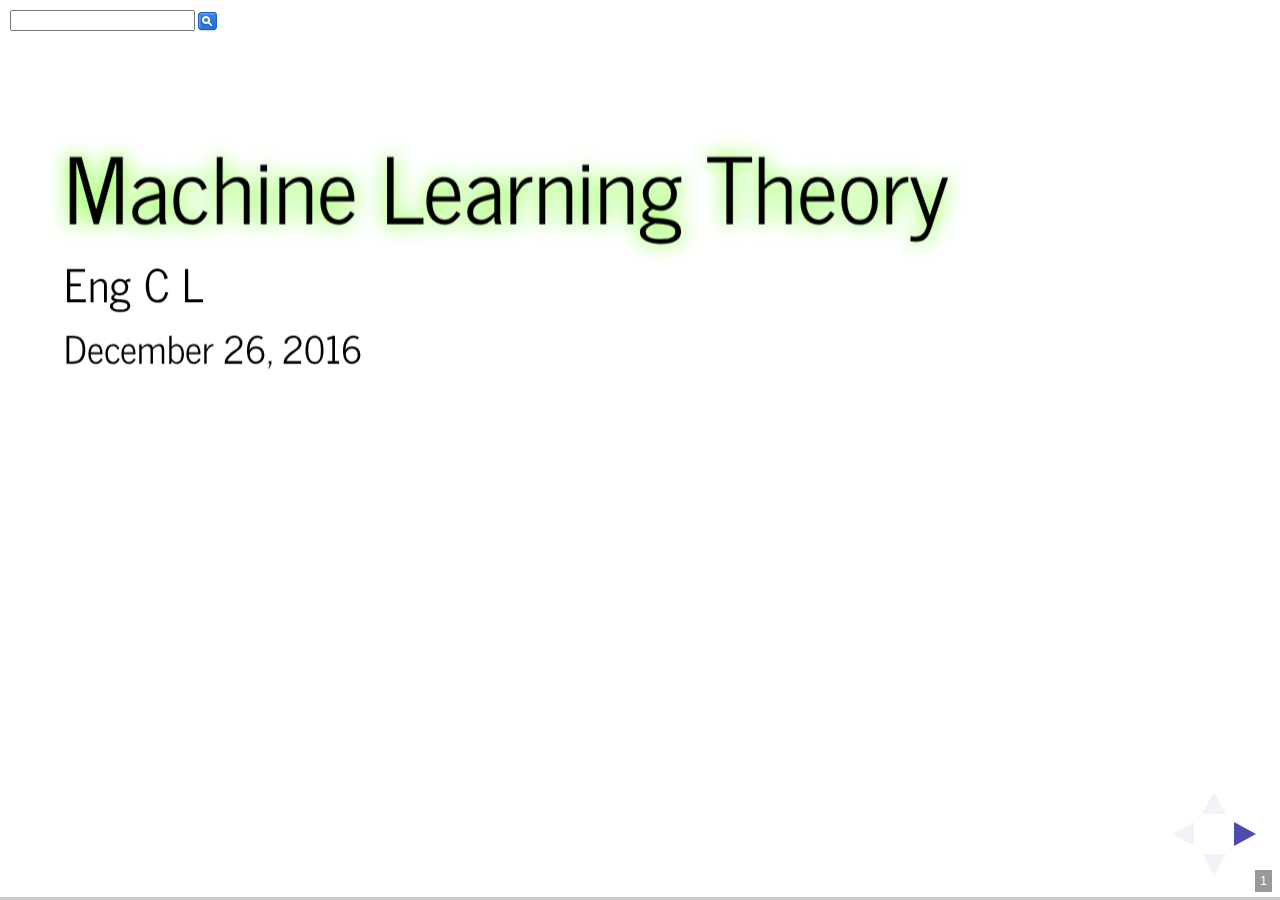
==== commit fb36a5a7: "spelling error" ====
--- a/index.html
+++ b/index.html
@@ -5,7 +5,7 @@
   <meta name="generator" content="pandoc">
   <meta name="author" content="Eng C L" />
   <meta name="dcterms.date" content="2016-12-26" />
-  <title>Eng – ML Theory</title>
+  <title>Eng – Machine Learning Theory</title>
   <meta name="apple-mobile-web-app-capable" content="yes">
   <meta name="apple-mobile-web-app-status-bar-style" content="black-translucent">
   <meta name="viewport" content="width=device-width, initial-scale=1.0, maximum-scale=1.0, user-scalable=no, minimal-ui">
@@ -86,7 +86,7 @@
     <div class="slides">
 
 <section>
-    <h1 class="title">ML Theory</h1>
+    <h1 class="title">Machine Learning Theory</h1>
     <h2 class="author">Eng C L</h2>
     <h3 class="date">December 26, 2016</h3>
 </section>
@@ -241,11 +241,11 @@
 </div>
 <div class="fragment" style="float:right;width:50%">
 <ul>
-<li><p>Databrick blog <img src="figs/databricks_logoTM_1200px.png" 
+<li><p>Databricks blog <img src="figs/databricks_logoTM_1200px.png" 
 height="50px" style="background-color:transparent; border:0px; box-shadow:none;"/></p></li>
 <li><p>Deep Learning - Goodfellow Ian, Bengio Yoshua, Courville Aaron <img src="figs/deep_learning_goodfellow.jpg" 
 height="100px" style="background-color:transparent; border:0px; box-shadow:none;"/></p></li>
-<li><p>++ many blog articles, news, opinion, research paper, whitepaper, open source API library, etc that will be cited on-line</p></li>
+<li><p>++ many blog articles, news, opinion, research paper, whitepaper, open source API library, etc that will be cited in-line</p></li>
 </ul>
 </div>
 </section></section>
@@ -464,8 +464,8 @@
 </figcaption>
 </section><section id="CLlearning-task-and-algorithm" class="slide level2">
 <h1>Learning Task and Algorithm</h1>
-<div id="3e0117c3a23" style="width:768px;height:576px;" class="plotly html-widget"></div>
-<script type="application/json" data-for="3e0117c3a23">{"x":{"visdat":{"3e0535c1a09":["function () ","plotlyVisDat"]},"cur_data":"3e0535c1a09","attrs":{"3e0535c1a09":{"x":{},"y":{},"text":{},"color":{},"colors":["#BF382A","#0C4B8E"],"alpha":1,"sizes":[30,30],"type":"scatter","mode":"markers","size":10}},"layout":{"width":1000,"height":600,"margin":{"b":50,"l":350,"t":10,"r":50,"pad":4},"xaxis":{"domain":[0,1],"title":"Learning Technique","titlefont":{"family":"Courier New, monospace","size":24,"color":"#7f7f7f"},"tickfont":{"size":18,"color":"#7f7f7f"},"type":"category","categoryorder":"array","categoryarray":["Reinforcement","Supervised","Unsupervised"]},"yaxis":{"domain":[0,1],"title":"Algorithm Category","titlefont":{"family":"Courier New, monospace","size":24,"color":"#7f7f7f"},"tickfont":{"size":18,"color":"#7f7f7f"},"type":"category","categoryorder":"array","categoryarray":["Classification","Clustering","Regression","Temporal Difference"]},"autosize":false,"legend":{"x":100,"y":0.5},"hovermode":"closest","dragmode":"zoom","showlegend":true},"source":"A","config":{"modeBarButtonsToAdd":[{"name":"Collaborate","icon":{"width":1000,"ascent":500,"descent":-50,"path":"M487 375c7-10 9-23 5-36l-79-259c-3-12-11-23-22-31-11-8-22-12-35-12l-263 0c-15 0-29 5-43 15-13 10-23 23-28 37-5 13-5 25-1 37 0 0 0 3 1 7 1 5 1 8 1 11 0 2 0 4-1 6 0 3-1 5-1 6 1 2 2 4 3 6 1 2 2 4 4 6 2 3 4 5 5 7 5 7 9 16 13 26 4 10 7 19 9 26 0 2 0 5 0 9-1 4-1 6 0 8 0 2 2 5 4 8 3 3 5 5 5 7 4 6 8 15 12 26 4 11 7 19 7 26 1 1 0 4 0 9-1 4-1 7 0 8 1 2 3 5 6 8 4 4 6 6 6 7 4 5 8 13 13 24 4 11 7 20 7 28 1 1 0 4 0 7-1 3-1 6-1 7 0 2 1 4 3 6 1 1 3 4 5 6 2 3 3 5 5 6 1 2 3 5 4 9 2 3 3 7 5 10 1 3 2 6 4 10 2 4 4 7 6 9 2 3 4 5 7 7 3 2 7 3 11 3 3 0 8 0 13-1l0-1c7 2 12 2 14 2l218 0c14 0 25-5 32-16 8-10 10-23 6-37l-79-259c-7-22-13-37-20-43-7-7-19-10-37-10l-248 0c-5 0-9-2-11-5-2-3-2-7 0-12 4-13 18-20 41-20l264 0c5 0 10 2 16 5 5 3 8 6 10 11l85 282c2 5 2 10 2 17 7-3 13-7 17-13z m-304 0c-1-3-1-5 0-7 1-1 3-2 6-2l174 0c2 0 4 1 7 2 2 2 4 4 5 7l6 18c0 3 0 5-1 7-1 1-3 2-6 2l-173 0c-3 0-5-1-8-2-2-2-4-4-4-7z m-24-73c-1-3-1-5 0-7 2-2 3-2 6-2l174 0c2 0 5 0 7 2 3 2 4 4 5 7l6 18c1 2 0 5-1 6-1 2-3 3-5 3l-174 0c-3 0-5-1-7-3-3-1-4-4-5-6z"},"click":"function(gd) { \n        // is this being viewed in RStudio?\n        if (location.search == '?viewer_pane=1') {\n          alert('To learn about plotly for collaboration, visit:\\n https://cpsievert.github.io/plotly_book/plot-ly-for-collaboration.html');\n        } else {\n          window.open('https://cpsievert.github.io/plotly_book/plot-ly-for-collaboration.html', '_blank');\n        }\n      }"}],"modeBarButtonsToRemove":["sendDataToCloud"]},"data":[{"x":["Reinforcement"],"y":["Temporal Difference"],"text":"Q(off-policy), <br>SARSA(on-policy)","type":"scatter","mode":"markers","name":"Reinforcement","marker":{"size":30,"sizemode":"area","fillcolor":"rgba(191,56,42,0.5)","color":"rgba(191,56,42,1)","line":{"color":"transparent"}},"xaxis":"x","yaxis":"y","frame":null},{"x":["Supervised","Supervised"],"y":["Classification","Regression"],"text":["Support Vector Machine, <br>Naive Bayes, <br>Nearest Neighbour, <br> Decision Trees","Linear Regression GLM, <br> Decision Trees, <br> Neural Networks, <br> Ensemble Method"],"type":"scatter","mode":"markers","name":"Supervised","marker":{"size":30,"sizemode":"area","fillcolor":"rgba(134,69,93,0.5)","color":"rgba(134,69,93,1)","line":{"color":"transparent"}},"xaxis":"x","yaxis":"y","frame":null},{"x":["Unsupervised"],"y":["Clustering"],"text":"K-means, <br>PCA, <br>Neural Networks, <br>Hierarchical","type":"scatter","mode":"markers","name":"Unsupervised","marker":{"size":30,"sizemode":"area","fillcolor":"rgba(12,75,142,0.5)","color":"rgba(12,75,142,1)","line":{"color":"transparent"}},"xaxis":"x","yaxis":"y","frame":null}],"highlight":{"on":"plotly_selected","off":"plotly_relayout","persistent":false,"dynamic":false,"selectize":false,"opacityDim":0.2,"selected":{"opacity":1},"ctGroups":[]},"base_url":"https://plot.ly"},"evals":["config.modeBarButtonsToAdd.0.click"],"jsHooks":{"render":[{"code":"function(el, x) { var ctConfig = crosstalk.var('plotlyCrosstalkOpts').set({\"on\":\"plotly_selected\",\"off\":\"plotly_relayout\",\"persistent\":false,\"dynamic\":false,\"selectize\":false,\"opacityDim\":0.2,\"selected\":{\"opacity\":1}}); }","data":null}]}}</script>
+<div id="33fc51c09f0" style="width:768px;height:576px;" class="plotly html-widget"></div>
+<script type="application/json" data-for="33fc51c09f0">{"x":{"visdat":{"33fc132a3623":["function () ","plotlyVisDat"]},"cur_data":"33fc132a3623","attrs":{"33fc132a3623":{"x":{},"y":{},"text":{},"color":{},"colors":["#BF382A","#0C4B8E"],"alpha":1,"sizes":[30,30],"type":"scatter","mode":"markers","size":10}},"layout":{"width":1000,"height":600,"margin":{"b":50,"l":350,"t":10,"r":50,"pad":4},"xaxis":{"domain":[0,1],"title":"Learning Technique","titlefont":{"family":"Courier New, monospace","size":24,"color":"#7f7f7f"},"tickfont":{"size":18,"color":"#7f7f7f"},"type":"category","categoryorder":"array","categoryarray":["Reinforcement","Supervised","Unsupervised"]},"yaxis":{"domain":[0,1],"title":"Algorithm Category","titlefont":{"family":"Courier New, monospace","size":24,"color":"#7f7f7f"},"tickfont":{"size":18,"color":"#7f7f7f"},"type":"category","categoryorder":"array","categoryarray":["Classification","Clustering","Regression","Temporal Difference"]},"autosize":false,"legend":{"x":100,"y":0.5},"hovermode":"closest","dragmode":"zoom","showlegend":true},"source":"A","config":{"modeBarButtonsToAdd":[{"name":"Collaborate","icon":{"width":1000,"ascent":500,"descent":-50,"path":"M487 375c7-10 9-23 5-36l-79-259c-3-12-11-23-22-31-11-8-22-12-35-12l-263 0c-15 0-29 5-43 15-13 10-23 23-28 37-5 13-5 25-1 37 0 0 0 3 1 7 1 5 1 8 1 11 0 2 0 4-1 6 0 3-1 5-1 6 1 2 2 4 3 6 1 2 2 4 4 6 2 3 4 5 5 7 5 7 9 16 13 26 4 10 7 19 9 26 0 2 0 5 0 9-1 4-1 6 0 8 0 2 2 5 4 8 3 3 5 5 5 7 4 6 8 15 12 26 4 11 7 19 7 26 1 1 0 4 0 9-1 4-1 7 0 8 1 2 3 5 6 8 4 4 6 6 6 7 4 5 8 13 13 24 4 11 7 20 7 28 1 1 0 4 0 7-1 3-1 6-1 7 0 2 1 4 3 6 1 1 3 4 5 6 2 3 3 5 5 6 1 2 3 5 4 9 2 3 3 7 5 10 1 3 2 6 4 10 2 4 4 7 6 9 2 3 4 5 7 7 3 2 7 3 11 3 3 0 8 0 13-1l0-1c7 2 12 2 14 2l218 0c14 0 25-5 32-16 8-10 10-23 6-37l-79-259c-7-22-13-37-20-43-7-7-19-10-37-10l-248 0c-5 0-9-2-11-5-2-3-2-7 0-12 4-13 18-20 41-20l264 0c5 0 10 2 16 5 5 3 8 6 10 11l85 282c2 5 2 10 2 17 7-3 13-7 17-13z m-304 0c-1-3-1-5 0-7 1-1 3-2 6-2l174 0c2 0 4 1 7 2 2 2 4 4 5 7l6 18c0 3 0 5-1 7-1 1-3 2-6 2l-173 0c-3 0-5-1-8-2-2-2-4-4-4-7z m-24-73c-1-3-1-5 0-7 2-2 3-2 6-2l174 0c2 0 5 0 7 2 3 2 4 4 5 7l6 18c1 2 0 5-1 6-1 2-3 3-5 3l-174 0c-3 0-5-1-7-3-3-1-4-4-5-6z"},"click":"function(gd) { \n        // is this being viewed in RStudio?\n        if (location.search == '?viewer_pane=1') {\n          alert('To learn about plotly for collaboration, visit:\\n https://cpsievert.github.io/plotly_book/plot-ly-for-collaboration.html');\n        } else {\n          window.open('https://cpsievert.github.io/plotly_book/plot-ly-for-collaboration.html', '_blank');\n        }\n      }"}],"modeBarButtonsToRemove":["sendDataToCloud"]},"data":[{"x":["Reinforcement"],"y":["Temporal Difference"],"text":"Q(off-policy), <br>SARSA(on-policy)","type":"scatter","mode":"markers","name":"Reinforcement","marker":{"size":30,"sizemode":"area","fillcolor":"rgba(191,56,42,0.5)","color":"rgba(191,56,42,1)","line":{"color":"transparent"}},"xaxis":"x","yaxis":"y","frame":null},{"x":["Supervised","Supervised"],"y":["Classification","Regression"],"text":["Support Vector Machine, <br>Naive Bayes, <br>Nearest Neighbour, <br> Decision Trees","Linear Regression GLM, <br> Decision Trees, <br> Neural Networks, <br> Ensemble Method"],"type":"scatter","mode":"markers","name":"Supervised","marker":{"size":30,"sizemode":"area","fillcolor":"rgba(134,69,93,0.5)","color":"rgba(134,69,93,1)","line":{"color":"transparent"}},"xaxis":"x","yaxis":"y","frame":null},{"x":["Unsupervised"],"y":["Clustering"],"text":"K-means, <br>PCA, <br>Neural Networks, <br>Hierarchical","type":"scatter","mode":"markers","name":"Unsupervised","marker":{"size":30,"sizemode":"area","fillcolor":"rgba(12,75,142,0.5)","color":"rgba(12,75,142,1)","line":{"color":"transparent"}},"xaxis":"x","yaxis":"y","frame":null}],"highlight":{"on":"plotly_selected","off":"plotly_relayout","persistent":false,"dynamic":false,"selectize":false,"opacityDim":0.2,"selected":{"opacity":1},"ctGroups":[]},"base_url":"https://plot.ly"},"evals":["config.modeBarButtonsToAdd.0.click"],"jsHooks":{"render":[{"code":"function(el, x) { var ctConfig = crosstalk.var('plotlyCrosstalkOpts').set({\"on\":\"plotly_selected\",\"off\":\"plotly_relayout\",\"persistent\":false,\"dynamic\":false,\"selectize\":false,\"opacityDim\":0.2,\"selected\":{\"opacity\":1}}); }","data":null}]}}</script>
 </section><section id="CLalgorithm-library" class="slide level2">
 <h1>Algorithm Library</h1>
 <ul>
@@ -518,8 +518,8 @@
 </section><section id="CLdata-transformation" class="slide level2">
 <h1>Data Transformation</h1>
 <div style="float:left; width:60%">
-<div id="3e0525e943" style="width:768px;height:480px;" class="plotly html-widget"></div>
-<script type="application/json" data-for="3e0525e943">{"x":{"data":[{"x":[0.29835392,0.02994667,0.34994937,0.00084825,0.13338541,0.00087884,0.41769726,0.02967975,0.21766711,0.0821728,0.08372373,0.00313312,0.01214705,1.58570535,0.00286705,0.09577552,0.10431477,0.00321115,0.09325032,0.00708427,0.10118683,0.04622163,0.02065398,2.03429773,0.0040189,0.07093635,0.16751455,0.1021619,0.14701717,0.19711291,0.34030589,0.005161,0.04950027,0.10758945,0.1688876,13.36718015,0.44725543,0.00794683,0.71712867,0.04243929,0.04576562,0.21504162,0.04483804,0.1108733,0.01120489,0.10190213,0.05529888,0.00757074,0.00072969,0.09956648,0.15007343,0.82079636,0.06071774,0.00668225,0.05939484,0.01282963,0.90873739,0.00883125,0.0525925,0.65312249,0.01576665,0.0179786,0.04585874,0.81471834,0.24791073,0.10760136,0.00108419,0.13824463,0.10601009,0.01596677,0.00744768,0.09719932,0.08143564,0.09976062,0.00311058,11.89172906,2.45613043,0.7789122,0.30399572,0.04670976,0.07473052,0.61016804,0.0286838,1.26475664,0.06508271,0.15522373,0.41070934,0.00100743,0.24457492,0.48754657,0.01825632,0.02595628,0.05587443,0.06477211,0.02204708,0.04143101,0.01924886,0.03786764,0.0659796,0.00035236,0.03535547,0.00503302,0.02077328,0.21926221,0.15879252,0.28728607,0.00394999,0.14159904,0.00408333,0.00067182,0.03281634,0.01303717,1.13724226,0.00106836,0.04314377,0.00030539,0.03133318,0.00661807,0.31968361,0.22948858,0.53999804,0.02147585,9.322e-005,0.29391883,0.16847007,0.04290347,0.05666301,0.16468886,1.55215573,0.04691849,0.03027959,1.87342721,0.00020956,0.03460462,0.06187591,0.06459058,0.29248943,1.01833938,0.38441588,0.10760305,0.00848016,0.21904551,1.38739892,0.11370425,0.00050314,0.00161557,0.00103869,0.00193161,0.00031817,0.00179506,0.26131703,0.12643799,0.07310555,0.00089188,0.05363669,0.04740737,0.05477038,0.02000092,0.0057189,0.0992564,0.49004031,0.0826049,0.46754784,0.21283913,0.45047502,0.00491989,0.01370424,0.09088728,0.07639961,0.2251775,0.23071779,0.076272,0.4274662,0.66720153,0.01177834,0.06771993,0.00105916,0.01227505,0.10629186,0.78785548,0.04997503,0.00010544,0.3461225,0.45134707,0.05148664,0.62698362,3.13232044,0.03308535,0.281286,0.00224564,8.32e-006,0.27635743,0.9054939,0.0050716,0.24133492,0.13881336,0.12084304],"y":[0.5,0.0222,1.83918,0.000362,0.962702,0.000342,2.136592,0.023012,5.935786,0.064764,0.066872,0.010764,0.000514,0.111196,0.000332,0.160308,0.023574,0.017734,0.086966,0.036294,0.848324,0.039482,0.463606,6.57294,0.004456,0.085644,0.211738,0.02149,0.1398,0.367134,7.710162,0.003114,0.481068,0.991504,0.584516,7.410772,0.879466,0.001676,1.811126,0.264092,0.03946,0.249004,0.043662,0.085606,0.007142,0.0609,0.033278,0.01776,0.000582,0.03763,0.218966,0.77332,0.016248,0.02166,0.093684,0.034924,0.870368,0.014108,0.261116,0.422416,0.206692,0.008726,0.053822,0.275692,0.184912,0.101884,0.000266,0.084084,0.18985,0.027892,0.166,0.021428,0.086556,0.071838,0.079536,2.538676,1.482192,1.272586,0.337506,0.05427,0.016038,0.23261,0.008488,0.291764,0.071274,2.0983,0.449922,0.000626,0.09308,0.076046,0.008422,0.01376,0.153282,0.182856,0.049876,0.00803,0.02344,0.086,1.358716,0.000124,0.050348,0.001996,0.019562,0.453312,0.09149,0.254632,0.000232,0.957528,0.000244,0.009154,0.795906,0.001576,1.523204,0.000542,0.026134,2e-006,1.20781,0.01083,0.344826,0.618988,0.523938,0.637388,1.6e-005,0.108726,0.032066,0.207474,0.099996,0.978378,0.713334,0.250362,0.164062,0.620802,0.000354,0.060386,0.357406,0.314092,0.992446,0.23166,0.241456,0.071344,0.008832,0.183338,13.18547,0.020338,0.000202,0.000476,0.0003,0.002274,4.8e-005,0.000772,1.513962,0.151498,0.059826,0.000352,0.055398,0.000534,0.037718,0.015654,0.02197,0.492398,0.942016,0.800734,0.389792,0.050664,1.45643,0.126078,0.013408,0.347462,0.031884,0.142996,0.027784,0.110502,0.729796,0.39691,0.011282,0.04385,0.000578,0.00396,0.12634,0.602764,0.37691,2e-005,0.18227,0.466178,0.064,0.18905,7.437382,0.136078,0.345482,0.00942,3.4e-007,0.704286,0.254486,0.205406,0.407698,0.581168,0.301606],"mode":"markers","marker":{"fillcolor":"rgba(31,119,180,1)","color":"rgba(255, 182, 193, .7)","size":10,"symbol":"x","line":{"color":"transparent"}},"name":"linear","type":"scatter","xaxis":"x","yaxis":"y","frame":null},{"x":[17.2112058977828,14.9123435980413,17.370713951847,11.3483455896524,16.4061682221555,11.3837730420763,17.54768237672,14.9033904600533,16.8958923423299,15.9217498120295,15.9404479148284,12.6549547781538,14.0100118069226,18.8817100680643,12.566209091552,16.074932584934,16.1603384276894,12.6795545934057,16.0482129551237,13.4708022982243,16.1298940750149,15.3463733353132,14.5408335018835,19.1308314074646,12.9039336983163,15.7747084610608,16.6339956781344,16.1394842747988,16.5034748476491,16.7967021767302,17.3427703545847,13.1540558241368,15.4149035890755,16.1912480595637,16.6421588698663,21.0134832040709,17.6160553281462,13.5856985719793,18.0881807455365,15.2610000490756,15.336458619186,16.8837570557588,15.3159823512465,16.2213135729007,13.929275755129,16.1369383078264,15.5256781201289,13.5372162819352,11.1977899724037,16.1137510267317,16.5240501726175,18.223200504679,15.6191613773386,13.4123802221528,15.5971328188787,14.0646828045225,18.3249816175181,13.6912220324209,15.4754989889963,17.9946901570538,14.270822414717,14.4021076266885,15.3384912670989,18.2157679233873,17.0259941866568,16.1913587520232,11.5937586293813,16.441950261942,16.1764597432314,14.2834351525143,13.5208280394677,16.0896891805274,15.9127384799935,16.1156989812385,12.6477346689502,20.8965238654449,19.3192678595047,18.1708237958881,17.22993908733,15.356878601385,15.8268140412717,17.926659859611,14.869257968438,18.6555604681779,15.6885843875113,16.5577929605159,17.5308112273347,11.520327998487,17.0124471482156,17.7023112790507,14.4174367864201,14.7693390491575,15.5360323165096,15.6838005744447,14.6061056317901,15.2369550992321,14.4703773031712,15.1470223864842,15.7022710683091,10.4698235662297,15.078378583673,13.1289456665297,14.5465930104672,16.9031937845237,16.5805239093993,17.1734039438768,12.8866385122345,16.4659248665458,12.919838296966,11.1151606334883,15.0038520270462,14.0807299733756,18.5492870055058,11.5790502273617,15.2774634920063,10.3267598342942,14.9576030649431,13.4027292516274,17.2802572529092,16.9487787328842,17.8044909748923,14.5798545129653,9.14013247693269,17.1962291057541,16.6396835728725,15.271878173414,15.5500470818585,16.6169834617363,18.8603255021744,15.3613373057994,14.9233993531572,19.0484502300339,9.95018028052811,15.0569126641317,15.6380563928216,15.6809940446925,17.1913539942371,18.4388539856971,17.4646504523473,16.1913744580211,13.6506547825206,16.9022049814168,18.7481114574866,16.2465262440959,10.8260386473811,11.9926133005522,11.5508857687566,12.1712793170294,10.3677560171203,12.0979639125357,17.0786598095024,16.3526774553232,15.8048297522365,11.3985017803703,15.4951588137989,15.3717031668168,15.5160750018466,14.5087037374663,13.2567019441761,16.1106318660858,17.7074131179974,15.9269944657716,17.6604271400143,16.8734620871125,17.6232280909807,13.1062116375009,14.1306307389735,16.0225455223686,15.8489030564176,16.9298144450543,16.9541207403108,15.8472313634327,17.5708006858938,18.0160176091776,13.9791877164558,15.7283059885666,11.5704016061073,14.0204942119623,16.179114171657,18.1822401369929,15.4244489456567,9.26331225674229,17.3597182236111,17.6251620650571,15.4542478215097,17.95384588086,19.5624548284694,15.0120160511904,17.1522974102976,12.3219160234885,6.72383244082121,17.1346205290831,18.3214060056614,13.1365818146419,16.9991111432519,16.4460557620132,16.307417978405],"y":[12.4292161968444,9.31470038730042,13.7316831975189,5.19849703126583,13.0843520126943,5.14166355650266,13.8815754136604,9.35062391742324,14.9033628314066,10.3853579918467,10.417388442819,8.59081533128685,5.54907608489522,10.9259025083687,5.11198778835654,11.2917050632179,9.37475250822657,9.09009179938001,10.6801253360951,9.80626053677502,12.9578707367135,9.89045297026567,12.3536431519956,15.0053245983922,7.70885960104718,10.6648072681991,11.5699577597464,9.28219580907661,11.1548209282219,12.1203350024515,15.164902576432,7.350516171834,12.3906167306772,13.1138310806654,12.5853922527834,15.1252979948214,12.993923003524,6.73101810048208,13.7163121287059,11.7909056257103,9.88989559901666,11.7320770590149,9.9910862570152,10.6643634725714,8.18060094759445,10.323841273138,9.71950461641551,9.09155683598622,5.67332326717149,9.84240970302754,11.6035245650444,12.8653010328865,9.00257792270028,9.29007533999504,10.7545355153483,9.76778237037075,12.9835242091421,8.861350110796,11.7795728514532,12.2605987088847,11.545837860926,8.38091517312361,10.2002904039372,11.8338923989834,11.4344881346553,10.8384430096394,4.89034912822175,10.6464243975986,11.4608423851,9.54294800778096,11.3265958867787,9.27930657644091,10.6753997017317,10.489021682385,10.5908178477745,14.0540060626891,13.5158854505426,13.3634144280603,12.0361913863545,10.2085796864975,8.98956900480703,11.663971329844,8.35326149973387,11.8905533547272,10.4811397029577,13.8634908704828,12.3236823328293,5.74620319054015,10.7480674368563,10.5459465187686,8.34545542816193,8.83637393092739,11.2468874605763,11.423307056261,10.1241480235565,8.29779262638086,9.369052063131,10.6689553946757,13.4289035135454,4.12713438504509,10.1335669948515,6.90575327631146,9.18819700729049,12.3311887285533,10.7308377751136,11.7544274640002,4.75359019110636,13.0789630618693,4.80402104473326,8.42879904065364,12.8940891868411,6.66949808985788,13.5431793885063,5.6021188208797,9.47784524698915,0,13.3111721797782,8.59692815943509,12.0576480404013,12.6426939848123,12.4759814551321,12.6719866737456,2.07944154167984,10.9034390543803,9.68240437718884,11.5496141290373,10.8197382836103,13.1005041968514,12.784557852349,11.7375159689433,11.3148525035844,12.6456202889355,5.17614973257383,10.3153653884165,12.0934804889193,11.9642940350468,13.1147807014429,11.6598788779264,11.7012953602984,10.4821213463073,8.39298958795693,11.4259395422021,15.7014788431423,9.22709915579114,4.61512051684126,5.47227067367148,5.01063529409626,7.03614849375054,3.17805383034795,5.95583736946483,13.5370934330293,11.2351805219643,10.3060484474969,5.17048399503815,10.2291515904407,5.58724865840025,9.84474553251236,8.96533457380484,9.30428598481871,12.4138954309858,13.0626303579923,12.9001369054443,12.1802213619397,10.1398236976363,13.4983516132479,11.0515088614618,8.81045964216192,12.0652634049296,9.67671241498787,11.1774247562629,9.53906841386396,10.9196417187637,12.8073731414558,12.1983176531571,8.63781663373998,9.99538281724038,5.66642668811243,7.59085212368858,11.0535847838927,12.6161338420905,12.14661453058,2.30258509299405,11.420097202659,12.3591756338632,10.3734911817819,11.4566196287591,15.128882282604,11.1278363491649,12.0595486418646,8.45744318701046,-1.77195684193188,12.771792622083,11.7538539230765,11.539596606785,12.2251348026675,12.5796479701029,11.9237296282573],"mode":"markers","marker":{"fillcolor":"rgba(31,119,180,1)","color":"rgba(0,0,128, .7)","size":10,"symbol":"hexagon","line":{"color":"transparent"}},"name":"log","type":"scatter","xaxis":"x2","yaxis":"y2","frame":null}],"layout":{"xaxis":{"domain":[0,0.46],"rangemode":"tozero","title":"Population x 100000000","anchor":"y"},"xaxis2":{"domain":[0.54,1],"rangemode":"tozero","title":"Population %>% log()","anchor":"y2"},"yaxis2":{"domain":[0,1],"range":[0,16],"title":"Area..in.sq.mi. %>% log()","anchor":"x2"},"yaxis":{"domain":[0,1],"range":[0,16],"title":"Area x 500000 sq mile","anchor":"x"},"margin":{"b":40,"l":60,"t":25,"r":10},"hovermode":"closest","dragmode":"zoom","showlegend":true},"attrs":{"3e05b6178a8":{"x":{},"y":{},"mode":"markers","marker":{"size":10,"color":"rgba(255, 182, 193, .7)","symbol":"x"},"name":"linear","alpha":1,"sizes":[10,100],"type":"scatter"},"3e04acc470f":{"x":{},"y":{},"mode":"markers","marker":{"size":10,"color":"rgba(0,0,128, .7)","symbol":"hexagon"},"name":"log","alpha":1,"sizes":[10,100],"type":"scatter"}},"source":"A","config":{"modeBarButtonsToAdd":[{"name":"Collaborate","icon":{"width":1000,"ascent":500,"descent":-50,"path":"M487 375c7-10 9-23 5-36l-79-259c-3-12-11-23-22-31-11-8-22-12-35-12l-263 0c-15 0-29 5-43 15-13 10-23 23-28 37-5 13-5 25-1 37 0 0 0 3 1 7 1 5 1 8 1 11 0 2 0 4-1 6 0 3-1 5-1 6 1 2 2 4 3 6 1 2 2 4 4 6 2 3 4 5 5 7 5 7 9 16 13 26 4 10 7 19 9 26 0 2 0 5 0 9-1 4-1 6 0 8 0 2 2 5 4 8 3 3 5 5 5 7 4 6 8 15 12 26 4 11 7 19 7 26 1 1 0 4 0 9-1 4-1 7 0 8 1 2 3 5 6 8 4 4 6 6 6 7 4 5 8 13 13 24 4 11 7 20 7 28 1 1 0 4 0 7-1 3-1 6-1 7 0 2 1 4 3 6 1 1 3 4 5 6 2 3 3 5 5 6 1 2 3 5 4 9 2 3 3 7 5 10 1 3 2 6 4 10 2 4 4 7 6 9 2 3 4 5 7 7 3 2 7 3 11 3 3 0 8 0 13-1l0-1c7 2 12 2 14 2l218 0c14 0 25-5 32-16 8-10 10-23 6-37l-79-259c-7-22-13-37-20-43-7-7-19-10-37-10l-248 0c-5 0-9-2-11-5-2-3-2-7 0-12 4-13 18-20 41-20l264 0c5 0 10 2 16 5 5 3 8 6 10 11l85 282c2 5 2 10 2 17 7-3 13-7 17-13z m-304 0c-1-3-1-5 0-7 1-1 3-2 6-2l174 0c2 0 4 1 7 2 2 2 4 4 5 7l6 18c0 3 0 5-1 7-1 1-3 2-6 2l-173 0c-3 0-5-1-8-2-2-2-4-4-4-7z m-24-73c-1-3-1-5 0-7 2-2 3-2 6-2l174 0c2 0 5 0 7 2 3 2 4 4 5 7l6 18c1 2 0 5-1 6-1 2-3 3-5 3l-174 0c-3 0-5-1-7-3-3-1-4-4-5-6z"},"click":"function(gd) { \n        // is this being viewed in RStudio?\n        if (location.search == '?viewer_pane=1') {\n          alert('To learn about plotly for collaboration, visit:\\n https://cpsievert.github.io/plotly_book/plot-ly-for-collaboration.html');\n        } else {\n          window.open('https://cpsievert.github.io/plotly_book/plot-ly-for-collaboration.html', '_blank');\n        }\n      }"}],"modeBarButtonsToRemove":["sendDataToCloud"]},"highlight":{"on":"plotly_selected","off":"plotly_relayout","persistent":false,"dynamic":false,"selectize":false,"opacityDim":0.2,"selected":{"opacity":1},"ctGroups":[]},"subplot":true,"base_url":"https://plot.ly"},"evals":["config.modeBarButtonsToAdd.0.click"],"jsHooks":{"render":[{"code":"function(el, x) { var ctConfig = crosstalk.var('plotlyCrosstalkOpts').set({\"on\":\"plotly_selected\",\"off\":\"plotly_relayout\",\"persistent\":false,\"dynamic\":false,\"selectize\":false,\"opacityDim\":0.2,\"selected\":{\"opacity\":1}}); }","data":null}]}}</script>
+<div id="33fc3a1172f" style="width:768px;height:480px;" class="plotly html-widget"></div>
+<script type="application/json" data-for="33fc3a1172f">{"x":{"data":[{"x":[0.29835392,0.02994667,0.34994937,0.00084825,0.13338541,0.00087884,0.41769726,0.02967975,0.21766711,0.0821728,0.08372373,0.00313312,0.01214705,1.58570535,0.00286705,0.09577552,0.10431477,0.00321115,0.09325032,0.00708427,0.10118683,0.04622163,0.02065398,2.03429773,0.0040189,0.07093635,0.16751455,0.1021619,0.14701717,0.19711291,0.34030589,0.005161,0.04950027,0.10758945,0.1688876,13.36718015,0.44725543,0.00794683,0.71712867,0.04243929,0.04576562,0.21504162,0.04483804,0.1108733,0.01120489,0.10190213,0.05529888,0.00757074,0.00072969,0.09956648,0.15007343,0.82079636,0.06071774,0.00668225,0.05939484,0.01282963,0.90873739,0.00883125,0.0525925,0.65312249,0.01576665,0.0179786,0.04585874,0.81471834,0.24791073,0.10760136,0.00108419,0.13824463,0.10601009,0.01596677,0.00744768,0.09719932,0.08143564,0.09976062,0.00311058,11.89172906,2.45613043,0.7789122,0.30399572,0.04670976,0.07473052,0.61016804,0.0286838,1.26475664,0.06508271,0.15522373,0.41070934,0.00100743,0.24457492,0.48754657,0.01825632,0.02595628,0.05587443,0.06477211,0.02204708,0.04143101,0.01924886,0.03786764,0.0659796,0.00035236,0.03535547,0.00503302,0.02077328,0.21926221,0.15879252,0.28728607,0.00394999,0.14159904,0.00408333,0.00067182,0.03281634,0.01303717,1.13724226,0.00106836,0.04314377,0.00030539,0.03133318,0.00661807,0.31968361,0.22948858,0.53999804,0.02147585,9.322e-005,0.29391883,0.16847007,0.04290347,0.05666301,0.16468886,1.55215573,0.04691849,0.03027959,1.87342721,0.00020956,0.03460462,0.06187591,0.06459058,0.29248943,1.01833938,0.38441588,0.10760305,0.00848016,0.21904551,1.38739892,0.11370425,0.00050314,0.00161557,0.00103869,0.00193161,0.00031817,0.00179506,0.26131703,0.12643799,0.07310555,0.00089188,0.05363669,0.04740737,0.05477038,0.02000092,0.0057189,0.0992564,0.49004031,0.0826049,0.46754784,0.21283913,0.45047502,0.00491989,0.01370424,0.09088728,0.07639961,0.2251775,0.23071779,0.076272,0.4274662,0.66720153,0.01177834,0.06771993,0.00105916,0.01227505,0.10629186,0.78785548,0.04997503,0.00010544,0.3461225,0.45134707,0.05148664,0.62698362,3.13232044,0.03308535,0.281286,0.00224564,8.32e-006,0.27635743,0.9054939,0.0050716,0.24133492,0.13881336,0.12084304],"y":[0.5,0.0222,1.83918,0.000362,0.962702,0.000342,2.136592,0.023012,5.935786,0.064764,0.066872,0.010764,0.000514,0.111196,0.000332,0.160308,0.023574,0.017734,0.086966,0.036294,0.848324,0.039482,0.463606,6.57294,0.004456,0.085644,0.211738,0.02149,0.1398,0.367134,7.710162,0.003114,0.481068,0.991504,0.584516,7.410772,0.879466,0.001676,1.811126,0.264092,0.03946,0.249004,0.043662,0.085606,0.007142,0.0609,0.033278,0.01776,0.000582,0.03763,0.218966,0.77332,0.016248,0.02166,0.093684,0.034924,0.870368,0.014108,0.261116,0.422416,0.206692,0.008726,0.053822,0.275692,0.184912,0.101884,0.000266,0.084084,0.18985,0.027892,0.166,0.021428,0.086556,0.071838,0.079536,2.538676,1.482192,1.272586,0.337506,0.05427,0.016038,0.23261,0.008488,0.291764,0.071274,2.0983,0.449922,0.000626,0.09308,0.076046,0.008422,0.01376,0.153282,0.182856,0.049876,0.00803,0.02344,0.086,1.358716,0.000124,0.050348,0.001996,0.019562,0.453312,0.09149,0.254632,0.000232,0.957528,0.000244,0.009154,0.795906,0.001576,1.523204,0.000542,0.026134,2e-006,1.20781,0.01083,0.344826,0.618988,0.523938,0.637388,1.6e-005,0.108726,0.032066,0.207474,0.099996,0.978378,0.713334,0.250362,0.164062,0.620802,0.000354,0.060386,0.357406,0.314092,0.992446,0.23166,0.241456,0.071344,0.008832,0.183338,13.18547,0.020338,0.000202,0.000476,0.0003,0.002274,4.8e-005,0.000772,1.513962,0.151498,0.059826,0.000352,0.055398,0.000534,0.037718,0.015654,0.02197,0.492398,0.942016,0.800734,0.389792,0.050664,1.45643,0.126078,0.013408,0.347462,0.031884,0.142996,0.027784,0.110502,0.729796,0.39691,0.011282,0.04385,0.000578,0.00396,0.12634,0.602764,0.37691,2e-005,0.18227,0.466178,0.064,0.18905,7.437382,0.136078,0.345482,0.00942,3.4e-007,0.704286,0.254486,0.205406,0.407698,0.581168,0.301606],"mode":"markers","marker":{"fillcolor":"rgba(31,119,180,1)","color":"rgba(255, 182, 193, .7)","size":10,"symbol":"x","line":{"color":"transparent"}},"name":"linear","type":"scatter","xaxis":"x","yaxis":"y","frame":null},{"x":[17.2112058977828,14.9123435980413,17.370713951847,11.3483455896524,16.4061682221555,11.3837730420763,17.54768237672,14.9033904600533,16.8958923423299,15.9217498120295,15.9404479148284,12.6549547781538,14.0100118069226,18.8817100680643,12.566209091552,16.074932584934,16.1603384276894,12.6795545934057,16.0482129551237,13.4708022982243,16.1298940750149,15.3463733353132,14.5408335018835,19.1308314074646,12.9039336983163,15.7747084610608,16.6339956781344,16.1394842747988,16.5034748476491,16.7967021767302,17.3427703545847,13.1540558241368,15.4149035890755,16.1912480595637,16.6421588698663,21.0134832040709,17.6160553281462,13.5856985719793,18.0881807455365,15.2610000490756,15.336458619186,16.8837570557588,15.3159823512465,16.2213135729007,13.929275755129,16.1369383078264,15.5256781201289,13.5372162819352,11.1977899724037,16.1137510267317,16.5240501726175,18.223200504679,15.6191613773386,13.4123802221528,15.5971328188787,14.0646828045225,18.3249816175181,13.6912220324209,15.4754989889963,17.9946901570538,14.270822414717,14.4021076266885,15.3384912670989,18.2157679233873,17.0259941866568,16.1913587520232,11.5937586293813,16.441950261942,16.1764597432314,14.2834351525143,13.5208280394677,16.0896891805274,15.9127384799935,16.1156989812385,12.6477346689502,20.8965238654449,19.3192678595047,18.1708237958881,17.22993908733,15.356878601385,15.8268140412717,17.926659859611,14.869257968438,18.6555604681779,15.6885843875113,16.5577929605159,17.5308112273347,11.520327998487,17.0124471482156,17.7023112790507,14.4174367864201,14.7693390491575,15.5360323165096,15.6838005744447,14.6061056317901,15.2369550992321,14.4703773031712,15.1470223864842,15.7022710683091,10.4698235662297,15.078378583673,13.1289456665297,14.5465930104672,16.9031937845237,16.5805239093993,17.1734039438768,12.8866385122345,16.4659248665458,12.919838296966,11.1151606334883,15.0038520270462,14.0807299733756,18.5492870055058,11.5790502273617,15.2774634920063,10.3267598342942,14.9576030649431,13.4027292516274,17.2802572529092,16.9487787328842,17.8044909748923,14.5798545129653,9.14013247693269,17.1962291057541,16.6396835728725,15.271878173414,15.5500470818585,16.6169834617363,18.8603255021744,15.3613373057994,14.9233993531572,19.0484502300339,9.95018028052811,15.0569126641317,15.6380563928216,15.6809940446925,17.1913539942371,18.4388539856971,17.4646504523473,16.1913744580211,13.6506547825206,16.9022049814168,18.7481114574866,16.2465262440959,10.8260386473811,11.9926133005522,11.5508857687566,12.1712793170294,10.3677560171203,12.0979639125357,17.0786598095024,16.3526774553232,15.8048297522365,11.3985017803703,15.4951588137989,15.3717031668168,15.5160750018466,14.5087037374663,13.2567019441761,16.1106318660858,17.7074131179974,15.9269944657716,17.6604271400143,16.8734620871125,17.6232280909807,13.1062116375009,14.1306307389735,16.0225455223686,15.8489030564176,16.9298144450543,16.9541207403108,15.8472313634327,17.5708006858938,18.0160176091776,13.9791877164558,15.7283059885666,11.5704016061073,14.0204942119623,16.179114171657,18.1822401369929,15.4244489456567,9.26331225674229,17.3597182236111,17.6251620650571,15.4542478215097,17.95384588086,19.5624548284694,15.0120160511904,17.1522974102976,12.3219160234885,6.72383244082121,17.1346205290831,18.3214060056614,13.1365818146419,16.9991111432519,16.4460557620132,16.307417978405],"y":[12.4292161968444,9.31470038730042,13.7316831975189,5.19849703126583,13.0843520126943,5.14166355650266,13.8815754136604,9.35062391742324,14.9033628314066,10.3853579918467,10.417388442819,8.59081533128685,5.54907608489522,10.9259025083687,5.11198778835654,11.2917050632179,9.37475250822657,9.09009179938001,10.6801253360951,9.80626053677502,12.9578707367135,9.89045297026567,12.3536431519956,15.0053245983922,7.70885960104718,10.6648072681991,11.5699577597464,9.28219580907661,11.1548209282219,12.1203350024515,15.164902576432,7.350516171834,12.3906167306772,13.1138310806654,12.5853922527834,15.1252979948214,12.993923003524,6.73101810048208,13.7163121287059,11.7909056257103,9.88989559901666,11.7320770590149,9.9910862570152,10.6643634725714,8.18060094759445,10.323841273138,9.71950461641551,9.09155683598622,5.67332326717149,9.84240970302754,11.6035245650444,12.8653010328865,9.00257792270028,9.29007533999504,10.7545355153483,9.76778237037075,12.9835242091421,8.861350110796,11.7795728514532,12.2605987088847,11.545837860926,8.38091517312361,10.2002904039372,11.8338923989834,11.4344881346553,10.8384430096394,4.89034912822175,10.6464243975986,11.4608423851,9.54294800778096,11.3265958867787,9.27930657644091,10.6753997017317,10.489021682385,10.5908178477745,14.0540060626891,13.5158854505426,13.3634144280603,12.0361913863545,10.2085796864975,8.98956900480703,11.663971329844,8.35326149973387,11.8905533547272,10.4811397029577,13.8634908704828,12.3236823328293,5.74620319054015,10.7480674368563,10.5459465187686,8.34545542816193,8.83637393092739,11.2468874605763,11.423307056261,10.1241480235565,8.29779262638086,9.369052063131,10.6689553946757,13.4289035135454,4.12713438504509,10.1335669948515,6.90575327631146,9.18819700729049,12.3311887285533,10.7308377751136,11.7544274640002,4.75359019110636,13.0789630618693,4.80402104473326,8.42879904065364,12.8940891868411,6.66949808985788,13.5431793885063,5.6021188208797,9.47784524698915,0,13.3111721797782,8.59692815943509,12.0576480404013,12.6426939848123,12.4759814551321,12.6719866737456,2.07944154167984,10.9034390543803,9.68240437718884,11.5496141290373,10.8197382836103,13.1005041968514,12.784557852349,11.7375159689433,11.3148525035844,12.6456202889355,5.17614973257383,10.3153653884165,12.0934804889193,11.9642940350468,13.1147807014429,11.6598788779264,11.7012953602984,10.4821213463073,8.39298958795693,11.4259395422021,15.7014788431423,9.22709915579114,4.61512051684126,5.47227067367148,5.01063529409626,7.03614849375054,3.17805383034795,5.95583736946483,13.5370934330293,11.2351805219643,10.3060484474969,5.17048399503815,10.2291515904407,5.58724865840025,9.84474553251236,8.96533457380484,9.30428598481871,12.4138954309858,13.0626303579923,12.9001369054443,12.1802213619397,10.1398236976363,13.4983516132479,11.0515088614618,8.81045964216192,12.0652634049296,9.67671241498787,11.1774247562629,9.53906841386396,10.9196417187637,12.8073731414558,12.1983176531571,8.63781663373998,9.99538281724038,5.66642668811243,7.59085212368858,11.0535847838927,12.6161338420905,12.14661453058,2.30258509299405,11.420097202659,12.3591756338632,10.3734911817819,11.4566196287591,15.128882282604,11.1278363491649,12.0595486418646,8.45744318701046,-1.77195684193188,12.771792622083,11.7538539230765,11.539596606785,12.2251348026675,12.5796479701029,11.9237296282573],"mode":"markers","marker":{"fillcolor":"rgba(31,119,180,1)","color":"rgba(0,0,128, .7)","size":10,"symbol":"hexagon","line":{"color":"transparent"}},"name":"log","type":"scatter","xaxis":"x2","yaxis":"y2","frame":null}],"layout":{"xaxis":{"domain":[0,0.46],"rangemode":"tozero","title":"Population x 100000000","anchor":"y"},"xaxis2":{"domain":[0.54,1],"rangemode":"tozero","title":"Population %>% log()","anchor":"y2"},"yaxis2":{"domain":[0,1],"range":[0,16],"title":"Area..in.sq.mi. %>% log()","anchor":"x2"},"yaxis":{"domain":[0,1],"range":[0,16],"title":"Area x 500000 sq mile","anchor":"x"},"margin":{"b":40,"l":60,"t":25,"r":10},"hovermode":"closest","dragmode":"zoom","showlegend":true},"attrs":{"33fc599f4854":{"x":{},"y":{},"mode":"markers","marker":{"size":10,"color":"rgba(255, 182, 193, .7)","symbol":"x"},"name":"linear","alpha":1,"sizes":[10,100],"type":"scatter"},"33fc3a94ce9":{"x":{},"y":{},"mode":"markers","marker":{"size":10,"color":"rgba(0,0,128, .7)","symbol":"hexagon"},"name":"log","alpha":1,"sizes":[10,100],"type":"scatter"}},"source":"A","config":{"modeBarButtonsToAdd":[{"name":"Collaborate","icon":{"width":1000,"ascent":500,"descent":-50,"path":"M487 375c7-10 9-23 5-36l-79-259c-3-12-11-23-22-31-11-8-22-12-35-12l-263 0c-15 0-29 5-43 15-13 10-23 23-28 37-5 13-5 25-1 37 0 0 0 3 1 7 1 5 1 8 1 11 0 2 0 4-1 6 0 3-1 5-1 6 1 2 2 4 3 6 1 2 2 4 4 6 2 3 4 5 5 7 5 7 9 16 13 26 4 10 7 19 9 26 0 2 0 5 0 9-1 4-1 6 0 8 0 2 2 5 4 8 3 3 5 5 5 7 4 6 8 15 12 26 4 11 7 19 7 26 1 1 0 4 0 9-1 4-1 7 0 8 1 2 3 5 6 8 4 4 6 6 6 7 4 5 8 13 13 24 4 11 7 20 7 28 1 1 0 4 0 7-1 3-1 6-1 7 0 2 1 4 3 6 1 1 3 4 5 6 2 3 3 5 5 6 1 2 3 5 4 9 2 3 3 7 5 10 1 3 2 6 4 10 2 4 4 7 6 9 2 3 4 5 7 7 3 2 7 3 11 3 3 0 8 0 13-1l0-1c7 2 12 2 14 2l218 0c14 0 25-5 32-16 8-10 10-23 6-37l-79-259c-7-22-13-37-20-43-7-7-19-10-37-10l-248 0c-5 0-9-2-11-5-2-3-2-7 0-12 4-13 18-20 41-20l264 0c5 0 10 2 16 5 5 3 8 6 10 11l85 282c2 5 2 10 2 17 7-3 13-7 17-13z m-304 0c-1-3-1-5 0-7 1-1 3-2 6-2l174 0c2 0 4 1 7 2 2 2 4 4 5 7l6 18c0 3 0 5-1 7-1 1-3 2-6 2l-173 0c-3 0-5-1-8-2-2-2-4-4-4-7z m-24-73c-1-3-1-5 0-7 2-2 3-2 6-2l174 0c2 0 5 0 7 2 3 2 4 4 5 7l6 18c1 2 0 5-1 6-1 2-3 3-5 3l-174 0c-3 0-5-1-7-3-3-1-4-4-5-6z"},"click":"function(gd) { \n        // is this being viewed in RStudio?\n        if (location.search == '?viewer_pane=1') {\n          alert('To learn about plotly for collaboration, visit:\\n https://cpsievert.github.io/plotly_book/plot-ly-for-collaboration.html');\n        } else {\n          window.open('https://cpsievert.github.io/plotly_book/plot-ly-for-collaboration.html', '_blank');\n        }\n      }"}],"modeBarButtonsToRemove":["sendDataToCloud"]},"highlight":{"on":"plotly_selected","off":"plotly_relayout","persistent":false,"dynamic":false,"selectize":false,"opacityDim":0.2,"selected":{"opacity":1},"ctGroups":[]},"subplot":true,"base_url":"https://plot.ly"},"evals":["config.modeBarButtonsToAdd.0.click"],"jsHooks":{"render":[{"code":"function(el, x) { var ctConfig = crosstalk.var('plotlyCrosstalkOpts').set({\"on\":\"plotly_selected\",\"off\":\"plotly_relayout\",\"persistent\":false,\"dynamic\":false,\"selectize\":false,\"opacityDim\":0.2,\"selected\":{\"opacity\":1}}); }","data":null}]}}</script>
 </div>
 <div style = "float:right; width:40%">
 <h6>
@@ -612,8 +612,8 @@
 </section><section id="CLmodel-prediction-error-3" class="slide level2">
 <h1>Model Prediction Error 3</h1>
 <div style="float:left; width:85%">
-<div id="3e027f54b68" style="width:1152px;height:624px;" class="plotly html-widget"></div>
-<script type="application/json" data-for="3e027f54b68">{"x":{"visdat":{"3e073606eb0":["function () ","plotlyVisDat"]},"cur_data":"3e073606eb0","attrs":{"3e073606eb0":{"hoverinfo":"all","alpha":1,"sizes":[10,100],"x":[0,0.183673469387755,0.36734693877551,0.551020408163265,0.73469387755102,0.918367346938776,1.10204081632653,1.28571428571429,1.46938775510204,1.6530612244898,1.83673469387755,2.02040816326531,2.20408163265306,2.38775510204082,2.57142857142857,2.75510204081633,2.93877551020408,3.12244897959184,3.30612244897959,3.48979591836735,3.6734693877551,3.85714285714286,4.04081632653061,4.22448979591837,4.40816326530612,4.59183673469388,4.77551020408163,4.95918367346939,5.14285714285714,5.3265306122449,5.51020408163265,5.69387755102041,5.87755102040816,6.06122448979592,6.24489795918367,6.42857142857143,6.61224489795918,6.79591836734694,6.97959183673469,7.16326530612245,7.3469387755102,7.53061224489796,7.71428571428571,7.89795918367347,8.08163265306123,8.26530612244898,8.44897959183674,8.63265306122449,8.81632653061225,9],"y":[0.834090909090909,0.908923933209647,0.983756957328386,1.05858998144712,1.13342300556586,1.2082560296846,1.28308905380334,1.35792207792208,1.43275510204082,1.50758812615955,1.58242115027829,1.65725417439703,1.73208719851577,1.80692022263451,1.88175324675325,1.95658627087199,2.03141929499072,2.10625231910946,2.1810853432282,2.25591836734694,2.33075139146568,2.40558441558442,2.48041743970315,2.55525046382189,2.63008348794063,2.70491651205937,2.77974953617811,2.85458256029685,2.92941558441558,3.00424860853432,3.07908163265306,3.1539146567718,3.22874768089054,3.30358070500928,3.37841372912801,3.45324675324675,3.52807977736549,3.60291280148423,3.67774582560297,3.75257884972171,3.82741187384045,3.90224489795918,3.97707792207792,4.05191094619666,4.1267439703154,4.20157699443414,4.27641001855288,4.35124304267161,4.42607606679035,4.50090909090909],"name":"linear","type":"scatter","mode":"lines+markers","opacity":0.5,"marker":{"size":10,"color":"rgba(0,0,128, .9)","symbol":"hexagram-open"}},"3e073606eb0.1":{"hoverinfo":"all","alpha":1,"sizes":[10,100],"x":[0,0.183673469387755,0.36734693877551,0.551020408163265,0.73469387755102,0.918367346938776,1.10204081632653,1.28571428571429,1.46938775510204,1.6530612244898,1.83673469387755,2.02040816326531,2.20408163265306,2.38775510204082,2.57142857142857,2.75510204081633,2.93877551020408,3.12244897959184,3.30612244897959,3.48979591836735,3.6734693877551,3.85714285714286,4.04081632653061,4.22448979591837,4.40816326530612,4.59183673469388,4.77551020408163,4.95918367346939,5.14285714285714,5.3265306122449,5.51020408163265,5.69387755102041,5.87755102040816,6.06122448979592,6.24489795918367,6.42857142857143,6.61224489795918,6.79591836734694,6.97959183673469,7.16326530612245,7.3469387755102,7.53061224489796,7.71428571428571,7.89795918367347,8.08163265306123,8.26530612244898,8.44897959183674,8.63265306122449,8.81632653061225,9],"y":[-0.116503496503498,0.118156720414112,0.34247048973517,0.556691842102087,0.761074808157273,0.955873418543138,1.14134170390209,1.31773369487655,1.48530342210892,1.64430491624161,1.79499220791703,1.93761932777759,2.07244030646571,2.19970917462379,2.31967996289425,2.43260670191949,2.53874342234192,2.63834415480396,2.73166292994802,2.8189537784165,2.90047073085182,2.97646781789639,3.04719907019262,3.11291851838291,3.17388019310968,3.23033812501534,3.28254634474231,3.33075888293298,3.37522977022977,3.41621303727509,3.45396271471136,3.48873283318098,3.52077742332636,3.55035051578992,3.57770614121405,3.60309833024119,3.62678111351373,3.64900852167408,3.67003458536466,3.69011333522787,3.70949880190613,3.72844501604185,3.74720600827744,3.7660358092553,3.78518844961786,3.80491796000751,3.82547837106667,3.84712371343775,3.87010801776316,3.89468531468532],"name":"order 3","type":"scatter","mode":"lines+markers","opacity":0.5,"marker":{"size":10,"color":"rgba(255,69,0, .9)","symbol":"hexagon"}},"3e073606eb0.2":{"hoverinfo":"all","alpha":1,"sizes":[10,100],"x":[0,0.183673469387755,0.36734693877551,0.551020408163265,0.73469387755102,0.918367346938776,1.10204081632653,1.28571428571429,1.46938775510204,1.6530612244898,1.83673469387755,2.02040816326531,2.20408163265306,2.38775510204082,2.57142857142857,2.75510204081633,2.93877551020408,3.12244897959184,3.30612244897959,3.48979591836735,3.6734693877551,3.85714285714286,4.04081632653061,4.22448979591837,4.40816326530612,4.59183673469388,4.77551020408163,4.95918367346939,5.14285714285714,5.3265306122449,5.51020408163265,5.69387755102041,5.87755102040816,6.06122448979592,6.24489795918367,6.42857142857143,6.61224489795918,6.79591836734694,6.97959183673469,7.16326530612245,7.3469387755102,7.53061224489796,7.71428571428571,7.89795918367347,8.08163265306123,8.26530612244898,8.44897959183674,8.63265306122449,8.81632653061225,9],"y":[-0.00190456602250238,0.529221235832458,0.815077294821403,0.948056587996856,0.997163568317895,1.01209551524001,1.02684285402908,1.06284324406681,1.13172307064223,1.23765880895088,1.37938956325049,1.55191091834901,1.74787907482815,1.95875307363253,2.17570174988168,2.39030088998953,2.59504490040264,2.7836961304963,2.95149382639369,3.09524352670174,3.21330654538309,3.30550802121244,3.37298084748949,3.41796162991281,3.44355365474077,3.45347068359675,3.45177422550019,3.44261577093542,3.42999430699268,3.41753826684801,3.40831990107225,3.40470889248763,3.40827087051718,3.41971531520223,3.43889617528207,3.46486735897066,3.4959940902784,3.53011995796189,3.56478831841022,3.59751554800823,3.6261124747227,3.64904915293479,3.66585697968247,3.67756098482391,3.68713396172535,3.69996293943075,3.7243173313974,3.77180693015464,3.85781675150645,4.00190456602468],"name":"order 8","type":"scatter","mode":"lines+markers","opacity":0.5,"marker":{"size":10,"color":"rgba(0,128,0, .9)","symbol":"octagon"}},"3e073606eb0.3":{"hoverinfo":"all","alpha":1,"sizes":[10,100],"x":[0,0.183673469387755,0.36734693877551,0.551020408163265,0.73469387755102,0.918367346938776,1.10204081632653,1.28571428571429,1.46938775510204,1.6530612244898,1.83673469387755,2.02040816326531,2.20408163265306,2.38775510204082,2.57142857142857,2.75510204081633,2.93877551020408,3.12244897959184,3.30612244897959,3.48979591836735,3.6734693877551,3.85714285714286,4.04081632653061,4.22448979591837,4.40816326530612,4.59183673469388,4.77551020408163,4.95918367346939,5.14285714285714,5.3265306122449,5.51020408163265,5.69387755102041,5.87755102040816,6.06122448979592,6.24489795918367,6.42857142857143,6.61224489795918,6.79591836734694,6.97959183673469,7.16326530612245,7.3469387755102,7.53061224489796,7.71428571428571,7.89795918367347,8.08163265306123,8.26530612244898,8.44897959183674,8.63265306122449,8.81632653061225,9],"y":[-0.00207230031279353,0.399632550641548,0.649904201399052,0.806840761988994,0.912964648617429,0.998167793595413,1.08227025695608,1.17722452201495,1.28899644665417,1.41915253163779,1.56618185679151,1.72657972540673,1.89571874675501,2.06853177612557,2.24002982132463,2.40567671410198,2.56164103449621,2.70494446561686,2.83352444590747,2.94622767546066,3.04274972248204,3.12353466552636,3.18964739665591,3.24262990019734,3.28435151129897,3.31686184801832,3.34225380019384,3.36254264788427,3.37956607168169,3.39490850673395,3.40985198183697,3.42535427448199,3.44205390227622,3.4603001606706,3.48020510646391,3.50171307607657,3.52468201711223,3.54896960125009,3.57451577604326,3.60141210271999,3.62994691660677,3.66061403633699,3.6940714375088,3.73103499599534,3.7720910956578,3.81741058468708,3.86634525438205,3.91688670364942,3.9649661420948,4.00357237403023],"name":"order 8x","type":"scatter","mode":"lines+markers","opacity":0.5,"marker":{"size":10,"color":"rgba(255,0,0, .9)","symbol":"pentagon"}},"3e073606eb0.4":{"hoverinfo":"all","alpha":1,"sizes":[10,100],"x":{},"y":{},"name":"original","type":"scatter","mode":"markers","opacity":1,"marker":{"size":10,"color":"rgba(255, 182, 193, .9)","line":{"color":"rgba(152, 0, 0, .8)","width":2},"symbol":"x"}},"3e073606eb0.5":{"hoverinfo":"all","alpha":1,"sizes":[10,100],"x":{},"y":{},"name":"originalx","type":"scatter","mode":"markers","opacity":1,"marker":{"size":10,"color":"rgba(102, 0, 51, .9)","line":{"color":"rgba(255, 0, 127, .8)","width":2},"symbol":"square-open-dot"}}},"layout":{"margin":{"b":50,"l":50,"t":10,"r":50,"pad":4},"xaxis":{"domain":[0,1],"title":"Predictor","titlefont":{"family":"Courier New, monospace","size":24,"color":"#7f7f7f"},"tickfont":{"size":18,"color":"#7f7f7f"}},"yaxis":{"domain":[0,1],"title":"Response","titlefont":{"family":"Courier New, monospace","size":24,"color":"#7f7f7f"},"tickfont":{"size":18,"color":"#7f7f7f"}},"legend":{"font":{"family":"sans-serif","size":16,"color":"#000"},"bgcolor":"#E2E2E2","bordercolor":"#FFFFFF","borderwidth":2,"x":0.1,"y":0.9},"hovermode":"closest","dragmode":"zoom","showlegend":true},"source":"A","config":{"modeBarButtonsToAdd":[{"name":"Collaborate","icon":{"width":1000,"ascent":500,"descent":-50,"path":"M487 375c7-10 9-23 5-36l-79-259c-3-12-11-23-22-31-11-8-22-12-35-12l-263 0c-15 0-29 5-43 15-13 10-23 23-28 37-5 13-5 25-1 37 0 0 0 3 1 7 1 5 1 8 1 11 0 2 0 4-1 6 0 3-1 5-1 6 1 2 2 4 3 6 1 2 2 4 4 6 2 3 4 5 5 7 5 7 9 16 13 26 4 10 7 19 9 26 0 2 0 5 0 9-1 4-1 6 0 8 0 2 2 5 4 8 3 3 5 5 5 7 4 6 8 15 12 26 4 11 7 19 7 26 1 1 0 4 0 9-1 4-1 7 0 8 1 2 3 5 6 8 4 4 6 6 6 7 4 5 8 13 13 24 4 11 7 20 7 28 1 1 0 4 0 7-1 3-1 6-1 7 0 2 1 4 3 6 1 1 3 4 5 6 2 3 3 5 5 6 1 2 3 5 4 9 2 3 3 7 5 10 1 3 2 6 4 10 2 4 4 7 6 9 2 3 4 5 7 7 3 2 7 3 11 3 3 0 8 0 13-1l0-1c7 2 12 2 14 2l218 0c14 0 25-5 32-16 8-10 10-23 6-37l-79-259c-7-22-13-37-20-43-7-7-19-10-37-10l-248 0c-5 0-9-2-11-5-2-3-2-7 0-12 4-13 18-20 41-20l264 0c5 0 10 2 16 5 5 3 8 6 10 11l85 282c2 5 2 10 2 17 7-3 13-7 17-13z m-304 0c-1-3-1-5 0-7 1-1 3-2 6-2l174 0c2 0 4 1 7 2 2 2 4 4 5 7l6 18c0 3 0 5-1 7-1 1-3 2-6 2l-173 0c-3 0-5-1-8-2-2-2-4-4-4-7z m-24-73c-1-3-1-5 0-7 2-2 3-2 6-2l174 0c2 0 5 0 7 2 3 2 4 4 5 7l6 18c1 2 0 5-1 6-1 2-3 3-5 3l-174 0c-3 0-5-1-7-3-3-1-4-4-5-6z"},"click":"function(gd) { \n        // is this being viewed in RStudio?\n        if (location.search == '?viewer_pane=1') {\n          alert('To learn about plotly for collaboration, visit:\\n https://cpsievert.github.io/plotly_book/plot-ly-for-collaboration.html');\n        } else {\n          window.open('https://cpsievert.github.io/plotly_book/plot-ly-for-collaboration.html', '_blank');\n        }\n      }"}],"modeBarButtonsToRemove":["sendDataToCloud"]},"data":[{"hoverinfo":"all","x":[0,0.183673469387755,0.36734693877551,0.551020408163265,0.73469387755102,0.918367346938776,1.10204081632653,1.28571428571429,1.46938775510204,1.6530612244898,1.83673469387755,2.02040816326531,2.20408163265306,2.38775510204082,2.57142857142857,2.75510204081633,2.93877551020408,3.12244897959184,3.30612244897959,3.48979591836735,3.6734693877551,3.85714285714286,4.04081632653061,4.22448979591837,4.40816326530612,4.59183673469388,4.77551020408163,4.95918367346939,5.14285714285714,5.3265306122449,5.51020408163265,5.69387755102041,5.87755102040816,6.06122448979592,6.24489795918367,6.42857142857143,6.61224489795918,6.79591836734694,6.97959183673469,7.16326530612245,7.3469387755102,7.53061224489796,7.71428571428571,7.89795918367347,8.08163265306123,8.26530612244898,8.44897959183674,8.63265306122449,8.81632653061225,9],"y":[0.834090909090909,0.908923933209647,0.983756957328386,1.05858998144712,1.13342300556586,1.2082560296846,1.28308905380334,1.35792207792208,1.43275510204082,1.50758812615955,1.58242115027829,1.65725417439703,1.73208719851577,1.80692022263451,1.88175324675325,1.95658627087199,2.03141929499072,2.10625231910946,2.1810853432282,2.25591836734694,2.33075139146568,2.40558441558442,2.48041743970315,2.55525046382189,2.63008348794063,2.70491651205937,2.77974953617811,2.85458256029685,2.92941558441558,3.00424860853432,3.07908163265306,3.1539146567718,3.22874768089054,3.30358070500928,3.37841372912801,3.45324675324675,3.52807977736549,3.60291280148423,3.67774582560297,3.75257884972171,3.82741187384045,3.90224489795918,3.97707792207792,4.05191094619666,4.1267439703154,4.20157699443414,4.27641001855288,4.35124304267161,4.42607606679035,4.50090909090909],"name":"linear","type":"scatter","mode":"lines+markers","opacity":0.5,"marker":{"size":10,"color":"rgba(0,0,128, .9)","symbol":"hexagram-open","line":{"color":"transparent"}},"line":{"fillcolor":"rgba(31,119,180,1)","color":"rgba(31,119,180,1)"},"xaxis":"x","yaxis":"y","frame":null},{"hoverinfo":"all","x":[0,0.183673469387755,0.36734693877551,0.551020408163265,0.73469387755102,0.918367346938776,1.10204081632653,1.28571428571429,1.46938775510204,1.6530612244898,1.83673469387755,2.02040816326531,2.20408163265306,2.38775510204082,2.57142857142857,2.75510204081633,2.93877551020408,3.12244897959184,3.30612244897959,3.48979591836735,3.6734693877551,3.85714285714286,4.04081632653061,4.22448979591837,4.40816326530612,4.59183673469388,4.77551020408163,4.95918367346939,5.14285714285714,5.3265306122449,5.51020408163265,5.69387755102041,5.87755102040816,6.06122448979592,6.24489795918367,6.42857142857143,6.61224489795918,6.79591836734694,6.97959183673469,7.16326530612245,7.3469387755102,7.53061224489796,7.71428571428571,7.89795918367347,8.08163265306123,8.26530612244898,8.44897959183674,8.63265306122449,8.81632653061225,9],"y":[-0.116503496503498,0.118156720414112,0.34247048973517,0.556691842102087,0.761074808157273,0.955873418543138,1.14134170390209,1.31773369487655,1.48530342210892,1.64430491624161,1.79499220791703,1.93761932777759,2.07244030646571,2.19970917462379,2.31967996289425,2.43260670191949,2.53874342234192,2.63834415480396,2.73166292994802,2.8189537784165,2.90047073085182,2.97646781789639,3.04719907019262,3.11291851838291,3.17388019310968,3.23033812501534,3.28254634474231,3.33075888293298,3.37522977022977,3.41621303727509,3.45396271471136,3.48873283318098,3.52077742332636,3.55035051578992,3.57770614121405,3.60309833024119,3.62678111351373,3.64900852167408,3.67003458536466,3.69011333522787,3.70949880190613,3.72844501604185,3.74720600827744,3.7660358092553,3.78518844961786,3.80491796000751,3.82547837106667,3.84712371343775,3.87010801776316,3.89468531468532],"name":"order 3","type":"scatter","mode":"lines+markers","opacity":0.5,"marker":{"size":10,"color":"rgba(255,69,0, .9)","symbol":"hexagon","line":{"color":"transparent"}},"line":{"fillcolor":"rgba(255,127,14,1)","color":"rgba(255,127,14,1)"},"xaxis":"x","yaxis":"y","frame":null},{"hoverinfo":"all","x":[0,0.183673469387755,0.36734693877551,0.551020408163265,0.73469387755102,0.918367346938776,1.10204081632653,1.28571428571429,1.46938775510204,1.6530612244898,1.83673469387755,2.02040816326531,2.20408163265306,2.38775510204082,2.57142857142857,2.75510204081633,2.93877551020408,3.12244897959184,3.30612244897959,3.48979591836735,3.6734693877551,3.85714285714286,4.04081632653061,4.22448979591837,4.40816326530612,4.59183673469388,4.77551020408163,4.95918367346939,5.14285714285714,5.3265306122449,5.51020408163265,5.69387755102041,5.87755102040816,6.06122448979592,6.24489795918367,6.42857142857143,6.61224489795918,6.79591836734694,6.97959183673469,7.16326530612245,7.3469387755102,7.53061224489796,7.71428571428571,7.89795918367347,8.08163265306123,8.26530612244898,8.44897959183674,8.63265306122449,8.81632653061225,9],"y":[-0.00190456602250238,0.529221235832458,0.815077294821403,0.948056587996856,0.997163568317895,1.01209551524001,1.02684285402908,1.06284324406681,1.13172307064223,1.23765880895088,1.37938956325049,1.55191091834901,1.74787907482815,1.95875307363253,2.17570174988168,2.39030088998953,2.59504490040264,2.7836961304963,2.95149382639369,3.09524352670174,3.21330654538309,3.30550802121244,3.37298084748949,3.41796162991281,3.44355365474077,3.45347068359675,3.45177422550019,3.44261577093542,3.42999430699268,3.41753826684801,3.40831990107225,3.40470889248763,3.40827087051718,3.41971531520223,3.43889617528207,3.46486735897066,3.4959940902784,3.53011995796189,3.56478831841022,3.59751554800823,3.6261124747227,3.64904915293479,3.66585697968247,3.67756098482391,3.68713396172535,3.69996293943075,3.7243173313974,3.77180693015464,3.85781675150645,4.00190456602468],"name":"order 8","type":"scatter","mode":"lines+markers","opacity":0.5,"marker":{"size":10,"color":"rgba(0,128,0, .9)","symbol":"octagon","line":{"color":"transparent"}},"line":{"fillcolor":"rgba(44,160,44,1)","color":"rgba(44,160,44,1)"},"xaxis":"x","yaxis":"y","frame":null},{"hoverinfo":"all","x":[0,0.183673469387755,0.36734693877551,0.551020408163265,0.73469387755102,0.918367346938776,1.10204081632653,1.28571428571429,1.46938775510204,1.6530612244898,1.83673469387755,2.02040816326531,2.20408163265306,2.38775510204082,2.57142857142857,2.75510204081633,2.93877551020408,3.12244897959184,3.30612244897959,3.48979591836735,3.6734693877551,3.85714285714286,4.04081632653061,4.22448979591837,4.40816326530612,4.59183673469388,4.77551020408163,4.95918367346939,5.14285714285714,5.3265306122449,5.51020408163265,5.69387755102041,5.87755102040816,6.06122448979592,6.24489795918367,6.42857142857143,6.61224489795918,6.79591836734694,6.97959183673469,7.16326530612245,7.3469387755102,7.53061224489796,7.71428571428571,7.89795918367347,8.08163265306123,8.26530612244898,8.44897959183674,8.63265306122449,8.81632653061225,9],"y":[-0.00207230031279353,0.399632550641548,0.649904201399052,0.806840761988994,0.912964648617429,0.998167793595413,1.08227025695608,1.17722452201495,1.28899644665417,1.41915253163779,1.56618185679151,1.72657972540673,1.89571874675501,2.06853177612557,2.24002982132463,2.40567671410198,2.56164103449621,2.70494446561686,2.83352444590747,2.94622767546066,3.04274972248204,3.12353466552636,3.18964739665591,3.24262990019734,3.28435151129897,3.31686184801832,3.34225380019384,3.36254264788427,3.37956607168169,3.39490850673395,3.40985198183697,3.42535427448199,3.44205390227622,3.4603001606706,3.48020510646391,3.50171307607657,3.52468201711223,3.54896960125009,3.57451577604326,3.60141210271999,3.62994691660677,3.66061403633699,3.6940714375088,3.73103499599534,3.7720910956578,3.81741058468708,3.86634525438205,3.91688670364942,3.9649661420948,4.00357237403023],"name":"order 8x","type":"scatter","mode":"lines+markers","opacity":0.5,"marker":{"size":10,"color":"rgba(255,0,0, .9)","symbol":"pentagon","line":{"color":"transparent"}},"line":{"fillcolor":"rgba(214,39,40,1)","color":"rgba(214,39,40,1)"},"xaxis":"x","yaxis":"y","frame":null},{"hoverinfo":"all","x":[0,1,2,3,4,5,6,7,8,9],"y":[0,1,1.6,2.5,3.6,3.2,3.575,3.5,3.7,4],"name":"original","type":"scatter","mode":"markers","opacity":1,"marker":{"fillcolor":"rgba(148,103,189,1)","color":"rgba(255, 182, 193, .9)","size":10,"line":{"color":"rgba(152, 0, 0, .8)","width":2},"symbol":"x"},"xaxis":"x","yaxis":"y","frame":null},{"hoverinfo":"all","x":[0,1,1.5,2,2.5,3,3.5,4,4.5,5,5.5,6,6.5,7,7.5,8,8.5,9],"y":[0,1,1.4,1.6,2.3,2.5,2.8,3.6,3.1,3.2,3.5,3.575,3.45,3.5,3.75,3.7,3.9,4],"name":"originalx","type":"scatter","mode":"markers","opacity":1,"marker":{"fillcolor":"rgba(140,86,75,1)","color":"rgba(102, 0, 51, .9)","size":10,"line":{"color":"rgba(255, 0, 127, .8)","width":2},"symbol":"square-open-dot"},"xaxis":"x","yaxis":"y","frame":null}],"highlight":{"on":"plotly_selected","off":"plotly_relayout","persistent":false,"dynamic":false,"selectize":false,"opacityDim":0.2,"selected":{"opacity":1},"ctGroups":[]},"base_url":"https://plot.ly"},"evals":["config.modeBarButtonsToAdd.0.click"],"jsHooks":{"render":[{"code":"function(el, x) { var ctConfig = crosstalk.var('plotlyCrosstalkOpts').set({\"on\":\"plotly_selected\",\"off\":\"plotly_relayout\",\"persistent\":false,\"dynamic\":false,\"selectize\":false,\"opacityDim\":0.2,\"selected\":{\"opacity\":1}}); }","data":null}]}}</script>
+<div id="33fc450918cd" style="width:1152px;height:624px;" class="plotly html-widget"></div>
+<script type="application/json" data-for="33fc450918cd">{"x":{"visdat":{"33fc137960c0":["function () ","plotlyVisDat"]},"cur_data":"33fc137960c0","attrs":{"33fc137960c0":{"hoverinfo":"all","alpha":1,"sizes":[10,100],"x":[0,0.183673469387755,0.36734693877551,0.551020408163265,0.73469387755102,0.918367346938776,1.10204081632653,1.28571428571429,1.46938775510204,1.6530612244898,1.83673469387755,2.02040816326531,2.20408163265306,2.38775510204082,2.57142857142857,2.75510204081633,2.93877551020408,3.12244897959184,3.30612244897959,3.48979591836735,3.6734693877551,3.85714285714286,4.04081632653061,4.22448979591837,4.40816326530612,4.59183673469388,4.77551020408163,4.95918367346939,5.14285714285714,5.3265306122449,5.51020408163265,5.69387755102041,5.87755102040816,6.06122448979592,6.24489795918367,6.42857142857143,6.61224489795918,6.79591836734694,6.97959183673469,7.16326530612245,7.3469387755102,7.53061224489796,7.71428571428571,7.89795918367347,8.08163265306123,8.26530612244898,8.44897959183674,8.63265306122449,8.81632653061225,9],"y":[0.834090909090909,0.908923933209647,0.983756957328386,1.05858998144712,1.13342300556586,1.2082560296846,1.28308905380334,1.35792207792208,1.43275510204082,1.50758812615955,1.58242115027829,1.65725417439703,1.73208719851577,1.80692022263451,1.88175324675325,1.95658627087199,2.03141929499072,2.10625231910946,2.1810853432282,2.25591836734694,2.33075139146568,2.40558441558442,2.48041743970315,2.55525046382189,2.63008348794063,2.70491651205937,2.77974953617811,2.85458256029685,2.92941558441558,3.00424860853432,3.07908163265306,3.1539146567718,3.22874768089054,3.30358070500928,3.37841372912801,3.45324675324675,3.52807977736549,3.60291280148423,3.67774582560297,3.75257884972171,3.82741187384045,3.90224489795918,3.97707792207792,4.05191094619666,4.1267439703154,4.20157699443414,4.27641001855288,4.35124304267161,4.42607606679035,4.50090909090909],"name":"linear","type":"scatter","mode":"lines+markers","opacity":0.5,"marker":{"size":10,"color":"rgba(0,0,128, .9)","symbol":"hexagram-open"}},"33fc137960c0.1":{"hoverinfo":"all","alpha":1,"sizes":[10,100],"x":[0,0.183673469387755,0.36734693877551,0.551020408163265,0.73469387755102,0.918367346938776,1.10204081632653,1.28571428571429,1.46938775510204,1.6530612244898,1.83673469387755,2.02040816326531,2.20408163265306,2.38775510204082,2.57142857142857,2.75510204081633,2.93877551020408,3.12244897959184,3.30612244897959,3.48979591836735,3.6734693877551,3.85714285714286,4.04081632653061,4.22448979591837,4.40816326530612,4.59183673469388,4.77551020408163,4.95918367346939,5.14285714285714,5.3265306122449,5.51020408163265,5.69387755102041,5.87755102040816,6.06122448979592,6.24489795918367,6.42857142857143,6.61224489795918,6.79591836734694,6.97959183673469,7.16326530612245,7.3469387755102,7.53061224489796,7.71428571428571,7.89795918367347,8.08163265306123,8.26530612244898,8.44897959183674,8.63265306122449,8.81632653061225,9],"y":[-0.116503496503498,0.118156720414112,0.34247048973517,0.556691842102087,0.761074808157273,0.955873418543138,1.14134170390209,1.31773369487655,1.48530342210892,1.64430491624161,1.79499220791703,1.93761932777759,2.07244030646571,2.19970917462379,2.31967996289425,2.43260670191949,2.53874342234192,2.63834415480396,2.73166292994802,2.8189537784165,2.90047073085182,2.97646781789639,3.04719907019262,3.11291851838291,3.17388019310968,3.23033812501534,3.28254634474231,3.33075888293298,3.37522977022977,3.41621303727509,3.45396271471136,3.48873283318098,3.52077742332636,3.55035051578992,3.57770614121405,3.60309833024119,3.62678111351373,3.64900852167408,3.67003458536466,3.69011333522787,3.70949880190613,3.72844501604185,3.74720600827744,3.7660358092553,3.78518844961786,3.80491796000751,3.82547837106667,3.84712371343775,3.87010801776316,3.89468531468532],"name":"order 3","type":"scatter","mode":"lines+markers","opacity":0.5,"marker":{"size":10,"color":"rgba(255,69,0, .9)","symbol":"hexagon"}},"33fc137960c0.2":{"hoverinfo":"all","alpha":1,"sizes":[10,100],"x":[0,0.183673469387755,0.36734693877551,0.551020408163265,0.73469387755102,0.918367346938776,1.10204081632653,1.28571428571429,1.46938775510204,1.6530612244898,1.83673469387755,2.02040816326531,2.20408163265306,2.38775510204082,2.57142857142857,2.75510204081633,2.93877551020408,3.12244897959184,3.30612244897959,3.48979591836735,3.6734693877551,3.85714285714286,4.04081632653061,4.22448979591837,4.40816326530612,4.59183673469388,4.77551020408163,4.95918367346939,5.14285714285714,5.3265306122449,5.51020408163265,5.69387755102041,5.87755102040816,6.06122448979592,6.24489795918367,6.42857142857143,6.61224489795918,6.79591836734694,6.97959183673469,7.16326530612245,7.3469387755102,7.53061224489796,7.71428571428571,7.89795918367347,8.08163265306123,8.26530612244898,8.44897959183674,8.63265306122449,8.81632653061225,9],"y":[-0.00190456602250238,0.529221235832458,0.815077294821403,0.948056587996856,0.997163568317895,1.01209551524001,1.02684285402908,1.06284324406681,1.13172307064223,1.23765880895088,1.37938956325049,1.55191091834901,1.74787907482815,1.95875307363253,2.17570174988168,2.39030088998953,2.59504490040264,2.7836961304963,2.95149382639369,3.09524352670174,3.21330654538309,3.30550802121244,3.37298084748949,3.41796162991281,3.44355365474077,3.45347068359675,3.45177422550019,3.44261577093542,3.42999430699268,3.41753826684801,3.40831990107225,3.40470889248763,3.40827087051718,3.41971531520223,3.43889617528207,3.46486735897066,3.4959940902784,3.53011995796189,3.56478831841022,3.59751554800823,3.6261124747227,3.64904915293479,3.66585697968247,3.67756098482391,3.68713396172535,3.69996293943075,3.7243173313974,3.77180693015464,3.85781675150645,4.00190456602468],"name":"order 8","type":"scatter","mode":"lines+markers","opacity":0.5,"marker":{"size":10,"color":"rgba(0,128,0, .9)","symbol":"octagon"}},"33fc137960c0.3":{"hoverinfo":"all","alpha":1,"sizes":[10,100],"x":[0,0.183673469387755,0.36734693877551,0.551020408163265,0.73469387755102,0.918367346938776,1.10204081632653,1.28571428571429,1.46938775510204,1.6530612244898,1.83673469387755,2.02040816326531,2.20408163265306,2.38775510204082,2.57142857142857,2.75510204081633,2.93877551020408,3.12244897959184,3.30612244897959,3.48979591836735,3.6734693877551,3.85714285714286,4.04081632653061,4.22448979591837,4.40816326530612,4.59183673469388,4.77551020408163,4.95918367346939,5.14285714285714,5.3265306122449,5.51020408163265,5.69387755102041,5.87755102040816,6.06122448979592,6.24489795918367,6.42857142857143,6.61224489795918,6.79591836734694,6.97959183673469,7.16326530612245,7.3469387755102,7.53061224489796,7.71428571428571,7.89795918367347,8.08163265306123,8.26530612244898,8.44897959183674,8.63265306122449,8.81632653061225,9],"y":[-0.00207230031279353,0.399632550641548,0.649904201399052,0.806840761988994,0.912964648617429,0.998167793595413,1.08227025695608,1.17722452201495,1.28899644665417,1.41915253163779,1.56618185679151,1.72657972540673,1.89571874675501,2.06853177612557,2.24002982132463,2.40567671410198,2.56164103449621,2.70494446561686,2.83352444590747,2.94622767546066,3.04274972248204,3.12353466552636,3.18964739665591,3.24262990019734,3.28435151129897,3.31686184801832,3.34225380019384,3.36254264788427,3.37956607168169,3.39490850673395,3.40985198183697,3.42535427448199,3.44205390227622,3.4603001606706,3.48020510646391,3.50171307607657,3.52468201711223,3.54896960125009,3.57451577604326,3.60141210271999,3.62994691660677,3.66061403633699,3.6940714375088,3.73103499599534,3.7720910956578,3.81741058468708,3.86634525438205,3.91688670364942,3.9649661420948,4.00357237403023],"name":"order 8x","type":"scatter","mode":"lines+markers","opacity":0.5,"marker":{"size":10,"color":"rgba(255,0,0, .9)","symbol":"pentagon"}},"33fc137960c0.4":{"hoverinfo":"all","alpha":1,"sizes":[10,100],"x":{},"y":{},"name":"original","type":"scatter","mode":"markers","opacity":1,"marker":{"size":10,"color":"rgba(255, 182, 193, .9)","line":{"color":"rgba(152, 0, 0, .8)","width":2},"symbol":"x"}},"33fc137960c0.5":{"hoverinfo":"all","alpha":1,"sizes":[10,100],"x":{},"y":{},"name":"originalx","type":"scatter","mode":"markers","opacity":1,"marker":{"size":10,"color":"rgba(102, 0, 51, .9)","line":{"color":"rgba(255, 0, 127, .8)","width":2},"symbol":"square-open-dot"}}},"layout":{"margin":{"b":50,"l":50,"t":10,"r":50,"pad":4},"xaxis":{"domain":[0,1],"title":"Predictor","titlefont":{"family":"Courier New, monospace","size":24,"color":"#7f7f7f"},"tickfont":{"size":18,"color":"#7f7f7f"}},"yaxis":{"domain":[0,1],"title":"Response","titlefont":{"family":"Courier New, monospace","size":24,"color":"#7f7f7f"},"tickfont":{"size":18,"color":"#7f7f7f"}},"legend":{"font":{"family":"sans-serif","size":16,"color":"#000"},"bgcolor":"#E2E2E2","bordercolor":"#FFFFFF","borderwidth":2,"x":0.1,"y":0.9},"hovermode":"closest","dragmode":"zoom","showlegend":true},"source":"A","config":{"modeBarButtonsToAdd":[{"name":"Collaborate","icon":{"width":1000,"ascent":500,"descent":-50,"path":"M487 375c7-10 9-23 5-36l-79-259c-3-12-11-23-22-31-11-8-22-12-35-12l-263 0c-15 0-29 5-43 15-13 10-23 23-28 37-5 13-5 25-1 37 0 0 0 3 1 7 1 5 1 8 1 11 0 2 0 4-1 6 0 3-1 5-1 6 1 2 2 4 3 6 1 2 2 4 4 6 2 3 4 5 5 7 5 7 9 16 13 26 4 10 7 19 9 26 0 2 0 5 0 9-1 4-1 6 0 8 0 2 2 5 4 8 3 3 5 5 5 7 4 6 8 15 12 26 4 11 7 19 7 26 1 1 0 4 0 9-1 4-1 7 0 8 1 2 3 5 6 8 4 4 6 6 6 7 4 5 8 13 13 24 4 11 7 20 7 28 1 1 0 4 0 7-1 3-1 6-1 7 0 2 1 4 3 6 1 1 3 4 5 6 2 3 3 5 5 6 1 2 3 5 4 9 2 3 3 7 5 10 1 3 2 6 4 10 2 4 4 7 6 9 2 3 4 5 7 7 3 2 7 3 11 3 3 0 8 0 13-1l0-1c7 2 12 2 14 2l218 0c14 0 25-5 32-16 8-10 10-23 6-37l-79-259c-7-22-13-37-20-43-7-7-19-10-37-10l-248 0c-5 0-9-2-11-5-2-3-2-7 0-12 4-13 18-20 41-20l264 0c5 0 10 2 16 5 5 3 8 6 10 11l85 282c2 5 2 10 2 17 7-3 13-7 17-13z m-304 0c-1-3-1-5 0-7 1-1 3-2 6-2l174 0c2 0 4 1 7 2 2 2 4 4 5 7l6 18c0 3 0 5-1 7-1 1-3 2-6 2l-173 0c-3 0-5-1-8-2-2-2-4-4-4-7z m-24-73c-1-3-1-5 0-7 2-2 3-2 6-2l174 0c2 0 5 0 7 2 3 2 4 4 5 7l6 18c1 2 0 5-1 6-1 2-3 3-5 3l-174 0c-3 0-5-1-7-3-3-1-4-4-5-6z"},"click":"function(gd) { \n        // is this being viewed in RStudio?\n        if (location.search == '?viewer_pane=1') {\n          alert('To learn about plotly for collaboration, visit:\\n https://cpsievert.github.io/plotly_book/plot-ly-for-collaboration.html');\n        } else {\n          window.open('https://cpsievert.github.io/plotly_book/plot-ly-for-collaboration.html', '_blank');\n        }\n      }"}],"modeBarButtonsToRemove":["sendDataToCloud"]},"data":[{"hoverinfo":"all","x":[0,0.183673469387755,0.36734693877551,0.551020408163265,0.73469387755102,0.918367346938776,1.10204081632653,1.28571428571429,1.46938775510204,1.6530612244898,1.83673469387755,2.02040816326531,2.20408163265306,2.38775510204082,2.57142857142857,2.75510204081633,2.93877551020408,3.12244897959184,3.30612244897959,3.48979591836735,3.6734693877551,3.85714285714286,4.04081632653061,4.22448979591837,4.40816326530612,4.59183673469388,4.77551020408163,4.95918367346939,5.14285714285714,5.3265306122449,5.51020408163265,5.69387755102041,5.87755102040816,6.06122448979592,6.24489795918367,6.42857142857143,6.61224489795918,6.79591836734694,6.97959183673469,7.16326530612245,7.3469387755102,7.53061224489796,7.71428571428571,7.89795918367347,8.08163265306123,8.26530612244898,8.44897959183674,8.63265306122449,8.81632653061225,9],"y":[0.834090909090909,0.908923933209647,0.983756957328386,1.05858998144712,1.13342300556586,1.2082560296846,1.28308905380334,1.35792207792208,1.43275510204082,1.50758812615955,1.58242115027829,1.65725417439703,1.73208719851577,1.80692022263451,1.88175324675325,1.95658627087199,2.03141929499072,2.10625231910946,2.1810853432282,2.25591836734694,2.33075139146568,2.40558441558442,2.48041743970315,2.55525046382189,2.63008348794063,2.70491651205937,2.77974953617811,2.85458256029685,2.92941558441558,3.00424860853432,3.07908163265306,3.1539146567718,3.22874768089054,3.30358070500928,3.37841372912801,3.45324675324675,3.52807977736549,3.60291280148423,3.67774582560297,3.75257884972171,3.82741187384045,3.90224489795918,3.97707792207792,4.05191094619666,4.1267439703154,4.20157699443414,4.27641001855288,4.35124304267161,4.42607606679035,4.50090909090909],"name":"linear","type":"scatter","mode":"lines+markers","opacity":0.5,"marker":{"size":10,"color":"rgba(0,0,128, .9)","symbol":"hexagram-open","line":{"color":"transparent"}},"line":{"fillcolor":"rgba(31,119,180,1)","color":"rgba(31,119,180,1)"},"xaxis":"x","yaxis":"y","frame":null},{"hoverinfo":"all","x":[0,0.183673469387755,0.36734693877551,0.551020408163265,0.73469387755102,0.918367346938776,1.10204081632653,1.28571428571429,1.46938775510204,1.6530612244898,1.83673469387755,2.02040816326531,2.20408163265306,2.38775510204082,2.57142857142857,2.75510204081633,2.93877551020408,3.12244897959184,3.30612244897959,3.48979591836735,3.6734693877551,3.85714285714286,4.04081632653061,4.22448979591837,4.40816326530612,4.59183673469388,4.77551020408163,4.95918367346939,5.14285714285714,5.3265306122449,5.51020408163265,5.69387755102041,5.87755102040816,6.06122448979592,6.24489795918367,6.42857142857143,6.61224489795918,6.79591836734694,6.97959183673469,7.16326530612245,7.3469387755102,7.53061224489796,7.71428571428571,7.89795918367347,8.08163265306123,8.26530612244898,8.44897959183674,8.63265306122449,8.81632653061225,9],"y":[-0.116503496503498,0.118156720414112,0.34247048973517,0.556691842102087,0.761074808157273,0.955873418543138,1.14134170390209,1.31773369487655,1.48530342210892,1.64430491624161,1.79499220791703,1.93761932777759,2.07244030646571,2.19970917462379,2.31967996289425,2.43260670191949,2.53874342234192,2.63834415480396,2.73166292994802,2.8189537784165,2.90047073085182,2.97646781789639,3.04719907019262,3.11291851838291,3.17388019310968,3.23033812501534,3.28254634474231,3.33075888293298,3.37522977022977,3.41621303727509,3.45396271471136,3.48873283318098,3.52077742332636,3.55035051578992,3.57770614121405,3.60309833024119,3.62678111351373,3.64900852167408,3.67003458536466,3.69011333522787,3.70949880190613,3.72844501604185,3.74720600827744,3.7660358092553,3.78518844961786,3.80491796000751,3.82547837106667,3.84712371343775,3.87010801776316,3.89468531468532],"name":"order 3","type":"scatter","mode":"lines+markers","opacity":0.5,"marker":{"size":10,"color":"rgba(255,69,0, .9)","symbol":"hexagon","line":{"color":"transparent"}},"line":{"fillcolor":"rgba(255,127,14,1)","color":"rgba(255,127,14,1)"},"xaxis":"x","yaxis":"y","frame":null},{"hoverinfo":"all","x":[0,0.183673469387755,0.36734693877551,0.551020408163265,0.73469387755102,0.918367346938776,1.10204081632653,1.28571428571429,1.46938775510204,1.6530612244898,1.83673469387755,2.02040816326531,2.20408163265306,2.38775510204082,2.57142857142857,2.75510204081633,2.93877551020408,3.12244897959184,3.30612244897959,3.48979591836735,3.6734693877551,3.85714285714286,4.04081632653061,4.22448979591837,4.40816326530612,4.59183673469388,4.77551020408163,4.95918367346939,5.14285714285714,5.3265306122449,5.51020408163265,5.69387755102041,5.87755102040816,6.06122448979592,6.24489795918367,6.42857142857143,6.61224489795918,6.79591836734694,6.97959183673469,7.16326530612245,7.3469387755102,7.53061224489796,7.71428571428571,7.89795918367347,8.08163265306123,8.26530612244898,8.44897959183674,8.63265306122449,8.81632653061225,9],"y":[-0.00190456602250238,0.529221235832458,0.815077294821403,0.948056587996856,0.997163568317895,1.01209551524001,1.02684285402908,1.06284324406681,1.13172307064223,1.23765880895088,1.37938956325049,1.55191091834901,1.74787907482815,1.95875307363253,2.17570174988168,2.39030088998953,2.59504490040264,2.7836961304963,2.95149382639369,3.09524352670174,3.21330654538309,3.30550802121244,3.37298084748949,3.41796162991281,3.44355365474077,3.45347068359675,3.45177422550019,3.44261577093542,3.42999430699268,3.41753826684801,3.40831990107225,3.40470889248763,3.40827087051718,3.41971531520223,3.43889617528207,3.46486735897066,3.4959940902784,3.53011995796189,3.56478831841022,3.59751554800823,3.6261124747227,3.64904915293479,3.66585697968247,3.67756098482391,3.68713396172535,3.69996293943075,3.7243173313974,3.77180693015464,3.85781675150645,4.00190456602468],"name":"order 8","type":"scatter","mode":"lines+markers","opacity":0.5,"marker":{"size":10,"color":"rgba(0,128,0, .9)","symbol":"octagon","line":{"color":"transparent"}},"line":{"fillcolor":"rgba(44,160,44,1)","color":"rgba(44,160,44,1)"},"xaxis":"x","yaxis":"y","frame":null},{"hoverinfo":"all","x":[0,0.183673469387755,0.36734693877551,0.551020408163265,0.73469387755102,0.918367346938776,1.10204081632653,1.28571428571429,1.46938775510204,1.6530612244898,1.83673469387755,2.02040816326531,2.20408163265306,2.38775510204082,2.57142857142857,2.75510204081633,2.93877551020408,3.12244897959184,3.30612244897959,3.48979591836735,3.6734693877551,3.85714285714286,4.04081632653061,4.22448979591837,4.40816326530612,4.59183673469388,4.77551020408163,4.95918367346939,5.14285714285714,5.3265306122449,5.51020408163265,5.69387755102041,5.87755102040816,6.06122448979592,6.24489795918367,6.42857142857143,6.61224489795918,6.79591836734694,6.97959183673469,7.16326530612245,7.3469387755102,7.53061224489796,7.71428571428571,7.89795918367347,8.08163265306123,8.26530612244898,8.44897959183674,8.63265306122449,8.81632653061225,9],"y":[-0.00207230031279353,0.399632550641548,0.649904201399052,0.806840761988994,0.912964648617429,0.998167793595413,1.08227025695608,1.17722452201495,1.28899644665417,1.41915253163779,1.56618185679151,1.72657972540673,1.89571874675501,2.06853177612557,2.24002982132463,2.40567671410198,2.56164103449621,2.70494446561686,2.83352444590747,2.94622767546066,3.04274972248204,3.12353466552636,3.18964739665591,3.24262990019734,3.28435151129897,3.31686184801832,3.34225380019384,3.36254264788427,3.37956607168169,3.39490850673395,3.40985198183697,3.42535427448199,3.44205390227622,3.4603001606706,3.48020510646391,3.50171307607657,3.52468201711223,3.54896960125009,3.57451577604326,3.60141210271999,3.62994691660677,3.66061403633699,3.6940714375088,3.73103499599534,3.7720910956578,3.81741058468708,3.86634525438205,3.91688670364942,3.9649661420948,4.00357237403023],"name":"order 8x","type":"scatter","mode":"lines+markers","opacity":0.5,"marker":{"size":10,"color":"rgba(255,0,0, .9)","symbol":"pentagon","line":{"color":"transparent"}},"line":{"fillcolor":"rgba(214,39,40,1)","color":"rgba(214,39,40,1)"},"xaxis":"x","yaxis":"y","frame":null},{"hoverinfo":"all","x":[0,1,2,3,4,5,6,7,8,9],"y":[0,1,1.6,2.5,3.6,3.2,3.575,3.5,3.7,4],"name":"original","type":"scatter","mode":"markers","opacity":1,"marker":{"fillcolor":"rgba(148,103,189,1)","color":"rgba(255, 182, 193, .9)","size":10,"line":{"color":"rgba(152, 0, 0, .8)","width":2},"symbol":"x"},"xaxis":"x","yaxis":"y","frame":null},{"hoverinfo":"all","x":[0,1,1.5,2,2.5,3,3.5,4,4.5,5,5.5,6,6.5,7,7.5,8,8.5,9],"y":[0,1,1.4,1.6,2.3,2.5,2.8,3.6,3.1,3.2,3.5,3.575,3.45,3.5,3.75,3.7,3.9,4],"name":"originalx","type":"scatter","mode":"markers","opacity":1,"marker":{"fillcolor":"rgba(140,86,75,1)","color":"rgba(102, 0, 51, .9)","size":10,"line":{"color":"rgba(255, 0, 127, .8)","width":2},"symbol":"square-open-dot"},"xaxis":"x","yaxis":"y","frame":null}],"highlight":{"on":"plotly_selected","off":"plotly_relayout","persistent":false,"dynamic":false,"selectize":false,"opacityDim":0.2,"selected":{"opacity":1},"ctGroups":[]},"base_url":"https://plot.ly"},"evals":["config.modeBarButtonsToAdd.0.click"],"jsHooks":{"render":[{"code":"function(el, x) { var ctConfig = crosstalk.var('plotlyCrosstalkOpts').set({\"on\":\"plotly_selected\",\"off\":\"plotly_relayout\",\"persistent\":false,\"dynamic\":false,\"selectize\":false,\"opacityDim\":0.2,\"selected\":{\"opacity\":1}}); }","data":null}]}}</script>
 <p><small>Assessing Model Bias and Variance</small></p>
 </div>
 <div style = "float:right; width: 15%">
@@ -626,8 +626,8 @@
 </section><section id="CLmodel-prediction-error-4" class="slide level2">
 <h1>Model Prediction Error 4</h1>
 <div style="float:left; width:85%">
-<div id="3e04adc462d" style="width:1152px;height:624px;" class="plotly html-widget"></div>
-<script type="application/json" data-for="3e04adc462d">{"x":{"data":[{"x":[0,1,2,3,4,5,6,7,8,9],"y":[0,1,1.6,2.5,3.6,3.2,3.575,3.5,3.7,4],"name":"original","mode":"markers","opacity":1,"marker":{"symbol":"x","fillcolor":"rgba(31,119,180,1)","color":"rgba(255, 182, 193, .9)","size":10,"line":{"color":"rgba(152, 0, 0, .8)","width":2}},"type":"scatter","xaxis":"x","yaxis":"y","frame":null},{"x":[0,1,2,3,4,5,6,7,8,9],"y":[0,1,1.6,2.5,3.6,3.2,3.575,3.5,3.7,4],"name":"original","mode":"markers","opacity":1,"marker":{"symbol":"x","fillcolor":"rgba(31,119,180,1)","color":"rgba(255, 182, 193, .9)","size":10,"line":{"color":"rgba(152, 0, 0, .8)","width":2}},"type":"scatter","xaxis":"x2","yaxis":"y","frame":null},{"x":[0,0.183673469387755,0.36734693877551,0.551020408163265,0.73469387755102,0.918367346938776,1.10204081632653,1.28571428571429,1.46938775510204,1.6530612244898,1.83673469387755,2.02040816326531,2.20408163265306,2.38775510204082,2.57142857142857,2.75510204081633,2.93877551020408,3.12244897959184,3.30612244897959,3.48979591836735,3.6734693877551,3.85714285714286,4.04081632653061,4.22448979591837,4.40816326530612,4.59183673469388,4.77551020408163,4.95918367346939,5.14285714285714,5.3265306122449,5.51020408163265,5.69387755102041,5.87755102040816,6.06122448979592,6.24489795918367,6.42857142857143,6.61224489795918,6.79591836734694,6.97959183673469,7.16326530612245,7.3469387755102,7.53061224489796,7.71428571428571,7.89795918367347,8.08163265306123,8.26530612244898,8.44897959183674,8.63265306122449,8.81632653061225,9],"y":[0.834090909090909,0.908923933209647,0.983756957328386,1.05858998144712,1.13342300556586,1.2082560296846,1.28308905380334,1.35792207792208,1.43275510204082,1.50758812615955,1.58242115027829,1.65725417439703,1.73208719851577,1.80692022263451,1.88175324675325,1.95658627087199,2.03141929499072,2.10625231910946,2.1810853432282,2.25591836734694,2.33075139146568,2.40558441558442,2.48041743970315,2.55525046382189,2.63008348794063,2.70491651205937,2.77974953617811,2.85458256029685,2.92941558441558,3.00424860853432,3.07908163265306,3.1539146567718,3.22874768089054,3.30358070500928,3.37841372912801,3.45324675324675,3.52807977736549,3.60291280148423,3.67774582560297,3.75257884972171,3.82741187384045,3.90224489795918,3.97707792207792,4.05191094619666,4.1267439703154,4.20157699443414,4.27641001855288,4.35124304267161,4.42607606679035,4.50090909090909],"name":"linear","mode":"lines+markers","opacity":0.5,"marker":{"symbol":"hexagram-open","size":5,"color":"rgba(0,0,128, .9)","line":{"color":"rgba(152, 0, 0, .8)","width":2}},"type":"scatter","line":{"fillcolor":"rgba(255,127,14,1)","color":"rgba(255,127,14,1)"},"xaxis":"x2","yaxis":"y","frame":null},{"x":[0,1,2,3,4,5,6,7,8,9],"y":[0,1,1.6,2.5,3.6,3.2,3.575,3.5,3.7,4],"name":"original","mode":"markers","opacity":1,"marker":{"symbol":"x","fillcolor":"rgba(31,119,180,1)","color":"rgba(255, 182, 193, .9)","size":10,"line":{"color":"rgba(152, 0, 0, .8)","width":2}},"type":"scatter","xaxis":"x","yaxis":"y2","frame":null},{"x":[0,0.183673469387755,0.36734693877551,0.551020408163265,0.73469387755102,0.918367346938776,1.10204081632653,1.28571428571429,1.46938775510204,1.6530612244898,1.83673469387755,2.02040816326531,2.20408163265306,2.38775510204082,2.57142857142857,2.75510204081633,2.93877551020408,3.12244897959184,3.30612244897959,3.48979591836735,3.6734693877551,3.85714285714286,4.04081632653061,4.22448979591837,4.40816326530612,4.59183673469388,4.77551020408163,4.95918367346939,5.14285714285714,5.3265306122449,5.51020408163265,5.69387755102041,5.87755102040816,6.06122448979592,6.24489795918367,6.42857142857143,6.61224489795918,6.79591836734694,6.97959183673469,7.16326530612245,7.3469387755102,7.53061224489796,7.71428571428571,7.89795918367347,8.08163265306123,8.26530612244898,8.44897959183674,8.63265306122449,8.81632653061225,9],"y":[-0.116503496503498,0.118156720414112,0.34247048973517,0.556691842102087,0.761074808157273,0.955873418543138,1.14134170390209,1.31773369487655,1.48530342210892,1.64430491624161,1.79499220791703,1.93761932777759,2.07244030646571,2.19970917462379,2.31967996289425,2.43260670191949,2.53874342234192,2.63834415480396,2.73166292994802,2.8189537784165,2.90047073085182,2.97646781789639,3.04719907019262,3.11291851838291,3.17388019310968,3.23033812501534,3.28254634474231,3.33075888293298,3.37522977022977,3.41621303727509,3.45396271471136,3.48873283318098,3.52077742332636,3.55035051578992,3.57770614121405,3.60309833024119,3.62678111351373,3.64900852167408,3.67003458536466,3.69011333522787,3.70949880190613,3.72844501604185,3.74720600827744,3.7660358092553,3.78518844961786,3.80491796000751,3.82547837106667,3.84712371343775,3.87010801776316,3.89468531468532],"name":"order 3","mode":"lines+markers","opacity":0.5,"marker":{"symbol":"hexagon","size":5,"color":"rgba(255,69,0, .9)","line":{"color":"rgba(152, 0, 0, .8)","width":2}},"type":"scatter","line":{"fillcolor":"rgba(255,127,14,1)","color":"rgba(255,127,14,1)"},"xaxis":"x","yaxis":"y2","frame":null},{"x":[0,1,2,3,4,5,6,7,8,9],"y":[0,1,1.6,2.5,3.6,3.2,3.575,3.5,3.7,4],"name":"original","mode":"markers","opacity":1,"marker":{"symbol":"x","fillcolor":"rgba(31,119,180,1)","color":"rgba(255, 182, 193, .9)","size":10,"line":{"color":"rgba(152, 0, 0, .8)","width":2}},"type":"scatter","xaxis":"x2","yaxis":"y2","frame":null},{"x":[0,0.183673469387755,0.36734693877551,0.551020408163265,0.73469387755102,0.918367346938776,1.10204081632653,1.28571428571429,1.46938775510204,1.6530612244898,1.83673469387755,2.02040816326531,2.20408163265306,2.38775510204082,2.57142857142857,2.75510204081633,2.93877551020408,3.12244897959184,3.30612244897959,3.48979591836735,3.6734693877551,3.85714285714286,4.04081632653061,4.22448979591837,4.40816326530612,4.59183673469388,4.77551020408163,4.95918367346939,5.14285714285714,5.3265306122449,5.51020408163265,5.69387755102041,5.87755102040816,6.06122448979592,6.24489795918367,6.42857142857143,6.61224489795918,6.79591836734694,6.97959183673469,7.16326530612245,7.3469387755102,7.53061224489796,7.71428571428571,7.89795918367347,8.08163265306123,8.26530612244898,8.44897959183674,8.63265306122449,8.81632653061225,9],"y":[-0.00190456602250238,0.529221235832458,0.815077294821403,0.948056587996856,0.997163568317895,1.01209551524001,1.02684285402908,1.06284324406681,1.13172307064223,1.23765880895088,1.37938956325049,1.55191091834901,1.74787907482815,1.95875307363253,2.17570174988168,2.39030088998953,2.59504490040264,2.7836961304963,2.95149382639369,3.09524352670174,3.21330654538309,3.30550802121244,3.37298084748949,3.41796162991281,3.44355365474077,3.45347068359675,3.45177422550019,3.44261577093542,3.42999430699268,3.41753826684801,3.40831990107225,3.40470889248763,3.40827087051718,3.41971531520223,3.43889617528207,3.46486735897066,3.4959940902784,3.53011995796189,3.56478831841022,3.59751554800823,3.6261124747227,3.64904915293479,3.66585697968247,3.67756098482391,3.68713396172535,3.69996293943075,3.7243173313974,3.77180693015464,3.85781675150645,4.00190456602468],"name":"order 8","mode":"lines+markers","opacity":0.5,"marker":{"symbol":"octagon","size":5,"color":"rgba(0,128,0, .9)","line":{"color":"rgba(152, 0, 0, .8)","width":2}},"type":"scatter","line":{"fillcolor":"rgba(255,127,14,1)","color":"rgba(255,127,14,1)"},"xaxis":"x2","yaxis":"y2","frame":null}],"layout":{"xaxis":{"domain":[0,0.48],"title":"x","anchor":"y2"},"xaxis2":{"domain":[0.52,1],"title":"x","anchor":"y2"},"yaxis2":{"domain":[0,0.48],"title":"y","anchor":"x"},"yaxis":{"domain":[0.52,1],"title":"y","anchor":"x"},"margin":{"b":40,"l":60,"t":25,"r":10},"hovermode":"closest","dragmode":"zoom","showlegend":true,"legend":{"x":100,"y":0.5}},"attrs":{"3e0564c3440":{"x":{},"y":{},"name":"original","mode":"markers","opacity":1,"marker":{"size":10,"color":"rgba(255, 182, 193, .9)","line":{"color":"rgba(152, 0, 0, .8)","width":2},"symbol":"x"},"symbol":1,"alpha":1,"sizes":[10,100],"type":"scatter"},"3e0564c3440.1":{"x":{},"y":{},"name":"original","mode":"markers","opacity":1,"marker":{"size":10,"color":"rgba(255, 182, 193, .9)","line":{"color":"rgba(152, 0, 0, .8)","width":2},"symbol":"x"},"symbol":1,"alpha":1,"sizes":[10,100],"type":"scatter"},"3e0564c3440.2":{"x":[0,0.183673469387755,0.36734693877551,0.551020408163265,0.73469387755102,0.918367346938776,1.10204081632653,1.28571428571429,1.46938775510204,1.6530612244898,1.83673469387755,2.02040816326531,2.20408163265306,2.38775510204082,2.57142857142857,2.75510204081633,2.93877551020408,3.12244897959184,3.30612244897959,3.48979591836735,3.6734693877551,3.85714285714286,4.04081632653061,4.22448979591837,4.40816326530612,4.59183673469388,4.77551020408163,4.95918367346939,5.14285714285714,5.3265306122449,5.51020408163265,5.69387755102041,5.87755102040816,6.06122448979592,6.24489795918367,6.42857142857143,6.61224489795918,6.79591836734694,6.97959183673469,7.16326530612245,7.3469387755102,7.53061224489796,7.71428571428571,7.89795918367347,8.08163265306123,8.26530612244898,8.44897959183674,8.63265306122449,8.81632653061225,9],"y":[0.834090909090909,0.908923933209647,0.983756957328386,1.05858998144712,1.13342300556586,1.2082560296846,1.28308905380334,1.35792207792208,1.43275510204082,1.50758812615955,1.58242115027829,1.65725417439703,1.73208719851577,1.80692022263451,1.88175324675325,1.95658627087199,2.03141929499072,2.10625231910946,2.1810853432282,2.25591836734694,2.33075139146568,2.40558441558442,2.48041743970315,2.55525046382189,2.63008348794063,2.70491651205937,2.77974953617811,2.85458256029685,2.92941558441558,3.00424860853432,3.07908163265306,3.1539146567718,3.22874768089054,3.30358070500928,3.37841372912801,3.45324675324675,3.52807977736549,3.60291280148423,3.67774582560297,3.75257884972171,3.82741187384045,3.90224489795918,3.97707792207792,4.05191094619666,4.1267439703154,4.20157699443414,4.27641001855288,4.35124304267161,4.42607606679035,4.50090909090909],"name":"linear","mode":"lines+markers","opacity":0.5,"marker":{"size":5,"color":"rgba(0,0,128, .9)","line":{"color":"rgba(152, 0, 0, .8)","width":2},"symbol":"hexagram-open"},"symbol":1,"alpha":1,"sizes":[10,100],"type":"scatter"},"3e0564c3440.3":{"x":{},"y":{},"name":"original","mode":"markers","opacity":1,"marker":{"size":10,"color":"rgba(255, 182, 193, .9)","line":{"color":"rgba(152, 0, 0, .8)","width":2},"symbol":"x"},"symbol":1,"alpha":1,"sizes":[10,100],"type":"scatter"},"3e0564c3440.4":{"x":[0,0.183673469387755,0.36734693877551,0.551020408163265,0.73469387755102,0.918367346938776,1.10204081632653,1.28571428571429,1.46938775510204,1.6530612244898,1.83673469387755,2.02040816326531,2.20408163265306,2.38775510204082,2.57142857142857,2.75510204081633,2.93877551020408,3.12244897959184,3.30612244897959,3.48979591836735,3.6734693877551,3.85714285714286,4.04081632653061,4.22448979591837,4.40816326530612,4.59183673469388,4.77551020408163,4.95918367346939,5.14285714285714,5.3265306122449,5.51020408163265,5.69387755102041,5.87755102040816,6.06122448979592,6.24489795918367,6.42857142857143,6.61224489795918,6.79591836734694,6.97959183673469,7.16326530612245,7.3469387755102,7.53061224489796,7.71428571428571,7.89795918367347,8.08163265306123,8.26530612244898,8.44897959183674,8.63265306122449,8.81632653061225,9],"y":[-0.116503496503498,0.118156720414112,0.34247048973517,0.556691842102087,0.761074808157273,0.955873418543138,1.14134170390209,1.31773369487655,1.48530342210892,1.64430491624161,1.79499220791703,1.93761932777759,2.07244030646571,2.19970917462379,2.31967996289425,2.43260670191949,2.53874342234192,2.63834415480396,2.73166292994802,2.8189537784165,2.90047073085182,2.97646781789639,3.04719907019262,3.11291851838291,3.17388019310968,3.23033812501534,3.28254634474231,3.33075888293298,3.37522977022977,3.41621303727509,3.45396271471136,3.48873283318098,3.52077742332636,3.55035051578992,3.57770614121405,3.60309833024119,3.62678111351373,3.64900852167408,3.67003458536466,3.69011333522787,3.70949880190613,3.72844501604185,3.74720600827744,3.7660358092553,3.78518844961786,3.80491796000751,3.82547837106667,3.84712371343775,3.87010801776316,3.89468531468532],"name":"order 3","mode":"lines+markers","opacity":0.5,"marker":{"size":5,"color":"rgba(255,69,0, .9)","line":{"color":"rgba(152, 0, 0, .8)","width":2},"symbol":"hexagon"},"symbol":1,"alpha":1,"sizes":[10,100],"type":"scatter"},"3e0564c3440.5":{"x":{},"y":{},"name":"original","mode":"markers","opacity":1,"marker":{"size":10,"color":"rgba(255, 182, 193, .9)","line":{"color":"rgba(152, 0, 0, .8)","width":2},"symbol":"x"},"symbol":1,"alpha":1,"sizes":[10,100],"type":"scatter"},"3e0564c3440.6":{"x":[0,0.183673469387755,0.36734693877551,0.551020408163265,0.73469387755102,0.918367346938776,1.10204081632653,1.28571428571429,1.46938775510204,1.6530612244898,1.83673469387755,2.02040816326531,2.20408163265306,2.38775510204082,2.57142857142857,2.75510204081633,2.93877551020408,3.12244897959184,3.30612244897959,3.48979591836735,3.6734693877551,3.85714285714286,4.04081632653061,4.22448979591837,4.40816326530612,4.59183673469388,4.77551020408163,4.95918367346939,5.14285714285714,5.3265306122449,5.51020408163265,5.69387755102041,5.87755102040816,6.06122448979592,6.24489795918367,6.42857142857143,6.61224489795918,6.79591836734694,6.97959183673469,7.16326530612245,7.3469387755102,7.53061224489796,7.71428571428571,7.89795918367347,8.08163265306123,8.26530612244898,8.44897959183674,8.63265306122449,8.81632653061225,9],"y":[-0.00190456602250238,0.529221235832458,0.815077294821403,0.948056587996856,0.997163568317895,1.01209551524001,1.02684285402908,1.06284324406681,1.13172307064223,1.23765880895088,1.37938956325049,1.55191091834901,1.74787907482815,1.95875307363253,2.17570174988168,2.39030088998953,2.59504490040264,2.7836961304963,2.95149382639369,3.09524352670174,3.21330654538309,3.30550802121244,3.37298084748949,3.41796162991281,3.44355365474077,3.45347068359675,3.45177422550019,3.44261577093542,3.42999430699268,3.41753826684801,3.40831990107225,3.40470889248763,3.40827087051718,3.41971531520223,3.43889617528207,3.46486735897066,3.4959940902784,3.53011995796189,3.56478831841022,3.59751554800823,3.6261124747227,3.64904915293479,3.66585697968247,3.67756098482391,3.68713396172535,3.69996293943075,3.7243173313974,3.77180693015464,3.85781675150645,4.00190456602468],"name":"order 8","mode":"lines+markers","opacity":0.5,"marker":{"size":5,"color":"rgba(0,128,0, .9)","line":{"color":"rgba(152, 0, 0, .8)","width":2},"symbol":"octagon"},"symbol":1,"alpha":1,"sizes":[10,100],"type":"scatter"}},"source":"A","config":{"modeBarButtonsToAdd":[{"name":"Collaborate","icon":{"width":1000,"ascent":500,"descent":-50,"path":"M487 375c7-10 9-23 5-36l-79-259c-3-12-11-23-22-31-11-8-22-12-35-12l-263 0c-15 0-29 5-43 15-13 10-23 23-28 37-5 13-5 25-1 37 0 0 0 3 1 7 1 5 1 8 1 11 0 2 0 4-1 6 0 3-1 5-1 6 1 2 2 4 3 6 1 2 2 4 4 6 2 3 4 5 5 7 5 7 9 16 13 26 4 10 7 19 9 26 0 2 0 5 0 9-1 4-1 6 0 8 0 2 2 5 4 8 3 3 5 5 5 7 4 6 8 15 12 26 4 11 7 19 7 26 1 1 0 4 0 9-1 4-1 7 0 8 1 2 3 5 6 8 4 4 6 6 6 7 4 5 8 13 13 24 4 11 7 20 7 28 1 1 0 4 0 7-1 3-1 6-1 7 0 2 1 4 3 6 1 1 3 4 5 6 2 3 3 5 5 6 1 2 3 5 4 9 2 3 3 7 5 10 1 3 2 6 4 10 2 4 4 7 6 9 2 3 4 5 7 7 3 2 7 3 11 3 3 0 8 0 13-1l0-1c7 2 12 2 14 2l218 0c14 0 25-5 32-16 8-10 10-23 6-37l-79-259c-7-22-13-37-20-43-7-7-19-10-37-10l-248 0c-5 0-9-2-11-5-2-3-2-7 0-12 4-13 18-20 41-20l264 0c5 0 10 2 16 5 5 3 8 6 10 11l85 282c2 5 2 10 2 17 7-3 13-7 17-13z m-304 0c-1-3-1-5 0-7 1-1 3-2 6-2l174 0c2 0 4 1 7 2 2 2 4 4 5 7l6 18c0 3 0 5-1 7-1 1-3 2-6 2l-173 0c-3 0-5-1-8-2-2-2-4-4-4-7z m-24-73c-1-3-1-5 0-7 2-2 3-2 6-2l174 0c2 0 5 0 7 2 3 2 4 4 5 7l6 18c1 2 0 5-1 6-1 2-3 3-5 3l-174 0c-3 0-5-1-7-3-3-1-4-4-5-6z"},"click":"function(gd) { \n        // is this being viewed in RStudio?\n        if (location.search == '?viewer_pane=1') {\n          alert('To learn about plotly for collaboration, visit:\\n https://cpsievert.github.io/plotly_book/plot-ly-for-collaboration.html');\n        } else {\n          window.open('https://cpsievert.github.io/plotly_book/plot-ly-for-collaboration.html', '_blank');\n        }\n      }"}],"modeBarButtonsToRemove":["sendDataToCloud"]},"highlight":{"on":"plotly_selected","off":"plotly_relayout","persistent":false,"dynamic":false,"selectize":false,"opacityDim":0.2,"selected":{"opacity":1},"ctGroups":[]},"subplot":true,"base_url":"https://plot.ly"},"evals":["config.modeBarButtonsToAdd.0.click"],"jsHooks":{"render":[{"code":"function(el, x) { var ctConfig = crosstalk.var('plotlyCrosstalkOpts').set({\"on\":\"plotly_selected\",\"off\":\"plotly_relayout\",\"persistent\":false,\"dynamic\":false,\"selectize\":false,\"opacityDim\":0.2,\"selected\":{\"opacity\":1}}); }","data":null}]}}</script>
+<div id="33fc6baa7198" style="width:1152px;height:624px;" class="plotly html-widget"></div>
+<script type="application/json" data-for="33fc6baa7198">{"x":{"data":[{"x":[0,1,2,3,4,5,6,7,8,9],"y":[0,1,1.6,2.5,3.6,3.2,3.575,3.5,3.7,4],"name":"original","mode":"markers","opacity":1,"marker":{"symbol":"x","fillcolor":"rgba(31,119,180,1)","color":"rgba(255, 182, 193, .9)","size":10,"line":{"color":"rgba(152, 0, 0, .8)","width":2}},"type":"scatter","xaxis":"x","yaxis":"y","frame":null},{"x":[0,1,2,3,4,5,6,7,8,9],"y":[0,1,1.6,2.5,3.6,3.2,3.575,3.5,3.7,4],"name":"original","mode":"markers","opacity":1,"marker":{"symbol":"x","fillcolor":"rgba(31,119,180,1)","color":"rgba(255, 182, 193, .9)","size":10,"line":{"color":"rgba(152, 0, 0, .8)","width":2}},"type":"scatter","xaxis":"x2","yaxis":"y","frame":null},{"x":[0,0.183673469387755,0.36734693877551,0.551020408163265,0.73469387755102,0.918367346938776,1.10204081632653,1.28571428571429,1.46938775510204,1.6530612244898,1.83673469387755,2.02040816326531,2.20408163265306,2.38775510204082,2.57142857142857,2.75510204081633,2.93877551020408,3.12244897959184,3.30612244897959,3.48979591836735,3.6734693877551,3.85714285714286,4.04081632653061,4.22448979591837,4.40816326530612,4.59183673469388,4.77551020408163,4.95918367346939,5.14285714285714,5.3265306122449,5.51020408163265,5.69387755102041,5.87755102040816,6.06122448979592,6.24489795918367,6.42857142857143,6.61224489795918,6.79591836734694,6.97959183673469,7.16326530612245,7.3469387755102,7.53061224489796,7.71428571428571,7.89795918367347,8.08163265306123,8.26530612244898,8.44897959183674,8.63265306122449,8.81632653061225,9],"y":[0.834090909090909,0.908923933209647,0.983756957328386,1.05858998144712,1.13342300556586,1.2082560296846,1.28308905380334,1.35792207792208,1.43275510204082,1.50758812615955,1.58242115027829,1.65725417439703,1.73208719851577,1.80692022263451,1.88175324675325,1.95658627087199,2.03141929499072,2.10625231910946,2.1810853432282,2.25591836734694,2.33075139146568,2.40558441558442,2.48041743970315,2.55525046382189,2.63008348794063,2.70491651205937,2.77974953617811,2.85458256029685,2.92941558441558,3.00424860853432,3.07908163265306,3.1539146567718,3.22874768089054,3.30358070500928,3.37841372912801,3.45324675324675,3.52807977736549,3.60291280148423,3.67774582560297,3.75257884972171,3.82741187384045,3.90224489795918,3.97707792207792,4.05191094619666,4.1267439703154,4.20157699443414,4.27641001855288,4.35124304267161,4.42607606679035,4.50090909090909],"name":"linear","mode":"lines+markers","opacity":0.5,"marker":{"symbol":"hexagram-open","size":5,"color":"rgba(0,0,128, .9)","line":{"color":"rgba(152, 0, 0, .8)","width":2}},"type":"scatter","line":{"fillcolor":"rgba(255,127,14,1)","color":"rgba(255,127,14,1)"},"xaxis":"x2","yaxis":"y","frame":null},{"x":[0,1,2,3,4,5,6,7,8,9],"y":[0,1,1.6,2.5,3.6,3.2,3.575,3.5,3.7,4],"name":"original","mode":"markers","opacity":1,"marker":{"symbol":"x","fillcolor":"rgba(31,119,180,1)","color":"rgba(255, 182, 193, .9)","size":10,"line":{"color":"rgba(152, 0, 0, .8)","width":2}},"type":"scatter","xaxis":"x","yaxis":"y2","frame":null},{"x":[0,0.183673469387755,0.36734693877551,0.551020408163265,0.73469387755102,0.918367346938776,1.10204081632653,1.28571428571429,1.46938775510204,1.6530612244898,1.83673469387755,2.02040816326531,2.20408163265306,2.38775510204082,2.57142857142857,2.75510204081633,2.93877551020408,3.12244897959184,3.30612244897959,3.48979591836735,3.6734693877551,3.85714285714286,4.04081632653061,4.22448979591837,4.40816326530612,4.59183673469388,4.77551020408163,4.95918367346939,5.14285714285714,5.3265306122449,5.51020408163265,5.69387755102041,5.87755102040816,6.06122448979592,6.24489795918367,6.42857142857143,6.61224489795918,6.79591836734694,6.97959183673469,7.16326530612245,7.3469387755102,7.53061224489796,7.71428571428571,7.89795918367347,8.08163265306123,8.26530612244898,8.44897959183674,8.63265306122449,8.81632653061225,9],"y":[-0.116503496503498,0.118156720414112,0.34247048973517,0.556691842102087,0.761074808157273,0.955873418543138,1.14134170390209,1.31773369487655,1.48530342210892,1.64430491624161,1.79499220791703,1.93761932777759,2.07244030646571,2.19970917462379,2.31967996289425,2.43260670191949,2.53874342234192,2.63834415480396,2.73166292994802,2.8189537784165,2.90047073085182,2.97646781789639,3.04719907019262,3.11291851838291,3.17388019310968,3.23033812501534,3.28254634474231,3.33075888293298,3.37522977022977,3.41621303727509,3.45396271471136,3.48873283318098,3.52077742332636,3.55035051578992,3.57770614121405,3.60309833024119,3.62678111351373,3.64900852167408,3.67003458536466,3.69011333522787,3.70949880190613,3.72844501604185,3.74720600827744,3.7660358092553,3.78518844961786,3.80491796000751,3.82547837106667,3.84712371343775,3.87010801776316,3.89468531468532],"name":"order 3","mode":"lines+markers","opacity":0.5,"marker":{"symbol":"hexagon","size":5,"color":"rgba(255,69,0, .9)","line":{"color":"rgba(152, 0, 0, .8)","width":2}},"type":"scatter","line":{"fillcolor":"rgba(255,127,14,1)","color":"rgba(255,127,14,1)"},"xaxis":"x","yaxis":"y2","frame":null},{"x":[0,1,2,3,4,5,6,7,8,9],"y":[0,1,1.6,2.5,3.6,3.2,3.575,3.5,3.7,4],"name":"original","mode":"markers","opacity":1,"marker":{"symbol":"x","fillcolor":"rgba(31,119,180,1)","color":"rgba(255, 182, 193, .9)","size":10,"line":{"color":"rgba(152, 0, 0, .8)","width":2}},"type":"scatter","xaxis":"x2","yaxis":"y2","frame":null},{"x":[0,0.183673469387755,0.36734693877551,0.551020408163265,0.73469387755102,0.918367346938776,1.10204081632653,1.28571428571429,1.46938775510204,1.6530612244898,1.83673469387755,2.02040816326531,2.20408163265306,2.38775510204082,2.57142857142857,2.75510204081633,2.93877551020408,3.12244897959184,3.30612244897959,3.48979591836735,3.6734693877551,3.85714285714286,4.04081632653061,4.22448979591837,4.40816326530612,4.59183673469388,4.77551020408163,4.95918367346939,5.14285714285714,5.3265306122449,5.51020408163265,5.69387755102041,5.87755102040816,6.06122448979592,6.24489795918367,6.42857142857143,6.61224489795918,6.79591836734694,6.97959183673469,7.16326530612245,7.3469387755102,7.53061224489796,7.71428571428571,7.89795918367347,8.08163265306123,8.26530612244898,8.44897959183674,8.63265306122449,8.81632653061225,9],"y":[-0.00190456602250238,0.529221235832458,0.815077294821403,0.948056587996856,0.997163568317895,1.01209551524001,1.02684285402908,1.06284324406681,1.13172307064223,1.23765880895088,1.37938956325049,1.55191091834901,1.74787907482815,1.95875307363253,2.17570174988168,2.39030088998953,2.59504490040264,2.7836961304963,2.95149382639369,3.09524352670174,3.21330654538309,3.30550802121244,3.37298084748949,3.41796162991281,3.44355365474077,3.45347068359675,3.45177422550019,3.44261577093542,3.42999430699268,3.41753826684801,3.40831990107225,3.40470889248763,3.40827087051718,3.41971531520223,3.43889617528207,3.46486735897066,3.4959940902784,3.53011995796189,3.56478831841022,3.59751554800823,3.6261124747227,3.64904915293479,3.66585697968247,3.67756098482391,3.68713396172535,3.69996293943075,3.7243173313974,3.77180693015464,3.85781675150645,4.00190456602468],"name":"order 8","mode":"lines+markers","opacity":0.5,"marker":{"symbol":"octagon","size":5,"color":"rgba(0,128,0, .9)","line":{"color":"rgba(152, 0, 0, .8)","width":2}},"type":"scatter","line":{"fillcolor":"rgba(255,127,14,1)","color":"rgba(255,127,14,1)"},"xaxis":"x2","yaxis":"y2","frame":null}],"layout":{"xaxis":{"domain":[0,0.48],"title":"x","anchor":"y2"},"xaxis2":{"domain":[0.52,1],"title":"x","anchor":"y2"},"yaxis2":{"domain":[0,0.48],"title":"y","anchor":"x"},"yaxis":{"domain":[0.52,1],"title":"y","anchor":"x"},"margin":{"b":40,"l":60,"t":25,"r":10},"hovermode":"closest","dragmode":"zoom","showlegend":true,"legend":{"x":100,"y":0.5}},"attrs":{"33fc63f72cd":{"x":{},"y":{},"name":"original","mode":"markers","opacity":1,"marker":{"size":10,"color":"rgba(255, 182, 193, .9)","line":{"color":"rgba(152, 0, 0, .8)","width":2},"symbol":"x"},"symbol":1,"alpha":1,"sizes":[10,100],"type":"scatter"},"33fc63f72cd.1":{"x":{},"y":{},"name":"original","mode":"markers","opacity":1,"marker":{"size":10,"color":"rgba(255, 182, 193, .9)","line":{"color":"rgba(152, 0, 0, .8)","width":2},"symbol":"x"},"symbol":1,"alpha":1,"sizes":[10,100],"type":"scatter"},"33fc63f72cd.2":{"x":[0,0.183673469387755,0.36734693877551,0.551020408163265,0.73469387755102,0.918367346938776,1.10204081632653,1.28571428571429,1.46938775510204,1.6530612244898,1.83673469387755,2.02040816326531,2.20408163265306,2.38775510204082,2.57142857142857,2.75510204081633,2.93877551020408,3.12244897959184,3.30612244897959,3.48979591836735,3.6734693877551,3.85714285714286,4.04081632653061,4.22448979591837,4.40816326530612,4.59183673469388,4.77551020408163,4.95918367346939,5.14285714285714,5.3265306122449,5.51020408163265,5.69387755102041,5.87755102040816,6.06122448979592,6.24489795918367,6.42857142857143,6.61224489795918,6.79591836734694,6.97959183673469,7.16326530612245,7.3469387755102,7.53061224489796,7.71428571428571,7.89795918367347,8.08163265306123,8.26530612244898,8.44897959183674,8.63265306122449,8.81632653061225,9],"y":[0.834090909090909,0.908923933209647,0.983756957328386,1.05858998144712,1.13342300556586,1.2082560296846,1.28308905380334,1.35792207792208,1.43275510204082,1.50758812615955,1.58242115027829,1.65725417439703,1.73208719851577,1.80692022263451,1.88175324675325,1.95658627087199,2.03141929499072,2.10625231910946,2.1810853432282,2.25591836734694,2.33075139146568,2.40558441558442,2.48041743970315,2.55525046382189,2.63008348794063,2.70491651205937,2.77974953617811,2.85458256029685,2.92941558441558,3.00424860853432,3.07908163265306,3.1539146567718,3.22874768089054,3.30358070500928,3.37841372912801,3.45324675324675,3.52807977736549,3.60291280148423,3.67774582560297,3.75257884972171,3.82741187384045,3.90224489795918,3.97707792207792,4.05191094619666,4.1267439703154,4.20157699443414,4.27641001855288,4.35124304267161,4.42607606679035,4.50090909090909],"name":"linear","mode":"lines+markers","opacity":0.5,"marker":{"size":5,"color":"rgba(0,0,128, .9)","line":{"color":"rgba(152, 0, 0, .8)","width":2},"symbol":"hexagram-open"},"symbol":1,"alpha":1,"sizes":[10,100],"type":"scatter"},"33fc63f72cd.3":{"x":{},"y":{},"name":"original","mode":"markers","opacity":1,"marker":{"size":10,"color":"rgba(255, 182, 193, .9)","line":{"color":"rgba(152, 0, 0, .8)","width":2},"symbol":"x"},"symbol":1,"alpha":1,"sizes":[10,100],"type":"scatter"},"33fc63f72cd.4":{"x":[0,0.183673469387755,0.36734693877551,0.551020408163265,0.73469387755102,0.918367346938776,1.10204081632653,1.28571428571429,1.46938775510204,1.6530612244898,1.83673469387755,2.02040816326531,2.20408163265306,2.38775510204082,2.57142857142857,2.75510204081633,2.93877551020408,3.12244897959184,3.30612244897959,3.48979591836735,3.6734693877551,3.85714285714286,4.04081632653061,4.22448979591837,4.40816326530612,4.59183673469388,4.77551020408163,4.95918367346939,5.14285714285714,5.3265306122449,5.51020408163265,5.69387755102041,5.87755102040816,6.06122448979592,6.24489795918367,6.42857142857143,6.61224489795918,6.79591836734694,6.97959183673469,7.16326530612245,7.3469387755102,7.53061224489796,7.71428571428571,7.89795918367347,8.08163265306123,8.26530612244898,8.44897959183674,8.63265306122449,8.81632653061225,9],"y":[-0.116503496503498,0.118156720414112,0.34247048973517,0.556691842102087,0.761074808157273,0.955873418543138,1.14134170390209,1.31773369487655,1.48530342210892,1.64430491624161,1.79499220791703,1.93761932777759,2.07244030646571,2.19970917462379,2.31967996289425,2.43260670191949,2.53874342234192,2.63834415480396,2.73166292994802,2.8189537784165,2.90047073085182,2.97646781789639,3.04719907019262,3.11291851838291,3.17388019310968,3.23033812501534,3.28254634474231,3.33075888293298,3.37522977022977,3.41621303727509,3.45396271471136,3.48873283318098,3.52077742332636,3.55035051578992,3.57770614121405,3.60309833024119,3.62678111351373,3.64900852167408,3.67003458536466,3.69011333522787,3.70949880190613,3.72844501604185,3.74720600827744,3.7660358092553,3.78518844961786,3.80491796000751,3.82547837106667,3.84712371343775,3.87010801776316,3.89468531468532],"name":"order 3","mode":"lines+markers","opacity":0.5,"marker":{"size":5,"color":"rgba(255,69,0, .9)","line":{"color":"rgba(152, 0, 0, .8)","width":2},"symbol":"hexagon"},"symbol":1,"alpha":1,"sizes":[10,100],"type":"scatter"},"33fc63f72cd.5":{"x":{},"y":{},"name":"original","mode":"markers","opacity":1,"marker":{"size":10,"color":"rgba(255, 182, 193, .9)","line":{"color":"rgba(152, 0, 0, .8)","width":2},"symbol":"x"},"symbol":1,"alpha":1,"sizes":[10,100],"type":"scatter"},"33fc63f72cd.6":{"x":[0,0.183673469387755,0.36734693877551,0.551020408163265,0.73469387755102,0.918367346938776,1.10204081632653,1.28571428571429,1.46938775510204,1.6530612244898,1.83673469387755,2.02040816326531,2.20408163265306,2.38775510204082,2.57142857142857,2.75510204081633,2.93877551020408,3.12244897959184,3.30612244897959,3.48979591836735,3.6734693877551,3.85714285714286,4.04081632653061,4.22448979591837,4.40816326530612,4.59183673469388,4.77551020408163,4.95918367346939,5.14285714285714,5.3265306122449,5.51020408163265,5.69387755102041,5.87755102040816,6.06122448979592,6.24489795918367,6.42857142857143,6.61224489795918,6.79591836734694,6.97959183673469,7.16326530612245,7.3469387755102,7.53061224489796,7.71428571428571,7.89795918367347,8.08163265306123,8.26530612244898,8.44897959183674,8.63265306122449,8.81632653061225,9],"y":[-0.00190456602250238,0.529221235832458,0.815077294821403,0.948056587996856,0.997163568317895,1.01209551524001,1.02684285402908,1.06284324406681,1.13172307064223,1.23765880895088,1.37938956325049,1.55191091834901,1.74787907482815,1.95875307363253,2.17570174988168,2.39030088998953,2.59504490040264,2.7836961304963,2.95149382639369,3.09524352670174,3.21330654538309,3.30550802121244,3.37298084748949,3.41796162991281,3.44355365474077,3.45347068359675,3.45177422550019,3.44261577093542,3.42999430699268,3.41753826684801,3.40831990107225,3.40470889248763,3.40827087051718,3.41971531520223,3.43889617528207,3.46486735897066,3.4959940902784,3.53011995796189,3.56478831841022,3.59751554800823,3.6261124747227,3.64904915293479,3.66585697968247,3.67756098482391,3.68713396172535,3.69996293943075,3.7243173313974,3.77180693015464,3.85781675150645,4.00190456602468],"name":"order 8","mode":"lines+markers","opacity":0.5,"marker":{"size":5,"color":"rgba(0,128,0, .9)","line":{"color":"rgba(152, 0, 0, .8)","width":2},"symbol":"octagon"},"symbol":1,"alpha":1,"sizes":[10,100],"type":"scatter"}},"source":"A","config":{"modeBarButtonsToAdd":[{"name":"Collaborate","icon":{"width":1000,"ascent":500,"descent":-50,"path":"M487 375c7-10 9-23 5-36l-79-259c-3-12-11-23-22-31-11-8-22-12-35-12l-263 0c-15 0-29 5-43 15-13 10-23 23-28 37-5 13-5 25-1 37 0 0 0 3 1 7 1 5 1 8 1 11 0 2 0 4-1 6 0 3-1 5-1 6 1 2 2 4 3 6 1 2 2 4 4 6 2 3 4 5 5 7 5 7 9 16 13 26 4 10 7 19 9 26 0 2 0 5 0 9-1 4-1 6 0 8 0 2 2 5 4 8 3 3 5 5 5 7 4 6 8 15 12 26 4 11 7 19 7 26 1 1 0 4 0 9-1 4-1 7 0 8 1 2 3 5 6 8 4 4 6 6 6 7 4 5 8 13 13 24 4 11 7 20 7 28 1 1 0 4 0 7-1 3-1 6-1 7 0 2 1 4 3 6 1 1 3 4 5 6 2 3 3 5 5 6 1 2 3 5 4 9 2 3 3 7 5 10 1 3 2 6 4 10 2 4 4 7 6 9 2 3 4 5 7 7 3 2 7 3 11 3 3 0 8 0 13-1l0-1c7 2 12 2 14 2l218 0c14 0 25-5 32-16 8-10 10-23 6-37l-79-259c-7-22-13-37-20-43-7-7-19-10-37-10l-248 0c-5 0-9-2-11-5-2-3-2-7 0-12 4-13 18-20 41-20l264 0c5 0 10 2 16 5 5 3 8 6 10 11l85 282c2 5 2 10 2 17 7-3 13-7 17-13z m-304 0c-1-3-1-5 0-7 1-1 3-2 6-2l174 0c2 0 4 1 7 2 2 2 4 4 5 7l6 18c0 3 0 5-1 7-1 1-3 2-6 2l-173 0c-3 0-5-1-8-2-2-2-4-4-4-7z m-24-73c-1-3-1-5 0-7 2-2 3-2 6-2l174 0c2 0 5 0 7 2 3 2 4 4 5 7l6 18c1 2 0 5-1 6-1 2-3 3-5 3l-174 0c-3 0-5-1-7-3-3-1-4-4-5-6z"},"click":"function(gd) { \n        // is this being viewed in RStudio?\n        if (location.search == '?viewer_pane=1') {\n          alert('To learn about plotly for collaboration, visit:\\n https://cpsievert.github.io/plotly_book/plot-ly-for-collaboration.html');\n        } else {\n          window.open('https://cpsievert.github.io/plotly_book/plot-ly-for-collaboration.html', '_blank');\n        }\n      }"}],"modeBarButtonsToRemove":["sendDataToCloud"]},"highlight":{"on":"plotly_selected","off":"plotly_relayout","persistent":false,"dynamic":false,"selectize":false,"opacityDim":0.2,"selected":{"opacity":1},"ctGroups":[]},"subplot":true,"base_url":"https://plot.ly"},"evals":["config.modeBarButtonsToAdd.0.click"],"jsHooks":{"render":[{"code":"function(el, x) { var ctConfig = crosstalk.var('plotlyCrosstalkOpts').set({\"on\":\"plotly_selected\",\"off\":\"plotly_relayout\",\"persistent\":false,\"dynamic\":false,\"selectize\":false,\"opacityDim\":0.2,\"selected\":{\"opacity\":1}}); }","data":null}]}}</script>
 </div>
 <div style="float:right; width: 15%">
 <h6>
@@ -637,8 +637,8 @@
 </section><section id="CLmodel-prediction-error-5" class="slide level2">
 <h1>Model Prediction error 5</h1>
 <div style="float:left; width:85%">
-<div id="3e0cf24180" style="width:1152px;height:624px;" class="plotly html-widget"></div>
-<script type="application/json" data-for="3e0cf24180">{"x":{"data":[{"x":[0,1,2,3,4,5,6,7,8,9],"y":[0,1,1.6,2.5,3.6,3.2,3.575,3.5,3.7,4],"name":"original","mode":"markers","opacity":1,"marker":{"symbol":"x","fillcolor":"rgba(31,119,180,1)","color":"rgba(255, 182, 193, .9)","size":10,"line":{"color":"rgba(152, 0, 0, .8)","width":2}},"type":"scatter","xaxis":"x","yaxis":"y","frame":null},{"x":[0,0.183673469387755,0.36734693877551,0.551020408163265,0.73469387755102,0.918367346938776,1.10204081632653,1.28571428571429,1.46938775510204,1.6530612244898,1.83673469387755,2.02040816326531,2.20408163265306,2.38775510204082,2.57142857142857,2.75510204081633,2.93877551020408,3.12244897959184,3.30612244897959,3.48979591836735,3.6734693877551,3.85714285714286,4.04081632653061,4.22448979591837,4.40816326530612,4.59183673469388,4.77551020408163,4.95918367346939,5.14285714285714,5.3265306122449,5.51020408163265,5.69387755102041,5.87755102040816,6.06122448979592,6.24489795918367,6.42857142857143,6.61224489795918,6.79591836734694,6.97959183673469,7.16326530612245,7.3469387755102,7.53061224489796,7.71428571428571,7.89795918367347,8.08163265306123,8.26530612244898,8.44897959183674,8.63265306122449,8.81632653061225,9],"y":[-0.00190456602250238,0.529221235832458,0.815077294821403,0.948056587996856,0.997163568317895,1.01209551524001,1.02684285402908,1.06284324406681,1.13172307064223,1.23765880895088,1.37938956325049,1.55191091834901,1.74787907482815,1.95875307363253,2.17570174988168,2.39030088998953,2.59504490040264,2.7836961304963,2.95149382639369,3.09524352670174,3.21330654538309,3.30550802121244,3.37298084748949,3.41796162991281,3.44355365474077,3.45347068359675,3.45177422550019,3.44261577093542,3.42999430699268,3.41753826684801,3.40831990107225,3.40470889248763,3.40827087051718,3.41971531520223,3.43889617528207,3.46486735897066,3.4959940902784,3.53011995796189,3.56478831841022,3.59751554800823,3.6261124747227,3.64904915293479,3.66585697968247,3.67756098482391,3.68713396172535,3.69996293943075,3.7243173313974,3.77180693015464,3.85781675150645,4.00190456602468],"name":"order 8","mode":"lines+markers","opacity":0.5,"marker":{"symbol":"octagon","size":5,"color":"rgba(0,128,0, .9)","line":{"color":"rgba(152, 0, 0, .8)","width":2}},"type":"scatter","line":{"fillcolor":"rgba(255,127,14,1)","color":"rgba(255,127,14,1)"},"xaxis":"x","yaxis":"y","frame":null},{"x":[0,1,1.5,2,2.5,3,3.5,4,4.5,5,5.5,6,6.5,7,7.5,8,8.5,9],"y":[0,1,1.4,1.6,2.3,2.5,2.8,3.6,3.1,3.2,3.5,3.575,3.45,3.5,3.75,3.7,3.9,4],"name":"originalx","mode":"markers","opacity":1,"marker":{"fillcolor":"rgba(31,119,180,1)","color":"rgba(102, 0, 51, .9)","size":10,"line":{"color":"rgba(255, 0, 127, .8)","width":2},"symbol":"square-open-dot"},"type":"scatter","xaxis":"x","yaxis":"y2","frame":null},{"x":[0,0.183673469387755,0.36734693877551,0.551020408163265,0.73469387755102,0.918367346938776,1.10204081632653,1.28571428571429,1.46938775510204,1.6530612244898,1.83673469387755,2.02040816326531,2.20408163265306,2.38775510204082,2.57142857142857,2.75510204081633,2.93877551020408,3.12244897959184,3.30612244897959,3.48979591836735,3.6734693877551,3.85714285714286,4.04081632653061,4.22448979591837,4.40816326530612,4.59183673469388,4.77551020408163,4.95918367346939,5.14285714285714,5.3265306122449,5.51020408163265,5.69387755102041,5.87755102040816,6.06122448979592,6.24489795918367,6.42857142857143,6.61224489795918,6.79591836734694,6.97959183673469,7.16326530612245,7.3469387755102,7.53061224489796,7.71428571428571,7.89795918367347,8.08163265306123,8.26530612244898,8.44897959183674,8.63265306122449,8.81632653061225,9],"y":[-0.00207230031279353,0.399632550641548,0.649904201399052,0.806840761988994,0.912964648617429,0.998167793595413,1.08227025695608,1.17722452201495,1.28899644665417,1.41915253163779,1.56618185679151,1.72657972540673,1.89571874675501,2.06853177612557,2.24002982132463,2.40567671410198,2.56164103449621,2.70494446561686,2.83352444590747,2.94622767546066,3.04274972248204,3.12353466552636,3.18964739665591,3.24262990019734,3.28435151129897,3.31686184801832,3.34225380019384,3.36254264788427,3.37956607168169,3.39490850673395,3.40985198183697,3.42535427448199,3.44205390227622,3.4603001606706,3.48020510646391,3.50171307607657,3.52468201711223,3.54896960125009,3.57451577604326,3.60141210271999,3.62994691660677,3.66061403633699,3.6940714375088,3.73103499599534,3.7720910956578,3.81741058468708,3.86634525438205,3.91688670364942,3.9649661420948,4.00357237403023],"name":"order 8x","mode":"lines+markers","opacity":0.5,"marker":{"size":5,"color":"rgba(255,0,0, .9)","line":{"color":"rgba(255, 0, 127, .8)","width":2},"symbol":"pentagon"},"type":"scatter","line":{"fillcolor":"rgba(255,127,14,1)","color":"rgba(255,127,14,1)"},"xaxis":"x","yaxis":"y2","frame":null}],"layout":{"xaxis":{"domain":[0,1],"title":"x1","anchor":"y2"},"yaxis2":{"domain":[0,0.48],"title":"y1","anchor":"x"},"yaxis":{"domain":[0.52,1],"title":"y","anchor":"x"},"margin":{"b":40,"l":60,"t":25,"r":10},"hovermode":"closest","dragmode":"zoom","showlegend":true,"legend":{"x":100,"y":0.5}},"attrs":{"3e0564c3440":{"x":{},"y":{},"name":"original","mode":"markers","opacity":1,"marker":{"size":10,"color":"rgba(255, 182, 193, .9)","line":{"color":"rgba(152, 0, 0, .8)","width":2},"symbol":"x"},"symbol":1,"alpha":1,"sizes":[10,100],"type":"scatter"},"3e0564c3440.1":{"x":[0,0.183673469387755,0.36734693877551,0.551020408163265,0.73469387755102,0.918367346938776,1.10204081632653,1.28571428571429,1.46938775510204,1.6530612244898,1.83673469387755,2.02040816326531,2.20408163265306,2.38775510204082,2.57142857142857,2.75510204081633,2.93877551020408,3.12244897959184,3.30612244897959,3.48979591836735,3.6734693877551,3.85714285714286,4.04081632653061,4.22448979591837,4.40816326530612,4.59183673469388,4.77551020408163,4.95918367346939,5.14285714285714,5.3265306122449,5.51020408163265,5.69387755102041,5.87755102040816,6.06122448979592,6.24489795918367,6.42857142857143,6.61224489795918,6.79591836734694,6.97959183673469,7.16326530612245,7.3469387755102,7.53061224489796,7.71428571428571,7.89795918367347,8.08163265306123,8.26530612244898,8.44897959183674,8.63265306122449,8.81632653061225,9],"y":[-0.00190456602250238,0.529221235832458,0.815077294821403,0.948056587996856,0.997163568317895,1.01209551524001,1.02684285402908,1.06284324406681,1.13172307064223,1.23765880895088,1.37938956325049,1.55191091834901,1.74787907482815,1.95875307363253,2.17570174988168,2.39030088998953,2.59504490040264,2.7836961304963,2.95149382639369,3.09524352670174,3.21330654538309,3.30550802121244,3.37298084748949,3.41796162991281,3.44355365474077,3.45347068359675,3.45177422550019,3.44261577093542,3.42999430699268,3.41753826684801,3.40831990107225,3.40470889248763,3.40827087051718,3.41971531520223,3.43889617528207,3.46486735897066,3.4959940902784,3.53011995796189,3.56478831841022,3.59751554800823,3.6261124747227,3.64904915293479,3.66585697968247,3.67756098482391,3.68713396172535,3.69996293943075,3.7243173313974,3.77180693015464,3.85781675150645,4.00190456602468],"name":"order 8","mode":"lines+markers","opacity":0.5,"marker":{"size":5,"color":"rgba(0,128,0, .9)","line":{"color":"rgba(152, 0, 0, .8)","width":2},"symbol":"octagon"},"symbol":1,"alpha":1,"sizes":[10,100],"type":"scatter"},"3e0190e3d20":{"x":{},"y":{},"name":"originalx","mode":"markers","opacity":1,"marker":{"size":10,"color":"rgba(102, 0, 51, .9)","line":{"color":"rgba(255, 0, 127, .8)","width":2},"symbol":"square-open-dot"},"alpha":1,"sizes":[10,100],"type":"scatter"},"3e0190e3d20.1":{"x":[0,0.183673469387755,0.36734693877551,0.551020408163265,0.73469387755102,0.918367346938776,1.10204081632653,1.28571428571429,1.46938775510204,1.6530612244898,1.83673469387755,2.02040816326531,2.20408163265306,2.38775510204082,2.57142857142857,2.75510204081633,2.93877551020408,3.12244897959184,3.30612244897959,3.48979591836735,3.6734693877551,3.85714285714286,4.04081632653061,4.22448979591837,4.40816326530612,4.59183673469388,4.77551020408163,4.95918367346939,5.14285714285714,5.3265306122449,5.51020408163265,5.69387755102041,5.87755102040816,6.06122448979592,6.24489795918367,6.42857142857143,6.61224489795918,6.79591836734694,6.97959183673469,7.16326530612245,7.3469387755102,7.53061224489796,7.71428571428571,7.89795918367347,8.08163265306123,8.26530612244898,8.44897959183674,8.63265306122449,8.81632653061225,9],"y":[-0.00207230031279353,0.399632550641548,0.649904201399052,0.806840761988994,0.912964648617429,0.998167793595413,1.08227025695608,1.17722452201495,1.28899644665417,1.41915253163779,1.56618185679151,1.72657972540673,1.89571874675501,2.06853177612557,2.24002982132463,2.40567671410198,2.56164103449621,2.70494446561686,2.83352444590747,2.94622767546066,3.04274972248204,3.12353466552636,3.18964739665591,3.24262990019734,3.28435151129897,3.31686184801832,3.34225380019384,3.36254264788427,3.37956607168169,3.39490850673395,3.40985198183697,3.42535427448199,3.44205390227622,3.4603001606706,3.48020510646391,3.50171307607657,3.52468201711223,3.54896960125009,3.57451577604326,3.60141210271999,3.62994691660677,3.66061403633699,3.6940714375088,3.73103499599534,3.7720910956578,3.81741058468708,3.86634525438205,3.91688670364942,3.9649661420948,4.00357237403023],"name":"order 8x","mode":"lines+markers","opacity":0.5,"marker":{"size":5,"color":"rgba(255,0,0, .9)","line":{"color":"rgba(255, 0, 127, .8)","width":2},"symbol":"pentagon"},"alpha":1,"sizes":[10,100],"type":"scatter"}},"source":"A","config":{"modeBarButtonsToAdd":[{"name":"Collaborate","icon":{"width":1000,"ascent":500,"descent":-50,"path":"M487 375c7-10 9-23 5-36l-79-259c-3-12-11-23-22-31-11-8-22-12-35-12l-263 0c-15 0-29 5-43 15-13 10-23 23-28 37-5 13-5 25-1 37 0 0 0 3 1 7 1 5 1 8 1 11 0 2 0 4-1 6 0 3-1 5-1 6 1 2 2 4 3 6 1 2 2 4 4 6 2 3 4 5 5 7 5 7 9 16 13 26 4 10 7 19 9 26 0 2 0 5 0 9-1 4-1 6 0 8 0 2 2 5 4 8 3 3 5 5 5 7 4 6 8 15 12 26 4 11 7 19 7 26 1 1 0 4 0 9-1 4-1 7 0 8 1 2 3 5 6 8 4 4 6 6 6 7 4 5 8 13 13 24 4 11 7 20 7 28 1 1 0 4 0 7-1 3-1 6-1 7 0 2 1 4 3 6 1 1 3 4 5 6 2 3 3 5 5 6 1 2 3 5 4 9 2 3 3 7 5 10 1 3 2 6 4 10 2 4 4 7 6 9 2 3 4 5 7 7 3 2 7 3 11 3 3 0 8 0 13-1l0-1c7 2 12 2 14 2l218 0c14 0 25-5 32-16 8-10 10-23 6-37l-79-259c-7-22-13-37-20-43-7-7-19-10-37-10l-248 0c-5 0-9-2-11-5-2-3-2-7 0-12 4-13 18-20 41-20l264 0c5 0 10 2 16 5 5 3 8 6 10 11l85 282c2 5 2 10 2 17 7-3 13-7 17-13z m-304 0c-1-3-1-5 0-7 1-1 3-2 6-2l174 0c2 0 4 1 7 2 2 2 4 4 5 7l6 18c0 3 0 5-1 7-1 1-3 2-6 2l-173 0c-3 0-5-1-8-2-2-2-4-4-4-7z m-24-73c-1-3-1-5 0-7 2-2 3-2 6-2l174 0c2 0 5 0 7 2 3 2 4 4 5 7l6 18c1 2 0 5-1 6-1 2-3 3-5 3l-174 0c-3 0-5-1-7-3-3-1-4-4-5-6z"},"click":"function(gd) { \n        // is this being viewed in RStudio?\n        if (location.search == '?viewer_pane=1') {\n          alert('To learn about plotly for collaboration, visit:\\n https://cpsievert.github.io/plotly_book/plot-ly-for-collaboration.html');\n        } else {\n          window.open('https://cpsievert.github.io/plotly_book/plot-ly-for-collaboration.html', '_blank');\n        }\n      }"}],"modeBarButtonsToRemove":["sendDataToCloud"]},"highlight":{"on":"plotly_selected","off":"plotly_relayout","persistent":false,"dynamic":false,"selectize":false,"opacityDim":0.2,"selected":{"opacity":1},"ctGroups":[]},"subplot":true,"base_url":"https://plot.ly"},"evals":["config.modeBarButtonsToAdd.0.click"],"jsHooks":{"render":[{"code":"function(el, x) { var ctConfig = crosstalk.var('plotlyCrosstalkOpts').set({\"on\":\"plotly_selected\",\"off\":\"plotly_relayout\",\"persistent\":false,\"dynamic\":false,\"selectize\":false,\"opacityDim\":0.2,\"selected\":{\"opacity\":1}}); }","data":null}]}}</script>
+<div id="33fc5cc613f4" style="width:1152px;height:624px;" class="plotly html-widget"></div>
+<script type="application/json" data-for="33fc5cc613f4">{"x":{"data":[{"x":[0,1,2,3,4,5,6,7,8,9],"y":[0,1,1.6,2.5,3.6,3.2,3.575,3.5,3.7,4],"name":"original","mode":"markers","opacity":1,"marker":{"symbol":"x","fillcolor":"rgba(31,119,180,1)","color":"rgba(255, 182, 193, .9)","size":10,"line":{"color":"rgba(152, 0, 0, .8)","width":2}},"type":"scatter","xaxis":"x","yaxis":"y","frame":null},{"x":[0,0.183673469387755,0.36734693877551,0.551020408163265,0.73469387755102,0.918367346938776,1.10204081632653,1.28571428571429,1.46938775510204,1.6530612244898,1.83673469387755,2.02040816326531,2.20408163265306,2.38775510204082,2.57142857142857,2.75510204081633,2.93877551020408,3.12244897959184,3.30612244897959,3.48979591836735,3.6734693877551,3.85714285714286,4.04081632653061,4.22448979591837,4.40816326530612,4.59183673469388,4.77551020408163,4.95918367346939,5.14285714285714,5.3265306122449,5.51020408163265,5.69387755102041,5.87755102040816,6.06122448979592,6.24489795918367,6.42857142857143,6.61224489795918,6.79591836734694,6.97959183673469,7.16326530612245,7.3469387755102,7.53061224489796,7.71428571428571,7.89795918367347,8.08163265306123,8.26530612244898,8.44897959183674,8.63265306122449,8.81632653061225,9],"y":[-0.00190456602250238,0.529221235832458,0.815077294821403,0.948056587996856,0.997163568317895,1.01209551524001,1.02684285402908,1.06284324406681,1.13172307064223,1.23765880895088,1.37938956325049,1.55191091834901,1.74787907482815,1.95875307363253,2.17570174988168,2.39030088998953,2.59504490040264,2.7836961304963,2.95149382639369,3.09524352670174,3.21330654538309,3.30550802121244,3.37298084748949,3.41796162991281,3.44355365474077,3.45347068359675,3.45177422550019,3.44261577093542,3.42999430699268,3.41753826684801,3.40831990107225,3.40470889248763,3.40827087051718,3.41971531520223,3.43889617528207,3.46486735897066,3.4959940902784,3.53011995796189,3.56478831841022,3.59751554800823,3.6261124747227,3.64904915293479,3.66585697968247,3.67756098482391,3.68713396172535,3.69996293943075,3.7243173313974,3.77180693015464,3.85781675150645,4.00190456602468],"name":"order 8","mode":"lines+markers","opacity":0.5,"marker":{"symbol":"octagon","size":5,"color":"rgba(0,128,0, .9)","line":{"color":"rgba(152, 0, 0, .8)","width":2}},"type":"scatter","line":{"fillcolor":"rgba(255,127,14,1)","color":"rgba(255,127,14,1)"},"xaxis":"x","yaxis":"y","frame":null},{"x":[0,1,1.5,2,2.5,3,3.5,4,4.5,5,5.5,6,6.5,7,7.5,8,8.5,9],"y":[0,1,1.4,1.6,2.3,2.5,2.8,3.6,3.1,3.2,3.5,3.575,3.45,3.5,3.75,3.7,3.9,4],"name":"originalx","mode":"markers","opacity":1,"marker":{"fillcolor":"rgba(31,119,180,1)","color":"rgba(102, 0, 51, .9)","size":10,"line":{"color":"rgba(255, 0, 127, .8)","width":2},"symbol":"square-open-dot"},"type":"scatter","xaxis":"x","yaxis":"y2","frame":null},{"x":[0,0.183673469387755,0.36734693877551,0.551020408163265,0.73469387755102,0.918367346938776,1.10204081632653,1.28571428571429,1.46938775510204,1.6530612244898,1.83673469387755,2.02040816326531,2.20408163265306,2.38775510204082,2.57142857142857,2.75510204081633,2.93877551020408,3.12244897959184,3.30612244897959,3.48979591836735,3.6734693877551,3.85714285714286,4.04081632653061,4.22448979591837,4.40816326530612,4.59183673469388,4.77551020408163,4.95918367346939,5.14285714285714,5.3265306122449,5.51020408163265,5.69387755102041,5.87755102040816,6.06122448979592,6.24489795918367,6.42857142857143,6.61224489795918,6.79591836734694,6.97959183673469,7.16326530612245,7.3469387755102,7.53061224489796,7.71428571428571,7.89795918367347,8.08163265306123,8.26530612244898,8.44897959183674,8.63265306122449,8.81632653061225,9],"y":[-0.00207230031279353,0.399632550641548,0.649904201399052,0.806840761988994,0.912964648617429,0.998167793595413,1.08227025695608,1.17722452201495,1.28899644665417,1.41915253163779,1.56618185679151,1.72657972540673,1.89571874675501,2.06853177612557,2.24002982132463,2.40567671410198,2.56164103449621,2.70494446561686,2.83352444590747,2.94622767546066,3.04274972248204,3.12353466552636,3.18964739665591,3.24262990019734,3.28435151129897,3.31686184801832,3.34225380019384,3.36254264788427,3.37956607168169,3.39490850673395,3.40985198183697,3.42535427448199,3.44205390227622,3.4603001606706,3.48020510646391,3.50171307607657,3.52468201711223,3.54896960125009,3.57451577604326,3.60141210271999,3.62994691660677,3.66061403633699,3.6940714375088,3.73103499599534,3.7720910956578,3.81741058468708,3.86634525438205,3.91688670364942,3.9649661420948,4.00357237403023],"name":"order 8x","mode":"lines+markers","opacity":0.5,"marker":{"size":5,"color":"rgba(255,0,0, .9)","line":{"color":"rgba(255, 0, 127, .8)","width":2},"symbol":"pentagon"},"type":"scatter","line":{"fillcolor":"rgba(255,127,14,1)","color":"rgba(255,127,14,1)"},"xaxis":"x","yaxis":"y2","frame":null}],"layout":{"xaxis":{"domain":[0,1],"title":"x1","anchor":"y2"},"yaxis2":{"domain":[0,0.48],"title":"y1","anchor":"x"},"yaxis":{"domain":[0.52,1],"title":"y","anchor":"x"},"margin":{"b":40,"l":60,"t":25,"r":10},"hovermode":"closest","dragmode":"zoom","showlegend":true,"legend":{"x":100,"y":0.5}},"attrs":{"33fc63f72cd":{"x":{},"y":{},"name":"original","mode":"markers","opacity":1,"marker":{"size":10,"color":"rgba(255, 182, 193, .9)","line":{"color":"rgba(152, 0, 0, .8)","width":2},"symbol":"x"},"symbol":1,"alpha":1,"sizes":[10,100],"type":"scatter"},"33fc63f72cd.1":{"x":[0,0.183673469387755,0.36734693877551,0.551020408163265,0.73469387755102,0.918367346938776,1.10204081632653,1.28571428571429,1.46938775510204,1.6530612244898,1.83673469387755,2.02040816326531,2.20408163265306,2.38775510204082,2.57142857142857,2.75510204081633,2.93877551020408,3.12244897959184,3.30612244897959,3.48979591836735,3.6734693877551,3.85714285714286,4.04081632653061,4.22448979591837,4.40816326530612,4.59183673469388,4.77551020408163,4.95918367346939,5.14285714285714,5.3265306122449,5.51020408163265,5.69387755102041,5.87755102040816,6.06122448979592,6.24489795918367,6.42857142857143,6.61224489795918,6.79591836734694,6.97959183673469,7.16326530612245,7.3469387755102,7.53061224489796,7.71428571428571,7.89795918367347,8.08163265306123,8.26530612244898,8.44897959183674,8.63265306122449,8.81632653061225,9],"y":[-0.00190456602250238,0.529221235832458,0.815077294821403,0.948056587996856,0.997163568317895,1.01209551524001,1.02684285402908,1.06284324406681,1.13172307064223,1.23765880895088,1.37938956325049,1.55191091834901,1.74787907482815,1.95875307363253,2.17570174988168,2.39030088998953,2.59504490040264,2.7836961304963,2.95149382639369,3.09524352670174,3.21330654538309,3.30550802121244,3.37298084748949,3.41796162991281,3.44355365474077,3.45347068359675,3.45177422550019,3.44261577093542,3.42999430699268,3.41753826684801,3.40831990107225,3.40470889248763,3.40827087051718,3.41971531520223,3.43889617528207,3.46486735897066,3.4959940902784,3.53011995796189,3.56478831841022,3.59751554800823,3.6261124747227,3.64904915293479,3.66585697968247,3.67756098482391,3.68713396172535,3.69996293943075,3.7243173313974,3.77180693015464,3.85781675150645,4.00190456602468],"name":"order 8","mode":"lines+markers","opacity":0.5,"marker":{"size":5,"color":"rgba(0,128,0, .9)","line":{"color":"rgba(152, 0, 0, .8)","width":2},"symbol":"octagon"},"symbol":1,"alpha":1,"sizes":[10,100],"type":"scatter"},"33fc2eb1449f":{"x":{},"y":{},"name":"originalx","mode":"markers","opacity":1,"marker":{"size":10,"color":"rgba(102, 0, 51, .9)","line":{"color":"rgba(255, 0, 127, .8)","width":2},"symbol":"square-open-dot"},"alpha":1,"sizes":[10,100],"type":"scatter"},"33fc2eb1449f.1":{"x":[0,0.183673469387755,0.36734693877551,0.551020408163265,0.73469387755102,0.918367346938776,1.10204081632653,1.28571428571429,1.46938775510204,1.6530612244898,1.83673469387755,2.02040816326531,2.20408163265306,2.38775510204082,2.57142857142857,2.75510204081633,2.93877551020408,3.12244897959184,3.30612244897959,3.48979591836735,3.6734693877551,3.85714285714286,4.04081632653061,4.22448979591837,4.40816326530612,4.59183673469388,4.77551020408163,4.95918367346939,5.14285714285714,5.3265306122449,5.51020408163265,5.69387755102041,5.87755102040816,6.06122448979592,6.24489795918367,6.42857142857143,6.61224489795918,6.79591836734694,6.97959183673469,7.16326530612245,7.3469387755102,7.53061224489796,7.71428571428571,7.89795918367347,8.08163265306123,8.26530612244898,8.44897959183674,8.63265306122449,8.81632653061225,9],"y":[-0.00207230031279353,0.399632550641548,0.649904201399052,0.806840761988994,0.912964648617429,0.998167793595413,1.08227025695608,1.17722452201495,1.28899644665417,1.41915253163779,1.56618185679151,1.72657972540673,1.89571874675501,2.06853177612557,2.24002982132463,2.40567671410198,2.56164103449621,2.70494446561686,2.83352444590747,2.94622767546066,3.04274972248204,3.12353466552636,3.18964739665591,3.24262990019734,3.28435151129897,3.31686184801832,3.34225380019384,3.36254264788427,3.37956607168169,3.39490850673395,3.40985198183697,3.42535427448199,3.44205390227622,3.4603001606706,3.48020510646391,3.50171307607657,3.52468201711223,3.54896960125009,3.57451577604326,3.60141210271999,3.62994691660677,3.66061403633699,3.6940714375088,3.73103499599534,3.7720910956578,3.81741058468708,3.86634525438205,3.91688670364942,3.9649661420948,4.00357237403023],"name":"order 8x","mode":"lines+markers","opacity":0.5,"marker":{"size":5,"color":"rgba(255,0,0, .9)","line":{"color":"rgba(255, 0, 127, .8)","width":2},"symbol":"pentagon"},"alpha":1,"sizes":[10,100],"type":"scatter"}},"source":"A","config":{"modeBarButtonsToAdd":[{"name":"Collaborate","icon":{"width":1000,"ascent":500,"descent":-50,"path":"M487 375c7-10 9-23 5-36l-79-259c-3-12-11-23-22-31-11-8-22-12-35-12l-263 0c-15 0-29 5-43 15-13 10-23 23-28 37-5 13-5 25-1 37 0 0 0 3 1 7 1 5 1 8 1 11 0 2 0 4-1 6 0 3-1 5-1 6 1 2 2 4 3 6 1 2 2 4 4 6 2 3 4 5 5 7 5 7 9 16 13 26 4 10 7 19 9 26 0 2 0 5 0 9-1 4-1 6 0 8 0 2 2 5 4 8 3 3 5 5 5 7 4 6 8 15 12 26 4 11 7 19 7 26 1 1 0 4 0 9-1 4-1 7 0 8 1 2 3 5 6 8 4 4 6 6 6 7 4 5 8 13 13 24 4 11 7 20 7 28 1 1 0 4 0 7-1 3-1 6-1 7 0 2 1 4 3 6 1 1 3 4 5 6 2 3 3 5 5 6 1 2 3 5 4 9 2 3 3 7 5 10 1 3 2 6 4 10 2 4 4 7 6 9 2 3 4 5 7 7 3 2 7 3 11 3 3 0 8 0 13-1l0-1c7 2 12 2 14 2l218 0c14 0 25-5 32-16 8-10 10-23 6-37l-79-259c-7-22-13-37-20-43-7-7-19-10-37-10l-248 0c-5 0-9-2-11-5-2-3-2-7 0-12 4-13 18-20 41-20l264 0c5 0 10 2 16 5 5 3 8 6 10 11l85 282c2 5 2 10 2 17 7-3 13-7 17-13z m-304 0c-1-3-1-5 0-7 1-1 3-2 6-2l174 0c2 0 4 1 7 2 2 2 4 4 5 7l6 18c0 3 0 5-1 7-1 1-3 2-6 2l-173 0c-3 0-5-1-8-2-2-2-4-4-4-7z m-24-73c-1-3-1-5 0-7 2-2 3-2 6-2l174 0c2 0 5 0 7 2 3 2 4 4 5 7l6 18c1 2 0 5-1 6-1 2-3 3-5 3l-174 0c-3 0-5-1-7-3-3-1-4-4-5-6z"},"click":"function(gd) { \n        // is this being viewed in RStudio?\n        if (location.search == '?viewer_pane=1') {\n          alert('To learn about plotly for collaboration, visit:\\n https://cpsievert.github.io/plotly_book/plot-ly-for-collaboration.html');\n        } else {\n          window.open('https://cpsievert.github.io/plotly_book/plot-ly-for-collaboration.html', '_blank');\n        }\n      }"}],"modeBarButtonsToRemove":["sendDataToCloud"]},"highlight":{"on":"plotly_selected","off":"plotly_relayout","persistent":false,"dynamic":false,"selectize":false,"opacityDim":0.2,"selected":{"opacity":1},"ctGroups":[]},"subplot":true,"base_url":"https://plot.ly"},"evals":["config.modeBarButtonsToAdd.0.click"],"jsHooks":{"render":[{"code":"function(el, x) { var ctConfig = crosstalk.var('plotlyCrosstalkOpts').set({\"on\":\"plotly_selected\",\"off\":\"plotly_relayout\",\"persistent\":false,\"dynamic\":false,\"selectize\":false,\"opacityDim\":0.2,\"selected\":{\"opacity\":1}}); }","data":null}]}}</script>
 </div>
 <div style="float:right; width: 15%">
 <h6>
@@ -852,8 +852,8 @@
 <h1>Activation Function</h1>
 <div style = "float:left; width:100%">
 
-<div id="3e03f2c50c4" style="width:1152px;height:672px;" class="plotly html-widget"></div>
-<script type="application/json" data-for="3e03f2c50c4">{"x":{"visdat":{"3e01d16767b":["function () ","plotlyVisDat"]},"cur_data":"3e01d16767b","attrs":{"3e01d16767b":{"x":{},"y":{},"name":"Tanh","mode":"lines","alpha":1,"sizes":[10,100],"type":"scatter"},"3e01d16767b.1":{"x":{},"y":{},"name":"Rectifier","mode":"lines","alpha":1,"sizes":[10,100],"type":"scatter"},"3e01d16767b.2":{"x":{},"y":{},"name":"Identity","mode":"lines","alpha":1,"sizes":[10,100],"type":"scatter"},"3e01d16767b.3":{"x":{},"y":{},"name":"Step","mode":"lines","alpha":1,"sizes":[10,100],"type":"scatter"},"3e01d16767b.4":{"x":{},"y":{},"name":"Logistic","mode":"lines","alpha":1,"sizes":[10,100],"type":"scatter"},"3e01d16767b.5":{"x":{},"y":{},"name":"Arc Tan","mode":"lines","alpha":1,"sizes":[10,100],"type":"scatter"},"3e01d16767b.6":{"x":{},"y":{},"name":"Softsign","mode":"lines","alpha":1,"sizes":[10,100],"type":"scatter"},"3e01d16767b.7":{"x":{},"y":{},"name":"Leaky ReLu","mode":"lines","alpha":1,"sizes":[10,100],"type":"scatter"},"3e01d16767b.8":{"x":{},"y":{},"name":"PReLu","mode":"lines","alpha":1,"sizes":[10,100],"type":"scatter"},"3e01d16767b.9":{"x":{},"y":{},"name":"SoftPlus","mode":"lines","alpha":1,"sizes":[10,100],"type":"scatter"}},"layout":{"margin":{"b":40,"l":60,"t":25,"r":10},"title":"Neuron Activation Function","xaxis":{"domain":[0,1],"showgrid":true,"title":"x","zeroline":false},"yaxis":{"domain":[0,1],"showline":false,"title":"y"},"legend":{"x":100,"y":0.5,"font":{"family":"sans-serif","size":28,"color":"#000"}},"dragmode":"zoom","showlegend":true},"source":"A","config":{"modeBarButtonsToAdd":[{"name":"Collaborate","icon":{"width":1000,"ascent":500,"descent":-50,"path":"M487 375c7-10 9-23 5-36l-79-259c-3-12-11-23-22-31-11-8-22-12-35-12l-263 0c-15 0-29 5-43 15-13 10-23 23-28 37-5 13-5 25-1 37 0 0 0 3 1 7 1 5 1 8 1 11 0 2 0 4-1 6 0 3-1 5-1 6 1 2 2 4 3 6 1 2 2 4 4 6 2 3 4 5 5 7 5 7 9 16 13 26 4 10 7 19 9 26 0 2 0 5 0 9-1 4-1 6 0 8 0 2 2 5 4 8 3 3 5 5 5 7 4 6 8 15 12 26 4 11 7 19 7 26 1 1 0 4 0 9-1 4-1 7 0 8 1 2 3 5 6 8 4 4 6 6 6 7 4 5 8 13 13 24 4 11 7 20 7 28 1 1 0 4 0 7-1 3-1 6-1 7 0 2 1 4 3 6 1 1 3 4 5 6 2 3 3 5 5 6 1 2 3 5 4 9 2 3 3 7 5 10 1 3 2 6 4 10 2 4 4 7 6 9 2 3 4 5 7 7 3 2 7 3 11 3 3 0 8 0 13-1l0-1c7 2 12 2 14 2l218 0c14 0 25-5 32-16 8-10 10-23 6-37l-79-259c-7-22-13-37-20-43-7-7-19-10-37-10l-248 0c-5 0-9-2-11-5-2-3-2-7 0-12 4-13 18-20 41-20l264 0c5 0 10 2 16 5 5 3 8 6 10 11l85 282c2 5 2 10 2 17 7-3 13-7 17-13z m-304 0c-1-3-1-5 0-7 1-1 3-2 6-2l174 0c2 0 4 1 7 2 2 2 4 4 5 7l6 18c0 3 0 5-1 7-1 1-3 2-6 2l-173 0c-3 0-5-1-8-2-2-2-4-4-4-7z m-24-73c-1-3-1-5 0-7 2-2 3-2 6-2l174 0c2 0 5 0 7 2 3 2 4 4 5 7l6 18c1 2 0 5-1 6-1 2-3 3-5 3l-174 0c-3 0-5-1-7-3-3-1-4-4-5-6z"},"click":"function(gd) { \n        // is this being viewed in RStudio?\n        if (location.search == '?viewer_pane=1') {\n          alert('To learn about plotly for collaboration, visit:\\n https://cpsievert.github.io/plotly_book/plot-ly-for-collaboration.html');\n        } else {\n          window.open('https://cpsievert.github.io/plotly_book/plot-ly-for-collaboration.html', '_blank');\n        }\n      }"}],"modeBarButtonsToRemove":["sendDataToCloud"]},"data":[{"x":[-3.14159265358979,-3.13159265358979,-3.12159265358979,-3.11159265358979,-3.10159265358979,-3.09159265358979,-3.08159265358979,-3.07159265358979,-3.06159265358979,-3.05159265358979,-3.04159265358979,-3.03159265358979,-3.02159265358979,-3.01159265358979,-3.00159265358979,-2.99159265358979,-2.98159265358979,-2.97159265358979,-2.96159265358979,-2.95159265358979,-2.94159265358979,-2.93159265358979,-2.92159265358979,-2.91159265358979,-2.90159265358979,-2.89159265358979,-2.88159265358979,-2.87159265358979,-2.86159265358979,-2.85159265358979,-2.84159265358979,-2.83159265358979,-2.82159265358979,-2.81159265358979,-2.80159265358979,-2.79159265358979,-2.78159265358979,-2.77159265358979,-2.76159265358979,-2.75159265358979,-2.74159265358979,-2.73159265358979,-2.72159265358979,-2.71159265358979,-2.70159265358979,-2.69159265358979,-2.68159265358979,-2.67159265358979,-2.66159265358979,-2.65159265358979,-2.64159265358979,-2.63159265358979,-2.62159265358979,-2.61159265358979,-2.60159265358979,-2.59159265358979,-2.58159265358979,-2.57159265358979,-2.56159265358979,-2.55159265358979,-2.54159265358979,-2.53159265358979,-2.52159265358979,-2.51159265358979,-2.50159265358979,-2.49159265358979,-2.48159265358979,-2.47159265358979,-2.46159265358979,-2.45159265358979,-2.44159265358979,-2.43159265358979,-2.42159265358979,-2.41159265358979,-2.40159265358979,-2.39159265358979,-2.38159265358979,-2.37159265358979,-2.36159265358979,-2.35159265358979,-2.34159265358979,-2.33159265358979,-2.32159265358979,-2.31159265358979,-2.30159265358979,-2.29159265358979,-2.28159265358979,-2.27159265358979,-2.26159265358979,-2.25159265358979,-2.24159265358979,-2.23159265358979,-2.22159265358979,-2.21159265358979,-2.20159265358979,-2.19159265358979,-2.18159265358979,-2.17159265358979,-2.16159265358979,-2.15159265358979,-2.14159265358979,-2.13159265358979,-2.12159265358979,-2.11159265358979,-2.10159265358979,-2.09159265358979,-2.08159265358979,-2.07159265358979,-2.06159265358979,-2.05159265358979,-2.04159265358979,-2.03159265358979,-2.02159265358979,-2.01159265358979,-2.00159265358979,-1.99159265358979,-1.98159265358979,-1.97159265358979,-1.96159265358979,-1.95159265358979,-1.94159265358979,-1.93159265358979,-1.92159265358979,-1.91159265358979,-1.90159265358979,-1.89159265358979,-1.88159265358979,-1.87159265358979,-1.86159265358979,-1.85159265358979,-1.84159265358979,-1.83159265358979,-1.82159265358979,-1.81159265358979,-1.80159265358979,-1.79159265358979,-1.78159265358979,-1.77159265358979,-1.76159265358979,-1.75159265358979,-1.74159265358979,-1.73159265358979,-1.72159265358979,-1.71159265358979,-1.70159265358979,-1.69159265358979,-1.68159265358979,-1.67159265358979,-1.66159265358979,-1.65159265358979,-1.64159265358979,-1.63159265358979,-1.62159265358979,-1.61159265358979,-1.60159265358979,-1.59159265358979,-1.58159265358979,-1.57159265358979,-1.56159265358979,-1.55159265358979,-1.54159265358979,-1.53159265358979,-1.52159265358979,-1.51159265358979,-1.50159265358979,-1.49159265358979,-1.48159265358979,-1.47159265358979,-1.46159265358979,-1.45159265358979,-1.44159265358979,-1.43159265358979,-1.42159265358979,-1.41159265358979,-1.40159265358979,-1.39159265358979,-1.38159265358979,-1.37159265358979,-1.36159265358979,-1.35159265358979,-1.34159265358979,-1.33159265358979,-1.32159265358979,-1.31159265358979,-1.30159265358979,-1.29159265358979,-1.28159265358979,-1.27159265358979,-1.26159265358979,-1.25159265358979,-1.24159265358979,-1.23159265358979,-1.22159265358979,-1.21159265358979,-1.20159265358979,-1.19159265358979,-1.18159265358979,-1.17159265358979,-1.16159265358979,-1.15159265358979,-1.14159265358979,-1.13159265358979,-1.12159265358979,-1.11159265358979,-1.10159265358979,-1.09159265358979,-1.08159265358979,-1.07159265358979,-1.06159265358979,-1.05159265358979,-1.04159265358979,-1.03159265358979,-1.02159265358979,-1.01159265358979,-1.00159265358979,-0.991592653589793,-0.981592653589793,-0.971592653589793,-0.961592653589793,-0.951592653589793,-0.941592653589793,-0.931592653589793,-0.921592653589793,-0.911592653589793,-0.901592653589793,-0.891592653589793,-0.881592653589793,-0.871592653589793,-0.861592653589793,-0.851592653589793,-0.841592653589793,-0.831592653589793,-0.821592653589793,-0.811592653589793,-0.801592653589793,-0.791592653589793,-0.781592653589793,-0.771592653589793,-0.761592653589793,-0.751592653589793,-0.741592653589793,-0.731592653589793,-0.721592653589793,-0.711592653589793,-0.701592653589793,-0.691592653589793,-0.681592653589793,-0.671592653589793,-0.661592653589793,-0.651592653589793,-0.641592653589793,-0.631592653589793,-0.621592653589793,-0.611592653589793,-0.601592653589793,-0.591592653589793,-0.581592653589793,-0.571592653589793,-0.561592653589793,-0.551592653589793,-0.541592653589793,-0.531592653589793,-0.521592653589793,-0.511592653589793,-0.501592653589793,-0.491592653589793,-0.481592653589793,-0.471592653589793,-0.461592653589793,-0.451592653589793,-0.441592653589793,-0.431592653589793,-0.421592653589793,-0.411592653589793,-0.401592653589793,-0.391592653589793,-0.381592653589793,-0.371592653589793,-0.361592653589793,-0.351592653589793,-0.341592653589793,-0.331592653589793,-0.321592653589793,-0.311592653589793,-0.301592653589793,-0.291592653589793,-0.281592653589793,-0.271592653589793,-0.261592653589793,-0.251592653589793,-0.241592653589793,-0.231592653589793,-0.221592653589793,-0.211592653589793,-0.201592653589793,-0.191592653589793,-0.181592653589793,-0.171592653589793,-0.161592653589793,-0.151592653589793,-0.141592653589793,-0.131592653589793,-0.121592653589793,-0.111592653589793,-0.101592653589793,-0.0915926535897928,-0.0815926535897931,-0.0715926535897928,-0.061592653589793,-0.0515926535897933,-0.041592653589793,-0.0315926535897932,-0.021592653589793,-0.0115926535897932,-0.00159265358979299,0.0084073464102068,0.018407346410207,0.0284073464102068,0.038407346410207,0.0484073464102068,0.0584073464102071,0.0684073464102068,0.0784073464102071,0.0884073464102069,0.0984073464102071,0.108407346410207,0.118407346410207,0.128407346410207,0.138407346410207,0.148407346410207,0.158407346410207,0.168407346410207,0.178407346410207,0.188407346410207,0.198407346410207,0.208407346410207,0.218407346410207,0.228407346410207,0.238407346410207,0.248407346410207,0.258407346410207,0.268407346410207,0.278407346410207,0.288407346410207,0.298407346410207,0.308407346410207,0.318407346410207,0.328407346410207,0.338407346410207,0.348407346410207,0.358407346410207,0.368407346410207,0.378407346410207,0.388407346410207,0.398407346410207,0.408407346410207,0.418407346410207,0.428407346410207,0.438407346410207,0.448407346410207,0.458407346410207,0.468407346410207,0.478407346410207,0.488407346410207,0.498407346410207,0.508407346410207,0.518407346410207,0.528407346410207,0.538407346410207,0.548407346410207,0.558407346410207,0.568407346410207,0.578407346410207,0.588407346410207,0.598407346410207,0.608407346410207,0.618407346410207,0.628407346410207,0.638407346410207,0.648407346410207,0.658407346410207,0.668407346410207,0.678407346410207,0.688407346410207,0.698407346410207,0.708407346410207,0.718407346410207,0.728407346410207,0.738407346410207,0.748407346410207,0.758407346410207,0.768407346410207,0.778407346410207,0.788407346410207,0.798407346410207,0.808407346410207,0.818407346410207,0.828407346410207,0.838407346410207,0.848407346410207,0.858407346410207,0.868407346410207,0.878407346410207,0.888407346410207,0.898407346410207,0.908407346410207,0.918407346410207,0.928407346410207,0.938407346410207,0.948407346410207,0.958407346410207,0.968407346410207,0.978407346410207,0.988407346410207,0.998407346410207,1.00840734641021,1.01840734641021,1.02840734641021,1.03840734641021,1.04840734641021,1.05840734641021,1.06840734641021,1.07840734641021,1.08840734641021,1.09840734641021,1.10840734641021,1.11840734641021,1.12840734641021,1.13840734641021,1.14840734641021,1.15840734641021,1.16840734641021,1.17840734641021,1.18840734641021,1.19840734641021,1.20840734641021,1.21840734641021,1.22840734641021,1.23840734641021,1.24840734641021,1.25840734641021,1.26840734641021,1.27840734641021,1.28840734641021,1.29840734641021,1.30840734641021,1.31840734641021,1.32840734641021,1.33840734641021,1.34840734641021,1.35840734641021,1.36840734641021,1.37840734641021,1.38840734641021,1.39840734641021,1.40840734641021,1.41840734641021,1.42840734641021,1.43840734641021,1.44840734641021,1.45840734641021,1.46840734641021,1.47840734641021,1.48840734641021,1.49840734641021,1.50840734641021,1.51840734641021,1.52840734641021,1.53840734641021,1.54840734641021,1.55840734641021,1.56840734641021,1.57840734641021,1.58840734641021,1.59840734641021,1.60840734641021,1.61840734641021,1.62840734641021,1.63840734641021,1.64840734641021,1.65840734641021,1.66840734641021,1.67840734641021,1.68840734641021,1.69840734641021,1.70840734641021,1.71840734641021,1.72840734641021,1.73840734641021,1.74840734641021,1.75840734641021,1.76840734641021,1.77840734641021,1.78840734641021,1.79840734641021,1.80840734641021,1.81840734641021,1.82840734641021,1.83840734641021,1.84840734641021,1.85840734641021,1.86840734641021,1.87840734641021,1.88840734641021,1.89840734641021,1.90840734641021,1.91840734641021,1.92840734641021,1.93840734641021,1.94840734641021,1.95840734641021,1.96840734641021,1.97840734641021,1.98840734641021,1.99840734641021,2.00840734641021,2.01840734641021,2.02840734641021,2.03840734641021,2.04840734641021,2.05840734641021,2.06840734641021,2.07840734641021,2.08840734641021,2.09840734641021,2.10840734641021,2.11840734641021,2.12840734641021,2.13840734641021,2.14840734641021,2.15840734641021,2.16840734641021,2.17840734641021,2.18840734641021,2.19840734641021,2.20840734641021,2.21840734641021,2.22840734641021,2.23840734641021,2.24840734641021,2.25840734641021,2.26840734641021,2.27840734641021,2.28840734641021,2.29840734641021,2.30840734641021,2.31840734641021,2.32840734641021,2.33840734641021,2.34840734641021,2.35840734641021,2.36840734641021,2.37840734641021,2.38840734641021,2.39840734641021,2.40840734641021,2.41840734641021,2.42840734641021,2.43840734641021,2.44840734641021,2.45840734641021,2.46840734641021,2.47840734641021,2.48840734641021,2.49840734641021,2.50840734641021,2.51840734641021,2.52840734641021,2.53840734641021,2.54840734641021,2.55840734641021,2.56840734641021,2.57840734641021,2.58840734641021,2.59840734641021,2.60840734641021,2.61840734641021,2.62840734641021,2.63840734641021,2.64840734641021,2.65840734641021,2.66840734641021,2.67840734641021,2.68840734641021,2.69840734641021,2.70840734641021,2.71840734641021,2.72840734641021,2.73840734641021,2.74840734641021,2.75840734641021,2.76840734641021,2.77840734641021,2.78840734641021,2.79840734641021,2.80840734641021,2.81840734641021,2.82840734641021,2.83840734641021,2.84840734641021,2.85840734641021,2.86840734641021,2.87840734641021,2.88840734641021,2.89840734641021,2.90840734641021,2.91840734641021,2.92840734641021,2.93840734641021,2.94840734641021,2.95840734641021,2.96840734641021,2.97840734641021,2.98840734641021,2.99840734641021,3.00840734641021,3.01840734641021,3.02840734641021,3.03840734641021,3.04840734641021,3.05840734641021,3.06840734641021,3.07840734641021,3.08840734641021,3.09840734641021,3.10840734641021,3.11840734641021,3.12840734641021,3.13840734641021],"y":[-0.99627207622075,-0.996196910368436,-0.996120231898092,-0.996042010490152,-0.995962215222198,-0.995880814557172,-0.995797776331365,-0.995713067742183,-0.995626655335679,-0.995538504993854,-0.995448581921715,-0.995356850634102,-0.995263274942254,-0.995167817940136,-0.995070441990503,-0.994971108710716,-0.994869778958281,-0.994766412816131,-0.994660969577632,-0.99455340773131,-0.994443684945304,-0.994331758051525,-0.994217583029529,-0.994101114990095,-0.993982308158504,-0.993861115857511,-0.993737490490007,-0.993611383521373,-0.993482745461506,-0.993351525846528,-0.993217673220163,-0.993081135114778,-0.992941858032091,-0.992799787423528,-0.992654867670234,-0.992507042062727,-0.992356252780196,-0.992202440869431,-0.992045546223383,-0.991885507559347,-0.991722262396769,-0.991555747034662,-0.991385896528628,-0.991212644667494,-0.99103592394953,-0.990855665558275,-0.990671799337936,-0.990484253768379,-0.990292955939691,-0.990097831526312,-0.989898804760734,-0.989695798406763,-0.98948873373233,-0.989277530481855,-0.989062106848154,-0.988842379443887,-0.988618263272537,-0.988389671698921,-0.988156516419219,-0.987918707430532,-0.987676152999942,-0.987428759633092,-0.98717643204226,-0.986919073113945,-0.986656583875934,-0.986388863463874,-0.986115809087319,-0.985837315995272,-0.98555327744119,-0.98526358464748,-0.984968126769454,-0.98466679085876,-0.984359461826272,-0.984046022404447,-0.983726353109133,-0.983400332200847,-0.983067835645489,-0.982728737074524,-0.982382907744606,-0.982030216496653,-0.981670529714371,-0.981303711282221,-0.980929622542842,-0.98054812225391,-0.980159066544451,-0.979762308870599,-0.979357699970808,-0.978945087820511,-0.978524317586231,-0.978095231579156,-0.977657669208164,-0.97721146693232,-0.976756458212834,-0.976292473464499,-0.975819340006605,-0.975336882013334,-0.974844920463659,-0.974343273090731,-0.973831754330786,-0.973310175271566,-0.97277834360027,-0.972236063551047,-0.971683135852045,-0.97111935767202,-0.970544522566531,-0.969958420423734,-0.969360837409781,-0.968751555913856,-0.968130354492856,-0.967497007815745,-0.966851286607599,-0.966192957593356,-0.965521783441319,-0.964837522706404,-0.964139929773193,-0.9634287547988,-0.962703743655579,-0.961964637873727,-0.96121117458379,-0.960443086459119,-0.959660101658322,-0.958861943767732,-0.958048331743947,-0.957218979856477,-0.956373597630552,-0.955511889790129,-0.954633556201148,-0.953738291815102,-0.952825786612956,-0.951895725549486,-0.950947788498098,-0.949981650196172,-0.948996980191017,-0.947993442786494,-0.946970696990371,-0.945928396462501,-0.944866189463877,-0.943783718806661,-0.942680621805259,-0.941556530228535,-0.940411070253241,-0.939243862418769,-0.938054521583313,-0.936842656881532,-0.93560787168384,-0.9343497635574,-0.933067924228956,-0.931761939549599,-0.930431389461599,-0.92907584796741,-0.927694883100986,-0.926288056901531,-0.924854925389814,-0.923395038547194,-0.921907940297484,-0.920393168491823,-0.918850254896672,-0.917278725185123,-0.915678098931655,-0.914047889610514,-0.912387604597874,-0.910696745177958,-0.908974806553299,-0.907221277859297,-0.905435642183298,-0.90361737658834,-0.901765952141787,-0.899880833949044,-0.897961481192539,-0.896007347176203,-0.894017879375628,-0.891992519494145,-0.889930703525011,-0.887831861819948,-0.885695419164248,-0.883520794858669,-0.881307402808352,-0.879054651619008,-0.876761944700578,-0.874428680378644,-0.872054252013799,-0.869638048129232,-0.867179452546777,-0.864677844531658,-0.862132598946185,-0.859543086412645,-0.85690867348564,-0.854228722834104,-0.851502593433263,-0.848729640766768,-0.845909217039255,-0.843040671399565,-0.840123350174856,-0.837156597115865,-0.83413975365352,-0.831072159167147,-0.827953151264491,-0.824782066073747,-0.821558238547842,-0.818281002781127,-0.814949692338699,-0.811563640598528,-0.808122181106552,-0.804624647944907,-0.801070376113439,-0.797458701924633,-0.793788963412081,-0.790060500752594,-0.786272656702041,-0.782424777045008,-0.778516211058305,-0.774546311988375,-0.770514437542618,-0.766419950394611,-0.762262218703205,-0.758040616645449,-0.753754524963243,-0.749403331523643,-0.744986431892651,-0.740503229922369,-0.735953138351284,-0.731335579417491,-0.726649985484595,-0.721895799679988,-0.717072476545194,-0.712179482697931,-0.707216297505464,-0.702182413768861,-0.697077338417641,-0.691900593214339,-0.686651715468406,-0.681330258758887,-0.675935793665215,-0.670467908505465,-0.664926210081352,-0.659310324429194,-0.653619897576068,-0.647854596300275,-0.642014108895265,-0.636098145936046,-0.630106441047136,-0.624038751671009,-0.617894859835998,-0.611674572922525,-0.60537772442653,-0.599004174718903,-0.592553811799704,-0.586026552045884,-0.579422340951247,-0.572741153857269,-0.565982996673458,-0.559147906585806,-0.552235952751958,-0.545247236981596,-0.5381818944006,-0.531040094097464,-0.523822039750465,-0.516527970234057,-0.509158160202931,-0.501712920652221,-0.494192599452282,-0.486597581856496,-0.478928290980559,-0.471185188251711,-0.463368773826374,-0.455479586974711,-0.447518206430579,-0.439485250705469,-0.43138137836495,-0.423207288266268,-0.41496371975572,-0.406651452824518,-0.398271308221877,-0.389824147524132,-0.38131087315876,-0.372732428382224,-0.364089797210644,-0.35538400430239,-0.346616114791729,-0.337787234072797,-0.328898507533209,-0.319951120236759,-0.310946296554709,-0.301885299745323,-0.292769431481364,-0.28360003132539,-0.274378476152833,-0.265106179522888,-0.255784590997436,-0.246415195408271,-0.236999512073081,-0.227539093960712,-0.218035526806379,-0.20849042817763,-0.19890544649195,-0.189282259987052,-0.179622575645011,-0.169928128071497,-0.160200678331507,-0.150442012743101,-0.140653941630755,-0.130838298040049,-0.120996936415536,-0.111131731243707,-0.101244575663087,-0.0913373800435863,-0.0814120705372992,-0.071470587603047,-0.0615148845070252,-0.0515469258019745,-0.0415686857873771,-0.0315821469532178,-0.0215892984098985,-0.0115921343069481,-0.00159265224318162,0.00840714832899099,0.0184052677024111,0.0283997075144435,0.0383884723439708,0.0483695713033873,0.0583410196229071,0.0683008402245021,0.0782470652828381,0.0881777377705901,0.0980909129855902,0.107984660057285,0.117857063430068,0.127706224321091,0.137530262150256,0.147327315940142,0.157095545683737,0.166833133677902,0.176538285820612,0.18620923287011,0.195844231664222,0.205441566298165,0.214999549259325,0.224516522517572,0.233990858569806,0.243420961437533,0.252805267616415,0.26214224697684,0.271430403614668,0.280668276651487,0.289854440983743,0.298987507980339,0.308066126128309,0.317088981626388,0.326054798926344,0.334962341222096,0.343810410886735,0.352597849857682,0.361323539970319,0.369986403240538,0.378585402096742,0.387119539561944,0.395587859386677,0.403989446133545,0.412323425214292,0.420588962880385,0.428785266168137,0.436911582799495,0.444967201039676,0.452951449512868,0.460863696977308,0.468703352061048,0.476469862959824,0.484162717098401,0.491781440756885,0.499325598663456,0.506794793555039,0.514188665707421,0.521506892436366,0.528749187571252,0.535915300902807,0.543005017606469,0.550018157642945,0.55695457513749,0.563814157739459,0.57059682596363,0.577302532514831,0.583931261597321,0.59048302821041,0.596957877431741,0.603355883689654,0.609677150025988,0.615921807350687,0.622090013689516,0.628181953426148,0.634197836539885,0.640137897840187,0.646002396199185,0.651791613783287,0.657505855284958,0.663145447155711,0.668710736841288,0.674202092019989,0.679619899845059,0.684964566191974,0.69023651491146,0.695436187089013,0.700564040311651,0.705620547942585,0.710606198404449,0.715521494471707,0.720366952572784,0.725143102102454,0.729850484744956,0.734489653808297,0.739061173570134,0.743565618635613,0.748003573307497,0.752375630968871,0.756682393478712,0.76092447058053,0.765102479324304,0.769217043501861,0.773268793095867,0.777258363742517,0.781186396208029,0.785053535878996,0.788860432266636,0.792607738524953,0.796296110982802,0.799926208689822,0.803498692976209,0.807014227026234,0.810473475465442,0.813877103961421,0.817225778838036,0.820520166702978,0.823760934088502,0.826948747105189,0.83008427110857,0.833168170378418,0.836201107810549,0.839183744620899,0.842116740061706,0.845000751149567,0.847836432405145,0.850624435604331,0.853365409540595,0.856059999798326,0.858708848536903,0.861312594285267,0.863871871746744,0.866387311613892,0.868859540393103,0.871289180238731,0.873676848796495,0.876023159055907,0.878328719211483,0.880594132532485,0.882819997240962,0.885006906397832,0.887155447796777,0.8892662038657,0.891339751575522,0.893376662356071,0.895377502018837,0.897342830686373,0.899273202728103,0.901169166702323,0.903031265304181,0.90486003531941,0.90665600758362,0.908419706946925,0.910151652243715,0.911852356267368,0.913522325749713,0.915162061345046,0.916772057618524,0.918352803038746,0.919904779974344,0.921428464694424,0.922924327372666,0.924392832094941,0.925834436870274,0.927249593644991,0.928638748319917,0.930002340770462,0.931340804869453,0.932654568512586,0.933944053646351,0.935209676298297,0.93645184660953,0.937670968869294,0.938867441551542,0.940041657353364,0.941194003235169,0.942324860462512,0.943434604649468,0.944523605803438,0.945592228371314,0.946640831286878,0.947669768019383,0.948679386623194,0.949670029788434,0.950642034892534,0.951595734052626,0.952531454178689,0.953449517027397,0.954350239256581,0.955233932480252,0.956100903324114,0.956951453481521,0.957785879769799,0.958604474186897,0.959407523968303,0.960195311644184,0.960968115096687,0.961726207617373,0.962469857964729,0.963199330421715,0.963914884853317,0.964616776764056,0.965305257355419,0.965980573583198,0.966642968214663,0.967292679885582,0.967929943157036,0.968554988571998,0.969168042711667,0.969769328251516,0.970359064017042,0.970937465039192,0.971504742609438,0.972061104334499,0.972606754190674,0.973141892577777,0.973666716372658,0.974181418982301,0.974686190396471,0.975181217239908,0.975666682824062,0.976142767198338,0.976609647200862,0.977067496508752,0.977516485687875,0.977956782242102,0.978388550662037,0.978811952473228,0.979227146283838,0.97963428783179,0.98003353003137,0.980425023019284,0.980808914200174,0.981185348291585,0.981554467368378,0.981916410906597,0.98227131582678,0.982619316536721,0.982960544973669,0.983295130645991,0.983623200674262,0.983944879831822,0.984260290584774,0.98456955313143,0.984872785441222,0.985170103293057,0.985461620313135,0.985747448012232,0.986027695822437,0.986302471133365,0.986571879327835,0.986836023817021,0.987095006075089,0.987348925673302,0.98759788031362,0.98784196586179,0.988081276379922,0.988315904158573,0.988545939748324,0.988771471990877,0.988992588049652,0.989209373439908,0.989421912058384,0.989630286212473,0.989834576648917,0.990034862582048,0.990231221721571,0.990423730299892,0.990612463099,0.990797493476907,0.990978893393654,0.991156733436882,0.991331082846984,0.991502009541825,0.991669580141062,0.991833859990043,0.991994913183308,0.992152802587688,0.99230758986501,0.992459335494421,0.99260809879432,0.992753937943916,0.99289691000442,0.99303707093986,0.993174475637541,0.993309177928147,0.993441230605494,0.993570685445931,0.993697593227411,0.993822003748211,0.993943965845336,0.994063527412591,0.994180735418327,0.994295635922885,0.994408274095715,0.994518694232195,0.99462693977015,0.994733053306076,0.994837076611061,0.994939050646436,0.99503901557913,0.995137010796748,0.995233074922389,0.995327245829174,0.995419560654526,0.995510055814184,0.995598767015957,0.995685729273237,0.995770976918248,0.995854543615069,0.995936462372407,0.996016765556136,0.996095484901608,0.996172651525732,0.996248295938835],"name":"Tanh","mode":"lines","type":"scatter","line":{"fillcolor":"rgba(31,119,180,1)","color":"rgba(31,119,180,1)"},"xaxis":"x","yaxis":"y","frame":null},{"x":[-3.14159265358979,-3.13159265358979,-3.12159265358979,-3.11159265358979,-3.10159265358979,-3.09159265358979,-3.08159265358979,-3.07159265358979,-3.06159265358979,-3.05159265358979,-3.04159265358979,-3.03159265358979,-3.02159265358979,-3.01159265358979,-3.00159265358979,-2.99159265358979,-2.98159265358979,-2.97159265358979,-2.96159265358979,-2.95159265358979,-2.94159265358979,-2.93159265358979,-2.92159265358979,-2.91159265358979,-2.90159265358979,-2.89159265358979,-2.88159265358979,-2.87159265358979,-2.86159265358979,-2.85159265358979,-2.84159265358979,-2.83159265358979,-2.82159265358979,-2.81159265358979,-2.80159265358979,-2.79159265358979,-2.78159265358979,-2.77159265358979,-2.76159265358979,-2.75159265358979,-2.74159265358979,-2.73159265358979,-2.72159265358979,-2.71159265358979,-2.70159265358979,-2.69159265358979,-2.68159265358979,-2.67159265358979,-2.66159265358979,-2.65159265358979,-2.64159265358979,-2.63159265358979,-2.62159265358979,-2.61159265358979,-2.60159265358979,-2.59159265358979,-2.58159265358979,-2.57159265358979,-2.56159265358979,-2.55159265358979,-2.54159265358979,-2.53159265358979,-2.52159265358979,-2.51159265358979,-2.50159265358979,-2.49159265358979,-2.48159265358979,-2.47159265358979,-2.46159265358979,-2.45159265358979,-2.44159265358979,-2.43159265358979,-2.42159265358979,-2.41159265358979,-2.40159265358979,-2.39159265358979,-2.38159265358979,-2.37159265358979,-2.36159265358979,-2.35159265358979,-2.34159265358979,-2.33159265358979,-2.32159265358979,-2.31159265358979,-2.30159265358979,-2.29159265358979,-2.28159265358979,-2.27159265358979,-2.26159265358979,-2.25159265358979,-2.24159265358979,-2.23159265358979,-2.22159265358979,-2.21159265358979,-2.20159265358979,-2.19159265358979,-2.18159265358979,-2.17159265358979,-2.16159265358979,-2.15159265358979,-2.14159265358979,-2.13159265358979,-2.12159265358979,-2.11159265358979,-2.10159265358979,-2.09159265358979,-2.08159265358979,-2.07159265358979,-2.06159265358979,-2.05159265358979,-2.04159265358979,-2.03159265358979,-2.02159265358979,-2.01159265358979,-2.00159265358979,-1.99159265358979,-1.98159265358979,-1.97159265358979,-1.96159265358979,-1.95159265358979,-1.94159265358979,-1.93159265358979,-1.92159265358979,-1.91159265358979,-1.90159265358979,-1.89159265358979,-1.88159265358979,-1.87159265358979,-1.86159265358979,-1.85159265358979,-1.84159265358979,-1.83159265358979,-1.82159265358979,-1.81159265358979,-1.80159265358979,-1.79159265358979,-1.78159265358979,-1.77159265358979,-1.76159265358979,-1.75159265358979,-1.74159265358979,-1.73159265358979,-1.72159265358979,-1.71159265358979,-1.70159265358979,-1.69159265358979,-1.68159265358979,-1.67159265358979,-1.66159265358979,-1.65159265358979,-1.64159265358979,-1.63159265358979,-1.62159265358979,-1.61159265358979,-1.60159265358979,-1.59159265358979,-1.58159265358979,-1.57159265358979,-1.56159265358979,-1.55159265358979,-1.54159265358979,-1.53159265358979,-1.52159265358979,-1.51159265358979,-1.50159265358979,-1.49159265358979,-1.48159265358979,-1.47159265358979,-1.46159265358979,-1.45159265358979,-1.44159265358979,-1.43159265358979,-1.42159265358979,-1.41159265358979,-1.40159265358979,-1.39159265358979,-1.38159265358979,-1.37159265358979,-1.36159265358979,-1.35159265358979,-1.34159265358979,-1.33159265358979,-1.32159265358979,-1.31159265358979,-1.30159265358979,-1.29159265358979,-1.28159265358979,-1.27159265358979,-1.26159265358979,-1.25159265358979,-1.24159265358979,-1.23159265358979,-1.22159265358979,-1.21159265358979,-1.20159265358979,-1.19159265358979,-1.18159265358979,-1.17159265358979,-1.16159265358979,-1.15159265358979,-1.14159265358979,-1.13159265358979,-1.12159265358979,-1.11159265358979,-1.10159265358979,-1.09159265358979,-1.08159265358979,-1.07159265358979,-1.06159265358979,-1.05159265358979,-1.04159265358979,-1.03159265358979,-1.02159265358979,-1.01159265358979,-1.00159265358979,-0.991592653589793,-0.981592653589793,-0.971592653589793,-0.961592653589793,-0.951592653589793,-0.941592653589793,-0.931592653589793,-0.921592653589793,-0.911592653589793,-0.901592653589793,-0.891592653589793,-0.881592653589793,-0.871592653589793,-0.861592653589793,-0.851592653589793,-0.841592653589793,-0.831592653589793,-0.821592653589793,-0.811592653589793,-0.801592653589793,-0.791592653589793,-0.781592653589793,-0.771592653589793,-0.761592653589793,-0.751592653589793,-0.741592653589793,-0.731592653589793,-0.721592653589793,-0.711592653589793,-0.701592653589793,-0.691592653589793,-0.681592653589793,-0.671592653589793,-0.661592653589793,-0.651592653589793,-0.641592653589793,-0.631592653589793,-0.621592653589793,-0.611592653589793,-0.601592653589793,-0.591592653589793,-0.581592653589793,-0.571592653589793,-0.561592653589793,-0.551592653589793,-0.541592653589793,-0.531592653589793,-0.521592653589793,-0.511592653589793,-0.501592653589793,-0.491592653589793,-0.481592653589793,-0.471592653589793,-0.461592653589793,-0.451592653589793,-0.441592653589793,-0.431592653589793,-0.421592653589793,-0.411592653589793,-0.401592653589793,-0.391592653589793,-0.381592653589793,-0.371592653589793,-0.361592653589793,-0.351592653589793,-0.341592653589793,-0.331592653589793,-0.321592653589793,-0.311592653589793,-0.301592653589793,-0.291592653589793,-0.281592653589793,-0.271592653589793,-0.261592653589793,-0.251592653589793,-0.241592653589793,-0.231592653589793,-0.221592653589793,-0.211592653589793,-0.201592653589793,-0.191592653589793,-0.181592653589793,-0.171592653589793,-0.161592653589793,-0.151592653589793,-0.141592653589793,-0.131592653589793,-0.121592653589793,-0.111592653589793,-0.101592653589793,-0.0915926535897928,-0.0815926535897931,-0.0715926535897928,-0.061592653589793,-0.0515926535897933,-0.041592653589793,-0.0315926535897932,-0.021592653589793,-0.0115926535897932,-0.00159265358979299,0.0084073464102068,0.018407346410207,0.0284073464102068,0.038407346410207,0.0484073464102068,0.0584073464102071,0.0684073464102068,0.0784073464102071,0.0884073464102069,0.0984073464102071,0.108407346410207,0.118407346410207,0.128407346410207,0.138407346410207,0.148407346410207,0.158407346410207,0.168407346410207,0.178407346410207,0.188407346410207,0.198407346410207,0.208407346410207,0.218407346410207,0.228407346410207,0.238407346410207,0.248407346410207,0.258407346410207,0.268407346410207,0.278407346410207,0.288407346410207,0.298407346410207,0.308407346410207,0.318407346410207,0.328407346410207,0.338407346410207,0.348407346410207,0.358407346410207,0.368407346410207,0.378407346410207,0.388407346410207,0.398407346410207,0.408407346410207,0.418407346410207,0.428407346410207,0.438407346410207,0.448407346410207,0.458407346410207,0.468407346410207,0.478407346410207,0.488407346410207,0.498407346410207,0.508407346410207,0.518407346410207,0.528407346410207,0.538407346410207,0.548407346410207,0.558407346410207,0.568407346410207,0.578407346410207,0.588407346410207,0.598407346410207,0.608407346410207,0.618407346410207,0.628407346410207,0.638407346410207,0.648407346410207,0.658407346410207,0.668407346410207,0.678407346410207,0.688407346410207,0.698407346410207,0.708407346410207,0.718407346410207,0.728407346410207,0.738407346410207,0.748407346410207,0.758407346410207,0.768407346410207,0.778407346410207,0.788407346410207,0.798407346410207,0.808407346410207,0.818407346410207,0.828407346410207,0.838407346410207,0.848407346410207,0.858407346410207,0.868407346410207,0.878407346410207,0.888407346410207,0.898407346410207,0.908407346410207,0.918407346410207,0.928407346410207,0.938407346410207,0.948407346410207,0.958407346410207,0.968407346410207,0.978407346410207,0.988407346410207,0.998407346410207,1.00840734641021,1.01840734641021,1.02840734641021,1.03840734641021,1.04840734641021,1.05840734641021,1.06840734641021,1.07840734641021,1.08840734641021,1.09840734641021,1.10840734641021,1.11840734641021,1.12840734641021,1.13840734641021,1.14840734641021,1.15840734641021,1.16840734641021,1.17840734641021,1.18840734641021,1.19840734641021,1.20840734641021,1.21840734641021,1.22840734641021,1.23840734641021,1.24840734641021,1.25840734641021,1.26840734641021,1.27840734641021,1.28840734641021,1.29840734641021,1.30840734641021,1.31840734641021,1.32840734641021,1.33840734641021,1.34840734641021,1.35840734641021,1.36840734641021,1.37840734641021,1.38840734641021,1.39840734641021,1.40840734641021,1.41840734641021,1.42840734641021,1.43840734641021,1.44840734641021,1.45840734641021,1.46840734641021,1.47840734641021,1.48840734641021,1.49840734641021,1.50840734641021,1.51840734641021,1.52840734641021,1.53840734641021,1.54840734641021,1.55840734641021,1.56840734641021,1.57840734641021,1.58840734641021,1.59840734641021,1.60840734641021,1.61840734641021,1.62840734641021,1.63840734641021,1.64840734641021,1.65840734641021,1.66840734641021,1.67840734641021,1.68840734641021,1.69840734641021,1.70840734641021,1.71840734641021,1.72840734641021,1.73840734641021,1.74840734641021,1.75840734641021,1.76840734641021,1.77840734641021,1.78840734641021,1.79840734641021,1.80840734641021,1.81840734641021,1.82840734641021,1.83840734641021,1.84840734641021,1.85840734641021,1.86840734641021,1.87840734641021,1.88840734641021,1.89840734641021,1.90840734641021,1.91840734641021,1.92840734641021,1.93840734641021,1.94840734641021,1.95840734641021,1.96840734641021,1.97840734641021,1.98840734641021,1.99840734641021,2.00840734641021,2.01840734641021,2.02840734641021,2.03840734641021,2.04840734641021,2.05840734641021,2.06840734641021,2.07840734641021,2.08840734641021,2.09840734641021,2.10840734641021,2.11840734641021,2.12840734641021,2.13840734641021,2.14840734641021,2.15840734641021,2.16840734641021,2.17840734641021,2.18840734641021,2.19840734641021,2.20840734641021,2.21840734641021,2.22840734641021,2.23840734641021,2.24840734641021,2.25840734641021,2.26840734641021,2.27840734641021,2.28840734641021,2.29840734641021,2.30840734641021,2.31840734641021,2.32840734641021,2.33840734641021,2.34840734641021,2.35840734641021,2.36840734641021,2.37840734641021,2.38840734641021,2.39840734641021,2.40840734641021,2.41840734641021,2.42840734641021,2.43840734641021,2.44840734641021,2.45840734641021,2.46840734641021,2.47840734641021,2.48840734641021,2.49840734641021,2.50840734641021,2.51840734641021,2.52840734641021,2.53840734641021,2.54840734641021,2.55840734641021,2.56840734641021,2.57840734641021,2.58840734641021,2.59840734641021,2.60840734641021,2.61840734641021,2.62840734641021,2.63840734641021,2.64840734641021,2.65840734641021,2.66840734641021,2.67840734641021,2.68840734641021,2.69840734641021,2.70840734641021,2.71840734641021,2.72840734641021,2.73840734641021,2.74840734641021,2.75840734641021,2.76840734641021,2.77840734641021,2.78840734641021,2.79840734641021,2.80840734641021,2.81840734641021,2.82840734641021,2.83840734641021,2.84840734641021,2.85840734641021,2.86840734641021,2.87840734641021,2.88840734641021,2.89840734641021,2.90840734641021,2.91840734641021,2.92840734641021,2.93840734641021,2.94840734641021,2.95840734641021,2.96840734641021,2.97840734641021,2.98840734641021,2.99840734641021,3.00840734641021,3.01840734641021,3.02840734641021,3.03840734641021,3.04840734641021,3.05840734641021,3.06840734641021,3.07840734641021,3.08840734641021,3.09840734641021,3.10840734641021,3.11840734641021,3.12840734641021,3.13840734641021],"y":[0,0,0,0,0,0,0,0,0,0,0,0,0,0,0,0,0,0,0,0,0,0,0,0,0,0,0,0,0,0,0,0,0,0,0,0,0,0,0,0,0,0,0,0,0,0,0,0,0,0,0,0,0,0,0,0,0,0,0,0,0,0,0,0,0,0,0,0,0,0,0,0,0,0,0,0,0,0,0,0,0,0,0,0,0,0,0,0,0,0,0,0,0,0,0,0,0,0,0,0,0,0,0,0,0,0,0,0,0,0,0,0,0,0,0,0,0,0,0,0,0,0,0,0,0,0,0,0,0,0,0,0,0,0,0,0,0,0,0,0,0,0,0,0,0,0,0,0,0,0,0,0,0,0,0,0,0,0,0,0,0,0,0,0,0,0,0,0,0,0,0,0,0,0,0,0,0,0,0,0,0,0,0,0,0,0,0,0,0,0,0,0,0,0,0,0,0,0,0,0,0,0,0,0,0,0,0,0,0,0,0,0,0,0,0,0,0,0,0,0,0,0,0,0,0,0,0,0,0,0,0,0,0,0,0,0,0,0,0,0,0,0,0,0,0,0,0,0,0,0,0,0,0,0,0,0,0,0,0,0,0,0,0,0,0,0,0,0,0,0,0,0,0,0,0,0,0,0,0,0,0,0,0,0,0,0,0,0,0,0,0,0,0,0,0,0,0,0,0,0,0,0,0,0,0,0,0,0,0,0,0,0,0,0,0,0.0084073464102068,0.018407346410207,0.0284073464102068,0.038407346410207,0.0484073464102068,0.0584073464102071,0.0684073464102068,0.0784073464102071,0.0884073464102069,0.0984073464102071,0.108407346410207,0.118407346410207,0.128407346410207,0.138407346410207,0.148407346410207,0.158407346410207,0.168407346410207,0.178407346410207,0.188407346410207,0.198407346410207,0.208407346410207,0.218407346410207,0.228407346410207,0.238407346410207,0.248407346410207,0.258407346410207,0.268407346410207,0.278407346410207,0.288407346410207,0.298407346410207,0.308407346410207,0.318407346410207,0.328407346410207,0.338407346410207,0.348407346410207,0.358407346410207,0.368407346410207,0.378407346410207,0.388407346410207,0.398407346410207,0.408407346410207,0.418407346410207,0.428407346410207,0.438407346410207,0.448407346410207,0.458407346410207,0.468407346410207,0.478407346410207,0.488407346410207,0.498407346410207,0.508407346410207,0.518407346410207,0.528407346410207,0.538407346410207,0.548407346410207,0.558407346410207,0.568407346410207,0.578407346410207,0.588407346410207,0.598407346410207,0.608407346410207,0.618407346410207,0.628407346410207,0.638407346410207,0.648407346410207,0.658407346410207,0.668407346410207,0.678407346410207,0.688407346410207,0.698407346410207,0.708407346410207,0.718407346410207,0.728407346410207,0.738407346410207,0.748407346410207,0.758407346410207,0.768407346410207,0.778407346410207,0.788407346410207,0.798407346410207,0.808407346410207,0.818407346410207,0.828407346410207,0.838407346410207,0.848407346410207,0.858407346410207,0.868407346410207,0.878407346410207,0.888407346410207,0.898407346410207,0.908407346410207,0.918407346410207,0.928407346410207,0.938407346410207,0.948407346410207,0.958407346410207,0.968407346410207,0.978407346410207,0.988407346410207,0.998407346410207,1.00840734641021,1.01840734641021,1.02840734641021,1.03840734641021,1.04840734641021,1.05840734641021,1.06840734641021,1.07840734641021,1.08840734641021,1.09840734641021,1.10840734641021,1.11840734641021,1.12840734641021,1.13840734641021,1.14840734641021,1.15840734641021,1.16840734641021,1.17840734641021,1.18840734641021,1.19840734641021,1.20840734641021,1.21840734641021,1.22840734641021,1.23840734641021,1.24840734641021,1.25840734641021,1.26840734641021,1.27840734641021,1.28840734641021,1.29840734641021,1.30840734641021,1.31840734641021,1.32840734641021,1.33840734641021,1.34840734641021,1.35840734641021,1.36840734641021,1.37840734641021,1.38840734641021,1.39840734641021,1.40840734641021,1.41840734641021,1.42840734641021,1.43840734641021,1.44840734641021,1.45840734641021,1.46840734641021,1.47840734641021,1.48840734641021,1.49840734641021,1.50840734641021,1.51840734641021,1.52840734641021,1.53840734641021,1.54840734641021,1.55840734641021,1.56840734641021,1.57840734641021,1.58840734641021,1.59840734641021,1.60840734641021,1.61840734641021,1.62840734641021,1.63840734641021,1.64840734641021,1.65840734641021,1.66840734641021,1.67840734641021,1.68840734641021,1.69840734641021,1.70840734641021,1.71840734641021,1.72840734641021,1.73840734641021,1.74840734641021,1.75840734641021,1.76840734641021,1.77840734641021,1.78840734641021,1.79840734641021,1.80840734641021,1.81840734641021,1.82840734641021,1.83840734641021,1.84840734641021,1.85840734641021,1.86840734641021,1.87840734641021,1.88840734641021,1.89840734641021,1.90840734641021,1.91840734641021,1.92840734641021,1.93840734641021,1.94840734641021,1.95840734641021,1.96840734641021,1.97840734641021,1.98840734641021,1.99840734641021,2.00840734641021,2.01840734641021,2.02840734641021,2.03840734641021,2.04840734641021,2.05840734641021,2.06840734641021,2.07840734641021,2.08840734641021,2.09840734641021,2.10840734641021,2.11840734641021,2.12840734641021,2.13840734641021,2.14840734641021,2.15840734641021,2.16840734641021,2.17840734641021,2.18840734641021,2.19840734641021,2.20840734641021,2.21840734641021,2.22840734641021,2.23840734641021,2.24840734641021,2.25840734641021,2.26840734641021,2.27840734641021,2.28840734641021,2.29840734641021,2.30840734641021,2.31840734641021,2.32840734641021,2.33840734641021,2.34840734641021,2.35840734641021,2.36840734641021,2.37840734641021,2.38840734641021,2.39840734641021,2.40840734641021,2.41840734641021,2.42840734641021,2.43840734641021,2.44840734641021,2.45840734641021,2.46840734641021,2.47840734641021,2.48840734641021,2.49840734641021,2.50840734641021,2.51840734641021,2.52840734641021,2.53840734641021,2.54840734641021,2.55840734641021,2.56840734641021,2.57840734641021,2.58840734641021,2.59840734641021,2.60840734641021,2.61840734641021,2.62840734641021,2.63840734641021,2.64840734641021,2.65840734641021,2.66840734641021,2.67840734641021,2.68840734641021,2.69840734641021,2.70840734641021,2.71840734641021,2.72840734641021,2.73840734641021,2.74840734641021,2.75840734641021,2.76840734641021,2.77840734641021,2.78840734641021,2.79840734641021,2.80840734641021,2.81840734641021,2.82840734641021,2.83840734641021,2.84840734641021,2.85840734641021,2.86840734641021,2.87840734641021,2.88840734641021,2.89840734641021,2.90840734641021,2.91840734641021,2.92840734641021,2.93840734641021,2.94840734641021,2.95840734641021,2.96840734641021,2.97840734641021,2.98840734641021,2.99840734641021,3.00840734641021,3.01840734641021,3.02840734641021,3.03840734641021,3.04840734641021,3.05840734641021,3.06840734641021,3.07840734641021,3.08840734641021,3.09840734641021,3.10840734641021,3.11840734641021,3.12840734641021,3.13840734641021],"name":"Rectifier","mode":"lines","type":"scatter","line":{"fillcolor":"rgba(255,127,14,1)","color":"rgba(255,127,14,1)"},"xaxis":"x","yaxis":"y","frame":null},{"x":[-3.14159265358979,-3.13159265358979,-3.12159265358979,-3.11159265358979,-3.10159265358979,-3.09159265358979,-3.08159265358979,-3.07159265358979,-3.06159265358979,-3.05159265358979,-3.04159265358979,-3.03159265358979,-3.02159265358979,-3.01159265358979,-3.00159265358979,-2.99159265358979,-2.98159265358979,-2.97159265358979,-2.96159265358979,-2.95159265358979,-2.94159265358979,-2.93159265358979,-2.92159265358979,-2.91159265358979,-2.90159265358979,-2.89159265358979,-2.88159265358979,-2.87159265358979,-2.86159265358979,-2.85159265358979,-2.84159265358979,-2.83159265358979,-2.82159265358979,-2.81159265358979,-2.80159265358979,-2.79159265358979,-2.78159265358979,-2.77159265358979,-2.76159265358979,-2.75159265358979,-2.74159265358979,-2.73159265358979,-2.72159265358979,-2.71159265358979,-2.70159265358979,-2.69159265358979,-2.68159265358979,-2.67159265358979,-2.66159265358979,-2.65159265358979,-2.64159265358979,-2.63159265358979,-2.62159265358979,-2.61159265358979,-2.60159265358979,-2.59159265358979,-2.58159265358979,-2.57159265358979,-2.56159265358979,-2.55159265358979,-2.54159265358979,-2.53159265358979,-2.52159265358979,-2.51159265358979,-2.50159265358979,-2.49159265358979,-2.48159265358979,-2.47159265358979,-2.46159265358979,-2.45159265358979,-2.44159265358979,-2.43159265358979,-2.42159265358979,-2.41159265358979,-2.40159265358979,-2.39159265358979,-2.38159265358979,-2.37159265358979,-2.36159265358979,-2.35159265358979,-2.34159265358979,-2.33159265358979,-2.32159265358979,-2.31159265358979,-2.30159265358979,-2.29159265358979,-2.28159265358979,-2.27159265358979,-2.26159265358979,-2.25159265358979,-2.24159265358979,-2.23159265358979,-2.22159265358979,-2.21159265358979,-2.20159265358979,-2.19159265358979,-2.18159265358979,-2.17159265358979,-2.16159265358979,-2.15159265358979,-2.14159265358979,-2.13159265358979,-2.12159265358979,-2.11159265358979,-2.10159265358979,-2.09159265358979,-2.08159265358979,-2.07159265358979,-2.06159265358979,-2.05159265358979,-2.04159265358979,-2.03159265358979,-2.02159265358979,-2.01159265358979,-2.00159265358979,-1.99159265358979,-1.98159265358979,-1.97159265358979,-1.96159265358979,-1.95159265358979,-1.94159265358979,-1.93159265358979,-1.92159265358979,-1.91159265358979,-1.90159265358979,-1.89159265358979,-1.88159265358979,-1.87159265358979,-1.86159265358979,-1.85159265358979,-1.84159265358979,-1.83159265358979,-1.82159265358979,-1.81159265358979,-1.80159265358979,-1.79159265358979,-1.78159265358979,-1.77159265358979,-1.76159265358979,-1.75159265358979,-1.74159265358979,-1.73159265358979,-1.72159265358979,-1.71159265358979,-1.70159265358979,-1.69159265358979,-1.68159265358979,-1.67159265358979,-1.66159265358979,-1.65159265358979,-1.64159265358979,-1.63159265358979,-1.62159265358979,-1.61159265358979,-1.60159265358979,-1.59159265358979,-1.58159265358979,-1.57159265358979,-1.56159265358979,-1.55159265358979,-1.54159265358979,-1.53159265358979,-1.52159265358979,-1.51159265358979,-1.50159265358979,-1.49159265358979,-1.48159265358979,-1.47159265358979,-1.46159265358979,-1.45159265358979,-1.44159265358979,-1.43159265358979,-1.42159265358979,-1.41159265358979,-1.40159265358979,-1.39159265358979,-1.38159265358979,-1.37159265358979,-1.36159265358979,-1.35159265358979,-1.34159265358979,-1.33159265358979,-1.32159265358979,-1.31159265358979,-1.30159265358979,-1.29159265358979,-1.28159265358979,-1.27159265358979,-1.26159265358979,-1.25159265358979,-1.24159265358979,-1.23159265358979,-1.22159265358979,-1.21159265358979,-1.20159265358979,-1.19159265358979,-1.18159265358979,-1.17159265358979,-1.16159265358979,-1.15159265358979,-1.14159265358979,-1.13159265358979,-1.12159265358979,-1.11159265358979,-1.10159265358979,-1.09159265358979,-1.08159265358979,-1.07159265358979,-1.06159265358979,-1.05159265358979,-1.04159265358979,-1.03159265358979,-1.02159265358979,-1.01159265358979,-1.00159265358979,-0.991592653589793,-0.981592653589793,-0.971592653589793,-0.961592653589793,-0.951592653589793,-0.941592653589793,-0.931592653589793,-0.921592653589793,-0.911592653589793,-0.901592653589793,-0.891592653589793,-0.881592653589793,-0.871592653589793,-0.861592653589793,-0.851592653589793,-0.841592653589793,-0.831592653589793,-0.821592653589793,-0.811592653589793,-0.801592653589793,-0.791592653589793,-0.781592653589793,-0.771592653589793,-0.761592653589793,-0.751592653589793,-0.741592653589793,-0.731592653589793,-0.721592653589793,-0.711592653589793,-0.701592653589793,-0.691592653589793,-0.681592653589793,-0.671592653589793,-0.661592653589793,-0.651592653589793,-0.641592653589793,-0.631592653589793,-0.621592653589793,-0.611592653589793,-0.601592653589793,-0.591592653589793,-0.581592653589793,-0.571592653589793,-0.561592653589793,-0.551592653589793,-0.541592653589793,-0.531592653589793,-0.521592653589793,-0.511592653589793,-0.501592653589793,-0.491592653589793,-0.481592653589793,-0.471592653589793,-0.461592653589793,-0.451592653589793,-0.441592653589793,-0.431592653589793,-0.421592653589793,-0.411592653589793,-0.401592653589793,-0.391592653589793,-0.381592653589793,-0.371592653589793,-0.361592653589793,-0.351592653589793,-0.341592653589793,-0.331592653589793,-0.321592653589793,-0.311592653589793,-0.301592653589793,-0.291592653589793,-0.281592653589793,-0.271592653589793,-0.261592653589793,-0.251592653589793,-0.241592653589793,-0.231592653589793,-0.221592653589793,-0.211592653589793,-0.201592653589793,-0.191592653589793,-0.181592653589793,-0.171592653589793,-0.161592653589793,-0.151592653589793,-0.141592653589793,-0.131592653589793,-0.121592653589793,-0.111592653589793,-0.101592653589793,-0.0915926535897928,-0.0815926535897931,-0.0715926535897928,-0.061592653589793,-0.0515926535897933,-0.041592653589793,-0.0315926535897932,-0.021592653589793,-0.0115926535897932,-0.00159265358979299,0.0084073464102068,0.018407346410207,0.0284073464102068,0.038407346410207,0.0484073464102068,0.0584073464102071,0.0684073464102068,0.0784073464102071,0.0884073464102069,0.0984073464102071,0.108407346410207,0.118407346410207,0.128407346410207,0.138407346410207,0.148407346410207,0.158407346410207,0.168407346410207,0.178407346410207,0.188407346410207,0.198407346410207,0.208407346410207,0.218407346410207,0.228407346410207,0.238407346410207,0.248407346410207,0.258407346410207,0.268407346410207,0.278407346410207,0.288407346410207,0.298407346410207,0.308407346410207,0.318407346410207,0.328407346410207,0.338407346410207,0.348407346410207,0.358407346410207,0.368407346410207,0.378407346410207,0.388407346410207,0.398407346410207,0.408407346410207,0.418407346410207,0.428407346410207,0.438407346410207,0.448407346410207,0.458407346410207,0.468407346410207,0.478407346410207,0.488407346410207,0.498407346410207,0.508407346410207,0.518407346410207,0.528407346410207,0.538407346410207,0.548407346410207,0.558407346410207,0.568407346410207,0.578407346410207,0.588407346410207,0.598407346410207,0.608407346410207,0.618407346410207,0.628407346410207,0.638407346410207,0.648407346410207,0.658407346410207,0.668407346410207,0.678407346410207,0.688407346410207,0.698407346410207,0.708407346410207,0.718407346410207,0.728407346410207,0.738407346410207,0.748407346410207,0.758407346410207,0.768407346410207,0.778407346410207,0.788407346410207,0.798407346410207,0.808407346410207,0.818407346410207,0.828407346410207,0.838407346410207,0.848407346410207,0.858407346410207,0.868407346410207,0.878407346410207,0.888407346410207,0.898407346410207,0.908407346410207,0.918407346410207,0.928407346410207,0.938407346410207,0.948407346410207,0.958407346410207,0.968407346410207,0.978407346410207,0.988407346410207,0.998407346410207,1.00840734641021,1.01840734641021,1.02840734641021,1.03840734641021,1.04840734641021,1.05840734641021,1.06840734641021,1.07840734641021,1.08840734641021,1.09840734641021,1.10840734641021,1.11840734641021,1.12840734641021,1.13840734641021,1.14840734641021,1.15840734641021,1.16840734641021,1.17840734641021,1.18840734641021,1.19840734641021,1.20840734641021,1.21840734641021,1.22840734641021,1.23840734641021,1.24840734641021,1.25840734641021,1.26840734641021,1.27840734641021,1.28840734641021,1.29840734641021,1.30840734641021,1.31840734641021,1.32840734641021,1.33840734641021,1.34840734641021,1.35840734641021,1.36840734641021,1.37840734641021,1.38840734641021,1.39840734641021,1.40840734641021,1.41840734641021,1.42840734641021,1.43840734641021,1.44840734641021,1.45840734641021,1.46840734641021,1.47840734641021,1.48840734641021,1.49840734641021,1.50840734641021,1.51840734641021,1.52840734641021,1.53840734641021,1.54840734641021,1.55840734641021,1.56840734641021,1.57840734641021,1.58840734641021,1.59840734641021,1.60840734641021,1.61840734641021,1.62840734641021,1.63840734641021,1.64840734641021,1.65840734641021,1.66840734641021,1.67840734641021,1.68840734641021,1.69840734641021,1.70840734641021,1.71840734641021,1.72840734641021,1.73840734641021,1.74840734641021,1.75840734641021,1.76840734641021,1.77840734641021,1.78840734641021,1.79840734641021,1.80840734641021,1.81840734641021,1.82840734641021,1.83840734641021,1.84840734641021,1.85840734641021,1.86840734641021,1.87840734641021,1.88840734641021,1.89840734641021,1.90840734641021,1.91840734641021,1.92840734641021,1.93840734641021,1.94840734641021,1.95840734641021,1.96840734641021,1.97840734641021,1.98840734641021,1.99840734641021,2.00840734641021,2.01840734641021,2.02840734641021,2.03840734641021,2.04840734641021,2.05840734641021,2.06840734641021,2.07840734641021,2.08840734641021,2.09840734641021,2.10840734641021,2.11840734641021,2.12840734641021,2.13840734641021,2.14840734641021,2.15840734641021,2.16840734641021,2.17840734641021,2.18840734641021,2.19840734641021,2.20840734641021,2.21840734641021,2.22840734641021,2.23840734641021,2.24840734641021,2.25840734641021,2.26840734641021,2.27840734641021,2.28840734641021,2.29840734641021,2.30840734641021,2.31840734641021,2.32840734641021,2.33840734641021,2.34840734641021,2.35840734641021,2.36840734641021,2.37840734641021,2.38840734641021,2.39840734641021,2.40840734641021,2.41840734641021,2.42840734641021,2.43840734641021,2.44840734641021,2.45840734641021,2.46840734641021,2.47840734641021,2.48840734641021,2.49840734641021,2.50840734641021,2.51840734641021,2.52840734641021,2.53840734641021,2.54840734641021,2.55840734641021,2.56840734641021,2.57840734641021,2.58840734641021,2.59840734641021,2.60840734641021,2.61840734641021,2.62840734641021,2.63840734641021,2.64840734641021,2.65840734641021,2.66840734641021,2.67840734641021,2.68840734641021,2.69840734641021,2.70840734641021,2.71840734641021,2.72840734641021,2.73840734641021,2.74840734641021,2.75840734641021,2.76840734641021,2.77840734641021,2.78840734641021,2.79840734641021,2.80840734641021,2.81840734641021,2.82840734641021,2.83840734641021,2.84840734641021,2.85840734641021,2.86840734641021,2.87840734641021,2.88840734641021,2.89840734641021,2.90840734641021,2.91840734641021,2.92840734641021,2.93840734641021,2.94840734641021,2.95840734641021,2.96840734641021,2.97840734641021,2.98840734641021,2.99840734641021,3.00840734641021,3.01840734641021,3.02840734641021,3.03840734641021,3.04840734641021,3.05840734641021,3.06840734641021,3.07840734641021,3.08840734641021,3.09840734641021,3.10840734641021,3.11840734641021,3.12840734641021,3.13840734641021],"y":[-3.14159265358979,-3.13159265358979,-3.12159265358979,-3.11159265358979,-3.10159265358979,-3.09159265358979,-3.08159265358979,-3.07159265358979,-3.06159265358979,-3.05159265358979,-3.04159265358979,-3.03159265358979,-3.02159265358979,-3.01159265358979,-3.00159265358979,-2.99159265358979,-2.98159265358979,-2.97159265358979,-2.96159265358979,-2.95159265358979,-2.94159265358979,-2.93159265358979,-2.92159265358979,-2.91159265358979,-2.90159265358979,-2.89159265358979,-2.88159265358979,-2.87159265358979,-2.86159265358979,-2.85159265358979,-2.84159265358979,-2.83159265358979,-2.82159265358979,-2.81159265358979,-2.80159265358979,-2.79159265358979,-2.78159265358979,-2.77159265358979,-2.76159265358979,-2.75159265358979,-2.74159265358979,-2.73159265358979,-2.72159265358979,-2.71159265358979,-2.70159265358979,-2.69159265358979,-2.68159265358979,-2.67159265358979,-2.66159265358979,-2.65159265358979,-2.64159265358979,-2.63159265358979,-2.62159265358979,-2.61159265358979,-2.60159265358979,-2.59159265358979,-2.58159265358979,-2.57159265358979,-2.56159265358979,-2.55159265358979,-2.54159265358979,-2.53159265358979,-2.52159265358979,-2.51159265358979,-2.50159265358979,-2.49159265358979,-2.48159265358979,-2.47159265358979,-2.46159265358979,-2.45159265358979,-2.44159265358979,-2.43159265358979,-2.42159265358979,-2.41159265358979,-2.40159265358979,-2.39159265358979,-2.38159265358979,-2.37159265358979,-2.36159265358979,-2.35159265358979,-2.34159265358979,-2.33159265358979,-2.32159265358979,-2.31159265358979,-2.30159265358979,-2.29159265358979,-2.28159265358979,-2.27159265358979,-2.26159265358979,-2.25159265358979,-2.24159265358979,-2.23159265358979,-2.22159265358979,-2.21159265358979,-2.20159265358979,-2.19159265358979,-2.18159265358979,-2.17159265358979,-2.16159265358979,-2.15159265358979,-2.14159265358979,-2.13159265358979,-2.12159265358979,-2.11159265358979,-2.10159265358979,-2.09159265358979,-2.08159265358979,-2.07159265358979,-2.06159265358979,-2.05159265358979,-2.04159265358979,-2.03159265358979,-2.02159265358979,-2.01159265358979,-2.00159265358979,-1.99159265358979,-1.98159265358979,-1.97159265358979,-1.96159265358979,-1.95159265358979,-1.94159265358979,-1.93159265358979,-1.92159265358979,-1.91159265358979,-1.90159265358979,-1.89159265358979,-1.88159265358979,-1.87159265358979,-1.86159265358979,-1.85159265358979,-1.84159265358979,-1.83159265358979,-1.82159265358979,-1.81159265358979,-1.80159265358979,-1.79159265358979,-1.78159265358979,-1.77159265358979,-1.76159265358979,-1.75159265358979,-1.74159265358979,-1.73159265358979,-1.72159265358979,-1.71159265358979,-1.70159265358979,-1.69159265358979,-1.68159265358979,-1.67159265358979,-1.66159265358979,-1.65159265358979,-1.64159265358979,-1.63159265358979,-1.62159265358979,-1.61159265358979,-1.60159265358979,-1.59159265358979,-1.58159265358979,-1.57159265358979,-1.56159265358979,-1.55159265358979,-1.54159265358979,-1.53159265358979,-1.52159265358979,-1.51159265358979,-1.50159265358979,-1.49159265358979,-1.48159265358979,-1.47159265358979,-1.46159265358979,-1.45159265358979,-1.44159265358979,-1.43159265358979,-1.42159265358979,-1.41159265358979,-1.40159265358979,-1.39159265358979,-1.38159265358979,-1.37159265358979,-1.36159265358979,-1.35159265358979,-1.34159265358979,-1.33159265358979,-1.32159265358979,-1.31159265358979,-1.30159265358979,-1.29159265358979,-1.28159265358979,-1.27159265358979,-1.26159265358979,-1.25159265358979,-1.24159265358979,-1.23159265358979,-1.22159265358979,-1.21159265358979,-1.20159265358979,-1.19159265358979,-1.18159265358979,-1.17159265358979,-1.16159265358979,-1.15159265358979,-1.14159265358979,-1.13159265358979,-1.12159265358979,-1.11159265358979,-1.10159265358979,-1.09159265358979,-1.08159265358979,-1.07159265358979,-1.06159265358979,-1.05159265358979,-1.04159265358979,-1.03159265358979,-1.02159265358979,-1.01159265358979,-1.00159265358979,-0.991592653589793,-0.981592653589793,-0.971592653589793,-0.961592653589793,-0.951592653589793,-0.941592653589793,-0.931592653589793,-0.921592653589793,-0.911592653589793,-0.901592653589793,-0.891592653589793,-0.881592653589793,-0.871592653589793,-0.861592653589793,-0.851592653589793,-0.841592653589793,-0.831592653589793,-0.821592653589793,-0.811592653589793,-0.801592653589793,-0.791592653589793,-0.781592653589793,-0.771592653589793,-0.761592653589793,-0.751592653589793,-0.741592653589793,-0.731592653589793,-0.721592653589793,-0.711592653589793,-0.701592653589793,-0.691592653589793,-0.681592653589793,-0.671592653589793,-0.661592653589793,-0.651592653589793,-0.641592653589793,-0.631592653589793,-0.621592653589793,-0.611592653589793,-0.601592653589793,-0.591592653589793,-0.581592653589793,-0.571592653589793,-0.561592653589793,-0.551592653589793,-0.541592653589793,-0.531592653589793,-0.521592653589793,-0.511592653589793,-0.501592653589793,-0.491592653589793,-0.481592653589793,-0.471592653589793,-0.461592653589793,-0.451592653589793,-0.441592653589793,-0.431592653589793,-0.421592653589793,-0.411592653589793,-0.401592653589793,-0.391592653589793,-0.381592653589793,-0.371592653589793,-0.361592653589793,-0.351592653589793,-0.341592653589793,-0.331592653589793,-0.321592653589793,-0.311592653589793,-0.301592653589793,-0.291592653589793,-0.281592653589793,-0.271592653589793,-0.261592653589793,-0.251592653589793,-0.241592653589793,-0.231592653589793,-0.221592653589793,-0.211592653589793,-0.201592653589793,-0.191592653589793,-0.181592653589793,-0.171592653589793,-0.161592653589793,-0.151592653589793,-0.141592653589793,-0.131592653589793,-0.121592653589793,-0.111592653589793,-0.101592653589793,-0.0915926535897928,-0.0815926535897931,-0.0715926535897928,-0.061592653589793,-0.0515926535897933,-0.041592653589793,-0.0315926535897932,-0.021592653589793,-0.0115926535897932,-0.00159265358979299,0.0084073464102068,0.018407346410207,0.0284073464102068,0.038407346410207,0.0484073464102068,0.0584073464102071,0.0684073464102068,0.0784073464102071,0.0884073464102069,0.0984073464102071,0.108407346410207,0.118407346410207,0.128407346410207,0.138407346410207,0.148407346410207,0.158407346410207,0.168407346410207,0.178407346410207,0.188407346410207,0.198407346410207,0.208407346410207,0.218407346410207,0.228407346410207,0.238407346410207,0.248407346410207,0.258407346410207,0.268407346410207,0.278407346410207,0.288407346410207,0.298407346410207,0.308407346410207,0.318407346410207,0.328407346410207,0.338407346410207,0.348407346410207,0.358407346410207,0.368407346410207,0.378407346410207,0.388407346410207,0.398407346410207,0.408407346410207,0.418407346410207,0.428407346410207,0.438407346410207,0.448407346410207,0.458407346410207,0.468407346410207,0.478407346410207,0.488407346410207,0.498407346410207,0.508407346410207,0.518407346410207,0.528407346410207,0.538407346410207,0.548407346410207,0.558407346410207,0.568407346410207,0.578407346410207,0.588407346410207,0.598407346410207,0.608407346410207,0.618407346410207,0.628407346410207,0.638407346410207,0.648407346410207,0.658407346410207,0.668407346410207,0.678407346410207,0.688407346410207,0.698407346410207,0.708407346410207,0.718407346410207,0.728407346410207,0.738407346410207,0.748407346410207,0.758407346410207,0.768407346410207,0.778407346410207,0.788407346410207,0.798407346410207,0.808407346410207,0.818407346410207,0.828407346410207,0.838407346410207,0.848407346410207,0.858407346410207,0.868407346410207,0.878407346410207,0.888407346410207,0.898407346410207,0.908407346410207,0.918407346410207,0.928407346410207,0.938407346410207,0.948407346410207,0.958407346410207,0.968407346410207,0.978407346410207,0.988407346410207,0.998407346410207,1.00840734641021,1.01840734641021,1.02840734641021,1.03840734641021,1.04840734641021,1.05840734641021,1.06840734641021,1.07840734641021,1.08840734641021,1.09840734641021,1.10840734641021,1.11840734641021,1.12840734641021,1.13840734641021,1.14840734641021,1.15840734641021,1.16840734641021,1.17840734641021,1.18840734641021,1.19840734641021,1.20840734641021,1.21840734641021,1.22840734641021,1.23840734641021,1.24840734641021,1.25840734641021,1.26840734641021,1.27840734641021,1.28840734641021,1.29840734641021,1.30840734641021,1.31840734641021,1.32840734641021,1.33840734641021,1.34840734641021,1.35840734641021,1.36840734641021,1.37840734641021,1.38840734641021,1.39840734641021,1.40840734641021,1.41840734641021,1.42840734641021,1.43840734641021,1.44840734641021,1.45840734641021,1.46840734641021,1.47840734641021,1.48840734641021,1.49840734641021,1.50840734641021,1.51840734641021,1.52840734641021,1.53840734641021,1.54840734641021,1.55840734641021,1.56840734641021,1.57840734641021,1.58840734641021,1.59840734641021,1.60840734641021,1.61840734641021,1.62840734641021,1.63840734641021,1.64840734641021,1.65840734641021,1.66840734641021,1.67840734641021,1.68840734641021,1.69840734641021,1.70840734641021,1.71840734641021,1.72840734641021,1.73840734641021,1.74840734641021,1.75840734641021,1.76840734641021,1.77840734641021,1.78840734641021,1.79840734641021,1.80840734641021,1.81840734641021,1.82840734641021,1.83840734641021,1.84840734641021,1.85840734641021,1.86840734641021,1.87840734641021,1.88840734641021,1.89840734641021,1.90840734641021,1.91840734641021,1.92840734641021,1.93840734641021,1.94840734641021,1.95840734641021,1.96840734641021,1.97840734641021,1.98840734641021,1.99840734641021,2.00840734641021,2.01840734641021,2.02840734641021,2.03840734641021,2.04840734641021,2.05840734641021,2.06840734641021,2.07840734641021,2.08840734641021,2.09840734641021,2.10840734641021,2.11840734641021,2.12840734641021,2.13840734641021,2.14840734641021,2.15840734641021,2.16840734641021,2.17840734641021,2.18840734641021,2.19840734641021,2.20840734641021,2.21840734641021,2.22840734641021,2.23840734641021,2.24840734641021,2.25840734641021,2.26840734641021,2.27840734641021,2.28840734641021,2.29840734641021,2.30840734641021,2.31840734641021,2.32840734641021,2.33840734641021,2.34840734641021,2.35840734641021,2.36840734641021,2.37840734641021,2.38840734641021,2.39840734641021,2.40840734641021,2.41840734641021,2.42840734641021,2.43840734641021,2.44840734641021,2.45840734641021,2.46840734641021,2.47840734641021,2.48840734641021,2.49840734641021,2.50840734641021,2.51840734641021,2.52840734641021,2.53840734641021,2.54840734641021,2.55840734641021,2.56840734641021,2.57840734641021,2.58840734641021,2.59840734641021,2.60840734641021,2.61840734641021,2.62840734641021,2.63840734641021,2.64840734641021,2.65840734641021,2.66840734641021,2.67840734641021,2.68840734641021,2.69840734641021,2.70840734641021,2.71840734641021,2.72840734641021,2.73840734641021,2.74840734641021,2.75840734641021,2.76840734641021,2.77840734641021,2.78840734641021,2.79840734641021,2.80840734641021,2.81840734641021,2.82840734641021,2.83840734641021,2.84840734641021,2.85840734641021,2.86840734641021,2.87840734641021,2.88840734641021,2.89840734641021,2.90840734641021,2.91840734641021,2.92840734641021,2.93840734641021,2.94840734641021,2.95840734641021,2.96840734641021,2.97840734641021,2.98840734641021,2.99840734641021,3.00840734641021,3.01840734641021,3.02840734641021,3.03840734641021,3.04840734641021,3.05840734641021,3.06840734641021,3.07840734641021,3.08840734641021,3.09840734641021,3.10840734641021,3.11840734641021,3.12840734641021,3.13840734641021],"name":"Identity","mode":"lines","type":"scatter","line":{"fillcolor":"rgba(44,160,44,1)","color":"rgba(44,160,44,1)"},"xaxis":"x","yaxis":"y","frame":null},{"x":[-3.14159265358979,-3.13159265358979,-3.12159265358979,-3.11159265358979,-3.10159265358979,-3.09159265358979,-3.08159265358979,-3.07159265358979,-3.06159265358979,-3.05159265358979,-3.04159265358979,-3.03159265358979,-3.02159265358979,-3.01159265358979,-3.00159265358979,-2.99159265358979,-2.98159265358979,-2.97159265358979,-2.96159265358979,-2.95159265358979,-2.94159265358979,-2.93159265358979,-2.92159265358979,-2.91159265358979,-2.90159265358979,-2.89159265358979,-2.88159265358979,-2.87159265358979,-2.86159265358979,-2.85159265358979,-2.84159265358979,-2.83159265358979,-2.82159265358979,-2.81159265358979,-2.80159265358979,-2.79159265358979,-2.78159265358979,-2.77159265358979,-2.76159265358979,-2.75159265358979,-2.74159265358979,-2.73159265358979,-2.72159265358979,-2.71159265358979,-2.70159265358979,-2.69159265358979,-2.68159265358979,-2.67159265358979,-2.66159265358979,-2.65159265358979,-2.64159265358979,-2.63159265358979,-2.62159265358979,-2.61159265358979,-2.60159265358979,-2.59159265358979,-2.58159265358979,-2.57159265358979,-2.56159265358979,-2.55159265358979,-2.54159265358979,-2.53159265358979,-2.52159265358979,-2.51159265358979,-2.50159265358979,-2.49159265358979,-2.48159265358979,-2.47159265358979,-2.46159265358979,-2.45159265358979,-2.44159265358979,-2.43159265358979,-2.42159265358979,-2.41159265358979,-2.40159265358979,-2.39159265358979,-2.38159265358979,-2.37159265358979,-2.36159265358979,-2.35159265358979,-2.34159265358979,-2.33159265358979,-2.32159265358979,-2.31159265358979,-2.30159265358979,-2.29159265358979,-2.28159265358979,-2.27159265358979,-2.26159265358979,-2.25159265358979,-2.24159265358979,-2.23159265358979,-2.22159265358979,-2.21159265358979,-2.20159265358979,-2.19159265358979,-2.18159265358979,-2.17159265358979,-2.16159265358979,-2.15159265358979,-2.14159265358979,-2.13159265358979,-2.12159265358979,-2.11159265358979,-2.10159265358979,-2.09159265358979,-2.08159265358979,-2.07159265358979,-2.06159265358979,-2.05159265358979,-2.04159265358979,-2.03159265358979,-2.02159265358979,-2.01159265358979,-2.00159265358979,-1.99159265358979,-1.98159265358979,-1.97159265358979,-1.96159265358979,-1.95159265358979,-1.94159265358979,-1.93159265358979,-1.92159265358979,-1.91159265358979,-1.90159265358979,-1.89159265358979,-1.88159265358979,-1.87159265358979,-1.86159265358979,-1.85159265358979,-1.84159265358979,-1.83159265358979,-1.82159265358979,-1.81159265358979,-1.80159265358979,-1.79159265358979,-1.78159265358979,-1.77159265358979,-1.76159265358979,-1.75159265358979,-1.74159265358979,-1.73159265358979,-1.72159265358979,-1.71159265358979,-1.70159265358979,-1.69159265358979,-1.68159265358979,-1.67159265358979,-1.66159265358979,-1.65159265358979,-1.64159265358979,-1.63159265358979,-1.62159265358979,-1.61159265358979,-1.60159265358979,-1.59159265358979,-1.58159265358979,-1.57159265358979,-1.56159265358979,-1.55159265358979,-1.54159265358979,-1.53159265358979,-1.52159265358979,-1.51159265358979,-1.50159265358979,-1.49159265358979,-1.48159265358979,-1.47159265358979,-1.46159265358979,-1.45159265358979,-1.44159265358979,-1.43159265358979,-1.42159265358979,-1.41159265358979,-1.40159265358979,-1.39159265358979,-1.38159265358979,-1.37159265358979,-1.36159265358979,-1.35159265358979,-1.34159265358979,-1.33159265358979,-1.32159265358979,-1.31159265358979,-1.30159265358979,-1.29159265358979,-1.28159265358979,-1.27159265358979,-1.26159265358979,-1.25159265358979,-1.24159265358979,-1.23159265358979,-1.22159265358979,-1.21159265358979,-1.20159265358979,-1.19159265358979,-1.18159265358979,-1.17159265358979,-1.16159265358979,-1.15159265358979,-1.14159265358979,-1.13159265358979,-1.12159265358979,-1.11159265358979,-1.10159265358979,-1.09159265358979,-1.08159265358979,-1.07159265358979,-1.06159265358979,-1.05159265358979,-1.04159265358979,-1.03159265358979,-1.02159265358979,-1.01159265358979,-1.00159265358979,-0.991592653589793,-0.981592653589793,-0.971592653589793,-0.961592653589793,-0.951592653589793,-0.941592653589793,-0.931592653589793,-0.921592653589793,-0.911592653589793,-0.901592653589793,-0.891592653589793,-0.881592653589793,-0.871592653589793,-0.861592653589793,-0.851592653589793,-0.841592653589793,-0.831592653589793,-0.821592653589793,-0.811592653589793,-0.801592653589793,-0.791592653589793,-0.781592653589793,-0.771592653589793,-0.761592653589793,-0.751592653589793,-0.741592653589793,-0.731592653589793,-0.721592653589793,-0.711592653589793,-0.701592653589793,-0.691592653589793,-0.681592653589793,-0.671592653589793,-0.661592653589793,-0.651592653589793,-0.641592653589793,-0.631592653589793,-0.621592653589793,-0.611592653589793,-0.601592653589793,-0.591592653589793,-0.581592653589793,-0.571592653589793,-0.561592653589793,-0.551592653589793,-0.541592653589793,-0.531592653589793,-0.521592653589793,-0.511592653589793,-0.501592653589793,-0.491592653589793,-0.481592653589793,-0.471592653589793,-0.461592653589793,-0.451592653589793,-0.441592653589793,-0.431592653589793,-0.421592653589793,-0.411592653589793,-0.401592653589793,-0.391592653589793,-0.381592653589793,-0.371592653589793,-0.361592653589793,-0.351592653589793,-0.341592653589793,-0.331592653589793,-0.321592653589793,-0.311592653589793,-0.301592653589793,-0.291592653589793,-0.281592653589793,-0.271592653589793,-0.261592653589793,-0.251592653589793,-0.241592653589793,-0.231592653589793,-0.221592653589793,-0.211592653589793,-0.201592653589793,-0.191592653589793,-0.181592653589793,-0.171592653589793,-0.161592653589793,-0.151592653589793,-0.141592653589793,-0.131592653589793,-0.121592653589793,-0.111592653589793,-0.101592653589793,-0.0915926535897928,-0.0815926535897931,-0.0715926535897928,-0.061592653589793,-0.0515926535897933,-0.041592653589793,-0.0315926535897932,-0.021592653589793,-0.0115926535897932,-0.00159265358979299,0.0084073464102068,0.018407346410207,0.0284073464102068,0.038407346410207,0.0484073464102068,0.0584073464102071,0.0684073464102068,0.0784073464102071,0.0884073464102069,0.0984073464102071,0.108407346410207,0.118407346410207,0.128407346410207,0.138407346410207,0.148407346410207,0.158407346410207,0.168407346410207,0.178407346410207,0.188407346410207,0.198407346410207,0.208407346410207,0.218407346410207,0.228407346410207,0.238407346410207,0.248407346410207,0.258407346410207,0.268407346410207,0.278407346410207,0.288407346410207,0.298407346410207,0.308407346410207,0.318407346410207,0.328407346410207,0.338407346410207,0.348407346410207,0.358407346410207,0.368407346410207,0.378407346410207,0.388407346410207,0.398407346410207,0.408407346410207,0.418407346410207,0.428407346410207,0.438407346410207,0.448407346410207,0.458407346410207,0.468407346410207,0.478407346410207,0.488407346410207,0.498407346410207,0.508407346410207,0.518407346410207,0.528407346410207,0.538407346410207,0.548407346410207,0.558407346410207,0.568407346410207,0.578407346410207,0.588407346410207,0.598407346410207,0.608407346410207,0.618407346410207,0.628407346410207,0.638407346410207,0.648407346410207,0.658407346410207,0.668407346410207,0.678407346410207,0.688407346410207,0.698407346410207,0.708407346410207,0.718407346410207,0.728407346410207,0.738407346410207,0.748407346410207,0.758407346410207,0.768407346410207,0.778407346410207,0.788407346410207,0.798407346410207,0.808407346410207,0.818407346410207,0.828407346410207,0.838407346410207,0.848407346410207,0.858407346410207,0.868407346410207,0.878407346410207,0.888407346410207,0.898407346410207,0.908407346410207,0.918407346410207,0.928407346410207,0.938407346410207,0.948407346410207,0.958407346410207,0.968407346410207,0.978407346410207,0.988407346410207,0.998407346410207,1.00840734641021,1.01840734641021,1.02840734641021,1.03840734641021,1.04840734641021,1.05840734641021,1.06840734641021,1.07840734641021,1.08840734641021,1.09840734641021,1.10840734641021,1.11840734641021,1.12840734641021,1.13840734641021,1.14840734641021,1.15840734641021,1.16840734641021,1.17840734641021,1.18840734641021,1.19840734641021,1.20840734641021,1.21840734641021,1.22840734641021,1.23840734641021,1.24840734641021,1.25840734641021,1.26840734641021,1.27840734641021,1.28840734641021,1.29840734641021,1.30840734641021,1.31840734641021,1.32840734641021,1.33840734641021,1.34840734641021,1.35840734641021,1.36840734641021,1.37840734641021,1.38840734641021,1.39840734641021,1.40840734641021,1.41840734641021,1.42840734641021,1.43840734641021,1.44840734641021,1.45840734641021,1.46840734641021,1.47840734641021,1.48840734641021,1.49840734641021,1.50840734641021,1.51840734641021,1.52840734641021,1.53840734641021,1.54840734641021,1.55840734641021,1.56840734641021,1.57840734641021,1.58840734641021,1.59840734641021,1.60840734641021,1.61840734641021,1.62840734641021,1.63840734641021,1.64840734641021,1.65840734641021,1.66840734641021,1.67840734641021,1.68840734641021,1.69840734641021,1.70840734641021,1.71840734641021,1.72840734641021,1.73840734641021,1.74840734641021,1.75840734641021,1.76840734641021,1.77840734641021,1.78840734641021,1.79840734641021,1.80840734641021,1.81840734641021,1.82840734641021,1.83840734641021,1.84840734641021,1.85840734641021,1.86840734641021,1.87840734641021,1.88840734641021,1.89840734641021,1.90840734641021,1.91840734641021,1.92840734641021,1.93840734641021,1.94840734641021,1.95840734641021,1.96840734641021,1.97840734641021,1.98840734641021,1.99840734641021,2.00840734641021,2.01840734641021,2.02840734641021,2.03840734641021,2.04840734641021,2.05840734641021,2.06840734641021,2.07840734641021,2.08840734641021,2.09840734641021,2.10840734641021,2.11840734641021,2.12840734641021,2.13840734641021,2.14840734641021,2.15840734641021,2.16840734641021,2.17840734641021,2.18840734641021,2.19840734641021,2.20840734641021,2.21840734641021,2.22840734641021,2.23840734641021,2.24840734641021,2.25840734641021,2.26840734641021,2.27840734641021,2.28840734641021,2.29840734641021,2.30840734641021,2.31840734641021,2.32840734641021,2.33840734641021,2.34840734641021,2.35840734641021,2.36840734641021,2.37840734641021,2.38840734641021,2.39840734641021,2.40840734641021,2.41840734641021,2.42840734641021,2.43840734641021,2.44840734641021,2.45840734641021,2.46840734641021,2.47840734641021,2.48840734641021,2.49840734641021,2.50840734641021,2.51840734641021,2.52840734641021,2.53840734641021,2.54840734641021,2.55840734641021,2.56840734641021,2.57840734641021,2.58840734641021,2.59840734641021,2.60840734641021,2.61840734641021,2.62840734641021,2.63840734641021,2.64840734641021,2.65840734641021,2.66840734641021,2.67840734641021,2.68840734641021,2.69840734641021,2.70840734641021,2.71840734641021,2.72840734641021,2.73840734641021,2.74840734641021,2.75840734641021,2.76840734641021,2.77840734641021,2.78840734641021,2.79840734641021,2.80840734641021,2.81840734641021,2.82840734641021,2.83840734641021,2.84840734641021,2.85840734641021,2.86840734641021,2.87840734641021,2.88840734641021,2.89840734641021,2.90840734641021,2.91840734641021,2.92840734641021,2.93840734641021,2.94840734641021,2.95840734641021,2.96840734641021,2.97840734641021,2.98840734641021,2.99840734641021,3.00840734641021,3.01840734641021,3.02840734641021,3.03840734641021,3.04840734641021,3.05840734641021,3.06840734641021,3.07840734641021,3.08840734641021,3.09840734641021,3.10840734641021,3.11840734641021,3.12840734641021,3.13840734641021],"y":[0,0,0,0,0,0,0,0,0,0,0,0,0,0,0,0,0,0,0,0,0,0,0,0,0,0,0,0,0,0,0,0,0,0,0,0,0,0,0,0,0,0,0,0,0,0,0,0,0,0,0,0,0,0,0,0,0,0,0,0,0,0,0,0,0,0,0,0,0,0,0,0,0,0,0,0,0,0,0,0,0,0,0,0,0,0,0,0,0,0,0,0,0,0,0,0,0,0,0,0,0,0,0,0,0,0,0,0,0,0,0,0,0,0,0,0,0,0,0,0,0,0,0,0,0,0,0,0,0,0,0,0,0,0,0,0,0,0,0,0,0,0,0,0,0,0,0,0,0,0,0,0,0,0,0,0,0,0,0,0,0,0,0,0,0,0,0,0,0,0,0,0,0,0,0,0,0,0,0,0,0,0,0,0,0,0,0,0,0,0,0,0,0,0,0,0,0,0,0,0,0,0,0,0,0,0,0,0,0,0,0,0,0,0,0,0,0,0,0,0,0,0,0,0,0,0,0,0,0,0,0,0,0,0,0,0,0,0,0,0,0,0,0,0,0,0,0,0,0,0,0,0,0,0,0,0,0,0,0,0,0,0,0,0,0,0,0,0,0,0,0,0,0,0,0,0,0,0,0,0,0,0,0,0,0,0,0,0,0,0,0,0,0,0,0,0,0,0,0,0,0,0,0,0,0,0,0,0,0,0,0,0,0,0,0,1,1,1,1,1,1,1,1,1,1,1,1,1,1,1,1,1,1,1,1,1,1,1,1,1,1,1,1,1,1,1,1,1,1,1,1,1,1,1,1,1,1,1,1,1,1,1,1,1,1,1,1,1,1,1,1,1,1,1,1,1,1,1,1,1,1,1,1,1,1,1,1,1,1,1,1,1,1,1,1,1,1,1,1,1,1,1,1,1,1,1,1,1,1,1,1,1,1,1,1,1,1,1,1,1,1,1,1,1,1,1,1,1,1,1,1,1,1,1,1,1,1,1,1,1,1,1,1,1,1,1,1,1,1,1,1,1,1,1,1,1,1,1,1,1,1,1,1,1,1,1,1,1,1,1,1,1,1,1,1,1,1,1,1,1,1,1,1,1,1,1,1,1,1,1,1,1,1,1,1,1,1,1,1,1,1,1,1,1,1,1,1,1,1,1,1,1,1,1,1,1,1,1,1,1,1,1,1,1,1,1,1,1,1,1,1,1,1,1,1,1,1,1,1,1,1,1,1,1,1,1,1,1,1,1,1,1,1,1,1,1,1,1,1,1,1,1,1,1,1,1,1,1,1,1,1,1,1,1,1,1,1,1,1,1,1,1,1,1,1,1,1,1,1,1,1,1,1,1,1,1,1,1,1,1,1,1,1,1,1,1,1,1,1,1,1,1,1,1,1,1,1,1,1,1,1,1,1,1,1,1,1,1,1],"name":"Step","mode":"lines","type":"scatter","line":{"fillcolor":"rgba(214,39,40,1)","color":"rgba(214,39,40,1)"},"xaxis":"x","yaxis":"y","frame":null},{"x":[-3.14159265358979,-3.13159265358979,-3.12159265358979,-3.11159265358979,-3.10159265358979,-3.09159265358979,-3.08159265358979,-3.07159265358979,-3.06159265358979,-3.05159265358979,-3.04159265358979,-3.03159265358979,-3.02159265358979,-3.01159265358979,-3.00159265358979,-2.99159265358979,-2.98159265358979,-2.97159265358979,-2.96159265358979,-2.95159265358979,-2.94159265358979,-2.93159265358979,-2.92159265358979,-2.91159265358979,-2.90159265358979,-2.89159265358979,-2.88159265358979,-2.87159265358979,-2.86159265358979,-2.85159265358979,-2.84159265358979,-2.83159265358979,-2.82159265358979,-2.81159265358979,-2.80159265358979,-2.79159265358979,-2.78159265358979,-2.77159265358979,-2.76159265358979,-2.75159265358979,-2.74159265358979,-2.73159265358979,-2.72159265358979,-2.71159265358979,-2.70159265358979,-2.69159265358979,-2.68159265358979,-2.67159265358979,-2.66159265358979,-2.65159265358979,-2.64159265358979,-2.63159265358979,-2.62159265358979,-2.61159265358979,-2.60159265358979,-2.59159265358979,-2.58159265358979,-2.57159265358979,-2.56159265358979,-2.55159265358979,-2.54159265358979,-2.53159265358979,-2.52159265358979,-2.51159265358979,-2.50159265358979,-2.49159265358979,-2.48159265358979,-2.47159265358979,-2.46159265358979,-2.45159265358979,-2.44159265358979,-2.43159265358979,-2.42159265358979,-2.41159265358979,-2.40159265358979,-2.39159265358979,-2.38159265358979,-2.37159265358979,-2.36159265358979,-2.35159265358979,-2.34159265358979,-2.33159265358979,-2.32159265358979,-2.31159265358979,-2.30159265358979,-2.29159265358979,-2.28159265358979,-2.27159265358979,-2.26159265358979,-2.25159265358979,-2.24159265358979,-2.23159265358979,-2.22159265358979,-2.21159265358979,-2.20159265358979,-2.19159265358979,-2.18159265358979,-2.17159265358979,-2.16159265358979,-2.15159265358979,-2.14159265358979,-2.13159265358979,-2.12159265358979,-2.11159265358979,-2.10159265358979,-2.09159265358979,-2.08159265358979,-2.07159265358979,-2.06159265358979,-2.05159265358979,-2.04159265358979,-2.03159265358979,-2.02159265358979,-2.01159265358979,-2.00159265358979,-1.99159265358979,-1.98159265358979,-1.97159265358979,-1.96159265358979,-1.95159265358979,-1.94159265358979,-1.93159265358979,-1.92159265358979,-1.91159265358979,-1.90159265358979,-1.89159265358979,-1.88159265358979,-1.87159265358979,-1.86159265358979,-1.85159265358979,-1.84159265358979,-1.83159265358979,-1.82159265358979,-1.81159265358979,-1.80159265358979,-1.79159265358979,-1.78159265358979,-1.77159265358979,-1.76159265358979,-1.75159265358979,-1.74159265358979,-1.73159265358979,-1.72159265358979,-1.71159265358979,-1.70159265358979,-1.69159265358979,-1.68159265358979,-1.67159265358979,-1.66159265358979,-1.65159265358979,-1.64159265358979,-1.63159265358979,-1.62159265358979,-1.61159265358979,-1.60159265358979,-1.59159265358979,-1.58159265358979,-1.57159265358979,-1.56159265358979,-1.55159265358979,-1.54159265358979,-1.53159265358979,-1.52159265358979,-1.51159265358979,-1.50159265358979,-1.49159265358979,-1.48159265358979,-1.47159265358979,-1.46159265358979,-1.45159265358979,-1.44159265358979,-1.43159265358979,-1.42159265358979,-1.41159265358979,-1.40159265358979,-1.39159265358979,-1.38159265358979,-1.37159265358979,-1.36159265358979,-1.35159265358979,-1.34159265358979,-1.33159265358979,-1.32159265358979,-1.31159265358979,-1.30159265358979,-1.29159265358979,-1.28159265358979,-1.27159265358979,-1.26159265358979,-1.25159265358979,-1.24159265358979,-1.23159265358979,-1.22159265358979,-1.21159265358979,-1.20159265358979,-1.19159265358979,-1.18159265358979,-1.17159265358979,-1.16159265358979,-1.15159265358979,-1.14159265358979,-1.13159265358979,-1.12159265358979,-1.11159265358979,-1.10159265358979,-1.09159265358979,-1.08159265358979,-1.07159265358979,-1.06159265358979,-1.05159265358979,-1.04159265358979,-1.03159265358979,-1.02159265358979,-1.01159265358979,-1.00159265358979,-0.991592653589793,-0.981592653589793,-0.971592653589793,-0.961592653589793,-0.951592653589793,-0.941592653589793,-0.931592653589793,-0.921592653589793,-0.911592653589793,-0.901592653589793,-0.891592653589793,-0.881592653589793,-0.871592653589793,-0.861592653589793,-0.851592653589793,-0.841592653589793,-0.831592653589793,-0.821592653589793,-0.811592653589793,-0.801592653589793,-0.791592653589793,-0.781592653589793,-0.771592653589793,-0.761592653589793,-0.751592653589793,-0.741592653589793,-0.731592653589793,-0.721592653589793,-0.711592653589793,-0.701592653589793,-0.691592653589793,-0.681592653589793,-0.671592653589793,-0.661592653589793,-0.651592653589793,-0.641592653589793,-0.631592653589793,-0.621592653589793,-0.611592653589793,-0.601592653589793,-0.591592653589793,-0.581592653589793,-0.571592653589793,-0.561592653589793,-0.551592653589793,-0.541592653589793,-0.531592653589793,-0.521592653589793,-0.511592653589793,-0.501592653589793,-0.491592653589793,-0.481592653589793,-0.471592653589793,-0.461592653589793,-0.451592653589793,-0.441592653589793,-0.431592653589793,-0.421592653589793,-0.411592653589793,-0.401592653589793,-0.391592653589793,-0.381592653589793,-0.371592653589793,-0.361592653589793,-0.351592653589793,-0.341592653589793,-0.331592653589793,-0.321592653589793,-0.311592653589793,-0.301592653589793,-0.291592653589793,-0.281592653589793,-0.271592653589793,-0.261592653589793,-0.251592653589793,-0.241592653589793,-0.231592653589793,-0.221592653589793,-0.211592653589793,-0.201592653589793,-0.191592653589793,-0.181592653589793,-0.171592653589793,-0.161592653589793,-0.151592653589793,-0.141592653589793,-0.131592653589793,-0.121592653589793,-0.111592653589793,-0.101592653589793,-0.0915926535897928,-0.0815926535897931,-0.0715926535897928,-0.061592653589793,-0.0515926535897933,-0.041592653589793,-0.0315926535897932,-0.021592653589793,-0.0115926535897932,-0.00159265358979299,0.0084073464102068,0.018407346410207,0.0284073464102068,0.038407346410207,0.0484073464102068,0.0584073464102071,0.0684073464102068,0.0784073464102071,0.0884073464102069,0.0984073464102071,0.108407346410207,0.118407346410207,0.128407346410207,0.138407346410207,0.148407346410207,0.158407346410207,0.168407346410207,0.178407346410207,0.188407346410207,0.198407346410207,0.208407346410207,0.218407346410207,0.228407346410207,0.238407346410207,0.248407346410207,0.258407346410207,0.268407346410207,0.278407346410207,0.288407346410207,0.298407346410207,0.308407346410207,0.318407346410207,0.328407346410207,0.338407346410207,0.348407346410207,0.358407346410207,0.368407346410207,0.378407346410207,0.388407346410207,0.398407346410207,0.408407346410207,0.418407346410207,0.428407346410207,0.438407346410207,0.448407346410207,0.458407346410207,0.468407346410207,0.478407346410207,0.488407346410207,0.498407346410207,0.508407346410207,0.518407346410207,0.528407346410207,0.538407346410207,0.548407346410207,0.558407346410207,0.568407346410207,0.578407346410207,0.588407346410207,0.598407346410207,0.608407346410207,0.618407346410207,0.628407346410207,0.638407346410207,0.648407346410207,0.658407346410207,0.668407346410207,0.678407346410207,0.688407346410207,0.698407346410207,0.708407346410207,0.718407346410207,0.728407346410207,0.738407346410207,0.748407346410207,0.758407346410207,0.768407346410207,0.778407346410207,0.788407346410207,0.798407346410207,0.808407346410207,0.818407346410207,0.828407346410207,0.838407346410207,0.848407346410207,0.858407346410207,0.868407346410207,0.878407346410207,0.888407346410207,0.898407346410207,0.908407346410207,0.918407346410207,0.928407346410207,0.938407346410207,0.948407346410207,0.958407346410207,0.968407346410207,0.978407346410207,0.988407346410207,0.998407346410207,1.00840734641021,1.01840734641021,1.02840734641021,1.03840734641021,1.04840734641021,1.05840734641021,1.06840734641021,1.07840734641021,1.08840734641021,1.09840734641021,1.10840734641021,1.11840734641021,1.12840734641021,1.13840734641021,1.14840734641021,1.15840734641021,1.16840734641021,1.17840734641021,1.18840734641021,1.19840734641021,1.20840734641021,1.21840734641021,1.22840734641021,1.23840734641021,1.24840734641021,1.25840734641021,1.26840734641021,1.27840734641021,1.28840734641021,1.29840734641021,1.30840734641021,1.31840734641021,1.32840734641021,1.33840734641021,1.34840734641021,1.35840734641021,1.36840734641021,1.37840734641021,1.38840734641021,1.39840734641021,1.40840734641021,1.41840734641021,1.42840734641021,1.43840734641021,1.44840734641021,1.45840734641021,1.46840734641021,1.47840734641021,1.48840734641021,1.49840734641021,1.50840734641021,1.51840734641021,1.52840734641021,1.53840734641021,1.54840734641021,1.55840734641021,1.56840734641021,1.57840734641021,1.58840734641021,1.59840734641021,1.60840734641021,1.61840734641021,1.62840734641021,1.63840734641021,1.64840734641021,1.65840734641021,1.66840734641021,1.67840734641021,1.68840734641021,1.69840734641021,1.70840734641021,1.71840734641021,1.72840734641021,1.73840734641021,1.74840734641021,1.75840734641021,1.76840734641021,1.77840734641021,1.78840734641021,1.79840734641021,1.80840734641021,1.81840734641021,1.82840734641021,1.83840734641021,1.84840734641021,1.85840734641021,1.86840734641021,1.87840734641021,1.88840734641021,1.89840734641021,1.90840734641021,1.91840734641021,1.92840734641021,1.93840734641021,1.94840734641021,1.95840734641021,1.96840734641021,1.97840734641021,1.98840734641021,1.99840734641021,2.00840734641021,2.01840734641021,2.02840734641021,2.03840734641021,2.04840734641021,2.05840734641021,2.06840734641021,2.07840734641021,2.08840734641021,2.09840734641021,2.10840734641021,2.11840734641021,2.12840734641021,2.13840734641021,2.14840734641021,2.15840734641021,2.16840734641021,2.17840734641021,2.18840734641021,2.19840734641021,2.20840734641021,2.21840734641021,2.22840734641021,2.23840734641021,2.24840734641021,2.25840734641021,2.26840734641021,2.27840734641021,2.28840734641021,2.29840734641021,2.30840734641021,2.31840734641021,2.32840734641021,2.33840734641021,2.34840734641021,2.35840734641021,2.36840734641021,2.37840734641021,2.38840734641021,2.39840734641021,2.40840734641021,2.41840734641021,2.42840734641021,2.43840734641021,2.44840734641021,2.45840734641021,2.46840734641021,2.47840734641021,2.48840734641021,2.49840734641021,2.50840734641021,2.51840734641021,2.52840734641021,2.53840734641021,2.54840734641021,2.55840734641021,2.56840734641021,2.57840734641021,2.58840734641021,2.59840734641021,2.60840734641021,2.61840734641021,2.62840734641021,2.63840734641021,2.64840734641021,2.65840734641021,2.66840734641021,2.67840734641021,2.68840734641021,2.69840734641021,2.70840734641021,2.71840734641021,2.72840734641021,2.73840734641021,2.74840734641021,2.75840734641021,2.76840734641021,2.77840734641021,2.78840734641021,2.79840734641021,2.80840734641021,2.81840734641021,2.82840734641021,2.83840734641021,2.84840734641021,2.85840734641021,2.86840734641021,2.87840734641021,2.88840734641021,2.89840734641021,2.90840734641021,2.91840734641021,2.92840734641021,2.93840734641021,2.94840734641021,2.95840734641021,2.96840734641021,2.97840734641021,2.98840734641021,2.99840734641021,3.00840734641021,3.01840734641021,3.02840734641021,3.03840734641021,3.04840734641021,3.05840734641021,3.06840734641021,3.07840734641021,3.08840734641021,3.09840734641021,3.10840734641021,3.11840734641021,3.12840734641021,3.13840734641021],"y":[0.0414238321663628,0.0418227371081058,0.0422253142278191,0.0426315940590421,0.0430416073258835,0.0434553849429375,0.0438729580151668,0.0442943578377549,0.0447196158959234,0.0451487638647174,0.0455818336087551,0.0460188571819422,0.0464598668271513,0.0469048949758634,0.0473539742477728,0.0478071374503528,0.0482644175783838,0.0487258478134401,0.0491914615233371,0.0496612922615371,0.0501353737665121,0.050613739961065,0.0510964249516057,0.0515834630273835,0.0520748886596738,0.0525707365009178,0.0530710413838169,0.053575838320377,0.0540851625009055,0.054599049292958,0.0551175342402344,0.0556406530614238,0.0561684416489971,0.056700936067946,0.0572381725544682,0.0577801875145978,0.0583270175227792,0.0588786993203846,0.0594352698141735,0.0599967660746939,0.0605632253346232,0.0611346849870494,0.0617111825836902,0.0622927558330497,0.0628794425985122,0.0634712808963712,0.0640683088937935,0.0646705649067165,0.0652780873976791,0.0658909149735839,0.0665090863833903,0.0671326405157381,0.0677616163964993,0.0683960531862582,0.0690359901777191,0.0696814667930391,0.0703325225810869,0.0709891972146248,0.0716515304874153,0.0723195623112482,0.0729933327128905,0.0736728818309558,0.0743582499126932,0.0750494773106945,0.0757466044795198,0.0764496719722378,0.0771587204368841,0.0778737906128319,0.0785949233270782,0.0793221594904416,0.0800555400936733,0.0807951062034779,0.0815408989584455,0.0822929595648922,0.0830513292926097,0.083816049470522,0.0845871614822494,0.0853647067615781,0.0861487267878346,0.086939263081165,0.0877363571977175,0.088540050724728,0.0893503852755068,0.0901674024843279,0.0909911440012178,0.0918216514866444,0.0926589666061056,0.0935031310246157,0.0943541864010901,0.0952121743826272,0.0960771365986872,0.0969491146551663,0.0978281501283676,0.0987142845588661,0.0996075594452688,0.100508016237869,0.101415696332194,0.102330641062446,0.103252891694836,0.104182489420813,0.105119475350179,0.106063890504103,0.107015775808024,0.107975172084445,0.108942120045617,0.109916660286122,0.110898833275335,0.111888679349791,0.112886238705431,0.113891551389748,0.11490465729382,0.115925596144236,0.116954407494912,0.117991130718806,0.119035804999514,0.120088469322768,0.121149162467821,0.122217922998732,0.123294789255539,0.124379799345328,0.125472991133201,0.126574402233131,0.127684069998726,0.128802031513881,0.129928323583328,0.131062982723093,0.132206045150843,0.133357546776144,0.134517523190613,0.135686009657977,0.136863041104037,0.138048652106539,0.139242876884946,0.140445749290127,0.141657302793952,0.142877570478797,0.144106585026969,0.145344378710036,0.146590983378086,0.147846430448895,0.149110750897021,0.150383975242822,0.151666133541392,0.152957255371432,0.15425736982405,0.155566505491483,0.15688469045577,0.158211952277345,0.159548317983579,0.160893814057267,0.162248466425047,0.163612300445781,0.164985340898876,0.166367611972569,0.167759137252155,0.169159939708192,0.170570041684652,0.171989464887053,0.173418230370551,0.174856358528012,0.176303869078061,0.177760781053104,0.179227112787346,0.180702881904789,0.182188105307231,0.183682799162248,0.185186978891193,0.186700659157191,0.18822385385314,0.189756576089734,0.191298838183501,0.19285065164486,0.194412027166208,0.195982974610042,0.197563502997113,0.19915362049462,0.200753334404458,0.202362651151511,0.203981576272004,0.205610114401913,0.20724826926545,0.208896043663608,0.210553439462796,0.212220457583547,0.21389709798932,0.215583359675393,0.217279240657854,0.218984737962701,0.220699847615049,0.222424564628456,0.224158882994364,0.225902795671683,0.227656294576486,0.229419370571868,0.23119201345793,0.232974211961927,0.234765953728569,0.236567225310483,0.23837801215885,0.240198298614211,0.242028067897459,0.243867302101017,0.245715982180207,0.247574087944826,0.249441598050917,0.25131848999276,0.253204740095077,0.255100323505464,0.257005214187047,0.25891938491138,0.26084280725158,0.262775451575716,0.264717287040442,0.266668281584899,0.268628401924877,0.27059761354725,0.272575880704685,0.27456316641064,0.276559432434644,0.278564639297872,0.280578746269019,0.282601711360482,0.284633491324848,0.286674041651698,0.28872331656473,0.290781269019214,0.292847850699763,0.294923012018457,0.297006702113291,0.299098868846978,0.301199458806094,0.30330841730058,0.3054256883636,0.30755121475176,0.309684937945695,0.311826798151021,0.313976734299664,0.316134684051562,0.318300583796749,0.320474368657822,0.32265597249279,0.32484532789832,0.327042366213364,0.329247017523188,0.331459210663795,0.333678873226741,0.335905931564362,0.338140310795393,0.340381934810995,0.342630726281185,0.344886606661676,0.347149496201118,0.349419313948748,0.351695977762454,0.353979404317239,0.356269509114095,0.35856620648929,0.36086940962406,0.363179030554704,0.36549498018309,0.367817168287565,0.370145503534269,0.372479893488849,0.374820244628576,0.377166462354856,0.379518451006144,0.381876113871247,0.384239353203014,0.386608070232424,0.388982165183047,0.391361537285896,0.393746084794647,0.396135705001242,0.398530294251852,0.400929747963212,0.403333960639311,0.40574282588844,0.408156236440591,0.410574084165193,0.412996260089201,0.415422654415507,0.417853156541678,0.420287655079024,0.422726037871976,0.425168192017765,0.427614003886416,0.430063359141022,0.432516142758316,0.434972239049514,0.437431531681434,0.439893903697879,0.442359237541272,0.444827415074541,0.447298317603243,0.449771825897919,0.452247820216669,0.454726180327938,0.457206785533513,0.459689514691707,0.462174246240733,0.464660858222252,0.467149228305085,0.469639233809087,0.472130751729166,0.474623658759433,0.477117831317488,0.479613145568817,0.482109477451297,0.484606702699797,0.487104696870865,0.489603335367493,0.492102493463941,0.494602046330625,0.497101869059038,0.499601836686715,0.502101824222213,0.504601706670109,0.507101359055994,0.509600656451464,0.512099473999088,0.514597686937346,0.517095170625527,0.519591800568577,0.522087452441879,0.524582002115973,0.52707532568118,0.529567299472139,0.532057800092244,0.534546704437962,0.537033889723028,0.53951923350251,0.542002613696725,0.544483908615009,0.546962996979315,0.549439757947643,0.55191407113729,0.554385816647901,0.55685487508433,0.559321127579276,0.561784455815717,0.5642447420491,0.566701869129311,0.569155720522385,0.571606180331974,0.574053133320546,0.576496464930323,0.578936061303934,0.581371809304791,0.583803596537167,0.586231311365978,0.588654842936261,0.59107408119234,0.593488916896662,0.595899241648327,0.598304947901268,0.600705928982106,0.603102079107656,0.605493293402087,0.607879467913726,0.610260499631506,0.612636286501053,0.615006727440396,0.617371722355317,0.619731172154314,0.622084978763194,0.624433045139275,0.626775275285201,0.62911157426238,0.631441848204007,0.633766004327714,0.63608395094781,0.638395597487123,0.640700854488441,0.642999633625554,0.645291847713883,0.647577410720712,0.649856237775006,0.652128245176828,0.65439335040634,0.656651472132404,0.658902530220771,0.661146445741862,0.663383140978138,0.665612539431072,0.667834565827706,0.670049146126806,0.672256207524612,0.674455678460191,0.676647488620381,0.678831568944342,0.681007851627704,0.683176270126333,0.685336759159686,0.687489254713794,0.689633694043847,0.691770015676401,0.6938981594112,0.696018066322625,0.698129678760766,0.700232940352123,0.702327795999941,0.704414191884187,0.706492075461161,0.708561395462755,0.710622101895364,0.71267414603845,0.714717480442765,0.716752058928234,0.718777836581512,0.720794769753213,0.722802816054809,0.724801934355229,0.726792084777126,0.728773228692857,0.730745328720146,0.732708348717466,0.734662253779119,0.736607010230037,0.738542585620307,0.740468948719419,0.742386069510245,0.744293919182765,0.746192470127526,0.748081695928862,0.749961571357865,0.751832072365115,0.75369317607319,0.755544860768933,0.757387105895518,0.759219892044287,0.761043200946389,0.762857015464214,0.764661319582628,0.766456098400029,0.768241338119208,0.770017026038039,0.771783150539999,0.773539701084517,0.77528666819717,0.777024043459721,0.778751819500015,0.780469989981726,0.782178549593976,0.783877494040821,0.785566820030613,0.787246525265244,0.788916608429281,0.790577069178986,0.792227908131247,0.793869126852402,0.795500727846983,0.797122714546367,0.798735091297351,0.800337863350659,0.801931036849369,0.80351461881729,0.80508861714727,0.806653040589455,0.808207898739504,0.809753202026753,0.811288961702348,0.812815189827341,0.814331899260756,0.815839103647637,0.817336817407067,0.818825055720183,0.820303834518171,0.821773170470258,0.823233080971706,0.824683584131801,0.826124698761853,0.827556444363206,0.828978841115255,0.830391909863494,0.831795672107574,0.833190149989391,0.834575366281201,0.835951344373771,0.83731810826456,0.838675682545944,0.840024092393479,0.841363363554216,0.842693522335052,0.844014595591149,0.84532661071439,0.846629595621907,0.847923578744656,0.849208589016066,0.850484655860745,0.851751809183251,0.853010079356947,0.854259497212908,0.85550009402892,0.856731901518545,0.857954951820268,0.859169277486724,0.860374911474006,0.861571887131062,0.862760238189171,0.863939998751513,0.865111203282822,0.866273886599138,0.867428083857641,0.86857383054659,0.869711162475346,0.8708401157645,0.871960726836092,0.873073032403936,0.874177069464033,0.875272875285097,0.876360487399178,0.877439943592382,0.878511281895699,0.879574540575941,0.880629758126771,0.881676973259849,0.882716224896075,0.883747552156949,0.884770994356027,0.88578659099049,0.886794381732818,0.887794406422576,0.888786705058304,0.889771317789515,0.890748284908807,0.891717646844076,0.892679444150844,0.893633717504692,0.894580507693802,0.895519855611614,0.896451802249578,0.897376388690028,0.898293656099157,0.899203645720103,0.90010639886614,0.901001956913977,0.901890361297169,0.902771653499628,0.903645875049241,0.904513067511604,0.905373272483844,0.906226531588566,0.907072886467884,0.907912378777577,0.90874505018133,0.90957094234509,0.91039009693152,0.911202555594553,0.912008359974051,0.912807551690562,0.913600172340175,0.91438626348948,0.915165866670618,0.915939023376434,0.916705775055727,0.917466163108593,0.918220228881865,0.918968013664646,0.919709558683935,0.920444905100353,0.921174094003947,0.921897166410098,0.922614163255511,0.923325125394301,0.924030093594159,0.924729108532612,0.925422210793367,0.926109440862741,0.926790839126178,0.927466445864842,0.928136301252302,0.928800445351297,0.929458918110574,0.930111759361818,0.930759008816651,0.931400706063714,0.932036890565829,0.932667601657226,0.93329287854086,0.933912760285789,0.934527285824635,0.935136493951111,0.935740423317622,0.936339112432939,0.936932599659934,0.937520923213394,0.938104121157893,0.938682231405739,0.939255291714982,0.939823339687482,0.940386412767052,0.940944548237655,0.941497783221665,0.94204615467819,0.942589699401452,0.943128454019232,0.943662454991364,0.944191738608296,0.9447163409897,0.945236298083138,0.945751645662788,0.946262419328218,0.946768654503212,0.947270386434654,0.947767650191456,0.948260480663538,0.948748912560861,0.949232980412504,0.949712718565785,0.950188161185441,0.950659342252841,0.951126295565246,0.951589054735121,0.952047653189483,0.952502124169291,0.952952500728883,0.953398815735449,0.953841101868545,0.954279391619648,0.954713717291749,0.955144110998983,0.955570604666294,0.955993230029141,0.956412018633235,0.956827001834313,0.957238210797948,0.957645676499387,0.958049429723423,0.958449501064306],"name":"Logistic","mode":"lines","type":"scatter","line":{"fillcolor":"rgba(148,103,189,1)","color":"rgba(148,103,189,1)"},"xaxis":"x","yaxis":"y","frame":null},{"x":[-3.14159265358979,-3.13159265358979,-3.12159265358979,-3.11159265358979,-3.10159265358979,-3.09159265358979,-3.08159265358979,-3.07159265358979,-3.06159265358979,-3.05159265358979,-3.04159265358979,-3.03159265358979,-3.02159265358979,-3.01159265358979,-3.00159265358979,-2.99159265358979,-2.98159265358979,-2.97159265358979,-2.96159265358979,-2.95159265358979,-2.94159265358979,-2.93159265358979,-2.92159265358979,-2.91159265358979,-2.90159265358979,-2.89159265358979,-2.88159265358979,-2.87159265358979,-2.86159265358979,-2.85159265358979,-2.84159265358979,-2.83159265358979,-2.82159265358979,-2.81159265358979,-2.80159265358979,-2.79159265358979,-2.78159265358979,-2.77159265358979,-2.76159265358979,-2.75159265358979,-2.74159265358979,-2.73159265358979,-2.72159265358979,-2.71159265358979,-2.70159265358979,-2.69159265358979,-2.68159265358979,-2.67159265358979,-2.66159265358979,-2.65159265358979,-2.64159265358979,-2.63159265358979,-2.62159265358979,-2.61159265358979,-2.60159265358979,-2.59159265358979,-2.58159265358979,-2.57159265358979,-2.56159265358979,-2.55159265358979,-2.54159265358979,-2.53159265358979,-2.52159265358979,-2.51159265358979,-2.50159265358979,-2.49159265358979,-2.48159265358979,-2.47159265358979,-2.46159265358979,-2.45159265358979,-2.44159265358979,-2.43159265358979,-2.42159265358979,-2.41159265358979,-2.40159265358979,-2.39159265358979,-2.38159265358979,-2.37159265358979,-2.36159265358979,-2.35159265358979,-2.34159265358979,-2.33159265358979,-2.32159265358979,-2.31159265358979,-2.30159265358979,-2.29159265358979,-2.28159265358979,-2.27159265358979,-2.26159265358979,-2.25159265358979,-2.24159265358979,-2.23159265358979,-2.22159265358979,-2.21159265358979,-2.20159265358979,-2.19159265358979,-2.18159265358979,-2.17159265358979,-2.16159265358979,-2.15159265358979,-2.14159265358979,-2.13159265358979,-2.12159265358979,-2.11159265358979,-2.10159265358979,-2.09159265358979,-2.08159265358979,-2.07159265358979,-2.06159265358979,-2.05159265358979,-2.04159265358979,-2.03159265358979,-2.02159265358979,-2.01159265358979,-2.00159265358979,-1.99159265358979,-1.98159265358979,-1.97159265358979,-1.96159265358979,-1.95159265358979,-1.94159265358979,-1.93159265358979,-1.92159265358979,-1.91159265358979,-1.90159265358979,-1.89159265358979,-1.88159265358979,-1.87159265358979,-1.86159265358979,-1.85159265358979,-1.84159265358979,-1.83159265358979,-1.82159265358979,-1.81159265358979,-1.80159265358979,-1.79159265358979,-1.78159265358979,-1.77159265358979,-1.76159265358979,-1.75159265358979,-1.74159265358979,-1.73159265358979,-1.72159265358979,-1.71159265358979,-1.70159265358979,-1.69159265358979,-1.68159265358979,-1.67159265358979,-1.66159265358979,-1.65159265358979,-1.64159265358979,-1.63159265358979,-1.62159265358979,-1.61159265358979,-1.60159265358979,-1.59159265358979,-1.58159265358979,-1.57159265358979,-1.56159265358979,-1.55159265358979,-1.54159265358979,-1.53159265358979,-1.52159265358979,-1.51159265358979,-1.50159265358979,-1.49159265358979,-1.48159265358979,-1.47159265358979,-1.46159265358979,-1.45159265358979,-1.44159265358979,-1.43159265358979,-1.42159265358979,-1.41159265358979,-1.40159265358979,-1.39159265358979,-1.38159265358979,-1.37159265358979,-1.36159265358979,-1.35159265358979,-1.34159265358979,-1.33159265358979,-1.32159265358979,-1.31159265358979,-1.30159265358979,-1.29159265358979,-1.28159265358979,-1.27159265358979,-1.26159265358979,-1.25159265358979,-1.24159265358979,-1.23159265358979,-1.22159265358979,-1.21159265358979,-1.20159265358979,-1.19159265358979,-1.18159265358979,-1.17159265358979,-1.16159265358979,-1.15159265358979,-1.14159265358979,-1.13159265358979,-1.12159265358979,-1.11159265358979,-1.10159265358979,-1.09159265358979,-1.08159265358979,-1.07159265358979,-1.06159265358979,-1.05159265358979,-1.04159265358979,-1.03159265358979,-1.02159265358979,-1.01159265358979,-1.00159265358979,-0.991592653589793,-0.981592653589793,-0.971592653589793,-0.961592653589793,-0.951592653589793,-0.941592653589793,-0.931592653589793,-0.921592653589793,-0.911592653589793,-0.901592653589793,-0.891592653589793,-0.881592653589793,-0.871592653589793,-0.861592653589793,-0.851592653589793,-0.841592653589793,-0.831592653589793,-0.821592653589793,-0.811592653589793,-0.801592653589793,-0.791592653589793,-0.781592653589793,-0.771592653589793,-0.761592653589793,-0.751592653589793,-0.741592653589793,-0.731592653589793,-0.721592653589793,-0.711592653589793,-0.701592653589793,-0.691592653589793,-0.681592653589793,-0.671592653589793,-0.661592653589793,-0.651592653589793,-0.641592653589793,-0.631592653589793,-0.621592653589793,-0.611592653589793,-0.601592653589793,-0.591592653589793,-0.581592653589793,-0.571592653589793,-0.561592653589793,-0.551592653589793,-0.541592653589793,-0.531592653589793,-0.521592653589793,-0.511592653589793,-0.501592653589793,-0.491592653589793,-0.481592653589793,-0.471592653589793,-0.461592653589793,-0.451592653589793,-0.441592653589793,-0.431592653589793,-0.421592653589793,-0.411592653589793,-0.401592653589793,-0.391592653589793,-0.381592653589793,-0.371592653589793,-0.361592653589793,-0.351592653589793,-0.341592653589793,-0.331592653589793,-0.321592653589793,-0.311592653589793,-0.301592653589793,-0.291592653589793,-0.281592653589793,-0.271592653589793,-0.261592653589793,-0.251592653589793,-0.241592653589793,-0.231592653589793,-0.221592653589793,-0.211592653589793,-0.201592653589793,-0.191592653589793,-0.181592653589793,-0.171592653589793,-0.161592653589793,-0.151592653589793,-0.141592653589793,-0.131592653589793,-0.121592653589793,-0.111592653589793,-0.101592653589793,-0.0915926535897928,-0.0815926535897931,-0.0715926535897928,-0.061592653589793,-0.0515926535897933,-0.041592653589793,-0.0315926535897932,-0.021592653589793,-0.0115926535897932,-0.00159265358979299,0.0084073464102068,0.018407346410207,0.0284073464102068,0.038407346410207,0.0484073464102068,0.0584073464102071,0.0684073464102068,0.0784073464102071,0.0884073464102069,0.0984073464102071,0.108407346410207,0.118407346410207,0.128407346410207,0.138407346410207,0.148407346410207,0.158407346410207,0.168407346410207,0.178407346410207,0.188407346410207,0.198407346410207,0.208407346410207,0.218407346410207,0.228407346410207,0.238407346410207,0.248407346410207,0.258407346410207,0.268407346410207,0.278407346410207,0.288407346410207,0.298407346410207,0.308407346410207,0.318407346410207,0.328407346410207,0.338407346410207,0.348407346410207,0.358407346410207,0.368407346410207,0.378407346410207,0.388407346410207,0.398407346410207,0.408407346410207,0.418407346410207,0.428407346410207,0.438407346410207,0.448407346410207,0.458407346410207,0.468407346410207,0.478407346410207,0.488407346410207,0.498407346410207,0.508407346410207,0.518407346410207,0.528407346410207,0.538407346410207,0.548407346410207,0.558407346410207,0.568407346410207,0.578407346410207,0.588407346410207,0.598407346410207,0.608407346410207,0.618407346410207,0.628407346410207,0.638407346410207,0.648407346410207,0.658407346410207,0.668407346410207,0.678407346410207,0.688407346410207,0.698407346410207,0.708407346410207,0.718407346410207,0.728407346410207,0.738407346410207,0.748407346410207,0.758407346410207,0.768407346410207,0.778407346410207,0.788407346410207,0.798407346410207,0.808407346410207,0.818407346410207,0.828407346410207,0.838407346410207,0.848407346410207,0.858407346410207,0.868407346410207,0.878407346410207,0.888407346410207,0.898407346410207,0.908407346410207,0.918407346410207,0.928407346410207,0.938407346410207,0.948407346410207,0.958407346410207,0.968407346410207,0.978407346410207,0.988407346410207,0.998407346410207,1.00840734641021,1.01840734641021,1.02840734641021,1.03840734641021,1.04840734641021,1.05840734641021,1.06840734641021,1.07840734641021,1.08840734641021,1.09840734641021,1.10840734641021,1.11840734641021,1.12840734641021,1.13840734641021,1.14840734641021,1.15840734641021,1.16840734641021,1.17840734641021,1.18840734641021,1.19840734641021,1.20840734641021,1.21840734641021,1.22840734641021,1.23840734641021,1.24840734641021,1.25840734641021,1.26840734641021,1.27840734641021,1.28840734641021,1.29840734641021,1.30840734641021,1.31840734641021,1.32840734641021,1.33840734641021,1.34840734641021,1.35840734641021,1.36840734641021,1.37840734641021,1.38840734641021,1.39840734641021,1.40840734641021,1.41840734641021,1.42840734641021,1.43840734641021,1.44840734641021,1.45840734641021,1.46840734641021,1.47840734641021,1.48840734641021,1.49840734641021,1.50840734641021,1.51840734641021,1.52840734641021,1.53840734641021,1.54840734641021,1.55840734641021,1.56840734641021,1.57840734641021,1.58840734641021,1.59840734641021,1.60840734641021,1.61840734641021,1.62840734641021,1.63840734641021,1.64840734641021,1.65840734641021,1.66840734641021,1.67840734641021,1.68840734641021,1.69840734641021,1.70840734641021,1.71840734641021,1.72840734641021,1.73840734641021,1.74840734641021,1.75840734641021,1.76840734641021,1.77840734641021,1.78840734641021,1.79840734641021,1.80840734641021,1.81840734641021,1.82840734641021,1.83840734641021,1.84840734641021,1.85840734641021,1.86840734641021,1.87840734641021,1.88840734641021,1.89840734641021,1.90840734641021,1.91840734641021,1.92840734641021,1.93840734641021,1.94840734641021,1.95840734641021,1.96840734641021,1.97840734641021,1.98840734641021,1.99840734641021,2.00840734641021,2.01840734641021,2.02840734641021,2.03840734641021,2.04840734641021,2.05840734641021,2.06840734641021,2.07840734641021,2.08840734641021,2.09840734641021,2.10840734641021,2.11840734641021,2.12840734641021,2.13840734641021,2.14840734641021,2.15840734641021,2.16840734641021,2.17840734641021,2.18840734641021,2.19840734641021,2.20840734641021,2.21840734641021,2.22840734641021,2.23840734641021,2.24840734641021,2.25840734641021,2.26840734641021,2.27840734641021,2.28840734641021,2.29840734641021,2.30840734641021,2.31840734641021,2.32840734641021,2.33840734641021,2.34840734641021,2.35840734641021,2.36840734641021,2.37840734641021,2.38840734641021,2.39840734641021,2.40840734641021,2.41840734641021,2.42840734641021,2.43840734641021,2.44840734641021,2.45840734641021,2.46840734641021,2.47840734641021,2.48840734641021,2.49840734641021,2.50840734641021,2.51840734641021,2.52840734641021,2.53840734641021,2.54840734641021,2.55840734641021,2.56840734641021,2.57840734641021,2.58840734641021,2.59840734641021,2.60840734641021,2.61840734641021,2.62840734641021,2.63840734641021,2.64840734641021,2.65840734641021,2.66840734641021,2.67840734641021,2.68840734641021,2.69840734641021,2.70840734641021,2.71840734641021,2.72840734641021,2.73840734641021,2.74840734641021,2.75840734641021,2.76840734641021,2.77840734641021,2.78840734641021,2.79840734641021,2.80840734641021,2.81840734641021,2.82840734641021,2.83840734641021,2.84840734641021,2.85840734641021,2.86840734641021,2.87840734641021,2.88840734641021,2.89840734641021,2.90840734641021,2.91840734641021,2.92840734641021,2.93840734641021,2.94840734641021,2.95840734641021,2.96840734641021,2.97840734641021,2.98840734641021,2.99840734641021,3.00840734641021,3.01840734641021,3.02840734641021,3.03840734641021,3.04840734641021,3.05840734641021,3.06840734641021,3.07840734641021,3.08840734641021,3.09840734641021,3.10840734641021,3.11840734641021,3.12840734641021,3.13840734641021],"y":[-1.26262725567891,-1.26170459252484,-1.26077656648587,-1.25984313228139,-1.25890424413923,-1.25795985578922,-1.25700992045672,-1.25605439085605,-1.25509321918381,-1.2541263571121,-1.25315375578166,-1.25217536579489,-1.25119113720874,-1.25020101952758,-1.24920496169587,-1.24820291209075,-1.24719481851457,-1.24618062818725,-1.24516028773851,-1.24413374320007,-1.24310093999765,-1.24206182294288,-1.24101633622512,-1.23996442340307,-1.23890602739638,-1.237841090477,-1.23676955426052,-1.23569135969729,-1.23460644706345,-1.23351475595182,-1.23241622526265,-1.23131079319422,-1.2301983972333,-1.22907897414552,-1.22795245996548,-1.22681878998683,-1.22567789875213,-1.22452972004256,-1.22337418686752,-1.22221123145403,-1.22104078523596,-1.21986277884314,-1.2186771420903,-1.21748380396577,-1.21628269262013,-1.21507373535457,-1.21385685860916,-1.21263198795088,-1.21139904806153,-1.21015796272538,-1.20890865481673,-1.20765104628717,-1.20638505815274,-1.20511061048088,-1.2038276223771,-1.20253601197156,-1.20123569640538,-1.19992659181678,-1.19860861332697,-1.19728167502585,-1.19594568995749,-1.19460057010543,-1.19324622637767,-1.19188256859152,-1.19050950545818,-1.1891269445671,-1.18773479237009,-1.18633295416523,-1.18492133408049,-1.18349983505713,-1.18206835883287,-1.18062680592478,-1.17917507561193,-1.17771306591777,-1.17624067359227,-1.17475779409377,-1.17326432157061,-1.17176014884242,-1.17024516738117,-1.16871926729199,-1.16718233729363,-1.16563426469866,-1.16407493539343,-1.16250423381768,-1.16092204294387,-1.15932824425625,-1.15772271772959,-1.15610534180762,-1.15447599338115,-1.15283454776594,-1.15118087868015,-1.14951485822158,-1.14783635684455,-1.14614524333644,-1.14444138479394,-1.14272464659896,-1.14099489239418,-1.13925198405838,-1.13749578168126,-1.1357261435381,-1.13394292606398,-1.13214598382767,-1.13033516950522,-1.12851033385317,-1.12667132568145,-1.12481799182589,-1.12295017712044,-1.12106772436897,-1.11917047431683,-1.11725826562192,-1.11533093482558,-1.11338831632297,-1.11143024233322,-1.10945654286918,-1.10746704570685,-1.10546157635444,-1.10343995802112,-1.1014020115854,-1.09934755556322,-1.09727640607566,-1.09518837681634,-1.0930832790185,-1.09096092142177,-1.08882111023862,-1.08666364912044,-1.08448833912348,-1.08229497867427,-1.08008336353496,-1.0778532867683,-1.07560453870227,-1.07333690689462,-1.07105017609704,-1.06874412821913,-1.06641854229215,-1.06407319443258,-1.06170785780546,-1.05932230258757,-1.05691629593044,-1.05448960192325,-1.05204198155558,-1.04957319268004,-1.04708298997493,-1.04457112490668,-1.04203734569245,-1.03948139726257,-1.0369030212231,-1.03430195581848,-1.03167793589415,-1.02903069285944,-1.02635995465052,-1.02366544569362,-1.02094688686846,-1.01820399547202,-1.01543648518254,-1.01264406602403,-1.00982644433113,-1.0069833227145,-1.00411440002673,-1.00121937132887,-0.998297927857642,-0.995349756993346,-0.992374542228615,-0.989371963138021,-0.98634169534865,-0.983283410511705,-0.980196776275232,-0.97708145625806,-0.973937110025035,-0.970763393063668,-0.967559956762273,-0.964326448389727,-0.961062511076949,-0.957767783800217,-0.954441901366453,-0.951084494400604,-0.947695189335235,-0.94427360840251,-0.940819369628664,-0.937332086831159,-0.933811369618654,-0.930256823393971,-0.926668049360219,-0.92304464453027,-0.919386201739757,-0.915692309663805,-0.911962552837685,-0.908196511681609,-0.90439376252988,-0.900553877664628,-0.896676425354366,-0.892760969897602,-0.888807071671773,-0.884814287187751,-0.880782169150202,-0.876710266524062,-0.872598124607436,-0.868445285111206,-0.864251286245666,-0.860015662814485,-0.855737946316341,-0.851417665054555,-0.847054344255066,-0.842647506193111,-0.83819667032896,-0.833701353453094,-0.829161069841199,-0.824575331419362,-0.819943647939878,-0.815265527168063,-0.810540475080499,-0.805767996075118,-0.800947593193559,-0.796078768356234,-0.791161022610538,-0.786193856392634,-0.781176769803283,-0.776109262898145,-0.770990835993009,-0.765820989984401,-0.760599226686021,-0.755325049181449,-0.749997962193567,-0.744617472471128,-0.739183089192911,-0.73369432438986,-0.728150693385641,-0.722551715255987,-0.716896913307224,-0.711185815574326,-0.705417955338846,-0.699592871667019,-0.693710109968345,-0.687769222574883,-0.681769769341493,-0.675711318267202,-0.669593446137835,-0.663415739190009,-0.657177793796534,-0.650879217173221,-0.644519628107033,-0.638098657705439,-0.631615950166802,-0.625071163571517,-0.618463970693572,-0.611794059832105,-0.605061135662459,-0.598264920106125,-0.591405153218902,-0.584481594096464,-0.577494021796445,-0.57044223627605,-0.563326059344041,-0.556145335625904,-0.548899933540802,-0.541589746288854,-0.53421469284711,-0.526774718972504,-0.51926979820987,-0.511699932903046,-0.50406515520689,-0.496365528097923,-0.488601146381189,-0.48077213769074,-0.472878663481081,-0.464920920006715,-0.456899139286849,-0.448813590052159,-0.440664578670435,-0.432452450047761,-0.424177588501847,-0.415840418603959,-0.407441405985899,-0.398981058108312,-0.390459924986644,-0.381878599870933,-0.373237719875659,-0.364537966555827,-0.355780066425468,-0.34696479141478,-0.33809295926216,-0.329165433837456,-0.320183125392849,-0.311146990737886,-0.302058033335313,-0.292917303314544,-0.283725897399732,-0.274484958749668,-0.265195676706925,-0.255859286453951,-0.246477068574052,-0.237050348515566,-0.227580495957774,-0.218068924077529,-0.208517088715846,-0.198926487444181,-0.189298658530421,-0.179635179805098,-0.169937667428714,-0.160207774561499,-0.150447189937378,-0.140657636344344,-0.130840869013862,-0.1209986739224,-0.111132866008567,-0.101245287309797,-0.0913378050228909,-0.081412309493139,-0.0714707121371178,-0.0615149433045943,-0.0515469500852972,-0.041568694066622,-0.0315821490485916,-0.0215892987226279,-0.0115921343209036,-0.0015926522431823,0.00840714833179107,0.0184052678432325,0.0283997087463987,0.0383884779046327,0.0483695889682106,0.0583410647329224,0.0683009394714093,0.0782472612304565,0.0881780940875989,0.0980915203606529,0.107985642764009,0.117858586505846,0.127708501320693,0.137533563432178,0.147331977441077,0.157101978134257,0.166841832210419,0.176549839919044,0.186224336609299,0.195863694186148,0.205466322471313,0.215030670467194,0.224555227522276,0.234038524396983,0.243479134229383,0.252875673400523,0.262226802299614,0.27153122598964,0.280787694774351,0.289995004667941,0.299151997769044,0.308257562540993,0.31731063400056,0.326310193817676,0.335255270328854,0.344144938467245,0.352978319612485,0.361754581363593,0.370472937238395,0.379132646303,0.387733012734996,0.396273385324084,0.404753156913927,0.413171763789008,0.421528685010335,0.429823441703779,0.438055596304846,0.446224751763616,0.45433055071355,0.462372674607781,0.470350842826417,0.478264811758338,0.486114373860792,0.493899356700077,0.50161962197638,0.509275064535823,0.516865611372549,0.524391220623614,0.531851880559273,0.539247608571153,0.546578450160614,0.553844477929526,0.56104579057549,0.568182511893453,0.575254789785466,0.582262795280284,0.589206721564289,0.596086783025164,0.602903214309576,0.609656269396034,0.616346220683957,0.622973358099874,0.629537988221607,0.636040433421124,0.642481031026715,0.648860132505011,0.6551781026633,0.661435318872498,0.667632170311072,0.673769057230114,0.67984639023973,0.685864589616815,0.691824084634243,0.697725312911437,0.703568719786246,0.709354757707991,0.715083885651521,0.720756568552058,0.726373276760602,0.731934485519604,0.737440674458619,0.742892327109595,0.748289930441457,0.753633974413613,0.758924951547986,0.764163356519178,0.769349685762345,0.774484437098361,0.779568109375834,0.784601202129534,0.789584215254798,0.794517648697439,0.799402002158749,0.804237774815102,0.809025465051749,0.813765570210325,0.81845858634965,0.82310500801937,0.827705328046008,0.832260037330995,0.836769624660261,0.841234576524968,0.845655376952975,0.850032507350639,0.854366446354551,0.858657669692836,0.862906650055625,0.86711385697435,0.871279756709488,0.875404812146418,0.879489482699049,0.883534224220885,0.887539488923214,0.891505725300106,0.895433378059919,0.899322888063024,0.903174692265467,0.906989223668286,0.910766911272232,0.91450818003763,0.918213450849134,0.921883140485138,0.925517661591625,0.92911742266021,0.932682828010184,0.93621427777435,0.939712167888445,0.943176890083967,0.946608831884224,0.950008376603425,0.953375903348651,0.956711787024537,0.960016398340521,0.963290103820502,0.966533265814769,0.969746242514066,0.972929387965657,0.976083052091278,0.979207580706841,0.982303315543791,0.985370594271994,0.988409750524065,0.991421113921025,0.994405010099201,0.997361760738268,1.00029168359036,1.00319509251017,1.00607229748591,1.00892360467119,1.01174931641753,1.01454973130765,1.01732514418939,1.02007584621013,1.02280212485177,1.02550426396612,1.02818254381078,1.03083724108521,1.03346862896728,1.03607697714998,1.03866255187832,1.04122561598654,1.04376642893528,1.04628524684903,1.04878232255353,1.05125790561325,1.05371224236893,1.056145575975,1.05855814643703,1.06095019064913,1.06332194243118,1.06567363256602,1.06800548883644,1.07031773606212,1.07261059613628,1.07488428806219,1.07713902798956,1.07937502925055,1.08159250239571,1.08379165522955,1.08597269284597,1.08813581766332,1.09028122945926,1.09240912540529,1.09451970010104,1.09661314560822,1.09868965148424,1.1007494048156,1.10279259025088,1.10481939003347,1.10682998403393,1.10882454978203,1.11080326249845,1.1127662951262,1.11471381836158,1.11664600068495,1.11856300839101,1.12046500561882,1.12235215438148,1.12422461459543,1.12608254410937,1.12792609873292,1.12975543226489,1.13157069652116,1.13337204136228,1.1351596147207,1.13693356262766,1.1386940292397,1.14044115686491,1.14217508598873,1.14389595529956,1.14560390171384,1.147299060401,1.14898156480794,1.15065154668321,1.15230913610092,1.15395446148423,1.15558764962862,1.15720882572477,1.15881811338114,1.16041563464628,1.16200151003074,1.16357585852877,1.16513879763965,1.16669044338876,1.16823091034832,1.16976031165786,1.17127875904438,1.17278636284224,1.17428323201272,1.17576947416341,1.17724519556717,1.17871050118091,1.18016549466412,1.18161027839702,1.18304495349858,1.18446961984418,1.18588437608305,1.18728931965544,1.18868454680958,1.19007015261831,1.19144623099557,1.19281287471254,1.19417017541362,1.19551822363216,1.1968571088059,1.19818691929228,1.19950774238343,1.20081966432097,1.20212277031064,1.20341714453665,1.2047028701758,1.20598002941148,1.20724870344739,1.20850897252103,1.20976091591712,1.21100461198063,1.21224013812981,1.21346757086888,1.21468698580056,1.21589845763853,1.21710206021951,1.21829786651532,1.21948594864467,1.22066637788483,1.22183922468308,1.22300455866801,1.22416244866067,1.22531296268551,1.22645616798119,1.22759213101122,1.22872091747443,1.22984259231533,1.23095721973423,1.23206486319729,1.23316558544639,1.23425944850884,1.23534651370697,1.23642684166754,1.23750049233109,1.23856752496104,1.23962799815273,1.24068196984233,1.24172949731556,1.24277063721637,1.24380544555535,1.2448339777182,1.24585628847392,1.24687243198296,1.2478824618052,1.24888643090788,1.24988439167336,1.25087639590674,1.25186249484347,1.25284273915674,1.25381717896482,1.25478586383828,1.2557488428071,1.25670616436768,1.25765787648974,1.25860402662317,1.25954466170464,1.26047982816432,1.26140957193231,1.2623339384451],"name":"Arc Tan","mode":"lines","type":"scatter","line":{"fillcolor":"rgba(140,86,75,1)","color":"rgba(140,86,75,1)"},"xaxis":"x","yaxis":"y","frame":null},{"x":[-3.14159265358979,-3.13159265358979,-3.12159265358979,-3.11159265358979,-3.10159265358979,-3.09159265358979,-3.08159265358979,-3.07159265358979,-3.06159265358979,-3.05159265358979,-3.04159265358979,-3.03159265358979,-3.02159265358979,-3.01159265358979,-3.00159265358979,-2.99159265358979,-2.98159265358979,-2.97159265358979,-2.96159265358979,-2.95159265358979,-2.94159265358979,-2.93159265358979,-2.92159265358979,-2.91159265358979,-2.90159265358979,-2.89159265358979,-2.88159265358979,-2.87159265358979,-2.86159265358979,-2.85159265358979,-2.84159265358979,-2.83159265358979,-2.82159265358979,-2.81159265358979,-2.80159265358979,-2.79159265358979,-2.78159265358979,-2.77159265358979,-2.76159265358979,-2.75159265358979,-2.74159265358979,-2.73159265358979,-2.72159265358979,-2.71159265358979,-2.70159265358979,-2.69159265358979,-2.68159265358979,-2.67159265358979,-2.66159265358979,-2.65159265358979,-2.64159265358979,-2.63159265358979,-2.62159265358979,-2.61159265358979,-2.60159265358979,-2.59159265358979,-2.58159265358979,-2.57159265358979,-2.56159265358979,-2.55159265358979,-2.54159265358979,-2.53159265358979,-2.52159265358979,-2.51159265358979,-2.50159265358979,-2.49159265358979,-2.48159265358979,-2.47159265358979,-2.46159265358979,-2.45159265358979,-2.44159265358979,-2.43159265358979,-2.42159265358979,-2.41159265358979,-2.40159265358979,-2.39159265358979,-2.38159265358979,-2.37159265358979,-2.36159265358979,-2.35159265358979,-2.34159265358979,-2.33159265358979,-2.32159265358979,-2.31159265358979,-2.30159265358979,-2.29159265358979,-2.28159265358979,-2.27159265358979,-2.26159265358979,-2.25159265358979,-2.24159265358979,-2.23159265358979,-2.22159265358979,-2.21159265358979,-2.20159265358979,-2.19159265358979,-2.18159265358979,-2.17159265358979,-2.16159265358979,-2.15159265358979,-2.14159265358979,-2.13159265358979,-2.12159265358979,-2.11159265358979,-2.10159265358979,-2.09159265358979,-2.08159265358979,-2.07159265358979,-2.06159265358979,-2.05159265358979,-2.04159265358979,-2.03159265358979,-2.02159265358979,-2.01159265358979,-2.00159265358979,-1.99159265358979,-1.98159265358979,-1.97159265358979,-1.96159265358979,-1.95159265358979,-1.94159265358979,-1.93159265358979,-1.92159265358979,-1.91159265358979,-1.90159265358979,-1.89159265358979,-1.88159265358979,-1.87159265358979,-1.86159265358979,-1.85159265358979,-1.84159265358979,-1.83159265358979,-1.82159265358979,-1.81159265358979,-1.80159265358979,-1.79159265358979,-1.78159265358979,-1.77159265358979,-1.76159265358979,-1.75159265358979,-1.74159265358979,-1.73159265358979,-1.72159265358979,-1.71159265358979,-1.70159265358979,-1.69159265358979,-1.68159265358979,-1.67159265358979,-1.66159265358979,-1.65159265358979,-1.64159265358979,-1.63159265358979,-1.62159265358979,-1.61159265358979,-1.60159265358979,-1.59159265358979,-1.58159265358979,-1.57159265358979,-1.56159265358979,-1.55159265358979,-1.54159265358979,-1.53159265358979,-1.52159265358979,-1.51159265358979,-1.50159265358979,-1.49159265358979,-1.48159265358979,-1.47159265358979,-1.46159265358979,-1.45159265358979,-1.44159265358979,-1.43159265358979,-1.42159265358979,-1.41159265358979,-1.40159265358979,-1.39159265358979,-1.38159265358979,-1.37159265358979,-1.36159265358979,-1.35159265358979,-1.34159265358979,-1.33159265358979,-1.32159265358979,-1.31159265358979,-1.30159265358979,-1.29159265358979,-1.28159265358979,-1.27159265358979,-1.26159265358979,-1.25159265358979,-1.24159265358979,-1.23159265358979,-1.22159265358979,-1.21159265358979,-1.20159265358979,-1.19159265358979,-1.18159265358979,-1.17159265358979,-1.16159265358979,-1.15159265358979,-1.14159265358979,-1.13159265358979,-1.12159265358979,-1.11159265358979,-1.10159265358979,-1.09159265358979,-1.08159265358979,-1.07159265358979,-1.06159265358979,-1.05159265358979,-1.04159265358979,-1.03159265358979,-1.02159265358979,-1.01159265358979,-1.00159265358979,-0.991592653589793,-0.981592653589793,-0.971592653589793,-0.961592653589793,-0.951592653589793,-0.941592653589793,-0.931592653589793,-0.921592653589793,-0.911592653589793,-0.901592653589793,-0.891592653589793,-0.881592653589793,-0.871592653589793,-0.861592653589793,-0.851592653589793,-0.841592653589793,-0.831592653589793,-0.821592653589793,-0.811592653589793,-0.801592653589793,-0.791592653589793,-0.781592653589793,-0.771592653589793,-0.761592653589793,-0.751592653589793,-0.741592653589793,-0.731592653589793,-0.721592653589793,-0.711592653589793,-0.701592653589793,-0.691592653589793,-0.681592653589793,-0.671592653589793,-0.661592653589793,-0.651592653589793,-0.641592653589793,-0.631592653589793,-0.621592653589793,-0.611592653589793,-0.601592653589793,-0.591592653589793,-0.581592653589793,-0.571592653589793,-0.561592653589793,-0.551592653589793,-0.541592653589793,-0.531592653589793,-0.521592653589793,-0.511592653589793,-0.501592653589793,-0.491592653589793,-0.481592653589793,-0.471592653589793,-0.461592653589793,-0.451592653589793,-0.441592653589793,-0.431592653589793,-0.421592653589793,-0.411592653589793,-0.401592653589793,-0.391592653589793,-0.381592653589793,-0.371592653589793,-0.361592653589793,-0.351592653589793,-0.341592653589793,-0.331592653589793,-0.321592653589793,-0.311592653589793,-0.301592653589793,-0.291592653589793,-0.281592653589793,-0.271592653589793,-0.261592653589793,-0.251592653589793,-0.241592653589793,-0.231592653589793,-0.221592653589793,-0.211592653589793,-0.201592653589793,-0.191592653589793,-0.181592653589793,-0.171592653589793,-0.161592653589793,-0.151592653589793,-0.141592653589793,-0.131592653589793,-0.121592653589793,-0.111592653589793,-0.101592653589793,-0.0915926535897928,-0.0815926535897931,-0.0715926535897928,-0.061592653589793,-0.0515926535897933,-0.041592653589793,-0.0315926535897932,-0.021592653589793,-0.0115926535897932,-0.00159265358979299,0.0084073464102068,0.018407346410207,0.0284073464102068,0.038407346410207,0.0484073464102068,0.0584073464102071,0.0684073464102068,0.0784073464102071,0.0884073464102069,0.0984073464102071,0.108407346410207,0.118407346410207,0.128407346410207,0.138407346410207,0.148407346410207,0.158407346410207,0.168407346410207,0.178407346410207,0.188407346410207,0.198407346410207,0.208407346410207,0.218407346410207,0.228407346410207,0.238407346410207,0.248407346410207,0.258407346410207,0.268407346410207,0.278407346410207,0.288407346410207,0.298407346410207,0.308407346410207,0.318407346410207,0.328407346410207,0.338407346410207,0.348407346410207,0.358407346410207,0.368407346410207,0.378407346410207,0.388407346410207,0.398407346410207,0.408407346410207,0.418407346410207,0.428407346410207,0.438407346410207,0.448407346410207,0.458407346410207,0.468407346410207,0.478407346410207,0.488407346410207,0.498407346410207,0.508407346410207,0.518407346410207,0.528407346410207,0.538407346410207,0.548407346410207,0.558407346410207,0.568407346410207,0.578407346410207,0.588407346410207,0.598407346410207,0.608407346410207,0.618407346410207,0.628407346410207,0.638407346410207,0.648407346410207,0.658407346410207,0.668407346410207,0.678407346410207,0.688407346410207,0.698407346410207,0.708407346410207,0.718407346410207,0.728407346410207,0.738407346410207,0.748407346410207,0.758407346410207,0.768407346410207,0.778407346410207,0.788407346410207,0.798407346410207,0.808407346410207,0.818407346410207,0.828407346410207,0.838407346410207,0.848407346410207,0.858407346410207,0.868407346410207,0.878407346410207,0.888407346410207,0.898407346410207,0.908407346410207,0.918407346410207,0.928407346410207,0.938407346410207,0.948407346410207,0.958407346410207,0.968407346410207,0.978407346410207,0.988407346410207,0.998407346410207,1.00840734641021,1.01840734641021,1.02840734641021,1.03840734641021,1.04840734641021,1.05840734641021,1.06840734641021,1.07840734641021,1.08840734641021,1.09840734641021,1.10840734641021,1.11840734641021,1.12840734641021,1.13840734641021,1.14840734641021,1.15840734641021,1.16840734641021,1.17840734641021,1.18840734641021,1.19840734641021,1.20840734641021,1.21840734641021,1.22840734641021,1.23840734641021,1.24840734641021,1.25840734641021,1.26840734641021,1.27840734641021,1.28840734641021,1.29840734641021,1.30840734641021,1.31840734641021,1.32840734641021,1.33840734641021,1.34840734641021,1.35840734641021,1.36840734641021,1.37840734641021,1.38840734641021,1.39840734641021,1.40840734641021,1.41840734641021,1.42840734641021,1.43840734641021,1.44840734641021,1.45840734641021,1.46840734641021,1.47840734641021,1.48840734641021,1.49840734641021,1.50840734641021,1.51840734641021,1.52840734641021,1.53840734641021,1.54840734641021,1.55840734641021,1.56840734641021,1.57840734641021,1.58840734641021,1.59840734641021,1.60840734641021,1.61840734641021,1.62840734641021,1.63840734641021,1.64840734641021,1.65840734641021,1.66840734641021,1.67840734641021,1.68840734641021,1.69840734641021,1.70840734641021,1.71840734641021,1.72840734641021,1.73840734641021,1.74840734641021,1.75840734641021,1.76840734641021,1.77840734641021,1.78840734641021,1.79840734641021,1.80840734641021,1.81840734641021,1.82840734641021,1.83840734641021,1.84840734641021,1.85840734641021,1.86840734641021,1.87840734641021,1.88840734641021,1.89840734641021,1.90840734641021,1.91840734641021,1.92840734641021,1.93840734641021,1.94840734641021,1.95840734641021,1.96840734641021,1.97840734641021,1.98840734641021,1.99840734641021,2.00840734641021,2.01840734641021,2.02840734641021,2.03840734641021,2.04840734641021,2.05840734641021,2.06840734641021,2.07840734641021,2.08840734641021,2.09840734641021,2.10840734641021,2.11840734641021,2.12840734641021,2.13840734641021,2.14840734641021,2.15840734641021,2.16840734641021,2.17840734641021,2.18840734641021,2.19840734641021,2.20840734641021,2.21840734641021,2.22840734641021,2.23840734641021,2.24840734641021,2.25840734641021,2.26840734641021,2.27840734641021,2.28840734641021,2.29840734641021,2.30840734641021,2.31840734641021,2.32840734641021,2.33840734641021,2.34840734641021,2.35840734641021,2.36840734641021,2.37840734641021,2.38840734641021,2.39840734641021,2.40840734641021,2.41840734641021,2.42840734641021,2.43840734641021,2.44840734641021,2.45840734641021,2.46840734641021,2.47840734641021,2.48840734641021,2.49840734641021,2.50840734641021,2.51840734641021,2.52840734641021,2.53840734641021,2.54840734641021,2.55840734641021,2.56840734641021,2.57840734641021,2.58840734641021,2.59840734641021,2.60840734641021,2.61840734641021,2.62840734641021,2.63840734641021,2.64840734641021,2.65840734641021,2.66840734641021,2.67840734641021,2.68840734641021,2.69840734641021,2.70840734641021,2.71840734641021,2.72840734641021,2.73840734641021,2.74840734641021,2.75840734641021,2.76840734641021,2.77840734641021,2.78840734641021,2.79840734641021,2.80840734641021,2.81840734641021,2.82840734641021,2.83840734641021,2.84840734641021,2.85840734641021,2.86840734641021,2.87840734641021,2.88840734641021,2.89840734641021,2.90840734641021,2.91840734641021,2.92840734641021,2.93840734641021,2.94840734641021,2.95840734641021,2.96840734641021,2.97840734641021,2.98840734641021,2.99840734641021,3.00840734641021,3.01840734641021,3.02840734641021,3.03840734641021,3.04840734641021,3.05840734641021,3.06840734641021,3.07840734641021,3.08840734641021,3.09840734641021,3.10840734641021,3.11840734641021,3.12840734641021,3.13840734641021],"y":[-0.758546992994776,-0.757962586381517,-0.757375343939186,-0.756785244976321,-0.756192268599667,-0.755596393711715,-0.754997599008198,-0.754395862975553,-0.753791163888343,-0.753183479806643,-0.752572788573389,-0.751959067811679,-0.751342294922045,-0.750722447079679,-0.750099501231614,-0.749473434093867,-0.748844222148541,-0.748211841640876,-0.747576268576263,-0.746937478717206,-0.746295447580243,-0.745650150432818,-0.745001562290105,-0.74434965791178,-0.743694411798752,-0.743035798189836,-0.742373791058375,-0.741708364108815,-0.741039490773221,-0.740367144207742,-0.739691297289018,-0.739011922610535,-0.73832899247892,-0.737642478910177,-0.736952353625864,-0.736258588049214,-0.735561153301184,-0.734860020196454,-0.734155159239352,-0.733446540619721,-0.732734134208712,-0.732017909554517,-0.731297835878031,-0.730573882068439,-0.729846016678739,-0.729114207921187,-0.728378423662668,-0.727638631419997,-0.726894798355134,-0.726146891270327,-0.725394876603174,-0.724638720421601,-0.723878388418758,-0.723113845907833,-0.722345057816775,-0.721571988682931,-0.720794602647593,-0.720012863450454,-0.719226734423971,-0.71843617848763,-0.717641158142117,-0.716841635463388,-0.716037572096638,-0.715228929250171,-0.714415667689155,-0.713597747729285,-0.712775129230319,-0.711947771589517,-0.711115633734962,-0.710278674118755,-0.70943685071011,-0.708590120988312,-0.707738441935558,-0.706881770029676,-0.706020061236705,-0.705153271003356,-0.704281354249326,-0.703404265359493,-0.702521958175951,-0.701634385989918,-0.700741501533491,-0.699843256971257,-0.698939603891749,-0.698030493298748,-0.697115875602428,-0.69619570061034,-0.695269917518226,-0.694338474900676,-0.693401320701598,-0.692458402224525,-0.691509666122736,-0.690555058389195,-0.689594524346302,-0.688628008635454,-0.687655455206412,-0.68667680730646,-0.685692007469373,-0.684700997504159,-0.683703718483606,-0.682700110732598,-0.681690113816209,-0.680673666527578,-0.679650706875539,-0.67862117207202,-0.677584998519197,-0.676542121796397,-0.675492476646748,-0.674435996963565,-0.673372615776473,-0.672302265237258,-0.671224876605431,-0.670140380233514,-0.669048705552036,-0.667949781054218,-0.666843534280364,-0.665729891801934,-0.664608779205297,-0.663480121075154,-0.662343840977629,-0.661199861443015,-0.660048103948165,-0.658888488898524,-0.657720935609799,-0.656545362289238,-0.655361686016533,-0.654169822724324,-0.652969687178293,-0.651761192956844,-0.650544252430364,-0.649318776740034,-0.648084675776207,-0.646841858156315,-0.645590231202317,-0.644329700917657,-0.643060171963736,-0.641781547635874,-0.64049372983875,-0.639196619061322,-0.637890114351188,-0.636574113288398,-0.63524851195869,-0.633913204926136,-0.632568085205185,-0.631213044232093,-0.629847971835713,-0.628472756207633,-0.62708728387165,-0.625691439652557,-0.624285106644226,-0.622868166176967,-0.621440497784149,-0.620001979168058,-0.618552486164972,-0.61709189270944,-0.615620070797726,-0.614136890450422,-0.612642219674175,-0.611135924422533,-0.609617868555873,-0.60808791380038,-0.606545919706063,-0.604991743603774,-0.603425240561207,-0.601846263337842,-0.600254662338812,-0.598650285567652,-0.597032978577918,-0.595402584423619,-0.593758943608448,-0.59210189403377,-0.590431270945326,-0.588746906878631,-0.587048631603011,-0.585336272064255,-0.583609652325824,-0.5818685935086,-0.5801129137291,-0.57834242803614,-0.576556948345886,-0.574756283375242,-0.572940238573544,-0.571108616052479,-0.56926121451421,-0.567397829177624,-0.565518251702663,-0.563622270112669,-0.56170966871469,-0.559780228017685,-0.55783372464855,-0.555869931265913,-0.553888616471618,-0.551889544719832,-0.549872476223697,-0.547837166859445,-0.545783368067905,-0.543710826753313,-0.541619285179335,-0.539508480862223,-0.537378146460998,-0.535228009664578,-0.53305779307574,-0.530867214091815,-0.528655984782011,-0.526423811761251,-0.524170396060402,-0.521895432992795,-0.519598612016881,-0.517279616594926,-0.514938124047576,-0.512573805404187,-0.510186325248736,-0.507775341561206,-0.505340505554235,-0.502881461504919,-0.500397846581555,-0.497889290665174,-0.495355416165663,-0.492795837832302,-0.49021016255849,-0.487597989180487,-0.484958908269915,-0.482292501919834,-0.479598343524125,-0.476875997549952,-0.474125019303047,-0.471344954685546,-0.468535339946108,-0.465695701422017,-0.462825555272978,-0.459924407206282,-0.45699175219302,-0.454027074174997,-0.451029845761998,-0.447999527919021,-0.444935569643097,-0.441837407629289,-0.438704465925437,-0.435536155575216,-0.432331874249028,-0.429091005862262,-0.425812920180395,-0.422496972410409,-0.41914250277797,-0.415748836089791,-0.41231528128055,-0.408841130943752,-0.40532566084584,-0.401768129422876,-0.398167777259037,-0.394523826546173,-0.390835480523609,-0.387101922897346,-0.383322317237776,-0.379495806354963,-0.375621511650537,-0.371698532445141,-0.367725945280369,-0.363702803194056,-0.359628134967722,-0.355500944344908,-0.3513202092191,-0.34708488078983,-0.34279388268551,-0.338446110051436,-0.334040428601363,-0.329575673630924,-0.32505064899109,-0.320464126019788,-0.315814842429649,-0.311101501149791,-0.306322769119389,-0.301477276030687,-0.296563613018955,-0.291580331296766,-0.286525940729801,-0.281398908351254,-0.276197656811724,-0.270920562761287,-0.265565955160279,-0.260132113515098,-0.254617266035089,-0.249019587706394,-0.243337198278352,-0.237568160157784,-0.231710476206208,-0.225762087434729,-0.219720870591011,-0.213584635632385,-0.207351123078789,-0.201018001238806,-0.194582863301648,-0.188043224287476,-0.181396517847924,-0.174640092908183,-0.167771210141415,-0.160787038265636,-0.153684650152569,-0.146461018737211,-0.139113012716124,-0.131637392021599,-0.124030803057946,-0.116289773685201,-0.10841070793449,-0.100389880438139,-0.0922234305564131,-0.0839073561814316,-0.0754375071973612,-0.0668095785744334,-0.0580191030726489,-0.0490614435291772,-0.0399317847014821,-0.0306251246360231,-0.0211362655300214,-0.0114598040512205,-0.00159012107775031,0.00833725224249487,0.0180746402459598,0.0276226599405055,0.0369867822516683,0.0461722693721631,0.0551841846225906,0.0640274017583761,0.0727066137588999,0.081226341132107,0.0895909397654887,0.0978046083520695,0.105871395418014,0.113795205976555,0.121579807831224,0.12922883754977,0.136745806128644,0.144134104366614,0.151397007964768,0.158537682369033,0.165559187370246,0.172464481475819,0.179256426066127,0.185937789347878,0.192511250115951,0.19897940133443,0.205344753546896,0.211609738125408,0.217776710366989,0.223847952445921,0.2298256762296,0.235712025965281,0.241509080844531,0.247218857451874,0.252843312103645,0.258384343082788,0.263843792774937,0.269223449710836,0.274525050519859,0.279750281799108,0.284900781902313,0.289978142652528,0.294983910982369,0.299919590505367,0.304786643021762,0.309586489961928,0.314320513770417,0.318990059233438,0.323596434752473,0.328140913566548,0.33262473492556,0.337049105216932,0.34141519904775,0.34572416028442,0.349977103051771,0.354175112693454,0.358319246695351,0.362410535573673,0.366449983729287,0.370438570269777,0.374377249800649,0.378266953187019,0.382108588287058,0.385903040658419,0.389651174238796,0.393353832001699,0.397011836588518,0.400625990917848,0.404197078773035,0.407725865368839,0.411213097898085,0.414659506059108,0.418065802564786,0.421432683633903,0.424760829465551,0.42805090469725,0.431303558847441,0.434519426742963,0.437699128932107,0.440843272083814,0.443952449373555,0.447027240856405,0.450068213827809,0.453075923172512,0.456050911702097,0.458993710481566,0.461904839145384,0.464784806203362,0.467634109336783,0.470453235685106,0.473242662123622,0.476002855532368,0.478734273056639,0.481437362359393,0.484112561865838,0.486760301000494,0.489381000416988,0.491975072220847,0.494542920185529,0.497084939961944,0.499601519281678,0.502093038154146,0.504559869057885,0.507002377126192,0.509420920327295,0.511815849639243,0.514187509219705,0.51653623657084,0.518862362699408,0.521166212272278,0.523448103767497,0.52570834962105,0.527947256369474,0.530165124788443,0.532362250027469,0.534538921740838,0.536695424214911,0.538832036491899,0.540949032490228,0.543046681121607,0.5451252464049,0.547184987576901,0.54922615920012,0.551249011267656,0.553253789305273,0.555240734470738,0.557210083650532,0.55916206955399,0.561096920804978,0.563014862031147,0.564916113950879,0.566800893457953,0.568669413704029,0.570521884179013,0.572358510789344,0.574179495934295,0.575985038580326,0.577775334333556,0.579550575510404,0.581310951206457,0.583056647363618,0.584787846835575,0.586504729451652,0.588207472079077,0.589896248683721,0.591571230389349,0.593232585535424,0.594880479733503,0.596515075922274,0.598136534421261,0.599745012983238,0.601340666845397,0.602923648779288,0.60449410913958,0.606052195911664,0.607598054758145,0.609131829064228,0.610653659982061,0.612163686474035,0.613662045355082,0.615148871333998,0.616624297053817,0.618088453131258,0.619541468195268,0.620983468924694,0.622414580085102,0.623834924564757,0.625244623409805,0.626643795858658,0.628032559375615,0.629411029683736,0.63077932079699,0.632137545051683,0.63348581313721,0.634824234126122,0.636152915503542,0.637471963195936,0.638781481599267,0.640081573606537,0.641372340634736,0.642653882651216,0.643926298199501,0.64518968442454,0.64644413709744,0.64768975063966,0.648926618146705,0.65015483141132,0.651374480946197,0.652585656006213,0.653788444610201,0.654982933562275,0.656169208472712,0.657347353778405,0.658517452762898,0.659679587576011,0.660833839253068,0.661980287733729,0.663119011880451,0.664250089496565,0.665373597344003,0.666489611160661,0.667598205677415,0.668699454634809,0.669793430799402,0.670880205979797,0.67195985104235,0.673032435926579,0.674098029660266,0.675156700374263,0.676208515317015,0.677253540868797,0.678291842555685,0.679323485063245,0.68034853224997,0.681367047160457,0.682379092038331,0.683384728338926,0.684384016741725,0.685377017162564,0.686363788765608,0.687344389975101,0.688318878486901,0.689287311279787,0.690249744626576,0.691206234105013,0.692156834608476,0.693101600356474,0.69404058490496,0.694973841156444,0.695901421369937,0.6968233771707,0.697739759559822,0.698650618923629,0.699556005042913,0.700455967102007,0.701350553697689,0.702239812847927,0.703123792000476,0.704002538041314,0.704876097302931,0.705744515572474,0.706607838099746,0.707466109605066,0.708319374286993,0.709167675829908,0.710011057411474,0.710849561709962,0.711683230911445,0.712512106716879,0.713336230349055,0.714155642559429,0.714970383634843,0.715780493404128,0.716586011244592,0.717386976088403,0.718183426428856,0.718975400326548,0.719762935415433,0.720546068908789,0.721324837605077,0.722099277893703,0.722869425760691,0.723635316794254,0.724396986190275,0.7251544687577,0.725907798923842,0.726657010739593,0.727402137884559,0.728143213672105,0.728880271054317,0.729613342626893,0.730342460633939,0.731067656972706,0.731788963198235,0.732506410527936,0.733220029846093,0.733929851708294,0.734635906345793,0.735338223669801,0.736036833275711,0.736731764447255,0.737423046160596,0.738110707088355,0.738794775603575,0.739475279783624,0.740152247414038,0.740825705992297,0.741495682731557,0.742162204564308,0.742825298145987,0.743484989858529,0.744141305813868,0.744794271857382,0.745443913571284,0.746090256277964,0.74673332504328,0.747373144679797,0.74800973974998,0.748643134569335,0.749273353209507,0.749900419501328,0.750524357037823,0.751145189177166,0.751762939045596,0.752377629540291,0.752989283332193,0.753597922868799,0.754203570376905,0.754806247865311,0.755405977127489,0.75600277974421,0.75659667708613,0.757187690316344,0.757775840392898,0.758361148071266],"name":"Softsign","mode":"lines","type":"scatter","line":{"fillcolor":"rgba(227,119,194,1)","color":"rgba(227,119,194,1)"},"xaxis":"x","yaxis":"y","frame":null},{"x":[-3.14159265358979,-3.13159265358979,-3.12159265358979,-3.11159265358979,-3.10159265358979,-3.09159265358979,-3.08159265358979,-3.07159265358979,-3.06159265358979,-3.05159265358979,-3.04159265358979,-3.03159265358979,-3.02159265358979,-3.01159265358979,-3.00159265358979,-2.99159265358979,-2.98159265358979,-2.97159265358979,-2.96159265358979,-2.95159265358979,-2.94159265358979,-2.93159265358979,-2.92159265358979,-2.91159265358979,-2.90159265358979,-2.89159265358979,-2.88159265358979,-2.87159265358979,-2.86159265358979,-2.85159265358979,-2.84159265358979,-2.83159265358979,-2.82159265358979,-2.81159265358979,-2.80159265358979,-2.79159265358979,-2.78159265358979,-2.77159265358979,-2.76159265358979,-2.75159265358979,-2.74159265358979,-2.73159265358979,-2.72159265358979,-2.71159265358979,-2.70159265358979,-2.69159265358979,-2.68159265358979,-2.67159265358979,-2.66159265358979,-2.65159265358979,-2.64159265358979,-2.63159265358979,-2.62159265358979,-2.61159265358979,-2.60159265358979,-2.59159265358979,-2.58159265358979,-2.57159265358979,-2.56159265358979,-2.55159265358979,-2.54159265358979,-2.53159265358979,-2.52159265358979,-2.51159265358979,-2.50159265358979,-2.49159265358979,-2.48159265358979,-2.47159265358979,-2.46159265358979,-2.45159265358979,-2.44159265358979,-2.43159265358979,-2.42159265358979,-2.41159265358979,-2.40159265358979,-2.39159265358979,-2.38159265358979,-2.37159265358979,-2.36159265358979,-2.35159265358979,-2.34159265358979,-2.33159265358979,-2.32159265358979,-2.31159265358979,-2.30159265358979,-2.29159265358979,-2.28159265358979,-2.27159265358979,-2.26159265358979,-2.25159265358979,-2.24159265358979,-2.23159265358979,-2.22159265358979,-2.21159265358979,-2.20159265358979,-2.19159265358979,-2.18159265358979,-2.17159265358979,-2.16159265358979,-2.15159265358979,-2.14159265358979,-2.13159265358979,-2.12159265358979,-2.11159265358979,-2.10159265358979,-2.09159265358979,-2.08159265358979,-2.07159265358979,-2.06159265358979,-2.05159265358979,-2.04159265358979,-2.03159265358979,-2.02159265358979,-2.01159265358979,-2.00159265358979,-1.99159265358979,-1.98159265358979,-1.97159265358979,-1.96159265358979,-1.95159265358979,-1.94159265358979,-1.93159265358979,-1.92159265358979,-1.91159265358979,-1.90159265358979,-1.89159265358979,-1.88159265358979,-1.87159265358979,-1.86159265358979,-1.85159265358979,-1.84159265358979,-1.83159265358979,-1.82159265358979,-1.81159265358979,-1.80159265358979,-1.79159265358979,-1.78159265358979,-1.77159265358979,-1.76159265358979,-1.75159265358979,-1.74159265358979,-1.73159265358979,-1.72159265358979,-1.71159265358979,-1.70159265358979,-1.69159265358979,-1.68159265358979,-1.67159265358979,-1.66159265358979,-1.65159265358979,-1.64159265358979,-1.63159265358979,-1.62159265358979,-1.61159265358979,-1.60159265358979,-1.59159265358979,-1.58159265358979,-1.57159265358979,-1.56159265358979,-1.55159265358979,-1.54159265358979,-1.53159265358979,-1.52159265358979,-1.51159265358979,-1.50159265358979,-1.49159265358979,-1.48159265358979,-1.47159265358979,-1.46159265358979,-1.45159265358979,-1.44159265358979,-1.43159265358979,-1.42159265358979,-1.41159265358979,-1.40159265358979,-1.39159265358979,-1.38159265358979,-1.37159265358979,-1.36159265358979,-1.35159265358979,-1.34159265358979,-1.33159265358979,-1.32159265358979,-1.31159265358979,-1.30159265358979,-1.29159265358979,-1.28159265358979,-1.27159265358979,-1.26159265358979,-1.25159265358979,-1.24159265358979,-1.23159265358979,-1.22159265358979,-1.21159265358979,-1.20159265358979,-1.19159265358979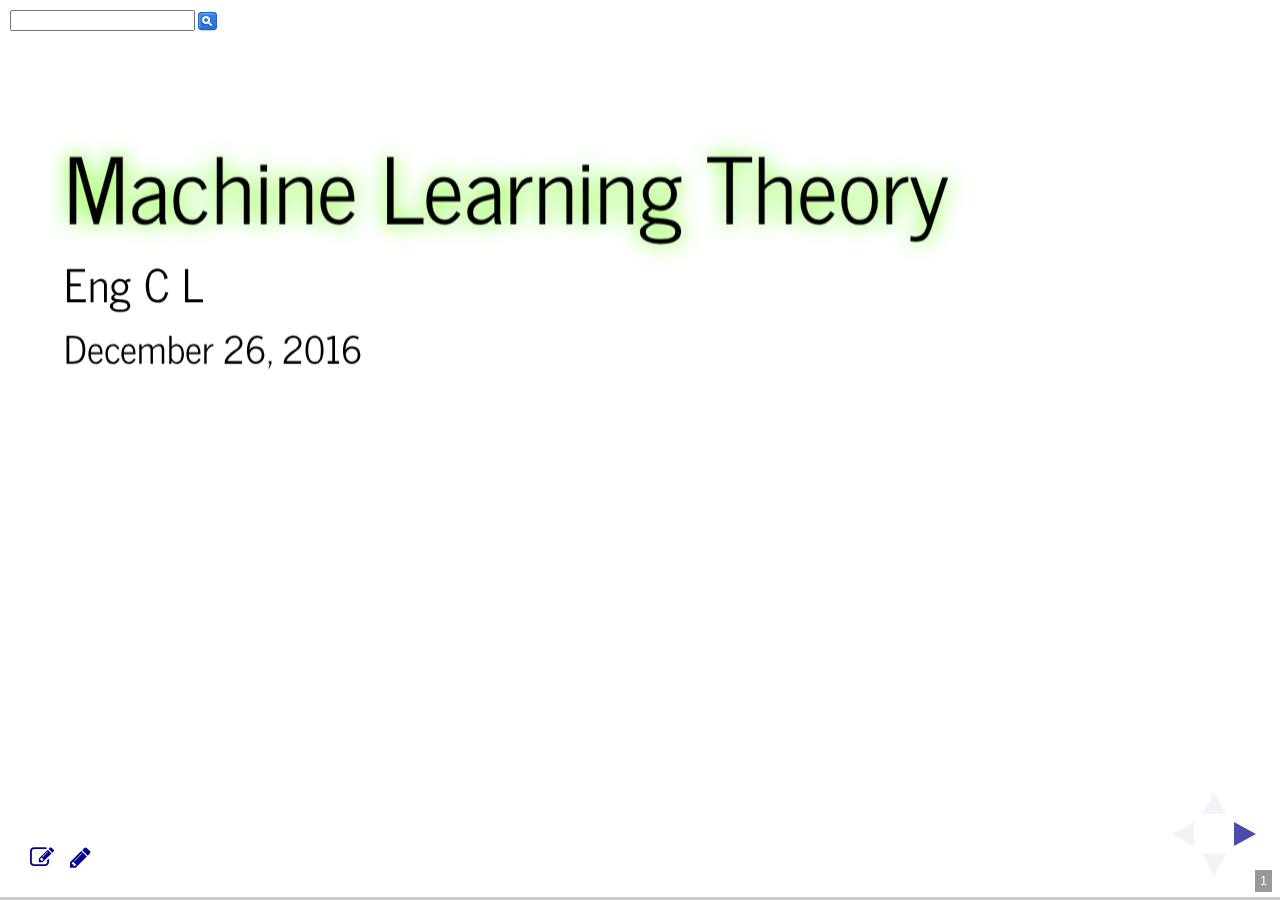
